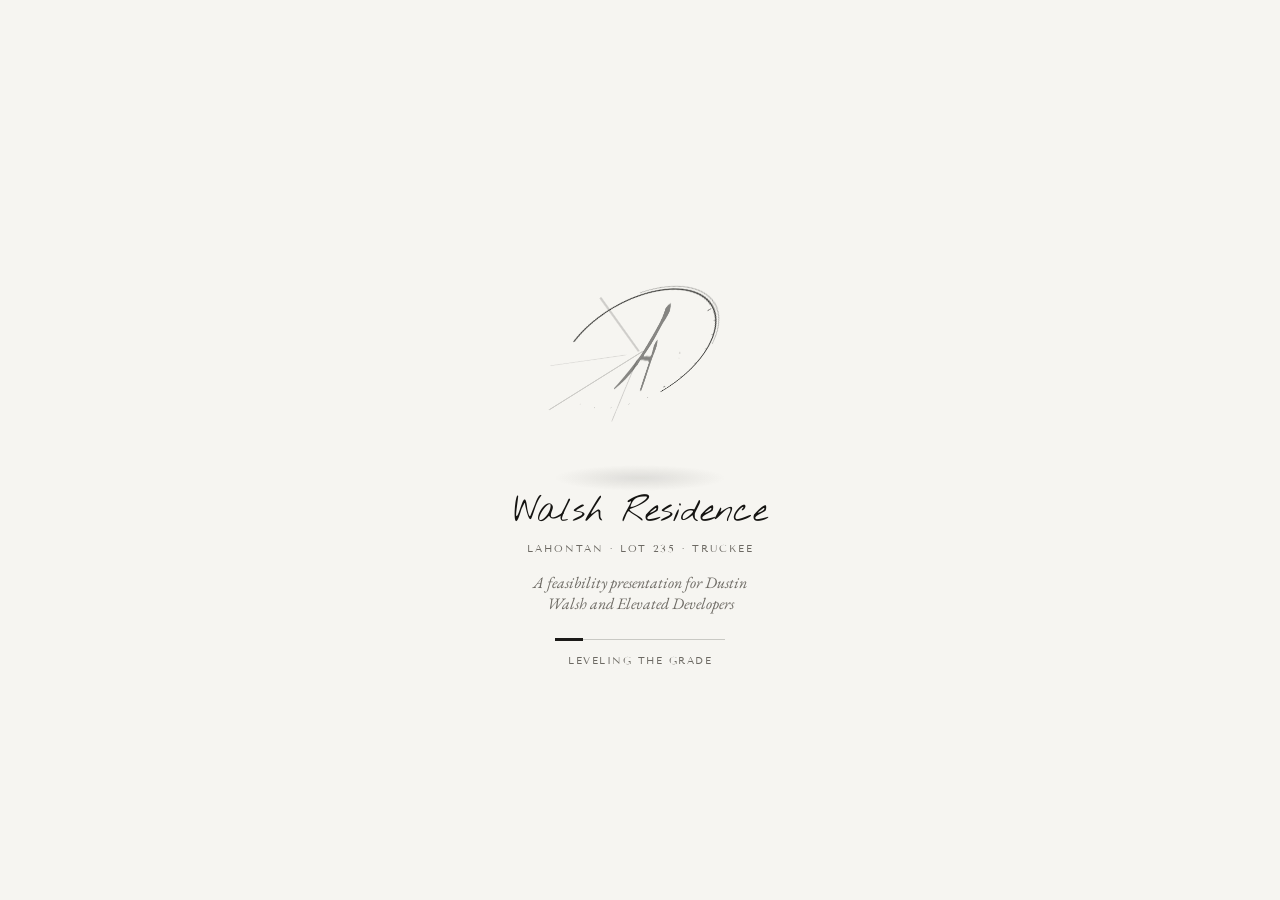
==== walsh/index.html @ d1aac2d0 "Walsh Residence v20: compass play button without the logo, ribbon south wing clerestory 3 ft with th" ====
<!doctype html>
<html lang="en">
<head>
<meta charset="utf-8">
<meta name="viewport" content="width=device-width,initial-scale=1,viewport-fit=cover">
<title>Walsh Residence</title>
<meta name="description" content="A 3D pocket model of the Walsh Residence, Lahontan Lot 235, Truckee. Feasibility study by André Mandel.">
<meta name="robots" content="noindex,nofollow">
<meta name="theme-color" content="#f6f5f1">
<meta name="apple-mobile-web-app-title" content="Walsh Model">
<meta name="author" content="André Mandel">
<link rel="canonical" href="https://mango-mushroom.github.io/andre-mandel-site/walsh/">
<link rel="icon" type="image/png" sizes="32x32" href="favicon-32.png">
<link rel="apple-touch-icon" href="icon-180.png">
<meta property="og:type" content="website">
<meta property="og:site_name" content="ANDRÉ MANDEL">
<meta property="og:title" content="Walsh Residence">
<meta property="og:description" content="A 3D pocket model of the Walsh Residence, Lahontan Lot 235, Truckee. Feasibility study by André Mandel.">
<meta property="og:url" content="https://mango-mushroom.github.io/andre-mandel-site/walsh/">
<meta property="og:image" content="https://mango-mushroom.github.io/andre-mandel-site/walsh/preview-v12.jpg">
<meta property="og:image:secure_url" content="https://mango-mushroom.github.io/andre-mandel-site/walsh/preview-v12.jpg">
<meta property="og:image:type" content="image/jpeg">
<meta property="og:image:width" content="1200">
<meta property="og:image:height" content="630">
<meta property="og:image:alt" content="Sketch model of the Walsh Residence ribbon roofs among the pines">
<meta name="twitter:card" content="summary_large_image">
<meta name="twitter:title" content="Walsh Residence">
<meta name="twitter:description" content="A 3D pocket model of the Walsh Residence, Lahontan Lot 235, Truckee. Feasibility study by André Mandel.">
<meta name="twitter:image" content="https://mango-mushroom.github.io/andre-mandel-site/walsh/preview-v12.jpg">
<style>:root{color-scheme:light;box-sizing:border-box;padding-top:env(safe-area-inset-top,0px);padding-bottom:env(safe-area-inset-bottom,0px)}html{scroll-padding-top:env(safe-area-inset-top,0px)}body{margin:0;padding:0;font:14px -apple-system,BlinkMacSystemFont,sans-serif;background:#faf9f5;color:#141413}img{max-width:100%}[hidden]:not([hidden=until-found i]){display:none!important}</style>
</head>
<body>
<title>Walsh Residence Feasibility</title>
<link rel="preconnect" href="https://fonts.googleapis.com">
<link rel="preconnect" href="https://fonts.gstatic.com" crossorigin>
<link rel="stylesheet" href="https://fonts.googleapis.com/css2?family=EB+Garamond:ital,wght@0,400;0,500;1,400;1,500&family=Tenor+Sans&family=Nothing+You+Could+Do&display=swap">
<style>
  :root {
    --paper: #f3efe6;
    --paper-2: #e9e3d6;
    --ink: #151412;
    --muted: #6f695f;
    --rule: rgba(21, 20, 18, .22);
    --accent: #c63a22;
    --chip: #faf7f0;
    --glass-veil: rgba(243, 239, 230, .9);
    --f-title: 'Tenor Sans', 'Gill Sans', sans-serif;
    --f-body: 'EB Garamond', Garamond, 'Times New Roman', serif;
    --f-note: 'Nothing You Could Do', 'EB Garamond', Garamond, serif;
    --f-data: 'Tenor Sans', 'Gill Sans', sans-serif;
    --title-weight: 400;
    --f-name: 'Tenor Sans', 'Gill Sans', sans-serif;
    --name-scale: 0.82;
    color-scheme: light;
  }
  [data-style="annot"] {
    --paper: #f6f5f1;
    --paper-2: #ebe9e3;
    --ink: #1b1a18;
    --muted: #6c6963;
    --rule: rgba(27, 26, 24, .2);
    --accent: #c07a2c;
    --chip: #ffffff;
    --glass-veil: rgba(246, 245, 241, .9);
    --f-title: 'Tenor Sans', 'Gill Sans', sans-serif;
    --f-note: 'Nothing You Could Do', 'Bradley Hand', 'Segoe Print', cursive;
    --f-data: 'Tenor Sans', 'Gill Sans', sans-serif;
    --title-weight: 400;
  }
  html, body { height: 100%; }
  body { background: var(--paper); color: var(--ink); font: 400 15px/1.45 var(--f-body); overflow: hidden; -webkit-tap-highlight-color: transparent; }
  #app { position: fixed; inset: 0; background: var(--paper); }
  button { font: inherit; color: inherit; }
  :focus-visible { outline: 1.5px solid var(--accent); outline-offset: 2px; }

  #cv, #deco { position: absolute; inset: 0; width: 100%; height: 100%; display: block; }
  #cv { z-index: 0; }
  #deco { z-index: 1; pointer-events: none; }
  #stage { position: absolute; inset: 0; z-index: 2; touch-action: none; cursor: grab; }
  [data-mode="reel"] #stage { cursor: pointer; }
  #stage:active { cursor: grabbing; }
  #ov, #notes { position: absolute; inset: 0; z-index: 3; pointer-events: none; overflow: hidden; }
  #ov { width: 100%; height: 100%; }
  .note { position: absolute; white-space: pre; font: 400 19px/1.08 var(--f-note); color: var(--ink); opacity: 0; transition: opacity .7s ease; text-shadow: 0 0 6px var(--paper), 0 0 2px var(--paper); }
  [data-style="sumi"] .note { font-size: 17px; line-height: 1.15; }
  @media (max-width: 520px) { .note { font-size: 13.5px; } [data-style="sumi"] .note { font-size: 12.5px; } }
  .note.on { opacity: .92; }
  .note.hide { opacity: 0 !important; }
  .dimt { position: absolute; white-space: nowrap; font: 400 17px/1 var(--f-note); color: var(--ink); transform-origin: 50% 50%; opacity: 0; transition: opacity .7s ease; text-shadow: 0 0 5px var(--paper), 0 0 2px var(--paper); }
  .dimt.on { opacity: .9; }
  .runl { position: absolute; white-space: nowrap; padding: 3px 6px; border-radius: 4px; background: var(--glass-veil); font: 500 10px/1.2 var(--f-data); letter-spacing: .14em; text-transform: uppercase; color: var(--ink); opacity: 0; transition: opacity .7s ease; }

  .runl.on { opacity: .88; }
  .runl.acc { color: var(--accent); }
  .runl small { display: block; font-weight: 400; color: var(--muted); letter-spacing: .1em; }

  /* chrome */
  .top { position: absolute; left: 0; right: 0; top: 0; z-index: 6; display: flex; align-items: center; justify-content: space-between; gap: 10px; padding: calc(env(safe-area-inset-top, 0px) + 12px) 16px 0; pointer-events: none; }
  .top > * { pointer-events: auto; }
  .brand { display: flex; align-items: center; gap: 10px; min-width: 0; }
  .brand-r { display: flex; align-items: center; gap: 12px; flex: none; }
  .brand-mark { height: 64px; width: auto; flex: none; display: block; }
  [data-mode="reel"] .brand, [data-mode="reel"] .fontbtn, [data-mode="loading"] .brand, [data-mode="loading"] .fontbtn { visibility: hidden; }
  [data-mode="model"] .brand-mark { position: absolute; right: 26px; top: calc(env(safe-area-inset-top, 0px) + 12px); height: 144px; }
  [data-mode="reel"] .brand-mark { position: absolute; right: 22px; top: calc(env(safe-area-inset-top, 0px) + 14px); height: 190px; }   /* one of André's 20 logos, upper right (9/29 8:21 pm) */
  .brand span { font: 500 calc(28px * var(--name-scale))/1 var(--f-name); letter-spacing: .2em; text-transform: uppercase; white-space: nowrap; }
  .fontbtn { display: none !important; }
  .fontbtn-x { appearance: none; flex: none; width: 38px; height: 38px; border-radius: 999px; border: 1px solid var(--rule); background: var(--chip); color: var(--ink); cursor: pointer; font: italic 500 17px/1 var(--f-body); display: grid; place-items: center; }
  .fontbtn[aria-expanded="true"] { border-color: var(--ink); }
  .fontpop { position: absolute; z-index: 25; right: 16px; left: 16px; top: calc(env(safe-area-inset-top, 0px) + 78px); max-height: calc(100% - 150px); overflow-y: auto; background: var(--chip); border: 1px solid var(--ink); border-radius: 14px; padding: 12px; box-shadow: 0 18px 40px rgba(27, 26, 24, .16); }
  .fontpop h2 { margin: 2px 4px 10px; font: 500 9.5px/1.2 var(--f-data); letter-spacing: .16em; text-transform: uppercase; color: var(--muted); }
  .fontgrid { display: grid; grid-template-columns: repeat(2, minmax(0, 1fr)); gap: 6px; }
  .fontgrid button { appearance: none; text-align: left; cursor: pointer; border: 1px solid var(--rule); border-radius: 10px; background: var(--paper); color: var(--ink); padding: 11px 10px 9px; display: grid; gap: 7px; min-height: 58px; }
  .fontgrid button b { font-weight: 500; font-size: calc(13px * var(--k, 1)); line-height: 1; letter-spacing: .16em; text-transform: uppercase; white-space: nowrap; overflow: hidden; text-overflow: clip; }
  .fontgrid button small { font: 400 9px/1 var(--f-data); letter-spacing: .12em; text-transform: uppercase; color: var(--muted); }
  .fontgrid button[aria-pressed="true"] { border-color: var(--accent); box-shadow: inset 0 0 0 1px var(--accent); }
  .fontgrid button[aria-pressed="true"] small { color: var(--accent); }
  .seg { display: inline-flex; border: 1px solid var(--ink); border-radius: 999px; padding: 2px; background: var(--chip); flex: none; }
  .seg button { appearance: none; border: 0; background: transparent; cursor: pointer; font: 500 9.5px/1 'Tenor Sans', sans-serif; letter-spacing: .14em; text-transform: uppercase; padding: 8px 11px; border-radius: 999px; min-height: 32px; }
  .seg button[aria-pressed="true"] { background: var(--ink); color: var(--chip); }

  /* reel */
  [hidden] { display: none !important; }
  #app:not([data-mode="reel"]) .reel-ui { display: none; }
  .rtitle { position: absolute; z-index: 5; left: 16px; right: 16px; top: calc(env(safe-area-inset-top, 0px) + 12px); pointer-events: none; }
  .rtitle p.r2 { margin-top: 3px; }
  /* title variations (André 9/29 8:52 pm): a written in ink (as before), b Garamond italic, c Tenor Sans caps like the logo, d written with a fine brush stroke under it */
  [data-title="b"] .rtitle h1 { font: italic 400 clamp(34px, 8.6vw, 62px)/1.05 'EB Garamond', Garamond, serif; letter-spacing: 0; }
  [data-title="c"] .rtitle h1 { font: 400 clamp(19px, 4.8vw, 34px)/1.2 'Tenor Sans', 'EB Garamond', sans-serif; letter-spacing: .3em; text-transform: uppercase; }
  [data-title="d"] .rtitle h1 { padding-bottom: .3em; }
  .rtitle h1 { margin: 0; display: inline-block; font: 400 clamp(34px, 9.5vw, 68px)/1.05 'Nothing You Could Do', 'EB Garamond', cursive; letter-spacing: .01em; text-transform: none; text-wrap: balance; padding: .08em .2em .12em .04em; animation: write 2.2s .3s steps(28, end) both; }
  @keyframes write { from { clip-path: inset(0 100% 0 0); } to { clip-path: inset(0 0 0 0); } }
  [data-style="sumi"] .rtitle h1 { color: var(--paper); padding: .42em .9em .38em .5em; margin-left: -.35em; }
  .rtitle p { margin: 8px 0 0; font: 500 10px/1.4 'Tenor Sans', sans-serif; letter-spacing: .18em; text-transform: uppercase; color: var(--muted); }
  .spec { position: absolute; z-index: 5; right: 16px; top: calc(env(safe-area-inset-top, 0px) + 86px); text-align: right; font: italic 400 15px/1.4 var(--f-body); color: var(--muted); display: none; pointer-events: none; }
  .spec b { color: var(--ink); font-weight: 500; }
  @media (min-width: 700px) { [data-style="annot"][data-mode="reel"] .spec { display: block; } }
  .rb { position: absolute; z-index: 5; left: 0; right: 0; bottom: 0; padding: 70px 16px calc(env(safe-area-inset-bottom, 0px) + 14px); display: grid; gap: 8px; pointer-events: none; }
  .rb > * { pointer-events: auto; }
  [data-style="annot"] .rb { background: linear-gradient(to top, rgba(246, 245, 241, .95) 0%, rgba(246, 245, 241, .86) 46%, rgba(246, 245, 241, 0) 100%); }
  [data-style="sumi"] .rb { background: linear-gradient(to top, rgba(243, 239, 230, .95) 0%, rgba(243, 239, 230, .86) 46%, rgba(243, 239, 230, 0) 100%); }
  .ticks { display: flex; align-items: center; gap: 6px; }
  .ticks i { position: relative; width: 44px; height: 2px; background: var(--rule); overflow: hidden; }
  .ticks i b { position: absolute; inset: 0; background: var(--ink); transform-origin: 0 50%; transform: scaleX(0); }
  .ticks i.done b { transform: scaleX(1); }
  .ticks i.run b { animation: tick var(--dur, 10s) linear forwards; }
  @keyframes tick { to { transform: scaleX(1); } }
  .ticks span { margin-left: 6px; font: 500 10px/1 'Tenor Sans', sans-serif; letter-spacing: .14em; color: var(--muted); }
  .shot { margin: 0; font: var(--title-weight) 27px/1.05 var(--f-title); letter-spacing: .18em; text-transform: uppercase; text-wrap: balance; }
  .shotline { margin: 0; max-width: 34ch; font: italic 400 18px/1.3 var(--f-body); text-wrap: pretty; }
  .rdata { list-style: none; margin: 0; padding: 0; display: grid; grid-template-columns: repeat(2, minmax(0, 1fr)); gap: 4px 14px; max-width: 520px; }
  .rdata li { border-top: 1px solid var(--rule); padding-top: 5px; font: 500 10.5px/1.3 'Tenor Sans', sans-serif; letter-spacing: .1em; text-transform: uppercase; font-variant-numeric: tabular-nums; opacity: 0; transform: translateY(4px); animation: rin .6s ease forwards; }
  [data-style="annot"] .rdata li { font: italic 400 16px/1.3 var(--f-body); font-variant-numeric: lining-nums tabular-nums; text-transform: none; letter-spacing: 0; }
  @keyframes rin { to { opacity: 1; transform: none; } }
  .actions { display: flex; flex-wrap: wrap; align-items: center; gap: 10px; margin-top: 6px; }
  /* Enter the model (André 9/29 8:21 pm): right in the middle, turning like the splash gyroscope */
  .enter { position: absolute; z-index: 7; left: 50%; top: 50%; transform: translate(-50%, -50%); appearance: none; border: 0; background: none; padding: 0; cursor: pointer; color: var(--ink); display: grid; justify-items: center; gap: 10px; }
  .enter .gy { position: relative; width: 240px; height: 240px; perspective: 620px; transform-style: preserve-3d; }
  .enter .ld-dial { position: absolute; left: 50%; top: 50%; margin: 0; transform: translate(-50%, -50%) scale(1); opacity: .32; animation: wob 7s ease-in-out infinite; transform-style: preserve-3d; }
  .enter .ld-shadow, .enter .ld-mk { display: none !important; }
  .enter .ld-comp { animation: comp 24s linear infinite; }
  @keyframes wob { 0% { transform: translate(-50%, -50%) scale(1) rotateX(16deg) rotateY(-10deg); } 25% { transform: translate(-50%, -50%) scale(1) rotateX(4deg) rotateY(14deg); } 50% { transform: translate(-50%, -50%) scale(1) rotateX(-12deg) rotateY(6deg); } 75% { transform: translate(-50%, -50%) scale(1) rotateX(2deg) rotateY(-15deg); } 100% { transform: translate(-50%, -50%) scale(1) rotateX(16deg) rotateY(-10deg); } }
  @keyframes comp { from { transform: rotateX(18deg) rotateZ(0deg); } to { transform: rotateX(18deg) rotateZ(360deg); } }
  .enter .gy i { position: absolute; inset: 0; border-radius: 50%; border: 1.2px solid var(--ink); transform-style: preserve-3d; }
  .enter .g1 { animation: gyA 7s linear infinite; }
  .enter .g2 { inset: 10px; border-style: dashed; opacity: .75; animation: gyB 5.2s linear infinite; }
  .enter .g3 { inset: 4px; border-width: 0 !important; background: repeating-conic-gradient(from 0deg, var(--ink) 0 1.2deg, transparent 1.2deg 15deg); -webkit-mask: radial-gradient(closest-side, transparent 86%, #000 87%, #000 100%); mask: radial-gradient(closest-side, transparent 86%, #000 87%, #000 100%); opacity: .7; animation: gyC 16s linear infinite; }
  .enter .core { position: absolute; inset: 34px; opacity: 1; z-index: 2; border: 1.2px solid rgba(27, 26, 24, .5); background: rgba(255, 255, 255, .42) !important; color: rgba(27, 26, 24, .82) !important; box-shadow: none !important; border-radius: 50%; background: #fff; color: var(--ink); display: grid; place-items: center; box-shadow: 0 6px 22px rgba(27, 26, 24, .18); animation: pulse 2.6s ease-in-out infinite; }
  .enter .core svg { width: 46px; height: 46px; margin-left: 6px; }
  .enter .pl { font: 500 10.5px/1 'Tenor Sans', sans-serif; letter-spacing: .2em; text-transform: uppercase; background: var(--paper); padding: 7px 12px; border-radius: 999px; border: 1px solid var(--rule); }
  .enter:hover .core, .enter:focus-visible .core { transform: scale(1.08); }
  .enter:focus-visible { outline: none; }
  @keyframes gyA { from { transform: rotateX(62deg) rotateY(-18deg) rotateZ(0deg); } to { transform: rotateX(62deg) rotateY(-18deg) rotateZ(360deg); } }
  @keyframes gyB { from { transform: rotateY(58deg) rotateX(12deg) rotateZ(360deg); } to { transform: rotateY(58deg) rotateX(12deg) rotateZ(0deg); } }
  @keyframes gyC { from { transform: rotateZ(0deg); } to { transform: rotateZ(-360deg); } }
  @keyframes pulse { 0%, 100% { transform: scale(1); } 50% { transform: scale(1.06); } }
  @media (prefers-reduced-motion: reduce) { .enter .ld-dial, .enter .ld-comp, .enter .core { animation: none; } }
  .play { appearance: none; border: 1px solid var(--ink); background: var(--ink); color: var(--paper); cursor: pointer; display: inline-flex; align-items: center; gap: 10px; padding: 4px 18px 4px 4px; border-radius: 999px; min-height: 52px; }
  .play .ring { width: 44px; height: 44px; border-radius: 50%; background: var(--paper); color: var(--ink); display: grid; place-items: center; transition: transform .25s ease; }
  .play .ring svg { width: 22px; height: 22px; margin-left: 3px; }
  .play .pl { font: 500 10.5px/1 'Tenor Sans', sans-serif; letter-spacing: .18em; text-transform: uppercase; }
  .play:hover .ring, .play:focus-visible .ring { transform: scale(1.08); }
  .play:focus-visible { outline: none; }
  @media (prefers-reduced-motion: reduce) { .play .ring { transition: none; } }
  .btn { appearance: none; cursor: pointer; border-radius: 999px; border: 1px solid var(--ink); background: transparent; padding: 12px 18px; min-height: 44px; font: 500 10.5px/1 'Tenor Sans', sans-serif; letter-spacing: .16em; text-transform: uppercase; }
  .btn.primary { background: var(--ink); color: var(--paper); }
  .btn.primary::after { content: ' \2192'; }

  /* model */
  #schemeSeg { padding: 3px; }
  #schemeSeg button { font-size: 12.5px; letter-spacing: .14em; padding: 12px 18px; min-height: 46px; }
  #pitchSeg button { font-size: 10.5px; padding: 9px 13px; min-height: 38px; }
  @media (max-width: 420px) { #schemeSeg button { font-size: 11px; letter-spacing: .09em; padding: 11px 11px; min-height: 44px; } .mbar { gap: 6px; } }
  .quick { position: absolute; z-index: 8; left: 50%; transform: translateX(-50%); bottom: calc(env(safe-area-inset-bottom, 0px) + 84px); display: flex; gap: 6px; max-width: calc(100% - 20px); }
  .quick button { appearance: none; cursor: pointer; display: inline-flex; align-items: center; gap: 7px; white-space: nowrap; border: 1px solid var(--ink); border-radius: 999px; background: var(--glass-veil); color: var(--ink); padding: 0 13px 0 10px; min-height: 40px; font: 500 9.5px/1 'Tenor Sans', sans-serif; letter-spacing: .12em; text-transform: uppercase; -webkit-backdrop-filter: blur(6px); backdrop-filter: blur(6px); box-shadow: 0 6px 18px rgba(27, 26, 24, .1); }
  .quick button svg { width: 16px; height: 16px; flex: none; }
  .quick button[aria-pressed="true"] { background: var(--ink); color: var(--chip); }
  .quick button[aria-pressed="true"] svg .acc { stroke: var(--accent); }
  @media (max-width: 380px) { .quick button { padding: 0 9px 0 8px; letter-spacing: .08em; gap: 5px; } }
  @media (max-width: 699px) { .quick [data-q="lens"] { display: none; } .quick { gap: 5px; } .quick button { padding: 0 10px 0 8px; gap: 5px; letter-spacing: .08em; } .quick button svg { width: 14px; height: 14px; } }
  .pop .vgroup { display: grid; gap: 8px; }
  .pop .vgroup h3 { margin: 0; font: 500 8.5px/1.2 'Tenor Sans', sans-serif; letter-spacing: .16em; text-transform: uppercase; color: var(--muted); }
  .wideui .rail .quick { position: static; transform: none; max-width: none; padding: 6px 8px; border-radius: 999px; background: var(--glass-veil); -webkit-backdrop-filter: blur(6px); backdrop-filter: blur(6px); box-shadow: 0 10px 28px rgba(27, 26, 24, .1); gap: 4px; }
  .wideui .rail .quick button { box-shadow: none; min-height: 34px; }
  .wideui .rail .pop .vgroup { display: flex; align-items: center; gap: 8px; }
  .wideui .rail .pop .vgroup + .vgroup { border-left: 1px solid var(--rule); padding-left: 8px; }
  .wideui .rail .pop .vgroup h3 { display: none; }
  #app:not([data-mode="model"]) .model-ui { display: none; }
  .mbar { position: absolute; z-index: 6; left: 16px; right: 16px; top: calc(env(safe-area-inset-top, 0px) + 78px); display: flex; align-items: center; gap: 8px; flex-wrap: wrap; }
  .back { appearance: none; cursor: pointer; width: 36px; height: 36px; border-radius: 50%; border: 1px solid var(--ink); background: var(--chip); display: grid; place-items: center; flex: none; }
  .back svg { width: 14px; height: 14px; }
  .seg.sub { border-width: .75px; }
  .hint { position: absolute; z-index: 5; left: 16px; top: calc(env(safe-area-inset-top, 0px) + 136px); font: italic 400 14px/1.2 var(--f-body); color: var(--muted); pointer-events: none; transition: opacity .6s; }
  .compass { position: absolute; z-index: 5; right: 16px; top: calc(env(safe-area-inset-top, 0px) + 136px); width: 36px; height: 36px; pointer-events: none; }
  .msheet { position: absolute; z-index: 6; left: 0; right: 0; bottom: 0; max-height: 56%; overflow-y: auto; padding: 14px 16px calc(env(safe-area-inset-bottom, 0px) + 14px); display: grid; gap: 11px; background: var(--glass-veil); border-top: 1px solid var(--rule); -webkit-backdrop-filter: blur(6px); backdrop-filter: blur(6px); }
  .lede { margin: 0; font: italic 400 17.5px/1.32 var(--f-body); max-width: 60ch; text-wrap: pretty; }
  @media (max-width: 520px) { .lede { font-size: 16px; } .msheet { gap: 9px; padding-top: 11px; } }
  .nums { display: grid; grid-template-columns: repeat(4, minmax(0, 1fr)); gap: 6px 12px; border-top: 1px solid var(--ink); padding-top: 8px; }
  .num { display: flex; flex-direction: column; gap: 3px; min-width: 0; }
  .num .k { font: 500 8.5px/1.2 'Tenor Sans', sans-serif; letter-spacing: .12em; text-transform: uppercase; color: var(--muted); }
  .num .v { font: 500 13px/1.25 'Tenor Sans', sans-serif; font-variant-numeric: tabular-nums; }
  .ctrl { display: grid; gap: 11px; min-width: 0; }
  .views { display: flex; gap: 6px; overflow-x: auto; padding-bottom: 2px; scrollbar-width: none; }
  .views button { appearance: none; flex: none; cursor: pointer; background: transparent; border: 1px solid var(--ink); border-radius: 3px; padding: 9px 11px; min-height: 36px; font: 500 9.5px/1 'Tenor Sans', sans-serif; letter-spacing: .16em; text-transform: uppercase; }
  .views button[aria-pressed="true"] { background: var(--ink); color: var(--paper); }
  .toggles { display: flex; flex-wrap: wrap; gap: 10px 16px; }
  .tog { display: inline-flex; align-items: center; gap: 7px; font: 500 9.5px/1.2 'Tenor Sans', sans-serif; letter-spacing: .12em; text-transform: uppercase; cursor: pointer; user-select: none; min-height: 28px; }
  .tog input { position: absolute; opacity: 0; width: 1px; height: 1px; }
  .tog .box { width: 30px; height: 17px; border-radius: 999px; border: 1px solid var(--ink); position: relative; background: var(--chip); flex: none; }
  .tog .box::after { content: ''; position: absolute; top: 2px; left: 2px; width: 11px; height: 11px; border-radius: 50%; background: var(--ink); transition: transform .2s; }
  .tog input:checked + .box { background: var(--ink); }
  .tog input:checked + .box::after { transform: translateX(13px); background: var(--accent); }
  .tog input:focus-visible + .box { outline: 1.5px solid var(--accent); outline-offset: 2px; }
  details.more summary { cursor: pointer; font: 500 9.5px/1.2 'Tenor Sans', sans-serif; letter-spacing: .16em; text-transform: uppercase; color: var(--muted); padding: 6px 0; list-style: none; }
  details.more summary::before { content: '+ '; }
  details.more[open] summary::before { content: '\2212 '; }
  .legend { list-style: none; margin: 4px 0 0; padding: 0; display: grid; gap: 6px; }
  .legend li { display: grid; grid-template-columns: 26px 1fr; gap: 6px; font: 400 15px/1.3 var(--f-body); }
  .legend li span:first-child { font: 500 9px/1.9 'Tenor Sans', sans-serif; color: var(--muted); letter-spacing: .08em; }
  .legend b { font-weight: 500; font-style: italic; }
  .watch h4 { margin: 12px 0 4px; font: 500 9.5px/1.2 'Tenor Sans', sans-serif; letter-spacing: .16em; text-transform: uppercase; color: var(--accent); }
  .watch ul { margin: 0; padding-left: 18px; display: grid; gap: 4px; font: 400 15px/1.35 var(--f-body); }
  .foot { font: 500 8.5px/1.5 'Tenor Sans', sans-serif; letter-spacing: .12em; text-transform: uppercase; color: var(--muted); }

  /* project data sheet */
  .sheet { position: absolute; inset: 0; z-index: 30; background: var(--paper); overflow-y: auto; padding: calc(env(safe-area-inset-top, 0px) + 16px) 16px calc(env(safe-area-inset-bottom, 0px) + 32px); }
  .sheet-in { max-width: 760px; margin: 0 auto; display: grid; gap: 26px; }
  .sheet-head { display: flex; justify-content: space-between; align-items: flex-start; gap: 12px; }
  .sheet-head h2 { margin: 0; font: var(--title-weight) clamp(22px, 5vw, 34px)/1.1 var(--f-title); letter-spacing: .2em; text-transform: uppercase; }
  .sheet-head p { margin: 6px 0 0; font: italic 400 17px/1.3 var(--f-body); color: var(--muted); }
  .sheet h3 { margin: 0 0 10px; font: 500 10px/1.2 'Tenor Sans', sans-serif; letter-spacing: .2em; text-transform: uppercase; color: var(--accent); }
  .facts { margin: 0; display: grid; grid-template-columns: repeat(auto-fit, minmax(220px, 1fr)); gap: 10px 22px; }
  .facts div { border-top: 1px solid var(--rule); padding-top: 7px; }
  .facts dt { font: 500 9px/1.3 'Tenor Sans', sans-serif; letter-spacing: .14em; text-transform: uppercase; color: var(--muted); }
  .facts dd { margin: 3px 0 0; font: 400 16px/1.35 var(--f-body); }
  .two { display: grid; grid-template-columns: repeat(auto-fit, minmax(260px, 1fr)); gap: 14px; }
  .card { border: 1px solid var(--ink); border-radius: 12px; padding: 14px 16px; display: grid; gap: 8px; align-content: start; }
  .card h4 { margin: 0; font: var(--title-weight) 20px/1.1 var(--f-title); letter-spacing: .16em; text-transform: uppercase; }
  .card .tag { font: italic 400 16px/1.2 var(--f-body); color: var(--muted); }
  .card dl { margin: 0; display: grid; gap: 6px; }
  .card dl div { display: grid; grid-template-columns: 96px 1fr; gap: 8px; border-top: 1px solid var(--rule); padding-top: 6px; }
  .card dt { font: 500 9px/1.6 'Tenor Sans', sans-serif; letter-spacing: .12em; text-transform: uppercase; color: var(--muted); }
  .card dd { margin: 0; font: 400 15px/1.3 var(--f-body); }
  .steps { list-style: none; margin: 0; padding: 0; display: grid; gap: 8px; }
  .steps li { display: grid; grid-template-columns: 58px 1fr; gap: 10px; border-top: 1px solid var(--rule); padding-top: 7px; font: 400 16px/1.35 var(--f-body); }
  .steps li span { font: 500 10px/1.7 'Tenor Sans', sans-serif; letter-spacing: .12em; color: var(--muted); }
  .steps li.now span { color: var(--accent); }
  .steps li.done { color: var(--muted); }
  .close { appearance: none; cursor: pointer; flex: none; width: 40px; height: 40px; border-radius: 50%; border: 1px solid var(--ink); background: var(--chip); display: grid; place-items: center; }
  .sign { font: italic 400 17px/1.4 var(--f-body); }

  #fade { position: absolute; inset: 0; z-index: 20; background: var(--paper); opacity: 0; pointer-events: none; transition: opacity .45s ease; }

  /* loader */
  #loader { position: absolute; inset: 0; z-index: 40; background: var(--paper); display: grid; place-items: center; padding: 24px 16px; text-align: center; transition: opacity .9s ease; }
  #loader.gone { opacity: 0; pointer-events: none; }
  .ld { display: grid; justify-items: center; gap: 6px; max-width: 360px; }
  /* the dial (André 9/28 11:29 pm, study B "Gyroscope"): three compass layers and the mark, stacked in 3D */
  .ld { transform-origin: 50% 32%; will-change: transform, opacity; }
  .ld.dive { transition: transform .75s cubic-bezier(.55, 0, .7, .2), opacity .75s ease; transform: scale(1.9); opacity: 0; }
  .ld-dial { position: relative; width: 240px; height: 240px; margin-bottom: 8px; perspective: 760px; perspective-origin: 50% 40%; }
  .ld-stack { position: absolute; inset: 0; transform-style: preserve-3d; }
  .ld-stack canvas, .ld-mk, .ld-comp { position: absolute; inset: 0; }
  .ld-comp { transform-style: preserve-3d; }
  .ld-stack canvas { width: 240px; height: 240px; display: block; }
  .ld-mk { display: flex; flex-direction: column; align-items: center; justify-content: center; gap: 4px; opacity: 0; }
  .ld-mk img.mk { height: 88px; width: auto; }   /* the mark spins in (André 9/29 8:38 pm) */
  .ld-mk .lk { display: flex; flex-direction: column; align-items: flex-start; width: 69px; }
  .ld-mk .lk img.mk { width: 100%; height: auto; }
  .ld-mk img.nm { width: 91.2%; height: auto; margin-left: 8.7%; opacity: 0; margin-top: 5px; }   /* MANDEL from the post to the tail tip */   /* then MANDEL, close under the strokes */
  .ld-shadow { position: absolute; left: 50%; top: 100%; width: 190px; height: 26px; margin: -8px 0 0 -95px; border-radius: 50%; background: radial-gradient(closest-side, rgba(27, 26, 24, .16), rgba(27, 26, 24, 0)); opacity: 0; }
  .ld-hello { margin: 0; font: italic 400 44px/1 var(--f-body); }
  .ld-name { margin: 4px 0 0; padding: .06em .2em .1em; font: 400 34px/1.15 'Nothing You Could Do', 'EB Garamond', cursive; letter-spacing: .01em; animation: write 1.8s .2s steps(24, end) both; }
  .ld-sub { margin: 0; font: 500 10px/1.4 'Tenor Sans', sans-serif; letter-spacing: .2em; text-transform: uppercase; color: var(--muted); }
  .ld-for { margin: 10px 0 0; font: italic 400 16px/1.35 var(--f-body); color: var(--muted); max-width: 30ch; text-wrap: balance; }
  .ld-bar { margin-top: 18px; width: 170px; height: 1px; background: var(--rule); position: relative; }
  .ld-bar i { position: absolute; left: 0; top: -1px; height: 3px; width: 0; background: var(--ink); }
  .ld-msg { margin: 8px 0 0; min-height: 1.4em; font: 500 9.5px/1.4 'Tenor Sans', sans-serif; letter-spacing: .16em; text-transform: uppercase; color: var(--muted); }
  .ld-seal { position: absolute; right: 18px; bottom: calc(env(safe-area-inset-bottom, 0px) + 18px); width: 46px; height: 46px; }

  @media (max-width: 420px) {
    .nums { grid-template-columns: repeat(2, minmax(0, 1fr)); }
    .shot { font-size: 24px; }
    .shotline { font-size: 17px; }
    .brand-mark { height: 50px; }
    [data-mode="reel"] .brand-mark { height: 104px; right: 14px; }
    [data-mode="model"] .brand-mark { height: 64px; right: 14px; top: calc(env(safe-area-inset-top, 0px) + 8px); }
    .rtitle { right: 92px; }
    .rtitle h1 { font-size: 30px; white-space: nowrap; }
    [data-title="c"] .rtitle h1 { font-size: 16px; }
    .rtitle p { font-size: 9px; letter-spacing: .14em; }
    .brand span { font-size: calc(17px * var(--name-scale)); letter-spacing: .14em; }
  }
  @media (min-width: 900px) {
    .rb { padding: 64px 28px calc(env(safe-area-inset-bottom, 0px) + 22px); grid-template-columns: minmax(280px, 1.15fr) minmax(260px, 1fr) auto; grid-template-areas: "ticks data act" "shot data act" "line data act"; column-gap: 36px; align-items: end; background: linear-gradient(to top, rgba(246, 245, 241, .94) 0%, rgba(246, 245, 241, .8) 50%, rgba(246, 245, 241, 0) 100%) !important; }
    .rdata { grid-template-columns: 1fr; }
    .rb .ticks { grid-area: ticks; } .rb .shot { grid-area: shot; } .rb .shotline { grid-area: line; } .rb .rdata { grid-area: data; align-self: end; } .rb .actions { grid-area: act; align-self: end; }
    .rtitle { left: 28px; }
    .top { padding-left: 28px; padding-right: 28px; }
    .fontpop { left: auto; right: 28px; width: 680px; }
    .fontgrid { grid-template-columns: repeat(4, minmax(0, 1fr)); }
    .fontgrid button b { font-size: calc(12px * var(--k, 1)); letter-spacing: .14em; }
    .mbar { left: 28px; right: 28px; }
    .msheet { left: 20px; right: 20px; bottom: 16px; border: 1px solid var(--rule); border-radius: 14px; max-height: 44%; grid-template-columns: minmax(300px, 1.25fr) minmax(360px, 1fr); grid-template-areas: "lede ctrl" "nums ctrl" "more foot"; column-gap: 32px; align-items: start; padding: 14px 20px; }
    .msheet .lede { grid-area: lede; } .msheet .nums { grid-area: nums; } .msheet .ctrl { grid-area: ctrl; align-self: end; } .msheet .more { grid-area: more; } .msheet .foot { grid-area: foot; align-self: end; text-align: right; }
    .hint { left: 28px; }
    .compass { right: 28px; }
    .spec { right: 28px; }
  }

  /* model: full bleed, a dock and small pop ups (André 8:50 am) */
  .dock { position: absolute; z-index: 8; left: 50%; bottom: calc(env(safe-area-inset-bottom, 0px) + 14px); transform: translateX(-50%); display: flex; gap: 2px; padding: 4px; border: 1px solid var(--ink); border-radius: 999px; background: var(--glass-veil); -webkit-backdrop-filter: blur(6px); backdrop-filter: blur(6px); box-shadow: 0 10px 28px rgba(27, 26, 24, .12); max-width: calc(100% - 24px); }
  .dock button { appearance: none; border: 0; background: transparent; color: var(--ink); cursor: pointer; display: grid; justify-items: center; gap: 3px; min-width: 64px; min-height: 48px; padding: 6px 10px 5px; border-radius: 999px; font: 500 8.5px/1 'Tenor Sans', sans-serif; letter-spacing: .14em; text-transform: uppercase; white-space: nowrap; }
  .dock svg { width: 20px; height: 20px; }
  .dock button[aria-expanded="true"] { background: var(--ink); color: var(--chip); }
  .dock button:focus-visible { outline: 1.5px solid var(--accent); outline-offset: 1px; }
  .pop { position: absolute; z-index: 9; left: 12px; right: 12px; bottom: calc(env(safe-area-inset-bottom, 0px) + 80px); max-height: 55%; overflow-y: auto; padding: 14px 16px 16px; border: 1px solid var(--ink); border-radius: 16px; background: var(--chip); box-shadow: 0 18px 40px rgba(27, 26, 24, .16); display: grid; gap: 12px; }
  .pop h2 { margin: 0; font: 500 9.5px/1.2 'Tenor Sans', sans-serif; letter-spacing: .18em; text-transform: uppercase; color: var(--muted); }
  .pop .views { flex-wrap: wrap; overflow: visible; }
  .pop .views button { flex: 1 1 calc(33% - 6px); min-height: 44px; }
  .pop .lens { border-top: 1px solid var(--rule); padding-top: 12px; display: flex; align-items: center; justify-content: space-between; gap: 10px; flex-wrap: wrap; }
  .pop .lens > span { font: 500 9.5px/1.2 'Tenor Sans', sans-serif; letter-spacing: .14em; text-transform: uppercase; }
  .pop .lens .seg button { min-height: 40px; padding: 8px 12px; }
  .pop .toggles { display: grid; grid-template-columns: repeat(2, minmax(0, 1fr)); gap: 12px 16px; }
  .mhint { position: absolute; z-index: 5; left: 0; right: 0; bottom: calc(env(safe-area-inset-bottom, 0px) + 134px); margin: 0; text-align: center; font: italic 400 14px/1.2 var(--f-body); color: var(--muted); pointer-events: none; transition: opacity .8s; }
  .mhint.off { opacity: 0; }
  @media (min-width: 700px) { .pop { left: 50%; right: auto; width: 440px; transform: translateX(-50%); } }
  /* desktop: every control in view at once, one rail along the bottom (André 9/28 7:32 pm) */
  .rail { position: absolute; z-index: 8; left: 24px; right: 24px; bottom: calc(env(safe-area-inset-bottom, 0px) + 14px); display: none; flex-wrap: wrap; align-items: stretch; justify-content: center; gap: 8px; pointer-events: none; }
  .wideui .rail { display: flex; }
  .rail > * { pointer-events: auto; }
  .wideui .rail .pop { position: static; left: auto; right: auto; bottom: auto; transform: none; width: auto; max-height: none; overflow: visible; box-shadow: 0 10px 28px rgba(27, 26, 24, .1); padding: 6px 8px; border-radius: 999px; background: var(--glass-veil); -webkit-backdrop-filter: blur(6px); backdrop-filter: blur(6px); display: flex; align-items: center; gap: 8px; }
  .wideui .rail .pop h2 { display: block; margin: 0 2px 0 6px; font-size: 8.5px; }
  .wideui .rail .pop .views { flex-wrap: nowrap; gap: 4px; }
  .wideui .rail .pop .views button { flex: none; min-height: 34px; padding: 0 11px; border-radius: 999px; }
  .wideui .rail .pop .lens { border-top: 0; padding: 0 0 0 8px; border-left: 1px solid var(--rule); gap: 6px; }
  .wideui .rail .pop .lens > span { display: none; }
  .wideui .rail .pop .lens .seg button { min-height: 30px; padding: 0 10px; }
  .wideui .rail .pop .toggles { display: flex; flex-wrap: nowrap; gap: 4px 14px; padding: 0 8px 0 2px; }
  .wideui .rail .pop .tog { min-height: 34px; }
  .wideui .dock { position: absolute; left: auto; right: 28px; bottom: auto; top: calc(env(safe-area-inset-top, 0px) + 78px); transform: none; box-shadow: 0 10px 28px rgba(27, 26, 24, .1); }
  .wideui .dock button { min-height: 40px; min-width: 0; grid-auto-flow: column; gap: 7px; padding: 4px 14px; align-items: center; }
  .wideui .dock svg { width: 17px; height: 17px; }
  .wideui .dock { display: none; }
  #schemeSeg #toPlans, #schemeSeg #toFA { display: inline-flex; align-items: center; gap: 7px; border-left: 1px solid var(--rule); border-radius: 0; }
  #schemeSeg #toPlans { margin-left: 6px; } #schemeSeg #toFA { border-radius: 0 999px 999px 0; }
  #schemeSeg #toPlans svg, #schemeSeg #toFA svg { width: 16px; height: 16px; }
  .wideui .compass { top: calc(env(safe-area-inset-top, 0px) + 172px); }
  .wideui .mhint { bottom: calc(env(safe-area-inset-bottom, 0px) + 72px); }

  /* FA package */
  .toc { display: flex; flex-wrap: wrap; gap: 6px; }
  .toc a { color: var(--ink); text-decoration: none; border: 1px solid var(--rule); border-radius: 999px; padding: 8px 11px; font: 500 9px/1 'Tenor Sans', sans-serif; letter-spacing: .12em; text-transform: uppercase; }
  .toc a:hover { border-color: var(--ink); }
  .sheet .fanote { margin: -4px 0 10px; font: italic 400 15px/1.35 var(--f-body); color: var(--muted); }
  .blocks { display: grid; grid-template-columns: repeat(auto-fit, minmax(280px, 1fr)); gap: 14px 22px; }
  .blk h4 { margin: 0 0 6px; font: var(--title-weight) 14px/1.2 var(--f-title); letter-spacing: .14em; text-transform: uppercase; }
  .blk ul { list-style: none; margin: 0; padding: 0; display: grid; gap: 5px; }
  .blk li { border-top: 1px solid var(--rule); padding-top: 5px; font: 400 15px/1.35 var(--f-body); }
  .blk li.kv { display: grid; grid-template-columns: minmax(0, 1fr) minmax(0, 1.1fr); gap: 10px; }
  .blk li.kv span:first-child { font: 500 9.5px/1.5 'Tenor Sans', sans-serif; letter-spacing: .08em; text-transform: uppercase; color: var(--muted); }
  .tline { list-style: none; margin: 0; padding: 0; display: grid; gap: 0; }
  .tline li { display: grid; grid-template-columns: 96px 1fr; gap: 12px; padding: 7px 0; border-top: 1px solid var(--rule); font: 400 15.5px/1.35 var(--f-body); }
  .tline li b { font: 500 10px/1.6 'Tenor Sans', sans-serif; letter-spacing: .06em; font-variant-numeric: tabular-nums; }
  .tline li small { display: block; font: 500 9px/1.5 'Tenor Sans', sans-serif; letter-spacing: .1em; text-transform: uppercase; color: var(--muted); }
  .open, .src { margin: 0; padding-left: 18px; display: grid; gap: 5px; font: 400 15px/1.35 var(--f-body); }
  .src { font-size: 13.5px; color: var(--muted); overflow-wrap: anywhere; }
  .src a { color: inherit; }
  .areas { display: grid; grid-template-columns: repeat(auto-fit, minmax(150px, 1fr)); gap: 10px 18px; margin-bottom: 12px; }
  .areas div { border-top: 1px solid var(--ink); padding-top: 6px; display: grid; gap: 3px; }
  .areas span { font: 500 9px/1.3 'Tenor Sans', sans-serif; letter-spacing: .12em; text-transform: uppercase; color: var(--muted); }
  .areas b { font: 500 17px/1.2 'Tenor Sans', sans-serif; font-variant-numeric: tabular-nums; }
  .areas div.tot { border-top-width: 2px; }
  .plbtns { display: flex; flex-wrap: wrap; gap: 8px; }
  #deliver li em { font-style: normal; font: 500 9px/1.6 'Tenor Sans', sans-serif; letter-spacing: .12em; text-transform: uppercase; color: var(--accent); margin-left: 6px; }

  /* plan viewer */
  .plansheet { position: absolute; inset: 0; z-index: 31; background: var(--paper); display: grid; grid-template-rows: auto 1fr auto; }
  .pl-top { display: flex; justify-content: space-between; align-items: flex-start; gap: 12px; padding: calc(env(safe-area-inset-top, 0px) + 14px) 16px 6px; }
  .pl-top h2 { margin: 0; font: var(--title-weight) clamp(20px, 5vw, 28px)/1.1 var(--f-title); letter-spacing: .2em; text-transform: uppercase; }
  .pl-top p { margin: 4px 0 0; font: italic 400 16px/1.3 var(--f-body); color: var(--muted); }
  .pl-stage { position: relative; min-height: 0; overflow: hidden; touch-action: none; cursor: grab; }
  .pl-stage svg { position: absolute; inset: 0; width: 100%; height: 100%; display: block; }
  .pl-bar { display: grid; gap: 8px; justify-items: center; padding: 8px 16px calc(env(safe-area-inset-bottom, 0px) + 14px); }
  .pl-meta { margin: 0; text-align: center; font: 500 9px/1.5 'Tenor Sans', sans-serif; letter-spacing: .12em; text-transform: uppercase; color: var(--muted); }
  #plSheets button { min-height: 38px; padding: 8px 13px; }
  @media (prefers-reduced-motion: reduce) {
    .rtitle h1, .ld-name { animation: none; }
    .note, .dimt, .runl, #fade, #loader, .tog .box::after { transition: none; }
    .rdata li { animation: none; opacity: 1; transform: none; }
    .ticks i.run b { animation: none; transform: scaleX(1); }
  }
</style>

<div id="app" data-mode="loading" data-style="annot">
  <canvas id="cv" aria-label="Live 3D model of the Walsh Residence on Lahontan Lot 235"></canvas>
  <canvas id="deco" aria-hidden="true"></canvas>
  <div id="stage"></div>
  <svg id="ov" aria-hidden="true"></svg>
  <div id="notes" aria-hidden="true"></div>

  <header class="top">
    <div class="brand"><span id="brandName">Walsh Residence</span></div>
    <div class="brand-r"><button type="button" class="fontbtn" id="fontBtn" aria-expanded="false" aria-controls="fontPop" aria-label="Choose the typeface for the title">Aa</button><img class="brand-mark" src="marks/am10_lockup.webp" alt="André Mandel"></div>

  </header>
  <div class="fontpop" id="fontPop" role="dialog" aria-label="Name typeface" hidden>
    <h2>Name typeface · 16 options</h2>
    <div class="fontgrid" id="fontGrid"></div>
  </div>

  <!-- the reel -->
  <div class="rtitle reel-ui" id="rtitle">
    <h1 id="rtH">Walsh Residence</h1>
    <p>8154 Lahontan Drive · Lot 235 · Truckee</p>
    <p class="r2">APN 108 160 012 000 · RS PD 1.7</p>
    <p class="r2">Feasibility FA2 · 9/28/26</p>
  </div>
  <div class="spec" aria-hidden="true" style="display:none"></div>
  <button type="button" class="enter reel-ui" id="toModel" aria-label="Enter the model">
    <span class="gy" id="enterGy" aria-hidden="true"><span class="core"><svg viewBox="0 0 40 40"><path d="M14 9 L31 20 L14 31 Z" fill="currentColor"/></svg></span></span>
    <span class="pl">Enter the model</span>
  </button>
  <section class="rb reel-ui" id="rb" aria-live="polite">
    <div class="ticks" id="ticks"><span id="shotNo">01 / 04</span></div>
    <h2 class="shot" id="shotTitle">The Ribbon</h2>
    <p class="shotline" id="shotLine"></p>
    <ul class="rdata" id="shotData"></ul>
    <div class="actions">
      <button type="button" class="btn" id="toInfo">FA package</button>
    </div>
  </section>

  <!-- the model -->
  <div class="mbar model-ui">
    <button type="button" class="back" id="toReel" aria-label="Back to the reel"><svg viewBox="0 0 14 14" aria-hidden="true"><path d="M9 2 L4 7 L9 12" fill="none" stroke="currentColor" stroke-width="1.4"/></svg></button>
    <div class="seg" id="schemeSeg" role="group" aria-label="Roof concept">
      <button type="button" data-s="rib" aria-pressed="true">Ribbon</button>
      <button type="button" data-s="gab" aria-pressed="false">Modern gable</button>
      <button type="button" data-s="asym" aria-pressed="false">Asym gable</button>
    </div>
    <div class="seg sub" id="pitchSeg" role="group" aria-label="Gable pitch" hidden>
      <button type="button" data-p="8" aria-pressed="false">8:12</button>
      <button type="button" data-p="10" aria-pressed="false">10:12</button>
      <button type="button" data-p="12" aria-pressed="true">12:12</button>
    </div>
  </div>
  <svg class="compass model-ui" viewBox="-20 -20 40 40" aria-hidden="true">
    <circle r="15" fill="none" stroke="currentColor" stroke-width=".8"/>
    <line x1="-19" y1="0" x2="19" y2="0" stroke="currentColor" stroke-width=".4"/><line x1="0" y1="-19" x2="0" y2="19" stroke="currentColor" stroke-width=".4"/>
    <g id="needle"><path d="M0 -13 L3 2 L0 0 L-3 2 Z" fill="var(--accent)"/><text x="0" y="-15.5" text-anchor="middle" font-family="Tenor Sans, sans-serif" font-size="6.5" fill="currentColor">N</text></g>
  </svg>
  <p class="mhint model-ui" id="mhint">Drag to turn · pinch to zoom · double tap to reset</p>
  <div class="quick model-ui" id="quick" role="group" aria-label="Quick toggles">
    <button type="button" data-q="lens" aria-pressed="false"><svg viewBox="0 0 24 24" aria-hidden="true"><path d="M3 8 V4 H7 M17 4 H21 V8 M21 16 V20 H17 M7 20 H3 V16" fill="none" stroke="currentColor" stroke-width="1.6"/><path class="acc" d="M8 12 H16" fill="none" stroke="currentColor" stroke-width="1.6"/></svg><span>Ultra wide</span></button>
    <button type="button" data-q="inside" aria-pressed="false"><svg viewBox="0 0 24 24" aria-hidden="true"><path d="M3 11 L12 4 L21 11 V20 H3 Z" fill="none" stroke="currentColor" stroke-width="1.6" stroke-dasharray="2.6 2"/><path class="acc" d="M9 20 V14 H15 V20" fill="none" stroke="currentColor" stroke-width="1.6"/></svg><span>See inside</span></button>
    <button type="button" data-q="roof" aria-pressed="false"><svg viewBox="0 0 24 24" aria-hidden="true"><path class="acc" d="M2 9 L12 3 L22 9" fill="none" stroke="currentColor" stroke-width="1.6" transform="translate(0 -1)"/><path d="M5 12 V21 H19 V12" fill="none" stroke="currentColor" stroke-width="1.6"/></svg><span>Roof off</span></button>
    <button type="button" data-q="trees" aria-pressed="true"><svg viewBox="0 0 24 24" aria-hidden="true"><path d="M12 3 L6 13 H10 L7 18 H17 L14 13 H18 Z M12 18 V22" fill="none" stroke="currentColor" stroke-width="1.5" stroke-linejoin="round"/></svg><span>Trees</span></button>
    <button type="button" data-q="notes" aria-pressed="true"><svg viewBox="0 0 24 24" aria-hidden="true"><path d="M4 18 C8 10 11 16 14 9 S19 6 20 5" fill="none" stroke="currentColor" stroke-width="1.5" stroke-linecap="round"/></svg><span>Notes</span></button>
  </div>
  <nav class="dock model-ui" aria-label="Model menu">
    <button type="button" data-pop="popViews" aria-expanded="false" aria-controls="popViews"><svg viewBox="0 0 24 24" aria-hidden="true"><path d="M2 12 C6 5.5 18 5.5 22 12 C18 18.5 6 18.5 2 12 Z" fill="none" stroke="currentColor" stroke-width="1.4"/><circle cx="12" cy="12" r="3.2" fill="none" stroke="currentColor" stroke-width="1.4"/></svg><span>Views</span></button>
    <button type="button" data-pop="popLayers" aria-expanded="false" aria-controls="popLayers"><svg viewBox="0 0 24 24" aria-hidden="true"><path d="M12 3 L22 8.5 L12 14 L2 8.5 Z M2 12.5 L12 18 L22 12.5 M2 16.5 L12 22 L22 16.5" fill="none" stroke="currentColor" stroke-width="1.4" stroke-linejoin="round"/></svg><span>Layers</span></button>
    <button type="button" id="toPlans"><svg viewBox="0 0 24 24" aria-hidden="true"><path d="M3 3 H21 V21 H3 Z M3 11 H11 V21 M11 3 V7 M15 11 H21 M15 11 V15" fill="none" stroke="currentColor" stroke-width="1.4"/></svg><span>Plans</span></button>
    <button type="button" id="toFA"><svg viewBox="0 0 24 24" aria-hidden="true"><path d="M6 2.5 H14.5 L19 7 V21.5 H6 Z M14.5 2.5 V7 H19 M9 11 H16 M9 14.5 H16 M9 18 H13" fill="none" stroke="currentColor" stroke-width="1.4" stroke-linejoin="round"/></svg><span>FA package</span></button>
  </nav>
  <div class="pop model-ui" id="popViews" role="dialog" aria-label="Views" hidden>
    <h2>Views</h2>
    <div class="vgroup"><h3>Around the house</h3>
    <div class="views" id="views" role="group" aria-label="Views around the house">
      <button type="button" data-view="house">House</button>
      <button type="button" data-view="arrival">Arrival</button>
      <button type="button" data-view="tip">Tip</button>
      <button type="button" data-view="court">Court</button>
      <button type="button" data-view="rear">Rear</button>
      <button type="button" data-view="plan">Plan</button>
    </div></div>
    <div class="vgroup"><h3>Eye level, inside and out</h3>
    <div class="views" id="views2" role="group" aria-label="Eye level views">
      <button type="button" data-view="living">Living room</button>
      <button type="button" data-view="dining">Dining</button>
      <button type="button" data-view="terrace">Terrace</button>
      <button type="button" data-view="patio">Patio</button>
      <button type="button" data-view="entry">Entry court</button>
    </div></div>
  </div>
  <div class="pop model-ui" id="popLayers" role="dialog" aria-label="Layers" hidden>
    <h2>Layers</h2>
    <div class="toggles">
      <label class="tog"><input id="tNotes" type="checkbox" checked><span class="box" aria-hidden="true"></span><span>Notes</span></label>
      <label class="tog"><input id="tTrees" type="checkbox" checked><span class="box" aria-hidden="true"></span><span>Trees</span></label>
    </div>
  </div>

  <!-- project data -->
  <div class="sheet" id="info" role="dialog" aria-modal="true" aria-labelledby="infoH" hidden>
    <div class="sheet-in">
      <div class="sheet-head">
        <div>
          <h2 id="infoH">FA package</h2>
          <p>Walsh Residence · Lahontan Lot 235 · for Dustin Walsh, Elevated Developers</p>
        </div>
        <button type="button" class="close" id="infoClose" aria-label="Close the FA package"><svg viewBox="0 0 14 14" width="14" height="14" aria-hidden="true"><path d="M2 2 L12 12 M12 2 L2 12" stroke="currentColor" stroke-width="1.4"/></svg></button>
      </div>
      <nav class="toc" aria-label="Package contents">
        <a href="#faScheme">Scheme</a><a href="#faDeliver">Deliverables</a><a href="#faSite">Site</a><a href="#faPlans">Plans + areas</a><a href="#faSpecs">Outline specs</a><a href="#faBudget">Budget</a><a href="#faReg">Regulatory</a><a href="#faTime">Timeline</a><a href="#faOpen">Open items</a>
      </nav>
      <section id="faScheme">
        <h3 id="schemeH">This scheme</h3>
        <p class="lede" id="lede"></p>
        <div class="nums" id="nums"></div>
        <ol class="legend" id="legend"></ol>
        <div class="watch" id="watch"></div>
      </section>
      <section id="faDeliver">
        <h3>FA deliverables</h3>
        <ol class="steps" id="deliver"></ol>
      </section>
      <section id="faSite">
        <h3>The site</h3>
        <dl class="facts">
          <div><dt>Address</dt><dd>8154 Lahontan Drive, Truckee, California</dd></div>
          <div><dt>Community</dt><dd>Lahontan, Lot 235</dd></div>
          <div><dt>APN</dt><dd>108 160 012 000</dd></div>
          <div><dt>Zoning</dt><dd>RS PD 1.7, Placer County</dd></div>
          <div><dt>Fire</dt><dd>Very High Fire Hazard Severity Zone. 2025 California WUI Code hardening and defensible space throughout.</dd></div>
          <div><dt>Height</dt><dd>30 ft over natural grade, measured vertically. Ribbon 29 ft 4 in; gables 29 ft 9 in to 29 ft 11 in.</dd></div>
          <div><dt>Main floor</dt><dd>L1 finish floor 5997.5</dd></div>
          <div><dt>Grade</dt><dd>Feasibility grade from prior spot elevations, within about 0.3 ft. A survey confirms it.</dd></div>
          <div><dt>Roofs at Lahontan</dt><dd>Gables and sheds encouraged. Slopes under 4:12 need a Design Variance.</dd></div>
        </dl>
      </section>
      <section>
        <h3>Two directions</h3>
        <div class="two">
          <div class="card">
            <h4>Ribbon</h4>
            <div class="tag">The signature</div>
            <dl>
              <div><dt>Roof</dt><dd>One level beam per mass, straight joists square to it, one lifted corner</dd></div>
              <div><dt>High point</dt><dd>6023.0, 29 ft 4 in over grade at the north wing tip</dd></div>
              <div><dt>Lahontan</dt><dd>One pitch Design Variance. About 9% of the roof reaches 4:12.</dd></div>
              <div><dt>Structure</dt><dd>Curved glulams, a CNC cut seat for every joist, a twisted deck</dd></div>
              <div><dt>Glass</dt><dd>Clear, with a solid cedar or white panel every few bays</dd></div>
              <div><dt>South wing</dt><dd>Second dead level beam, SE corner to NW corner; two stories with the primary floor at 6004</dd></div>
              <div><dt>Cost</dt><dd>Premium</dd></div>
            </dl>
          </div>
          <div class="card">
            <h4>Modern gable</h4>
            <div class="tag">The value play</div>
            <dl>
              <div><dt>Roof</dt><dd>One gable per wing at 12:12, no eaves, knife edge rakes, pale zinc</dd></div>
              <div><dt>Gable ends</dt><dd>A thick silvered cedar frame wraps every gable end, white reveal inside, glass set deep; living wing end glazed full height</dd></div>
              <div><dt>Roof</dt><dd>Standing seam metal</dd></div>
              <div><dt>High point</dt><dd>Ridge 6024.3; 29 ft 11 in over grade at 10 and 12:12, within an inch of the limit</dd></div>
              <div><dt>Lahontan</dt><dd>Gables encouraged. Eaveless rakes need a clear case: the Design Book calls for overhangs (VII.13).</dd></div>
              <div><dt>Structure</dt><dd>Straight rafters, repeatable framing, standard glass</dd></div>
              <div><dt>Weather</dt><dd>Walls take the weather. Snow guards at doors and paths.</dd></div>
              <div><dt>Cost</dt><dd>Baseline</dd></div>
            </dl>
          </div>
        </div>
      </section>
      <section>
        <h3>Where we are</h3>
        <ol class="steps">
          <li class="done"><span>FA1</span>Kickoff 9/2/26. Goals, site and program.</li>
          <li class="now"><span>FA2</span>Now. Site plan, open plans of each level, areas, massing on the terrain and the two roof directions.</li>
          <li><span>FA3</span>Two exterior study images. Drafts of the outline specs, budget framework and regulatory path are in this package.</li>
          <li><span>FA4</span>Hero rendering and the final FA package. The preliminary timeline draft is in this package.</li>
        </ol>
      </section>
      <section id="faPlans">
        <h3>Plans and areas</h3>
        <p class="fanote">Open plans cut from the model, no rooms yet. Gross areas to the outside face, FA accuracy.</p>
        <div class="areas" id="areas"></div>
        <div class="plbtns" id="plBtns"></div>
      </section>
      <section id="faSpecs"><h3>Preliminary outline specifications</h3><div class="blocks" id="specs"></div></section>
      <section id="faBudget"><h3>Project budget framework</h3><p class="fanote">Structure and known fees. Dustin's team prices hard costs.</p><div class="blocks" id="budget"></div></section>
      <section id="faReg"><h3>Regulatory path</h3><div class="blocks" id="reg"></div></section>
      <section id="faTime"><h3>Preliminary timeline</h3><ol class="tline" id="tline"></ol></section>
      <section id="faOpen"><h3>Open items</h3><ul class="open" id="open"></ul></section>
      <section><h3>Sources</h3><ul class="src" id="srcs"></ul></section>
      <p class="sign">Questions and wild ideas welcome anytime. André</p>
    </div>
  </div>

  <div class="plansheet" id="plans" role="dialog" aria-modal="true" aria-labelledby="plH" hidden>
    <div class="pl-top">
      <div><h2 id="plH">Level 1</h2><p id="plSub"></p></div>
      <button type="button" class="close" id="plClose" aria-label="Close the plans"><svg viewBox="0 0 14 14" width="14" height="14" aria-hidden="true"><path d="M2 2 L12 12 M12 2 L2 12" stroke="currentColor" stroke-width="1.4"/></svg></button>
    </div>
    <div class="pl-stage" id="plStage"><svg id="plSvg" xmlns="http://www.w3.org/2000/svg" aria-label="Plan drawing"></svg></div>
    <div class="pl-bar">
      <div class="seg" id="plSheets" role="group" aria-label="Sheets">
        <button type="button" data-sh="site">Site</button><button type="button" data-sh="l1" aria-pressed="true">Level 1</button><button type="button" data-sh="l2">Level 2</button><button type="button" data-sh="roof">Roof</button>
      </div>
      <p class="pl-meta" id="plMeta"></p>
    </div>
  </div>

  <div id="fade"></div>

  <div id="loader" role="status" aria-live="polite">
    <div class="ld" id="ld">
      <div class="ld-dial" id="ldDial"><div class="ld-shadow" id="ldShadow"></div><div class="ld-stack"><div class="ld-comp" id="ldComp"><canvas id="ldRingC" width="840" height="840"></canvas><canvas id="ldBurst" width="840" height="840"></canvas><canvas id="ldArrow" width="840" height="840"></canvas></div><div class="ld-mk" id="ldMk"><span class="lk"><img class="mk" src="[data-uri]" alt=""><img class="nm" src="marks/am10_name.webp" alt=""></span></div></div></div>
      <p class="ld-name">Walsh Residence</p>
      <p class="ld-sub">Lahontan · Lot 235 · Truckee</p>
      <p class="ld-for">A feasibility presentation for Dustin Walsh and Elevated Developers</p>
      <div class="ld-bar"><i id="ldBar"></i></div>
      <p class="ld-msg" id="ldMsg">Grinding the ink</p>
    </div>
  </div>
</div>

<script>
  /* logo (André 9/29 8:52 pm): stroke No. 10, MANDEL in Tenor Sans from S 068, aligned to the post */
  (function () {
    var set = function (sel, src) { var img = document.querySelector(sel); if (!img) return; var keep = img.src; img.onerror = function () { img.onerror = null; img.src = keep; }; img.src = src; };
    set('.brand-mark', 'marks/am10_lockup.webp'); set('#ldMk img.mk', 'marks/am10_mark.webp'); set('#ldMk img.nm', 'marks/am10_name.webp');
    var t = new URLSearchParams(location.search).get('title');
    document.getElementById('app').dataset.title = /^[abcd]$/.test(t || '') ? t : 'c';
  })();
</script>
<script type="application/json" id="model-data">{"site":{"terrain":[-125.0,9.48,124.0,-122.0,9.5,124.0,-122.0,9.61,121.0,-125.0,9.48,124.0,-122.0,9.61,121.0,-125.0,9.6,121.0,-122.0,9.5,124.0,-119.0,9.49,124.0,-119.0,9.59,121.0,-122.0,9.5,124.0,-119.0,9.59,121.0,-122.0,9.61,121.0,-119.0,9.49,124.0,-116.0,9.43,124.0,-116.0,9.54,121.0,-119.0,9.49,124.0,-116.0,9.54,121.0,-119.0,9.59,121.0,-116.0,9.43,124.0,-113.0,9.33,124.0,-113.0,9.44,121.0,-116.0,9.43,124.0,-113.0,9.44,121.0,-116.0,9.54,121.0,-113.0,9.33,124.0,-110.0,9.18,124.0,-110.0,9.3,121.0,-113.0,9.33,124.0,-110.0,9.3,121.0,-113.0,9.44,121.0,-110.0,9.18,124.0,-107.0,8.99,124.0,-107.0,9.13,121.0,-110.0,9.18,124.0,-107.0,9.13,121.0,-110.0,9.3,121.0,-107.0,8.99,124.0,-104.0,8.77,124.0,-104.0,8.93,121.0,-107.0,8.99,124.0,-104.0,8.93,121.0,-107.0,9.13,121.0,-104.0,8.77,124.0,-101.0,8.55,124.0,-101.0,8.72,121.0,-104.0,8.77,124.0,-101.0,8.72,121.0,-104.0,8.93,121.0,-101.0,8.55,124.0,-98.0,8.33,124.0,-98.0,8.51,121.0,-101.0,8.55,124.0,-98.0,8.51,121.0,-101.0,8.72,121.0,-98.0,8.33,124.0,-95.0,8.11,124.0,-95.0,8.3,121.0,-98.0,8.33,124.0,-95.0,8.3,121.0,-98.0,8.51,121.0,-95.0,8.11,124.0,-92.0,7.9,124.0,-92.0,8.08,121.0,-95.0,8.11,124.0,-92.0,8.08,121.0,-95.0,8.3,121.0,-92.0,7.9,124.0,-89.0,7.68,124.0,-89.0,7.86,121.0,-92.0,7.9,124.0,-89.0,7.86,121.0,-92.0,8.08,121.0,-89.0,7.68,124.0,-86.0,7.45,124.0,-86.0,7.64,121.0,-89.0,7.68,124.0,-86.0,7.64,121.0,-89.0,7.86,121.0,-86.0,7.45,124.0,-83.0,7.22,124.0,-83.0,7.41,121.0,-86.0,7.45,124.0,-83.0,7.41,121.0,-86.0,7.64,121.0,-83.0,7.22,124.0,-80.0,6.98,124.0,-80.0,7.17,121.0,-83.0,7.22,124.0,-80.0,7.17,121.0,-83.0,7.41,121.0,-80.0,6.98,124.0,-77.0,6.74,124.0,-77.0,6.94,121.0,-80.0,6.98,124.0,-77.0,6.94,121.0,-80.0,7.17,121.0,-77.0,6.74,124.0,-74.0,6.51,124.0,-74.0,6.71,121.0,-77.0,6.74,124.0,-74.0,6.71,121.0,-77.0,6.94,121.0,-74.0,6.51,124.0,-71.0,6.28,124.0,-71.0,6.48,121.0,-74.0,6.51,124.0,-71.0,6.48,121.0,-74.0,6.71,121.0,-71.0,6.28,124.0,-68.0,6.06,124.0,-68.0,6.25,121.0,-71.0,6.28,124.0,-68.0,6.25,121.0,-71.0,6.48,121.0,-68.0,6.06,124.0,-65.0,5.84,124.0,-65.0,6.03,121.0,-68.0,6.06,124.0,-65.0,6.03,121.0,-68.0,6.25,121.0,-65.0,5.84,124.0,-62.0,5.62,124.0,-62.0,5.81,121.0,-65.0,5.84,124.0,-62.0,5.81,121.0,-65.0,6.03,121.0,-62.0,5.62,124.0,-59.0,5.41,124.0,-59.0,5.59,121.0,-62.0,5.62,124.0,-59.0,5.59,121.0,-62.0,5.81,121.0,-59.0,5.41,124.0,-56.0,5.19,124.0,-56.0,5.37,121.0,-59.0,5.41,124.0,-56.0,5.37,121.0,-59.0,5.59,121.0,-56.0,5.19,124.0,-53.0,4.97,124.0,-53.0,5.15,121.0,-56.0,5.19,124.0,-53.0,5.15,121.0,-56.0,5.37,121.0,-53.0,4.97,124.0,-50.0,4.75,124.0,-50.0,4.92,121.0,-53.0,4.97,124.0,-50.0,4.92,121.0,-53.0,5.15,121.0,-50.0,4.75,124.0,-47.0,4.52,124.0,-47.0,4.68,121.0,-50.0,4.75,124.0,-47.0,4.68,121.0,-50.0,4.92,121.0,-47.0,4.52,124.0,-44.0,4.28,124.0,-44.0,4.43,121.0,-47.0,4.52,124.0,-44.0,4.43,121.0,-47.0,4.68,121.0,-44.0,4.28,124.0,-41.0,4.0,124.0,-41.0,4.15,121.0,-44.0,4.28,124.0,-41.0,4.15,121.0,-44.0,4.43,121.0,-41.0,4.0,124.0,-38.0,3.68,124.0,-38.0,3.82,121.0,-41.0,4.0,124.0,-38.0,3.82,121.0,-41.0,4.15,121.0,-38.0,3.68,124.0,-35.0,3.33,124.0,-35.0,3.46,121.0,-38.0,3.68,124.0,-35.0,3.46,121.0,-38.0,3.82,121.0,-35.0,3.33,124.0,-32.0,2.99,124.0,-32.0,3.1,121.0,-35.0,3.33,124.0,-32.0,3.1,121.0,-35.0,3.46,121.0,-32.0,2.99,124.0,-29.0,2.7,124.0,-29.0,2.81,121.0,-32.0,2.99,124.0,-29.0,2.81,121.0,-32.0,3.1,121.0,-29.0,2.7,124.0,-26.0,2.46,124.0,-26.0,2.58,121.0,-29.0,2.7,124.0,-26.0,2.58,121.0,-29.0,2.81,121.0,-26.0,2.46,124.0,-23.0,2.26,124.0,-23.0,2.39,121.0,-26.0,2.46,124.0,-23.0,2.39,121.0,-26.0,2.58,121.0,-23.0,2.26,124.0,-20.0,2.09,124.0,-20.0,2.23,121.0,-23.0,2.26,124.0,-20.0,2.23,121.0,-23.0,2.39,121.0,-20.0,2.09,124.0,-17.0,1.94,124.0,-17.0,2.09,121.0,-20.0,2.09,124.0,-17.0,2.09,121.0,-20.0,2.23,121.0,-17.0,1.94,124.0,-14.0,1.81,124.0,-14.0,1.97,121.0,-17.0,1.94,124.0,-14.0,1.97,121.0,-17.0,2.09,121.0,-14.0,1.81,124.0,-11.0,1.69,124.0,-11.0,1.86,121.0,-14.0,1.81,124.0,-11.0,1.86,121.0,-14.0,1.97,121.0,-11.0,1.69,124.0,-8.0,1.58,124.0,-8.0,1.76,121.0,-11.0,1.69,124.0,-8.0,1.76,121.0,-11.0,1.86,121.0,-8.0,1.58,124.0,-5.0,1.48,124.0,-5.0,1.66,121.0,-8.0,1.58,124.0,-5.0,1.66,121.0,-8.0,1.76,121.0,-5.0,1.48,124.0,-2.0,1.38,124.0,-2.0,1.57,121.0,-5.0,1.48,124.0,-2.0,1.57,121.0,-5.0,1.66,121.0,-2.0,1.38,124.0,1.0,1.29,124.0,1.0,1.48,121.0,-2.0,1.38,124.0,1.0,1.48,121.0,-2.0,1.57,121.0,1.0,1.29,124.0,4.0,1.19,124.0,4.0,1.38,121.0,1.0,1.29,124.0,4.0,1.38,121.0,1.0,1.48,121.0,4.0,1.19,124.0,7.0,1.09,124.0,7.0,1.29,121.0,4.0,1.19,124.0,7.0,1.29,121.0,4.0,1.38,121.0,7.0,1.09,124.0,10.0,0.99,124.0,10.0,1.19,121.0,7.0,1.09,124.0,10.0,1.19,121.0,7.0,1.29,121.0,10.0,0.99,124.0,13.0,0.88,124.0,13.0,1.09,121.0,10.0,0.99,124.0,13.0,1.09,121.0,10.0,1.19,121.0,13.0,0.88,124.0,16.0,0.76,124.0,16.0,0.98,121.0,13.0,0.88,124.0,16.0,0.98,121.0,13.0,1.09,121.0,16.0,0.76,124.0,19.0,0.63,124.0,19.0,0.85,121.0,16.0,0.76,124.0,19.0,0.85,121.0,16.0,0.98,121.0,19.0,0.63,124.0,22.0,0.49,124.0,22.0,0.72,121.0,19.0,0.63,124.0,22.0,0.72,121.0,19.0,0.85,121.0,22.0,0.49,124.0,25.0,0.34,124.0,25.0,0.57,121.0,22.0,0.49,124.0,25.0,0.57,121.0,22.0,0.72,121.0,25.0,0.34,124.0,28.0,0.17,124.0,28.0,0.4,121.0,25.0,0.34,124.0,28.0,0.4,121.0,25.0,0.57,121.0,28.0,0.17,124.0,31.0,-0.03,124.0,31.0,0.22,121.0,28.0,0.17,124.0,31.0,0.22,121.0,28.0,0.4,121.0,31.0,-0.03,124.0,34.0,-0.24,124.0,34.0,0.01,121.0,31.0,-0.03,124.0,34.0,0.01,121.0,31.0,0.22,121.0,34.0,-0.24,124.0,37.0,-0.47,124.0,37.0,-0.23,121.0,34.0,-0.24,124.0,37.0,-0.23,121.0,34.0,0.01,121.0,37.0,-0.47,124.0,40.0,-0.74,124.0,40.0,-0.49,121.0,37.0,-0.47,124.0,40.0,-0.49,121.0,37.0,-0.23,121.0,40.0,-0.74,124.0,43.0,-1.02,124.0,43.0,-0.78,121.0,40.0,-0.74,124.0,43.0,-0.78,121.0,40.0,-0.49,121.0,43.0,-1.02,124.0,46.0,-1.34,124.0,46.0,-1.1,121.0,43.0,-1.02,124.0,46.0,-1.1,121.0,43.0,-0.78,121.0,46.0,-1.34,124.0,49.0,-1.67,124.0,49.0,-1.45,121.0,46.0,-1.34,124.0,49.0,-1.45,121.0,46.0,-1.1,121.0,49.0,-1.67,124.0,52.0,-2.03,124.0,52.0,-1.82,121.0,49.0,-1.67,124.0,52.0,-1.82,121.0,49.0,-1.45,121.0,52.0,-2.03,124.0,55.0,-2.41,124.0,55.0,-2.22,121.0,52.0,-2.03,124.0,55.0,-2.22,121.0,52.0,-1.82,121.0,55.0,-2.41,124.0,58.0,-2.81,124.0,58.0,-2.63,121.0,55.0,-2.41,124.0,58.0,-2.63,121.0,55.0,-2.22,121.0,58.0,-2.81,124.0,61.0,-3.22,124.0,61.0,-3.05,121.0,58.0,-2.81,124.0,61.0,-3.05,121.0,58.0,-2.63,121.0,61.0,-3.22,124.0,64.0,-3.64,124.0,64.0,-3.48,121.0,61.0,-3.22,124.0,64.0,-3.48,121.0,61.0,-3.05,121.0,64.0,-3.64,124.0,67.0,-4.06,124.0,67.0,-3.92,121.0,64.0,-3.64,124.0,67.0,-3.92,121.0,64.0,-3.48,121.0,67.0,-4.06,124.0,70.0,-4.49,124.0,70.0,-4.37,121.0,67.0,-4.06,124.0,70.0,-4.37,121.0,67.0,-3.92,121.0,-125.0,9.6,121.0,-122.0,9.61,121.0,-122.0,9.72,118.0,-125.0,9.6,121.0,-122.0,9.72,118.0,-125.0,9.71,118.0,-122.0,9.61,121.0,-119.0,9.59,121.0,-119.0,9.69,118.0,-122.0,9.61,121.0,-119.0,9.69,118.0,-122.0,9.72,118.0,-119.0,9.59,121.0,-116.0,9.54,121.0,-116.0,9.64,118.0,-119.0,9.59,121.0,-116.0,9.64,118.0,-119.0,9.69,118.0,-116.0,9.54,121.0,-113.0,9.44,121.0,-113.0,9.55,118.0,-116.0,9.54,121.0,-113.0,9.55,118.0,-116.0,9.64,118.0,-113.0,9.44,121.0,-110.0,9.3,121.0,-110.0,9.42,118.0,-113.0,9.44,121.0,-110.0,9.42,118.0,-113.0,9.55,118.0,-110.0,9.3,121.0,-107.0,9.13,121.0,-107.0,9.26,118.0,-110.0,9.3,121.0,-107.0,9.26,118.0,-110.0,9.42,118.0,-107.0,9.13,121.0,-104.0,8.93,121.0,-104.0,9.08,118.0,-107.0,9.13,121.0,-104.0,9.08,118.0,-107.0,9.26,118.0,-104.0,8.93,121.0,-101.0,8.72,121.0,-101.0,8.89,118.0,-104.0,8.93,121.0,-101.0,8.89,118.0,-104.0,9.08,118.0,-101.0,8.72,121.0,-98.0,8.51,121.0,-98.0,8.69,118.0,-101.0,8.72,121.0,-98.0,8.69,118.0,-101.0,8.89,118.0,-98.0,8.51,121.0,-95.0,8.3,121.0,-95.0,8.48,118.0,-98.0,8.51,121.0,-95.0,8.48,118.0,-98.0,8.69,118.0,-95.0,8.3,121.0,-92.0,8.08,121.0,-92.0,8.26,118.0,-95.0,8.3,121.0,-92.0,8.26,118.0,-95.0,8.48,118.0,-92.0,8.08,121.0,-89.0,7.86,121.0,-89.0,8.05,118.0,-92.0,8.08,121.0,-89.0,8.05,118.0,-92.0,8.26,118.0,-89.0,7.86,121.0,-86.0,7.64,121.0,-86.0,7.82,118.0,-89.0,7.86,121.0,-86.0,7.82,118.0,-89.0,8.05,118.0,-86.0,7.64,121.0,-83.0,7.41,121.0,-83.0,7.6,118.0,-86.0,7.64,121.0,-83.0,7.6,118.0,-86.0,7.82,118.0,-83.0,7.41,121.0,-80.0,7.17,121.0,-80.0,7.37,118.0,-83.0,7.41,121.0,-80.0,7.37,118.0,-83.0,7.6,118.0,-80.0,7.17,121.0,-77.0,6.94,121.0,-77.0,7.13,118.0,-80.0,7.17,121.0,-77.0,7.13,118.0,-80.0,7.37,118.0,-77.0,6.94,121.0,-74.0,6.71,121.0,-74.0,6.9,118.0,-77.0,6.94,121.0,-74.0,6.9,118.0,-77.0,7.13,118.0,-74.0,6.71,121.0,-71.0,6.48,121.0,-71.0,6.67,118.0,-74.0,6.71,121.0,-71.0,6.67,118.0,-74.0,6.9,118.0,-71.0,6.48,121.0,-68.0,6.25,121.0,-68.0,6.45,118.0,-71.0,6.48,121.0,-68.0,6.45,118.0,-71.0,6.67,118.0,-68.0,6.25,121.0,-65.0,6.03,121.0,-65.0,6.22,118.0,-68.0,6.25,121.0,-65.0,6.22,118.0,-68.0,6.45,118.0,-65.0,6.03,121.0,-62.0,5.81,121.0,-62.0,6.0,118.0,-65.0,6.03,121.0,-62.0,6.0,118.0,-65.0,6.22,118.0,-62.0,5.81,121.0,-59.0,5.59,121.0,-59.0,5.77,118.0,-62.0,5.81,121.0,-59.0,5.77,118.0,-62.0,6.0,118.0,-59.0,5.59,121.0,-56.0,5.37,121.0,-56.0,5.55,118.0,-59.0,5.59,121.0,-56.0,5.55,118.0,-59.0,5.77,118.0,-56.0,5.37,121.0,-53.0,5.15,121.0,-53.0,5.32,118.0,-56.0,5.37,121.0,-53.0,5.32,118.0,-56.0,5.55,118.0,-53.0,5.15,121.0,-50.0,4.92,121.0,-50.0,5.08,118.0,-53.0,5.15,121.0,-50.0,5.08,118.0,-53.0,5.32,118.0,-50.0,4.92,121.0,-47.0,4.68,121.0,-47.0,4.83,118.0,-50.0,4.92,121.0,-47.0,4.83,118.0,-50.0,5.08,118.0,-47.0,4.68,121.0,-44.0,4.43,121.0,-44.0,4.57,118.0,-47.0,4.68,121.0,-44.0,4.57,118.0,-47.0,4.83,118.0,-44.0,4.43,121.0,-41.0,4.15,121.0,-41.0,4.27,118.0,-44.0,4.43,121.0,-41.0,4.27,118.0,-44.0,4.57,118.0,-41.0,4.15,121.0,-38.0,3.82,121.0,-38.0,3.94,118.0,-41.0,4.15,121.0,-38.0,3.94,118.0,-41.0,4.27,118.0,-38.0,3.82,121.0,-35.0,3.46,121.0,-35.0,3.59,118.0,-38.0,3.82,121.0,-35.0,3.59,118.0,-38.0,3.94,118.0,-35.0,3.46,121.0,-32.0,3.1,121.0,-32.0,3.24,118.0,-35.0,3.46,121.0,-32.0,3.24,118.0,-35.0,3.59,118.0,-32.0,3.1,121.0,-29.0,2.81,121.0,-29.0,2.95,118.0,-32.0,3.1,121.0,-29.0,2.95,118.0,-32.0,3.24,118.0,-29.0,2.81,121.0,-26.0,2.58,121.0,-26.0,2.73,118.0,-29.0,2.81,121.0,-26.0,2.73,118.0,-29.0,2.95,118.0,-26.0,2.58,121.0,-23.0,2.39,121.0,-23.0,2.55,118.0,-26.0,2.58,121.0,-23.0,2.55,118.0,-26.0,2.73,118.0,-23.0,2.39,121.0,-20.0,2.23,121.0,-20.0,2.4,118.0,-23.0,2.39,121.0,-20.0,2.4,118.0,-23.0,2.55,118.0,-20.0,2.23,121.0,-17.0,2.09,121.0,-17.0,2.26,118.0,-20.0,2.23,121.0,-17.0,2.26,118.0,-20.0,2.4,118.0,-17.0,2.09,121.0,-14.0,1.97,121.0,-14.0,2.14,118.0,-17.0,2.09,121.0,-14.0,2.14,118.0,-17.0,2.26,118.0,-14.0,1.97,121.0,-11.0,1.86,121.0,-11.0,2.04,118.0,-14.0,1.97,121.0,-11.0,2.04,118.0,-14.0,2.14,118.0,-11.0,1.86,121.0,-8.0,1.76,121.0,-8.0,1.94,118.0,-11.0,1.86,121.0,-8.0,1.94,118.0,-11.0,2.04,118.0,-8.0,1.76,121.0,-5.0,1.66,121.0,-5.0,1.85,118.0,-8.0,1.76,121.0,-5.0,1.85,118.0,-8.0,1.94,118.0,-5.0,1.66,121.0,-2.0,1.57,121.0,-2.0,1.76,118.0,-5.0,1.66,121.0,-2.0,1.76,118.0,-5.0,1.85,118.0,-2.0,1.57,121.0,1.0,1.48,121.0,1.0,1.67,118.0,-2.0,1.57,121.0,1.0,1.67,118.0,-2.0,1.76,118.0,1.0,1.48,121.0,4.0,1.38,121.0,4.0,1.58,118.0,1.0,1.48,121.0,4.0,1.58,118.0,1.0,1.67,118.0,4.0,1.38,121.0,7.0,1.29,121.0,7.0,1.49,118.0,4.0,1.38,121.0,7.0,1.49,118.0,4.0,1.58,118.0,7.0,1.29,121.0,10.0,1.19,121.0,10.0,1.4,118.0,7.0,1.29,121.0,10.0,1.4,118.0,7.0,1.49,118.0,10.0,1.19,121.0,13.0,1.09,121.0,13.0,1.3,118.0,10.0,1.19,121.0,13.0,1.3,118.0,10.0,1.4,118.0,13.0,1.09,121.0,16.0,0.98,121.0,16.0,1.19,118.0,13.0,1.09,121.0,16.0,1.19,118.0,13.0,1.3,118.0,16.0,0.98,121.0,19.0,0.85,121.0,19.0,1.07,118.0,16.0,0.98,121.0,19.0,1.07,118.0,16.0,1.19,118.0,19.0,0.85,121.0,22.0,0.72,121.0,22.0,0.95,118.0,19.0,0.85,121.0,22.0,0.95,118.0,19.0,1.07,118.0,22.0,0.72,121.0,25.0,0.57,121.0,25.0,0.8,118.0,22.0,0.72,121.0,25.0,0.8,118.0,22.0,0.95,118.0,25.0,0.57,121.0,28.0,0.4,121.0,28.0,0.64,118.0,25.0,0.57,121.0,28.0,0.64,118.0,25.0,0.8,118.0,28.0,0.4,121.0,31.0,0.22,121.0,31.0,0.46,118.0,28.0,0.4,121.0,31.0,0.46,118.0,28.0,0.64,118.0,31.0,0.22,121.0,34.0,0.01,121.0,34.0,0.25,118.0,31.0,0.22,121.0,34.0,0.25,118.0,31.0,0.46,118.0,34.0,0.01,121.0,37.0,-0.23,121.0,37.0,0.01,118.0,34.0,0.01,121.0,37.0,0.01,118.0,34.0,0.25,118.0,37.0,-0.23,121.0,40.0,-0.49,121.0,40.0,-0.25,118.0,37.0,-0.23,121.0,40.0,-0.25,118.0,37.0,0.01,118.0,40.0,-0.49,121.0,43.0,-0.78,121.0,43.0,-0.55,118.0,40.0,-0.49,121.0,43.0,-0.55,118.0,40.0,-0.25,118.0,43.0,-0.78,121.0,46.0,-1.1,121.0,46.0,-0.87,118.0,43.0,-0.78,121.0,46.0,-0.87,118.0,43.0,-0.55,118.0,46.0,-1.1,121.0,49.0,-1.45,121.0,49.0,-1.23,118.0,46.0,-1.1,121.0,49.0,-1.23,118.0,46.0,-0.87,118.0,49.0,-1.45,121.0,52.0,-1.82,121.0,52.0,-1.62,118.0,49.0,-1.45,121.0,52.0,-1.62,118.0,49.0,-1.23,118.0,52.0,-1.82,121.0,55.0,-2.22,121.0,55.0,-2.03,118.0,52.0,-1.82,121.0,55.0,-2.03,118.0,52.0,-1.62,118.0,55.0,-2.22,121.0,58.0,-2.63,121.0,58.0,-2.45,118.0,55.0,-2.22,121.0,58.0,-2.45,118.0,55.0,-2.03,118.0,58.0,-2.63,121.0,61.0,-3.05,121.0,61.0,-2.89,118.0,58.0,-2.63,121.0,61.0,-2.89,118.0,58.0,-2.45,118.0,61.0,-3.05,121.0,64.0,-3.48,121.0,64.0,-3.34,118.0,61.0,-3.05,121.0,64.0,-3.34,118.0,61.0,-2.89,118.0,64.0,-3.48,121.0,67.0,-3.92,121.0,67.0,-3.8,118.0,64.0,-3.48,121.0,67.0,-3.8,118.0,64.0,-3.34,118.0,67.0,-3.92,121.0,70.0,-4.37,121.0,70.0,-4.25,118.0,67.0,-3.92,121.0,70.0,-4.25,118.0,67.0,-3.8,118.0,-125.0,9.71,118.0,-122.0,9.72,118.0,-122.0,9.82,115.0,-125.0,9.71,118.0,-122.0,9.82,115.0,-125.0,9.82,115.0,-122.0,9.72,118.0,-119.0,9.69,118.0,-119.0,9.8,115.0,-122.0,9.72,118.0,-119.0,9.8,115.0,-122.0,9.82,115.0,-119.0,9.69,118.0,-116.0,9.64,118.0,-116.0,9.74,115.0,-119.0,9.69,118.0,-116.0,9.74,115.0,-119.0,9.8,115.0,-116.0,9.64,118.0,-113.0,9.55,118.0,-113.0,9.66,115.0,-116.0,9.64,118.0,-113.0,9.66,115.0,-116.0,9.74,115.0,-113.0,9.55,118.0,-110.0,9.42,118.0,-110.0,9.54,115.0,-113.0,9.55,118.0,-110.0,9.54,115.0,-113.0,9.66,115.0,-110.0,9.42,118.0,-107.0,9.26,118.0,-107.0,9.4,115.0,-110.0,9.42,118.0,-107.0,9.4,115.0,-110.0,9.54,115.0,-107.0,9.26,118.0,-104.0,9.08,118.0,-104.0,9.23,115.0,-107.0,9.26,118.0,-104.0,9.23,115.0,-107.0,9.4,115.0,-104.0,9.08,118.0,-101.0,8.89,118.0,-101.0,9.05,115.0,-104.0,9.08,118.0,-101.0,9.05,115.0,-104.0,9.23,115.0,-101.0,8.89,118.0,-98.0,8.69,118.0,-98.0,8.85,115.0,-101.0,8.89,118.0,-98.0,8.85,115.0,-101.0,9.05,115.0,-98.0,8.69,118.0,-95.0,8.48,118.0,-95.0,8.65,115.0,-98.0,8.69,118.0,-95.0,8.65,115.0,-98.0,8.85,115.0,-95.0,8.48,118.0,-92.0,8.26,118.0,-92.0,8.44,115.0,-95.0,8.48,118.0,-92.0,8.44,115.0,-95.0,8.65,115.0,-92.0,8.26,118.0,-89.0,8.05,118.0,-89.0,8.23,115.0,-92.0,8.26,118.0,-89.0,8.23,115.0,-92.0,8.44,115.0,-89.0,8.05,118.0,-86.0,7.82,118.0,-86.0,8.01,115.0,-89.0,8.05,118.0,-86.0,8.01,115.0,-89.0,8.23,115.0,-86.0,7.82,118.0,-83.0,7.6,118.0,-83.0,7.78,115.0,-86.0,7.82,118.0,-83.0,7.78,115.0,-86.0,8.01,115.0,-83.0,7.6,118.0,-80.0,7.37,118.0,-80.0,7.56,115.0,-83.0,7.6,118.0,-80.0,7.56,115.0,-83.0,7.78,115.0,-80.0,7.37,118.0,-77.0,7.13,118.0,-77.0,7.33,115.0,-80.0,7.37,118.0,-77.0,7.33,115.0,-80.0,7.56,115.0,-77.0,7.13,118.0,-74.0,6.9,118.0,-74.0,7.1,115.0,-77.0,7.13,118.0,-74.0,7.1,115.0,-77.0,7.33,115.0,-74.0,6.9,118.0,-71.0,6.67,118.0,-71.0,6.87,115.0,-74.0,6.9,118.0,-71.0,6.87,115.0,-74.0,7.1,115.0,-71.0,6.67,118.0,-68.0,6.45,118.0,-68.0,6.64,115.0,-71.0,6.67,118.0,-68.0,6.64,115.0,-71.0,6.87,115.0,-68.0,6.45,118.0,-65.0,6.22,118.0,-65.0,6.41,115.0,-68.0,6.45,118.0,-65.0,6.41,115.0,-68.0,6.64,115.0,-65.0,6.22,118.0,-62.0,6.0,118.0,-62.0,6.18,115.0,-65.0,6.22,118.0,-62.0,6.18,115.0,-65.0,6.41,115.0,-62.0,6.0,118.0,-59.0,5.77,118.0,-59.0,5.95,115.0,-62.0,6.0,118.0,-59.0,5.95,115.0,-62.0,6.18,115.0,-59.0,5.77,118.0,-56.0,5.55,118.0,-56.0,5.72,115.0,-59.0,5.77,118.0,-56.0,5.72,115.0,-59.0,5.95,115.0,-56.0,5.55,118.0,-53.0,5.32,118.0,-53.0,5.48,115.0,-56.0,5.55,118.0,-53.0,5.48,115.0,-56.0,5.72,115.0,-53.0,5.32,118.0,-50.0,5.08,118.0,-50.0,5.24,115.0,-53.0,5.32,118.0,-50.0,5.24,115.0,-53.0,5.48,115.0,-50.0,5.08,118.0,-47.0,4.83,118.0,-47.0,4.98,115.0,-50.0,5.08,118.0,-47.0,4.98,115.0,-50.0,5.24,115.0,-47.0,4.83,118.0,-44.0,4.57,118.0,-44.0,4.7,115.0,-47.0,4.83,118.0,-44.0,4.7,115.0,-47.0,4.98,115.0,-44.0,4.57,118.0,-41.0,4.27,118.0,-41.0,4.4,115.0,-44.0,4.57,118.0,-41.0,4.4,115.0,-44.0,4.7,115.0,-41.0,4.27,118.0,-38.0,3.94,118.0,-38.0,4.08,115.0,-41.0,4.27,118.0,-38.0,4.08,115.0,-41.0,4.4,115.0,-38.0,3.94,118.0,-35.0,3.59,118.0,-35.0,3.74,115.0,-38.0,3.94,118.0,-35.0,3.74,115.0,-38.0,4.08,115.0,-35.0,3.59,118.0,-32.0,3.24,118.0,-32.0,3.42,115.0,-35.0,3.59,118.0,-32.0,3.42,115.0,-35.0,3.74,115.0,-32.0,3.24,118.0,-29.0,2.95,118.0,-29.0,3.14,115.0,-32.0,3.24,118.0,-29.0,3.14,115.0,-32.0,3.42,115.0,-29.0,2.95,118.0,-26.0,2.73,118.0,-26.0,2.92,115.0,-29.0,2.95,118.0,-26.0,2.92,115.0,-29.0,3.14,115.0,-26.0,2.73,118.0,-23.0,2.55,118.0,-23.0,2.74,115.0,-26.0,2.73,118.0,-23.0,2.74,115.0,-26.0,2.92,115.0,-23.0,2.55,118.0,-20.0,2.4,118.0,-20.0,2.58,115.0,-23.0,2.55,118.0,-20.0,2.58,115.0,-23.0,2.74,115.0,-20.0,2.4,118.0,-17.0,2.26,118.0,-17.0,2.45,115.0,-20.0,2.4,118.0,-17.0,2.45,115.0,-20.0,2.58,115.0,-17.0,2.26,118.0,-14.0,2.14,118.0,-14.0,2.33,115.0,-17.0,2.26,118.0,-14.0,2.33,115.0,-17.0,2.45,115.0,-14.0,2.14,118.0,-11.0,2.04,118.0,-11.0,2.23,115.0,-14.0,2.14,118.0,-11.0,2.23,115.0,-14.0,2.33,115.0,-11.0,2.04,118.0,-8.0,1.94,118.0,-8.0,2.13,115.0,-11.0,2.04,118.0,-8.0,2.13,115.0,-11.0,2.23,115.0,-8.0,1.94,118.0,-5.0,1.85,118.0,-5.0,2.04,115.0,-8.0,1.94,118.0,-5.0,2.04,115.0,-8.0,2.13,115.0,-5.0,1.85,118.0,-2.0,1.76,118.0,-2.0,1.95,115.0,-5.0,1.85,118.0,-2.0,1.95,115.0,-5.0,2.04,115.0,-2.0,1.76,118.0,1.0,1.67,118.0,1.0,1.87,115.0,-2.0,1.76,118.0,1.0,1.87,115.0,-2.0,1.95,115.0,1.0,1.67,118.0,4.0,1.58,118.0,4.0,1.78,115.0,1.0,1.67,118.0,4.0,1.78,115.0,1.0,1.87,115.0,4.0,1.58,118.0,7.0,1.49,118.0,7.0,1.7,115.0,4.0,1.58,118.0,7.0,1.7,115.0,4.0,1.78,115.0,7.0,1.49,118.0,10.0,1.4,118.0,10.0,1.61,115.0,7.0,1.49,118.0,10.0,1.61,115.0,7.0,1.7,115.0,10.0,1.4,118.0,13.0,1.3,118.0,13.0,1.51,115.0,10.0,1.4,118.0,13.0,1.51,115.0,10.0,1.61,115.0,13.0,1.3,118.0,16.0,1.19,118.0,16.0,1.41,115.0,13.0,1.3,118.0,16.0,1.41,115.0,13.0,1.51,115.0,16.0,1.19,118.0,19.0,1.07,118.0,19.0,1.29,115.0,16.0,1.19,118.0,19.0,1.29,115.0,16.0,1.41,115.0,19.0,1.07,118.0,22.0,0.95,118.0,22.0,1.17,115.0,19.0,1.07,118.0,22.0,1.17,115.0,19.0,1.29,115.0,22.0,0.95,118.0,25.0,0.8,118.0,25.0,1.03,115.0,22.0,0.95,118.0,25.0,1.03,115.0,22.0,1.17,115.0,25.0,0.8,118.0,28.0,0.64,118.0,28.0,0.87,115.0,25.0,0.8,118.0,28.0,0.87,115.0,25.0,1.03,115.0,28.0,0.64,118.0,31.0,0.46,118.0,31.0,0.69,115.0,28.0,0.64,118.0,31.0,0.69,115.0,28.0,0.87,115.0,31.0,0.46,118.0,34.0,0.25,118.0,34.0,0.49,115.0,31.0,0.46,118.0,34.0,0.49,115.0,31.0,0.69,115.0,34.0,0.25,118.0,37.0,0.01,118.0,37.0,0.26,115.0,34.0,0.25,118.0,37.0,0.26,115.0,34.0,0.49,115.0,37.0,0.01,118.0,40.0,-0.25,118.0,40.0,-0.01,115.0,37.0,0.01,118.0,40.0,-0.01,115.0,37.0,0.26,115.0,40.0,-0.25,118.0,43.0,-0.55,118.0,43.0,-0.31,115.0,40.0,-0.25,118.0,43.0,-0.31,115.0,40.0,-0.01,115.0,43.0,-0.55,118.0,46.0,-0.87,118.0,46.0,-0.65,115.0,43.0,-0.55,118.0,46.0,-0.65,115.0,43.0,-0.31,115.0,46.0,-0.87,118.0,49.0,-1.23,118.0,49.0,-1.02,115.0,46.0,-0.87,118.0,49.0,-1.02,115.0,46.0,-0.65,115.0,49.0,-1.23,118.0,52.0,-1.62,118.0,52.0,-1.42,115.0,49.0,-1.23,118.0,52.0,-1.42,115.0,49.0,-1.02,115.0,52.0,-1.62,118.0,55.0,-2.03,118.0,55.0,-1.84,115.0,52.0,-1.62,118.0,55.0,-1.84,115.0,52.0,-1.42,115.0,55.0,-2.03,118.0,58.0,-2.45,118.0,58.0,-2.29,115.0,55.0,-2.03,118.0,58.0,-2.29,115.0,55.0,-1.84,115.0,58.0,-2.45,118.0,61.0,-2.89,118.0,61.0,-2.74,115.0,58.0,-2.45,118.0,61.0,-2.74,115.0,58.0,-2.29,115.0,61.0,-2.89,118.0,64.0,-3.34,118.0,64.0,-3.21,115.0,61.0,-2.89,118.0,64.0,-3.21,115.0,61.0,-2.74,115.0,64.0,-3.34,118.0,67.0,-3.8,118.0,67.0,-3.68,115.0,64.0,-3.34,118.0,67.0,-3.68,115.0,64.0,-3.21,115.0,67.0,-3.8,118.0,70.0,-4.25,118.0,70.0,-4.15,115.0,67.0,-3.8,118.0,70.0,-4.15,115.0,67.0,-3.68,115.0,-125.0,9.82,115.0,-122.0,9.82,115.0,-122.0,9.93,112.0,-125.0,9.82,115.0,-122.0,9.93,112.0,-125.0,9.93,112.0,-122.0,9.82,115.0,-119.0,9.8,115.0,-119.0,9.9,112.0,-122.0,9.82,115.0,-119.0,9.9,112.0,-122.0,9.93,112.0,-119.0,9.8,115.0,-116.0,9.74,115.0,-116.0,9.85,112.0,-119.0,9.8,115.0,-116.0,9.85,112.0,-119.0,9.9,112.0,-116.0,9.74,115.0,-113.0,9.66,115.0,-113.0,9.77,112.0,-116.0,9.74,115.0,-113.0,9.77,112.0,-116.0,9.85,112.0,-113.0,9.66,115.0,-110.0,9.54,115.0,-110.0,9.66,112.0,-113.0,9.66,115.0,-110.0,9.66,112.0,-113.0,9.77,112.0,-110.0,9.54,115.0,-107.0,9.4,115.0,-107.0,9.53,112.0,-110.0,9.54,115.0,-107.0,9.53,112.0,-110.0,9.66,112.0,-107.0,9.4,115.0,-104.0,9.23,115.0,-104.0,9.37,112.0,-107.0,9.4,115.0,-104.0,9.37,112.0,-107.0,9.53,112.0,-104.0,9.23,115.0,-101.0,9.05,115.0,-101.0,9.2,112.0,-104.0,9.23,115.0,-101.0,9.2,112.0,-104.0,9.37,112.0,-101.0,9.05,115.0,-98.0,8.85,115.0,-98.0,9.02,112.0,-101.0,9.05,115.0,-98.0,9.02,112.0,-101.0,9.2,112.0,-98.0,8.85,115.0,-95.0,8.65,115.0,-95.0,8.82,112.0,-98.0,8.85,115.0,-95.0,8.82,112.0,-98.0,9.02,112.0,-95.0,8.65,115.0,-92.0,8.44,115.0,-92.0,8.62,112.0,-95.0,8.65,115.0,-92.0,8.62,112.0,-95.0,8.82,112.0,-92.0,8.44,115.0,-89.0,8.23,115.0,-89.0,8.41,112.0,-92.0,8.44,115.0,-89.0,8.41,112.0,-92.0,8.62,112.0,-89.0,8.23,115.0,-86.0,8.01,115.0,-86.0,8.19,112.0,-89.0,8.23,115.0,-86.0,8.19,112.0,-89.0,8.41,112.0,-86.0,8.01,115.0,-83.0,7.78,115.0,-83.0,7.97,112.0,-86.0,8.01,115.0,-83.0,7.97,112.0,-86.0,8.19,112.0,-83.0,7.78,115.0,-80.0,7.56,115.0,-80.0,7.74,112.0,-83.0,7.78,115.0,-80.0,7.74,112.0,-83.0,7.97,112.0,-80.0,7.56,115.0,-77.0,7.33,115.0,-77.0,7.51,112.0,-80.0,7.56,115.0,-77.0,7.51,112.0,-80.0,7.74,112.0,-77.0,7.33,115.0,-74.0,7.1,115.0,-74.0,7.28,112.0,-77.0,7.33,115.0,-74.0,7.28,112.0,-77.0,7.51,112.0,-74.0,7.1,115.0,-71.0,6.87,115.0,-71.0,7.05,112.0,-74.0,7.1,115.0,-71.0,7.05,112.0,-74.0,7.28,112.0,-71.0,6.87,115.0,-68.0,6.64,115.0,-68.0,6.82,112.0,-71.0,6.87,115.0,-68.0,6.82,112.0,-71.0,7.05,112.0,-68.0,6.64,115.0,-65.0,6.41,115.0,-65.0,6.59,112.0,-68.0,6.64,115.0,-65.0,6.59,112.0,-68.0,6.82,112.0,-65.0,6.41,115.0,-62.0,6.18,115.0,-62.0,6.36,112.0,-65.0,6.41,115.0,-62.0,6.36,112.0,-65.0,6.59,112.0,-62.0,6.18,115.0,-59.0,5.95,115.0,-59.0,6.12,112.0,-62.0,6.18,115.0,-59.0,6.12,112.0,-62.0,6.36,112.0,-59.0,5.95,115.0,-56.0,5.72,115.0,-56.0,5.89,112.0,-59.0,5.95,115.0,-56.0,5.89,112.0,-59.0,6.12,112.0,-56.0,5.72,115.0,-53.0,5.48,115.0,-53.0,5.64,112.0,-56.0,5.72,115.0,-53.0,5.64,112.0,-56.0,5.89,112.0,-53.0,5.48,115.0,-50.0,5.24,115.0,-50.0,5.39,112.0,-53.0,5.48,115.0,-50.0,5.39,112.0,-53.0,5.64,112.0,-50.0,5.24,115.0,-47.0,4.98,115.0,-47.0,5.12,112.0,-50.0,5.24,115.0,-47.0,5.12,112.0,-50.0,5.39,112.0,-47.0,4.98,115.0,-44.0,4.7,115.0,-44.0,4.84,112.0,-47.0,4.98,115.0,-44.0,4.84,112.0,-47.0,5.12,112.0,-44.0,4.7,115.0,-41.0,4.4,115.0,-41.0,4.55,112.0,-44.0,4.7,115.0,-41.0,4.55,112.0,-44.0,4.84,112.0,-41.0,4.4,115.0,-38.0,4.08,115.0,-38.0,4.24,112.0,-41.0,4.4,115.0,-38.0,4.24,112.0,-41.0,4.55,112.0,-38.0,4.08,115.0,-35.0,3.74,115.0,-35.0,3.92,112.0,-38.0,4.08,115.0,-35.0,3.92,112.0,-38.0,4.24,112.0,-35.0,3.74,115.0,-32.0,3.42,115.0,-32.0,3.62,112.0,-35.0,3.74,115.0,-32.0,3.62,112.0,-35.0,3.92,112.0,-32.0,3.42,115.0,-29.0,3.14,115.0,-29.0,3.36,112.0,-32.0,3.42,115.0,-29.0,3.36,112.0,-32.0,3.62,112.0,-29.0,3.14,115.0,-26.0,2.92,115.0,-26.0,3.13,112.0,-29.0,3.14,115.0,-26.0,3.13,112.0,-29.0,3.36,112.0,-26.0,2.92,115.0,-23.0,2.74,115.0,-23.0,2.95,112.0,-26.0,2.92,115.0,-23.0,2.95,112.0,-26.0,3.13,112.0,-23.0,2.74,115.0,-20.0,2.58,115.0,-20.0,2.79,112.0,-23.0,2.74,115.0,-20.0,2.79,112.0,-23.0,2.95,112.0,-20.0,2.58,115.0,-17.0,2.45,115.0,-17.0,2.65,112.0,-20.0,2.58,115.0,-17.0,2.65,112.0,-20.0,2.79,112.0,-17.0,2.45,115.0,-14.0,2.33,115.0,-14.0,2.53,112.0,-17.0,2.45,115.0,-14.0,2.53,112.0,-17.0,2.65,112.0,-14.0,2.33,115.0,-11.0,2.23,115.0,-11.0,2.43,112.0,-14.0,2.33,115.0,-11.0,2.43,112.0,-14.0,2.53,112.0,-11.0,2.23,115.0,-8.0,2.13,115.0,-8.0,2.33,112.0,-11.0,2.23,115.0,-8.0,2.33,112.0,-11.0,2.43,112.0,-8.0,2.13,115.0,-5.0,2.04,115.0,-5.0,2.24,112.0,-8.0,2.13,115.0,-5.0,2.24,112.0,-8.0,2.33,112.0,-5.0,2.04,115.0,-2.0,1.95,115.0,-2.0,2.15,112.0,-5.0,2.04,115.0,-2.0,2.15,112.0,-5.0,2.24,112.0,-2.0,1.95,115.0,1.0,1.87,115.0,1.0,2.07,112.0,-2.0,1.95,115.0,1.0,2.07,112.0,-2.0,2.15,112.0,1.0,1.87,115.0,4.0,1.78,115.0,4.0,1.98,112.0,1.0,1.87,115.0,4.0,1.98,112.0,1.0,2.07,112.0,4.0,1.78,115.0,7.0,1.7,115.0,7.0,1.9,112.0,4.0,1.78,115.0,7.0,1.9,112.0,4.0,1.98,112.0,7.0,1.7,115.0,10.0,1.61,115.0,10.0,1.81,112.0,7.0,1.7,115.0,10.0,1.81,112.0,7.0,1.9,112.0,10.0,1.61,115.0,13.0,1.51,115.0,13.0,1.72,112.0,10.0,1.61,115.0,13.0,1.72,112.0,10.0,1.81,112.0,13.0,1.51,115.0,16.0,1.41,115.0,16.0,1.62,112.0,13.0,1.51,115.0,16.0,1.62,112.0,13.0,1.72,112.0,16.0,1.41,115.0,19.0,1.29,115.0,19.0,1.51,112.0,16.0,1.41,115.0,19.0,1.51,112.0,16.0,1.62,112.0,19.0,1.29,115.0,22.0,1.17,115.0,22.0,1.39,112.0,19.0,1.29,115.0,22.0,1.39,112.0,19.0,1.51,112.0,22.0,1.17,115.0,25.0,1.03,115.0,25.0,1.25,112.0,22.0,1.17,115.0,25.0,1.25,112.0,22.0,1.39,112.0,25.0,1.03,115.0,28.0,0.87,115.0,28.0,1.1,112.0,25.0,1.03,115.0,28.0,1.1,112.0,25.0,1.25,112.0,28.0,0.87,115.0,31.0,0.69,115.0,31.0,0.93,112.0,28.0,0.87,115.0,31.0,0.93,112.0,28.0,1.1,112.0,31.0,0.69,115.0,34.0,0.49,115.0,34.0,0.73,112.0,31.0,0.69,115.0,34.0,0.73,112.0,31.0,0.93,112.0,34.0,0.49,115.0,37.0,0.26,115.0,37.0,0.5,112.0,34.0,0.49,115.0,37.0,0.5,112.0,34.0,0.73,112.0,37.0,0.26,115.0,40.0,-0.01,115.0,40.0,0.23,112.0,37.0,0.26,115.0,40.0,0.23,112.0,37.0,0.5,112.0,40.0,-0.01,115.0,43.0,-0.31,115.0,43.0,-0.08,112.0,40.0,-0.01,115.0,43.0,-0.08,112.0,40.0,0.23,112.0,43.0,-0.31,115.0,46.0,-0.65,115.0,46.0,-0.42,112.0,43.0,-0.31,115.0,46.0,-0.42,112.0,43.0,-0.08,112.0,46.0,-0.65,115.0,49.0,-1.02,115.0,49.0,-0.81,112.0,46.0,-0.65,115.0,49.0,-0.81,112.0,46.0,-0.42,112.0,49.0,-1.02,115.0,52.0,-1.42,115.0,52.0,-1.22,112.0,49.0,-1.02,115.0,52.0,-1.22,112.0,49.0,-0.81,112.0,52.0,-1.42,115.0,55.0,-1.84,115.0,55.0,-1.67,112.0,52.0,-1.42,115.0,55.0,-1.67,112.0,52.0,-1.22,112.0,55.0,-1.84,115.0,58.0,-2.29,115.0,58.0,-2.13,112.0,55.0,-1.84,115.0,58.0,-2.13,112.0,55.0,-1.67,112.0,58.0,-2.29,115.0,61.0,-2.74,115.0,61.0,-2.6,112.0,58.0,-2.29,115.0,61.0,-2.6,112.0,58.0,-2.13,112.0,61.0,-2.74,115.0,64.0,-3.21,115.0,64.0,-3.09,112.0,61.0,-2.74,115.0,64.0,-3.09,112.0,61.0,-2.6,112.0,64.0,-3.21,115.0,67.0,-3.68,115.0,67.0,-3.57,112.0,64.0,-3.21,115.0,67.0,-3.57,112.0,64.0,-3.09,112.0,67.0,-3.68,115.0,70.0,-4.15,115.0,70.0,-4.05,112.0,67.0,-3.68,115.0,70.0,-4.05,112.0,67.0,-3.57,112.0,-125.0,9.93,112.0,-122.0,9.93,112.0,-122.0,10.03,109.0,-125.0,9.93,112.0,-122.0,10.03,109.0,-125.0,10.04,109.0,-122.0,9.93,112.0,-119.0,9.9,112.0,-119.0,10.01,109.0,-122.0,9.93,112.0,-119.0,10.01,109.0,-122.0,10.03,109.0,-119.0,9.9,112.0,-116.0,9.85,112.0,-116.0,9.96,109.0,-119.0,9.9,112.0,-116.0,9.96,109.0,-119.0,10.01,109.0,-116.0,9.85,112.0,-113.0,9.77,112.0,-113.0,9.88,109.0,-116.0,9.85,112.0,-113.0,9.88,109.0,-116.0,9.96,109.0,-113.0,9.77,112.0,-110.0,9.66,112.0,-110.0,9.78,109.0,-113.0,9.77,112.0,-110.0,9.78,109.0,-113.0,9.88,109.0,-110.0,9.66,112.0,-107.0,9.53,112.0,-107.0,9.66,109.0,-110.0,9.66,112.0,-107.0,9.66,109.0,-110.0,9.78,109.0,-107.0,9.53,112.0,-104.0,9.37,112.0,-104.0,9.51,109.0,-107.0,9.53,112.0,-104.0,9.51,109.0,-107.0,9.66,109.0,-104.0,9.37,112.0,-101.0,9.2,112.0,-101.0,9.35,109.0,-104.0,9.37,112.0,-101.0,9.35,109.0,-104.0,9.51,109.0,-101.0,9.2,112.0,-98.0,9.02,112.0,-98.0,9.17,109.0,-101.0,9.2,112.0,-98.0,9.17,109.0,-101.0,9.35,109.0,-98.0,9.02,112.0,-95.0,8.82,112.0,-95.0,8.99,109.0,-98.0,9.02,112.0,-95.0,8.99,109.0,-98.0,9.17,109.0,-95.0,8.82,112.0,-92.0,8.62,112.0,-92.0,8.79,109.0,-95.0,8.82,112.0,-92.0,8.79,109.0,-95.0,8.99,109.0,-92.0,8.62,112.0,-89.0,8.41,112.0,-89.0,8.58,109.0,-92.0,8.62,112.0,-89.0,8.58,109.0,-92.0,8.79,109.0,-89.0,8.41,112.0,-86.0,8.19,112.0,-86.0,8.37,109.0,-89.0,8.41,112.0,-86.0,8.37,109.0,-89.0,8.58,109.0,-86.0,8.19,112.0,-83.0,7.97,112.0,-83.0,8.15,109.0,-86.0,8.19,112.0,-83.0,8.15,109.0,-86.0,8.37,109.0,-83.0,7.97,112.0,-80.0,7.74,112.0,-80.0,7.92,109.0,-83.0,7.97,112.0,-80.0,7.92,109.0,-83.0,8.15,109.0,-80.0,7.74,112.0,-77.0,7.51,112.0,-77.0,7.7,109.0,-80.0,7.74,112.0,-77.0,7.7,109.0,-80.0,7.92,109.0,-77.0,7.51,112.0,-74.0,7.28,112.0,-74.0,7.47,109.0,-77.0,7.51,112.0,-74.0,7.47,109.0,-77.0,7.7,109.0,-74.0,7.28,112.0,-71.0,7.05,112.0,-71.0,7.24,109.0,-74.0,7.28,112.0,-71.0,7.24,109.0,-74.0,7.47,109.0,-71.0,7.05,112.0,-68.0,6.82,112.0,-68.0,7.0,109.0,-71.0,7.05,112.0,-68.0,7.0,109.0,-71.0,7.24,109.0,-68.0,6.82,112.0,-65.0,6.59,112.0,-65.0,6.77,109.0,-68.0,6.82,112.0,-65.0,6.77,109.0,-68.0,7.0,109.0,-65.0,6.59,112.0,-62.0,6.36,112.0,-62.0,6.53,109.0,-65.0,6.59,112.0,-62.0,6.53,109.0,-65.0,6.77,109.0,-62.0,6.36,112.0,-59.0,6.12,112.0,-59.0,6.3,109.0,-62.0,6.36,112.0,-59.0,6.3,109.0,-62.0,6.53,109.0,-59.0,6.12,112.0,-56.0,5.89,112.0,-56.0,6.05,109.0,-59.0,6.12,112.0,-56.0,6.05,109.0,-59.0,6.3,109.0,-56.0,5.89,112.0,-53.0,5.64,112.0,-53.0,5.8,109.0,-56.0,5.89,112.0,-53.0,5.8,109.0,-56.0,6.05,109.0,-53.0,5.64,112.0,-50.0,5.39,112.0,-50.0,5.55,109.0,-53.0,5.64,112.0,-50.0,5.55,109.0,-53.0,5.8,109.0,-50.0,5.39,112.0,-47.0,5.12,112.0,-47.0,5.28,109.0,-50.0,5.39,112.0,-47.0,5.28,109.0,-50.0,5.55,109.0,-47.0,5.12,112.0,-44.0,4.84,112.0,-44.0,5.0,109.0,-47.0,5.12,112.0,-44.0,5.0,109.0,-47.0,5.28,109.0,-44.0,4.84,112.0,-41.0,4.55,112.0,-41.0,4.71,109.0,-44.0,4.84,112.0,-41.0,4.71,109.0,-44.0,5.0,109.0,-41.0,4.55,112.0,-38.0,4.24,112.0,-38.0,4.41,109.0,-41.0,4.55,112.0,-38.0,4.41,109.0,-41.0,4.71,109.0,-38.0,4.24,112.0,-35.0,3.92,112.0,-35.0,4.12,109.0,-38.0,4.24,112.0,-35.0,4.12,109.0,-38.0,4.41,109.0,-35.0,3.92,112.0,-32.0,3.62,112.0,-32.0,3.83,109.0,-35.0,3.92,112.0,-32.0,3.83,109.0,-35.0,4.12,109.0,-32.0,3.62,112.0,-29.0,3.36,112.0,-29.0,3.58,109.0,-32.0,3.62,112.0,-29.0,3.58,109.0,-32.0,3.83,109.0,-29.0,3.36,112.0,-26.0,3.13,112.0,-26.0,3.36,109.0,-29.0,3.36,112.0,-26.0,3.36,109.0,-29.0,3.58,109.0,-26.0,3.13,112.0,-23.0,2.95,112.0,-23.0,3.17,109.0,-26.0,3.13,112.0,-23.0,3.17,109.0,-26.0,3.36,109.0,-23.0,2.95,112.0,-20.0,2.79,112.0,-20.0,3.01,109.0,-23.0,2.95,112.0,-20.0,3.01,109.0,-23.0,3.17,109.0,-20.0,2.79,112.0,-17.0,2.65,112.0,-17.0,2.87,109.0,-20.0,2.79,112.0,-17.0,2.87,109.0,-20.0,3.01,109.0,-17.0,2.65,112.0,-14.0,2.53,112.0,-14.0,2.74,109.0,-17.0,2.65,112.0,-14.0,2.74,109.0,-17.0,2.87,109.0,-14.0,2.53,112.0,-11.0,2.43,112.0,-11.0,2.63,109.0,-14.0,2.53,112.0,-11.0,2.63,109.0,-14.0,2.74,109.0,-11.0,2.43,112.0,-8.0,2.33,112.0,-8.0,2.53,109.0,-11.0,2.43,112.0,-8.0,2.53,109.0,-11.0,2.63,109.0,-8.0,2.33,112.0,-5.0,2.24,112.0,-5.0,2.44,109.0,-8.0,2.33,112.0,-5.0,2.44,109.0,-8.0,2.53,109.0,-5.0,2.24,112.0,-2.0,2.15,112.0,-2.0,2.35,109.0,-5.0,2.24,112.0,-2.0,2.35,109.0,-5.0,2.44,109.0,-2.0,2.15,112.0,1.0,2.07,112.0,1.0,2.27,109.0,-2.0,2.15,112.0,1.0,2.27,109.0,-2.0,2.35,109.0,1.0,2.07,112.0,4.0,1.98,112.0,4.0,2.18,109.0,1.0,2.07,112.0,4.0,2.18,109.0,1.0,2.27,109.0,4.0,1.98,112.0,7.0,1.9,112.0,7.0,2.1,109.0,4.0,1.98,112.0,7.0,2.1,109.0,4.0,2.18,109.0,7.0,1.9,112.0,10.0,1.81,112.0,10.0,2.01,109.0,7.0,1.9,112.0,10.0,2.01,109.0,7.0,2.1,109.0,10.0,1.81,112.0,13.0,1.72,112.0,13.0,1.92,109.0,10.0,1.81,112.0,13.0,1.92,109.0,10.0,2.01,109.0,13.0,1.72,112.0,16.0,1.62,112.0,16.0,1.82,109.0,13.0,1.72,112.0,16.0,1.82,109.0,13.0,1.92,109.0,16.0,1.62,112.0,19.0,1.51,112.0,19.0,1.71,109.0,16.0,1.62,112.0,19.0,1.71,109.0,16.0,1.82,109.0,19.0,1.51,112.0,22.0,1.39,112.0,22.0,1.6,109.0,19.0,1.51,112.0,22.0,1.6,109.0,19.0,1.71,109.0,22.0,1.39,112.0,25.0,1.25,112.0,25.0,1.47,109.0,22.0,1.39,112.0,25.0,1.47,109.0,22.0,1.6,109.0,25.0,1.25,112.0,28.0,1.1,112.0,28.0,1.32,109.0,25.0,1.25,112.0,28.0,1.32,109.0,25.0,1.47,109.0,28.0,1.1,112.0,31.0,0.93,112.0,31.0,1.15,109.0,28.0,1.1,112.0,31.0,1.15,109.0,28.0,1.32,109.0,31.0,0.93,112.0,34.0,0.73,112.0,34.0,0.96,109.0,31.0,0.93,112.0,34.0,0.96,109.0,31.0,1.15,109.0,34.0,0.73,112.0,37.0,0.5,112.0,37.0,0.73,109.0,34.0,0.73,112.0,37.0,0.73,109.0,34.0,0.96,109.0,37.0,0.5,112.0,40.0,0.23,112.0,40.0,0.46,109.0,37.0,0.5,112.0,40.0,0.46,109.0,37.0,0.73,109.0,40.0,0.23,112.0,43.0,-0.08,112.0,43.0,0.15,109.0,40.0,0.23,112.0,43.0,0.15,109.0,40.0,0.46,109.0,43.0,-0.08,112.0,46.0,-0.42,112.0,46.0,-0.2,109.0,43.0,-0.08,112.0,46.0,-0.2,109.0,43.0,0.15,109.0,46.0,-0.42,112.0,49.0,-0.81,112.0,49.0,-0.6,109.0,46.0,-0.42,112.0,49.0,-0.6,109.0,46.0,-0.2,109.0,49.0,-0.81,112.0,52.0,-1.22,112.0,52.0,-1.04,109.0,49.0,-0.81,112.0,52.0,-1.04,109.0,49.0,-0.6,109.0,52.0,-1.22,112.0,55.0,-1.67,112.0,55.0,-1.5,109.0,52.0,-1.22,112.0,55.0,-1.5,109.0,52.0,-1.04,109.0,55.0,-1.67,112.0,58.0,-2.13,112.0,58.0,-1.99,109.0,55.0,-1.67,112.0,58.0,-1.99,109.0,55.0,-1.5,109.0,58.0,-2.13,112.0,61.0,-2.6,112.0,61.0,-2.48,109.0,58.0,-2.13,112.0,61.0,-2.48,109.0,58.0,-1.99,109.0,61.0,-2.6,112.0,64.0,-3.09,112.0,64.0,-2.98,109.0,61.0,-2.6,112.0,64.0,-2.98,109.0,61.0,-2.48,109.0,64.0,-3.09,112.0,67.0,-3.57,112.0,67.0,-3.48,109.0,64.0,-3.09,112.0,67.0,-3.48,109.0,64.0,-2.98,109.0,67.0,-3.57,112.0,70.0,-4.05,112.0,70.0,-3.97,109.0,67.0,-3.57,112.0,70.0,-3.97,109.0,67.0,-3.48,109.0,-125.0,10.04,109.0,-122.0,10.03,109.0,-122.0,10.15,106.0,-125.0,10.04,109.0,-122.0,10.15,106.0,-125.0,10.15,106.0,-122.0,10.03,109.0,-119.0,10.01,109.0,-119.0,10.12,106.0,-122.0,10.03,109.0,-119.0,10.12,106.0,-122.0,10.15,106.0,-119.0,10.01,109.0,-116.0,9.96,109.0,-116.0,10.07,106.0,-119.0,10.01,109.0,-116.0,10.07,106.0,-119.0,10.12,106.0,-116.0,9.96,109.0,-113.0,9.88,109.0,-113.0,10.0,106.0,-116.0,9.96,109.0,-113.0,10.0,106.0,-116.0,10.07,106.0,-113.0,9.88,109.0,-110.0,9.78,109.0,-110.0,9.91,106.0,-113.0,9.88,109.0,-110.0,9.91,106.0,-113.0,10.0,106.0,-110.0,9.78,109.0,-107.0,9.66,109.0,-107.0,9.79,106.0,-110.0,9.78,109.0,-107.0,9.79,106.0,-110.0,9.91,106.0,-107.0,9.66,109.0,-104.0,9.51,109.0,-104.0,9.65,106.0,-107.0,9.66,109.0,-104.0,9.65,106.0,-107.0,9.79,106.0,-104.0,9.51,109.0,-101.0,9.35,109.0,-101.0,9.5,106.0,-104.0,9.51,109.0,-101.0,9.5,106.0,-104.0,9.65,106.0,-101.0,9.35,109.0,-98.0,9.17,109.0,-98.0,9.33,106.0,-101.0,9.35,109.0,-98.0,9.33,106.0,-101.0,9.5,106.0,-98.0,9.17,109.0,-95.0,8.99,109.0,-95.0,9.15,106.0,-98.0,9.17,109.0,-95.0,9.15,106.0,-98.0,9.33,106.0,-95.0,8.99,109.0,-92.0,8.79,109.0,-92.0,8.95,106.0,-95.0,8.99,109.0,-92.0,8.95,106.0,-95.0,9.15,106.0,-92.0,8.79,109.0,-89.0,8.58,109.0,-89.0,8.75,106.0,-92.0,8.79,109.0,-89.0,8.75,106.0,-92.0,8.95,106.0,-89.0,8.58,109.0,-86.0,8.37,109.0,-86.0,8.54,106.0,-89.0,8.58,109.0,-86.0,8.54,106.0,-89.0,8.75,106.0,-86.0,8.37,109.0,-83.0,8.15,109.0,-83.0,8.32,106.0,-86.0,8.37,109.0,-83.0,8.32,106.0,-86.0,8.54,106.0,-83.0,8.15,109.0,-80.0,7.92,109.0,-80.0,8.1,106.0,-83.0,8.15,109.0,-80.0,8.1,106.0,-83.0,8.32,106.0,-80.0,7.92,109.0,-77.0,7.7,109.0,-77.0,7.88,106.0,-80.0,7.92,109.0,-77.0,7.88,106.0,-80.0,8.1,106.0,-77.0,7.7,109.0,-74.0,7.47,109.0,-74.0,7.65,106.0,-77.0,7.7,109.0,-74.0,7.65,106.0,-77.0,7.88,106.0,-74.0,7.47,109.0,-71.0,7.24,109.0,-71.0,7.42,106.0,-74.0,7.47,109.0,-71.0,7.42,106.0,-74.0,7.65,106.0,-71.0,7.24,109.0,-68.0,7.0,109.0,-68.0,7.18,106.0,-71.0,7.24,109.0,-68.0,7.18,106.0,-71.0,7.42,106.0,-68.0,7.0,109.0,-65.0,6.77,109.0,-65.0,6.95,106.0,-68.0,7.0,109.0,-65.0,6.95,106.0,-68.0,7.18,106.0,-65.0,6.77,109.0,-62.0,6.53,109.0,-62.0,6.71,106.0,-65.0,6.77,109.0,-62.0,6.71,106.0,-65.0,6.95,106.0,-62.0,6.53,109.0,-59.0,6.3,109.0,-59.0,6.47,106.0,-62.0,6.53,109.0,-59.0,6.47,106.0,-62.0,6.71,106.0,-59.0,6.3,109.0,-56.0,6.05,109.0,-56.0,6.22,106.0,-59.0,6.3,109.0,-56.0,6.22,106.0,-59.0,6.47,106.0,-56.0,6.05,109.0,-53.0,5.8,109.0,-53.0,5.97,106.0,-56.0,6.05,109.0,-53.0,5.97,106.0,-56.0,6.22,106.0,-53.0,5.8,109.0,-50.0,5.55,109.0,-50.0,5.71,106.0,-53.0,5.8,109.0,-50.0,5.71,106.0,-53.0,5.97,106.0,-50.0,5.55,109.0,-47.0,5.28,109.0,-47.0,5.44,106.0,-50.0,5.55,109.0,-47.0,5.44,106.0,-50.0,5.71,106.0,-47.0,5.28,109.0,-44.0,5.0,109.0,-44.0,5.16,106.0,-47.0,5.28,109.0,-44.0,5.16,106.0,-47.0,5.44,106.0,-44.0,5.0,109.0,-41.0,4.71,109.0,-41.0,4.88,106.0,-44.0,5.0,109.0,-41.0,4.88,106.0,-44.0,5.16,106.0,-41.0,4.71,109.0,-38.0,4.41,109.0,-38.0,4.6,106.0,-41.0,4.71,109.0,-38.0,4.6,106.0,-41.0,4.88,106.0,-38.0,4.41,109.0,-35.0,4.12,109.0,-35.0,4.32,106.0,-38.0,4.41,109.0,-35.0,4.32,106.0,-38.0,4.6,106.0,-35.0,4.12,109.0,-32.0,3.83,109.0,-32.0,4.05,106.0,-35.0,4.12,109.0,-32.0,4.05,106.0,-35.0,4.32,106.0,-32.0,3.83,109.0,-29.0,3.58,109.0,-29.0,3.81,106.0,-32.0,3.83,109.0,-29.0,3.81,106.0,-32.0,4.05,106.0,-29.0,3.58,109.0,-26.0,3.36,109.0,-26.0,3.59,106.0,-29.0,3.58,109.0,-26.0,3.59,106.0,-29.0,3.81,106.0,-26.0,3.36,109.0,-23.0,3.17,109.0,-23.0,3.4,106.0,-26.0,3.36,109.0,-23.0,3.4,106.0,-26.0,3.59,106.0,-23.0,3.17,109.0,-20.0,3.01,109.0,-20.0,3.23,106.0,-23.0,3.17,109.0,-20.0,3.23,106.0,-23.0,3.4,106.0,-20.0,3.01,109.0,-17.0,2.87,109.0,-17.0,3.09,106.0,-20.0,3.01,109.0,-17.0,3.09,106.0,-20.0,3.23,106.0,-17.0,2.87,109.0,-14.0,2.74,109.0,-14.0,2.96,106.0,-17.0,2.87,109.0,-14.0,2.96,106.0,-17.0,3.09,106.0,-14.0,2.74,109.0,-11.0,2.63,109.0,-11.0,2.84,106.0,-14.0,2.74,109.0,-11.0,2.84,106.0,-14.0,2.96,106.0,-11.0,2.63,109.0,-8.0,2.53,109.0,-8.0,2.74,106.0,-11.0,2.63,109.0,-8.0,2.74,106.0,-11.0,2.84,106.0,-8.0,2.53,109.0,-5.0,2.44,109.0,-5.0,2.65,106.0,-8.0,2.53,109.0,-5.0,2.65,106.0,-8.0,2.74,106.0,-5.0,2.44,109.0,-2.0,2.35,109.0,-2.0,2.56,106.0,-5.0,2.44,109.0,-2.0,2.56,106.0,-5.0,2.65,106.0,-2.0,2.35,109.0,1.0,2.27,109.0,1.0,2.47,106.0,-2.0,2.35,109.0,1.0,2.47,106.0,-2.0,2.56,106.0,1.0,2.27,109.0,4.0,2.18,109.0,4.0,2.38,106.0,1.0,2.27,109.0,4.0,2.38,106.0,1.0,2.47,106.0,4.0,2.18,109.0,7.0,2.1,109.0,7.0,2.3,106.0,4.0,2.18,109.0,7.0,2.3,106.0,4.0,2.38,106.0,7.0,2.1,109.0,10.0,2.01,109.0,10.0,2.21,106.0,7.0,2.1,109.0,10.0,2.21,106.0,7.0,2.3,106.0,10.0,2.01,109.0,13.0,1.92,109.0,13.0,2.12,106.0,10.0,2.01,109.0,13.0,2.12,106.0,10.0,2.21,106.0,13.0,1.92,109.0,16.0,1.82,109.0,16.0,2.02,106.0,13.0,1.92,109.0,16.0,2.02,106.0,13.0,2.12,106.0,16.0,1.82,109.0,19.0,1.71,109.0,19.0,1.91,106.0,16.0,1.82,109.0,19.0,1.91,106.0,16.0,2.02,106.0,19.0,1.71,109.0,22.0,1.6,109.0,22.0,1.8,106.0,19.0,1.71,109.0,22.0,1.8,106.0,19.0,1.91,106.0,22.0,1.6,109.0,25.0,1.47,109.0,25.0,1.67,106.0,22.0,1.6,109.0,25.0,1.67,106.0,22.0,1.8,106.0,25.0,1.47,109.0,28.0,1.32,109.0,28.0,1.53,106.0,25.0,1.47,109.0,28.0,1.53,106.0,25.0,1.67,106.0,28.0,1.32,109.0,31.0,1.15,109.0,31.0,1.37,106.0,28.0,1.32,109.0,31.0,1.37,106.0,28.0,1.53,106.0,31.0,1.15,109.0,34.0,0.96,109.0,34.0,1.18,106.0,31.0,1.15,109.0,34.0,1.18,106.0,31.0,1.37,106.0,34.0,0.96,109.0,37.0,0.73,109.0,37.0,0.96,106.0,34.0,0.96,109.0,37.0,0.96,106.0,34.0,1.18,106.0,37.0,0.73,109.0,40.0,0.46,109.0,40.0,0.69,106.0,37.0,0.73,109.0,40.0,0.69,106.0,37.0,0.96,106.0,40.0,0.46,109.0,43.0,0.15,109.0,43.0,0.37,106.0,40.0,0.46,109.0,43.0,0.37,106.0,40.0,0.69,106.0,43.0,0.15,109.0,46.0,-0.2,109.0,46.0,0.0,106.0,43.0,0.15,109.0,46.0,0.0,106.0,43.0,0.37,106.0,46.0,-0.2,109.0,49.0,-0.6,109.0,49.0,-0.41,106.0,46.0,-0.2,109.0,49.0,-0.41,106.0,46.0,0.0,106.0,49.0,-0.6,109.0,52.0,-1.04,109.0,52.0,-0.87,106.0,49.0,-0.6,109.0,52.0,-0.87,106.0,49.0,-0.41,106.0,52.0,-1.04,109.0,55.0,-1.5,109.0,55.0,-1.36,106.0,52.0,-1.04,109.0,55.0,-1.36,106.0,52.0,-0.87,106.0,55.0,-1.5,109.0,58.0,-1.99,109.0,58.0,-1.86,106.0,55.0,-1.5,109.0,58.0,-1.86,106.0,55.0,-1.36,106.0,58.0,-1.99,109.0,61.0,-2.48,109.0,61.0,-2.37,106.0,58.0,-1.99,109.0,61.0,-2.37,106.0,58.0,-1.86,106.0,61.0,-2.48,109.0,64.0,-2.98,109.0,64.0,-2.89,106.0,61.0,-2.48,109.0,64.0,-2.89,106.0,61.0,-2.37,106.0,64.0,-2.98,109.0,67.0,-3.48,109.0,67.0,-3.4,106.0,64.0,-2.98,109.0,67.0,-3.4,106.0,64.0,-2.89,106.0,67.0,-3.48,109.0,70.0,-3.97,109.0,70.0,-3.91,106.0,67.0,-3.48,109.0,70.0,-3.91,106.0,67.0,-3.4,106.0,-125.0,10.15,106.0,-122.0,10.15,106.0,-122.0,10.26,103.0,-125.0,10.15,106.0,-122.0,10.26,103.0,-125.0,10.26,103.0,-122.0,10.15,106.0,-119.0,10.12,106.0,-119.0,10.24,103.0,-122.0,10.15,106.0,-119.0,10.24,103.0,-122.0,10.26,103.0,-119.0,10.12,106.0,-116.0,10.07,106.0,-116.0,10.19,103.0,-119.0,10.12,106.0,-116.0,10.19,103.0,-119.0,10.24,103.0,-116.0,10.07,106.0,-113.0,10.0,106.0,-113.0,10.13,103.0,-116.0,10.07,106.0,-113.0,10.13,103.0,-116.0,10.19,103.0,-113.0,10.0,106.0,-110.0,9.91,106.0,-110.0,10.04,103.0,-113.0,10.0,106.0,-110.0,10.04,103.0,-113.0,10.13,103.0,-110.0,9.91,106.0,-107.0,9.79,106.0,-107.0,9.92,103.0,-110.0,9.91,106.0,-107.0,9.92,103.0,-110.0,10.04,103.0,-107.0,9.79,106.0,-104.0,9.65,106.0,-104.0,9.79,103.0,-107.0,9.79,106.0,-104.0,9.79,103.0,-107.0,9.92,103.0,-104.0,9.65,106.0,-101.0,9.5,106.0,-101.0,9.65,103.0,-104.0,9.65,106.0,-101.0,9.65,103.0,-104.0,9.79,103.0,-101.0,9.5,106.0,-98.0,9.33,106.0,-98.0,9.48,103.0,-101.0,9.5,106.0,-98.0,9.48,103.0,-101.0,9.65,103.0,-98.0,9.33,106.0,-95.0,9.15,106.0,-95.0,9.3,103.0,-98.0,9.33,106.0,-95.0,9.3,103.0,-98.0,9.48,103.0,-95.0,9.15,106.0,-92.0,8.95,106.0,-92.0,9.11,103.0,-95.0,9.15,106.0,-92.0,9.11,103.0,-95.0,9.3,103.0,-92.0,8.95,106.0,-89.0,8.75,106.0,-89.0,8.92,103.0,-92.0,8.95,106.0,-89.0,8.92,103.0,-92.0,9.11,103.0,-89.0,8.75,106.0,-86.0,8.54,106.0,-86.0,8.71,103.0,-89.0,8.75,106.0,-86.0,8.71,103.0,-89.0,8.92,103.0,-86.0,8.54,106.0,-83.0,8.32,106.0,-83.0,8.5,103.0,-86.0,8.54,106.0,-83.0,8.5,103.0,-86.0,8.71,103.0,-83.0,8.32,106.0,-80.0,8.1,106.0,-80.0,8.28,103.0,-83.0,8.32,106.0,-80.0,8.28,103.0,-83.0,8.5,103.0,-80.0,8.1,106.0,-77.0,7.88,106.0,-77.0,8.05,103.0,-80.0,8.1,106.0,-77.0,8.05,103.0,-80.0,8.28,103.0,-77.0,7.88,106.0,-74.0,7.65,106.0,-74.0,7.82,103.0,-77.0,7.88,106.0,-74.0,7.82,103.0,-77.0,8.05,103.0,-74.0,7.65,106.0,-71.0,7.42,106.0,-71.0,7.59,103.0,-74.0,7.65,106.0,-71.0,7.59,103.0,-74.0,7.82,103.0,-71.0,7.42,106.0,-68.0,7.18,106.0,-68.0,7.36,103.0,-71.0,7.42,106.0,-68.0,7.36,103.0,-71.0,7.59,103.0,-68.0,7.18,106.0,-65.0,6.95,106.0,-65.0,7.12,103.0,-68.0,7.18,106.0,-65.0,7.12,103.0,-68.0,7.36,103.0,-65.0,6.95,106.0,-62.0,6.71,106.0,-62.0,6.88,103.0,-65.0,6.95,106.0,-62.0,6.88,103.0,-65.0,7.12,103.0,-62.0,6.71,106.0,-59.0,6.47,106.0,-59.0,6.64,103.0,-62.0,6.71,106.0,-59.0,6.64,103.0,-62.0,6.88,103.0,-59.0,6.47,106.0,-56.0,6.22,106.0,-56.0,6.39,103.0,-59.0,6.47,106.0,-56.0,6.39,103.0,-59.0,6.64,103.0,-56.0,6.22,106.0,-53.0,5.97,106.0,-53.0,6.13,103.0,-56.0,6.22,106.0,-53.0,6.13,103.0,-56.0,6.39,103.0,-53.0,5.97,106.0,-50.0,5.71,106.0,-50.0,5.87,103.0,-53.0,5.97,106.0,-50.0,5.87,103.0,-53.0,6.13,103.0,-50.0,5.71,106.0,-47.0,5.44,106.0,-47.0,5.61,103.0,-50.0,5.71,106.0,-47.0,5.61,103.0,-50.0,5.87,103.0,-47.0,5.44,106.0,-44.0,5.16,106.0,-44.0,5.34,103.0,-47.0,5.44,106.0,-44.0,5.34,103.0,-47.0,5.61,103.0,-44.0,5.16,106.0,-41.0,4.88,106.0,-41.0,5.06,103.0,-44.0,5.16,106.0,-41.0,5.06,103.0,-44.0,5.34,103.0,-41.0,4.88,106.0,-38.0,4.6,106.0,-38.0,4.79,103.0,-41.0,4.88,106.0,-38.0,4.79,103.0,-41.0,5.06,103.0,-38.0,4.6,106.0,-35.0,4.32,106.0,-35.0,4.52,103.0,-38.0,4.6,106.0,-35.0,4.52,103.0,-38.0,4.79,103.0,-35.0,4.32,106.0,-32.0,4.05,106.0,-32.0,4.27,103.0,-35.0,4.32,106.0,-32.0,4.27,103.0,-35.0,4.52,103.0,-32.0,4.05,106.0,-29.0,3.81,106.0,-29.0,4.03,103.0,-32.0,4.05,106.0,-29.0,4.03,103.0,-32.0,4.27,103.0,-29.0,3.81,106.0,-26.0,3.59,106.0,-26.0,3.82,103.0,-29.0,3.81,106.0,-26.0,3.82,103.0,-29.0,4.03,103.0,-26.0,3.59,106.0,-23.0,3.4,106.0,-23.0,3.63,103.0,-26.0,3.59,106.0,-23.0,3.63,103.0,-26.0,3.82,103.0,-23.0,3.4,106.0,-20.0,3.23,106.0,-20.0,3.46,103.0,-23.0,3.4,106.0,-20.0,3.46,103.0,-23.0,3.63,103.0,-20.0,3.23,106.0,-17.0,3.09,106.0,-17.0,3.31,103.0,-20.0,3.23,106.0,-17.0,3.31,103.0,-20.0,3.46,103.0,-17.0,3.09,106.0,-14.0,2.96,106.0,-14.0,3.18,103.0,-17.0,3.09,106.0,-14.0,3.18,103.0,-17.0,3.31,103.0,-14.0,2.96,106.0,-11.0,2.84,106.0,-11.0,3.06,103.0,-14.0,2.96,106.0,-11.0,3.06,103.0,-14.0,3.18,103.0,-11.0,2.84,106.0,-8.0,2.74,106.0,-8.0,2.95,103.0,-11.0,2.84,106.0,-8.0,2.95,103.0,-11.0,3.06,103.0,-8.0,2.74,106.0,-5.0,2.65,106.0,-5.0,2.85,103.0,-8.0,2.74,106.0,-5.0,2.85,103.0,-8.0,2.95,103.0,-5.0,2.65,106.0,-2.0,2.56,106.0,-2.0,2.76,103.0,-5.0,2.65,106.0,-2.0,2.76,103.0,-5.0,2.85,103.0,-2.0,2.56,106.0,1.0,2.47,106.0,1.0,2.67,103.0,-2.0,2.56,106.0,1.0,2.67,103.0,-2.0,2.76,103.0,1.0,2.47,106.0,4.0,2.38,106.0,4.0,2.58,103.0,1.0,2.47,106.0,4.0,2.58,103.0,1.0,2.67,103.0,4.0,2.38,106.0,7.0,2.3,106.0,7.0,2.49,103.0,4.0,2.38,106.0,7.0,2.49,103.0,4.0,2.58,103.0,7.0,2.3,106.0,10.0,2.21,106.0,10.0,2.4,103.0,7.0,2.3,106.0,10.0,2.4,103.0,7.0,2.49,103.0,10.0,2.21,106.0,13.0,2.12,106.0,13.0,2.31,103.0,10.0,2.21,106.0,13.0,2.31,103.0,10.0,2.4,103.0,13.0,2.12,106.0,16.0,2.02,106.0,16.0,2.21,103.0,13.0,2.12,106.0,16.0,2.21,103.0,13.0,2.31,103.0,16.0,2.02,106.0,19.0,1.91,106.0,19.0,2.1,103.0,16.0,2.02,106.0,19.0,2.1,103.0,16.0,2.21,103.0,19.0,1.91,106.0,22.0,1.8,106.0,22.0,1.98,103.0,19.0,1.91,106.0,22.0,1.98,103.0,19.0,2.1,103.0,22.0,1.8,106.0,25.0,1.67,106.0,25.0,1.86,103.0,22.0,1.8,106.0,25.0,1.86,103.0,22.0,1.98,103.0,25.0,1.67,106.0,28.0,1.53,106.0,28.0,1.72,103.0,25.0,1.67,106.0,28.0,1.72,103.0,25.0,1.86,103.0,28.0,1.53,106.0,31.0,1.37,106.0,31.0,1.57,103.0,28.0,1.53,106.0,31.0,1.57,103.0,28.0,1.72,103.0,31.0,1.37,106.0,34.0,1.18,106.0,34.0,1.39,103.0,31.0,1.37,106.0,34.0,1.39,103.0,31.0,1.57,103.0,34.0,1.18,106.0,37.0,0.96,106.0,37.0,1.17,103.0,34.0,1.18,106.0,37.0,1.17,103.0,34.0,1.39,103.0,37.0,0.96,106.0,40.0,0.69,106.0,40.0,0.9,103.0,37.0,0.96,106.0,40.0,0.9,103.0,37.0,1.17,103.0,40.0,0.69,106.0,43.0,0.37,106.0,43.0,0.58,103.0,40.0,0.69,106.0,43.0,0.58,103.0,40.0,0.9,103.0,43.0,0.37,106.0,46.0,0.0,106.0,46.0,0.2,103.0,43.0,0.37,106.0,46.0,0.2,103.0,43.0,0.58,103.0,46.0,0.0,106.0,49.0,-0.41,106.0,49.0,-0.24,103.0,46.0,0.0,106.0,49.0,-0.24,103.0,46.0,0.2,103.0,49.0,-0.41,106.0,52.0,-0.87,106.0,52.0,-0.72,103.0,49.0,-0.41,106.0,52.0,-0.72,103.0,49.0,-0.24,103.0,52.0,-0.87,106.0,55.0,-1.36,106.0,55.0,-1.23,103.0,52.0,-0.87,106.0,55.0,-1.23,103.0,52.0,-0.72,103.0,55.0,-1.36,106.0,58.0,-1.86,106.0,58.0,-1.75,103.0,55.0,-1.36,106.0,58.0,-1.75,103.0,55.0,-1.23,103.0,58.0,-1.86,106.0,61.0,-2.37,106.0,61.0,-2.28,103.0,58.0,-1.86,106.0,61.0,-2.28,103.0,58.0,-1.75,103.0,61.0,-2.37,106.0,64.0,-2.89,106.0,64.0,-2.81,103.0,61.0,-2.37,106.0,64.0,-2.81,103.0,61.0,-2.28,103.0,64.0,-2.89,106.0,67.0,-3.4,106.0,67.0,-3.34,103.0,64.0,-2.89,106.0,67.0,-3.34,103.0,64.0,-2.81,103.0,67.0,-3.4,106.0,70.0,-3.91,106.0,70.0,-3.86,103.0,67.0,-3.4,106.0,70.0,-3.86,103.0,67.0,-3.34,103.0,-125.0,10.26,103.0,-122.0,10.26,103.0,-122.0,10.38,100.0,-125.0,10.26,103.0,-122.0,10.38,100.0,-125.0,10.38,100.0,-122.0,10.26,103.0,-119.0,10.24,103.0,-119.0,10.36,100.0,-122.0,10.26,103.0,-119.0,10.36,100.0,-122.0,10.38,100.0,-119.0,10.24,103.0,-116.0,10.19,103.0,-116.0,10.32,100.0,-119.0,10.24,103.0,-116.0,10.32,100.0,-119.0,10.36,100.0,-116.0,10.19,103.0,-113.0,10.13,103.0,-113.0,10.25,100.0,-116.0,10.19,103.0,-113.0,10.25,100.0,-116.0,10.32,100.0,-113.0,10.13,103.0,-110.0,10.04,103.0,-110.0,10.17,100.0,-113.0,10.13,103.0,-110.0,10.17,100.0,-113.0,10.25,100.0,-110.0,10.04,103.0,-107.0,9.92,103.0,-107.0,10.06,100.0,-110.0,10.04,103.0,-107.0,10.06,100.0,-110.0,10.17,100.0,-107.0,9.92,103.0,-104.0,9.79,103.0,-104.0,9.93,100.0,-107.0,9.92,103.0,-104.0,9.93,100.0,-107.0,10.06,100.0,-104.0,9.79,103.0,-101.0,9.65,103.0,-101.0,9.79,100.0,-104.0,9.79,103.0,-101.0,9.79,100.0,-104.0,9.93,100.0,-101.0,9.65,103.0,-98.0,9.48,103.0,-98.0,9.63,100.0,-101.0,9.65,103.0,-98.0,9.63,100.0,-101.0,9.79,100.0,-98.0,9.48,103.0,-95.0,9.3,103.0,-95.0,9.46,100.0,-98.0,9.48,103.0,-95.0,9.46,100.0,-98.0,9.63,100.0,-95.0,9.3,103.0,-92.0,9.11,103.0,-92.0,9.27,100.0,-95.0,9.3,103.0,-92.0,9.27,100.0,-95.0,9.46,100.0,-92.0,9.11,103.0,-89.0,8.92,103.0,-89.0,9.08,100.0,-92.0,9.11,103.0,-89.0,9.08,100.0,-92.0,9.27,100.0,-89.0,8.92,103.0,-86.0,8.71,103.0,-86.0,8.88,100.0,-89.0,8.92,103.0,-86.0,8.88,100.0,-89.0,9.08,100.0,-86.0,8.71,103.0,-83.0,8.5,103.0,-83.0,8.66,100.0,-86.0,8.71,103.0,-83.0,8.66,100.0,-86.0,8.88,100.0,-83.0,8.5,103.0,-80.0,8.28,103.0,-80.0,8.45,100.0,-83.0,8.5,103.0,-80.0,8.45,100.0,-83.0,8.66,100.0,-80.0,8.28,103.0,-77.0,8.05,103.0,-77.0,8.22,100.0,-80.0,8.28,103.0,-77.0,8.22,100.0,-80.0,8.45,100.0,-77.0,8.05,103.0,-74.0,7.82,103.0,-74.0,8.0,100.0,-77.0,8.05,103.0,-74.0,8.0,100.0,-77.0,8.22,100.0,-74.0,7.82,103.0,-71.0,7.59,103.0,-71.0,7.77,100.0,-74.0,7.82,103.0,-71.0,7.77,100.0,-74.0,8.0,100.0,-71.0,7.59,103.0,-68.0,7.36,103.0,-68.0,7.53,100.0,-71.0,7.59,103.0,-68.0,7.53,100.0,-71.0,7.77,100.0,-68.0,7.36,103.0,-65.0,7.12,103.0,-65.0,7.29,100.0,-68.0,7.36,103.0,-65.0,7.29,100.0,-68.0,7.53,100.0,-65.0,7.12,103.0,-62.0,6.88,103.0,-62.0,7.05,100.0,-65.0,7.12,103.0,-62.0,7.05,100.0,-65.0,7.29,100.0,-62.0,6.88,103.0,-59.0,6.64,103.0,-59.0,6.81,100.0,-62.0,6.88,103.0,-59.0,6.81,100.0,-62.0,7.05,100.0,-59.0,6.64,103.0,-56.0,6.39,103.0,-56.0,6.56,100.0,-59.0,6.64,103.0,-56.0,6.56,100.0,-59.0,6.81,100.0,-56.0,6.39,103.0,-53.0,6.13,103.0,-53.0,6.3,100.0,-56.0,6.39,103.0,-53.0,6.3,100.0,-56.0,6.56,100.0,-53.0,6.13,103.0,-50.0,5.87,103.0,-50.0,6.04,100.0,-53.0,6.13,103.0,-50.0,6.04,100.0,-53.0,6.3,100.0,-50.0,5.87,103.0,-47.0,5.61,103.0,-47.0,5.78,100.0,-50.0,5.87,103.0,-47.0,5.78,100.0,-50.0,6.04,100.0,-47.0,5.61,103.0,-44.0,5.34,103.0,-44.0,5.52,100.0,-47.0,5.61,103.0,-44.0,5.52,100.0,-47.0,5.78,100.0,-44.0,5.34,103.0,-41.0,5.06,103.0,-41.0,5.25,100.0,-44.0,5.34,103.0,-41.0,5.25,100.0,-44.0,5.52,100.0,-41.0,5.06,103.0,-38.0,4.79,103.0,-38.0,4.99,100.0,-41.0,5.06,103.0,-38.0,4.99,100.0,-41.0,5.25,100.0,-38.0,4.79,103.0,-35.0,4.52,103.0,-35.0,4.73,100.0,-38.0,4.79,103.0,-35.0,4.73,100.0,-38.0,4.99,100.0,-35.0,4.52,103.0,-32.0,4.27,103.0,-32.0,4.49,100.0,-35.0,4.52,103.0,-32.0,4.49,100.0,-35.0,4.73,100.0,-32.0,4.27,103.0,-29.0,4.03,103.0,-29.0,4.26,100.0,-32.0,4.27,103.0,-29.0,4.26,100.0,-32.0,4.49,100.0,-29.0,4.03,103.0,-26.0,3.82,103.0,-26.0,4.05,100.0,-29.0,4.03,103.0,-26.0,4.05,100.0,-29.0,4.26,100.0,-26.0,3.82,103.0,-23.0,3.63,103.0,-23.0,3.86,100.0,-26.0,3.82,103.0,-23.0,3.86,100.0,-26.0,4.05,100.0,-23.0,3.63,103.0,-20.0,3.46,103.0,-20.0,3.69,100.0,-23.0,3.63,103.0,-20.0,3.69,100.0,-23.0,3.86,100.0,-20.0,3.46,103.0,-17.0,3.31,103.0,-17.0,3.53,100.0,-20.0,3.46,103.0,-17.0,3.53,100.0,-20.0,3.69,100.0,-17.0,3.31,103.0,-14.0,3.18,103.0,-14.0,3.4,100.0,-17.0,3.31,103.0,-14.0,3.4,100.0,-17.0,3.53,100.0,-14.0,3.18,103.0,-11.0,3.06,103.0,-11.0,3.27,100.0,-14.0,3.18,103.0,-11.0,3.27,100.0,-14.0,3.4,100.0,-11.0,3.06,103.0,-8.0,2.95,103.0,-8.0,3.16,100.0,-11.0,3.06,103.0,-8.0,3.16,100.0,-11.0,3.27,100.0,-8.0,2.95,103.0,-5.0,2.85,103.0,-5.0,3.06,100.0,-8.0,2.95,103.0,-5.0,3.06,100.0,-8.0,3.16,100.0,-5.0,2.85,103.0,-2.0,2.76,103.0,-2.0,2.96,100.0,-5.0,2.85,103.0,-2.0,2.96,100.0,-5.0,3.06,100.0,-2.0,2.76,103.0,1.0,2.67,103.0,1.0,2.87,100.0,-2.0,2.76,103.0,1.0,2.87,100.0,-2.0,2.96,100.0,1.0,2.67,103.0,4.0,2.58,103.0,4.0,2.77,100.0,1.0,2.67,103.0,4.0,2.77,100.0,1.0,2.87,100.0,4.0,2.58,103.0,7.0,2.49,103.0,7.0,2.68,100.0,4.0,2.58,103.0,7.0,2.68,100.0,4.0,2.77,100.0,7.0,2.49,103.0,10.0,2.4,103.0,10.0,2.59,100.0,7.0,2.49,103.0,10.0,2.59,100.0,7.0,2.68,100.0,10.0,2.4,103.0,13.0,2.31,103.0,13.0,2.49,100.0,10.0,2.4,103.0,13.0,2.49,100.0,10.0,2.59,100.0,13.0,2.31,103.0,16.0,2.21,103.0,16.0,2.39,100.0,13.0,2.31,103.0,16.0,2.39,100.0,13.0,2.49,100.0,16.0,2.21,103.0,19.0,2.1,103.0,19.0,2.28,100.0,16.0,2.21,103.0,19.0,2.28,100.0,16.0,2.39,100.0,19.0,2.1,103.0,22.0,1.98,103.0,22.0,2.16,100.0,19.0,2.1,103.0,22.0,2.16,100.0,19.0,2.28,100.0,22.0,1.98,103.0,25.0,1.86,103.0,25.0,2.04,100.0,22.0,1.98,103.0,25.0,2.04,100.0,22.0,2.16,100.0,25.0,1.86,103.0,28.0,1.72,103.0,28.0,1.9,100.0,25.0,1.86,103.0,28.0,1.9,100.0,25.0,2.04,100.0,28.0,1.72,103.0,31.0,1.57,103.0,31.0,1.75,100.0,28.0,1.72,103.0,31.0,1.75,100.0,28.0,1.9,100.0,31.0,1.57,103.0,34.0,1.39,103.0,34.0,1.57,100.0,31.0,1.57,103.0,34.0,1.57,100.0,31.0,1.75,100.0,34.0,1.39,103.0,37.0,1.17,103.0,37.0,1.35,100.0,34.0,1.39,103.0,37.0,1.35,100.0,34.0,1.57,100.0,37.0,1.17,103.0,40.0,0.9,103.0,40.0,1.09,100.0,37.0,1.17,103.0,40.0,1.09,100.0,37.0,1.35,100.0,40.0,0.9,103.0,43.0,0.58,103.0,43.0,0.77,100.0,40.0,0.9,103.0,43.0,0.77,100.0,40.0,1.09,100.0,43.0,0.58,103.0,46.0,0.2,103.0,46.0,0.38,100.0,43.0,0.58,103.0,46.0,0.38,100.0,43.0,0.77,100.0,46.0,0.2,103.0,49.0,-0.24,103.0,49.0,-0.09,100.0,46.0,0.2,103.0,49.0,-0.09,100.0,46.0,0.38,100.0,49.0,-0.24,103.0,52.0,-0.72,103.0,52.0,-0.59,100.0,49.0,-0.24,103.0,52.0,-0.59,100.0,49.0,-0.09,100.0,52.0,-0.72,103.0,55.0,-1.23,103.0,55.0,-1.13,100.0,52.0,-0.72,103.0,55.0,-1.13,100.0,52.0,-0.59,100.0,55.0,-1.23,103.0,58.0,-1.75,103.0,58.0,-1.67,100.0,55.0,-1.23,103.0,58.0,-1.67,100.0,55.0,-1.13,100.0,58.0,-1.75,103.0,61.0,-2.28,103.0,61.0,-2.21,100.0,58.0,-1.75,103.0,61.0,-2.21,100.0,58.0,-1.67,100.0,61.0,-2.28,103.0,64.0,-2.81,103.0,64.0,-2.76,100.0,61.0,-2.28,103.0,64.0,-2.76,100.0,61.0,-2.21,100.0,64.0,-2.81,103.0,67.0,-3.34,103.0,67.0,-3.3,100.0,64.0,-2.81,103.0,67.0,-3.3,100.0,64.0,-2.76,100.0,67.0,-3.34,103.0,70.0,-3.86,103.0,70.0,-3.83,100.0,67.0,-3.34,103.0,70.0,-3.83,100.0,67.0,-3.3,100.0,-125.0,10.38,100.0,-122.0,10.38,100.0,-122.0,10.5,97.0,-125.0,10.38,100.0,-122.0,10.5,97.0,-125.0,10.51,97.0,-122.0,10.38,100.0,-119.0,10.36,100.0,-119.0,10.48,97.0,-122.0,10.38,100.0,-119.0,10.48,97.0,-122.0,10.5,97.0,-119.0,10.36,100.0,-116.0,10.32,100.0,-116.0,10.44,97.0,-119.0,10.36,100.0,-116.0,10.44,97.0,-119.0,10.48,97.0,-116.0,10.32,100.0,-113.0,10.25,100.0,-113.0,10.38,97.0,-116.0,10.32,100.0,-113.0,10.38,97.0,-116.0,10.44,97.0,-113.0,10.25,100.0,-110.0,10.17,100.0,-110.0,10.3,97.0,-113.0,10.25,100.0,-110.0,10.3,97.0,-113.0,10.38,97.0,-110.0,10.17,100.0,-107.0,10.06,100.0,-107.0,10.2,97.0,-110.0,10.17,100.0,-107.0,10.2,97.0,-110.0,10.3,97.0,-107.0,10.06,100.0,-104.0,9.93,100.0,-104.0,10.07,97.0,-107.0,10.06,100.0,-104.0,10.07,97.0,-107.0,10.2,97.0,-104.0,9.93,100.0,-101.0,9.79,100.0,-101.0,9.93,97.0,-104.0,9.93,100.0,-101.0,9.93,97.0,-104.0,10.07,97.0,-101.0,9.79,100.0,-98.0,9.63,100.0,-98.0,9.78,97.0,-101.0,9.79,100.0,-98.0,9.78,97.0,-101.0,9.93,97.0,-98.0,9.63,100.0,-95.0,9.46,100.0,-95.0,9.61,97.0,-98.0,9.63,100.0,-95.0,9.61,97.0,-98.0,9.78,97.0,-95.0,9.46,100.0,-92.0,9.27,100.0,-92.0,9.43,97.0,-95.0,9.46,100.0,-92.0,9.43,97.0,-95.0,9.61,97.0,-92.0,9.27,100.0,-89.0,9.08,100.0,-89.0,9.24,97.0,-92.0,9.27,100.0,-89.0,9.24,97.0,-92.0,9.43,97.0,-89.0,9.08,100.0,-86.0,8.88,100.0,-86.0,9.04,97.0,-89.0,9.08,100.0,-86.0,9.04,97.0,-89.0,9.24,97.0,-86.0,8.88,100.0,-83.0,8.66,100.0,-83.0,8.83,97.0,-86.0,8.88,100.0,-83.0,8.83,97.0,-86.0,9.04,97.0,-83.0,8.66,100.0,-80.0,8.45,100.0,-80.0,8.61,97.0,-83.0,8.66,100.0,-80.0,8.61,97.0,-83.0,8.83,97.0,-80.0,8.45,100.0,-77.0,8.22,100.0,-77.0,8.39,97.0,-80.0,8.45,100.0,-77.0,8.39,97.0,-80.0,8.61,97.0,-77.0,8.22,100.0,-74.0,8.0,100.0,-74.0,8.17,97.0,-77.0,8.22,100.0,-74.0,8.17,97.0,-77.0,8.39,97.0,-74.0,8.0,100.0,-71.0,7.77,100.0,-71.0,7.94,97.0,-74.0,8.0,100.0,-71.0,7.94,97.0,-74.0,8.17,97.0,-71.0,7.77,100.0,-68.0,7.53,100.0,-68.0,7.7,97.0,-71.0,7.77,100.0,-68.0,7.7,97.0,-71.0,7.94,97.0,-68.0,7.53,100.0,-65.0,7.29,100.0,-65.0,7.46,97.0,-68.0,7.53,100.0,-65.0,7.46,97.0,-68.0,7.7,97.0,-65.0,7.29,100.0,-62.0,7.05,100.0,-62.0,7.22,97.0,-65.0,7.29,100.0,-62.0,7.22,97.0,-65.0,7.46,97.0,-62.0,7.05,100.0,-59.0,6.81,100.0,-59.0,6.98,97.0,-62.0,7.05,100.0,-59.0,6.98,97.0,-62.0,7.22,97.0,-59.0,6.81,100.0,-56.0,6.56,100.0,-56.0,6.73,97.0,-59.0,6.81,100.0,-56.0,6.73,97.0,-59.0,6.98,97.0,-56.0,6.56,100.0,-53.0,6.3,100.0,-53.0,6.47,97.0,-56.0,6.56,100.0,-53.0,6.47,97.0,-56.0,6.73,97.0,-53.0,6.3,100.0,-50.0,6.04,100.0,-50.0,6.22,97.0,-53.0,6.3,100.0,-50.0,6.22,97.0,-53.0,6.47,97.0,-50.0,6.04,100.0,-47.0,5.78,100.0,-47.0,5.96,97.0,-50.0,6.04,100.0,-47.0,5.96,97.0,-50.0,6.22,97.0,-47.0,5.78,100.0,-44.0,5.52,100.0,-44.0,5.7,97.0,-47.0,5.78,100.0,-44.0,5.7,97.0,-47.0,5.96,97.0,-44.0,5.52,100.0,-41.0,5.25,100.0,-41.0,5.44,97.0,-44.0,5.52,100.0,-41.0,5.44,97.0,-44.0,5.7,97.0,-41.0,5.25,100.0,-38.0,4.99,100.0,-38.0,5.19,97.0,-41.0,5.25,100.0,-38.0,5.19,97.0,-41.0,5.44,97.0,-38.0,4.99,100.0,-35.0,4.73,100.0,-35.0,4.94,97.0,-38.0,4.99,100.0,-35.0,4.94,97.0,-38.0,5.19,97.0,-35.0,4.73,100.0,-32.0,4.49,100.0,-32.0,4.7,97.0,-35.0,4.73,100.0,-32.0,4.7,97.0,-35.0,4.94,97.0,-32.0,4.49,100.0,-29.0,4.26,100.0,-29.0,4.48,97.0,-32.0,4.49,100.0,-29.0,4.48,97.0,-32.0,4.7,97.0,-29.0,4.26,100.0,-26.0,4.05,100.0,-26.0,4.27,97.0,-29.0,4.26,100.0,-26.0,4.27,97.0,-29.0,4.48,97.0,-26.0,4.05,100.0,-23.0,3.86,100.0,-23.0,4.08,97.0,-26.0,4.05,100.0,-23.0,4.08,97.0,-26.0,4.27,97.0,-23.0,3.86,100.0,-20.0,3.69,100.0,-20.0,3.91,97.0,-23.0,3.86,100.0,-20.0,3.91,97.0,-23.0,4.08,97.0,-20.0,3.69,100.0,-17.0,3.53,100.0,-17.0,3.76,97.0,-20.0,3.69,100.0,-17.0,3.76,97.0,-20.0,3.91,97.0,-17.0,3.53,100.0,-14.0,3.4,100.0,-14.0,3.62,97.0,-17.0,3.53,100.0,-14.0,3.62,97.0,-17.0,3.76,97.0,-14.0,3.4,100.0,-11.0,3.27,100.0,-11.0,3.49,97.0,-14.0,3.4,100.0,-11.0,3.49,97.0,-14.0,3.62,97.0,-11.0,3.27,100.0,-8.0,3.16,100.0,-8.0,3.37,97.0,-11.0,3.27,100.0,-8.0,3.37,97.0,-11.0,3.49,97.0,-8.0,3.16,100.0,-5.0,3.06,100.0,-5.0,3.26,97.0,-8.0,3.16,100.0,-5.0,3.26,97.0,-8.0,3.37,97.0,-5.0,3.06,100.0,-2.0,2.96,100.0,-2.0,3.16,97.0,-5.0,3.06,100.0,-2.0,3.16,97.0,-5.0,3.26,97.0,-2.0,2.96,100.0,1.0,2.87,100.0,1.0,3.06,97.0,-2.0,2.96,100.0,1.0,3.06,97.0,-2.0,3.16,97.0,1.0,2.87,100.0,4.0,2.77,100.0,4.0,2.96,97.0,1.0,2.87,100.0,4.0,2.96,97.0,1.0,3.06,97.0,4.0,2.77,100.0,7.0,2.68,100.0,7.0,2.86,97.0,4.0,2.77,100.0,7.0,2.86,97.0,4.0,2.96,97.0,7.0,2.68,100.0,10.0,2.59,100.0,10.0,2.76,97.0,7.0,2.68,100.0,10.0,2.76,97.0,7.0,2.86,97.0,10.0,2.59,100.0,13.0,2.49,100.0,13.0,2.66,97.0,10.0,2.59,100.0,13.0,2.66,97.0,10.0,2.76,97.0,13.0,2.49,100.0,16.0,2.39,100.0,16.0,2.56,97.0,13.0,2.49,100.0,16.0,2.56,97.0,13.0,2.66,97.0,16.0,2.39,100.0,19.0,2.28,100.0,19.0,2.45,97.0,16.0,2.39,100.0,19.0,2.45,97.0,16.0,2.56,97.0,19.0,2.28,100.0,22.0,2.16,100.0,22.0,2.33,97.0,19.0,2.28,100.0,22.0,2.33,97.0,19.0,2.45,97.0,22.0,2.16,100.0,25.0,2.04,100.0,25.0,2.2,97.0,22.0,2.16,100.0,25.0,2.2,97.0,22.0,2.33,97.0,25.0,2.04,100.0,28.0,1.9,100.0,28.0,2.06,97.0,25.0,2.04,100.0,28.0,2.06,97.0,25.0,2.2,97.0,28.0,1.9,100.0,31.0,1.75,100.0,31.0,1.9,97.0,28.0,1.9,100.0,31.0,1.9,97.0,28.0,2.06,97.0,31.0,1.75,100.0,34.0,1.57,100.0,34.0,1.72,97.0,31.0,1.75,100.0,34.0,1.72,97.0,31.0,1.9,97.0,34.0,1.57,100.0,37.0,1.35,100.0,37.0,1.51,97.0,34.0,1.57,100.0,37.0,1.51,97.0,34.0,1.72,97.0,37.0,1.35,100.0,40.0,1.09,100.0,40.0,1.25,97.0,37.0,1.35,100.0,40.0,1.25,97.0,37.0,1.51,97.0,40.0,1.09,100.0,43.0,0.77,100.0,43.0,0.93,97.0,40.0,1.09,100.0,43.0,0.93,97.0,40.0,1.25,97.0,43.0,0.77,100.0,46.0,0.38,100.0,46.0,0.52,97.0,43.0,0.77,100.0,46.0,0.52,97.0,43.0,0.93,97.0,46.0,0.38,100.0,49.0,-0.09,100.0,49.0,0.03,97.0,46.0,0.38,100.0,49.0,0.03,97.0,46.0,0.52,97.0,49.0,-0.09,100.0,52.0,-0.59,100.0,52.0,-0.5,97.0,49.0,-0.09,100.0,52.0,-0.5,97.0,49.0,0.03,97.0,52.0,-0.59,100.0,55.0,-1.13,100.0,55.0,-1.06,97.0,52.0,-0.59,100.0,55.0,-1.06,97.0,52.0,-0.5,97.0,55.0,-1.13,100.0,58.0,-1.67,100.0,58.0,-1.62,97.0,55.0,-1.13,100.0,58.0,-1.62,97.0,55.0,-1.06,97.0,58.0,-1.67,100.0,61.0,-2.21,100.0,61.0,-2.16,97.0,58.0,-1.67,100.0,61.0,-2.16,97.0,58.0,-1.62,97.0,61.0,-2.21,100.0,64.0,-2.76,100.0,64.0,-2.72,97.0,61.0,-2.21,100.0,64.0,-2.72,97.0,61.0,-2.16,97.0,64.0,-2.76,100.0,67.0,-3.3,100.0,67.0,-3.27,97.0,64.0,-2.76,100.0,67.0,-3.27,97.0,64.0,-2.72,97.0,67.0,-3.3,100.0,70.0,-3.83,100.0,70.0,-3.81,97.0,67.0,-3.3,100.0,70.0,-3.81,97.0,67.0,-3.27,97.0,-125.0,10.51,97.0,-122.0,10.5,97.0,-122.0,10.63,94.0,-125.0,10.51,97.0,-122.0,10.63,94.0,-125.0,10.63,94.0,-122.0,10.5,97.0,-119.0,10.48,97.0,-119.0,10.61,94.0,-122.0,10.5,97.0,-119.0,10.61,94.0,-122.0,10.63,94.0,-119.0,10.48,97.0,-116.0,10.44,97.0,-116.0,10.57,94.0,-119.0,10.48,97.0,-116.0,10.57,94.0,-119.0,10.61,94.0,-116.0,10.44,97.0,-113.0,10.38,97.0,-113.0,10.51,94.0,-116.0,10.44,97.0,-113.0,10.51,94.0,-116.0,10.57,94.0,-113.0,10.38,97.0,-110.0,10.3,97.0,-110.0,10.43,94.0,-113.0,10.38,97.0,-110.0,10.43,94.0,-113.0,10.51,94.0,-110.0,10.3,97.0,-107.0,10.2,97.0,-107.0,10.33,94.0,-110.0,10.3,97.0,-107.0,10.33,94.0,-110.0,10.43,94.0,-107.0,10.2,97.0,-104.0,10.07,97.0,-104.0,10.21,94.0,-107.0,10.2,97.0,-104.0,10.21,94.0,-107.0,10.33,94.0,-104.0,10.07,97.0,-101.0,9.93,97.0,-101.0,10.08,94.0,-104.0,10.07,97.0,-101.0,10.08,94.0,-104.0,10.21,94.0,-101.0,9.93,97.0,-98.0,9.78,97.0,-98.0,9.93,94.0,-101.0,9.93,97.0,-98.0,9.93,94.0,-101.0,10.08,94.0,-98.0,9.78,97.0,-95.0,9.61,97.0,-95.0,9.76,94.0,-98.0,9.78,97.0,-95.0,9.76,94.0,-98.0,9.93,94.0,-95.0,9.61,97.0,-92.0,9.43,97.0,-92.0,9.58,94.0,-95.0,9.61,97.0,-92.0,9.58,94.0,-95.0,9.76,94.0,-92.0,9.43,97.0,-89.0,9.24,97.0,-89.0,9.39,94.0,-92.0,9.43,97.0,-89.0,9.39,94.0,-92.0,9.58,94.0,-89.0,9.24,97.0,-86.0,9.04,97.0,-86.0,9.2,94.0,-89.0,9.24,97.0,-86.0,9.2,94.0,-89.0,9.39,94.0,-86.0,9.04,97.0,-83.0,8.83,97.0,-83.0,8.99,94.0,-86.0,9.04,97.0,-83.0,8.99,94.0,-86.0,9.2,94.0,-83.0,8.83,97.0,-80.0,8.61,97.0,-80.0,8.78,94.0,-83.0,8.83,97.0,-80.0,8.78,94.0,-83.0,8.99,94.0,-80.0,8.61,97.0,-77.0,8.39,97.0,-77.0,8.56,94.0,-80.0,8.61,97.0,-77.0,8.56,94.0,-80.0,8.78,94.0,-77.0,8.39,97.0,-74.0,8.17,97.0,-74.0,8.33,94.0,-77.0,8.39,97.0,-74.0,8.33,94.0,-77.0,8.56,94.0,-74.0,8.17,97.0,-71.0,7.94,97.0,-71.0,8.1,94.0,-74.0,8.17,97.0,-71.0,8.1,94.0,-74.0,8.33,94.0,-71.0,7.94,97.0,-68.0,7.7,97.0,-68.0,7.87,94.0,-71.0,7.94,97.0,-68.0,7.87,94.0,-71.0,8.1,94.0,-68.0,7.7,97.0,-65.0,7.46,97.0,-65.0,7.63,94.0,-68.0,7.7,97.0,-65.0,7.63,94.0,-68.0,7.87,94.0,-65.0,7.46,97.0,-62.0,7.22,97.0,-62.0,7.39,94.0,-65.0,7.46,97.0,-62.0,7.39,94.0,-65.0,7.63,94.0,-62.0,7.22,97.0,-59.0,6.98,97.0,-59.0,7.14,94.0,-62.0,7.22,97.0,-59.0,7.14,94.0,-62.0,7.39,94.0,-59.0,6.98,97.0,-56.0,6.73,97.0,-56.0,6.9,94.0,-59.0,6.98,97.0,-56.0,6.9,94.0,-59.0,7.14,94.0,-56.0,6.73,97.0,-53.0,6.47,97.0,-53.0,6.65,94.0,-56.0,6.73,97.0,-53.0,6.65,94.0,-56.0,6.9,94.0,-53.0,6.47,97.0,-50.0,6.22,97.0,-50.0,6.39,94.0,-53.0,6.47,97.0,-50.0,6.39,94.0,-53.0,6.65,94.0,-50.0,6.22,97.0,-47.0,5.96,97.0,-47.0,6.14,94.0,-50.0,6.22,97.0,-47.0,6.14,94.0,-50.0,6.39,94.0,-47.0,5.96,97.0,-44.0,5.7,97.0,-44.0,5.88,94.0,-47.0,5.96,97.0,-44.0,5.88,94.0,-47.0,6.14,94.0,-44.0,5.7,97.0,-41.0,5.44,97.0,-41.0,5.63,94.0,-44.0,5.7,97.0,-41.0,5.63,94.0,-44.0,5.88,94.0,-41.0,5.44,97.0,-38.0,5.19,97.0,-38.0,5.38,94.0,-41.0,5.44,97.0,-38.0,5.38,94.0,-41.0,5.63,94.0,-38.0,5.19,97.0,-35.0,4.94,97.0,-35.0,5.14,94.0,-38.0,5.19,97.0,-35.0,5.14,94.0,-38.0,5.38,94.0,-35.0,4.94,97.0,-32.0,4.7,97.0,-32.0,4.91,94.0,-35.0,4.94,97.0,-32.0,4.91,94.0,-35.0,5.14,94.0,-32.0,4.7,97.0,-29.0,4.48,97.0,-29.0,4.7,94.0,-32.0,4.7,97.0,-29.0,4.7,94.0,-32.0,4.91,94.0,-29.0,4.48,97.0,-26.0,4.27,97.0,-26.0,4.49,94.0,-29.0,4.48,97.0,-26.0,4.49,94.0,-29.0,4.7,94.0,-26.0,4.27,97.0,-23.0,4.08,97.0,-23.0,4.3,94.0,-26.0,4.27,97.0,-23.0,4.3,94.0,-26.0,4.49,94.0,-23.0,4.08,97.0,-20.0,3.91,97.0,-20.0,4.13,94.0,-23.0,4.08,97.0,-20.0,4.13,94.0,-23.0,4.3,94.0,-20.0,3.91,97.0,-17.0,3.76,97.0,-17.0,3.97,94.0,-20.0,3.91,97.0,-17.0,3.97,94.0,-20.0,4.13,94.0,-17.0,3.76,97.0,-14.0,3.62,97.0,-14.0,3.83,94.0,-17.0,3.76,97.0,-14.0,3.83,94.0,-17.0,3.97,94.0,-14.0,3.62,97.0,-11.0,3.49,97.0,-11.0,3.7,94.0,-14.0,3.62,97.0,-11.0,3.7,94.0,-14.0,3.83,94.0,-11.0,3.49,97.0,-8.0,3.37,97.0,-8.0,3.57,94.0,-11.0,3.49,97.0,-8.0,3.57,94.0,-11.0,3.7,94.0,-8.0,3.37,97.0,-5.0,3.26,97.0,-5.0,3.46,94.0,-8.0,3.37,97.0,-5.0,3.46,94.0,-8.0,3.57,94.0,-5.0,3.26,97.0,-2.0,3.16,97.0,-2.0,3.35,94.0,-5.0,3.26,97.0,-2.0,3.35,94.0,-5.0,3.46,94.0,-2.0,3.16,97.0,1.0,3.06,97.0,1.0,3.24,94.0,-2.0,3.16,97.0,1.0,3.24,94.0,-2.0,3.35,94.0,1.0,3.06,97.0,4.0,2.96,97.0,4.0,3.14,94.0,1.0,3.06,97.0,4.0,3.14,94.0,1.0,3.24,94.0,4.0,2.96,97.0,7.0,2.86,97.0,7.0,3.04,94.0,4.0,2.96,97.0,7.0,3.04,94.0,4.0,3.14,94.0,7.0,2.86,97.0,10.0,2.76,97.0,10.0,2.93,94.0,7.0,2.86,97.0,10.0,2.93,94.0,7.0,3.04,94.0,10.0,2.76,97.0,13.0,2.66,97.0,13.0,2.83,94.0,10.0,2.76,97.0,13.0,2.83,94.0,10.0,2.93,94.0,13.0,2.66,97.0,16.0,2.56,97.0,16.0,2.71,94.0,13.0,2.66,97.0,16.0,2.71,94.0,13.0,2.83,94.0,16.0,2.56,97.0,19.0,2.45,97.0,19.0,2.6,94.0,16.0,2.56,97.0,19.0,2.6,94.0,16.0,2.71,94.0,19.0,2.45,97.0,22.0,2.33,97.0,22.0,2.47,94.0,19.0,2.45,97.0,22.0,2.47,94.0,19.0,2.6,94.0,22.0,2.33,97.0,25.0,2.2,97.0,25.0,2.34,94.0,22.0,2.33,97.0,25.0,2.34,94.0,22.0,2.47,94.0,25.0,2.2,97.0,28.0,2.06,97.0,28.0,2.19,94.0,25.0,2.2,97.0,28.0,2.19,94.0,25.0,2.34,94.0,28.0,2.06,97.0,31.0,1.9,97.0,31.0,2.03,94.0,28.0,2.06,97.0,31.0,2.03,94.0,28.0,2.19,94.0,31.0,1.9,97.0,34.0,1.72,97.0,34.0,1.84,94.0,31.0,1.9,97.0,34.0,1.84,94.0,31.0,2.03,94.0,34.0,1.72,97.0,37.0,1.51,97.0,37.0,1.61,94.0,34.0,1.72,97.0,37.0,1.61,94.0,34.0,1.84,94.0,37.0,1.51,97.0,40.0,1.25,97.0,40.0,1.35,94.0,37.0,1.51,97.0,40.0,1.35,94.0,37.0,1.61,94.0,40.0,1.25,97.0,43.0,0.93,97.0,43.0,1.02,94.0,40.0,1.25,97.0,43.0,1.02,94.0,40.0,1.35,94.0,43.0,0.93,97.0,46.0,0.52,97.0,46.0,0.6,94.0,43.0,0.93,97.0,46.0,0.6,94.0,43.0,1.02,94.0,46.0,0.52,97.0,49.0,0.03,97.0,49.0,0.11,94.0,46.0,0.52,97.0,49.0,0.11,94.0,46.0,0.6,94.0,49.0,0.03,97.0,52.0,-0.5,97.0,52.0,-0.45,94.0,49.0,0.03,97.0,52.0,-0.45,94.0,49.0,0.11,94.0,52.0,-0.5,97.0,55.0,-1.06,97.0,55.0,-1.03,94.0,52.0,-0.5,97.0,55.0,-1.03,94.0,52.0,-0.45,94.0,55.0,-1.06,97.0,58.0,-1.62,97.0,58.0,-1.58,94.0,55.0,-1.06,97.0,58.0,-1.58,94.0,55.0,-1.03,94.0,58.0,-1.62,97.0,61.0,-2.16,97.0,61.0,-2.13,94.0,58.0,-1.62,97.0,61.0,-2.13,94.0,58.0,-1.58,94.0,61.0,-2.16,97.0,64.0,-2.72,97.0,64.0,-2.68,94.0,61.0,-2.16,97.0,64.0,-2.68,94.0,61.0,-2.13,94.0,64.0,-2.72,97.0,67.0,-3.27,97.0,67.0,-3.25,94.0,64.0,-2.72,97.0,67.0,-3.25,94.0,64.0,-2.68,94.0,67.0,-3.27,97.0,70.0,-3.81,97.0,70.0,-3.8,94.0,67.0,-3.27,97.0,70.0,-3.8,94.0,67.0,-3.25,94.0,-125.0,10.63,94.0,-122.0,10.63,94.0,-122.0,10.76,91.0,-125.0,10.63,94.0,-122.0,10.76,91.0,-125.0,10.76,91.0,-122.0,10.63,94.0,-119.0,10.61,94.0,-119.0,10.75,91.0,-122.0,10.63,94.0,-119.0,10.75,91.0,-122.0,10.76,91.0,-119.0,10.61,94.0,-116.0,10.57,94.0,-116.0,10.71,91.0,-119.0,10.61,94.0,-116.0,10.71,91.0,-119.0,10.75,91.0,-116.0,10.57,94.0,-113.0,10.51,94.0,-113.0,10.65,91.0,-116.0,10.57,94.0,-113.0,10.65,91.0,-116.0,10.71,91.0,-113.0,10.51,94.0,-110.0,10.43,94.0,-110.0,10.57,91.0,-113.0,10.51,94.0,-110.0,10.57,91.0,-113.0,10.65,91.0,-110.0,10.43,94.0,-107.0,10.33,94.0,-107.0,10.47,91.0,-110.0,10.43,94.0,-107.0,10.47,91.0,-110.0,10.57,91.0,-107.0,10.33,94.0,-104.0,10.21,94.0,-104.0,10.36,91.0,-107.0,10.33,94.0,-104.0,10.36,91.0,-107.0,10.47,91.0,-104.0,10.21,94.0,-101.0,10.08,94.0,-101.0,10.22,91.0,-104.0,10.21,94.0,-101.0,10.22,91.0,-104.0,10.36,91.0,-101.0,10.08,94.0,-98.0,9.93,94.0,-98.0,10.07,91.0,-101.0,10.08,94.0,-98.0,10.07,91.0,-101.0,10.22,91.0,-98.0,9.93,94.0,-95.0,9.76,94.0,-95.0,9.91,91.0,-98.0,9.93,94.0,-95.0,9.91,91.0,-98.0,10.07,91.0,-95.0,9.76,94.0,-92.0,9.58,94.0,-92.0,9.73,91.0,-95.0,9.76,94.0,-92.0,9.73,91.0,-95.0,9.91,91.0,-92.0,9.58,94.0,-89.0,9.39,94.0,-89.0,9.55,91.0,-92.0,9.58,94.0,-89.0,9.55,91.0,-92.0,9.73,91.0,-89.0,9.39,94.0,-86.0,9.2,94.0,-86.0,9.35,91.0,-89.0,9.39,94.0,-86.0,9.35,91.0,-89.0,9.55,91.0,-86.0,9.2,94.0,-83.0,8.99,94.0,-83.0,9.15,91.0,-86.0,9.2,94.0,-83.0,9.15,91.0,-86.0,9.35,91.0,-83.0,8.99,94.0,-80.0,8.78,94.0,-80.0,8.93,91.0,-83.0,8.99,94.0,-80.0,8.93,91.0,-83.0,9.15,91.0,-80.0,8.78,94.0,-77.0,8.56,94.0,-77.0,8.72,91.0,-80.0,8.78,94.0,-77.0,8.72,91.0,-80.0,8.93,91.0,-77.0,8.56,94.0,-74.0,8.33,94.0,-74.0,8.49,91.0,-77.0,8.56,94.0,-74.0,8.49,91.0,-77.0,8.72,91.0,-74.0,8.33,94.0,-71.0,8.1,94.0,-71.0,8.26,91.0,-74.0,8.33,94.0,-71.0,8.26,91.0,-74.0,8.49,91.0,-71.0,8.1,94.0,-68.0,7.87,94.0,-68.0,8.03,91.0,-71.0,8.1,94.0,-68.0,8.03,91.0,-71.0,8.26,91.0,-68.0,7.87,94.0,-65.0,7.63,94.0,-65.0,7.79,91.0,-68.0,7.87,94.0,-65.0,7.79,91.0,-68.0,8.03,91.0,-65.0,7.63,94.0,-62.0,7.39,94.0,-62.0,7.55,91.0,-65.0,7.63,94.0,-62.0,7.55,91.0,-65.0,7.79,91.0,-62.0,7.39,94.0,-59.0,7.14,94.0,-59.0,7.31,91.0,-62.0,7.39,94.0,-59.0,7.31,91.0,-62.0,7.55,91.0,-59.0,7.14,94.0,-56.0,6.9,94.0,-56.0,7.06,91.0,-59.0,7.14,94.0,-56.0,7.06,91.0,-59.0,7.31,91.0,-56.0,6.9,94.0,-53.0,6.65,94.0,-53.0,6.82,91.0,-56.0,6.9,94.0,-53.0,6.82,91.0,-56.0,7.06,91.0,-53.0,6.65,94.0,-50.0,6.39,94.0,-50.0,6.57,91.0,-53.0,6.65,94.0,-50.0,6.57,91.0,-53.0,6.82,91.0,-50.0,6.39,94.0,-47.0,6.14,94.0,-47.0,6.32,91.0,-50.0,6.39,94.0,-47.0,6.32,91.0,-50.0,6.57,91.0,-47.0,6.14,94.0,-44.0,5.88,94.0,-44.0,6.07,91.0,-47.0,6.14,94.0,-44.0,6.07,91.0,-47.0,6.32,91.0,-44.0,5.88,94.0,-41.0,5.63,94.0,-41.0,5.82,91.0,-44.0,5.88,94.0,-41.0,5.82,91.0,-44.0,6.07,91.0,-41.0,5.63,94.0,-38.0,5.38,94.0,-38.0,5.58,91.0,-41.0,5.63,94.0,-38.0,5.58,91.0,-41.0,5.82,91.0,-38.0,5.38,94.0,-35.0,5.14,94.0,-35.0,5.35,91.0,-38.0,5.38,94.0,-35.0,5.35,91.0,-38.0,5.58,91.0,-35.0,5.14,94.0,-32.0,4.91,94.0,-32.0,5.12,91.0,-35.0,5.14,94.0,-32.0,5.12,91.0,-35.0,5.35,91.0,-32.0,4.91,94.0,-29.0,4.7,94.0,-29.0,4.91,91.0,-32.0,4.91,94.0,-29.0,4.91,91.0,-32.0,5.12,91.0,-29.0,4.7,94.0,-26.0,4.49,94.0,-26.0,4.71,91.0,-29.0,4.7,94.0,-26.0,4.71,91.0,-29.0,4.91,91.0,-26.0,4.49,94.0,-23.0,4.3,94.0,-23.0,4.52,91.0,-26.0,4.49,94.0,-23.0,4.52,91.0,-26.0,4.71,91.0,-23.0,4.3,94.0,-20.0,4.13,94.0,-20.0,4.35,91.0,-23.0,4.3,94.0,-20.0,4.35,91.0,-23.0,4.52,91.0,-20.0,4.13,94.0,-17.0,3.97,94.0,-17.0,4.19,91.0,-20.0,4.13,94.0,-17.0,4.19,91.0,-20.0,4.35,91.0,-17.0,3.97,94.0,-14.0,3.83,94.0,-14.0,4.04,91.0,-17.0,3.97,94.0,-14.0,4.04,91.0,-17.0,4.19,91.0,-14.0,3.83,94.0,-11.0,3.7,94.0,-11.0,3.9,91.0,-14.0,3.83,94.0,-11.0,3.9,91.0,-14.0,4.04,91.0,-11.0,3.7,94.0,-8.0,3.57,94.0,-8.0,3.77,91.0,-11.0,3.7,94.0,-8.0,3.77,91.0,-11.0,3.9,91.0,-8.0,3.57,94.0,-5.0,3.46,94.0,-5.0,3.65,91.0,-8.0,3.57,94.0,-5.0,3.65,91.0,-8.0,3.77,91.0,-5.0,3.46,94.0,-2.0,3.35,94.0,-2.0,3.53,91.0,-5.0,3.46,94.0,-2.0,3.53,91.0,-5.0,3.65,91.0,-2.0,3.35,94.0,1.0,3.24,94.0,1.0,3.42,91.0,-2.0,3.35,94.0,1.0,3.42,91.0,-2.0,3.53,91.0,1.0,3.24,94.0,4.0,3.14,94.0,4.0,3.31,91.0,1.0,3.24,94.0,4.0,3.31,91.0,1.0,3.42,91.0,4.0,3.14,94.0,7.0,3.04,94.0,7.0,3.2,91.0,4.0,3.14,94.0,7.0,3.2,91.0,4.0,3.31,91.0,7.0,3.04,94.0,10.0,2.93,94.0,10.0,3.09,91.0,7.0,3.04,94.0,10.0,3.09,91.0,7.0,3.2,91.0,10.0,2.93,94.0,13.0,2.83,94.0,13.0,2.98,91.0,10.0,2.93,94.0,13.0,2.98,91.0,10.0,3.09,91.0,13.0,2.83,94.0,16.0,2.71,94.0,16.0,2.86,91.0,13.0,2.83,94.0,16.0,2.86,91.0,13.0,2.98,91.0,16.0,2.71,94.0,19.0,2.6,94.0,19.0,2.73,91.0,16.0,2.71,94.0,19.0,2.73,91.0,16.0,2.86,91.0,19.0,2.6,94.0,22.0,2.47,94.0,22.0,2.6,91.0,19.0,2.6,94.0,22.0,2.6,91.0,19.0,2.73,91.0,22.0,2.47,94.0,25.0,2.34,94.0,25.0,2.46,91.0,22.0,2.47,94.0,25.0,2.46,91.0,22.0,2.6,91.0,25.0,2.34,94.0,28.0,2.19,94.0,28.0,2.3,91.0,25.0,2.34,94.0,28.0,2.3,91.0,25.0,2.46,91.0,28.0,2.19,94.0,31.0,2.03,94.0,31.0,2.12,91.0,28.0,2.19,94.0,31.0,2.12,91.0,28.0,2.3,91.0,31.0,2.03,94.0,34.0,1.84,94.0,34.0,1.91,91.0,31.0,2.03,94.0,34.0,1.91,91.0,31.0,2.12,91.0,34.0,1.84,94.0,37.0,1.61,94.0,37.0,1.68,91.0,34.0,1.84,94.0,37.0,1.68,91.0,34.0,1.91,91.0,37.0,1.61,94.0,40.0,1.35,94.0,40.0,1.39,91.0,37.0,1.61,94.0,40.0,1.39,91.0,37.0,1.68,91.0,40.0,1.35,94.0,43.0,1.02,94.0,43.0,1.04,91.0,40.0,1.35,94.0,43.0,1.04,91.0,40.0,1.39,91.0,43.0,1.02,94.0,46.0,0.6,94.0,46.0,0.62,91.0,43.0,1.02,94.0,46.0,0.62,91.0,43.0,1.04,91.0,46.0,0.6,94.0,49.0,0.11,94.0,49.0,0.12,91.0,46.0,0.6,94.0,49.0,0.12,91.0,46.0,0.62,91.0,49.0,0.11,94.0,52.0,-0.45,94.0,52.0,-0.44,91.0,49.0,0.11,94.0,52.0,-0.44,91.0,49.0,0.12,91.0,52.0,-0.45,94.0,55.0,-1.03,94.0,55.0,-1.03,91.0,52.0,-0.45,94.0,55.0,-1.03,91.0,52.0,-0.44,91.0,55.0,-1.03,94.0,58.0,-1.58,94.0,58.0,-1.56,91.0,55.0,-1.03,94.0,58.0,-1.56,91.0,55.0,-1.03,91.0,58.0,-1.58,94.0,61.0,-2.13,94.0,61.0,-2.1,91.0,58.0,-1.58,94.0,61.0,-2.1,91.0,58.0,-1.56,91.0,61.0,-2.13,94.0,64.0,-2.68,94.0,64.0,-2.66,91.0,61.0,-2.13,94.0,64.0,-2.66,91.0,61.0,-2.1,91.0,64.0,-2.68,94.0,67.0,-3.25,94.0,67.0,-3.24,91.0,64.0,-2.68,94.0,67.0,-3.24,91.0,64.0,-2.66,91.0,67.0,-3.25,94.0,70.0,-3.8,94.0,70.0,-3.8,91.0,67.0,-3.25,94.0,70.0,-3.8,91.0,67.0,-3.24,91.0,-125.0,10.76,91.0,-122.0,10.76,91.0,-122.0,10.9,88.0,-125.0,10.76,91.0,-122.0,10.9,88.0,-125.0,10.9,88.0,-122.0,10.76,91.0,-119.0,10.75,91.0,-119.0,10.88,88.0,-122.0,10.76,91.0,-119.0,10.88,88.0,-122.0,10.9,88.0,-119.0,10.75,91.0,-116.0,10.71,91.0,-116.0,10.84,88.0,-119.0,10.75,91.0,-116.0,10.84,88.0,-119.0,10.88,88.0,-116.0,10.71,91.0,-113.0,10.65,91.0,-113.0,10.79,88.0,-116.0,10.71,91.0,-113.0,10.79,88.0,-116.0,10.84,88.0,-113.0,10.65,91.0,-110.0,10.57,91.0,-110.0,10.71,88.0,-113.0,10.65,91.0,-110.0,10.71,88.0,-113.0,10.79,88.0,-110.0,10.57,91.0,-107.0,10.47,91.0,-107.0,10.61,88.0,-110.0,10.57,91.0,-107.0,10.61,88.0,-110.0,10.71,88.0,-107.0,10.47,91.0,-104.0,10.36,91.0,-104.0,10.49,88.0,-107.0,10.47,91.0,-104.0,10.49,88.0,-107.0,10.61,88.0,-104.0,10.36,91.0,-101.0,10.22,91.0,-101.0,10.36,88.0,-104.0,10.36,91.0,-101.0,10.36,88.0,-104.0,10.49,88.0,-101.0,10.22,91.0,-98.0,10.07,91.0,-98.0,10.21,88.0,-101.0,10.22,91.0,-98.0,10.21,88.0,-101.0,10.36,88.0,-98.0,10.07,91.0,-95.0,9.91,91.0,-95.0,10.05,88.0,-98.0,10.07,91.0,-95.0,10.05,88.0,-98.0,10.21,88.0,-95.0,9.91,91.0,-92.0,9.73,91.0,-92.0,9.88,88.0,-95.0,9.91,91.0,-92.0,9.88,88.0,-95.0,10.05,88.0,-92.0,9.73,91.0,-89.0,9.55,91.0,-89.0,9.7,88.0,-92.0,9.73,91.0,-89.0,9.7,88.0,-92.0,9.88,88.0,-89.0,9.55,91.0,-86.0,9.35,91.0,-86.0,9.5,88.0,-89.0,9.55,91.0,-86.0,9.5,88.0,-89.0,9.7,88.0,-86.0,9.35,91.0,-83.0,9.15,91.0,-83.0,9.3,88.0,-86.0,9.35,91.0,-83.0,9.3,88.0,-86.0,9.5,88.0,-83.0,9.15,91.0,-80.0,8.93,91.0,-80.0,9.09,88.0,-83.0,9.15,91.0,-80.0,9.09,88.0,-83.0,9.3,88.0,-80.0,8.93,91.0,-77.0,8.72,91.0,-77.0,8.87,88.0,-80.0,8.93,91.0,-77.0,8.87,88.0,-80.0,9.09,88.0,-77.0,8.72,91.0,-74.0,8.49,91.0,-74.0,8.65,88.0,-77.0,8.72,91.0,-74.0,8.65,88.0,-77.0,8.87,88.0,-74.0,8.49,91.0,-71.0,8.26,91.0,-71.0,8.42,88.0,-74.0,8.49,91.0,-71.0,8.42,88.0,-74.0,8.65,88.0,-71.0,8.26,91.0,-68.0,8.03,91.0,-68.0,8.19,88.0,-71.0,8.26,91.0,-68.0,8.19,88.0,-71.0,8.42,88.0,-68.0,8.03,91.0,-65.0,7.79,91.0,-65.0,7.96,88.0,-68.0,8.03,91.0,-65.0,7.96,88.0,-68.0,8.19,88.0,-65.0,7.79,91.0,-62.0,7.55,91.0,-62.0,7.72,88.0,-65.0,7.79,91.0,-62.0,7.72,88.0,-65.0,7.96,88.0,-62.0,7.55,91.0,-59.0,7.31,91.0,-59.0,7.48,88.0,-62.0,7.55,91.0,-59.0,7.48,88.0,-62.0,7.72,88.0,-59.0,7.31,91.0,-56.0,7.06,91.0,-56.0,7.23,88.0,-59.0,7.31,91.0,-56.0,7.23,88.0,-59.0,7.48,88.0,-56.0,7.06,91.0,-53.0,6.82,91.0,-53.0,6.99,88.0,-56.0,7.06,91.0,-53.0,6.99,88.0,-56.0,7.23,88.0,-53.0,6.82,91.0,-50.0,6.57,91.0,-50.0,6.74,88.0,-53.0,6.82,91.0,-50.0,6.74,88.0,-53.0,6.99,88.0,-50.0,6.57,91.0,-47.0,6.32,91.0,-47.0,6.5,88.0,-50.0,6.57,91.0,-47.0,6.5,88.0,-50.0,6.74,88.0,-47.0,6.32,91.0,-44.0,6.07,91.0,-44.0,6.25,88.0,-47.0,6.32,91.0,-44.0,6.25,88.0,-47.0,6.5,88.0,-44.0,6.07,91.0,-41.0,5.82,91.0,-41.0,6.01,88.0,-44.0,6.07,91.0,-41.0,6.01,88.0,-44.0,6.25,88.0,-41.0,5.82,91.0,-38.0,5.58,91.0,-38.0,5.78,88.0,-41.0,5.82,91.0,-38.0,5.78,88.0,-41.0,6.01,88.0,-38.0,5.58,91.0,-35.0,5.35,91.0,-35.0,5.55,88.0,-38.0,5.58,91.0,-35.0,5.55,88.0,-38.0,5.78,88.0,-35.0,5.35,91.0,-32.0,5.12,91.0,-32.0,5.33,88.0,-35.0,5.35,91.0,-32.0,5.33,88.0,-35.0,5.55,88.0,-32.0,5.12,91.0,-29.0,4.91,91.0,-29.0,5.12,88.0,-32.0,5.12,91.0,-29.0,5.12,88.0,-32.0,5.33,88.0,-29.0,4.91,91.0,-26.0,4.71,91.0,-26.0,4.92,88.0,-29.0,4.91,91.0,-26.0,4.92,88.0,-29.0,5.12,88.0,-26.0,4.71,91.0,-23.0,4.52,91.0,-23.0,4.73,88.0,-26.0,4.71,91.0,-23.0,4.73,88.0,-26.0,4.92,88.0,-23.0,4.52,91.0,-20.0,4.35,91.0,-20.0,4.55,88.0,-23.0,4.52,91.0,-20.0,4.55,88.0,-23.0,4.73,88.0,-20.0,4.35,91.0,-17.0,4.19,91.0,-17.0,4.39,88.0,-20.0,4.35,91.0,-17.0,4.39,88.0,-20.0,4.55,88.0,-17.0,4.19,91.0,-14.0,4.04,91.0,-14.0,4.24,88.0,-17.0,4.19,91.0,-14.0,4.24,88.0,-17.0,4.39,88.0,-14.0,4.04,91.0,-11.0,3.9,91.0,-11.0,4.09,88.0,-14.0,4.04,91.0,-11.0,4.09,88.0,-14.0,4.24,88.0,-11.0,3.9,91.0,-8.0,3.77,91.0,-8.0,3.96,88.0,-11.0,3.9,91.0,-8.0,3.96,88.0,-11.0,4.09,88.0,-8.0,3.77,91.0,-5.0,3.65,91.0,-5.0,3.83,88.0,-8.0,3.77,91.0,-5.0,3.83,88.0,-8.0,3.96,88.0,-5.0,3.65,91.0,-2.0,3.53,91.0,-2.0,3.71,88.0,-5.0,3.65,91.0,-2.0,3.71,88.0,-5.0,3.83,88.0,-2.0,3.53,91.0,1.0,3.42,91.0,1.0,3.59,88.0,-2.0,3.53,91.0,1.0,3.59,88.0,-2.0,3.71,88.0,1.0,3.42,91.0,4.0,3.31,91.0,4.0,3.47,88.0,1.0,3.42,91.0,4.0,3.47,88.0,1.0,3.59,88.0,4.0,3.31,91.0,7.0,3.2,91.0,7.0,3.36,88.0,4.0,3.31,91.0,7.0,3.36,88.0,4.0,3.47,88.0,7.0,3.2,91.0,10.0,3.09,91.0,10.0,3.24,88.0,7.0,3.2,91.0,10.0,3.24,88.0,7.0,3.36,88.0,10.0,3.09,91.0,13.0,2.98,91.0,13.0,3.11,88.0,10.0,3.09,91.0,13.0,3.11,88.0,10.0,3.24,88.0,13.0,2.98,91.0,16.0,2.86,91.0,16.0,2.99,88.0,13.0,2.98,91.0,16.0,2.99,88.0,13.0,3.11,88.0,16.0,2.86,91.0,19.0,2.73,91.0,19.0,2.85,88.0,16.0,2.86,91.0,19.0,2.85,88.0,16.0,2.99,88.0,19.0,2.73,91.0,22.0,2.6,91.0,22.0,2.71,88.0,19.0,2.73,91.0,22.0,2.71,88.0,19.0,2.85,88.0,22.0,2.6,91.0,25.0,2.46,91.0,25.0,2.55,88.0,22.0,2.6,91.0,25.0,2.55,88.0,22.0,2.71,88.0,25.0,2.46,91.0,28.0,2.3,91.0,28.0,2.38,88.0,25.0,2.46,91.0,28.0,2.38,88.0,25.0,2.55,88.0,28.0,2.3,91.0,31.0,2.12,91.0,31.0,2.18,88.0,28.0,2.3,91.0,31.0,2.18,88.0,28.0,2.38,88.0,31.0,2.12,91.0,34.0,1.91,91.0,34.0,1.96,88.0,31.0,2.12,91.0,34.0,1.96,88.0,31.0,2.18,88.0,34.0,1.91,91.0,37.0,1.68,91.0,37.0,1.7,88.0,34.0,1.91,91.0,37.0,1.7,88.0,34.0,1.96,88.0,37.0,1.68,91.0,40.0,1.39,91.0,40.0,1.39,88.0,37.0,1.68,91.0,40.0,1.39,88.0,37.0,1.7,88.0,40.0,1.39,91.0,43.0,1.04,91.0,43.0,1.03,88.0,40.0,1.39,91.0,43.0,1.03,88.0,40.0,1.39,88.0,43.0,1.04,91.0,46.0,0.62,91.0,46.0,0.6,88.0,43.0,1.04,91.0,46.0,0.6,88.0,43.0,1.03,88.0,46.0,0.62,91.0,49.0,0.12,91.0,49.0,0.1,88.0,46.0,0.62,91.0,49.0,0.1,88.0,46.0,0.6,88.0,49.0,0.12,91.0,52.0,-0.44,91.0,52.0,-0.44,88.0,49.0,0.12,91.0,52.0,-0.44,88.0,49.0,0.1,88.0,52.0,-0.44,91.0,55.0,-1.03,91.0,55.0,-1.0,88.0,52.0,-0.44,91.0,55.0,-1.0,88.0,52.0,-0.44,88.0,55.0,-1.03,91.0,58.0,-1.56,91.0,58.0,-1.54,88.0,55.0,-1.03,91.0,58.0,-1.54,88.0,55.0,-1.0,88.0,58.0,-1.56,91.0,61.0,-2.1,91.0,61.0,-2.08,88.0,58.0,-1.56,91.0,61.0,-2.08,88.0,58.0,-1.54,88.0,61.0,-2.1,91.0,64.0,-2.66,91.0,64.0,-2.65,88.0,61.0,-2.1,91.0,64.0,-2.65,88.0,61.0,-2.08,88.0,64.0,-2.66,91.0,67.0,-3.24,91.0,67.0,-3.23,88.0,64.0,-2.66,91.0,67.0,-3.23,88.0,64.0,-2.65,88.0,67.0,-3.24,91.0,70.0,-3.8,91.0,70.0,-3.81,88.0,67.0,-3.24,91.0,70.0,-3.81,88.0,67.0,-3.23,88.0,-125.0,10.9,88.0,-122.0,10.9,88.0,-122.0,11.04,85.0,-125.0,10.9,88.0,-122.0,11.04,85.0,-125.0,11.03,85.0,-122.0,10.9,88.0,-119.0,10.88,88.0,-119.0,11.02,85.0,-122.0,10.9,88.0,-119.0,11.02,85.0,-122.0,11.04,85.0,-119.0,10.88,88.0,-116.0,10.84,88.0,-116.0,10.98,85.0,-119.0,10.88,88.0,-116.0,10.98,85.0,-119.0,11.02,85.0,-116.0,10.84,88.0,-113.0,10.79,88.0,-113.0,10.92,85.0,-116.0,10.84,88.0,-113.0,10.92,85.0,-116.0,10.98,85.0,-113.0,10.79,88.0,-110.0,10.71,88.0,-110.0,10.85,85.0,-113.0,10.79,88.0,-110.0,10.85,85.0,-113.0,10.92,85.0,-110.0,10.71,88.0,-107.0,10.61,88.0,-107.0,10.75,85.0,-110.0,10.71,88.0,-107.0,10.75,85.0,-110.0,10.85,85.0,-107.0,10.61,88.0,-104.0,10.49,88.0,-104.0,10.63,85.0,-107.0,10.61,88.0,-104.0,10.63,85.0,-107.0,10.75,85.0,-104.0,10.49,88.0,-101.0,10.36,88.0,-101.0,10.5,85.0,-104.0,10.49,88.0,-101.0,10.5,85.0,-104.0,10.63,85.0,-101.0,10.36,88.0,-98.0,10.21,88.0,-98.0,10.35,85.0,-101.0,10.36,88.0,-98.0,10.35,85.0,-101.0,10.5,85.0,-98.0,10.21,88.0,-95.0,10.05,88.0,-95.0,10.19,85.0,-98.0,10.21,88.0,-95.0,10.19,85.0,-98.0,10.35,85.0,-95.0,10.05,88.0,-92.0,9.88,88.0,-92.0,10.02,85.0,-95.0,10.05,88.0,-92.0,10.02,85.0,-95.0,10.19,85.0,-92.0,9.88,88.0,-89.0,9.7,88.0,-89.0,9.84,85.0,-92.0,9.88,88.0,-89.0,9.84,85.0,-92.0,10.02,85.0,-89.0,9.7,88.0,-86.0,9.5,88.0,-86.0,9.65,85.0,-89.0,9.7,88.0,-86.0,9.65,85.0,-89.0,9.84,85.0,-86.0,9.5,88.0,-83.0,9.3,88.0,-83.0,9.45,85.0,-86.0,9.5,88.0,-83.0,9.45,85.0,-86.0,9.65,85.0,-83.0,9.3,88.0,-80.0,9.09,88.0,-80.0,9.24,85.0,-83.0,9.3,88.0,-80.0,9.24,85.0,-83.0,9.45,85.0,-80.0,9.09,88.0,-77.0,8.87,88.0,-77.0,9.02,85.0,-80.0,9.09,88.0,-77.0,9.02,85.0,-80.0,9.24,85.0,-77.0,8.87,88.0,-74.0,8.65,88.0,-74.0,8.8,85.0,-77.0,8.87,88.0,-74.0,8.8,85.0,-77.0,9.02,85.0,-74.0,8.65,88.0,-71.0,8.42,88.0,-71.0,8.58,85.0,-74.0,8.65,88.0,-71.0,8.58,85.0,-74.0,8.8,85.0,-71.0,8.42,88.0,-68.0,8.19,88.0,-68.0,8.35,85.0,-71.0,8.42,88.0,-68.0,8.35,85.0,-71.0,8.58,85.0,-68.0,8.19,88.0,-65.0,7.96,88.0,-65.0,8.11,85.0,-68.0,8.19,88.0,-65.0,8.11,85.0,-68.0,8.35,85.0,-65.0,7.96,88.0,-62.0,7.72,88.0,-62.0,7.88,85.0,-65.0,7.96,88.0,-62.0,7.88,85.0,-65.0,8.11,85.0,-62.0,7.72,88.0,-59.0,7.48,88.0,-59.0,7.64,85.0,-62.0,7.72,88.0,-59.0,7.64,85.0,-62.0,7.88,85.0,-59.0,7.48,88.0,-56.0,7.23,88.0,-56.0,7.4,85.0,-59.0,7.48,88.0,-56.0,7.4,85.0,-59.0,7.64,85.0,-56.0,7.23,88.0,-53.0,6.99,88.0,-53.0,7.16,85.0,-56.0,7.23,88.0,-53.0,7.16,85.0,-56.0,7.4,85.0,-53.0,6.99,88.0,-50.0,6.74,88.0,-50.0,6.91,85.0,-53.0,6.99,88.0,-50.0,6.91,85.0,-53.0,7.16,85.0,-50.0,6.74,88.0,-47.0,6.5,88.0,-47.0,6.67,85.0,-50.0,6.74,88.0,-47.0,6.67,85.0,-50.0,6.91,85.0,-47.0,6.5,88.0,-44.0,6.25,88.0,-44.0,6.43,85.0,-47.0,6.5,88.0,-44.0,6.43,85.0,-47.0,6.67,85.0,-44.0,6.25,88.0,-41.0,6.01,88.0,-41.0,6.2,85.0,-44.0,6.25,88.0,-41.0,6.2,85.0,-44.0,6.43,85.0,-41.0,6.01,88.0,-38.0,5.78,88.0,-38.0,5.97,85.0,-41.0,6.01,88.0,-38.0,5.97,85.0,-41.0,6.2,85.0,-38.0,5.78,88.0,-35.0,5.55,88.0,-35.0,5.74,85.0,-38.0,5.78,88.0,-35.0,5.74,85.0,-38.0,5.97,85.0,-35.0,5.55,88.0,-32.0,5.33,88.0,-32.0,5.52,85.0,-35.0,5.55,88.0,-32.0,5.52,85.0,-35.0,5.74,85.0,-32.0,5.33,88.0,-29.0,5.12,88.0,-29.0,5.32,85.0,-32.0,5.33,88.0,-29.0,5.32,85.0,-32.0,5.52,85.0,-29.0,5.12,88.0,-26.0,4.92,88.0,-26.0,5.12,85.0,-29.0,5.12,88.0,-26.0,5.12,85.0,-29.0,5.32,85.0,-26.0,4.92,88.0,-23.0,4.73,88.0,-23.0,4.93,85.0,-26.0,4.92,88.0,-23.0,4.93,85.0,-26.0,5.12,85.0,-23.0,4.73,88.0,-20.0,4.55,88.0,-20.0,4.75,85.0,-23.0,4.73,88.0,-20.0,4.75,85.0,-23.0,4.93,85.0,-20.0,4.55,88.0,-17.0,4.39,88.0,-17.0,4.59,85.0,-20.0,4.55,88.0,-17.0,4.59,85.0,-20.0,4.75,85.0,-17.0,4.39,88.0,-14.0,4.24,88.0,-14.0,4.43,85.0,-17.0,4.39,88.0,-14.0,4.43,85.0,-17.0,4.59,85.0,-14.0,4.24,88.0,-11.0,4.09,88.0,-11.0,4.28,85.0,-14.0,4.24,88.0,-11.0,4.28,85.0,-14.0,4.43,85.0,-11.0,4.09,88.0,-8.0,3.96,88.0,-8.0,4.14,85.0,-11.0,4.09,88.0,-8.0,4.14,85.0,-11.0,4.28,85.0,-8.0,3.96,88.0,-5.0,3.83,88.0,-5.0,4.01,85.0,-8.0,3.96,88.0,-5.0,4.01,85.0,-8.0,4.14,85.0,-5.0,3.83,88.0,-2.0,3.71,88.0,-2.0,3.88,85.0,-5.0,3.83,88.0,-2.0,3.88,85.0,-5.0,4.01,85.0,-2.0,3.71,88.0,1.0,3.59,88.0,1.0,3.75,85.0,-2.0,3.71,88.0,1.0,3.75,85.0,-2.0,3.88,85.0,1.0,3.59,88.0,4.0,3.47,88.0,4.0,3.63,85.0,1.0,3.59,88.0,4.0,3.63,85.0,1.0,3.75,85.0,4.0,3.47,88.0,7.0,3.36,88.0,7.0,3.5,85.0,4.0,3.47,88.0,7.0,3.5,85.0,4.0,3.63,85.0,7.0,3.36,88.0,10.0,3.24,88.0,10.0,3.37,85.0,7.0,3.36,88.0,10.0,3.37,85.0,7.0,3.5,85.0,10.0,3.24,88.0,13.0,3.11,88.0,13.0,3.24,85.0,10.0,3.24,88.0,13.0,3.24,85.0,10.0,3.37,85.0,13.0,3.11,88.0,16.0,2.99,88.0,16.0,3.1,85.0,13.0,3.11,88.0,16.0,3.1,85.0,13.0,3.24,85.0,16.0,2.99,88.0,19.0,2.85,88.0,19.0,2.95,85.0,16.0,2.99,88.0,19.0,2.95,85.0,16.0,3.1,85.0,19.0,2.85,88.0,22.0,2.71,88.0,22.0,2.8,85.0,19.0,2.85,88.0,22.0,2.8,85.0,19.0,2.95,85.0,22.0,2.71,88.0,25.0,2.55,88.0,25.0,2.63,85.0,22.0,2.71,88.0,25.0,2.63,85.0,22.0,2.8,85.0,25.0,2.55,88.0,28.0,2.38,88.0,28.0,2.44,85.0,25.0,2.55,88.0,28.0,2.44,85.0,25.0,2.63,85.0,28.0,2.38,88.0,31.0,2.18,88.0,31.0,2.22,85.0,28.0,2.38,88.0,31.0,2.22,85.0,28.0,2.44,85.0,31.0,2.18,88.0,34.0,1.96,88.0,34.0,1.98,85.0,31.0,2.18,88.0,34.0,1.98,85.0,31.0,2.22,85.0,34.0,1.96,88.0,37.0,1.7,88.0,37.0,1.7,85.0,34.0,1.96,88.0,37.0,1.7,85.0,34.0,1.98,85.0,37.0,1.7,88.0,40.0,1.39,88.0,40.0,1.38,85.0,37.0,1.7,88.0,40.0,1.38,85.0,37.0,1.7,85.0,40.0,1.39,88.0,43.0,1.03,88.0,43.0,1.0,85.0,40.0,1.39,88.0,43.0,1.0,85.0,40.0,1.38,85.0,43.0,1.03,88.0,46.0,0.6,88.0,46.0,0.57,85.0,43.0,1.03,88.0,46.0,0.57,85.0,43.0,1.0,85.0,46.0,0.6,88.0,49.0,0.1,88.0,49.0,0.08,85.0,46.0,0.6,88.0,49.0,0.08,85.0,46.0,0.57,85.0,49.0,0.1,88.0,52.0,-0.44,88.0,52.0,-0.45,85.0,49.0,0.1,88.0,52.0,-0.45,85.0,49.0,0.08,85.0,52.0,-0.44,88.0,55.0,-1.0,88.0,55.0,-0.99,85.0,52.0,-0.44,88.0,55.0,-0.99,85.0,52.0,-0.45,85.0,55.0,-1.0,88.0,58.0,-1.54,88.0,58.0,-1.53,85.0,55.0,-1.0,88.0,58.0,-1.53,85.0,55.0,-0.99,85.0,58.0,-1.54,88.0,61.0,-2.08,88.0,61.0,-2.08,85.0,58.0,-1.54,88.0,61.0,-2.08,85.0,58.0,-1.53,85.0,61.0,-2.08,88.0,64.0,-2.65,88.0,64.0,-2.65,85.0,61.0,-2.08,88.0,64.0,-2.65,85.0,61.0,-2.08,85.0,64.0,-2.65,88.0,67.0,-3.23,88.0,67.0,-3.24,85.0,64.0,-2.65,88.0,67.0,-3.24,85.0,64.0,-2.65,85.0,67.0,-3.23,88.0,70.0,-3.81,88.0,70.0,-3.81,85.0,67.0,-3.23,88.0,70.0,-3.81,85.0,67.0,-3.24,85.0,-125.0,11.03,85.0,-122.0,11.04,85.0,-122.0,11.18,82.0,-125.0,11.03,85.0,-122.0,11.18,82.0,-125.0,11.17,82.0,-122.0,11.04,85.0,-119.0,11.02,85.0,-119.0,11.16,82.0,-122.0,11.04,85.0,-119.0,11.16,82.0,-122.0,11.18,82.0,-119.0,11.02,85.0,-116.0,10.98,85.0,-116.0,11.12,82.0,-119.0,11.02,85.0,-116.0,11.12,82.0,-119.0,11.16,82.0,-116.0,10.98,85.0,-113.0,10.92,85.0,-113.0,11.06,82.0,-116.0,10.98,85.0,-113.0,11.06,82.0,-116.0,11.12,82.0,-113.0,10.92,85.0,-110.0,10.85,85.0,-110.0,10.98,82.0,-113.0,10.92,85.0,-110.0,10.98,82.0,-113.0,11.06,82.0,-110.0,10.85,85.0,-107.0,10.75,85.0,-107.0,10.88,82.0,-110.0,10.85,85.0,-107.0,10.88,82.0,-110.0,10.98,82.0,-107.0,10.75,85.0,-104.0,10.63,85.0,-104.0,10.77,82.0,-107.0,10.75,85.0,-104.0,10.77,82.0,-107.0,10.88,82.0,-104.0,10.63,85.0,-101.0,10.5,85.0,-101.0,10.64,82.0,-104.0,10.63,85.0,-101.0,10.64,82.0,-104.0,10.77,82.0,-101.0,10.5,85.0,-98.0,10.35,85.0,-98.0,10.49,82.0,-101.0,10.5,85.0,-98.0,10.49,82.0,-101.0,10.64,82.0,-98.0,10.35,85.0,-95.0,10.19,85.0,-95.0,10.33,82.0,-98.0,10.35,85.0,-95.0,10.33,82.0,-98.0,10.49,82.0,-95.0,10.19,85.0,-92.0,10.02,85.0,-92.0,10.16,82.0,-95.0,10.19,85.0,-92.0,10.16,82.0,-95.0,10.33,82.0,-92.0,10.02,85.0,-89.0,9.84,85.0,-89.0,9.98,82.0,-92.0,10.02,85.0,-89.0,9.98,82.0,-92.0,10.16,82.0,-89.0,9.84,85.0,-86.0,9.65,85.0,-86.0,9.79,82.0,-89.0,9.84,85.0,-86.0,9.79,82.0,-89.0,9.98,82.0,-86.0,9.65,85.0,-83.0,9.45,85.0,-83.0,9.59,82.0,-86.0,9.65,85.0,-83.0,9.59,82.0,-86.0,9.79,82.0,-83.0,9.45,85.0,-80.0,9.24,85.0,-80.0,9.38,82.0,-83.0,9.45,85.0,-80.0,9.38,82.0,-83.0,9.59,82.0,-80.0,9.24,85.0,-77.0,9.02,85.0,-77.0,9.17,82.0,-80.0,9.24,85.0,-77.0,9.17,82.0,-80.0,9.38,82.0,-77.0,9.02,85.0,-74.0,8.8,85.0,-74.0,8.95,82.0,-77.0,9.02,85.0,-74.0,8.95,82.0,-77.0,9.17,82.0,-74.0,8.8,85.0,-71.0,8.58,85.0,-71.0,8.73,82.0,-74.0,8.8,85.0,-71.0,8.73,82.0,-74.0,8.95,82.0,-71.0,8.58,85.0,-68.0,8.35,85.0,-68.0,8.5,82.0,-71.0,8.58,85.0,-68.0,8.5,82.0,-71.0,8.73,82.0,-68.0,8.35,85.0,-65.0,8.11,85.0,-65.0,8.27,82.0,-68.0,8.35,85.0,-65.0,8.27,82.0,-68.0,8.5,82.0,-65.0,8.11,85.0,-62.0,7.88,85.0,-62.0,8.03,82.0,-65.0,8.11,85.0,-62.0,8.03,82.0,-65.0,8.27,82.0,-62.0,7.88,85.0,-59.0,7.64,85.0,-59.0,7.8,82.0,-62.0,7.88,85.0,-59.0,7.8,82.0,-62.0,8.03,82.0,-59.0,7.64,85.0,-56.0,7.4,85.0,-56.0,7.56,82.0,-59.0,7.64,85.0,-56.0,7.56,82.0,-59.0,7.8,82.0,-56.0,7.4,85.0,-53.0,7.16,85.0,-53.0,7.32,82.0,-56.0,7.4,85.0,-53.0,7.32,82.0,-56.0,7.56,82.0,-53.0,7.16,85.0,-50.0,6.91,85.0,-50.0,7.08,82.0,-53.0,7.16,85.0,-50.0,7.08,82.0,-53.0,7.32,82.0,-50.0,6.91,85.0,-47.0,6.67,85.0,-47.0,6.84,82.0,-50.0,6.91,85.0,-47.0,6.84,82.0,-50.0,7.08,82.0,-47.0,6.67,85.0,-44.0,6.43,85.0,-44.0,6.61,82.0,-47.0,6.67,85.0,-44.0,6.61,82.0,-47.0,6.84,82.0,-44.0,6.43,85.0,-41.0,6.2,85.0,-41.0,6.38,82.0,-44.0,6.43,85.0,-41.0,6.38,82.0,-44.0,6.61,82.0,-41.0,6.2,85.0,-38.0,5.97,85.0,-38.0,6.15,82.0,-41.0,6.2,85.0,-38.0,6.15,82.0,-41.0,6.38,82.0,-38.0,5.97,85.0,-35.0,5.74,85.0,-35.0,5.93,82.0,-38.0,5.97,85.0,-35.0,5.93,82.0,-38.0,6.15,82.0,-35.0,5.74,85.0,-32.0,5.52,85.0,-32.0,5.71,82.0,-35.0,5.74,85.0,-32.0,5.71,82.0,-35.0,5.93,82.0,-32.0,5.52,85.0,-29.0,5.32,85.0,-29.0,5.51,82.0,-32.0,5.52,85.0,-29.0,5.51,82.0,-32.0,5.71,82.0,-29.0,5.32,85.0,-26.0,5.12,85.0,-26.0,5.31,82.0,-29.0,5.32,85.0,-26.0,5.31,82.0,-29.0,5.51,82.0,-26.0,5.12,85.0,-23.0,4.93,85.0,-23.0,5.12,82.0,-26.0,5.12,85.0,-23.0,5.12,82.0,-26.0,5.31,82.0,-23.0,4.93,85.0,-20.0,4.75,85.0,-20.0,4.95,82.0,-23.0,4.93,85.0,-20.0,4.95,82.0,-23.0,5.12,82.0,-20.0,4.75,85.0,-17.0,4.59,85.0,-17.0,4.78,82.0,-20.0,4.75,85.0,-17.0,4.78,82.0,-20.0,4.95,82.0,-17.0,4.59,85.0,-14.0,4.43,85.0,-14.0,4.62,82.0,-17.0,4.59,85.0,-14.0,4.62,82.0,-17.0,4.78,82.0,-14.0,4.43,85.0,-11.0,4.28,85.0,-11.0,4.46,82.0,-14.0,4.43,85.0,-11.0,4.46,82.0,-14.0,4.62,82.0,-11.0,4.28,85.0,-8.0,4.14,85.0,-8.0,4.32,82.0,-11.0,4.28,85.0,-8.0,4.32,82.0,-11.0,4.46,82.0,-8.0,4.14,85.0,-5.0,4.01,85.0,-5.0,4.18,82.0,-8.0,4.14,85.0,-5.0,4.18,82.0,-8.0,4.32,82.0,-5.0,4.01,85.0,-2.0,3.88,85.0,-2.0,4.04,82.0,-5.0,4.01,85.0,-2.0,4.04,82.0,-5.0,4.18,82.0,-2.0,3.88,85.0,1.0,3.75,85.0,1.0,3.9,82.0,-2.0,3.88,85.0,1.0,3.9,82.0,-2.0,4.04,82.0,1.0,3.75,85.0,4.0,3.63,85.0,4.0,3.77,82.0,1.0,3.75,85.0,4.0,3.77,82.0,1.0,3.9,82.0,4.0,3.63,85.0,7.0,3.5,85.0,7.0,3.63,82.0,4.0,3.63,85.0,7.0,3.63,82.0,4.0,3.77,82.0,7.0,3.5,85.0,10.0,3.37,85.0,10.0,3.5,82.0,7.0,3.5,85.0,10.0,3.5,82.0,7.0,3.63,82.0,10.0,3.37,85.0,13.0,3.24,85.0,13.0,3.35,82.0,10.0,3.37,85.0,13.0,3.35,82.0,10.0,3.5,82.0,13.0,3.24,85.0,16.0,3.1,85.0,16.0,3.2,82.0,13.0,3.24,85.0,16.0,3.2,82.0,13.0,3.35,82.0,16.0,3.1,85.0,19.0,2.95,85.0,19.0,3.04,82.0,16.0,3.1,85.0,19.0,3.04,82.0,16.0,3.2,82.0,19.0,2.95,85.0,22.0,2.8,85.0,22.0,2.87,82.0,19.0,2.95,85.0,22.0,2.87,82.0,19.0,3.04,82.0,22.0,2.8,85.0,25.0,2.63,85.0,25.0,2.69,82.0,22.0,2.8,85.0,25.0,2.69,82.0,22.0,2.87,82.0,25.0,2.63,85.0,28.0,2.44,85.0,28.0,2.48,82.0,25.0,2.63,85.0,28.0,2.48,82.0,25.0,2.69,82.0,28.0,2.44,85.0,31.0,2.22,85.0,31.0,2.25,82.0,28.0,2.44,85.0,31.0,2.25,82.0,28.0,2.48,82.0,31.0,2.22,85.0,34.0,1.98,85.0,34.0,1.99,82.0,31.0,2.22,85.0,34.0,1.99,82.0,31.0,2.25,82.0,34.0,1.98,85.0,37.0,1.7,85.0,37.0,1.69,82.0,34.0,1.98,85.0,37.0,1.69,82.0,34.0,1.99,82.0,37.0,1.7,85.0,40.0,1.38,85.0,40.0,1.35,82.0,37.0,1.7,85.0,40.0,1.35,82.0,37.0,1.69,82.0,40.0,1.38,85.0,43.0,1.0,85.0,43.0,0.97,82.0,40.0,1.38,85.0,43.0,0.97,82.0,40.0,1.35,82.0,43.0,1.0,85.0,46.0,0.57,85.0,46.0,0.53,82.0,43.0,1.0,85.0,46.0,0.53,82.0,43.0,0.97,82.0,46.0,0.57,85.0,49.0,0.08,85.0,49.0,0.05,82.0,46.0,0.57,85.0,49.0,0.05,82.0,46.0,0.53,82.0,49.0,0.08,85.0,52.0,-0.45,85.0,52.0,-0.46,82.0,49.0,0.08,85.0,52.0,-0.46,82.0,49.0,0.05,82.0,52.0,-0.45,85.0,55.0,-0.99,85.0,55.0,-0.99,82.0,52.0,-0.45,85.0,55.0,-0.99,82.0,52.0,-0.46,82.0,55.0,-0.99,85.0,58.0,-1.53,85.0,58.0,-1.53,82.0,55.0,-0.99,85.0,58.0,-1.53,82.0,55.0,-0.99,82.0,58.0,-1.53,85.0,61.0,-2.08,85.0,61.0,-2.09,82.0,58.0,-1.53,85.0,61.0,-2.09,82.0,58.0,-1.53,82.0,61.0,-2.08,85.0,64.0,-2.65,85.0,64.0,-2.65,82.0,61.0,-2.08,85.0,64.0,-2.65,82.0,61.0,-2.09,82.0,64.0,-2.65,85.0,67.0,-3.24,85.0,67.0,-3.22,82.0,64.0,-2.65,85.0,67.0,-3.22,82.0,64.0,-2.65,82.0,67.0,-3.24,85.0,70.0,-3.81,85.0,70.0,-3.78,82.0,67.0,-3.24,85.0,70.0,-3.78,82.0,67.0,-3.22,82.0,-125.0,11.17,82.0,-122.0,11.18,82.0,-122.0,11.31,79.0,-125.0,11.17,82.0,-122.0,11.31,79.0,-125.0,11.31,79.0,-122.0,11.18,82.0,-119.0,11.16,82.0,-119.0,11.3,79.0,-122.0,11.18,82.0,-119.0,11.3,79.0,-122.0,11.31,79.0,-119.0,11.16,82.0,-116.0,11.12,82.0,-116.0,11.26,79.0,-119.0,11.16,82.0,-116.0,11.26,79.0,-119.0,11.3,79.0,-116.0,11.12,82.0,-113.0,11.06,82.0,-113.0,11.2,79.0,-116.0,11.12,82.0,-113.0,11.2,79.0,-116.0,11.26,79.0,-113.0,11.06,82.0,-110.0,10.98,82.0,-110.0,11.11,79.0,-113.0,11.06,82.0,-110.0,11.11,79.0,-113.0,11.2,79.0,-110.0,10.98,82.0,-107.0,10.88,82.0,-107.0,11.02,79.0,-110.0,10.98,82.0,-107.0,11.02,79.0,-110.0,11.11,79.0,-107.0,10.88,82.0,-104.0,10.77,82.0,-104.0,10.9,79.0,-107.0,10.88,82.0,-104.0,10.9,79.0,-107.0,11.02,79.0,-104.0,10.77,82.0,-101.0,10.64,82.0,-101.0,10.77,79.0,-104.0,10.77,82.0,-101.0,10.77,79.0,-104.0,10.9,79.0,-101.0,10.64,82.0,-98.0,10.49,82.0,-98.0,10.62,79.0,-101.0,10.64,82.0,-98.0,10.62,79.0,-101.0,10.77,79.0,-98.0,10.49,82.0,-95.0,10.33,82.0,-95.0,10.46,79.0,-98.0,10.49,82.0,-95.0,10.46,79.0,-98.0,10.62,79.0,-95.0,10.33,82.0,-92.0,10.16,82.0,-92.0,10.29,79.0,-95.0,10.33,82.0,-92.0,10.29,79.0,-95.0,10.46,79.0,-92.0,10.16,82.0,-89.0,9.98,82.0,-89.0,10.11,79.0,-92.0,10.16,82.0,-89.0,10.11,79.0,-92.0,10.29,79.0,-89.0,9.98,82.0,-86.0,9.79,82.0,-86.0,9.92,79.0,-89.0,9.98,82.0,-86.0,9.92,79.0,-89.0,10.11,79.0,-86.0,9.79,82.0,-83.0,9.59,82.0,-83.0,9.73,79.0,-86.0,9.79,82.0,-83.0,9.73,79.0,-86.0,9.92,79.0,-83.0,9.59,82.0,-80.0,9.38,82.0,-80.0,9.52,79.0,-83.0,9.59,82.0,-80.0,9.52,79.0,-83.0,9.73,79.0,-80.0,9.38,82.0,-77.0,9.17,82.0,-77.0,9.31,79.0,-80.0,9.38,82.0,-77.0,9.31,79.0,-80.0,9.52,79.0,-77.0,9.17,82.0,-74.0,8.95,82.0,-74.0,9.09,79.0,-77.0,9.17,82.0,-74.0,9.09,79.0,-77.0,9.31,79.0,-74.0,8.95,82.0,-71.0,8.73,82.0,-71.0,8.87,79.0,-74.0,8.95,82.0,-71.0,8.87,79.0,-74.0,9.09,79.0,-71.0,8.73,82.0,-68.0,8.5,82.0,-68.0,8.65,79.0,-71.0,8.73,82.0,-68.0,8.65,79.0,-71.0,8.87,79.0,-68.0,8.5,82.0,-65.0,8.27,82.0,-65.0,8.42,79.0,-68.0,8.5,82.0,-65.0,8.42,79.0,-68.0,8.65,79.0,-65.0,8.27,82.0,-62.0,8.03,82.0,-62.0,8.19,79.0,-65.0,8.27,82.0,-62.0,8.19,79.0,-65.0,8.42,79.0,-62.0,8.03,82.0,-59.0,7.8,82.0,-59.0,7.95,79.0,-62.0,8.03,82.0,-59.0,7.95,79.0,-62.0,8.19,79.0,-59.0,7.8,82.0,-56.0,7.56,82.0,-56.0,7.72,79.0,-59.0,7.8,82.0,-56.0,7.72,79.0,-59.0,7.95,79.0,-56.0,7.56,82.0,-53.0,7.32,82.0,-53.0,7.48,79.0,-56.0,7.56,82.0,-53.0,7.48,79.0,-56.0,7.72,79.0,-53.0,7.32,82.0,-50.0,7.08,82.0,-50.0,7.25,79.0,-53.0,7.32,82.0,-50.0,7.25,79.0,-53.0,7.48,79.0,-50.0,7.08,82.0,-47.0,6.84,82.0,-47.0,7.01,79.0,-50.0,7.08,82.0,-47.0,7.01,79.0,-50.0,7.25,79.0,-47.0,6.84,82.0,-44.0,6.61,82.0,-44.0,6.78,79.0,-47.0,6.84,82.0,-44.0,6.78,79.0,-47.0,7.01,79.0,-44.0,6.61,82.0,-41.0,6.38,82.0,-41.0,6.55,79.0,-44.0,6.61,82.0,-41.0,6.55,79.0,-44.0,6.78,79.0,-41.0,6.38,82.0,-38.0,6.15,82.0,-38.0,6.33,79.0,-41.0,6.38,82.0,-38.0,6.33,79.0,-41.0,6.55,79.0,-38.0,6.15,82.0,-35.0,5.93,82.0,-35.0,6.11,79.0,-38.0,6.15,82.0,-35.0,6.11,79.0,-38.0,6.33,79.0,-35.0,5.93,82.0,-32.0,5.71,82.0,-32.0,5.9,79.0,-35.0,5.93,82.0,-32.0,5.9,79.0,-35.0,6.11,79.0,-32.0,5.71,82.0,-29.0,5.51,82.0,-29.0,5.7,79.0,-32.0,5.71,82.0,-29.0,5.7,79.0,-32.0,5.9,79.0,-29.0,5.51,82.0,-26.0,5.31,82.0,-26.0,5.5,79.0,-29.0,5.51,82.0,-26.0,5.5,79.0,-29.0,5.7,79.0,-26.0,5.31,82.0,-23.0,5.12,82.0,-23.0,5.31,79.0,-26.0,5.31,82.0,-23.0,5.31,79.0,-26.0,5.5,79.0,-23.0,5.12,82.0,-20.0,4.95,82.0,-20.0,5.13,79.0,-23.0,5.12,82.0,-20.0,5.13,79.0,-23.0,5.31,79.0,-20.0,4.95,82.0,-17.0,4.78,82.0,-17.0,4.96,79.0,-20.0,4.95,82.0,-17.0,4.96,79.0,-20.0,5.13,79.0,-17.0,4.78,82.0,-14.0,4.62,82.0,-14.0,4.79,79.0,-17.0,4.78,82.0,-14.0,4.79,79.0,-17.0,4.96,79.0,-14.0,4.62,82.0,-11.0,4.46,82.0,-11.0,4.64,79.0,-14.0,4.62,82.0,-11.0,4.64,79.0,-14.0,4.79,79.0,-11.0,4.46,82.0,-8.0,4.32,82.0,-8.0,4.48,79.0,-11.0,4.46,82.0,-8.0,4.48,79.0,-11.0,4.64,79.0,-8.0,4.32,82.0,-5.0,4.18,82.0,-5.0,4.33,79.0,-8.0,4.32,82.0,-5.0,4.33,79.0,-8.0,4.48,79.0,-5.0,4.18,82.0,-2.0,4.04,82.0,-2.0,4.19,79.0,-5.0,4.18,82.0,-2.0,4.19,79.0,-5.0,4.33,79.0,-2.0,4.04,82.0,1.0,3.9,82.0,1.0,4.05,79.0,-2.0,4.04,82.0,1.0,4.05,79.0,-2.0,4.19,79.0,1.0,3.9,82.0,4.0,3.77,82.0,4.0,3.9,79.0,1.0,3.9,82.0,4.0,3.9,79.0,1.0,4.05,79.0,4.0,3.77,82.0,7.0,3.63,82.0,7.0,3.76,79.0,4.0,3.77,82.0,7.0,3.76,79.0,4.0,3.9,79.0,7.0,3.63,82.0,10.0,3.5,82.0,10.0,3.61,79.0,7.0,3.63,82.0,10.0,3.61,79.0,7.0,3.76,79.0,10.0,3.5,82.0,13.0,3.35,82.0,13.0,3.46,79.0,10.0,3.5,82.0,13.0,3.46,79.0,10.0,3.61,79.0,13.0,3.35,82.0,16.0,3.2,82.0,16.0,3.29,79.0,13.0,3.35,82.0,16.0,3.29,79.0,13.0,3.46,79.0,16.0,3.2,82.0,19.0,3.04,82.0,19.0,3.12,79.0,16.0,3.2,82.0,19.0,3.12,79.0,16.0,3.29,79.0,19.0,3.04,82.0,22.0,2.87,82.0,22.0,2.94,79.0,19.0,3.04,82.0,22.0,2.94,79.0,19.0,3.12,79.0,22.0,2.87,82.0,25.0,2.69,82.0,25.0,2.73,79.0,22.0,2.87,82.0,25.0,2.73,79.0,22.0,2.94,79.0,25.0,2.69,82.0,28.0,2.48,82.0,28.0,2.51,79.0,25.0,2.69,82.0,28.0,2.51,79.0,25.0,2.73,79.0,28.0,2.48,82.0,31.0,2.25,82.0,31.0,2.26,79.0,28.0,2.48,82.0,31.0,2.26,79.0,28.0,2.51,79.0,31.0,2.25,82.0,34.0,1.99,82.0,34.0,1.99,79.0,31.0,2.25,82.0,34.0,1.99,79.0,31.0,2.26,79.0,34.0,1.99,82.0,37.0,1.69,82.0,37.0,1.68,79.0,34.0,1.99,82.0,37.0,1.68,79.0,34.0,1.99,79.0,37.0,1.69,82.0,40.0,1.35,82.0,40.0,1.33,79.0,37.0,1.69,82.0,40.0,1.33,79.0,37.0,1.68,79.0,40.0,1.35,82.0,43.0,0.97,82.0,43.0,0.93,79.0,40.0,1.35,82.0,43.0,0.93,79.0,40.0,1.33,79.0,43.0,0.97,82.0,46.0,0.53,82.0,46.0,0.5,79.0,43.0,0.97,82.0,46.0,0.5,79.0,43.0,0.93,79.0,46.0,0.53,82.0,49.0,0.05,82.0,49.0,0.03,79.0,46.0,0.53,82.0,49.0,0.03,79.0,46.0,0.5,79.0,49.0,0.05,82.0,52.0,-0.46,82.0,52.0,-0.47,79.0,49.0,0.05,82.0,52.0,-0.47,79.0,49.0,0.03,79.0,52.0,-0.46,82.0,55.0,-0.99,82.0,55.0,-0.99,79.0,52.0,-0.46,82.0,55.0,-0.99,79.0,52.0,-0.47,79.0,55.0,-0.99,82.0,58.0,-1.53,82.0,58.0,-1.53,79.0,55.0,-0.99,82.0,58.0,-1.53,79.0,55.0,-0.99,79.0,58.0,-1.53,82.0,61.0,-2.09,82.0,61.0,-2.08,79.0,58.0,-1.53,82.0,61.0,-2.08,79.0,58.0,-1.53,79.0,61.0,-2.09,82.0,64.0,-2.65,82.0,64.0,-2.64,79.0,61.0,-2.09,82.0,64.0,-2.64,79.0,61.0,-2.08,79.0,64.0,-2.65,82.0,67.0,-3.22,82.0,67.0,-3.19,79.0,64.0,-2.65,82.0,67.0,-3.19,79.0,64.0,-2.64,79.0,67.0,-3.22,82.0,70.0,-3.78,82.0,70.0,-3.73,79.0,67.0,-3.22,82.0,70.0,-3.73,79.0,67.0,-3.19,79.0,-125.0,11.31,79.0,-122.0,11.31,79.0,-122.0,11.45,76.0,-125.0,11.31,79.0,-122.0,11.45,76.0,-125.0,11.45,76.0,-122.0,11.31,79.0,-119.0,11.3,79.0,-119.0,11.43,76.0,-122.0,11.31,79.0,-119.0,11.43,76.0,-122.0,11.45,76.0,-119.0,11.3,79.0,-116.0,11.26,79.0,-116.0,11.39,76.0,-119.0,11.3,79.0,-116.0,11.39,76.0,-119.0,11.43,76.0,-116.0,11.26,79.0,-113.0,11.2,79.0,-113.0,11.33,76.0,-116.0,11.26,79.0,-113.0,11.33,76.0,-116.0,11.39,76.0,-113.0,11.2,79.0,-110.0,11.11,79.0,-110.0,11.24,76.0,-113.0,11.2,79.0,-110.0,11.24,76.0,-113.0,11.33,76.0,-110.0,11.11,79.0,-107.0,11.02,79.0,-107.0,11.14,76.0,-110.0,11.11,79.0,-107.0,11.14,76.0,-110.0,11.24,76.0,-107.0,11.02,79.0,-104.0,10.9,79.0,-104.0,11.03,76.0,-107.0,11.02,79.0,-104.0,11.03,76.0,-107.0,11.14,76.0,-104.0,10.9,79.0,-101.0,10.77,79.0,-101.0,10.89,76.0,-104.0,10.9,79.0,-101.0,10.89,76.0,-104.0,11.03,76.0,-101.0,10.77,79.0,-98.0,10.62,79.0,-98.0,10.75,76.0,-101.0,10.77,79.0,-98.0,10.75,76.0,-101.0,10.89,76.0,-98.0,10.62,79.0,-95.0,10.46,79.0,-95.0,10.59,76.0,-98.0,10.62,79.0,-95.0,10.59,76.0,-98.0,10.75,76.0,-95.0,10.46,79.0,-92.0,10.29,79.0,-92.0,10.42,76.0,-95.0,10.46,79.0,-92.0,10.42,76.0,-95.0,10.59,76.0,-92.0,10.29,79.0,-89.0,10.11,79.0,-89.0,10.24,76.0,-92.0,10.29,79.0,-89.0,10.24,76.0,-92.0,10.42,76.0,-89.0,10.11,79.0,-86.0,9.92,79.0,-86.0,10.05,76.0,-89.0,10.11,79.0,-86.0,10.05,76.0,-89.0,10.24,76.0,-86.0,9.92,79.0,-83.0,9.73,79.0,-83.0,9.86,76.0,-86.0,9.92,79.0,-83.0,9.86,76.0,-86.0,10.05,76.0,-83.0,9.73,79.0,-80.0,9.52,79.0,-80.0,9.66,76.0,-83.0,9.73,79.0,-80.0,9.66,76.0,-83.0,9.86,76.0,-80.0,9.52,79.0,-77.0,9.31,79.0,-77.0,9.45,76.0,-80.0,9.52,79.0,-77.0,9.45,76.0,-80.0,9.66,76.0,-77.0,9.31,79.0,-74.0,9.09,79.0,-74.0,9.23,76.0,-77.0,9.31,79.0,-74.0,9.23,76.0,-77.0,9.45,76.0,-74.0,9.09,79.0,-71.0,8.87,79.0,-71.0,9.01,76.0,-74.0,9.09,79.0,-71.0,9.01,76.0,-74.0,9.23,76.0,-71.0,8.87,79.0,-68.0,8.65,79.0,-68.0,8.79,76.0,-71.0,8.87,79.0,-68.0,8.79,76.0,-71.0,9.01,76.0,-68.0,8.65,79.0,-65.0,8.42,79.0,-65.0,8.56,76.0,-68.0,8.65,79.0,-65.0,8.56,76.0,-68.0,8.79,76.0,-65.0,8.42,79.0,-62.0,8.19,79.0,-62.0,8.33,76.0,-65.0,8.42,79.0,-62.0,8.33,76.0,-65.0,8.56,76.0,-62.0,8.19,79.0,-59.0,7.95,79.0,-59.0,8.1,76.0,-62.0,8.19,79.0,-59.0,8.1,76.0,-62.0,8.33,76.0,-59.0,7.95,79.0,-56.0,7.72,79.0,-56.0,7.87,76.0,-59.0,7.95,79.0,-56.0,7.87,76.0,-59.0,8.1,76.0,-56.0,7.72,79.0,-53.0,7.48,79.0,-53.0,7.64,76.0,-56.0,7.72,79.0,-53.0,7.64,76.0,-56.0,7.87,76.0,-53.0,7.48,79.0,-50.0,7.25,79.0,-50.0,7.41,76.0,-53.0,7.48,79.0,-50.0,7.41,76.0,-53.0,7.64,76.0,-50.0,7.25,79.0,-47.0,7.01,79.0,-47.0,7.18,76.0,-50.0,7.25,79.0,-47.0,7.18,76.0,-50.0,7.41,76.0,-47.0,7.01,79.0,-44.0,6.78,79.0,-44.0,6.95,76.0,-47.0,7.01,79.0,-44.0,6.95,76.0,-47.0,7.18,76.0,-44.0,6.78,79.0,-41.0,6.55,79.0,-41.0,6.72,76.0,-44.0,6.78,79.0,-41.0,6.72,76.0,-44.0,6.95,76.0,-41.0,6.55,79.0,-38.0,6.33,79.0,-38.0,6.5,76.0,-41.0,6.55,79.0,-38.0,6.5,76.0,-41.0,6.72,76.0,-38.0,6.33,79.0,-35.0,6.11,79.0,-35.0,6.29,76.0,-38.0,6.33,79.0,-35.0,6.29,76.0,-38.0,6.5,76.0,-35.0,6.11,79.0,-32.0,5.9,79.0,-32.0,6.08,76.0,-35.0,6.11,79.0,-32.0,6.08,76.0,-35.0,6.29,76.0,-32.0,5.9,79.0,-29.0,5.7,79.0,-29.0,5.87,76.0,-32.0,5.9,79.0,-29.0,5.87,76.0,-32.0,6.08,76.0,-29.0,5.7,79.0,-26.0,5.5,79.0,-26.0,5.68,76.0,-29.0,5.7,79.0,-26.0,5.68,76.0,-29.0,5.87,76.0,-26.0,5.5,79.0,-23.0,5.31,79.0,-23.0,5.49,76.0,-26.0,5.5,79.0,-23.0,5.49,76.0,-26.0,5.68,76.0,-23.0,5.31,79.0,-20.0,5.13,79.0,-20.0,5.31,76.0,-23.0,5.31,79.0,-20.0,5.31,76.0,-23.0,5.49,76.0,-20.0,5.13,79.0,-17.0,4.96,79.0,-17.0,5.13,76.0,-20.0,5.13,79.0,-17.0,5.13,76.0,-20.0,5.31,76.0,-17.0,4.96,79.0,-14.0,4.79,79.0,-14.0,4.96,76.0,-17.0,4.96,79.0,-14.0,4.96,76.0,-17.0,5.13,76.0,-14.0,4.79,79.0,-11.0,4.64,79.0,-11.0,4.8,76.0,-14.0,4.79,79.0,-11.0,4.8,76.0,-14.0,4.96,76.0,-11.0,4.64,79.0,-8.0,4.48,79.0,-8.0,4.64,76.0,-11.0,4.64,79.0,-8.0,4.64,76.0,-11.0,4.8,76.0,-8.0,4.48,79.0,-5.0,4.33,79.0,-5.0,4.49,76.0,-8.0,4.48,79.0,-5.0,4.49,76.0,-8.0,4.64,76.0,-5.0,4.33,79.0,-2.0,4.19,79.0,-2.0,4.33,76.0,-5.0,4.33,79.0,-2.0,4.33,76.0,-5.0,4.49,76.0,-2.0,4.19,79.0,1.0,4.05,79.0,1.0,4.18,76.0,-2.0,4.19,79.0,1.0,4.18,76.0,-2.0,4.33,76.0,1.0,4.05,79.0,4.0,3.9,79.0,4.0,4.03,76.0,1.0,4.05,79.0,4.0,4.03,76.0,1.0,4.18,76.0,4.0,3.9,79.0,7.0,3.76,79.0,7.0,3.87,76.0,4.0,3.9,79.0,7.0,3.87,76.0,4.0,4.03,76.0,7.0,3.76,79.0,10.0,3.61,79.0,10.0,3.71,76.0,7.0,3.76,79.0,10.0,3.71,76.0,7.0,3.87,76.0,10.0,3.61,79.0,13.0,3.46,79.0,13.0,3.55,76.0,10.0,3.61,79.0,13.0,3.55,76.0,10.0,3.71,76.0,13.0,3.46,79.0,16.0,3.29,79.0,16.0,3.37,76.0,13.0,3.46,79.0,16.0,3.37,76.0,13.0,3.55,76.0,16.0,3.29,79.0,19.0,3.12,79.0,19.0,3.19,76.0,16.0,3.29,79.0,19.0,3.19,76.0,16.0,3.37,76.0,19.0,3.12,79.0,22.0,2.94,79.0,22.0,2.99,76.0,19.0,3.12,79.0,22.0,2.99,76.0,19.0,3.19,76.0,22.0,2.94,79.0,25.0,2.73,79.0,25.0,2.77,76.0,22.0,2.94,79.0,25.0,2.77,76.0,22.0,2.99,76.0,25.0,2.73,79.0,28.0,2.51,79.0,28.0,2.54,76.0,25.0,2.73,79.0,28.0,2.54,76.0,25.0,2.77,76.0,28.0,2.51,79.0,31.0,2.26,79.0,31.0,2.27,76.0,28.0,2.51,79.0,31.0,2.27,76.0,28.0,2.54,76.0,31.0,2.26,79.0,34.0,1.99,79.0,34.0,1.98,76.0,31.0,2.26,79.0,34.0,1.98,76.0,31.0,2.27,76.0,34.0,1.99,79.0,37.0,1.68,79.0,37.0,1.66,76.0,34.0,1.99,79.0,37.0,1.66,76.0,34.0,1.98,76.0,37.0,1.68,79.0,40.0,1.33,79.0,40.0,1.3,76.0,37.0,1.68,79.0,40.0,1.3,76.0,37.0,1.66,76.0,40.0,1.33,79.0,43.0,0.93,79.0,43.0,0.91,76.0,40.0,1.33,79.0,43.0,0.91,76.0,40.0,1.3,76.0,43.0,0.93,79.0,46.0,0.5,79.0,46.0,0.48,76.0,43.0,0.93,79.0,46.0,0.48,76.0,43.0,0.91,76.0,46.0,0.5,79.0,49.0,0.03,79.0,49.0,0.01,76.0,46.0,0.5,79.0,49.0,0.01,76.0,46.0,0.48,76.0,49.0,0.03,79.0,52.0,-0.47,79.0,52.0,-0.48,76.0,49.0,0.03,79.0,52.0,-0.48,76.0,49.0,0.01,76.0,52.0,-0.47,79.0,55.0,-0.99,79.0,55.0,-1.0,76.0,52.0,-0.47,79.0,55.0,-1.0,76.0,52.0,-0.48,76.0,55.0,-0.99,79.0,58.0,-1.53,79.0,58.0,-1.52,76.0,55.0,-0.99,79.0,58.0,-1.52,76.0,55.0,-1.0,76.0,58.0,-1.53,79.0,61.0,-2.08,79.0,61.0,-2.06,76.0,58.0,-1.53,79.0,61.0,-2.06,76.0,58.0,-1.52,76.0,61.0,-2.08,79.0,64.0,-2.64,79.0,64.0,-2.61,76.0,61.0,-2.08,79.0,64.0,-2.61,76.0,61.0,-2.06,76.0,64.0,-2.64,79.0,67.0,-3.19,79.0,67.0,-3.15,76.0,64.0,-2.64,79.0,67.0,-3.15,76.0,64.0,-2.61,76.0,67.0,-3.19,79.0,70.0,-3.73,79.0,70.0,-3.67,76.0,67.0,-3.19,79.0,70.0,-3.67,76.0,67.0,-3.15,76.0,-125.0,11.45,76.0,-122.0,11.45,76.0,-122.0,11.58,73.0,-125.0,11.45,76.0,-122.0,11.58,73.0,-125.0,11.58,73.0,-122.0,11.45,76.0,-119.0,11.43,76.0,-119.0,11.56,73.0,-122.0,11.45,76.0,-119.0,11.56,73.0,-122.0,11.58,73.0,-119.0,11.43,76.0,-116.0,11.39,76.0,-116.0,11.52,73.0,-119.0,11.43,76.0,-116.0,11.52,73.0,-119.0,11.56,73.0,-116.0,11.39,76.0,-113.0,11.33,76.0,-113.0,11.45,73.0,-116.0,11.39,76.0,-113.0,11.45,73.0,-116.0,11.52,73.0,-113.0,11.33,76.0,-110.0,11.24,76.0,-110.0,11.37,73.0,-113.0,11.33,76.0,-110.0,11.37,73.0,-113.0,11.45,73.0,-110.0,11.24,76.0,-107.0,11.14,76.0,-107.0,11.26,73.0,-110.0,11.24,76.0,-107.0,11.26,73.0,-110.0,11.37,73.0,-107.0,11.14,76.0,-104.0,11.03,76.0,-104.0,11.14,73.0,-107.0,11.14,76.0,-104.0,11.14,73.0,-107.0,11.26,73.0,-104.0,11.03,76.0,-101.0,10.89,76.0,-101.0,11.01,73.0,-104.0,11.03,76.0,-101.0,11.01,73.0,-104.0,11.14,73.0,-101.0,10.89,76.0,-98.0,10.75,76.0,-98.0,10.87,73.0,-101.0,10.89,76.0,-98.0,10.87,73.0,-101.0,11.01,73.0,-98.0,10.75,76.0,-95.0,10.59,76.0,-95.0,10.71,73.0,-98.0,10.75,76.0,-95.0,10.71,73.0,-98.0,10.87,73.0,-95.0,10.59,76.0,-92.0,10.42,76.0,-92.0,10.54,73.0,-95.0,10.59,76.0,-92.0,10.54,73.0,-95.0,10.71,73.0,-92.0,10.42,76.0,-89.0,10.24,76.0,-89.0,10.36,73.0,-92.0,10.42,76.0,-89.0,10.36,73.0,-92.0,10.54,73.0,-89.0,10.24,76.0,-86.0,10.05,76.0,-86.0,10.18,73.0,-89.0,10.24,76.0,-86.0,10.18,73.0,-89.0,10.36,73.0,-86.0,10.05,76.0,-83.0,9.86,76.0,-83.0,9.98,73.0,-86.0,10.05,76.0,-83.0,9.98,73.0,-86.0,10.18,73.0,-83.0,9.86,76.0,-80.0,9.66,76.0,-80.0,9.78,73.0,-83.0,9.86,76.0,-80.0,9.78,73.0,-83.0,9.98,73.0,-80.0,9.66,76.0,-77.0,9.45,76.0,-77.0,9.58,73.0,-80.0,9.66,76.0,-77.0,9.58,73.0,-80.0,9.78,73.0,-77.0,9.45,76.0,-74.0,9.23,76.0,-74.0,9.36,73.0,-77.0,9.45,76.0,-74.0,9.36,73.0,-77.0,9.58,73.0,-74.0,9.23,76.0,-71.0,9.01,76.0,-71.0,9.15,73.0,-74.0,9.23,76.0,-71.0,9.15,73.0,-74.0,9.36,73.0,-71.0,9.01,76.0,-68.0,8.79,76.0,-68.0,8.93,73.0,-71.0,9.01,76.0,-68.0,8.93,73.0,-71.0,9.15,73.0,-68.0,8.79,76.0,-65.0,8.56,76.0,-65.0,8.7,73.0,-68.0,8.79,76.0,-65.0,8.7,73.0,-68.0,8.93,73.0,-65.0,8.56,76.0,-62.0,8.33,76.0,-62.0,8.48,73.0,-65.0,8.56,76.0,-62.0,8.48,73.0,-65.0,8.7,73.0,-62.0,8.33,76.0,-59.0,8.1,76.0,-59.0,8.25,73.0,-62.0,8.33,76.0,-59.0,8.25,73.0,-62.0,8.48,73.0,-59.0,8.1,76.0,-56.0,7.87,76.0,-56.0,8.02,73.0,-59.0,8.1,76.0,-56.0,8.02,73.0,-59.0,8.25,73.0,-56.0,7.87,76.0,-53.0,7.64,76.0,-53.0,7.79,73.0,-56.0,7.87,76.0,-53.0,7.79,73.0,-56.0,8.02,73.0,-53.0,7.64,76.0,-50.0,7.41,76.0,-50.0,7.56,73.0,-53.0,7.64,76.0,-50.0,7.56,73.0,-53.0,7.79,73.0,-50.0,7.41,76.0,-47.0,7.18,76.0,-47.0,7.34,73.0,-50.0,7.41,76.0,-47.0,7.34,73.0,-50.0,7.56,73.0,-47.0,7.18,76.0,-44.0,6.95,76.0,-44.0,7.11,73.0,-47.0,7.18,76.0,-44.0,7.11,73.0,-47.0,7.34,73.0,-44.0,6.95,76.0,-41.0,6.72,76.0,-41.0,6.89,73.0,-44.0,6.95,76.0,-41.0,6.89,73.0,-44.0,7.11,73.0,-41.0,6.72,76.0,-38.0,6.5,76.0,-38.0,6.67,73.0,-41.0,6.72,76.0,-38.0,6.67,73.0,-41.0,6.89,73.0,-38.0,6.5,76.0,-35.0,6.29,76.0,-35.0,6.46,73.0,-38.0,6.5,76.0,-35.0,6.46,73.0,-38.0,6.67,73.0,-35.0,6.29,76.0,-32.0,6.08,76.0,-32.0,6.25,73.0,-35.0,6.29,76.0,-32.0,6.25,73.0,-35.0,6.46,73.0,-32.0,6.08,76.0,-29.0,5.87,76.0,-29.0,6.04,73.0,-32.0,6.08,76.0,-29.0,6.04,73.0,-32.0,6.25,73.0,-29.0,5.87,76.0,-26.0,5.68,76.0,-26.0,5.85,73.0,-29.0,5.87,76.0,-26.0,5.85,73.0,-29.0,6.04,73.0,-26.0,5.68,76.0,-23.0,5.49,76.0,-23.0,5.66,73.0,-26.0,5.68,76.0,-23.0,5.66,73.0,-26.0,5.85,73.0,-23.0,5.49,76.0,-20.0,5.31,76.0,-20.0,5.47,73.0,-23.0,5.49,76.0,-20.0,5.47,73.0,-23.0,5.66,73.0,-20.0,5.31,76.0,-17.0,5.13,76.0,-17.0,5.3,73.0,-20.0,5.31,76.0,-17.0,5.3,73.0,-20.0,5.47,73.0,-17.0,5.13,76.0,-14.0,4.96,76.0,-14.0,5.12,73.0,-17.0,5.13,76.0,-14.0,5.12,73.0,-17.0,5.3,73.0,-14.0,4.96,76.0,-11.0,4.8,76.0,-11.0,4.95,73.0,-14.0,4.96,76.0,-11.0,4.95,73.0,-14.0,5.12,73.0,-11.0,4.8,76.0,-8.0,4.64,76.0,-8.0,4.79,73.0,-11.0,4.8,76.0,-8.0,4.79,73.0,-11.0,4.95,73.0,-8.0,4.64,76.0,-5.0,4.49,76.0,-5.0,4.63,73.0,-8.0,4.64,76.0,-5.0,4.63,73.0,-8.0,4.79,73.0,-5.0,4.49,76.0,-2.0,4.33,76.0,-2.0,4.47,73.0,-5.0,4.49,76.0,-2.0,4.47,73.0,-5.0,4.63,73.0,-2.0,4.33,76.0,1.0,4.18,76.0,1.0,4.31,73.0,-2.0,4.33,76.0,1.0,4.31,73.0,-2.0,4.47,73.0,1.0,4.18,76.0,4.0,4.03,76.0,4.0,4.15,73.0,1.0,4.18,76.0,4.0,4.15,73.0,1.0,4.31,73.0,4.0,4.03,76.0,7.0,3.87,76.0,7.0,3.98,73.0,4.0,4.03,76.0,7.0,3.98,73.0,4.0,4.15,73.0,7.0,3.87,76.0,10.0,3.71,76.0,10.0,3.81,73.0,7.0,3.87,76.0,10.0,3.81,73.0,7.0,3.98,73.0,10.0,3.71,76.0,13.0,3.55,76.0,13.0,3.64,73.0,10.0,3.71,76.0,13.0,3.64,73.0,10.0,3.81,73.0,13.0,3.55,76.0,16.0,3.37,76.0,16.0,3.45,73.0,13.0,3.55,76.0,16.0,3.45,73.0,13.0,3.64,73.0,16.0,3.37,76.0,19.0,3.19,76.0,19.0,3.25,73.0,16.0,3.37,76.0,19.0,3.25,73.0,16.0,3.45,73.0,19.0,3.19,76.0,22.0,2.99,76.0,22.0,3.04,73.0,19.0,3.19,76.0,22.0,3.04,73.0,19.0,3.25,73.0,22.0,2.99,76.0,25.0,2.77,76.0,25.0,2.81,73.0,22.0,2.99,76.0,25.0,2.81,73.0,22.0,3.04,73.0,25.0,2.77,76.0,28.0,2.54,76.0,28.0,2.56,73.0,25.0,2.77,76.0,28.0,2.56,73.0,25.0,2.81,73.0,28.0,2.54,76.0,31.0,2.27,76.0,31.0,2.28,73.0,28.0,2.54,76.0,31.0,2.28,73.0,28.0,2.56,73.0,31.0,2.27,76.0,34.0,1.98,76.0,34.0,1.98,73.0,31.0,2.27,76.0,34.0,1.98,73.0,31.0,2.28,73.0,34.0,1.98,76.0,37.0,1.66,76.0,37.0,1.65,73.0,34.0,1.98,76.0,37.0,1.65,73.0,34.0,1.98,73.0,37.0,1.66,76.0,40.0,1.3,76.0,40.0,1.29,73.0,37.0,1.66,76.0,40.0,1.29,73.0,37.0,1.65,73.0,40.0,1.3,76.0,43.0,0.91,76.0,43.0,0.89,73.0,40.0,1.3,76.0,43.0,0.89,73.0,40.0,1.29,73.0,43.0,0.91,76.0,46.0,0.48,76.0,46.0,0.46,73.0,43.0,0.91,76.0,46.0,0.46,73.0,43.0,0.89,73.0,46.0,0.48,76.0,49.0,0.01,76.0,49.0,0.0,73.0,46.0,0.48,76.0,49.0,0.0,73.0,46.0,0.46,73.0,49.0,0.01,76.0,52.0,-0.48,76.0,52.0,-0.48,73.0,49.0,0.01,76.0,52.0,-0.48,73.0,49.0,0.0,73.0,52.0,-0.48,76.0,55.0,-1.0,76.0,55.0,-0.99,73.0,52.0,-0.48,76.0,55.0,-0.99,73.0,52.0,-0.48,73.0,55.0,-1.0,76.0,58.0,-1.52,76.0,58.0,-1.51,73.0,55.0,-1.0,76.0,58.0,-1.51,73.0,55.0,-0.99,73.0,58.0,-1.52,76.0,61.0,-2.06,76.0,61.0,-2.04,73.0,58.0,-1.52,76.0,61.0,-2.04,73.0,58.0,-1.51,73.0,61.0,-2.06,76.0,64.0,-2.61,76.0,64.0,-2.57,73.0,61.0,-2.06,76.0,64.0,-2.57,73.0,61.0,-2.04,73.0,64.0,-2.61,76.0,67.0,-3.15,76.0,67.0,-3.09,73.0,64.0,-2.61,76.0,67.0,-3.09,73.0,64.0,-2.57,73.0,67.0,-3.15,76.0,70.0,-3.67,76.0,70.0,-3.61,73.0,67.0,-3.15,76.0,70.0,-3.61,73.0,67.0,-3.09,73.0,-125.0,11.58,73.0,-122.0,11.58,73.0,-122.0,11.71,70.0,-125.0,11.58,73.0,-122.0,11.71,70.0,-125.0,11.71,70.0,-122.0,11.58,73.0,-119.0,11.56,73.0,-119.0,11.69,70.0,-122.0,11.58,73.0,-119.0,11.69,70.0,-122.0,11.71,70.0,-119.0,11.56,73.0,-116.0,11.52,73.0,-116.0,11.64,70.0,-119.0,11.56,73.0,-116.0,11.64,70.0,-119.0,11.69,70.0,-116.0,11.52,73.0,-113.0,11.45,73.0,-113.0,11.57,70.0,-116.0,11.52,73.0,-113.0,11.57,70.0,-116.0,11.64,70.0,-113.0,11.45,73.0,-110.0,11.37,73.0,-110.0,11.48,70.0,-113.0,11.45,73.0,-110.0,11.48,70.0,-113.0,11.57,70.0,-110.0,11.37,73.0,-107.0,11.26,73.0,-107.0,11.37,70.0,-110.0,11.37,73.0,-107.0,11.37,70.0,-110.0,11.48,70.0,-107.0,11.26,73.0,-104.0,11.14,73.0,-104.0,11.26,70.0,-107.0,11.26,73.0,-104.0,11.26,70.0,-107.0,11.37,70.0,-104.0,11.14,73.0,-101.0,11.01,73.0,-101.0,11.12,70.0,-104.0,11.14,73.0,-101.0,11.12,70.0,-104.0,11.26,70.0,-101.0,11.01,73.0,-98.0,10.87,73.0,-98.0,10.98,70.0,-101.0,11.01,73.0,-98.0,10.98,70.0,-101.0,11.12,70.0,-98.0,10.87,73.0,-95.0,10.71,73.0,-95.0,10.82,70.0,-98.0,10.87,73.0,-95.0,10.82,70.0,-98.0,10.98,70.0,-95.0,10.71,73.0,-92.0,10.54,73.0,-92.0,10.66,70.0,-95.0,10.71,73.0,-92.0,10.66,70.0,-95.0,10.82,70.0,-92.0,10.54,73.0,-89.0,10.36,73.0,-89.0,10.48,70.0,-92.0,10.54,73.0,-89.0,10.48,70.0,-92.0,10.66,70.0,-89.0,10.36,73.0,-86.0,10.18,73.0,-86.0,10.3,70.0,-89.0,10.36,73.0,-86.0,10.3,70.0,-89.0,10.48,70.0,-86.0,10.18,73.0,-83.0,9.98,73.0,-83.0,10.1,70.0,-86.0,10.18,73.0,-83.0,10.1,70.0,-86.0,10.3,70.0,-83.0,9.98,73.0,-80.0,9.78,73.0,-80.0,9.91,70.0,-83.0,9.98,73.0,-80.0,9.91,70.0,-83.0,10.1,70.0,-80.0,9.78,73.0,-77.0,9.58,73.0,-77.0,9.7,70.0,-80.0,9.78,73.0,-77.0,9.7,70.0,-80.0,9.91,70.0,-77.0,9.58,73.0,-74.0,9.36,73.0,-74.0,9.49,70.0,-77.0,9.58,73.0,-74.0,9.49,70.0,-77.0,9.7,70.0,-74.0,9.36,73.0,-71.0,9.15,73.0,-71.0,9.28,70.0,-74.0,9.36,73.0,-71.0,9.28,70.0,-74.0,9.49,70.0,-71.0,9.15,73.0,-68.0,8.93,73.0,-68.0,9.06,70.0,-71.0,9.15,73.0,-68.0,9.06,70.0,-71.0,9.28,70.0,-68.0,8.93,73.0,-65.0,8.7,73.0,-65.0,8.84,70.0,-68.0,8.93,73.0,-65.0,8.84,70.0,-68.0,9.06,70.0,-65.0,8.7,73.0,-62.0,8.48,73.0,-62.0,8.62,70.0,-65.0,8.7,73.0,-62.0,8.62,70.0,-65.0,8.84,70.0,-62.0,8.48,73.0,-59.0,8.25,73.0,-59.0,8.39,70.0,-62.0,8.48,73.0,-59.0,8.39,70.0,-62.0,8.62,70.0,-59.0,8.25,73.0,-56.0,8.02,73.0,-56.0,8.16,70.0,-59.0,8.25,73.0,-56.0,8.16,70.0,-59.0,8.39,70.0,-56.0,8.02,73.0,-53.0,7.79,73.0,-53.0,7.94,70.0,-56.0,8.02,73.0,-53.0,7.94,70.0,-56.0,8.16,70.0,-53.0,7.79,73.0,-50.0,7.56,73.0,-50.0,7.71,70.0,-53.0,7.79,73.0,-50.0,7.71,70.0,-53.0,7.94,70.0,-50.0,7.56,73.0,-47.0,7.34,73.0,-47.0,7.49,70.0,-50.0,7.56,73.0,-47.0,7.49,70.0,-50.0,7.71,70.0,-47.0,7.34,73.0,-44.0,7.11,73.0,-44.0,7.27,70.0,-47.0,7.34,73.0,-44.0,7.27,70.0,-47.0,7.49,70.0,-44.0,7.11,73.0,-41.0,6.89,73.0,-41.0,7.05,70.0,-44.0,7.11,73.0,-41.0,7.05,70.0,-44.0,7.27,70.0,-41.0,6.89,73.0,-38.0,6.67,73.0,-38.0,6.83,70.0,-41.0,6.89,73.0,-38.0,6.83,70.0,-41.0,7.05,70.0,-38.0,6.67,73.0,-35.0,6.46,73.0,-35.0,6.62,70.0,-38.0,6.67,73.0,-35.0,6.62,70.0,-38.0,6.83,70.0,-35.0,6.46,73.0,-32.0,6.25,73.0,-32.0,6.41,70.0,-35.0,6.46,73.0,-32.0,6.41,70.0,-35.0,6.62,70.0,-32.0,6.25,73.0,-29.0,6.04,73.0,-29.0,6.21,70.0,-32.0,6.25,73.0,-29.0,6.21,70.0,-32.0,6.41,70.0,-29.0,6.04,73.0,-26.0,5.85,73.0,-26.0,6.01,70.0,-29.0,6.04,73.0,-26.0,6.01,70.0,-29.0,6.21,70.0,-26.0,5.85,73.0,-23.0,5.66,73.0,-23.0,5.82,70.0,-26.0,5.85,73.0,-23.0,5.82,70.0,-26.0,6.01,70.0,-23.0,5.66,73.0,-20.0,5.47,73.0,-20.0,5.63,70.0,-23.0,5.66,73.0,-20.0,5.63,70.0,-23.0,5.82,70.0,-20.0,5.47,73.0,-17.0,5.3,73.0,-17.0,5.45,70.0,-20.0,5.47,73.0,-17.0,5.45,70.0,-20.0,5.63,70.0,-17.0,5.3,73.0,-14.0,5.12,73.0,-14.0,5.28,70.0,-17.0,5.3,73.0,-14.0,5.28,70.0,-17.0,5.45,70.0,-14.0,5.12,73.0,-11.0,4.95,73.0,-11.0,5.1,70.0,-14.0,5.12,73.0,-11.0,5.1,70.0,-14.0,5.28,70.0,-11.0,4.95,73.0,-8.0,4.79,73.0,-8.0,4.93,70.0,-11.0,4.95,73.0,-8.0,4.93,70.0,-11.0,5.1,70.0,-8.0,4.79,73.0,-5.0,4.63,73.0,-5.0,4.76,70.0,-8.0,4.79,73.0,-5.0,4.76,70.0,-8.0,4.93,70.0,-5.0,4.63,73.0,-2.0,4.47,73.0,-2.0,4.6,70.0,-5.0,4.63,73.0,-2.0,4.6,70.0,-5.0,4.76,70.0,-2.0,4.47,73.0,1.0,4.31,73.0,1.0,4.43,70.0,-2.0,4.47,73.0,1.0,4.43,70.0,-2.0,4.6,70.0,1.0,4.31,73.0,4.0,4.15,73.0,4.0,4.26,70.0,1.0,4.31,73.0,4.0,4.26,70.0,1.0,4.43,70.0,4.0,4.15,73.0,7.0,3.98,73.0,7.0,4.08,70.0,4.0,4.15,73.0,7.0,4.08,70.0,4.0,4.26,70.0,7.0,3.98,73.0,10.0,3.81,73.0,10.0,3.9,70.0,7.0,3.98,73.0,10.0,3.9,70.0,7.0,4.08,70.0,10.0,3.81,73.0,13.0,3.64,73.0,13.0,3.72,70.0,10.0,3.81,73.0,13.0,3.72,70.0,10.0,3.9,70.0,13.0,3.64,73.0,16.0,3.45,73.0,16.0,3.52,70.0,13.0,3.64,73.0,16.0,3.52,70.0,13.0,3.72,70.0,16.0,3.45,73.0,19.0,3.25,73.0,19.0,3.31,70.0,16.0,3.45,73.0,19.0,3.31,70.0,16.0,3.52,70.0,19.0,3.25,73.0,22.0,3.04,73.0,22.0,3.09,70.0,19.0,3.25,73.0,22.0,3.09,70.0,19.0,3.31,70.0,22.0,3.04,73.0,25.0,2.81,73.0,25.0,2.84,70.0,22.0,3.04,73.0,25.0,2.84,70.0,22.0,3.09,70.0,25.0,2.81,73.0,28.0,2.56,73.0,28.0,2.58,70.0,25.0,2.81,73.0,28.0,2.58,70.0,25.0,2.84,70.0,28.0,2.56,73.0,31.0,2.28,73.0,31.0,2.3,70.0,28.0,2.56,73.0,31.0,2.3,70.0,28.0,2.58,70.0,31.0,2.28,73.0,34.0,1.98,73.0,34.0,1.99,70.0,31.0,2.28,73.0,34.0,1.99,70.0,31.0,2.3,70.0,34.0,1.98,73.0,37.0,1.65,73.0,37.0,1.65,70.0,34.0,1.98,73.0,37.0,1.65,70.0,34.0,1.99,70.0,37.0,1.65,73.0,40.0,1.29,73.0,40.0,1.28,70.0,37.0,1.65,73.0,40.0,1.28,70.0,37.0,1.65,70.0,40.0,1.29,73.0,43.0,0.89,73.0,43.0,0.88,70.0,40.0,1.29,73.0,43.0,0.88,70.0,40.0,1.28,70.0,43.0,0.89,73.0,46.0,0.46,73.0,46.0,0.45,70.0,43.0,0.89,73.0,46.0,0.45,70.0,43.0,0.88,70.0,46.0,0.46,73.0,49.0,0.0,73.0,49.0,0.0,70.0,46.0,0.46,73.0,49.0,0.0,70.0,46.0,0.45,70.0,49.0,0.0,73.0,52.0,-0.48,73.0,52.0,-0.48,70.0,49.0,0.0,73.0,52.0,-0.48,70.0,49.0,0.0,70.0,52.0,-0.48,73.0,55.0,-0.99,73.0,55.0,-0.97,70.0,52.0,-0.48,73.0,55.0,-0.97,70.0,52.0,-0.48,70.0,55.0,-0.99,73.0,58.0,-1.51,73.0,58.0,-1.48,70.0,55.0,-0.99,73.0,58.0,-1.48,70.0,55.0,-0.97,70.0,58.0,-1.51,73.0,61.0,-2.04,73.0,61.0,-2.0,70.0,58.0,-1.51,73.0,61.0,-2.0,70.0,58.0,-1.48,70.0,61.0,-2.04,73.0,64.0,-2.57,73.0,64.0,-2.52,70.0,61.0,-2.04,73.0,64.0,-2.52,70.0,61.0,-2.0,70.0,64.0,-2.57,73.0,67.0,-3.09,73.0,67.0,-3.03,70.0,64.0,-2.57,73.0,67.0,-3.03,70.0,64.0,-2.52,70.0,67.0,-3.09,73.0,70.0,-3.61,73.0,70.0,-3.53,70.0,67.0,-3.09,73.0,70.0,-3.53,70.0,67.0,-3.03,70.0,-125.0,11.71,70.0,-122.0,11.71,70.0,-122.0,11.83,67.0,-125.0,11.71,70.0,-122.0,11.83,67.0,-125.0,11.83,67.0,-122.0,11.71,70.0,-119.0,11.69,70.0,-119.0,11.8,67.0,-122.0,11.71,70.0,-119.0,11.8,67.0,-122.0,11.83,67.0,-119.0,11.69,70.0,-116.0,11.64,70.0,-116.0,11.74,67.0,-119.0,11.69,70.0,-116.0,11.74,67.0,-119.0,11.8,67.0,-116.0,11.64,70.0,-113.0,11.57,70.0,-113.0,11.67,67.0,-116.0,11.64,70.0,-113.0,11.67,67.0,-116.0,11.74,67.0,-113.0,11.57,70.0,-110.0,11.48,70.0,-110.0,11.58,67.0,-113.0,11.57,70.0,-110.0,11.58,67.0,-113.0,11.67,67.0,-110.0,11.48,70.0,-107.0,11.37,70.0,-107.0,11.48,67.0,-110.0,11.48,70.0,-107.0,11.48,67.0,-110.0,11.58,67.0,-107.0,11.37,70.0,-104.0,11.26,70.0,-104.0,11.36,67.0,-107.0,11.37,70.0,-104.0,11.36,67.0,-107.0,11.48,67.0,-104.0,11.26,70.0,-101.0,11.12,70.0,-101.0,11.22,67.0,-104.0,11.26,70.0,-101.0,11.22,67.0,-104.0,11.36,67.0,-101.0,11.12,70.0,-98.0,10.98,70.0,-98.0,11.08,67.0,-101.0,11.12,70.0,-98.0,11.08,67.0,-101.0,11.22,67.0,-98.0,10.98,70.0,-95.0,10.82,70.0,-95.0,10.93,67.0,-98.0,10.98,70.0,-95.0,10.93,67.0,-98.0,11.08,67.0,-95.0,10.82,70.0,-92.0,10.66,70.0,-92.0,10.76,67.0,-95.0,10.82,70.0,-92.0,10.76,67.0,-95.0,10.93,67.0,-92.0,10.66,70.0,-89.0,10.48,70.0,-89.0,10.59,67.0,-92.0,10.66,70.0,-89.0,10.59,67.0,-92.0,10.76,67.0,-89.0,10.48,70.0,-86.0,10.3,70.0,-86.0,10.41,67.0,-89.0,10.48,70.0,-86.0,10.41,67.0,-89.0,10.59,67.0,-86.0,10.3,70.0,-83.0,10.1,70.0,-83.0,10.22,67.0,-86.0,10.3,70.0,-83.0,10.22,67.0,-86.0,10.41,67.0,-83.0,10.1,70.0,-80.0,9.91,70.0,-80.0,10.02,67.0,-83.0,10.1,70.0,-80.0,10.02,67.0,-83.0,10.22,67.0,-80.0,9.91,70.0,-77.0,9.7,70.0,-77.0,9.82,67.0,-80.0,9.91,70.0,-77.0,9.82,67.0,-80.0,10.02,67.0,-77.0,9.7,70.0,-74.0,9.49,70.0,-74.0,9.61,67.0,-77.0,9.7,70.0,-74.0,9.61,67.0,-77.0,9.82,67.0,-74.0,9.49,70.0,-71.0,9.28,70.0,-71.0,9.4,67.0,-74.0,9.49,70.0,-71.0,9.4,67.0,-74.0,9.61,67.0,-71.0,9.28,70.0,-68.0,9.06,70.0,-68.0,9.19,67.0,-71.0,9.28,70.0,-68.0,9.19,67.0,-71.0,9.4,67.0,-68.0,9.06,70.0,-65.0,8.84,70.0,-65.0,8.97,67.0,-68.0,9.06,70.0,-65.0,8.97,67.0,-68.0,9.19,67.0,-65.0,8.84,70.0,-62.0,8.62,70.0,-62.0,8.75,67.0,-65.0,8.84,70.0,-62.0,8.75,67.0,-65.0,8.97,67.0,-62.0,8.62,70.0,-59.0,8.39,70.0,-59.0,8.53,67.0,-62.0,8.62,70.0,-59.0,8.53,67.0,-62.0,8.75,67.0,-59.0,8.39,70.0,-56.0,8.16,70.0,-56.0,8.3,67.0,-59.0,8.39,70.0,-56.0,8.3,67.0,-59.0,8.53,67.0,-56.0,8.16,70.0,-53.0,7.94,70.0,-53.0,8.08,67.0,-56.0,8.16,70.0,-53.0,8.08,67.0,-56.0,8.3,67.0,-53.0,7.94,70.0,-50.0,7.71,70.0,-50.0,7.86,67.0,-53.0,7.94,70.0,-50.0,7.86,67.0,-53.0,8.08,67.0,-50.0,7.71,70.0,-47.0,7.49,70.0,-47.0,7.63,67.0,-50.0,7.71,70.0,-47.0,7.63,67.0,-50.0,7.86,67.0,-47.0,7.49,70.0,-44.0,7.27,70.0,-44.0,7.42,67.0,-47.0,7.49,70.0,-44.0,7.42,67.0,-47.0,7.63,67.0,-44.0,7.27,70.0,-41.0,7.05,70.0,-41.0,7.2,67.0,-44.0,7.27,70.0,-41.0,7.2,67.0,-44.0,7.42,67.0,-41.0,7.05,70.0,-38.0,6.83,70.0,-38.0,6.98,67.0,-41.0,7.05,70.0,-38.0,6.98,67.0,-41.0,7.2,67.0,-38.0,6.83,70.0,-35.0,6.62,70.0,-35.0,6.77,67.0,-38.0,6.83,70.0,-35.0,6.77,67.0,-38.0,6.98,67.0,-35.0,6.62,70.0,-32.0,6.41,70.0,-32.0,6.57,67.0,-35.0,6.62,70.0,-32.0,6.57,67.0,-35.0,6.77,67.0,-32.0,6.41,70.0,-29.0,6.21,70.0,-29.0,6.36,67.0,-32.0,6.41,70.0,-29.0,6.36,67.0,-32.0,6.57,67.0,-29.0,6.21,70.0,-26.0,6.01,70.0,-26.0,6.17,67.0,-29.0,6.21,70.0,-26.0,6.17,67.0,-29.0,6.36,67.0,-26.0,6.01,70.0,-23.0,5.82,70.0,-23.0,5.97,67.0,-26.0,6.01,70.0,-23.0,5.97,67.0,-26.0,6.17,67.0,-23.0,5.82,70.0,-20.0,5.63,70.0,-20.0,5.79,67.0,-23.0,5.82,70.0,-20.0,5.79,67.0,-23.0,5.97,67.0,-20.0,5.63,70.0,-17.0,5.45,70.0,-17.0,5.6,67.0,-20.0,5.63,70.0,-17.0,5.6,67.0,-20.0,5.79,67.0,-17.0,5.45,70.0,-14.0,5.28,70.0,-14.0,5.42,67.0,-17.0,5.45,70.0,-14.0,5.42,67.0,-17.0,5.6,67.0,-14.0,5.28,70.0,-11.0,5.1,70.0,-11.0,5.24,67.0,-14.0,5.28,70.0,-11.0,5.24,67.0,-14.0,5.42,67.0,-11.0,5.1,70.0,-8.0,4.93,70.0,-8.0,5.07,67.0,-11.0,5.1,70.0,-8.0,5.07,67.0,-11.0,5.24,67.0,-8.0,4.93,70.0,-5.0,4.76,70.0,-5.0,4.89,67.0,-8.0,4.93,70.0,-5.0,4.89,67.0,-8.0,5.07,67.0,-5.0,4.76,70.0,-2.0,4.6,70.0,-2.0,4.72,67.0,-5.0,4.76,70.0,-2.0,4.72,67.0,-5.0,4.89,67.0,-2.0,4.6,70.0,1.0,4.43,70.0,1.0,4.54,67.0,-2.0,4.6,70.0,1.0,4.54,67.0,-2.0,4.72,67.0,1.0,4.43,70.0,4.0,4.26,70.0,4.0,4.36,67.0,1.0,4.43,70.0,4.0,4.36,67.0,1.0,4.54,67.0,4.0,4.26,70.0,7.0,4.08,70.0,7.0,4.18,67.0,4.0,4.26,70.0,7.0,4.18,67.0,4.0,4.36,67.0,7.0,4.08,70.0,10.0,3.9,70.0,10.0,3.99,67.0,7.0,4.08,70.0,10.0,3.99,67.0,7.0,4.18,67.0,10.0,3.9,70.0,13.0,3.72,70.0,13.0,3.79,67.0,10.0,3.9,70.0,13.0,3.79,67.0,10.0,3.99,67.0,13.0,3.72,70.0,16.0,3.52,70.0,16.0,3.59,67.0,13.0,3.72,70.0,16.0,3.59,67.0,13.0,3.79,67.0,16.0,3.52,70.0,19.0,3.31,70.0,19.0,3.37,67.0,16.0,3.52,70.0,19.0,3.37,67.0,16.0,3.59,67.0,19.0,3.31,70.0,22.0,3.09,70.0,22.0,3.13,67.0,19.0,3.31,70.0,22.0,3.13,67.0,19.0,3.37,67.0,22.0,3.09,70.0,25.0,2.84,70.0,25.0,2.88,67.0,22.0,3.09,70.0,25.0,2.88,67.0,22.0,3.13,67.0,25.0,2.84,70.0,28.0,2.58,70.0,28.0,2.61,67.0,25.0,2.84,70.0,28.0,2.61,67.0,25.0,2.88,67.0,28.0,2.58,70.0,31.0,2.3,70.0,31.0,2.31,67.0,28.0,2.58,70.0,31.0,2.31,67.0,28.0,2.61,67.0,31.0,2.3,70.0,34.0,1.99,70.0,34.0,1.99,67.0,31.0,2.3,70.0,34.0,1.99,67.0,31.0,2.31,67.0,34.0,1.99,70.0,37.0,1.65,70.0,37.0,1.65,67.0,34.0,1.99,70.0,37.0,1.65,67.0,34.0,1.99,67.0,37.0,1.65,70.0,40.0,1.28,70.0,40.0,1.28,67.0,37.0,1.65,70.0,40.0,1.28,67.0,37.0,1.65,67.0,40.0,1.28,70.0,43.0,0.88,70.0,43.0,0.88,67.0,40.0,1.28,70.0,43.0,0.88,67.0,40.0,1.28,67.0,43.0,0.88,70.0,46.0,0.45,70.0,46.0,0.46,67.0,43.0,0.88,70.0,46.0,0.46,67.0,43.0,0.88,67.0,46.0,0.45,70.0,49.0,0.0,70.0,49.0,0.01,67.0,46.0,0.45,70.0,49.0,0.01,67.0,46.0,0.46,67.0,49.0,0.0,70.0,52.0,-0.48,70.0,52.0,-0.46,67.0,49.0,0.0,70.0,52.0,-0.46,67.0,49.0,0.01,67.0,52.0,-0.48,70.0,55.0,-0.97,70.0,55.0,-0.94,67.0,52.0,-0.48,70.0,55.0,-0.94,67.0,52.0,-0.46,67.0,55.0,-0.97,70.0,58.0,-1.48,70.0,58.0,-1.44,67.0,55.0,-0.97,70.0,58.0,-1.44,67.0,55.0,-0.94,67.0,58.0,-1.48,70.0,61.0,-2.0,70.0,61.0,-1.94,67.0,58.0,-1.48,70.0,61.0,-1.94,67.0,58.0,-1.44,67.0,61.0,-2.0,70.0,64.0,-2.52,70.0,64.0,-2.45,67.0,61.0,-2.0,70.0,64.0,-2.45,67.0,61.0,-1.94,67.0,64.0,-2.52,70.0,67.0,-3.03,70.0,67.0,-2.95,67.0,64.0,-2.52,70.0,67.0,-2.95,67.0,64.0,-2.45,67.0,67.0,-3.03,70.0,70.0,-3.53,70.0,70.0,-3.44,67.0,67.0,-3.03,70.0,70.0,-3.44,67.0,67.0,-2.95,67.0,-125.0,11.83,67.0,-122.0,11.83,67.0,-122.0,11.92,64.0,-125.0,11.83,67.0,-122.0,11.92,64.0,-125.0,11.93,64.0,-122.0,11.83,67.0,-119.0,11.8,67.0,-119.0,11.89,64.0,-122.0,11.83,67.0,-119.0,11.89,64.0,-122.0,11.92,64.0,-119.0,11.8,67.0,-116.0,11.74,67.0,-116.0,11.83,64.0,-119.0,11.8,67.0,-116.0,11.83,64.0,-119.0,11.89,64.0,-116.0,11.74,67.0,-113.0,11.67,67.0,-113.0,11.76,64.0,-116.0,11.74,67.0,-113.0,11.76,64.0,-116.0,11.83,64.0,-113.0,11.67,67.0,-110.0,11.58,67.0,-110.0,11.67,64.0,-113.0,11.67,67.0,-110.0,11.67,64.0,-113.0,11.76,64.0,-110.0,11.58,67.0,-107.0,11.48,67.0,-107.0,11.56,64.0,-110.0,11.58,67.0,-107.0,11.56,64.0,-110.0,11.67,64.0,-107.0,11.48,67.0,-104.0,11.36,67.0,-104.0,11.45,64.0,-107.0,11.48,67.0,-104.0,11.45,64.0,-107.0,11.56,64.0,-104.0,11.36,67.0,-101.0,11.22,67.0,-101.0,11.31,64.0,-104.0,11.36,67.0,-101.0,11.31,64.0,-104.0,11.45,64.0,-101.0,11.22,67.0,-98.0,11.08,67.0,-98.0,11.17,64.0,-101.0,11.22,67.0,-98.0,11.17,64.0,-101.0,11.31,64.0,-98.0,11.08,67.0,-95.0,10.93,67.0,-95.0,11.02,64.0,-98.0,11.08,67.0,-95.0,11.02,64.0,-98.0,11.17,64.0,-95.0,10.93,67.0,-92.0,10.76,67.0,-92.0,10.86,64.0,-95.0,10.93,67.0,-92.0,10.86,64.0,-95.0,11.02,64.0,-92.0,10.76,67.0,-89.0,10.59,67.0,-89.0,10.69,64.0,-92.0,10.76,67.0,-89.0,10.69,64.0,-92.0,10.86,64.0,-89.0,10.59,67.0,-86.0,10.41,67.0,-86.0,10.51,64.0,-89.0,10.59,67.0,-86.0,10.51,64.0,-89.0,10.69,64.0,-86.0,10.41,67.0,-83.0,10.22,67.0,-83.0,10.32,64.0,-86.0,10.41,67.0,-83.0,10.32,64.0,-86.0,10.51,64.0,-83.0,10.22,67.0,-80.0,10.02,67.0,-80.0,10.13,64.0,-83.0,10.22,67.0,-80.0,10.13,64.0,-83.0,10.32,64.0,-80.0,10.02,67.0,-77.0,9.82,67.0,-77.0,9.93,64.0,-80.0,10.02,67.0,-77.0,9.93,64.0,-80.0,10.13,64.0,-77.0,9.82,67.0,-74.0,9.61,67.0,-74.0,9.73,64.0,-77.0,9.82,67.0,-74.0,9.73,64.0,-77.0,9.93,64.0,-74.0,9.61,67.0,-71.0,9.4,67.0,-71.0,9.52,64.0,-74.0,9.61,67.0,-71.0,9.52,64.0,-74.0,9.73,64.0,-71.0,9.4,67.0,-68.0,9.19,67.0,-68.0,9.31,64.0,-71.0,9.4,67.0,-68.0,9.31,64.0,-71.0,9.52,64.0,-68.0,9.19,67.0,-65.0,8.97,67.0,-65.0,9.09,64.0,-68.0,9.19,67.0,-65.0,9.09,64.0,-68.0,9.31,64.0,-65.0,8.97,67.0,-62.0,8.75,67.0,-62.0,8.87,64.0,-65.0,8.97,67.0,-62.0,8.87,64.0,-65.0,9.09,64.0,-62.0,8.75,67.0,-59.0,8.53,67.0,-59.0,8.65,64.0,-62.0,8.75,67.0,-59.0,8.65,64.0,-62.0,8.87,64.0,-59.0,8.53,67.0,-56.0,8.3,67.0,-56.0,8.43,64.0,-59.0,8.53,67.0,-56.0,8.43,64.0,-59.0,8.65,64.0,-56.0,8.3,67.0,-53.0,8.08,67.0,-53.0,8.21,64.0,-56.0,8.3,67.0,-53.0,8.21,64.0,-56.0,8.43,64.0,-53.0,8.08,67.0,-50.0,7.86,67.0,-50.0,7.99,64.0,-53.0,8.08,67.0,-50.0,7.99,64.0,-53.0,8.21,64.0,-50.0,7.86,67.0,-47.0,7.63,67.0,-47.0,7.78,64.0,-50.0,7.86,67.0,-47.0,7.78,64.0,-50.0,7.99,64.0,-47.0,7.63,67.0,-44.0,7.42,67.0,-44.0,7.56,64.0,-47.0,7.63,67.0,-44.0,7.56,64.0,-47.0,7.78,64.0,-44.0,7.42,67.0,-41.0,7.2,67.0,-41.0,7.34,64.0,-44.0,7.42,67.0,-41.0,7.34,64.0,-44.0,7.56,64.0,-41.0,7.2,67.0,-38.0,6.98,67.0,-38.0,7.13,64.0,-41.0,7.2,67.0,-38.0,7.13,64.0,-41.0,7.34,64.0,-38.0,6.98,67.0,-35.0,6.77,67.0,-35.0,6.92,64.0,-38.0,6.98,67.0,-35.0,6.92,64.0,-38.0,7.13,64.0,-35.0,6.77,67.0,-32.0,6.57,67.0,-32.0,6.72,64.0,-35.0,6.77,67.0,-32.0,6.72,64.0,-35.0,6.92,64.0,-32.0,6.57,67.0,-29.0,6.36,67.0,-29.0,6.51,64.0,-32.0,6.57,67.0,-29.0,6.51,64.0,-32.0,6.72,64.0,-29.0,6.36,67.0,-26.0,6.17,67.0,-26.0,6.32,64.0,-29.0,6.36,67.0,-26.0,6.32,64.0,-29.0,6.51,64.0,-26.0,6.17,67.0,-23.0,5.97,67.0,-23.0,6.12,64.0,-26.0,6.17,67.0,-23.0,6.12,64.0,-26.0,6.32,64.0,-23.0,5.97,67.0,-20.0,5.79,67.0,-20.0,5.93,64.0,-23.0,5.97,67.0,-20.0,5.93,64.0,-23.0,6.12,64.0,-20.0,5.79,67.0,-17.0,5.6,67.0,-17.0,5.74,64.0,-20.0,5.79,67.0,-17.0,5.74,64.0,-20.0,5.93,64.0,-17.0,5.6,67.0,-14.0,5.42,67.0,-14.0,5.56,64.0,-17.0,5.6,67.0,-14.0,5.56,64.0,-17.0,5.74,64.0,-14.0,5.42,67.0,-11.0,5.24,67.0,-11.0,5.38,64.0,-14.0,5.42,67.0,-11.0,5.38,64.0,-14.0,5.56,64.0,-11.0,5.24,67.0,-8.0,5.07,67.0,-8.0,5.2,64.0,-11.0,5.24,67.0,-8.0,5.2,64.0,-11.0,5.38,64.0,-8.0,5.07,67.0,-5.0,4.89,67.0,-5.0,5.02,64.0,-8.0,5.07,67.0,-5.0,5.02,64.0,-8.0,5.2,64.0,-5.0,4.89,67.0,-2.0,4.72,67.0,-2.0,4.84,64.0,-5.0,4.89,67.0,-2.0,4.84,64.0,-5.0,5.02,64.0,-2.0,4.72,67.0,1.0,4.54,67.0,1.0,4.65,64.0,-2.0,4.72,67.0,1.0,4.65,64.0,-2.0,4.84,64.0,1.0,4.54,67.0,4.0,4.36,67.0,4.0,4.47,64.0,1.0,4.54,67.0,4.0,4.47,64.0,1.0,4.65,64.0,4.0,4.36,67.0,7.0,4.18,67.0,7.0,4.27,64.0,4.0,4.36,67.0,7.0,4.27,64.0,4.0,4.47,64.0,7.0,4.18,67.0,10.0,3.99,67.0,10.0,4.08,64.0,7.0,4.18,67.0,10.0,4.08,64.0,7.0,4.27,64.0,10.0,3.99,67.0,13.0,3.79,67.0,13.0,3.87,64.0,10.0,3.99,67.0,13.0,3.87,64.0,10.0,4.08,64.0,13.0,3.79,67.0,16.0,3.59,67.0,16.0,3.65,64.0,13.0,3.79,67.0,16.0,3.65,64.0,13.0,3.87,64.0,16.0,3.59,67.0,19.0,3.37,67.0,19.0,3.42,64.0,16.0,3.59,67.0,19.0,3.42,64.0,16.0,3.65,64.0,19.0,3.37,67.0,22.0,3.13,67.0,22.0,3.18,64.0,19.0,3.37,67.0,22.0,3.18,64.0,19.0,3.42,64.0,22.0,3.13,67.0,25.0,2.88,67.0,25.0,2.92,64.0,22.0,3.13,67.0,25.0,2.92,64.0,22.0,3.18,64.0,25.0,2.88,67.0,28.0,2.61,67.0,28.0,2.64,64.0,25.0,2.88,67.0,28.0,2.64,64.0,25.0,2.92,64.0,28.0,2.61,67.0,31.0,2.31,67.0,31.0,2.34,64.0,28.0,2.61,67.0,31.0,2.34,64.0,28.0,2.64,64.0,31.0,2.31,67.0,34.0,1.99,67.0,34.0,2.01,64.0,31.0,2.31,67.0,34.0,2.01,64.0,31.0,2.34,64.0,34.0,1.99,67.0,37.0,1.65,67.0,37.0,1.67,64.0,34.0,1.99,67.0,37.0,1.67,64.0,34.0,2.01,64.0,37.0,1.65,67.0,40.0,1.28,67.0,40.0,1.29,64.0,37.0,1.65,67.0,40.0,1.29,64.0,37.0,1.67,64.0,40.0,1.28,67.0,43.0,0.88,67.0,43.0,0.9,64.0,40.0,1.28,67.0,43.0,0.9,64.0,40.0,1.29,64.0,43.0,0.88,67.0,46.0,0.46,67.0,46.0,0.48,64.0,43.0,0.88,67.0,46.0,0.48,64.0,43.0,0.9,64.0,46.0,0.46,67.0,49.0,0.01,67.0,49.0,0.04,64.0,46.0,0.46,67.0,49.0,0.04,64.0,46.0,0.48,64.0,49.0,0.01,67.0,52.0,-0.46,67.0,52.0,-0.42,64.0,49.0,0.01,67.0,52.0,-0.42,64.0,49.0,0.04,64.0,52.0,-0.46,67.0,55.0,-0.94,67.0,55.0,-0.89,64.0,52.0,-0.46,67.0,55.0,-0.89,64.0,52.0,-0.42,64.0,55.0,-0.94,67.0,58.0,-1.44,67.0,58.0,-1.38,64.0,55.0,-0.94,67.0,58.0,-1.38,64.0,55.0,-0.89,64.0,58.0,-1.44,67.0,61.0,-1.94,67.0,61.0,-1.87,64.0,58.0,-1.44,67.0,61.0,-1.87,64.0,58.0,-1.38,64.0,61.0,-1.94,67.0,64.0,-2.45,67.0,64.0,-2.37,64.0,61.0,-1.94,67.0,64.0,-2.37,64.0,61.0,-1.87,64.0,64.0,-2.45,67.0,67.0,-2.95,67.0,67.0,-2.86,64.0,64.0,-2.45,67.0,67.0,-2.86,64.0,64.0,-2.37,64.0,67.0,-2.95,67.0,70.0,-3.44,67.0,70.0,-3.34,64.0,67.0,-2.95,67.0,70.0,-3.34,64.0,67.0,-2.86,64.0,-125.0,11.93,64.0,-122.0,11.92,64.0,-122.0,11.99,61.0,-125.0,11.93,64.0,-122.0,11.99,61.0,-125.0,12.0,61.0,-122.0,11.92,64.0,-119.0,11.89,64.0,-119.0,11.96,61.0,-122.0,11.92,64.0,-119.0,11.96,61.0,-122.0,11.99,61.0,-119.0,11.89,64.0,-116.0,11.83,64.0,-116.0,11.9,61.0,-119.0,11.89,64.0,-116.0,11.9,61.0,-119.0,11.96,61.0,-116.0,11.83,64.0,-113.0,11.76,64.0,-113.0,11.83,61.0,-116.0,11.83,64.0,-113.0,11.83,61.0,-116.0,11.9,61.0,-113.0,11.76,64.0,-110.0,11.67,64.0,-110.0,11.74,61.0,-113.0,11.76,64.0,-110.0,11.74,61.0,-113.0,11.83,61.0,-110.0,11.67,64.0,-107.0,11.56,64.0,-107.0,11.64,61.0,-110.0,11.67,64.0,-107.0,11.64,61.0,-110.0,11.74,61.0,-107.0,11.56,64.0,-104.0,11.45,64.0,-104.0,11.52,61.0,-107.0,11.56,64.0,-104.0,11.52,61.0,-107.0,11.64,61.0,-104.0,11.45,64.0,-101.0,11.31,64.0,-101.0,11.4,61.0,-104.0,11.45,64.0,-101.0,11.4,61.0,-104.0,11.52,61.0,-101.0,11.31,64.0,-98.0,11.17,64.0,-98.0,11.26,61.0,-101.0,11.31,64.0,-98.0,11.26,61.0,-101.0,11.4,61.0,-98.0,11.17,64.0,-95.0,11.02,64.0,-95.0,11.11,61.0,-98.0,11.17,64.0,-95.0,11.11,61.0,-98.0,11.26,61.0,-95.0,11.02,64.0,-92.0,10.86,64.0,-92.0,10.95,61.0,-95.0,11.02,64.0,-92.0,10.95,61.0,-95.0,11.11,61.0,-92.0,10.86,64.0,-89.0,10.69,64.0,-89.0,10.78,61.0,-92.0,10.86,64.0,-89.0,10.78,61.0,-92.0,10.95,61.0,-89.0,10.69,64.0,-86.0,10.51,64.0,-86.0,10.6,61.0,-89.0,10.69,64.0,-86.0,10.6,61.0,-89.0,10.78,61.0,-86.0,10.51,64.0,-83.0,10.32,64.0,-83.0,10.42,61.0,-86.0,10.51,64.0,-83.0,10.42,61.0,-86.0,10.6,61.0,-83.0,10.32,64.0,-80.0,10.13,64.0,-80.0,10.23,61.0,-83.0,10.32,64.0,-80.0,10.23,61.0,-83.0,10.42,61.0,-80.0,10.13,64.0,-77.0,9.93,64.0,-77.0,10.03,61.0,-80.0,10.13,64.0,-77.0,10.03,61.0,-80.0,10.23,61.0,-77.0,9.93,64.0,-74.0,9.73,64.0,-74.0,9.83,61.0,-77.0,9.93,64.0,-74.0,9.83,61.0,-77.0,10.03,61.0,-74.0,9.73,64.0,-71.0,9.52,64.0,-71.0,9.63,61.0,-74.0,9.73,64.0,-71.0,9.63,61.0,-74.0,9.83,61.0,-71.0,9.52,64.0,-68.0,9.31,64.0,-68.0,9.42,61.0,-71.0,9.52,64.0,-68.0,9.42,61.0,-71.0,9.63,61.0,-68.0,9.31,64.0,-65.0,9.09,64.0,-65.0,9.21,61.0,-68.0,9.31,64.0,-65.0,9.21,61.0,-68.0,9.42,61.0,-65.0,9.09,64.0,-62.0,8.87,64.0,-62.0,8.99,61.0,-65.0,9.09,64.0,-62.0,8.99,61.0,-65.0,9.21,61.0,-62.0,8.87,64.0,-59.0,8.65,64.0,-59.0,8.78,61.0,-62.0,8.87,64.0,-59.0,8.78,61.0,-62.0,8.99,61.0,-59.0,8.65,64.0,-56.0,8.43,64.0,-56.0,8.56,61.0,-59.0,8.65,64.0,-56.0,8.56,61.0,-59.0,8.78,61.0,-56.0,8.43,64.0,-53.0,8.21,64.0,-53.0,8.34,61.0,-56.0,8.43,64.0,-53.0,8.34,61.0,-56.0,8.56,61.0,-53.0,8.21,64.0,-50.0,7.99,64.0,-50.0,8.13,61.0,-53.0,8.21,64.0,-50.0,8.13,61.0,-53.0,8.34,61.0,-50.0,7.99,64.0,-47.0,7.78,64.0,-47.0,7.91,61.0,-50.0,7.99,64.0,-47.0,7.91,61.0,-50.0,8.13,61.0,-47.0,7.78,64.0,-44.0,7.56,64.0,-44.0,7.69,61.0,-47.0,7.78,64.0,-44.0,7.69,61.0,-47.0,7.91,61.0,-44.0,7.56,64.0,-41.0,7.34,64.0,-41.0,7.48,61.0,-44.0,7.56,64.0,-41.0,7.48,61.0,-44.0,7.69,61.0,-41.0,7.34,64.0,-38.0,7.13,64.0,-38.0,7.27,61.0,-41.0,7.34,64.0,-38.0,7.27,61.0,-41.0,7.48,61.0,-38.0,7.13,64.0,-35.0,6.92,64.0,-35.0,7.06,61.0,-38.0,7.13,64.0,-35.0,7.06,61.0,-38.0,7.27,61.0,-35.0,6.92,64.0,-32.0,6.72,64.0,-32.0,6.86,61.0,-35.0,6.92,64.0,-32.0,6.86,61.0,-35.0,7.06,61.0,-32.0,6.72,64.0,-29.0,6.51,64.0,-29.0,6.66,61.0,-32.0,6.72,64.0,-29.0,6.66,61.0,-32.0,6.86,61.0,-29.0,6.51,64.0,-26.0,6.32,64.0,-26.0,6.46,61.0,-29.0,6.51,64.0,-26.0,6.46,61.0,-29.0,6.66,61.0,-26.0,6.32,64.0,-23.0,6.12,64.0,-23.0,6.26,61.0,-26.0,6.32,64.0,-23.0,6.26,61.0,-26.0,6.46,61.0,-23.0,6.12,64.0,-20.0,5.93,64.0,-20.0,6.07,61.0,-23.0,6.12,64.0,-20.0,6.07,61.0,-23.0,6.26,61.0,-20.0,5.93,64.0,-17.0,5.74,64.0,-17.0,5.88,61.0,-20.0,5.93,64.0,-17.0,5.88,61.0,-20.0,6.07,61.0,-17.0,5.74,64.0,-14.0,5.56,64.0,-14.0,5.69,61.0,-17.0,5.74,64.0,-14.0,5.69,61.0,-17.0,5.88,61.0,-14.0,5.56,64.0,-11.0,5.38,64.0,-11.0,5.51,61.0,-14.0,5.56,64.0,-11.0,5.51,61.0,-14.0,5.69,61.0,-11.0,5.38,64.0,-8.0,5.2,64.0,-8.0,5.32,61.0,-11.0,5.38,64.0,-8.0,5.32,61.0,-11.0,5.51,61.0,-8.0,5.2,64.0,-5.0,5.02,64.0,-5.0,5.13,61.0,-8.0,5.2,64.0,-5.0,5.13,61.0,-8.0,5.32,61.0,-5.0,5.02,64.0,-2.0,4.84,64.0,-2.0,4.95,61.0,-5.0,5.02,64.0,-2.0,4.95,61.0,-5.0,5.13,61.0,-2.0,4.84,64.0,1.0,4.65,64.0,1.0,4.76,61.0,-2.0,4.84,64.0,1.0,4.76,61.0,-2.0,4.95,61.0,1.0,4.65,64.0,4.0,4.47,64.0,4.0,4.56,61.0,1.0,4.65,64.0,4.0,4.56,61.0,1.0,4.76,61.0,4.0,4.47,64.0,7.0,4.27,64.0,7.0,4.36,61.0,4.0,4.47,64.0,7.0,4.36,61.0,4.0,4.56,61.0,7.0,4.27,64.0,10.0,4.08,64.0,10.0,4.16,61.0,7.0,4.27,64.0,10.0,4.16,61.0,7.0,4.36,61.0,10.0,4.08,64.0,13.0,3.87,64.0,13.0,3.94,61.0,10.0,4.08,64.0,13.0,3.94,61.0,10.0,4.16,61.0,13.0,3.87,64.0,16.0,3.65,64.0,16.0,3.72,61.0,13.0,3.87,64.0,16.0,3.72,61.0,13.0,3.94,61.0,16.0,3.65,64.0,19.0,3.42,64.0,19.0,3.48,61.0,16.0,3.65,64.0,19.0,3.48,61.0,16.0,3.72,61.0,19.0,3.42,64.0,22.0,3.18,64.0,22.0,3.23,61.0,19.0,3.42,64.0,22.0,3.23,61.0,19.0,3.48,61.0,22.0,3.18,64.0,25.0,2.92,64.0,25.0,2.96,61.0,22.0,3.18,64.0,25.0,2.96,61.0,22.0,3.23,61.0,25.0,2.92,64.0,28.0,2.64,64.0,28.0,2.67,61.0,25.0,2.92,64.0,28.0,2.67,61.0,25.0,2.96,61.0,28.0,2.64,64.0,31.0,2.34,64.0,31.0,2.37,61.0,28.0,2.64,64.0,31.0,2.37,61.0,28.0,2.67,61.0,31.0,2.34,64.0,34.0,2.01,64.0,34.0,2.04,61.0,31.0,2.34,64.0,34.0,2.04,61.0,31.0,2.37,61.0,34.0,2.01,64.0,37.0,1.67,64.0,37.0,1.69,61.0,34.0,2.01,64.0,37.0,1.69,61.0,34.0,2.04,61.0,37.0,1.67,64.0,40.0,1.29,64.0,40.0,1.32,61.0,37.0,1.67,64.0,40.0,1.32,61.0,37.0,1.69,61.0,40.0,1.29,64.0,43.0,0.9,64.0,43.0,0.93,61.0,40.0,1.29,64.0,43.0,0.93,61.0,40.0,1.32,61.0,43.0,0.9,64.0,46.0,0.48,64.0,46.0,0.51,61.0,43.0,0.9,64.0,46.0,0.51,61.0,43.0,0.93,61.0,46.0,0.48,64.0,49.0,0.04,64.0,49.0,0.08,61.0,46.0,0.48,64.0,49.0,0.08,61.0,46.0,0.51,61.0,49.0,0.04,64.0,52.0,-0.42,64.0,52.0,-0.37,61.0,49.0,0.04,64.0,52.0,-0.37,61.0,49.0,0.08,61.0,52.0,-0.42,64.0,55.0,-0.89,64.0,55.0,-0.83,61.0,52.0,-0.42,64.0,55.0,-0.83,61.0,52.0,-0.37,61.0,55.0,-0.89,64.0,58.0,-1.38,64.0,58.0,-1.31,61.0,55.0,-0.89,64.0,58.0,-1.31,61.0,55.0,-0.83,61.0,58.0,-1.38,64.0,61.0,-1.87,64.0,61.0,-1.79,61.0,58.0,-1.38,64.0,61.0,-1.79,61.0,58.0,-1.31,61.0,61.0,-1.87,64.0,64.0,-2.37,64.0,64.0,-2.27,61.0,61.0,-1.87,64.0,64.0,-2.27,61.0,61.0,-1.79,61.0,64.0,-2.37,64.0,67.0,-2.86,64.0,67.0,-2.75,61.0,64.0,-2.37,64.0,67.0,-2.75,61.0,64.0,-2.27,61.0,67.0,-2.86,64.0,70.0,-3.34,64.0,70.0,-3.23,61.0,67.0,-2.86,64.0,70.0,-3.23,61.0,67.0,-2.75,61.0,-125.0,12.0,61.0,-122.0,11.99,61.0,-122.0,12.03,58.0,-125.0,12.0,61.0,-122.0,12.03,58.0,-125.0,12.04,58.0,-122.0,11.99,61.0,-119.0,11.96,61.0,-119.0,12.0,58.0,-122.0,11.99,61.0,-119.0,12.0,58.0,-122.0,12.03,58.0,-119.0,11.96,61.0,-116.0,11.9,61.0,-116.0,11.95,58.0,-119.0,11.96,61.0,-116.0,11.95,58.0,-119.0,12.0,58.0,-116.0,11.9,61.0,-113.0,11.83,61.0,-113.0,11.88,58.0,-116.0,11.9,61.0,-113.0,11.88,58.0,-116.0,11.95,58.0,-113.0,11.83,61.0,-110.0,11.74,61.0,-110.0,11.8,58.0,-113.0,11.83,61.0,-110.0,11.8,58.0,-113.0,11.88,58.0,-110.0,11.74,61.0,-107.0,11.64,61.0,-107.0,11.7,58.0,-110.0,11.74,61.0,-107.0,11.7,58.0,-110.0,11.8,58.0,-107.0,11.64,61.0,-104.0,11.52,61.0,-104.0,11.59,58.0,-107.0,11.64,61.0,-104.0,11.59,58.0,-107.0,11.7,58.0,-104.0,11.52,61.0,-101.0,11.4,61.0,-101.0,11.46,58.0,-104.0,11.52,61.0,-101.0,11.46,58.0,-104.0,11.59,58.0,-101.0,11.4,61.0,-98.0,11.26,61.0,-98.0,11.33,58.0,-101.0,11.4,61.0,-98.0,11.33,58.0,-101.0,11.46,58.0,-98.0,11.26,61.0,-95.0,11.11,61.0,-95.0,11.18,58.0,-98.0,11.26,61.0,-95.0,11.18,58.0,-98.0,11.33,58.0,-95.0,11.11,61.0,-92.0,10.95,61.0,-92.0,11.03,58.0,-95.0,11.11,61.0,-92.0,11.03,58.0,-95.0,11.18,58.0,-92.0,10.95,61.0,-89.0,10.78,61.0,-89.0,10.86,58.0,-92.0,10.95,61.0,-89.0,10.86,58.0,-92.0,11.03,58.0,-89.0,10.78,61.0,-86.0,10.6,61.0,-86.0,10.69,58.0,-89.0,10.78,61.0,-86.0,10.69,58.0,-89.0,10.86,58.0,-86.0,10.6,61.0,-83.0,10.42,61.0,-83.0,10.51,58.0,-86.0,10.6,61.0,-83.0,10.51,58.0,-86.0,10.69,58.0,-83.0,10.42,61.0,-80.0,10.23,61.0,-80.0,10.32,58.0,-83.0,10.42,61.0,-80.0,10.32,58.0,-83.0,10.51,58.0,-80.0,10.23,61.0,-77.0,10.03,61.0,-77.0,10.13,58.0,-80.0,10.23,61.0,-77.0,10.13,58.0,-80.0,10.32,58.0,-77.0,10.03,61.0,-74.0,9.83,61.0,-74.0,9.93,58.0,-77.0,10.03,61.0,-74.0,9.93,58.0,-77.0,10.13,58.0,-74.0,9.83,61.0,-71.0,9.63,61.0,-71.0,9.73,58.0,-74.0,9.83,61.0,-71.0,9.73,58.0,-74.0,9.93,58.0,-71.0,9.63,61.0,-68.0,9.42,61.0,-68.0,9.53,58.0,-71.0,9.63,61.0,-68.0,9.53,58.0,-71.0,9.73,58.0,-68.0,9.42,61.0,-65.0,9.21,61.0,-65.0,9.32,58.0,-68.0,9.42,61.0,-65.0,9.32,58.0,-68.0,9.53,58.0,-65.0,9.21,61.0,-62.0,8.99,61.0,-62.0,9.11,58.0,-65.0,9.21,61.0,-62.0,9.11,58.0,-65.0,9.32,58.0,-62.0,8.99,61.0,-59.0,8.78,61.0,-59.0,8.89,58.0,-62.0,8.99,61.0,-59.0,8.89,58.0,-62.0,9.11,58.0,-59.0,8.78,61.0,-56.0,8.56,61.0,-56.0,8.68,58.0,-59.0,8.78,61.0,-56.0,8.68,58.0,-59.0,8.89,58.0,-56.0,8.56,61.0,-53.0,8.34,61.0,-53.0,8.46,58.0,-56.0,8.56,61.0,-53.0,8.46,58.0,-56.0,8.68,58.0,-53.0,8.34,61.0,-50.0,8.13,61.0,-50.0,8.25,58.0,-53.0,8.34,61.0,-50.0,8.25,58.0,-53.0,8.46,58.0,-50.0,8.13,61.0,-47.0,7.91,61.0,-47.0,8.04,58.0,-50.0,8.13,61.0,-47.0,8.04,58.0,-50.0,8.25,58.0,-47.0,7.91,61.0,-44.0,7.69,61.0,-44.0,7.82,58.0,-47.0,7.91,61.0,-44.0,7.82,58.0,-47.0,8.04,58.0,-44.0,7.69,61.0,-41.0,7.48,61.0,-41.0,7.61,58.0,-44.0,7.69,61.0,-41.0,7.61,58.0,-44.0,7.82,58.0,-41.0,7.48,61.0,-38.0,7.27,61.0,-38.0,7.4,58.0,-41.0,7.48,61.0,-38.0,7.4,58.0,-41.0,7.61,58.0,-38.0,7.27,61.0,-35.0,7.06,61.0,-35.0,7.2,58.0,-38.0,7.27,61.0,-35.0,7.2,58.0,-38.0,7.4,58.0,-35.0,7.06,61.0,-32.0,6.86,61.0,-32.0,6.99,58.0,-35.0,7.06,61.0,-32.0,6.99,58.0,-35.0,7.2,58.0,-32.0,6.86,61.0,-29.0,6.66,61.0,-29.0,6.79,58.0,-32.0,6.86,61.0,-29.0,6.79,58.0,-32.0,6.99,58.0,-29.0,6.66,61.0,-26.0,6.46,61.0,-26.0,6.59,58.0,-29.0,6.66,61.0,-26.0,6.59,58.0,-29.0,6.79,58.0,-26.0,6.46,61.0,-23.0,6.26,61.0,-23.0,6.39,58.0,-26.0,6.46,61.0,-23.0,6.39,58.0,-26.0,6.59,58.0,-23.0,6.26,61.0,-20.0,6.07,61.0,-20.0,6.2,58.0,-23.0,6.26,61.0,-20.0,6.2,58.0,-23.0,6.39,58.0,-20.0,6.07,61.0,-17.0,5.88,61.0,-17.0,6.01,58.0,-20.0,6.07,61.0,-17.0,6.01,58.0,-20.0,6.2,58.0,-17.0,5.88,61.0,-14.0,5.69,61.0,-14.0,5.82,58.0,-17.0,5.88,61.0,-14.0,5.82,58.0,-17.0,6.01,58.0,-14.0,5.69,61.0,-11.0,5.51,61.0,-11.0,5.63,58.0,-14.0,5.69,61.0,-11.0,5.63,58.0,-14.0,5.82,58.0,-11.0,5.51,61.0,-8.0,5.32,61.0,-8.0,5.44,58.0,-11.0,5.51,61.0,-8.0,5.44,58.0,-11.0,5.63,58.0,-8.0,5.32,61.0,-5.0,5.13,61.0,-5.0,5.25,58.0,-8.0,5.32,61.0,-5.0,5.25,58.0,-8.0,5.44,58.0,-5.0,5.13,61.0,-2.0,4.95,61.0,-2.0,5.05,58.0,-5.0,5.13,61.0,-2.0,5.05,58.0,-5.0,5.25,58.0,-2.0,4.95,61.0,1.0,4.76,61.0,1.0,4.86,58.0,-2.0,4.95,61.0,1.0,4.86,58.0,-2.0,5.05,58.0,1.0,4.76,61.0,4.0,4.56,61.0,4.0,4.66,58.0,1.0,4.76,61.0,4.0,4.66,58.0,1.0,4.86,58.0,4.0,4.56,61.0,7.0,4.36,61.0,7.0,4.45,58.0,4.0,4.56,61.0,7.0,4.45,58.0,4.0,4.66,58.0,7.0,4.36,61.0,10.0,4.16,61.0,10.0,4.24,58.0,7.0,4.36,61.0,10.0,4.24,58.0,7.0,4.45,58.0,10.0,4.16,61.0,13.0,3.94,61.0,13.0,4.02,58.0,10.0,4.16,61.0,13.0,4.02,58.0,10.0,4.24,58.0,13.0,3.94,61.0,16.0,3.72,61.0,16.0,3.78,58.0,13.0,3.94,61.0,16.0,3.78,58.0,13.0,4.02,58.0,16.0,3.72,61.0,19.0,3.48,61.0,19.0,3.54,58.0,16.0,3.72,61.0,19.0,3.54,58.0,16.0,3.78,58.0,19.0,3.48,61.0,22.0,3.23,61.0,22.0,3.28,58.0,19.0,3.48,61.0,22.0,3.28,58.0,19.0,3.54,58.0,22.0,3.23,61.0,25.0,2.96,61.0,25.0,3.0,58.0,22.0,3.23,61.0,25.0,3.0,58.0,22.0,3.28,58.0,25.0,2.96,61.0,28.0,2.67,61.0,28.0,2.71,58.0,25.0,2.96,61.0,28.0,2.71,58.0,25.0,3.0,58.0,28.0,2.67,61.0,31.0,2.37,61.0,31.0,2.4,58.0,28.0,2.67,61.0,31.0,2.4,58.0,28.0,2.71,58.0,31.0,2.37,61.0,34.0,2.04,61.0,34.0,2.08,58.0,31.0,2.37,61.0,34.0,2.08,58.0,31.0,2.4,58.0,34.0,2.04,61.0,37.0,1.69,61.0,37.0,1.73,58.0,34.0,2.04,61.0,37.0,1.73,58.0,34.0,2.08,58.0,37.0,1.69,61.0,40.0,1.32,61.0,40.0,1.36,58.0,37.0,1.69,61.0,40.0,1.36,58.0,37.0,1.73,58.0,40.0,1.32,61.0,43.0,0.93,61.0,43.0,0.97,58.0,40.0,1.32,61.0,43.0,0.97,58.0,40.0,1.36,58.0,43.0,0.93,61.0,46.0,0.51,61.0,46.0,0.56,58.0,43.0,0.93,61.0,46.0,0.56,58.0,43.0,0.97,58.0,46.0,0.51,61.0,49.0,0.08,61.0,49.0,0.14,58.0,46.0,0.51,61.0,49.0,0.14,58.0,46.0,0.56,58.0,49.0,0.08,61.0,52.0,-0.37,61.0,52.0,-0.3,58.0,49.0,0.08,61.0,52.0,-0.3,58.0,49.0,0.14,58.0,52.0,-0.37,61.0,55.0,-0.83,61.0,55.0,-0.75,58.0,52.0,-0.37,61.0,55.0,-0.75,58.0,52.0,-0.3,58.0,55.0,-0.83,61.0,58.0,-1.31,61.0,58.0,-1.22,58.0,55.0,-0.83,61.0,58.0,-1.22,58.0,55.0,-0.75,58.0,58.0,-1.31,61.0,61.0,-1.79,61.0,61.0,-1.69,58.0,58.0,-1.31,61.0,61.0,-1.69,58.0,58.0,-1.22,58.0,61.0,-1.79,61.0,64.0,-2.27,61.0,64.0,-2.16,58.0,61.0,-1.79,61.0,64.0,-2.16,58.0,61.0,-1.69,58.0,64.0,-2.27,61.0,67.0,-2.75,61.0,67.0,-2.63,58.0,64.0,-2.27,61.0,67.0,-2.63,58.0,64.0,-2.16,58.0,67.0,-2.75,61.0,70.0,-3.23,61.0,70.0,-3.09,58.0,67.0,-2.75,61.0,70.0,-3.09,58.0,67.0,-2.63,58.0,-125.0,12.04,58.0,-122.0,12.03,58.0,-122.0,12.05,55.0,-125.0,12.04,58.0,-122.0,12.05,55.0,-125.0,12.04,55.0,-122.0,12.03,58.0,-119.0,12.0,58.0,-119.0,12.03,55.0,-122.0,12.03,58.0,-119.0,12.03,55.0,-122.0,12.05,55.0,-119.0,12.0,58.0,-116.0,11.95,58.0,-116.0,11.98,55.0,-119.0,12.0,58.0,-116.0,11.98,55.0,-119.0,12.03,55.0,-116.0,11.95,58.0,-113.0,11.88,58.0,-113.0,11.92,55.0,-116.0,11.95,58.0,-113.0,11.92,55.0,-116.0,11.98,55.0,-113.0,11.88,58.0,-110.0,11.8,58.0,-110.0,11.84,55.0,-113.0,11.88,58.0,-110.0,11.84,55.0,-113.0,11.92,55.0,-110.0,11.8,58.0,-107.0,11.7,58.0,-107.0,11.75,55.0,-110.0,11.8,58.0,-107.0,11.75,55.0,-110.0,11.84,55.0,-107.0,11.7,58.0,-104.0,11.59,58.0,-104.0,11.64,55.0,-107.0,11.7,58.0,-104.0,11.64,55.0,-107.0,11.75,55.0,-104.0,11.59,58.0,-101.0,11.46,58.0,-101.0,11.52,55.0,-104.0,11.59,58.0,-101.0,11.52,55.0,-104.0,11.64,55.0,-101.0,11.46,58.0,-98.0,11.33,58.0,-98.0,11.39,55.0,-101.0,11.46,58.0,-98.0,11.39,55.0,-101.0,11.52,55.0,-98.0,11.33,58.0,-95.0,11.18,58.0,-95.0,11.25,55.0,-98.0,11.33,58.0,-95.0,11.25,55.0,-98.0,11.39,55.0,-95.0,11.18,58.0,-92.0,11.03,58.0,-92.0,11.1,55.0,-95.0,11.18,58.0,-92.0,11.1,55.0,-95.0,11.25,55.0,-92.0,11.03,58.0,-89.0,10.86,58.0,-89.0,10.94,55.0,-92.0,11.03,58.0,-89.0,10.94,55.0,-92.0,11.1,55.0,-89.0,10.86,58.0,-86.0,10.69,58.0,-86.0,10.77,55.0,-89.0,10.86,58.0,-86.0,10.77,55.0,-89.0,10.94,55.0,-86.0,10.69,58.0,-83.0,10.51,58.0,-83.0,10.59,55.0,-86.0,10.69,58.0,-83.0,10.59,55.0,-86.0,10.77,55.0,-83.0,10.51,58.0,-80.0,10.32,58.0,-80.0,10.41,55.0,-83.0,10.51,58.0,-80.0,10.41,55.0,-83.0,10.59,55.0,-80.0,10.32,58.0,-77.0,10.13,58.0,-77.0,10.22,55.0,-80.0,10.32,58.0,-77.0,10.22,55.0,-80.0,10.41,55.0,-77.0,10.13,58.0,-74.0,9.93,58.0,-74.0,10.03,55.0,-77.0,10.13,58.0,-74.0,10.03,55.0,-77.0,10.22,55.0,-74.0,9.93,58.0,-71.0,9.73,58.0,-71.0,9.83,55.0,-74.0,9.93,58.0,-71.0,9.83,55.0,-74.0,10.03,55.0,-71.0,9.73,58.0,-68.0,9.53,58.0,-68.0,9.63,55.0,-71.0,9.73,58.0,-68.0,9.63,55.0,-71.0,9.83,55.0,-68.0,9.53,58.0,-65.0,9.32,58.0,-65.0,9.42,55.0,-68.0,9.53,58.0,-65.0,9.42,55.0,-68.0,9.63,55.0,-65.0,9.32,58.0,-62.0,9.11,58.0,-62.0,9.21,55.0,-65.0,9.32,58.0,-62.0,9.21,55.0,-65.0,9.42,55.0,-62.0,9.11,58.0,-59.0,8.89,58.0,-59.0,9.0,55.0,-62.0,9.11,58.0,-59.0,9.0,55.0,-62.0,9.21,55.0,-59.0,8.89,58.0,-56.0,8.68,58.0,-56.0,8.79,55.0,-59.0,8.89,58.0,-56.0,8.79,55.0,-59.0,9.0,55.0,-56.0,8.68,58.0,-53.0,8.46,58.0,-53.0,8.58,55.0,-56.0,8.68,58.0,-53.0,8.58,55.0,-56.0,8.79,55.0,-53.0,8.46,58.0,-50.0,8.25,58.0,-50.0,8.37,55.0,-53.0,8.46,58.0,-50.0,8.37,55.0,-53.0,8.58,55.0,-50.0,8.25,58.0,-47.0,8.04,58.0,-47.0,8.16,55.0,-50.0,8.25,58.0,-47.0,8.16,55.0,-50.0,8.37,55.0,-47.0,8.04,58.0,-44.0,7.82,58.0,-44.0,7.95,55.0,-47.0,8.04,58.0,-44.0,7.95,55.0,-47.0,8.16,55.0,-44.0,7.82,58.0,-41.0,7.61,58.0,-41.0,7.74,55.0,-44.0,7.82,58.0,-41.0,7.74,55.0,-44.0,7.95,55.0,-41.0,7.61,58.0,-38.0,7.4,58.0,-38.0,7.53,55.0,-41.0,7.61,58.0,-38.0,7.53,55.0,-41.0,7.74,55.0,-38.0,7.4,58.0,-35.0,7.2,58.0,-35.0,7.32,55.0,-38.0,7.4,58.0,-35.0,7.32,55.0,-38.0,7.53,55.0,-35.0,7.2,58.0,-32.0,6.99,58.0,-32.0,7.12,55.0,-35.0,7.2,58.0,-32.0,7.12,55.0,-35.0,7.32,55.0,-32.0,6.99,58.0,-29.0,6.79,58.0,-29.0,6.92,55.0,-32.0,6.99,58.0,-29.0,6.92,55.0,-32.0,7.12,55.0,-29.0,6.79,58.0,-26.0,6.59,58.0,-26.0,6.72,55.0,-29.0,6.79,58.0,-26.0,6.72,55.0,-29.0,6.92,55.0,-26.0,6.59,58.0,-23.0,6.39,58.0,-23.0,6.52,55.0,-26.0,6.59,58.0,-23.0,6.52,55.0,-26.0,6.72,55.0,-23.0,6.39,58.0,-20.0,6.2,58.0,-20.0,6.33,55.0,-23.0,6.39,58.0,-20.0,6.33,55.0,-23.0,6.52,55.0,-20.0,6.2,58.0,-17.0,6.01,58.0,-17.0,6.13,55.0,-20.0,6.2,58.0,-17.0,6.13,55.0,-20.0,6.33,55.0,-17.0,6.01,58.0,-14.0,5.82,58.0,-14.0,5.94,55.0,-17.0,6.01,58.0,-14.0,5.94,55.0,-17.0,6.13,55.0,-14.0,5.82,58.0,-11.0,5.63,58.0,-11.0,5.74,55.0,-14.0,5.82,58.0,-11.0,5.74,55.0,-14.0,5.94,55.0,-11.0,5.63,58.0,-8.0,5.44,58.0,-8.0,5.55,55.0,-11.0,5.63,58.0,-8.0,5.55,55.0,-11.0,5.74,55.0,-8.0,5.44,58.0,-5.0,5.25,58.0,-5.0,5.35,55.0,-8.0,5.44,58.0,-5.0,5.35,55.0,-8.0,5.55,55.0,-5.0,5.25,58.0,-2.0,5.05,58.0,-2.0,5.16,55.0,-5.0,5.25,58.0,-2.0,5.16,55.0,-5.0,5.35,55.0,-2.0,5.05,58.0,1.0,4.86,58.0,1.0,4.96,55.0,-2.0,5.05,58.0,1.0,4.96,55.0,-2.0,5.16,55.0,1.0,4.86,58.0,4.0,4.66,58.0,4.0,4.75,55.0,1.0,4.86,58.0,4.0,4.75,55.0,1.0,4.96,55.0,4.0,4.66,58.0,7.0,4.45,58.0,7.0,4.54,55.0,4.0,4.66,58.0,7.0,4.54,55.0,4.0,4.75,55.0,7.0,4.45,58.0,10.0,4.24,58.0,10.0,4.32,55.0,7.0,4.45,58.0,10.0,4.32,55.0,7.0,4.54,55.0,10.0,4.24,58.0,13.0,4.02,58.0,13.0,4.09,55.0,10.0,4.24,58.0,13.0,4.09,55.0,10.0,4.32,55.0,13.0,4.02,58.0,16.0,3.78,58.0,16.0,3.85,55.0,13.0,4.02,58.0,16.0,3.85,55.0,13.0,4.09,55.0,16.0,3.78,58.0,19.0,3.54,58.0,19.0,3.6,55.0,16.0,3.78,58.0,19.0,3.6,55.0,16.0,3.85,55.0,19.0,3.54,58.0,22.0,3.28,58.0,22.0,3.34,55.0,19.0,3.54,58.0,22.0,3.34,55.0,19.0,3.6,55.0,22.0,3.28,58.0,25.0,3.0,58.0,25.0,3.06,55.0,22.0,3.28,58.0,25.0,3.06,55.0,22.0,3.34,55.0,25.0,3.0,58.0,28.0,2.71,58.0,28.0,2.76,55.0,25.0,3.0,58.0,28.0,2.76,55.0,25.0,3.06,55.0,28.0,2.71,58.0,31.0,2.4,58.0,31.0,2.45,55.0,28.0,2.71,58.0,31.0,2.45,55.0,28.0,2.76,55.0,31.0,2.4,58.0,34.0,2.08,58.0,34.0,2.12,55.0,31.0,2.4,58.0,34.0,2.12,55.0,31.0,2.45,55.0,34.0,2.08,58.0,37.0,1.73,58.0,37.0,1.78,55.0,34.0,2.08,58.0,37.0,1.78,55.0,34.0,2.12,55.0,37.0,1.73,58.0,40.0,1.36,58.0,40.0,1.41,55.0,37.0,1.73,58.0,40.0,1.41,55.0,37.0,1.78,55.0,40.0,1.36,58.0,43.0,0.97,58.0,43.0,1.03,55.0,40.0,1.36,58.0,43.0,1.03,55.0,40.0,1.41,55.0,43.0,0.97,58.0,46.0,0.56,58.0,46.0,0.63,55.0,43.0,0.97,58.0,46.0,0.63,55.0,43.0,1.03,55.0,46.0,0.56,58.0,49.0,0.14,58.0,49.0,0.21,55.0,46.0,0.56,58.0,49.0,0.21,55.0,46.0,0.63,55.0,49.0,0.14,58.0,52.0,-0.3,58.0,52.0,-0.22,55.0,49.0,0.14,58.0,52.0,-0.22,55.0,49.0,0.21,55.0,52.0,-0.3,58.0,55.0,-0.75,58.0,55.0,-0.66,55.0,52.0,-0.3,58.0,55.0,-0.66,55.0,52.0,-0.22,55.0,55.0,-0.75,58.0,58.0,-1.22,58.0,58.0,-1.11,55.0,55.0,-0.75,58.0,58.0,-1.11,55.0,55.0,-0.66,55.0,58.0,-1.22,58.0,61.0,-1.69,58.0,61.0,-1.56,55.0,58.0,-1.22,58.0,61.0,-1.56,55.0,58.0,-1.11,55.0,61.0,-1.69,58.0,64.0,-2.16,58.0,64.0,-2.02,55.0,61.0,-1.69,58.0,64.0,-2.02,55.0,61.0,-1.56,55.0,64.0,-2.16,58.0,67.0,-2.63,58.0,67.0,-2.48,55.0,64.0,-2.16,58.0,67.0,-2.48,55.0,64.0,-2.02,55.0,67.0,-2.63,58.0,70.0,-3.09,58.0,70.0,-2.93,55.0,67.0,-2.63,58.0,70.0,-2.93,55.0,67.0,-2.48,55.0,-125.0,12.04,55.0,-122.0,12.05,55.0,-122.0,12.04,52.0,-125.0,12.04,55.0,-122.0,12.04,52.0,-125.0,12.02,52.0,-122.0,12.05,55.0,-119.0,12.03,55.0,-119.0,12.03,52.0,-122.0,12.05,55.0,-119.0,12.03,52.0,-122.0,12.04,52.0,-119.0,12.03,55.0,-116.0,11.98,55.0,-116.0,12.0,52.0,-119.0,12.03,55.0,-116.0,12.0,52.0,-119.0,12.03,52.0,-116.0,11.98,55.0,-113.0,11.92,55.0,-113.0,11.94,52.0,-116.0,11.98,55.0,-113.0,11.94,52.0,-116.0,12.0,52.0,-113.0,11.92,55.0,-110.0,11.84,55.0,-110.0,11.87,52.0,-113.0,11.92,55.0,-110.0,11.87,52.0,-113.0,11.94,52.0,-110.0,11.84,55.0,-107.0,11.75,55.0,-107.0,11.79,52.0,-110.0,11.84,55.0,-107.0,11.79,52.0,-110.0,11.87,52.0,-107.0,11.75,55.0,-104.0,11.64,55.0,-104.0,11.69,52.0,-107.0,11.75,55.0,-104.0,11.69,52.0,-107.0,11.79,52.0,-104.0,11.64,55.0,-101.0,11.52,55.0,-101.0,11.57,52.0,-104.0,11.64,55.0,-101.0,11.57,52.0,-104.0,11.69,52.0,-101.0,11.52,55.0,-98.0,11.39,55.0,-98.0,11.45,52.0,-101.0,11.52,55.0,-98.0,11.45,52.0,-101.0,11.57,52.0,-98.0,11.39,55.0,-95.0,11.25,55.0,-95.0,11.31,52.0,-98.0,11.39,55.0,-95.0,11.31,52.0,-98.0,11.45,52.0,-95.0,11.25,55.0,-92.0,11.1,55.0,-92.0,11.16,52.0,-95.0,11.25,55.0,-92.0,11.16,52.0,-95.0,11.31,52.0,-92.0,11.1,55.0,-89.0,10.94,55.0,-89.0,11.01,52.0,-92.0,11.1,55.0,-89.0,11.01,52.0,-92.0,11.16,52.0,-89.0,10.94,55.0,-86.0,10.77,55.0,-86.0,10.84,52.0,-89.0,10.94,55.0,-86.0,10.84,52.0,-89.0,11.01,52.0,-86.0,10.77,55.0,-83.0,10.59,55.0,-83.0,10.67,52.0,-86.0,10.77,55.0,-83.0,10.67,52.0,-86.0,10.84,52.0,-83.0,10.59,55.0,-80.0,10.41,55.0,-80.0,10.49,52.0,-83.0,10.59,55.0,-80.0,10.49,52.0,-83.0,10.67,52.0,-80.0,10.41,55.0,-77.0,10.22,55.0,-77.0,10.31,52.0,-80.0,10.41,55.0,-77.0,10.31,52.0,-80.0,10.49,52.0,-77.0,10.22,55.0,-74.0,10.03,55.0,-74.0,10.12,52.0,-77.0,10.22,55.0,-74.0,10.12,52.0,-77.0,10.31,52.0,-74.0,10.03,55.0,-71.0,9.83,55.0,-71.0,9.92,52.0,-74.0,10.03,55.0,-71.0,9.92,52.0,-74.0,10.12,52.0,-71.0,9.83,55.0,-68.0,9.63,55.0,-68.0,9.72,52.0,-71.0,9.83,55.0,-68.0,9.72,52.0,-71.0,9.92,52.0,-68.0,9.63,55.0,-65.0,9.42,55.0,-65.0,9.52,52.0,-68.0,9.63,55.0,-65.0,9.52,52.0,-68.0,9.72,52.0,-65.0,9.42,55.0,-62.0,9.21,55.0,-62.0,9.31,52.0,-65.0,9.42,55.0,-62.0,9.31,52.0,-65.0,9.52,52.0,-62.0,9.21,55.0,-59.0,9.0,55.0,-59.0,9.11,52.0,-62.0,9.21,55.0,-59.0,9.11,52.0,-62.0,9.31,52.0,-59.0,9.0,55.0,-56.0,8.79,55.0,-56.0,8.9,52.0,-59.0,9.0,55.0,-56.0,8.9,52.0,-59.0,9.11,52.0,-56.0,8.79,55.0,-53.0,8.58,55.0,-53.0,8.69,52.0,-56.0,8.79,55.0,-53.0,8.69,52.0,-56.0,8.9,52.0,-53.0,8.58,55.0,-50.0,8.37,55.0,-50.0,8.48,52.0,-53.0,8.58,55.0,-50.0,8.48,52.0,-53.0,8.69,52.0,-50.0,8.37,55.0,-47.0,8.16,55.0,-47.0,8.27,52.0,-50.0,8.37,55.0,-47.0,8.27,52.0,-50.0,8.48,52.0,-47.0,8.16,55.0,-44.0,7.95,55.0,-44.0,8.06,52.0,-47.0,8.16,55.0,-44.0,8.06,52.0,-47.0,8.27,52.0,-44.0,7.95,55.0,-41.0,7.74,55.0,-41.0,7.86,52.0,-44.0,7.95,55.0,-41.0,7.86,52.0,-44.0,8.06,52.0,-41.0,7.74,55.0,-38.0,7.53,55.0,-38.0,7.65,52.0,-41.0,7.74,55.0,-38.0,7.65,52.0,-41.0,7.86,52.0,-38.0,7.53,55.0,-35.0,7.32,55.0,-35.0,7.45,52.0,-38.0,7.53,55.0,-35.0,7.45,52.0,-38.0,7.65,52.0,-35.0,7.32,55.0,-32.0,7.12,55.0,-32.0,7.24,52.0,-35.0,7.32,55.0,-32.0,7.24,52.0,-35.0,7.45,52.0,-32.0,7.12,55.0,-29.0,6.92,55.0,-29.0,7.04,52.0,-32.0,7.12,55.0,-29.0,7.04,52.0,-32.0,7.24,52.0,-29.0,6.92,55.0,-26.0,6.72,55.0,-26.0,6.84,52.0,-29.0,6.92,55.0,-26.0,6.84,52.0,-29.0,7.04,52.0,-26.0,6.72,55.0,-23.0,6.52,55.0,-23.0,6.64,52.0,-26.0,6.72,55.0,-23.0,6.64,52.0,-26.0,6.84,52.0,-23.0,6.52,55.0,-20.0,6.33,55.0,-20.0,6.45,52.0,-23.0,6.52,55.0,-20.0,6.45,52.0,-23.0,6.64,52.0,-20.0,6.33,55.0,-17.0,6.13,55.0,-17.0,6.25,52.0,-20.0,6.33,55.0,-17.0,6.25,52.0,-20.0,6.45,52.0,-17.0,6.13,55.0,-14.0,5.94,55.0,-14.0,6.05,52.0,-17.0,6.13,55.0,-14.0,6.05,52.0,-17.0,6.25,52.0,-14.0,5.94,55.0,-11.0,5.74,55.0,-11.0,5.86,52.0,-14.0,5.94,55.0,-11.0,5.86,52.0,-14.0,6.05,52.0,-11.0,5.74,55.0,-8.0,5.55,55.0,-8.0,5.66,52.0,-11.0,5.74,55.0,-8.0,5.66,52.0,-11.0,5.86,52.0,-8.0,5.55,55.0,-5.0,5.35,55.0,-5.0,5.46,52.0,-8.0,5.55,55.0,-5.0,5.46,52.0,-8.0,5.66,52.0,-5.0,5.35,55.0,-2.0,5.16,55.0,-2.0,5.26,52.0,-5.0,5.35,55.0,-2.0,5.26,52.0,-5.0,5.46,52.0,-2.0,5.16,55.0,1.0,4.96,55.0,1.0,5.05,52.0,-2.0,5.16,55.0,1.0,5.05,52.0,-2.0,5.26,52.0,1.0,4.96,55.0,4.0,4.75,55.0,4.0,4.84,52.0,1.0,4.96,55.0,4.0,4.84,52.0,1.0,5.05,52.0,4.0,4.75,55.0,7.0,4.54,55.0,7.0,4.62,52.0,4.0,4.75,55.0,7.0,4.62,52.0,4.0,4.84,52.0,7.0,4.54,55.0,10.0,4.32,55.0,10.0,4.4,52.0,7.0,4.54,55.0,10.0,4.4,52.0,7.0,4.62,52.0,10.0,4.32,55.0,13.0,4.09,55.0,13.0,4.17,52.0,10.0,4.32,55.0,13.0,4.17,52.0,10.0,4.4,52.0,13.0,4.09,55.0,16.0,3.85,55.0,16.0,3.92,52.0,13.0,4.09,55.0,16.0,3.92,52.0,13.0,4.17,52.0,16.0,3.85,55.0,19.0,3.6,55.0,19.0,3.67,52.0,16.0,3.85,55.0,19.0,3.67,52.0,16.0,3.92,52.0,19.0,3.6,55.0,22.0,3.34,55.0,22.0,3.4,52.0,19.0,3.6,55.0,22.0,3.4,52.0,19.0,3.67,52.0,22.0,3.34,55.0,25.0,3.06,55.0,25.0,3.12,52.0,22.0,3.34,55.0,25.0,3.12,52.0,22.0,3.4,52.0,25.0,3.06,55.0,28.0,2.76,55.0,28.0,2.82,52.0,25.0,3.06,55.0,28.0,2.82,52.0,25.0,3.12,52.0,28.0,2.76,55.0,31.0,2.45,55.0,31.0,2.51,52.0,28.0,2.76,55.0,31.0,2.51,52.0,28.0,2.82,52.0,31.0,2.45,55.0,34.0,2.12,55.0,34.0,2.18,52.0,31.0,2.45,55.0,34.0,2.18,52.0,31.0,2.51,52.0,34.0,2.12,55.0,37.0,1.78,55.0,37.0,1.84,52.0,34.0,2.12,55.0,37.0,1.84,52.0,34.0,2.18,52.0,37.0,1.78,55.0,40.0,1.41,55.0,40.0,1.47,52.0,37.0,1.78,55.0,40.0,1.47,52.0,37.0,1.84,52.0,40.0,1.41,55.0,43.0,1.03,55.0,43.0,1.1,52.0,40.0,1.41,55.0,43.0,1.1,52.0,40.0,1.47,52.0,43.0,1.03,55.0,46.0,0.63,55.0,46.0,0.7,52.0,43.0,1.03,55.0,46.0,0.7,52.0,43.0,1.1,52.0,46.0,0.63,55.0,49.0,0.21,55.0,49.0,0.3,52.0,46.0,0.63,55.0,49.0,0.3,52.0,46.0,0.7,52.0,49.0,0.21,55.0,52.0,-0.22,55.0,52.0,-0.12,52.0,49.0,0.21,55.0,52.0,-0.12,52.0,49.0,0.3,52.0,52.0,-0.22,55.0,55.0,-0.66,55.0,55.0,-0.55,52.0,52.0,-0.22,55.0,55.0,-0.55,52.0,52.0,-0.12,52.0,55.0,-0.66,55.0,58.0,-1.11,55.0,58.0,-0.98,52.0,55.0,-0.66,55.0,58.0,-0.98,52.0,55.0,-0.55,52.0,58.0,-1.11,55.0,61.0,-1.56,55.0,61.0,-1.42,52.0,58.0,-1.11,55.0,61.0,-1.42,52.0,58.0,-0.98,52.0,61.0,-1.56,55.0,64.0,-2.02,55.0,64.0,-1.86,52.0,61.0,-1.56,55.0,64.0,-1.86,52.0,61.0,-1.42,52.0,64.0,-2.02,55.0,67.0,-2.48,55.0,67.0,-2.3,52.0,64.0,-2.02,55.0,67.0,-2.3,52.0,64.0,-1.86,52.0,67.0,-2.48,55.0,70.0,-2.93,55.0,70.0,-2.74,52.0,67.0,-2.48,55.0,70.0,-2.74,52.0,67.0,-2.3,52.0,-125.0,12.02,52.0,-122.0,12.04,52.0,-122.0,12.02,49.0,-125.0,12.02,52.0,-122.0,12.02,49.0,-125.0,12.0,49.0,-122.0,12.04,52.0,-119.0,12.03,52.0,-119.0,12.02,49.0,-122.0,12.04,52.0,-119.0,12.02,49.0,-122.0,12.02,49.0,-119.0,12.03,52.0,-116.0,12.0,52.0,-116.0,12.0,49.0,-119.0,12.03,52.0,-116.0,12.0,49.0,-119.0,12.02,49.0,-116.0,12.0,52.0,-113.0,11.94,52.0,-113.0,11.96,49.0,-116.0,12.0,52.0,-113.0,11.96,49.0,-116.0,12.0,49.0,-113.0,11.94,52.0,-110.0,11.87,52.0,-110.0,11.9,49.0,-113.0,11.94,52.0,-110.0,11.9,49.0,-113.0,11.96,49.0,-110.0,11.87,52.0,-107.0,11.79,52.0,-107.0,11.82,49.0,-110.0,11.87,52.0,-107.0,11.82,49.0,-110.0,11.9,49.0,-107.0,11.79,52.0,-104.0,11.69,52.0,-104.0,11.72,49.0,-107.0,11.79,52.0,-104.0,11.72,49.0,-107.0,11.82,49.0,-104.0,11.69,52.0,-101.0,11.57,52.0,-101.0,11.62,49.0,-104.0,11.69,52.0,-101.0,11.62,49.0,-104.0,11.72,49.0,-101.0,11.57,52.0,-98.0,11.45,52.0,-98.0,11.5,49.0,-101.0,11.57,52.0,-98.0,11.5,49.0,-101.0,11.62,49.0,-98.0,11.45,52.0,-95.0,11.31,52.0,-95.0,11.36,49.0,-98.0,11.45,52.0,-95.0,11.36,49.0,-98.0,11.5,49.0,-95.0,11.31,52.0,-92.0,11.16,52.0,-92.0,11.22,49.0,-95.0,11.31,52.0,-92.0,11.22,49.0,-95.0,11.36,49.0,-92.0,11.16,52.0,-89.0,11.01,52.0,-89.0,11.07,49.0,-92.0,11.16,52.0,-89.0,11.07,49.0,-92.0,11.22,49.0,-89.0,11.01,52.0,-86.0,10.84,52.0,-86.0,10.91,49.0,-89.0,11.01,52.0,-86.0,10.91,49.0,-89.0,11.07,49.0,-86.0,10.84,52.0,-83.0,10.67,52.0,-83.0,10.74,49.0,-86.0,10.84,52.0,-83.0,10.74,49.0,-86.0,10.91,49.0,-83.0,10.67,52.0,-80.0,10.49,52.0,-80.0,10.57,49.0,-83.0,10.67,52.0,-80.0,10.57,49.0,-83.0,10.74,49.0,-80.0,10.49,52.0,-77.0,10.31,52.0,-77.0,10.38,49.0,-80.0,10.49,52.0,-77.0,10.38,49.0,-80.0,10.57,49.0,-77.0,10.31,52.0,-74.0,10.12,52.0,-74.0,10.2,49.0,-77.0,10.31,52.0,-74.0,10.2,49.0,-77.0,10.38,49.0,-74.0,10.12,52.0,-71.0,9.92,52.0,-71.0,10.0,49.0,-74.0,10.12,52.0,-71.0,10.0,49.0,-74.0,10.2,49.0,-71.0,9.92,52.0,-68.0,9.72,52.0,-68.0,9.81,49.0,-71.0,9.92,52.0,-68.0,9.81,49.0,-71.0,10.0,49.0,-68.0,9.72,52.0,-65.0,9.52,52.0,-65.0,9.61,49.0,-68.0,9.72,52.0,-65.0,9.61,49.0,-68.0,9.81,49.0,-65.0,9.52,52.0,-62.0,9.31,52.0,-62.0,9.41,49.0,-65.0,9.52,52.0,-62.0,9.41,49.0,-65.0,9.61,49.0,-62.0,9.31,52.0,-59.0,9.11,52.0,-59.0,9.21,49.0,-62.0,9.31,52.0,-59.0,9.21,49.0,-62.0,9.41,49.0,-59.0,9.11,52.0,-56.0,8.9,52.0,-56.0,9.0,49.0,-59.0,9.11,52.0,-56.0,9.0,49.0,-59.0,9.21,49.0,-56.0,8.9,52.0,-53.0,8.69,52.0,-53.0,8.79,49.0,-56.0,8.9,52.0,-53.0,8.79,49.0,-56.0,9.0,49.0,-53.0,8.69,52.0,-50.0,8.48,52.0,-50.0,8.59,49.0,-53.0,8.69,52.0,-50.0,8.59,49.0,-53.0,8.79,49.0,-50.0,8.48,52.0,-47.0,8.27,52.0,-47.0,8.38,49.0,-50.0,8.48,52.0,-47.0,8.38,49.0,-50.0,8.59,49.0,-47.0,8.27,52.0,-44.0,8.06,52.0,-44.0,8.17,49.0,-47.0,8.27,52.0,-44.0,8.17,49.0,-47.0,8.38,49.0,-44.0,8.06,52.0,-41.0,7.86,52.0,-41.0,7.97,49.0,-44.0,8.06,52.0,-41.0,7.97,49.0,-44.0,8.17,49.0,-41.0,7.86,52.0,-38.0,7.65,52.0,-38.0,7.76,49.0,-41.0,7.86,52.0,-38.0,7.76,49.0,-41.0,7.97,49.0,-38.0,7.65,52.0,-35.0,7.45,52.0,-35.0,7.56,49.0,-38.0,7.65,52.0,-35.0,7.56,49.0,-38.0,7.76,49.0,-35.0,7.45,52.0,-32.0,7.24,52.0,-32.0,7.36,49.0,-35.0,7.45,52.0,-32.0,7.36,49.0,-35.0,7.56,49.0,-32.0,7.24,52.0,-29.0,7.04,52.0,-29.0,7.16,49.0,-32.0,7.24,52.0,-29.0,7.16,49.0,-32.0,7.36,49.0,-29.0,7.04,52.0,-26.0,6.84,52.0,-26.0,6.96,49.0,-29.0,7.04,52.0,-26.0,6.96,49.0,-29.0,7.16,49.0,-26.0,6.84,52.0,-23.0,6.64,52.0,-23.0,6.76,49.0,-26.0,6.84,52.0,-23.0,6.76,49.0,-26.0,6.96,49.0,-23.0,6.64,52.0,-20.0,6.45,52.0,-20.0,6.56,49.0,-23.0,6.64,52.0,-20.0,6.56,49.0,-23.0,6.76,49.0,-20.0,6.45,52.0,-17.0,6.25,52.0,-17.0,6.36,49.0,-20.0,6.45,52.0,-17.0,6.36,49.0,-20.0,6.56,49.0,-17.0,6.25,52.0,-14.0,6.05,52.0,-14.0,6.16,49.0,-17.0,6.25,52.0,-14.0,6.16,49.0,-17.0,6.36,49.0,-14.0,6.05,52.0,-11.0,5.86,52.0,-11.0,5.96,49.0,-14.0,6.05,52.0,-11.0,5.96,49.0,-14.0,6.16,49.0,-11.0,5.86,52.0,-8.0,5.66,52.0,-8.0,5.76,49.0,-11.0,5.86,52.0,-8.0,5.76,49.0,-11.0,5.96,49.0,-8.0,5.66,52.0,-5.0,5.46,52.0,-5.0,5.56,49.0,-8.0,5.66,52.0,-5.0,5.56,49.0,-8.0,5.76,49.0,-5.0,5.46,52.0,-2.0,5.26,52.0,-2.0,5.36,49.0,-5.0,5.46,52.0,-2.0,5.36,49.0,-5.0,5.56,49.0,-2.0,5.26,52.0,1.0,5.05,52.0,1.0,5.15,49.0,-2.0,5.26,52.0,1.0,5.15,49.0,-2.0,5.36,49.0,1.0,5.05,52.0,4.0,4.84,52.0,4.0,4.93,49.0,1.0,5.05,52.0,4.0,4.93,49.0,1.0,5.15,49.0,4.0,4.84,52.0,7.0,4.62,52.0,7.0,4.71,49.0,4.0,4.84,52.0,7.0,4.71,49.0,4.0,4.93,49.0,7.0,4.62,52.0,10.0,4.4,52.0,10.0,4.48,49.0,7.0,4.62,52.0,10.0,4.48,49.0,7.0,4.71,49.0,10.0,4.4,52.0,13.0,4.17,52.0,13.0,4.24,49.0,10.0,4.4,52.0,13.0,4.24,49.0,10.0,4.48,49.0,13.0,4.17,52.0,16.0,3.92,52.0,16.0,4.0,49.0,13.0,4.17,52.0,16.0,4.0,49.0,13.0,4.24,49.0,16.0,3.92,52.0,19.0,3.67,52.0,19.0,3.74,49.0,16.0,3.92,52.0,19.0,3.74,49.0,16.0,4.0,49.0,19.0,3.67,52.0,22.0,3.4,52.0,22.0,3.47,49.0,19.0,3.67,52.0,22.0,3.47,49.0,19.0,3.74,49.0,22.0,3.4,52.0,25.0,3.12,52.0,25.0,3.19,49.0,22.0,3.4,52.0,25.0,3.19,49.0,22.0,3.47,49.0,25.0,3.12,52.0,28.0,2.82,52.0,28.0,2.89,49.0,25.0,3.12,52.0,28.0,2.89,49.0,25.0,3.19,49.0,28.0,2.82,52.0,31.0,2.51,52.0,31.0,2.58,49.0,28.0,2.82,52.0,31.0,2.58,49.0,28.0,2.89,49.0,31.0,2.51,52.0,34.0,2.18,52.0,34.0,2.25,49.0,31.0,2.51,52.0,34.0,2.25,49.0,31.0,2.58,49.0,34.0,2.18,52.0,37.0,1.84,52.0,37.0,1.91,49.0,34.0,2.18,52.0,37.0,1.91,49.0,34.0,2.25,49.0,37.0,1.84,52.0,40.0,1.47,52.0,40.0,1.55,49.0,37.0,1.84,52.0,40.0,1.55,49.0,37.0,1.91,49.0,40.0,1.47,52.0,43.0,1.1,52.0,43.0,1.18,49.0,40.0,1.47,52.0,43.0,1.18,49.0,40.0,1.55,49.0,43.0,1.1,52.0,46.0,0.7,52.0,46.0,0.8,49.0,43.0,1.1,52.0,46.0,0.8,49.0,43.0,1.18,49.0,46.0,0.7,52.0,49.0,0.3,52.0,49.0,0.4,49.0,46.0,0.7,52.0,49.0,0.4,49.0,46.0,0.8,49.0,49.0,0.3,52.0,52.0,-0.12,52.0,52.0,-0.0,49.0,49.0,0.3,52.0,52.0,-0.0,49.0,49.0,0.4,49.0,52.0,-0.12,52.0,55.0,-0.55,52.0,55.0,-0.42,49.0,52.0,-0.12,52.0,55.0,-0.42,49.0,52.0,-0.0,49.0,55.0,-0.55,52.0,58.0,-0.98,52.0,58.0,-0.84,49.0,55.0,-0.55,52.0,58.0,-0.84,49.0,55.0,-0.42,49.0,58.0,-0.98,52.0,61.0,-1.42,52.0,61.0,-1.26,49.0,58.0,-0.98,52.0,61.0,-1.26,49.0,58.0,-0.84,49.0,61.0,-1.42,52.0,64.0,-1.86,52.0,64.0,-1.68,49.0,61.0,-1.42,52.0,64.0,-1.68,49.0,61.0,-1.26,49.0,64.0,-1.86,52.0,67.0,-2.3,52.0,67.0,-2.1,49.0,64.0,-1.86,52.0,67.0,-2.1,49.0,64.0,-1.68,49.0,67.0,-2.3,52.0,70.0,-2.74,52.0,70.0,-2.52,49.0,67.0,-2.3,52.0,70.0,-2.52,49.0,67.0,-2.1,49.0,-125.0,12.0,49.0,-122.0,12.02,49.0,-122.0,12.01,46.0,-125.0,12.0,49.0,-122.0,12.01,46.0,-125.0,11.98,46.0,-122.0,12.02,49.0,-119.0,12.02,49.0,-119.0,12.02,46.0,-122.0,12.02,49.0,-119.0,12.02,46.0,-122.0,12.01,46.0,-119.0,12.02,49.0,-116.0,12.0,49.0,-116.0,12.0,46.0,-119.0,12.02,49.0,-116.0,12.0,46.0,-119.0,12.02,46.0,-116.0,12.0,49.0,-113.0,11.96,49.0,-113.0,11.97,46.0,-116.0,12.0,49.0,-113.0,11.97,46.0,-116.0,12.0,46.0,-113.0,11.96,49.0,-110.0,11.9,49.0,-110.0,11.91,46.0,-113.0,11.96,49.0,-110.0,11.91,46.0,-113.0,11.97,46.0,-110.0,11.9,49.0,-107.0,11.82,49.0,-107.0,11.84,46.0,-110.0,11.9,49.0,-107.0,11.84,46.0,-110.0,11.91,46.0,-107.0,11.82,49.0,-104.0,11.72,49.0,-104.0,11.75,46.0,-107.0,11.82,49.0,-104.0,11.75,46.0,-107.0,11.84,46.0,-104.0,11.72,49.0,-101.0,11.62,49.0,-101.0,11.65,46.0,-104.0,11.72,49.0,-101.0,11.65,46.0,-104.0,11.75,46.0,-101.0,11.62,49.0,-98.0,11.5,49.0,-98.0,11.54,46.0,-101.0,11.62,49.0,-98.0,11.54,46.0,-101.0,11.65,46.0,-98.0,11.5,49.0,-95.0,11.36,49.0,-95.0,11.41,46.0,-98.0,11.5,49.0,-95.0,11.41,46.0,-98.0,11.54,46.0,-95.0,11.36,49.0,-92.0,11.22,49.0,-92.0,11.27,46.0,-95.0,11.36,49.0,-92.0,11.27,46.0,-95.0,11.41,46.0,-92.0,11.22,49.0,-89.0,11.07,49.0,-89.0,11.13,46.0,-92.0,11.22,49.0,-89.0,11.13,46.0,-92.0,11.27,46.0,-89.0,11.07,49.0,-86.0,10.91,49.0,-86.0,10.97,46.0,-89.0,11.07,49.0,-86.0,10.97,46.0,-89.0,11.13,46.0,-86.0,10.91,49.0,-83.0,10.74,49.0,-83.0,10.81,46.0,-86.0,10.91,49.0,-83.0,10.81,46.0,-86.0,10.97,46.0,-83.0,10.74,49.0,-80.0,10.57,49.0,-80.0,10.63,46.0,-83.0,10.74,49.0,-80.0,10.63,46.0,-83.0,10.81,46.0,-80.0,10.57,49.0,-77.0,10.38,49.0,-77.0,10.46,46.0,-80.0,10.57,49.0,-77.0,10.46,46.0,-80.0,10.63,46.0,-77.0,10.38,49.0,-74.0,10.2,49.0,-74.0,10.27,46.0,-77.0,10.38,49.0,-74.0,10.27,46.0,-77.0,10.46,46.0,-74.0,10.2,49.0,-71.0,10.0,49.0,-71.0,10.08,46.0,-74.0,10.2,49.0,-71.0,10.08,46.0,-74.0,10.27,46.0,-71.0,10.0,49.0,-68.0,9.81,49.0,-68.0,9.89,46.0,-71.0,10.0,49.0,-68.0,9.89,46.0,-71.0,10.08,46.0,-68.0,9.81,49.0,-65.0,9.61,49.0,-65.0,9.7,46.0,-68.0,9.81,49.0,-65.0,9.7,46.0,-68.0,9.89,46.0,-65.0,9.61,49.0,-62.0,9.41,49.0,-62.0,9.5,46.0,-65.0,9.61,49.0,-62.0,9.5,46.0,-65.0,9.7,46.0,-62.0,9.41,49.0,-59.0,9.21,49.0,-59.0,9.3,46.0,-62.0,9.41,49.0,-59.0,9.3,46.0,-62.0,9.5,46.0,-59.0,9.21,49.0,-56.0,9.0,49.0,-56.0,9.1,46.0,-59.0,9.21,49.0,-56.0,9.1,46.0,-59.0,9.3,46.0,-56.0,9.0,49.0,-53.0,8.79,49.0,-53.0,8.89,46.0,-56.0,9.0,49.0,-53.0,8.89,46.0,-56.0,9.1,46.0,-53.0,8.79,49.0,-50.0,8.59,49.0,-50.0,8.69,46.0,-53.0,8.79,49.0,-50.0,8.69,46.0,-53.0,8.89,46.0,-50.0,8.59,49.0,-47.0,8.38,49.0,-47.0,8.48,46.0,-50.0,8.59,49.0,-47.0,8.48,46.0,-50.0,8.69,46.0,-47.0,8.38,49.0,-44.0,8.17,49.0,-44.0,8.28,46.0,-47.0,8.38,49.0,-44.0,8.28,46.0,-47.0,8.48,46.0,-44.0,8.17,49.0,-41.0,7.97,49.0,-41.0,8.08,46.0,-44.0,8.17,49.0,-41.0,8.08,46.0,-44.0,8.28,46.0,-41.0,7.97,49.0,-38.0,7.76,49.0,-38.0,7.87,46.0,-41.0,7.97,49.0,-38.0,7.87,46.0,-41.0,8.08,46.0,-38.0,7.76,49.0,-35.0,7.56,49.0,-35.0,7.67,46.0,-38.0,7.76,49.0,-35.0,7.67,46.0,-38.0,7.87,46.0,-35.0,7.56,49.0,-32.0,7.36,49.0,-32.0,7.47,46.0,-35.0,7.56,49.0,-32.0,7.47,46.0,-35.0,7.67,46.0,-32.0,7.36,49.0,-29.0,7.16,49.0,-29.0,7.27,46.0,-32.0,7.36,49.0,-29.0,7.27,46.0,-32.0,7.47,46.0,-29.0,7.16,49.0,-26.0,6.96,49.0,-26.0,7.07,46.0,-29.0,7.16,49.0,-26.0,7.07,46.0,-29.0,7.27,46.0,-26.0,6.96,49.0,-23.0,6.76,49.0,-23.0,6.87,46.0,-26.0,6.96,49.0,-23.0,6.87,46.0,-26.0,7.07,46.0,-23.0,6.76,49.0,-20.0,6.56,49.0,-20.0,6.67,46.0,-23.0,6.76,49.0,-20.0,6.67,46.0,-23.0,6.87,46.0,-20.0,6.56,49.0,-17.0,6.36,49.0,-17.0,6.47,46.0,-20.0,6.56,49.0,-17.0,6.47,46.0,-20.0,6.67,46.0,-17.0,6.36,49.0,-14.0,6.16,49.0,-14.0,6.27,46.0,-17.0,6.36,49.0,-14.0,6.27,46.0,-17.0,6.47,46.0,-14.0,6.16,49.0,-11.0,5.96,49.0,-11.0,6.07,46.0,-14.0,6.16,49.0,-11.0,6.07,46.0,-14.0,6.27,46.0,-11.0,5.96,49.0,-8.0,5.76,49.0,-8.0,5.87,46.0,-11.0,5.96,49.0,-8.0,5.87,46.0,-11.0,6.07,46.0,-8.0,5.76,49.0,-5.0,5.56,49.0,-5.0,5.66,46.0,-8.0,5.76,49.0,-5.0,5.66,46.0,-8.0,5.87,46.0,-5.0,5.56,49.0,-2.0,5.36,49.0,-2.0,5.45,46.0,-5.0,5.56,49.0,-2.0,5.45,46.0,-5.0,5.66,46.0,-2.0,5.36,49.0,1.0,5.15,49.0,1.0,5.24,46.0,-2.0,5.36,49.0,1.0,5.24,46.0,-2.0,5.45,46.0,1.0,5.15,49.0,4.0,4.93,49.0,4.0,5.02,46.0,1.0,5.15,49.0,4.0,5.02,46.0,1.0,5.24,46.0,4.0,4.93,49.0,7.0,4.71,49.0,7.0,4.8,46.0,4.0,4.93,49.0,7.0,4.8,46.0,4.0,5.02,46.0,7.0,4.71,49.0,10.0,4.48,49.0,10.0,4.56,46.0,7.0,4.71,49.0,10.0,4.56,46.0,7.0,4.8,46.0,10.0,4.48,49.0,13.0,4.24,49.0,13.0,4.32,46.0,10.0,4.48,49.0,13.0,4.32,46.0,10.0,4.56,46.0,13.0,4.24,49.0,16.0,4.0,49.0,16.0,4.07,46.0,13.0,4.24,49.0,16.0,4.07,46.0,13.0,4.32,46.0,16.0,4.0,49.0,19.0,3.74,49.0,19.0,3.81,46.0,16.0,4.0,49.0,19.0,3.81,46.0,16.0,4.07,46.0,19.0,3.74,49.0,22.0,3.47,49.0,22.0,3.54,46.0,19.0,3.74,49.0,22.0,3.54,46.0,19.0,3.81,46.0,22.0,3.47,49.0,25.0,3.19,49.0,25.0,3.26,46.0,22.0,3.47,49.0,25.0,3.26,46.0,22.0,3.54,46.0,25.0,3.19,49.0,28.0,2.89,49.0,28.0,2.96,46.0,25.0,3.19,49.0,28.0,2.96,46.0,25.0,3.26,46.0,28.0,2.89,49.0,31.0,2.58,49.0,31.0,2.65,46.0,28.0,2.89,49.0,31.0,2.65,46.0,28.0,2.96,46.0,31.0,2.58,49.0,34.0,2.25,49.0,34.0,2.33,46.0,31.0,2.58,49.0,34.0,2.33,46.0,31.0,2.65,46.0,34.0,2.25,49.0,37.0,1.91,49.0,37.0,1.99,46.0,34.0,2.25,49.0,37.0,1.99,46.0,34.0,2.33,46.0,37.0,1.91,49.0,40.0,1.55,49.0,40.0,1.64,46.0,37.0,1.91,49.0,40.0,1.64,46.0,37.0,1.99,46.0,40.0,1.55,49.0,43.0,1.18,49.0,43.0,1.28,46.0,40.0,1.55,49.0,43.0,1.28,46.0,40.0,1.64,46.0,43.0,1.18,49.0,46.0,0.8,49.0,46.0,0.9,46.0,43.0,1.18,49.0,46.0,0.9,46.0,43.0,1.28,46.0,46.0,0.8,49.0,49.0,0.4,49.0,49.0,0.52,46.0,46.0,0.8,49.0,49.0,0.52,46.0,46.0,0.9,46.0,49.0,0.4,49.0,52.0,-0.0,49.0,52.0,0.12,46.0,49.0,0.4,49.0,52.0,0.12,46.0,49.0,0.52,46.0,52.0,-0.0,49.0,55.0,-0.42,49.0,55.0,-0.28,46.0,52.0,-0.0,49.0,55.0,-0.28,46.0,52.0,0.12,46.0,55.0,-0.42,49.0,58.0,-0.84,49.0,58.0,-0.68,46.0,55.0,-0.42,49.0,58.0,-0.68,46.0,55.0,-0.28,46.0,58.0,-0.84,49.0,61.0,-1.26,49.0,61.0,-1.09,46.0,58.0,-0.84,49.0,61.0,-1.09,46.0,58.0,-0.68,46.0,61.0,-1.26,49.0,64.0,-1.68,49.0,64.0,-1.49,46.0,61.0,-1.26,49.0,64.0,-1.49,46.0,61.0,-1.09,46.0,64.0,-1.68,49.0,67.0,-2.1,49.0,67.0,-1.89,46.0,64.0,-1.68,49.0,67.0,-1.89,46.0,64.0,-1.49,46.0,67.0,-2.1,49.0,70.0,-2.52,49.0,70.0,-2.28,46.0,67.0,-2.1,49.0,70.0,-2.28,46.0,67.0,-1.89,46.0,-125.0,11.98,46.0,-122.0,12.01,46.0,-122.0,12.0,43.0,-125.0,11.98,46.0,-122.0,12.0,43.0,-125.0,11.96,43.0,-122.0,12.01,46.0,-119.0,12.02,46.0,-119.0,12.01,43.0,-122.0,12.01,46.0,-119.0,12.01,43.0,-122.0,12.0,43.0,-119.0,12.02,46.0,-116.0,12.0,46.0,-116.0,12.0,43.0,-119.0,12.02,46.0,-116.0,12.0,43.0,-119.0,12.01,43.0,-116.0,12.0,46.0,-113.0,11.97,46.0,-113.0,11.97,43.0,-116.0,12.0,46.0,-113.0,11.97,43.0,-116.0,12.0,43.0,-113.0,11.97,46.0,-110.0,11.91,46.0,-110.0,11.92,43.0,-113.0,11.97,46.0,-110.0,11.92,43.0,-113.0,11.97,43.0,-110.0,11.91,46.0,-107.0,11.84,46.0,-107.0,11.86,43.0,-110.0,11.91,46.0,-107.0,11.86,43.0,-110.0,11.92,43.0,-107.0,11.84,46.0,-104.0,11.75,46.0,-104.0,11.78,43.0,-107.0,11.84,46.0,-104.0,11.78,43.0,-107.0,11.86,43.0,-104.0,11.75,46.0,-101.0,11.65,46.0,-101.0,11.68,43.0,-104.0,11.75,46.0,-101.0,11.68,43.0,-104.0,11.78,43.0,-101.0,11.65,46.0,-98.0,11.54,46.0,-98.0,11.57,43.0,-101.0,11.65,46.0,-98.0,11.57,43.0,-101.0,11.68,43.0,-98.0,11.54,46.0,-95.0,11.41,46.0,-95.0,11.45,43.0,-98.0,11.54,46.0,-95.0,11.45,43.0,-98.0,11.57,43.0,-95.0,11.41,46.0,-92.0,11.27,46.0,-92.0,11.32,43.0,-95.0,11.41,46.0,-92.0,11.32,43.0,-95.0,11.45,43.0,-92.0,11.27,46.0,-89.0,11.13,46.0,-89.0,11.18,43.0,-92.0,11.27,46.0,-89.0,11.18,43.0,-92.0,11.32,43.0,-89.0,11.13,46.0,-86.0,10.97,46.0,-86.0,11.02,43.0,-89.0,11.13,46.0,-86.0,11.02,43.0,-89.0,11.18,43.0,-86.0,10.97,46.0,-83.0,10.81,46.0,-83.0,10.86,43.0,-86.0,10.97,46.0,-83.0,10.86,43.0,-86.0,11.02,43.0,-83.0,10.81,46.0,-80.0,10.63,46.0,-80.0,10.7,43.0,-83.0,10.81,46.0,-80.0,10.7,43.0,-83.0,10.86,43.0,-80.0,10.63,46.0,-77.0,10.46,46.0,-77.0,10.52,43.0,-80.0,10.63,46.0,-77.0,10.52,43.0,-80.0,10.7,43.0,-77.0,10.46,46.0,-74.0,10.27,46.0,-74.0,10.34,43.0,-77.0,10.46,46.0,-74.0,10.34,43.0,-77.0,10.52,43.0,-74.0,10.27,46.0,-71.0,10.08,46.0,-71.0,10.16,43.0,-74.0,10.27,46.0,-71.0,10.16,43.0,-74.0,10.34,43.0,-71.0,10.08,46.0,-68.0,9.89,46.0,-68.0,9.97,43.0,-71.0,10.08,46.0,-68.0,9.97,43.0,-71.0,10.16,43.0,-68.0,9.89,46.0,-65.0,9.7,46.0,-65.0,9.78,43.0,-68.0,9.89,46.0,-65.0,9.78,43.0,-68.0,9.97,43.0,-65.0,9.7,46.0,-62.0,9.5,46.0,-62.0,9.58,43.0,-65.0,9.7,46.0,-62.0,9.58,43.0,-65.0,9.78,43.0,-62.0,9.5,46.0,-59.0,9.3,46.0,-59.0,9.38,43.0,-62.0,9.5,46.0,-59.0,9.38,43.0,-62.0,9.58,43.0,-59.0,9.3,46.0,-56.0,9.1,46.0,-56.0,9.18,43.0,-59.0,9.3,46.0,-56.0,9.18,43.0,-59.0,9.38,43.0,-56.0,9.1,46.0,-53.0,8.89,46.0,-53.0,8.98,43.0,-56.0,9.1,46.0,-53.0,8.98,43.0,-56.0,9.18,43.0,-53.0,8.89,46.0,-50.0,8.69,46.0,-50.0,8.78,43.0,-53.0,8.89,46.0,-50.0,8.78,43.0,-53.0,8.98,43.0,-50.0,8.69,46.0,-47.0,8.48,46.0,-47.0,8.58,43.0,-50.0,8.69,46.0,-47.0,8.58,43.0,-50.0,8.78,43.0,-47.0,8.48,46.0,-44.0,8.28,46.0,-44.0,8.38,43.0,-47.0,8.48,46.0,-44.0,8.38,43.0,-47.0,8.58,43.0,-44.0,8.28,46.0,-41.0,8.08,46.0,-41.0,8.18,43.0,-44.0,8.28,46.0,-41.0,8.18,43.0,-44.0,8.38,43.0,-41.0,8.08,46.0,-38.0,7.87,46.0,-38.0,7.98,43.0,-41.0,8.08,46.0,-38.0,7.98,43.0,-41.0,8.18,43.0,-38.0,7.87,46.0,-35.0,7.67,46.0,-35.0,7.77,43.0,-38.0,7.87,46.0,-35.0,7.77,43.0,-38.0,7.98,43.0,-35.0,7.67,46.0,-32.0,7.47,46.0,-32.0,7.57,43.0,-35.0,7.67,46.0,-32.0,7.57,43.0,-35.0,7.77,43.0,-32.0,7.47,46.0,-29.0,7.27,46.0,-29.0,7.37,43.0,-32.0,7.47,46.0,-29.0,7.37,43.0,-32.0,7.57,43.0,-29.0,7.27,46.0,-26.0,7.07,46.0,-26.0,7.17,43.0,-29.0,7.27,46.0,-26.0,7.17,43.0,-29.0,7.37,43.0,-26.0,7.07,46.0,-23.0,6.87,46.0,-23.0,6.97,43.0,-26.0,7.07,46.0,-23.0,6.97,43.0,-26.0,7.17,43.0,-23.0,6.87,46.0,-20.0,6.67,46.0,-20.0,6.77,43.0,-23.0,6.87,46.0,-20.0,6.77,43.0,-23.0,6.97,43.0,-20.0,6.67,46.0,-17.0,6.47,46.0,-17.0,6.57,43.0,-20.0,6.67,46.0,-17.0,6.57,43.0,-20.0,6.77,43.0,-17.0,6.47,46.0,-14.0,6.27,46.0,-14.0,6.37,43.0,-17.0,6.47,46.0,-14.0,6.37,43.0,-17.0,6.57,43.0,-14.0,6.27,46.0,-11.0,6.07,46.0,-11.0,6.17,43.0,-14.0,6.27,46.0,-11.0,6.17,43.0,-14.0,6.37,43.0,-11.0,6.07,46.0,-8.0,5.87,46.0,-8.0,5.97,43.0,-11.0,6.07,46.0,-8.0,5.97,43.0,-11.0,6.17,43.0,-8.0,5.87,46.0,-5.0,5.66,46.0,-5.0,5.76,43.0,-8.0,5.87,46.0,-5.0,5.76,43.0,-8.0,5.97,43.0,-5.0,5.66,46.0,-2.0,5.45,46.0,-2.0,5.55,43.0,-5.0,5.66,46.0,-2.0,5.55,43.0,-5.0,5.76,43.0,-2.0,5.45,46.0,1.0,5.24,46.0,1.0,5.33,43.0,-2.0,5.45,46.0,1.0,5.33,43.0,-2.0,5.55,43.0,1.0,5.24,46.0,4.0,5.02,46.0,4.0,5.11,43.0,1.0,5.24,46.0,4.0,5.11,43.0,1.0,5.33,43.0,4.0,5.02,46.0,7.0,4.8,46.0,7.0,4.89,43.0,4.0,5.02,46.0,7.0,4.89,43.0,4.0,5.11,43.0,7.0,4.8,46.0,10.0,4.56,46.0,10.0,4.65,43.0,7.0,4.8,46.0,10.0,4.65,43.0,7.0,4.89,43.0,10.0,4.56,46.0,13.0,4.32,46.0,13.0,4.41,43.0,10.0,4.56,46.0,13.0,4.41,43.0,10.0,4.65,43.0,13.0,4.32,46.0,16.0,4.07,46.0,16.0,4.16,43.0,13.0,4.32,46.0,16.0,4.16,43.0,13.0,4.41,43.0,16.0,4.07,46.0,19.0,3.81,46.0,19.0,3.9,43.0,16.0,4.07,46.0,19.0,3.9,43.0,16.0,4.16,43.0,19.0,3.81,46.0,22.0,3.54,46.0,22.0,3.62,43.0,19.0,3.81,46.0,22.0,3.62,43.0,19.0,3.9,43.0,22.0,3.54,46.0,25.0,3.26,46.0,25.0,3.34,43.0,22.0,3.54,46.0,25.0,3.34,43.0,22.0,3.62,43.0,25.0,3.26,46.0,28.0,2.96,46.0,28.0,3.05,43.0,25.0,3.26,46.0,28.0,3.05,43.0,25.0,3.34,43.0,28.0,2.96,46.0,31.0,2.65,46.0,31.0,2.74,43.0,28.0,2.96,46.0,31.0,2.74,43.0,28.0,3.05,43.0,31.0,2.65,46.0,34.0,2.33,46.0,34.0,2.42,43.0,31.0,2.65,46.0,34.0,2.42,43.0,31.0,2.74,43.0,34.0,2.33,46.0,37.0,1.99,46.0,37.0,2.08,43.0,34.0,2.33,46.0,37.0,2.08,43.0,34.0,2.42,43.0,37.0,1.99,46.0,40.0,1.64,46.0,40.0,1.74,43.0,37.0,1.99,46.0,40.0,1.74,43.0,37.0,2.08,43.0,40.0,1.64,46.0,43.0,1.28,46.0,43.0,1.38,43.0,40.0,1.64,46.0,43.0,1.38,43.0,40.0,1.74,43.0,43.0,1.28,46.0,46.0,0.9,46.0,46.0,1.02,43.0,43.0,1.28,46.0,46.0,1.02,43.0,43.0,1.38,43.0,46.0,0.9,46.0,49.0,0.52,46.0,49.0,0.64,43.0,46.0,0.9,46.0,49.0,0.64,43.0,46.0,1.02,43.0,49.0,0.52,46.0,52.0,0.12,46.0,52.0,0.26,43.0,49.0,0.52,46.0,52.0,0.26,43.0,49.0,0.64,43.0,52.0,0.12,46.0,55.0,-0.28,46.0,55.0,-0.13,43.0,52.0,0.12,46.0,55.0,-0.13,43.0,52.0,0.26,43.0,55.0,-0.28,46.0,58.0,-0.68,46.0,58.0,-0.51,43.0,55.0,-0.28,46.0,58.0,-0.51,43.0,55.0,-0.13,43.0,58.0,-0.68,46.0,61.0,-1.09,46.0,61.0,-0.9,43.0,58.0,-0.68,46.0,61.0,-0.9,43.0,58.0,-0.51,43.0,61.0,-1.09,46.0,64.0,-1.49,46.0,64.0,-1.28,43.0,61.0,-1.09,46.0,64.0,-1.28,43.0,61.0,-0.9,43.0,64.0,-1.49,46.0,67.0,-1.89,46.0,67.0,-1.66,43.0,64.0,-1.49,46.0,67.0,-1.66,43.0,64.0,-1.28,43.0,67.0,-1.89,46.0,70.0,-2.28,46.0,70.0,-2.02,43.0,67.0,-1.89,46.0,70.0,-2.02,43.0,67.0,-1.66,43.0,-125.0,11.96,43.0,-122.0,12.0,43.0,-122.0,11.99,40.0,-125.0,11.96,43.0,-122.0,11.99,40.0,-125.0,11.96,40.0,-122.0,12.0,43.0,-119.0,12.01,43.0,-119.0,12.01,40.0,-122.0,12.0,43.0,-119.0,12.01,40.0,-122.0,11.99,40.0,-119.0,12.01,43.0,-116.0,12.0,43.0,-116.0,12.0,40.0,-119.0,12.01,43.0,-116.0,12.0,40.0,-119.0,12.01,40.0,-116.0,12.0,43.0,-113.0,11.97,43.0,-113.0,11.98,40.0,-116.0,12.0,43.0,-113.0,11.98,40.0,-116.0,12.0,40.0,-113.0,11.97,43.0,-110.0,11.92,43.0,-110.0,11.94,40.0,-113.0,11.97,43.0,-110.0,11.94,40.0,-113.0,11.98,40.0,-110.0,11.92,43.0,-107.0,11.86,43.0,-107.0,11.88,40.0,-110.0,11.92,43.0,-107.0,11.88,40.0,-110.0,11.94,40.0,-107.0,11.86,43.0,-104.0,11.78,43.0,-104.0,11.8,40.0,-107.0,11.86,43.0,-104.0,11.8,40.0,-107.0,11.88,40.0,-104.0,11.78,43.0,-101.0,11.68,43.0,-101.0,11.71,40.0,-104.0,11.78,43.0,-101.0,11.71,40.0,-104.0,11.8,40.0,-101.0,11.68,43.0,-98.0,11.57,43.0,-98.0,11.61,40.0,-101.0,11.68,43.0,-98.0,11.61,40.0,-101.0,11.71,40.0,-98.0,11.57,43.0,-95.0,11.45,43.0,-95.0,11.49,40.0,-98.0,11.57,43.0,-95.0,11.49,40.0,-98.0,11.61,40.0,-95.0,11.45,43.0,-92.0,11.32,43.0,-92.0,11.36,40.0,-95.0,11.45,43.0,-92.0,11.36,40.0,-95.0,11.49,40.0,-92.0,11.32,43.0,-89.0,11.18,43.0,-89.0,11.22,40.0,-92.0,11.32,43.0,-89.0,11.22,40.0,-92.0,11.36,40.0,-89.0,11.18,43.0,-86.0,11.02,43.0,-86.0,11.07,40.0,-89.0,11.18,43.0,-86.0,11.07,40.0,-89.0,11.22,40.0,-86.0,11.02,43.0,-83.0,10.86,43.0,-83.0,10.92,40.0,-86.0,11.02,43.0,-83.0,10.92,40.0,-86.0,11.07,40.0,-83.0,10.86,43.0,-80.0,10.7,43.0,-80.0,10.75,40.0,-83.0,10.86,43.0,-80.0,10.75,40.0,-83.0,10.92,40.0,-80.0,10.7,43.0,-77.0,10.52,43.0,-77.0,10.58,40.0,-80.0,10.7,43.0,-77.0,10.58,40.0,-80.0,10.75,40.0,-77.0,10.52,43.0,-74.0,10.34,43.0,-74.0,10.41,40.0,-77.0,10.52,43.0,-74.0,10.41,40.0,-77.0,10.58,40.0,-74.0,10.34,43.0,-71.0,10.16,43.0,-71.0,10.22,40.0,-74.0,10.34,43.0,-71.0,10.22,40.0,-74.0,10.41,40.0,-71.0,10.16,43.0,-68.0,9.97,43.0,-68.0,10.04,40.0,-71.0,10.16,43.0,-68.0,10.04,40.0,-71.0,10.22,40.0,-68.0,9.97,43.0,-65.0,9.78,43.0,-65.0,9.85,40.0,-68.0,9.97,43.0,-65.0,9.85,40.0,-68.0,10.04,40.0,-65.0,9.78,43.0,-62.0,9.58,43.0,-62.0,9.66,40.0,-65.0,9.78,43.0,-62.0,9.66,40.0,-65.0,9.85,40.0,-62.0,9.58,43.0,-59.0,9.38,43.0,-59.0,9.46,40.0,-62.0,9.58,43.0,-59.0,9.46,40.0,-62.0,9.66,40.0,-59.0,9.38,43.0,-56.0,9.18,43.0,-56.0,9.27,40.0,-59.0,9.38,43.0,-56.0,9.27,40.0,-59.0,9.46,40.0,-56.0,9.18,43.0,-53.0,8.98,43.0,-53.0,9.07,40.0,-56.0,9.18,43.0,-53.0,9.07,40.0,-56.0,9.27,40.0,-53.0,8.98,43.0,-50.0,8.78,43.0,-50.0,8.87,40.0,-53.0,8.98,43.0,-50.0,8.87,40.0,-53.0,9.07,40.0,-50.0,8.78,43.0,-47.0,8.58,43.0,-47.0,8.67,40.0,-50.0,8.78,43.0,-47.0,8.67,40.0,-50.0,8.87,40.0,-47.0,8.58,43.0,-44.0,8.38,43.0,-44.0,8.47,40.0,-47.0,8.58,43.0,-44.0,8.47,40.0,-47.0,8.67,40.0,-44.0,8.38,43.0,-41.0,8.18,43.0,-41.0,8.27,40.0,-44.0,8.38,43.0,-41.0,8.27,40.0,-44.0,8.47,40.0,-41.0,8.18,43.0,-38.0,7.98,43.0,-38.0,8.07,40.0,-41.0,8.18,43.0,-38.0,8.07,40.0,-41.0,8.27,40.0,-38.0,7.98,43.0,-35.0,7.77,43.0,-35.0,7.87,40.0,-38.0,7.98,43.0,-35.0,7.87,40.0,-38.0,8.07,40.0,-35.0,7.77,43.0,-32.0,7.57,43.0,-32.0,7.67,40.0,-35.0,7.77,43.0,-32.0,7.67,40.0,-35.0,7.87,40.0,-32.0,7.57,43.0,-29.0,7.37,43.0,-29.0,7.47,40.0,-32.0,7.57,43.0,-29.0,7.47,40.0,-32.0,7.67,40.0,-29.0,7.37,43.0,-26.0,7.17,43.0,-26.0,7.28,40.0,-29.0,7.37,43.0,-26.0,7.28,40.0,-29.0,7.47,40.0,-26.0,7.17,43.0,-23.0,6.97,43.0,-23.0,7.08,40.0,-26.0,7.17,43.0,-23.0,7.08,40.0,-26.0,7.28,40.0,-23.0,6.97,43.0,-20.0,6.77,43.0,-20.0,6.88,40.0,-23.0,6.97,43.0,-20.0,6.88,40.0,-23.0,7.08,40.0,-20.0,6.77,43.0,-17.0,6.57,43.0,-17.0,6.68,40.0,-20.0,6.77,43.0,-17.0,6.68,40.0,-20.0,6.88,40.0,-17.0,6.57,43.0,-14.0,6.37,43.0,-14.0,6.47,40.0,-17.0,6.57,43.0,-14.0,6.47,40.0,-17.0,6.68,40.0,-14.0,6.37,43.0,-11.0,6.17,43.0,-11.0,6.27,40.0,-14.0,6.37,43.0,-11.0,6.27,40.0,-14.0,6.47,40.0,-11.0,6.17,43.0,-8.0,5.97,43.0,-8.0,6.06,40.0,-11.0,6.17,43.0,-8.0,6.06,40.0,-11.0,6.27,40.0,-8.0,5.97,43.0,-5.0,5.76,43.0,-5.0,5.86,40.0,-8.0,5.97,43.0,-5.0,5.86,40.0,-8.0,6.06,40.0,-5.0,5.76,43.0,-2.0,5.55,43.0,-2.0,5.64,40.0,-5.0,5.76,43.0,-2.0,5.64,40.0,-5.0,5.86,40.0,-2.0,5.55,43.0,1.0,5.33,43.0,1.0,5.43,40.0,-2.0,5.55,43.0,1.0,5.43,40.0,-2.0,5.64,40.0,1.0,5.33,43.0,4.0,5.11,43.0,4.0,5.2,40.0,1.0,5.33,43.0,4.0,5.2,40.0,1.0,5.43,40.0,4.0,5.11,43.0,7.0,4.89,43.0,7.0,4.98,40.0,4.0,5.11,43.0,7.0,4.98,40.0,4.0,5.2,40.0,7.0,4.89,43.0,10.0,4.65,43.0,10.0,4.74,40.0,7.0,4.89,43.0,10.0,4.74,40.0,7.0,4.98,40.0,10.0,4.65,43.0,13.0,4.41,43.0,13.0,4.5,40.0,10.0,4.65,43.0,13.0,4.5,40.0,10.0,4.74,40.0,13.0,4.41,43.0,16.0,4.16,43.0,16.0,4.24,40.0,13.0,4.41,43.0,16.0,4.24,40.0,13.0,4.5,40.0,16.0,4.16,43.0,19.0,3.9,43.0,19.0,3.98,40.0,16.0,4.16,43.0,19.0,3.98,40.0,16.0,4.24,40.0,19.0,3.9,43.0,22.0,3.62,43.0,22.0,3.71,40.0,19.0,3.9,43.0,22.0,3.71,40.0,19.0,3.98,40.0,22.0,3.62,43.0,25.0,3.34,43.0,25.0,3.43,40.0,22.0,3.62,43.0,25.0,3.43,40.0,22.0,3.71,40.0,25.0,3.34,43.0,28.0,3.05,43.0,28.0,3.14,40.0,25.0,3.34,43.0,28.0,3.14,40.0,25.0,3.43,40.0,28.0,3.05,43.0,31.0,2.74,43.0,31.0,2.83,40.0,28.0,3.05,43.0,31.0,2.83,40.0,28.0,3.14,40.0,31.0,2.74,43.0,34.0,2.42,43.0,34.0,2.52,40.0,31.0,2.74,43.0,34.0,2.52,40.0,31.0,2.83,40.0,34.0,2.42,43.0,37.0,2.08,43.0,37.0,2.19,40.0,34.0,2.42,43.0,37.0,2.19,40.0,34.0,2.52,40.0,37.0,2.08,43.0,40.0,1.74,43.0,40.0,1.85,40.0,37.0,2.08,43.0,40.0,1.85,40.0,37.0,2.19,40.0,40.0,1.74,43.0,43.0,1.38,43.0,43.0,1.5,40.0,40.0,1.74,43.0,43.0,1.5,40.0,40.0,1.85,40.0,43.0,1.38,43.0,46.0,1.02,43.0,46.0,1.14,40.0,43.0,1.38,43.0,46.0,1.14,40.0,43.0,1.5,40.0,46.0,1.02,43.0,49.0,0.64,43.0,49.0,0.78,40.0,46.0,1.02,43.0,49.0,0.78,40.0,46.0,1.14,40.0,49.0,0.64,43.0,52.0,0.26,43.0,52.0,0.41,40.0,49.0,0.64,43.0,52.0,0.41,40.0,49.0,0.78,40.0,52.0,0.26,43.0,55.0,-0.13,43.0,55.0,0.04,40.0,52.0,0.26,43.0,55.0,0.04,40.0,52.0,0.41,40.0,55.0,-0.13,43.0,58.0,-0.51,43.0,58.0,-0.34,40.0,55.0,-0.13,43.0,58.0,-0.34,40.0,55.0,0.04,40.0,58.0,-0.51,43.0,61.0,-0.9,43.0,61.0,-0.71,40.0,58.0,-0.51,43.0,61.0,-0.71,40.0,58.0,-0.34,40.0,61.0,-0.9,43.0,64.0,-1.28,43.0,64.0,-1.08,40.0,61.0,-0.9,43.0,64.0,-1.08,40.0,61.0,-0.71,40.0,64.0,-1.28,43.0,67.0,-1.66,43.0,67.0,-1.43,40.0,64.0,-1.28,43.0,67.0,-1.43,40.0,64.0,-1.08,40.0,67.0,-1.66,43.0,70.0,-2.02,43.0,70.0,-1.77,40.0,67.0,-1.66,43.0,70.0,-1.77,40.0,67.0,-1.43,40.0,-125.0,11.96,40.0,-122.0,11.99,40.0,-122.0,12.0,37.0,-125.0,11.96,40.0,-122.0,12.0,37.0,-125.0,11.97,37.0,-122.0,11.99,40.0,-119.0,12.01,40.0,-119.0,12.01,37.0,-122.0,11.99,40.0,-119.0,12.01,37.0,-122.0,12.0,37.0,-119.0,12.01,40.0,-116.0,12.0,40.0,-116.0,12.01,37.0,-119.0,12.01,40.0,-116.0,12.01,37.0,-119.0,12.01,37.0,-116.0,12.0,40.0,-113.0,11.98,40.0,-113.0,11.99,37.0,-116.0,12.0,40.0,-113.0,11.99,37.0,-116.0,12.01,37.0,-113.0,11.98,40.0,-110.0,11.94,40.0,-110.0,11.95,37.0,-113.0,11.98,40.0,-110.0,11.95,37.0,-113.0,11.99,37.0,-110.0,11.94,40.0,-107.0,11.88,40.0,-107.0,11.9,37.0,-110.0,11.94,40.0,-107.0,11.9,37.0,-110.0,11.95,37.0,-107.0,11.88,40.0,-104.0,11.8,40.0,-104.0,11.82,37.0,-107.0,11.88,40.0,-104.0,11.82,37.0,-107.0,11.9,37.0,-104.0,11.8,40.0,-101.0,11.71,40.0,-101.0,11.74,37.0,-104.0,11.8,40.0,-101.0,11.74,37.0,-104.0,11.82,37.0,-101.0,11.71,40.0,-98.0,11.61,40.0,-98.0,11.64,37.0,-101.0,11.71,40.0,-98.0,11.64,37.0,-101.0,11.74,37.0,-98.0,11.61,40.0,-95.0,11.49,40.0,-95.0,11.52,37.0,-98.0,11.61,40.0,-95.0,11.52,37.0,-98.0,11.64,37.0,-95.0,11.49,40.0,-92.0,11.36,40.0,-92.0,11.4,37.0,-95.0,11.49,40.0,-92.0,11.4,37.0,-95.0,11.52,37.0,-92.0,11.36,40.0,-89.0,11.22,40.0,-89.0,11.26,37.0,-92.0,11.36,40.0,-89.0,11.26,37.0,-92.0,11.4,37.0,-89.0,11.22,40.0,-86.0,11.07,40.0,-86.0,11.12,37.0,-89.0,11.22,40.0,-86.0,11.12,37.0,-89.0,11.26,37.0,-86.0,11.07,40.0,-83.0,10.92,40.0,-83.0,10.97,37.0,-86.0,11.07,40.0,-83.0,10.97,37.0,-86.0,11.12,37.0,-83.0,10.92,40.0,-80.0,10.75,40.0,-80.0,10.81,37.0,-83.0,10.92,40.0,-80.0,10.81,37.0,-83.0,10.97,37.0,-80.0,10.75,40.0,-77.0,10.58,40.0,-77.0,10.64,37.0,-80.0,10.75,40.0,-77.0,10.64,37.0,-80.0,10.81,37.0,-77.0,10.58,40.0,-74.0,10.41,40.0,-74.0,10.47,37.0,-77.0,10.58,40.0,-74.0,10.47,37.0,-77.0,10.64,37.0,-74.0,10.41,40.0,-71.0,10.22,40.0,-71.0,10.29,37.0,-74.0,10.41,40.0,-71.0,10.29,37.0,-74.0,10.47,37.0,-71.0,10.22,40.0,-68.0,10.04,40.0,-68.0,10.11,37.0,-71.0,10.22,40.0,-68.0,10.11,37.0,-71.0,10.29,37.0,-68.0,10.04,40.0,-65.0,9.85,40.0,-65.0,9.92,37.0,-68.0,10.04,40.0,-65.0,9.92,37.0,-68.0,10.11,37.0,-65.0,9.85,40.0,-62.0,9.66,40.0,-62.0,9.73,37.0,-65.0,9.85,40.0,-62.0,9.73,37.0,-65.0,9.92,37.0,-62.0,9.66,40.0,-59.0,9.46,40.0,-59.0,9.54,37.0,-62.0,9.66,40.0,-59.0,9.54,37.0,-62.0,9.73,37.0,-59.0,9.46,40.0,-56.0,9.27,40.0,-56.0,9.35,37.0,-59.0,9.46,40.0,-56.0,9.35,37.0,-59.0,9.54,37.0,-56.0,9.27,40.0,-53.0,9.07,40.0,-53.0,9.15,37.0,-56.0,9.27,40.0,-53.0,9.15,37.0,-56.0,9.35,37.0,-53.0,9.07,40.0,-50.0,8.87,40.0,-50.0,8.96,37.0,-53.0,9.07,40.0,-50.0,8.96,37.0,-53.0,9.15,37.0,-50.0,8.87,40.0,-47.0,8.67,40.0,-47.0,8.76,37.0,-50.0,8.87,40.0,-47.0,8.76,37.0,-50.0,8.96,37.0,-47.0,8.67,40.0,-44.0,8.47,40.0,-44.0,8.56,37.0,-47.0,8.67,40.0,-44.0,8.56,37.0,-47.0,8.76,37.0,-44.0,8.47,40.0,-41.0,8.27,40.0,-41.0,8.36,37.0,-44.0,8.47,40.0,-41.0,8.36,37.0,-44.0,8.56,37.0,-41.0,8.27,40.0,-38.0,8.07,40.0,-38.0,8.17,37.0,-41.0,8.27,40.0,-38.0,8.17,37.0,-41.0,8.36,37.0,-38.0,8.07,40.0,-35.0,7.87,40.0,-35.0,7.97,37.0,-38.0,8.07,40.0,-35.0,7.97,37.0,-38.0,8.17,37.0,-35.0,7.87,40.0,-32.0,7.67,40.0,-32.0,7.77,37.0,-35.0,7.87,40.0,-32.0,7.77,37.0,-35.0,7.97,37.0,-32.0,7.67,40.0,-29.0,7.47,40.0,-29.0,7.57,37.0,-32.0,7.67,40.0,-29.0,7.57,37.0,-32.0,7.77,37.0,-29.0,7.47,40.0,-26.0,7.28,40.0,-26.0,7.37,37.0,-29.0,7.47,40.0,-26.0,7.37,37.0,-29.0,7.57,37.0,-26.0,7.28,40.0,-23.0,7.08,40.0,-23.0,7.17,37.0,-26.0,7.28,40.0,-23.0,7.17,37.0,-26.0,7.37,37.0,-23.0,7.08,40.0,-20.0,6.88,40.0,-20.0,6.97,37.0,-23.0,7.08,40.0,-20.0,6.97,37.0,-23.0,7.17,37.0,-20.0,6.88,40.0,-17.0,6.68,40.0,-17.0,6.77,37.0,-20.0,6.88,40.0,-17.0,6.77,37.0,-20.0,6.97,37.0,-17.0,6.68,40.0,-14.0,6.47,40.0,-14.0,6.57,37.0,-17.0,6.68,40.0,-14.0,6.57,37.0,-17.0,6.77,37.0,-14.0,6.47,40.0,-11.0,6.27,40.0,-11.0,6.37,37.0,-14.0,6.47,40.0,-11.0,6.37,37.0,-14.0,6.57,37.0,-11.0,6.27,40.0,-8.0,6.06,40.0,-8.0,6.16,37.0,-11.0,6.27,40.0,-8.0,6.16,37.0,-11.0,6.37,37.0,-8.0,6.06,40.0,-5.0,5.86,40.0,-5.0,5.95,37.0,-8.0,6.06,40.0,-5.0,5.95,37.0,-8.0,6.16,37.0,-5.0,5.86,40.0,-2.0,5.64,40.0,-2.0,5.74,37.0,-5.0,5.86,40.0,-2.0,5.74,37.0,-5.0,5.95,37.0,-2.0,5.64,40.0,1.0,5.43,40.0,1.0,5.52,37.0,-2.0,5.64,40.0,1.0,5.52,37.0,-2.0,5.74,37.0,1.0,5.43,40.0,4.0,5.2,40.0,4.0,5.3,37.0,1.0,5.43,40.0,4.0,5.3,37.0,1.0,5.52,37.0,4.0,5.2,40.0,7.0,4.98,40.0,7.0,5.07,37.0,4.0,5.2,40.0,7.0,5.07,37.0,4.0,5.3,37.0,7.0,4.98,40.0,10.0,4.74,40.0,10.0,4.83,37.0,7.0,4.98,40.0,10.0,4.83,37.0,7.0,5.07,37.0,10.0,4.74,40.0,13.0,4.5,40.0,13.0,4.59,37.0,10.0,4.74,40.0,13.0,4.59,37.0,10.0,4.83,37.0,13.0,4.5,40.0,16.0,4.24,40.0,16.0,4.34,37.0,13.0,4.5,40.0,16.0,4.34,37.0,13.0,4.59,37.0,16.0,4.24,40.0,19.0,3.98,40.0,19.0,4.08,37.0,16.0,4.24,40.0,19.0,4.08,37.0,16.0,4.34,37.0,19.0,3.98,40.0,22.0,3.71,40.0,22.0,3.81,37.0,19.0,3.98,40.0,22.0,3.81,37.0,19.0,4.08,37.0,22.0,3.71,40.0,25.0,3.43,40.0,25.0,3.53,37.0,22.0,3.71,40.0,25.0,3.53,37.0,22.0,3.81,37.0,25.0,3.43,40.0,28.0,3.14,40.0,28.0,3.24,37.0,25.0,3.43,40.0,28.0,3.24,37.0,25.0,3.53,37.0,28.0,3.14,40.0,31.0,2.83,40.0,31.0,2.93,37.0,28.0,3.14,40.0,31.0,2.93,37.0,28.0,3.24,37.0,31.0,2.83,40.0,34.0,2.52,40.0,34.0,2.62,37.0,31.0,2.83,40.0,34.0,2.62,37.0,31.0,2.93,37.0,34.0,2.52,40.0,37.0,2.19,40.0,37.0,2.3,37.0,34.0,2.52,40.0,37.0,2.3,37.0,34.0,2.62,37.0,37.0,2.19,40.0,40.0,1.85,40.0,40.0,1.97,37.0,37.0,2.19,40.0,40.0,1.97,37.0,37.0,2.3,37.0,40.0,1.85,40.0,43.0,1.5,40.0,43.0,1.63,37.0,40.0,1.85,40.0,43.0,1.63,37.0,40.0,1.97,37.0,43.0,1.5,40.0,46.0,1.14,40.0,46.0,1.28,37.0,43.0,1.5,40.0,46.0,1.28,37.0,43.0,1.63,37.0,46.0,1.14,40.0,49.0,0.78,40.0,49.0,0.93,37.0,46.0,1.14,40.0,49.0,0.93,37.0,46.0,1.28,37.0,49.0,0.78,40.0,52.0,0.41,40.0,52.0,0.57,37.0,49.0,0.78,40.0,52.0,0.57,37.0,49.0,0.93,37.0,52.0,0.41,40.0,55.0,0.04,40.0,55.0,0.2,37.0,52.0,0.41,40.0,55.0,0.2,37.0,52.0,0.57,37.0,55.0,0.04,40.0,58.0,-0.34,40.0,58.0,-0.16,37.0,55.0,0.04,40.0,58.0,-0.16,37.0,55.0,0.2,37.0,58.0,-0.34,40.0,61.0,-0.71,40.0,61.0,-0.52,37.0,58.0,-0.34,40.0,61.0,-0.52,37.0,58.0,-0.16,37.0,61.0,-0.71,40.0,64.0,-1.08,40.0,64.0,-0.87,37.0,61.0,-0.71,40.0,64.0,-0.87,37.0,61.0,-0.52,37.0,64.0,-1.08,40.0,67.0,-1.43,40.0,67.0,-1.21,37.0,64.0,-1.08,40.0,67.0,-1.21,37.0,64.0,-0.87,37.0,67.0,-1.43,40.0,70.0,-1.77,40.0,70.0,-1.54,37.0,67.0,-1.43,40.0,70.0,-1.54,37.0,67.0,-1.21,37.0,-125.0,11.97,37.0,-122.0,12.0,37.0,-122.0,12.02,34.0,-125.0,11.97,37.0,-122.0,12.02,34.0,-125.0,11.99,34.0,-122.0,12.0,37.0,-119.0,12.01,37.0,-119.0,12.03,34.0,-122.0,12.0,37.0,-119.0,12.03,34.0,-122.0,12.02,34.0,-119.0,12.01,37.0,-116.0,12.01,37.0,-116.0,12.02,34.0,-119.0,12.01,37.0,-116.0,12.02,34.0,-119.0,12.03,34.0,-116.0,12.01,37.0,-113.0,11.99,37.0,-113.0,12.0,34.0,-116.0,12.01,37.0,-113.0,12.0,34.0,-116.0,12.02,34.0,-113.0,11.99,37.0,-110.0,11.95,37.0,-110.0,11.97,34.0,-113.0,11.99,37.0,-110.0,11.97,34.0,-113.0,12.0,34.0,-110.0,11.95,37.0,-107.0,11.9,37.0,-107.0,11.91,34.0,-110.0,11.95,37.0,-107.0,11.91,34.0,-110.0,11.97,34.0,-107.0,11.9,37.0,-104.0,11.82,37.0,-104.0,11.85,34.0,-107.0,11.9,37.0,-104.0,11.85,34.0,-107.0,11.91,34.0,-104.0,11.82,37.0,-101.0,11.74,37.0,-101.0,11.76,34.0,-104.0,11.82,37.0,-101.0,11.76,34.0,-104.0,11.85,34.0,-101.0,11.74,37.0,-98.0,11.64,37.0,-98.0,11.67,34.0,-101.0,11.74,37.0,-98.0,11.67,34.0,-101.0,11.76,34.0,-98.0,11.64,37.0,-95.0,11.52,37.0,-95.0,11.56,34.0,-98.0,11.64,37.0,-95.0,11.56,34.0,-98.0,11.67,34.0,-95.0,11.52,37.0,-92.0,11.4,37.0,-92.0,11.43,34.0,-95.0,11.52,37.0,-92.0,11.43,34.0,-95.0,11.56,34.0,-92.0,11.4,37.0,-89.0,11.26,37.0,-89.0,11.3,34.0,-92.0,11.4,37.0,-89.0,11.3,34.0,-92.0,11.43,34.0,-89.0,11.26,37.0,-86.0,11.12,37.0,-86.0,11.16,34.0,-89.0,11.26,37.0,-86.0,11.16,34.0,-89.0,11.3,34.0,-86.0,11.12,37.0,-83.0,10.97,37.0,-83.0,11.01,34.0,-86.0,11.12,37.0,-83.0,11.01,34.0,-86.0,11.16,34.0,-83.0,10.97,37.0,-80.0,10.81,37.0,-80.0,10.85,34.0,-83.0,10.97,37.0,-80.0,10.85,34.0,-83.0,11.01,34.0,-80.0,10.81,37.0,-77.0,10.64,37.0,-77.0,10.69,34.0,-80.0,10.81,37.0,-77.0,10.69,34.0,-80.0,10.85,34.0,-77.0,10.64,37.0,-74.0,10.47,37.0,-74.0,10.52,34.0,-77.0,10.64,37.0,-74.0,10.52,34.0,-77.0,10.69,34.0,-74.0,10.47,37.0,-71.0,10.29,37.0,-71.0,10.35,34.0,-74.0,10.47,37.0,-71.0,10.35,34.0,-74.0,10.52,34.0,-71.0,10.29,37.0,-68.0,10.11,37.0,-68.0,10.17,34.0,-71.0,10.29,37.0,-68.0,10.17,34.0,-71.0,10.35,34.0,-68.0,10.11,37.0,-65.0,9.92,37.0,-65.0,9.98,34.0,-68.0,10.11,37.0,-65.0,9.98,34.0,-68.0,10.17,34.0,-65.0,9.92,37.0,-62.0,9.73,37.0,-62.0,9.8,34.0,-65.0,9.92,37.0,-62.0,9.8,34.0,-65.0,9.98,34.0,-62.0,9.73,37.0,-59.0,9.54,37.0,-59.0,9.61,34.0,-62.0,9.73,37.0,-59.0,9.61,34.0,-62.0,9.8,34.0,-59.0,9.54,37.0,-56.0,9.35,37.0,-56.0,9.42,34.0,-59.0,9.54,37.0,-56.0,9.42,34.0,-59.0,9.61,34.0,-56.0,9.35,37.0,-53.0,9.15,37.0,-53.0,9.23,34.0,-56.0,9.35,37.0,-53.0,9.23,34.0,-56.0,9.42,34.0,-53.0,9.15,37.0,-50.0,8.96,37.0,-50.0,9.03,34.0,-53.0,9.15,37.0,-50.0,9.03,34.0,-53.0,9.23,34.0,-50.0,8.96,37.0,-47.0,8.76,37.0,-47.0,8.84,34.0,-50.0,8.96,37.0,-47.0,8.84,34.0,-50.0,9.03,34.0,-47.0,8.76,37.0,-44.0,8.56,37.0,-44.0,8.64,34.0,-47.0,8.76,37.0,-44.0,8.64,34.0,-47.0,8.84,34.0,-44.0,8.56,37.0,-41.0,8.36,37.0,-41.0,8.45,34.0,-44.0,8.56,37.0,-41.0,8.45,34.0,-44.0,8.64,34.0,-41.0,8.36,37.0,-38.0,8.17,37.0,-38.0,8.25,34.0,-41.0,8.36,37.0,-38.0,8.25,34.0,-41.0,8.45,34.0,-38.0,8.17,37.0,-35.0,7.97,37.0,-35.0,8.06,34.0,-38.0,8.17,37.0,-35.0,8.06,34.0,-38.0,8.25,34.0,-35.0,7.97,37.0,-32.0,7.77,37.0,-32.0,7.86,34.0,-35.0,7.97,37.0,-32.0,7.86,34.0,-35.0,8.06,34.0,-32.0,7.77,37.0,-29.0,7.57,37.0,-29.0,7.66,34.0,-32.0,7.77,37.0,-29.0,7.66,34.0,-32.0,7.86,34.0,-29.0,7.57,37.0,-26.0,7.37,37.0,-26.0,7.47,34.0,-29.0,7.57,37.0,-26.0,7.47,34.0,-29.0,7.66,34.0,-26.0,7.37,37.0,-23.0,7.17,37.0,-23.0,7.27,34.0,-26.0,7.37,37.0,-23.0,7.27,34.0,-26.0,7.47,34.0,-23.0,7.17,37.0,-20.0,6.97,37.0,-20.0,7.07,34.0,-23.0,7.17,37.0,-20.0,7.07,34.0,-23.0,7.27,34.0,-20.0,6.97,37.0,-17.0,6.77,37.0,-17.0,6.87,34.0,-20.0,6.97,37.0,-17.0,6.87,34.0,-20.0,7.07,34.0,-17.0,6.77,37.0,-14.0,6.57,37.0,-14.0,6.67,34.0,-17.0,6.77,37.0,-14.0,6.67,34.0,-17.0,6.87,34.0,-14.0,6.57,37.0,-11.0,6.37,37.0,-11.0,6.46,34.0,-14.0,6.57,37.0,-11.0,6.46,34.0,-14.0,6.67,34.0,-11.0,6.37,37.0,-8.0,6.16,37.0,-8.0,6.26,34.0,-11.0,6.37,37.0,-8.0,6.26,34.0,-11.0,6.46,34.0,-8.0,6.16,37.0,-5.0,5.95,37.0,-5.0,6.05,34.0,-8.0,6.16,37.0,-5.0,6.05,34.0,-8.0,6.26,34.0,-5.0,5.95,37.0,-2.0,5.74,37.0,-2.0,5.83,34.0,-5.0,5.95,37.0,-2.0,5.83,34.0,-5.0,6.05,34.0,-2.0,5.74,37.0,1.0,5.52,37.0,1.0,5.61,34.0,-2.0,5.74,37.0,1.0,5.61,34.0,-2.0,5.83,34.0,1.0,5.52,37.0,4.0,5.3,37.0,4.0,5.39,34.0,1.0,5.52,37.0,4.0,5.39,34.0,1.0,5.61,34.0,4.0,5.3,37.0,7.0,5.07,37.0,7.0,5.16,34.0,4.0,5.3,37.0,7.0,5.16,34.0,4.0,5.39,34.0,7.0,5.07,37.0,10.0,4.83,37.0,10.0,4.93,34.0,7.0,5.07,37.0,10.0,4.93,34.0,7.0,5.16,34.0,10.0,4.83,37.0,13.0,4.59,37.0,13.0,4.68,34.0,10.0,4.83,37.0,13.0,4.68,34.0,10.0,4.93,34.0,13.0,4.59,37.0,16.0,4.34,37.0,16.0,4.43,34.0,13.0,4.59,37.0,16.0,4.43,34.0,13.0,4.68,34.0,16.0,4.34,37.0,19.0,4.08,37.0,19.0,4.17,34.0,16.0,4.34,37.0,19.0,4.17,34.0,16.0,4.43,34.0,19.0,4.08,37.0,22.0,3.81,37.0,22.0,3.91,34.0,19.0,4.08,37.0,22.0,3.91,34.0,19.0,4.17,34.0,22.0,3.81,37.0,25.0,3.53,37.0,25.0,3.63,34.0,22.0,3.81,37.0,25.0,3.63,34.0,22.0,3.91,34.0,25.0,3.53,37.0,28.0,3.24,37.0,28.0,3.34,34.0,25.0,3.53,37.0,28.0,3.34,34.0,25.0,3.63,34.0,28.0,3.24,37.0,31.0,2.93,37.0,31.0,3.05,34.0,28.0,3.24,37.0,31.0,3.05,34.0,28.0,3.34,34.0,31.0,2.93,37.0,34.0,2.62,37.0,34.0,2.74,34.0,31.0,2.93,37.0,34.0,2.74,34.0,31.0,3.05,34.0,34.0,2.62,37.0,37.0,2.3,37.0,37.0,2.42,34.0,34.0,2.62,37.0,37.0,2.42,34.0,34.0,2.74,34.0,37.0,2.3,37.0,40.0,1.97,37.0,40.0,2.1,34.0,37.0,2.3,37.0,40.0,2.1,34.0,37.0,2.42,34.0,40.0,1.97,37.0,43.0,1.63,37.0,43.0,1.77,34.0,40.0,1.97,37.0,43.0,1.77,34.0,40.0,2.1,34.0,43.0,1.63,37.0,46.0,1.28,37.0,46.0,1.43,34.0,43.0,1.63,37.0,46.0,1.43,34.0,43.0,1.77,34.0,46.0,1.28,37.0,49.0,0.93,37.0,49.0,1.08,34.0,46.0,1.28,37.0,49.0,1.08,34.0,46.0,1.43,34.0,49.0,0.93,37.0,52.0,0.57,37.0,52.0,0.73,34.0,49.0,0.93,37.0,52.0,0.73,34.0,49.0,1.08,34.0,52.0,0.57,37.0,55.0,0.2,37.0,55.0,0.38,34.0,52.0,0.57,37.0,55.0,0.38,34.0,52.0,0.73,34.0,55.0,0.2,37.0,58.0,-0.16,37.0,58.0,0.03,34.0,55.0,0.2,37.0,58.0,0.03,34.0,55.0,0.38,34.0,58.0,-0.16,37.0,61.0,-0.52,37.0,61.0,-0.32,34.0,58.0,-0.16,37.0,61.0,-0.32,34.0,58.0,0.03,34.0,61.0,-0.52,37.0,64.0,-0.87,37.0,64.0,-0.67,34.0,61.0,-0.52,37.0,64.0,-0.67,34.0,61.0,-0.32,34.0,64.0,-0.87,37.0,67.0,-1.21,37.0,67.0,-1.0,34.0,64.0,-0.87,37.0,67.0,-1.0,34.0,64.0,-0.67,34.0,67.0,-1.21,37.0,70.0,-1.54,37.0,70.0,-1.32,34.0,67.0,-1.21,37.0,70.0,-1.32,34.0,67.0,-1.0,34.0,-125.0,11.99,34.0,-122.0,12.02,34.0,-122.0,12.04,31.0,-125.0,11.99,34.0,-122.0,12.04,31.0,-125.0,12.02,31.0,-122.0,12.02,34.0,-119.0,12.03,34.0,-119.0,12.05,31.0,-122.0,12.02,34.0,-119.0,12.05,31.0,-122.0,12.04,31.0,-119.0,12.03,34.0,-116.0,12.02,34.0,-116.0,12.04,31.0,-119.0,12.03,34.0,-116.0,12.04,31.0,-119.0,12.05,31.0,-116.0,12.02,34.0,-113.0,12.0,34.0,-113.0,12.02,31.0,-116.0,12.02,34.0,-113.0,12.02,31.0,-116.0,12.04,31.0,-113.0,12.0,34.0,-110.0,11.97,34.0,-110.0,11.99,31.0,-113.0,12.0,34.0,-110.0,11.99,31.0,-113.0,12.02,31.0,-110.0,11.97,34.0,-107.0,11.91,34.0,-107.0,11.93,31.0,-110.0,11.97,34.0,-107.0,11.93,31.0,-110.0,11.99,31.0,-107.0,11.91,34.0,-104.0,11.85,34.0,-104.0,11.87,31.0,-107.0,11.91,34.0,-104.0,11.87,31.0,-107.0,11.93,31.0,-104.0,11.85,34.0,-101.0,11.76,34.0,-101.0,11.79,31.0,-104.0,11.85,34.0,-101.0,11.79,31.0,-104.0,11.87,31.0,-101.0,11.76,34.0,-98.0,11.67,34.0,-98.0,11.69,31.0,-101.0,11.76,34.0,-98.0,11.69,31.0,-101.0,11.79,31.0,-98.0,11.67,34.0,-95.0,11.56,34.0,-95.0,11.59,31.0,-98.0,11.67,34.0,-95.0,11.59,31.0,-98.0,11.69,31.0,-95.0,11.56,34.0,-92.0,11.43,34.0,-92.0,11.47,31.0,-95.0,11.56,34.0,-92.0,11.47,31.0,-95.0,11.59,31.0,-92.0,11.43,34.0,-89.0,11.3,34.0,-89.0,11.34,31.0,-92.0,11.43,34.0,-89.0,11.34,31.0,-92.0,11.47,31.0,-89.0,11.3,34.0,-86.0,11.16,34.0,-86.0,11.2,31.0,-89.0,11.3,34.0,-86.0,11.2,31.0,-89.0,11.34,31.0,-86.0,11.16,34.0,-83.0,11.01,34.0,-83.0,11.05,31.0,-86.0,11.16,34.0,-83.0,11.05,31.0,-86.0,11.2,31.0,-83.0,11.01,34.0,-80.0,10.85,34.0,-80.0,10.9,31.0,-83.0,11.01,34.0,-80.0,10.9,31.0,-83.0,11.05,31.0,-80.0,10.85,34.0,-77.0,10.69,34.0,-77.0,10.74,31.0,-80.0,10.85,34.0,-77.0,10.74,31.0,-80.0,10.9,31.0,-77.0,10.69,34.0,-74.0,10.52,34.0,-74.0,10.57,31.0,-77.0,10.69,34.0,-74.0,10.57,31.0,-77.0,10.74,31.0,-74.0,10.52,34.0,-71.0,10.35,34.0,-71.0,10.4,31.0,-74.0,10.52,34.0,-71.0,10.4,31.0,-74.0,10.57,31.0,-71.0,10.35,34.0,-68.0,10.17,34.0,-68.0,10.22,31.0,-71.0,10.35,34.0,-68.0,10.22,31.0,-71.0,10.4,31.0,-68.0,10.17,34.0,-65.0,9.98,34.0,-65.0,10.04,31.0,-68.0,10.17,34.0,-65.0,10.04,31.0,-68.0,10.22,31.0,-65.0,9.98,34.0,-62.0,9.8,34.0,-62.0,9.86,31.0,-65.0,9.98,34.0,-62.0,9.86,31.0,-65.0,10.04,31.0,-62.0,9.8,34.0,-59.0,9.61,34.0,-59.0,9.68,31.0,-62.0,9.8,34.0,-59.0,9.68,31.0,-62.0,9.86,31.0,-59.0,9.61,34.0,-56.0,9.42,34.0,-56.0,9.49,31.0,-59.0,9.61,34.0,-56.0,9.49,31.0,-59.0,9.68,31.0,-56.0,9.42,34.0,-53.0,9.23,34.0,-53.0,9.3,31.0,-56.0,9.42,34.0,-53.0,9.3,31.0,-56.0,9.49,31.0,-53.0,9.23,34.0,-50.0,9.03,34.0,-50.0,9.11,31.0,-53.0,9.23,34.0,-50.0,9.11,31.0,-53.0,9.3,31.0,-50.0,9.03,34.0,-47.0,8.84,34.0,-47.0,8.92,31.0,-50.0,9.03,34.0,-47.0,8.92,31.0,-50.0,9.11,31.0,-47.0,8.84,34.0,-44.0,8.64,34.0,-44.0,8.72,31.0,-47.0,8.84,34.0,-44.0,8.72,31.0,-47.0,8.92,31.0,-44.0,8.64,34.0,-41.0,8.45,34.0,-41.0,8.53,31.0,-44.0,8.64,34.0,-41.0,8.53,31.0,-44.0,8.72,31.0,-41.0,8.45,34.0,-38.0,8.25,34.0,-38.0,8.34,31.0,-41.0,8.45,34.0,-38.0,8.34,31.0,-41.0,8.53,31.0,-38.0,8.25,34.0,-35.0,8.06,34.0,-35.0,8.14,31.0,-38.0,8.25,34.0,-35.0,8.14,31.0,-38.0,8.34,31.0,-35.0,8.06,34.0,-32.0,7.86,34.0,-32.0,7.95,31.0,-35.0,8.06,34.0,-32.0,7.95,31.0,-35.0,8.14,31.0,-32.0,7.86,34.0,-29.0,7.66,34.0,-29.0,7.75,31.0,-32.0,7.86,34.0,-29.0,7.75,31.0,-32.0,7.95,31.0,-29.0,7.66,34.0,-26.0,7.47,34.0,-26.0,7.56,31.0,-29.0,7.66,34.0,-26.0,7.56,31.0,-29.0,7.75,31.0,-26.0,7.47,34.0,-23.0,7.27,34.0,-23.0,7.36,31.0,-26.0,7.47,34.0,-23.0,7.36,31.0,-26.0,7.56,31.0,-23.0,7.27,34.0,-20.0,7.07,34.0,-20.0,7.16,31.0,-23.0,7.27,34.0,-20.0,7.16,31.0,-23.0,7.36,31.0,-20.0,7.07,34.0,-17.0,6.87,34.0,-17.0,6.96,31.0,-20.0,7.07,34.0,-17.0,6.96,31.0,-20.0,7.16,31.0,-17.0,6.87,34.0,-14.0,6.67,34.0,-14.0,6.76,31.0,-17.0,6.87,34.0,-14.0,6.76,31.0,-17.0,6.96,31.0,-14.0,6.67,34.0,-11.0,6.46,34.0,-11.0,6.56,31.0,-14.0,6.67,34.0,-11.0,6.56,31.0,-14.0,6.76,31.0,-11.0,6.46,34.0,-8.0,6.26,34.0,-8.0,6.35,31.0,-11.0,6.46,34.0,-8.0,6.35,31.0,-11.0,6.56,31.0,-8.0,6.26,34.0,-5.0,6.05,34.0,-5.0,6.14,31.0,-8.0,6.26,34.0,-5.0,6.14,31.0,-8.0,6.35,31.0,-5.0,6.05,34.0,-2.0,5.83,34.0,-2.0,5.93,31.0,-5.0,6.05,34.0,-2.0,5.93,31.0,-5.0,6.14,31.0,-2.0,5.83,34.0,1.0,5.61,34.0,1.0,5.71,31.0,-2.0,5.83,34.0,1.0,5.71,31.0,-2.0,5.93,31.0,1.0,5.61,34.0,4.0,5.39,34.0,4.0,5.49,31.0,1.0,5.61,34.0,4.0,5.49,31.0,1.0,5.71,31.0,4.0,5.39,34.0,7.0,5.16,34.0,7.0,5.26,31.0,4.0,5.39,34.0,7.0,5.26,31.0,4.0,5.49,31.0,7.0,5.16,34.0,10.0,4.93,34.0,10.0,5.02,31.0,7.0,5.16,34.0,10.0,5.02,31.0,7.0,5.26,31.0,10.0,4.93,34.0,13.0,4.68,34.0,13.0,4.78,31.0,10.0,4.93,34.0,13.0,4.78,31.0,10.0,5.02,31.0,13.0,4.68,34.0,16.0,4.43,34.0,16.0,4.53,31.0,13.0,4.68,34.0,16.0,4.53,31.0,13.0,4.78,31.0,16.0,4.43,34.0,19.0,4.17,34.0,19.0,4.28,31.0,16.0,4.43,34.0,19.0,4.28,31.0,16.0,4.53,31.0,19.0,4.17,34.0,22.0,3.91,34.0,22.0,4.01,31.0,19.0,4.17,34.0,22.0,4.01,31.0,19.0,4.28,31.0,22.0,3.91,34.0,25.0,3.63,34.0,25.0,3.74,31.0,22.0,3.91,34.0,25.0,3.74,31.0,22.0,4.01,31.0,25.0,3.63,34.0,28.0,3.34,34.0,28.0,3.46,31.0,25.0,3.63,34.0,28.0,3.46,31.0,25.0,3.74,31.0,28.0,3.34,34.0,31.0,3.05,34.0,31.0,3.16,31.0,28.0,3.34,34.0,31.0,3.16,31.0,28.0,3.46,31.0,31.0,3.05,34.0,34.0,2.74,34.0,34.0,2.86,31.0,31.0,3.05,34.0,34.0,2.86,31.0,31.0,3.16,31.0,34.0,2.74,34.0,37.0,2.42,34.0,37.0,2.55,31.0,34.0,2.74,34.0,37.0,2.55,31.0,34.0,2.86,31.0,37.0,2.42,34.0,40.0,2.1,34.0,40.0,2.24,31.0,37.0,2.42,34.0,40.0,2.24,31.0,37.0,2.55,31.0,40.0,2.1,34.0,43.0,1.77,34.0,43.0,1.91,31.0,40.0,2.1,34.0,43.0,1.91,31.0,40.0,2.24,31.0,43.0,1.77,34.0,46.0,1.43,34.0,46.0,1.58,31.0,43.0,1.77,34.0,46.0,1.58,31.0,43.0,1.91,31.0,46.0,1.43,34.0,49.0,1.08,34.0,49.0,1.24,31.0,46.0,1.43,34.0,49.0,1.24,31.0,46.0,1.58,31.0,49.0,1.08,34.0,52.0,0.73,34.0,52.0,0.9,31.0,49.0,1.08,34.0,52.0,0.9,31.0,49.0,1.24,31.0,52.0,0.73,34.0,55.0,0.38,34.0,55.0,0.56,31.0,52.0,0.73,34.0,55.0,0.56,31.0,52.0,0.9,31.0,55.0,0.38,34.0,58.0,0.03,34.0,58.0,0.21,31.0,55.0,0.38,34.0,58.0,0.21,31.0,55.0,0.56,31.0,58.0,0.03,34.0,61.0,-0.32,34.0,61.0,-0.13,31.0,58.0,0.03,34.0,61.0,-0.13,31.0,58.0,0.21,31.0,61.0,-0.32,34.0,64.0,-0.67,34.0,64.0,-0.47,31.0,61.0,-0.32,34.0,64.0,-0.47,31.0,61.0,-0.13,31.0,64.0,-0.67,34.0,67.0,-1.0,34.0,67.0,-0.8,31.0,64.0,-0.67,34.0,67.0,-0.8,31.0,64.0,-0.47,31.0,67.0,-1.0,34.0,70.0,-1.32,34.0,70.0,-1.12,31.0,67.0,-1.0,34.0,70.0,-1.12,31.0,67.0,-0.8,31.0,-125.0,12.02,31.0,-122.0,12.04,31.0,-122.0,12.07,28.0,-125.0,12.02,31.0,-122.0,12.07,28.0,-125.0,12.05,28.0,-122.0,12.04,31.0,-119.0,12.05,31.0,-119.0,12.07,28.0,-122.0,12.04,31.0,-119.0,12.07,28.0,-122.0,12.07,28.0,-119.0,12.05,31.0,-116.0,12.04,31.0,-116.0,12.06,28.0,-119.0,12.05,31.0,-116.0,12.06,28.0,-119.0,12.07,28.0,-116.0,12.04,31.0,-113.0,12.02,31.0,-113.0,12.04,28.0,-116.0,12.04,31.0,-113.0,12.04,28.0,-116.0,12.06,28.0,-113.0,12.02,31.0,-110.0,11.99,31.0,-110.0,12.01,28.0,-113.0,12.02,31.0,-110.0,12.01,28.0,-113.0,12.04,28.0,-110.0,11.99,31.0,-107.0,11.93,31.0,-107.0,11.96,28.0,-110.0,11.99,31.0,-107.0,11.96,28.0,-110.0,12.01,28.0,-107.0,11.93,31.0,-104.0,11.87,31.0,-104.0,11.89,28.0,-107.0,11.93,31.0,-104.0,11.89,28.0,-107.0,11.96,28.0,-104.0,11.87,31.0,-101.0,11.79,31.0,-101.0,11.81,28.0,-104.0,11.87,31.0,-101.0,11.81,28.0,-104.0,11.89,28.0,-101.0,11.79,31.0,-98.0,11.69,31.0,-98.0,11.72,28.0,-101.0,11.79,31.0,-98.0,11.72,28.0,-101.0,11.81,28.0,-98.0,11.69,31.0,-95.0,11.59,31.0,-95.0,11.61,28.0,-98.0,11.69,31.0,-95.0,11.61,28.0,-98.0,11.72,28.0,-95.0,11.59,31.0,-92.0,11.47,31.0,-92.0,11.5,28.0,-95.0,11.59,31.0,-92.0,11.5,28.0,-95.0,11.61,28.0,-92.0,11.47,31.0,-89.0,11.34,31.0,-89.0,11.37,28.0,-92.0,11.47,31.0,-89.0,11.37,28.0,-92.0,11.5,28.0,-89.0,11.34,31.0,-86.0,11.2,31.0,-86.0,11.23,28.0,-89.0,11.34,31.0,-86.0,11.23,28.0,-89.0,11.37,28.0,-86.0,11.2,31.0,-83.0,11.05,31.0,-83.0,11.09,28.0,-86.0,11.2,31.0,-83.0,11.09,28.0,-86.0,11.23,28.0,-83.0,11.05,31.0,-80.0,10.9,31.0,-80.0,10.94,28.0,-83.0,11.05,31.0,-80.0,10.94,28.0,-83.0,11.09,28.0,-80.0,10.9,31.0,-77.0,10.74,31.0,-77.0,10.78,28.0,-80.0,10.9,31.0,-77.0,10.78,28.0,-80.0,10.94,28.0,-77.0,10.74,31.0,-74.0,10.57,31.0,-74.0,10.62,28.0,-77.0,10.74,31.0,-74.0,10.62,28.0,-77.0,10.78,28.0,-74.0,10.57,31.0,-71.0,10.4,31.0,-71.0,10.45,28.0,-74.0,10.57,31.0,-71.0,10.45,28.0,-74.0,10.62,28.0,-71.0,10.4,31.0,-68.0,10.22,31.0,-68.0,10.27,28.0,-71.0,10.4,31.0,-68.0,10.27,28.0,-71.0,10.45,28.0,-68.0,10.22,31.0,-65.0,10.04,31.0,-65.0,10.1,28.0,-68.0,10.22,31.0,-65.0,10.1,28.0,-68.0,10.27,28.0,-65.0,10.04,31.0,-62.0,9.86,31.0,-62.0,9.92,28.0,-65.0,10.04,31.0,-62.0,9.92,28.0,-65.0,10.1,28.0,-62.0,9.86,31.0,-59.0,9.68,31.0,-59.0,9.74,28.0,-62.0,9.86,31.0,-59.0,9.74,28.0,-62.0,9.92,28.0,-59.0,9.68,31.0,-56.0,9.49,31.0,-56.0,9.55,28.0,-59.0,9.68,31.0,-56.0,9.55,28.0,-59.0,9.74,28.0,-56.0,9.49,31.0,-53.0,9.3,31.0,-53.0,9.37,28.0,-56.0,9.49,31.0,-53.0,9.37,28.0,-56.0,9.55,28.0,-53.0,9.3,31.0,-50.0,9.11,31.0,-50.0,9.18,28.0,-53.0,9.3,31.0,-50.0,9.18,28.0,-53.0,9.37,28.0,-50.0,9.11,31.0,-47.0,8.92,31.0,-47.0,8.99,28.0,-50.0,9.11,31.0,-47.0,8.99,28.0,-50.0,9.18,28.0,-47.0,8.92,31.0,-44.0,8.72,31.0,-44.0,8.8,28.0,-47.0,8.92,31.0,-44.0,8.8,28.0,-47.0,8.99,28.0,-44.0,8.72,31.0,-41.0,8.53,31.0,-41.0,8.61,28.0,-44.0,8.72,31.0,-41.0,8.61,28.0,-44.0,8.8,28.0,-41.0,8.53,31.0,-38.0,8.34,31.0,-38.0,8.42,28.0,-41.0,8.53,31.0,-38.0,8.42,28.0,-41.0,8.61,28.0,-38.0,8.34,31.0,-35.0,8.14,31.0,-35.0,8.22,28.0,-38.0,8.34,31.0,-35.0,8.22,28.0,-38.0,8.42,28.0,-35.0,8.14,31.0,-32.0,7.95,31.0,-32.0,8.03,28.0,-35.0,8.14,31.0,-32.0,8.03,28.0,-35.0,8.22,28.0,-32.0,7.95,31.0,-29.0,7.75,31.0,-29.0,7.84,28.0,-32.0,7.95,31.0,-29.0,7.84,28.0,-32.0,8.03,28.0,-29.0,7.75,31.0,-26.0,7.56,31.0,-26.0,7.64,28.0,-29.0,7.75,31.0,-26.0,7.64,28.0,-29.0,7.84,28.0,-26.0,7.56,31.0,-23.0,7.36,31.0,-23.0,7.45,28.0,-26.0,7.56,31.0,-23.0,7.45,28.0,-26.0,7.64,28.0,-23.0,7.36,31.0,-20.0,7.16,31.0,-20.0,7.25,28.0,-23.0,7.36,31.0,-20.0,7.25,28.0,-23.0,7.45,28.0,-20.0,7.16,31.0,-17.0,6.96,31.0,-17.0,7.05,28.0,-20.0,7.16,31.0,-17.0,7.05,28.0,-20.0,7.25,28.0,-17.0,6.96,31.0,-14.0,6.76,31.0,-14.0,6.85,28.0,-17.0,6.96,31.0,-14.0,6.85,28.0,-17.0,7.05,28.0,-14.0,6.76,31.0,-11.0,6.56,31.0,-11.0,6.65,28.0,-14.0,6.76,31.0,-11.0,6.65,28.0,-14.0,6.85,28.0,-11.0,6.56,31.0,-8.0,6.35,31.0,-8.0,6.44,28.0,-11.0,6.56,31.0,-8.0,6.44,28.0,-11.0,6.65,28.0,-8.0,6.35,31.0,-5.0,6.14,31.0,-5.0,6.23,28.0,-8.0,6.35,31.0,-5.0,6.23,28.0,-8.0,6.44,28.0,-5.0,6.14,31.0,-2.0,5.93,31.0,-2.0,6.02,28.0,-5.0,6.14,31.0,-2.0,6.02,28.0,-5.0,6.23,28.0,-2.0,5.93,31.0,1.0,5.71,31.0,1.0,5.81,28.0,-2.0,5.93,31.0,1.0,5.81,28.0,-2.0,6.02,28.0,1.0,5.71,31.0,4.0,5.49,31.0,4.0,5.58,28.0,1.0,5.71,31.0,4.0,5.58,28.0,1.0,5.81,28.0,4.0,5.49,31.0,7.0,5.26,31.0,7.0,5.36,28.0,4.0,5.49,31.0,7.0,5.36,28.0,4.0,5.58,28.0,7.0,5.26,31.0,10.0,5.02,31.0,10.0,5.12,28.0,7.0,5.26,31.0,10.0,5.12,28.0,7.0,5.36,28.0,10.0,5.02,31.0,13.0,4.78,31.0,13.0,4.89,28.0,10.0,5.02,31.0,13.0,4.89,28.0,10.0,5.12,28.0,13.0,4.78,31.0,16.0,4.53,31.0,16.0,4.64,28.0,13.0,4.78,31.0,16.0,4.64,28.0,13.0,4.89,28.0,16.0,4.53,31.0,19.0,4.28,31.0,19.0,4.39,28.0,16.0,4.53,31.0,19.0,4.39,28.0,16.0,4.64,28.0,19.0,4.28,31.0,22.0,4.01,31.0,22.0,4.12,28.0,19.0,4.28,31.0,22.0,4.12,28.0,19.0,4.39,28.0,22.0,4.01,31.0,25.0,3.74,31.0,25.0,3.85,28.0,22.0,4.01,31.0,25.0,3.85,28.0,22.0,4.12,28.0,25.0,3.74,31.0,28.0,3.46,31.0,28.0,3.58,28.0,25.0,3.74,31.0,28.0,3.58,28.0,25.0,3.85,28.0,28.0,3.46,31.0,31.0,3.16,31.0,31.0,3.29,28.0,28.0,3.46,31.0,31.0,3.29,28.0,28.0,3.58,28.0,31.0,3.16,31.0,34.0,2.86,31.0,34.0,2.99,28.0,31.0,3.16,31.0,34.0,2.99,28.0,31.0,3.29,28.0,34.0,2.86,31.0,37.0,2.55,31.0,37.0,2.69,28.0,34.0,2.86,31.0,37.0,2.69,28.0,34.0,2.99,28.0,37.0,2.55,31.0,40.0,2.24,31.0,40.0,2.38,28.0,37.0,2.55,31.0,40.0,2.38,28.0,37.0,2.69,28.0,40.0,2.24,31.0,43.0,1.91,31.0,43.0,2.06,28.0,40.0,2.24,31.0,43.0,2.06,28.0,40.0,2.38,28.0,43.0,1.91,31.0,46.0,1.58,31.0,46.0,1.74,28.0,43.0,1.91,31.0,46.0,1.74,28.0,43.0,2.06,28.0,46.0,1.58,31.0,49.0,1.24,31.0,49.0,1.41,28.0,46.0,1.58,31.0,49.0,1.41,28.0,46.0,1.74,28.0,49.0,1.24,31.0,52.0,0.9,31.0,52.0,1.08,28.0,49.0,1.24,31.0,52.0,1.08,28.0,49.0,1.41,28.0,52.0,0.9,31.0,55.0,0.56,31.0,55.0,0.74,28.0,52.0,0.9,31.0,55.0,0.74,28.0,52.0,1.08,28.0,55.0,0.56,31.0,58.0,0.21,31.0,58.0,0.4,28.0,55.0,0.56,31.0,58.0,0.4,28.0,55.0,0.74,28.0,58.0,0.21,31.0,61.0,-0.13,31.0,61.0,0.07,28.0,58.0,0.21,31.0,61.0,0.07,28.0,58.0,0.4,28.0,61.0,-0.13,31.0,64.0,-0.47,31.0,64.0,-0.27,28.0,61.0,-0.13,31.0,64.0,-0.27,28.0,61.0,0.07,28.0,64.0,-0.47,31.0,67.0,-0.8,31.0,67.0,-0.6,28.0,64.0,-0.47,31.0,67.0,-0.6,28.0,64.0,-0.27,28.0,67.0,-0.8,31.0,70.0,-1.12,31.0,70.0,-0.92,28.0,67.0,-0.8,31.0,70.0,-0.92,28.0,67.0,-0.6,28.0,-125.0,12.05,28.0,-122.0,12.07,28.0,-122.0,12.1,25.0,-125.0,12.05,28.0,-122.0,12.1,25.0,-125.0,12.09,25.0,-122.0,12.07,28.0,-119.0,12.07,28.0,-119.0,12.1,25.0,-122.0,12.07,28.0,-119.0,12.1,25.0,-122.0,12.1,25.0,-119.0,12.07,28.0,-116.0,12.06,28.0,-116.0,12.09,25.0,-119.0,12.07,28.0,-116.0,12.09,25.0,-119.0,12.1,25.0,-116.0,12.06,28.0,-113.0,12.04,28.0,-113.0,12.07,25.0,-116.0,12.06,28.0,-113.0,12.07,25.0,-116.0,12.09,25.0,-113.0,12.04,28.0,-110.0,12.01,28.0,-110.0,12.03,25.0,-113.0,12.04,28.0,-110.0,12.03,25.0,-113.0,12.07,25.0,-110.0,12.01,28.0,-107.0,11.96,28.0,-107.0,11.98,25.0,-110.0,12.01,28.0,-107.0,11.98,25.0,-110.0,12.03,25.0,-107.0,11.96,28.0,-104.0,11.89,28.0,-104.0,11.92,25.0,-107.0,11.96,28.0,-104.0,11.92,25.0,-107.0,11.98,25.0,-104.0,11.89,28.0,-101.0,11.81,28.0,-101.0,11.84,25.0,-104.0,11.89,28.0,-101.0,11.84,25.0,-104.0,11.92,25.0,-101.0,11.81,28.0,-98.0,11.72,28.0,-98.0,11.75,25.0,-101.0,11.81,28.0,-98.0,11.75,25.0,-101.0,11.84,25.0,-98.0,11.72,28.0,-95.0,11.61,28.0,-95.0,11.64,25.0,-98.0,11.72,28.0,-95.0,11.64,25.0,-98.0,11.75,25.0,-95.0,11.61,28.0,-92.0,11.5,28.0,-92.0,11.53,25.0,-95.0,11.61,28.0,-92.0,11.53,25.0,-95.0,11.64,25.0,-92.0,11.5,28.0,-89.0,11.37,28.0,-89.0,11.4,25.0,-92.0,11.5,28.0,-89.0,11.4,25.0,-92.0,11.53,25.0,-89.0,11.37,28.0,-86.0,11.23,28.0,-86.0,11.27,25.0,-89.0,11.37,28.0,-86.0,11.27,25.0,-89.0,11.4,25.0,-86.0,11.23,28.0,-83.0,11.09,28.0,-83.0,11.12,25.0,-86.0,11.23,28.0,-83.0,11.12,25.0,-86.0,11.27,25.0,-83.0,11.09,28.0,-80.0,10.94,28.0,-80.0,10.97,25.0,-83.0,11.09,28.0,-80.0,10.97,25.0,-83.0,11.12,25.0,-80.0,10.94,28.0,-77.0,10.78,28.0,-77.0,10.82,25.0,-80.0,10.94,28.0,-77.0,10.82,25.0,-80.0,10.97,25.0,-77.0,10.78,28.0,-74.0,10.62,28.0,-74.0,10.66,25.0,-77.0,10.78,28.0,-74.0,10.66,25.0,-77.0,10.82,25.0,-74.0,10.62,28.0,-71.0,10.45,28.0,-71.0,10.49,25.0,-74.0,10.62,28.0,-71.0,10.49,25.0,-74.0,10.66,25.0,-71.0,10.45,28.0,-68.0,10.27,28.0,-68.0,10.32,25.0,-71.0,10.45,28.0,-68.0,10.32,25.0,-71.0,10.49,25.0,-68.0,10.27,28.0,-65.0,10.1,28.0,-65.0,10.15,25.0,-68.0,10.27,28.0,-65.0,10.15,25.0,-68.0,10.32,25.0,-65.0,10.1,28.0,-62.0,9.92,28.0,-62.0,9.97,25.0,-65.0,10.1,28.0,-62.0,9.97,25.0,-65.0,10.15,25.0,-62.0,9.92,28.0,-59.0,9.74,28.0,-59.0,9.79,25.0,-62.0,9.92,28.0,-59.0,9.79,25.0,-62.0,9.97,25.0,-59.0,9.74,28.0,-56.0,9.55,28.0,-56.0,9.61,25.0,-59.0,9.74,28.0,-56.0,9.61,25.0,-59.0,9.79,25.0,-56.0,9.55,28.0,-53.0,9.37,28.0,-53.0,9.43,25.0,-56.0,9.55,28.0,-53.0,9.43,25.0,-56.0,9.61,25.0,-53.0,9.37,28.0,-50.0,9.18,28.0,-50.0,9.24,25.0,-53.0,9.37,28.0,-50.0,9.24,25.0,-53.0,9.43,25.0,-50.0,9.18,28.0,-47.0,8.99,28.0,-47.0,9.06,25.0,-50.0,9.18,28.0,-47.0,9.06,25.0,-50.0,9.24,25.0,-47.0,8.99,28.0,-44.0,8.8,28.0,-44.0,8.87,25.0,-47.0,8.99,28.0,-44.0,8.87,25.0,-47.0,9.06,25.0,-44.0,8.8,28.0,-41.0,8.61,28.0,-41.0,8.68,25.0,-44.0,8.8,28.0,-41.0,8.68,25.0,-44.0,8.87,25.0,-41.0,8.61,28.0,-38.0,8.42,28.0,-38.0,8.49,25.0,-41.0,8.61,28.0,-38.0,8.49,25.0,-41.0,8.68,25.0,-38.0,8.42,28.0,-35.0,8.22,28.0,-35.0,8.3,25.0,-38.0,8.42,28.0,-35.0,8.3,25.0,-38.0,8.49,25.0,-35.0,8.22,28.0,-32.0,8.03,28.0,-32.0,8.11,25.0,-35.0,8.22,28.0,-32.0,8.11,25.0,-35.0,8.3,25.0,-32.0,8.03,28.0,-29.0,7.84,28.0,-29.0,7.92,25.0,-32.0,8.03,28.0,-29.0,7.92,25.0,-32.0,8.11,25.0,-29.0,7.84,28.0,-26.0,7.64,28.0,-26.0,7.73,25.0,-29.0,7.84,28.0,-26.0,7.73,25.0,-29.0,7.92,25.0,-26.0,7.64,28.0,-23.0,7.45,28.0,-23.0,7.53,25.0,-26.0,7.64,28.0,-23.0,7.53,25.0,-26.0,7.73,25.0,-23.0,7.45,28.0,-20.0,7.25,28.0,-20.0,7.34,25.0,-23.0,7.45,28.0,-20.0,7.34,25.0,-23.0,7.53,25.0,-20.0,7.25,28.0,-17.0,7.05,28.0,-17.0,7.14,25.0,-20.0,7.25,28.0,-17.0,7.14,25.0,-20.0,7.34,25.0,-17.0,7.05,28.0,-14.0,6.85,28.0,-14.0,6.94,25.0,-17.0,7.05,28.0,-14.0,6.94,25.0,-17.0,7.14,25.0,-14.0,6.85,28.0,-11.0,6.65,28.0,-11.0,6.74,25.0,-14.0,6.85,28.0,-11.0,6.74,25.0,-14.0,6.94,25.0,-11.0,6.65,28.0,-8.0,6.44,28.0,-8.0,6.54,25.0,-11.0,6.65,28.0,-8.0,6.54,25.0,-11.0,6.74,25.0,-8.0,6.44,28.0,-5.0,6.23,28.0,-5.0,6.33,25.0,-8.0,6.44,28.0,-5.0,6.33,25.0,-8.0,6.54,25.0,-5.0,6.23,28.0,-2.0,6.02,28.0,-2.0,6.12,25.0,-5.0,6.23,28.0,-2.0,6.12,25.0,-5.0,6.33,25.0,-2.0,6.02,28.0,1.0,5.81,28.0,1.0,5.9,25.0,-2.0,6.02,28.0,1.0,5.9,25.0,-2.0,6.12,25.0,1.0,5.81,28.0,4.0,5.58,28.0,4.0,5.68,25.0,1.0,5.81,28.0,4.0,5.68,25.0,1.0,5.9,25.0,4.0,5.58,28.0,7.0,5.36,28.0,7.0,5.46,25.0,4.0,5.58,28.0,7.0,5.46,25.0,4.0,5.68,25.0,7.0,5.36,28.0,10.0,5.12,28.0,10.0,5.23,25.0,7.0,5.36,28.0,10.0,5.23,25.0,7.0,5.46,25.0,10.0,5.12,28.0,13.0,4.89,28.0,13.0,4.99,25.0,10.0,5.12,28.0,13.0,4.99,25.0,10.0,5.23,25.0,13.0,4.89,28.0,16.0,4.64,28.0,16.0,4.75,25.0,13.0,4.89,28.0,16.0,4.75,25.0,13.0,4.99,25.0,16.0,4.64,28.0,19.0,4.39,28.0,19.0,4.5,25.0,16.0,4.64,28.0,19.0,4.5,25.0,16.0,4.75,25.0,19.0,4.39,28.0,22.0,4.12,28.0,22.0,4.24,25.0,19.0,4.39,28.0,22.0,4.24,25.0,19.0,4.5,25.0,22.0,4.12,28.0,25.0,3.85,28.0,25.0,3.98,25.0,22.0,4.12,28.0,25.0,3.98,25.0,22.0,4.24,25.0,25.0,3.85,28.0,28.0,3.58,28.0,28.0,3.7,25.0,25.0,3.85,28.0,28.0,3.7,25.0,25.0,3.98,25.0,28.0,3.58,28.0,31.0,3.29,28.0,31.0,3.42,25.0,28.0,3.58,28.0,31.0,3.42,25.0,28.0,3.7,25.0,31.0,3.29,28.0,34.0,2.99,28.0,34.0,3.13,25.0,31.0,3.29,28.0,34.0,3.13,25.0,31.0,3.42,25.0,34.0,2.99,28.0,37.0,2.69,28.0,37.0,2.84,25.0,34.0,2.99,28.0,37.0,2.84,25.0,34.0,3.13,25.0,37.0,2.69,28.0,40.0,2.38,28.0,40.0,2.54,25.0,37.0,2.69,28.0,40.0,2.54,25.0,37.0,2.84,25.0,40.0,2.38,28.0,43.0,2.06,28.0,43.0,2.23,25.0,40.0,2.38,28.0,43.0,2.23,25.0,40.0,2.54,25.0,43.0,2.06,28.0,46.0,1.74,28.0,46.0,1.91,25.0,43.0,2.06,28.0,46.0,1.91,25.0,43.0,2.23,25.0,46.0,1.74,28.0,49.0,1.41,28.0,49.0,1.59,25.0,46.0,1.74,28.0,49.0,1.59,25.0,46.0,1.91,25.0,49.0,1.41,28.0,52.0,1.08,28.0,52.0,1.26,25.0,49.0,1.41,28.0,52.0,1.26,25.0,49.0,1.59,25.0,52.0,1.08,28.0,55.0,0.74,28.0,55.0,0.93,25.0,52.0,1.08,28.0,55.0,0.93,25.0,52.0,1.26,25.0,55.0,0.74,28.0,58.0,0.4,28.0,58.0,0.6,25.0,55.0,0.74,28.0,58.0,0.6,25.0,55.0,0.93,25.0,58.0,0.4,28.0,61.0,0.07,28.0,61.0,0.27,25.0,58.0,0.4,28.0,61.0,0.27,25.0,58.0,0.6,25.0,61.0,0.07,28.0,64.0,-0.27,28.0,64.0,-0.06,25.0,61.0,0.07,28.0,64.0,-0.06,25.0,61.0,0.27,25.0,64.0,-0.27,28.0,67.0,-0.6,28.0,67.0,-0.39,25.0,64.0,-0.27,28.0,67.0,-0.39,25.0,64.0,-0.06,25.0,67.0,-0.6,28.0,70.0,-0.92,28.0,70.0,-0.72,25.0,67.0,-0.6,28.0,70.0,-0.72,25.0,67.0,-0.39,25.0,-125.0,12.09,25.0,-122.0,12.1,25.0,-122.0,12.14,22.0,-125.0,12.09,25.0,-122.0,12.14,22.0,-125.0,12.13,22.0,-122.0,12.1,25.0,-119.0,12.1,25.0,-119.0,12.13,22.0,-122.0,12.1,25.0,-119.0,12.13,22.0,-122.0,12.14,22.0,-119.0,12.1,25.0,-116.0,12.09,25.0,-116.0,12.12,22.0,-119.0,12.1,25.0,-116.0,12.12,22.0,-119.0,12.13,22.0,-116.0,12.09,25.0,-113.0,12.07,25.0,-113.0,12.09,22.0,-116.0,12.09,25.0,-113.0,12.09,22.0,-116.0,12.12,22.0,-113.0,12.07,25.0,-110.0,12.03,25.0,-110.0,12.06,22.0,-113.0,12.07,25.0,-110.0,12.06,22.0,-113.0,12.09,22.0,-110.0,12.03,25.0,-107.0,11.98,25.0,-107.0,12.01,22.0,-110.0,12.03,25.0,-107.0,12.01,22.0,-110.0,12.06,22.0,-107.0,11.98,25.0,-104.0,11.92,25.0,-104.0,11.94,22.0,-107.0,11.98,25.0,-104.0,11.94,22.0,-107.0,12.01,22.0,-104.0,11.92,25.0,-101.0,11.84,25.0,-101.0,11.86,22.0,-104.0,11.92,25.0,-101.0,11.86,22.0,-104.0,11.94,22.0,-101.0,11.84,25.0,-98.0,11.75,25.0,-98.0,11.77,22.0,-101.0,11.84,25.0,-98.0,11.77,22.0,-101.0,11.86,22.0,-98.0,11.75,25.0,-95.0,11.64,25.0,-95.0,11.67,22.0,-98.0,11.75,25.0,-95.0,11.67,22.0,-98.0,11.77,22.0,-95.0,11.64,25.0,-92.0,11.53,25.0,-92.0,11.55,22.0,-95.0,11.64,25.0,-92.0,11.55,22.0,-95.0,11.67,22.0,-92.0,11.53,25.0,-89.0,11.4,25.0,-89.0,11.43,22.0,-92.0,11.53,25.0,-89.0,11.43,22.0,-92.0,11.55,22.0,-89.0,11.4,25.0,-86.0,11.27,25.0,-86.0,11.29,22.0,-89.0,11.4,25.0,-86.0,11.29,22.0,-89.0,11.43,22.0,-86.0,11.27,25.0,-83.0,11.12,25.0,-83.0,11.15,22.0,-86.0,11.27,25.0,-83.0,11.15,22.0,-86.0,11.29,22.0,-83.0,11.12,25.0,-80.0,10.97,25.0,-80.0,11.01,22.0,-83.0,11.12,25.0,-80.0,11.01,22.0,-83.0,11.15,22.0,-80.0,10.97,25.0,-77.0,10.82,25.0,-77.0,10.85,22.0,-80.0,10.97,25.0,-77.0,10.85,22.0,-80.0,11.01,22.0,-77.0,10.82,25.0,-74.0,10.66,25.0,-74.0,10.7,22.0,-77.0,10.82,25.0,-74.0,10.7,22.0,-77.0,10.85,22.0,-74.0,10.66,25.0,-71.0,10.49,25.0,-71.0,10.53,22.0,-74.0,10.66,25.0,-71.0,10.53,22.0,-74.0,10.7,22.0,-71.0,10.49,25.0,-68.0,10.32,25.0,-68.0,10.37,22.0,-71.0,10.49,25.0,-68.0,10.37,22.0,-71.0,10.53,22.0,-68.0,10.32,25.0,-65.0,10.15,25.0,-65.0,10.2,22.0,-68.0,10.32,25.0,-65.0,10.2,22.0,-68.0,10.37,22.0,-65.0,10.15,25.0,-62.0,9.97,25.0,-62.0,10.02,22.0,-65.0,10.15,25.0,-62.0,10.02,22.0,-65.0,10.2,22.0,-62.0,9.97,25.0,-59.0,9.79,25.0,-59.0,9.85,22.0,-62.0,9.97,25.0,-59.0,9.85,22.0,-62.0,10.02,22.0,-59.0,9.79,25.0,-56.0,9.61,25.0,-56.0,9.67,22.0,-59.0,9.79,25.0,-56.0,9.67,22.0,-59.0,9.85,22.0,-56.0,9.61,25.0,-53.0,9.43,25.0,-53.0,9.49,22.0,-56.0,9.61,25.0,-53.0,9.49,22.0,-56.0,9.67,22.0,-53.0,9.43,25.0,-50.0,9.24,25.0,-50.0,9.31,22.0,-53.0,9.43,25.0,-50.0,9.31,22.0,-53.0,9.49,22.0,-50.0,9.24,25.0,-47.0,9.06,25.0,-47.0,9.12,22.0,-50.0,9.24,25.0,-47.0,9.12,22.0,-50.0,9.31,22.0,-47.0,9.06,25.0,-44.0,8.87,25.0,-44.0,8.94,22.0,-47.0,9.06,25.0,-44.0,8.94,22.0,-47.0,9.12,22.0,-44.0,8.87,25.0,-41.0,8.68,25.0,-41.0,8.75,22.0,-44.0,8.87,25.0,-41.0,8.75,22.0,-44.0,8.94,22.0,-41.0,8.68,25.0,-38.0,8.49,25.0,-38.0,8.57,22.0,-41.0,8.68,25.0,-38.0,8.57,22.0,-41.0,8.75,22.0,-38.0,8.49,25.0,-35.0,8.3,25.0,-35.0,8.38,22.0,-38.0,8.49,25.0,-35.0,8.38,22.0,-38.0,8.57,22.0,-35.0,8.3,25.0,-32.0,8.11,25.0,-32.0,8.19,22.0,-35.0,8.3,25.0,-32.0,8.19,22.0,-35.0,8.38,22.0,-32.0,8.11,25.0,-29.0,7.92,25.0,-29.0,8.0,22.0,-32.0,8.11,25.0,-29.0,8.0,22.0,-32.0,8.19,22.0,-29.0,7.92,25.0,-26.0,7.73,25.0,-26.0,7.81,22.0,-29.0,7.92,25.0,-26.0,7.81,22.0,-29.0,8.0,22.0,-26.0,7.73,25.0,-23.0,7.53,25.0,-23.0,7.62,22.0,-26.0,7.73,25.0,-23.0,7.62,22.0,-26.0,7.81,22.0,-23.0,7.53,25.0,-20.0,7.34,25.0,-20.0,7.42,22.0,-23.0,7.53,25.0,-20.0,7.42,22.0,-23.0,7.62,22.0,-20.0,7.34,25.0,-17.0,7.14,25.0,-17.0,7.23,22.0,-20.0,7.34,25.0,-17.0,7.23,22.0,-20.0,7.42,22.0,-17.0,7.14,25.0,-14.0,6.94,25.0,-14.0,7.03,22.0,-17.0,7.14,25.0,-14.0,7.03,22.0,-17.0,7.23,22.0,-14.0,6.94,25.0,-11.0,6.74,25.0,-11.0,6.83,22.0,-14.0,6.94,25.0,-11.0,6.83,22.0,-14.0,7.03,22.0,-11.0,6.74,25.0,-8.0,6.54,25.0,-8.0,6.63,22.0,-11.0,6.74,25.0,-8.0,6.63,22.0,-11.0,6.83,22.0,-8.0,6.54,25.0,-5.0,6.33,25.0,-5.0,6.42,22.0,-8.0,6.54,25.0,-5.0,6.42,22.0,-8.0,6.63,22.0,-5.0,6.33,25.0,-2.0,6.12,25.0,-2.0,6.22,22.0,-5.0,6.33,25.0,-2.0,6.22,22.0,-5.0,6.42,22.0,-2.0,6.12,25.0,1.0,5.9,25.0,1.0,6.0,22.0,-2.0,6.12,25.0,1.0,6.0,22.0,-2.0,6.22,22.0,1.0,5.9,25.0,4.0,5.68,25.0,4.0,5.79,22.0,1.0,5.9,25.0,4.0,5.79,22.0,1.0,6.0,22.0,4.0,5.68,25.0,7.0,5.46,25.0,7.0,5.56,22.0,4.0,5.68,25.0,7.0,5.56,22.0,4.0,5.79,22.0,7.0,5.46,25.0,10.0,5.23,25.0,10.0,5.34,22.0,7.0,5.46,25.0,10.0,5.34,22.0,7.0,5.56,22.0,10.0,5.23,25.0,13.0,4.99,25.0,13.0,5.1,22.0,10.0,5.23,25.0,13.0,5.1,22.0,10.0,5.34,22.0,13.0,4.99,25.0,16.0,4.75,25.0,16.0,4.86,22.0,13.0,4.99,25.0,16.0,4.86,22.0,13.0,5.1,22.0,16.0,4.75,25.0,19.0,4.5,25.0,19.0,4.62,22.0,16.0,4.75,25.0,19.0,4.62,22.0,16.0,4.86,22.0,19.0,4.5,25.0,22.0,4.24,25.0,22.0,4.36,22.0,19.0,4.5,25.0,22.0,4.36,22.0,19.0,4.62,22.0,22.0,4.24,25.0,25.0,3.98,25.0,25.0,4.1,22.0,22.0,4.24,25.0,25.0,4.1,22.0,22.0,4.36,22.0,25.0,3.98,25.0,28.0,3.7,25.0,28.0,3.84,22.0,25.0,3.98,25.0,28.0,3.84,22.0,25.0,4.1,22.0,28.0,3.7,25.0,31.0,3.42,25.0,31.0,3.56,22.0,28.0,3.7,25.0,31.0,3.56,22.0,28.0,3.84,22.0,31.0,3.42,25.0,34.0,3.13,25.0,34.0,3.28,22.0,31.0,3.42,25.0,34.0,3.28,22.0,31.0,3.56,22.0,34.0,3.13,25.0,37.0,2.84,25.0,37.0,2.99,22.0,34.0,3.13,25.0,37.0,2.99,22.0,34.0,3.28,22.0,37.0,2.84,25.0,40.0,2.54,25.0,40.0,2.7,22.0,37.0,2.84,25.0,40.0,2.7,22.0,37.0,2.99,22.0,40.0,2.54,25.0,43.0,2.23,25.0,43.0,2.39,22.0,40.0,2.54,25.0,43.0,2.39,22.0,40.0,2.7,22.0,43.0,2.23,25.0,46.0,1.91,25.0,46.0,2.09,22.0,43.0,2.23,25.0,46.0,2.09,22.0,43.0,2.39,22.0,46.0,1.91,25.0,49.0,1.59,25.0,49.0,1.77,22.0,46.0,1.91,25.0,49.0,1.77,22.0,46.0,2.09,22.0,49.0,1.59,25.0,52.0,1.26,25.0,52.0,1.45,22.0,49.0,1.59,25.0,52.0,1.45,22.0,49.0,1.77,22.0,52.0,1.26,25.0,55.0,0.93,25.0,55.0,1.13,22.0,52.0,1.26,25.0,55.0,1.13,22.0,52.0,1.45,22.0,55.0,0.93,25.0,58.0,0.6,25.0,58.0,0.81,22.0,55.0,0.93,25.0,58.0,0.81,22.0,55.0,1.13,22.0,58.0,0.6,25.0,61.0,0.27,25.0,61.0,0.48,22.0,58.0,0.6,25.0,61.0,0.48,22.0,58.0,0.81,22.0,61.0,0.27,25.0,64.0,-0.06,25.0,64.0,0.15,22.0,61.0,0.27,25.0,64.0,0.15,22.0,61.0,0.48,22.0,64.0,-0.06,25.0,67.0,-0.39,25.0,67.0,-0.18,22.0,64.0,-0.06,25.0,67.0,-0.18,22.0,64.0,0.15,22.0,67.0,-0.39,25.0,70.0,-0.72,25.0,70.0,-0.51,22.0,67.0,-0.39,25.0,70.0,-0.51,22.0,67.0,-0.18,22.0,-125.0,12.13,22.0,-122.0,12.14,22.0,-122.0,12.17,19.0,-125.0,12.13,22.0,-122.0,12.17,19.0,-125.0,12.18,19.0,-122.0,12.14,22.0,-119.0,12.13,22.0,-119.0,12.16,19.0,-122.0,12.14,22.0,-119.0,12.16,19.0,-122.0,12.17,19.0,-119.0,12.13,22.0,-116.0,12.12,22.0,-116.0,12.15,19.0,-119.0,12.13,22.0,-116.0,12.15,19.0,-119.0,12.16,19.0,-116.0,12.12,22.0,-113.0,12.09,22.0,-113.0,12.12,19.0,-116.0,12.12,22.0,-113.0,12.12,19.0,-116.0,12.15,19.0,-113.0,12.09,22.0,-110.0,12.06,22.0,-110.0,12.08,19.0,-113.0,12.09,22.0,-110.0,12.08,19.0,-113.0,12.12,19.0,-110.0,12.06,22.0,-107.0,12.01,22.0,-107.0,12.03,19.0,-110.0,12.06,22.0,-107.0,12.03,19.0,-110.0,12.08,19.0,-107.0,12.01,22.0,-104.0,11.94,22.0,-104.0,11.97,19.0,-107.0,12.01,22.0,-104.0,11.97,19.0,-107.0,12.03,19.0,-104.0,11.94,22.0,-101.0,11.86,22.0,-101.0,11.89,19.0,-104.0,11.94,22.0,-101.0,11.89,19.0,-104.0,11.97,19.0,-101.0,11.86,22.0,-98.0,11.77,22.0,-98.0,11.79,19.0,-101.0,11.86,22.0,-98.0,11.79,19.0,-101.0,11.89,19.0,-98.0,11.77,22.0,-95.0,11.67,22.0,-95.0,11.69,19.0,-98.0,11.77,22.0,-95.0,11.69,19.0,-98.0,11.79,19.0,-95.0,11.67,22.0,-92.0,11.55,22.0,-92.0,11.58,19.0,-95.0,11.67,22.0,-92.0,11.58,19.0,-95.0,11.69,19.0,-92.0,11.55,22.0,-89.0,11.43,22.0,-89.0,11.45,19.0,-92.0,11.55,22.0,-89.0,11.45,19.0,-92.0,11.58,19.0,-89.0,11.43,22.0,-86.0,11.29,22.0,-86.0,11.32,19.0,-89.0,11.43,22.0,-86.0,11.32,19.0,-89.0,11.45,19.0,-86.0,11.29,22.0,-83.0,11.15,22.0,-83.0,11.18,19.0,-86.0,11.29,22.0,-83.0,11.18,19.0,-86.0,11.32,19.0,-83.0,11.15,22.0,-80.0,11.01,22.0,-80.0,11.04,19.0,-83.0,11.15,22.0,-80.0,11.04,19.0,-83.0,11.18,19.0,-80.0,11.01,22.0,-77.0,10.85,22.0,-77.0,10.89,19.0,-80.0,11.01,22.0,-77.0,10.89,19.0,-80.0,11.04,19.0,-77.0,10.85,22.0,-74.0,10.7,22.0,-74.0,10.73,19.0,-77.0,10.85,22.0,-74.0,10.73,19.0,-77.0,10.89,19.0,-74.0,10.7,22.0,-71.0,10.53,22.0,-71.0,10.57,19.0,-74.0,10.7,22.0,-71.0,10.57,19.0,-74.0,10.73,19.0,-71.0,10.53,22.0,-68.0,10.37,22.0,-68.0,10.41,19.0,-71.0,10.53,22.0,-68.0,10.41,19.0,-71.0,10.57,19.0,-68.0,10.37,22.0,-65.0,10.2,22.0,-65.0,10.24,19.0,-68.0,10.37,22.0,-65.0,10.24,19.0,-68.0,10.41,19.0,-65.0,10.2,22.0,-62.0,10.02,22.0,-62.0,10.07,19.0,-65.0,10.2,22.0,-62.0,10.07,19.0,-65.0,10.24,19.0,-62.0,10.02,22.0,-59.0,9.85,22.0,-59.0,9.9,19.0,-62.0,10.02,22.0,-59.0,9.9,19.0,-62.0,10.07,19.0,-59.0,9.85,22.0,-56.0,9.67,22.0,-56.0,9.72,19.0,-59.0,9.85,22.0,-56.0,9.72,19.0,-59.0,9.9,19.0,-56.0,9.67,22.0,-53.0,9.49,22.0,-53.0,9.54,19.0,-56.0,9.67,22.0,-53.0,9.54,19.0,-56.0,9.72,19.0,-53.0,9.49,22.0,-50.0,9.31,22.0,-50.0,9.36,19.0,-53.0,9.49,22.0,-50.0,9.36,19.0,-53.0,9.54,19.0,-50.0,9.31,22.0,-47.0,9.12,22.0,-47.0,9.18,19.0,-50.0,9.31,22.0,-47.0,9.18,19.0,-50.0,9.36,19.0,-47.0,9.12,22.0,-44.0,8.94,22.0,-44.0,9.0,19.0,-47.0,9.12,22.0,-44.0,9.0,19.0,-47.0,9.18,19.0,-44.0,8.94,22.0,-41.0,8.75,22.0,-41.0,8.82,19.0,-44.0,8.94,22.0,-41.0,8.82,19.0,-44.0,9.0,19.0,-41.0,8.75,22.0,-38.0,8.57,22.0,-38.0,8.63,19.0,-41.0,8.75,22.0,-38.0,8.63,19.0,-41.0,8.82,19.0,-38.0,8.57,22.0,-35.0,8.38,22.0,-35.0,8.45,19.0,-38.0,8.57,22.0,-35.0,8.45,19.0,-38.0,8.63,19.0,-35.0,8.38,22.0,-32.0,8.19,22.0,-32.0,8.26,19.0,-35.0,8.38,22.0,-32.0,8.26,19.0,-35.0,8.45,19.0,-32.0,8.19,22.0,-29.0,8.0,22.0,-29.0,8.08,19.0,-32.0,8.19,22.0,-29.0,8.08,19.0,-32.0,8.26,19.0,-29.0,8.0,22.0,-26.0,7.81,22.0,-26.0,7.89,19.0,-29.0,8.0,22.0,-26.0,7.89,19.0,-29.0,8.08,19.0,-26.0,7.81,22.0,-23.0,7.62,22.0,-23.0,7.7,19.0,-26.0,7.81,22.0,-23.0,7.7,19.0,-26.0,7.89,19.0,-23.0,7.62,22.0,-20.0,7.42,22.0,-20.0,7.51,19.0,-23.0,7.62,22.0,-20.0,7.51,19.0,-23.0,7.7,19.0,-20.0,7.42,22.0,-17.0,7.23,22.0,-17.0,7.31,19.0,-20.0,7.42,22.0,-17.0,7.31,19.0,-20.0,7.51,19.0,-17.0,7.23,22.0,-14.0,7.03,22.0,-14.0,7.12,19.0,-17.0,7.23,22.0,-14.0,7.12,19.0,-17.0,7.31,19.0,-14.0,7.03,22.0,-11.0,6.83,22.0,-11.0,6.92,19.0,-14.0,7.03,22.0,-11.0,6.92,19.0,-14.0,7.12,19.0,-11.0,6.83,22.0,-8.0,6.63,22.0,-8.0,6.72,19.0,-11.0,6.83,22.0,-8.0,6.72,19.0,-11.0,6.92,19.0,-8.0,6.63,22.0,-5.0,6.42,22.0,-5.0,6.52,19.0,-8.0,6.63,22.0,-5.0,6.52,19.0,-8.0,6.72,19.0,-5.0,6.42,22.0,-2.0,6.22,22.0,-2.0,6.31,19.0,-5.0,6.42,22.0,-2.0,6.31,19.0,-5.0,6.52,19.0,-2.0,6.22,22.0,1.0,6.0,22.0,1.0,6.1,19.0,-2.0,6.22,22.0,1.0,6.1,19.0,-2.0,6.31,19.0,1.0,6.0,22.0,4.0,5.79,22.0,4.0,5.89,19.0,1.0,6.0,22.0,4.0,5.89,19.0,1.0,6.1,19.0,4.0,5.79,22.0,7.0,5.56,22.0,7.0,5.67,19.0,4.0,5.79,22.0,7.0,5.67,19.0,4.0,5.89,19.0,7.0,5.56,22.0,10.0,5.34,22.0,10.0,5.45,19.0,7.0,5.56,22.0,10.0,5.45,19.0,7.0,5.67,19.0,10.0,5.34,22.0,13.0,5.1,22.0,13.0,5.22,19.0,10.0,5.34,22.0,13.0,5.22,19.0,10.0,5.45,19.0,13.0,5.1,22.0,16.0,4.86,22.0,16.0,4.98,19.0,13.0,5.1,22.0,16.0,4.98,19.0,13.0,5.22,19.0,16.0,4.86,22.0,19.0,4.62,22.0,19.0,4.74,19.0,16.0,4.86,22.0,19.0,4.74,19.0,16.0,4.98,19.0,19.0,4.62,22.0,22.0,4.36,22.0,22.0,4.49,19.0,19.0,4.62,22.0,22.0,4.49,19.0,19.0,4.74,19.0,22.0,4.36,22.0,25.0,4.1,22.0,25.0,4.24,19.0,22.0,4.36,22.0,25.0,4.24,19.0,22.0,4.49,19.0,25.0,4.1,22.0,28.0,3.84,22.0,28.0,3.98,19.0,25.0,4.1,22.0,28.0,3.98,19.0,25.0,4.24,19.0,28.0,3.84,22.0,31.0,3.56,22.0,31.0,3.71,19.0,28.0,3.84,22.0,31.0,3.71,19.0,28.0,3.98,19.0,31.0,3.56,22.0,34.0,3.28,22.0,34.0,3.43,19.0,31.0,3.56,22.0,34.0,3.43,19.0,31.0,3.71,19.0,34.0,3.28,22.0,37.0,2.99,22.0,37.0,3.15,19.0,34.0,3.28,22.0,37.0,3.15,19.0,34.0,3.43,19.0,37.0,2.99,22.0,40.0,2.7,22.0,40.0,2.86,19.0,37.0,2.99,22.0,40.0,2.86,19.0,37.0,3.15,19.0,40.0,2.7,22.0,43.0,2.39,22.0,43.0,2.57,19.0,40.0,2.7,22.0,43.0,2.57,19.0,40.0,2.86,19.0,43.0,2.39,22.0,46.0,2.09,22.0,46.0,2.27,19.0,43.0,2.39,22.0,46.0,2.27,19.0,43.0,2.57,19.0,46.0,2.09,22.0,49.0,1.77,22.0,49.0,1.97,19.0,46.0,2.09,22.0,49.0,1.97,19.0,46.0,2.27,19.0,49.0,1.77,22.0,52.0,1.45,22.0,52.0,1.65,19.0,49.0,1.77,22.0,52.0,1.65,19.0,49.0,1.97,19.0,52.0,1.45,22.0,55.0,1.13,22.0,55.0,1.34,19.0,52.0,1.45,22.0,55.0,1.34,19.0,52.0,1.65,19.0,55.0,1.13,22.0,58.0,0.81,22.0,58.0,1.02,19.0,55.0,1.13,22.0,58.0,1.02,19.0,55.0,1.34,19.0,58.0,0.81,22.0,61.0,0.48,22.0,61.0,0.7,19.0,58.0,0.81,22.0,61.0,0.7,19.0,58.0,1.02,19.0,61.0,0.48,22.0,64.0,0.15,22.0,64.0,0.37,19.0,61.0,0.48,22.0,64.0,0.37,19.0,61.0,0.7,19.0,64.0,0.15,22.0,67.0,-0.18,22.0,67.0,0.04,19.0,64.0,0.15,22.0,67.0,0.04,19.0,64.0,0.37,19.0,67.0,-0.18,22.0,70.0,-0.51,22.0,70.0,-0.29,19.0,67.0,-0.18,22.0,70.0,-0.29,19.0,67.0,0.04,19.0,-125.0,12.18,19.0,-122.0,12.17,19.0,-122.0,12.21,16.0,-125.0,12.18,19.0,-122.0,12.21,16.0,-125.0,12.22,16.0,-122.0,12.17,19.0,-119.0,12.16,19.0,-119.0,12.2,16.0,-122.0,12.17,19.0,-119.0,12.2,16.0,-122.0,12.21,16.0,-119.0,12.16,19.0,-116.0,12.15,19.0,-116.0,12.18,16.0,-119.0,12.16,19.0,-116.0,12.18,16.0,-119.0,12.2,16.0,-116.0,12.15,19.0,-113.0,12.12,19.0,-113.0,12.15,16.0,-116.0,12.15,19.0,-113.0,12.15,16.0,-116.0,12.18,16.0,-113.0,12.12,19.0,-110.0,12.08,19.0,-110.0,12.1,16.0,-113.0,12.12,19.0,-110.0,12.1,16.0,-113.0,12.15,16.0,-110.0,12.08,19.0,-107.0,12.03,19.0,-107.0,12.05,16.0,-110.0,12.08,19.0,-107.0,12.05,16.0,-110.0,12.1,16.0,-107.0,12.03,19.0,-104.0,11.97,19.0,-104.0,11.99,16.0,-107.0,12.03,19.0,-104.0,11.99,16.0,-107.0,12.05,16.0,-104.0,11.97,19.0,-101.0,11.89,19.0,-101.0,11.91,16.0,-104.0,11.97,19.0,-101.0,11.91,16.0,-104.0,11.99,16.0,-101.0,11.89,19.0,-98.0,11.79,19.0,-98.0,11.81,16.0,-101.0,11.89,19.0,-98.0,11.81,16.0,-101.0,11.91,16.0,-98.0,11.79,19.0,-95.0,11.69,19.0,-95.0,11.71,16.0,-98.0,11.79,19.0,-95.0,11.71,16.0,-98.0,11.81,16.0,-95.0,11.69,19.0,-92.0,11.58,19.0,-92.0,11.6,16.0,-95.0,11.69,19.0,-92.0,11.6,16.0,-95.0,11.71,16.0,-92.0,11.58,19.0,-89.0,11.45,19.0,-89.0,11.47,16.0,-92.0,11.58,19.0,-89.0,11.47,16.0,-92.0,11.6,16.0,-89.0,11.45,19.0,-86.0,11.32,19.0,-86.0,11.34,16.0,-89.0,11.45,19.0,-86.0,11.34,16.0,-89.0,11.47,16.0,-86.0,11.32,19.0,-83.0,11.18,19.0,-83.0,11.21,16.0,-86.0,11.32,19.0,-83.0,11.21,16.0,-86.0,11.34,16.0,-83.0,11.18,19.0,-80.0,11.04,19.0,-80.0,11.07,16.0,-83.0,11.18,19.0,-80.0,11.07,16.0,-83.0,11.21,16.0,-80.0,11.04,19.0,-77.0,10.89,19.0,-77.0,10.92,16.0,-80.0,11.04,19.0,-77.0,10.92,16.0,-80.0,11.07,16.0,-77.0,10.89,19.0,-74.0,10.73,19.0,-74.0,10.76,16.0,-77.0,10.89,19.0,-74.0,10.76,16.0,-77.0,10.92,16.0,-74.0,10.73,19.0,-71.0,10.57,19.0,-71.0,10.61,16.0,-74.0,10.73,19.0,-71.0,10.61,16.0,-74.0,10.76,16.0,-71.0,10.57,19.0,-68.0,10.41,19.0,-68.0,10.45,16.0,-71.0,10.57,19.0,-68.0,10.45,16.0,-71.0,10.61,16.0,-68.0,10.41,19.0,-65.0,10.24,19.0,-65.0,10.28,16.0,-68.0,10.41,19.0,-65.0,10.28,16.0,-68.0,10.45,16.0,-65.0,10.24,19.0,-62.0,10.07,19.0,-62.0,10.11,16.0,-65.0,10.24,19.0,-62.0,10.11,16.0,-65.0,10.28,16.0,-62.0,10.07,19.0,-59.0,9.9,19.0,-59.0,9.94,16.0,-62.0,10.07,19.0,-59.0,9.94,16.0,-62.0,10.11,16.0,-59.0,9.9,19.0,-56.0,9.72,19.0,-56.0,9.77,16.0,-59.0,9.9,19.0,-56.0,9.77,16.0,-59.0,9.94,16.0,-56.0,9.72,19.0,-53.0,9.54,19.0,-53.0,9.6,16.0,-56.0,9.72,19.0,-53.0,9.6,16.0,-56.0,9.77,16.0,-53.0,9.54,19.0,-50.0,9.36,19.0,-50.0,9.42,16.0,-53.0,9.54,19.0,-50.0,9.42,16.0,-53.0,9.6,16.0,-50.0,9.36,19.0,-47.0,9.18,19.0,-47.0,9.24,16.0,-50.0,9.36,19.0,-47.0,9.24,16.0,-50.0,9.42,16.0,-47.0,9.18,19.0,-44.0,9.0,19.0,-44.0,9.06,16.0,-47.0,9.18,19.0,-44.0,9.06,16.0,-47.0,9.24,16.0,-44.0,9.0,19.0,-41.0,8.82,19.0,-41.0,8.88,16.0,-44.0,9.0,19.0,-41.0,8.88,16.0,-44.0,9.06,16.0,-41.0,8.82,19.0,-38.0,8.63,19.0,-38.0,8.7,16.0,-41.0,8.82,19.0,-38.0,8.7,16.0,-41.0,8.88,16.0,-38.0,8.63,19.0,-35.0,8.45,19.0,-35.0,8.52,16.0,-38.0,8.63,19.0,-35.0,8.52,16.0,-38.0,8.7,16.0,-35.0,8.45,19.0,-32.0,8.26,19.0,-32.0,8.34,16.0,-35.0,8.45,19.0,-32.0,8.34,16.0,-35.0,8.52,16.0,-32.0,8.26,19.0,-29.0,8.08,19.0,-29.0,8.15,16.0,-32.0,8.26,19.0,-29.0,8.15,16.0,-32.0,8.34,16.0,-29.0,8.08,19.0,-26.0,7.89,19.0,-26.0,7.97,16.0,-29.0,8.08,19.0,-26.0,7.97,16.0,-29.0,8.15,16.0,-26.0,7.89,19.0,-23.0,7.7,19.0,-23.0,7.78,16.0,-26.0,7.89,19.0,-23.0,7.78,16.0,-26.0,7.97,16.0,-23.0,7.7,19.0,-20.0,7.51,19.0,-20.0,7.59,16.0,-23.0,7.7,19.0,-20.0,7.59,16.0,-23.0,7.78,16.0,-20.0,7.51,19.0,-17.0,7.31,19.0,-17.0,7.4,16.0,-20.0,7.51,19.0,-17.0,7.4,16.0,-20.0,7.59,16.0,-17.0,7.31,19.0,-14.0,7.12,19.0,-14.0,7.21,16.0,-17.0,7.31,19.0,-14.0,7.21,16.0,-17.0,7.4,16.0,-14.0,7.12,19.0,-11.0,6.92,19.0,-11.0,7.01,16.0,-14.0,7.12,19.0,-11.0,7.01,16.0,-14.0,7.21,16.0,-11.0,6.92,19.0,-8.0,6.72,19.0,-8.0,6.82,16.0,-11.0,6.92,19.0,-8.0,6.82,16.0,-11.0,7.01,16.0,-8.0,6.72,19.0,-5.0,6.52,19.0,-5.0,6.62,16.0,-8.0,6.72,19.0,-5.0,6.62,16.0,-8.0,6.82,16.0,-5.0,6.52,19.0,-2.0,6.31,19.0,-2.0,6.41,16.0,-5.0,6.52,19.0,-2.0,6.41,16.0,-5.0,6.62,16.0,-2.0,6.31,19.0,1.0,6.1,19.0,1.0,6.2,16.0,-2.0,6.31,19.0,1.0,6.2,16.0,-2.0,6.41,16.0,1.0,6.1,19.0,4.0,5.89,19.0,4.0,5.99,16.0,1.0,6.1,19.0,4.0,5.99,16.0,1.0,6.2,16.0,4.0,5.89,19.0,7.0,5.67,19.0,7.0,5.78,16.0,4.0,5.89,19.0,7.0,5.78,16.0,4.0,5.99,16.0,7.0,5.67,19.0,10.0,5.45,19.0,10.0,5.56,16.0,7.0,5.67,19.0,10.0,5.56,16.0,7.0,5.78,16.0,10.0,5.45,19.0,13.0,5.22,19.0,13.0,5.33,16.0,10.0,5.45,19.0,13.0,5.33,16.0,10.0,5.56,16.0,13.0,5.22,19.0,16.0,4.98,19.0,16.0,5.1,16.0,13.0,5.22,19.0,16.0,5.1,16.0,13.0,5.33,16.0,16.0,4.98,19.0,19.0,4.74,19.0,19.0,4.87,16.0,16.0,4.98,19.0,19.0,4.87,16.0,16.0,5.1,16.0,19.0,4.74,19.0,22.0,4.49,19.0,22.0,4.62,16.0,19.0,4.74,19.0,22.0,4.62,16.0,19.0,4.87,16.0,22.0,4.49,19.0,25.0,4.24,19.0,25.0,4.38,16.0,22.0,4.49,19.0,25.0,4.38,16.0,22.0,4.62,16.0,25.0,4.24,19.0,28.0,3.98,19.0,28.0,4.12,16.0,25.0,4.24,19.0,28.0,4.12,16.0,25.0,4.38,16.0,28.0,3.98,19.0,31.0,3.71,19.0,31.0,3.86,16.0,28.0,3.98,19.0,31.0,3.86,16.0,28.0,4.12,16.0,31.0,3.71,19.0,34.0,3.43,19.0,34.0,3.59,16.0,31.0,3.71,19.0,34.0,3.59,16.0,31.0,3.86,16.0,34.0,3.43,19.0,37.0,3.15,19.0,37.0,3.32,16.0,34.0,3.43,19.0,37.0,3.32,16.0,34.0,3.59,16.0,37.0,3.15,19.0,40.0,2.86,19.0,40.0,3.04,16.0,37.0,3.15,19.0,40.0,3.04,16.0,37.0,3.32,16.0,40.0,2.86,19.0,43.0,2.57,19.0,43.0,2.75,16.0,40.0,2.86,19.0,43.0,2.75,16.0,40.0,3.04,16.0,43.0,2.57,19.0,46.0,2.27,19.0,46.0,2.46,16.0,43.0,2.57,19.0,46.0,2.46,16.0,43.0,2.75,16.0,46.0,2.27,19.0,49.0,1.97,19.0,49.0,2.17,16.0,46.0,2.27,19.0,49.0,2.17,16.0,46.0,2.46,16.0,49.0,1.97,19.0,52.0,1.65,19.0,52.0,1.86,16.0,49.0,1.97,19.0,52.0,1.86,16.0,49.0,2.17,16.0,52.0,1.65,19.0,55.0,1.34,19.0,55.0,1.56,16.0,52.0,1.65,19.0,55.0,1.56,16.0,52.0,1.86,16.0,55.0,1.34,19.0,58.0,1.02,19.0,58.0,1.25,16.0,55.0,1.34,19.0,58.0,1.25,16.0,55.0,1.56,16.0,58.0,1.02,19.0,61.0,0.7,19.0,61.0,0.93,16.0,58.0,1.02,19.0,61.0,0.93,16.0,58.0,1.25,16.0,61.0,0.7,19.0,64.0,0.37,19.0,64.0,0.61,16.0,61.0,0.7,19.0,64.0,0.61,16.0,61.0,0.93,16.0,64.0,0.37,19.0,67.0,0.04,19.0,67.0,0.29,16.0,64.0,0.37,19.0,67.0,0.29,16.0,64.0,0.61,16.0,67.0,0.04,19.0,70.0,-0.29,19.0,70.0,-0.04,16.0,67.0,0.04,19.0,70.0,-0.04,16.0,67.0,0.29,16.0,-125.0,12.22,16.0,-122.0,12.21,16.0,-122.0,12.25,13.0,-125.0,12.22,16.0,-122.0,12.25,13.0,-125.0,12.27,13.0,-122.0,12.21,16.0,-119.0,12.2,16.0,-119.0,12.23,13.0,-122.0,12.21,16.0,-119.0,12.23,13.0,-122.0,12.25,13.0,-119.0,12.2,16.0,-116.0,12.18,16.0,-116.0,12.21,13.0,-119.0,12.2,16.0,-116.0,12.21,13.0,-119.0,12.23,13.0,-116.0,12.18,16.0,-113.0,12.15,16.0,-113.0,12.17,13.0,-116.0,12.18,16.0,-113.0,12.17,13.0,-116.0,12.21,13.0,-113.0,12.15,16.0,-110.0,12.1,16.0,-110.0,12.13,13.0,-113.0,12.15,16.0,-110.0,12.13,13.0,-113.0,12.17,13.0,-110.0,12.1,16.0,-107.0,12.05,16.0,-107.0,12.07,13.0,-110.0,12.1,16.0,-107.0,12.07,13.0,-110.0,12.13,13.0,-107.0,12.05,16.0,-104.0,11.99,16.0,-104.0,12.0,13.0,-107.0,12.05,16.0,-104.0,12.0,13.0,-107.0,12.07,13.0,-104.0,11.99,16.0,-101.0,11.91,16.0,-101.0,11.92,13.0,-104.0,11.99,16.0,-101.0,11.92,13.0,-104.0,12.0,13.0,-101.0,11.91,16.0,-98.0,11.81,16.0,-98.0,11.83,13.0,-101.0,11.91,16.0,-98.0,11.83,13.0,-101.0,11.92,13.0,-98.0,11.81,16.0,-95.0,11.71,16.0,-95.0,11.73,13.0,-98.0,11.81,16.0,-95.0,11.73,13.0,-98.0,11.83,13.0,-95.0,11.71,16.0,-92.0,11.6,16.0,-92.0,11.62,13.0,-95.0,11.71,16.0,-92.0,11.62,13.0,-95.0,11.73,13.0,-92.0,11.6,16.0,-89.0,11.47,16.0,-89.0,11.49,13.0,-92.0,11.6,16.0,-89.0,11.49,13.0,-92.0,11.62,13.0,-89.0,11.47,16.0,-86.0,11.34,16.0,-86.0,11.37,13.0,-89.0,11.47,16.0,-86.0,11.37,13.0,-89.0,11.49,13.0,-86.0,11.34,16.0,-83.0,11.21,16.0,-83.0,11.23,13.0,-86.0,11.34,16.0,-83.0,11.23,13.0,-86.0,11.37,13.0,-83.0,11.21,16.0,-80.0,11.07,16.0,-80.0,11.09,13.0,-83.0,11.21,16.0,-80.0,11.09,13.0,-83.0,11.23,13.0,-80.0,11.07,16.0,-77.0,10.92,16.0,-77.0,10.95,13.0,-80.0,11.07,16.0,-77.0,10.95,13.0,-80.0,11.09,13.0,-77.0,10.92,16.0,-74.0,10.76,16.0,-74.0,10.79,13.0,-77.0,10.92,16.0,-74.0,10.79,13.0,-77.0,10.95,13.0,-74.0,10.76,16.0,-71.0,10.61,16.0,-71.0,10.64,13.0,-74.0,10.76,16.0,-71.0,10.64,13.0,-74.0,10.79,13.0,-71.0,10.61,16.0,-68.0,10.45,16.0,-68.0,10.48,13.0,-71.0,10.61,16.0,-68.0,10.48,13.0,-71.0,10.64,13.0,-68.0,10.45,16.0,-65.0,10.28,16.0,-65.0,10.32,13.0,-68.0,10.45,16.0,-65.0,10.32,13.0,-68.0,10.48,13.0,-65.0,10.28,16.0,-62.0,10.11,16.0,-62.0,10.15,13.0,-65.0,10.28,16.0,-62.0,10.15,13.0,-65.0,10.32,13.0,-62.0,10.11,16.0,-59.0,9.94,16.0,-59.0,9.99,13.0,-62.0,10.11,16.0,-59.0,9.99,13.0,-62.0,10.15,13.0,-59.0,9.94,16.0,-56.0,9.77,16.0,-56.0,9.82,13.0,-59.0,9.94,16.0,-56.0,9.82,13.0,-59.0,9.99,13.0,-56.0,9.77,16.0,-53.0,9.6,16.0,-53.0,9.65,13.0,-56.0,9.77,16.0,-53.0,9.65,13.0,-56.0,9.82,13.0,-53.0,9.6,16.0,-50.0,9.42,16.0,-50.0,9.47,13.0,-53.0,9.6,16.0,-50.0,9.47,13.0,-53.0,9.65,13.0,-50.0,9.42,16.0,-47.0,9.24,16.0,-47.0,9.3,13.0,-50.0,9.42,16.0,-47.0,9.3,13.0,-50.0,9.47,13.0,-47.0,9.24,16.0,-44.0,9.06,16.0,-44.0,9.12,13.0,-47.0,9.24,16.0,-44.0,9.12,13.0,-47.0,9.3,13.0,-44.0,9.06,16.0,-41.0,8.88,16.0,-41.0,8.95,13.0,-44.0,9.06,16.0,-41.0,8.95,13.0,-44.0,9.12,13.0,-41.0,8.88,16.0,-38.0,8.7,16.0,-38.0,8.77,13.0,-41.0,8.88,16.0,-38.0,8.77,13.0,-41.0,8.95,13.0,-38.0,8.7,16.0,-35.0,8.52,16.0,-35.0,8.59,13.0,-38.0,8.7,16.0,-35.0,8.59,13.0,-38.0,8.77,13.0,-35.0,8.52,16.0,-32.0,8.34,16.0,-32.0,8.41,13.0,-35.0,8.52,16.0,-32.0,8.41,13.0,-35.0,8.59,13.0,-32.0,8.34,16.0,-29.0,8.15,16.0,-29.0,8.23,13.0,-32.0,8.34,16.0,-29.0,8.23,13.0,-32.0,8.41,13.0,-29.0,8.15,16.0,-26.0,7.97,16.0,-26.0,8.04,13.0,-29.0,8.15,16.0,-26.0,8.04,13.0,-29.0,8.23,13.0,-26.0,7.97,16.0,-23.0,7.78,16.0,-23.0,7.86,13.0,-26.0,7.97,16.0,-23.0,7.86,13.0,-26.0,8.04,13.0,-23.0,7.78,16.0,-20.0,7.59,16.0,-20.0,7.67,13.0,-23.0,7.78,16.0,-20.0,7.67,13.0,-23.0,7.86,13.0,-20.0,7.59,16.0,-17.0,7.4,16.0,-17.0,7.48,13.0,-20.0,7.59,16.0,-17.0,7.48,13.0,-20.0,7.67,13.0,-17.0,7.4,16.0,-14.0,7.21,16.0,-14.0,7.29,13.0,-17.0,7.4,16.0,-14.0,7.29,13.0,-17.0,7.48,13.0,-14.0,7.21,16.0,-11.0,7.01,16.0,-11.0,7.1,13.0,-14.0,7.21,16.0,-11.0,7.1,13.0,-14.0,7.29,13.0,-11.0,7.01,16.0,-8.0,6.82,16.0,-8.0,6.91,13.0,-11.0,7.01,16.0,-8.0,6.91,13.0,-11.0,7.1,13.0,-8.0,6.82,16.0,-5.0,6.62,16.0,-5.0,6.71,13.0,-8.0,6.82,16.0,-5.0,6.71,13.0,-8.0,6.91,13.0,-5.0,6.62,16.0,-2.0,6.41,16.0,-2.0,6.51,13.0,-5.0,6.62,16.0,-2.0,6.51,13.0,-5.0,6.71,13.0,-2.0,6.41,16.0,1.0,6.2,16.0,1.0,6.31,13.0,-2.0,6.41,16.0,1.0,6.31,13.0,-2.0,6.51,13.0,1.0,6.2,16.0,4.0,5.99,16.0,4.0,6.1,13.0,1.0,6.2,16.0,4.0,6.1,13.0,1.0,6.31,13.0,4.0,5.99,16.0,7.0,5.78,16.0,7.0,5.89,13.0,4.0,5.99,16.0,7.0,5.89,13.0,4.0,6.1,13.0,7.0,5.78,16.0,10.0,5.56,16.0,10.0,5.67,13.0,7.0,5.78,16.0,10.0,5.67,13.0,7.0,5.89,13.0,10.0,5.56,16.0,13.0,5.33,16.0,13.0,5.45,13.0,10.0,5.56,16.0,13.0,5.45,13.0,10.0,5.67,13.0,13.0,5.33,16.0,16.0,5.1,16.0,16.0,5.23,13.0,13.0,5.33,16.0,16.0,5.23,13.0,13.0,5.45,13.0,16.0,5.1,16.0,19.0,4.87,16.0,19.0,5.0,13.0,16.0,5.1,16.0,19.0,5.0,13.0,16.0,5.23,13.0,19.0,4.87,16.0,22.0,4.62,16.0,22.0,4.76,13.0,19.0,4.87,16.0,22.0,4.76,13.0,19.0,5.0,13.0,22.0,4.62,16.0,25.0,4.38,16.0,25.0,4.52,13.0,22.0,4.62,16.0,25.0,4.52,13.0,22.0,4.76,13.0,25.0,4.38,16.0,28.0,4.12,16.0,28.0,4.27,13.0,25.0,4.38,16.0,28.0,4.27,13.0,25.0,4.52,13.0,28.0,4.12,16.0,31.0,3.86,16.0,31.0,4.02,13.0,28.0,4.12,16.0,31.0,4.02,13.0,28.0,4.27,13.0,31.0,3.86,16.0,34.0,3.59,16.0,34.0,3.76,13.0,31.0,3.86,16.0,34.0,3.76,13.0,31.0,4.02,13.0,34.0,3.59,16.0,37.0,3.32,16.0,37.0,3.49,13.0,34.0,3.59,16.0,37.0,3.49,13.0,34.0,3.76,13.0,37.0,3.32,16.0,40.0,3.04,16.0,40.0,3.22,13.0,37.0,3.32,16.0,40.0,3.22,13.0,37.0,3.49,13.0,40.0,3.04,16.0,43.0,2.75,16.0,43.0,2.95,13.0,40.0,3.04,16.0,43.0,2.95,13.0,40.0,3.22,13.0,43.0,2.75,16.0,46.0,2.46,16.0,46.0,2.66,13.0,43.0,2.75,16.0,46.0,2.66,13.0,43.0,2.95,13.0,46.0,2.46,16.0,49.0,2.17,16.0,49.0,2.38,13.0,46.0,2.46,16.0,49.0,2.38,13.0,46.0,2.66,13.0,49.0,2.17,16.0,52.0,1.86,16.0,52.0,2.08,13.0,49.0,2.17,16.0,52.0,2.08,13.0,49.0,2.38,13.0,52.0,1.86,16.0,55.0,1.56,16.0,55.0,1.78,13.0,52.0,1.86,16.0,55.0,1.78,13.0,52.0,2.08,13.0,55.0,1.56,16.0,58.0,1.25,16.0,58.0,1.48,13.0,55.0,1.56,16.0,58.0,1.48,13.0,55.0,1.78,13.0,58.0,1.25,16.0,61.0,0.93,16.0,61.0,1.17,13.0,58.0,1.25,16.0,61.0,1.17,13.0,58.0,1.48,13.0,61.0,0.93,16.0,64.0,0.61,16.0,64.0,0.86,13.0,61.0,0.93,16.0,64.0,0.86,13.0,61.0,1.17,13.0,64.0,0.61,16.0,67.0,0.29,16.0,67.0,0.55,13.0,64.0,0.61,16.0,67.0,0.55,13.0,64.0,0.86,13.0,67.0,0.29,16.0,70.0,-0.04,16.0,70.0,0.23,13.0,67.0,0.29,16.0,70.0,0.23,13.0,67.0,0.55,13.0,-125.0,12.27,13.0,-122.0,12.25,13.0,-122.0,12.29,10.0,-125.0,12.27,13.0,-122.0,12.29,10.0,-125.0,12.31,10.0,-122.0,12.25,13.0,-119.0,12.23,13.0,-119.0,12.27,10.0,-122.0,12.25,13.0,-119.0,12.27,10.0,-122.0,12.29,10.0,-119.0,12.23,13.0,-116.0,12.21,13.0,-116.0,12.24,10.0,-119.0,12.23,13.0,-116.0,12.24,10.0,-119.0,12.27,10.0,-116.0,12.21,13.0,-113.0,12.17,13.0,-113.0,12.2,10.0,-116.0,12.21,13.0,-113.0,12.2,10.0,-116.0,12.24,10.0,-113.0,12.17,13.0,-110.0,12.13,13.0,-110.0,12.15,10.0,-113.0,12.17,13.0,-110.0,12.15,10.0,-113.0,12.2,10.0,-110.0,12.13,13.0,-107.0,12.07,13.0,-107.0,12.09,10.0,-110.0,12.13,13.0,-107.0,12.09,10.0,-110.0,12.15,10.0,-107.0,12.07,13.0,-104.0,12.0,13.0,-104.0,12.02,10.0,-107.0,12.07,13.0,-104.0,12.02,10.0,-107.0,12.09,10.0,-104.0,12.0,13.0,-101.0,11.92,13.0,-101.0,11.94,10.0,-104.0,12.0,13.0,-101.0,11.94,10.0,-104.0,12.02,10.0,-101.0,11.92,13.0,-98.0,11.83,13.0,-98.0,11.85,10.0,-101.0,11.92,13.0,-98.0,11.85,10.0,-101.0,11.94,10.0,-98.0,11.83,13.0,-95.0,11.73,13.0,-95.0,11.74,10.0,-98.0,11.83,13.0,-95.0,11.74,10.0,-98.0,11.85,10.0,-95.0,11.73,13.0,-92.0,11.62,13.0,-92.0,11.63,10.0,-95.0,11.73,13.0,-92.0,11.63,10.0,-95.0,11.74,10.0,-92.0,11.62,13.0,-89.0,11.49,13.0,-89.0,11.51,10.0,-92.0,11.62,13.0,-89.0,11.51,10.0,-92.0,11.63,10.0,-89.0,11.49,13.0,-86.0,11.37,13.0,-86.0,11.39,10.0,-89.0,11.49,13.0,-86.0,11.39,10.0,-89.0,11.51,10.0,-86.0,11.37,13.0,-83.0,11.23,13.0,-83.0,11.25,10.0,-86.0,11.37,13.0,-83.0,11.25,10.0,-86.0,11.39,10.0,-83.0,11.23,13.0,-80.0,11.09,13.0,-80.0,11.11,10.0,-83.0,11.23,13.0,-80.0,11.11,10.0,-83.0,11.25,10.0,-80.0,11.09,13.0,-77.0,10.95,13.0,-77.0,10.97,10.0,-80.0,11.09,13.0,-77.0,10.97,10.0,-80.0,11.11,10.0,-77.0,10.95,13.0,-74.0,10.79,13.0,-74.0,10.82,10.0,-77.0,10.95,13.0,-74.0,10.82,10.0,-77.0,10.97,10.0,-74.0,10.79,13.0,-71.0,10.64,13.0,-71.0,10.67,10.0,-74.0,10.79,13.0,-71.0,10.67,10.0,-74.0,10.82,10.0,-71.0,10.64,13.0,-68.0,10.48,13.0,-68.0,10.51,10.0,-71.0,10.64,13.0,-68.0,10.51,10.0,-71.0,10.67,10.0,-68.0,10.48,13.0,-65.0,10.32,13.0,-65.0,10.36,10.0,-68.0,10.48,13.0,-65.0,10.36,10.0,-68.0,10.51,10.0,-65.0,10.32,13.0,-62.0,10.15,13.0,-62.0,10.19,10.0,-65.0,10.32,13.0,-62.0,10.19,10.0,-65.0,10.36,10.0,-62.0,10.15,13.0,-59.0,9.99,13.0,-59.0,10.03,10.0,-62.0,10.15,13.0,-59.0,10.03,10.0,-62.0,10.19,10.0,-59.0,9.99,13.0,-56.0,9.82,13.0,-56.0,9.86,10.0,-59.0,9.99,13.0,-56.0,9.86,10.0,-59.0,10.03,10.0,-56.0,9.82,13.0,-53.0,9.65,13.0,-53.0,9.69,10.0,-56.0,9.82,13.0,-53.0,9.69,10.0,-56.0,9.86,10.0,-53.0,9.65,13.0,-50.0,9.47,13.0,-50.0,9.52,10.0,-53.0,9.65,13.0,-50.0,9.52,10.0,-53.0,9.69,10.0,-50.0,9.47,13.0,-47.0,9.3,13.0,-47.0,9.35,10.0,-50.0,9.47,13.0,-47.0,9.35,10.0,-50.0,9.52,10.0,-47.0,9.3,13.0,-44.0,9.12,13.0,-44.0,9.18,10.0,-47.0,9.3,13.0,-44.0,9.18,10.0,-47.0,9.35,10.0,-44.0,9.12,13.0,-41.0,8.95,13.0,-41.0,9.01,10.0,-44.0,9.12,13.0,-41.0,9.01,10.0,-44.0,9.18,10.0,-41.0,8.95,13.0,-38.0,8.77,13.0,-38.0,8.83,10.0,-41.0,8.95,13.0,-38.0,8.83,10.0,-41.0,9.01,10.0,-38.0,8.77,13.0,-35.0,8.59,13.0,-35.0,8.65,10.0,-38.0,8.77,13.0,-35.0,8.65,10.0,-38.0,8.83,10.0,-35.0,8.59,13.0,-32.0,8.41,13.0,-32.0,8.48,10.0,-35.0,8.59,13.0,-32.0,8.48,10.0,-35.0,8.65,10.0,-32.0,8.41,13.0,-29.0,8.23,13.0,-29.0,8.3,10.0,-32.0,8.41,13.0,-29.0,8.3,10.0,-32.0,8.48,10.0,-29.0,8.23,13.0,-26.0,8.04,13.0,-26.0,8.12,10.0,-29.0,8.23,13.0,-26.0,8.12,10.0,-29.0,8.3,10.0,-26.0,8.04,13.0,-23.0,7.86,13.0,-23.0,7.94,10.0,-26.0,8.04,13.0,-23.0,7.94,10.0,-26.0,8.12,10.0,-23.0,7.86,13.0,-20.0,7.67,13.0,-20.0,7.75,10.0,-23.0,7.86,13.0,-20.0,7.75,10.0,-23.0,7.94,10.0,-20.0,7.67,13.0,-17.0,7.48,13.0,-17.0,7.57,10.0,-20.0,7.67,13.0,-17.0,7.57,10.0,-20.0,7.75,10.0,-17.0,7.48,13.0,-14.0,7.29,13.0,-14.0,7.38,10.0,-17.0,7.48,13.0,-14.0,7.38,10.0,-17.0,7.57,10.0,-14.0,7.29,13.0,-11.0,7.1,13.0,-11.0,7.19,10.0,-14.0,7.29,13.0,-11.0,7.19,10.0,-14.0,7.38,10.0,-11.0,7.1,13.0,-8.0,6.91,13.0,-8.0,7.0,10.0,-11.0,7.1,13.0,-8.0,7.0,10.0,-11.0,7.19,10.0,-8.0,6.91,13.0,-5.0,6.71,13.0,-5.0,6.81,10.0,-8.0,6.91,13.0,-5.0,6.81,10.0,-8.0,7.0,10.0,-5.0,6.71,13.0,-2.0,6.51,13.0,-2.0,6.61,10.0,-5.0,6.71,13.0,-2.0,6.61,10.0,-5.0,6.81,10.0,-2.0,6.51,13.0,1.0,6.31,13.0,1.0,6.41,10.0,-2.0,6.51,13.0,1.0,6.41,10.0,-2.0,6.61,10.0,1.0,6.31,13.0,4.0,6.1,13.0,4.0,6.21,10.0,1.0,6.31,13.0,4.0,6.21,10.0,1.0,6.41,10.0,4.0,6.1,13.0,7.0,5.89,13.0,7.0,6.0,10.0,4.0,6.1,13.0,7.0,6.0,10.0,4.0,6.21,10.0,7.0,5.89,13.0,10.0,5.67,13.0,10.0,5.79,10.0,7.0,5.89,13.0,10.0,5.79,10.0,7.0,6.0,10.0,10.0,5.67,13.0,13.0,5.45,13.0,13.0,5.58,10.0,10.0,5.67,13.0,13.0,5.58,10.0,10.0,5.79,10.0,13.0,5.45,13.0,16.0,5.23,13.0,16.0,5.36,10.0,13.0,5.45,13.0,16.0,5.36,10.0,13.0,5.58,10.0,16.0,5.23,13.0,19.0,5.0,13.0,19.0,5.13,10.0,16.0,5.23,13.0,19.0,5.13,10.0,16.0,5.36,10.0,19.0,5.0,13.0,22.0,4.76,13.0,22.0,4.9,10.0,19.0,5.0,13.0,22.0,4.9,10.0,19.0,5.13,10.0,22.0,4.76,13.0,25.0,4.52,13.0,25.0,4.67,10.0,22.0,4.76,13.0,25.0,4.67,10.0,22.0,4.9,10.0,25.0,4.52,13.0,28.0,4.27,13.0,28.0,4.43,10.0,25.0,4.52,13.0,28.0,4.43,10.0,25.0,4.67,10.0,28.0,4.27,13.0,31.0,4.02,13.0,31.0,4.18,10.0,28.0,4.27,13.0,31.0,4.18,10.0,28.0,4.43,10.0,31.0,4.02,13.0,34.0,3.76,13.0,34.0,3.93,10.0,31.0,4.02,13.0,34.0,3.93,10.0,31.0,4.18,10.0,34.0,3.76,13.0,37.0,3.49,13.0,37.0,3.67,10.0,34.0,3.76,13.0,37.0,3.67,10.0,34.0,3.93,10.0,37.0,3.49,13.0,40.0,3.22,13.0,40.0,3.41,10.0,37.0,3.49,13.0,40.0,3.41,10.0,37.0,3.67,10.0,40.0,3.22,13.0,43.0,2.95,13.0,43.0,3.14,10.0,40.0,3.22,13.0,43.0,3.14,10.0,40.0,3.41,10.0,43.0,2.95,13.0,46.0,2.66,13.0,46.0,2.87,10.0,43.0,2.95,13.0,46.0,2.87,10.0,43.0,3.14,10.0,46.0,2.66,13.0,49.0,2.38,13.0,49.0,2.59,10.0,46.0,2.66,13.0,49.0,2.59,10.0,46.0,2.87,10.0,49.0,2.38,13.0,52.0,2.08,13.0,52.0,2.31,10.0,49.0,2.38,13.0,52.0,2.31,10.0,49.0,2.59,10.0,52.0,2.08,13.0,55.0,1.78,13.0,55.0,2.02,10.0,52.0,2.08,13.0,55.0,2.02,10.0,52.0,2.31,10.0,55.0,1.78,13.0,58.0,1.48,13.0,58.0,1.73,10.0,55.0,1.78,13.0,58.0,1.73,10.0,55.0,2.02,10.0,58.0,1.48,13.0,61.0,1.17,13.0,61.0,1.43,10.0,58.0,1.48,13.0,61.0,1.43,10.0,58.0,1.73,10.0,61.0,1.17,13.0,64.0,0.86,13.0,64.0,1.13,10.0,61.0,1.17,13.0,64.0,1.13,10.0,61.0,1.43,10.0,64.0,0.86,13.0,67.0,0.55,13.0,67.0,0.82,10.0,64.0,0.86,13.0,67.0,0.82,10.0,64.0,1.13,10.0,67.0,0.55,13.0,70.0,0.23,13.0,70.0,0.52,10.0,67.0,0.55,13.0,70.0,0.52,10.0,67.0,0.82,10.0,-125.0,12.31,10.0,-122.0,12.29,10.0,-122.0,12.33,7.0,-125.0,12.31,10.0,-122.0,12.33,7.0,-125.0,12.35,7.0,-122.0,12.29,10.0,-119.0,12.27,10.0,-119.0,12.3,7.0,-122.0,12.29,10.0,-119.0,12.3,7.0,-122.0,12.33,7.0,-119.0,12.27,10.0,-116.0,12.24,10.0,-116.0,12.27,7.0,-119.0,12.27,10.0,-116.0,12.27,7.0,-119.0,12.3,7.0,-116.0,12.24,10.0,-113.0,12.2,10.0,-113.0,12.22,7.0,-116.0,12.24,10.0,-113.0,12.22,7.0,-116.0,12.27,7.0,-113.0,12.2,10.0,-110.0,12.15,10.0,-110.0,12.17,7.0,-113.0,12.2,10.0,-110.0,12.17,7.0,-113.0,12.22,7.0,-110.0,12.15,10.0,-107.0,12.09,10.0,-107.0,12.11,7.0,-110.0,12.15,10.0,-107.0,12.11,7.0,-110.0,12.17,7.0,-107.0,12.09,10.0,-104.0,12.02,10.0,-104.0,12.04,7.0,-107.0,12.09,10.0,-104.0,12.04,7.0,-107.0,12.11,7.0,-104.0,12.02,10.0,-101.0,11.94,10.0,-101.0,11.95,7.0,-104.0,12.02,10.0,-101.0,11.95,7.0,-104.0,12.04,7.0,-101.0,11.94,10.0,-98.0,11.85,10.0,-98.0,11.86,7.0,-101.0,11.94,10.0,-98.0,11.86,7.0,-101.0,11.95,7.0,-98.0,11.85,10.0,-95.0,11.74,10.0,-95.0,11.76,7.0,-98.0,11.85,10.0,-95.0,11.76,7.0,-98.0,11.86,7.0,-95.0,11.74,10.0,-92.0,11.63,10.0,-92.0,11.65,7.0,-95.0,11.74,10.0,-92.0,11.65,7.0,-95.0,11.76,7.0,-92.0,11.63,10.0,-89.0,11.51,10.0,-89.0,11.53,7.0,-92.0,11.63,10.0,-89.0,11.53,7.0,-92.0,11.65,7.0,-89.0,11.51,10.0,-86.0,11.39,10.0,-86.0,11.4,7.0,-89.0,11.51,10.0,-86.0,11.4,7.0,-89.0,11.53,7.0,-86.0,11.39,10.0,-83.0,11.25,10.0,-83.0,11.27,7.0,-86.0,11.39,10.0,-83.0,11.27,7.0,-86.0,11.4,7.0,-83.0,11.25,10.0,-80.0,11.11,10.0,-80.0,11.14,7.0,-83.0,11.25,10.0,-80.0,11.14,7.0,-83.0,11.27,7.0,-80.0,11.11,10.0,-77.0,10.97,10.0,-77.0,10.99,7.0,-80.0,11.11,10.0,-77.0,10.99,7.0,-80.0,11.14,7.0,-77.0,10.97,10.0,-74.0,10.82,10.0,-74.0,10.85,7.0,-77.0,10.97,10.0,-74.0,10.85,7.0,-77.0,10.99,7.0,-74.0,10.82,10.0,-71.0,10.67,10.0,-71.0,10.7,7.0,-74.0,10.82,10.0,-71.0,10.7,7.0,-74.0,10.85,7.0,-71.0,10.67,10.0,-68.0,10.51,10.0,-68.0,10.55,7.0,-71.0,10.67,10.0,-68.0,10.55,7.0,-71.0,10.7,7.0,-68.0,10.51,10.0,-65.0,10.36,10.0,-65.0,10.39,7.0,-68.0,10.51,10.0,-65.0,10.39,7.0,-68.0,10.55,7.0,-65.0,10.36,10.0,-62.0,10.19,10.0,-62.0,10.23,7.0,-65.0,10.36,10.0,-62.0,10.23,7.0,-65.0,10.39,7.0,-62.0,10.19,10.0,-59.0,10.03,10.0,-59.0,10.07,7.0,-62.0,10.19,10.0,-59.0,10.07,7.0,-62.0,10.23,7.0,-59.0,10.03,10.0,-56.0,9.86,10.0,-56.0,9.91,7.0,-59.0,10.03,10.0,-56.0,9.91,7.0,-59.0,10.07,7.0,-56.0,9.86,10.0,-53.0,9.69,10.0,-53.0,9.74,7.0,-56.0,9.86,10.0,-53.0,9.74,7.0,-56.0,9.91,7.0,-53.0,9.69,10.0,-50.0,9.52,10.0,-50.0,9.57,7.0,-53.0,9.69,10.0,-50.0,9.57,7.0,-53.0,9.74,7.0,-50.0,9.52,10.0,-47.0,9.35,10.0,-47.0,9.4,7.0,-50.0,9.52,10.0,-47.0,9.4,7.0,-50.0,9.57,7.0,-47.0,9.35,10.0,-44.0,9.18,10.0,-44.0,9.24,7.0,-47.0,9.35,10.0,-44.0,9.24,7.0,-47.0,9.4,7.0,-44.0,9.18,10.0,-41.0,9.01,10.0,-41.0,9.06,7.0,-44.0,9.18,10.0,-41.0,9.06,7.0,-44.0,9.24,7.0,-41.0,9.01,10.0,-38.0,8.83,10.0,-38.0,8.89,7.0,-41.0,9.01,10.0,-38.0,8.89,7.0,-41.0,9.06,7.0,-38.0,8.83,10.0,-35.0,8.65,10.0,-35.0,8.72,7.0,-38.0,8.83,10.0,-35.0,8.72,7.0,-38.0,8.89,7.0,-35.0,8.65,10.0,-32.0,8.48,10.0,-32.0,8.54,7.0,-35.0,8.65,10.0,-32.0,8.54,7.0,-35.0,8.72,7.0,-32.0,8.48,10.0,-29.0,8.3,10.0,-29.0,8.37,7.0,-32.0,8.48,10.0,-29.0,8.37,7.0,-32.0,8.54,7.0,-29.0,8.3,10.0,-26.0,8.12,10.0,-26.0,8.19,7.0,-29.0,8.3,10.0,-26.0,8.19,7.0,-29.0,8.37,7.0,-26.0,8.12,10.0,-23.0,7.94,10.0,-23.0,8.01,7.0,-26.0,8.12,10.0,-23.0,8.01,7.0,-26.0,8.19,7.0,-23.0,7.94,10.0,-20.0,7.75,10.0,-20.0,7.83,7.0,-23.0,7.94,10.0,-20.0,7.83,7.0,-23.0,8.01,7.0,-20.0,7.75,10.0,-17.0,7.57,10.0,-17.0,7.65,7.0,-20.0,7.75,10.0,-17.0,7.65,7.0,-20.0,7.83,7.0,-17.0,7.57,10.0,-14.0,7.38,10.0,-14.0,7.47,7.0,-17.0,7.57,10.0,-14.0,7.47,7.0,-17.0,7.65,7.0,-14.0,7.38,10.0,-11.0,7.19,10.0,-11.0,7.28,7.0,-14.0,7.38,10.0,-11.0,7.28,7.0,-14.0,7.47,7.0,-11.0,7.19,10.0,-8.0,7.0,10.0,-8.0,7.1,7.0,-11.0,7.19,10.0,-8.0,7.1,7.0,-11.0,7.28,7.0,-8.0,7.0,10.0,-5.0,6.81,10.0,-5.0,6.91,7.0,-8.0,7.0,10.0,-5.0,6.91,7.0,-8.0,7.1,7.0,-5.0,6.81,10.0,-2.0,6.61,10.0,-2.0,6.71,7.0,-5.0,6.81,10.0,-2.0,6.71,7.0,-5.0,6.91,7.0,-2.0,6.61,10.0,1.0,6.41,10.0,1.0,6.52,7.0,-2.0,6.61,10.0,1.0,6.52,7.0,-2.0,6.71,7.0,1.0,6.41,10.0,4.0,6.21,10.0,4.0,6.32,7.0,1.0,6.41,10.0,4.0,6.32,7.0,1.0,6.52,7.0,4.0,6.21,10.0,7.0,6.0,10.0,7.0,6.12,7.0,4.0,6.21,10.0,7.0,6.12,7.0,4.0,6.32,7.0,7.0,6.0,10.0,10.0,5.79,10.0,10.0,5.91,7.0,7.0,6.0,10.0,10.0,5.91,7.0,7.0,6.12,7.0,10.0,5.79,10.0,13.0,5.58,10.0,13.0,5.7,7.0,10.0,5.79,10.0,13.0,5.7,7.0,10.0,5.91,7.0,13.0,5.58,10.0,16.0,5.36,10.0,16.0,5.49,7.0,13.0,5.58,10.0,16.0,5.49,7.0,13.0,5.7,7.0,16.0,5.36,10.0,19.0,5.13,10.0,19.0,5.27,7.0,16.0,5.36,10.0,19.0,5.27,7.0,16.0,5.49,7.0,19.0,5.13,10.0,22.0,4.9,10.0,22.0,5.05,7.0,19.0,5.13,10.0,22.0,5.05,7.0,19.0,5.27,7.0,22.0,4.9,10.0,25.0,4.67,10.0,25.0,4.82,7.0,22.0,4.9,10.0,25.0,4.82,7.0,22.0,5.05,7.0,25.0,4.67,10.0,28.0,4.43,10.0,28.0,4.59,7.0,25.0,4.67,10.0,28.0,4.59,7.0,25.0,4.82,7.0,28.0,4.43,10.0,31.0,4.18,10.0,31.0,4.35,7.0,28.0,4.43,10.0,31.0,4.35,7.0,28.0,4.59,7.0,31.0,4.18,10.0,34.0,3.93,10.0,34.0,4.1,7.0,31.0,4.18,10.0,34.0,4.1,7.0,31.0,4.35,7.0,34.0,3.93,10.0,37.0,3.67,10.0,37.0,3.86,7.0,34.0,3.93,10.0,37.0,3.86,7.0,34.0,4.1,7.0,37.0,3.67,10.0,40.0,3.41,10.0,40.0,3.6,7.0,37.0,3.67,10.0,40.0,3.6,7.0,37.0,3.86,7.0,40.0,3.41,10.0,43.0,3.14,10.0,43.0,3.35,7.0,40.0,3.41,10.0,43.0,3.35,7.0,40.0,3.6,7.0,43.0,3.14,10.0,46.0,2.87,10.0,46.0,3.08,7.0,43.0,3.14,10.0,46.0,3.08,7.0,43.0,3.35,7.0,46.0,2.87,10.0,49.0,2.59,10.0,49.0,2.82,7.0,46.0,2.87,10.0,49.0,2.82,7.0,46.0,3.08,7.0,49.0,2.59,10.0,52.0,2.31,10.0,52.0,2.54,7.0,49.0,2.59,10.0,52.0,2.54,7.0,49.0,2.82,7.0,52.0,2.31,10.0,55.0,2.02,10.0,55.0,2.27,7.0,52.0,2.31,10.0,55.0,2.27,7.0,52.0,2.54,7.0,55.0,2.02,10.0,58.0,1.73,10.0,58.0,1.98,7.0,55.0,2.02,10.0,58.0,1.98,7.0,55.0,2.27,7.0,58.0,1.73,10.0,61.0,1.43,10.0,61.0,1.7,7.0,58.0,1.73,10.0,61.0,1.7,7.0,58.0,1.98,7.0,61.0,1.43,10.0,64.0,1.13,10.0,64.0,1.41,7.0,61.0,1.43,10.0,64.0,1.41,7.0,61.0,1.7,7.0,64.0,1.13,10.0,67.0,0.82,10.0,67.0,1.12,7.0,64.0,1.13,10.0,67.0,1.12,7.0,64.0,1.41,7.0,67.0,0.82,10.0,70.0,0.52,10.0,70.0,0.82,7.0,67.0,0.82,10.0,70.0,0.82,7.0,67.0,1.12,7.0,-125.0,12.35,7.0,-122.0,12.33,7.0,-122.0,12.37,4.0,-125.0,12.35,7.0,-122.0,12.37,4.0,-125.0,12.4,4.0,-122.0,12.33,7.0,-119.0,12.3,7.0,-119.0,12.34,4.0,-122.0,12.33,7.0,-119.0,12.34,4.0,-122.0,12.37,4.0,-119.0,12.3,7.0,-116.0,12.27,7.0,-116.0,12.3,4.0,-119.0,12.3,7.0,-116.0,12.3,4.0,-119.0,12.34,4.0,-116.0,12.27,7.0,-113.0,12.22,7.0,-113.0,12.25,4.0,-116.0,12.27,7.0,-113.0,12.25,4.0,-116.0,12.3,4.0,-113.0,12.22,7.0,-110.0,12.17,7.0,-110.0,12.2,4.0,-113.0,12.22,7.0,-110.0,12.2,4.0,-113.0,12.25,4.0,-110.0,12.17,7.0,-107.0,12.11,7.0,-107.0,12.13,4.0,-110.0,12.17,7.0,-107.0,12.13,4.0,-110.0,12.2,4.0,-107.0,12.11,7.0,-104.0,12.04,7.0,-104.0,12.06,4.0,-107.0,12.11,7.0,-104.0,12.06,4.0,-107.0,12.13,4.0,-104.0,12.04,7.0,-101.0,11.95,7.0,-101.0,11.97,4.0,-104.0,12.04,7.0,-101.0,11.97,4.0,-104.0,12.06,4.0,-101.0,11.95,7.0,-98.0,11.86,7.0,-98.0,11.88,4.0,-101.0,11.95,7.0,-98.0,11.88,4.0,-101.0,11.97,4.0,-98.0,11.86,7.0,-95.0,11.76,7.0,-95.0,11.77,4.0,-98.0,11.86,7.0,-95.0,11.77,4.0,-98.0,11.88,4.0,-95.0,11.76,7.0,-92.0,11.65,7.0,-92.0,11.66,4.0,-95.0,11.76,7.0,-92.0,11.66,4.0,-95.0,11.77,4.0,-92.0,11.65,7.0,-89.0,11.53,7.0,-89.0,11.55,4.0,-92.0,11.65,7.0,-89.0,11.55,4.0,-92.0,11.66,4.0,-89.0,11.53,7.0,-86.0,11.4,7.0,-86.0,11.42,4.0,-89.0,11.53,7.0,-86.0,11.42,4.0,-89.0,11.55,4.0,-86.0,11.4,7.0,-83.0,11.27,7.0,-83.0,11.29,4.0,-86.0,11.4,7.0,-83.0,11.29,4.0,-86.0,11.42,4.0,-83.0,11.27,7.0,-80.0,11.14,7.0,-80.0,11.16,4.0,-83.0,11.27,7.0,-80.0,11.16,4.0,-83.0,11.29,4.0,-80.0,11.14,7.0,-77.0,10.99,7.0,-77.0,11.02,4.0,-80.0,11.14,7.0,-77.0,11.02,4.0,-80.0,11.16,4.0,-77.0,10.99,7.0,-74.0,10.85,7.0,-74.0,10.87,4.0,-77.0,10.99,7.0,-74.0,10.87,4.0,-77.0,11.02,4.0,-74.0,10.85,7.0,-71.0,10.7,7.0,-71.0,10.73,4.0,-74.0,10.85,7.0,-71.0,10.73,4.0,-74.0,10.87,4.0,-71.0,10.7,7.0,-68.0,10.55,7.0,-68.0,10.58,4.0,-71.0,10.7,7.0,-68.0,10.58,4.0,-71.0,10.73,4.0,-68.0,10.55,7.0,-65.0,10.39,7.0,-65.0,10.42,4.0,-68.0,10.55,7.0,-65.0,10.42,4.0,-68.0,10.58,4.0,-65.0,10.39,7.0,-62.0,10.23,7.0,-62.0,10.27,4.0,-65.0,10.39,7.0,-62.0,10.27,4.0,-65.0,10.42,4.0,-62.0,10.23,7.0,-59.0,10.07,7.0,-59.0,10.11,4.0,-62.0,10.23,7.0,-59.0,10.11,4.0,-62.0,10.27,4.0,-59.0,10.07,7.0,-56.0,9.91,7.0,-56.0,9.95,4.0,-59.0,10.07,7.0,-56.0,9.95,4.0,-59.0,10.11,4.0,-56.0,9.91,7.0,-53.0,9.74,7.0,-53.0,9.78,4.0,-56.0,9.91,7.0,-53.0,9.78,4.0,-56.0,9.95,4.0,-53.0,9.74,7.0,-50.0,9.57,7.0,-50.0,9.62,4.0,-53.0,9.74,7.0,-50.0,9.62,4.0,-53.0,9.78,4.0,-50.0,9.57,7.0,-47.0,9.4,7.0,-47.0,9.46,4.0,-50.0,9.57,7.0,-47.0,9.46,4.0,-50.0,9.62,4.0,-47.0,9.4,7.0,-44.0,9.24,7.0,-44.0,9.29,4.0,-47.0,9.4,7.0,-44.0,9.29,4.0,-47.0,9.46,4.0,-44.0,9.24,7.0,-41.0,9.06,7.0,-41.0,9.12,4.0,-44.0,9.24,7.0,-41.0,9.12,4.0,-44.0,9.29,4.0,-41.0,9.06,7.0,-38.0,8.89,7.0,-38.0,8.95,4.0,-41.0,9.06,7.0,-38.0,8.95,4.0,-41.0,9.12,4.0,-38.0,8.89,7.0,-35.0,8.72,7.0,-35.0,8.78,4.0,-38.0,8.89,7.0,-35.0,8.78,4.0,-38.0,8.95,4.0,-35.0,8.72,7.0,-32.0,8.54,7.0,-32.0,8.61,4.0,-35.0,8.72,7.0,-32.0,8.61,4.0,-35.0,8.78,4.0,-32.0,8.54,7.0,-29.0,8.37,7.0,-29.0,8.44,4.0,-32.0,8.54,7.0,-29.0,8.44,4.0,-32.0,8.61,4.0,-29.0,8.37,7.0,-26.0,8.19,7.0,-26.0,8.26,4.0,-29.0,8.37,7.0,-26.0,8.26,4.0,-29.0,8.44,4.0,-26.0,8.19,7.0,-23.0,8.01,7.0,-23.0,8.09,4.0,-26.0,8.19,7.0,-23.0,8.09,4.0,-26.0,8.26,4.0,-23.0,8.01,7.0,-20.0,7.83,7.0,-20.0,7.91,4.0,-23.0,8.01,7.0,-20.0,7.91,4.0,-23.0,8.09,4.0,-20.0,7.83,7.0,-17.0,7.65,7.0,-17.0,7.74,4.0,-20.0,7.83,7.0,-17.0,7.74,4.0,-20.0,7.91,4.0,-17.0,7.65,7.0,-14.0,7.47,7.0,-14.0,7.56,4.0,-17.0,7.65,7.0,-14.0,7.56,4.0,-17.0,7.74,4.0,-14.0,7.47,7.0,-11.0,7.28,7.0,-11.0,7.37,4.0,-14.0,7.47,7.0,-11.0,7.37,4.0,-14.0,7.56,4.0,-11.0,7.28,7.0,-8.0,7.1,7.0,-8.0,7.19,4.0,-11.0,7.28,7.0,-8.0,7.19,4.0,-11.0,7.37,4.0,-8.0,7.1,7.0,-5.0,6.91,7.0,-5.0,7.01,4.0,-8.0,7.1,7.0,-5.0,7.01,4.0,-8.0,7.19,4.0,-5.0,6.91,7.0,-2.0,6.71,7.0,-2.0,6.82,4.0,-5.0,6.91,7.0,-2.0,6.82,4.0,-5.0,7.01,4.0,-2.0,6.71,7.0,1.0,6.52,7.0,1.0,6.63,4.0,-2.0,6.71,7.0,1.0,6.63,4.0,-2.0,6.82,4.0,1.0,6.52,7.0,4.0,6.32,7.0,4.0,6.43,4.0,1.0,6.52,7.0,4.0,6.43,4.0,1.0,6.63,4.0,4.0,6.32,7.0,7.0,6.12,7.0,7.0,6.24,4.0,4.0,6.32,7.0,7.0,6.24,4.0,4.0,6.43,4.0,7.0,6.12,7.0,10.0,5.91,7.0,10.0,6.03,4.0,7.0,6.12,7.0,10.0,6.03,4.0,7.0,6.24,4.0,10.0,5.91,7.0,13.0,5.7,7.0,13.0,5.83,4.0,10.0,5.91,7.0,13.0,5.83,4.0,10.0,6.03,4.0,13.0,5.7,7.0,16.0,5.49,7.0,16.0,5.62,4.0,13.0,5.7,7.0,16.0,5.62,4.0,13.0,5.83,4.0,16.0,5.49,7.0,19.0,5.27,7.0,19.0,5.41,4.0,16.0,5.49,7.0,19.0,5.41,4.0,16.0,5.62,4.0,19.0,5.27,7.0,22.0,5.05,7.0,22.0,5.19,4.0,19.0,5.27,7.0,22.0,5.19,4.0,19.0,5.41,4.0,22.0,5.05,7.0,25.0,4.82,7.0,25.0,4.97,4.0,22.0,5.05,7.0,25.0,4.97,4.0,22.0,5.19,4.0,25.0,4.82,7.0,28.0,4.59,7.0,28.0,4.75,4.0,25.0,4.82,7.0,28.0,4.75,4.0,25.0,4.97,4.0,28.0,4.59,7.0,31.0,4.35,7.0,31.0,4.52,4.0,28.0,4.59,7.0,31.0,4.52,4.0,28.0,4.75,4.0,31.0,4.35,7.0,34.0,4.1,7.0,34.0,4.28,4.0,31.0,4.35,7.0,34.0,4.28,4.0,31.0,4.52,4.0,34.0,4.1,7.0,37.0,3.86,7.0,37.0,4.05,4.0,34.0,4.1,7.0,37.0,4.05,4.0,34.0,4.28,4.0,37.0,3.86,7.0,40.0,3.6,7.0,40.0,3.8,4.0,37.0,3.86,7.0,40.0,3.8,4.0,37.0,4.05,4.0,40.0,3.6,7.0,43.0,3.35,7.0,43.0,3.55,4.0,40.0,3.6,7.0,43.0,3.55,4.0,40.0,3.8,4.0,43.0,3.35,7.0,46.0,3.08,7.0,46.0,3.3,4.0,43.0,3.35,7.0,46.0,3.3,4.0,43.0,3.55,4.0,46.0,3.08,7.0,49.0,2.82,7.0,49.0,3.04,4.0,46.0,3.08,7.0,49.0,3.04,4.0,46.0,3.3,4.0,49.0,2.82,7.0,52.0,2.54,7.0,52.0,2.78,4.0,49.0,2.82,7.0,52.0,2.78,4.0,49.0,3.04,4.0,52.0,2.54,7.0,55.0,2.27,7.0,55.0,2.52,4.0,52.0,2.54,7.0,55.0,2.52,4.0,52.0,2.78,4.0,55.0,2.27,7.0,58.0,1.98,7.0,58.0,2.25,4.0,55.0,2.27,7.0,58.0,2.25,4.0,55.0,2.52,4.0,58.0,1.98,7.0,61.0,1.7,7.0,61.0,1.97,4.0,58.0,1.98,7.0,61.0,1.97,4.0,58.0,2.25,4.0,61.0,1.7,7.0,64.0,1.41,7.0,64.0,1.7,4.0,61.0,1.7,7.0,64.0,1.7,4.0,61.0,1.97,4.0,64.0,1.41,7.0,67.0,1.12,7.0,67.0,1.42,4.0,64.0,1.41,7.0,67.0,1.42,4.0,64.0,1.7,4.0,67.0,1.12,7.0,70.0,0.82,7.0,70.0,1.13,4.0,67.0,1.12,7.0,70.0,1.13,4.0,67.0,1.42,4.0,-125.0,12.4,4.0,-122.0,12.37,4.0,-122.0,12.41,1.0,-125.0,12.4,4.0,-122.0,12.41,1.0,-125.0,12.45,1.0,-122.0,12.37,4.0,-119.0,12.34,4.0,-119.0,12.38,1.0,-122.0,12.37,4.0,-119.0,12.38,1.0,-122.0,12.41,1.0,-119.0,12.34,4.0,-116.0,12.3,4.0,-116.0,12.33,1.0,-119.0,12.34,4.0,-116.0,12.33,1.0,-119.0,12.38,1.0,-116.0,12.3,4.0,-113.0,12.25,4.0,-113.0,12.28,1.0,-116.0,12.3,4.0,-113.0,12.28,1.0,-116.0,12.33,1.0,-113.0,12.25,4.0,-110.0,12.2,4.0,-110.0,12.22,1.0,-113.0,12.25,4.0,-110.0,12.22,1.0,-113.0,12.28,1.0,-110.0,12.2,4.0,-107.0,12.13,4.0,-107.0,12.15,1.0,-110.0,12.2,4.0,-107.0,12.15,1.0,-110.0,12.22,1.0,-107.0,12.13,4.0,-104.0,12.06,4.0,-104.0,12.07,1.0,-107.0,12.13,4.0,-104.0,12.07,1.0,-107.0,12.15,1.0,-104.0,12.06,4.0,-101.0,11.97,4.0,-101.0,11.99,1.0,-104.0,12.06,4.0,-101.0,11.99,1.0,-104.0,12.07,1.0,-101.0,11.97,4.0,-98.0,11.88,4.0,-98.0,11.89,1.0,-101.0,11.97,4.0,-98.0,11.89,1.0,-101.0,11.99,1.0,-98.0,11.88,4.0,-95.0,11.77,4.0,-95.0,11.79,1.0,-98.0,11.88,4.0,-95.0,11.79,1.0,-98.0,11.89,1.0,-95.0,11.77,4.0,-92.0,11.66,4.0,-92.0,11.68,1.0,-95.0,11.77,4.0,-92.0,11.68,1.0,-95.0,11.79,1.0,-92.0,11.66,4.0,-89.0,11.55,4.0,-89.0,11.56,1.0,-92.0,11.66,4.0,-89.0,11.56,1.0,-92.0,11.68,1.0,-89.0,11.55,4.0,-86.0,11.42,4.0,-86.0,11.44,1.0,-89.0,11.55,4.0,-86.0,11.44,1.0,-89.0,11.56,1.0,-86.0,11.42,4.0,-83.0,11.29,4.0,-83.0,11.31,1.0,-86.0,11.42,4.0,-83.0,11.31,1.0,-86.0,11.44,1.0,-83.0,11.29,4.0,-80.0,11.16,4.0,-80.0,11.18,1.0,-83.0,11.29,4.0,-80.0,11.18,1.0,-83.0,11.31,1.0,-80.0,11.16,4.0,-77.0,11.02,4.0,-77.0,11.04,1.0,-80.0,11.16,4.0,-77.0,11.04,1.0,-80.0,11.18,1.0,-77.0,11.02,4.0,-74.0,10.87,4.0,-74.0,10.9,1.0,-77.0,11.02,4.0,-74.0,10.9,1.0,-77.0,11.04,1.0,-74.0,10.87,4.0,-71.0,10.73,4.0,-71.0,10.75,1.0,-74.0,10.87,4.0,-71.0,10.75,1.0,-74.0,10.9,1.0,-71.0,10.73,4.0,-68.0,10.58,4.0,-68.0,10.6,1.0,-71.0,10.73,4.0,-68.0,10.6,1.0,-71.0,10.75,1.0,-68.0,10.58,4.0,-65.0,10.42,4.0,-65.0,10.45,1.0,-68.0,10.58,4.0,-65.0,10.45,1.0,-68.0,10.6,1.0,-65.0,10.42,4.0,-62.0,10.27,4.0,-62.0,10.3,1.0,-65.0,10.42,4.0,-62.0,10.3,1.0,-65.0,10.45,1.0,-62.0,10.27,4.0,-59.0,10.11,4.0,-59.0,10.14,1.0,-62.0,10.27,4.0,-59.0,10.14,1.0,-62.0,10.3,1.0,-59.0,10.11,4.0,-56.0,9.95,4.0,-56.0,9.99,1.0,-59.0,10.11,4.0,-56.0,9.99,1.0,-59.0,10.14,1.0,-56.0,9.95,4.0,-53.0,9.78,4.0,-53.0,9.83,1.0,-56.0,9.95,4.0,-53.0,9.83,1.0,-56.0,9.99,1.0,-53.0,9.78,4.0,-50.0,9.62,4.0,-50.0,9.67,1.0,-53.0,9.78,4.0,-50.0,9.67,1.0,-53.0,9.83,1.0,-50.0,9.62,4.0,-47.0,9.46,4.0,-47.0,9.51,1.0,-50.0,9.62,4.0,-47.0,9.51,1.0,-50.0,9.67,1.0,-47.0,9.46,4.0,-44.0,9.29,4.0,-44.0,9.34,1.0,-47.0,9.46,4.0,-44.0,9.34,1.0,-47.0,9.51,1.0,-44.0,9.29,4.0,-41.0,9.12,4.0,-41.0,9.18,1.0,-44.0,9.29,4.0,-41.0,9.18,1.0,-44.0,9.34,1.0,-41.0,9.12,4.0,-38.0,8.95,4.0,-38.0,9.01,1.0,-41.0,9.12,4.0,-38.0,9.01,1.0,-41.0,9.18,1.0,-38.0,8.95,4.0,-35.0,8.78,4.0,-35.0,8.84,1.0,-38.0,8.95,4.0,-35.0,8.84,1.0,-38.0,9.01,1.0,-35.0,8.78,4.0,-32.0,8.61,4.0,-32.0,8.68,1.0,-35.0,8.78,4.0,-32.0,8.68,1.0,-35.0,8.84,1.0,-32.0,8.61,4.0,-29.0,8.44,4.0,-29.0,8.51,1.0,-32.0,8.61,4.0,-29.0,8.51,1.0,-32.0,8.68,1.0,-29.0,8.44,4.0,-26.0,8.26,4.0,-26.0,8.34,1.0,-29.0,8.44,4.0,-26.0,8.34,1.0,-29.0,8.51,1.0,-26.0,8.26,4.0,-23.0,8.09,4.0,-23.0,8.17,1.0,-26.0,8.26,4.0,-23.0,8.17,1.0,-26.0,8.34,1.0,-23.0,8.09,4.0,-20.0,7.91,4.0,-20.0,7.99,1.0,-23.0,8.09,4.0,-20.0,7.99,1.0,-23.0,8.17,1.0,-20.0,7.91,4.0,-17.0,7.74,4.0,-17.0,7.82,1.0,-20.0,7.91,4.0,-17.0,7.82,1.0,-20.0,7.99,1.0,-17.0,7.74,4.0,-14.0,7.56,4.0,-14.0,7.64,1.0,-17.0,7.74,4.0,-14.0,7.64,1.0,-17.0,7.82,1.0,-14.0,7.56,4.0,-11.0,7.37,4.0,-11.0,7.47,1.0,-14.0,7.56,4.0,-11.0,7.47,1.0,-14.0,7.64,1.0,-11.0,7.37,4.0,-8.0,7.19,4.0,-8.0,7.29,1.0,-11.0,7.37,4.0,-8.0,7.29,1.0,-11.0,7.47,1.0,-8.0,7.19,4.0,-5.0,7.01,4.0,-5.0,7.1,1.0,-8.0,7.19,4.0,-5.0,7.1,1.0,-8.0,7.29,1.0,-5.0,7.01,4.0,-2.0,6.82,4.0,-2.0,6.92,1.0,-5.0,7.01,4.0,-2.0,6.92,1.0,-5.0,7.1,1.0,-2.0,6.82,4.0,1.0,6.63,4.0,1.0,6.73,1.0,-2.0,6.82,4.0,1.0,6.73,1.0,-2.0,6.92,1.0,1.0,6.63,4.0,4.0,6.43,4.0,4.0,6.55,1.0,1.0,6.63,4.0,4.0,6.55,1.0,1.0,6.73,1.0,4.0,6.43,4.0,7.0,6.24,4.0,7.0,6.35,1.0,4.0,6.43,4.0,7.0,6.35,1.0,4.0,6.55,1.0,7.0,6.24,4.0,10.0,6.03,4.0,10.0,6.16,1.0,7.0,6.24,4.0,10.0,6.16,1.0,7.0,6.35,1.0,10.0,6.03,4.0,13.0,5.83,4.0,13.0,5.96,1.0,10.0,6.03,4.0,13.0,5.96,1.0,10.0,6.16,1.0,13.0,5.83,4.0,16.0,5.62,4.0,16.0,5.76,1.0,13.0,5.83,4.0,16.0,5.76,1.0,13.0,5.96,1.0,16.0,5.62,4.0,19.0,5.41,4.0,19.0,5.55,1.0,16.0,5.62,4.0,19.0,5.55,1.0,16.0,5.76,1.0,19.0,5.41,4.0,22.0,5.19,4.0,22.0,5.34,1.0,19.0,5.41,4.0,22.0,5.34,1.0,19.0,5.55,1.0,22.0,5.19,4.0,25.0,4.97,4.0,25.0,5.13,1.0,22.0,5.19,4.0,25.0,5.13,1.0,22.0,5.34,1.0,25.0,4.97,4.0,28.0,4.75,4.0,28.0,4.91,1.0,25.0,4.97,4.0,28.0,4.91,1.0,25.0,5.13,1.0,28.0,4.75,4.0,31.0,4.52,4.0,31.0,4.69,1.0,28.0,4.75,4.0,31.0,4.69,1.0,28.0,4.91,1.0,31.0,4.52,4.0,34.0,4.28,4.0,34.0,4.47,1.0,31.0,4.52,4.0,34.0,4.47,1.0,31.0,4.69,1.0,34.0,4.28,4.0,37.0,4.05,4.0,37.0,4.24,1.0,34.0,4.28,4.0,37.0,4.24,1.0,34.0,4.47,1.0,37.0,4.05,4.0,40.0,3.8,4.0,40.0,4.0,1.0,37.0,4.05,4.0,40.0,4.0,1.0,37.0,4.24,1.0,40.0,3.8,4.0,43.0,3.55,4.0,43.0,3.76,1.0,40.0,3.8,4.0,43.0,3.76,1.0,40.0,4.0,1.0,43.0,3.55,4.0,46.0,3.3,4.0,46.0,3.52,1.0,43.0,3.55,4.0,46.0,3.52,1.0,43.0,3.76,1.0,46.0,3.3,4.0,49.0,3.04,4.0,49.0,3.28,1.0,46.0,3.3,4.0,49.0,3.28,1.0,46.0,3.52,1.0,49.0,3.04,4.0,52.0,2.78,4.0,52.0,3.02,1.0,49.0,3.04,4.0,52.0,3.02,1.0,49.0,3.28,1.0,52.0,2.78,4.0,55.0,2.52,4.0,55.0,2.77,1.0,52.0,2.78,4.0,55.0,2.77,1.0,52.0,3.02,1.0,55.0,2.52,4.0,58.0,2.25,4.0,58.0,2.51,1.0,55.0,2.52,4.0,58.0,2.51,1.0,55.0,2.77,1.0,58.0,2.25,4.0,61.0,1.97,4.0,61.0,2.25,1.0,58.0,2.25,4.0,61.0,2.25,1.0,58.0,2.51,1.0,61.0,1.97,4.0,64.0,1.7,4.0,64.0,1.99,1.0,61.0,1.97,4.0,64.0,1.99,1.0,61.0,2.25,1.0,64.0,1.7,4.0,67.0,1.42,4.0,67.0,1.72,1.0,64.0,1.7,4.0,67.0,1.72,1.0,64.0,1.99,1.0,67.0,1.42,4.0,70.0,1.13,4.0,70.0,1.45,1.0,67.0,1.42,4.0,70.0,1.45,1.0,67.0,1.72,1.0,-125.0,12.45,1.0,-122.0,12.41,1.0,-122.0,12.46,-2.0,-125.0,12.45,1.0,-122.0,12.46,-2.0,-125.0,12.49,-2.0,-122.0,12.41,1.0,-119.0,12.38,1.0,-119.0,12.42,-2.0,-122.0,12.41,1.0,-119.0,12.42,-2.0,-122.0,12.46,-2.0,-119.0,12.38,1.0,-116.0,12.33,1.0,-116.0,12.37,-2.0,-119.0,12.38,1.0,-116.0,12.37,-2.0,-119.0,12.42,-2.0,-116.0,12.33,1.0,-113.0,12.28,1.0,-113.0,12.31,-2.0,-116.0,12.33,1.0,-113.0,12.31,-2.0,-116.0,12.37,-2.0,-113.0,12.28,1.0,-110.0,12.22,1.0,-110.0,12.25,-2.0,-113.0,12.28,1.0,-110.0,12.25,-2.0,-113.0,12.31,-2.0,-110.0,12.22,1.0,-107.0,12.15,1.0,-107.0,12.18,-2.0,-110.0,12.22,1.0,-107.0,12.18,-2.0,-110.0,12.25,-2.0,-107.0,12.15,1.0,-104.0,12.07,1.0,-104.0,12.1,-2.0,-107.0,12.15,1.0,-104.0,12.1,-2.0,-107.0,12.18,-2.0,-104.0,12.07,1.0,-101.0,11.99,1.0,-101.0,12.01,-2.0,-104.0,12.07,1.0,-101.0,12.01,-2.0,-104.0,12.1,-2.0,-101.0,11.99,1.0,-98.0,11.89,1.0,-98.0,11.91,-2.0,-101.0,11.99,1.0,-98.0,11.91,-2.0,-101.0,12.01,-2.0,-98.0,11.89,1.0,-95.0,11.79,1.0,-95.0,11.81,-2.0,-98.0,11.89,1.0,-95.0,11.81,-2.0,-98.0,11.91,-2.0,-95.0,11.79,1.0,-92.0,11.68,1.0,-92.0,11.7,-2.0,-95.0,11.79,1.0,-92.0,11.7,-2.0,-95.0,11.81,-2.0,-92.0,11.68,1.0,-89.0,11.56,1.0,-89.0,11.58,-2.0,-92.0,11.68,1.0,-89.0,11.58,-2.0,-92.0,11.7,-2.0,-89.0,11.56,1.0,-86.0,11.44,1.0,-86.0,11.46,-2.0,-89.0,11.56,1.0,-86.0,11.46,-2.0,-89.0,11.58,-2.0,-86.0,11.44,1.0,-83.0,11.31,1.0,-83.0,11.33,-2.0,-86.0,11.44,1.0,-83.0,11.33,-2.0,-86.0,11.46,-2.0,-83.0,11.31,1.0,-80.0,11.18,1.0,-80.0,11.2,-2.0,-83.0,11.31,1.0,-80.0,11.2,-2.0,-83.0,11.33,-2.0,-80.0,11.18,1.0,-77.0,11.04,1.0,-77.0,11.06,-2.0,-80.0,11.18,1.0,-77.0,11.06,-2.0,-80.0,11.2,-2.0,-77.0,11.04,1.0,-74.0,10.9,1.0,-74.0,10.92,-2.0,-77.0,11.04,1.0,-74.0,10.92,-2.0,-77.0,11.06,-2.0,-74.0,10.9,1.0,-71.0,10.75,1.0,-71.0,10.78,-2.0,-74.0,10.9,1.0,-71.0,10.78,-2.0,-74.0,10.92,-2.0,-71.0,10.75,1.0,-68.0,10.6,1.0,-68.0,10.63,-2.0,-71.0,10.75,1.0,-68.0,10.63,-2.0,-71.0,10.78,-2.0,-68.0,10.6,1.0,-65.0,10.45,1.0,-65.0,10.48,-2.0,-68.0,10.6,1.0,-65.0,10.48,-2.0,-68.0,10.63,-2.0,-65.0,10.45,1.0,-62.0,10.3,1.0,-62.0,10.33,-2.0,-65.0,10.45,1.0,-62.0,10.33,-2.0,-65.0,10.48,-2.0,-62.0,10.3,1.0,-59.0,10.14,1.0,-59.0,10.18,-2.0,-62.0,10.3,1.0,-59.0,10.18,-2.0,-62.0,10.33,-2.0,-59.0,10.14,1.0,-56.0,9.99,1.0,-56.0,10.03,-2.0,-59.0,10.14,1.0,-56.0,10.03,-2.0,-59.0,10.18,-2.0,-56.0,9.99,1.0,-53.0,9.83,1.0,-53.0,9.87,-2.0,-56.0,9.99,1.0,-53.0,9.87,-2.0,-56.0,10.03,-2.0,-53.0,9.83,1.0,-50.0,9.67,1.0,-50.0,9.71,-2.0,-53.0,9.83,1.0,-50.0,9.71,-2.0,-53.0,9.87,-2.0,-50.0,9.67,1.0,-47.0,9.51,1.0,-47.0,9.55,-2.0,-50.0,9.67,1.0,-47.0,9.55,-2.0,-50.0,9.71,-2.0,-47.0,9.51,1.0,-44.0,9.34,1.0,-44.0,9.39,-2.0,-47.0,9.51,1.0,-44.0,9.39,-2.0,-47.0,9.55,-2.0,-44.0,9.34,1.0,-41.0,9.18,1.0,-41.0,9.23,-2.0,-44.0,9.34,1.0,-41.0,9.23,-2.0,-44.0,9.39,-2.0,-41.0,9.18,1.0,-38.0,9.01,1.0,-38.0,9.07,-2.0,-41.0,9.18,1.0,-38.0,9.07,-2.0,-41.0,9.23,-2.0,-38.0,9.01,1.0,-35.0,8.84,1.0,-35.0,8.91,-2.0,-38.0,9.01,1.0,-35.0,8.91,-2.0,-38.0,9.07,-2.0,-35.0,8.84,1.0,-32.0,8.68,1.0,-32.0,8.74,-2.0,-35.0,8.84,1.0,-32.0,8.74,-2.0,-35.0,8.91,-2.0,-32.0,8.68,1.0,-29.0,8.51,1.0,-29.0,8.58,-2.0,-32.0,8.68,1.0,-29.0,8.58,-2.0,-32.0,8.74,-2.0,-29.0,8.51,1.0,-26.0,8.34,1.0,-26.0,8.41,-2.0,-29.0,8.51,1.0,-26.0,8.41,-2.0,-29.0,8.58,-2.0,-26.0,8.34,1.0,-23.0,8.17,1.0,-23.0,8.24,-2.0,-26.0,8.34,1.0,-23.0,8.24,-2.0,-26.0,8.41,-2.0,-23.0,8.17,1.0,-20.0,7.99,1.0,-20.0,8.07,-2.0,-23.0,8.17,1.0,-20.0,8.07,-2.0,-23.0,8.24,-2.0,-20.0,7.99,1.0,-17.0,7.82,1.0,-17.0,7.9,-2.0,-20.0,7.99,1.0,-17.0,7.9,-2.0,-20.0,8.07,-2.0,-17.0,7.82,1.0,-14.0,7.64,1.0,-14.0,7.73,-2.0,-17.0,7.82,1.0,-14.0,7.73,-2.0,-17.0,7.9,-2.0,-14.0,7.64,1.0,-11.0,7.47,1.0,-11.0,7.56,-2.0,-14.0,7.64,1.0,-11.0,7.56,-2.0,-14.0,7.73,-2.0,-11.0,7.47,1.0,-8.0,7.29,1.0,-8.0,7.38,-2.0,-11.0,7.47,1.0,-8.0,7.38,-2.0,-11.0,7.56,-2.0,-8.0,7.29,1.0,-5.0,7.1,1.0,-5.0,7.21,-2.0,-8.0,7.29,1.0,-5.0,7.21,-2.0,-8.0,7.38,-2.0,-5.0,7.1,1.0,-2.0,6.92,1.0,-2.0,7.03,-2.0,-5.0,7.1,1.0,-2.0,7.03,-2.0,-5.0,7.21,-2.0,-2.0,6.92,1.0,1.0,6.73,1.0,1.0,6.84,-2.0,-2.0,6.92,1.0,1.0,6.84,-2.0,-2.0,7.03,-2.0,1.0,6.73,1.0,4.0,6.55,1.0,4.0,6.66,-2.0,1.0,6.73,1.0,4.0,6.66,-2.0,1.0,6.84,-2.0,4.0,6.55,1.0,7.0,6.35,1.0,7.0,6.47,-2.0,4.0,6.55,1.0,7.0,6.47,-2.0,4.0,6.66,-2.0,7.0,6.35,1.0,10.0,6.16,1.0,10.0,6.29,-2.0,7.0,6.35,1.0,10.0,6.29,-2.0,7.0,6.47,-2.0,10.0,6.16,1.0,13.0,5.96,1.0,13.0,6.09,-2.0,10.0,6.16,1.0,13.0,6.09,-2.0,10.0,6.29,-2.0,13.0,5.96,1.0,16.0,5.76,1.0,16.0,5.9,-2.0,13.0,5.96,1.0,16.0,5.9,-2.0,13.0,6.09,-2.0,16.0,5.76,1.0,19.0,5.55,1.0,19.0,5.7,-2.0,16.0,5.76,1.0,19.0,5.7,-2.0,16.0,5.9,-2.0,19.0,5.55,1.0,22.0,5.34,1.0,22.0,5.5,-2.0,19.0,5.55,1.0,22.0,5.5,-2.0,19.0,5.7,-2.0,22.0,5.34,1.0,25.0,5.13,1.0,25.0,5.29,-2.0,22.0,5.34,1.0,25.0,5.29,-2.0,22.0,5.5,-2.0,25.0,5.13,1.0,28.0,4.91,1.0,28.0,5.08,-2.0,25.0,5.13,1.0,28.0,5.08,-2.0,25.0,5.29,-2.0,28.0,4.91,1.0,31.0,4.69,1.0,31.0,4.87,-2.0,28.0,4.91,1.0,31.0,4.87,-2.0,28.0,5.08,-2.0,31.0,4.69,1.0,34.0,4.47,1.0,34.0,4.65,-2.0,31.0,4.69,1.0,34.0,4.65,-2.0,31.0,4.87,-2.0,34.0,4.47,1.0,37.0,4.24,1.0,37.0,4.43,-2.0,34.0,4.47,1.0,37.0,4.43,-2.0,34.0,4.65,-2.0,37.0,4.24,1.0,40.0,4.0,1.0,40.0,4.21,-2.0,37.0,4.24,1.0,40.0,4.21,-2.0,37.0,4.43,-2.0,40.0,4.0,1.0,43.0,3.76,1.0,43.0,3.98,-2.0,40.0,4.0,1.0,43.0,3.98,-2.0,40.0,4.21,-2.0,43.0,3.76,1.0,46.0,3.52,1.0,46.0,3.75,-2.0,43.0,3.76,1.0,46.0,3.75,-2.0,43.0,3.98,-2.0,46.0,3.52,1.0,49.0,3.28,1.0,49.0,3.51,-2.0,46.0,3.52,1.0,49.0,3.51,-2.0,46.0,3.75,-2.0,49.0,3.28,1.0,52.0,3.02,1.0,52.0,3.27,-2.0,49.0,3.28,1.0,52.0,3.27,-2.0,49.0,3.51,-2.0,52.0,3.02,1.0,55.0,2.77,1.0,55.0,3.03,-2.0,52.0,3.02,1.0,55.0,3.03,-2.0,52.0,3.27,-2.0,55.0,2.77,1.0,58.0,2.51,1.0,58.0,2.78,-2.0,55.0,2.77,1.0,58.0,2.78,-2.0,55.0,3.03,-2.0,58.0,2.51,1.0,61.0,2.25,1.0,61.0,2.53,-2.0,58.0,2.51,1.0,61.0,2.53,-2.0,58.0,2.78,-2.0,61.0,2.25,1.0,64.0,1.99,1.0,64.0,2.28,-2.0,61.0,2.25,1.0,64.0,2.28,-2.0,61.0,2.53,-2.0,64.0,1.99,1.0,67.0,1.72,1.0,67.0,2.02,-2.0,64.0,1.99,1.0,67.0,2.02,-2.0,64.0,2.28,-2.0,67.0,1.72,1.0,70.0,1.45,1.0,70.0,1.77,-2.0,67.0,1.72,1.0,70.0,1.77,-2.0,67.0,2.02,-2.0,-125.0,12.49,-2.0,-122.0,12.46,-2.0,-122.0,12.5,-5.0,-125.0,12.49,-2.0,-122.0,12.5,-5.0,-125.0,12.54,-5.0,-122.0,12.46,-2.0,-119.0,12.42,-2.0,-119.0,12.46,-5.0,-122.0,12.46,-2.0,-119.0,12.46,-5.0,-122.0,12.5,-5.0,-119.0,12.42,-2.0,-116.0,12.37,-2.0,-116.0,12.41,-5.0,-119.0,12.42,-2.0,-116.0,12.41,-5.0,-119.0,12.46,-5.0,-116.0,12.37,-2.0,-113.0,12.31,-2.0,-113.0,12.35,-5.0,-116.0,12.37,-2.0,-113.0,12.35,-5.0,-116.0,12.41,-5.0,-113.0,12.31,-2.0,-110.0,12.25,-2.0,-110.0,12.28,-5.0,-113.0,12.31,-2.0,-110.0,12.28,-5.0,-113.0,12.35,-5.0,-110.0,12.25,-2.0,-107.0,12.18,-2.0,-107.0,12.2,-5.0,-110.0,12.25,-2.0,-107.0,12.2,-5.0,-110.0,12.28,-5.0,-107.0,12.18,-2.0,-104.0,12.1,-2.0,-104.0,12.12,-5.0,-107.0,12.18,-2.0,-104.0,12.12,-5.0,-107.0,12.2,-5.0,-104.0,12.1,-2.0,-101.0,12.01,-2.0,-101.0,12.03,-5.0,-104.0,12.1,-2.0,-101.0,12.03,-5.0,-104.0,12.12,-5.0,-101.0,12.01,-2.0,-98.0,11.91,-2.0,-98.0,11.93,-5.0,-101.0,12.01,-2.0,-98.0,11.93,-5.0,-101.0,12.03,-5.0,-98.0,11.91,-2.0,-95.0,11.81,-2.0,-95.0,11.83,-5.0,-98.0,11.91,-2.0,-95.0,11.83,-5.0,-98.0,11.93,-5.0,-95.0,11.81,-2.0,-92.0,11.7,-2.0,-92.0,11.71,-5.0,-95.0,11.81,-2.0,-92.0,11.71,-5.0,-95.0,11.83,-5.0,-92.0,11.7,-2.0,-89.0,11.58,-2.0,-89.0,11.6,-5.0,-92.0,11.7,-2.0,-89.0,11.6,-5.0,-92.0,11.71,-5.0,-89.0,11.58,-2.0,-86.0,11.46,-2.0,-86.0,11.47,-5.0,-89.0,11.58,-2.0,-86.0,11.47,-5.0,-89.0,11.6,-5.0,-86.0,11.46,-2.0,-83.0,11.33,-2.0,-83.0,11.35,-5.0,-86.0,11.46,-2.0,-83.0,11.35,-5.0,-86.0,11.47,-5.0,-83.0,11.33,-2.0,-80.0,11.2,-2.0,-80.0,11.22,-5.0,-83.0,11.33,-2.0,-80.0,11.22,-5.0,-83.0,11.35,-5.0,-80.0,11.2,-2.0,-77.0,11.06,-2.0,-77.0,11.08,-5.0,-80.0,11.2,-2.0,-77.0,11.08,-5.0,-80.0,11.22,-5.0,-77.0,11.06,-2.0,-74.0,10.92,-2.0,-74.0,10.94,-5.0,-77.0,11.06,-2.0,-74.0,10.94,-5.0,-77.0,11.08,-5.0,-74.0,10.92,-2.0,-71.0,10.78,-2.0,-71.0,10.8,-5.0,-74.0,10.92,-2.0,-71.0,10.8,-5.0,-74.0,10.94,-5.0,-71.0,10.78,-2.0,-68.0,10.63,-2.0,-68.0,10.66,-5.0,-71.0,10.78,-2.0,-68.0,10.66,-5.0,-71.0,10.8,-5.0,-68.0,10.63,-2.0,-65.0,10.48,-2.0,-65.0,10.52,-5.0,-68.0,10.63,-2.0,-65.0,10.52,-5.0,-68.0,10.66,-5.0,-65.0,10.48,-2.0,-62.0,10.33,-2.0,-62.0,10.37,-5.0,-65.0,10.48,-2.0,-62.0,10.37,-5.0,-65.0,10.52,-5.0,-62.0,10.33,-2.0,-59.0,10.18,-2.0,-59.0,10.22,-5.0,-62.0,10.33,-2.0,-59.0,10.22,-5.0,-62.0,10.37,-5.0,-59.0,10.18,-2.0,-56.0,10.03,-2.0,-56.0,10.07,-5.0,-59.0,10.18,-2.0,-56.0,10.07,-5.0,-59.0,10.22,-5.0,-56.0,10.03,-2.0,-53.0,9.87,-2.0,-53.0,9.91,-5.0,-56.0,10.03,-2.0,-53.0,9.91,-5.0,-56.0,10.07,-5.0,-53.0,9.87,-2.0,-50.0,9.71,-2.0,-50.0,9.76,-5.0,-53.0,9.87,-2.0,-50.0,9.76,-5.0,-53.0,9.91,-5.0,-50.0,9.71,-2.0,-47.0,9.55,-2.0,-47.0,9.6,-5.0,-50.0,9.71,-2.0,-47.0,9.6,-5.0,-50.0,9.76,-5.0,-47.0,9.55,-2.0,-44.0,9.39,-2.0,-44.0,9.45,-5.0,-47.0,9.55,-2.0,-44.0,9.45,-5.0,-47.0,9.6,-5.0,-44.0,9.39,-2.0,-41.0,9.23,-2.0,-41.0,9.29,-5.0,-44.0,9.39,-2.0,-41.0,9.29,-5.0,-44.0,9.45,-5.0,-41.0,9.23,-2.0,-38.0,9.07,-2.0,-38.0,9.13,-5.0,-41.0,9.23,-2.0,-38.0,9.13,-5.0,-41.0,9.29,-5.0,-38.0,9.07,-2.0,-35.0,8.91,-2.0,-35.0,8.97,-5.0,-38.0,9.07,-2.0,-35.0,8.97,-5.0,-38.0,9.13,-5.0,-35.0,8.91,-2.0,-32.0,8.74,-2.0,-32.0,8.81,-5.0,-35.0,8.91,-2.0,-32.0,8.81,-5.0,-35.0,8.97,-5.0,-32.0,8.74,-2.0,-29.0,8.58,-2.0,-29.0,8.65,-5.0,-32.0,8.74,-2.0,-29.0,8.65,-5.0,-32.0,8.81,-5.0,-29.0,8.58,-2.0,-26.0,8.41,-2.0,-26.0,8.48,-5.0,-29.0,8.58,-2.0,-26.0,8.48,-5.0,-29.0,8.65,-5.0,-26.0,8.41,-2.0,-23.0,8.24,-2.0,-23.0,8.32,-5.0,-26.0,8.41,-2.0,-23.0,8.32,-5.0,-26.0,8.48,-5.0,-23.0,8.24,-2.0,-20.0,8.07,-2.0,-20.0,8.15,-5.0,-23.0,8.24,-2.0,-20.0,8.15,-5.0,-23.0,8.32,-5.0,-20.0,8.07,-2.0,-17.0,7.9,-2.0,-17.0,7.99,-5.0,-20.0,8.07,-2.0,-17.0,7.99,-5.0,-20.0,8.15,-5.0,-17.0,7.9,-2.0,-14.0,7.73,-2.0,-14.0,7.82,-5.0,-17.0,7.9,-2.0,-14.0,7.82,-5.0,-17.0,7.99,-5.0,-14.0,7.73,-2.0,-11.0,7.56,-2.0,-11.0,7.65,-5.0,-14.0,7.73,-2.0,-11.0,7.65,-5.0,-14.0,7.82,-5.0,-11.0,7.56,-2.0,-8.0,7.38,-2.0,-8.0,7.48,-5.0,-11.0,7.56,-2.0,-8.0,7.48,-5.0,-11.0,7.65,-5.0,-8.0,7.38,-2.0,-5.0,7.21,-2.0,-5.0,7.31,-5.0,-8.0,7.38,-2.0,-5.0,7.31,-5.0,-8.0,7.48,-5.0,-5.0,7.21,-2.0,-2.0,7.03,-2.0,-2.0,7.13,-5.0,-5.0,7.21,-2.0,-2.0,7.13,-5.0,-5.0,7.31,-5.0,-2.0,7.03,-2.0,1.0,6.84,-2.0,1.0,6.96,-5.0,-2.0,7.03,-2.0,1.0,6.96,-5.0,-2.0,7.13,-5.0,1.0,6.84,-2.0,4.0,6.66,-2.0,4.0,6.78,-5.0,1.0,6.84,-2.0,4.0,6.78,-5.0,1.0,6.96,-5.0,4.0,6.66,-2.0,7.0,6.47,-2.0,7.0,6.6,-5.0,4.0,6.66,-2.0,7.0,6.6,-5.0,4.0,6.78,-5.0,7.0,6.47,-2.0,10.0,6.29,-2.0,10.0,6.41,-5.0,7.0,6.47,-2.0,10.0,6.41,-5.0,7.0,6.6,-5.0,10.0,6.29,-2.0,13.0,6.09,-2.0,13.0,6.23,-5.0,10.0,6.29,-2.0,13.0,6.23,-5.0,10.0,6.41,-5.0,13.0,6.09,-2.0,16.0,5.9,-2.0,16.0,6.04,-5.0,13.0,6.09,-2.0,16.0,6.04,-5.0,13.0,6.23,-5.0,16.0,5.9,-2.0,19.0,5.7,-2.0,19.0,5.85,-5.0,16.0,5.9,-2.0,19.0,5.85,-5.0,16.0,6.04,-5.0,19.0,5.7,-2.0,22.0,5.5,-2.0,22.0,5.65,-5.0,19.0,5.7,-2.0,22.0,5.65,-5.0,19.0,5.85,-5.0,22.0,5.5,-2.0,25.0,5.29,-2.0,25.0,5.45,-5.0,22.0,5.5,-2.0,25.0,5.45,-5.0,22.0,5.65,-5.0,25.0,5.29,-2.0,28.0,5.08,-2.0,28.0,5.25,-5.0,25.0,5.29,-2.0,28.0,5.25,-5.0,25.0,5.45,-5.0,28.0,5.08,-2.0,31.0,4.87,-2.0,31.0,5.05,-5.0,28.0,5.08,-2.0,31.0,5.05,-5.0,28.0,5.25,-5.0,31.0,4.87,-2.0,34.0,4.65,-2.0,34.0,4.84,-5.0,31.0,4.87,-2.0,34.0,4.84,-5.0,31.0,5.05,-5.0,34.0,4.65,-2.0,37.0,4.43,-2.0,37.0,4.63,-5.0,34.0,4.65,-2.0,37.0,4.63,-5.0,34.0,4.84,-5.0,37.0,4.43,-2.0,40.0,4.21,-2.0,40.0,4.41,-5.0,37.0,4.43,-2.0,40.0,4.41,-5.0,37.0,4.63,-5.0,40.0,4.21,-2.0,43.0,3.98,-2.0,43.0,4.19,-5.0,40.0,4.21,-2.0,43.0,4.19,-5.0,40.0,4.41,-5.0,43.0,3.98,-2.0,46.0,3.75,-2.0,46.0,3.97,-5.0,43.0,3.98,-2.0,46.0,3.97,-5.0,43.0,4.19,-5.0,46.0,3.75,-2.0,49.0,3.51,-2.0,49.0,3.75,-5.0,46.0,3.75,-2.0,49.0,3.75,-5.0,46.0,3.97,-5.0,49.0,3.51,-2.0,52.0,3.27,-2.0,52.0,3.52,-5.0,49.0,3.51,-2.0,52.0,3.52,-5.0,49.0,3.75,-5.0,52.0,3.27,-2.0,55.0,3.03,-2.0,55.0,3.28,-5.0,52.0,3.27,-2.0,55.0,3.28,-5.0,52.0,3.52,-5.0,55.0,3.03,-2.0,58.0,2.78,-2.0,58.0,3.05,-5.0,55.0,3.03,-2.0,58.0,3.05,-5.0,55.0,3.28,-5.0,58.0,2.78,-2.0,61.0,2.53,-2.0,61.0,2.81,-5.0,58.0,2.78,-2.0,61.0,2.81,-5.0,58.0,3.05,-5.0,61.0,2.53,-2.0,64.0,2.28,-2.0,64.0,2.57,-5.0,61.0,2.53,-2.0,64.0,2.57,-5.0,61.0,2.81,-5.0,64.0,2.28,-2.0,67.0,2.02,-2.0,67.0,2.32,-5.0,64.0,2.28,-2.0,67.0,2.32,-5.0,64.0,2.57,-5.0,67.0,2.02,-2.0,70.0,1.77,-2.0,70.0,2.08,-5.0,67.0,2.02,-2.0,70.0,2.08,-5.0,67.0,2.32,-5.0,-125.0,12.54,-5.0,-122.0,12.5,-5.0,-122.0,12.55,-8.0,-125.0,12.54,-5.0,-122.0,12.55,-8.0,-125.0,12.6,-8.0,-122.0,12.5,-5.0,-119.0,12.46,-5.0,-119.0,12.5,-8.0,-122.0,12.5,-5.0,-119.0,12.5,-8.0,-122.0,12.55,-8.0,-119.0,12.46,-5.0,-116.0,12.41,-5.0,-116.0,12.45,-8.0,-119.0,12.46,-5.0,-116.0,12.45,-8.0,-119.0,12.5,-8.0,-116.0,12.41,-5.0,-113.0,12.35,-5.0,-113.0,12.38,-8.0,-116.0,12.41,-5.0,-113.0,12.38,-8.0,-116.0,12.45,-8.0,-113.0,12.35,-5.0,-110.0,12.28,-5.0,-110.0,12.31,-8.0,-113.0,12.35,-5.0,-110.0,12.31,-8.0,-113.0,12.38,-8.0,-110.0,12.28,-5.0,-107.0,12.2,-5.0,-107.0,12.23,-8.0,-110.0,12.28,-5.0,-107.0,12.23,-8.0,-110.0,12.31,-8.0,-107.0,12.2,-5.0,-104.0,12.12,-5.0,-104.0,12.15,-8.0,-107.0,12.2,-5.0,-104.0,12.15,-8.0,-107.0,12.23,-8.0,-104.0,12.12,-5.0,-101.0,12.03,-5.0,-101.0,12.05,-8.0,-104.0,12.12,-5.0,-101.0,12.05,-8.0,-104.0,12.15,-8.0,-101.0,12.03,-5.0,-98.0,11.93,-5.0,-98.0,11.95,-8.0,-101.0,12.03,-5.0,-98.0,11.95,-8.0,-101.0,12.05,-8.0,-98.0,11.93,-5.0,-95.0,11.83,-5.0,-95.0,11.85,-8.0,-98.0,11.93,-5.0,-95.0,11.85,-8.0,-98.0,11.95,-8.0,-95.0,11.83,-5.0,-92.0,11.71,-5.0,-92.0,11.73,-8.0,-95.0,11.83,-5.0,-92.0,11.73,-8.0,-95.0,11.85,-8.0,-92.0,11.71,-5.0,-89.0,11.6,-5.0,-89.0,11.62,-8.0,-92.0,11.71,-5.0,-89.0,11.62,-8.0,-92.0,11.73,-8.0,-89.0,11.6,-5.0,-86.0,11.47,-5.0,-86.0,11.49,-8.0,-89.0,11.6,-5.0,-86.0,11.49,-8.0,-89.0,11.62,-8.0,-86.0,11.47,-5.0,-83.0,11.35,-5.0,-83.0,11.37,-8.0,-86.0,11.47,-5.0,-83.0,11.37,-8.0,-86.0,11.49,-8.0,-83.0,11.35,-5.0,-80.0,11.22,-5.0,-80.0,11.24,-8.0,-83.0,11.35,-5.0,-80.0,11.24,-8.0,-83.0,11.37,-8.0,-80.0,11.22,-5.0,-77.0,11.08,-5.0,-77.0,11.1,-8.0,-80.0,11.22,-5.0,-77.0,11.1,-8.0,-80.0,11.24,-8.0,-77.0,11.08,-5.0,-74.0,10.94,-5.0,-74.0,10.97,-8.0,-77.0,11.08,-5.0,-74.0,10.97,-8.0,-77.0,11.1,-8.0,-74.0,10.94,-5.0,-71.0,10.8,-5.0,-71.0,10.83,-8.0,-74.0,10.94,-5.0,-71.0,10.83,-8.0,-74.0,10.97,-8.0,-71.0,10.8,-5.0,-68.0,10.66,-5.0,-68.0,10.69,-8.0,-71.0,10.8,-5.0,-68.0,10.69,-8.0,-71.0,10.83,-8.0,-68.0,10.66,-5.0,-65.0,10.52,-5.0,-65.0,10.55,-8.0,-68.0,10.66,-5.0,-65.0,10.55,-8.0,-68.0,10.69,-8.0,-65.0,10.52,-5.0,-62.0,10.37,-5.0,-62.0,10.4,-8.0,-65.0,10.52,-5.0,-62.0,10.4,-8.0,-65.0,10.55,-8.0,-62.0,10.37,-5.0,-59.0,10.22,-5.0,-59.0,10.26,-8.0,-62.0,10.37,-5.0,-59.0,10.26,-8.0,-62.0,10.4,-8.0,-59.0,10.22,-5.0,-56.0,10.07,-5.0,-56.0,10.11,-8.0,-59.0,10.22,-5.0,-56.0,10.11,-8.0,-59.0,10.26,-8.0,-56.0,10.07,-5.0,-53.0,9.91,-5.0,-53.0,9.96,-8.0,-56.0,10.07,-5.0,-53.0,9.96,-8.0,-56.0,10.11,-8.0,-53.0,9.91,-5.0,-50.0,9.76,-5.0,-50.0,9.81,-8.0,-53.0,9.91,-5.0,-50.0,9.81,-8.0,-53.0,9.96,-8.0,-50.0,9.76,-5.0,-47.0,9.6,-5.0,-47.0,9.65,-8.0,-50.0,9.76,-5.0,-47.0,9.65,-8.0,-50.0,9.81,-8.0,-47.0,9.6,-5.0,-44.0,9.45,-5.0,-44.0,9.5,-8.0,-47.0,9.6,-5.0,-44.0,9.5,-8.0,-47.0,9.65,-8.0,-44.0,9.45,-5.0,-41.0,9.29,-5.0,-41.0,9.34,-8.0,-44.0,9.45,-5.0,-41.0,9.34,-8.0,-44.0,9.5,-8.0,-41.0,9.29,-5.0,-38.0,9.13,-5.0,-38.0,9.19,-8.0,-41.0,9.29,-5.0,-38.0,9.19,-8.0,-41.0,9.34,-8.0,-38.0,9.13,-5.0,-35.0,8.97,-5.0,-35.0,9.03,-8.0,-38.0,9.13,-5.0,-35.0,9.03,-8.0,-38.0,9.19,-8.0,-35.0,8.97,-5.0,-32.0,8.81,-5.0,-32.0,8.87,-8.0,-35.0,8.97,-5.0,-32.0,8.87,-8.0,-35.0,9.03,-8.0,-32.0,8.81,-5.0,-29.0,8.65,-5.0,-29.0,8.72,-8.0,-32.0,8.81,-5.0,-29.0,8.72,-8.0,-32.0,8.87,-8.0,-29.0,8.65,-5.0,-26.0,8.48,-5.0,-26.0,8.56,-8.0,-29.0,8.65,-5.0,-26.0,8.56,-8.0,-29.0,8.72,-8.0,-26.0,8.48,-5.0,-23.0,8.32,-5.0,-23.0,8.4,-8.0,-26.0,8.48,-5.0,-23.0,8.4,-8.0,-26.0,8.56,-8.0,-23.0,8.32,-5.0,-20.0,8.15,-5.0,-20.0,8.23,-8.0,-23.0,8.32,-5.0,-20.0,8.23,-8.0,-23.0,8.4,-8.0,-20.0,8.15,-5.0,-17.0,7.99,-5.0,-17.0,8.07,-8.0,-20.0,8.15,-5.0,-17.0,8.07,-8.0,-20.0,8.23,-8.0,-17.0,7.99,-5.0,-14.0,7.82,-5.0,-14.0,7.91,-8.0,-17.0,7.99,-5.0,-14.0,7.91,-8.0,-17.0,8.07,-8.0,-14.0,7.82,-5.0,-11.0,7.65,-5.0,-11.0,7.74,-8.0,-14.0,7.82,-5.0,-11.0,7.74,-8.0,-14.0,7.91,-8.0,-11.0,7.65,-5.0,-8.0,7.48,-5.0,-8.0,7.58,-8.0,-11.0,7.65,-5.0,-8.0,7.58,-8.0,-11.0,7.74,-8.0,-8.0,7.48,-5.0,-5.0,7.31,-5.0,-5.0,7.41,-8.0,-8.0,7.48,-5.0,-5.0,7.41,-8.0,-8.0,7.58,-8.0,-5.0,7.31,-5.0,-2.0,7.13,-5.0,-2.0,7.24,-8.0,-5.0,7.31,-5.0,-2.0,7.24,-8.0,-5.0,7.41,-8.0,-2.0,7.13,-5.0,1.0,6.96,-5.0,1.0,7.07,-8.0,-2.0,7.13,-5.0,1.0,7.07,-8.0,-2.0,7.24,-8.0,1.0,6.96,-5.0,4.0,6.78,-5.0,4.0,6.9,-8.0,1.0,6.96,-5.0,4.0,6.9,-8.0,1.0,7.07,-8.0,4.0,6.78,-5.0,7.0,6.6,-5.0,7.0,6.72,-8.0,4.0,6.78,-5.0,7.0,6.72,-8.0,4.0,6.9,-8.0,7.0,6.6,-5.0,10.0,6.41,-5.0,10.0,6.54,-8.0,7.0,6.6,-5.0,10.0,6.54,-8.0,7.0,6.72,-8.0,10.0,6.41,-5.0,13.0,6.23,-5.0,13.0,6.36,-8.0,10.0,6.41,-5.0,13.0,6.36,-8.0,10.0,6.54,-8.0,13.0,6.23,-5.0,16.0,6.04,-5.0,16.0,6.18,-8.0,13.0,6.23,-5.0,16.0,6.18,-8.0,13.0,6.36,-8.0,16.0,6.04,-5.0,19.0,5.85,-5.0,19.0,5.99,-8.0,16.0,6.04,-5.0,19.0,5.99,-8.0,16.0,6.18,-8.0,19.0,5.85,-5.0,22.0,5.65,-5.0,22.0,5.81,-8.0,19.0,5.85,-5.0,22.0,5.81,-8.0,19.0,5.99,-8.0,22.0,5.65,-5.0,25.0,5.45,-5.0,25.0,5.62,-8.0,22.0,5.65,-5.0,25.0,5.62,-8.0,22.0,5.81,-8.0,25.0,5.45,-5.0,28.0,5.25,-5.0,28.0,5.42,-8.0,25.0,5.45,-5.0,28.0,5.42,-8.0,25.0,5.62,-8.0,28.0,5.25,-5.0,31.0,5.05,-5.0,31.0,5.23,-8.0,28.0,5.25,-5.0,31.0,5.23,-8.0,28.0,5.42,-8.0,31.0,5.05,-5.0,34.0,4.84,-5.0,34.0,5.03,-8.0,31.0,5.05,-5.0,34.0,5.03,-8.0,31.0,5.23,-8.0,34.0,4.84,-5.0,37.0,4.63,-5.0,37.0,4.82,-8.0,34.0,4.84,-5.0,37.0,4.82,-8.0,34.0,5.03,-8.0,37.0,4.63,-5.0,40.0,4.41,-5.0,40.0,4.62,-8.0,37.0,4.63,-5.0,40.0,4.62,-8.0,37.0,4.82,-8.0,40.0,4.41,-5.0,43.0,4.19,-5.0,43.0,4.41,-8.0,40.0,4.41,-5.0,43.0,4.41,-8.0,40.0,4.62,-8.0,43.0,4.19,-5.0,46.0,3.97,-5.0,46.0,4.2,-8.0,43.0,4.19,-5.0,46.0,4.2,-8.0,43.0,4.41,-8.0,46.0,3.97,-5.0,49.0,3.75,-5.0,49.0,3.98,-8.0,46.0,3.97,-5.0,49.0,3.98,-8.0,46.0,4.2,-8.0,49.0,3.75,-5.0,52.0,3.52,-5.0,52.0,3.76,-8.0,49.0,3.75,-5.0,52.0,3.76,-8.0,49.0,3.98,-8.0,52.0,3.52,-5.0,55.0,3.28,-5.0,55.0,3.54,-8.0,52.0,3.52,-5.0,55.0,3.54,-8.0,52.0,3.76,-8.0,55.0,3.28,-5.0,58.0,3.05,-5.0,58.0,3.31,-8.0,55.0,3.28,-5.0,58.0,3.31,-8.0,55.0,3.54,-8.0,58.0,3.05,-5.0,61.0,2.81,-5.0,61.0,3.08,-8.0,58.0,3.05,-5.0,61.0,3.08,-8.0,58.0,3.31,-8.0,61.0,2.81,-5.0,64.0,2.57,-5.0,64.0,2.85,-8.0,61.0,2.81,-5.0,64.0,2.85,-8.0,61.0,3.08,-8.0,64.0,2.57,-5.0,67.0,2.32,-5.0,67.0,2.61,-8.0,64.0,2.57,-5.0,67.0,2.61,-8.0,64.0,2.85,-8.0,67.0,2.32,-5.0,70.0,2.08,-5.0,70.0,2.37,-8.0,67.0,2.32,-5.0,70.0,2.37,-8.0,67.0,2.61,-8.0,-125.0,12.6,-8.0,-122.0,12.55,-8.0,-122.0,12.61,-11.0,-125.0,12.6,-8.0,-122.0,12.61,-11.0,-125.0,12.65,-11.0,-122.0,12.55,-8.0,-119.0,12.5,-8.0,-119.0,12.55,-11.0,-122.0,12.55,-8.0,-119.0,12.55,-11.0,-122.0,12.61,-11.0,-119.0,12.5,-8.0,-116.0,12.45,-8.0,-116.0,12.49,-11.0,-119.0,12.5,-8.0,-116.0,12.49,-11.0,-119.0,12.55,-11.0,-116.0,12.45,-8.0,-113.0,12.38,-8.0,-113.0,12.42,-11.0,-116.0,12.45,-8.0,-113.0,12.42,-11.0,-116.0,12.49,-11.0,-113.0,12.38,-8.0,-110.0,12.31,-8.0,-110.0,12.35,-11.0,-113.0,12.38,-8.0,-110.0,12.35,-11.0,-113.0,12.42,-11.0,-110.0,12.31,-8.0,-107.0,12.23,-8.0,-107.0,12.27,-11.0,-110.0,12.31,-8.0,-107.0,12.27,-11.0,-110.0,12.35,-11.0,-107.0,12.23,-8.0,-104.0,12.15,-8.0,-104.0,12.18,-11.0,-107.0,12.23,-8.0,-104.0,12.18,-11.0,-107.0,12.27,-11.0,-104.0,12.15,-8.0,-101.0,12.05,-8.0,-101.0,12.08,-11.0,-104.0,12.15,-8.0,-101.0,12.08,-11.0,-104.0,12.18,-11.0,-101.0,12.05,-8.0,-98.0,11.95,-8.0,-98.0,11.98,-11.0,-101.0,12.05,-8.0,-98.0,11.98,-11.0,-101.0,12.08,-11.0,-98.0,11.95,-8.0,-95.0,11.85,-8.0,-95.0,11.87,-11.0,-98.0,11.95,-8.0,-95.0,11.87,-11.0,-98.0,11.98,-11.0,-95.0,11.85,-8.0,-92.0,11.73,-8.0,-92.0,11.75,-11.0,-95.0,11.85,-8.0,-92.0,11.75,-11.0,-95.0,11.87,-11.0,-92.0,11.73,-8.0,-89.0,11.62,-8.0,-89.0,11.64,-11.0,-92.0,11.73,-8.0,-89.0,11.64,-11.0,-92.0,11.75,-11.0,-89.0,11.62,-8.0,-86.0,11.49,-8.0,-86.0,11.51,-11.0,-89.0,11.62,-8.0,-86.0,11.51,-11.0,-89.0,11.64,-11.0,-86.0,11.49,-8.0,-83.0,11.37,-8.0,-83.0,11.39,-11.0,-86.0,11.49,-8.0,-83.0,11.39,-11.0,-86.0,11.51,-11.0,-83.0,11.37,-8.0,-80.0,11.24,-8.0,-80.0,11.26,-11.0,-83.0,11.37,-8.0,-80.0,11.26,-11.0,-83.0,11.39,-11.0,-80.0,11.24,-8.0,-77.0,11.1,-8.0,-77.0,11.13,-11.0,-80.0,11.24,-8.0,-77.0,11.13,-11.0,-80.0,11.26,-11.0,-77.0,11.1,-8.0,-74.0,10.97,-8.0,-74.0,10.99,-11.0,-77.0,11.1,-8.0,-74.0,10.99,-11.0,-77.0,11.13,-11.0,-74.0,10.97,-8.0,-71.0,10.83,-8.0,-71.0,10.86,-11.0,-74.0,10.97,-8.0,-71.0,10.86,-11.0,-74.0,10.99,-11.0,-71.0,10.83,-8.0,-68.0,10.69,-8.0,-68.0,10.72,-11.0,-71.0,10.83,-8.0,-68.0,10.72,-11.0,-71.0,10.86,-11.0,-68.0,10.69,-8.0,-65.0,10.55,-8.0,-65.0,10.58,-11.0,-68.0,10.69,-8.0,-65.0,10.58,-11.0,-68.0,10.72,-11.0,-65.0,10.55,-8.0,-62.0,10.4,-8.0,-62.0,10.44,-11.0,-65.0,10.55,-8.0,-62.0,10.44,-11.0,-65.0,10.58,-11.0,-62.0,10.4,-8.0,-59.0,10.26,-8.0,-59.0,10.29,-11.0,-62.0,10.4,-8.0,-59.0,10.29,-11.0,-62.0,10.44,-11.0,-59.0,10.26,-8.0,-56.0,10.11,-8.0,-56.0,10.15,-11.0,-59.0,10.26,-8.0,-56.0,10.15,-11.0,-59.0,10.29,-11.0,-56.0,10.11,-8.0,-53.0,9.96,-8.0,-53.0,10.0,-11.0,-56.0,10.11,-8.0,-53.0,10.0,-11.0,-56.0,10.15,-11.0,-53.0,9.96,-8.0,-50.0,9.81,-8.0,-50.0,9.85,-11.0,-53.0,9.96,-8.0,-50.0,9.85,-11.0,-53.0,10.0,-11.0,-50.0,9.81,-8.0,-47.0,9.65,-8.0,-47.0,9.7,-11.0,-50.0,9.81,-8.0,-47.0,9.7,-11.0,-50.0,9.85,-11.0,-47.0,9.65,-8.0,-44.0,9.5,-8.0,-44.0,9.55,-11.0,-47.0,9.65,-8.0,-44.0,9.55,-11.0,-47.0,9.7,-11.0,-44.0,9.5,-8.0,-41.0,9.34,-8.0,-41.0,9.4,-11.0,-44.0,9.5,-8.0,-41.0,9.4,-11.0,-44.0,9.55,-11.0,-41.0,9.34,-8.0,-38.0,9.19,-8.0,-38.0,9.25,-11.0,-41.0,9.34,-8.0,-38.0,9.25,-11.0,-41.0,9.4,-11.0,-38.0,9.19,-8.0,-35.0,9.03,-8.0,-35.0,9.09,-11.0,-38.0,9.19,-8.0,-35.0,9.09,-11.0,-38.0,9.25,-11.0,-35.0,9.03,-8.0,-32.0,8.87,-8.0,-32.0,8.94,-11.0,-35.0,9.03,-8.0,-32.0,8.94,-11.0,-35.0,9.09,-11.0,-32.0,8.87,-8.0,-29.0,8.72,-8.0,-29.0,8.79,-11.0,-32.0,8.87,-8.0,-29.0,8.79,-11.0,-32.0,8.94,-11.0,-29.0,8.72,-8.0,-26.0,8.56,-8.0,-26.0,8.63,-11.0,-29.0,8.72,-8.0,-26.0,8.63,-11.0,-29.0,8.79,-11.0,-26.0,8.56,-8.0,-23.0,8.4,-8.0,-23.0,8.47,-11.0,-26.0,8.56,-8.0,-23.0,8.47,-11.0,-26.0,8.63,-11.0,-23.0,8.4,-8.0,-20.0,8.23,-8.0,-20.0,8.32,-11.0,-23.0,8.4,-8.0,-20.0,8.32,-11.0,-23.0,8.47,-11.0,-20.0,8.23,-8.0,-17.0,8.07,-8.0,-17.0,8.16,-11.0,-20.0,8.23,-8.0,-17.0,8.16,-11.0,-20.0,8.32,-11.0,-17.0,8.07,-8.0,-14.0,7.91,-8.0,-14.0,8.0,-11.0,-17.0,8.07,-8.0,-14.0,8.0,-11.0,-17.0,8.16,-11.0,-14.0,7.91,-8.0,-11.0,7.74,-8.0,-11.0,7.84,-11.0,-14.0,7.91,-8.0,-11.0,7.84,-11.0,-14.0,8.0,-11.0,-11.0,7.74,-8.0,-8.0,7.58,-8.0,-8.0,7.68,-11.0,-11.0,7.74,-8.0,-8.0,7.68,-11.0,-11.0,7.84,-11.0,-8.0,7.58,-8.0,-5.0,7.41,-8.0,-5.0,7.51,-11.0,-8.0,7.58,-8.0,-5.0,7.51,-11.0,-8.0,7.68,-11.0,-5.0,7.41,-8.0,-2.0,7.24,-8.0,-2.0,7.35,-11.0,-5.0,7.41,-8.0,-2.0,7.35,-11.0,-5.0,7.51,-11.0,-2.0,7.24,-8.0,1.0,7.07,-8.0,1.0,7.18,-11.0,-2.0,7.24,-8.0,1.0,7.18,-11.0,-2.0,7.35,-11.0,1.0,7.07,-8.0,4.0,6.9,-8.0,4.0,7.01,-11.0,1.0,7.07,-8.0,4.0,7.01,-11.0,1.0,7.18,-11.0,4.0,6.9,-8.0,7.0,6.72,-8.0,7.0,6.84,-11.0,4.0,6.9,-8.0,7.0,6.84,-11.0,4.0,7.01,-11.0,7.0,6.72,-8.0,10.0,6.54,-8.0,10.0,6.67,-11.0,7.0,6.72,-8.0,10.0,6.67,-11.0,7.0,6.84,-11.0,10.0,6.54,-8.0,13.0,6.36,-8.0,13.0,6.5,-11.0,10.0,6.54,-8.0,13.0,6.5,-11.0,10.0,6.67,-11.0,13.0,6.36,-8.0,16.0,6.18,-8.0,16.0,6.32,-11.0,13.0,6.36,-8.0,16.0,6.32,-11.0,13.0,6.5,-11.0,16.0,6.18,-8.0,19.0,5.99,-8.0,19.0,6.14,-11.0,16.0,6.18,-8.0,19.0,6.14,-11.0,16.0,6.32,-11.0,19.0,5.99,-8.0,22.0,5.81,-8.0,22.0,5.96,-11.0,19.0,5.99,-8.0,22.0,5.96,-11.0,19.0,6.14,-11.0,22.0,5.81,-8.0,25.0,5.62,-8.0,25.0,5.78,-11.0,22.0,5.81,-8.0,25.0,5.78,-11.0,22.0,5.96,-11.0,25.0,5.62,-8.0,28.0,5.42,-8.0,28.0,5.59,-11.0,25.0,5.62,-8.0,28.0,5.59,-11.0,25.0,5.78,-11.0,28.0,5.42,-8.0,31.0,5.23,-8.0,31.0,5.41,-11.0,28.0,5.42,-8.0,31.0,5.41,-11.0,28.0,5.59,-11.0,31.0,5.23,-8.0,34.0,5.03,-8.0,34.0,5.22,-11.0,31.0,5.23,-8.0,34.0,5.22,-11.0,31.0,5.41,-11.0,34.0,5.03,-8.0,37.0,4.82,-8.0,37.0,5.02,-11.0,34.0,5.03,-8.0,37.0,5.02,-11.0,34.0,5.22,-11.0,37.0,4.82,-8.0,40.0,4.62,-8.0,40.0,4.83,-11.0,37.0,4.82,-8.0,40.0,4.83,-11.0,37.0,5.02,-11.0,40.0,4.62,-8.0,43.0,4.41,-8.0,43.0,4.63,-11.0,40.0,4.62,-8.0,43.0,4.63,-11.0,40.0,4.83,-11.0,43.0,4.41,-8.0,46.0,4.2,-8.0,46.0,4.43,-11.0,43.0,4.41,-8.0,46.0,4.43,-11.0,43.0,4.63,-11.0,46.0,4.2,-8.0,49.0,3.98,-8.0,49.0,4.22,-11.0,46.0,4.2,-8.0,49.0,4.22,-11.0,46.0,4.43,-11.0,49.0,3.98,-8.0,52.0,3.76,-8.0,52.0,4.01,-11.0,49.0,3.98,-8.0,52.0,4.01,-11.0,49.0,4.22,-11.0,52.0,3.76,-8.0,55.0,3.54,-8.0,55.0,3.8,-11.0,52.0,3.76,-8.0,55.0,3.8,-11.0,52.0,4.01,-11.0,55.0,3.54,-8.0,58.0,3.31,-8.0,58.0,3.58,-11.0,55.0,3.54,-8.0,58.0,3.58,-11.0,55.0,3.8,-11.0,58.0,3.31,-8.0,61.0,3.08,-8.0,61.0,3.35,-11.0,58.0,3.31,-8.0,61.0,3.35,-11.0,58.0,3.58,-11.0,61.0,3.08,-8.0,64.0,2.85,-8.0,64.0,3.13,-11.0,61.0,3.08,-8.0,64.0,3.13,-11.0,61.0,3.35,-11.0,64.0,2.85,-8.0,67.0,2.61,-8.0,67.0,2.89,-11.0,64.0,2.85,-8.0,67.0,2.89,-11.0,64.0,3.13,-11.0,67.0,2.61,-8.0,70.0,2.37,-8.0,70.0,2.66,-11.0,67.0,2.61,-8.0,70.0,2.66,-11.0,67.0,2.89,-11.0,-125.0,12.65,-11.0,-122.0,12.61,-11.0,-122.0,12.66,-14.0,-125.0,12.65,-11.0,-122.0,12.66,-14.0,-125.0,12.71,-14.0,-122.0,12.61,-11.0,-119.0,12.55,-11.0,-119.0,12.6,-14.0,-122.0,12.61,-11.0,-119.0,12.6,-14.0,-122.0,12.66,-14.0,-119.0,12.55,-11.0,-116.0,12.49,-11.0,-116.0,12.54,-14.0,-119.0,12.55,-11.0,-116.0,12.54,-14.0,-119.0,12.6,-14.0,-116.0,12.49,-11.0,-113.0,12.42,-11.0,-113.0,12.47,-14.0,-116.0,12.49,-11.0,-113.0,12.47,-14.0,-116.0,12.54,-14.0,-113.0,12.42,-11.0,-110.0,12.35,-11.0,-110.0,12.39,-14.0,-113.0,12.42,-11.0,-110.0,12.39,-14.0,-113.0,12.47,-14.0,-110.0,12.35,-11.0,-107.0,12.27,-11.0,-107.0,12.3,-14.0,-110.0,12.35,-11.0,-107.0,12.3,-14.0,-110.0,12.39,-14.0,-107.0,12.27,-11.0,-104.0,12.18,-11.0,-104.0,12.21,-14.0,-107.0,12.27,-11.0,-104.0,12.21,-14.0,-107.0,12.3,-14.0,-104.0,12.18,-11.0,-101.0,12.08,-11.0,-101.0,12.11,-14.0,-104.0,12.18,-11.0,-101.0,12.11,-14.0,-104.0,12.21,-14.0,-101.0,12.08,-11.0,-98.0,11.98,-11.0,-98.0,12.0,-14.0,-101.0,12.08,-11.0,-98.0,12.0,-14.0,-101.0,12.11,-14.0,-98.0,11.98,-11.0,-95.0,11.87,-11.0,-95.0,11.89,-14.0,-98.0,11.98,-11.0,-95.0,11.89,-14.0,-98.0,12.0,-14.0,-95.0,11.87,-11.0,-92.0,11.75,-11.0,-92.0,11.78,-14.0,-95.0,11.87,-11.0,-92.0,11.78,-14.0,-95.0,11.89,-14.0,-92.0,11.75,-11.0,-89.0,11.64,-11.0,-89.0,11.66,-14.0,-92.0,11.75,-11.0,-89.0,11.66,-14.0,-92.0,11.78,-14.0,-89.0,11.64,-11.0,-86.0,11.51,-11.0,-86.0,11.53,-14.0,-89.0,11.64,-11.0,-86.0,11.53,-14.0,-89.0,11.66,-14.0,-86.0,11.51,-11.0,-83.0,11.39,-11.0,-83.0,11.41,-14.0,-86.0,11.51,-11.0,-83.0,11.41,-14.0,-86.0,11.53,-14.0,-83.0,11.39,-11.0,-80.0,11.26,-11.0,-80.0,11.28,-14.0,-83.0,11.39,-11.0,-80.0,11.28,-14.0,-83.0,11.41,-14.0,-80.0,11.26,-11.0,-77.0,11.13,-11.0,-77.0,11.15,-14.0,-80.0,11.26,-11.0,-77.0,11.15,-14.0,-80.0,11.28,-14.0,-77.0,11.13,-11.0,-74.0,10.99,-11.0,-74.0,11.02,-14.0,-77.0,11.13,-11.0,-74.0,11.02,-14.0,-77.0,11.15,-14.0,-74.0,10.99,-11.0,-71.0,10.86,-11.0,-71.0,10.89,-14.0,-74.0,10.99,-11.0,-71.0,10.89,-14.0,-74.0,11.02,-14.0,-71.0,10.86,-11.0,-68.0,10.72,-11.0,-68.0,10.75,-14.0,-71.0,10.86,-11.0,-68.0,10.75,-14.0,-71.0,10.89,-14.0,-68.0,10.72,-11.0,-65.0,10.58,-11.0,-65.0,10.61,-14.0,-68.0,10.72,-11.0,-65.0,10.61,-14.0,-68.0,10.75,-14.0,-65.0,10.58,-11.0,-62.0,10.44,-11.0,-62.0,10.47,-14.0,-65.0,10.58,-11.0,-62.0,10.47,-14.0,-65.0,10.61,-14.0,-62.0,10.44,-11.0,-59.0,10.29,-11.0,-59.0,10.33,-14.0,-62.0,10.44,-11.0,-59.0,10.33,-14.0,-62.0,10.47,-14.0,-59.0,10.29,-11.0,-56.0,10.15,-11.0,-56.0,10.19,-14.0,-59.0,10.29,-11.0,-56.0,10.19,-14.0,-59.0,10.33,-14.0,-56.0,10.15,-11.0,-53.0,10.0,-11.0,-53.0,10.05,-14.0,-56.0,10.15,-11.0,-53.0,10.05,-14.0,-56.0,10.19,-14.0,-53.0,10.0,-11.0,-50.0,9.85,-11.0,-50.0,9.9,-14.0,-53.0,10.0,-11.0,-50.0,9.9,-14.0,-53.0,10.05,-14.0,-50.0,9.85,-11.0,-47.0,9.7,-11.0,-47.0,9.75,-14.0,-50.0,9.85,-11.0,-47.0,9.75,-14.0,-50.0,9.9,-14.0,-47.0,9.7,-11.0,-44.0,9.55,-11.0,-44.0,9.61,-14.0,-47.0,9.7,-11.0,-44.0,9.61,-14.0,-47.0,9.75,-14.0,-44.0,9.55,-11.0,-41.0,9.4,-11.0,-41.0,9.46,-14.0,-44.0,9.55,-11.0,-41.0,9.46,-14.0,-44.0,9.61,-14.0,-41.0,9.4,-11.0,-38.0,9.25,-11.0,-38.0,9.31,-14.0,-41.0,9.4,-11.0,-38.0,9.31,-14.0,-41.0,9.46,-14.0,-38.0,9.25,-11.0,-35.0,9.09,-11.0,-35.0,9.16,-14.0,-38.0,9.25,-11.0,-35.0,9.16,-14.0,-38.0,9.31,-14.0,-35.0,9.09,-11.0,-32.0,8.94,-11.0,-32.0,9.01,-14.0,-35.0,9.09,-11.0,-32.0,9.01,-14.0,-35.0,9.16,-14.0,-32.0,8.94,-11.0,-29.0,8.79,-11.0,-29.0,8.86,-14.0,-32.0,8.94,-11.0,-29.0,8.86,-14.0,-32.0,9.01,-14.0,-29.0,8.79,-11.0,-26.0,8.63,-11.0,-26.0,8.7,-14.0,-29.0,8.79,-11.0,-26.0,8.7,-14.0,-29.0,8.86,-14.0,-26.0,8.63,-11.0,-23.0,8.47,-11.0,-23.0,8.55,-14.0,-26.0,8.63,-11.0,-23.0,8.55,-14.0,-26.0,8.7,-14.0,-23.0,8.47,-11.0,-20.0,8.32,-11.0,-20.0,8.4,-14.0,-23.0,8.47,-11.0,-20.0,8.4,-14.0,-23.0,8.55,-14.0,-20.0,8.32,-11.0,-17.0,8.16,-11.0,-17.0,8.24,-14.0,-20.0,8.32,-11.0,-17.0,8.24,-14.0,-20.0,8.4,-14.0,-17.0,8.16,-11.0,-14.0,8.0,-11.0,-14.0,8.09,-14.0,-17.0,8.16,-11.0,-14.0,8.09,-14.0,-17.0,8.24,-14.0,-14.0,8.0,-11.0,-11.0,7.84,-11.0,-11.0,7.93,-14.0,-14.0,8.0,-11.0,-11.0,7.93,-14.0,-14.0,8.09,-14.0,-11.0,7.84,-11.0,-8.0,7.68,-11.0,-8.0,7.78,-14.0,-11.0,7.84,-11.0,-8.0,7.78,-14.0,-11.0,7.93,-14.0,-8.0,7.68,-11.0,-5.0,7.51,-11.0,-5.0,7.62,-14.0,-8.0,7.68,-11.0,-5.0,7.62,-14.0,-8.0,7.78,-14.0,-5.0,7.51,-11.0,-2.0,7.35,-11.0,-2.0,7.46,-14.0,-5.0,7.51,-11.0,-2.0,7.46,-14.0,-5.0,7.62,-14.0,-2.0,7.35,-11.0,1.0,7.18,-11.0,1.0,7.3,-14.0,-2.0,7.35,-11.0,1.0,7.3,-14.0,-2.0,7.46,-14.0,1.0,7.18,-11.0,4.0,7.01,-11.0,4.0,7.13,-14.0,1.0,7.18,-11.0,4.0,7.13,-14.0,1.0,7.3,-14.0,4.0,7.01,-11.0,7.0,6.84,-11.0,7.0,6.97,-14.0,4.0,7.01,-11.0,7.0,6.97,-14.0,4.0,7.13,-14.0,7.0,6.84,-11.0,10.0,6.67,-11.0,10.0,6.8,-14.0,7.0,6.84,-11.0,10.0,6.8,-14.0,7.0,6.97,-14.0,10.0,6.67,-11.0,13.0,6.5,-11.0,13.0,6.64,-14.0,10.0,6.67,-11.0,13.0,6.64,-14.0,10.0,6.8,-14.0,13.0,6.5,-11.0,16.0,6.32,-11.0,16.0,6.47,-14.0,13.0,6.5,-11.0,16.0,6.47,-14.0,13.0,6.64,-14.0,16.0,6.32,-11.0,19.0,6.14,-11.0,19.0,6.29,-14.0,16.0,6.32,-11.0,19.0,6.29,-14.0,16.0,6.47,-14.0,19.0,6.14,-11.0,22.0,5.96,-11.0,22.0,6.12,-14.0,19.0,6.14,-11.0,22.0,6.12,-14.0,19.0,6.29,-14.0,22.0,5.96,-11.0,25.0,5.78,-11.0,25.0,5.94,-14.0,22.0,5.96,-11.0,25.0,5.94,-14.0,22.0,6.12,-14.0,25.0,5.78,-11.0,28.0,5.59,-11.0,28.0,5.77,-14.0,25.0,5.78,-11.0,28.0,5.77,-14.0,25.0,5.94,-14.0,28.0,5.59,-11.0,31.0,5.41,-11.0,31.0,5.59,-14.0,28.0,5.59,-11.0,31.0,5.59,-14.0,28.0,5.77,-14.0,31.0,5.41,-11.0,34.0,5.22,-11.0,34.0,5.4,-14.0,31.0,5.41,-11.0,34.0,5.4,-14.0,31.0,5.59,-14.0,34.0,5.22,-11.0,37.0,5.02,-11.0,37.0,5.22,-14.0,34.0,5.22,-11.0,37.0,5.22,-14.0,34.0,5.4,-14.0,37.0,5.02,-11.0,40.0,4.83,-11.0,40.0,5.03,-14.0,37.0,5.02,-11.0,40.0,5.03,-14.0,37.0,5.22,-14.0,40.0,4.83,-11.0,43.0,4.63,-11.0,43.0,4.84,-14.0,40.0,4.83,-11.0,43.0,4.84,-14.0,40.0,5.03,-14.0,43.0,4.63,-11.0,46.0,4.43,-11.0,46.0,4.65,-14.0,43.0,4.63,-11.0,46.0,4.65,-14.0,43.0,4.84,-14.0,46.0,4.43,-11.0,49.0,4.22,-11.0,49.0,4.45,-14.0,46.0,4.43,-11.0,49.0,4.45,-14.0,46.0,4.65,-14.0,49.0,4.22,-11.0,52.0,4.01,-11.0,52.0,4.25,-14.0,49.0,4.22,-11.0,52.0,4.25,-14.0,49.0,4.45,-14.0,52.0,4.01,-11.0,55.0,3.8,-11.0,55.0,4.05,-14.0,52.0,4.01,-11.0,55.0,4.05,-14.0,52.0,4.25,-14.0,55.0,3.8,-11.0,58.0,3.58,-11.0,58.0,3.84,-14.0,55.0,3.8,-11.0,58.0,3.84,-14.0,55.0,4.05,-14.0,58.0,3.58,-11.0,61.0,3.35,-11.0,61.0,3.62,-14.0,58.0,3.58,-11.0,61.0,3.62,-14.0,58.0,3.84,-14.0,61.0,3.35,-11.0,64.0,3.13,-11.0,64.0,3.4,-14.0,61.0,3.35,-11.0,64.0,3.4,-14.0,61.0,3.62,-14.0,64.0,3.13,-11.0,67.0,2.89,-11.0,67.0,3.17,-14.0,64.0,3.13,-11.0,67.0,3.17,-14.0,64.0,3.4,-14.0,67.0,2.89,-11.0,70.0,2.66,-11.0,70.0,2.93,-14.0,67.0,2.89,-11.0,70.0,2.93,-14.0,67.0,3.17,-14.0,-125.0,12.71,-14.0,-122.0,12.66,-14.0,-122.0,12.72,-17.0,-125.0,12.71,-14.0,-122.0,12.72,-17.0,-125.0,12.78,-17.0,-122.0,12.66,-14.0,-119.0,12.6,-14.0,-119.0,12.66,-17.0,-122.0,12.66,-14.0,-119.0,12.66,-17.0,-122.0,12.72,-17.0,-119.0,12.6,-14.0,-116.0,12.54,-14.0,-116.0,12.59,-17.0,-119.0,12.6,-14.0,-116.0,12.59,-17.0,-119.0,12.66,-17.0,-116.0,12.54,-14.0,-113.0,12.47,-14.0,-113.0,12.52,-17.0,-116.0,12.54,-14.0,-113.0,12.52,-17.0,-116.0,12.59,-17.0,-113.0,12.47,-14.0,-110.0,12.39,-14.0,-110.0,12.43,-17.0,-113.0,12.47,-14.0,-110.0,12.43,-17.0,-113.0,12.52,-17.0,-110.0,12.39,-14.0,-107.0,12.3,-14.0,-107.0,12.34,-17.0,-110.0,12.39,-14.0,-107.0,12.34,-17.0,-110.0,12.43,-17.0,-107.0,12.3,-14.0,-104.0,12.21,-14.0,-104.0,12.25,-17.0,-107.0,12.3,-14.0,-104.0,12.25,-17.0,-107.0,12.34,-17.0,-104.0,12.21,-14.0,-101.0,12.11,-14.0,-101.0,12.14,-17.0,-104.0,12.21,-14.0,-101.0,12.14,-17.0,-104.0,12.25,-17.0,-101.0,12.11,-14.0,-98.0,12.0,-14.0,-98.0,12.03,-17.0,-101.0,12.11,-14.0,-98.0,12.03,-17.0,-101.0,12.14,-17.0,-98.0,12.0,-14.0,-95.0,11.89,-14.0,-95.0,11.92,-17.0,-98.0,12.0,-14.0,-95.0,11.92,-17.0,-98.0,12.03,-17.0,-95.0,11.89,-14.0,-92.0,11.78,-14.0,-92.0,11.8,-17.0,-95.0,11.89,-14.0,-92.0,11.8,-17.0,-95.0,11.92,-17.0,-92.0,11.78,-14.0,-89.0,11.66,-14.0,-89.0,11.68,-17.0,-92.0,11.78,-14.0,-89.0,11.68,-17.0,-92.0,11.8,-17.0,-89.0,11.66,-14.0,-86.0,11.53,-14.0,-86.0,11.56,-17.0,-89.0,11.66,-14.0,-86.0,11.56,-17.0,-89.0,11.68,-17.0,-86.0,11.53,-14.0,-83.0,11.41,-14.0,-83.0,11.43,-17.0,-86.0,11.53,-14.0,-83.0,11.43,-17.0,-86.0,11.56,-17.0,-83.0,11.41,-14.0,-80.0,11.28,-14.0,-80.0,11.31,-17.0,-83.0,11.41,-14.0,-80.0,11.31,-17.0,-83.0,11.43,-17.0,-80.0,11.28,-14.0,-77.0,11.15,-14.0,-77.0,11.18,-17.0,-80.0,11.28,-14.0,-77.0,11.18,-17.0,-80.0,11.31,-17.0,-77.0,11.15,-14.0,-74.0,11.02,-14.0,-74.0,11.05,-17.0,-77.0,11.15,-14.0,-74.0,11.05,-17.0,-77.0,11.18,-17.0,-74.0,11.02,-14.0,-71.0,10.89,-14.0,-71.0,10.92,-17.0,-74.0,11.02,-14.0,-71.0,10.92,-17.0,-74.0,11.05,-17.0,-71.0,10.89,-14.0,-68.0,10.75,-14.0,-68.0,10.78,-17.0,-71.0,10.89,-14.0,-68.0,10.78,-17.0,-71.0,10.92,-17.0,-68.0,10.75,-14.0,-65.0,10.61,-14.0,-65.0,10.65,-17.0,-68.0,10.75,-14.0,-65.0,10.65,-17.0,-68.0,10.78,-17.0,-65.0,10.61,-14.0,-62.0,10.47,-14.0,-62.0,10.51,-17.0,-65.0,10.61,-14.0,-62.0,10.51,-17.0,-65.0,10.65,-17.0,-62.0,10.47,-14.0,-59.0,10.33,-14.0,-59.0,10.37,-17.0,-62.0,10.47,-14.0,-59.0,10.37,-17.0,-62.0,10.51,-17.0,-59.0,10.33,-14.0,-56.0,10.19,-14.0,-56.0,10.23,-17.0,-59.0,10.33,-14.0,-56.0,10.23,-17.0,-59.0,10.37,-17.0,-56.0,10.19,-14.0,-53.0,10.05,-14.0,-53.0,10.09,-17.0,-56.0,10.19,-14.0,-53.0,10.09,-17.0,-56.0,10.23,-17.0,-53.0,10.05,-14.0,-50.0,9.9,-14.0,-50.0,9.95,-17.0,-53.0,10.05,-14.0,-50.0,9.95,-17.0,-53.0,10.09,-17.0,-50.0,9.9,-14.0,-47.0,9.75,-14.0,-47.0,9.81,-17.0,-50.0,9.9,-14.0,-47.0,9.81,-17.0,-50.0,9.95,-17.0,-47.0,9.75,-14.0,-44.0,9.61,-14.0,-44.0,9.66,-17.0,-47.0,9.75,-14.0,-44.0,9.66,-17.0,-47.0,9.81,-17.0,-44.0,9.61,-14.0,-41.0,9.46,-14.0,-41.0,9.52,-17.0,-44.0,9.61,-14.0,-41.0,9.52,-17.0,-44.0,9.66,-17.0,-41.0,9.46,-14.0,-38.0,9.31,-14.0,-38.0,9.37,-17.0,-41.0,9.46,-14.0,-38.0,9.37,-17.0,-41.0,9.52,-17.0,-38.0,9.31,-14.0,-35.0,9.16,-14.0,-35.0,9.22,-17.0,-38.0,9.31,-14.0,-35.0,9.22,-17.0,-38.0,9.37,-17.0,-35.0,9.16,-14.0,-32.0,9.01,-14.0,-32.0,9.08,-17.0,-35.0,9.16,-14.0,-32.0,9.08,-17.0,-35.0,9.22,-17.0,-32.0,9.01,-14.0,-29.0,8.86,-14.0,-29.0,8.93,-17.0,-32.0,9.01,-14.0,-29.0,8.93,-17.0,-32.0,9.08,-17.0,-29.0,8.86,-14.0,-26.0,8.7,-14.0,-26.0,8.78,-17.0,-29.0,8.86,-14.0,-26.0,8.78,-17.0,-29.0,8.93,-17.0,-26.0,8.7,-14.0,-23.0,8.55,-14.0,-23.0,8.63,-17.0,-26.0,8.7,-14.0,-23.0,8.63,-17.0,-26.0,8.78,-17.0,-23.0,8.55,-14.0,-20.0,8.4,-14.0,-20.0,8.48,-17.0,-23.0,8.55,-14.0,-20.0,8.48,-17.0,-23.0,8.63,-17.0,-20.0,8.4,-14.0,-17.0,8.24,-14.0,-17.0,8.33,-17.0,-20.0,8.4,-14.0,-17.0,8.33,-17.0,-20.0,8.48,-17.0,-17.0,8.24,-14.0,-14.0,8.09,-14.0,-14.0,8.18,-17.0,-17.0,8.24,-14.0,-14.0,8.18,-17.0,-17.0,8.33,-17.0,-14.0,8.09,-14.0,-11.0,7.93,-14.0,-11.0,8.03,-17.0,-14.0,8.09,-14.0,-11.0,8.03,-17.0,-14.0,8.18,-17.0,-11.0,7.93,-14.0,-8.0,7.78,-14.0,-8.0,7.88,-17.0,-11.0,7.93,-14.0,-8.0,7.88,-17.0,-11.0,8.03,-17.0,-8.0,7.78,-14.0,-5.0,7.62,-14.0,-5.0,7.72,-17.0,-8.0,7.78,-14.0,-5.0,7.72,-17.0,-8.0,7.88,-17.0,-5.0,7.62,-14.0,-2.0,7.46,-14.0,-2.0,7.57,-17.0,-5.0,7.62,-14.0,-2.0,7.57,-17.0,-5.0,7.72,-17.0,-2.0,7.46,-14.0,1.0,7.3,-14.0,1.0,7.41,-17.0,-2.0,7.46,-14.0,1.0,7.41,-17.0,-2.0,7.57,-17.0,1.0,7.3,-14.0,4.0,7.13,-14.0,4.0,7.25,-17.0,1.0,7.3,-14.0,4.0,7.25,-17.0,1.0,7.41,-17.0,4.0,7.13,-14.0,7.0,6.97,-14.0,7.0,7.1,-17.0,4.0,7.13,-14.0,7.0,7.1,-17.0,4.0,7.25,-17.0,7.0,6.97,-14.0,10.0,6.8,-14.0,10.0,6.94,-17.0,7.0,6.97,-14.0,10.0,6.94,-17.0,7.0,7.1,-17.0,10.0,6.8,-14.0,13.0,6.64,-14.0,13.0,6.77,-17.0,10.0,6.8,-14.0,13.0,6.77,-17.0,10.0,6.94,-17.0,13.0,6.64,-14.0,16.0,6.47,-14.0,16.0,6.61,-17.0,13.0,6.64,-14.0,16.0,6.61,-17.0,13.0,6.77,-17.0,16.0,6.47,-14.0,19.0,6.29,-14.0,19.0,6.45,-17.0,16.0,6.47,-14.0,19.0,6.45,-17.0,16.0,6.61,-17.0,19.0,6.29,-14.0,22.0,6.12,-14.0,22.0,6.28,-17.0,19.0,6.29,-14.0,22.0,6.28,-17.0,19.0,6.45,-17.0,22.0,6.12,-14.0,25.0,5.94,-14.0,25.0,6.11,-17.0,22.0,6.12,-14.0,25.0,6.11,-17.0,22.0,6.28,-17.0,25.0,5.94,-14.0,28.0,5.77,-14.0,28.0,5.94,-17.0,25.0,5.94,-14.0,28.0,5.94,-17.0,25.0,6.11,-17.0,28.0,5.77,-14.0,31.0,5.59,-14.0,31.0,5.77,-17.0,28.0,5.77,-14.0,31.0,5.77,-17.0,28.0,5.94,-17.0,31.0,5.59,-14.0,34.0,5.4,-14.0,34.0,5.59,-17.0,31.0,5.59,-14.0,34.0,5.59,-17.0,31.0,5.77,-17.0,34.0,5.4,-14.0,37.0,5.22,-14.0,37.0,5.42,-17.0,34.0,5.4,-14.0,37.0,5.42,-17.0,34.0,5.59,-17.0,37.0,5.22,-14.0,40.0,5.03,-14.0,40.0,5.24,-17.0,37.0,5.22,-14.0,40.0,5.24,-17.0,37.0,5.42,-17.0,40.0,5.03,-14.0,43.0,4.84,-14.0,43.0,5.06,-17.0,40.0,5.03,-14.0,43.0,5.06,-17.0,40.0,5.24,-17.0,43.0,4.84,-14.0,46.0,4.65,-14.0,46.0,4.87,-17.0,43.0,4.84,-14.0,46.0,4.87,-17.0,43.0,5.06,-17.0,46.0,4.65,-14.0,49.0,4.45,-14.0,49.0,4.69,-17.0,46.0,4.65,-14.0,49.0,4.69,-17.0,46.0,4.87,-17.0,49.0,4.45,-14.0,52.0,4.25,-14.0,52.0,4.5,-17.0,49.0,4.45,-14.0,52.0,4.5,-17.0,49.0,4.69,-17.0,52.0,4.25,-14.0,55.0,4.05,-14.0,55.0,4.3,-17.0,52.0,4.25,-14.0,55.0,4.3,-17.0,52.0,4.5,-17.0,55.0,4.05,-14.0,58.0,3.84,-14.0,58.0,4.1,-17.0,55.0,4.05,-14.0,58.0,4.1,-17.0,55.0,4.3,-17.0,58.0,3.84,-14.0,61.0,3.62,-14.0,61.0,3.88,-17.0,58.0,3.84,-14.0,61.0,3.88,-17.0,58.0,4.1,-17.0,61.0,3.62,-14.0,64.0,3.4,-14.0,64.0,3.66,-17.0,61.0,3.62,-14.0,64.0,3.66,-17.0,61.0,3.88,-17.0,64.0,3.4,-14.0,67.0,3.17,-14.0,67.0,3.43,-17.0,64.0,3.4,-14.0,67.0,3.43,-17.0,64.0,3.66,-17.0,67.0,3.17,-14.0,70.0,2.93,-14.0,70.0,3.2,-17.0,67.0,3.17,-14.0,70.0,3.2,-17.0,67.0,3.43,-17.0,-125.0,12.78,-17.0,-122.0,12.72,-17.0,-122.0,12.78,-20.0,-125.0,12.78,-17.0,-122.0,12.78,-20.0,-125.0,12.84,-20.0,-122.0,12.72,-17.0,-119.0,12.66,-17.0,-119.0,12.72,-20.0,-122.0,12.72,-17.0,-119.0,12.72,-20.0,-122.0,12.78,-20.0,-119.0,12.66,-17.0,-116.0,12.59,-17.0,-116.0,12.65,-20.0,-119.0,12.66,-17.0,-116.0,12.65,-20.0,-119.0,12.72,-20.0,-116.0,12.59,-17.0,-113.0,12.52,-17.0,-113.0,12.57,-20.0,-116.0,12.59,-17.0,-113.0,12.57,-20.0,-116.0,12.65,-20.0,-113.0,12.52,-17.0,-110.0,12.43,-17.0,-110.0,12.48,-20.0,-113.0,12.52,-17.0,-110.0,12.48,-20.0,-113.0,12.57,-20.0,-110.0,12.43,-17.0,-107.0,12.34,-17.0,-107.0,12.39,-20.0,-110.0,12.43,-17.0,-107.0,12.39,-20.0,-110.0,12.48,-20.0,-107.0,12.34,-17.0,-104.0,12.25,-17.0,-104.0,12.29,-20.0,-107.0,12.34,-17.0,-104.0,12.29,-20.0,-107.0,12.39,-20.0,-104.0,12.25,-17.0,-101.0,12.14,-17.0,-101.0,12.18,-20.0,-104.0,12.25,-17.0,-101.0,12.18,-20.0,-104.0,12.29,-20.0,-101.0,12.14,-17.0,-98.0,12.03,-17.0,-98.0,12.07,-20.0,-101.0,12.14,-17.0,-98.0,12.07,-20.0,-101.0,12.18,-20.0,-98.0,12.03,-17.0,-95.0,11.92,-17.0,-95.0,11.95,-20.0,-98.0,12.03,-17.0,-95.0,11.95,-20.0,-98.0,12.07,-20.0,-95.0,11.92,-17.0,-92.0,11.8,-17.0,-92.0,11.83,-20.0,-95.0,11.92,-17.0,-92.0,11.83,-20.0,-95.0,11.95,-20.0,-92.0,11.8,-17.0,-89.0,11.68,-17.0,-89.0,11.71,-20.0,-92.0,11.8,-17.0,-89.0,11.71,-20.0,-92.0,11.83,-20.0,-89.0,11.68,-17.0,-86.0,11.56,-17.0,-86.0,11.58,-20.0,-89.0,11.68,-17.0,-86.0,11.58,-20.0,-89.0,11.71,-20.0,-86.0,11.56,-17.0,-83.0,11.43,-17.0,-83.0,11.46,-20.0,-86.0,11.56,-17.0,-83.0,11.46,-20.0,-86.0,11.58,-20.0,-83.0,11.43,-17.0,-80.0,11.31,-17.0,-80.0,11.33,-20.0,-83.0,11.43,-17.0,-80.0,11.33,-20.0,-83.0,11.46,-20.0,-80.0,11.31,-17.0,-77.0,11.18,-17.0,-77.0,11.21,-20.0,-80.0,11.31,-17.0,-77.0,11.21,-20.0,-80.0,11.33,-20.0,-77.0,11.18,-17.0,-74.0,11.05,-17.0,-74.0,11.08,-20.0,-77.0,11.18,-17.0,-74.0,11.08,-20.0,-77.0,11.21,-20.0,-74.0,11.05,-17.0,-71.0,10.92,-17.0,-71.0,10.95,-20.0,-74.0,11.05,-17.0,-71.0,10.95,-20.0,-74.0,11.08,-20.0,-71.0,10.92,-17.0,-68.0,10.78,-17.0,-68.0,10.82,-20.0,-71.0,10.92,-17.0,-68.0,10.82,-20.0,-71.0,10.95,-20.0,-68.0,10.78,-17.0,-65.0,10.65,-17.0,-65.0,10.68,-20.0,-68.0,10.78,-17.0,-65.0,10.68,-20.0,-68.0,10.82,-20.0,-65.0,10.65,-17.0,-62.0,10.51,-17.0,-62.0,10.55,-20.0,-65.0,10.65,-17.0,-62.0,10.55,-20.0,-65.0,10.68,-20.0,-62.0,10.51,-17.0,-59.0,10.37,-17.0,-59.0,10.41,-20.0,-62.0,10.51,-17.0,-59.0,10.41,-20.0,-62.0,10.55,-20.0,-59.0,10.37,-17.0,-56.0,10.23,-17.0,-56.0,10.28,-20.0,-59.0,10.37,-17.0,-56.0,10.28,-20.0,-59.0,10.41,-20.0,-56.0,10.23,-17.0,-53.0,10.09,-17.0,-53.0,10.14,-20.0,-56.0,10.23,-17.0,-53.0,10.14,-20.0,-56.0,10.28,-20.0,-53.0,10.09,-17.0,-50.0,9.95,-17.0,-50.0,10.0,-20.0,-53.0,10.09,-17.0,-50.0,10.0,-20.0,-53.0,10.14,-20.0,-50.0,9.95,-17.0,-47.0,9.81,-17.0,-47.0,9.86,-20.0,-50.0,9.95,-17.0,-47.0,9.86,-20.0,-50.0,10.0,-20.0,-47.0,9.81,-17.0,-44.0,9.66,-17.0,-44.0,9.72,-20.0,-47.0,9.81,-17.0,-44.0,9.72,-20.0,-47.0,9.86,-20.0,-44.0,9.66,-17.0,-41.0,9.52,-17.0,-41.0,9.58,-20.0,-44.0,9.66,-17.0,-41.0,9.58,-20.0,-44.0,9.72,-20.0,-41.0,9.52,-17.0,-38.0,9.37,-17.0,-38.0,9.43,-20.0,-41.0,9.52,-17.0,-38.0,9.43,-20.0,-41.0,9.58,-20.0,-38.0,9.37,-17.0,-35.0,9.22,-17.0,-35.0,9.29,-20.0,-38.0,9.37,-17.0,-35.0,9.29,-20.0,-38.0,9.43,-20.0,-35.0,9.22,-17.0,-32.0,9.08,-17.0,-32.0,9.15,-20.0,-35.0,9.22,-17.0,-32.0,9.15,-20.0,-35.0,9.29,-20.0,-32.0,9.08,-17.0,-29.0,8.93,-17.0,-29.0,9.0,-20.0,-32.0,9.08,-17.0,-29.0,9.0,-20.0,-32.0,9.15,-20.0,-29.0,8.93,-17.0,-26.0,8.78,-17.0,-26.0,8.86,-20.0,-29.0,8.93,-17.0,-26.0,8.86,-20.0,-29.0,9.0,-20.0,-26.0,8.78,-17.0,-23.0,8.63,-17.0,-23.0,8.71,-20.0,-26.0,8.78,-17.0,-23.0,8.71,-20.0,-26.0,8.86,-20.0,-23.0,8.63,-17.0,-20.0,8.48,-17.0,-20.0,8.57,-20.0,-23.0,8.63,-17.0,-20.0,8.57,-20.0,-23.0,8.71,-20.0,-20.0,8.48,-17.0,-17.0,8.33,-17.0,-17.0,8.42,-20.0,-20.0,8.48,-17.0,-17.0,8.42,-20.0,-20.0,8.57,-20.0,-17.0,8.33,-17.0,-14.0,8.18,-17.0,-14.0,8.27,-20.0,-17.0,8.33,-17.0,-14.0,8.27,-20.0,-17.0,8.42,-20.0,-14.0,8.18,-17.0,-11.0,8.03,-17.0,-11.0,8.13,-20.0,-14.0,8.18,-17.0,-11.0,8.13,-20.0,-14.0,8.27,-20.0,-11.0,8.03,-17.0,-8.0,7.88,-17.0,-8.0,7.98,-20.0,-11.0,8.03,-17.0,-8.0,7.98,-20.0,-11.0,8.13,-20.0,-8.0,7.88,-17.0,-5.0,7.72,-17.0,-5.0,7.83,-20.0,-8.0,7.88,-17.0,-5.0,7.83,-20.0,-8.0,7.98,-20.0,-5.0,7.72,-17.0,-2.0,7.57,-17.0,-2.0,7.68,-20.0,-5.0,7.72,-17.0,-2.0,7.68,-20.0,-5.0,7.83,-20.0,-2.0,7.57,-17.0,1.0,7.41,-17.0,1.0,7.53,-20.0,-2.0,7.57,-17.0,1.0,7.53,-20.0,-2.0,7.68,-20.0,1.0,7.41,-17.0,4.0,7.25,-17.0,4.0,7.38,-20.0,1.0,7.41,-17.0,4.0,7.38,-20.0,1.0,7.53,-20.0,4.0,7.25,-17.0,7.0,7.1,-17.0,7.0,7.22,-20.0,4.0,7.25,-17.0,7.0,7.22,-20.0,4.0,7.38,-20.0,7.0,7.1,-17.0,10.0,6.94,-17.0,10.0,7.07,-20.0,7.0,7.1,-17.0,10.0,7.07,-20.0,7.0,7.22,-20.0,10.0,6.94,-17.0,13.0,6.77,-17.0,13.0,6.91,-20.0,10.0,6.94,-17.0,13.0,6.91,-20.0,10.0,7.07,-20.0,13.0,6.77,-17.0,16.0,6.61,-17.0,16.0,6.76,-20.0,13.0,6.77,-17.0,16.0,6.76,-20.0,13.0,6.91,-20.0,16.0,6.61,-17.0,19.0,6.45,-17.0,19.0,6.6,-20.0,16.0,6.61,-17.0,19.0,6.6,-20.0,16.0,6.76,-20.0,19.0,6.45,-17.0,22.0,6.28,-17.0,22.0,6.44,-20.0,19.0,6.45,-17.0,22.0,6.44,-20.0,19.0,6.6,-20.0,22.0,6.28,-17.0,25.0,6.11,-17.0,25.0,6.27,-20.0,22.0,6.28,-17.0,25.0,6.27,-20.0,22.0,6.44,-20.0,25.0,6.11,-17.0,28.0,5.94,-17.0,28.0,6.11,-20.0,25.0,6.11,-17.0,28.0,6.11,-20.0,25.0,6.27,-20.0,28.0,5.94,-17.0,31.0,5.77,-17.0,31.0,5.94,-20.0,28.0,5.94,-17.0,31.0,5.94,-20.0,28.0,6.11,-20.0,31.0,5.77,-17.0,34.0,5.59,-17.0,34.0,5.78,-20.0,31.0,5.77,-17.0,34.0,5.78,-20.0,31.0,5.94,-20.0,34.0,5.59,-17.0,37.0,5.42,-17.0,37.0,5.61,-20.0,34.0,5.59,-17.0,37.0,5.61,-20.0,34.0,5.78,-20.0,37.0,5.42,-17.0,40.0,5.24,-17.0,40.0,5.44,-20.0,37.0,5.42,-17.0,40.0,5.44,-20.0,37.0,5.61,-20.0,40.0,5.24,-17.0,43.0,5.06,-17.0,43.0,5.27,-20.0,40.0,5.24,-17.0,43.0,5.27,-20.0,40.0,5.44,-20.0,43.0,5.06,-17.0,46.0,4.87,-17.0,46.0,5.1,-20.0,43.0,5.06,-17.0,46.0,5.1,-20.0,43.0,5.27,-20.0,46.0,4.87,-17.0,49.0,4.69,-17.0,49.0,4.92,-20.0,46.0,4.87,-17.0,49.0,4.92,-20.0,46.0,5.1,-20.0,49.0,4.69,-17.0,52.0,4.5,-17.0,52.0,4.74,-20.0,49.0,4.69,-17.0,52.0,4.74,-20.0,49.0,4.92,-20.0,52.0,4.5,-17.0,55.0,4.3,-17.0,55.0,4.55,-20.0,52.0,4.5,-17.0,55.0,4.55,-20.0,52.0,4.74,-20.0,55.0,4.3,-17.0,58.0,4.1,-17.0,58.0,4.35,-20.0,55.0,4.3,-17.0,58.0,4.35,-20.0,55.0,4.55,-20.0,58.0,4.1,-17.0,61.0,3.88,-17.0,61.0,4.14,-20.0,58.0,4.1,-17.0,61.0,4.14,-20.0,58.0,4.35,-20.0,61.0,3.88,-17.0,64.0,3.66,-17.0,64.0,3.93,-20.0,61.0,3.88,-17.0,64.0,3.93,-20.0,61.0,4.14,-20.0,64.0,3.66,-17.0,67.0,3.43,-17.0,67.0,3.7,-20.0,64.0,3.66,-17.0,67.0,3.7,-20.0,64.0,3.93,-20.0,67.0,3.43,-17.0,70.0,3.2,-17.0,70.0,3.46,-20.0,67.0,3.43,-17.0,70.0,3.46,-20.0,67.0,3.7,-20.0,-125.0,12.84,-20.0,-122.0,12.78,-20.0,-122.0,12.85,-23.0,-125.0,12.84,-20.0,-122.0,12.85,-23.0,-125.0,12.91,-23.0,-122.0,12.78,-20.0,-119.0,12.72,-20.0,-119.0,12.78,-23.0,-122.0,12.78,-20.0,-119.0,12.78,-23.0,-122.0,12.85,-23.0,-119.0,12.72,-20.0,-116.0,12.65,-20.0,-116.0,12.71,-23.0,-119.0,12.72,-20.0,-116.0,12.71,-23.0,-119.0,12.78,-23.0,-116.0,12.65,-20.0,-113.0,12.57,-20.0,-113.0,12.62,-23.0,-116.0,12.65,-20.0,-113.0,12.62,-23.0,-116.0,12.71,-23.0,-113.0,12.57,-20.0,-110.0,12.48,-20.0,-110.0,12.53,-23.0,-113.0,12.57,-20.0,-110.0,12.53,-23.0,-113.0,12.62,-23.0,-110.0,12.48,-20.0,-107.0,12.39,-20.0,-107.0,12.44,-23.0,-110.0,12.48,-20.0,-107.0,12.44,-23.0,-110.0,12.53,-23.0,-107.0,12.39,-20.0,-104.0,12.29,-20.0,-104.0,12.33,-23.0,-107.0,12.39,-20.0,-104.0,12.33,-23.0,-107.0,12.44,-23.0,-104.0,12.29,-20.0,-101.0,12.18,-20.0,-101.0,12.22,-23.0,-104.0,12.29,-20.0,-101.0,12.22,-23.0,-104.0,12.33,-23.0,-101.0,12.18,-20.0,-98.0,12.07,-20.0,-98.0,12.1,-23.0,-101.0,12.18,-20.0,-98.0,12.1,-23.0,-101.0,12.22,-23.0,-98.0,12.07,-20.0,-95.0,11.95,-20.0,-95.0,11.98,-23.0,-98.0,12.07,-20.0,-95.0,11.98,-23.0,-98.0,12.1,-23.0,-95.0,11.95,-20.0,-92.0,11.83,-20.0,-92.0,11.86,-23.0,-95.0,11.95,-20.0,-92.0,11.86,-23.0,-95.0,11.98,-23.0,-92.0,11.83,-20.0,-89.0,11.71,-20.0,-89.0,11.74,-23.0,-92.0,11.83,-20.0,-89.0,11.74,-23.0,-92.0,11.86,-23.0,-89.0,11.71,-20.0,-86.0,11.58,-20.0,-86.0,11.61,-23.0,-89.0,11.71,-20.0,-86.0,11.61,-23.0,-89.0,11.74,-23.0,-86.0,11.58,-20.0,-83.0,11.46,-20.0,-83.0,11.49,-23.0,-86.0,11.58,-20.0,-83.0,11.49,-23.0,-86.0,11.61,-23.0,-83.0,11.46,-20.0,-80.0,11.33,-20.0,-80.0,11.36,-23.0,-83.0,11.46,-20.0,-80.0,11.36,-23.0,-83.0,11.49,-23.0,-80.0,11.33,-20.0,-77.0,11.21,-20.0,-77.0,11.24,-23.0,-80.0,11.33,-20.0,-77.0,11.24,-23.0,-80.0,11.36,-23.0,-77.0,11.21,-20.0,-74.0,11.08,-20.0,-74.0,11.11,-23.0,-77.0,11.21,-20.0,-74.0,11.11,-23.0,-77.0,11.24,-23.0,-74.0,11.08,-20.0,-71.0,10.95,-20.0,-71.0,10.98,-23.0,-74.0,11.08,-20.0,-71.0,10.98,-23.0,-74.0,11.11,-23.0,-71.0,10.95,-20.0,-68.0,10.82,-20.0,-68.0,10.85,-23.0,-71.0,10.95,-20.0,-68.0,10.85,-23.0,-71.0,10.98,-23.0,-68.0,10.82,-20.0,-65.0,10.68,-20.0,-65.0,10.72,-23.0,-68.0,10.82,-20.0,-65.0,10.72,-23.0,-68.0,10.85,-23.0,-65.0,10.68,-20.0,-62.0,10.55,-20.0,-62.0,10.59,-23.0,-65.0,10.68,-20.0,-62.0,10.59,-23.0,-65.0,10.72,-23.0,-62.0,10.55,-20.0,-59.0,10.41,-20.0,-59.0,10.46,-23.0,-62.0,10.55,-20.0,-59.0,10.46,-23.0,-62.0,10.59,-23.0,-59.0,10.41,-20.0,-56.0,10.28,-20.0,-56.0,10.33,-23.0,-59.0,10.41,-20.0,-56.0,10.33,-23.0,-59.0,10.46,-23.0,-56.0,10.28,-20.0,-53.0,10.14,-20.0,-53.0,10.19,-23.0,-56.0,10.28,-20.0,-53.0,10.19,-23.0,-56.0,10.33,-23.0,-53.0,10.14,-20.0,-50.0,10.0,-20.0,-50.0,10.05,-23.0,-53.0,10.14,-20.0,-50.0,10.05,-23.0,-53.0,10.19,-23.0,-50.0,10.0,-20.0,-47.0,9.86,-20.0,-47.0,9.92,-23.0,-50.0,10.0,-20.0,-47.0,9.92,-23.0,-50.0,10.05,-23.0,-47.0,9.86,-20.0,-44.0,9.72,-20.0,-44.0,9.78,-23.0,-47.0,9.86,-20.0,-44.0,9.78,-23.0,-47.0,9.92,-23.0,-44.0,9.72,-20.0,-41.0,9.58,-20.0,-41.0,9.64,-23.0,-44.0,9.72,-20.0,-41.0,9.64,-23.0,-44.0,9.78,-23.0,-41.0,9.58,-20.0,-38.0,9.43,-20.0,-38.0,9.5,-23.0,-41.0,9.58,-20.0,-38.0,9.5,-23.0,-41.0,9.64,-23.0,-38.0,9.43,-20.0,-35.0,9.29,-20.0,-35.0,9.36,-23.0,-38.0,9.43,-20.0,-35.0,9.36,-23.0,-38.0,9.5,-23.0,-35.0,9.29,-20.0,-32.0,9.15,-20.0,-32.0,9.22,-23.0,-35.0,9.29,-20.0,-32.0,9.22,-23.0,-35.0,9.36,-23.0,-32.0,9.15,-20.0,-29.0,9.0,-20.0,-29.0,9.08,-23.0,-32.0,9.15,-20.0,-29.0,9.08,-23.0,-32.0,9.22,-23.0,-29.0,9.0,-20.0,-26.0,8.86,-20.0,-26.0,8.94,-23.0,-29.0,9.0,-20.0,-26.0,8.94,-23.0,-29.0,9.08,-23.0,-26.0,8.86,-20.0,-23.0,8.71,-20.0,-23.0,8.79,-23.0,-26.0,8.86,-20.0,-23.0,8.79,-23.0,-26.0,8.94,-23.0,-23.0,8.71,-20.0,-20.0,8.57,-20.0,-20.0,8.65,-23.0,-23.0,8.71,-20.0,-20.0,8.65,-23.0,-23.0,8.79,-23.0,-20.0,8.57,-20.0,-17.0,8.42,-20.0,-17.0,8.51,-23.0,-20.0,8.57,-20.0,-17.0,8.51,-23.0,-20.0,8.65,-23.0,-17.0,8.42,-20.0,-14.0,8.27,-20.0,-14.0,8.37,-23.0,-17.0,8.42,-20.0,-14.0,8.37,-23.0,-17.0,8.51,-23.0,-14.0,8.27,-20.0,-11.0,8.13,-20.0,-11.0,8.22,-23.0,-14.0,8.27,-20.0,-11.0,8.22,-23.0,-14.0,8.37,-23.0,-11.0,8.13,-20.0,-8.0,7.98,-20.0,-8.0,8.08,-23.0,-11.0,8.13,-20.0,-8.0,8.08,-23.0,-11.0,8.22,-23.0,-8.0,7.98,-20.0,-5.0,7.83,-20.0,-5.0,7.94,-23.0,-8.0,7.98,-20.0,-5.0,7.94,-23.0,-8.0,8.08,-23.0,-5.0,7.83,-20.0,-2.0,7.68,-20.0,-2.0,7.79,-23.0,-5.0,7.83,-20.0,-2.0,7.79,-23.0,-5.0,7.94,-23.0,-2.0,7.68,-20.0,1.0,7.53,-20.0,1.0,7.65,-23.0,-2.0,7.68,-20.0,1.0,7.65,-23.0,-2.0,7.79,-23.0,1.0,7.53,-20.0,4.0,7.38,-20.0,4.0,7.5,-23.0,1.0,7.53,-20.0,4.0,7.5,-23.0,1.0,7.65,-23.0,4.0,7.38,-20.0,7.0,7.22,-20.0,7.0,7.35,-23.0,4.0,7.38,-20.0,7.0,7.35,-23.0,4.0,7.5,-23.0,7.0,7.22,-20.0,10.0,7.07,-20.0,10.0,7.2,-23.0,7.0,7.22,-20.0,10.0,7.2,-23.0,7.0,7.35,-23.0,10.0,7.07,-20.0,13.0,6.91,-20.0,13.0,7.05,-23.0,10.0,7.07,-20.0,13.0,7.05,-23.0,10.0,7.2,-23.0,13.0,6.91,-20.0,16.0,6.76,-20.0,16.0,6.9,-23.0,13.0,6.91,-20.0,16.0,6.9,-23.0,13.0,7.05,-23.0,16.0,6.76,-20.0,19.0,6.6,-20.0,19.0,6.75,-23.0,16.0,6.76,-20.0,19.0,6.75,-23.0,16.0,6.9,-23.0,19.0,6.6,-20.0,22.0,6.44,-20.0,22.0,6.59,-23.0,19.0,6.6,-20.0,22.0,6.59,-23.0,19.0,6.75,-23.0,22.0,6.44,-20.0,25.0,6.27,-20.0,25.0,6.44,-23.0,22.0,6.44,-20.0,25.0,6.44,-23.0,22.0,6.59,-23.0,25.0,6.27,-20.0,28.0,6.11,-20.0,28.0,6.28,-23.0,25.0,6.27,-20.0,28.0,6.28,-23.0,25.0,6.44,-23.0,28.0,6.11,-20.0,31.0,5.94,-20.0,31.0,6.12,-23.0,28.0,6.11,-20.0,31.0,6.12,-23.0,28.0,6.28,-23.0,31.0,5.94,-20.0,34.0,5.78,-20.0,34.0,5.96,-23.0,31.0,5.94,-20.0,34.0,5.96,-23.0,31.0,6.12,-23.0,34.0,5.78,-20.0,37.0,5.61,-20.0,37.0,5.8,-23.0,34.0,5.78,-20.0,37.0,5.8,-23.0,34.0,5.96,-23.0,37.0,5.61,-20.0,40.0,5.44,-20.0,40.0,5.64,-23.0,37.0,5.61,-20.0,40.0,5.64,-23.0,37.0,5.8,-23.0,40.0,5.44,-20.0,43.0,5.27,-20.0,43.0,5.48,-23.0,40.0,5.44,-20.0,43.0,5.48,-23.0,40.0,5.64,-23.0,43.0,5.27,-20.0,46.0,5.1,-20.0,46.0,5.32,-23.0,43.0,5.27,-20.0,46.0,5.32,-23.0,43.0,5.48,-23.0,46.0,5.1,-20.0,49.0,4.92,-20.0,49.0,5.15,-23.0,46.0,5.1,-20.0,49.0,5.15,-23.0,46.0,5.32,-23.0,49.0,4.92,-20.0,52.0,4.74,-20.0,52.0,4.98,-23.0,49.0,4.92,-20.0,52.0,4.98,-23.0,49.0,5.15,-23.0,52.0,4.74,-20.0,55.0,4.55,-20.0,55.0,4.8,-23.0,52.0,4.74,-20.0,55.0,4.8,-23.0,52.0,4.98,-23.0,55.0,4.55,-20.0,58.0,4.35,-20.0,58.0,4.61,-23.0,55.0,4.55,-20.0,58.0,4.61,-23.0,55.0,4.8,-23.0,58.0,4.35,-20.0,61.0,4.14,-20.0,61.0,4.41,-23.0,58.0,4.35,-20.0,61.0,4.41,-23.0,58.0,4.61,-23.0,61.0,4.14,-20.0,64.0,3.93,-20.0,64.0,4.19,-23.0,61.0,4.14,-20.0,64.0,4.19,-23.0,61.0,4.41,-23.0,64.0,3.93,-20.0,67.0,3.7,-20.0,67.0,3.96,-23.0,64.0,3.93,-20.0,67.0,3.96,-23.0,64.0,4.19,-23.0,67.0,3.7,-20.0,70.0,3.46,-20.0,70.0,3.72,-23.0,67.0,3.7,-20.0,70.0,3.72,-23.0,67.0,3.96,-23.0,-125.0,12.91,-23.0,-122.0,12.85,-23.0,-122.0,12.92,-26.0,-125.0,12.91,-23.0,-122.0,12.92,-26.0,-125.0,12.98,-26.0,-122.0,12.85,-23.0,-119.0,12.78,-23.0,-119.0,12.85,-26.0,-122.0,12.85,-23.0,-119.0,12.85,-26.0,-122.0,12.92,-26.0,-119.0,12.78,-23.0,-116.0,12.71,-23.0,-116.0,12.77,-26.0,-119.0,12.78,-23.0,-116.0,12.77,-26.0,-119.0,12.85,-26.0,-116.0,12.71,-23.0,-113.0,12.62,-23.0,-113.0,12.69,-26.0,-116.0,12.71,-23.0,-113.0,12.69,-26.0,-116.0,12.77,-26.0,-113.0,12.62,-23.0,-110.0,12.53,-23.0,-110.0,12.59,-26.0,-113.0,12.62,-23.0,-110.0,12.59,-26.0,-113.0,12.69,-26.0,-110.0,12.53,-23.0,-107.0,12.44,-23.0,-107.0,12.49,-26.0,-110.0,12.53,-23.0,-107.0,12.49,-26.0,-110.0,12.59,-26.0,-107.0,12.44,-23.0,-104.0,12.33,-23.0,-104.0,12.38,-26.0,-107.0,12.44,-23.0,-104.0,12.38,-26.0,-107.0,12.49,-26.0,-104.0,12.33,-23.0,-101.0,12.22,-23.0,-101.0,12.26,-26.0,-104.0,12.33,-23.0,-101.0,12.26,-26.0,-104.0,12.38,-26.0,-101.0,12.22,-23.0,-98.0,12.1,-23.0,-98.0,12.14,-26.0,-101.0,12.22,-23.0,-98.0,12.14,-26.0,-101.0,12.26,-26.0,-98.0,12.1,-23.0,-95.0,11.98,-23.0,-95.0,12.02,-26.0,-98.0,12.1,-23.0,-95.0,12.02,-26.0,-98.0,12.14,-26.0,-95.0,11.98,-23.0,-92.0,11.86,-23.0,-92.0,11.89,-26.0,-95.0,11.98,-23.0,-92.0,11.89,-26.0,-95.0,12.02,-26.0,-92.0,11.86,-23.0,-89.0,11.74,-23.0,-89.0,11.77,-26.0,-92.0,11.86,-23.0,-89.0,11.77,-26.0,-92.0,11.89,-26.0,-89.0,11.74,-23.0,-86.0,11.61,-23.0,-86.0,11.64,-26.0,-89.0,11.74,-23.0,-86.0,11.64,-26.0,-89.0,11.77,-26.0,-86.0,11.61,-23.0,-83.0,11.49,-23.0,-83.0,11.52,-26.0,-86.0,11.61,-23.0,-83.0,11.52,-26.0,-86.0,11.64,-26.0,-83.0,11.49,-23.0,-80.0,11.36,-23.0,-80.0,11.4,-26.0,-83.0,11.49,-23.0,-80.0,11.4,-26.0,-83.0,11.52,-26.0,-80.0,11.36,-23.0,-77.0,11.24,-23.0,-77.0,11.27,-26.0,-80.0,11.36,-23.0,-77.0,11.27,-26.0,-80.0,11.4,-26.0,-77.0,11.24,-23.0,-74.0,11.11,-23.0,-74.0,11.15,-26.0,-77.0,11.24,-23.0,-74.0,11.15,-26.0,-77.0,11.27,-26.0,-74.0,11.11,-23.0,-71.0,10.98,-23.0,-71.0,11.02,-26.0,-74.0,11.11,-23.0,-71.0,11.02,-26.0,-74.0,11.15,-26.0,-71.0,10.98,-23.0,-68.0,10.85,-23.0,-68.0,10.89,-26.0,-71.0,10.98,-23.0,-68.0,10.89,-26.0,-71.0,11.02,-26.0,-68.0,10.85,-23.0,-65.0,10.72,-23.0,-65.0,10.77,-26.0,-68.0,10.85,-23.0,-65.0,10.77,-26.0,-68.0,10.89,-26.0,-65.0,10.72,-23.0,-62.0,10.59,-23.0,-62.0,10.64,-26.0,-65.0,10.72,-23.0,-62.0,10.64,-26.0,-65.0,10.77,-26.0,-62.0,10.59,-23.0,-59.0,10.46,-23.0,-59.0,10.51,-26.0,-62.0,10.59,-23.0,-59.0,10.51,-26.0,-62.0,10.64,-26.0,-59.0,10.46,-23.0,-56.0,10.33,-23.0,-56.0,10.38,-26.0,-59.0,10.46,-23.0,-56.0,10.38,-26.0,-59.0,10.51,-26.0,-56.0,10.33,-23.0,-53.0,10.19,-23.0,-53.0,10.24,-26.0,-56.0,10.33,-23.0,-53.0,10.24,-26.0,-56.0,10.38,-26.0,-53.0,10.19,-23.0,-50.0,10.05,-23.0,-50.0,10.11,-26.0,-53.0,10.19,-23.0,-50.0,10.11,-26.0,-53.0,10.24,-26.0,-50.0,10.05,-23.0,-47.0,9.92,-23.0,-47.0,9.98,-26.0,-50.0,10.05,-23.0,-47.0,9.98,-26.0,-50.0,10.11,-26.0,-47.0,9.92,-23.0,-44.0,9.78,-23.0,-44.0,9.84,-26.0,-47.0,9.92,-23.0,-44.0,9.84,-26.0,-47.0,9.98,-26.0,-44.0,9.78,-23.0,-41.0,9.64,-23.0,-41.0,9.7,-26.0,-44.0,9.78,-23.0,-41.0,9.7,-26.0,-44.0,9.84,-26.0,-41.0,9.64,-23.0,-38.0,9.5,-23.0,-38.0,9.57,-26.0,-41.0,9.64,-23.0,-38.0,9.57,-26.0,-41.0,9.7,-26.0,-38.0,9.5,-23.0,-35.0,9.36,-23.0,-35.0,9.43,-26.0,-38.0,9.5,-23.0,-35.0,9.43,-26.0,-38.0,9.57,-26.0,-35.0,9.36,-23.0,-32.0,9.22,-23.0,-32.0,9.29,-26.0,-35.0,9.36,-23.0,-32.0,9.29,-26.0,-35.0,9.43,-26.0,-32.0,9.22,-23.0,-29.0,9.08,-23.0,-29.0,9.15,-26.0,-32.0,9.22,-23.0,-29.0,9.15,-26.0,-32.0,9.29,-26.0,-29.0,9.08,-23.0,-26.0,8.94,-23.0,-26.0,9.02,-26.0,-29.0,9.08,-23.0,-26.0,9.02,-26.0,-29.0,9.15,-26.0,-26.0,8.94,-23.0,-23.0,8.79,-23.0,-23.0,8.88,-26.0,-26.0,8.94,-23.0,-23.0,8.88,-26.0,-26.0,9.02,-26.0,-23.0,8.79,-23.0,-20.0,8.65,-23.0,-20.0,8.74,-26.0,-23.0,8.79,-23.0,-20.0,8.74,-26.0,-23.0,8.88,-26.0,-20.0,8.65,-23.0,-17.0,8.51,-23.0,-17.0,8.6,-26.0,-20.0,8.65,-23.0,-17.0,8.6,-26.0,-20.0,8.74,-26.0,-17.0,8.51,-23.0,-14.0,8.37,-23.0,-14.0,8.46,-26.0,-17.0,8.51,-23.0,-14.0,8.46,-26.0,-17.0,8.6,-26.0,-14.0,8.37,-23.0,-11.0,8.22,-23.0,-11.0,8.32,-26.0,-14.0,8.37,-23.0,-11.0,8.32,-26.0,-14.0,8.46,-26.0,-11.0,8.22,-23.0,-8.0,8.08,-23.0,-8.0,8.19,-26.0,-11.0,8.22,-23.0,-8.0,8.19,-26.0,-11.0,8.32,-26.0,-8.0,8.08,-23.0,-5.0,7.94,-23.0,-5.0,8.05,-26.0,-8.0,8.08,-23.0,-5.0,8.05,-26.0,-8.0,8.19,-26.0,-5.0,7.94,-23.0,-2.0,7.79,-23.0,-2.0,7.91,-26.0,-5.0,7.94,-23.0,-2.0,7.91,-26.0,-5.0,8.05,-26.0,-2.0,7.79,-23.0,1.0,7.65,-23.0,1.0,7.77,-26.0,-2.0,7.79,-23.0,1.0,7.77,-26.0,-2.0,7.91,-26.0,1.0,7.65,-23.0,4.0,7.5,-23.0,4.0,7.62,-26.0,1.0,7.65,-23.0,4.0,7.62,-26.0,1.0,7.77,-26.0,4.0,7.5,-23.0,7.0,7.35,-23.0,7.0,7.48,-26.0,4.0,7.5,-23.0,7.0,7.48,-26.0,4.0,7.62,-26.0,7.0,7.35,-23.0,10.0,7.2,-23.0,10.0,7.34,-26.0,7.0,7.35,-23.0,10.0,7.34,-26.0,7.0,7.48,-26.0,10.0,7.2,-23.0,13.0,7.05,-23.0,13.0,7.19,-26.0,10.0,7.2,-23.0,13.0,7.19,-26.0,10.0,7.34,-26.0,13.0,7.05,-23.0,16.0,6.9,-23.0,16.0,7.05,-26.0,13.0,7.05,-23.0,16.0,7.05,-26.0,13.0,7.19,-26.0,16.0,6.9,-23.0,19.0,6.75,-23.0,19.0,6.9,-26.0,16.0,6.9,-23.0,19.0,6.9,-26.0,16.0,7.05,-26.0,19.0,6.75,-23.0,22.0,6.59,-23.0,22.0,6.75,-26.0,19.0,6.75,-23.0,22.0,6.75,-26.0,19.0,6.9,-26.0,22.0,6.59,-23.0,25.0,6.44,-23.0,25.0,6.6,-26.0,22.0,6.59,-23.0,25.0,6.6,-26.0,22.0,6.75,-26.0,25.0,6.44,-23.0,28.0,6.28,-23.0,28.0,6.45,-26.0,25.0,6.44,-23.0,28.0,6.45,-26.0,25.0,6.6,-26.0,28.0,6.28,-23.0,31.0,6.12,-23.0,31.0,6.3,-26.0,28.0,6.28,-23.0,31.0,6.3,-26.0,28.0,6.45,-26.0,31.0,6.12,-23.0,34.0,5.96,-23.0,34.0,6.15,-26.0,31.0,6.12,-23.0,34.0,6.15,-26.0,31.0,6.3,-26.0,34.0,5.96,-23.0,37.0,5.8,-23.0,37.0,5.99,-26.0,34.0,5.96,-23.0,37.0,5.99,-26.0,34.0,6.15,-26.0,37.0,5.8,-23.0,40.0,5.64,-23.0,40.0,5.84,-26.0,37.0,5.8,-23.0,40.0,5.84,-26.0,37.0,5.99,-26.0,40.0,5.64,-23.0,43.0,5.48,-23.0,43.0,5.69,-26.0,40.0,5.64,-23.0,43.0,5.69,-26.0,40.0,5.84,-26.0,43.0,5.48,-23.0,46.0,5.32,-23.0,46.0,5.53,-26.0,43.0,5.48,-23.0,46.0,5.53,-26.0,43.0,5.69,-26.0,46.0,5.32,-23.0,49.0,5.15,-23.0,49.0,5.38,-26.0,46.0,5.32,-23.0,49.0,5.38,-26.0,46.0,5.53,-26.0,49.0,5.15,-23.0,52.0,4.98,-23.0,52.0,5.21,-26.0,49.0,5.15,-23.0,52.0,5.21,-26.0,49.0,5.38,-26.0,52.0,4.98,-23.0,55.0,4.8,-23.0,55.0,5.04,-26.0,52.0,4.98,-23.0,55.0,5.04,-26.0,52.0,5.21,-26.0,55.0,4.8,-23.0,58.0,4.61,-23.0,58.0,4.86,-26.0,55.0,4.8,-23.0,58.0,4.86,-26.0,55.0,5.04,-26.0,58.0,4.61,-23.0,61.0,4.41,-23.0,61.0,4.67,-26.0,58.0,4.61,-23.0,61.0,4.67,-26.0,58.0,4.86,-26.0,61.0,4.41,-23.0,64.0,4.19,-23.0,64.0,4.46,-26.0,61.0,4.41,-23.0,64.0,4.46,-26.0,61.0,4.67,-26.0,64.0,4.19,-23.0,67.0,3.96,-23.0,67.0,4.23,-26.0,64.0,4.19,-23.0,67.0,4.23,-26.0,64.0,4.46,-26.0,67.0,3.96,-23.0,70.0,3.72,-23.0,70.0,3.98,-26.0,67.0,3.96,-23.0,70.0,3.98,-26.0,67.0,4.23,-26.0,-125.0,12.98,-26.0,-122.0,12.92,-26.0,-122.0,12.99,-29.0,-125.0,12.98,-26.0,-122.0,12.99,-29.0,-125.0,13.06,-29.0,-122.0,12.92,-26.0,-119.0,12.85,-26.0,-119.0,12.92,-29.0,-122.0,12.92,-26.0,-119.0,12.92,-29.0,-122.0,12.99,-29.0,-119.0,12.85,-26.0,-116.0,12.77,-26.0,-116.0,12.84,-29.0,-119.0,12.85,-26.0,-116.0,12.84,-29.0,-119.0,12.92,-29.0,-116.0,12.77,-26.0,-113.0,12.69,-26.0,-113.0,12.75,-29.0,-116.0,12.77,-26.0,-113.0,12.75,-29.0,-116.0,12.84,-29.0,-113.0,12.69,-26.0,-110.0,12.59,-26.0,-110.0,12.65,-29.0,-113.0,12.69,-26.0,-110.0,12.65,-29.0,-113.0,12.75,-29.0,-110.0,12.59,-26.0,-107.0,12.49,-26.0,-107.0,12.54,-29.0,-110.0,12.59,-26.0,-107.0,12.54,-29.0,-110.0,12.65,-29.0,-107.0,12.49,-26.0,-104.0,12.38,-26.0,-104.0,12.43,-29.0,-107.0,12.49,-26.0,-104.0,12.43,-29.0,-107.0,12.54,-29.0,-104.0,12.38,-26.0,-101.0,12.26,-26.0,-101.0,12.31,-29.0,-104.0,12.38,-26.0,-101.0,12.31,-29.0,-104.0,12.43,-29.0,-101.0,12.26,-26.0,-98.0,12.14,-26.0,-98.0,12.18,-29.0,-101.0,12.26,-26.0,-98.0,12.18,-29.0,-101.0,12.31,-29.0,-98.0,12.14,-26.0,-95.0,12.02,-26.0,-95.0,12.06,-29.0,-98.0,12.14,-26.0,-95.0,12.06,-29.0,-98.0,12.18,-29.0,-95.0,12.02,-26.0,-92.0,11.89,-26.0,-92.0,11.93,-29.0,-95.0,12.02,-26.0,-92.0,11.93,-29.0,-95.0,12.06,-29.0,-92.0,11.89,-26.0,-89.0,11.77,-26.0,-89.0,11.8,-29.0,-92.0,11.89,-26.0,-89.0,11.8,-29.0,-92.0,11.93,-29.0,-89.0,11.77,-26.0,-86.0,11.64,-26.0,-86.0,11.68,-29.0,-89.0,11.77,-26.0,-86.0,11.68,-29.0,-89.0,11.8,-29.0,-86.0,11.64,-26.0,-83.0,11.52,-26.0,-83.0,11.55,-29.0,-86.0,11.64,-26.0,-83.0,11.55,-29.0,-86.0,11.68,-29.0,-83.0,11.52,-26.0,-80.0,11.4,-26.0,-80.0,11.43,-29.0,-83.0,11.52,-26.0,-80.0,11.43,-29.0,-83.0,11.55,-29.0,-80.0,11.4,-26.0,-77.0,11.27,-26.0,-77.0,11.31,-29.0,-80.0,11.4,-26.0,-77.0,11.31,-29.0,-80.0,11.43,-29.0,-77.0,11.27,-26.0,-74.0,11.15,-26.0,-74.0,11.19,-29.0,-77.0,11.27,-26.0,-74.0,11.19,-29.0,-77.0,11.31,-29.0,-74.0,11.15,-26.0,-71.0,11.02,-26.0,-71.0,11.06,-29.0,-74.0,11.15,-26.0,-71.0,11.06,-29.0,-74.0,11.19,-29.0,-71.0,11.02,-26.0,-68.0,10.89,-26.0,-68.0,10.94,-29.0,-71.0,11.02,-26.0,-68.0,10.94,-29.0,-71.0,11.06,-29.0,-68.0,10.89,-26.0,-65.0,10.77,-26.0,-65.0,10.81,-29.0,-68.0,10.89,-26.0,-65.0,10.81,-29.0,-68.0,10.94,-29.0,-65.0,10.77,-26.0,-62.0,10.64,-26.0,-62.0,10.69,-29.0,-65.0,10.77,-26.0,-62.0,10.69,-29.0,-65.0,10.81,-29.0,-62.0,10.64,-26.0,-59.0,10.51,-26.0,-59.0,10.56,-29.0,-62.0,10.64,-26.0,-59.0,10.56,-29.0,-62.0,10.69,-29.0,-59.0,10.51,-26.0,-56.0,10.38,-26.0,-56.0,10.43,-29.0,-59.0,10.51,-26.0,-56.0,10.43,-29.0,-59.0,10.56,-29.0,-56.0,10.38,-26.0,-53.0,10.24,-26.0,-53.0,10.3,-29.0,-56.0,10.38,-26.0,-53.0,10.3,-29.0,-56.0,10.43,-29.0,-53.0,10.24,-26.0,-50.0,10.11,-26.0,-50.0,10.17,-29.0,-53.0,10.24,-26.0,-50.0,10.17,-29.0,-53.0,10.3,-29.0,-50.0,10.11,-26.0,-47.0,9.98,-26.0,-47.0,10.04,-29.0,-50.0,10.11,-26.0,-47.0,10.04,-29.0,-50.0,10.17,-29.0,-47.0,9.98,-26.0,-44.0,9.84,-26.0,-44.0,9.9,-29.0,-47.0,9.98,-26.0,-44.0,9.9,-29.0,-47.0,10.04,-29.0,-44.0,9.84,-26.0,-41.0,9.7,-26.0,-41.0,9.77,-29.0,-44.0,9.84,-26.0,-41.0,9.77,-29.0,-44.0,9.9,-29.0,-41.0,9.7,-26.0,-38.0,9.57,-26.0,-38.0,9.64,-29.0,-41.0,9.7,-26.0,-38.0,9.64,-29.0,-41.0,9.77,-29.0,-38.0,9.57,-26.0,-35.0,9.43,-26.0,-35.0,9.5,-29.0,-38.0,9.57,-26.0,-35.0,9.5,-29.0,-38.0,9.64,-29.0,-35.0,9.43,-26.0,-32.0,9.29,-26.0,-32.0,9.37,-29.0,-35.0,9.43,-26.0,-32.0,9.37,-29.0,-35.0,9.5,-29.0,-32.0,9.29,-26.0,-29.0,9.15,-26.0,-29.0,9.23,-29.0,-32.0,9.29,-26.0,-29.0,9.23,-29.0,-32.0,9.37,-29.0,-29.0,9.15,-26.0,-26.0,9.02,-26.0,-26.0,9.1,-29.0,-29.0,9.15,-26.0,-26.0,9.1,-29.0,-29.0,9.23,-29.0,-26.0,9.02,-26.0,-23.0,8.88,-26.0,-23.0,8.97,-29.0,-26.0,9.02,-26.0,-23.0,8.97,-29.0,-26.0,9.1,-29.0,-23.0,8.88,-26.0,-20.0,8.74,-26.0,-20.0,8.83,-29.0,-23.0,8.88,-26.0,-20.0,8.83,-29.0,-23.0,8.97,-29.0,-20.0,8.74,-26.0,-17.0,8.6,-26.0,-17.0,8.7,-29.0,-20.0,8.74,-26.0,-17.0,8.7,-29.0,-20.0,8.83,-29.0,-17.0,8.6,-26.0,-14.0,8.46,-26.0,-14.0,8.56,-29.0,-17.0,8.6,-26.0,-14.0,8.56,-29.0,-17.0,8.7,-29.0,-14.0,8.46,-26.0,-11.0,8.32,-26.0,-11.0,8.43,-29.0,-14.0,8.46,-26.0,-11.0,8.43,-29.0,-14.0,8.56,-29.0,-11.0,8.32,-26.0,-8.0,8.19,-26.0,-8.0,8.29,-29.0,-11.0,8.32,-26.0,-8.0,8.29,-29.0,-11.0,8.43,-29.0,-8.0,8.19,-26.0,-5.0,8.05,-26.0,-5.0,8.16,-29.0,-8.0,8.19,-26.0,-5.0,8.16,-29.0,-8.0,8.29,-29.0,-5.0,8.05,-26.0,-2.0,7.91,-26.0,-2.0,8.02,-29.0,-5.0,8.05,-26.0,-2.0,8.02,-29.0,-5.0,8.16,-29.0,-2.0,7.91,-26.0,1.0,7.77,-26.0,1.0,7.89,-29.0,-2.0,7.91,-26.0,1.0,7.89,-29.0,-2.0,8.02,-29.0,1.0,7.77,-26.0,4.0,7.62,-26.0,4.0,7.75,-29.0,1.0,7.77,-26.0,4.0,7.75,-29.0,1.0,7.89,-29.0,4.0,7.62,-26.0,7.0,7.48,-26.0,7.0,7.61,-29.0,4.0,7.62,-26.0,7.0,7.61,-29.0,4.0,7.75,-29.0,7.0,7.48,-26.0,10.0,7.34,-26.0,10.0,7.47,-29.0,7.0,7.48,-26.0,10.0,7.47,-29.0,7.0,7.61,-29.0,10.0,7.34,-26.0,13.0,7.19,-26.0,13.0,7.34,-29.0,10.0,7.34,-26.0,13.0,7.34,-29.0,10.0,7.47,-29.0,13.0,7.19,-26.0,16.0,7.05,-26.0,16.0,7.19,-29.0,13.0,7.19,-26.0,16.0,7.19,-29.0,13.0,7.34,-29.0,16.0,7.05,-26.0,19.0,6.9,-26.0,19.0,7.05,-29.0,16.0,7.05,-26.0,19.0,7.05,-29.0,16.0,7.19,-29.0,19.0,6.9,-26.0,22.0,6.75,-26.0,22.0,6.91,-29.0,19.0,6.9,-26.0,22.0,6.91,-29.0,19.0,7.05,-29.0,22.0,6.75,-26.0,25.0,6.6,-26.0,25.0,6.76,-29.0,22.0,6.75,-26.0,25.0,6.76,-29.0,22.0,6.91,-29.0,25.0,6.6,-26.0,28.0,6.45,-26.0,28.0,6.62,-29.0,25.0,6.6,-26.0,28.0,6.62,-29.0,25.0,6.76,-29.0,28.0,6.45,-26.0,31.0,6.3,-26.0,31.0,6.47,-29.0,28.0,6.45,-26.0,31.0,6.47,-29.0,28.0,6.62,-29.0,31.0,6.3,-26.0,34.0,6.15,-26.0,34.0,6.33,-29.0,31.0,6.3,-26.0,34.0,6.33,-29.0,31.0,6.47,-29.0,34.0,6.15,-26.0,37.0,5.99,-26.0,37.0,6.18,-29.0,34.0,6.15,-26.0,37.0,6.18,-29.0,34.0,6.33,-29.0,37.0,5.99,-26.0,40.0,5.84,-26.0,40.0,6.04,-29.0,37.0,5.99,-26.0,40.0,6.04,-29.0,37.0,6.18,-29.0,40.0,5.84,-26.0,43.0,5.69,-26.0,43.0,5.89,-29.0,40.0,5.84,-26.0,43.0,5.89,-29.0,40.0,6.04,-29.0,43.0,5.69,-26.0,46.0,5.53,-26.0,46.0,5.75,-29.0,43.0,5.69,-26.0,46.0,5.75,-29.0,43.0,5.89,-29.0,46.0,5.53,-26.0,49.0,5.38,-26.0,49.0,5.6,-29.0,46.0,5.53,-26.0,49.0,5.6,-29.0,46.0,5.75,-29.0,49.0,5.38,-26.0,52.0,5.21,-26.0,52.0,5.45,-29.0,49.0,5.38,-26.0,52.0,5.45,-29.0,49.0,5.6,-29.0,52.0,5.21,-26.0,55.0,5.04,-26.0,55.0,5.29,-29.0,52.0,5.21,-26.0,55.0,5.29,-29.0,52.0,5.45,-29.0,55.0,5.04,-26.0,58.0,4.86,-26.0,58.0,5.12,-29.0,55.0,5.04,-26.0,58.0,5.12,-29.0,55.0,5.29,-29.0,58.0,4.86,-26.0,61.0,4.67,-26.0,61.0,4.93,-29.0,58.0,4.86,-26.0,61.0,4.93,-29.0,58.0,5.12,-29.0,61.0,4.67,-26.0,64.0,4.46,-26.0,64.0,4.73,-29.0,61.0,4.67,-26.0,64.0,4.73,-29.0,61.0,4.93,-29.0,64.0,4.46,-26.0,67.0,4.23,-26.0,67.0,4.5,-29.0,64.0,4.46,-26.0,67.0,4.5,-29.0,64.0,4.73,-29.0,67.0,4.23,-26.0,70.0,3.98,-26.0,70.0,4.25,-29.0,67.0,4.23,-26.0,70.0,4.25,-29.0,67.0,4.5,-29.0,-125.0,13.06,-29.0,-122.0,12.99,-29.0,-122.0,13.07,-32.0,-125.0,13.06,-29.0,-122.0,13.07,-32.0,-125.0,13.14,-32.0,-122.0,12.99,-29.0,-119.0,12.92,-29.0,-119.0,12.99,-32.0,-122.0,12.99,-29.0,-119.0,12.99,-32.0,-122.0,13.07,-32.0,-119.0,12.92,-29.0,-116.0,12.84,-29.0,-116.0,12.91,-32.0,-119.0,12.92,-29.0,-116.0,12.91,-32.0,-119.0,12.99,-32.0,-116.0,12.84,-29.0,-113.0,12.75,-29.0,-113.0,12.82,-32.0,-116.0,12.84,-29.0,-113.0,12.82,-32.0,-116.0,12.91,-32.0,-113.0,12.75,-29.0,-110.0,12.65,-29.0,-110.0,12.72,-32.0,-113.0,12.75,-29.0,-110.0,12.72,-32.0,-113.0,12.82,-32.0,-110.0,12.65,-29.0,-107.0,12.54,-29.0,-107.0,12.6,-32.0,-110.0,12.65,-29.0,-107.0,12.6,-32.0,-110.0,12.72,-32.0,-107.0,12.54,-29.0,-104.0,12.43,-29.0,-104.0,12.48,-32.0,-107.0,12.54,-29.0,-104.0,12.48,-32.0,-107.0,12.6,-32.0,-104.0,12.43,-29.0,-101.0,12.31,-29.0,-101.0,12.36,-32.0,-104.0,12.43,-29.0,-101.0,12.36,-32.0,-104.0,12.48,-32.0,-101.0,12.31,-29.0,-98.0,12.18,-29.0,-98.0,12.23,-32.0,-101.0,12.31,-29.0,-98.0,12.23,-32.0,-101.0,12.36,-32.0,-98.0,12.18,-29.0,-95.0,12.06,-29.0,-95.0,12.1,-32.0,-98.0,12.18,-29.0,-95.0,12.1,-32.0,-98.0,12.23,-32.0,-95.0,12.06,-29.0,-92.0,11.93,-29.0,-92.0,11.97,-32.0,-95.0,12.06,-29.0,-92.0,11.97,-32.0,-95.0,12.1,-32.0,-92.0,11.93,-29.0,-89.0,11.8,-29.0,-89.0,11.84,-32.0,-92.0,11.93,-29.0,-89.0,11.84,-32.0,-92.0,11.97,-32.0,-89.0,11.8,-29.0,-86.0,11.68,-29.0,-86.0,11.72,-32.0,-89.0,11.8,-29.0,-86.0,11.72,-32.0,-89.0,11.84,-32.0,-86.0,11.68,-29.0,-83.0,11.55,-29.0,-83.0,11.59,-32.0,-86.0,11.68,-29.0,-83.0,11.59,-32.0,-86.0,11.72,-32.0,-83.0,11.55,-29.0,-80.0,11.43,-29.0,-80.0,11.47,-32.0,-83.0,11.55,-29.0,-80.0,11.47,-32.0,-83.0,11.59,-32.0,-80.0,11.43,-29.0,-77.0,11.31,-29.0,-77.0,11.35,-32.0,-80.0,11.43,-29.0,-77.0,11.35,-32.0,-80.0,11.47,-32.0,-77.0,11.31,-29.0,-74.0,11.19,-29.0,-74.0,11.23,-32.0,-77.0,11.31,-29.0,-74.0,11.23,-32.0,-77.0,11.35,-32.0,-74.0,11.19,-29.0,-71.0,11.06,-29.0,-71.0,11.11,-32.0,-74.0,11.19,-29.0,-71.0,11.11,-32.0,-74.0,11.23,-32.0,-71.0,11.06,-29.0,-68.0,10.94,-29.0,-68.0,10.99,-32.0,-71.0,11.06,-29.0,-68.0,10.99,-32.0,-71.0,11.11,-32.0,-68.0,10.94,-29.0,-65.0,10.81,-29.0,-65.0,10.87,-32.0,-68.0,10.94,-29.0,-65.0,10.87,-32.0,-68.0,10.99,-32.0,-65.0,10.81,-29.0,-62.0,10.69,-29.0,-62.0,10.74,-32.0,-65.0,10.81,-29.0,-62.0,10.74,-32.0,-65.0,10.87,-32.0,-62.0,10.69,-29.0,-59.0,10.56,-29.0,-59.0,10.62,-32.0,-62.0,10.69,-29.0,-59.0,10.62,-32.0,-62.0,10.74,-32.0,-59.0,10.56,-29.0,-56.0,10.43,-29.0,-56.0,10.49,-32.0,-59.0,10.56,-29.0,-56.0,10.49,-32.0,-59.0,10.62,-32.0,-56.0,10.43,-29.0,-53.0,10.3,-29.0,-53.0,10.36,-32.0,-56.0,10.43,-29.0,-53.0,10.36,-32.0,-56.0,10.49,-32.0,-53.0,10.3,-29.0,-50.0,10.17,-29.0,-50.0,10.23,-32.0,-53.0,10.3,-29.0,-50.0,10.23,-32.0,-53.0,10.36,-32.0,-50.0,10.17,-29.0,-47.0,10.04,-29.0,-47.0,10.1,-32.0,-50.0,10.17,-29.0,-47.0,10.1,-32.0,-50.0,10.23,-32.0,-47.0,10.04,-29.0,-44.0,9.9,-29.0,-44.0,9.97,-32.0,-47.0,10.04,-29.0,-44.0,9.97,-32.0,-47.0,10.1,-32.0,-44.0,9.9,-29.0,-41.0,9.77,-29.0,-41.0,9.84,-32.0,-44.0,9.9,-29.0,-41.0,9.84,-32.0,-44.0,9.97,-32.0,-41.0,9.77,-29.0,-38.0,9.64,-29.0,-38.0,9.71,-32.0,-41.0,9.77,-29.0,-38.0,9.71,-32.0,-41.0,9.84,-32.0,-38.0,9.64,-29.0,-35.0,9.5,-29.0,-35.0,9.58,-32.0,-38.0,9.64,-29.0,-35.0,9.58,-32.0,-38.0,9.71,-32.0,-35.0,9.5,-29.0,-32.0,9.37,-29.0,-32.0,9.45,-32.0,-35.0,9.5,-29.0,-32.0,9.45,-32.0,-35.0,9.58,-32.0,-32.0,9.37,-29.0,-29.0,9.23,-29.0,-29.0,9.32,-32.0,-32.0,9.37,-29.0,-29.0,9.32,-32.0,-32.0,9.45,-32.0,-29.0,9.23,-29.0,-26.0,9.1,-29.0,-26.0,9.19,-32.0,-29.0,9.23,-29.0,-26.0,9.19,-32.0,-29.0,9.32,-32.0,-26.0,9.1,-29.0,-23.0,8.97,-29.0,-23.0,9.05,-32.0,-26.0,9.1,-29.0,-23.0,9.05,-32.0,-26.0,9.19,-32.0,-23.0,8.97,-29.0,-20.0,8.83,-29.0,-20.0,8.92,-32.0,-23.0,8.97,-29.0,-20.0,8.92,-32.0,-23.0,9.05,-32.0,-20.0,8.83,-29.0,-17.0,8.7,-29.0,-17.0,8.79,-32.0,-20.0,8.83,-29.0,-17.0,8.79,-32.0,-20.0,8.92,-32.0,-17.0,8.7,-29.0,-14.0,8.56,-29.0,-14.0,8.66,-32.0,-17.0,8.7,-29.0,-14.0,8.66,-32.0,-17.0,8.79,-32.0,-14.0,8.56,-29.0,-11.0,8.43,-29.0,-11.0,8.53,-32.0,-14.0,8.56,-29.0,-11.0,8.53,-32.0,-14.0,8.66,-32.0,-11.0,8.43,-29.0,-8.0,8.29,-29.0,-8.0,8.4,-32.0,-11.0,8.43,-29.0,-8.0,8.4,-32.0,-11.0,8.53,-32.0,-8.0,8.29,-29.0,-5.0,8.16,-29.0,-5.0,8.27,-32.0,-8.0,8.29,-29.0,-5.0,8.27,-32.0,-8.0,8.4,-32.0,-5.0,8.16,-29.0,-2.0,8.02,-29.0,-2.0,8.14,-32.0,-5.0,8.16,-29.0,-2.0,8.14,-32.0,-5.0,8.27,-32.0,-2.0,8.02,-29.0,1.0,7.89,-29.0,1.0,8.01,-32.0,-2.0,8.02,-29.0,1.0,8.01,-32.0,-2.0,8.14,-32.0,1.0,7.89,-29.0,4.0,7.75,-29.0,4.0,7.88,-32.0,1.0,7.89,-29.0,4.0,7.88,-32.0,1.0,8.01,-32.0,4.0,7.75,-29.0,7.0,7.61,-29.0,7.0,7.74,-32.0,4.0,7.75,-29.0,7.0,7.74,-32.0,4.0,7.88,-32.0,7.0,7.61,-29.0,10.0,7.47,-29.0,10.0,7.61,-32.0,7.0,7.61,-29.0,10.0,7.61,-32.0,7.0,7.74,-32.0,10.0,7.47,-29.0,13.0,7.34,-29.0,13.0,7.48,-32.0,10.0,7.47,-29.0,13.0,7.48,-32.0,10.0,7.61,-32.0,13.0,7.34,-29.0,16.0,7.19,-29.0,16.0,7.34,-32.0,13.0,7.34,-29.0,16.0,7.34,-32.0,13.0,7.48,-32.0,16.0,7.19,-29.0,19.0,7.05,-29.0,19.0,7.2,-32.0,16.0,7.19,-29.0,19.0,7.2,-32.0,16.0,7.34,-32.0,19.0,7.05,-29.0,22.0,6.91,-29.0,22.0,7.07,-32.0,19.0,7.05,-29.0,22.0,7.07,-32.0,19.0,7.2,-32.0,22.0,6.91,-29.0,25.0,6.76,-29.0,25.0,6.93,-32.0,22.0,6.91,-29.0,25.0,6.93,-32.0,22.0,7.07,-32.0,25.0,6.76,-29.0,28.0,6.62,-29.0,28.0,6.79,-32.0,25.0,6.76,-29.0,28.0,6.79,-32.0,25.0,6.93,-32.0,28.0,6.62,-29.0,31.0,6.47,-29.0,31.0,6.64,-32.0,28.0,6.62,-29.0,31.0,6.64,-32.0,28.0,6.79,-32.0,31.0,6.47,-29.0,34.0,6.33,-29.0,34.0,6.5,-32.0,31.0,6.47,-29.0,34.0,6.5,-32.0,31.0,6.64,-32.0,34.0,6.33,-29.0,37.0,6.18,-29.0,37.0,6.36,-32.0,34.0,6.33,-29.0,37.0,6.36,-32.0,34.0,6.5,-32.0,37.0,6.18,-29.0,40.0,6.04,-29.0,40.0,6.23,-32.0,37.0,6.18,-29.0,40.0,6.23,-32.0,37.0,6.36,-32.0,40.0,6.04,-29.0,43.0,5.89,-29.0,43.0,6.09,-32.0,40.0,6.04,-29.0,43.0,6.09,-32.0,40.0,6.23,-32.0,43.0,5.89,-29.0,46.0,5.75,-29.0,46.0,5.95,-32.0,43.0,5.89,-29.0,46.0,5.95,-32.0,43.0,6.09,-32.0,46.0,5.75,-29.0,49.0,5.6,-29.0,49.0,5.82,-32.0,46.0,5.75,-29.0,49.0,5.82,-32.0,46.0,5.95,-32.0,49.0,5.6,-29.0,52.0,5.45,-29.0,52.0,5.68,-32.0,49.0,5.6,-29.0,52.0,5.68,-32.0,49.0,5.82,-32.0,52.0,5.45,-29.0,55.0,5.29,-29.0,55.0,5.53,-32.0,52.0,5.45,-29.0,55.0,5.53,-32.0,52.0,5.68,-32.0,55.0,5.29,-29.0,58.0,5.12,-29.0,58.0,5.37,-32.0,55.0,5.29,-29.0,58.0,5.37,-32.0,55.0,5.53,-32.0,58.0,5.12,-29.0,61.0,4.93,-29.0,61.0,5.2,-32.0,58.0,5.12,-29.0,61.0,5.2,-32.0,58.0,5.37,-32.0,61.0,4.93,-29.0,64.0,4.73,-29.0,64.0,5.0,-32.0,61.0,4.93,-29.0,64.0,5.0,-32.0,61.0,5.2,-32.0,64.0,4.73,-29.0,67.0,4.5,-29.0,67.0,4.78,-32.0,64.0,4.73,-29.0,67.0,4.78,-32.0,64.0,5.0,-32.0,67.0,4.5,-29.0,70.0,4.25,-29.0,70.0,4.53,-32.0,67.0,4.5,-29.0,70.0,4.53,-32.0,67.0,4.78,-32.0,-125.0,13.14,-32.0,-122.0,13.07,-32.0,-122.0,13.15,-35.0,-125.0,13.14,-32.0,-122.0,13.15,-35.0,-125.0,13.22,-35.0,-122.0,13.07,-32.0,-119.0,12.99,-32.0,-119.0,13.07,-35.0,-122.0,13.07,-32.0,-119.0,13.07,-35.0,-122.0,13.15,-35.0,-119.0,12.99,-32.0,-116.0,12.91,-32.0,-116.0,12.98,-35.0,-119.0,12.99,-32.0,-116.0,12.98,-35.0,-119.0,13.07,-35.0,-116.0,12.91,-32.0,-113.0,12.82,-32.0,-113.0,12.89,-35.0,-116.0,12.91,-32.0,-113.0,12.89,-35.0,-116.0,12.98,-35.0,-113.0,12.82,-32.0,-110.0,12.72,-32.0,-110.0,12.78,-35.0,-113.0,12.82,-32.0,-110.0,12.78,-35.0,-113.0,12.89,-35.0,-110.0,12.72,-32.0,-107.0,12.6,-32.0,-107.0,12.67,-35.0,-110.0,12.72,-32.0,-107.0,12.67,-35.0,-110.0,12.78,-35.0,-107.0,12.6,-32.0,-104.0,12.48,-32.0,-104.0,12.54,-35.0,-107.0,12.6,-32.0,-104.0,12.54,-35.0,-107.0,12.67,-35.0,-104.0,12.48,-32.0,-101.0,12.36,-32.0,-101.0,12.41,-35.0,-104.0,12.48,-32.0,-101.0,12.41,-35.0,-104.0,12.54,-35.0,-101.0,12.36,-32.0,-98.0,12.23,-32.0,-98.0,12.28,-35.0,-101.0,12.36,-32.0,-98.0,12.28,-35.0,-101.0,12.41,-35.0,-98.0,12.23,-32.0,-95.0,12.1,-32.0,-95.0,12.15,-35.0,-98.0,12.23,-32.0,-95.0,12.15,-35.0,-98.0,12.28,-35.0,-95.0,12.1,-32.0,-92.0,11.97,-32.0,-92.0,12.01,-35.0,-95.0,12.1,-32.0,-92.0,12.01,-35.0,-95.0,12.15,-35.0,-92.0,11.97,-32.0,-89.0,11.84,-32.0,-89.0,11.89,-35.0,-92.0,11.97,-32.0,-89.0,11.89,-35.0,-92.0,12.01,-35.0,-89.0,11.84,-32.0,-86.0,11.72,-32.0,-86.0,11.76,-35.0,-89.0,11.84,-32.0,-86.0,11.76,-35.0,-89.0,11.89,-35.0,-86.0,11.72,-32.0,-83.0,11.59,-32.0,-83.0,11.64,-35.0,-86.0,11.72,-32.0,-83.0,11.64,-35.0,-86.0,11.76,-35.0,-83.0,11.59,-32.0,-80.0,11.47,-32.0,-80.0,11.52,-35.0,-83.0,11.59,-32.0,-80.0,11.52,-35.0,-83.0,11.64,-35.0,-80.0,11.47,-32.0,-77.0,11.35,-32.0,-77.0,11.4,-35.0,-80.0,11.47,-32.0,-77.0,11.4,-35.0,-80.0,11.52,-35.0,-77.0,11.35,-32.0,-74.0,11.23,-32.0,-74.0,11.28,-35.0,-77.0,11.35,-32.0,-74.0,11.28,-35.0,-77.0,11.4,-35.0,-74.0,11.23,-32.0,-71.0,11.11,-32.0,-71.0,11.16,-35.0,-74.0,11.23,-32.0,-71.0,11.16,-35.0,-74.0,11.28,-35.0,-71.0,11.11,-32.0,-68.0,10.99,-32.0,-68.0,11.04,-35.0,-71.0,11.11,-32.0,-68.0,11.04,-35.0,-71.0,11.16,-35.0,-68.0,10.99,-32.0,-65.0,10.87,-32.0,-65.0,10.92,-35.0,-68.0,10.99,-32.0,-65.0,10.92,-35.0,-68.0,11.04,-35.0,-65.0,10.87,-32.0,-62.0,10.74,-32.0,-62.0,10.8,-35.0,-65.0,10.87,-32.0,-62.0,10.8,-35.0,-65.0,10.92,-35.0,-62.0,10.74,-32.0,-59.0,10.62,-32.0,-59.0,10.68,-35.0,-62.0,10.74,-32.0,-59.0,10.68,-35.0,-62.0,10.8,-35.0,-59.0,10.62,-32.0,-56.0,10.49,-32.0,-56.0,10.55,-35.0,-59.0,10.62,-32.0,-56.0,10.55,-35.0,-59.0,10.68,-35.0,-56.0,10.49,-32.0,-53.0,10.36,-32.0,-53.0,10.43,-35.0,-56.0,10.49,-32.0,-53.0,10.43,-35.0,-56.0,10.55,-35.0,-53.0,10.36,-32.0,-50.0,10.23,-32.0,-50.0,10.3,-35.0,-53.0,10.36,-32.0,-50.0,10.3,-35.0,-53.0,10.43,-35.0,-50.0,10.23,-32.0,-47.0,10.1,-32.0,-47.0,10.17,-35.0,-50.0,10.23,-32.0,-47.0,10.17,-35.0,-50.0,10.3,-35.0,-47.0,10.1,-32.0,-44.0,9.97,-32.0,-44.0,10.05,-35.0,-47.0,10.1,-32.0,-44.0,10.05,-35.0,-47.0,10.17,-35.0,-44.0,9.97,-32.0,-41.0,9.84,-32.0,-41.0,9.92,-35.0,-44.0,9.97,-32.0,-41.0,9.92,-35.0,-44.0,10.05,-35.0,-41.0,9.84,-32.0,-38.0,9.71,-32.0,-38.0,9.79,-35.0,-41.0,9.84,-32.0,-38.0,9.79,-35.0,-41.0,9.92,-35.0,-38.0,9.71,-32.0,-35.0,9.58,-32.0,-35.0,9.66,-35.0,-38.0,9.71,-32.0,-35.0,9.66,-35.0,-38.0,9.79,-35.0,-35.0,9.58,-32.0,-32.0,9.45,-32.0,-32.0,9.53,-35.0,-35.0,9.58,-32.0,-32.0,9.53,-35.0,-35.0,9.66,-35.0,-32.0,9.45,-32.0,-29.0,9.32,-32.0,-29.0,9.4,-35.0,-32.0,9.45,-32.0,-29.0,9.4,-35.0,-32.0,9.53,-35.0,-29.0,9.32,-32.0,-26.0,9.19,-32.0,-26.0,9.27,-35.0,-29.0,9.32,-32.0,-26.0,9.27,-35.0,-29.0,9.4,-35.0,-26.0,9.19,-32.0,-23.0,9.05,-32.0,-23.0,9.15,-35.0,-26.0,9.19,-32.0,-23.0,9.15,-35.0,-26.0,9.27,-35.0,-23.0,9.05,-32.0,-20.0,8.92,-32.0,-20.0,9.02,-35.0,-23.0,9.05,-32.0,-20.0,9.02,-35.0,-23.0,9.15,-35.0,-20.0,8.92,-32.0,-17.0,8.79,-32.0,-17.0,8.89,-35.0,-20.0,8.92,-32.0,-17.0,8.89,-35.0,-20.0,9.02,-35.0,-17.0,8.79,-32.0,-14.0,8.66,-32.0,-14.0,8.76,-35.0,-17.0,8.79,-32.0,-14.0,8.76,-35.0,-17.0,8.89,-35.0,-14.0,8.66,-32.0,-11.0,8.53,-32.0,-11.0,8.64,-35.0,-14.0,8.66,-32.0,-11.0,8.64,-35.0,-14.0,8.76,-35.0,-11.0,8.53,-32.0,-8.0,8.4,-32.0,-8.0,8.51,-35.0,-11.0,8.53,-32.0,-8.0,8.51,-35.0,-11.0,8.64,-35.0,-8.0,8.4,-32.0,-5.0,8.27,-32.0,-5.0,8.38,-35.0,-8.0,8.4,-32.0,-5.0,8.38,-35.0,-8.0,8.51,-35.0,-5.0,8.27,-32.0,-2.0,8.14,-32.0,-2.0,8.26,-35.0,-5.0,8.27,-32.0,-2.0,8.26,-35.0,-5.0,8.38,-35.0,-2.0,8.14,-32.0,1.0,8.01,-32.0,1.0,8.13,-35.0,-2.0,8.14,-32.0,1.0,8.13,-35.0,-2.0,8.26,-35.0,1.0,8.01,-32.0,4.0,7.88,-32.0,4.0,8.01,-35.0,1.0,8.01,-32.0,4.0,8.01,-35.0,1.0,8.13,-35.0,4.0,7.88,-32.0,7.0,7.74,-32.0,7.0,7.88,-35.0,4.0,7.88,-32.0,7.0,7.88,-35.0,4.0,8.01,-35.0,7.0,7.74,-32.0,10.0,7.61,-32.0,10.0,7.75,-35.0,7.0,7.74,-32.0,10.0,7.75,-35.0,7.0,7.88,-35.0,10.0,7.61,-32.0,13.0,7.48,-32.0,13.0,7.62,-35.0,10.0,7.61,-32.0,13.0,7.62,-35.0,10.0,7.75,-35.0,13.0,7.48,-32.0,16.0,7.34,-32.0,16.0,7.49,-35.0,13.0,7.48,-32.0,16.0,7.49,-35.0,13.0,7.62,-35.0,16.0,7.34,-32.0,19.0,7.2,-32.0,19.0,7.36,-35.0,16.0,7.34,-32.0,19.0,7.36,-35.0,16.0,7.49,-35.0,19.0,7.2,-32.0,22.0,7.07,-32.0,22.0,7.22,-35.0,19.0,7.2,-32.0,22.0,7.22,-35.0,19.0,7.36,-35.0,22.0,7.07,-32.0,25.0,6.93,-32.0,25.0,7.09,-35.0,22.0,7.07,-32.0,25.0,7.09,-35.0,22.0,7.22,-35.0,25.0,6.93,-32.0,28.0,6.79,-32.0,28.0,6.95,-35.0,25.0,6.93,-32.0,28.0,6.95,-35.0,25.0,7.09,-35.0,28.0,6.79,-32.0,31.0,6.64,-32.0,31.0,6.81,-35.0,28.0,6.79,-32.0,31.0,6.81,-35.0,28.0,6.95,-35.0,31.0,6.64,-32.0,34.0,6.5,-32.0,34.0,6.68,-35.0,31.0,6.64,-32.0,34.0,6.68,-35.0,31.0,6.81,-35.0,34.0,6.5,-32.0,37.0,6.36,-32.0,37.0,6.54,-35.0,34.0,6.5,-32.0,37.0,6.54,-35.0,34.0,6.68,-35.0,37.0,6.36,-32.0,40.0,6.23,-32.0,40.0,6.41,-35.0,37.0,6.36,-32.0,40.0,6.41,-35.0,37.0,6.54,-35.0,40.0,6.23,-32.0,43.0,6.09,-32.0,43.0,6.28,-35.0,40.0,6.23,-32.0,43.0,6.28,-35.0,40.0,6.41,-35.0,43.0,6.09,-32.0,46.0,5.95,-32.0,46.0,6.16,-35.0,43.0,6.09,-32.0,46.0,6.16,-35.0,43.0,6.28,-35.0,46.0,5.95,-32.0,49.0,5.82,-32.0,49.0,6.03,-35.0,46.0,5.95,-32.0,49.0,6.03,-35.0,46.0,6.16,-35.0,49.0,5.82,-32.0,52.0,5.68,-32.0,52.0,5.91,-35.0,49.0,5.82,-32.0,52.0,5.91,-35.0,49.0,6.03,-35.0,52.0,5.68,-32.0,55.0,5.53,-32.0,55.0,5.77,-35.0,52.0,5.68,-32.0,55.0,5.77,-35.0,52.0,5.91,-35.0,55.0,5.53,-32.0,58.0,5.37,-32.0,58.0,5.63,-35.0,55.0,5.53,-32.0,58.0,5.63,-35.0,55.0,5.77,-35.0,58.0,5.37,-32.0,61.0,5.2,-32.0,61.0,5.47,-35.0,58.0,5.37,-32.0,61.0,5.47,-35.0,58.0,5.63,-35.0,61.0,5.2,-32.0,64.0,5.0,-32.0,64.0,5.28,-35.0,61.0,5.2,-32.0,64.0,5.28,-35.0,61.0,5.47,-35.0,64.0,5.0,-32.0,67.0,4.78,-32.0,67.0,5.07,-35.0,64.0,5.0,-32.0,67.0,5.07,-35.0,64.0,5.28,-35.0,67.0,4.78,-32.0,70.0,4.53,-32.0,70.0,4.82,-35.0,67.0,4.78,-32.0,70.0,4.82,-35.0,67.0,5.07,-35.0,-125.0,13.22,-35.0,-122.0,13.15,-35.0,-122.0,13.22,-38.0,-125.0,13.22,-35.0,-122.0,13.22,-38.0,-125.0,13.3,-38.0,-122.0,13.15,-35.0,-119.0,13.07,-35.0,-119.0,13.15,-38.0,-122.0,13.15,-35.0,-119.0,13.15,-38.0,-122.0,13.22,-38.0,-119.0,13.07,-35.0,-116.0,12.98,-35.0,-116.0,13.06,-38.0,-119.0,13.07,-35.0,-116.0,13.06,-38.0,-119.0,13.15,-38.0,-116.0,12.98,-35.0,-113.0,12.89,-35.0,-113.0,12.96,-38.0,-116.0,12.98,-35.0,-113.0,12.96,-38.0,-116.0,13.06,-38.0,-113.0,12.89,-35.0,-110.0,12.78,-35.0,-110.0,12.85,-38.0,-113.0,12.89,-35.0,-110.0,12.85,-38.0,-113.0,12.96,-38.0,-110.0,12.78,-35.0,-107.0,12.67,-35.0,-107.0,12.73,-38.0,-110.0,12.78,-35.0,-107.0,12.73,-38.0,-110.0,12.85,-38.0,-107.0,12.67,-35.0,-104.0,12.54,-35.0,-104.0,12.6,-38.0,-107.0,12.67,-35.0,-104.0,12.6,-38.0,-107.0,12.73,-38.0,-104.0,12.54,-35.0,-101.0,12.41,-35.0,-101.0,12.47,-38.0,-104.0,12.54,-35.0,-101.0,12.47,-38.0,-104.0,12.6,-38.0,-101.0,12.41,-35.0,-98.0,12.28,-35.0,-98.0,12.34,-38.0,-101.0,12.41,-35.0,-98.0,12.34,-38.0,-101.0,12.47,-38.0,-98.0,12.28,-35.0,-95.0,12.15,-35.0,-95.0,12.2,-38.0,-98.0,12.28,-35.0,-95.0,12.2,-38.0,-98.0,12.34,-38.0,-95.0,12.15,-35.0,-92.0,12.01,-35.0,-92.0,12.07,-38.0,-95.0,12.15,-35.0,-92.0,12.07,-38.0,-95.0,12.2,-38.0,-92.0,12.01,-35.0,-89.0,11.89,-35.0,-89.0,11.93,-38.0,-92.0,12.01,-35.0,-89.0,11.93,-38.0,-92.0,12.07,-38.0,-89.0,11.89,-35.0,-86.0,11.76,-35.0,-86.0,11.81,-38.0,-89.0,11.89,-35.0,-86.0,11.81,-38.0,-89.0,11.93,-38.0,-86.0,11.76,-35.0,-83.0,11.64,-35.0,-83.0,11.69,-38.0,-86.0,11.76,-35.0,-83.0,11.69,-38.0,-86.0,11.81,-38.0,-83.0,11.64,-35.0,-80.0,11.52,-35.0,-80.0,11.57,-38.0,-83.0,11.64,-35.0,-80.0,11.57,-38.0,-83.0,11.69,-38.0,-80.0,11.52,-35.0,-77.0,11.4,-35.0,-77.0,11.46,-38.0,-80.0,11.52,-35.0,-77.0,11.46,-38.0,-80.0,11.57,-38.0,-77.0,11.4,-35.0,-74.0,11.28,-35.0,-74.0,11.34,-38.0,-77.0,11.4,-35.0,-74.0,11.34,-38.0,-77.0,11.46,-38.0,-74.0,11.28,-35.0,-71.0,11.16,-35.0,-71.0,11.22,-38.0,-74.0,11.28,-35.0,-71.0,11.22,-38.0,-74.0,11.34,-38.0,-71.0,11.16,-35.0,-68.0,11.04,-35.0,-68.0,11.1,-38.0,-71.0,11.16,-35.0,-68.0,11.1,-38.0,-71.0,11.22,-38.0,-68.0,11.04,-35.0,-65.0,10.92,-35.0,-65.0,10.99,-38.0,-68.0,11.04,-35.0,-65.0,10.99,-38.0,-68.0,11.1,-38.0,-65.0,10.92,-35.0,-62.0,10.8,-35.0,-62.0,10.87,-38.0,-65.0,10.92,-35.0,-62.0,10.87,-38.0,-65.0,10.99,-38.0,-62.0,10.8,-35.0,-59.0,10.68,-35.0,-59.0,10.74,-38.0,-62.0,10.8,-35.0,-59.0,10.74,-38.0,-62.0,10.87,-38.0,-59.0,10.68,-35.0,-56.0,10.55,-35.0,-56.0,10.62,-38.0,-59.0,10.68,-35.0,-56.0,10.62,-38.0,-59.0,10.74,-38.0,-56.0,10.55,-35.0,-53.0,10.43,-35.0,-53.0,10.5,-38.0,-56.0,10.55,-35.0,-53.0,10.5,-38.0,-56.0,10.62,-38.0,-53.0,10.43,-35.0,-50.0,10.3,-35.0,-50.0,10.37,-38.0,-53.0,10.43,-35.0,-50.0,10.37,-38.0,-53.0,10.5,-38.0,-50.0,10.3,-35.0,-47.0,10.17,-35.0,-47.0,10.25,-38.0,-50.0,10.3,-35.0,-47.0,10.25,-38.0,-50.0,10.37,-38.0,-47.0,10.17,-35.0,-44.0,10.05,-35.0,-44.0,10.12,-38.0,-47.0,10.17,-35.0,-44.0,10.12,-38.0,-47.0,10.25,-38.0,-44.0,10.05,-35.0,-41.0,9.92,-35.0,-41.0,9.99,-38.0,-44.0,10.05,-35.0,-41.0,9.99,-38.0,-44.0,10.12,-38.0,-41.0,9.92,-35.0,-38.0,9.79,-35.0,-38.0,9.87,-38.0,-41.0,9.92,-35.0,-38.0,9.87,-38.0,-41.0,9.99,-38.0,-38.0,9.79,-35.0,-35.0,9.66,-35.0,-35.0,9.74,-38.0,-38.0,9.79,-35.0,-35.0,9.74,-38.0,-38.0,9.87,-38.0,-35.0,9.66,-35.0,-32.0,9.53,-35.0,-32.0,9.62,-38.0,-35.0,9.66,-35.0,-32.0,9.62,-38.0,-35.0,9.74,-38.0,-32.0,9.53,-35.0,-29.0,9.4,-35.0,-29.0,9.49,-38.0,-32.0,9.53,-35.0,-29.0,9.49,-38.0,-32.0,9.62,-38.0,-29.0,9.4,-35.0,-26.0,9.27,-35.0,-26.0,9.37,-38.0,-29.0,9.4,-35.0,-26.0,9.37,-38.0,-29.0,9.49,-38.0,-26.0,9.27,-35.0,-23.0,9.15,-35.0,-23.0,9.24,-38.0,-26.0,9.27,-35.0,-23.0,9.24,-38.0,-26.0,9.37,-38.0,-23.0,9.15,-35.0,-20.0,9.02,-35.0,-20.0,9.12,-38.0,-23.0,9.15,-35.0,-20.0,9.12,-38.0,-23.0,9.24,-38.0,-20.0,9.02,-35.0,-17.0,8.89,-35.0,-17.0,8.99,-38.0,-20.0,9.02,-35.0,-17.0,8.99,-38.0,-20.0,9.12,-38.0,-17.0,8.89,-35.0,-14.0,8.76,-35.0,-14.0,8.87,-38.0,-17.0,8.89,-35.0,-14.0,8.87,-38.0,-17.0,8.99,-38.0,-14.0,8.76,-35.0,-11.0,8.64,-35.0,-11.0,8.74,-38.0,-14.0,8.76,-35.0,-11.0,8.74,-38.0,-14.0,8.87,-38.0,-11.0,8.64,-35.0,-8.0,8.51,-35.0,-8.0,8.62,-38.0,-11.0,8.64,-35.0,-8.0,8.62,-38.0,-11.0,8.74,-38.0,-8.0,8.51,-35.0,-5.0,8.38,-35.0,-5.0,8.5,-38.0,-8.0,8.51,-35.0,-5.0,8.5,-38.0,-8.0,8.62,-38.0,-5.0,8.38,-35.0,-2.0,8.26,-35.0,-2.0,8.38,-38.0,-5.0,8.38,-35.0,-2.0,8.38,-38.0,-5.0,8.5,-38.0,-2.0,8.26,-35.0,1.0,8.13,-35.0,1.0,8.26,-38.0,-2.0,8.26,-35.0,1.0,8.26,-38.0,-2.0,8.38,-38.0,1.0,8.13,-35.0,4.0,8.01,-35.0,4.0,8.14,-38.0,1.0,8.13,-35.0,4.0,8.14,-38.0,1.0,8.26,-38.0,4.0,8.01,-35.0,7.0,7.88,-35.0,7.0,8.01,-38.0,4.0,8.01,-35.0,7.0,8.01,-38.0,4.0,8.14,-38.0,7.0,7.88,-35.0,10.0,7.75,-35.0,10.0,7.89,-38.0,7.0,7.88,-35.0,10.0,7.89,-38.0,7.0,8.01,-38.0,10.0,7.75,-35.0,13.0,7.62,-35.0,13.0,7.77,-38.0,10.0,7.75,-35.0,13.0,7.77,-38.0,10.0,7.89,-38.0,13.0,7.62,-35.0,16.0,7.49,-35.0,16.0,7.64,-38.0,13.0,7.62,-35.0,16.0,7.64,-38.0,13.0,7.77,-38.0,16.0,7.49,-35.0,19.0,7.36,-35.0,19.0,7.51,-38.0,16.0,7.49,-35.0,19.0,7.51,-38.0,16.0,7.64,-38.0,19.0,7.36,-35.0,22.0,7.22,-35.0,22.0,7.38,-38.0,19.0,7.36,-35.0,22.0,7.38,-38.0,19.0,7.51,-38.0,22.0,7.22,-35.0,25.0,7.09,-35.0,25.0,7.25,-38.0,22.0,7.22,-35.0,25.0,7.25,-38.0,22.0,7.38,-38.0,25.0,7.09,-35.0,28.0,6.95,-35.0,28.0,7.12,-38.0,25.0,7.09,-35.0,28.0,7.12,-38.0,25.0,7.25,-38.0,28.0,6.95,-35.0,31.0,6.81,-35.0,31.0,6.98,-38.0,28.0,6.95,-35.0,31.0,6.98,-38.0,28.0,7.12,-38.0,31.0,6.81,-35.0,34.0,6.68,-35.0,34.0,6.85,-38.0,31.0,6.81,-35.0,34.0,6.85,-38.0,31.0,6.98,-38.0,34.0,6.68,-35.0,37.0,6.54,-35.0,37.0,6.72,-38.0,34.0,6.68,-35.0,37.0,6.72,-38.0,34.0,6.85,-38.0,37.0,6.54,-35.0,40.0,6.41,-35.0,40.0,6.59,-38.0,37.0,6.54,-35.0,40.0,6.59,-38.0,37.0,6.72,-38.0,40.0,6.41,-35.0,43.0,6.28,-35.0,43.0,6.47,-38.0,40.0,6.41,-35.0,43.0,6.47,-38.0,40.0,6.59,-38.0,43.0,6.28,-35.0,46.0,6.16,-35.0,46.0,6.35,-38.0,43.0,6.28,-35.0,46.0,6.35,-38.0,43.0,6.47,-38.0,46.0,6.16,-35.0,49.0,6.03,-35.0,49.0,6.24,-38.0,46.0,6.16,-35.0,49.0,6.24,-38.0,46.0,6.35,-38.0,49.0,6.03,-35.0,52.0,5.91,-35.0,52.0,6.13,-38.0,49.0,6.03,-35.0,52.0,6.13,-38.0,49.0,6.24,-38.0,52.0,5.91,-35.0,55.0,5.77,-35.0,55.0,6.01,-38.0,52.0,5.91,-35.0,55.0,6.01,-38.0,52.0,6.13,-38.0,55.0,5.77,-35.0,58.0,5.63,-35.0,58.0,5.88,-38.0,55.0,5.77,-35.0,58.0,5.88,-38.0,55.0,6.01,-38.0,58.0,5.63,-35.0,61.0,5.47,-35.0,61.0,5.74,-38.0,58.0,5.63,-35.0,61.0,5.74,-38.0,58.0,5.88,-38.0,61.0,5.47,-35.0,64.0,5.28,-35.0,64.0,5.57,-38.0,61.0,5.47,-35.0,64.0,5.57,-38.0,61.0,5.74,-38.0,64.0,5.28,-35.0,67.0,5.07,-35.0,67.0,5.36,-38.0,64.0,5.28,-35.0,67.0,5.36,-38.0,64.0,5.57,-38.0,67.0,5.07,-35.0,70.0,4.82,-35.0,70.0,5.12,-38.0,67.0,5.07,-35.0,70.0,5.12,-38.0,67.0,5.36,-38.0,-125.0,13.3,-38.0,-122.0,13.22,-38.0,-122.0,13.3,-41.0,-125.0,13.3,-38.0,-122.0,13.3,-41.0,-125.0,13.38,-41.0,-122.0,13.22,-38.0,-119.0,13.15,-38.0,-119.0,13.22,-41.0,-122.0,13.22,-38.0,-119.0,13.22,-41.0,-122.0,13.3,-41.0,-119.0,13.15,-38.0,-116.0,13.06,-38.0,-116.0,13.13,-41.0,-119.0,13.15,-38.0,-116.0,13.13,-41.0,-119.0,13.22,-41.0,-116.0,13.06,-38.0,-113.0,12.96,-38.0,-113.0,13.03,-41.0,-116.0,13.06,-38.0,-113.0,13.03,-41.0,-116.0,13.13,-41.0,-113.0,12.96,-38.0,-110.0,12.85,-38.0,-110.0,12.92,-41.0,-113.0,12.96,-38.0,-110.0,12.92,-41.0,-113.0,13.03,-41.0,-110.0,12.85,-38.0,-107.0,12.73,-38.0,-107.0,12.8,-41.0,-110.0,12.85,-38.0,-107.0,12.8,-41.0,-110.0,12.92,-41.0,-107.0,12.73,-38.0,-104.0,12.6,-38.0,-104.0,12.67,-41.0,-107.0,12.73,-38.0,-104.0,12.67,-41.0,-107.0,12.8,-41.0,-104.0,12.6,-38.0,-101.0,12.47,-38.0,-101.0,12.54,-41.0,-104.0,12.6,-38.0,-101.0,12.54,-41.0,-104.0,12.67,-41.0,-101.0,12.47,-38.0,-98.0,12.34,-38.0,-98.0,12.4,-41.0,-101.0,12.47,-38.0,-98.0,12.4,-41.0,-101.0,12.54,-41.0,-98.0,12.34,-38.0,-95.0,12.2,-38.0,-95.0,12.26,-41.0,-98.0,12.34,-38.0,-95.0,12.26,-41.0,-98.0,12.4,-41.0,-95.0,12.2,-38.0,-92.0,12.07,-38.0,-92.0,12.13,-41.0,-95.0,12.2,-38.0,-92.0,12.13,-41.0,-95.0,12.26,-41.0,-92.0,12.07,-38.0,-89.0,11.93,-38.0,-89.0,11.99,-41.0,-92.0,12.07,-38.0,-89.0,11.99,-41.0,-92.0,12.13,-41.0,-89.0,11.93,-38.0,-86.0,11.81,-38.0,-86.0,11.87,-41.0,-89.0,11.93,-38.0,-86.0,11.87,-41.0,-89.0,11.99,-41.0,-86.0,11.81,-38.0,-83.0,11.69,-38.0,-83.0,11.75,-41.0,-86.0,11.81,-38.0,-83.0,11.75,-41.0,-86.0,11.87,-41.0,-83.0,11.69,-38.0,-80.0,11.57,-38.0,-80.0,11.64,-41.0,-83.0,11.69,-38.0,-80.0,11.64,-41.0,-83.0,11.75,-41.0,-80.0,11.57,-38.0,-77.0,11.46,-38.0,-77.0,11.52,-41.0,-80.0,11.57,-38.0,-77.0,11.52,-41.0,-80.0,11.64,-41.0,-77.0,11.46,-38.0,-74.0,11.34,-38.0,-74.0,11.4,-41.0,-77.0,11.46,-38.0,-74.0,11.4,-41.0,-77.0,11.52,-41.0,-74.0,11.34,-38.0,-71.0,11.22,-38.0,-71.0,11.29,-41.0,-74.0,11.34,-38.0,-71.0,11.29,-41.0,-74.0,11.4,-41.0,-71.0,11.22,-38.0,-68.0,11.1,-38.0,-68.0,11.17,-41.0,-71.0,11.22,-38.0,-68.0,11.17,-41.0,-71.0,11.29,-41.0,-68.0,11.1,-38.0,-65.0,10.99,-38.0,-65.0,11.05,-41.0,-68.0,11.1,-38.0,-65.0,11.05,-41.0,-68.0,11.17,-41.0,-65.0,10.99,-38.0,-62.0,10.87,-38.0,-62.0,10.93,-41.0,-65.0,10.99,-38.0,-62.0,10.93,-41.0,-65.0,11.05,-41.0,-62.0,10.87,-38.0,-59.0,10.74,-38.0,-59.0,10.82,-41.0,-62.0,10.87,-38.0,-59.0,10.82,-41.0,-62.0,10.93,-41.0,-59.0,10.74,-38.0,-56.0,10.62,-38.0,-56.0,10.69,-41.0,-59.0,10.74,-38.0,-56.0,10.69,-41.0,-59.0,10.82,-41.0,-56.0,10.62,-38.0,-53.0,10.5,-38.0,-53.0,10.57,-41.0,-56.0,10.62,-38.0,-53.0,10.57,-41.0,-56.0,10.69,-41.0,-53.0,10.5,-38.0,-50.0,10.37,-38.0,-50.0,10.45,-41.0,-53.0,10.5,-38.0,-50.0,10.45,-41.0,-53.0,10.57,-41.0,-50.0,10.37,-38.0,-47.0,10.25,-38.0,-47.0,10.33,-41.0,-50.0,10.37,-38.0,-47.0,10.33,-41.0,-50.0,10.45,-41.0,-47.0,10.25,-38.0,-44.0,10.12,-38.0,-44.0,10.2,-41.0,-47.0,10.25,-38.0,-44.0,10.2,-41.0,-47.0,10.33,-41.0,-44.0,10.12,-38.0,-41.0,9.99,-38.0,-41.0,10.08,-41.0,-44.0,10.12,-38.0,-41.0,10.08,-41.0,-44.0,10.2,-41.0,-41.0,9.99,-38.0,-38.0,9.87,-38.0,-38.0,9.95,-41.0,-41.0,9.99,-38.0,-38.0,9.95,-41.0,-41.0,10.08,-41.0,-38.0,9.87,-38.0,-35.0,9.74,-38.0,-35.0,9.83,-41.0,-38.0,9.87,-38.0,-35.0,9.83,-41.0,-38.0,9.95,-41.0,-35.0,9.74,-38.0,-32.0,9.62,-38.0,-32.0,9.71,-41.0,-35.0,9.74,-38.0,-32.0,9.71,-41.0,-35.0,9.83,-41.0,-32.0,9.62,-38.0,-29.0,9.49,-38.0,-29.0,9.58,-41.0,-32.0,9.62,-38.0,-29.0,9.58,-41.0,-32.0,9.71,-41.0,-29.0,9.49,-38.0,-26.0,9.37,-38.0,-26.0,9.46,-41.0,-29.0,9.49,-38.0,-26.0,9.46,-41.0,-29.0,9.58,-41.0,-26.0,9.37,-38.0,-23.0,9.24,-38.0,-23.0,9.34,-41.0,-26.0,9.37,-38.0,-23.0,9.34,-41.0,-26.0,9.46,-41.0,-23.0,9.24,-38.0,-20.0,9.12,-38.0,-20.0,9.22,-41.0,-23.0,9.24,-38.0,-20.0,9.22,-41.0,-23.0,9.34,-41.0,-20.0,9.12,-38.0,-17.0,8.99,-38.0,-17.0,9.1,-41.0,-20.0,9.12,-38.0,-17.0,9.1,-41.0,-20.0,9.22,-41.0,-17.0,8.99,-38.0,-14.0,8.87,-38.0,-14.0,8.98,-41.0,-17.0,8.99,-38.0,-14.0,8.98,-41.0,-17.0,9.1,-41.0,-14.0,8.87,-38.0,-11.0,8.74,-38.0,-11.0,8.86,-41.0,-14.0,8.87,-38.0,-11.0,8.86,-41.0,-14.0,8.98,-41.0,-11.0,8.74,-38.0,-8.0,8.62,-38.0,-8.0,8.74,-41.0,-11.0,8.74,-38.0,-8.0,8.74,-41.0,-11.0,8.86,-41.0,-8.0,8.62,-38.0,-5.0,8.5,-38.0,-5.0,8.62,-41.0,-8.0,8.62,-38.0,-5.0,8.62,-41.0,-8.0,8.74,-41.0,-5.0,8.5,-38.0,-2.0,8.38,-38.0,-2.0,8.5,-41.0,-5.0,8.5,-38.0,-2.0,8.5,-41.0,-5.0,8.62,-41.0,-2.0,8.38,-38.0,1.0,8.26,-38.0,1.0,8.38,-41.0,-2.0,8.38,-38.0,1.0,8.38,-41.0,-2.0,8.5,-41.0,1.0,8.26,-38.0,4.0,8.14,-38.0,4.0,8.27,-41.0,1.0,8.26,-38.0,4.0,8.27,-41.0,1.0,8.38,-41.0,4.0,8.14,-38.0,7.0,8.01,-38.0,7.0,8.15,-41.0,4.0,8.14,-38.0,7.0,8.15,-41.0,4.0,8.27,-41.0,7.0,8.01,-38.0,10.0,7.89,-38.0,10.0,8.03,-41.0,7.0,8.01,-38.0,10.0,8.03,-41.0,7.0,8.15,-41.0,10.0,7.89,-38.0,13.0,7.77,-38.0,13.0,7.91,-41.0,10.0,7.89,-38.0,13.0,7.91,-41.0,10.0,8.03,-41.0,13.0,7.77,-38.0,16.0,7.64,-38.0,16.0,7.79,-41.0,13.0,7.77,-38.0,16.0,7.79,-41.0,13.0,7.91,-41.0,16.0,7.64,-38.0,19.0,7.51,-38.0,19.0,7.66,-41.0,16.0,7.64,-38.0,19.0,7.66,-41.0,16.0,7.79,-41.0,19.0,7.51,-38.0,22.0,7.38,-38.0,22.0,7.54,-41.0,19.0,7.51,-38.0,22.0,7.54,-41.0,19.0,7.66,-41.0,22.0,7.38,-38.0,25.0,7.25,-38.0,25.0,7.41,-41.0,22.0,7.38,-38.0,25.0,7.41,-41.0,22.0,7.54,-41.0,25.0,7.25,-38.0,28.0,7.12,-38.0,28.0,7.28,-41.0,25.0,7.25,-38.0,28.0,7.28,-41.0,25.0,7.41,-41.0,28.0,7.12,-38.0,31.0,6.98,-38.0,31.0,7.15,-41.0,28.0,7.12,-38.0,31.0,7.15,-41.0,28.0,7.28,-41.0,31.0,6.98,-38.0,34.0,6.85,-38.0,34.0,7.02,-41.0,31.0,6.98,-38.0,34.0,7.02,-41.0,31.0,7.15,-41.0,34.0,6.85,-38.0,37.0,6.72,-38.0,37.0,6.89,-41.0,34.0,6.85,-38.0,37.0,6.89,-41.0,34.0,7.02,-41.0,37.0,6.72,-38.0,40.0,6.59,-38.0,40.0,6.77,-41.0,37.0,6.72,-38.0,40.0,6.77,-41.0,37.0,6.89,-41.0,40.0,6.59,-38.0,43.0,6.47,-38.0,43.0,6.65,-41.0,40.0,6.59,-38.0,43.0,6.65,-41.0,40.0,6.77,-41.0,43.0,6.47,-38.0,46.0,6.35,-38.0,46.0,6.54,-41.0,43.0,6.47,-38.0,46.0,6.54,-41.0,43.0,6.65,-41.0,46.0,6.35,-38.0,49.0,6.24,-38.0,49.0,6.44,-41.0,46.0,6.35,-38.0,49.0,6.44,-41.0,46.0,6.54,-41.0,49.0,6.24,-38.0,52.0,6.13,-38.0,52.0,6.34,-41.0,49.0,6.24,-38.0,52.0,6.34,-41.0,49.0,6.44,-41.0,52.0,6.13,-38.0,55.0,6.01,-38.0,55.0,6.24,-41.0,52.0,6.13,-38.0,55.0,6.24,-41.0,52.0,6.34,-41.0,55.0,6.01,-38.0,58.0,5.88,-38.0,58.0,6.12,-41.0,55.0,6.01,-38.0,58.0,6.12,-41.0,55.0,6.24,-41.0,58.0,5.88,-38.0,61.0,5.74,-38.0,61.0,6.0,-41.0,58.0,5.88,-38.0,61.0,6.0,-41.0,58.0,6.12,-41.0,61.0,5.74,-38.0,64.0,5.57,-38.0,64.0,5.84,-41.0,61.0,5.74,-38.0,64.0,5.84,-41.0,61.0,6.0,-41.0,64.0,5.57,-38.0,67.0,5.36,-38.0,67.0,5.65,-41.0,64.0,5.57,-38.0,67.0,5.65,-41.0,64.0,5.84,-41.0,67.0,5.36,-38.0,70.0,5.12,-38.0,70.0,5.42,-41.0,67.0,5.36,-38.0,70.0,5.42,-41.0,67.0,5.65,-41.0,-125.0,13.38,-41.0,-122.0,13.3,-41.0,-122.0,13.38,-44.0,-125.0,13.38,-41.0,-122.0,13.38,-44.0,-125.0,13.46,-44.0,-122.0,13.3,-41.0,-119.0,13.22,-41.0,-119.0,13.29,-44.0,-122.0,13.3,-41.0,-119.0,13.29,-44.0,-122.0,13.38,-44.0,-119.0,13.22,-41.0,-116.0,13.13,-41.0,-116.0,13.2,-44.0,-119.0,13.22,-41.0,-116.0,13.2,-44.0,-119.0,13.29,-44.0,-116.0,13.13,-41.0,-113.0,13.03,-41.0,-113.0,13.1,-44.0,-116.0,13.13,-41.0,-113.0,13.1,-44.0,-116.0,13.2,-44.0,-113.0,13.03,-41.0,-110.0,12.92,-41.0,-110.0,12.98,-44.0,-113.0,13.03,-41.0,-110.0,12.98,-44.0,-113.0,13.1,-44.0,-110.0,12.92,-41.0,-107.0,12.8,-41.0,-107.0,12.86,-44.0,-110.0,12.92,-41.0,-107.0,12.86,-44.0,-110.0,12.98,-44.0,-107.0,12.8,-41.0,-104.0,12.67,-41.0,-104.0,12.74,-44.0,-107.0,12.8,-41.0,-104.0,12.74,-44.0,-107.0,12.86,-44.0,-104.0,12.67,-41.0,-101.0,12.54,-41.0,-101.0,12.6,-44.0,-104.0,12.67,-41.0,-101.0,12.6,-44.0,-104.0,12.74,-44.0,-101.0,12.54,-41.0,-98.0,12.4,-41.0,-98.0,12.47,-44.0,-101.0,12.54,-41.0,-98.0,12.47,-44.0,-101.0,12.6,-44.0,-98.0,12.4,-41.0,-95.0,12.26,-41.0,-95.0,12.33,-44.0,-98.0,12.4,-41.0,-95.0,12.33,-44.0,-98.0,12.47,-44.0,-95.0,12.26,-41.0,-92.0,12.13,-41.0,-92.0,12.2,-44.0,-95.0,12.26,-41.0,-92.0,12.2,-44.0,-95.0,12.33,-44.0,-92.0,12.13,-41.0,-89.0,11.99,-41.0,-89.0,12.07,-44.0,-92.0,12.13,-41.0,-89.0,12.07,-44.0,-92.0,12.2,-44.0,-89.0,11.99,-41.0,-86.0,11.87,-41.0,-86.0,11.94,-44.0,-89.0,11.99,-41.0,-86.0,11.94,-44.0,-89.0,12.07,-44.0,-86.0,11.87,-41.0,-83.0,11.75,-41.0,-83.0,11.82,-44.0,-86.0,11.87,-41.0,-83.0,11.82,-44.0,-86.0,11.94,-44.0,-83.0,11.75,-41.0,-80.0,11.64,-41.0,-80.0,11.71,-44.0,-83.0,11.75,-41.0,-80.0,11.71,-44.0,-83.0,11.82,-44.0,-80.0,11.64,-41.0,-77.0,11.52,-41.0,-77.0,11.59,-44.0,-80.0,11.64,-41.0,-77.0,11.59,-44.0,-80.0,11.71,-44.0,-77.0,11.52,-41.0,-74.0,11.4,-41.0,-74.0,11.48,-44.0,-77.0,11.52,-41.0,-74.0,11.48,-44.0,-77.0,11.59,-44.0,-74.0,11.4,-41.0,-71.0,11.29,-41.0,-71.0,11.36,-44.0,-74.0,11.4,-41.0,-71.0,11.36,-44.0,-74.0,11.48,-44.0,-71.0,11.29,-41.0,-68.0,11.17,-41.0,-68.0,11.24,-44.0,-71.0,11.29,-41.0,-68.0,11.24,-44.0,-71.0,11.36,-44.0,-68.0,11.17,-41.0,-65.0,11.05,-41.0,-65.0,11.13,-44.0,-68.0,11.17,-41.0,-65.0,11.13,-44.0,-68.0,11.24,-44.0,-65.0,11.05,-41.0,-62.0,10.93,-41.0,-62.0,11.01,-44.0,-65.0,11.05,-41.0,-62.0,11.01,-44.0,-65.0,11.13,-44.0,-62.0,10.93,-41.0,-59.0,10.82,-41.0,-59.0,10.89,-44.0,-62.0,10.93,-41.0,-59.0,10.89,-44.0,-62.0,11.01,-44.0,-59.0,10.82,-41.0,-56.0,10.69,-41.0,-56.0,10.77,-44.0,-59.0,10.82,-41.0,-56.0,10.77,-44.0,-59.0,10.89,-44.0,-56.0,10.69,-41.0,-53.0,10.57,-41.0,-53.0,10.65,-44.0,-56.0,10.69,-41.0,-53.0,10.65,-44.0,-56.0,10.77,-44.0,-53.0,10.57,-41.0,-50.0,10.45,-41.0,-50.0,10.53,-44.0,-53.0,10.57,-41.0,-50.0,10.53,-44.0,-53.0,10.65,-44.0,-50.0,10.45,-41.0,-47.0,10.33,-41.0,-47.0,10.41,-44.0,-50.0,10.45,-41.0,-47.0,10.41,-44.0,-50.0,10.53,-44.0,-47.0,10.33,-41.0,-44.0,10.2,-41.0,-44.0,10.29,-44.0,-47.0,10.33,-41.0,-44.0,10.29,-44.0,-47.0,10.41,-44.0,-44.0,10.2,-41.0,-41.0,10.08,-41.0,-41.0,10.17,-44.0,-44.0,10.2,-41.0,-41.0,10.17,-44.0,-44.0,10.29,-44.0,-41.0,10.08,-41.0,-38.0,9.95,-41.0,-38.0,10.04,-44.0,-41.0,10.08,-41.0,-38.0,10.04,-44.0,-41.0,10.17,-44.0,-38.0,9.95,-41.0,-35.0,9.83,-41.0,-35.0,9.92,-44.0,-38.0,9.95,-41.0,-35.0,9.92,-44.0,-38.0,10.04,-44.0,-35.0,9.83,-41.0,-32.0,9.71,-41.0,-32.0,9.8,-44.0,-35.0,9.83,-41.0,-32.0,9.8,-44.0,-35.0,9.92,-44.0,-32.0,9.71,-41.0,-29.0,9.58,-41.0,-29.0,9.68,-44.0,-32.0,9.71,-41.0,-29.0,9.68,-44.0,-32.0,9.8,-44.0,-29.0,9.58,-41.0,-26.0,9.46,-41.0,-26.0,9.56,-44.0,-29.0,9.58,-41.0,-26.0,9.56,-44.0,-29.0,9.68,-44.0,-26.0,9.46,-41.0,-23.0,9.34,-41.0,-23.0,9.44,-44.0,-26.0,9.46,-41.0,-23.0,9.44,-44.0,-26.0,9.56,-44.0,-23.0,9.34,-41.0,-20.0,9.22,-41.0,-20.0,9.32,-44.0,-23.0,9.34,-41.0,-20.0,9.32,-44.0,-23.0,9.44,-44.0,-20.0,9.22,-41.0,-17.0,9.1,-41.0,-17.0,9.21,-44.0,-20.0,9.22,-41.0,-17.0,9.21,-44.0,-20.0,9.32,-44.0,-17.0,9.1,-41.0,-14.0,8.98,-41.0,-14.0,9.09,-44.0,-17.0,9.1,-41.0,-14.0,9.09,-44.0,-17.0,9.21,-44.0,-14.0,8.98,-41.0,-11.0,8.86,-41.0,-11.0,8.97,-44.0,-14.0,8.98,-41.0,-11.0,8.97,-44.0,-14.0,9.09,-44.0,-11.0,8.86,-41.0,-8.0,8.74,-41.0,-8.0,8.85,-44.0,-11.0,8.86,-41.0,-8.0,8.85,-44.0,-11.0,8.97,-44.0,-8.0,8.74,-41.0,-5.0,8.62,-41.0,-5.0,8.74,-44.0,-8.0,8.74,-41.0,-5.0,8.74,-44.0,-8.0,8.85,-44.0,-5.0,8.62,-41.0,-2.0,8.5,-41.0,-2.0,8.63,-44.0,-5.0,8.62,-41.0,-2.0,8.63,-44.0,-5.0,8.74,-44.0,-2.0,8.5,-41.0,1.0,8.38,-41.0,1.0,8.51,-44.0,-2.0,8.5,-41.0,1.0,8.51,-44.0,-2.0,8.63,-44.0,1.0,8.38,-41.0,4.0,8.27,-41.0,4.0,8.4,-44.0,1.0,8.38,-41.0,4.0,8.4,-44.0,1.0,8.51,-44.0,4.0,8.27,-41.0,7.0,8.15,-41.0,7.0,8.29,-44.0,4.0,8.27,-41.0,7.0,8.29,-44.0,4.0,8.4,-44.0,7.0,8.15,-41.0,10.0,8.03,-41.0,10.0,8.17,-44.0,7.0,8.15,-41.0,10.0,8.17,-44.0,7.0,8.29,-44.0,10.0,8.03,-41.0,13.0,7.91,-41.0,13.0,8.06,-44.0,10.0,8.03,-41.0,13.0,8.06,-44.0,10.0,8.17,-44.0,13.0,7.91,-41.0,16.0,7.79,-41.0,16.0,7.94,-44.0,13.0,7.91,-41.0,16.0,7.94,-44.0,13.0,8.06,-44.0,16.0,7.79,-41.0,19.0,7.66,-41.0,19.0,7.82,-44.0,16.0,7.79,-41.0,19.0,7.82,-44.0,16.0,7.94,-44.0,19.0,7.66,-41.0,22.0,7.54,-41.0,22.0,7.7,-44.0,19.0,7.66,-41.0,22.0,7.7,-44.0,19.0,7.82,-44.0,22.0,7.54,-41.0,25.0,7.41,-41.0,25.0,7.57,-44.0,22.0,7.54,-41.0,25.0,7.57,-44.0,22.0,7.7,-44.0,25.0,7.41,-41.0,28.0,7.28,-41.0,28.0,7.45,-44.0,25.0,7.41,-41.0,28.0,7.45,-44.0,25.0,7.57,-44.0,28.0,7.28,-41.0,31.0,7.15,-41.0,31.0,7.32,-44.0,28.0,7.28,-41.0,31.0,7.32,-44.0,28.0,7.45,-44.0,31.0,7.15,-41.0,34.0,7.02,-41.0,34.0,7.19,-44.0,31.0,7.15,-41.0,34.0,7.19,-44.0,31.0,7.32,-44.0,34.0,7.02,-41.0,37.0,6.89,-41.0,37.0,7.07,-44.0,34.0,7.02,-41.0,37.0,7.07,-44.0,34.0,7.19,-44.0,37.0,6.89,-41.0,40.0,6.77,-41.0,40.0,6.95,-44.0,37.0,6.89,-41.0,40.0,6.95,-44.0,37.0,7.07,-44.0,40.0,6.77,-41.0,43.0,6.65,-41.0,43.0,6.83,-44.0,40.0,6.77,-41.0,43.0,6.83,-44.0,40.0,6.95,-44.0,43.0,6.65,-41.0,46.0,6.54,-41.0,46.0,6.73,-44.0,43.0,6.65,-41.0,46.0,6.73,-44.0,43.0,6.83,-44.0,46.0,6.54,-41.0,49.0,6.44,-41.0,49.0,6.63,-44.0,46.0,6.54,-41.0,49.0,6.63,-44.0,46.0,6.73,-44.0,49.0,6.44,-41.0,52.0,6.34,-41.0,52.0,6.54,-44.0,49.0,6.44,-41.0,52.0,6.54,-44.0,49.0,6.63,-44.0,52.0,6.34,-41.0,55.0,6.24,-41.0,55.0,6.45,-44.0,52.0,6.34,-41.0,55.0,6.45,-44.0,52.0,6.54,-44.0,55.0,6.24,-41.0,58.0,6.12,-41.0,58.0,6.36,-44.0,55.0,6.24,-41.0,58.0,6.36,-44.0,55.0,6.45,-44.0,58.0,6.12,-41.0,61.0,6.0,-41.0,61.0,6.24,-44.0,58.0,6.12,-41.0,61.0,6.24,-44.0,58.0,6.36,-44.0,61.0,6.0,-41.0,64.0,5.84,-41.0,64.0,6.11,-44.0,61.0,6.0,-41.0,64.0,6.11,-44.0,61.0,6.24,-44.0,64.0,5.84,-41.0,67.0,5.65,-41.0,67.0,5.94,-44.0,64.0,5.84,-41.0,67.0,5.94,-44.0,64.0,6.11,-44.0,67.0,5.65,-41.0,70.0,5.42,-41.0,70.0,5.71,-44.0,67.0,5.65,-41.0,70.0,5.71,-44.0,67.0,5.94,-44.0],"contours":[{"m":false,"p":[66.56,-3.94,124.0,67.51,-3.94,121.0,69.07,-3.94,115.0,70.0,-3.94,109.97,70.0,-3.94,109.97]},{"m":false,"p":[59.4,-2.94,124.0,61.0,-2.94,120.04,62.66,-2.94,115.0,64.0,-2.94,109.58,64.65,-2.94,106.0,65.35,-2.94,100.0,65.69,-2.94,94.0,65.8,-2.94,88.0,65.84,-2.94,82.0,66.18,-2.94,76.0,66.83,-2.94,70.0,67.29,-2.94,67.0,68.56,-2.94,61.0,70.0,-2.94,56.31,70.0,-2.94,56.31]},{"m":false,"p":[51.73,-1.94,124.0,53.35,-1.94,121.0,55.0,-1.94,117.58,57.17,-1.94,112.0,58.09,-1.94,109.0,59.4,-1.94,103.0,60.1,-1.94,97.0,60.46,-1.94,91.0,60.54,-1.94,85.0,60.56,-1.94,79.0,60.79,-1.94,73.0,61.02,-1.94,70.0,61.76,-1.94,64.0,63.0,-1.94,58.0,64.0,-1.94,54.63,66.26,-1.94,49.0,67.86,-1.94,46.0,70.0,-1.94,42.71,70.0,-1.94,42.71]},{"m":false,"p":[42.76,-0.94,124.0,45.02,-0.94,121.0,47.05,-0.94,118.0,49.0,-0.94,114.76,51.73,-0.94,109.0,52.8,-0.94,106.0,54.28,-0.94,100.0,54.83,-0.94,94.0,54.99,-0.94,88.0,55.06,-0.94,85.0,55.03,-0.94,79.0,55.06,-0.94,73.0,55.36,-0.94,67.0,56.06,-0.94,61.0,57.28,-0.94,55.0,58.13,-0.94,52.0,60.36,-0.94,46.0,61.78,-0.94,43.0,64.0,-0.94,38.9,67.0,-0.94,34.0,68.89,-0.94,31.0,70.0,-0.94,29.18]},{"m":true,"p":[30.6,0.06,124.0,34.0,0.06,121.07,37.0,0.06,118.18,39.9,0.06,115.0,42.25,0.06,112.0,44.28,0.06,109.0,46.04,0.06,106.0,48.45,0.06,100.0,49.19,0.06,97.0,49.65,0.06,91.0,49.45,0.06,85.0,49.18,0.06,79.0,49.0,0.06,73.0,49.08,0.06,67.0,49.54,0.06,61.0,50.48,0.06,55.0,51.96,0.06,49.0,52.92,0.06,46.0,55.0,0.06,40.67,56.69,0.06,37.0,58.22,0.06,34.0,61.0,0.06,29.02,63.42,0.06,25.0,65.34,0.06,22.0,67.4,0.06,19.0,70.0,0.06,15.56,70.0,0.06,15.56]},{"m":false,"p":[9.61,1.06,124.0,13.0,1.06,122.25,16.0,1.06,120.67,20.73,1.06,118.0,25.0,1.06,115.39,28.0,1.06,113.33,31.0,1.06,111.05,34.0,1.06,108.46,37.0,1.06,105.39,40.0,1.06,101.47,42.32,1.06,97.0,43.14,1.06,94.0,43.2,1.06,88.0,43.0,1.06,85.0,42.5,1.06,79.0,42.16,1.06,73.0,42.12,1.06,67.0,42.45,1.06,61.0,43.0,1.06,56.43,43.74,1.06,52.0,45.21,1.06,46.0,46.14,1.06,43.0,48.37,1.06,37.0,49.68,1.06,34.0,52.0,1.06,29.31,54.38,1.06,25.0,56.21,1.06,22.0,58.19,1.06,19.0,61.0,1.06,15.14,64.0,1.06,11.45,67.0,1.06,8.19,70.0,1.06,5.28,70.0,1.06,5.28]},{"m":false,"p":[-18.19,2.06,124.0,-14.7,2.06,121.0,-11.0,2.06,118.64,-8.0,2.06,117.04,-3.65,2.06,115.0,1.0,2.06,113.01,4.0,2.06,111.75,10.0,2.06,109.17,13.0,2.06,107.77,16.49,2.06,106.0,21.59,2.06,103.0,25.0,2.06,100.62,28.0,2.06,98.13,31.0,2.06,94.64,32.74,2.06,91.0,33.76,2.06,85.0,33.86,2.06,79.0,33.82,2.06,73.0,33.95,2.06,67.0,34.1,2.06,64.0,34.65,2.06,58.0,35.58,2.06,52.0,36.92,2.06,46.0,37.73,2.06,43.0,39.72,2.06,37.0,40.89,2.06,34.0,43.0,2.06,29.25,45.14,2.06,25.0,46.82,2.06,22.0,49.0,2.06,18.48,52.0,2.06,14.14,55.0,2.06,10.27,57.82,2.06,7.0,60.69,2.06,4.0,63.85,2.06,1.0,67.0,2.06,-1.76,70.0,2.06,-4.26,70.0,2.06,-4.26]},{"m":false,"p":[-32.05,3.06,124.0,-30.94,3.06,121.0,-29.0,3.06,117.23,-26.0,3.06,113.88,-23.0,3.06,111.27,-19.87,3.06,109.0,-14.97,3.06,106.0,-11.0,3.06,103.83,-8.0,3.06,102.31,-3.24,3.06,100.0,1.0,3.06,97.89,4.0,3.06,96.33,8.05,3.06,94.0,12.37,3.06,91.0,15.68,3.06,88.0,18.06,3.06,85.0,19.76,3.06,82.0,21.85,3.06,76.0,22.51,3.06,73.0,23.55,3.06,67.0,24.53,3.06,61.0,25.05,3.06,58.0,26.2,3.06,52.0,27.62,3.06,46.0,28.44,3.06,43.0,30.35,3.06,37.0,31.44,3.06,34.0,33.95,3.06,28.0,35.36,3.06,25.0,37.0,3.06,21.85,40.0,3.06,16.69,42.41,3.06,13.0,44.57,3.06,10.0,46.93,3.06,7.0,49.5,3.06,4.0,52.29,3.06,1.0,55.33,3.06,-2.0,58.6,3.06,-5.0,62.07,3.06,-8.0,65.62,3.06,-11.0,69.11,3.06,-14.0,70.0,3.06,-14.8]},{"m":false,"p":[-40.97,4.06,124.0,-38.52,4.06,118.0,-37.29,4.06,115.0,-35.0,4.06,110.8,-32.0,4.06,106.7,-29.0,4.06,103.43,-26.0,4.06,100.62,-23.0,4.06,98.11,-20.0,4.06,95.8,-17.0,4.06,93.63,-13.21,4.06,91.0,-8.9,4.06,88.0,-5.0,4.06,85.13,-2.0,4.06,82.71,1.0,4.06,79.97,4.0,4.06,76.69,6.68,4.06,73.0,8.41,4.06,70.0,10.0,4.06,66.7,12.19,4.06,61.0,13.2,4.06,58.0,15.04,4.06,52.0,16.0,4.06,48.87,17.81,4.06,43.0,19.0,4.06,39.47,20.95,4.06,34.0,22.13,4.06,31.0,24.73,4.06,25.0,26.17,4.06,22.0,28.0,4.06,18.51,31.0,4.06,13.35,33.16,4.06,10.0,35.27,4.06,7.0,37.55,4.06,4.0,40.04,4.06,1.0,43.0,4.06,-2.3,46.0,4.06,-5.37,49.0,4.06,-8.21,52.14,4.06,-11.0,55.69,4.06,-14.0,59.35,4.06,-17.0,62.99,4.06,-20.0,66.51,4.06,-23.0,69.8,4.06,-26.0,70.0,4.06,-26.18]},{"m":true,"p":[-53.35,5.06,124.0,-51.02,5.06,121.0,-49.01,5.06,118.0,-47.0,5.06,114.55,-44.01,5.06,109.0,-42.26,5.06,106.0,-40.31,5.06,103.0,-38.0,5.06,99.8,-35.0,5.06,96.1,-32.0,5.06,92.76,-29.0,5.06,89.67,-26.0,5.06,86.75,-23.0,5.06,83.92,-20.0,5.06,81.12,-17.0,5.06,78.27,-14.0,5.06,75.29,-11.0,5.06,72.08,-8.0,5.06,68.51,-5.0,5.06,64.4,-2.86,5.06,61.0,-1.18,5.06,58.0,1.0,5.06,53.61,3.03,5.06,49.0,4.28,5.06,46.0,6.68,5.06,40.0,7.86,5.06,37.0,10.0,5.06,31.73,11.56,5.06,28.0,13.0,5.06,24.78,15.75,5.06,19.0,17.3,5.06,16.0,19.0,5.06,12.94,22.0,5.06,7.96,24.63,5.06,4.0,26.8,5.06,1.0,29.14,5.06,-2.0,31.67,5.06,-5.0,34.4,5.06,-8.0,37.34,5.06,-11.0,40.52,5.06,-14.0,43.95,5.06,-17.0,47.64,5.06,-20.0,51.58,5.06,-23.0,55.0,5.06,-25.48,58.0,5.06,-27.62,61.0,5.06,-29.76,64.05,5.06,-32.0,67.84,5.06,-35.0,70.0,5.06,-36.79]},{"m":false,"p":[-67.2,6.06,124.0,-64.56,6.06,121.0,-62.0,6.06,117.96,-59.0,6.06,114.15,-56.0,6.06,109.95,-53.39,6.06,106.0,-51.46,6.06,103.0,-49.5,6.06,100.0,-47.0,6.06,96.31,-44.0,6.06,92.12,-41.0,6.06,88.18,-38.45,6.06,85.0,-35.96,6.06,82.0,-33.42,6.06,79.0,-30.86,6.06,76.0,-28.31,6.06,73.0,-25.82,6.06,70.0,-23.0,6.06,66.48,-20.0,6.06,62.5,-17.0,6.06,58.19,-14.97,6.06,55.0,-13.19,6.06,52.0,-11.0,6.06,47.98,-8.49,6.06,43.0,-7.08,6.06,40.0,-5.0,6.06,35.45,-3.03,6.06,31.0,-1.69,6.06,28.0,1.0,6.06,22.07,2.44,6.06,19.0,4.0,6.06,15.82,7.0,6.06,10.07,8.72,6.06,7.0,10.51,6.06,4.0,13.0,6.06,0.11,16.0,6.06,-4.2,18.9,6.06,-8.0,21.38,6.06,-11.0,24.05,6.06,-14.0,26.91,6.06,-17.0,29.99,6.06,-20.0,33.3,6.06,-23.0,36.87,6.06,-26.0,40.0,6.06,-28.45,43.0,6.06,-30.64,46.0,6.06,-32.67,49.77,6.06,-35.0,55.0,6.06,-37.88,58.0,6.06,-39.46,61.0,6.06,-41.04,65.86,6.06,-44.0,65.86,6.06,-44.0]},{"m":false,"p":[-80.27,7.06,124.0,-77.78,7.06,121.0,-75.26,7.06,118.0,-72.76,7.06,115.0,-70.31,7.06,112.0,-67.94,7.06,109.0,-65.0,7.06,105.09,-62.0,7.06,100.9,-59.3,7.06,97.0,-57.26,7.06,94.0,-55.22,7.06,91.0,-53.0,7.06,87.77,-50.0,7.06,83.46,-47.0,7.06,79.24,-44.67,7.06,76.0,-42.51,7.06,73.0,-40.36,7.06,70.0,-38.0,7.06,66.67,-35.0,7.06,62.33,-32.11,7.06,58.0,-30.21,7.06,55.0,-28.38,7.06,52.0,-26.0,7.06,47.84,-23.38,7.06,43.0,-21.86,7.06,40.0,-20.0,7.06,36.17,-17.59,7.06,31.0,-16.23,7.06,28.0,-14.0,7.06,23.04,-12.19,7.06,19.0,-10.81,7.06,16.0,-8.0,7.06,10.07,-6.48,7.06,7.0,-4.91,7.06,4.0,-2.0,7.06,-1.25,0.25,7.06,-5.0,2.18,7.06,-8.0,4.25,7.06,-11.0,7.0,7.06,-14.72,10.0,7.06,-18.44,13.0,7.06,-21.86,16.0,7.06,-25.02,19.0,7.06,-27.97,22.0,7.06,-30.75,25.0,7.06,-33.38,28.0,7.06,-35.89,31.0,7.06,-38.3,34.51,7.06,-41.0,38.66,7.06,-44.0,38.66,7.06,-44.0]},{"m":false,"p":[-93.45,8.06,124.0,-90.88,8.06,121.0,-88.37,8.06,118.0,-85.9,8.06,115.0,-83.0,8.06,111.45,-80.0,8.06,107.72,-77.0,8.06,103.9,-74.04,8.06,100.0,-71.84,8.06,97.0,-69.7,8.06,94.0,-67.61,8.06,91.0,-65.0,8.06,87.16,-62.0,8.06,82.65,-59.6,8.06,79.0,-57.66,8.06,76.0,-55.73,8.06,73.0,-53.0,8.06,68.68,-50.08,8.06,64.0,-48.26,8.06,61.0,-46.48,8.06,58.0,-44.0,8.06,53.64,-41.45,8.06,49.0,-39.88,8.06,46.0,-38.0,8.06,42.25,-35.49,8.06,37.0,-34.13,8.06,34.0,-32.0,8.06,29.11,-30.26,8.06,25.0,-29.0,8.06,21.97,-26.55,8.06,16.0,-25.32,8.06,13.0,-23.0,8.06,7.5,-21.48,8.06,4.0,-20.0,8.06,0.74,-17.23,8.06,-5.0,-15.69,8.06,-8.0,-14.0,8.06,-11.08,-11.0,8.06,-16.12,-8.46,8.06,-20.0,-6.32,8.06,-23.0,-4.01,8.06,-26.0,-1.52,8.06,-29.0,1.18,8.06,-32.0,4.12,8.06,-35.0,7.32,8.06,-38.0,10.76,8.06,-41.0,14.45,8.06,-44.0,14.45,8.06,-44.0]},{"m":false,"p":[-107.2,9.06,124.0,-105.03,9.06,121.0,-102.69,9.06,118.0,-100.25,9.06,115.0,-97.74,9.06,112.0,-95.0,9.06,108.73,-92.0,9.06,105.12,-89.0,9.06,101.46,-86.0,9.06,97.7,-83.15,9.06,94.0,-80.93,9.06,91.0,-78.78,9.06,88.0,-76.69,9.06,85.0,-74.0,9.06,80.97,-71.0,9.06,76.28,-68.98,9.06,73.0,-67.19,9.06,70.0,-65.0,9.06,66.2,-62.1,9.06,61.0,-60.51,9.06,58.0,-58.95,9.06,55.0,-56.0,9.06,49.01,-54.6,9.06,46.0,-53.0,9.06,42.44,-50.69,9.06,37.0,-49.47,9.06,34.0,-47.18,9.06,28.0,-46.08,9.06,25.0,-44.0,9.06,19.09,-42.94,9.06,16.0,-41.0,9.06,10.28,-39.88,9.06,7.0,-38.0,9.06,1.59,-36.7,9.06,-2.0,-35.0,9.06,-6.47,-33.15,9.06,-11.0,-31.84,9.06,-14.0,-29.0,9.06,-19.92,-27.36,9.06,-23.0,-25.64,9.06,-26.0,-23.0,9.06,-30.18,-20.0,9.06,-34.42,-17.19,9.06,-38.0,-14.59,9.06,-41.0,-11.76,9.06,-44.0,-11.76,9.06,-44.0]},{"m":true,"p":[-125.0,10.06,110.09,-119.0,10.06,109.24,-116.0,10.06,107.92,-112.92,10.06,106.0,-109.05,10.06,103.0,-105.59,10.06,100.0,-102.41,10.06,97.0,-99.45,10.06,94.0,-96.67,10.06,91.0,-94.07,10.06,88.0,-91.63,10.06,85.0,-89.0,10.06,81.54,-86.0,10.06,77.26,-83.24,10.06,73.0,-81.43,10.06,70.0,-79.7,10.06,67.0,-77.0,10.06,61.97,-75.01,10.06,58.0,-73.58,10.06,55.0,-71.0,10.06,49.17,-69.69,10.06,46.0,-68.0,10.06,41.66,-66.3,10.06,37.0,-65.0,10.06,33.16,-63.36,10.06,28.0,-62.0,10.06,23.35,-60.8,10.06,19.0,-59.23,10.06,13.0,-58.47,10.06,10.0,-56.99,10.06,4.0,-56.0,10.06,0.07,-54.69,10.06,-5.0,-53.0,10.06,-10.97,-52.07,10.06,-14.0,-50.0,10.06,-19.98,-48.82,10.06,-23.0,-47.0,10.06,-27.18,-44.62,10.06,-32.0,-42.95,10.06,-35.0,-41.0,10.06,-38.18,-38.0,10.06,-42.57,-36.94,10.06,-44.0]},{"m":false,"p":[-125.0,11.06,85.74,-119.0,11.06,85.45,-116.0,11.06,84.62,-110.69,11.06,82.0,-107.0,11.06,79.35,-104.0,11.06,76.61,-101.0,11.06,73.3,-98.46,11.06,70.0,-96.45,11.06,67.0,-94.62,11.06,64.0,-92.0,11.06,59.03,-90.14,11.06,55.0,-88.85,11.06,52.0,-86.58,11.06,46.0,-85.54,11.06,43.0,-83.66,11.06,37.0,-82.79,11.06,34.0,-81.23,11.06,28.0,-80.0,11.06,22.68,-79.24,11.06,19.0,-78.12,11.06,13.0,-77.11,11.06,7.0,-76.64,11.06,4.0,-75.7,11.06,-2.0,-74.7,11.06,-8.0,-74.0,11.06,-11.79,-72.93,11.06,-17.0,-71.41,11.06,-23.0,-70.5,11.06,-26.0,-68.26,11.06,-32.0,-66.9,11.06,-35.0,-65.0,11.06,-38.63,-62.0,11.06,-43.59,-61.74,11.06,-44.0]},{"m":false,"p":[-125.0,12.06,61.19,-122.0,12.06,60.61,-118.76,12.06,58.0,-116.3,12.06,52.0,-115.93,12.06,49.0,-115.96,12.06,43.0,-114.58,12.06,37.0,-112.79,12.06,34.0,-110.0,12.06,28.9,-108.17,12.06,25.0,-106.73,12.06,22.0,-104.59,12.06,16.0,-103.83,12.06,13.0,-102.63,12.06,7.0,-101.39,12.06,1.0,-100.75,12.06,-2.0,-99.41,12.06,-8.0,-98.0,12.06,-13.57,-97.12,12.06,-17.0,-95.44,12.06,-23.0,-94.56,12.06,-26.0,-92.69,12.06,-32.0,-91.66,12.06,-35.0,-89.13,12.06,-41.0,-87.39,12.06,-44.0,-87.39,12.06,-44.0]},{"m":false,"p":[-125.0,12.06,33.03,-122.0,12.06,36.96,-120.61,12.06,40.0,-122.0,12.06,44.07,-124.63,12.06,49.0,-125.0,12.06,49.41]},{"m":false,"p":[-125.0,13.06,-26.59,-122.0,13.06,-29.22,-119.0,13.06,-32.21,-116.0,13.06,-35.62,-113.0,13.06,-39.67,-110.4,13.06,-44.0,-110.4,13.06,-44.0]}],"lot":[[-125.0,13.39,-37.06,65.73,5.48,-37.06,69.02,-3.32,72.89,-87.3,7.67,124.0],[-113.67,9.48,124.0,-125.0,12.93,-18.6]],"setback":[[-77.78,11.33,-17.06,41.32,5.28,-17.06,43.63,0.97,60.15,-69.85,7.95,97.25,-77.78,11.33,-17.06]],"trees":[[-14.59,6.99,24.67,9.0,48.0],[44.16,2.44,19.25,8.0,42.0],[35.16,1.88,83.5,9.0,46.0],[59.25,2.39,1.17,6.0,38.0],[-78.5,10.98,16.83,9.0,46.0],[45.41,0.63,82.33,6.0,38.0],[56.66,3.99,-14.67,6.0,36.0],[-102.75,11.9,23.0,9.0,46.0],[-51.09,7.01,84.92,7.0,40.0],[-78.17,9.72,71.58,5.0,34.0],[48.66,5.05,-21.5,5.0,34.0]]},"slab":[35.82,7.5,7.94,35.82,7.5,-14.56,-20.58,7.5,-14.56,35.82,7.5,7.94,-20.58,7.5,-14.56,-20.58,7.5,7.94,35.82,6.5,7.94,35.82,6.5,-14.56,35.82,7.5,-14.56,35.82,6.5,7.94,35.82,7.5,-14.56,35.82,7.5,7.94,35.82,6.5,-14.56,-20.58,6.5,-14.56,-20.58,7.5,-14.56,35.82,6.5,-14.56,-20.58,7.5,-14.56,35.82,7.5,-14.56,-20.58,6.5,-14.56,-20.58,6.5,7.94,-20.58,7.5,7.94,-20.58,6.5,-14.56,-20.58,7.5,7.94,-20.58,7.5,-14.56,-20.58,6.5,7.94,35.82,6.5,7.94,35.82,7.5,7.94,-20.58,6.5,7.94,35.82,7.5,7.94,-20.58,7.5,7.94,-38.58,7.5,15.27,-20.58,7.5,7.99,-20.58,7.5,-6.06,-38.58,7.5,15.27,-20.58,7.5,-6.06,-38.58,7.5,-6.06,-38.58,6.5,15.27,-20.58,6.5,7.99,-20.58,7.5,7.99,-38.58,6.5,15.27,-20.58,7.5,7.99,-38.58,7.5,15.27,-20.58,6.5,7.99,-20.58,6.5,-6.06,-20.58,7.5,-6.06,-20.58,6.5,7.99,-20.58,7.5,-6.06,-20.58,7.5,7.99,-20.58,6.5,-6.06,-38.58,6.5,-6.06,-38.58,7.5,-6.06,-20.58,6.5,-6.06,-38.58,7.5,-6.06,-20.58,7.5,-6.06,-38.58,6.5,-6.06,-38.58,6.5,15.27,-38.58,7.5,15.27,-38.58,6.5,-6.06,-38.58,7.5,15.27,-38.58,7.5,-6.06],"construct":[-80.29,7.5,32.16,75.13,7.5,-30.75,-20.58,-1.16,7.94,-20.58,44.0,7.94,35.82,-5.1,7.94,35.82,44.0,7.94,35.82,-3.67,-14.56,35.82,44.0,-14.56,-20.58,-0.56,-14.56,-20.58,44.0,-14.56,36.94,-5.37,10.72,36.94,44.0,10.72,41.0,7.5,10.72,87.0,7.5,10.72,41.0,22.0,10.72,87.0,22.0,10.72,41.0,28.5,10.72,87.0,28.5,10.72,41.0,33.0,10.72,87.0,33.0,10.72],"people":[-25.45,8.21,4.0,-25.0,10.91,4.0,-24.55,8.21,4.0,-25.0,10.91,4.0,-25.0,10.91,4.0,-25.0,13.11,4.0,-25.6,11.31,4.0,-25.0,12.81,4.0,-24.4,11.31,4.0,-25.0,12.81,4.0,-25.0,13.16,4.0,-25.28,13.56,4.0,-25.28,13.56,4.0,-25.0,14.01,4.0,-25.0,14.01,4.0,-24.72,13.56,4.0,-24.72,13.56,4.0,-25.0,13.16,4.0,-8.45,6.83,15.5,-8.0,9.53,15.5,-7.55,6.83,15.5,-8.0,9.53,15.5,-8.0,9.53,15.5,-8.0,11.73,15.5,-8.6,9.93,15.5,-8.0,11.43,15.5,-7.4,9.93,15.5,-8.0,11.43,15.5,-8.0,11.78,15.5,-8.28,12.18,15.5,-8.28,12.18,15.5,-8.0,12.63,15.5,-8.0,12.63,15.5,-7.72,12.18,15.5,-7.72,12.18,15.5,-8.0,11.78,15.5,41.05,3.82,2.0,41.5,6.52,2.0,41.95,3.82,2.0,41.5,6.52,2.0,41.5,6.52,2.0,41.5,8.72,2.0,40.9,6.92,2.0,41.5,8.42,2.0,42.1,6.92,2.0,41.5,8.42,2.0,41.5,8.77,2.0,41.22,9.17,2.0,41.22,9.17,2.0,41.5,9.62,2.0,41.5,9.62,2.0,41.78,9.17,2.0,41.78,9.17,2.0,41.5,8.77,2.0,12.55,5.03,24.0,13.0,7.73,24.0,13.45,5.03,24.0,13.0,7.73,24.0,13.0,7.73,24.0,13.0,9.93,24.0,12.4,8.13,24.0,13.0,9.63,24.0,13.6,8.13,24.0,13.0,9.63,24.0,13.0,9.98,24.0,12.72,10.38,24.0,12.72,10.38,24.0,13.0,10.83,24.0,13.0,10.83,24.0,13.28,10.38,24.0,13.28,10.38,24.0,13.0,9.98,24.0,-11.45,6.33,38.0,-11.0,9.03,38.0,-10.55,6.33,38.0,-11.0,9.03,38.0,-11.0,9.03,38.0,-11.0,11.23,38.0,-11.6,9.43,38.0,-11.0,10.93,38.0,-10.4,9.43,38.0,-11.0,10.93,38.0,-11.0,11.28,38.0,-11.28,11.68,38.0,-11.28,11.68,38.0,-11.0,12.13,38.0,-11.0,12.13,38.0,-10.72,11.68,38.0,-10.72,11.68,38.0,-11.0,11.28,38.0],"interior":{"stone":[16.78,8.9,-7.88,26.05,8.9,-11.64,26.8,8.9,-9.78,16.78,8.9,-7.88,26.8,8.9,-9.78,17.53,8.9,-6.03,17.53,7.5,-6.03,26.8,7.5,-9.78,26.05,7.5,-11.64,17.53,7.5,-6.03,26.05,7.5,-11.64,16.78,7.5,-7.88,16.78,7.5,-7.88,26.05,7.5,-11.64,26.05,8.9,-11.64,16.78,7.5,-7.88,26.05,8.9,-11.64,16.78,8.9,-7.88,26.05,7.5,-11.64,26.8,7.5,-9.78,26.8,8.9,-9.78,26.05,7.5,-11.64,26.8,8.9,-9.78,26.05,8.9,-11.64,26.8,7.5,-9.78,17.53,7.5,-6.03,17.53,8.9,-6.03,26.8,7.5,-9.78,17.53,8.9,-6.03,26.8,8.9,-9.78,17.53,7.5,-6.03,16.78,7.5,-7.88,16.78,8.9,-7.88,17.53,7.5,-6.03,16.78,8.9,-7.88,17.53,8.9,-6.03],"furn":[19.77,8.9,0.83,28.11,8.9,-2.55,29.24,8.9,0.24,19.77,8.9,0.83,29.24,8.9,0.24,20.89,8.9,3.61,20.89,7.5,3.61,29.24,7.5,0.24,28.11,7.5,-2.55,20.89,7.5,3.61,28.11,7.5,-2.55,19.77,7.5,0.83,19.77,7.5,0.83,28.11,7.5,-2.55,28.11,8.9,-2.55,19.77,7.5,0.83,28.11,8.9,-2.55,19.77,8.9,0.83,28.11,7.5,-2.55,29.24,7.5,0.24,29.24,8.9,0.24,28.11,7.5,-2.55,29.24,8.9,0.24,28.11,8.9,-2.55,29.24,7.5,0.24,20.89,7.5,3.61,20.89,8.9,3.61,29.24,7.5,0.24,20.89,8.9,3.61,29.24,8.9,0.24,20.89,7.5,3.61,19.77,7.5,0.83,19.77,8.9,0.83,20.89,7.5,3.61,19.77,8.9,0.83,20.89,8.9,3.61,20.63,10.2,2.96,28.97,10.2,-0.41,29.24,10.2,0.24,20.63,10.2,2.96,29.24,10.2,0.24,20.89,10.2,3.61,20.89,7.5,3.61,29.24,7.5,0.24,28.97,7.5,-0.41,20.89,7.5,3.61,28.97,7.5,-0.41,20.63,7.5,2.96,20.63,7.5,2.96,28.97,7.5,-0.41,28.97,10.2,-0.41,20.63,7.5,2.96,28.97,10.2,-0.41,20.63,10.2,2.96,28.97,7.5,-0.41,29.24,7.5,0.24,29.24,10.2,0.24,28.97,7.5,-0.41,29.24,10.2,0.24,28.97,10.2,-0.41,29.24,7.5,0.24,20.89,7.5,3.61,20.89,10.2,3.61,29.24,7.5,0.24,20.89,10.2,3.61,29.24,10.2,0.24,20.89,7.5,3.61,20.63,7.5,2.96,20.63,10.2,2.96,20.89,7.5,3.61,20.63,10.2,2.96,20.89,10.2,3.61,20.7,8.8,-3.54,24.4,8.8,-5.04,25.34,8.8,-2.72,20.7,8.8,-3.54,25.34,8.8,-2.72,21.63,8.8,-1.22,21.63,7.5,-1.22,25.34,7.5,-2.72,24.4,7.5,-5.04,21.63,7.5,-1.22,24.4,7.5,-5.04,20.7,7.5,-3.54,20.7,7.5,-3.54,24.4,7.5,-5.04,24.4,8.8,-5.04,20.7,7.5,-3.54,24.4,8.8,-5.04,20.7,8.8,-3.54,24.4,7.5,-5.04,25.34,7.5,-2.72,25.34,8.8,-2.72,24.4,7.5,-5.04,25.34,8.8,-2.72,24.4,8.8,-5.04,25.34,7.5,-2.72,21.63,7.5,-1.22,21.63,8.8,-1.22,25.34,7.5,-2.72,21.63,8.8,-1.22,25.34,8.8,-2.72,21.63,7.5,-1.22,20.7,7.5,-3.54,20.7,8.8,-3.54,21.63,7.5,-1.22,20.7,8.8,-3.54,21.63,8.8,-1.22,13.98,9.9,-1.47,16.58,9.9,-2.52,17.63,9.9,0.08,13.98,9.9,-1.47,17.63,9.9,0.08,15.03,9.9,1.13,15.03,7.5,1.13,17.63,7.5,0.08,16.58,7.5,-2.52,15.03,7.5,1.13,16.58,7.5,-2.52,13.98,7.5,-1.47,13.98,7.5,-1.47,16.58,7.5,-2.52,16.58,9.9,-2.52,13.98,7.5,-1.47,16.58,9.9,-2.52,13.98,9.9,-1.47,16.58,7.5,-2.52,17.63,7.5,0.08,17.63,9.9,0.08,16.58,7.5,-2.52,17.63,9.9,0.08,16.58,9.9,-2.52,17.63,7.5,0.08,15.03,7.5,1.13,15.03,9.9,1.13,17.63,7.5,0.08,15.03,9.9,1.13,17.63,9.9,0.08,15.03,7.5,1.13,13.98,7.5,-1.47,13.98,9.9,-1.47,15.03,7.5,1.13,13.98,9.9,-1.47,15.03,9.9,1.13,28.07,9.9,-7.17,30.67,9.9,-8.22,31.72,9.9,-5.62,28.07,9.9,-7.17,31.72,9.9,-5.62,29.12,9.9,-4.57,29.12,7.5,-4.57,31.72,7.5,-5.62,30.67,7.5,-8.22,29.12,7.5,-4.57,30.67,7.5,-8.22,28.07,7.5,-7.17,28.07,7.5,-7.17,30.67,7.5,-8.22,30.67,9.9,-8.22,28.07,7.5,-7.17,30.67,9.9,-8.22,28.07,9.9,-7.17,30.67,7.5,-8.22,31.72,7.5,-5.62,31.72,9.9,-5.62,30.67,7.5,-8.22,31.72,9.9,-5.62,30.67,9.9,-8.22,31.72,7.5,-5.62,29.12,7.5,-4.57,29.12,9.9,-4.57,31.72,7.5,-5.62,29.12,9.9,-4.57,31.72,9.9,-5.62,29.12,7.5,-4.57,28.07,7.5,-7.17,28.07,9.9,-7.17,29.12,7.5,-4.57,28.07,9.9,-7.17,29.12,9.9,-4.57,-11.35,10.5,-2.76,-2.08,10.5,-6.51,-0.77,10.5,-3.26,-11.35,10.5,-2.76,-0.77,10.5,-3.26,-10.04,10.5,0.49,-10.04,7.5,0.49,-0.77,7.5,-3.26,-2.08,7.5,-6.51,-10.04,7.5,0.49,-2.08,7.5,-6.51,-11.35,7.5,-2.76,-11.35,7.5,-2.76,-2.08,7.5,-6.51,-2.08,10.5,-6.51,-11.35,7.5,-2.76,-2.08,10.5,-6.51,-11.35,10.5,-2.76,-2.08,7.5,-6.51,-0.77,7.5,-3.26,-0.77,10.5,-3.26,-2.08,7.5,-6.51,-0.77,10.5,-3.26,-2.08,10.5,-6.51,-0.77,7.5,-3.26,-10.04,7.5,0.49,-10.04,10.5,0.49,-0.77,7.5,-3.26,-10.04,10.5,0.49,-0.77,10.5,-3.26,-10.04,7.5,0.49,-11.35,7.5,-2.76,-11.35,10.5,-2.76,-10.04,7.5,0.49,-11.35,10.5,-2.76,-10.04,10.5,0.49,-19.58,10.5,-11.56,3.0,10.5,-11.56,3.0,10.5,-13.76,-19.58,10.5,-11.56,3.0,10.5,-13.76,-19.58,10.5,-13.76,-19.58,7.5,-13.76,3.0,7.5,-13.76,3.0,7.5,-11.56,-19.58,7.5,-13.76,3.0,7.5,-11.56,-19.58,7.5,-11.56,-19.58,7.5,-11.56,3.0,7.5,-11.56,3.0,10.5,-11.56,-19.58,7.5,-11.56,3.0,10.5,-11.56,-19.58,10.5,-11.56,3.0,7.5,-11.56,3.0,7.5,-13.76,3.0,10.5,-13.76,3.0,7.5,-11.56,3.0,10.5,-13.76,3.0,10.5,-11.56,3.0,7.5,-13.76,-19.58,7.5,-13.76,-19.58,10.5,-13.76,3.0,7.5,-13.76,-19.58,10.5,-13.76,3.0,10.5,-13.76,-19.58,7.5,-13.76,-19.58,7.5,-11.56,-19.58,10.5,-11.56,-19.58,7.5,-13.76,-19.58,10.5,-11.56,-19.58,10.5,-13.76,-19.78,16.0,-8.56,-13.08,16.0,-8.56,-13.08,16.0,-13.76,-19.78,16.0,-8.56,-13.08,16.0,-13.76,-19.78,16.0,-13.76,-19.78,7.5,-13.76,-13.08,7.5,-13.76,-13.08,7.5,-8.56,-19.78,7.5,-13.76,-13.08,7.5,-8.56,-19.78,7.5,-8.56,-19.78,7.5,-8.56,-13.08,7.5,-8.56,-13.08,16.0,-8.56,-19.78,7.5,-8.56,-13.08,16.0,-8.56,-19.78,16.0,-8.56,-13.08,7.5,-8.56,-13.08,7.5,-13.76,-13.08,16.0,-13.76,-13.08,7.5,-8.56,-13.08,16.0,-13.76,-13.08,16.0,-8.56,-13.08,7.5,-13.76,-19.78,7.5,-13.76,-19.78,16.0,-13.76,-13.08,7.5,-13.76,-19.78,16.0,-13.76,-13.08,16.0,-13.76,-19.78,7.5,-13.76,-19.78,7.5,-8.56,-19.78,16.0,-8.56,-19.78,7.5,-13.76,-19.78,16.0,-8.56,-19.78,16.0,-13.76]},"north":[0.6331,-0.7741],"hcenter":[-13.0,14.0,32.0],"hring":[-13.0,7.5,32.0],"drive":[[-137.4,13.63,-41.03,-137.25,13.55,-39.02,-137.09,13.55,-37.01,-136.94,13.47,-34.99,-136.78,13.39,-32.98,-136.63,13.39,-30.96,-136.47,13.31,-28.95,-136.32,13.23,-26.94,-136.17,13.23,-24.92,-136.01,13.16,-22.91,-135.86,13.09,-20.89,-135.7,13.09,-18.88,-135.55,13.03,-16.86,-135.4,12.96,-14.85,-135.24,12.96,-12.84,-135.09,12.9,-10.82,-134.93,12.85,-8.81,-134.78,12.85,-6.79,-134.62,12.79,-4.78,-134.47,12.74,-2.77,-134.32,12.74,-0.75,-134.16,12.7,1.26,-134.01,12.65,3.28,-133.85,12.65,5.29,-133.7,12.6,7.3,-133.55,12.56,9.32,-133.39,12.56,11.33,-133.24,12.52,13.35,-133.08,12.47,15.36,-132.93,12.47,17.37,-132.77,12.43,19.39,-132.62,12.38,21.4,-132.47,12.38,23.42,-132.31,12.34,25.43,-132.16,12.3,27.44,-132.0,12.3,29.46,-131.85,12.27,31.47,-131.7,12.24,33.49,-131.54,12.22,35.5,-131.39,12.22,37.51,-131.23,12.21,39.53,-131.08,12.21,41.54,-130.92,12.21,43.56,-130.77,12.23,45.57,-130.62,12.25,47.59,-130.46,12.25,49.6,-130.31,12.27,51.61,-130.15,12.29,53.63,-130.0,12.29,55.64,-129.85,12.29,57.66,-129.69,12.25,59.67,-129.54,12.25,61.68,-129.38,12.18,63.7,-129.23,12.08,65.71,-129.07,12.08,67.73,-128.92,11.96,69.74,-128.77,11.83,71.75,-128.61,11.83,73.77,-128.46,11.7,75.78,-128.3,11.56,77.8,-128.15,11.56,79.81,-128.0,11.42,81.82,-127.84,11.28,83.84,-127.69,11.28,85.85,-127.53,11.15,87.87,-127.38,11.01,89.88,-127.22,11.01,91.89,-127.07,10.88,93.91,-126.92,10.76,95.92,-126.76,10.76,97.94,-126.61,10.63,99.95,-126.45,10.51,101.96,-126.3,10.51,103.98,-126.15,10.4,105.99,-125.99,10.29,108.01,-125.84,10.29,110.02,-125.68,10.18,112.04,-125.53,10.07,114.05,-125.37,10.07,116.06,-125.22,9.96,118.08,-125.07,9.85,120.09,-124.91,9.81,122.11,-124.76,9.73,124.12,-124.6,9.73,126.13,-124.45,9.73,128.15,-124.3,9.73,130.16,-124.14,9.73,132.18,-123.99,9.73,134.19],[-136.63,12.25,60.3,-135.26,12.29,58.73,-133.89,12.29,57.15,-132.53,12.29,55.58,-131.16,12.29,54.01,-129.79,12.27,52.43,-128.43,12.27,50.86,-127.06,12.25,49.28],[-138.93,12.3,27.76,-137.34,12.3,29.12,-135.75,12.27,30.49,-134.17,12.27,31.85,-132.58,12.24,33.21,-130.99,12.24,34.58,-129.4,12.22,35.94,-127.81,12.22,37.31],[-63.57,10.38,21.24,-63.57,10.41,19.02,-63.57,10.44,16.81,-63.57,10.47,14.59,-63.57,10.5,12.37,-63.57,10.53,10.16,-63.57,10.55,7.94],[-63.57,9.64,52.94,-63.59,9.66,52.44,-63.65,9.68,51.95,-63.73,9.7,51.46,-63.86,9.72,50.98,-64.01,9.75,50.51,-64.2,9.78,50.05,-64.42,9.8,49.6,-64.67,9.83,49.17,-64.96,9.86,48.76,-65.27,9.9,48.38,-65.6,9.93,48.01,-65.97,9.96,47.67,-66.35,10.0,47.36,-66.76,10.03,47.07,-67.19,10.07,46.81,-67.63,10.1,46.59,-68.09,10.13,46.4,-68.56,10.17,46.24,-69.04,10.2,46.11,-69.53,10.24,46.02,-70.02,10.27,45.96,-70.52,10.3,45.94,-71.01,10.33,45.95],[-127.06,12.25,49.28,-125.05,12.25,49.17,-123.04,12.26,49.05,-121.03,12.27,48.93,-119.02,12.27,48.81,-117.01,12.26,48.69,-115.0,12.24,48.57,-112.99,12.21,48.45,-110.99,12.17,48.33,-108.98,12.13,48.21,-106.97,12.08,48.09,-104.96,12.01,47.98,-102.95,11.95,47.86,-100.94,11.88,47.74,-98.93,11.81,47.62,-96.92,11.72,47.5,-94.91,11.63,47.38,-92.9,11.54,47.26,-90.89,11.45,47.14,-88.89,11.35,47.02,-86.88,11.25,46.91,-84.87,11.14,46.79,-82.86,11.04,46.67,-80.85,10.92,46.55,-78.84,10.81,46.43,-76.83,10.69,46.31,-74.82,10.57,46.19,-72.81,10.44,46.07,-70.8,10.32,45.95],[-127.81,12.22,37.31,-125.78,12.22,37.19,-123.75,12.23,37.07,-121.72,12.25,36.95,-119.68,12.26,36.83,-117.65,12.26,36.71,-115.62,12.26,36.59,-113.59,12.25,36.47,-111.56,12.23,36.35,-109.52,12.2,36.22,-107.49,12.16,36.1,-105.46,12.12,35.98,-103.43,12.06,35.86,-101.4,12.01,35.74,-99.37,11.95,35.62,-97.33,11.88,35.5,-95.3,11.8,35.38,-93.27,11.72,35.26,-91.24,11.64,35.14,-89.21,11.55,35.02,-87.17,11.45,34.9,-85.14,11.36,34.78,-83.11,11.26,34.66,-81.08,11.15,34.54,-79.05,11.04,34.42,-77.02,10.94,34.3,-74.98,10.82,34.18],[-74.98,10.82,34.18,-73.56,10.77,32.56,-72.13,10.72,30.94,-70.71,10.66,29.33,-69.28,10.6,27.71,-67.85,10.54,26.09,-66.43,10.49,24.48,-65.0,10.44,22.86,-63.57,10.38,21.24]],"furn":{"master":[7.21,14.0,50.65,7.97,14.0,50.41,10.81,14.0,59.16,7.21,14.0,50.65,10.81,14.0,59.16,10.05,14.0,59.4,7.21,18.5,50.65,7.97,18.5,50.41,10.81,18.5,59.16,7.21,18.5,50.65,10.81,18.5,59.16,10.05,18.5,59.4,7.21,14.0,50.65,7.97,14.0,50.41,7.97,18.5,50.41,7.21,14.0,50.65,7.97,18.5,50.41,7.21,18.5,50.65,7.97,14.0,50.41,10.81,14.0,59.16,10.81,18.5,59.16,7.97,14.0,50.41,10.81,18.5,59.16,7.97,18.5,50.41,10.81,14.0,59.16,10.05,14.0,59.4,10.05,18.5,59.4,10.81,14.0,59.16,10.05,18.5,59.4,10.81,18.5,59.16,10.05,14.0,59.4,7.21,14.0,50.65,7.21,18.5,50.65,10.05,14.0,59.4,7.21,18.5,50.65,10.05,18.5,59.4,8.34,14.0,51.55,15.18,14.0,49.32,17.29,14.0,55.79,8.34,14.0,51.55,17.29,14.0,55.79,10.44,14.0,58.01,8.34,15.0,51.55,15.18,15.0,49.32,17.29,15.0,55.79,8.34,15.0,51.55,17.29,15.0,55.79,10.44,15.0,58.01,8.34,14.0,51.55,15.18,14.0,49.32,15.18,15.0,49.32,8.34,14.0,51.55,15.18,15.0,49.32,8.34,15.0,51.55,15.18,14.0,49.32,17.29,14.0,55.79,17.29,15.0,55.79,15.18,14.0,49.32,17.29,15.0,55.79,15.18,15.0,49.32,17.29,14.0,55.79,10.44,14.0,58.01,10.44,15.0,58.01,17.29,14.0,55.79,10.44,15.0,58.01,17.29,15.0,55.79,10.44,14.0,58.01,8.34,14.0,51.55,8.34,15.0,51.55,10.44,14.0,58.01,8.34,15.0,51.55,10.44,15.0,58.01,7.75,14.0,49.42,9.27,14.0,48.93,9.83,14.0,50.64,7.75,14.0,49.42,9.83,14.0,50.64,8.31,14.0,51.14,7.75,16.0,49.42,9.27,16.0,48.93,9.83,16.0,50.64,7.75,16.0,49.42,9.83,16.0,50.64,8.31,16.0,51.14,7.75,14.0,49.42,9.27,14.0,48.93,9.27,16.0,48.93,7.75,14.0,49.42,9.27,16.0,48.93,7.75,16.0,49.42,9.27,14.0,48.93,9.83,14.0,50.64,9.83,16.0,50.64,9.27,14.0,48.93,9.83,16.0,50.64,9.27,16.0,48.93,9.83,14.0,50.64,8.31,14.0,51.14,8.31,16.0,51.14,9.83,14.0,50.64,8.31,16.0,51.14,9.83,16.0,50.64,8.31,14.0,51.14,7.75,14.0,49.42,7.75,16.0,49.42,8.31,14.0,51.14,7.75,16.0,49.42,8.31,16.0,51.14,10.66,14.0,58.36,12.18,14.0,57.87,12.73,14.0,59.58,10.66,14.0,58.36,12.73,14.0,59.58,11.21,14.0,60.08,10.66,16.0,58.36,12.18,16.0,57.87,12.73,16.0,59.58,10.66,16.0,58.36,12.73,16.0,59.58,11.21,16.0,60.08,10.66,14.0,58.36,12.18,14.0,57.87,12.18,16.0,57.87,10.66,14.0,58.36,12.18,16.0,57.87,10.66,16.0,58.36,12.18,14.0,57.87,12.73,14.0,59.58,12.73,16.0,59.58,12.18,14.0,57.87,12.73,16.0,59.58,12.18,16.0,57.87,12.73,14.0,59.58,11.21,14.0,60.08,11.21,16.0,60.08,12.73,14.0,59.58,11.21,16.0,60.08,12.73,16.0,59.58,11.21,14.0,60.08,10.66,14.0,58.36,10.66,16.0,58.36,11.21,14.0,60.08,10.66,16.0,58.36,11.21,16.0,60.08,16.48,14.0,49.74,17.81,14.0,49.31,19.42,14.0,54.26,16.48,14.0,49.74,19.42,14.0,54.26,18.08,14.0,54.69,16.48,15.5,49.74,17.81,15.5,49.31,19.42,15.5,54.26,16.48,15.5,49.74,19.42,15.5,54.26,18.08,15.5,54.69,16.48,14.0,49.74,17.81,14.0,49.31,17.81,15.5,49.31,16.48,14.0,49.74,17.81,15.5,49.31,16.48,15.5,49.74,17.81,14.0,49.31,19.42,14.0,54.26,19.42,15.5,54.26,17.81,14.0,49.31,19.42,15.5,54.26,17.81,15.5,49.31,19.42,14.0,54.26,18.08,14.0,54.69,18.08,15.5,54.69,19.42,14.0,54.26,18.08,15.5,54.69,19.42,15.5,54.26,18.08,14.0,54.69,16.48,14.0,49.74,16.48,15.5,49.74,18.08,14.0,54.69,16.48,15.5,49.74,18.08,15.5,54.69,17.97,14.0,57.25,20.44,14.0,56.45,21.25,14.0,58.92,17.97,14.0,57.25,21.25,14.0,58.92,18.77,14.0,59.72,17.97,15.4,57.25,20.44,15.4,56.45,21.25,15.4,58.92,17.97,15.4,57.25,21.25,15.4,58.92,18.77,15.4,59.72,17.97,14.0,57.25,20.44,14.0,56.45,20.44,15.4,56.45,17.97,14.0,57.25,20.44,15.4,56.45,17.97,15.4,57.25,20.44,14.0,56.45,21.25,14.0,58.92,21.25,15.4,58.92,20.44,14.0,56.45,21.25,15.4,58.92,20.44,15.4,56.45,21.25,14.0,58.92,18.77,14.0,59.72,18.77,15.4,59.72,21.25,14.0,58.92,18.77,15.4,59.72,21.25,15.4,58.92,18.77,14.0,59.72,17.97,14.0,57.25,17.97,15.4,57.25,18.77,14.0,59.72,17.97,15.4,57.25,18.77,15.4,59.72,17.82,14.0,56.77,20.29,14.0,55.97,20.44,14.0,56.45,17.82,14.0,56.77,20.44,14.0,56.45,17.97,14.0,57.25,17.82,17.0,56.77,20.29,17.0,55.97,20.44,17.0,56.45,17.82,17.0,56.77,20.44,17.0,56.45,17.97,17.0,57.25,17.82,14.0,56.77,20.29,14.0,55.97,20.29,17.0,55.97,17.82,14.0,56.77,20.29,17.0,55.97,17.82,17.0,56.77,20.29,14.0,55.97,20.44,14.0,56.45,20.44,17.0,56.45,20.29,14.0,55.97,20.44,17.0,56.45,20.29,17.0,55.97,20.44,14.0,56.45,17.97,14.0,57.25,17.97,17.0,57.25,20.44,14.0,56.45,17.97,17.0,57.25,20.44,17.0,56.45,17.97,14.0,57.25,17.82,14.0,56.77,17.82,17.0,56.77,17.97,14.0,57.25,17.82,17.0,56.77,17.97,17.0,57.25,21.96,14.0,55.95,24.44,14.0,55.15,25.24,14.0,57.62,21.96,14.0,55.95,25.24,14.0,57.62,22.77,14.0,58.42,21.96,15.4,55.95,24.44,15.4,55.15,25.24,15.4,57.62,21.96,15.4,55.95,25.24,15.4,57.62,22.77,15.4,58.42,21.96,14.0,55.95,24.44,14.0,55.15,24.44,15.4,55.15,21.96,14.0,55.95,24.44,15.4,55.15,21.96,15.4,55.95,24.44,14.0,55.15,25.24,14.0,57.62,25.24,15.4,57.62,24.44,14.0,55.15,25.24,15.4,57.62,24.44,15.4,55.15,25.24,14.0,57.62,22.77,14.0,58.42,22.77,15.4,58.42,25.24,14.0,57.62,22.77,15.4,58.42,25.24,15.4,57.62,22.77,14.0,58.42,21.96,14.0,55.95,21.96,15.4,55.95,22.77,14.0,58.42,21.96,15.4,55.95,22.77,15.4,58.42,21.81,14.0,55.48,24.28,14.0,54.67,24.44,14.0,55.15,21.81,14.0,55.48,24.44,14.0,55.15,21.96,14.0,55.95,21.81,17.0,55.48,24.28,17.0,54.67,24.44,17.0,55.15,21.81,17.0,55.48,24.44,17.0,55.15,21.96,17.0,55.95,21.81,14.0,55.48,24.28,14.0,54.67,24.28,17.0,54.67,21.81,14.0,55.48,24.28,17.0,54.67,21.81,17.0,55.48,24.28,14.0,54.67,24.44,14.0,55.15,24.44,17.0,55.15,24.28,14.0,54.67,24.44,17.0,55.15,24.28,17.0,54.67,24.44,14.0,55.15,21.96,14.0,55.95,21.96,17.0,55.95,24.44,14.0,55.15,21.96,17.0,55.95,24.44,17.0,55.15,21.96,14.0,55.95,21.81,14.0,55.48,21.81,17.0,55.48,21.96,14.0,55.95,21.81,17.0,55.48,21.96,17.0,55.95],"linen":[8.46,15.0,51.61,15.12,15.0,49.45,17.16,15.0,55.72,8.46,15.0,51.61,17.16,15.0,55.72,10.5,15.0,57.89,8.46,16.0,51.61,15.12,16.0,49.45,17.16,16.0,55.72,8.46,16.0,51.61,17.16,16.0,55.72,10.5,16.0,57.89,8.46,15.0,51.61,15.12,15.0,49.45,15.12,16.0,49.45,8.46,15.0,51.61,15.12,16.0,49.45,8.46,16.0,51.61,15.12,15.0,49.45,17.16,15.0,55.72,17.16,16.0,55.72,15.12,15.0,49.45,17.16,16.0,55.72,15.12,16.0,49.45,17.16,15.0,55.72,10.5,15.0,57.89,10.5,16.0,57.89,17.16,15.0,55.72,10.5,16.0,57.89,17.16,16.0,55.72,10.5,15.0,57.89,8.46,15.0,51.61,8.46,16.0,51.61,10.5,15.0,57.89,8.46,16.0,51.61,10.5,16.0,57.89,8.65,16.0,51.87,9.89,16.0,51.46,10.77,16.0,54.17,8.65,16.0,51.87,10.77,16.0,54.17,9.53,16.0,54.58,8.65,16.6,51.87,9.89,16.6,51.46,10.77,16.6,54.17,8.65,16.6,51.87,10.77,16.6,54.17,9.53,16.6,54.58,8.65,16.0,51.87,9.89,16.0,51.46,9.89,16.6,51.46,8.65,16.0,51.87,9.89,16.6,51.46,8.65,16.6,51.87,9.89,16.0,51.46,10.77,16.0,54.17,10.77,16.6,54.17,9.89,16.0,51.46,10.77,16.6,54.17,9.89,16.6,51.46,10.77,16.0,54.17,9.53,16.0,54.58,9.53,16.6,54.58,10.77,16.0,54.17,9.53,16.6,54.58,10.77,16.6,54.17,9.53,16.0,54.58,8.65,16.0,51.87,8.65,16.6,51.87,9.53,16.0,54.58,8.65,16.6,51.87,9.53,16.6,54.58,9.62,16.0,54.86,10.86,16.0,54.46,11.74,16.0,57.17,9.62,16.0,54.86,11.74,16.0,57.17,10.5,16.0,57.57,9.62,16.6,54.86,10.86,16.6,54.46,11.74,16.6,57.17,9.62,16.6,54.86,11.74,16.6,57.17,10.5,16.6,57.57,9.62,16.0,54.86,10.86,16.0,54.46,10.86,16.6,54.46,9.62,16.0,54.86,10.86,16.6,54.46,9.62,16.6,54.86,10.86,16.0,54.46,11.74,16.0,57.17,11.74,16.6,57.17,10.86,16.0,54.46,11.74,16.6,57.17,10.86,16.6,54.46,11.74,16.0,57.17,10.5,16.0,57.57,10.5,16.6,57.57,11.74,16.0,57.17,10.5,16.6,57.57,11.74,16.6,57.17,10.5,16.0,57.57,9.62,16.0,54.86,9.62,16.6,54.86,10.5,16.0,57.57,9.62,16.6,54.86,10.5,16.6,57.57],"hearthM":[19.72,14.0,61.41,26.57,14.0,59.19,27.05,14.0,60.66,19.72,14.0,61.41,27.05,14.0,60.66,20.2,14.0,62.89,19.72,15.2,61.41,26.57,15.2,59.19,27.05,15.2,60.66,19.72,15.2,61.41,27.05,15.2,60.66,20.2,15.2,62.89,19.72,14.0,61.41,26.57,14.0,59.19,26.57,15.2,59.19,19.72,14.0,61.41,26.57,15.2,59.19,19.72,15.2,61.41,26.57,14.0,59.19,27.05,14.0,60.66,27.05,15.2,60.66,26.57,14.0,59.19,27.05,15.2,60.66,26.57,15.2,59.19,27.05,14.0,60.66,20.2,14.0,62.89,20.2,15.2,62.89,27.05,14.0,60.66,20.2,15.2,62.89,27.05,15.2,60.66,20.2,14.0,62.89,19.72,14.0,61.41,19.72,15.2,61.41,20.2,14.0,62.89,19.72,15.2,61.41,20.2,15.2,62.89],"hearthG":[18.1,7.5,-13.35,25.1,7.5,-13.35,25.1,7.5,-11.4,18.1,7.5,-13.35,25.1,7.5,-11.4,18.1,7.5,-11.4,18.1,8.9,-13.35,25.1,8.9,-13.35,25.1,8.9,-11.4,18.1,8.9,-13.35,25.1,8.9,-11.4,18.1,8.9,-11.4,18.1,7.5,-13.35,25.1,7.5,-13.35,25.1,8.9,-13.35,18.1,7.5,-13.35,25.1,8.9,-13.35,18.1,8.9,-13.35,25.1,7.5,-13.35,25.1,7.5,-11.4,25.1,8.9,-11.4,25.1,7.5,-13.35,25.1,8.9,-11.4,25.1,8.9,-13.35,25.1,7.5,-11.4,18.1,7.5,-11.4,18.1,8.9,-11.4,25.1,7.5,-11.4,18.1,8.9,-11.4,25.1,8.9,-11.4,18.1,7.5,-11.4,18.1,7.5,-13.35,18.1,8.9,-13.35,18.1,7.5,-11.4,18.1,8.9,-13.35,18.1,8.9,-11.4]},"xt":{"stone":[16.3,0.33,8.45,35.85,0.33,8.45,35.85,7.25,8.45,16.3,0.33,8.45,35.85,7.25,8.45,16.3,7.25,8.45,35.85,0.33,8.45,35.85,0.33,35.24,35.85,7.25,35.24,35.85,0.33,8.45,35.85,7.25,35.24,35.85,7.25,8.45,35.85,0.33,35.24,30.52,0.33,36.98,30.52,7.25,36.98,35.85,0.33,35.24,30.52,7.25,36.98,35.85,7.25,35.24,30.52,0.33,36.98,22.31,0.33,39.65,22.31,7.25,39.65,30.52,0.33,36.98,22.31,7.25,39.65,30.52,7.25,36.98,22.31,0.33,39.65,16.3,0.33,41.44,16.3,7.25,41.44,22.31,0.33,39.65,16.3,7.25,41.44,22.31,7.25,39.65,16.3,0.33,41.44,16.3,0.33,8.45,16.3,7.25,8.45,16.3,0.33,41.44,16.3,7.25,8.45,16.3,7.25,41.44,43.12,0.33,59.79,42.09,0.33,60.13,42.09,2.33,60.13,43.12,0.33,59.79,42.09,2.33,60.13,43.12,2.33,59.79,42.09,0.33,60.13,37.8,0.33,58.7,37.8,2.33,58.7,42.09,0.33,60.13,37.8,2.33,58.7,42.09,2.33,60.13,37.8,0.33,58.7,37.67,0.33,58.33,37.67,2.33,58.33,37.8,0.33,58.7,37.67,2.33,58.33,37.8,2.33,58.7,37.67,0.33,58.33,26.45,0.33,61.84,26.45,2.33,61.84,37.67,0.33,58.33,26.45,2.33,61.84,37.67,2.33,58.33,26.45,0.33,61.84,26.45,0.33,38.87,26.45,2.33,38.87,26.45,0.33,61.84,26.45,2.33,38.87,26.45,2.33,61.84,26.45,0.33,38.87,30.49,0.33,37.36,30.49,2.33,37.36,26.45,0.33,38.87,30.49,2.33,37.36,26.45,2.33,38.87,30.49,0.33,37.36,30.54,0.33,36.98,30.54,2.33,36.98,30.49,0.33,37.36,30.54,2.33,36.98,30.49,2.33,37.36,30.54,0.33,36.98,35.85,0.33,35.24,35.85,2.33,35.24,30.54,0.33,36.98,35.85,2.33,35.24,30.54,2.33,36.98,35.85,0.33,35.24,35.85,0.33,18.51,35.85,2.33,18.51,35.85,0.33,35.24,35.85,2.33,18.51,35.85,2.33,35.24,35.85,0.33,18.51,41.94,0.33,20.3,41.94,2.33,20.3,35.85,0.33,18.51,41.94,2.33,20.3,35.85,2.33,18.51,41.94,0.33,20.3,43.12,0.33,59.79,43.12,2.33,59.79,41.94,0.33,20.3,43.12,2.33,59.79,41.94,2.33,20.3],"stoneTop":[35.85,2.33,35.24,41.94,2.33,20.3,35.85,2.33,18.51,35.85,2.33,35.24,30.54,2.33,36.98,30.49,2.33,37.36,37.67,2.33,58.33,26.45,2.33,38.87,26.45,2.33,61.84,37.67,2.33,58.33,37.8,2.33,58.7,42.09,2.33,60.13,35.85,2.33,35.24,43.12,2.33,59.79,41.94,2.33,20.3,26.45,2.33,38.87,37.67,2.33,58.33,30.49,2.33,37.36,43.12,2.33,59.79,37.67,2.33,58.33,42.09,2.33,60.13,30.49,2.33,37.36,37.67,2.33,58.33,35.85,2.33,35.24,43.12,2.33,59.79,35.85,2.33,35.24,37.67,2.33,58.33],"joint":[26.45,2.35,40.85,27.65,2.35,40.59,26.45,2.35,43.21,27.55,2.35,43.92,26.45,2.35,45.83,27.12,2.35,45.83,26.45,2.35,48.18,26.8,2.35,48.05,26.45,2.35,50.79,27.53,2.35,50.95,26.45,2.35,53.17,26.97,2.35,53.02,26.45,2.35,55.51,27.59,2.35,55.21,26.45,2.35,58.14,27.88,2.35,58.2,26.45,2.35,60.43,27.61,2.35,61.17,26.8,2.35,48.05,27.26,2.35,46.12,26.8,2.35,48.05,27.66,2.35,49.13,26.97,2.35,53.02,27.48,2.35,53.64,26.97,2.35,53.02,27.53,2.35,50.95,27.12,2.35,45.83,27.26,2.35,46.12,27.12,2.35,45.83,27.71,2.35,44.31,27.24,2.35,38.57,27.82,2.35,39.53,27.26,2.35,46.12,29.61,2.35,47.25,27.48,2.35,53.64,27.59,2.35,55.21,27.48,2.35,53.64,29.68,2.35,53.19,27.53,2.35,50.95,27.82,2.35,50.81,27.55,2.35,43.92,27.71,2.35,44.31,27.55,2.35,43.92,28.54,2.35,41.37,27.59,2.35,55.21,28.22,2.35,55.55,27.59,2.35,61.48,27.61,2.35,61.17,27.61,2.35,61.17,28.58,2.35,59.91,27.65,2.35,40.59,27.82,2.35,39.53,27.65,2.35,40.59,28.54,2.35,41.37,27.66,2.35,49.13,27.82,2.35,50.81,27.66,2.35,49.13,29.6,2.35,47.68,27.71,2.35,44.31,29.83,2.35,44.22,27.82,2.35,39.53,29.57,2.35,38.67,27.82,2.35,50.81,28.82,2.35,50.99,27.88,2.35,58.2,28.35,2.35,57.65,27.88,2.35,58.2,28.58,2.35,59.91,28.22,2.35,55.55,28.35,2.35,57.65,28.22,2.35,55.55,29.77,2.35,54.94,28.35,2.35,57.65,29.95,2.35,57.53,28.54,2.35,41.37,30.32,2.35,41.35,28.58,2.35,59.91,30.08,2.35,60.16,28.82,2.35,50.99,29.68,2.35,53.19,28.82,2.35,50.99,29.83,2.35,50.43,29.35,2.35,37.79,29.57,2.35,38.67,29.57,2.35,38.67,30.65,2.35,39.42,29.6,2.35,47.68,29.61,2.35,47.25,29.6,2.35,47.68,30.36,2.35,49.31,29.61,2.35,47.25,30.39,2.35,46.64,29.68,2.35,53.19,30.05,2.35,53.53,29.77,2.35,54.94,30.05,2.35,53.53,29.77,2.35,54.94,30.68,2.35,55.89,29.83,2.35,44.22,30.33,2.35,41.37,29.83,2.35,44.22,30.45,2.35,44.68,29.83,2.35,50.43,30.36,2.35,49.31,29.83,2.35,50.43,32.14,2.35,51.78,29.95,2.35,57.53,30.68,2.35,55.89,29.95,2.35,57.53,31.06,2.35,58.67,30.05,2.35,53.53,31.78,2.35,53.04,30.08,2.35,60.16,30.33,2.35,60.62,30.08,2.35,60.16,31.06,2.35,58.67,30.32,2.35,41.35,30.33,2.35,41.37,30.32,2.35,41.35,30.65,2.35,39.42,30.33,2.35,41.37,32.59,2.35,42.18,30.36,2.35,49.31,32.38,2.35,48.97,30.39,2.35,46.64,30.45,2.35,44.68,30.39,2.35,46.64,32.12,2.35,47.04,30.45,2.35,44.68,32.82,2.35,44.05,30.65,2.35,39.42,31.71,2.35,38.8,30.68,2.35,55.89,32.39,2.35,55.99,31.06,2.35,58.67,32.52,2.35,58.41,31.13,2.35,36.79,31.92,2.35,37.39,31.71,2.35,38.8,31.92,2.35,37.39,31.71,2.35,38.8,32.76,2.35,39.37,31.78,2.35,53.04,32.14,2.35,51.78,31.78,2.35,53.04,32.69,2.35,54.09,31.92,2.35,37.39,33.22,2.35,36.69,32.12,2.35,47.04,32.38,2.35,48.97,32.12,2.35,47.04,33.05,2.35,46.25,32.14,2.35,51.78,32.33,2.35,51.63,32.33,2.35,51.63,32.43,2.35,49.01,32.33,2.35,51.63,34.26,2.35,51.5,32.38,2.35,48.97,32.43,2.35,49.01,32.39,2.35,55.99,32.69,2.35,54.09,32.39,2.35,55.99,32.78,2.35,56.49,32.43,2.35,49.01,33.85,2.35,49.06,32.52,2.35,58.41,32.76,2.35,58.12,32.52,2.35,58.41,32.79,2.35,59.86,32.59,2.35,42.18,32.82,2.35,44.05,32.59,2.35,42.18,33.45,2.35,41.32,32.69,2.35,54.09,34.54,2.35,53.75,32.76,2.35,39.37,33.45,2.35,41.32,32.76,2.35,39.37,35.03,2.35,38.11,32.76,2.35,58.12,32.78,2.35,56.49,32.76,2.35,58.12,35.06,2.35,58.59,32.78,2.35,56.49,35.42,2.35,55.82,32.82,2.35,44.05,32.92,2.35,44.13,32.92,2.35,44.13,33.05,2.35,46.25,32.92,2.35,44.13,35.24,2.35,44.15,33.05,2.35,46.25,34.71,2.35,47.01,33.16,2.35,36.12,33.22,2.35,36.69,33.22,2.35,36.69,34.94,2.35,37.5,33.45,2.35,41.32,35.16,2.35,41.08,33.85,2.35,49.06,34.93,2.35,47.57,33.85,2.35,49.06,34.96,2.35,50.84,34.26,2.35,51.5,34.54,2.35,53.75,34.26,2.35,51.5,34.96,2.35,50.84,34.54,2.35,53.75,35.29,2.35,54.2,34.71,2.35,47.01,34.93,2.35,47.57,34.71,2.35,47.01,35.77,2.35,45.28,34.93,2.35,47.57,36.55,2.35,48.17,34.94,2.35,37.5,35.08,2.35,38.0,34.94,2.35,37.5,35.85,2.35,35.93,34.96,2.35,50.84,36.43,2.35,50.79,35.03,2.35,38.11,35.08,2.35,38.0,35.03,2.35,38.11,35.16,2.35,41.08,35.05,2.35,59.15,35.06,2.35,58.59,35.06,2.35,58.59,35.3,2.35,58.42,35.08,2.35,38.0,37.48,2.35,38.57,35.16,2.35,41.08,35.52,2.35,41.28,35.24,2.35,44.15,35.3,2.35,44.06,35.24,2.35,44.15,35.77,2.35,45.28,35.29,2.35,54.2,35.42,2.35,55.82,35.29,2.35,54.2,36.81,2.35,53.22,35.3,2.35,44.06,35.52,2.35,41.28,35.3,2.35,44.06,38.04,2.35,43.2,35.3,2.35,58.42,35.67,2.35,56.07,35.3,2.35,58.42,36.63,2.35,58.65,35.42,2.35,55.82,35.67,2.35,56.07,35.52,2.35,41.28,37.2,2.35,41.2,35.56,2.35,35.34,35.85,2.35,35.93,35.67,2.35,56.07,37.65,2.35,56.31,35.77,2.35,45.28,37.43,2.35,45.76,35.85,2.35,19.57,37.0,2.35,19.66,35.85,2.35,22.07,37.17,2.35,22.24,35.85,2.35,23.9,36.6,2.35,23.64,35.85,2.35,26.09,36.84,2.35,26.49,35.85,2.35,28.79,36.46,2.35,28.78,35.85,2.35,31.33,36.66,2.35,31.41,35.85,2.35,33.52,37.1,2.35,32.82,35.85,2.35,35.93,37.53,2.35,35.79,36.43,2.35,50.79,36.89,2.35,51.32,36.43,2.35,50.79,37.0,2.35,48.81,36.46,2.35,28.78,37.0,2.35,29.53,36.46,2.35,28.78,37.1,2.35,27.13,36.55,2.35,48.17,37.0,2.35,48.81,36.55,2.35,48.17,37.46,2.35,45.84,36.6,2.35,23.64,37.17,2.35,22.24,36.6,2.35,23.64,37.77,2.35,24.95,36.66,2.35,31.41,37.0,2.35,29.53,36.66,2.35,31.41,37.1,2.35,32.18,36.81,2.35,53.22,37.27,2.35,52.63,36.81,2.35,53.22,37.88,2.35,56.05,36.84,2.35,26.49,37.1,2.35,27.13,36.84,2.35,26.49,37.77,2.35,24.95,36.89,2.35,51.32,37.27,2.35,52.63,36.89,2.35,51.32,39.32,2.35,50.52,37.0,2.35,19.66,37.22,2.35,19.42,37.0,2.35,19.66,37.64,2.35,21.79,37.0,2.35,29.53,39.64,2.35,29.57,37.0,2.35,48.81,39.19,2.35,48.46,37.1,2.35,27.13,39.48,2.35,27.37,37.1,2.35,32.18,37.1,2.35,32.82,37.1,2.35,32.18,39.76,2.35,30.96,37.1,2.35,32.82,37.96,2.35,33.69,37.17,2.35,22.24,37.64,2.35,21.79,37.2,2.35,41.2,37.46,2.35,40.89,37.2,2.35,41.2,38.04,2.35,43.2,37.22,2.35,19.42,37.4,2.35,18.96,37.22,2.35,19.42,40.29,2.35,19.85,37.27,2.35,52.63,39.45,2.35,53.37,37.43,2.35,45.76,37.46,2.35,45.84,37.43,2.35,45.76,38.53,2.35,43.62,37.46,2.35,40.89,37.48,2.35,38.57,37.46,2.35,40.89,39.62,2.35,40.62,37.46,2.35,45.84,39.25,2.35,46.83,37.48,2.35,38.57,38.0,2.35,38.17,37.53,2.35,35.79,37.96,2.35,33.69,37.53,2.35,35.79,38.01,2.35,36.27,37.64,2.35,21.79,39.61,2.35,22.43,37.65,2.35,56.31,37.88,2.35,56.05,37.65,2.35,56.31,38.14,2.35,58.32,37.77,2.35,24.95,39.62,2.35,24.6,37.77,2.35,58.6,38.14,2.35,58.32,37.88,2.35,56.05,39.14,2.35,55.34,37.96,2.35,33.69,39.56,2.35,33.7,38.0,2.35,38.17,38.01,2.35,36.27,38.0,2.35,38.17,39.68,2.35,38.5,38.01,2.35,36.27,39.92,2.35,35.95,38.04,2.35,43.2,38.53,2.35,43.62,38.14,2.35,58.32,39.19,2.35,58.58,38.53,2.35,43.62,39.01,2.35,43.63,39.01,2.35,43.63,39.19,2.35,43.72,39.01,2.35,43.63,40.11,2.35,41.07,39.14,2.35,55.34,39.48,2.35,53.42,39.14,2.35,55.34,39.96,2.35,55.92,39.19,2.35,43.72,39.7,2.35,46.44,39.19,2.35,43.72,41.15,2.35,43.88,39.19,2.35,48.46,39.25,2.35,46.83,39.19,2.35,48.46,39.64,2.35,48.86,39.19,2.35,58.58,39.36,2.35,58.49,39.19,2.35,58.58,39.36,2.35,59.22,39.25,2.35,46.83,39.7,2.35,46.44,39.32,2.35,50.52,39.64,2.35,48.86,39.32,2.35,50.52,40.18,2.35,51.76,39.36,2.35,58.49,39.96,2.35,55.92,39.36,2.35,58.49,41.12,2.35,58.18,39.45,2.35,53.37,39.48,2.35,53.42,39.45,2.35,53.37,40.18,2.35,51.76,39.48,2.35,27.37,39.78,2.35,29.37,39.48,2.35,27.37,40.14,2.35,26.42,39.48,2.35,53.42,41.89,2.35,54.03,39.56,2.35,33.7,40.12,2.35,31.43,39.56,2.35,33.7,40.12,2.35,34.19,39.61,2.35,22.43,39.69,2.35,24.44,39.61,2.35,22.43,40.08,2.35,22.05,39.62,2.35,24.6,39.69,2.35,24.44,39.62,2.35,24.6,40.14,2.35,26.42,39.62,2.35,40.62,39.91,2.35,38.74,39.62,2.35,40.62,40.11,2.35,41.07,39.64,2.35,29.57,39.76,2.35,30.96,39.64,2.35,29.57,39.78,2.35,29.37,39.64,2.35,48.86,41.11,2.35,48.92,39.68,2.35,38.5,39.91,2.35,38.74,39.68,2.35,38.5,40.32,2.35,36.37,39.69,2.35,24.44,42.06,2.35,24.35,39.7,2.35,46.44,41.47,2.35,46.03,39.76,2.35,30.96,40.12,2.35,31.43,39.78,2.35,29.37,42.2,2.35,29.09,39.91,2.35,38.74,42.13,2.35,38.79,39.92,2.35,35.95,40.12,2.35,34.19,39.92,2.35,35.95,40.32,2.35,36.37,39.96,2.35,55.92,41.39,2.35,56.25,40.08,2.35,22.05,40.29,2.35,19.85,40.08,2.35,22.05,41.99,2.35,22.12,40.11,2.35,41.07,42.03,2.35,41.42,40.12,2.35,31.43,42.16,2.35,31.89,40.12,2.35,34.19,41.43,2.35,34.0,40.14,2.35,26.42,41.53,2.35,26.65,40.18,2.35,51.76,42.18,2.35,51.06,40.32,2.35,36.37,42.43,2.35,36.67,41.11,2.35,48.92,41.94,2.35,47.99,41.11,2.35,48.92,42.18,2.35,51.06,41.12,2.35,58.18,41.57,2.35,57.5,41.12,2.35,58.18,41.98,2.35,60.09,41.15,2.35,43.88,41.47,2.35,46.03,41.15,2.35,43.88,41.52,2.35,43.55,41.39,2.35,56.25,41.57,2.35,57.5,41.39,2.35,56.25,42.33,2.35,55.11,41.43,2.35,34.0,42.16,2.35,31.89,41.43,2.35,34.0,42.37,2.35,34.77,41.47,2.35,46.03,42.13,2.35,46.56,41.52,2.35,43.55,42.03,2.35,41.42,41.52,2.35,43.55,42.65,2.35,43.9,41.53,2.35,26.65,42.1,2.35,25.78,41.53,2.35,26.65,42.15,2.35,27.27,41.57,2.35,57.5,43.06,2.35,57.77,41.89,2.35,54.03,42.19,2.35,53.48,41.89,2.35,54.03,42.33,2.35,55.11,41.94,2.35,47.99,42.13,2.35,46.56,41.94,2.35,47.99,42.78,2.35,48.39,42.03,2.35,41.42,42.28,2.35,41.24,42.13,2.35,38.79,42.38,2.35,39.32,42.13,2.35,38.79,42.46,2.35,37.59,42.13,2.35,46.56,42.72,2.35,46.38,42.16,2.35,31.89,42.28,2.35,31.84,42.18,2.35,51.06,42.47,2.35,51.18,42.19,2.35,53.48,42.47,2.35,51.18,42.19,2.35,53.48,42.93,2.35,53.4,42.28,2.35,41.24,42.38,2.35,39.32,42.28,2.35,41.24,42.57,2.35,41.32,42.33,2.35,55.11,42.98,2.35,55.24,42.38,2.35,39.32,42.51,2.35,39.31,42.47,2.35,51.18,42.86,2.35,51.12],"pit":[29.07,8.5,23.67,29.96,8.5,23.53,29.91,8.5,23.3,28.94,8.5,23.2,29.85,8.5,23.07,29.77,8.5,22.85,29.42,8.5,22.24,28.79,8.5,22.9,29.55,8.5,22.43,29.12,8.5,21.88,28.48,8.5,22.52,29.28,8.5,22.05,28.48,8.5,22.52,29.12,8.5,21.88,28.94,8.5,21.72,28.09,8.5,22.21,28.56,8.5,21.44,28.36,8.5,21.33,27.95,8.5,22.13,28.36,8.5,21.33,28.14,8.5,21.23,27.32,8.5,21.93,27.7,8.5,21.08,27.46,8.5,21.04,27.16,8.5,21.91,27.46,8.5,21.04,27.23,8.5,21.01,26.83,8.5,21.91,27.0,8.5,21.0,26.76,8.5,21.01,26.35,8.5,22.0,26.29,8.5,21.08,26.07,8.5,21.15,26.35,8.5,22.0,26.07,8.5,21.15,25.85,8.5,21.23,25.9,8.5,22.21,25.63,8.5,21.33,25.43,8.5,21.44,24.87,8.5,21.88,25.51,8.5,22.52,25.05,8.5,21.72,25.51,8.5,22.52,24.87,8.5,21.88,24.71,8.5,22.05,25.2,8.5,22.9,24.44,8.5,22.43,24.32,8.5,22.64,25.12,8.5,23.05,24.32,8.5,22.64,24.22,8.5,22.85,24.92,8.5,23.67,24.08,8.5,23.3,24.03,8.5,23.53,24.9,8.5,23.84,24.0,8.5,24.0,24.9,8.5,24.0,24.9,8.5,24.17,24.0,8.5,24.0,24.0,8.5,24.24,24.92,8.5,24.33,24.03,8.5,24.47,24.08,8.5,24.7,25.05,8.5,24.81,24.14,8.5,24.93,24.22,8.5,25.15,25.12,8.5,24.95,24.32,8.5,25.36,24.44,8.5,25.57,25.3,8.5,25.24,24.57,8.5,25.76,24.71,8.5,25.95,25.51,8.5,25.49,24.71,8.5,25.95,24.87,8.5,26.12,24.0,8.5,24.0,24.9,8.5,24.17,24.9,8.5,24.0,26.19,8.5,25.94,25.85,8.5,26.77,26.35,8.5,26.0,26.07,8.5,26.85,26.35,8.5,26.0,25.85,8.5,26.77,26.35,8.5,26.0,26.29,8.5,26.92,26.5,8.5,26.04,26.67,8.5,26.08,26.29,8.5,26.92,26.53,8.5,26.96,27.16,8.5,26.1,27.0,8.5,27.0,27.23,8.5,26.99,27.16,8.5,26.1,27.23,8.5,26.99,27.46,8.5,26.96,27.64,8.5,26.0,27.7,8.5,26.92,27.92,8.5,26.85,27.95,8.5,25.87,28.14,8.5,26.77,28.36,8.5,26.67,29.42,8.5,25.76,28.69,8.5,25.24,29.28,8.5,25.95,28.59,8.5,25.37,29.28,8.5,25.95,28.69,8.5,25.24,28.69,8.5,25.24,29.42,8.5,25.76,29.55,8.5,25.57,28.87,8.5,24.95,29.67,8.5,25.36,29.77,8.5,25.15,28.99,8.5,24.65,29.85,8.5,24.93,29.91,8.5,24.7,29.07,8.5,24.33,29.91,8.5,24.7,29.96,8.5,24.47,29.09,8.5,23.84,30.0,8.5,24.0,29.99,8.5,23.77,29.09,8.5,23.84,29.99,8.5,23.77,29.96,8.5,23.53,28.69,8.5,22.77,29.28,8.5,22.05,28.59,8.5,22.64,28.23,8.5,22.3,28.94,8.5,21.72,28.76,8.5,21.57,28.09,8.5,22.21,28.76,8.5,21.57,28.56,8.5,21.44,27.64,8.5,22.0,27.92,8.5,21.15,27.7,8.5,21.08,26.83,8.5,21.91,26.76,8.5,21.01,26.53,8.5,21.04,25.76,8.5,22.3,25.05,8.5,21.72,25.63,8.5,22.4,25.3,8.5,22.77,24.71,8.5,22.05,24.57,8.5,22.24,25.63,8.5,22.4,25.05,8.5,21.72,25.51,8.5,22.52,24.08,8.5,23.3,25.0,8.5,23.35,24.14,8.5,23.07,24.9,8.5,24.17,24.0,8.5,24.24,24.03,8.5,24.47,25.12,8.5,24.95,24.22,8.5,25.15,24.32,8.5,25.36,25.3,8.5,25.24,24.44,8.5,25.57,24.57,8.5,25.76,24.03,8.5,24.47,24.92,8.5,24.33,24.9,8.5,24.17,27.32,8.5,26.08,27.46,8.5,26.96,27.7,8.5,26.92,26.29,8.5,26.92,26.35,8.5,26.0,26.07,8.5,26.85,27.0,8.5,27.0,27.16,8.5,26.1,27.0,8.5,26.1,27.64,8.5,26.0,27.92,8.5,26.85,28.14,8.5,26.77,28.69,8.5,25.24,29.55,8.5,25.57,28.79,8.5,25.1,28.87,8.5,24.95,29.55,8.5,25.57,29.67,8.5,25.36,28.99,8.5,24.65,29.77,8.5,25.15,29.85,8.5,24.93,29.09,8.5,24.17,29.99,8.5,24.24,30.0,8.5,24.0,29.28,8.5,22.05,28.69,8.5,22.77,29.42,8.5,22.24,27.64,8.5,22.0,28.14,8.5,21.23,27.92,8.5,21.15,26.29,8.5,21.08,26.67,8.5,21.93,26.53,8.5,21.04,25.2,8.5,22.9,24.57,8.5,22.24,24.44,8.5,22.43,24.0,8.5,24.0,24.9,8.5,23.84,24.0,8.5,23.77,25.0,8.5,24.65,24.08,8.5,24.7,24.14,8.5,24.93,24.08,8.5,24.7,24.95,8.5,24.49,24.92,8.5,24.33,26.83,8.5,26.1,27.0,8.5,27.0,27.0,8.5,26.1,26.67,8.5,26.08,26.53,8.5,26.96,26.83,8.5,26.1,28.48,8.5,25.49,29.28,8.5,25.95,28.59,8.5,25.37,29.55,8.5,25.57,28.87,8.5,24.95,28.79,8.5,25.1,28.76,8.5,21.57,28.09,8.5,22.21,28.23,8.5,22.3,25.05,8.5,21.72,25.76,8.5,22.3,25.23,8.5,21.57,24.0,8.5,23.77,24.9,8.5,23.84,24.03,8.5,23.53,24.08,8.5,24.7,25.0,8.5,24.65,24.95,8.5,24.49,26.76,8.5,26.99,26.83,8.5,26.1,26.53,8.5,26.96,29.09,8.5,24.17,29.96,8.5,24.47,29.99,8.5,24.24,24.92,8.5,23.67,24.03,8.5,23.53,24.9,8.5,23.84,24.14,8.5,24.93,25.05,8.5,24.81,25.0,8.5,24.65,24.08,8.5,23.3,24.92,8.5,23.67,24.95,8.5,23.51,24.22,8.5,25.15,25.12,8.5,24.95,25.05,8.5,24.81,24.08,8.5,23.3,24.95,8.5,23.51,25.0,8.5,23.35,24.44,8.5,25.57,25.2,8.5,25.1,25.12,8.5,24.95,24.14,8.5,23.07,25.0,8.5,23.35,24.22,8.5,22.85,24.44,8.5,25.57,25.3,8.5,25.24,25.2,8.5,25.1,24.22,8.5,22.85,25.0,8.5,23.35,25.05,8.5,23.2,24.71,8.5,25.95,25.4,8.5,25.37,25.3,8.5,25.24,24.22,8.5,22.85,25.05,8.5,23.2,25.12,8.5,23.05,24.71,8.5,25.95,25.51,8.5,25.49,25.4,8.5,25.37,24.32,8.5,22.64,25.12,8.5,23.05,25.2,8.5,22.9,25.05,8.5,26.28,25.51,8.5,25.49,24.87,8.5,26.12,24.57,8.5,22.24,25.2,8.5,22.9,25.3,8.5,22.77,25.51,8.5,25.49,25.05,8.5,26.28,25.63,8.5,25.6,24.71,8.5,22.05,25.3,8.5,22.77,25.4,8.5,22.64,25.63,8.5,25.6,25.05,8.5,26.28,25.76,8.5,25.7,24.71,8.5,22.05,25.4,8.5,22.64,25.51,8.5,22.52,25.23,8.5,26.43,25.76,8.5,25.7,25.05,8.5,26.28,25.9,8.5,22.21,25.23,8.5,21.57,25.76,8.5,22.3,25.43,8.5,26.56,25.76,8.5,25.7,25.23,8.5,26.43,25.23,8.5,21.57,25.9,8.5,22.21,25.43,8.5,21.44,25.76,8.5,25.7,25.43,8.5,26.56,25.9,8.5,25.79,25.63,8.5,21.33,25.9,8.5,22.21,26.04,8.5,22.13,25.9,8.5,25.79,25.43,8.5,26.56,26.04,8.5,25.87,25.63,8.5,21.33,26.04,8.5,22.13,25.85,8.5,21.23,25.63,8.5,26.67,26.04,8.5,25.87,25.43,8.5,26.56,26.19,8.5,22.06,25.85,8.5,21.23,26.04,8.5,22.13,25.85,8.5,26.77,26.04,8.5,25.87,25.63,8.5,26.67,26.35,8.5,22.0,25.85,8.5,21.23,26.19,8.5,22.06,26.04,8.5,25.87,25.85,8.5,26.77,26.19,8.5,25.94,26.29,8.5,21.08,26.35,8.5,22.0,26.5,8.5,21.96,26.29,8.5,26.92,26.67,8.5,26.08,26.5,8.5,26.04,26.29,8.5,21.08,26.5,8.5,21.96,26.67,8.5,21.93,27.0,8.5,27.0,26.83,8.5,26.1,26.76,8.5,26.99,26.83,8.5,21.91,26.53,8.5,21.04,26.67,8.5,21.93,27.46,8.5,26.96,27.32,8.5,26.08,27.16,8.5,26.1,27.0,8.5,21.0,26.83,8.5,21.91,27.0,8.5,21.9,27.7,8.5,26.92,27.49,8.5,26.04,27.32,8.5,26.08,27.16,8.5,21.91,27.0,8.5,21.0,27.0,8.5,21.9,27.7,8.5,26.92,27.64,8.5,26.0,27.49,8.5,26.04,27.0,8.5,21.0,27.16,8.5,21.91,27.23,8.5,21.01,28.14,8.5,26.77,27.8,8.5,25.94,27.64,8.5,26.0,27.46,8.5,21.04,27.16,8.5,21.91,27.32,8.5,21.93,28.14,8.5,26.77,27.95,8.5,25.87,27.8,8.5,25.94,27.7,8.5,21.08,27.32,8.5,21.93,27.49,8.5,21.96,28.56,8.5,26.56,27.95,8.5,25.87,28.36,8.5,26.67,27.7,8.5,21.08,27.49,8.5,21.96,27.64,8.5,22.0,27.95,8.5,25.87,28.56,8.5,26.56,28.09,8.5,25.79,28.14,8.5,21.23,27.64,8.5,22.0,27.8,8.5,22.06,28.09,8.5,25.79,28.56,8.5,26.56,28.23,8.5,25.7,28.14,8.5,21.23,27.8,8.5,22.06,27.95,8.5,22.13,28.76,8.5,26.43,28.23,8.5,25.7,28.56,8.5,26.56,28.36,8.5,21.33,27.95,8.5,22.13,28.09,8.5,22.21,28.94,8.5,26.28,28.23,8.5,25.7,28.76,8.5,26.43,28.94,8.5,21.72,28.23,8.5,22.3,28.36,8.5,22.4,28.23,8.5,25.7,28.94,8.5,26.28,28.36,8.5,25.6,28.94,8.5,21.72,28.36,8.5,22.4,28.48,8.5,22.52,28.36,8.5,25.6,28.94,8.5,26.28,28.48,8.5,25.49,29.28,8.5,22.05,28.48,8.5,22.52,28.59,8.5,22.64,29.12,8.5,26.12,28.48,8.5,25.49,28.94,8.5,26.28,28.79,8.5,22.9,29.42,8.5,22.24,28.69,8.5,22.77,29.28,8.5,25.95,28.48,8.5,25.49,29.12,8.5,26.12,29.55,8.5,22.43,28.79,8.5,22.9,29.67,8.5,22.64,29.77,8.5,25.15,28.94,8.5,24.81,28.87,8.5,24.95,28.87,8.5,23.05,29.67,8.5,22.64,28.79,8.5,22.9,29.77,8.5,25.15,28.99,8.5,24.65,28.94,8.5,24.81,29.67,8.5,22.64,28.87,8.5,23.05,29.77,8.5,22.85,29.91,8.5,24.7,29.04,8.5,24.49,28.99,8.5,24.65,28.94,8.5,23.2,29.77,8.5,22.85,28.87,8.5,23.05,29.91,8.5,24.7,29.07,8.5,24.33,29.04,8.5,24.49,29.85,8.5,23.07,28.94,8.5,23.2,28.99,8.5,23.35,29.96,8.5,24.47,29.09,8.5,24.17,29.07,8.5,24.33,29.85,8.5,23.07,28.99,8.5,23.35,29.91,8.5,23.3,30.0,8.5,24.0,29.1,8.5,24.0,29.09,8.5,24.17,29.91,8.5,23.3,28.99,8.5,23.35,29.04,8.5,23.51,30.0,8.5,24.0,29.09,8.5,23.84,29.1,8.5,24.0,29.91,8.5,23.3,29.04,8.5,23.51,29.07,8.5,23.67,29.96,8.5,23.53,29.07,8.5,23.67,29.09,8.5,23.84,29.99,7.25,23.77,29.96,7.25,23.53,29.96,8.5,23.53,29.99,7.25,23.77,29.96,8.5,23.53,29.99,8.5,23.77,29.96,7.25,23.53,29.91,7.25,23.3,29.91,8.5,23.3,29.96,7.25,23.53,29.91,8.5,23.3,29.96,8.5,23.53,29.91,7.25,23.3,29.85,7.25,23.07,29.85,8.5,23.07,29.91,7.25,23.3,29.85,8.5,23.07,29.91,8.5,23.3,29.85,7.25,23.07,29.77,7.25,22.85,29.77,8.5,22.85,29.85,7.25,23.07,29.77,8.5,22.85,29.85,8.5,23.07,29.77,7.25,22.85,29.67,7.25,22.64,29.67,8.5,22.64,29.77,7.25,22.85,29.67,8.5,22.64,29.77,8.5,22.85,29.67,7.25,22.64,29.55,7.25,22.43,29.55,8.5,22.43,29.67,7.25,22.64,29.55,8.5,22.43,29.67,8.5,22.64,29.55,7.25,22.43,29.42,7.25,22.24,29.42,8.5,22.24,29.55,7.25,22.43,29.42,8.5,22.24,29.55,8.5,22.43,29.42,7.25,22.24,29.28,7.25,22.05,29.28,8.5,22.05,29.42,7.25,22.24,29.28,8.5,22.05,29.42,8.5,22.24,29.28,7.25,22.05,29.12,7.25,21.88,29.12,8.5,21.88,29.28,7.25,22.05,29.12,8.5,21.88,29.28,8.5,22.05,29.12,7.25,21.88,28.94,7.25,21.72,28.94,8.5,21.72,29.12,7.25,21.88,28.94,8.5,21.72,29.12,8.5,21.88,28.94,7.25,21.72,28.76,7.25,21.57,28.76,8.5,21.57,28.94,7.25,21.72,28.76,8.5,21.57,28.94,8.5,21.72,28.76,7.25,21.57,28.56,7.25,21.44,28.56,8.5,21.44,28.76,7.25,21.57,28.56,8.5,21.44,28.76,8.5,21.57,28.56,7.25,21.44,28.36,7.25,21.33,28.36,8.5,21.33,28.56,7.25,21.44,28.36,8.5,21.33,28.56,8.5,21.44,28.36,7.25,21.33,28.14,7.25,21.23,28.14,8.5,21.23,28.36,7.25,21.33,28.14,8.5,21.23,28.36,8.5,21.33,28.14,7.25,21.23,27.92,7.25,21.15,27.92,8.5,21.15,28.14,7.25,21.23,27.92,8.5,21.15,28.14,8.5,21.23,27.92,7.25,21.15,27.7,7.25,21.08,27.7,8.5,21.08,27.92,7.25,21.15,27.7,8.5,21.08,27.92,8.5,21.15,27.7,7.25,21.08,27.46,7.25,21.04,27.46,8.5,21.04,27.7,7.25,21.08,27.46,8.5,21.04,27.7,8.5,21.08,27.46,7.25,21.04,27.23,7.25,21.01,27.23,8.5,21.01,27.46,7.25,21.04,27.23,8.5,21.01,27.46,8.5,21.04,27.23,7.25,21.01,27.0,7.25,21.0,27.0,8.5,21.0,27.23,7.25,21.01,27.0,8.5,21.0,27.23,8.5,21.01,27.0,7.25,21.0,26.76,7.25,21.01,26.76,8.5,21.01,27.0,7.25,21.0,26.76,8.5,21.01,27.0,8.5,21.0,26.76,7.25,21.01,26.53,7.25,21.04,26.53,8.5,21.04,26.76,7.25,21.01,26.53,8.5,21.04,26.76,8.5,21.01,26.53,7.25,21.04,26.29,7.25,21.08,26.29,8.5,21.08,26.53,7.25,21.04,26.29,8.5,21.08,26.53,8.5,21.04,26.29,7.25,21.08,26.07,7.25,21.15,26.07,8.5,21.15,26.29,7.25,21.08,26.07,8.5,21.15,26.29,8.5,21.08,26.07,7.25,21.15,25.85,7.25,21.23,25.85,8.5,21.23,26.07,7.25,21.15,25.85,8.5,21.23,26.07,8.5,21.15,25.85,7.25,21.23,25.63,7.25,21.33,25.63,8.5,21.33,25.85,7.25,21.23,25.63,8.5,21.33,25.85,8.5,21.23,25.63,7.25,21.33,25.43,7.25,21.44,25.43,8.5,21.44,25.63,7.25,21.33,25.43,8.5,21.44,25.63,8.5,21.33,25.43,7.25,21.44,25.23,7.25,21.57,25.23,8.5,21.57,25.43,7.25,21.44,25.23,8.5,21.57,25.43,8.5,21.44,25.23,7.25,21.57,25.05,7.25,21.72,25.05,8.5,21.72,25.23,7.25,21.57,25.05,8.5,21.72,25.23,8.5,21.57,25.05,7.25,21.72,24.87,7.25,21.88,24.87,8.5,21.88,25.05,7.25,21.72,24.87,8.5,21.88,25.05,8.5,21.72,24.87,7.25,21.88,24.71,7.25,22.05,24.71,8.5,22.05,24.87,7.25,21.88,24.71,8.5,22.05,24.87,8.5,21.88,24.71,7.25,22.05,24.57,7.25,22.24,24.57,8.5,22.24,24.71,7.25,22.05,24.57,8.5,22.24,24.71,8.5,22.05,24.57,7.25,22.24,24.44,7.25,22.43,24.44,8.5,22.43,24.57,7.25,22.24,24.44,8.5,22.43,24.57,8.5,22.24,24.44,7.25,22.43,24.32,7.25,22.64,24.32,8.5,22.64,24.44,7.25,22.43,24.32,8.5,22.64,24.44,8.5,22.43,24.32,7.25,22.64,24.22,7.25,22.85,24.22,8.5,22.85,24.32,7.25,22.64,24.22,8.5,22.85,24.32,8.5,22.64,24.22,7.25,22.85,24.14,7.25,23.07,24.14,8.5,23.07,24.22,7.25,22.85,24.14,8.5,23.07,24.22,8.5,22.85,24.14,7.25,23.07,24.08,7.25,23.3,24.08,8.5,23.3,24.14,7.25,23.07,24.08,8.5,23.3,24.14,8.5,23.07,24.08,7.25,23.3,24.03,7.25,23.53,24.03,8.5,23.53,24.08,7.25,23.3,24.03,8.5,23.53,24.08,8.5,23.3,24.03,7.25,23.53,24.0,7.25,23.77,24.0,8.5,23.77,24.03,7.25,23.53,24.0,8.5,23.77,24.03,8.5,23.53,24.0,7.25,23.77,24.0,7.25,24.0,24.0,8.5,24.0,24.0,7.25,23.77,24.0,8.5,24.0,24.0,8.5,23.77,24.0,7.25,24.0,24.0,7.25,24.24,24.0,8.5,24.24,24.0,7.25,24.0,24.0,8.5,24.24,24.0,8.5,24.0,24.0,7.25,24.24,24.03,7.25,24.47,24.03,8.5,24.47,24.0,7.25,24.24,24.03,8.5,24.47,24.0,8.5,24.24,24.03,7.25,24.47,24.08,7.25,24.7,24.08,8.5,24.7,24.03,7.25,24.47,24.08,8.5,24.7,24.03,8.5,24.47,24.08,7.25,24.7,24.14,7.25,24.93,24.14,8.5,24.93,24.08,7.25,24.7,24.14,8.5,24.93,24.08,8.5,24.7,24.14,7.25,24.93,24.22,7.25,25.15,24.22,8.5,25.15,24.14,7.25,24.93,24.22,8.5,25.15,24.14,8.5,24.93,24.22,7.25,25.15,24.32,7.25,25.36,24.32,8.5,25.36,24.22,7.25,25.15,24.32,8.5,25.36,24.22,8.5,25.15,24.32,7.25,25.36,24.44,7.25,25.57,24.44,8.5,25.57,24.32,7.25,25.36,24.44,8.5,25.57,24.32,8.5,25.36,24.44,7.25,25.57,24.57,7.25,25.76,24.57,8.5,25.76,24.44,7.25,25.57,24.57,8.5,25.76,24.44,8.5,25.57,24.57,7.25,25.76,24.71,7.25,25.95,24.71,8.5,25.95,24.57,7.25,25.76,24.71,8.5,25.95,24.57,8.5,25.76,24.71,7.25,25.95,24.87,7.25,26.12,24.87,8.5,26.12,24.71,7.25,25.95,24.87,8.5,26.12,24.71,8.5,25.95,24.87,7.25,26.12,25.05,7.25,26.28,25.05,8.5,26.28,24.87,7.25,26.12,25.05,8.5,26.28,24.87,8.5,26.12,25.05,7.25,26.28,25.23,7.25,26.43,25.23,8.5,26.43,25.05,7.25,26.28,25.23,8.5,26.43,25.05,8.5,26.28,25.23,7.25,26.43,25.43,7.25,26.56,25.43,8.5,26.56,25.23,7.25,26.43,25.43,8.5,26.56,25.23,8.5,26.43,25.43,7.25,26.56,25.63,7.25,26.67,25.63,8.5,26.67,25.43,7.25,26.56,25.63,8.5,26.67,25.43,8.5,26.56,25.63,7.25,26.67,25.85,7.25,26.77,25.85,8.5,26.77,25.63,7.25,26.67,25.85,8.5,26.77,25.63,8.5,26.67,25.85,7.25,26.77,26.07,7.25,26.85,26.07,8.5,26.85,25.85,7.25,26.77,26.07,8.5,26.85,25.85,8.5,26.77,26.07,7.25,26.85,26.29,7.25,26.92,26.29,8.5,26.92,26.07,7.25,26.85,26.29,8.5,26.92,26.07,8.5,26.85,26.29,7.25,26.92,26.53,7.25,26.96,26.53,8.5,26.96,26.29,7.25,26.92,26.53,8.5,26.96,26.29,8.5,26.92,26.53,7.25,26.96,26.76,7.25,26.99,26.76,8.5,26.99,26.53,7.25,26.96,26.76,8.5,26.99,26.53,8.5,26.96,26.76,7.25,26.99,27.0,7.25,27.0,27.0,8.5,27.0,26.76,7.25,26.99,27.0,8.5,27.0,26.76,8.5,26.99,27.0,7.25,27.0,27.23,7.25,26.99,27.23,8.5,26.99,27.0,7.25,27.0,27.23,8.5,26.99,27.0,8.5,27.0,27.23,7.25,26.99,27.46,7.25,26.96,27.46,8.5,26.96,27.23,7.25,26.99,27.46,8.5,26.96,27.23,8.5,26.99,27.46,7.25,26.96,27.7,7.25,26.92,27.7,8.5,26.92,27.46,7.25,26.96,27.7,8.5,26.92,27.46,8.5,26.96,27.7,7.25,26.92,27.92,7.25,26.85,27.92,8.5,26.85,27.7,7.25,26.92,27.92,8.5,26.85,27.7,8.5,26.92,27.92,7.25,26.85,28.14,7.25,26.77,28.14,8.5,26.77,27.92,7.25,26.85,28.14,8.5,26.77,27.92,8.5,26.85,28.14,7.25,26.77,28.36,7.25,26.67,28.36,8.5,26.67,28.14,7.25,26.77,28.36,8.5,26.67,28.14,8.5,26.77,28.36,7.25,26.67,28.56,7.25,26.56,28.56,8.5,26.56,28.36,7.25,26.67,28.56,8.5,26.56,28.36,8.5,26.67,28.56,7.25,26.56,28.76,7.25,26.43,28.76,8.5,26.43,28.56,7.25,26.56,28.76,8.5,26.43,28.56,8.5,26.56,28.76,7.25,26.43,28.94,7.25,26.28,28.94,8.5,26.28,28.76,7.25,26.43,28.94,8.5,26.28,28.76,8.5,26.43,28.94,7.25,26.28,29.12,7.25,26.12,29.12,8.5,26.12,28.94,7.25,26.28,29.12,8.5,26.12,28.94,8.5,26.28,29.12,7.25,26.12,29.28,7.25,25.95,29.28,8.5,25.95,29.12,7.25,26.12,29.28,8.5,25.95,29.12,8.5,26.12,29.28,7.25,25.95,29.42,7.25,25.76,29.42,8.5,25.76,29.28,7.25,25.95,29.42,8.5,25.76,29.28,8.5,25.95,29.42,7.25,25.76,29.55,7.25,25.57,29.55,8.5,25.57,29.42,7.25,25.76,29.55,8.5,25.57,29.42,8.5,25.76,29.55,7.25,25.57,29.67,7.25,25.36,29.67,8.5,25.36,29.55,7.25,25.57,29.67,8.5,25.36,29.55,8.5,25.57,29.67,7.25,25.36,29.77,7.25,25.15,29.77,8.5,25.15,29.67,7.25,25.36,29.77,8.5,25.15,29.67,8.5,25.36,29.77,7.25,25.15,29.85,7.25,24.93,29.85,8.5,24.93,29.77,7.25,25.15,29.85,8.5,24.93,29.77,8.5,25.15,29.85,7.25,24.93,29.91,7.25,24.7,29.91,8.5,24.7,29.85,7.25,24.93,29.91,8.5,24.7,29.85,8.5,24.93,29.91,7.25,24.7,29.96,7.25,24.47,29.96,8.5,24.47,29.91,7.25,24.7,29.96,8.5,24.47,29.91,8.5,24.7,29.96,7.25,24.47,29.99,7.25,24.24,29.99,8.5,24.24,29.96,7.25,24.47,29.99,8.5,24.24,29.96,8.5,24.47,29.99,7.25,24.24,30.0,7.25,24.0,30.0,8.5,24.0,29.99,7.25,24.24,30.0,8.5,24.0,29.99,8.5,24.24,30.0,7.25,24.0,29.99,7.25,23.77,29.99,8.5,23.77,30.0,7.25,24.0,29.99,8.5,23.77,30.0,8.5,24.0],"pitFire":[29.1,7.8,24.0,29.09,7.8,23.84,29.07,7.8,23.67,28.87,7.8,23.05,29.04,7.8,23.51,28.99,7.8,23.35,28.99,7.8,23.35,28.94,7.8,23.2,28.87,7.8,23.05,28.87,7.8,23.05,28.79,7.8,22.9,28.69,7.8,22.77,28.36,7.8,22.4,28.59,7.8,22.64,28.48,7.8,22.52,28.09,7.8,22.21,28.36,7.8,22.4,28.23,7.8,22.3,27.8,7.8,22.06,28.09,7.8,22.21,27.95,7.8,22.13,27.49,7.8,21.96,27.8,7.8,22.06,27.64,7.8,22.0,27.0,7.8,21.9,27.49,7.8,21.96,27.32,7.8,21.93,27.32,7.8,21.93,27.16,7.8,21.91,27.0,7.8,21.9,27.0,7.8,21.9,26.83,7.8,21.91,26.67,7.8,21.93,26.19,7.8,22.06,26.5,7.8,21.96,26.35,7.8,22.0,25.9,7.8,22.21,26.19,7.8,22.06,26.04,7.8,22.13,26.19,7.8,22.06,25.9,7.8,22.21,25.76,7.8,22.3,25.4,7.8,22.64,25.63,7.8,22.4,25.51,7.8,22.52,25.2,7.8,22.9,25.4,7.8,22.64,25.3,7.8,22.77,25.4,7.8,22.64,25.2,7.8,22.9,25.12,7.8,23.05,24.95,7.8,23.51,25.05,7.8,23.2,25.0,7.8,23.35,24.9,7.8,24.0,24.95,7.8,23.51,24.92,7.8,23.67,24.92,7.8,23.67,24.9,7.8,23.84,24.9,7.8,24.0,24.9,7.8,24.0,24.9,7.8,24.17,24.92,7.8,24.33,25.2,7.8,25.1,24.95,7.8,24.49,25.0,7.8,24.65,25.0,7.8,24.65,25.05,7.8,24.81,25.12,7.8,24.95,25.4,7.8,25.37,25.2,7.8,25.1,25.3,7.8,25.24,25.63,7.8,25.6,25.4,7.8,25.37,25.51,7.8,25.49,25.9,7.8,25.79,25.63,7.8,25.6,25.76,7.8,25.7,26.19,7.8,25.94,25.9,7.8,25.79,26.04,7.8,25.87,26.5,7.8,26.04,26.19,7.8,25.94,26.35,7.8,26.0,27.0,7.8,26.1,26.5,7.8,26.04,26.67,7.8,26.08,26.67,7.8,26.08,26.83,7.8,26.1,27.0,7.8,26.1,27.0,7.8,26.1,27.16,7.8,26.1,27.32,7.8,26.08,27.8,7.8,25.94,27.49,7.8,26.04,27.64,7.8,26.0,28.09,7.8,25.79,27.8,7.8,25.94,27.95,7.8,25.87,28.36,7.8,25.6,28.09,7.8,25.79,28.23,7.8,25.7,28.59,7.8,25.37,28.36,7.8,25.6,28.48,7.8,25.49,28.79,7.8,25.1,28.59,7.8,25.37,28.69,7.8,25.24,28.94,7.8,24.81,28.79,7.8,25.1,28.87,7.8,24.95,29.04,7.8,24.49,28.94,7.8,24.81,28.99,7.8,24.65,29.1,7.8,24.0,29.04,7.8,24.49,29.07,7.8,24.33,29.07,7.8,24.33,29.09,7.8,24.17,29.1,7.8,24.0,29.04,7.8,23.51,29.1,7.8,24.0,29.07,7.8,23.67,29.04,7.8,23.51,28.87,7.8,23.05,28.69,7.8,22.77,27.8,7.8,22.06,28.59,7.8,22.64,28.36,7.8,22.4,28.36,7.8,22.4,28.09,7.8,22.21,27.8,7.8,22.06,26.5,7.8,21.96,27.49,7.8,21.96,27.0,7.8,21.9,26.5,7.8,21.96,27.0,7.8,21.9,26.67,7.8,21.93,25.63,7.8,22.4,26.19,7.8,22.06,25.76,7.8,22.3,25.4,7.8,22.64,26.19,7.8,22.06,25.63,7.8,22.4,25.05,7.8,23.2,24.95,7.8,23.51,25.12,7.8,23.05,24.95,7.8,24.49,24.95,7.8,23.51,24.9,7.8,24.0,24.95,7.8,24.49,24.9,7.8,24.0,24.92,7.8,24.33,25.2,7.8,25.1,25.0,7.8,24.65,25.12,7.8,24.95,25.63,7.8,25.6,25.9,7.8,25.79,25.4,7.8,25.37,26.5,7.8,26.04,25.9,7.8,25.79,26.19,7.8,25.94,27.49,7.8,26.04,26.5,7.8,26.04,27.0,7.8,26.1,27.49,7.8,26.04,27.0,7.8,26.1,27.32,7.8,26.08,28.09,7.8,25.79,28.36,7.8,25.6,27.8,7.8,25.94,28.59,7.8,25.37,28.79,7.8,25.1,28.36,7.8,25.6,29.04,7.8,24.49,28.79,7.8,25.1,28.94,7.8,24.81,27.8,7.8,22.06,29.04,7.8,24.49,29.04,7.8,23.51,28.59,7.8,22.64,29.04,7.8,23.51,28.69,7.8,22.77,28.59,7.8,22.64,27.8,7.8,22.06,29.04,7.8,23.51,26.19,7.8,22.06,27.49,7.8,21.96,26.5,7.8,21.96,25.4,7.8,25.37,28.36,7.8,25.6,26.19,7.8,22.06,25.4,7.8,22.64,25.12,7.8,23.05,24.95,7.8,23.51,25.2,7.8,25.1,25.4,7.8,25.37,24.95,7.8,24.49,25.9,7.8,25.79,26.5,7.8,26.04,25.4,7.8,25.37,26.19,7.8,22.06,24.95,7.8,23.51,24.95,7.8,24.49,27.8,7.8,22.06,28.36,7.8,25.6,29.04,7.8,24.49,28.36,7.8,25.6,28.79,7.8,25.1,29.04,7.8,24.49,27.49,7.8,21.96,26.19,7.8,22.06,27.8,7.8,22.06,28.36,7.8,25.6,27.8,7.8,22.06,26.19,7.8,22.06,26.5,7.8,26.04,28.36,7.8,25.6,25.4,7.8,25.37,28.36,7.8,25.6,26.5,7.8,26.04,27.49,7.8,26.04,29.04,7.8,23.51,29.04,7.8,24.49,29.1,7.8,24.0,24.95,7.8,23.51,26.19,7.8,22.06,25.4,7.8,22.64,26.19,7.8,22.06,24.95,7.8,24.49,25.4,7.8,25.37,28.36,7.8,25.6,27.49,7.8,26.04,27.8,7.8,25.94,29.1,7.25,24.0,29.09,7.25,23.84,29.09,7.8,23.84,29.1,7.25,24.0,29.09,7.8,23.84,29.1,7.8,24.0,29.09,7.25,23.84,29.07,7.25,23.67,29.07,7.8,23.67,29.09,7.25,23.84,29.07,7.8,23.67,29.09,7.8,23.84,29.07,7.25,23.67,29.04,7.25,23.51,29.04,7.8,23.51,29.07,7.25,23.67,29.04,7.8,23.51,29.07,7.8,23.67,29.04,7.25,23.51,28.99,7.25,23.35,28.99,7.8,23.35,29.04,7.25,23.51,28.99,7.8,23.35,29.04,7.8,23.51,28.99,7.25,23.35,28.94,7.25,23.2,28.94,7.8,23.2,28.99,7.25,23.35,28.94,7.8,23.2,28.99,7.8,23.35,28.94,7.25,23.2,28.87,7.25,23.05,28.87,7.8,23.05,28.94,7.25,23.2,28.87,7.8,23.05,28.94,7.8,23.2,28.87,7.25,23.05,28.79,7.25,22.9,28.79,7.8,22.9,28.87,7.25,23.05,28.79,7.8,22.9,28.87,7.8,23.05,28.79,7.25,22.9,28.69,7.25,22.77,28.69,7.8,22.77,28.79,7.25,22.9,28.69,7.8,22.77,28.79,7.8,22.9,28.69,7.25,22.77,28.59,7.25,22.64,28.59,7.8,22.64,28.69,7.25,22.77,28.59,7.8,22.64,28.69,7.8,22.77,28.59,7.25,22.64,28.48,7.25,22.52,28.48,7.8,22.52,28.59,7.25,22.64,28.48,7.8,22.52,28.59,7.8,22.64,28.48,7.25,22.52,28.36,7.25,22.4,28.36,7.8,22.4,28.48,7.25,22.52,28.36,7.8,22.4,28.48,7.8,22.52,28.36,7.25,22.4,28.23,7.25,22.3,28.23,7.8,22.3,28.36,7.25,22.4,28.23,7.8,22.3,28.36,7.8,22.4,28.23,7.25,22.3,28.09,7.25,22.21,28.09,7.8,22.21,28.23,7.25,22.3,28.09,7.8,22.21,28.23,7.8,22.3,28.09,7.25,22.21,27.95,7.25,22.13,27.95,7.8,22.13,28.09,7.25,22.21,27.95,7.8,22.13,28.09,7.8,22.21,27.95,7.25,22.13,27.8,7.25,22.06,27.8,7.8,22.06,27.95,7.25,22.13,27.8,7.8,22.06,27.95,7.8,22.13,27.8,7.25,22.06,27.64,7.25,22.0,27.64,7.8,22.0,27.8,7.25,22.06,27.64,7.8,22.0,27.8,7.8,22.06,27.64,7.25,22.0,27.49,7.25,21.96,27.49,7.8,21.96,27.64,7.25,22.0,27.49,7.8,21.96,27.64,7.8,22.0,27.49,7.25,21.96,27.32,7.25,21.93,27.32,7.8,21.93,27.49,7.25,21.96,27.32,7.8,21.93,27.49,7.8,21.96,27.32,7.25,21.93,27.16,7.25,21.91,27.16,7.8,21.91,27.32,7.25,21.93,27.16,7.8,21.91,27.32,7.8,21.93,27.16,7.25,21.91,27.0,7.25,21.9,27.0,7.8,21.9,27.16,7.25,21.91,27.0,7.8,21.9,27.16,7.8,21.91,27.0,7.25,21.9,26.83,7.25,21.91,26.83,7.8,21.91,27.0,7.25,21.9,26.83,7.8,21.91,27.0,7.8,21.9,26.83,7.25,21.91,26.67,7.25,21.93,26.67,7.8,21.93,26.83,7.25,21.91,26.67,7.8,21.93,26.83,7.8,21.91,26.67,7.25,21.93,26.5,7.25,21.96,26.5,7.8,21.96,26.67,7.25,21.93,26.5,7.8,21.96,26.67,7.8,21.93,26.5,7.25,21.96,26.35,7.25,22.0,26.35,7.8,22.0,26.5,7.25,21.96,26.35,7.8,22.0,26.5,7.8,21.96,26.35,7.25,22.0,26.19,7.25,22.06,26.19,7.8,22.06,26.35,7.25,22.0,26.19,7.8,22.06,26.35,7.8,22.0,26.19,7.25,22.06,26.04,7.25,22.13,26.04,7.8,22.13,26.19,7.25,22.06,26.04,7.8,22.13,26.19,7.8,22.06,26.04,7.25,22.13,25.9,7.25,22.21,25.9,7.8,22.21,26.04,7.25,22.13,25.9,7.8,22.21,26.04,7.8,22.13,25.9,7.25,22.21,25.76,7.25,22.3,25.76,7.8,22.3,25.9,7.25,22.21,25.76,7.8,22.3,25.9,7.8,22.21,25.76,7.25,22.3,25.63,7.25,22.4,25.63,7.8,22.4,25.76,7.25,22.3,25.63,7.8,22.4,25.76,7.8,22.3,25.63,7.25,22.4,25.51,7.25,22.52,25.51,7.8,22.52,25.63,7.25,22.4,25.51,7.8,22.52,25.63,7.8,22.4,25.51,7.25,22.52,25.4,7.25,22.64,25.4,7.8,22.64,25.51,7.25,22.52,25.4,7.8,22.64,25.51,7.8,22.52,25.4,7.25,22.64,25.3,7.25,22.77,25.3,7.8,22.77,25.4,7.25,22.64,25.3,7.8,22.77,25.4,7.8,22.64,25.3,7.25,22.77,25.2,7.25,22.9,25.2,7.8,22.9,25.3,7.25,22.77,25.2,7.8,22.9,25.3,7.8,22.77,25.2,7.25,22.9,25.12,7.25,23.05,25.12,7.8,23.05,25.2,7.25,22.9,25.12,7.8,23.05,25.2,7.8,22.9,25.12,7.25,23.05,25.05,7.25,23.2,25.05,7.8,23.2,25.12,7.25,23.05,25.05,7.8,23.2,25.12,7.8,23.05,25.05,7.25,23.2,25.0,7.25,23.35,25.0,7.8,23.35,25.05,7.25,23.2,25.0,7.8,23.35,25.05,7.8,23.2,25.0,7.25,23.35,24.95,7.25,23.51,24.95,7.8,23.51,25.0,7.25,23.35,24.95,7.8,23.51,25.0,7.8,23.35,24.95,7.25,23.51,24.92,7.25,23.67,24.92,7.8,23.67,24.95,7.25,23.51,24.92,7.8,23.67,24.95,7.8,23.51,24.92,7.25,23.67,24.9,7.25,23.84,24.9,7.8,23.84,24.92,7.25,23.67,24.9,7.8,23.84,24.92,7.8,23.67,24.9,7.25,23.84,24.9,7.25,24.0,24.9,7.8,24.0,24.9,7.25,23.84,24.9,7.8,24.0,24.9,7.8,23.84,24.9,7.25,24.0,24.9,7.25,24.17,24.9,7.8,24.17,24.9,7.25,24.0,24.9,7.8,24.17,24.9,7.8,24.0,24.9,7.25,24.17,24.92,7.25,24.33,24.92,7.8,24.33,24.9,7.25,24.17,24.92,7.8,24.33,24.9,7.8,24.17,24.92,7.25,24.33,24.95,7.25,24.49,24.95,7.8,24.49,24.92,7.25,24.33,24.95,7.8,24.49,24.92,7.8,24.33,24.95,7.25,24.49,25.0,7.25,24.65,25.0,7.8,24.65,24.95,7.25,24.49,25.0,7.8,24.65,24.95,7.8,24.49,25.0,7.25,24.65,25.05,7.25,24.81,25.05,7.8,24.81,25.0,7.25,24.65,25.05,7.8,24.81,25.0,7.8,24.65,25.05,7.25,24.81,25.12,7.25,24.95,25.12,7.8,24.95,25.05,7.25,24.81,25.12,7.8,24.95,25.05,7.8,24.81,25.12,7.25,24.95,25.2,7.25,25.1,25.2,7.8,25.1,25.12,7.25,24.95,25.2,7.8,25.1,25.12,7.8,24.95,25.2,7.25,25.1,25.3,7.25,25.24,25.3,7.8,25.24,25.2,7.25,25.1,25.3,7.8,25.24,25.2,7.8,25.1,25.3,7.25,25.24,25.4,7.25,25.37,25.4,7.8,25.37,25.3,7.25,25.24,25.4,7.8,25.37,25.3,7.8,25.24,25.4,7.25,25.37,25.51,7.25,25.49,25.51,7.8,25.49,25.4,7.25,25.37,25.51,7.8,25.49,25.4,7.8,25.37,25.51,7.25,25.49,25.63,7.25,25.6,25.63,7.8,25.6,25.51,7.25,25.49,25.63,7.8,25.6,25.51,7.8,25.49,25.63,7.25,25.6,25.76,7.25,25.7,25.76,7.8,25.7,25.63,7.25,25.6,25.76,7.8,25.7,25.63,7.8,25.6,25.76,7.25,25.7,25.9,7.25,25.79,25.9,7.8,25.79,25.76,7.25,25.7,25.9,7.8,25.79,25.76,7.8,25.7,25.9,7.25,25.79,26.04,7.25,25.87,26.04,7.8,25.87,25.9,7.25,25.79,26.04,7.8,25.87,25.9,7.8,25.79,26.04,7.25,25.87,26.19,7.25,25.94,26.19,7.8,25.94,26.04,7.25,25.87,26.19,7.8,25.94,26.04,7.8,25.87,26.19,7.25,25.94,26.35,7.25,26.0,26.35,7.8,26.0,26.19,7.25,25.94,26.35,7.8,26.0,26.19,7.8,25.94,26.35,7.25,26.0,26.5,7.25,26.04,26.5,7.8,26.04,26.35,7.25,26.0,26.5,7.8,26.04,26.35,7.8,26.0,26.5,7.25,26.04,26.67,7.25,26.08,26.67,7.8,26.08,26.5,7.25,26.04,26.67,7.8,26.08,26.5,7.8,26.04,26.67,7.25,26.08,26.83,7.25,26.1,26.83,7.8,26.1,26.67,7.25,26.08,26.83,7.8,26.1,26.67,7.8,26.08,26.83,7.25,26.1,27.0,7.25,26.1,27.0,7.8,26.1,26.83,7.25,26.1,27.0,7.8,26.1,26.83,7.8,26.1,27.0,7.25,26.1,27.16,7.25,26.1,27.16,7.8,26.1,27.0,7.25,26.1,27.16,7.8,26.1,27.0,7.8,26.1,27.16,7.25,26.1,27.32,7.25,26.08,27.32,7.8,26.08,27.16,7.25,26.1,27.32,7.8,26.08,27.16,7.8,26.1,27.32,7.25,26.08,27.49,7.25,26.04,27.49,7.8,26.04,27.32,7.25,26.08,27.49,7.8,26.04,27.32,7.8,26.08,27.49,7.25,26.04,27.64,7.25,26.0,27.64,7.8,26.0,27.49,7.25,26.04,27.64,7.8,26.0,27.49,7.8,26.04,27.64,7.25,26.0,27.8,7.25,25.94,27.8,7.8,25.94,27.64,7.25,26.0,27.8,7.8,25.94,27.64,7.8,26.0,27.8,7.25,25.94,27.95,7.25,25.87,27.95,7.8,25.87,27.8,7.25,25.94,27.95,7.8,25.87,27.8,7.8,25.94,27.95,7.25,25.87,28.09,7.25,25.79,28.09,7.8,25.79,27.95,7.25,25.87,28.09,7.8,25.79,27.95,7.8,25.87,28.09,7.25,25.79,28.23,7.25,25.7,28.23,7.8,25.7,28.09,7.25,25.79,28.23,7.8,25.7,28.09,7.8,25.79,28.23,7.25,25.7,28.36,7.25,25.6,28.36,7.8,25.6,28.23,7.25,25.7,28.36,7.8,25.6,28.23,7.8,25.7,28.36,7.25,25.6,28.48,7.25,25.49,28.48,7.8,25.49,28.36,7.25,25.6,28.48,7.8,25.49,28.36,7.8,25.6,28.48,7.25,25.49,28.59,7.25,25.37,28.59,7.8,25.37,28.48,7.25,25.49,28.59,7.8,25.37,28.48,7.8,25.49,28.59,7.25,25.37,28.69,7.25,25.24,28.69,7.8,25.24,28.59,7.25,25.37,28.69,7.8,25.24,28.59,7.8,25.37,28.69,7.25,25.24,28.79,7.25,25.1,28.79,7.8,25.1,28.69,7.25,25.24,28.79,7.8,25.1,28.69,7.8,25.24,28.79,7.25,25.1,28.87,7.25,24.95,28.87,7.8,24.95,28.79,7.25,25.1,28.87,7.8,24.95,28.79,7.8,25.1,28.87,7.25,24.95,28.94,7.25,24.81,28.94,7.8,24.81,28.87,7.25,24.95,28.94,7.8,24.81,28.87,7.8,24.95,28.94,7.25,24.81,28.99,7.25,24.65,28.99,7.8,24.65,28.94,7.25,24.81,28.99,7.8,24.65,28.94,7.8,24.81,28.99,7.25,24.65,29.04,7.25,24.49,29.04,7.8,24.49,28.99,7.25,24.65,29.04,7.8,24.49,28.99,7.8,24.65,29.04,7.25,24.49,29.07,7.25,24.33,29.07,7.8,24.33,29.04,7.25,24.49,29.07,7.8,24.33,29.04,7.8,24.49,29.07,7.25,24.33,29.09,7.25,24.17,29.09,7.8,24.17,29.07,7.25,24.33,29.09,7.8,24.17,29.07,7.8,24.33,29.09,7.25,24.17,29.1,7.25,24.0,29.1,7.8,24.0,29.09,7.25,24.17,29.1,7.8,24.0,29.09,7.8,24.17],"carBody":[-106.87,13.13,38.96,-106.97,14.84,38.97,-106.57,15.27,38.94,-106.5,13.13,45.15,-106.6,14.84,45.15,-106.2,15.27,45.13,-91.5,12.58,38.05,-92.1,14.6,38.09,-91.4,13.98,38.05,-91.13,12.58,44.24,-91.73,14.6,44.28,-91.03,13.98,44.23,-92.1,14.6,38.09,-91.5,12.58,38.05,-106.87,13.13,38.96,-91.73,14.6,44.28,-91.13,12.58,44.24,-106.5,13.13,45.15,-92.1,14.6,38.09,-106.87,13.13,38.96,-106.57,15.27,38.94,-91.73,14.6,44.28,-106.5,13.13,45.15,-106.2,15.27,45.13,-106.87,13.13,38.96,-91.5,12.58,38.05,-91.13,12.58,44.24,-106.87,13.13,38.96,-91.13,12.58,44.24,-106.5,13.13,45.15,-91.5,12.58,38.05,-91.4,13.98,38.05,-91.03,13.98,44.23,-91.5,12.58,38.05,-91.03,13.98,44.23,-91.13,12.58,44.24,-91.4,13.98,38.05,-92.1,14.6,38.09,-91.73,14.6,44.28,-91.4,13.98,38.05,-91.73,14.6,44.28,-91.03,13.98,44.23,-92.1,14.6,38.09,-106.57,15.27,38.94,-106.2,15.27,45.13,-92.1,14.6,38.09,-106.2,15.27,45.13,-91.73,14.6,44.28,-106.57,15.27,38.94,-106.97,14.84,38.97,-106.6,14.84,45.15,-106.57,15.27,38.94,-106.6,14.84,45.15,-106.2,15.27,45.13,-106.97,14.84,38.97,-106.87,13.13,38.96,-106.5,13.13,45.15,-106.97,14.84,38.97,-106.5,13.13,45.15,-106.6,14.84,45.15,-98.01,16.48,38.94,-103.4,16.91,39.26,-98.11,16.67,38.94,-97.7,16.48,44.13,-103.09,16.91,44.45,-97.8,16.67,44.13,-103.4,16.91,39.26,-98.01,16.48,38.94,-103.5,16.73,39.26,-103.09,16.91,44.45,-97.7,16.48,44.13,-103.19,16.73,44.45,-103.5,16.73,39.26,-98.01,16.48,38.94,-97.7,16.48,44.13,-103.5,16.73,39.26,-97.7,16.48,44.13,-103.19,16.73,44.45,-98.01,16.48,38.94,-98.11,16.67,38.94,-97.8,16.67,44.13,-98.01,16.48,38.94,-97.8,16.67,44.13,-97.7,16.48,44.13,-98.11,16.67,38.94,-103.4,16.91,39.26,-103.09,16.91,44.45,-98.11,16.67,38.94,-103.09,16.91,44.45,-97.8,16.67,44.13,-103.4,16.91,39.26,-103.5,16.73,39.26,-103.19,16.73,44.45,-103.4,16.91,39.26,-103.19,16.73,44.45,-103.09,16.91,44.45],"carGlass":[-104.85,15.18,39.19,-105.05,15.47,39.2,-103.45,16.76,39.11,-104.53,15.18,44.68,-104.73,15.47,44.69,-103.13,16.76,44.6,-104.85,15.18,39.19,-98.06,16.52,38.79,-95.87,14.76,38.66,-104.53,15.18,44.68,-97.74,16.52,44.28,-95.54,14.76,44.15,-98.06,16.52,38.79,-104.85,15.18,39.19,-103.45,16.76,39.11,-97.74,16.52,44.28,-104.53,15.18,44.68,-103.13,16.76,44.6,-104.85,15.18,39.19,-95.87,14.76,38.66,-95.54,14.76,44.15,-104.85,15.18,39.19,-95.54,14.76,44.15,-104.53,15.18,44.68,-95.87,14.76,38.66,-98.06,16.52,38.79,-97.74,16.52,44.28,-95.87,14.76,38.66,-97.74,16.52,44.28,-95.54,14.76,44.15,-98.06,16.52,38.79,-103.45,16.76,39.11,-103.13,16.76,44.6,-98.06,16.52,38.79,-103.13,16.76,44.6,-97.74,16.52,44.28,-103.45,16.76,39.11,-105.05,15.47,39.2,-104.73,15.47,44.69,-103.45,16.76,39.11,-104.73,15.47,44.69,-103.13,16.76,44.6,-105.05,15.47,39.2,-104.85,15.18,39.19,-104.53,15.18,44.68,-105.05,15.47,39.2,-104.53,15.18,44.68,-104.73,15.47,44.69],"carWheel":[-103.11,13.08,38.57,-103.25,12.54,38.58,-103.65,12.16,38.6,-103.06,13.08,39.41,-103.2,12.54,39.41,-103.6,12.16,39.44,-105.12,12.61,38.69,-104.18,12.04,38.63,-104.72,12.2,38.66,-105.07,12.61,39.52,-104.13,12.04,39.47,-104.67,12.2,39.5,-104.72,14.07,38.66,-105.12,12.61,38.69,-105.26,13.16,38.69,-104.67,14.07,39.5,-105.07,12.61,39.52,-105.21,13.16,39.53,-105.26,13.16,38.69,-105.12,13.69,38.69,-104.72,14.07,38.66,-105.21,13.16,39.53,-105.07,13.69,39.52,-104.67,14.07,39.5,-105.12,12.61,38.69,-104.18,14.2,38.63,-103.65,14.03,38.6,-105.07,12.61,39.52,-104.13,14.2,39.47,-103.6,14.03,39.44,-105.12,12.61,38.69,-103.25,13.62,38.58,-103.11,13.08,38.57,-105.07,12.61,39.52,-103.2,13.62,39.41,-103.06,13.08,39.41,-105.12,12.61,38.69,-103.65,12.16,38.6,-104.18,12.04,38.63,-105.07,12.61,39.52,-103.6,12.16,39.44,-104.13,12.04,39.47,-104.18,14.2,38.63,-105.12,12.61,38.69,-104.72,14.07,38.66,-104.13,14.2,39.47,-105.07,12.61,39.52,-104.67,14.07,39.5,-105.12,12.61,38.69,-103.65,14.03,38.6,-103.25,13.62,38.58,-105.07,12.61,39.52,-103.6,14.03,39.44,-103.2,13.62,39.41,-103.65,12.16,38.6,-105.12,12.61,38.69,-103.11,13.08,38.57,-103.6,12.16,39.44,-105.07,12.61,39.52,-103.06,13.08,39.41,-103.11,13.08,38.57,-103.25,13.62,38.58,-103.2,13.62,39.41,-103.11,13.08,38.57,-103.2,13.62,39.41,-103.06,13.08,39.41,-103.25,13.62,38.58,-103.65,14.03,38.6,-103.6,14.03,39.44,-103.25,13.62,38.58,-103.6,14.03,39.44,-103.2,13.62,39.41,-103.65,14.03,38.6,-104.18,14.2,38.63,-104.13,14.2,39.47,-103.65,14.03,38.6,-104.13,14.2,39.47,-103.6,14.03,39.44,-104.18,14.2,38.63,-104.72,14.07,38.66,-104.67,14.07,39.5,-104.18,14.2,38.63,-104.67,14.07,39.5,-104.13,14.2,39.47,-104.72,14.07,38.66,-105.12,13.69,38.69,-105.07,13.69,39.52,-104.72,14.07,38.66,-105.07,13.69,39.52,-104.67,14.07,39.5,-105.12,13.69,38.69,-105.26,13.16,38.69,-105.21,13.16,39.53,-105.12,13.69,38.69,-105.21,13.16,39.53,-105.07,13.69,39.52,-105.26,13.16,38.69,-105.12,12.61,38.69,-105.07,12.61,39.52,-105.26,13.16,38.69,-105.07,12.61,39.52,-105.21,13.16,39.53,-105.12,12.61,38.69,-104.72,12.2,38.66,-104.67,12.2,39.5,-105.12,12.61,38.69,-104.67,12.2,39.5,-105.07,12.61,39.52,-104.72,12.2,38.66,-104.18,12.04,38.63,-104.13,12.04,39.47,-104.72,12.2,38.66,-104.13,12.04,39.47,-104.67,12.2,39.5,-104.18,12.04,38.63,-103.65,12.16,38.6,-103.6,12.16,39.44,-104.18,12.04,38.63,-103.6,12.16,39.44,-104.13,12.04,39.47,-103.65,12.16,38.6,-103.25,12.54,38.58,-103.2,12.54,39.41,-103.65,12.16,38.6,-103.2,12.54,39.41,-103.6,12.16,39.44,-103.25,12.54,38.58,-103.11,13.08,38.57,-103.06,13.08,39.41,-103.25,12.54,38.58,-103.06,13.08,39.41,-103.2,12.54,39.41,-102.77,13.08,44.26,-102.91,12.54,44.27,-103.31,12.16,44.29,-102.72,13.08,45.1,-102.86,12.54,45.1,-103.26,12.16,45.13,-104.78,12.61,44.38,-103.85,12.04,44.32,-104.39,12.2,44.35,-104.73,12.61,45.21,-103.8,12.04,45.16,-104.34,12.2,45.19,-104.39,14.07,44.35,-104.78,12.61,44.38,-104.93,13.16,44.38,-104.34,14.07,45.19,-104.73,12.61,45.21,-104.88,13.16,45.22,-104.93,13.16,44.38,-104.78,13.69,44.38,-104.39,14.07,44.35,-104.88,13.16,45.22,-104.73,13.69,45.21,-104.34,14.07,45.19,-104.78,12.61,44.38,-103.85,14.2,44.32,-103.31,14.03,44.29,-104.73,12.61,45.21,-103.8,14.2,45.16,-103.26,14.03,45.13,-104.78,12.61,44.38,-102.91,13.62,44.27,-102.77,13.08,44.26,-104.73,12.61,45.21,-102.86,13.62,45.1,-102.72,13.08,45.1,-104.78,12.61,44.38,-103.31,12.16,44.29,-103.85,12.04,44.32,-104.73,12.61,45.21,-103.26,12.16,45.13,-103.8,12.04,45.16,-103.85,14.2,44.32,-104.78,12.61,44.38,-104.39,14.07,44.35,-103.8,14.2,45.16,-104.73,12.61,45.21,-104.34,14.07,45.19,-104.78,12.61,44.38,-103.31,14.03,44.29,-102.91,13.62,44.27,-104.73,12.61,45.21,-103.26,14.03,45.13,-102.86,13.62,45.1,-103.31,12.16,44.29,-104.78,12.61,44.38,-102.77,13.08,44.26,-103.26,12.16,45.13,-104.73,12.61,45.21,-102.72,13.08,45.1,-102.77,13.08,44.26,-102.91,13.62,44.27,-102.86,13.62,45.1,-102.77,13.08,44.26,-102.86,13.62,45.1,-102.72,13.08,45.1,-102.91,13.62,44.27,-103.31,14.03,44.29,-103.26,14.03,45.13,-102.91,13.62,44.27,-103.26,14.03,45.13,-102.86,13.62,45.1,-103.31,14.03,44.29,-103.85,14.2,44.32,-103.8,14.2,45.16,-103.31,14.03,44.29,-103.8,14.2,45.16,-103.26,14.03,45.13,-103.85,14.2,44.32,-104.39,14.07,44.35,-104.34,14.07,45.19,-103.85,14.2,44.32,-104.34,14.07,45.19,-103.8,14.2,45.16,-104.39,14.07,44.35,-104.78,13.69,44.38,-104.73,13.69,45.21,-104.39,14.07,44.35,-104.73,13.69,45.21,-104.34,14.07,45.19,-104.78,13.69,44.38,-104.93,13.16,44.38,-104.88,13.16,45.22,-104.78,13.69,44.38,-104.88,13.16,45.22,-104.73,13.69,45.21,-104.93,13.16,44.38,-104.78,12.61,44.38,-104.73,12.61,45.21,-104.93,13.16,44.38,-104.73,12.61,45.21,-104.88,13.16,45.22,-104.78,12.61,44.38,-104.39,12.2,44.35,-104.34,12.2,45.19,-104.78,12.61,44.38,-104.34,12.2,45.19,-104.73,12.61,45.21,-104.39,12.2,44.35,-103.85,12.04,44.32,-103.8,12.04,45.16,-104.39,12.2,44.35,-103.8,12.04,45.16,-104.34,12.2,45.19,-103.85,12.04,44.32,-103.31,12.16,44.29,-103.26,12.16,45.13,-103.85,12.04,44.32,-103.26,12.16,45.13,-103.8,12.04,45.16,-103.31,12.16,44.29,-102.91,12.54,44.27,-102.86,12.54,45.1,-103.31,12.16,44.29,-102.86,12.54,45.1,-103.26,12.16,45.13,-102.91,12.54,44.27,-102.77,13.08,44.26,-102.72,13.08,45.1,-102.91,12.54,44.27,-102.72,13.08,45.1,-102.86,12.54,45.1,-93.12,12.72,37.98,-93.27,12.19,37.99,-93.66,11.81,38.01,-93.07,12.72,38.82,-93.22,12.19,38.82,-93.61,11.81,38.85,-95.14,12.25,38.1,-94.2,11.68,38.04,-94.74,11.84,38.07,-95.09,12.25,38.93,-94.15,11.68,38.88,-94.69,11.84,38.91,-94.74,13.71,38.07,-95.14,12.25,38.1,-95.28,12.8,38.1,-94.69,13.71,38.91,-95.09,12.25,38.93,-95.23,12.8,38.94,-95.28,12.8,38.1,-95.14,13.33,38.1,-94.74,13.71,38.07,-95.23,12.8,38.94,-95.09,13.33,38.93,-94.69,13.71,38.91,-95.14,12.25,38.1,-94.2,13.84,38.04,-93.66,13.68,38.01,-95.09,12.25,38.93,-94.15,13.84,38.88,-93.61,13.68,38.85,-95.14,12.25,38.1,-93.27,13.27,37.99,-93.12,12.72,37.98,-95.09,12.25,38.93,-93.22,13.27,38.82,-93.07,12.72,38.82,-95.14,12.25,38.1,-93.66,11.81,38.01,-94.2,11.68,38.04,-95.09,12.25,38.93,-93.61,11.81,38.85,-94.15,11.68,38.88,-94.2,13.84,38.04,-95.14,12.25,38.1,-94.74,13.71,38.07,-94.15,13.84,38.88,-95.09,12.25,38.93,-94.69,13.71,38.91,-95.14,12.25,38.1,-93.66,13.68,38.01,-93.27,13.27,37.99,-95.09,12.25,38.93,-93.61,13.68,38.85,-93.22,13.27,38.82,-93.66,11.81,38.01,-95.14,12.25,38.1,-93.12,12.72,37.98,-93.61,11.81,38.85,-95.09,12.25,38.93,-93.07,12.72,38.82,-93.12,12.72,37.98,-93.27,13.27,37.99,-93.22,13.27,38.82,-93.12,12.72,37.98,-93.22,13.27,38.82,-93.07,12.72,38.82,-93.27,13.27,37.99,-93.66,13.68,38.01,-93.61,13.68,38.85,-93.27,13.27,37.99,-93.61,13.68,38.85,-93.22,13.27,38.82,-93.66,13.68,38.01,-94.2,13.84,38.04,-94.15,13.84,38.88,-93.66,13.68,38.01,-94.15,13.84,38.88,-93.61,13.68,38.85,-94.2,13.84,38.04,-94.74,13.71,38.07,-94.69,13.71,38.91,-94.2,13.84,38.04,-94.69,13.71,38.91,-94.15,13.84,38.88,-94.74,13.71,38.07,-95.14,13.33,38.1,-95.09,13.33,38.93,-94.74,13.71,38.07,-95.09,13.33,38.93,-94.69,13.71,38.91,-95.14,13.33,38.1,-95.28,12.8,38.1,-95.23,12.8,38.94,-95.14,13.33,38.1,-95.23,12.8,38.94,-95.09,13.33,38.93,-95.28,12.8,38.1,-95.14,12.25,38.1,-95.09,12.25,38.93,-95.28,12.8,38.1,-95.09,12.25,38.93,-95.23,12.8,38.94,-95.14,12.25,38.1,-94.74,11.84,38.07,-94.69,11.84,38.91,-95.14,12.25,38.1,-94.69,11.84,38.91,-95.09,12.25,38.93,-94.74,11.84,38.07,-94.2,11.68,38.04,-94.15,11.68,38.88,-94.74,11.84,38.07,-94.15,11.68,38.88,-94.69,11.84,38.91,-94.2,11.68,38.04,-93.66,11.81,38.01,-93.61,11.81,38.85,-94.2,11.68,38.04,-93.61,11.81,38.85,-94.15,11.68,38.88,-93.66,11.81,38.01,-93.27,12.19,37.99,-93.22,12.19,38.82,-93.66,11.81,38.01,-93.22,12.19,38.82,-93.61,11.81,38.85,-93.27,12.19,37.99,-93.12,12.72,37.98,-93.07,12.72,38.82,-93.27,12.19,37.99,-93.07,12.72,38.82,-93.22,12.19,38.82,-92.79,12.72,43.67,-92.93,12.19,43.68,-93.33,11.81,43.7,-92.74,12.72,44.51,-92.88,12.19,44.51,-93.28,11.81,44.54,-94.8,12.25,43.79,-93.87,11.68,43.73,-94.4,11.84,43.76,-94.75,12.25,44.62,-93.82,11.68,44.57,-94.35,11.84,44.6,-94.4,13.71,43.76,-94.8,12.25,43.79,-94.94,12.8,43.79,-94.35,13.71,44.6,-94.75,12.25,44.62,-94.89,12.8,44.63,-94.94,12.8,43.79,-94.8,13.33,43.79,-94.4,13.71,43.76,-94.89,12.8,44.63,-94.75,13.33,44.62,-94.35,13.71,44.6,-94.8,12.25,43.79,-93.87,13.84,43.73,-93.33,13.68,43.7,-94.75,12.25,44.62,-93.82,13.84,44.57,-93.28,13.68,44.54,-94.8,12.25,43.79,-92.93,13.27,43.68,-92.79,12.72,43.67,-94.75,12.25,44.62,-92.88,13.27,44.51,-92.74,12.72,44.51,-94.8,12.25,43.79,-93.33,11.81,43.7,-93.87,11.68,43.73,-94.75,12.25,44.62,-93.28,11.81,44.54,-93.82,11.68,44.57,-93.87,13.84,43.73,-94.8,12.25,43.79,-94.4,13.71,43.76,-93.82,13.84,44.57,-94.75,12.25,44.62,-94.35,13.71,44.6,-94.8,12.25,43.79,-93.33,13.68,43.7,-92.93,13.27,43.68,-94.75,12.25,44.62,-93.28,13.68,44.54,-92.88,13.27,44.51,-93.33,11.81,43.7,-94.8,12.25,43.79,-92.79,12.72,43.67,-93.28,11.81,44.54,-94.75,12.25,44.62,-92.74,12.72,44.51,-92.79,12.72,43.67,-92.93,13.27,43.68,-92.88,13.27,44.51,-92.79,12.72,43.67,-92.88,13.27,44.51,-92.74,12.72,44.51,-92.93,13.27,43.68,-93.33,13.68,43.7,-93.28,13.68,44.54,-92.93,13.27,43.68,-93.28,13.68,44.54,-92.88,13.27,44.51,-93.33,13.68,43.7,-93.87,13.84,43.73,-93.82,13.84,44.57,-93.33,13.68,43.7,-93.82,13.84,44.57,-93.28,13.68,44.54,-93.87,13.84,43.73,-94.4,13.71,43.76,-94.35,13.71,44.6,-93.87,13.84,43.73,-94.35,13.71,44.6,-93.82,13.84,44.57,-94.4,13.71,43.76,-94.8,13.33,43.79,-94.75,13.33,44.62,-94.4,13.71,43.76,-94.75,13.33,44.62,-94.35,13.71,44.6,-94.8,13.33,43.79,-94.94,12.8,43.79,-94.89,12.8,44.63,-94.8,13.33,43.79,-94.89,12.8,44.63,-94.75,13.33,44.62,-94.94,12.8,43.79,-94.8,12.25,43.79,-94.75,12.25,44.62,-94.94,12.8,43.79,-94.75,12.25,44.62,-94.89,12.8,44.63,-94.8,12.25,43.79,-94.4,11.84,43.76,-94.35,11.84,44.6,-94.8,12.25,43.79,-94.35,11.84,44.6,-94.75,12.25,44.62,-94.4,11.84,43.76,-93.87,11.68,43.73,-93.82,11.68,44.57,-94.4,11.84,43.76,-93.82,11.68,44.57,-94.35,11.84,44.6,-93.87,11.68,43.73,-93.33,11.81,43.7,-93.28,11.81,44.54,-93.87,11.68,43.73,-93.28,11.81,44.54,-93.82,11.68,44.57,-93.33,11.81,43.7,-92.93,12.19,43.68,-92.88,12.19,44.51,-93.33,11.81,43.7,-92.88,12.19,44.51,-93.28,11.81,44.54,-92.93,12.19,43.68,-92.79,12.72,43.67,-92.74,12.72,44.51,-92.93,12.19,43.68,-92.74,12.72,44.51,-92.88,12.19,44.51],"plan":[{"d":"M16.30 8.45 L35.85 8.45 L35.85 35.24 L30.52 36.98 L22.31 39.65 L16.30 41.44 Z","y":5997.25,"k":"deck"},{"d":"M43.12 59.79 L41.94 20.30 L35.85 18.51 L35.85 35.24 L30.54 36.98 L30.49 37.36 L26.45 38.87 L26.45 61.84 L37.67 58.33 L37.80 58.70 L42.09 60.13 Z","y":5992.33,"k":"stone"}],"anchors":{"terrace":[21.5,7.25,16.0],"lower":[37.5,2.33,46.0],"pit":[27.0,8.55,24.0],"car":[-99.0,16.76,41.6],"bench":[21.4,9.65,24.0],"pdeck":[33.0,14.3,50.0]},"levels":[5997.25,5992.33],"bench":[26.15,8.6,30.45,25.96,8.6,31.93,27.0,8.6,32.0,26.15,8.6,30.45,27.0,8.6,32.0,27.0,8.6,30.5,27.0,7.25,32.0,27.0,8.6,32.0,25.96,8.6,31.93,27.0,7.25,32.0,25.96,8.6,31.93,25.96,7.25,31.93,26.15,7.25,30.45,26.15,8.6,30.45,27.0,8.6,30.5,26.15,7.25,30.45,27.0,8.6,30.5,27.0,7.25,30.5,25.31,8.6,30.28,24.93,8.6,31.73,25.96,8.6,31.93,25.31,8.6,30.28,25.96,8.6,31.93,26.15,8.6,30.45,25.96,7.25,31.93,25.96,8.6,31.93,24.93,8.6,31.73,25.96,7.25,31.93,24.93,8.6,31.73,24.93,7.25,31.73,25.31,7.25,30.28,25.31,8.6,30.28,26.15,8.6,30.45,25.31,7.25,30.28,26.15,8.6,30.45,26.15,7.25,30.45,24.51,8.6,30.0,23.94,8.6,31.39,24.93,8.6,31.73,24.51,8.6,30.0,24.93,8.6,31.73,25.31,8.6,30.28,24.93,7.25,31.73,24.93,8.6,31.73,23.94,8.6,31.39,24.93,7.25,31.73,23.94,8.6,31.39,23.94,7.25,31.39,24.51,7.25,30.0,24.51,8.6,30.0,25.31,8.6,30.28,24.51,7.25,30.0,25.31,8.6,30.28,25.31,7.25,30.28,23.75,8.6,29.63,23.0,8.6,30.93,23.94,8.6,31.39,23.75,8.6,29.63,23.94,8.6,31.39,24.51,8.6,30.0,23.94,7.25,31.39,23.94,8.6,31.39,23.0,8.6,30.93,23.94,7.25,31.39,23.0,8.6,30.93,23.0,7.25,30.93,23.75,7.25,29.63,23.75,8.6,29.63,24.51,8.6,30.0,23.75,7.25,29.63,24.51,8.6,30.0,24.51,7.25,30.0,23.05,8.6,29.16,22.12,8.6,30.34,23.0,8.6,30.93,23.05,8.6,29.16,23.0,8.6,30.93,23.75,8.6,29.63,23.0,7.25,30.93,23.0,8.6,30.93,22.12,8.6,30.34,23.0,7.25,30.93,22.12,8.6,30.34,22.12,7.25,30.34,23.05,7.25,29.16,23.05,8.6,29.16,23.75,8.6,29.63,23.05,7.25,29.16,23.75,8.6,29.63,23.75,7.25,29.63,22.4,8.6,28.6,21.34,8.6,29.65,22.12,8.6,30.34,22.4,8.6,28.6,22.12,8.6,30.34,23.05,8.6,29.16,22.12,7.25,30.34,22.12,8.6,30.34,21.34,8.6,29.65,22.12,7.25,30.34,21.34,8.6,29.65,21.34,7.25,29.65,22.4,7.25,28.6,22.4,8.6,28.6,23.05,8.6,29.16,22.4,7.25,28.6,23.05,8.6,29.16,23.05,7.25,29.16,21.84,8.6,27.95,20.66,8.6,28.87,21.34,8.6,29.65,21.84,8.6,27.95,21.34,8.6,29.65,22.4,8.6,28.6,21.34,7.25,29.65,21.34,8.6,29.65,20.66,8.6,28.87,21.34,7.25,29.65,20.66,8.6,28.87,20.66,7.25,28.87,21.84,7.25,27.95,21.84,8.6,27.95,22.4,8.6,28.6,21.84,7.25,27.95,22.4,8.6,28.6,22.4,7.25,28.6,21.37,8.6,27.25,20.07,8.6,28.01,20.66,8.6,28.87,21.37,8.6,27.25,20.66,8.6,28.87,21.84,8.6,27.95,20.66,7.25,28.87,20.66,8.6,28.87,20.07,8.6,28.01,20.66,7.25,28.87,20.07,8.6,28.01,20.07,7.25,28.01,21.37,7.25,27.25,21.37,8.6,27.25,21.84,8.6,27.95,21.37,7.25,27.25,21.84,8.6,27.95,21.84,7.25,27.95,20.99,8.6,26.49,19.61,8.6,27.06,20.07,8.6,28.01,20.99,8.6,26.49,20.07,8.6,28.01,21.37,8.6,27.25,20.07,7.25,28.01,20.07,8.6,28.01,19.61,8.6,27.06,20.07,7.25,28.01,19.61,8.6,27.06,19.61,7.25,27.06,20.99,7.25,26.49,20.99,8.6,26.49,21.37,8.6,27.25,20.99,7.25,26.49,21.37,8.6,27.25,21.37,7.25,27.25,20.73,8.6,25.68,19.27,8.6,26.07,19.61,8.6,27.06,20.73,8.6,25.68,19.61,8.6,27.06,20.99,8.6,26.49,19.61,7.25,27.06,19.61,8.6,27.06,19.27,8.6,26.07,19.61,7.25,27.06,19.27,8.6,26.07,19.27,7.25,26.07,20.73,7.25,25.68,20.73,8.6,25.68,20.99,8.6,26.49,20.73,7.25,25.68,20.99,8.6,26.49,20.99,7.25,26.49,20.55,8.6,24.85,19.07,8.6,25.04,19.27,8.6,26.07,20.55,8.6,24.85,19.27,8.6,26.07,20.73,8.6,25.68,19.27,7.25,26.07,19.27,8.6,26.07,19.07,8.6,25.04,19.27,7.25,26.07,19.07,8.6,25.04,19.07,7.25,25.04,20.55,7.25,24.85,20.55,8.6,24.85,20.73,8.6,25.68,20.55,7.25,24.85,20.73,8.6,25.68,20.73,7.25,25.68,20.5,8.6,24.0,19.0,8.6,24.0,19.07,8.6,25.04,20.5,8.6,24.0,19.07,8.6,25.04,20.55,8.6,24.85,19.07,7.25,25.04,19.07,8.6,25.04,19.0,8.6,24.0,19.07,7.25,25.04,19.0,8.6,24.0,19.0,7.25,24.0,20.5,7.25,24.0,20.5,8.6,24.0,20.55,8.6,24.85,20.5,7.25,24.0,20.55,8.6,24.85,20.55,7.25,24.85,20.55,8.6,23.15,19.07,8.6,22.96,19.0,8.6,24.0,20.55,8.6,23.15,19.0,8.6,24.0,20.5,8.6,24.0,19.0,7.25,24.0,19.0,8.6,24.0,19.07,8.6,22.96,19.0,7.25,24.0,19.07,8.6,22.96,19.07,7.25,22.96,20.55,7.25,23.15,20.55,8.6,23.15,20.5,8.6,24.0,20.55,7.25,23.15,20.5,8.6,24.0,20.5,7.25,24.0,20.72,8.6,22.31,19.27,8.6,21.93,19.07,8.6,22.96,20.72,8.6,22.31,19.07,8.6,22.96,20.55,8.6,23.15,19.07,7.25,22.96,19.07,8.6,22.96,19.27,8.6,21.93,19.07,7.25,22.96,19.27,8.6,21.93,19.27,7.25,21.93,20.72,7.25,22.31,20.72,8.6,22.31,20.55,8.6,23.15,20.72,7.25,22.31,20.55,8.6,23.15,20.55,7.25,23.15,21.0,8.6,21.51,19.61,8.6,20.94,19.27,8.6,21.93,21.0,8.6,21.51,19.27,8.6,21.93,20.72,8.6,22.31,19.27,7.25,21.93,19.27,8.6,21.93,19.61,8.6,20.94,19.27,7.25,21.93,19.61,8.6,20.94,19.61,7.25,20.94,21.0,7.25,21.51,21.0,8.6,21.51,20.72,8.6,22.31,21.0,7.25,21.51,20.72,8.6,22.31,20.72,7.25,22.31,21.37,8.6,20.75,20.07,8.6,20.0,19.61,8.6,20.94,21.37,8.6,20.75,19.61,8.6,20.94,21.0,8.6,21.51,19.61,7.25,20.94,19.61,8.6,20.94,20.07,8.6,20.0,19.61,7.25,20.94,20.07,8.6,20.0,20.07,7.25,20.0,21.37,7.25,20.75,21.37,8.6,20.75,21.0,8.6,21.51,21.37,7.25,20.75,21.0,8.6,21.51,21.0,7.25,21.51,21.84,8.6,20.05,20.66,8.6,19.12,20.07,8.6,20.0,21.84,8.6,20.05,20.07,8.6,20.0,21.37,8.6,20.75,20.07,7.25,20.0,20.07,8.6,20.0,20.66,8.6,19.12,20.07,7.25,20.0,20.66,8.6,19.12,20.66,7.25,19.12,21.84,7.25,20.05,21.84,8.6,20.05,21.37,8.6,20.75,21.84,7.25,20.05,21.37,8.6,20.75,21.37,7.25,20.75,22.4,8.6,19.4,21.35,8.6,18.34,20.66,8.6,19.12,22.4,8.6,19.4,20.66,8.6,19.12,21.84,8.6,20.05,20.66,7.25,19.12,20.66,8.6,19.12,21.35,8.6,18.34,20.66,7.25,19.12,21.35,8.6,18.34,21.35,7.25,18.34,22.4,7.25,19.4,22.4,8.6,19.4,21.84,8.6,20.05,22.4,7.25,19.4,21.84,8.6,20.05,21.84,7.25,20.05,23.05,8.6,18.84,22.13,8.6,17.66,21.35,8.6,18.34,23.05,8.6,18.84,21.35,8.6,18.34,22.4,8.6,19.4,21.35,7.25,18.34,21.35,8.6,18.34,22.13,8.6,17.66,21.35,7.25,18.34,22.13,8.6,17.66,22.13,7.25,17.66,23.05,7.25,18.84,23.05,8.6,18.84,22.4,8.6,19.4,23.05,7.25,18.84,22.4,8.6,19.4,22.4,7.25,19.4,23.75,8.6,18.37,22.99,8.6,17.07,22.13,8.6,17.66,23.75,8.6,18.37,22.13,8.6,17.66,23.05,8.6,18.84,22.13,7.25,17.66,22.13,8.6,17.66,22.99,8.6,17.07,22.13,7.25,17.66,22.99,8.6,17.07,22.99,7.25,17.07,23.75,7.25,18.37,23.75,8.6,18.37,23.05,8.6,18.84,23.75,7.25,18.37,23.05,8.6,18.84,23.05,7.25,18.84,24.51,8.6,17.99,23.94,8.6,16.61,22.99,8.6,17.07,24.51,8.6,17.99,22.99,8.6,17.07,23.75,8.6,18.37,22.99,7.25,17.07,22.99,8.6,17.07,23.94,8.6,16.61,22.99,7.25,17.07,23.94,8.6,16.61,23.94,7.25,16.61,24.51,7.25,17.99,24.51,8.6,17.99,23.75,8.6,18.37,24.51,7.25,17.99,23.75,8.6,18.37,23.75,7.25,18.37,25.32,8.6,17.73,24.93,8.6,16.27,23.94,8.6,16.61,25.32,8.6,17.73,23.94,8.6,16.61,24.51,8.6,17.99,23.94,7.25,16.61,23.94,8.6,16.61,24.93,8.6,16.27,23.94,7.25,16.61,24.93,8.6,16.27,24.93,7.25,16.27,25.32,7.25,17.73,25.32,8.6,17.73,24.51,8.6,17.99,25.32,7.25,17.73,24.51,8.6,17.99,24.51,7.25,17.99,26.15,8.6,17.55,25.96,8.6,16.07,24.93,8.6,16.27,26.15,8.6,17.55,24.93,8.6,16.27,25.32,8.6,17.73,24.93,7.25,16.27,24.93,8.6,16.27,25.96,8.6,16.07,24.93,7.25,16.27,25.96,8.6,16.07,25.96,7.25,16.07,26.15,7.25,17.55,26.15,8.6,17.55,25.32,8.6,17.73,26.15,7.25,17.55,25.32,8.6,17.73,25.32,7.25,17.73,27.0,8.6,17.5,27.0,8.6,16.0,25.96,8.6,16.07,27.0,8.6,17.5,25.96,8.6,16.07,26.15,8.6,17.55,25.96,7.25,16.07,25.96,8.6,16.07,27.0,8.6,16.0,25.96,7.25,16.07,27.0,8.6,16.0,27.0,7.25,16.0,27.0,7.25,17.5,27.0,8.6,17.5,26.15,8.6,17.55,27.0,7.25,17.5,26.15,8.6,17.55,26.15,7.25,17.55,27.0,7.25,30.5,27.0,7.25,32.0,27.0,8.6,32.0,27.0,7.25,30.5,27.0,8.6,32.0,27.0,8.6,30.5,27.0,8.6,16.0,27.0,7.25,16.0,27.0,7.25,17.5,27.0,8.6,17.5,27.0,8.6,16.0,27.0,7.25,17.5,25.96,10.15,31.93,25.89,10.15,32.42,27.0,10.15,32.5,25.96,10.15,31.93,27.0,10.15,32.5,27.0,10.15,32.0,27.0,7.25,32.5,27.0,10.15,32.5,25.89,10.15,32.42,27.0,7.25,32.5,25.89,10.15,32.42,25.89,7.25,32.42,25.96,7.25,31.93,25.96,10.15,31.93,27.0,10.15,32.0,25.96,7.25,31.93,27.0,10.15,32.0,27.0,7.25,32.0,24.93,10.15,31.73,24.8,10.15,32.21,25.89,10.15,32.42,24.93,10.15,31.73,25.89,10.15,32.42,25.96,10.15,31.93,25.89,7.25,32.42,25.89,10.15,32.42,24.8,10.15,32.21,25.89,7.25,32.42,24.8,10.15,32.21,24.8,7.25,32.21,24.93,7.25,31.73,24.93,10.15,31.73,25.96,10.15,31.93,24.93,7.25,31.73,25.96,10.15,31.93,25.96,7.25,31.93,23.94,10.15,31.39,23.74,10.15,31.85,24.8,10.15,32.21,23.94,10.15,31.39,24.8,10.15,32.21,24.93,10.15,31.73,24.8,7.25,32.21,24.8,10.15,32.21,23.74,10.15,31.85,24.8,7.25,32.21,23.74,10.15,31.85,23.74,7.25,31.85,23.94,7.25,31.39,23.94,10.15,31.39,24.93,10.15,31.73,23.94,7.25,31.39,24.93,10.15,31.73,24.93,7.25,31.73,23.0,10.15,30.93,22.75,10.15,31.36,23.74,10.15,31.85,23.0,10.15,30.93,23.74,10.15,31.85,23.94,10.15,31.39,23.74,7.25,31.85,23.74,10.15,31.85,22.75,10.15,31.36,23.74,7.25,31.85,22.75,10.15,31.36,22.75,7.25,31.36,23.0,7.25,30.93,23.0,10.15,30.93,23.94,10.15,31.39,23.0,7.25,30.93,23.94,10.15,31.39,23.94,7.25,31.39,22.12,10.15,30.34,21.82,10.15,30.75,22.75,10.15,31.36,22.12,10.15,30.34,22.75,10.15,31.36,23.0,10.15,30.93,22.75,7.25,31.36,22.75,10.15,31.36,21.82,10.15,30.75,22.75,7.25,31.36,21.82,10.15,30.75,21.82,7.25,30.75,22.12,7.25,30.34,22.12,10.15,30.34,23.0,10.15,30.93,22.12,7.25,30.34,23.0,10.15,30.93,23.0,7.25,30.93,21.34,10.15,29.65,20.99,10.15,30.01,21.82,10.15,30.75,21.34,10.15,29.65,21.82,10.15,30.75,22.12,10.15,30.34,21.82,7.25,30.75,21.82,10.15,30.75,20.99,10.15,30.01,21.82,7.25,30.75,20.99,10.15,30.01,20.99,7.25,30.01,21.34,7.25,29.65,21.34,10.15,29.65,22.12,10.15,30.34,21.34,7.25,29.65,22.12,10.15,30.34,22.12,7.25,30.34,20.66,10.15,28.87,20.25,10.15,29.17,20.99,10.15,30.01,20.66,10.15,28.87,20.99,10.15,30.01,21.34,10.15,29.65,20.99,7.25,30.01,20.99,10.15,30.01,20.25,10.15,29.17,20.99,7.25,30.01,20.25,10.15,29.17,20.25,7.25,29.17,20.66,7.25,28.87,20.66,10.15,28.87,21.34,10.15,29.65,20.66,7.25,28.87,21.34,10.15,29.65,21.34,7.25,29.65,20.07,10.15,28.01,19.64,10.15,28.25,20.25,10.15,29.17,20.07,10.15,28.01,20.25,10.15,29.17,20.66,10.15,28.87,20.25,7.25,29.17,20.25,10.15,29.17,19.64,10.15,28.25,20.25,7.25,29.17,19.64,10.15,28.25,19.64,7.25,28.25,20.07,7.25,28.01,20.07,10.15,28.01,20.66,10.15,28.87,20.07,7.25,28.01,20.66,10.15,28.87,20.66,7.25,28.87,19.61,10.15,27.06,19.16,10.15,27.25,19.64,10.15,28.25,19.61,10.15,27.06,19.64,10.15,28.25,20.07,10.15,28.01,19.64,7.25,28.25,19.64,10.15,28.25,19.16,10.15,27.25,19.64,7.25,28.25,19.16,10.15,27.25,19.16,7.25,27.25,19.61,7.25,27.06,19.61,10.15,27.06,20.07,10.15,28.01,19.61,7.25,27.06,20.07,10.15,28.01,20.07,7.25,28.01,19.27,10.15,26.07,18.79,10.15,26.2,19.16,10.15,27.25,19.27,10.15,26.07,19.16,10.15,27.25,19.61,10.15,27.06,19.16,7.25,27.25,19.16,10.15,27.25,18.79,10.15,26.2,19.16,7.25,27.25,18.79,10.15,26.2,18.79,7.25,26.2,19.27,7.25,26.07,19.27,10.15,26.07,19.61,10.15,27.06,19.27,7.25,26.07,19.61,10.15,27.06,19.61,7.25,27.06,19.07,10.15,25.04,18.58,10.15,25.11,18.79,10.15,26.2,19.07,10.15,25.04,18.79,10.15,26.2,19.27,10.15,26.07,18.79,7.25,26.2,18.79,10.15,26.2,18.58,10.15,25.11,18.79,7.25,26.2,18.58,10.15,25.11,18.58,7.25,25.11,19.07,7.25,25.04,19.07,10.15,25.04,19.27,10.15,26.07,19.07,7.25,25.04,19.27,10.15,26.07,19.27,7.25,26.07,19.0,10.15,24.0,18.5,10.15,24.0,18.58,10.15,25.11,19.0,10.15,24.0,18.58,10.15,25.11,19.07,10.15,25.04,18.58,7.25,25.11,18.58,10.15,25.11,18.5,10.15,24.0,18.58,7.25,25.11,18.5,10.15,24.0,18.5,7.25,24.0,19.0,7.25,24.0,19.0,10.15,24.0,19.07,10.15,25.04,19.0,7.25,24.0,19.07,10.15,25.04,19.07,7.25,25.04,19.07,10.15,22.96,18.58,10.15,22.89,18.5,10.15,24.0,19.07,10.15,22.96,18.5,10.15,24.0,19.0,10.15,24.0,18.5,7.25,24.0,18.5,10.15,24.0,18.58,10.15,22.89,18.5,7.25,24.0,18.58,10.15,22.89,18.58,7.25,22.89,19.07,7.25,22.96,19.07,10.15,22.96,19.0,10.15,24.0,19.07,7.25,22.96,19.0,10.15,24.0,19.0,7.25,24.0,19.27,10.15,21.93,18.79,10.15,21.8,18.58,10.15,22.89,19.27,10.15,21.93,18.58,10.15,22.89,19.07,10.15,22.96,18.58,7.25,22.89,18.58,10.15,22.89,18.79,10.15,21.8,18.58,7.25,22.89,18.79,10.15,21.8,18.79,7.25,21.8,19.27,7.25,21.93,19.27,10.15,21.93,19.07,10.15,22.96,19.27,7.25,21.93,19.07,10.15,22.96,19.07,7.25,22.96,19.61,10.15,20.94,19.15,10.15,20.74,18.79,10.15,21.8,19.61,10.15,20.94,18.79,10.15,21.8,19.27,10.15,21.93,18.79,7.25,21.8,18.79,10.15,21.8,19.15,10.15,20.74,18.79,7.25,21.8,19.15,10.15,20.74,19.15,7.25,20.74,19.61,7.25,20.94,19.61,10.15,20.94,19.27,10.15,21.93,19.61,7.25,20.94,19.27,10.15,21.93,19.27,7.25,21.93,20.07,10.15,20.0,19.64,10.15,19.75,19.15,10.15,20.74,20.07,10.15,20.0,19.15,10.15,20.74,19.61,10.15,20.94,19.15,7.25,20.74,19.15,10.15,20.74,19.64,10.15,19.75,19.15,7.25,20.74,19.64,10.15,19.75,19.64,7.25,19.75,20.07,7.25,20.0,20.07,10.15,20.0,19.61,10.15,20.94,20.07,7.25,20.0,19.61,10.15,20.94,19.61,7.25,20.94,20.66,10.15,19.12,20.25,10.15,18.82,19.64,10.15,19.75,20.66,10.15,19.12,19.64,10.15,19.75,20.07,10.15,20.0,19.64,7.25,19.75,19.64,10.15,19.75,20.25,10.15,18.82,19.64,7.25,19.75,20.25,10.15,18.82,20.25,7.25,18.82,20.66,7.25,19.12,20.66,10.15,19.12,20.07,10.15,20.0,20.66,7.25,19.12,20.07,10.15,20.0,20.07,7.25,20.0,21.35,10.15,18.34,20.99,10.15,17.99,20.25,10.15,18.82,21.35,10.15,18.34,20.25,10.15,18.82,20.66,10.15,19.12,20.25,7.25,18.82,20.25,10.15,18.82,20.99,10.15,17.99,20.25,7.25,18.82,20.99,10.15,17.99,20.99,7.25,17.99,21.35,7.25,18.34,21.35,10.15,18.34,20.66,10.15,19.12,21.35,7.25,18.34,20.66,10.15,19.12,20.66,7.25,19.12,22.13,10.15,17.66,21.83,10.15,17.25,20.99,10.15,17.99,22.13,10.15,17.66,20.99,10.15,17.99,21.35,10.15,18.34,20.99,7.25,17.99,20.99,10.15,17.99,21.83,10.15,17.25,20.99,7.25,17.99,21.83,10.15,17.25,21.83,7.25,17.25,22.13,7.25,17.66,22.13,10.15,17.66,21.35,10.15,18.34,22.13,7.25,17.66,21.35,10.15,18.34,21.35,7.25,18.34,22.99,10.15,17.07,22.75,10.15,16.64,21.83,10.15,17.25,22.99,10.15,17.07,21.83,10.15,17.25,22.13,10.15,17.66,21.83,7.25,17.25,21.83,10.15,17.25,22.75,10.15,16.64,21.83,7.25,17.25,22.75,10.15,16.64,22.75,7.25,16.64,22.99,7.25,17.07,22.99,10.15,17.07,22.13,10.15,17.66,22.99,7.25,17.07,22.13,10.15,17.66,22.13,7.25,17.66,23.94,10.15,16.61,23.75,10.15,16.16,22.75,10.15,16.64,23.94,10.15,16.61,22.75,10.15,16.64,22.99,10.15,17.07,22.75,7.25,16.64,22.75,10.15,16.64,23.75,10.15,16.16,22.75,7.25,16.64,23.75,10.15,16.16,23.75,7.25,16.16,23.94,7.25,16.61,23.94,10.15,16.61,22.99,10.15,17.07,23.94,7.25,16.61,22.99,10.15,17.07,22.99,7.25,17.07,24.93,10.15,16.27,24.8,10.15,15.79,23.75,10.15,16.16,24.93,10.15,16.27,23.75,10.15,16.16,23.94,10.15,16.61,23.75,7.25,16.16,23.75,10.15,16.16,24.8,10.15,15.79,23.75,7.25,16.16,24.8,10.15,15.79,24.8,7.25,15.79,24.93,7.25,16.27,24.93,10.15,16.27,23.94,10.15,16.61,24.93,7.25,16.27,23.94,10.15,16.61,23.94,7.25,16.61,25.96,10.15,16.07,25.89,10.15,15.58,24.8,10.15,15.79,25.96,10.15,16.07,24.8,10.15,15.79,24.93,10.15,16.27,24.8,7.25,15.79,24.8,10.15,15.79,25.89,10.15,15.58,24.8,7.25,15.79,25.89,10.15,15.58,25.89,7.25,15.58,25.96,7.25,16.07,25.96,10.15,16.07,24.93,10.15,16.27,25.96,7.25,16.07,24.93,10.15,16.27,24.93,7.25,16.27,27.0,10.15,16.0,27.0,10.15,15.5,25.89,10.15,15.58,27.0,10.15,16.0,25.89,10.15,15.58,25.96,10.15,16.07,25.89,7.25,15.58,25.89,10.15,15.58,27.0,10.15,15.5,25.89,7.25,15.58,27.0,10.15,15.5,27.0,7.25,15.5,27.0,7.25,16.0,27.0,10.15,16.0,25.96,10.15,16.07,27.0,7.25,16.0,25.96,10.15,16.07,25.96,7.25,16.07,27.0,7.25,32.0,27.0,7.25,32.5,27.0,10.15,32.5,27.0,7.25,32.0,27.0,10.15,32.5,27.0,10.15,32.0,27.0,10.15,15.5,27.0,7.25,15.5,27.0,7.25,16.0,27.0,10.15,16.0,27.0,10.15,15.5,27.0,7.25,16.0],"benchSeat":[26.17,8.75,30.37,25.96,8.75,31.93,27.0,8.75,32.0,26.17,8.75,30.37,27.0,8.75,32.0,27.0,8.75,30.42,27.0,8.6,32.0,27.0,8.75,32.0,25.96,8.75,31.93,27.0,8.6,32.0,25.96,8.75,31.93,25.96,8.6,31.93,26.17,8.6,30.37,26.17,8.75,30.37,27.0,8.75,30.42,26.17,8.6,30.37,27.0,8.75,30.42,27.0,8.6,30.42,25.34,8.75,30.2,24.93,8.75,31.73,25.96,8.75,31.93,25.34,8.75,30.2,25.96,8.75,31.93,26.17,8.75,30.37,25.96,8.6,31.93,25.96,8.75,31.93,24.93,8.75,31.73,25.96,8.6,31.93,24.93,8.75,31.73,24.93,8.6,31.73,25.34,8.6,30.2,25.34,8.75,30.2,26.17,8.75,30.37,25.34,8.6,30.2,26.17,8.75,30.37,26.17,8.6,30.37,24.55,8.75,29.94,23.94,8.75,31.39,24.93,8.75,31.73,24.55,8.75,29.94,24.93,8.75,31.73,25.34,8.75,30.2,24.93,8.6,31.73,24.93,8.75,31.73,23.94,8.75,31.39,24.93,8.6,31.73,23.94,8.75,31.39,23.94,8.6,31.39,24.55,8.6,29.94,24.55,8.75,29.94,25.34,8.75,30.2,24.55,8.6,29.94,25.34,8.75,30.2,25.34,8.6,30.2,23.79,8.75,29.56,23.0,8.75,30.93,23.94,8.75,31.39,23.79,8.75,29.56,23.94,8.75,31.39,24.55,8.75,29.94,23.94,8.6,31.39,23.94,8.75,31.39,23.0,8.75,30.93,23.94,8.6,31.39,23.0,8.75,30.93,23.0,8.6,30.93,23.79,8.6,29.56,23.79,8.75,29.56,24.55,8.75,29.94,23.79,8.6,29.56,24.55,8.75,29.94,24.55,8.6,29.94,23.09,8.75,29.1,22.12,8.75,30.34,23.0,8.75,30.93,23.09,8.75,29.1,23.0,8.75,30.93,23.79,8.75,29.56,23.0,8.6,30.93,23.0,8.75,30.93,22.12,8.75,30.34,23.0,8.6,30.93,22.12,8.75,30.34,22.12,8.6,30.34,23.09,8.6,29.1,23.09,8.75,29.1,23.79,8.75,29.56,23.09,8.6,29.1,23.79,8.75,29.56,23.79,8.6,29.56,22.46,8.75,28.54,21.34,8.75,29.65,22.12,8.75,30.34,22.46,8.75,28.54,22.12,8.75,30.34,23.09,8.75,29.1,22.12,8.6,30.34,22.12,8.75,30.34,21.34,8.75,29.65,22.12,8.6,30.34,21.34,8.75,29.65,21.34,8.6,29.65,22.46,8.6,28.54,22.46,8.75,28.54,23.09,8.75,29.1,22.46,8.6,28.54,23.09,8.75,29.1,23.09,8.6,29.1,21.91,8.75,27.91,20.66,8.75,28.87,21.34,8.75,29.65,21.91,8.75,27.91,21.34,8.75,29.65,22.46,8.75,28.54,21.34,8.6,29.65,21.34,8.75,29.65,20.66,8.75,28.87,21.34,8.6,29.65,20.66,8.75,28.87,20.66,8.6,28.87,21.91,8.6,27.91,21.91,8.75,27.91,22.46,8.75,28.54,21.91,8.6,27.91,22.46,8.75,28.54,22.46,8.6,28.54,21.44,8.75,27.2,20.07,8.75,28.01,20.66,8.75,28.87,21.44,8.75,27.2,20.66,8.75,28.87,21.91,8.75,27.91,20.66,8.6,28.87,20.66,8.75,28.87,20.07,8.75,28.01,20.66,8.6,28.87,20.07,8.75,28.01,20.07,8.6,28.01,21.44,8.6,27.2,21.44,8.75,27.2,21.91,8.75,27.91,21.44,8.6,27.2,21.91,8.75,27.91,21.91,8.6,27.91,21.06,8.75,26.46,19.61,8.75,27.06,20.07,8.75,28.01,21.06,8.75,26.46,20.07,8.75,28.01,21.44,8.75,27.2,20.07,8.6,28.01,20.07,8.75,28.01,19.61,8.75,27.06,20.07,8.6,28.01,19.61,8.75,27.06,19.61,8.6,27.06,21.06,8.6,26.46,21.06,8.75,26.46,21.44,8.75,27.2,21.06,8.6,26.46,21.44,8.75,27.2,21.44,8.6,27.2,20.8,8.75,25.66,19.27,8.75,26.07,19.61,8.75,27.06,20.8,8.75,25.66,19.61,8.75,27.06,21.06,8.75,26.46,19.61,8.6,27.06,19.61,8.75,27.06,19.27,8.75,26.07,19.61,8.6,27.06,19.27,8.75,26.07,19.27,8.6,26.07,20.8,8.6,25.66,20.8,8.75,25.66,21.06,8.75,26.46,20.8,8.6,25.66,21.06,8.75,26.46,21.06,8.6,26.46,20.64,8.75,24.83,19.07,8.75,25.04,19.27,8.75,26.07,20.64,8.75,24.83,19.27,8.75,26.07,20.8,8.75,25.66,19.27,8.6,26.07,19.27,8.75,26.07,19.07,8.75,25.04,19.27,8.6,26.07,19.07,8.75,25.04,19.07,8.6,25.04,20.64,8.6,24.83,20.64,8.75,24.83,20.8,8.75,25.66,20.64,8.6,24.83,20.8,8.75,25.66,20.8,8.6,25.66,20.58,8.75,24.0,19.0,8.75,24.0,19.07,8.75,25.04,20.58,8.75,24.0,19.07,8.75,25.04,20.64,8.75,24.83,19.07,8.6,25.04,19.07,8.75,25.04,19.0,8.75,24.0,19.07,8.6,25.04,19.0,8.75,24.0,19.0,8.6,24.0,20.58,8.6,24.0,20.58,8.75,24.0,20.64,8.75,24.83,20.58,8.6,24.0,20.64,8.75,24.83,20.64,8.6,24.83,20.63,8.75,23.17,19.07,8.75,22.96,19.0,8.75,24.0,20.63,8.75,23.17,19.0,8.75,24.0,20.58,8.75,24.0,19.0,8.6,24.0,19.0,8.75,24.0,19.07,8.75,22.96,19.0,8.6,24.0,19.07,8.75,22.96,19.07,8.6,22.96,20.63,8.6,23.17,20.63,8.75,23.17,20.58,8.75,24.0,20.63,8.6,23.17,20.58,8.75,24.0,20.58,8.6,24.0,20.8,8.75,22.34,19.27,8.75,21.93,19.07,8.75,22.96,20.8,8.75,22.34,19.07,8.75,22.96,20.63,8.75,23.17,19.07,8.6,22.96,19.07,8.75,22.96,19.27,8.75,21.93,19.07,8.6,22.96,19.27,8.75,21.93,19.27,8.6,21.93,20.8,8.6,22.34,20.8,8.75,22.34,20.63,8.75,23.17,20.8,8.6,22.34,20.63,8.75,23.17,20.63,8.6,23.17,21.06,8.75,21.55,19.61,8.75,20.94,19.27,8.75,21.93,21.06,8.75,21.55,19.27,8.75,21.93,20.8,8.75,22.34,19.27,8.6,21.93,19.27,8.75,21.93,19.61,8.75,20.94,19.27,8.6,21.93,19.61,8.75,20.94,19.61,8.6,20.94,21.06,8.6,21.55,21.06,8.75,21.55,20.8,8.75,22.34,21.06,8.6,21.55,20.8,8.75,22.34,20.8,8.6,22.34,21.44,8.75,20.79,20.07,8.75,20.0,19.61,8.75,20.94,21.44,8.75,20.79,19.61,8.75,20.94,21.06,8.75,21.55,19.61,8.6,20.94,19.61,8.75,20.94,20.07,8.75,20.0,19.61,8.6,20.94,20.07,8.75,20.0,20.07,8.6,20.0,21.44,8.6,20.79,21.44,8.75,20.79,21.06,8.75,21.55,21.44,8.6,20.79,21.06,8.75,21.55,21.06,8.6,21.55,21.9,8.75,20.09,20.66,8.75,19.12,20.07,8.75,20.0,21.9,8.75,20.09,20.07,8.75,20.0,21.44,8.75,20.79,20.07,8.6,20.0,20.07,8.75,20.0,20.66,8.75,19.12,20.07,8.6,20.0,20.66,8.75,19.12,20.66,8.6,19.12,21.9,8.6,20.09,21.9,8.75,20.09,21.44,8.75,20.79,21.9,8.6,20.09,21.44,8.75,20.79,21.44,8.6,20.79,22.46,8.75,19.46,21.35,8.75,18.34,20.66,8.75,19.12,22.46,8.75,19.46,20.66,8.75,19.12,21.9,8.75,20.09,20.66,8.6,19.12,20.66,8.75,19.12,21.35,8.75,18.34,20.66,8.6,19.12,21.35,8.75,18.34,21.35,8.6,18.34,22.46,8.6,19.46,22.46,8.75,19.46,21.9,8.75,20.09,22.46,8.6,19.46,21.9,8.75,20.09,21.9,8.6,20.09,23.09,8.75,18.91,22.13,8.75,17.66,21.35,8.75,18.34,23.09,8.75,18.91,21.35,8.75,18.34,22.46,8.75,19.46,21.35,8.6,18.34,21.35,8.75,18.34,22.13,8.75,17.66,21.35,8.6,18.34,22.13,8.75,17.66,22.13,8.6,17.66,23.09,8.6,18.91,23.09,8.75,18.91,22.46,8.75,19.46,23.09,8.6,18.91,22.46,8.75,19.46,22.46,8.6,19.46,23.8,8.75,18.44,22.99,8.75,17.07,22.13,8.75,17.66,23.8,8.75,18.44,22.13,8.75,17.66,23.09,8.75,18.91,22.13,8.6,17.66,22.13,8.75,17.66,22.99,8.75,17.07,22.13,8.6,17.66,22.99,8.75,17.07,22.99,8.6,17.07,23.8,8.6,18.44,23.8,8.75,18.44,23.09,8.75,18.91,23.8,8.6,18.44,23.09,8.75,18.91,23.09,8.6,18.91,24.54,8.75,18.06,23.94,8.75,16.61,22.99,8.75,17.07,24.54,8.75,18.06,22.99,8.75,17.07,23.8,8.75,18.44,22.99,8.6,17.07,22.99,8.75,17.07,23.94,8.75,16.61,22.99,8.6,17.07,23.94,8.75,16.61,23.94,8.6,16.61,24.54,8.6,18.06,24.54,8.75,18.06,23.8,8.75,18.44,24.54,8.6,18.06,23.8,8.75,18.44,23.8,8.6,18.44,25.34,8.75,17.8,24.93,8.75,16.27,23.94,8.75,16.61,25.34,8.75,17.8,23.94,8.75,16.61,24.54,8.75,18.06,23.94,8.6,16.61,23.94,8.75,16.61,24.93,8.75,16.27,23.94,8.6,16.61,24.93,8.75,16.27,24.93,8.6,16.27,25.34,8.6,17.8,25.34,8.75,17.8,24.54,8.75,18.06,25.34,8.6,17.8,24.54,8.75,18.06,24.54,8.6,18.06,26.17,8.75,17.64,25.96,8.75,16.07,24.93,8.75,16.27,26.17,8.75,17.64,24.93,8.75,16.27,25.34,8.75,17.8,24.93,8.6,16.27,24.93,8.75,16.27,25.96,8.75,16.07,24.93,8.6,16.27,25.96,8.75,16.07,25.96,8.6,16.07,26.17,8.6,17.64,26.17,8.75,17.64,25.34,8.75,17.8,26.17,8.6,17.64,25.34,8.75,17.8,25.34,8.6,17.8,27.0,8.75,17.58,27.0,8.75,16.0,25.96,8.75,16.07,27.0,8.75,17.58,25.96,8.75,16.07,26.17,8.75,17.64,25.96,8.6,16.07,25.96,8.75,16.07,27.0,8.75,16.0,25.96,8.6,16.07,27.0,8.75,16.0,27.0,8.6,16.0,27.0,8.6,17.58,27.0,8.75,17.58,26.17,8.75,17.64,27.0,8.6,17.58,26.17,8.75,17.64,26.17,8.6,17.64,27.0,8.6,30.42,27.0,8.6,32.0,27.0,8.75,32.0,27.0,8.6,30.42,27.0,8.75,32.0,27.0,8.75,30.42,27.0,8.75,16.0,27.0,8.6,16.0,27.0,8.6,17.58,27.0,8.75,17.58,27.0,8.75,16.0,27.0,8.6,17.58],"deckTop":[16.3,7.25,8.45,16.3,7.25,41.44,22.31,7.25,39.65,35.85,7.25,8.45,30.52,7.25,36.98,35.85,7.25,35.24,30.52,7.25,36.98,35.85,7.25,8.45,16.3,7.25,8.45,30.52,7.25,36.98,16.3,7.25,8.45,22.31,7.25,39.65,26.1,14.03,38.64,26.1,14.03,62.31,37.48,14.03,58.55,37.48,14.03,58.55,30.48,14.03,37.17,26.1,14.03,38.64],"deckLine":[26.1,14.05,39.06,30.61,14.05,37.58,26.1,14.05,39.58,30.77,14.05,38.06,26.1,14.05,40.11,30.93,14.05,38.53,26.1,14.05,40.63,31.08,14.05,39.01,26.1,14.05,41.16,31.24,14.05,39.48,26.1,14.05,41.69,31.39,14.05,39.96,26.1,14.05,42.21,31.55,14.05,40.43,26.1,14.05,42.74,31.7,14.05,40.91,26.1,14.05,43.26,31.86,14.05,41.38,26.1,14.05,43.79,32.01,14.05,41.86,26.1,14.05,44.32,32.17,14.05,42.33,26.1,14.05,44.84,32.33,14.05,42.81,26.1,14.05,45.37,32.48,14.05,43.28,26.1,14.05,45.89,32.64,14.05,43.76,26.1,14.05,46.42,32.79,14.05,44.23,26.1,14.05,46.95,32.95,14.05,44.71,26.1,14.05,47.47,33.1,14.05,45.18,26.1,14.05,48.0,33.26,14.05,45.66,26.1,14.05,48.52,33.41,14.05,46.13,26.1,14.05,49.05,33.57,14.05,46.61,26.1,14.05,49.58,33.73,14.05,47.08,26.1,14.05,50.1,33.88,14.05,47.56,26.1,14.05,50.63,34.04,14.05,48.03,26.1,14.05,51.15,34.19,14.05,48.51,26.1,14.05,51.68,34.35,14.05,48.98,26.1,14.05,52.21,34.5,14.05,49.46,26.1,14.05,52.73,34.66,14.05,49.93,26.1,14.05,53.26,34.81,14.05,50.41,26.1,14.05,53.78,34.97,14.05,50.89,26.1,14.05,54.31,35.13,14.05,51.36,26.1,14.05,54.84,35.28,14.05,51.84,26.1,14.05,55.36,35.44,14.05,52.31,26.1,14.05,55.89,35.59,14.05,52.79,26.1,14.05,56.41,35.75,14.05,53.26,26.1,14.05,56.94,35.9,14.05,53.74,26.1,14.05,57.47,36.06,14.05,54.21,26.1,14.05,57.99,36.22,14.05,54.69,26.1,14.05,58.52,36.37,14.05,55.16,26.1,14.05,59.04,36.53,14.05,55.64,26.1,14.05,59.57,36.68,14.05,56.11,26.1,14.05,60.1,36.84,14.05,56.59,26.1,14.05,60.62,36.99,14.05,57.06,26.1,14.05,61.15,37.15,14.05,57.54,26.1,14.05,61.67,37.3,14.05,58.01,26.1,14.05,62.2,37.46,14.05,58.49,16.3,7.27,8.48,35.85,7.27,8.48,16.3,7.27,8.98,35.85,7.27,8.98,16.3,7.27,9.48,35.85,7.27,9.48,16.3,7.27,9.98,35.85,7.27,9.98,16.3,7.27,10.48,35.85,7.27,10.48,16.3,7.27,10.98,35.85,7.27,10.98,16.3,7.27,11.48,35.85,7.27,11.48,16.3,7.27,11.98,35.85,7.27,11.98,16.3,7.27,12.48,35.85,7.27,12.48,16.3,7.27,12.98,35.85,7.27,12.98,16.3,7.27,13.48,35.85,7.27,13.48,16.3,7.27,13.98,35.85,7.27,13.98,16.3,7.27,14.48,35.85,7.27,14.48,16.3,7.27,14.98,35.85,7.27,14.98,16.3,7.27,15.48,35.85,7.27,15.48,16.3,7.27,15.98,24.2,7.27,15.98,27.0,7.27,15.98,35.85,7.27,15.98,16.3,7.27,16.48,23.06,7.27,16.48,27.0,7.27,16.48,35.85,7.27,16.48,16.3,7.27,16.98,22.22,7.27,16.98,27.0,7.27,16.98,35.85,7.27,16.98,16.3,7.27,17.48,21.55,7.27,17.48,27.0,7.27,17.48,35.85,7.27,17.48,16.3,7.27,17.98,21.0,7.27,17.98,24.83,7.27,17.98,35.85,7.27,17.98,16.3,7.27,18.48,20.54,7.27,18.48,23.77,7.27,18.48,35.85,7.27,18.48,16.3,7.27,18.98,20.15,7.27,18.98,23.04,7.27,18.98,35.85,7.27,18.98,16.3,7.27,19.48,19.81,7.27,19.48,22.47,7.27,19.48,35.85,7.27,19.48,16.3,7.27,19.98,19.52,7.27,19.98,22.03,7.27,19.98,35.85,7.27,19.98,16.3,7.27,20.48,19.27,7.27,20.48,21.66,7.27,20.48,35.85,7.27,20.48,16.3,7.27,20.98,19.06,7.27,20.98,21.36,7.27,20.98,26.61,7.27,20.98,27.39,7.27,20.98,35.85,7.27,20.98,16.3,7.27,21.48,18.89,7.27,21.48,21.12,7.27,21.48,25.29,7.27,21.48,28.71,7.27,21.48,35.85,7.27,21.48,16.3,7.27,21.98,18.75,7.27,21.98,20.93,7.27,21.98,24.72,7.27,21.98,29.28,7.27,21.98,35.85,7.27,21.98,16.3,7.27,22.48,18.64,7.27,22.48,20.79,7.27,22.48,24.36,7.27,22.48,29.64,7.27,22.48,35.85,7.27,22.48,16.3,7.27,22.98,18.57,7.27,22.98,20.69,7.27,22.98,24.13,7.27,22.98,29.87,7.27,22.98,35.85,7.27,22.98,16.3,7.27,23.48,18.52,7.27,23.48,20.62,7.27,23.48,24.0,7.27,23.48,30.0,7.27,23.48,35.85,7.27,23.48,16.3,7.27,23.98,18.5,7.27,23.98,20.6,7.27,23.98,23.95,7.27,23.98,30.05,7.27,23.98,35.85,7.27,23.98,16.3,7.27,24.48,18.52,7.27,24.48,20.62,7.27,24.48,23.99,7.27,24.48,30.01,7.27,24.48,35.85,7.27,24.48,16.3,7.27,24.98,18.56,7.27,24.98,20.68,7.27,24.98,24.11,7.27,24.98,29.89,7.27,24.98,35.85,7.27,24.98,16.3,7.27,25.48,18.63,7.27,25.48,20.78,7.27,25.48,24.33,7.27,25.48,29.67,7.27,25.48,35.85,7.27,25.48,16.3,7.27,25.98,18.74,7.27,25.98,20.92,7.27,25.98,24.68,7.27,25.98,29.32,7.27,25.98,35.85,7.27,25.98,16.3,7.27,26.48,18.88,7.27,26.48,21.11,7.27,26.48,25.23,7.27,26.48,28.77,7.27,26.48,35.85,7.27,26.48,16.3,7.27,26.98,19.04,7.27,26.98,21.34,7.27,26.98,26.35,7.27,26.98,27.65,7.27,26.98,35.85,7.27,26.98,16.3,7.27,27.48,19.25,7.27,27.48,21.64,7.27,27.48,35.85,7.27,27.48,16.3,7.27,27.98,19.5,7.27,27.98,21.99,7.27,27.98,35.85,7.27,27.98,16.3,7.27,28.48,19.78,7.27,28.48,22.43,7.27,28.48,35.85,7.27,28.48,16.3,7.27,28.98,20.12,7.27,28.98,22.99,7.27,28.98,35.85,7.27,28.98,16.3,7.27,29.48,20.5,7.27,29.48,23.7,7.27,29.48,35.85,7.27,29.48,16.3,7.27,29.98,20.96,7.27,29.98,24.73,7.27,29.98,35.85,7.27,29.98,16.3,7.27,30.48,21.5,7.27,30.48,27.0,7.27,30.48,35.85,7.27,30.48,16.3,7.27,30.98,22.15,7.27,30.98,27.0,7.27,30.98,35.85,7.27,30.98,16.3,7.27,31.48,22.98,7.27,31.48,27.0,7.27,31.48,35.85,7.27,31.48,16.3,7.27,31.98,24.07,7.27,31.98,27.0,7.27,31.98,35.85,7.27,31.98,16.3,7.27,32.48,26.51,7.27,32.48,27.0,7.27,32.48,35.85,7.27,32.48,16.3,7.27,32.98,35.85,7.27,32.98,16.3,7.27,33.48,35.85,7.27,33.48,16.3,7.27,33.98,35.85,7.27,33.98,16.3,7.27,34.48,35.85,7.27,34.48,16.3,7.27,34.98,35.85,7.27,34.98,16.3,7.27,35.48,35.11,7.27,35.48,16.3,7.27,35.98,33.58,7.27,35.98,16.3,7.27,36.48,32.05,7.27,36.48,16.3,7.27,36.98,30.52,7.27,36.98,16.3,7.27,37.48,28.99,7.27,37.48,16.3,7.27,37.98,27.45,7.27,37.98,16.3,7.27,38.48,25.91,7.27,38.48,16.3,7.27,38.98,24.37,7.27,38.98,16.3,7.27,39.48,22.84,7.27,39.48,16.3,7.27,39.98,21.21,7.27,39.98,16.3,7.27,40.48,19.53,7.27,40.48,16.3,7.27,40.98,17.85,7.27,40.98,27.0,8.76,30.9,26.4,8.76,30.88,26.4,8.76,30.88,25.8,8.76,30.79,25.8,8.76,30.79,25.21,8.76,30.67,25.21,8.76,30.67,24.65,8.76,30.49,24.65,8.76,30.49,24.09,8.76,30.25,24.09,8.76,30.25,23.55,8.76,29.97,23.55,8.76,29.97,23.04,8.76,29.66,23.04,8.76,29.66,22.56,8.76,29.28,22.56,8.76,29.28,22.12,8.76,28.89,22.12,8.76,28.89,21.72,8.76,28.44,21.72,8.76,28.44,21.34,8.76,27.96,21.34,8.76,27.96,21.03,8.76,27.44,21.03,8.76,27.44,20.75,8.76,26.92,20.75,8.76,26.92,20.52,8.76,26.36,20.52,8.76,26.36,20.33,8.76,25.79,20.33,8.76,25.79,20.2,8.76,25.2,20.2,8.76,25.2,20.13,8.76,24.6,20.13,8.76,24.6,20.1,8.76,24.0,20.1,8.76,24.0,20.12,8.76,23.4,20.12,8.76,23.4,20.21,8.76,22.8,20.21,8.76,22.8,20.33,8.76,22.21,20.33,8.76,22.21,20.51,8.76,21.65,20.51,8.76,21.65,20.75,8.76,21.09,20.75,8.76,21.09,21.03,8.76,20.55,21.03,8.76,20.55,21.34,8.76,20.04,21.34,8.76,20.04,21.72,8.76,19.56,21.72,8.76,19.56,22.11,8.76,19.12,22.11,8.76,19.12,22.56,8.76,18.72,22.56,8.76,18.72,23.04,8.76,18.34,23.04,8.76,18.34,23.56,8.76,18.03,23.56,8.76,18.03,24.08,8.76,17.75,24.08,8.76,17.75,24.64,8.76,17.52,24.64,8.76,17.52,25.21,8.76,17.33,25.21,8.76,17.33,25.8,8.76,17.2,25.8,8.76,17.2,26.4,8.76,17.13,26.4,8.76,17.13,27.0,8.76,17.1,27.0,8.76,31.3,26.36,8.76,31.27,26.36,8.76,31.27,25.74,8.76,31.19,25.74,8.76,31.19,25.11,8.76,31.05,25.11,8.76,31.05,24.5,8.76,30.86,24.5,8.76,30.86,23.92,8.76,30.62,23.92,8.76,30.62,23.35,8.76,30.32,23.35,8.76,30.32,22.81,8.76,29.98,22.81,8.76,29.98,22.31,8.76,29.59,22.31,8.76,29.59,21.84,8.76,29.16,21.84,8.76,29.16,21.41,8.76,28.69,21.41,8.76,28.69,21.02,8.76,28.19,21.02,8.76,28.19,20.68,8.76,27.65,20.68,8.76,27.65,20.38,8.76,27.08,20.38,8.76,27.08,20.14,8.76,26.49,20.14,8.76,26.49,19.95,8.76,25.89,19.95,8.76,25.89,19.8,8.76,25.26,19.8,8.76,25.26,19.73,8.76,24.64,19.73,8.76,24.64,19.7,8.76,24.0,19.7,8.76,24.0,19.73,8.76,23.36,19.73,8.76,23.36,19.81,8.76,22.74,19.81,8.76,22.74,19.95,8.76,22.11,19.95,8.76,22.11,20.14,8.76,21.5,20.14,8.76,21.5,20.38,8.76,20.92,20.38,8.76,20.92,20.68,8.76,20.35,20.68,8.76,20.35,21.02,8.76,19.81,21.02,8.76,19.81,21.41,8.76,19.31,21.41,8.76,19.31,21.84,8.76,18.84,21.84,8.76,18.84,22.31,8.76,18.41,22.31,8.76,18.41,22.81,8.76,18.02,22.81,8.76,18.02,23.35,8.76,17.68,23.35,8.76,17.68,23.92,8.76,17.38,23.92,8.76,17.38,24.51,8.76,17.14,24.51,8.76,17.14,25.11,8.76,16.95,25.11,8.76,16.95,25.74,8.76,16.8,25.74,8.76,16.8,26.36,8.76,16.73,26.36,8.76,16.73,27.0,8.76,16.7,27.0,8.76,31.69,26.33,8.76,31.67,26.33,8.76,31.67,25.66,8.76,31.58,25.66,8.76,31.58,25.01,8.76,31.43,25.01,8.76,31.43,24.37,8.76,31.23,24.37,8.76,31.23,23.75,8.76,30.98,23.75,8.76,30.98,23.14,8.76,30.67,23.14,8.76,30.67,22.59,8.76,30.31,22.59,8.76,30.31,22.05,8.76,29.9,22.05,8.76,29.9,21.55,8.76,29.44,21.55,8.76,29.44,21.1,8.76,28.95,21.1,8.76,28.95,20.69,8.76,28.42,20.69,8.76,28.42,20.33,8.76,27.85,20.33,8.76,27.85,20.02,8.76,27.26,20.02,8.76,27.26,19.77,8.76,26.64,19.77,8.76,26.64,19.56,8.76,25.99,19.56,8.76,25.99,19.41,8.76,25.34,19.41,8.76,25.34,19.33,8.76,24.67,19.33,8.76,24.67,19.31,8.76,24.0,19.31,8.76,24.0,19.33,8.76,23.33,19.33,8.76,23.33,19.42,8.76,22.66,19.42,8.76,22.66,19.57,8.76,22.01,19.57,8.76,22.01,19.77,8.76,21.37,19.77,8.76,21.37,20.02,8.76,20.75,20.02,8.76,20.75,20.33,8.76,20.14,20.33,8.76,20.14,20.69,8.76,19.59,20.69,8.76,19.59,21.1,8.76,19.05,21.1,8.76,19.05,21.56,8.76,18.55,21.56,8.76,18.55,22.05,8.76,18.1,22.05,8.76,18.1,22.58,8.76,17.69,22.58,8.76,17.69,23.15,8.76,17.33,23.15,8.76,17.33,23.74,8.76,17.02,23.74,8.76,17.02,24.36,8.76,16.77,24.36,8.76,16.77,25.01,8.76,16.56,25.01,8.76,16.56,25.66,8.76,16.41,25.66,8.76,16.41,26.33,8.76,16.33,26.33,8.76,16.33,27.0,8.76,16.31]},"plans":{"levels":{"rib":{"l1":{"wall":"M-76.14 -15.06 L-76.14 7.27 L-76.14 7.27 L-76.14 7.27 L-76.07 7.27 L-76.07 7.27 L-76.06 7.27 L-76.06 7.27 L-76.06 7.27 L-76.06 7.27 L-76.05 7.28 L-76.05 7.28 L-76.05 7.28 L-76.05 7.28 L-76.05 7.28 L-76.04 7.29 L-76.04 7.29 L-76.04 7.29 L-76.04 7.29 L-76.04 7.30 L-76.04 7.30 L-76.04 9.77 L-76.04 9.77 L-76.04 9.77 L-75.32 9.77 L-75.32 9.77 L-75.32 9.77 L-75.32 7.66 L-75.32 7.66 L-75.32 7.65 L-75.32 7.65 L-75.32 7.65 L-75.32 7.65 L-75.31 7.64 L-75.31 7.64 L-75.31 7.64 L-75.31 7.64 L-75.31 7.64 L-75.30 7.63 L-75.30 7.63 L-75.30 7.63 L-75.30 7.63 L-75.29 7.63 L-75.29 7.63 L-64.07 7.63 L-64.07 7.63 L-64.06 7.63 L-64.06 7.63 L-64.06 7.63 L-64.06 7.63 L-64.05 7.64 L-64.05 7.64 L-64.05 7.64 L-64.05 7.64 L-64.05 7.64 L-64.04 7.65 L-64.04 7.65 L-64.04 7.65 L-64.04 7.65 L-64.04 7.66 L-64.04 7.66 L-64.04 9.77 L-64.04 9.77 L-64.04 9.77 L-63.97 9.77 L-63.97 9.77 L-63.96 9.77 L-63.96 9.77 L-63.96 9.77 L-63.96 9.77 L-63.95 9.78 L-63.95 9.78 L-63.95 9.78 L-63.95 9.78 L-63.95 9.78 L-63.94 9.79 L-63.94 9.79 L-63.94 9.79 L-63.94 9.79 L-63.94 9.80 L-63.94 9.80 L-63.94 15.27 L-63.94 15.27 L-63.94 15.27 L-63.87 15.27 L-63.87 15.27 L-63.86 15.27 L-63.86 15.27 L-63.86 15.27 L-63.86 15.27 L-63.85 15.28 L-63.85 15.28 L-63.85 15.28 L-63.85 15.28 L-63.85 15.28 L-63.84 15.29 L-63.84 15.29 L-63.84 15.29 L-63.84 15.29 L-63.84 15.30 L-63.84 15.30 L-63.84 17.77 L-63.84 17.77 L-63.84 17.77 L-63.12 17.77 L-63.12 17.77 L-63.12 17.77 L-63.12 15.66 L-63.12 15.66 L-63.12 15.65 L-63.12 15.65 L-63.12 15.65 L-63.12 15.65 L-63.11 15.64 L-63.11 15.64 L-63.11 15.64 L-63.11 15.64 L-63.11 15.64 L-63.10 15.63 L-63.10 15.63 L-63.10 15.63 L-63.10 15.63 L-63.09 15.63 L-63.09 15.63 L-39.06 15.63 L-39.06 15.63 L-39.05 15.63 L-39.05 15.63 L-39.05 15.63 L-39.05 15.63 L-39.04 15.64 L-39.04 15.64 L-39.04 15.64 L-39.04 15.64 L-39.04 15.64 L-39.03 15.65 L-39.03 15.65 L-39.03 15.65 L-39.03 15.65 L-39.03 15.66 L-39.03 15.66 L-39.03 17.77 L-39.03 17.77 L-39.03 17.77 L-38.31 17.77 L-38.31 17.77 L-38.31 17.77 L-38.31 15.30 L-38.31 15.30 L-38.31 15.29 L-38.31 15.29 L-38.31 15.29 L-38.31 15.29 L-38.30 15.28 L-38.30 15.28 L-38.30 15.28 L-38.30 15.28 L-38.30 15.28 L-38.29 15.27 L-38.29 15.27 L-38.29 15.27 L-38.29 15.27 L-38.28 15.27 L-38.28 15.27 L-38.22 15.27 L-38.22 15.27 L-38.22 15.27 L-38.22 -5.67 L-38.22 -5.67 L-38.22 -5.68 L-38.22 -5.68 L-38.22 -5.68 L-38.22 -5.68 L-38.21 -5.69 L-38.21 -5.69 L-38.21 -5.69 L-38.21 -5.69 L-38.21 -5.69 L-38.20 -5.70 L-38.20 -5.70 L-38.20 -5.70 L-38.20 -5.70 L-38.19 -5.70 L-38.19 -5.70 L-20.97 -5.70 L-20.97 -5.70 L-20.96 -5.70 L-20.96 -5.70 L-20.96 -5.70 L-20.96 -5.70 L-20.95 -5.69 L-20.95 -5.69 L-20.95 -5.69 L-20.95 -5.69 L-20.95 -5.69 L-20.94 -5.68 L-20.94 -5.68 L-20.94 -5.68 L-20.94 -5.68 L-20.94 -5.67 L-20.94 -5.67 L-20.94 7.58 L-20.94 7.58 L-20.94 7.58 L-20.22 7.58 L-20.22 7.58 L-20.22 7.58 L-20.22 -14.17 L-20.22 -14.17 L-20.22 -14.18 L-20.22 -14.18 L-20.22 -14.18 L-20.22 -14.18 L-20.21 -14.19 L-20.21 -14.19 L-20.21 -14.19 L-20.21 -14.19 L-20.21 -14.19 L-20.20 -14.20 L-20.20 -14.20 L-20.20 -14.20 L-20.20 -14.20 L-20.19 -14.20 L-20.19 -14.20 L35.62 -14.20 L35.62 -14.56 L35.62 -14.56 L35.62 -14.56 L35.62 -14.57 L35.62 -14.57 L35.62 -14.58 L35.62 -14.58 L35.63 -14.59 L35.63 -14.59 L35.63 -14.59 L35.64 -14.60 L35.64 -14.60 L35.64 -14.60 L35.65 -14.61 L35.65 -14.61 L35.66 -14.61 L35.66 -14.61 L35.67 -14.61 L35.67 -14.61 L35.67 -14.61 L35.82 -14.61 L35.82 -14.92 L35.82 -14.92 L35.82 -14.92 L-38.28 -14.92 L-38.28 -14.92 L-38.29 -14.92 L-38.29 -14.92 L-38.29 -14.92 L-38.29 -14.92 L-38.30 -14.93 L-38.30 -14.93 L-38.30 -14.93 L-38.30 -14.93 L-38.30 -14.93 L-38.31 -14.94 L-38.31 -14.94 L-38.31 -14.94 L-38.31 -14.94 L-38.31 -14.95 L-38.31 -14.95 L-38.31 -17.06 L-38.31 -17.06 L-38.31 -17.06 L-39.03 -17.06 L-39.03 -17.06 L-39.03 -17.06 L-39.03 -14.95 L-39.03 -14.95 L-39.03 -14.94 L-39.03 -14.94 L-39.03 -14.94 L-39.03 -14.94 L-39.04 -14.93 L-39.04 -14.93 L-39.04 -14.93 L-39.04 -14.93 L-39.04 -14.93 L-39.05 -14.92 L-39.05 -14.92 L-39.05 -14.92 L-39.05 -14.92 L-39.06 -14.92 L-39.06 -14.92 L-63.09 -14.92 L-63.09 -14.92 L-63.10 -14.92 L-63.10 -14.92 L-63.10 -14.92 L-63.10 -14.92 L-63.11 -14.93 L-63.11 -14.93 L-63.11 -14.93 L-63.11 -14.93 L-63.11 -14.93 L-63.12 -14.94 L-63.12 -14.94 L-63.12 -14.94 L-63.12 -14.94 L-63.12 -14.95 L-63.12 -14.95 L-63.12 -17.06 L-63.12 -17.06 L-63.12 -17.06 L-63.29 -17.06 L-63.29 -17.06 L-63.30 -17.06 L-63.30 -17.06 L-63.30 -17.06 L-63.30 -17.06 L-63.31 -17.07 L-63.31 -17.07 L-63.31 -17.07 L-63.31 -17.07 L-63.31 -17.07 L-63.32 -17.08 L-63.32 -17.08 L-63.32 -17.08 L-63.32 -17.08 L-63.32 -17.09 L-63.32 -17.09 L-63.32 -17.56 L-63.32 -17.56 L-63.32 -17.56 L-64.04 -17.56 L-64.04 -17.56 L-64.04 -17.56 L-64.04 -15.45 L-64.04 -15.45 L-64.04 -15.44 L-64.04 -15.44 L-64.04 -15.44 L-64.04 -15.44 L-64.05 -15.43 L-64.05 -15.43 L-64.05 -15.43 L-64.05 -15.43 L-64.05 -15.43 L-64.06 -15.42 L-64.06 -15.42 L-64.06 -15.42 L-64.06 -15.42 L-64.07 -15.42 L-64.07 -15.42 L-75.29 -15.42 L-75.29 -15.42 L-75.30 -15.42 L-75.30 -15.42 L-75.30 -15.42 L-75.30 -15.42 L-75.31 -15.43 L-75.31 -15.43 L-75.31 -15.43 L-75.31 -15.43 L-75.31 -15.43 L-75.32 -15.44 L-75.32 -15.44 L-75.32 -15.44 L-75.32 -15.44 L-75.32 -15.45 L-75.32 -15.45 L-75.32 -17.56 L-75.32 -17.56 L-75.32 -17.56 L-76.04 -17.56 L-76.04 -17.56 L-76.04 -17.56 L-76.04 -15.09 L-76.04 -15.09 L-76.04 -15.08 L-76.04 -15.08 L-76.04 -15.08 L-76.04 -15.08 L-76.05 -15.07 L-76.05 -15.07 L-76.05 -15.07 L-76.05 -15.07 L-76.05 -15.07 L-76.06 -15.06 L-76.06 -15.06 L-76.06 -15.06 L-76.06 -15.06 L-76.07 -15.06 L-76.07 -15.06 L-76.14 -15.06 L-76.14 -15.06ZM-63.94 -14.56 L-63.61 -14.56 L-63.61 -14.56 L-63.60 -14.56 L-63.60 -14.56 L-63.60 -14.56 L-63.60 -14.56 L-63.59 -14.55 L-63.59 -14.55 L-63.59 -14.55 L-63.59 -14.55 L-63.59 -14.55 L-63.58 -14.54 L-63.58 -14.54 L-63.58 -14.54 L-63.58 -14.54 L-63.58 -14.53 L-63.58 -14.53 L-63.58 -14.20 L-63.58 -14.20 L-63.58 -14.20 L-20.97 -14.20 L-20.97 -14.20 L-20.96 -14.20 L-20.96 -14.20 L-20.96 -14.20 L-20.96 -14.20 L-20.95 -14.19 L-20.95 -14.19 L-20.95 -14.19 L-20.95 -14.19 L-20.95 -14.19 L-20.94 -14.18 L-20.94 -14.18 L-20.94 -14.18 L-20.94 -14.18 L-20.94 -14.17 L-20.94 -14.17 L-20.94 -6.45 L-20.94 -6.45 L-20.94 -6.44 L-20.94 -6.44 L-20.94 -6.44 L-20.94 -6.44 L-20.95 -6.43 L-20.95 -6.43 L-20.95 -6.43 L-20.95 -6.43 L-20.95 -6.43 L-20.96 -6.42 L-20.96 -6.42 L-20.96 -6.42 L-20.96 -6.42 L-20.97 -6.42 L-20.97 -6.42 L-38.58 -6.42 L-38.58 -6.42 L-38.58 -6.42 L-38.58 -6.09 L-38.58 -6.09 L-38.58 -6.08 L-38.58 -6.08 L-38.58 -6.08 L-38.58 -6.08 L-38.59 -6.07 L-38.59 -6.07 L-38.59 -6.07 L-38.59 -6.07 L-38.59 -6.07 L-38.60 -6.06 L-38.60 -6.06 L-38.60 -6.06 L-38.60 -6.06 L-38.61 -6.06 L-38.61 -6.06 L-38.94 -6.06 L-38.94 -6.06 L-38.94 -6.06 L-38.94 14.88 L-38.94 14.88 L-38.94 14.89 L-38.94 14.89 L-38.94 14.89 L-38.94 14.89 L-38.95 14.90 L-38.95 14.90 L-38.95 14.90 L-38.95 14.90 L-38.95 14.90 L-38.96 14.91 L-38.96 14.91 L-38.96 14.91 L-38.96 14.91 L-38.97 14.91 L-38.97 14.91 L-63.19 14.91 L-63.19 14.91 L-63.20 14.91 L-63.20 14.91 L-63.20 14.91 L-63.20 14.91 L-63.21 14.90 L-63.21 14.90 L-63.21 14.90 L-63.21 14.90 L-63.21 14.90 L-63.22 14.89 L-63.22 14.89 L-63.22 14.89 L-63.22 14.89 L-63.22 14.88 L-63.22 14.88 L-63.22 7.27 L-63.22 7.27 L-63.22 7.27 L-63.55 7.27 L-63.55 7.27 L-63.56 7.27 L-63.56 7.27 L-63.56 7.27 L-63.56 7.27 L-63.57 7.26 L-63.57 7.26 L-63.57 7.26 L-63.57 7.26 L-63.57 7.26 L-63.58 7.25 L-63.58 7.25 L-63.58 7.25 L-63.58 7.25 L-63.58 7.24 L-63.58 7.24 L-63.58 6.91 L-63.58 6.91 L-63.58 6.91 L-75.39 6.91 L-75.39 6.91 L-75.40 6.91 L-75.40 6.91 L-75.40 6.91 L-75.40 6.91 L-75.41 6.90 L-75.41 6.90 L-75.41 6.90 L-75.41 6.90 L-75.41 6.90 L-75.42 6.89 L-75.42 6.89 L-75.42 6.89 L-75.42 6.89 L-75.42 6.88 L-75.42 6.88 L-75.42 -14.67 L-75.42 -14.67 L-75.42 -14.68 L-75.42 -14.68 L-75.42 -14.68 L-75.42 -14.68 L-75.41 -14.69 L-75.41 -14.69 L-75.41 -14.69 L-75.41 -14.69 L-75.41 -14.69 L-75.40 -14.70 L-75.40 -14.70 L-75.40 -14.70 L-75.40 -14.70 L-75.39 -14.70 L-75.39 -14.70 L-63.97 -14.70 L-63.97 -14.70 L-63.96 -14.70 L-63.96 -14.70 L-63.96 -14.70 L-63.96 -14.70 L-63.95 -14.69 L-63.95 -14.69 L-63.95 -14.69 L-63.95 -14.69 L-63.95 -14.69 L-63.94 -14.68 L-63.94 -14.68 L-63.94 -14.68 L-63.94 -14.68 L-63.94 -14.67 L-63.94 -14.67 L-63.94 -14.56 L-63.94 -14.56ZM19.24 64.14 L19.25 64.18 L19.26 64.17 L19.26 64.17 L19.27 64.17 L19.27 64.17 L19.28 64.18 L19.28 64.18 L19.28 64.18 L19.29 64.18 L19.29 64.18 L19.30 64.19 L19.30 64.19 L19.30 64.19 L19.31 64.20 L19.31 64.20 L19.31 64.21 L19.31 64.21 L19.31 64.21 L19.40 64.46 L19.48 64.72 L19.48 64.72 L19.48 64.72 L19.48 64.73 L19.49 64.73 L19.49 64.74 L19.48 64.74 L19.48 64.75 L19.48 64.75 L19.48 64.76 L19.48 64.76 L19.48 64.76 L19.47 64.77 L19.47 64.77 L19.47 64.78 L19.46 64.78 L19.46 64.78 L19.45 64.78 L19.45 64.78 L19.45 64.78 L19.45 64.78 L19.46 64.82 L19.46 64.82 L19.46 64.82 L19.56 64.79 L19.57 64.79 L19.62 64.77 L20.66 64.44 L21.22 64.25 L21.23 64.25 L21.23 64.25 L21.23 64.25 L21.66 64.10 L21.67 64.10 L22.79 63.74 L22.79 63.74 L22.85 63.72 L22.85 63.72 L22.85 63.72 L22.85 63.72 L23.38 63.55 L26.21 62.62 L26.21 62.62 L26.21 62.62 L26.13 62.36 L25.95 62.36 L25.95 62.36 L25.95 62.36 L25.94 62.36 L25.94 62.36 L25.93 62.36 L25.93 62.36 L25.92 62.35 L25.92 62.35 L25.92 62.35 L25.91 62.34 L25.91 62.34 L25.91 62.34 L25.90 62.33 L25.90 62.33 L25.90 62.32 L25.90 62.32 L25.90 62.31 L25.90 62.31 L25.90 62.31 L25.90 61.97 L22.56 63.05 L22.56 63.05 L22.09 63.21 L22.09 63.21 L22.09 63.21 L22.09 63.21 L21.55 63.38 L21.55 63.38 L21.55 63.38 L21.55 63.38 L21.44 63.42 L21.44 63.42 L19.59 64.02 L19.59 64.02 L19.59 64.02 L19.58 64.03 L19.58 64.03 L19.58 64.03 L19.55 64.04 L19.54 64.04 L19.54 64.04 L19.54 64.04 L19.54 64.04 L19.54 64.04 L19.49 64.05 L19.49 64.05 L19.49 64.06 L19.49 64.06 L19.44 64.07 L19.44 64.07 L19.44 64.07 L19.44 64.07 L19.39 64.09 L19.39 64.09 L19.24 64.14 L19.24 64.14ZM16.51 41.39 L16.73 42.07 L16.73 42.07 L16.73 42.07 L16.86 42.03 L16.86 42.03 L16.86 42.03 L16.86 42.03 L16.87 42.02 L16.87 42.02 L16.87 42.02 L16.87 42.02 L16.88 42.02 L16.88 42.02 L16.88 42.01 L16.88 42.01 L16.89 42.01 L16.89 42.01 L16.89 42.01 L16.90 42.01 L16.90 42.01 L16.90 42.02 L16.90 42.02 L16.90 42.02 L17.09 41.95 L17.09 41.95 L17.09 41.95 L17.09 41.95 L17.37 41.86 L17.37 41.86 L17.65 41.77 L17.65 41.77 L17.65 41.77 L17.65 41.77 L17.92 41.68 L18.17 41.60 L18.18 41.60 L18.18 41.60 L18.18 41.60 L18.43 41.52 L18.43 41.52 L24.44 39.54 L24.44 39.54 L24.73 39.45 L24.73 39.45 L24.73 39.45 L24.73 39.45 L25.00 39.36 L25.26 39.28 L25.26 39.28 L25.52 39.19 L25.52 39.19 L25.52 39.19 L25.52 39.19 L25.76 39.11 L25.76 39.11 L25.77 39.11 L25.90 39.07 L25.90 38.64 L25.90 38.64 L25.90 38.64 L25.90 38.63 L25.90 38.63 L25.90 38.62 L25.90 38.62 L25.91 38.61 L25.91 38.61 L25.91 38.61 L25.92 38.60 L25.92 38.60 L25.92 38.60 L25.93 38.59 L25.93 38.59 L25.94 38.59 L25.94 38.59 L25.95 38.59 L25.95 38.59 L25.95 38.59 L26.09 38.59 L25.99 38.29 L25.99 38.29 L25.99 38.29 L25.81 38.34 L25.76 38.36 L25.55 38.43 L25.42 38.47 L25.42 38.47 L25.42 38.47 L25.42 38.47 L25.42 38.47 L25.32 38.50 L25.32 38.50 L25.32 38.50 L25.31 38.50 L25.31 38.50 L25.31 38.50 L25.30 38.50 L25.30 38.50 L25.30 38.50 L25.30 38.50 L25.29 38.50 L25.29 38.49 L25.29 38.49 L25.29 38.49 L25.29 38.49 L25.28 38.48 L25.28 38.48 L25.28 38.47 L25.28 38.47 L25.28 38.47 L21.70 39.64 L21.33 39.76 L21.33 39.76 L21.33 39.76 L21.33 39.77 L21.33 39.78 L21.33 39.78 L21.33 39.78 L21.33 39.78 L21.33 39.79 L21.33 39.79 L21.33 39.79 L21.33 39.80 L21.33 39.80 L21.33 39.80 L21.33 39.80 L21.32 39.81 L21.32 39.81 L21.32 39.81 L21.32 39.81 L21.31 39.81 L18.20 40.83 L18.20 40.83 L18.20 40.83 L18.20 40.83 L17.95 40.92 L17.95 40.92 L17.69 41.00 L17.43 41.09 L17.43 41.09 L17.14 41.18 L17.14 41.18 L17.14 41.18 L17.14 41.18 L16.87 41.27 L16.87 41.27 L16.68 41.33 L16.68 41.33 L16.68 41.33 L16.68 41.34 L16.67 41.34 L16.67 41.34 L16.67 41.34 L16.67 41.34 L16.67 41.35 L16.66 41.35 L16.66 41.35 L16.66 41.35 L16.65 41.35 L16.65 41.35 L16.65 41.35 L16.65 41.35 L16.64 41.35 L16.64 41.35 L16.64 41.35 L16.64 41.35 L16.51 41.39 L16.51 41.39ZM21.67 39.74 L21.67 39.74 L24.45 38.83 L25.40 38.52 L25.40 38.52 L25.40 38.52 L25.41 38.51 L25.41 38.51 L25.42 38.51 L25.42 38.51 L25.43 38.51 L25.43 38.52 L25.44 38.52 L25.44 38.52 L25.44 38.52 L25.45 38.53 L25.45 38.53 L25.46 38.53 L25.46 38.54 L25.46 38.54 L25.46 38.55 L25.46 38.55 L25.46 38.55 L25.63 39.06 L25.63 39.06 L25.63 39.06 L25.63 39.07 L25.63 39.07 L25.63 39.08 L25.63 39.08 L25.63 39.09 L25.63 39.09 L25.63 39.10 L25.63 39.10 L25.62 39.11 L25.62 39.11 L25.62 39.11 L25.61 39.12 L25.61 39.12 L25.61 39.12 L25.60 39.12 L25.60 39.12 L25.60 39.12 L24.65 39.43 L21.87 40.35 L21.87 40.35 L21.86 40.35 L21.86 40.35 L21.85 40.35 L21.85 40.35 L21.84 40.35 L21.84 40.35 L21.84 40.35 L21.83 40.35 L21.83 40.34 L21.82 40.34 L21.82 40.34 L21.81 40.33 L21.81 40.33 L21.81 40.33 L21.81 40.32 L21.80 40.32 L21.80 40.32 L21.80 40.31 L21.64 39.80 L21.63 39.80 L21.63 39.80 L21.63 39.80 L21.63 39.79 L21.63 39.79 L21.63 39.78 L21.63 39.78 L21.64 39.77 L21.64 39.77 L21.64 39.76 L21.64 39.76 L21.65 39.75 L21.65 39.75 L21.65 39.75 L21.66 39.74 L21.66 39.74 L21.67 39.74ZM15.66 41.85 L15.66 41.85 L15.66 41.85 L16.38 41.85 L16.38 41.85 L16.38 41.85 L16.38 41.38 L16.38 41.37 L16.38 41.37 L16.35 41.37 L16.35 41.37 L16.34 41.37 L16.34 41.37 L16.34 41.37 L16.34 41.37 L16.33 41.37 L16.33 41.37 L16.33 41.37 L16.33 41.36 L16.33 41.36 L16.32 41.36 L16.32 41.36 L16.32 41.35 L16.32 41.35 L16.32 41.35 L16.32 41.34 L16.32 36.90 L16.32 36.90 L16.32 36.90 L16.22 36.90 L16.22 41.57 L16.22 41.57 L16.22 41.58 L16.22 41.58 L16.22 41.59 L16.22 41.59 L16.22 41.59 L16.21 41.60 L16.21 41.60 L16.21 41.61 L16.20 41.61 L16.20 41.61 L16.20 41.62 L16.19 41.62 L16.19 41.62 L16.18 41.62 L16.18 41.62 L16.17 41.62 L16.17 41.62 L16.17 41.62 L15.66 41.62ZM16.32 10.90 L16.32 10.90 L16.32 10.90 L16.32 10.51 L16.32 10.50 L16.32 10.50 L16.32 10.50 L16.32 10.03 L16.32 10.03 L16.32 10.03 L16.22 10.03 L16.22 10.90ZM16.32 21.20 L16.32 21.20 L16.32 21.20 L16.32 20.86 L16.32 20.85 L16.32 20.85 L16.32 20.85 L16.32 19.40 L16.32 19.40 L16.32 19.40 L16.22 19.40 L16.22 21.20ZM10.30 8.48 L10.30 8.48 L10.30 8.48 L15.30 8.48 L15.30 8.48 L15.30 8.48 L15.30 8.38 L10.30 8.38ZM0.72 70.98 L0.72 70.98 L0.72 70.98 L1.28 70.80 L1.28 70.80 L1.29 70.80 L1.29 70.80 L2.00 70.57 L2.00 70.57 L3.14 70.20 L3.14 70.20 L3.14 70.20 L3.14 70.20 L3.64 70.04 L3.64 70.04 L5.09 69.57 L5.09 69.57 L5.09 69.57 L5.09 69.57 L5.14 69.55 L5.14 69.55 L5.19 69.54 L5.19 69.54 L5.24 69.52 L5.24 69.52 L5.24 69.52 L5.21 69.43 L4.66 69.61 L3.99 69.82 L3.99 69.82 L3.99 69.82 L3.99 69.82 L3.31 70.04 L2.63 70.27 L1.94 70.49 L1.94 70.49 L1.93 70.49 L1.93 70.49 L1.22 70.72 L1.22 70.72 L0.69 70.89ZM-3.38 71.59 L-3.35 71.67 L-3.35 71.67 L-3.35 71.67 L-3.34 71.67 L-3.34 71.67 L-3.33 71.67 L-3.33 71.68 L-3.32 71.68 L-3.32 71.68 L-3.31 71.68 L-3.31 71.69 L-3.31 71.69 L-3.30 71.69 L-3.30 71.70 L-3.30 71.70 L-3.30 71.71 L-3.30 71.71 L-3.30 71.71 L-3.13 72.22 L-3.13 72.22 L-3.13 72.22 L-3.13 72.23 L-3.13 72.23 L-3.13 72.24 L-3.13 72.24 L-3.13 72.25 L-3.13 72.25 L-3.13 72.26 L-3.13 72.26 L-3.13 72.26 L-2.83 72.17 L-2.33 72.00 L-2.33 72.00 L-2.33 72.00 L-2.33 72.00 L-2.00 71.89 L-1.51 71.73 L-1.51 71.73 L-1.18 71.63 L-0.68 71.46 L-0.35 71.36 L0.15 71.19 L0.15 71.19 L0.15 71.19 L0.14 71.15 L0.14 71.15 L0.14 71.15 L0.14 71.15 L0.14 71.14 L0.14 71.14 L0.14 71.14 L0.14 71.13 L0.14 71.13 L0.14 71.13 L0.14 71.13 L0.15 71.12 L0.15 71.12 L0.15 71.12 L0.15 71.12 L0.16 71.12 L0.16 71.12 L0.48 71.01 L0.57 70.98 L0.57 70.97 L0.57 70.97 L0.56 70.92 L0.55 70.92 L0.55 70.91 L0.55 70.91 L0.54 70.91 L0.54 70.90 L0.54 70.90 L0.54 70.89 L0.54 70.89 L0.53 70.89 L0.45 70.63 L0.37 70.38 L0.37 70.38 L0.37 70.38 L0.37 70.37 L0.37 70.37 L0.37 70.36 L0.37 70.36 L0.37 70.35 L0.37 70.35 L0.37 70.34 L0.37 70.34 L0.38 70.33 L0.38 70.33 L0.38 70.33 L0.39 70.32 L0.39 70.32 L0.39 69.80 L0.39 69.80 L0.39 69.80 L0.39 69.79 L0.39 69.79 L0.39 69.79 L0.39 69.78 L0.38 69.78 L0.38 69.78 L0.38 69.78 L0.38 69.77 L0.39 69.77 L0.39 69.77 L0.39 69.76 L0.39 69.76 L0.39 69.76 L0.39 69.76 L0.39 69.76 L0.39 68.74 L0.39 68.74 L0.39 68.74 L0.39 68.74 L0.39 67.71 L0.39 67.71 L0.39 67.71 L0.39 67.71 L0.39 66.68 L0.39 66.68 L0.39 66.68 L0.39 66.68 L0.39 65.65 L0.39 65.65 L0.39 65.65 L0.39 65.65 L0.39 64.63 L0.39 64.63 L0.39 64.63 L0.39 64.63 L0.39 63.60 L0.39 63.60 L0.39 63.60 L0.39 63.60 L0.39 62.57 L0.39 62.57 L0.39 62.57 L0.39 62.57 L0.39 61.54 L0.39 61.54 L0.39 61.54 L0.39 61.54 L0.39 60.52 L0.39 60.52 L0.39 60.52 L0.39 60.52 L0.39 59.49 L0.39 59.49 L0.39 59.49 L0.39 59.49 L0.39 58.46 L0.39 58.46 L0.39 58.46 L0.39 58.46 L0.39 57.43 L0.39 57.43 L0.39 57.43 L0.39 57.43 L0.39 56.41 L0.39 56.41 L0.39 56.41 L0.39 56.41 L0.39 55.38 L0.39 55.38 L0.39 55.38 L0.39 55.38 L0.39 54.35 L0.39 54.35 L0.39 54.35 L0.39 54.35 L0.39 53.32 L0.39 53.32 L0.39 53.32 L0.39 53.32 L0.39 52.30 L0.39 52.30 L0.39 52.30 L0.39 52.30 L0.39 51.27 L0.39 51.27 L0.39 51.27 L0.39 51.27 L0.39 50.24 L0.39 50.24 L0.39 50.24 L0.39 50.24 L0.39 49.21 L0.39 49.21 L0.39 49.21 L0.39 49.21 L0.39 48.19 L0.39 48.19 L0.39 48.19 L0.39 48.19 L0.39 47.16 L0.39 47.16 L0.39 47.16 L0.39 47.16 L0.39 47.16 L0.38 47.15 L0.38 47.15 L0.38 47.15 L0.38 47.14 L0.38 47.14 L0.38 47.14 L0.38 47.14 L0.38 47.13 L0.38 47.13 L0.38 47.13 L0.39 47.13 L0.39 47.12 L0.39 47.12 L0.39 47.12 L0.39 47.12 L0.39 46.57 L0.39 46.57 L0.39 46.57 L0.22 46.57 L0.22 47.12 L0.22 47.12 L0.22 47.12 L0.22 47.13 L0.22 47.13 L0.22 47.14 L0.22 47.14 L0.21 47.15 L0.21 47.15 L0.21 47.15 L0.20 47.16 L0.20 47.16 L0.20 47.16 L0.19 47.17 L0.19 47.17 L0.18 47.17 L0.18 47.17 L0.17 47.17 L0.17 47.17 L0.17 47.17 L-0.33 47.17 L-0.33 47.23 L-0.33 47.23 L-0.33 47.23 L-0.33 47.23 L-0.33 47.24 L-0.33 47.24 L-0.34 47.24 L-0.34 47.24 L-0.34 47.25 L-0.34 47.25 L-0.34 47.25 L-0.35 47.25 L-0.35 47.25 L-0.35 47.25 L-0.35 47.26 L-0.36 47.26 L-0.36 47.26 L-0.36 47.26 L-0.37 47.26 L-0.37 47.25 L-0.37 47.25 L-0.37 47.25 L-0.38 47.25 L-0.38 47.25 L-0.38 47.25 L-0.38 47.24 L-0.38 47.24 L-0.39 47.24 L-0.39 47.24 L-0.39 47.23 L-0.49 46.89 L-0.49 46.89 L-0.49 46.89 L-0.55 46.90 L-0.55 46.90 L-0.55 46.90 L-0.54 46.93 L-0.54 46.94 L-0.54 46.94 L-0.54 46.94 L-0.54 46.95 L-0.54 46.95 L-0.54 46.95 L-0.38 47.45 L-0.38 47.45 L-0.38 47.45 L-0.38 47.46 L-0.38 47.46 L-0.38 47.47 L-0.38 47.47 L-0.38 47.48 L-0.38 47.48 L-0.38 47.49 L-0.38 47.49 L-0.39 47.50 L-0.39 47.50 L-0.39 47.50 L-0.40 47.51 L-0.40 47.51 L-0.41 47.51 L-0.36 47.66 L-0.36 47.66 L-0.35 47.66 L-0.35 47.66 L-0.35 47.66 L-0.35 47.66 L-0.35 47.66 L-0.34 47.67 L-0.34 47.67 L-0.34 47.67 L-0.34 47.67 L-0.33 47.67 L-0.33 47.68 L-0.33 47.68 L-0.33 47.68 L-0.33 47.69 L-0.33 47.69 L-0.33 47.69 L-0.33 48.19 L-0.33 48.19 L-0.33 48.19 L-0.33 48.19 L-0.33 49.21 L-0.33 49.21 L-0.33 49.21 L-0.33 49.21 L-0.33 50.24 L-0.33 50.24 L-0.33 50.24 L-0.33 50.24 L-0.33 51.27 L-0.33 51.27 L-0.33 51.27 L-0.33 51.27 L-0.33 52.30 L-0.33 52.30 L-0.33 52.30 L-0.33 52.30 L-0.33 53.32 L-0.33 53.32 L-0.33 53.32 L-0.33 53.32 L-0.33 54.35 L-0.33 54.35 L-0.33 54.35 L-0.33 54.35 L-0.33 55.38 L-0.33 55.38 L-0.33 55.38 L-0.33 55.38 L-0.33 56.41 L-0.33 56.41 L-0.33 56.41 L-0.33 56.41 L-0.33 57.43 L-0.33 57.43 L-0.33 57.43 L-0.33 57.43 L-0.33 58.46 L-0.33 58.46 L-0.33 58.46 L-0.33 58.46 L-0.33 59.49 L-0.33 59.49 L-0.33 59.49 L-0.33 59.49 L-0.33 60.52 L-0.33 60.52 L-0.33 60.52 L-0.33 60.52 L-0.33 61.54 L-0.33 61.54 L-0.33 61.54 L-0.33 61.54 L-0.33 62.57 L-0.33 62.57 L-0.33 62.57 L-0.33 62.57 L-0.33 63.60 L-0.33 63.60 L-0.33 63.60 L-0.33 63.60 L-0.33 64.63 L-0.33 64.63 L-0.33 64.63 L-0.33 64.63 L-0.33 65.65 L-0.33 65.65 L-0.33 65.65 L-0.33 65.65 L-0.33 66.68 L-0.33 66.68 L-0.33 66.68 L-0.33 66.68 L-0.33 67.71 L-0.33 67.71 L-0.33 67.71 L-0.33 67.71 L-0.33 68.74 L-0.33 68.74 L-0.33 68.74 L-0.33 68.74 L-0.33 69.76 L-0.33 69.76 L-0.33 69.76 L-0.33 69.76 L-0.33 69.76 L-0.33 69.77 L-0.33 69.77 L-0.32 69.77 L-0.32 69.78 L-0.32 69.78 L-0.32 69.78 L-0.33 69.78 L-0.33 69.79 L-0.33 69.79 L-0.33 69.79 L-0.33 69.80 L-0.33 69.80 L-0.33 69.80 L-0.33 70.50 L-0.33 70.51 L-0.33 70.51 L-0.33 70.51 L-0.33 70.52 L-0.33 70.52 L-0.33 70.52 L-0.34 70.52 L-0.34 70.53 L-0.34 70.53 L-0.34 70.53 L-0.35 70.53 L-0.35 70.53 L-0.35 70.53 L-0.61 70.62 L-0.61 70.62 L-0.61 70.62 L-0.60 70.65 L-0.60 70.65 L-0.60 70.65 L-0.60 70.66 L-0.60 70.66 L-0.60 70.66 L-0.60 70.67 L-0.60 70.67 L-0.60 70.67 L-0.61 70.67 L-0.61 70.68 L-0.61 70.68 L-0.61 70.68 L-0.61 70.68 L-0.62 70.68 L-0.62 70.69 L-0.62 70.69 L-0.90 70.78 L-1.40 70.94 L-1.73 71.05 L-1.73 71.05 L-1.73 71.05 L-1.73 71.05 L-2.23 71.21 L-2.55 71.32 L-2.55 71.32 L-3.05 71.48 L-3.38 71.59 L-3.38 71.59ZM-5.50 39.69 L-5.50 39.69 L-5.40 39.69 L-5.40 35.70 L-5.50 35.70 L-5.50 35.70 L-5.50 35.70 L-5.50 39.69ZM-13.08 74.74 L-13.05 74.83 L-13.05 74.83 L-13.04 74.83 L-13.04 74.83 L-13.03 74.83 L-13.03 74.84 L-13.02 74.84 L-13.02 74.84 L-13.01 74.84 L-13.01 74.85 L-13.01 74.85 L-13.00 74.85 L-13.00 74.86 L-13.00 74.86 L-13.00 74.87 L-13.00 74.87 L-13.00 74.87 L-12.83 75.38 L-12.83 75.38 L-12.83 75.38 L-12.83 75.39 L-12.83 75.39 L-12.83 75.40 L-12.83 75.40 L-12.83 75.41 L-12.83 75.41 L-12.83 75.41 L-12.53 75.31 L-12.04 75.15 L-12.04 75.15 L-11.72 75.05 L-11.22 74.89 L-11.22 74.89 L-11.22 74.89 L-11.22 74.89 L-10.89 74.79 L-10.39 74.62 L-10.39 74.62 L-10.39 74.62 L-10.39 74.62 L-10.06 74.51 L-9.57 74.35 L-9.57 74.35 L-9.24 74.25 L-8.74 74.08 L-8.74 74.08 L-8.74 74.08 L-8.74 74.08 L-8.41 73.97 L-7.96 73.83 L-7.96 73.82 L-7.96 73.82 L-7.97 73.82 L-7.97 73.81 L-7.97 73.81 L-7.97 73.80 L-7.97 73.80 L-7.97 73.80 L-8.14 73.29 L-8.14 73.29 L-8.14 73.29 L-8.14 73.28 L-8.14 73.28 L-8.14 73.27 L-8.14 73.27 L-8.14 73.26 L-8.14 73.26 L-8.14 73.25 L-8.14 73.25 L-8.13 73.24 L-8.13 73.24 L-8.13 73.24 L-8.12 73.23 L-8.12 73.23 L-8.12 73.23 L-8.11 73.23 L-8.11 73.23 L-8.11 73.23 L-8.14 73.13 L-8.14 73.13 L-8.14 73.13 L-8.64 73.29 L-8.96 73.40 L-8.96 73.40 L-9.46 73.56 L-9.79 73.67 L-9.79 73.67 L-9.79 73.67 L-9.79 73.67 L-10.29 73.83 L-10.61 73.94 L-10.61 73.94 L-11.11 74.10 L-11.44 74.21 L-11.44 74.21 L-11.93 74.36 L-12.26 74.47 L-12.26 74.47 L-12.26 74.47 L-12.26 74.47 L-12.76 74.63 L-13.08 74.74 L-13.08 74.74ZM-21.02 77.50 L-21.02 77.50 L-20.62 77.50 L-20.62 77.50 L-20.62 77.50 L-20.61 77.50 L-20.61 77.50 L-20.61 77.50 L-20.60 77.50 L-20.60 77.51 L-20.60 77.51 L-20.60 77.51 L-20.60 77.51 L-20.60 77.52 L-20.59 77.52 L-20.59 77.52 L-20.47 77.90 L-20.47 77.90 L-20.47 77.90 L-20.09 77.78 L-19.52 77.59 L-19.14 77.47 L-18.57 77.28 L-18.19 77.16 L-17.66 76.99 L-17.66 76.98 L-17.66 76.98 L-17.67 76.98 L-17.67 76.97 L-17.67 76.97 L-17.67 76.96 L-17.67 76.96 L-17.67 76.96 L-17.84 76.45 L-17.84 76.45 L-17.84 76.45 L-17.84 76.44 L-17.84 76.44 L-17.84 76.43 L-17.84 76.43 L-17.84 76.42 L-17.84 76.42 L-17.84 76.41 L-17.84 76.41 L-17.83 76.40 L-17.83 76.40 L-17.83 76.40 L-17.82 76.39 L-17.82 76.39 L-17.82 76.39 L-17.81 76.39 L-17.81 76.39 L-17.81 76.39 L-17.84 76.29 L-17.84 76.29 L-17.84 76.29 L-18.41 76.47 L-18.79 76.60 L-19.36 76.78 L-19.74 76.91 L-20.26 77.08 L-20.26 77.08 L-20.27 77.08 L-20.27 77.08 L-20.27 77.08 L-20.28 77.08 L-20.28 77.08 L-20.28 77.08 L-20.28 77.08 L-20.29 77.07 L-20.29 77.07 L-20.29 77.07 L-20.29 77.07 L-20.29 77.07 L-20.30 77.06 L-20.30 77.06 L-20.30 77.06 L-20.30 77.05 L-20.30 77.05 L-20.30 77.05 L-20.30 73.40 L-20.30 73.40 L-20.30 73.40 L-20.40 73.40 L-20.40 73.40 L-20.40 73.40 L-20.40 73.41 L-20.40 73.41 L-20.40 73.42 L-20.40 73.42 L-20.41 73.43 L-20.41 73.43 L-20.41 73.43 L-20.42 73.44 L-20.42 73.44 L-20.42 73.44 L-20.43 73.45 L-20.43 73.45 L-20.44 73.45 L-20.44 73.45 L-20.45 73.45 L-20.45 73.45 L-20.45 73.45 L-20.99 73.45 L-20.99 73.45 L-20.99 73.45 L-21.00 73.45 L-21.00 73.45 L-21.01 73.45 L-21.01 73.45 L-21.02 73.44 L-21.02 73.44 L-21.02 73.44 L-21.02 77.50ZM-21.02 53.90 L-21.02 55.36 L-21.02 55.36 L-21.02 55.36 L-21.01 55.35 L-21.01 55.35 L-21.00 55.35 L-21.00 55.35 L-20.99 55.35 L-20.99 55.35 L-20.99 55.35 L-20.45 55.35 L-20.45 55.35 L-20.45 55.35 L-20.44 55.35 L-20.44 55.35 L-20.43 55.35 L-20.43 55.35 L-20.42 55.36 L-20.42 55.36 L-20.42 55.36 L-20.41 55.37 L-20.41 55.37 L-20.41 55.37 L-20.40 55.38 L-20.40 55.38 L-20.40 55.39 L-20.40 55.39 L-20.40 55.40 L-20.40 55.40 L-20.40 55.40 L-20.30 55.40 L-20.30 55.40 L-20.30 55.40 L-20.30 54.14 L-20.30 54.14 L-20.30 54.13 L-20.30 54.13 L-20.30 54.13 L-20.30 54.12 L-20.30 54.12 L-20.29 54.12 L-20.29 54.12 L-20.29 54.12 L-20.29 54.11 L-20.28 54.11 L-20.28 54.11 L-20.28 54.11 L-20.13 54.06 L-20.13 54.06 L-20.13 54.06 L-20.16 53.96 L-20.17 53.97 L-20.17 53.97 L-20.18 53.97 L-20.18 53.97 L-20.19 53.97 L-20.19 53.96 L-20.20 53.96 L-20.20 53.96 L-20.20 53.96 L-20.21 53.95 L-20.21 53.95 L-20.21 53.95 L-20.22 53.94 L-20.22 53.94 L-20.22 53.93 L-20.22 53.93 L-20.22 53.93 L-20.39 53.42 L-20.39 53.42 L-20.39 53.42 L-20.39 53.41 L-20.39 53.41 L-20.39 53.40 L-20.39 53.40 L-20.39 53.39 L-20.39 53.39 L-20.62 53.46 L-20.73 53.50 L-20.73 53.50 L-20.73 53.50 L-20.61 53.86 L-20.61 53.86 L-20.61 53.87 L-20.61 53.87 L-20.61 53.87 L-20.61 53.88 L-20.61 53.88 L-20.61 53.88 L-20.62 53.88 L-20.62 53.89 L-20.62 53.89 L-20.62 53.89 L-20.62 53.89 L-20.63 53.89 L-20.63 53.90 L-20.63 53.90 L-20.63 53.90 L-20.64 53.90 L-20.64 53.90 L-20.64 53.90 L-21.02 53.90 L-21.02 53.90ZM-20.30 69.40 L-20.30 69.40 L-20.30 69.40 L-20.30 63.40 L-20.30 63.40 L-20.30 63.40 L-20.40 63.40 L-20.40 63.40 L-20.40 63.40 L-20.40 63.41 L-20.40 63.41 L-20.40 63.42 L-20.40 63.42 L-20.41 63.43 L-20.41 63.43 L-20.41 63.43 L-20.42 63.44 L-20.42 63.44 L-20.42 63.44 L-20.43 63.45 L-20.43 63.45 L-20.44 63.45 L-20.44 63.45 L-20.45 63.45 L-20.45 63.45 L-20.45 63.45 L-20.99 63.45 L-20.99 63.45 L-20.99 63.45 L-21.00 63.45 L-21.00 63.45 L-21.01 63.45 L-21.01 63.45 L-21.02 63.44 L-21.02 63.44 L-21.02 63.44 L-21.02 69.36 L-21.02 69.36 L-21.02 69.36 L-21.01 69.35 L-21.01 69.35 L-21.00 69.35 L-21.00 69.35 L-20.99 69.35 L-20.99 69.35 L-20.99 69.35 L-20.45 69.35 L-20.45 69.35 L-20.45 69.35 L-20.44 69.35 L-20.44 69.35 L-20.43 69.35 L-20.43 69.35 L-20.42 69.36 L-20.42 69.36 L-20.42 69.36 L-20.41 69.37 L-20.41 69.37 L-20.41 69.37 L-20.40 69.38 L-20.40 69.38 L-20.40 69.39 L-20.40 69.39 L-20.40 69.40 L-20.40 69.40 L-20.40 69.40Z","glass":"M-20.57 7.79 L-20.57 7.79 L-20.57 8.33 L-20.57 8.33 L-20.57 8.33 L-16.13 8.33 L-16.12 8.33 L-16.12 8.33 L-16.12 8.33 L-15.10 8.33 L-15.10 8.33 L-15.10 8.33 L-15.09 8.33 L-14.07 8.33 L-14.06 8.33 L-14.06 8.33 L-14.06 8.33 L-13.05 8.33 L-13.04 8.33 L-13.04 8.33 L-13.04 8.33 L-13.04 8.33 L-12.01 8.33 L-12.01 8.33 L-12.01 8.33 L-12.01 8.33 L-12.00 8.33 L-10.98 8.33 L-10.98 8.33 L-10.98 8.33 L-10.98 8.33 L-10.97 8.33 L-10.97 8.33 L-10.97 8.33 L-10.97 8.33 L-9.96 8.33 L-9.96 8.33 L-9.96 8.33 L-9.95 8.33 L-9.95 8.33 L-9.95 8.33 L-9.95 8.33 L-9.95 8.33 L-8.93 8.33 L-8.93 8.33 L-8.93 8.33 L-8.93 8.33 L-8.92 8.33 L-8.92 8.33 L-8.92 8.33 L-8.92 8.33 L-8.92 8.33 L-8.91 8.33 L-7.90 8.33 L-7.89 8.33 L-7.89 8.33 L-7.89 8.33 L-7.89 8.33 L-7.89 8.33 L-7.88 8.33 L-7.88 8.33 L-7.88 8.33 L-7.88 8.33 L-6.88 8.33 L-6.87 8.33 L-6.87 8.33 L-6.87 8.33 L-6.87 8.33 L-6.86 8.33 L-6.86 8.33 L-6.86 8.33 L-6.86 8.33 L-6.86 8.33 L-5.85 8.33 L-5.85 8.33 L-5.85 8.33 L-5.85 8.33 L-5.84 8.33 L-5.84 8.33 L-5.84 8.33 L-5.83 8.33 L-5.83 8.33 L-5.83 8.33 L-5.83 8.33 L-5.83 8.33 L-4.82 8.33 L-4.82 8.33 L-4.82 8.33 L-4.82 8.33 L-4.81 8.33 L-4.81 8.33 L-4.81 8.33 L-4.81 8.33 L-4.80 8.33 L-4.80 8.33 L-4.80 8.33 L-4.80 8.33 L-3.79 8.33 L-3.79 8.33 L-3.79 8.33 L-3.79 8.33 L-3.78 8.33 L-3.78 8.33 L-3.78 8.33 L-3.78 8.33 L-3.77 8.33 L-3.77 8.33 L-3.77 8.33 L-3.77 8.33 L-2.76 8.33 L-2.76 8.33 L-2.76 8.33 L-2.76 8.33 L-2.76 8.33 L-2.76 8.33 L-2.75 8.33 L-2.75 8.33 L-2.75 8.33 L-2.74 8.33 L-2.74 8.33 L-2.74 8.33 L-2.74 8.33 L-2.74 8.33 L-1.73 8.33 L-1.73 8.33 L-1.73 8.33 L-1.73 8.33 L-1.73 8.33 L-1.73 8.33 L-1.72 8.33 L-1.72 8.33 L-1.72 8.33 L-1.72 8.33 L-1.71 8.33 L-1.71 8.33 L-1.71 8.33 L-1.71 8.33 L-1.71 8.33 L-1.70 8.33 L-0.70 8.33 L-0.70 8.33 L-0.70 8.33 L-0.70 8.33 L-0.70 8.33 L-0.69 8.33 L-0.69 8.33 L-0.69 8.33 L-0.69 8.33 L-0.68 8.33 L-0.68 8.33 L-0.68 8.33 L-0.67 8.33 L-0.67 8.33 L-0.67 8.33 L-0.67 8.33 L-0.40 8.33 L-0.40 8.33 L-0.39 8.33 L-0.39 8.33 L-0.39 8.33 L-0.39 8.33 L-0.38 8.34 L-0.38 8.34 L-0.38 8.34 L-0.38 8.34 L-0.38 8.34 L-0.37 8.35 L-0.37 8.35 L-0.37 8.35 L-0.37 8.35 L-0.37 8.36 L-0.37 8.36 L-0.37 47.12 L-0.37 47.12 L-0.37 47.12 L0.17 47.12 L0.17 47.12 L0.17 47.12 L0.17 8.36 L0.17 8.36 L0.17 8.35 L0.17 8.35 L0.17 8.35 L0.17 8.35 L0.18 8.34 L0.18 8.34 L0.18 8.34 L0.18 8.34 L0.18 8.34 L0.19 8.33 L0.19 8.33 L0.19 8.33 L0.19 8.33 L0.20 8.33 L0.20 8.33 L0.72 8.33 L0.72 8.33 L0.72 8.33 L0.72 8.33 L0.72 8.33 L0.73 8.33 L0.73 8.33 L0.73 8.33 L0.74 8.33 L0.74 8.33 L0.74 8.33 L0.74 8.33 L0.75 8.33 L0.75 8.33 L0.75 8.33 L0.75 8.33 L1.74 8.33 L1.74 8.33 L1.74 8.33 L1.74 8.33 L1.75 8.33 L1.75 8.33 L1.75 8.33 L1.75 8.32 L1.76 8.32 L1.76 8.32 L1.76 8.32 L1.77 8.33 L1.77 8.33 L1.77 8.33 L1.77 8.33 L1.78 8.33 L1.78 8.33 L1.78 8.33 L2.76 8.33 L2.76 8.33 L2.76 8.33 L2.76 8.33 L2.77 8.33 L2.77 8.33 L2.77 8.32 L2.77 8.32 L2.78 8.32 L2.78 8.32 L2.78 8.32 L2.79 8.32 L2.79 8.32 L2.79 8.32 L2.79 8.33 L2.80 8.33 L2.80 8.33 L2.80 8.33 L2.80 8.33 L2.80 8.33 L3.79 8.33 L3.79 8.33 L3.79 8.33 L3.79 8.33 L3.79 8.33 L3.80 8.32 L3.80 8.32 L3.80 8.32 L3.80 8.32 L3.81 8.32 L3.81 8.32 L3.81 8.32 L3.82 8.32 L3.82 8.32 L3.82 8.32 L3.82 8.33 L3.83 8.33 L3.83 8.33 L3.83 8.33 L3.83 8.33 L4.81 8.33 L4.81 8.33 L4.81 8.33 L4.81 8.33 L4.82 8.33 L4.82 8.32 L4.82 8.32 L4.82 8.32 L4.83 8.32 L4.83 8.32 L4.83 8.32 L4.84 8.32 L4.84 8.32 L4.84 8.32 L4.84 8.32 L4.85 8.32 L4.85 8.32 L4.85 8.33 L4.85 8.33 L4.86 8.33 L4.86 8.33 L4.86 8.33 L15.60 8.33 L15.60 8.33 L15.61 8.33 L15.61 8.33 L15.61 8.33 L15.61 8.33 L15.62 8.34 L15.62 8.34 L15.62 8.34 L15.62 8.34 L15.62 8.34 L15.63 8.35 L15.63 8.35 L15.63 8.35 L15.63 8.35 L15.63 8.36 L15.63 8.36 L15.63 11.60 L15.63 11.60 L15.63 11.60 L15.63 11.61 L15.63 12.63 L15.63 12.63 L15.63 12.63 L15.63 12.63 L15.63 12.64 L15.63 12.64 L15.63 12.64 L15.63 12.64 L15.63 13.65 L15.63 13.65 L15.63 13.66 L15.63 13.66 L15.63 13.66 L15.63 13.66 L15.63 13.66 L15.63 13.67 L15.63 13.67 L15.63 13.67 L15.63 13.67 L15.63 14.68 L15.63 14.68 L15.63 14.68 L15.63 14.68 L15.63 14.69 L15.63 14.69 L15.63 14.69 L15.63 14.70 L15.63 14.70 L15.63 14.70 L15.63 14.70 L15.63 14.70 L15.63 15.71 L15.63 15.71 L15.63 15.71 L15.63 15.71 L15.63 15.72 L15.63 15.72 L15.63 15.72 L15.63 15.72 L15.63 15.73 L15.63 15.73 L15.63 15.73 L15.63 15.74 L15.63 15.74 L15.63 15.74 L15.63 15.74 L15.63 15.74 L15.63 16.74 L15.63 16.74 L15.63 16.74 L15.63 16.74 L15.63 16.75 L15.63 16.75 L15.64 16.75 L15.64 16.75 L15.64 16.76 L15.64 16.76 L15.64 16.76 L15.64 16.77 L15.63 16.77 L15.63 16.77 L15.63 16.77 L15.63 16.78 L15.63 16.78 L15.63 16.78 L15.63 17.77 L15.63 17.77 L15.63 17.77 L15.63 17.77 L15.63 17.77 L15.63 17.78 L15.64 17.78 L15.64 17.78 L15.64 17.79 L15.64 17.79 L15.64 17.79 L15.64 17.79 L15.64 17.80 L15.64 17.80 L15.63 17.80 L15.63 17.81 L15.63 17.81 L15.63 17.81 L15.63 17.81 L15.63 17.81 L15.63 18.80 L15.63 18.80 L15.63 18.80 L15.63 18.80 L15.64 18.80 L15.64 18.81 L15.64 18.81 L15.64 18.81 L15.64 18.81 L15.64 18.82 L15.64 18.82 L15.64 18.82 L15.64 18.83 L15.64 18.83 L15.64 18.83 L15.64 18.83 L15.64 18.84 L15.64 18.84 L15.64 18.84 L15.64 18.84 L15.63 18.85 L15.63 18.85 L15.63 18.85 L15.63 18.85 L15.63 41.57 L15.63 41.57 L15.63 41.57 L16.17 41.57 L16.17 41.57 L16.17 41.57 L16.17 18.85 L16.17 18.85 L16.17 18.85 L16.17 18.85 L16.16 18.84 L16.16 18.84 L16.16 18.84 L16.16 18.84 L16.16 18.83 L16.16 18.83 L16.16 18.83 L16.16 18.83 L16.16 18.82 L16.16 18.82 L16.16 18.82 L16.16 18.81 L16.16 18.81 L16.16 18.81 L16.16 18.81 L16.16 18.80 L16.17 18.80 L16.17 18.80 L16.17 18.80 L16.17 18.80 L16.17 17.81 L16.17 17.81 L16.17 17.81 L16.17 17.81 L16.17 17.81 L16.17 17.80 L16.16 17.80 L16.16 17.80 L16.16 17.79 L16.16 17.79 L16.16 17.79 L16.16 17.79 L16.16 17.78 L16.16 17.78 L16.17 17.78 L16.17 17.77 L16.17 17.77 L16.17 17.77 L16.17 17.77 L16.17 17.77 L16.17 16.78 L16.17 16.78 L16.17 16.78 L16.17 16.77 L16.17 16.77 L16.17 16.77 L16.16 16.77 L16.16 16.76 L16.16 16.76 L16.16 16.76 L16.16 16.75 L16.16 16.75 L16.17 16.75 L16.17 16.75 L16.17 16.74 L16.17 16.74 L16.17 16.74 L16.17 16.74 L16.17 15.74 L16.17 15.74 L16.17 15.74 L16.17 15.74 L16.17 15.74 L16.17 15.73 L16.17 15.73 L16.17 15.73 L16.17 15.72 L16.17 15.72 L16.17 15.72 L16.17 15.72 L16.17 15.71 L16.17 15.71 L16.17 15.71 L16.17 15.71 L16.17 14.70 L16.17 14.70 L16.17 14.70 L16.17 14.70 L16.17 14.70 L16.17 14.69 L16.17 14.69 L16.17 14.69 L16.17 14.68 L16.17 14.68 L16.17 14.68 L16.17 14.68 L16.17 13.67 L16.17 13.67 L16.17 13.67 L16.17 13.67 L16.17 13.67 L16.17 13.66 L16.17 13.66 L16.17 13.66 L16.17 13.66 L16.17 13.65 L16.17 13.65 L16.17 12.64 L16.17 12.64 L16.17 12.64 L16.17 12.64 L16.17 12.63 L16.17 12.63 L16.17 12.63 L16.17 12.63 L16.17 11.61 L16.17 11.60 L16.17 11.60 L16.17 11.60 L16.17 8.36 L16.17 8.36 L16.17 8.35 L16.17 8.35 L16.17 8.35 L16.17 8.35 L16.18 8.34 L16.18 8.34 L16.18 8.34 L16.18 8.34 L16.18 8.34 L16.19 8.33 L16.19 8.33 L16.19 8.33 L16.19 8.33 L16.20 8.33 L16.20 8.33 L35.82 8.33 L35.82 8.33 L35.82 8.33 L35.82 7.97 L35.82 7.97 L35.82 7.96 L35.82 7.96 L35.82 7.96 L35.82 7.96 L35.83 7.95 L35.83 7.95 L35.83 7.95 L35.83 7.95 L35.83 7.95 L35.84 7.94 L35.84 7.94 L35.84 7.94 L35.84 7.94 L35.85 7.94 L35.85 7.94 L36.21 7.94 L36.21 7.94 L36.21 7.94 L36.21 -14.56 L36.21 -14.56 L36.21 -14.56 L35.67 -14.56 L35.67 -14.56 L35.67 -14.56 L35.67 7.76 L35.67 7.76 L35.67 7.77 L35.67 7.77 L35.67 7.77 L35.67 7.77 L35.66 7.78 L35.66 7.78 L35.66 7.78 L35.66 7.78 L35.66 7.78 L35.65 7.79 L35.65 7.79 L35.65 7.79 L35.65 7.79 L35.64 7.79 L35.64 7.79 L4.86 7.79 L4.86 7.79 L4.86 7.79 L4.85 7.79 L4.85 7.79 L4.85 7.80 L4.85 7.80 L4.84 7.80 L4.84 7.80 L4.84 7.80 L4.84 7.80 L4.83 7.80 L4.83 7.80 L4.83 7.80 L4.82 7.80 L4.82 7.80 L4.82 7.80 L4.82 7.79 L4.81 7.79 L4.81 7.79 L4.81 7.79 L4.81 7.79 L3.83 7.79 L3.83 7.79 L3.83 7.79 L3.83 7.79 L3.82 7.79 L3.82 7.80 L3.82 7.80 L3.82 7.80 L3.81 7.80 L3.81 7.80 L3.81 7.80 L3.80 7.80 L3.80 7.80 L3.80 7.80 L3.80 7.80 L3.79 7.79 L3.79 7.79 L3.79 7.79 L3.79 7.79 L3.79 7.79 L2.80 7.79 L2.80 7.79 L2.80 7.79 L2.80 7.79 L2.80 7.79 L2.79 7.79 L2.79 7.80 L2.79 7.80 L2.79 7.80 L2.78 7.80 L2.78 7.80 L2.78 7.80 L2.77 7.80 L2.77 7.80 L2.77 7.79 L2.77 7.79 L2.76 7.79 L2.76 7.79 L2.76 7.79 L2.76 7.79 L1.78 7.79 L1.78 7.79 L1.78 7.79 L1.77 7.79 L1.77 7.79 L1.77 7.79 L1.77 7.79 L1.76 7.80 L1.76 7.80 L1.76 7.80 L1.75 7.80 L1.75 7.79 L1.75 7.79 L1.75 7.79 L1.74 7.79 L1.74 7.79 L1.74 7.79 L1.74 7.79 L0.75 7.79 L0.75 7.79 L0.75 7.79 L0.75 7.79 L0.74 7.79 L0.74 7.79 L0.74 7.79 L0.74 7.79 L0.73 7.79 L0.73 7.79 L0.73 7.79 L0.72 7.79 L0.72 7.79 L0.72 7.79 L0.72 7.79 L0.72 7.79 L-0.67 7.79 L-0.67 7.79 L-0.67 7.79 L-0.67 7.79 L-0.68 7.79 L-0.68 7.79 L-0.68 7.79 L-0.69 7.79 L-0.69 7.79 L-0.69 7.79 L-0.69 7.79 L-0.70 7.79 L-0.70 7.79 L-0.70 7.79 L-0.70 7.79 L-0.70 7.79 L-1.70 7.79 L-1.71 7.79 L-1.71 7.79 L-1.71 7.79 L-1.71 7.79 L-1.71 7.79 L-1.72 7.79 L-1.72 7.79 L-1.72 7.79 L-1.72 7.79 L-1.73 7.79 L-1.73 7.79 L-1.73 7.79 L-1.73 7.79 L-1.73 7.79 L-1.73 7.79 L-2.74 7.79 L-2.74 7.79 L-2.74 7.79 L-2.74 7.79 L-2.74 7.79 L-2.75 7.79 L-2.75 7.79 L-2.75 7.79 L-2.76 7.79 L-2.76 7.79 L-2.76 7.79 L-2.76 7.79 L-2.76 7.79 L-2.76 7.79 L-3.77 7.79 L-3.77 7.79 L-3.77 7.79 L-3.77 7.79 L-3.78 7.79 L-3.78 7.79 L-3.78 7.79 L-3.78 7.79 L-3.79 7.79 L-3.79 7.79 L-3.79 7.79 L-3.79 7.79 L-4.80 7.79 L-4.80 7.79 L-4.80 7.79 L-4.80 7.79 L-4.81 7.79 L-4.81 7.79 L-4.81 7.79 L-4.81 7.79 L-4.82 7.79 L-4.82 7.79 L-4.82 7.79 L-4.82 7.79 L-5.83 7.79 L-5.83 7.79 L-5.83 7.79 L-5.83 7.79 L-5.83 7.79 L-5.84 7.79 L-5.84 7.79 L-5.84 7.79 L-5.85 7.79 L-5.85 7.79 L-5.85 7.79 L-5.85 7.79 L-6.86 7.79 L-6.86 7.79 L-6.86 7.79 L-6.86 7.79 L-6.86 7.79 L-6.87 7.79 L-6.87 7.79 L-6.87 7.79 L-6.87 7.79 L-6.88 7.79 L-7.88 7.79 L-7.88 7.79 L-7.88 7.79 L-7.88 7.79 L-7.89 7.79 L-7.89 7.79 L-7.89 7.79 L-7.89 7.79 L-7.89 7.79 L-7.90 7.79 L-8.91 7.79 L-8.92 7.79 L-8.92 7.79 L-8.92 7.79 L-8.92 7.79 L-8.92 7.79 L-8.93 7.79 L-8.93 7.79 L-8.93 7.79 L-8.93 7.79 L-9.95 7.79 L-9.95 7.79 L-9.95 7.79 L-9.95 7.79 L-9.95 7.79 L-9.96 7.79 L-9.96 7.79 L-9.96 7.79 L-10.97 7.79 L-10.97 7.79 L-10.97 7.79 L-10.97 7.79 L-10.98 7.79 L-10.98 7.79 L-10.98 7.79 L-10.98 7.79 L-12.00 7.79 L-12.01 7.79 L-12.01 7.79 L-12.01 7.79 L-12.01 7.79 L-13.04 7.79 L-13.04 7.79 L-13.04 7.79 L-13.04 7.79 L-13.05 7.79 L-14.06 7.79 L-14.06 7.79 L-14.06 7.79 L-14.07 7.79 L-15.09 7.79 L-15.10 7.79 L-15.10 7.79 L-15.10 7.79 L-16.12 7.79 L-16.12 7.79 L-16.12 7.79 L-16.13 7.79 L-20.57 7.79ZM25.95 62.31 L25.95 62.31 L25.95 62.31 L26.49 62.31 L26.49 62.31 L26.49 62.31 L26.49 38.64 L26.49 38.64 L26.49 38.64 L25.95 38.64 L25.95 38.64 L25.95 38.64ZM21.68 39.79 L21.68 39.79 L21.85 40.30 L21.85 40.30 L21.85 40.30 L24.64 39.39 L25.58 39.08 L25.58 39.08 L25.58 39.08 L25.42 38.56 L25.42 38.56 L25.42 38.56 L24.47 38.87 L21.68 39.79ZM0.42 70.36 L0.42 70.36 L0.50 70.62 L0.58 70.88 L0.58 70.88 L0.58 70.88 L1.21 70.68 L1.21 70.68 L1.92 70.45 L1.92 70.45 L1.92 70.45 L1.92 70.45 L2.61 70.22 L3.30 70.00 L3.30 70.00 L3.98 69.78 L3.98 69.78 L3.98 69.78 L3.98 69.78 L4.64 69.56 L5.31 69.34 L5.31 69.34 L5.31 69.34 L5.31 69.34 L5.93 69.14 L5.93 69.14 L13.17 66.78 L13.17 66.78 L13.50 66.67 L13.50 66.67 L13.50 66.67 L13.50 66.67 L14.20 66.44 L14.20 66.44 L14.89 66.22 L14.89 66.22 L14.90 66.22 L14.90 66.22 L15.58 65.99 L16.26 65.77 L16.26 65.77 L16.93 65.56 L16.93 65.56 L16.93 65.56 L16.93 65.56 L17.59 65.34 L17.59 65.34 L18.24 65.13 L18.24 65.13 L18.24 65.13 L18.24 65.13 L18.88 64.92 L18.88 64.92 L18.88 64.92 L18.88 64.92 L19.43 64.74 L19.44 64.74 L19.44 64.74 L19.35 64.48 L19.26 64.22 L19.26 64.22 L19.26 64.22 L19.25 64.23 L19.22 64.24 L19.22 64.24 L19.16 64.26 L19.16 64.26 L19.10 64.28 L19.10 64.28 L19.10 64.28 L19.10 64.28 L19.04 64.30 L19.04 64.30 L18.99 64.31 L18.99 64.31 L18.98 64.32 L18.98 64.32 L18.92 64.33 L18.86 64.35 L18.86 64.35 L18.80 64.37 L18.80 64.37 L18.80 64.37 L18.80 64.37 L18.74 64.39 L18.74 64.39 L18.68 64.42 L18.68 64.42 L18.68 64.42 L18.68 64.42 L13.01 66.26 L13.01 66.26 L12.61 66.39 L12.61 66.39 L12.61 66.39 L12.61 66.39 L7.07 68.20 L7.07 68.20 L6.44 68.40 L5.80 68.61 L5.79 68.61 L5.79 68.61 L5.76 68.62 L5.76 68.62 L1.01 70.17 L1.01 70.17 L0.95 70.19 L0.89 70.21 L0.89 70.21 L0.89 70.21 L0.89 70.21 L0.83 70.23 L0.83 70.23 L0.78 70.25 L0.78 70.25 L0.72 70.27 L0.72 70.27 L0.66 70.29 L0.66 70.29 L0.66 70.29 L0.66 70.29 L0.60 70.31 L0.60 70.31 L0.60 70.31 L0.60 70.31 L0.54 70.33 L0.54 70.33 L0.47 70.35 L0.47 70.35 L0.42 70.36ZM-20.34 53.40 L-20.34 53.40 L-20.18 53.92 L-20.18 53.92 L-20.17 53.92 L-19.76 53.78 L-19.24 53.61 L-19.24 53.61 L-18.82 53.48 L-18.30 53.31 L-18.30 53.31 L-18.30 53.31 L-18.29 53.31 L-17.88 53.17 L-17.36 53.00 L-16.94 52.86 L-16.42 52.69 L-16.42 52.69 L-16.00 52.55 L-15.47 52.38 L-15.47 52.38 L-15.05 52.25 L-14.53 52.08 L-14.53 52.08 L-14.53 52.08 L-14.52 52.08 L-14.11 51.94 L-13.59 51.77 L-13.17 51.63 L-12.65 51.46 L-12.65 51.46 L-12.23 51.33 L-11.71 51.16 L-11.71 51.16 L-11.71 51.16 L-11.70 51.16 L-11.29 51.02 L-10.77 50.85 L-10.35 50.71 L-9.83 50.54 L-9.41 50.40 L-8.89 50.23 L-8.89 50.23 L-8.47 50.10 L-7.95 49.93 L-7.95 49.93 L-7.95 49.93 L-7.94 49.93 L-7.53 49.79 L-7.01 49.62 L-6.59 49.48 L-6.07 49.31 L-5.65 49.17 L-5.13 49.00 L-5.13 49.00 L-4.71 48.87 L-4.19 48.70 L-4.19 48.70 L-4.19 48.70 L-4.18 48.70 L-3.77 48.56 L-3.25 48.39 L-2.83 48.25 L-2.31 48.08 L-1.89 47.94 L-1.37 47.77 L-1.37 47.77 L-0.95 47.64 L-0.43 47.47 L-0.43 47.47 L-0.43 47.47 L-0.59 46.95 L-0.59 46.95 L-0.59 46.95 L-1.12 47.12 L-1.53 47.25 L-1.53 47.25 L-1.53 47.25 L-1.54 47.25 L-2.06 47.43 L-2.47 47.56 L-3.00 47.74 L-3.41 47.87 L-3.94 48.05 L-4.35 48.18 L-4.35 48.18 L-4.88 48.35 L-5.29 48.48 L-5.29 48.48 L-5.29 48.48 L-5.30 48.48 L-5.82 48.66 L-6.23 48.79 L-6.76 48.97 L-7.17 49.10 L-7.70 49.28 L-8.11 49.41 L-8.11 49.41 L-8.64 49.58 L-9.05 49.71 L-9.05 49.71 L-9.05 49.71 L-9.06 49.71 L-9.58 49.89 L-9.99 50.02 L-10.52 50.20 L-10.93 50.33 L-11.46 50.51 L-11.87 50.64 L-11.87 50.64 L-12.40 50.81 L-12.81 50.94 L-12.81 50.94 L-12.81 50.94 L-12.82 50.94 L-13.34 51.12 L-13.75 51.25 L-14.28 51.43 L-14.69 51.56 L-14.69 51.56 L-15.22 51.73 L-15.63 51.86 L-15.63 51.86 L-15.63 51.86 L-15.63 51.86 L-16.17 52.04 L-16.58 52.17 L-16.58 52.17 L-16.58 52.17 L-16.58 52.17 L-17.11 52.35 L-17.52 52.48 L-18.05 52.66 L-18.46 52.79 L-18.46 52.79 L-18.99 52.96 L-19.40 53.09 L-19.40 53.09 L-19.40 53.09 L-19.41 53.09 L-19.93 53.27 L-20.34 53.40ZM-4.40 35.19 L-4.40 35.19 L-4.40 35.19 L-0.58 35.19 L-0.58 35.19 L-0.58 35.19 L-0.58 34.65 L-0.58 34.65 L-0.58 34.65 L-4.40 34.65 L-4.40 34.65 L-4.40 34.65ZM-8.09 73.27 L-8.09 73.27 L-7.93 73.79 L-7.93 73.79 L-7.93 73.79 L-7.69 73.71 L-6.98 73.48 L-6.74 73.40 L-6.03 73.17 L-5.79 73.09 L-5.08 72.86 L-4.84 72.78 L-4.13 72.55 L-3.89 72.47 L-3.18 72.24 L-3.18 72.24 L-3.18 72.24 L-3.34 71.72 L-3.34 71.72 L-3.34 71.72 L-4.06 71.96 L-4.29 72.03 L-5.01 72.27 L-5.24 72.34 L-5.96 72.58 L-6.19 72.65 L-6.91 72.89 L-7.14 72.96 L-7.86 73.20 L-8.09 73.27ZM-5.35 48.17 L-5.35 48.17 L-4.81 48.17 L-4.81 48.17 L-4.81 48.17 L-4.81 35.60 L-4.81 35.60 L-4.81 35.60 L-5.35 35.60 L-5.35 35.60 L-5.35 35.60 L-5.35 48.17ZM-17.79 76.43 L-17.79 76.43 L-17.63 76.95 L-17.63 76.95 L-17.63 76.95 L-17.39 76.87 L-16.68 76.64 L-16.44 76.56 L-15.73 76.33 L-15.49 76.25 L-14.78 76.02 L-14.54 75.94 L-13.83 75.71 L-13.59 75.63 L-12.88 75.40 L-12.88 75.40 L-12.88 75.40 L-13.04 74.88 L-13.04 74.88 L-13.04 74.88 L-13.76 75.12 L-13.99 75.19 L-14.71 75.43 L-14.94 75.50 L-15.66 75.74 L-15.89 75.81 L-16.61 76.05 L-16.84 76.12 L-17.56 76.36 L-17.79 76.43ZM-20.99 63.40 L-20.99 63.40 L-20.99 63.40 L-20.45 63.40 L-20.45 63.40 L-20.45 63.40 L-20.45 55.40 L-20.45 55.40 L-20.45 55.40 L-20.99 55.40 L-20.99 55.40 L-20.99 55.40ZM-20.99 73.40 L-20.99 73.40 L-20.99 73.40 L-20.45 73.40 L-20.45 73.40 L-20.45 73.40 L-20.45 69.40 L-20.45 69.40 L-20.45 69.40 L-20.99 69.40 L-20.99 69.40 L-20.99 69.40Z","main":"M35.82 -14.56 L-20.58 -14.56 L-38.58 -14.56 L-39.00 -14.56 L-39.00 15.27 L-38.58 15.27 L-38.58 -6.06 L-20.58 -6.06 L-20.58 7.94 L35.82 7.94ZM10.30 8.12 L10.30 8.06 L0.03 8.06 L0.03 47.10 L15.90 41.94 L15.90 8.12ZM-5.00 48.67 L-4.27 48.44 L-3.61 48.22 L-3.50 48.19 L-3.33 48.13 L-3.05 48.04 L-2.67 47.91 L-2.39 47.82 L-2.30 47.79 L-2.11 47.73 L-1.84 47.64 L-1.45 47.51 L-1.45 47.51 L-1.17 47.42 L-0.10 47.08 L-0.10 35.00 L-5.00 35.00ZM6.33 68.72 L6.37 68.71 L8.94 67.87 L8.94 67.87 L9.92 67.55 L9.92 67.55 L10.21 67.46 L19.17 64.54 L19.17 64.54 L19.35 64.48 L19.49 64.43 L19.63 64.39 L21.83 63.67 L0.03 70.75 L0.03 70.77 L0.50 70.62 L0.50 70.62 L0.50 70.62ZM-16.61 76.20 L-15.85 75.95 L-15.57 75.86 L-15.10 75.71 L-14.89 75.64 L-13.94 75.33 L-13.66 75.24 L-12.99 75.03 L-12.17 74.76 L-11.89 74.67 L-11.34 74.49 L-10.80 74.31 L-10.52 74.22 L-9.70 73.95 L-9.70 73.95 L-9.42 73.86 L-8.87 73.68 L-8.87 73.68 L-8.59 73.59 L-8.05 73.42 L-6.81 73.02 L-6.15 72.80 L-5.87 72.71 L-5.19 72.49 L-4.02 72.11 L-3.29 71.87 L-3.29 71.87 L-3.00 71.78 L-2.17 71.51 L-1.34 71.24 L-0.80 71.06 L-0.10 70.83 L-0.10 47.20 L-1.13 47.54 L-1.33 47.60 L-1.41 47.63 L-1.69 47.72 L-2.35 47.94 L-2.35 47.94 L-2.63 48.03 L-3.29 48.24 L-4.11 48.51 L-4.23 48.55 L-5.00 48.80 L-5.45 48.95 L-6.11 49.17 L-6.39 49.26 L-6.92 49.43 L-7.05 49.47 L-7.71 49.69 L-7.99 49.78 L-8.27 49.87 L-8.93 50.09 L-9.21 50.18 L-9.87 50.39 L-10.82 50.70 L-11.58 50.95 L-11.76 51.01 L-12.70 51.32 L-12.98 51.41 L-13.64 51.62 L-14.30 51.84 L-14.86 52.02 L-15.24 52.15 L-15.39 52.20 L-15.80 52.33 L-16.46 52.55 L-16.74 52.64 L-17.40 52.85 L-18.23 53.12 L-18.34 53.16 L-19.56 53.56 L-20.22 53.78 L-20.22 53.78 L-20.22 53.78 L-20.60 53.91 L-20.60 77.50 L-19.53 77.15 L-18.41 76.79 L-17.46 76.48Z","lower":"M1.03 46.82 L1.32 46.73 L2.26 46.42 L2.54 46.33 L2.92 46.20 L3.21 46.11 L3.40 46.05 L3.50 46.02 L3.85 45.90 L4.18 45.79 L4.46 45.70 L4.95 45.54 L4.96 45.54 L5.13 45.48 L5.41 45.39 L6.09 45.17 L6.55 45.02 L7.24 44.79 L7.30 44.77 L7.96 44.56 L7.96 44.56 L7.98 44.55 L8.27 44.46 L9.22 44.15 L9.40 44.09 L9.73 43.98 L9.73 43.97 L9.90 43.92 L10.18 43.83 L11.14 43.52 L11.80 43.30 L11.80 43.30 L12.08 43.21 L12.28 43.15 L12.74 42.99 L12.74 42.99 L12.74 42.99 L12.74 42.99 L12.74 42.99 L13.70 42.68 L14.94 42.28 L15.13 42.21 L15.62 42.05 L15.62 42.05 L15.90 41.96 L15.90 41.94 L0.03 47.10 L0.03 47.15 L0.55 46.98 L0.63 46.96ZM23.52 63.12 L24.48 62.81 L24.94 62.66 L25.80 62.38 L25.80 38.73 L25.15 38.94 L24.92 39.02 L24.89 39.02 L24.83 39.04 L24.36 39.20 L24.08 39.29 L23.40 39.51 L23.12 39.60 L21.48 40.14 L21.20 40.23 L20.98 40.30 L20.41 40.49 L20.41 40.49 L20.38 40.50 L20.10 40.59 L18.73 41.04 L18.73 41.04 L18.61 41.08 L18.33 41.17 L17.08 41.58 L17.08 41.58 L17.05 41.59 L17.05 41.59 L17.02 41.60 L17.02 41.60 L17.02 41.60 L16.80 41.67 L16.78 41.68 L16.75 41.69 L16.62 41.73 L16.37 41.81 L16.33 41.82 L16.02 41.92 L16.02 41.92 L15.60 42.06 L15.60 42.06 L15.32 42.15 L15.12 42.22 L14.66 42.37 L14.66 42.37 L14.38 42.46 L13.42 42.77 L12.76 42.99 L12.48 43.08 L12.28 43.15 L11.79 43.31 L11.79 43.31 L11.51 43.40 L11.02 43.56 L11.01 43.56 L10.84 43.62 L10.56 43.71 L9.88 43.93 L8.94 44.24 L8.66 44.33 L8.20 44.48 L7.99 44.55 L7.20 44.81 L7.04 44.86 L6.75 44.95 L6.40 45.07 L6.32 45.09 L6.22 45.13 L6.22 45.13 L6.09 45.17 L6.09 45.17 L6.07 45.18 L5.79 45.27 L5.38 45.41 L5.26 45.45 L4.83 45.58 L4.17 45.80 L4.17 45.80 L4.01 45.85 L4.01 45.85 L3.23 46.11 L2.95 46.20 L2.27 46.42 L1.95 46.52 L1.31 46.74 L1.31 46.74 L1.31 46.74 L0.85 46.89 L0.35 47.05 L0.35 47.05 L0.03 47.16 L0.03 70.75 L21.83 63.67Z","gar":"M-63.58 -14.56 L-63.58 -15.06 L-75.78 -15.06 L-75.78 7.27 L-63.58 7.27 L-63.58 15.27 L-39.00 15.27 L-39.00 -14.56Z","cons":"M-22.78 7.94 L38.02 7.94M35.82 10.14 L35.82 -16.76M38.02 -14.56 L-65.78 -14.56M-61.38 -15.06 L-77.98 -15.06M-75.78 -17.26 L-75.78 9.47M-77.98 7.27 L-61.38 7.27M-63.58 5.07 L-63.58 17.47M-65.78 15.27 L-36.38 15.27M-38.58 17.47 L-38.58 -8.26M-40.78 -6.06 L-18.38 -6.06M-20.58 -8.26 L-20.58 10.14M-2.06 47.84 L17.99 41.27M15.90 44.16 L15.90 5.92M18.10 8.13 L-2.17 8.05M0.03 5.86 L0.03 49.35M-5.00 32.80 L-5.00 50.87M-7.09 49.35 L1.99 46.40M-0.10 49.28 L-0.10 32.80M-2.06 71.45 L27.89 61.70M25.80 64.58 L25.80 36.53M27.89 38.05 L-2.06 47.84M0.03 44.96 L0.03 72.97M-22.69 78.18 L1.99 70.15M-0.10 73.03 L-0.10 45.00M1.99 46.51 L-22.69 54.59M-20.60 51.71 L-20.60 79.70"},"l2":{"wall":"M19.24 64.14 L19.25 64.18 L19.25 64.18 L19.25 64.18 L19.26 64.17 L19.26 64.17 L19.27 64.17 L19.27 64.17 L19.28 64.17 L19.28 64.18 L19.29 64.18 L19.29 64.18 L19.30 64.18 L19.30 64.19 L19.30 64.19 L19.31 64.19 L19.31 64.20 L19.31 64.20 L19.31 64.21 L19.31 64.21 L19.31 64.21 L19.48 64.72 L19.48 64.72 L19.48 64.72 L19.48 64.73 L19.48 64.73 L19.48 64.74 L19.48 64.74 L19.48 64.75 L19.48 64.75 L19.48 64.76 L19.48 64.76 L19.47 64.77 L19.47 64.77 L19.47 64.77 L19.46 64.78 L19.46 64.78 L19.46 64.78 L19.45 64.78 L19.45 64.78 L19.45 64.78 L19.45 64.78 L19.46 64.82 L19.46 64.82 L19.46 64.82 L20.68 64.43 L20.68 64.43 L20.68 64.43 L20.68 64.43 L21.07 64.30 L21.07 64.30 L21.46 64.17 L21.46 64.17 L21.86 64.04 L21.86 64.04 L21.86 64.04 L21.86 64.04 L22.25 63.91 L23.15 63.62 L26.21 62.62 L26.21 62.62 L26.21 62.62 L26.11 62.32 L26.11 62.32 L26.11 62.31 L26.11 62.31 L26.11 62.31 L26.11 62.30 L26.11 62.30 L26.11 62.30 L26.11 62.30 L26.12 62.29 L26.12 62.29 L26.12 62.29 L26.12 62.29 L26.12 62.29 L26.13 62.28 L26.13 62.28 L26.13 62.28 L26.14 62.28 L26.14 62.28 L26.14 62.28 L26.46 62.28 L26.46 62.28 L26.46 62.28 L26.46 61.48 L26.46 61.48 L26.46 61.48 L26.42 61.48 L26.42 61.48 L26.42 61.48 L26.42 61.49 L26.42 61.49 L26.42 61.50 L26.42 61.50 L26.41 61.51 L26.41 61.51 L26.41 61.51 L26.40 61.52 L26.40 61.52 L26.40 61.52 L26.39 61.53 L26.39 61.53 L26.38 61.53 L26.38 61.53 L26.37 61.53 L26.37 61.53 L26.37 61.53 L25.83 61.53 L25.83 61.53 L25.83 61.53 L25.82 61.53 L25.82 61.53 L25.81 61.53 L25.81 61.53 L25.80 61.52 L25.80 61.52 L25.80 61.52 L25.79 61.51 L25.79 61.51 L25.79 61.51 L25.78 61.50 L25.78 61.50 L25.78 61.49 L25.78 61.49 L25.78 61.48 L25.78 61.48 L25.78 61.48 L25.74 61.48 L25.74 61.48 L25.74 61.48 L25.74 62.00 L25.74 62.00 L25.74 62.00 L25.74 62.01 L25.74 62.01 L25.74 62.01 L25.74 62.01 L25.73 62.02 L25.73 62.02 L25.73 62.02 L25.73 62.02 L25.72 62.02 L25.72 62.02 L25.72 62.03 L22.93 62.93 L22.03 63.23 L22.03 63.23 L21.64 63.36 L21.64 63.36 L21.24 63.48 L21.24 63.48 L21.24 63.48 L21.24 63.48 L20.85 63.61 L20.85 63.61 L20.84 63.61 L20.84 63.61 L20.45 63.75 L20.45 63.75 L19.24 64.14 L19.24 64.14ZM25.53 38.43 L25.74 39.09 L25.74 39.10 L25.74 39.10 L25.74 39.10 L25.74 39.43 L25.74 39.43 L25.74 39.43 L25.78 39.43 L25.78 39.43 L25.78 39.43 L25.78 39.42 L25.79 39.42 L25.79 39.41 L25.79 39.41 L25.80 39.41 L25.80 39.40 L25.80 39.40 L25.81 39.40 L25.81 39.40 L25.82 39.39 L25.82 39.39 L25.83 39.39 L25.83 39.39 L25.83 39.39 L26.37 39.39 L26.37 39.39 L26.37 39.39 L26.38 39.39 L26.38 39.39 L26.39 39.40 L26.39 39.40 L26.40 39.40 L26.40 39.40 L26.40 39.41 L26.41 39.41 L26.41 39.41 L26.41 39.42 L26.42 39.42 L26.42 39.43 L26.42 39.43 L26.42 39.43 L26.46 39.43 L26.46 39.43 L26.46 39.43 L26.46 38.85 L26.46 38.84 L26.46 38.84 L26.19 38.84 L26.19 38.84 L26.18 38.84 L26.18 38.84 L26.18 38.84 L26.18 38.84 L26.17 38.84 L26.17 38.84 L26.17 38.84 L26.17 38.83 L26.17 38.83 L26.16 38.83 L26.16 38.83 L26.16 38.82 L25.99 38.29 L25.99 38.29 L25.99 38.29 L25.53 38.43 L25.53 38.43ZM25.68 48.10 L25.68 48.10 L25.78 48.10 L25.78 43.90 L25.68 43.90 L25.68 43.90 L25.68 43.90 L25.68 48.10ZM17.11 41.13 L17.14 41.22 L20.88 40.00 L20.85 39.91 L20.85 39.91 L20.85 39.91 L20.73 39.95 L20.73 39.95 L19.60 40.32 L17.11 41.13 L17.11 41.13ZM14.84 66.39 L14.84 66.39 L14.84 66.39 L17.14 65.65 L19.39 64.92 L19.39 64.92 L19.39 64.92 L19.36 64.81 L14.81 66.30ZM16.51 41.39 L16.73 42.07 L16.73 42.07 L16.73 42.07 L17.08 41.96 L17.25 41.90 L17.25 41.90 L17.25 41.90 L17.24 41.86 L17.24 41.86 L17.24 41.86 L17.23 41.87 L17.23 41.87 L17.22 41.87 L17.22 41.87 L17.21 41.87 L17.21 41.86 L17.20 41.86 L17.20 41.86 L17.20 41.86 L17.19 41.85 L17.19 41.85 L17.18 41.85 L17.18 41.84 L17.18 41.84 L17.18 41.83 L17.18 41.83 L17.18 41.83 L17.01 41.32 L17.01 41.32 L17.01 41.32 L17.01 41.31 L17.01 41.31 L17.01 41.30 L17.01 41.30 L17.01 41.29 L17.01 41.29 L17.01 41.28 L17.01 41.28 L17.02 41.27 L17.02 41.27 L17.02 41.27 L17.03 41.26 L17.03 41.26 L17.03 41.26 L17.04 41.26 L17.04 41.26 L17.04 41.26 L17.03 41.22 L17.03 41.22 L17.03 41.22 L16.85 41.28 L16.51 41.39 L16.51 41.39ZM5.43 69.45 L5.43 69.45 L5.43 69.45 L7.74 68.70 L9.99 67.97 L9.99 67.97 L9.99 67.97 L9.96 67.88 L9.93 67.89 L5.40 69.36ZM-0.33 70.71 L-0.33 70.71 L-0.02 70.71 L-0.01 70.71 L-0.01 70.71 L-0.01 70.71 L-0.00 70.71 L-0.00 70.71 L0.00 70.71 L0.00 70.72 L0.01 70.72 L0.01 70.72 L0.01 70.72 L0.01 70.72 L0.01 70.73 L0.01 70.73 L0.15 71.12 L0.15 71.12 L0.15 71.12 L0.36 71.05 L0.62 70.96 L0.62 70.96 L0.62 70.96 L0.60 70.92 L0.60 70.92 L0.60 70.92 L0.60 70.92 L0.59 70.93 L0.59 70.93 L0.58 70.93 L0.58 70.93 L0.57 70.93 L0.57 70.92 L0.56 70.92 L0.56 70.92 L0.55 70.92 L0.55 70.91 L0.55 70.91 L0.54 70.91 L0.54 70.90 L0.54 70.90 L0.54 70.89 L0.54 70.89 L0.54 70.89 L0.37 70.38 L0.37 70.38 L0.37 70.38 L0.37 70.37 L0.37 70.37 L0.37 70.36 L0.37 70.36 L0.37 70.35 L0.37 70.35 L0.37 70.34 L0.37 70.34 L0.38 70.33 L0.38 70.33 L0.38 70.33 L0.39 70.32 L0.39 70.32 L0.39 70.32 L0.40 70.32 L0.39 70.30 L0.39 70.30 L0.39 70.30 L0.39 70.29 L0.39 47.16 L0.39 47.16 L0.39 47.16 L-0.33 47.16 L-0.33 47.16 L-0.33 47.16 L-0.33 70.71Z","glass":"M25.83 61.48 L25.83 61.48 L25.83 61.48 L26.37 61.48 L26.37 61.48 L26.37 61.48 L26.37 39.44 L26.37 39.44 L26.37 39.44 L25.83 39.44 L25.83 39.44 L25.83 39.44ZM17.06 41.30 L17.06 41.30 L17.22 41.82 L17.22 41.82 L17.22 41.82 L22.75 40.00 L22.75 40.01 L22.75 40.00 L22.75 40.00 L24.22 39.52 L24.22 39.52 L24.51 39.43 L24.51 39.43 L24.51 39.43 L24.51 39.43 L24.79 39.34 L24.79 39.34 L25.05 39.25 L25.05 39.25 L25.30 39.17 L25.30 39.17 L25.30 39.17 L25.30 39.17 L25.54 39.09 L25.54 39.09 L25.54 39.09 L25.37 38.58 L25.37 38.58 L25.37 38.58 L25.13 38.66 L25.13 38.66 L24.88 38.74 L24.62 38.82 L24.62 38.82 L24.62 38.82 L24.62 38.83 L24.34 38.92 L24.34 38.92 L24.06 39.01 L24.06 39.01 L24.06 39.01 L24.06 39.01 L22.58 39.49 L17.06 41.30ZM0.42 70.36 L0.42 70.36 L0.58 70.88 L0.58 70.88 L0.58 70.88 L9.91 67.84 L19.43 64.74 L19.43 64.74 L19.43 64.74 L19.27 64.22 L19.27 64.22 L19.27 64.22 L9.75 67.32 L0.42 70.36Z","prim":"M25.81 62.38 L25.81 38.73 L25.81 38.73 L25.81 38.73 L25.81 38.73 L25.81 38.73 L25.81 38.73 L25.81 38.72 L25.81 38.72 L25.81 38.72 L25.81 38.72 L25.81 38.72 L25.80 38.72 L25.80 38.72 L22.42 39.82 L21.48 40.13 L21.19 40.22 L20.97 40.29 L20.97 40.29 L20.41 40.48 L20.41 40.48 L20.41 40.48 L20.40 40.48 L20.40 40.48 L20.40 40.48 L20.40 40.48 L20.40 40.48 L20.38 40.49 L20.09 40.58 L18.73 41.03 L18.73 41.03 L18.73 41.03 L18.73 41.03 L18.73 41.03 L18.73 41.03 L18.73 41.03 L18.61 41.07 L18.61 41.07 L18.32 41.16 L17.08 41.57 L17.08 41.57 L17.07 41.57 L17.07 41.57 L17.05 41.58 L17.05 41.58 L17.05 41.58 L17.04 41.58 L17.02 41.59 L17.02 41.59 L17.02 41.59 L17.01 41.59 L17.01 41.59 L16.79 41.67 L16.77 41.67 L16.74 41.68 L16.74 41.68 L16.62 41.72 L16.37 41.80 L16.33 41.81 L16.33 41.81 L16.02 41.91 L15.91 41.95 L15.91 41.94 L0.02 47.10 L0.02 47.15 L0.02 47.15 L0.02 47.15 L0.02 47.15 L0.02 47.15 L0.02 47.16 L0.02 47.16 L0.02 47.16 L0.02 47.16 L0.02 47.16 L0.02 47.16 L0.02 70.76Z","deck":"M26.10 38.64 L30.48 37.17 L37.48 58.55 L26.10 62.31Z","below":"M-20.58 7.94 L35.82 7.94 L35.82 -14.56 L-63.58 -14.56 L-63.58 -15.06 L-75.78 -15.06 L-75.78 7.27 L-63.58 7.27 L-63.58 15.27 L-38.58 15.27 L-38.58 -6.06 L-20.58 -6.06ZM0.03 47.15 L15.90 41.96 L15.90 8.12 L0.03 8.06ZM-0.10 35.00 L-5.00 35.00 L-5.00 48.67 L-0.10 47.08ZM0.03 70.77 L25.80 62.38 L25.80 38.73 L0.03 47.16ZM-20.60 77.50 L-0.10 70.83 L-0.10 47.20 L-20.60 53.91Z","cons":"M25.81 64.58 L25.81 36.52M27.90 38.04 L-2.07 47.78M0.02 44.90 L0.02 72.96M-2.07 71.44 L27.90 61.70"},"tags":{"main":[7.91,-3.31],"lower":[12.92,54.77],"gar":[-57.39,-3.65],"prim":[12.92,54.77],"deck":[30.16,48.59]}},"gab":{"l1":{"wall":"M-64.04 7.65 L-64.04 7.66 L-64.04 9.77 L-63.97 9.77 L-63.96 9.77 L-63.95 9.78 L-63.94 9.79 L-63.94 9.80 L-63.94 15.27 L-63.87 15.27 L-63.86 15.27 L-63.85 15.28 L-63.84 15.29 L-63.84 15.30 L-63.84 17.77 L-63.12 17.77 L-63.12 15.66 L-63.12 15.65 L-63.11 15.64 L-63.10 15.63 L-63.09 15.63 L-39.06 15.63 L-39.05 15.63 L-39.04 15.64 L-39.03 15.65 L-39.03 15.66 L-39.03 17.77 L-38.31 17.77 L-38.31 15.30 L-38.31 15.29 L-38.30 15.28 L-38.29 15.27 L-38.28 15.27 L-38.22 15.27 L-38.22 -5.67 L-38.22 -5.68 L-38.21 -5.69 L-38.20 -5.70 L-38.19 -5.70 L-20.58 -5.70 L-20.58 -6.42 L-38.58 -6.42 L-38.58 -6.09 L-38.58 -6.08 L-38.59 -6.07 L-38.60 -6.06 L-38.61 -6.06 L-38.94 -6.06 L-38.94 14.88 L-38.94 14.89 L-38.95 14.90 L-38.96 14.91 L-38.97 14.91 L-63.19 14.91 L-63.20 14.91 L-63.21 14.90 L-63.22 14.89 L-63.22 14.88 L-63.22 7.27 L-63.55 7.27 L-63.56 7.27 L-63.57 7.26 L-63.58 7.25 L-63.58 7.24 L-63.58 6.91 L-75.39 6.91 L-75.40 6.91 L-75.41 6.90 L-75.42 6.89 L-75.42 6.88 L-75.42 -14.67 L-75.42 -14.68 L-75.41 -14.69 L-75.40 -14.70 L-75.39 -14.70 L-63.97 -14.70 L-63.96 -14.70 L-63.95 -14.69 L-63.94 -14.68 L-63.94 -14.67 L-63.94 -14.56 L-63.61 -14.56 L-63.60 -14.56 L-63.59 -14.55 L-63.58 -14.54 L-63.58 -14.53 L-63.58 -14.20 L35.82 -14.20 L35.82 -14.92 L-22.07 -14.92 L-22.08 -14.92 L-22.09 -14.93 L-22.10 -14.94 L-22.10 -14.95 L-22.10 -14.96 L-24.60 -14.96 L-24.60 -14.95 L-24.60 -14.94 L-24.61 -14.93 L-24.62 -14.92 L-24.63 -14.92 L-38.28 -14.92 L-38.29 -14.92 L-38.30 -14.93 L-38.31 -14.94 L-38.31 -14.95 L-38.31 -17.06 L-39.03 -17.06 L-39.03 -14.95 L-39.03 -14.94 L-39.04 -14.93 L-39.05 -14.92 L-39.06 -14.92 L-63.09 -14.92 L-63.10 -14.92 L-63.11 -14.93 L-63.12 -14.94 L-63.12 -14.95 L-63.12 -17.06 L-63.29 -17.06 L-63.30 -17.06 L-63.31 -17.07 L-63.32 -17.08 L-63.32 -17.09 L-63.32 -17.56 L-64.04 -17.56 L-64.04 -15.45 L-64.04 -15.44 L-64.05 -15.43 L-64.06 -15.42 L-64.07 -15.42 L-75.29 -15.42 L-75.30 -15.42 L-75.31 -15.43 L-75.32 -15.44 L-75.32 -15.45 L-75.32 -17.56 L-76.04 -17.56 L-76.04 -15.09 L-76.04 -15.08 L-76.05 -15.07 L-76.06 -15.06 L-76.07 -15.06 L-76.14 -15.06 L-76.14 7.27 L-76.07 7.27 L-76.06 7.27 L-76.05 7.28 L-76.04 7.29 L-76.04 7.30 L-76.04 9.77 L-75.32 9.77 L-75.32 7.66 L-75.32 7.65 L-75.31 7.64 L-75.30 7.63 L-75.29 7.63 L-64.07 7.63 L-64.06 7.63 L-64.05 7.64ZM-22.10 8.46 L-22.10 7.74 L-24.60 7.74 L-24.60 8.46ZM-0.34 8.49 L-0.33 8.49 L-0.32 8.49 L0.22 8.49 L0.23 8.49 L0.24 8.49 L0.25 8.50 L0.26 8.51 L0.27 8.52 L0.27 8.53 L0.27 8.54 L0.27 17.37 L0.38 17.37 L0.38 7.94 L-0.34 7.94ZM15.70 41.45 L15.69 41.44 L15.68 41.43 L15.68 41.42 L15.68 41.41 L15.68 41.38 L15.64 41.38 L15.64 41.91 L16.36 41.91 L16.36 41.38 L16.32 41.38 L16.32 41.41 L16.32 41.42 L16.32 41.43 L16.31 41.44 L16.30 41.45 L16.29 41.46 L16.28 41.46 L16.27 41.46 L15.73 41.46 L15.72 41.46 L15.71 41.46ZM-20.08 55.42 L-20.09 55.42 L-20.10 55.42 L-20.10 55.41 L-20.11 55.41 L-20.11 55.40 L-20.12 55.37 L-23.03 56.31 L-27.02 57.61 L-26.80 58.29 L-22.81 57.00 L-19.90 56.05 L-19.89 56.05 L-19.88 56.05 L-19.87 56.05 L-19.87 56.06 L-19.86 56.06 L-19.86 56.07 L-19.85 56.10 L-12.41 53.67 L-6.25 51.66 L-6.25 51.66 L-6.25 51.66 L-6.87 49.76 L-4.80 49.08 L-5.02 48.40 L-7.09 49.08 L-6.96 49.47 L-7.44 49.62 L-6.95 51.13 L-12.63 52.99 L-20.07 55.42ZM-1.05 69.32 L-1.06 69.33 L-1.07 69.34 L-1.08 69.34 L-1.07 69.38 L-1.02 69.37 L-0.50 70.96 L-0.03 70.81 L0.07 71.12 L0.17 71.09 L0.69 70.91 L0.68 70.87 L0.68 70.88 L0.67 70.88 L0.66 70.88 L0.65 70.88 L0.65 70.87 L0.64 70.87 L0.63 70.87 L0.63 70.86 L0.62 70.86 L0.62 70.85 L0.62 70.84 L0.53 70.59 L0.45 70.33 L0.45 70.32 L0.45 70.31 L0.45 70.30 L0.45 70.29 L0.46 70.28 L0.47 70.27 L0.48 70.27 L0.47 70.23 L0.42 70.24 L0.31 70.28 L-0.15 70.43 L-0.74 68.62 L-0.74 68.62 L-0.77 68.53 L-1.29 68.70 L-1.28 68.74 L-1.27 68.73 L-1.26 68.73 L-1.25 68.73 L-1.25 68.74 L-1.24 68.74 L-1.23 68.74 L-1.23 68.75 L-1.22 68.75 L-1.22 68.76 L-1.22 68.77 L-1.17 68.90 L-1.05 69.29 L-1.05 69.29 L-1.05 69.30 L-1.05 69.31ZM-20.61 75.64 L-20.77 75.15 L-20.89 75.15 L-20.90 75.15 L-20.91 75.15 L-20.92 75.14 L-20.93 75.13 L-20.94 75.12 L-20.94 75.11 L-20.94 75.10 L-20.94 75.09 L-20.98 75.10 L-21.33 75.22 L-21.11 75.90 L-20.75 75.78 L-20.54 75.71 L-20.55 75.67 L-20.56 75.68 L-20.57 75.68 L-20.58 75.68 L-20.58 75.67 L-20.59 75.67 L-20.60 75.67 L-20.60 75.66 L-20.61 75.66 L-20.61 75.65ZM35.90 -14.36 L38.40 -14.36 L38.40 -15.08 L35.90 -15.08ZM35.46 -12.45 L35.46 -3.31 L36.18 -3.31 L36.18 -12.45ZM35.90 7.62 L35.90 8.34 L38.40 8.34 L38.40 7.62ZM16.36 8.60 L16.36 8.10 L15.64 8.10 L15.64 8.60 L15.68 8.60 L15.68 8.59 L15.68 8.58 L15.69 8.57 L15.70 8.56 L15.71 8.55 L15.72 8.55 L15.73 8.55 L16.27 8.55 L16.28 8.55 L16.29 8.55 L16.30 8.56 L16.31 8.57 L16.32 8.58 L16.32 8.59 L16.32 8.60ZM25.90 39.04 L25.90 38.64 L25.90 38.63 L25.90 38.62 L25.91 38.61 L25.92 38.60 L25.93 38.59 L25.94 38.59 L25.95 38.59 L26.08 38.59 L25.97 38.26 L24.27 38.81 L20.01 40.21 L20.23 40.89 L22.96 40.00ZM13.04 66.86 L13.03 66.86 L13.04 66.90 L16.98 65.63 L22.36 63.88 L22.35 63.84 L22.34 63.85 L22.33 63.85 L22.32 63.85 L22.32 63.84 L22.31 63.84 L22.30 63.83 L22.29 63.83 L22.29 63.82 L22.29 63.81 L22.12 63.30 L22.12 63.29 L22.12 63.28 L22.12 63.27 L22.12 63.26 L22.13 63.25 L22.14 63.24 L22.15 63.24 L22.14 63.20 L16.76 64.94 L12.82 66.22 L12.83 66.26 L12.83 66.25 L12.84 66.25 L12.85 66.25 L12.86 66.25 L12.86 66.26 L12.87 66.26 L12.88 66.26 L12.88 66.27 L12.89 66.27 L12.89 66.28 L12.89 66.29 L13.06 66.80 L13.06 66.81 L13.06 66.82 L13.06 66.83 L13.06 66.84 L13.05 66.85Z","glass":"M-20.27 -5.40 L-20.27 7.35 L-19.73 7.35 L-19.73 -5.40ZM-19.98 7.75 L-19.98 8.29 L-0.58 8.29 L-0.58 7.75ZM-3.09 34.65 L-4.40 34.65 L-4.40 35.19 L-3.09 35.19ZM-5.35 48.17 L-4.81 48.17 L-4.81 35.60 L-5.35 35.60ZM-19.11 56.30 L-19.65 56.30 L-19.65 65.39 L-19.11 65.21ZM-20.32 74.98 L-20.33 74.98 L-20.33 74.97 L-20.34 74.97 L-20.34 74.96 L-20.35 74.96 L-20.35 74.95 L-20.35 65.62 L-20.89 65.79 L-20.89 75.10 L-20.76 75.10 L-20.75 75.10 L-20.74 75.10 L-20.74 75.11 L-20.73 75.11 L-20.73 75.12 L-20.57 75.63 L-9.48 72.02 L-1.10 69.30 L-1.26 68.78 L-9.65 71.51 L-20.31 74.98ZM0.22 8.54 L-0.32 8.54 L-0.32 34.40 L0.22 34.40ZM15.73 41.41 L16.27 41.41 L16.27 8.60 L15.73 8.60ZM-1.89 34.65 L-1.89 35.19 L-0.58 35.19 L-0.58 34.65ZM26.49 38.64 L25.95 38.64 L25.95 62.31 L26.49 62.31ZM25.44 62.21 L24.05 62.67 L22.72 63.10 L22.33 63.23 L22.17 63.28 L22.33 63.80 L22.50 63.74 L25.60 62.73ZM0.74 70.80 L7.80 68.51 L13.01 66.82 L12.85 66.30 L1.23 70.07 L1.13 70.11 L0.50 70.31 L0.58 70.57 L0.66 70.83Z","main":"M35.82 7.94 L35.82 -14.56 L-20.58 -14.56 L-38.58 -14.56 L-39.00 -14.56 L-39.00 15.27 L-38.58 15.27 L-38.58 -6.06 L-20.60 -6.06 L-20.60 -5.40 L-20.00 -5.40 L-20.00 7.94 L0.02 7.94 L0.02 46.52 L-0.05 46.52 L-0.05 35.00 L-0.70 35.00 L-5.00 35.00 L-5.00 48.73 L-3.79 48.34 L-3.78 48.36 L-2.49 47.94 L-4.50 48.60 L-4.91 48.74 L-5.00 48.77 L-6.98 49.42 L-3.49 60.14 L-3.49 60.14 L-6.36 51.32 L-19.98 55.77 L-19.98 56.30 L-19.38 56.30 L-19.38 65.30 L-9.50 62.09 L-20.62 65.70 L-20.62 75.36 L-1.44 69.12 L-1.43 69.12 L-1.18 69.04 L-0.66 68.87 L-0.04 70.77 L0.00 70.76 L0.00 47.14 L-0.47 47.29 L-2.17 47.84 L-1.88 47.74 L-1.89 47.72 L-1.23 47.50 L-1.03 47.44 L-0.94 47.41 L-0.65 47.32 L0.02 47.10 L10.11 43.82 L13.71 42.64 L16.00 41.89 L16.00 7.94ZM25.80 38.72 L25.80 38.69 L19.83 40.64 L16.00 41.89 L16.00 41.91ZM15.95 41.91 L13.71 42.64 L11.61 43.33 L15.99 41.91ZM10.31 43.76 L11.61 43.33 L10.11 43.82Z","lower":"M0.02 70.75 L0.02 70.75 L0.48 70.60 L0.58 70.57 L0.86 70.48 L10.80 67.25 L12.93 66.56 L12.93 66.56 L12.93 66.56 L13.22 66.47 L18.13 64.87 L25.31 62.54 L25.31 62.53 L25.51 62.47 L25.55 62.46 L25.80 62.38 L25.80 38.72 L16.00 41.91 L16.00 41.91 L15.99 41.91 L10.11 43.82 L9.73 43.94 L6.81 44.90 L10.11 43.82 L0.02 47.10 L0.02 47.12 L0.02 47.12 L0.02 47.13 L0.00 47.14 L0.00 70.76Z","gar":"M-63.58 -14.56 L-63.58 -15.06 L-75.78 -15.06 L-75.78 7.27 L-63.58 7.27 L-63.58 15.27 L-39.00 15.27 L-39.00 -14.56Z","cons":"M-20.00 -7.60 L-20.00 10.14M-22.20 7.94 L2.22 7.94M0.02 5.74 L0.02 48.72M0.03 48.72 L-0.06 32.80M-5.00 32.80 L-5.00 50.93M-0.16 47.18 L-22.69 54.55M-20.00 52.20 L-20.00 79.46M-22.09 77.94 L27.89 61.70M25.80 64.58 L25.80 36.49M27.89 38.01 L13.91 42.58M16.00 44.09 L16.00 5.74M13.80 7.94 L38.02 7.94M35.82 10.14 L35.82 -16.76M38.02 -14.56 L-65.78 -14.56M-61.38 -15.06 L-77.98 -15.06M-75.78 -17.26 L-75.78 9.47M-77.98 7.27 L-61.38 7.27M-63.58 5.07 L-63.58 17.47M-65.78 15.27 L-36.38 15.27M-38.58 17.47 L-38.58 -8.26M-40.78 -6.06 L-18.40 -6.06"},"l2":{"wall":"M25.78 39.09 L25.78 39.08 L25.79 39.07 L25.80 39.06 L25.81 39.05 L25.82 39.05 L25.83 39.05 L26.37 39.05 L26.38 39.05 L26.39 39.05 L26.40 39.06 L26.41 39.07 L26.42 39.08 L26.42 39.09 L26.42 39.10 L26.46 39.10 L26.46 38.64 L26.11 38.64 L26.10 38.63 L26.09 38.63 L26.09 38.62 L25.97 38.26 L20.74 39.97 L20.01 40.21 L20.23 40.89 L20.96 40.65 L25.72 39.10 L25.73 39.10 L25.74 39.10 L25.78 39.10ZM15.64 41.88 L16.36 41.88 L16.36 41.41 L15.64 41.41ZM0.09 47.15 L0.08 47.14 L-0.03 46.76 L-0.08 46.77 L-0.08 46.78 L0.02 47.13 L0.02 47.14 L0.02 47.15 L0.01 47.16 L0.00 47.16 L-0.01 47.17 L-0.34 47.17 L-0.34 48.72 L0.38 48.72 L0.38 47.17 L0.11 47.17 L0.11 47.16 L0.10 47.16 L0.09 47.16ZM25.48 62.20 L25.65 62.71 L25.65 62.72 L25.65 62.73 L25.65 62.74 L25.65 62.75 L25.64 62.76 L25.63 62.77 L25.62 62.77 L25.63 62.81 L25.96 62.71 L26.19 62.63 L26.20 62.63 L26.20 62.62 L26.21 62.62 L26.71 62.46 L26.49 61.78 L26.48 61.78 L26.47 61.78 L26.46 61.78 L26.42 61.78 L26.42 61.79 L26.42 61.80 L26.41 61.81 L26.40 61.82 L26.39 61.83 L26.38 61.83 L26.37 61.83 L25.83 61.83 L25.82 61.83 L25.81 61.83 L25.80 61.82 L25.79 61.81 L25.78 61.80 L25.78 61.79 L25.78 61.78 L25.74 61.78 L25.74 62.00 L25.74 62.01 L25.74 62.02 L25.73 62.02 L25.72 62.03 L25.41 62.13 L25.42 62.17 L25.43 62.16 L25.44 62.16 L25.45 62.16 L25.45 62.17 L25.46 62.17 L25.47 62.18 L25.48 62.18 L25.48 62.19ZM12.88 66.27 L12.89 66.27 L12.89 66.28 L12.89 66.29 L13.06 66.80 L13.06 66.81 L13.06 66.82 L13.06 66.83 L13.06 66.84 L13.05 66.85 L13.04 66.86 L13.03 66.86 L13.04 66.90 L18.96 64.98 L22.36 63.88 L22.35 63.84 L22.34 63.85 L22.33 63.85 L22.32 63.85 L22.32 63.84 L22.31 63.84 L22.30 63.83 L22.29 63.83 L22.29 63.82 L22.29 63.81 L22.12 63.30 L22.12 63.29 L22.12 63.28 L22.12 63.27 L22.12 63.26 L22.13 63.25 L22.14 63.24 L22.15 63.24 L22.14 63.20 L18.74 64.30 L12.82 66.22 L12.83 66.26 L12.83 66.25 L12.84 66.25 L12.85 66.25 L12.86 66.25 L12.86 66.26 L12.87 66.26 L12.88 66.26ZM-0.96 67.95 L-0.96 68.90 L-0.65 68.90ZM0.12 71.10 L0.37 71.02 L0.69 70.91 L0.68 70.87 L0.68 70.88 L0.67 70.88 L0.66 70.88 L0.65 70.88 L0.65 70.87 L0.64 70.87 L0.63 70.87 L0.63 70.86 L0.62 70.86 L0.62 70.85 L0.62 70.84 L0.45 70.33 L0.45 70.32 L0.45 70.31 L0.45 70.30 L0.45 70.29 L0.46 70.28 L0.47 70.27 L0.48 70.27 L0.47 70.23 L0.42 70.24 L0.41 70.25 L0.40 70.25 L0.40 70.24 L0.39 70.24 L0.39 70.23 L0.38 70.23 L0.38 70.22 L0.38 69.21 L-0.34 69.21 L-0.34 69.85 L-0.03 70.80 L0.00 70.80 L0.01 70.80 L0.02 70.80 L0.02 70.81 L0.03 70.81 L0.03 70.82Z","glass":"M25.83 61.78 L25.83 61.78 L25.83 61.78 L26.37 61.78 L26.37 61.78 L26.37 61.78 L26.37 39.10 L26.37 39.10 L26.37 39.10 L25.83 39.10 L25.83 39.10 L25.83 39.10ZM22.17 63.28 L22.17 63.28 L22.33 63.80 L22.33 63.80 L22.33 63.80 L24.41 63.12 L25.60 62.73 L25.60 62.73 L25.60 62.73 L25.44 62.21 L25.44 62.21 L25.44 62.21 L24.24 62.60 L24.24 62.60 L22.17 63.28ZM0.50 70.31 L0.50 70.31 L0.66 70.83 L0.66 70.83 L0.66 70.83 L8.51 68.28 L13.01 66.82 L13.01 66.82 L13.01 66.82 L12.85 66.30 L12.85 66.30 L12.85 66.30 L8.34 67.77 L0.50 70.31Z","prim":"M0.00 47.11 L0.01 47.11 L0.01 47.13 L0.00 47.13 L0.00 70.76 L25.81 62.38 L25.81 38.72 L0.00 47.11Z","deck":"M26.10 38.64 L30.48 37.17 L37.48 58.55 L26.10 62.31Z","below":"M-0.05 35.00 L0.02 46.52 L0.02 7.94 L-20.00 7.94 L-20.00 -5.40 L-20.60 -5.40 L-20.60 -6.06 L-38.58 -6.06 L-38.58 15.27 L-63.58 15.27 L-63.58 7.27 L-75.78 7.27 L-75.78 -15.06 L-63.58 -15.06 L-63.58 -14.56 L35.82 -14.56 L35.82 7.94 L16.00 7.94 L16.00 41.89 L25.80 38.69 L25.80 62.38 L-0.04 70.77 L-0.66 68.87 L-20.62 75.36 L-20.62 65.70 L-9.58 62.12 L-19.38 65.30 L-19.38 56.30 L-19.98 56.30 L-19.98 55.77 L-6.36 51.31 L-3.49 60.14 L-3.49 60.14 L-6.98 49.41 L-2.25 47.86 L-5.00 48.73 L-5.00 35.00ZM9.73 43.94 L6.81 44.90 L15.95 41.91ZM0.02 47.13 L0.02 47.10 L-1.23 47.50 L-2.17 47.84Z","cons":"M0.00 44.91 L0.00 72.96M-2.09 71.44 L27.90 61.70M25.81 64.58 L25.81 36.52M27.90 38.04 L-2.09 47.79"},"tags":{"main":[7.91,1.27],"lower":[12.9,54.76],"gar":[-57.39,-3.65],"prim":[12.91,54.75],"deck":[30.16,48.59]}}},"roof":{"rib":{"outline":"M37.83 -16.58 L-65.58 -16.58 L-65.60 -16.08 L-76.80 -16.06 L-76.80 8.28 L-65.60 8.29 L-65.59 17.29 L-37.57 17.29 L-39.55 15.27 L-37.56 13.27 L-39.53 13.25 L-37.56 11.28 L-39.53 11.25 L-37.56 9.28 L-39.53 9.25 L-37.70 7.42 L-20.62 7.42 L-20.62 8.01 L-19.47 10.74 L-2.00 10.74 L-2.00 34.98 L-5.02 34.99 L-5.02 45.66 L-21.62 51.06 L-21.61 78.37 L0.04 71.34 L0.05 70.80 L37.50 58.62 L40.28 58.83 L40.37 57.66 L32.43 33.40 L17.04 38.42 L17.04 10.74 L36.96 10.73 L36.96 -15.27 L37.84 -15.63ZM-21.56 -6.73 L-20.62 -8.61 L-20.62 -6.10 L-21.56 -6.10ZM-20.62 -10.61 L-20.62 -8.75 L-21.55 -8.75ZM-20.62 -12.61 L-20.62 -10.75 L-21.55 -10.75ZM-20.62 -14.61 L-20.62 -12.75 L-21.55 -12.75ZM-20.62 -16.45 L-20.62 -14.75 L-21.55 -14.75ZM-38.62 -1.66 L-38.62 -0.75 L-39.53 -0.75ZM-39.53 -2.75 L-38.62 -3.66 L-38.62 -2.75ZM-39.53 -4.75 L-38.62 -5.66 L-38.62 -4.75ZM-37.58 -6.70 L-37.23 -6.10 L-38.18 -6.10ZM-38.62 1.25 L-39.53 1.25 L-38.62 0.34ZM-39.53 3.25 L-38.62 2.34 L-38.62 3.25ZM-39.53 5.25 L-38.62 4.34 L-38.62 5.25ZM-39.53 7.25 L-38.62 6.34 L-38.62 7.25ZM-35.57 -6.70 L-34.86 -6.10 L-35.93 -6.10ZM-33.56 -6.69 L-32.86 -6.10 L-33.56 -6.10ZM-31.56 -6.69 L-30.86 -6.10 L-31.56 -6.10ZM-23.56 -6.69 L-22.86 -6.10 L-23.56 -6.10ZM-24.86 -6.10 L-25.56 -6.10 L-25.56 -6.69ZM-27.56 -6.10 L-27.56 -6.69 L-26.86 -6.10ZM-28.86 -6.10 L-29.56 -6.10 L-29.56 -6.69Z","beam":"M37.89 -16.18 L-23.07 8.49 L-22.74 9.35 L38.24 -15.32ZM-0.44 7.92 L-0.45 47.12 L0.47 47.14 L0.49 7.94ZM-21.48 78.26 L0.17 71.24 L-0.09 70.35 L-21.75 77.38ZM0.02 55.05 L0.02 56.09 L38.97 59.22 L39.04 58.20Z","joist":"M-19.09 7.39 L-17.78 10.73M-17.24 6.64 L-15.62 10.73M-15.38 5.89 L-13.47 10.73M-13.53 5.14 L-11.31 10.73M-11.67 4.39 L-9.15 10.73M-9.82 3.64 L-6.99 10.73M-7.97 2.89 L-4.84 10.73M-6.11 2.14 L-2.68 10.73M-4.26 1.39 L-0.52 10.73M-2.40 0.64 L1.64 10.73M-0.55 -0.11 L3.79 10.73M1.30 -0.86 L5.95 10.73M3.16 -1.61 L8.11 10.73M5.01 -2.36 L10.27 10.73M6.86 -3.11 L12.42 10.73M8.71 -3.87 L14.58 10.73M10.56 -4.62 L16.74 10.73M12.42 -5.37 L18.90 10.73M14.27 -6.12 L21.06 10.73M16.13 -6.87 L23.21 10.73M17.98 -7.62 L25.37 10.73M19.83 -8.37 L27.53 10.73M21.70 -9.12 L29.69 10.73M23.55 -9.87 L31.84 10.73M25.40 -10.62 L34.00 10.73M27.25 -11.37 L36.17 10.73M29.11 -12.12 L36.92 7.29M30.97 -12.87 L36.93 1.96M32.82 -13.62 L36.93 -3.37M34.67 -14.37 L36.93 -8.70M-20.57 3.77 L-19.14 7.41M-20.56 -1.56 L-17.28 6.66M-20.55 -6.90 L-15.40 5.90M-20.57 -12.23 L-13.58 5.16M-20.15 -16.57 L-11.73 4.41M-17.99 -16.57 L-9.87 3.66M-15.85 -16.56 L-8.02 2.91M-13.68 -16.57 L-6.17 2.16M-11.54 -16.56 L-4.31 1.41M-9.38 -16.56 L-2.46 0.66M-7.20 -16.57 L-0.62 -0.09M-5.06 -16.56 L1.25 -0.84M-2.90 -16.56 L3.10 -1.59M-0.75 -16.56 L4.99 -2.35M1.42 -16.56 L6.82 -3.10M3.57 -16.56 L8.68 -3.85M5.72 -16.56 L10.55 -4.60M7.89 -16.56 L12.39 -5.35M10.04 -16.56 L14.27 -6.11M12.20 -16.56 L16.11 -6.85M14.35 -16.56 L17.99 -7.61M16.51 -16.56 L19.83 -8.36M18.68 -16.56 L21.67 -9.10M20.83 -16.56 L23.50 -9.85M22.99 -16.56 L25.37 -10.61M25.15 -16.56 L27.22 -11.36M27.32 -16.57 L29.10 -12.12M29.47 -16.56 L30.93 -12.86M31.63 -16.56 L32.80 -13.61M33.79 -16.56 L34.66 -14.36M35.94 -16.56 L36.49 -15.11M-20.75 6.99 L-38.35 7.01M-20.75 4.99 L-38.35 5.01M-20.75 2.99 L-38.35 3.01M-20.75 0.99 L-38.35 1.01M-20.75 -1.01 L-38.35 -0.99M-20.75 -3.01 L-38.35 -2.99M-20.75 -5.01 L-38.35 -4.99M-8.80 46.91 L-0.91 71.10M-10.71 47.53 L-2.81 71.71M-12.61 48.15 L-4.71 72.33M-14.51 48.76 L-6.62 72.95M-16.41 49.38 L-8.52 73.57M-18.31 50.00 L-10.42 74.19M-20.22 50.62 L-12.32 74.80M-21.62 52.78 L-14.22 75.42M-21.62 59.25 L-16.13 76.04M-21.62 65.72 L-18.03 76.66M-21.62 72.20 L-19.93 77.28M1.48 43.52 L0.04 61.74M3.54 42.85 L1.35 70.37M5.60 42.17 L3.41 69.70M7.66 41.50 L5.47 69.03M9.72 40.83 L7.53 68.36M11.78 40.15 L9.59 67.69M13.84 39.48 L11.65 67.02M15.90 38.81 L13.71 66.35M17.96 38.13 L15.77 65.67M20.02 37.46 L17.83 65.00M22.09 36.79 L19.89 64.33M24.15 36.11 L21.95 63.66M26.21 35.44 L24.01 62.99M28.27 34.76 L26.07 62.32M30.33 34.09 L28.13 61.65M31.77 41.13 L30.19 60.98M33.38 46.05 L32.25 60.31M34.98 50.97 L34.31 59.64M36.59 55.89 L36.42 58.51M30.74 33.96 L28.85 57.90M33.52 37.25 L30.52 38.25M34.14 39.15 L31.15 40.16M34.76 41.05 L31.77 42.06M35.39 42.95 L32.39 43.96M36.01 44.86 L33.01 45.86M36.63 46.76 L33.63 47.77M37.25 48.66 L34.26 49.66M37.87 50.56 L34.88 51.56M38.50 52.45 L35.50 53.46M39.12 54.35 L36.12 55.36M39.74 56.26 L36.74 57.26M-20.58 -14.49 L-64.58 -14.60M-64.56 -16.56 L-64.59 17.27M-62.56 -16.56 L-62.59 17.27M-60.56 -16.56 L-60.59 17.27M-58.56 -16.56 L-58.59 17.27M-56.56 -16.56 L-56.59 17.27M-54.56 -16.56 L-54.59 17.27M-52.56 -16.56 L-52.59 17.27M-50.56 -16.56 L-50.59 17.27M-48.56 -16.56 L-48.59 17.27M-46.56 -16.56 L-46.59 17.27M-44.56 -16.56 L-44.59 17.27M-42.56 -16.56 L-42.59 17.27M-40.56 -16.56 L-40.59 17.27M-36.56 -16.56 L-36.60 -5.06M-34.56 -16.56 L-34.60 -5.06M-32.56 -16.56 L-32.60 -5.06M-30.56 -16.56 L-30.60 -5.06M-28.56 -16.56 L-28.60 -5.06M-26.56 -16.56 L-26.60 -5.06M-24.56 -16.56 L-24.61 -5.06M-22.56 -16.56 L-22.61 -5.06M17.02 8.96 L-1.98 8.92M17.02 10.96 L-1.98 10.92M17.02 12.96 L-1.98 12.92M17.02 14.96 L-1.98 14.92M17.02 16.96 L-1.98 16.92M17.02 18.96 L-1.98 18.92M17.02 20.96 L-1.98 20.92M17.02 22.96 L-1.98 22.92M17.02 24.96 L-1.98 24.92M17.02 26.96 L-1.98 26.92M17.02 28.96 L-1.98 28.92M17.02 30.96 L-1.98 30.92M17.02 32.96 L-1.98 32.92M17.02 34.96 L-1.98 34.92M17.02 36.96 L-1.98 36.92M17.02 38.96 L-1.98 38.92M17.02 40.96 L-1.98 40.92M12.81 42.97 L-1.98 42.92M6.69 44.97 L-1.98 44.92","glulam":"M35.42 7.55 L-25.58 7.55 L-25.60 8.32 L15.63 8.34 L15.63 41.65 L-0.10 46.78 L0.13 47.52 L30.25 37.70 L37.12 58.73 L37.87 58.49 L30.87 37.06 L30.51 37.17 L30.37 36.82 L15.92 41.55 L16.42 40.86 L16.42 8.34 L40.83 8.33 L40.81 7.55 L36.21 7.55 L36.20 -14.84 L35.42 -14.83ZM-0.50 46.91 L-20.73 53.52 L-20.50 54.27 L-0.24 47.64Z","cons":"M40.43 -16.58 L-68.18 -16.58M-63.00 -16.08 L-79.40 -16.06M-76.80 -18.66 L-76.80 10.88M-79.40 8.27 L-63.00 8.29M-65.60 5.69 L-65.58 19.89M-68.19 17.29 L-34.97 17.29M-40.30 7.42 L-18.02 7.42M-22.07 10.74 L0.60 10.74M-2.00 8.14 L-2.00 37.58M-5.02 32.39 L-5.02 48.26M-2.55 44.86 L-24.09 51.87M-21.62 48.46 L-21.61 80.97M-24.09 79.17 L2.51 70.54M-2.42 71.61 L39.97 57.82M41.18 60.14 L31.62 30.93M34.90 32.60 L14.57 39.23M17.04 41.02 L17.04 8.14M14.44 10.74 L39.56 10.73M36.96 13.33 L36.96 -17.87","chim":"M21.20 67.32 L28.85 64.83 L27.44 60.51 L19.79 63.00Z","spots":[[36.94,10.72,"6023.0","max"],[30.76,33.96,"6022.9",""],[-36.58,17.27,"6017.0",""],[17.04,-7.24,"beam 6012.0",""],[11.355,56.485,"beam 6013.0",""],[10.44,-13.46,"kitchen 6007.3",""]]},"g8":{"outline":"M-63.66 -17.57 L-75.70 -17.57 L-75.70 -15.08 L-75.80 -15.06 L-75.80 7.27 L-75.70 7.29 L-75.68 9.79 L-63.68 9.79 L-63.66 7.29 L-63.60 7.29 L-63.60 15.27 L-63.52 15.29 L-63.51 17.79 L-38.68 17.78 L-38.67 15.29 L-38.56 15.27 L-38.56 -6.04 L-24.62 -6.04 L-24.61 8.12 L-22.08 8.10 L-22.08 -6.04 L-20.60 -6.04 L-20.59 7.96 L-20.00 7.96 L-19.98 8.04 L-0.58 8.04 L-0.56 7.96 L0.00 7.96 L0.00 8.52 L-0.07 8.54 L-0.07 34.40 L0.00 34.42 L0.00 34.98 L-0.56 34.98 L-0.58 34.90 L-1.89 34.90 L-1.91 34.98 L-4.40 34.90 L-4.42 34.98 L-5.02 34.99 L-5.02 35.58 L-5.10 35.60 L-5.10 47.92 L-5.02 47.99 L-5.02 48.71 L-7.00 49.36 L-6.39 51.25 L-26.93 57.94 L-21.20 75.57 L-0.66 68.89 L-0.02 70.79 L37.50 58.56 L30.49 37.14 L16.02 41.87 L16.02 8.02 L35.22 8.04 L35.24 7.96 L35.83 7.95 L35.84 7.36 L35.90 8.00 L38.41 7.99 L38.41 -14.74 L35.89 -14.74 L35.88 -13.98 L35.82 -14.58 L-38.67 -14.58 L-38.69 -17.08 L-63.50 -17.08 L-63.56 -14.58 L-63.56 -15.06 L-63.66 -15.08ZM-3.48 60.03 L-3.47 60.03 L-3.48 60.04ZM35.84 -3.89 L35.88 -2.73 L35.84 -2.73Z","ridge":"M-2.80 36.58 L-2.46 34.86M-2.65 36.49 L-5.13 35.55M-2.49 49.93 L-2.49 36.44M-2.49 36.41 L-2.49 34.86M-2.50 34.86 L-2.45 36.18M-2.46 34.86 L-2.80 36.58M-2.49 49.93 L-2.49 34.86M-2.21 42.44 L-2.50 34.86M-2.51 47.72 L-2.51 49.93M-2.46 34.86 L-2.80 36.58M-2.46 34.86 L-2.77 36.42M-2.46 34.86 L-2.72 36.18M-2.46 34.86 L-2.77 36.43M-2.46 34.86 L-2.72 36.20M-0.38 47.37 L-0.38 34.86M-0.25 41.43 L-0.25 47.28M-0.25 41.07 L-0.25 47.27M-0.38 47.37 L-0.38 34.87M-0.30 44.74 L-0.25 47.27M-0.30 44.68 L-0.25 47.27M-51.09 17.91 L-51.09 -17.20M-63.58 9.91 L-63.58 -17.19M-38.37 -5.99 L-42.85 -10.48M-38.40 -14.59 L-42.85 -10.14M-69.68 9.91 L-69.68 -17.70M-20.44 -10.31 L-42.96 -10.31M16.13 8.07 L7.88 3.76M8.12 3.76 L-0.11 8.01M38.54 -3.31 L-20.72 -3.31M-21.96 -3.31 L-24.74 -3.31M8.46 4.21 L0.22 10.47M-0.01 10.04 L-0.01 8.40M7.54 4.21 L15.76 10.45M8.65 4.48 L7.90 3.73M8.10 3.73 L7.36 4.47M-0.15 47.29 L0.01 34.86M-0.15 47.29 L0.02 34.86M8.00 53.20 L8.00 3.69M8.20 53.02 L-0.20 46.93M-0.24 47.10 L8.07 53.12M-0.23 47.11 L8.07 53.12M7.92 53.18 L16.09 41.77M16.42 41.60 L7.85 53.12M16.09 41.77 L7.92 53.17M29.72 49.29 L-3.64 60.12M8.06 53.14 L-0.25 47.11M-24.16 66.85 L-7.52 61.45M-3.36 60.10 L-9.69 62.15M-0.23 47.12 L8.05 53.14","seam":"M-2.8 48.0 L-4.7 48.0M-2.8 46.5 L-4.7 46.5M-2.8 45.0 L-4.4 45.0M-4.5 45.0 L-4.7 45.0M-2.8 43.5 L-4.1 43.5M-4.2 43.5 L-4.7 43.5M-2.8 42.0 L-3.9 42.0M-3.9 42.0 L-4.7 42.0M-2.8 40.5 L-3.6 40.5M-3.6 40.5 L-4.7 40.5M-2.8 39.0 L-3.3 39.0M-3.3 39.0 L-4.7 39.0M-2.8 37.5 L-4.7 37.5M-2.8 36.0 L-4.7 36.0M-2.1 36.0 L-0.7 36.0M-2.1 37.5 L-0.7 37.5M-2.1 39.0 L-0.7 39.0M-2.1 40.5 L-0.7 40.5M-2.1 42.0 L-0.7 42.0M-2.1 43.5 L-0.7 43.5M-2.1 45.0 L-0.7 45.0M-2.1 46.5 L-0.7 46.5M-51.4 13.5 L-63.2 13.5M-51.4 12.0 L-63.2 12.0M-51.4 10.5 L-63.2 10.5M-51.4 9.0 L-63.2 9.0M-51.4 7.5 L-63.2 7.5M-51.4 6.0 L-63.2 6.0M-51.4 4.5 L-63.2 4.5M-51.4 3.0 L-63.2 3.0M-51.4 1.5 L-63.2 1.5M-51.4 0.0 L-63.2 0.0M-51.4 -1.5 L-63.2 -1.5M-51.4 -3.0 L-63.2 -3.0M-51.4 -4.5 L-63.2 -4.5M-51.4 -6.0 L-63.2 -6.0M-51.4 -7.5 L-63.2 -7.5M-51.4 -9.0 L-63.2 -9.0M-51.4 -10.5 L-63.2 -10.5M-51.4 -12.0 L-63.2 -12.0M-51.4 -13.5 L-63.2 -13.5M-50.7 -13.5 L-40.1 -13.5M-50.7 -12.0 L-41.6 -12.0M-50.7 -10.5 L-43.1 -10.5M-50.7 -9.0 L-42.0 -9.0M-50.7 -7.5 L-40.5 -7.5M-50.7 -6.0 L-39.0 -6.0M-50.7 -4.5 L-38.9 -4.5M-50.7 -3.0 L-38.9 -3.0M-50.7 -1.5 L-38.9 -1.5M-50.7 0.0 L-38.9 0.0M-50.7 1.5 L-38.9 1.5M-50.7 3.0 L-38.9 3.0M-50.7 4.5 L-38.9 4.5M-50.7 6.0 L-38.9 6.0M-50.7 7.5 L-38.9 7.5M-50.7 9.0 L-38.9 9.0M-50.7 10.5 L-38.9 10.5M-50.7 12.0 L-38.9 12.0M-50.7 13.5 L-38.9 13.5M-70.0 6.0 L-75.4 6.0M-70.0 4.5 L-75.4 4.5M-70.0 3.0 L-75.4 3.0M-70.0 1.5 L-75.4 1.5M-70.0 0.0 L-75.4 0.0M-70.0 -1.5 L-75.4 -1.5M-70.0 -3.0 L-75.4 -3.0M-70.0 -4.5 L-75.4 -4.5M-70.0 -6.0 L-75.4 -6.0M-70.0 -7.5 L-75.4 -7.5M-70.0 -9.0 L-75.4 -9.0M-70.0 -10.5 L-75.4 -10.5M-70.0 -12.0 L-75.4 -12.0M-70.0 -13.5 L-75.4 -13.5M-69.3 -13.5 L-63.9 -13.5M-69.3 -12.0 L-63.9 -12.0M-69.3 -10.5 L-63.9 -10.5M-69.3 -9.0 L-63.9 -9.0M-69.3 -7.5 L-63.9 -7.5M-69.3 -6.0 L-63.9 -6.0M-69.3 -4.5 L-63.9 -4.5M-69.3 -3.0 L-63.9 -3.0M-69.3 -1.5 L-63.9 -1.5M-69.3 0.0 L-63.9 0.0M-69.3 1.5 L-63.9 1.5M-69.3 3.0 L-63.9 3.0M-69.3 4.5 L-63.9 4.5M-69.3 6.0 L-63.9 6.0M-21.0 -10.0 L-21.0 -6.4M-22.5 -10.0 L-22.5 -6.4M-24.0 -10.0 L-24.0 -6.4M-25.5 -10.0 L-25.5 -6.4M-27.0 -10.0 L-27.0 -6.4M-28.5 -10.0 L-28.5 -6.4M-30.0 -10.0 L-30.0 -6.4M-31.5 -10.0 L-31.5 -6.4M-33.0 -10.0 L-33.0 -6.4M-34.5 -10.0 L-34.5 -6.4M-36.0 -10.0 L-36.0 -6.4M-37.5 -10.0 L-37.5 -6.4M-39.0 -10.0 L-39.0 -7.0M-40.5 -10.0 L-40.5 -8.5M-40.5 -10.7 L-40.5 -12.1M-39.0 -10.7 L-39.0 -13.6M-37.5 -10.7 L-37.5 -14.2M-36.0 -10.7 L-36.0 -14.2M-34.5 -10.7 L-34.5 -14.2M-33.0 -10.7 L-33.0 -14.2M-31.5 -10.7 L-31.5 -14.2M-30.0 -10.7 L-30.0 -14.2M-28.5 -10.7 L-28.5 -14.2M-27.0 -10.7 L-27.0 -14.2M-25.5 -10.7 L-25.5 -14.2M-24.0 -10.7 L-24.0 -14.2M-22.5 -10.7 L-22.5 -14.2M-21.0 -10.7 L-21.0 -14.2M34.5 -3.0 L34.5 7.7M33.0 -3.0 L33.0 7.7M31.5 -3.0 L31.5 7.7M30.0 -3.0 L30.0 7.7M28.5 -3.0 L28.5 7.7M27.0 -3.0 L27.0 7.7M25.5 -3.0 L25.5 7.7M24.0 -3.0 L24.0 7.7M22.5 -3.0 L22.5 7.7M21.0 -3.0 L21.0 7.7M19.5 -3.0 L19.5 7.7M18.0 -3.0 L18.0 7.7M16.5 -3.0 L16.5 7.7M15.0 -3.0 L15.0 9.6M13.5 -3.0 L13.5 9.3M12.0 -3.0 L12.0 7.8M10.5 -3.0 L10.5 6.3M9.0 -3.0 L9.0 4.8M7.5 -3.0 L7.5 4.3M6.0 -3.0 L6.0 5.8M4.5 -3.0 L4.5 7.3M3.0 -3.0 L3.0 8.8M1.5 -3.0 L1.5 9.6M0.0 -3.0 L0.0 7.6M-1.5 -3.0 L-1.5 7.7M-3.0 -3.0 L-3.0 7.7M-4.5 -3.0 L-4.5 7.7M-6.0 -3.0 L-6.0 7.7M-7.5 -3.0 L-7.5 7.7M-9.0 -3.0 L-9.0 7.7M-10.5 -3.0 L-10.5 7.7M-12.0 -3.0 L-12.0 7.7M-13.5 -3.0 L-13.5 7.7M-15.0 -3.0 L-15.0 7.7M-16.5 -3.0 L-16.5 7.7M-18.0 -3.0 L-18.0 7.7M-19.5 -3.0 L-19.5 7.7M-21.0 -6.4 L-21.0 -14.2M-19.5 -3.7 L-19.5 -14.2M-18.0 -3.7 L-18.0 -14.2M-16.5 -3.7 L-16.5 -14.2M-15.0 -3.7 L-15.0 -14.2M-13.5 -3.7 L-13.5 -14.2M-12.0 -3.7 L-12.0 -14.2M-10.5 -3.7 L-10.5 -14.2M-9.0 -3.7 L-9.0 -14.2M-7.5 -3.7 L-7.5 -14.2M-6.0 -3.7 L-6.0 -14.2M-4.5 -3.7 L-4.5 -14.2M-3.0 -3.7 L-3.0 -14.2M-1.5 -3.7 L-1.5 -14.2M0.0 -3.7 L0.0 -14.2M1.5 -3.7 L1.5 -14.2M3.0 -3.7 L3.0 -14.2M4.5 -3.7 L4.5 -14.2M6.0 -3.7 L6.0 -14.2M7.5 -3.7 L7.5 -14.2M9.0 -3.7 L9.0 -14.2M10.5 -3.7 L10.5 -14.2M12.0 -3.7 L12.0 -14.2M13.5 -3.7 L13.5 -14.2M15.0 -3.7 L15.0 -14.2M16.5 -3.7 L16.5 -14.2M18.0 -3.7 L18.0 -14.2M19.5 -3.7 L19.5 -14.2M21.0 -3.7 L21.0 -14.2M22.5 -3.7 L22.5 -14.2M24.0 -3.7 L24.0 -14.2M25.5 -3.7 L25.5 -14.2M27.0 -3.7 L27.0 -14.2M28.5 -3.7 L28.5 -14.2M30.0 -3.7 L30.0 -14.2M31.5 -3.7 L31.5 -14.2M33.0 -3.7 L33.0 -14.2M34.5 -3.7 L34.5 -14.2M7.7 52.5 L7.2 52.5M7.7 51.0 L5.1 51.0M7.7 49.5 L3.1 49.5M7.7 48.0 L1.0 48.0M7.7 46.5 L-0.1 46.5M7.7 45.0 L-0.1 45.0M7.7 43.5 L-0.1 43.5M7.7 42.0 L-0.1 42.0M7.7 40.5 L-0.1 40.5M7.7 39.0 L-0.1 39.0M7.7 37.5 L-0.1 37.5M7.7 36.0 L-0.1 36.0M7.7 34.5 L0.4 34.5M7.7 33.0 L0.3 33.0M7.7 31.5 L0.3 31.5M7.7 30.0 L0.3 30.0M7.7 28.5 L0.3 28.5M7.7 27.0 L0.3 27.0M7.7 25.5 L0.3 25.5M7.7 24.0 L0.3 24.0M7.7 22.5 L0.3 22.5M7.7 21.0 L0.3 21.0M7.7 19.5 L0.3 19.5M7.7 18.0 L0.3 18.0M7.7 16.5 L0.3 16.5M7.7 15.0 L0.3 15.0M7.7 13.5 L0.3 13.5M7.7 12.0 L0.3 12.0M7.7 10.5 L0.3 10.5M7.7 9.0 L2.8 9.0M7.7 7.5 L4.3 7.5M7.7 6.0 L5.8 6.0M7.7 4.5 L7.3 4.5M8.3 4.5 L8.7 4.5M8.3 6.0 L10.2 6.0M8.3 7.5 L11.7 7.5M8.3 9.0 L13.2 9.0M8.3 10.5 L15.7 10.5M8.3 12.0 L15.7 12.0M8.3 13.5 L15.7 13.5M8.3 15.0 L15.7 15.0M8.3 16.5 L15.7 16.5M8.3 18.0 L15.7 18.0M8.3 19.5 L15.7 19.5M8.3 21.0 L15.7 21.0M8.3 22.5 L15.7 22.5M8.3 24.0 L15.7 24.0M8.3 25.5 L15.7 25.5M8.3 27.0 L15.7 27.0M8.3 28.5 L15.7 28.5M8.3 30.0 L15.7 30.0M8.3 31.5 L15.7 31.5M8.3 33.0 L15.7 33.0M8.3 34.5 L15.7 34.5M8.3 36.0 L15.7 36.0M8.3 37.5 L15.7 37.5M8.3 39.0 L15.7 39.0M8.3 40.5 L15.7 40.5M8.3 42.0 L15.7 42.0M8.3 43.5 L14.9 43.5M8.3 45.0 L13.9 45.0M8.3 46.5 L12.8 46.5M8.3 48.0 L11.7 48.0M8.3 49.5 L10.6 49.5M8.3 51.0 L9.5 51.0M8.3 52.5 L8.4 52.5M28.9 49.9 L32.2 59.9M27.5 50.4 L30.8 60.4M26.1 50.8 L29.4 60.9M24.7 51.3 L27.9 61.3M23.2 51.8 L26.5 61.8M21.8 52.2 L25.1 62.2M20.4 52.7 L23.7 62.7M18.9 53.1 L22.2 63.2M17.5 53.6 L20.8 63.6M16.1 54.1 L19.4 64.1M14.7 54.5 L17.9 64.6M13.2 55.0 L16.5 65.0M11.8 55.5 L15.1 65.5M10.4 55.9 L13.7 66.0M9.0 56.4 L12.2 66.4M7.5 56.9 L10.8 66.9M6.1 57.3 L9.4 67.3M4.7 57.8 L8.0 67.8M3.3 58.2 L6.5 68.3M1.8 58.7 L5.1 68.7M0.4 59.2 L3.7 69.2M-1.0 59.6 L2.3 69.7M-2.4 60.1 L0.8 70.1M-2.7 59.4 L-6.0 49.4M-1.2 59.0 L-4.5 48.9M0.2 58.5 L-3.1 48.5M1.6 58.0 L-1.7 48.0M3.0 57.6 L-0.2 47.5M5.9 56.7 L3.7 49.9M7.3 56.2 L5.8 51.4M8.7 55.7 L7.8 52.9M10.2 55.3 L9.0 51.7M11.6 54.8 L10.1 50.2M13.0 54.3 L11.2 48.7M14.4 53.9 L12.3 47.2M15.9 53.4 L13.3 45.7M18.7 52.5 L15.5 42.7M20.1 52.0 L16.9 42.0M21.6 51.6 L18.3 41.5M23.0 51.1 L19.7 41.1M24.4 50.6 L21.2 40.6M25.9 50.2 L22.6 40.1M27.3 49.7 L24.0 39.7M28.7 49.2 L25.4 39.2M-3.9 60.3 L-1.2 68.7M-5.4 60.8 L-2.6 69.2M-6.8 61.2 L-4.0 69.6M-8.2 61.7 L-5.5 70.1M-9.7 62.1 L-6.9 70.5M-11.1 62.6 L-8.3 71.0M-12.5 63.1 L-9.8 71.5M-13.9 63.5 L-11.2 71.9M-15.4 64.0 L-12.6 72.4M-16.8 64.5 L-14.0 72.9M-18.2 64.9 L-15.5 73.3M-19.6 65.4 L-16.9 73.8M-21.1 65.8 L-18.3 74.2M-22.5 66.3 L-19.8 74.7M-22.4 66.3 L-25.2 57.8M-21.0 65.8 L-23.8 57.3M-19.6 65.4 L-22.4 56.9M-18.2 64.9 L-20.9 56.4M-16.7 64.4 L-19.5 55.9M-15.3 64.0 L-18.1 55.5M-13.9 63.5 L-16.7 55.0M-12.4 63.0 L-15.2 54.5M-11.0 62.6 L-13.8 54.1M-9.6 62.1 L-12.4 53.6M-8.2 61.7 L-11.0 53.1M-6.7 61.2 L-9.5 52.7M-5.3 60.7 L-8.1 52.2M-3.9 60.3 L-6.7 51.8","cons":"M-61.06 -17.57 L-78.30 -17.57M-75.69 -20.17 L-75.81 9.87M-78.28 9.79 L-61.08 9.79M-63.62 4.69 L-63.48 20.39M-66.11 17.79 L-36.08 17.78M-38.69 20.38 L-38.55 -8.64M-41.16 -6.04 L-22.02 -6.04M-24.62 -8.64 L-24.61 10.72M-22.08 10.70 L-22.08 -8.64M-20.60 -8.64 L-20.59 10.56M-23.19 7.96 L2.60 7.96M0.00 5.36 L0.00 37.58M-5.02 32.39 L-5.02 51.31M-3.92 50.45 L-29.40 58.75M-27.73 55.47 L-20.40 78.04M-23.68 76.37 L1.81 68.09M-2.50 71.59 L39.97 57.76M38.30 61.03 L29.68 34.67M32.96 36.34 L13.55 42.67M16.02 44.47 L16.02 5.42M13.42 8.02 L37.82 8.04M38.41 10.59 L38.41 -17.34M38.42 -14.58 L-41.27 -14.58M-36.09 -17.08 L-66.10 -17.08","chim":"M21.20 67.32 L28.85 64.83 L27.44 60.51 L19.79 63.00ZM17.58 -13.33 L25.62 -13.33 L25.62 -17.87 L17.58 -17.87Z","spots":[[9.0,-3.31,"6024.2","max"],[10.02,32.0,"6020.8",""],[18.7,52.85,"6021.5",""],[-13.33,63.33,"6013.7",""]]},"g10":{"outline":"M-63.66 -17.56 L-75.70 -17.57 L-75.70 -15.08 L-75.80 -15.06 L-75.80 7.27 L-75.70 7.29 L-75.68 9.79 L-63.68 9.79 L-63.66 7.29 L-63.60 7.29 L-63.60 15.27 L-63.51 15.29 L-63.50 17.79 L-38.68 17.78 L-38.67 15.29 L-38.56 15.27 L-38.56 -6.04 L-24.62 -6.04 L-24.61 8.12 L-22.08 8.10 L-22.08 -6.04 L-20.60 -6.04 L-20.59 7.96 L-20.00 7.96 L-19.98 8.04 L-0.58 8.04 L-0.56 7.96 L0.00 7.96 L0.00 8.52 L-0.07 8.54 L-0.07 34.40 L0.00 34.42 L0.00 34.98 L-0.56 34.98 L-0.58 34.90 L-1.89 34.90 L-1.91 34.98 L-4.40 34.90 L-4.42 34.98 L-5.02 34.99 L-5.02 35.58 L-5.10 35.60 L-5.10 48.07 L-5.02 48.14 L-5.02 48.71 L-7.00 49.36 L-6.39 51.26 L-26.93 57.94 L-21.20 75.57 L-0.66 68.89 L-0.02 70.79 L37.50 58.56 L30.49 37.14 L16.02 41.87 L16.02 8.02 L35.22 8.04 L35.24 7.96 L35.83 7.95 L35.84 7.36 L35.90 8.01 L38.41 8.00 L38.41 -14.73 L35.89 -14.73 L35.88 -13.98 L35.82 -14.58 L-38.67 -14.58 L-38.69 -17.08 L-63.49 -17.08 L-63.56 -14.58 L-63.56 -15.06 L-63.66 -15.08ZM35.84 -3.89 L35.88 -2.73 L35.84 -2.73Z","ridge":"M-2.49 50.08 L-2.49 34.86M-2.51 34.86 L-2.21 36.76M-2.49 34.86 L-2.49 36.61M-2.49 36.46 L-2.49 34.86M-2.49 36.48 L-2.49 34.86M-0.39 47.36 L-0.39 34.86M-0.36 47.36 L-0.06 37.82M-0.37 34.86 L-0.37 47.36M-0.37 47.36 L-0.07 37.57M-0.39 47.37 L-0.39 45.32M-0.33 47.37 L-0.61 45.79M-0.37 47.36 L-0.37 45.47M-0.32 45.76 L-0.37 47.36M-0.69 44.61 L-0.34 47.36M-0.34 47.36 L-0.59 45.33M-0.37 47.36 L-0.37 44.78M-0.31 45.31 L-0.37 47.36M-51.08 -17.20 L-51.08 17.91M-63.58 -17.19 L-63.58 9.91M-38.37 -5.99 L-42.86 -10.48M-42.86 -10.14 L-38.41 -14.59M-69.68 9.91 L-69.68 -17.70M-20.44 -10.31 L-42.97 -10.31M7.89 1.43 L16.11 8.10M8.11 1.43 L-0.09 8.03M38.54 -3.31 L-20.72 -3.31M-21.96 -3.31 L-24.74 -3.31M-0.08 9.74 L8.17 1.49M16.03 9.69 L7.83 1.49M-0.11 38.88 L-0.37 47.36M-0.37 47.36 L0.02 34.86M8.00 53.44 L8.00 1.38M8.20 53.26 L-0.42 47.00M0.01 34.86 L-0.37 47.36M7.87 53.38 L16.02 41.74M16.08 41.79 L7.92 53.41M7.92 53.41 L16.41 41.69M29.72 49.28 L-3.64 60.12M-17.13 64.56 L-20.09 65.52M-3.37 60.08 L-12.95 63.20M-19.35 65.28 L-24.17 66.85M-20.09 65.52 L-11.22 62.64","seam":"M-2.8 48.0 L-4.7 48.0M-2.8 46.5 L-4.7 46.5M-2.8 45.0 L-4.4 45.0M-4.5 45.0 L-4.7 45.0M-2.8 43.5 L-4.1 43.5M-4.2 43.5 L-4.7 43.5M-3.8 42.0 L-3.9 42.0M-2.8 40.5 L-3.5 40.5M-3.6 40.5 L-4.7 40.5M-2.8 39.0 L-3.3 39.0M-3.3 39.0 L-4.7 39.0M-2.8 37.5 L-4.7 37.5M-2.8 36.0 L-4.7 36.0M-2.1 36.0 L-0.7 36.0M-2.1 37.5 L-0.7 37.5M-2.1 39.0 L-0.7 39.0M-2.1 40.5 L-0.7 40.5M-2.1 42.0 L-0.7 42.0M-2.1 43.5 L-0.7 43.5M-2.1 45.0 L-0.7 45.0M-2.1 46.5 L-0.7 46.5M-51.4 13.5 L-63.2 13.5M-51.4 12.0 L-63.2 12.0M-51.4 10.5 L-63.2 10.5M-51.4 9.0 L-63.2 9.0M-51.4 7.5 L-63.2 7.5M-51.4 6.0 L-63.2 6.0M-51.4 4.5 L-63.2 4.5M-51.4 3.0 L-63.2 3.0M-51.4 1.5 L-63.2 1.5M-51.4 0.0 L-63.2 0.0M-51.4 -1.5 L-63.2 -1.5M-51.4 -3.0 L-63.2 -3.0M-51.4 -4.5 L-63.2 -4.5M-51.4 -6.0 L-63.2 -6.0M-51.4 -7.5 L-63.2 -7.5M-51.4 -9.0 L-63.2 -9.0M-51.4 -10.5 L-63.2 -10.5M-51.4 -12.0 L-63.2 -12.0M-51.4 -13.5 L-63.2 -13.5M-50.7 -13.5 L-40.1 -13.5M-50.7 -12.0 L-41.6 -12.0M-50.7 -10.5 L-43.1 -10.5M-50.7 -9.0 L-42.0 -9.0M-50.7 -7.5 L-40.5 -7.5M-50.7 -6.0 L-39.0 -6.0M-50.7 -4.5 L-38.9 -4.5M-50.7 -3.0 L-38.9 -3.0M-50.7 -1.5 L-38.9 -1.5M-50.7 -0.0 L-38.9 -0.0M-50.7 1.5 L-38.9 1.5M-50.7 3.0 L-38.9 3.0M-50.7 4.5 L-38.9 4.5M-50.7 6.0 L-38.9 6.0M-50.7 7.5 L-38.9 7.5M-50.7 9.0 L-38.9 9.0M-50.7 10.5 L-38.9 10.5M-50.7 12.0 L-38.9 12.0M-50.7 13.5 L-38.9 13.5M-70.0 6.0 L-75.4 6.0M-70.0 4.5 L-75.4 4.5M-70.0 3.0 L-75.4 3.0M-70.0 1.5 L-75.4 1.5M-70.0 0.0 L-75.4 0.0M-70.0 -1.5 L-75.4 -1.5M-70.0 -3.0 L-75.4 -3.0M-70.0 -4.5 L-75.4 -4.5M-70.0 -6.0 L-75.4 -6.0M-70.0 -7.5 L-75.4 -7.5M-70.0 -9.0 L-75.4 -9.0M-70.0 -10.5 L-75.4 -10.5M-70.0 -12.0 L-75.4 -12.0M-70.0 -13.5 L-75.4 -13.5M-69.3 -13.5 L-63.9 -13.5M-69.3 -12.0 L-63.9 -12.0M-69.3 -10.5 L-63.9 -10.5M-69.3 -9.0 L-63.9 -9.0M-69.3 -7.5 L-63.9 -7.5M-69.3 -6.0 L-63.9 -6.0M-69.3 -4.5 L-63.9 -4.5M-69.3 -3.0 L-63.9 -3.0M-69.3 -1.5 L-63.9 -1.5M-69.3 0.0 L-63.9 0.0M-69.3 1.5 L-63.9 1.5M-69.3 3.0 L-63.9 3.0M-69.3 4.5 L-63.9 4.5M-69.3 6.0 L-63.9 6.0M-21.0 -10.0 L-21.0 -6.4M-22.5 -10.0 L-22.5 -6.4M-24.0 -10.0 L-24.0 -6.4M-25.5 -10.0 L-25.5 -6.4M-27.0 -10.0 L-27.0 -6.4M-28.5 -10.0 L-28.5 -6.4M-30.0 -10.0 L-30.0 -6.4M-31.5 -10.0 L-31.5 -6.4M-33.0 -10.0 L-33.0 -6.4M-34.5 -10.0 L-34.5 -6.4M-36.0 -10.0 L-36.0 -6.4M-37.5 -10.0 L-37.5 -6.4M-39.0 -10.0 L-39.0 -7.0M-40.5 -10.0 L-40.5 -8.5M-40.5 -10.7 L-40.5 -12.2M-39.0 -10.7 L-39.0 -13.7M-37.5 -10.7 L-37.5 -14.2M-36.0 -10.7 L-36.0 -14.2M-34.5 -10.7 L-34.5 -14.2M-33.0 -10.7 L-33.0 -14.2M-31.5 -10.7 L-31.5 -14.2M-30.0 -10.7 L-30.0 -14.2M-28.5 -10.7 L-28.5 -14.2M-27.0 -10.7 L-27.0 -14.2M-25.5 -10.7 L-25.5 -14.2M-24.0 -10.7 L-24.0 -14.2M-22.5 -10.7 L-22.5 -14.2M-21.0 -10.7 L-21.0 -14.2M34.5 -3.0 L34.5 7.7M33.0 -3.0 L33.0 7.7M31.5 -3.0 L31.5 7.7M30.0 -3.0 L30.0 7.7M28.5 -3.0 L28.5 7.7M27.0 -3.0 L27.0 7.7M25.5 -3.0 L25.5 7.7M24.0 -3.0 L24.0 7.7M22.5 -3.0 L22.5 7.7M21.0 -3.0 L21.0 7.7M19.5 -3.0 L19.5 7.7M18.0 -3.0 L18.0 7.7M16.5 -3.0 L16.5 7.7M15.0 -3.0 L15.0 8.5M13.5 -3.0 L13.5 7.0M12.0 -3.0 L12.0 5.5M10.5 -3.0 L10.5 4.0M9.0 -3.0 L9.0 2.5M7.5 -3.0 L7.5 2.0M6.0 -3.0 L6.0 3.5M4.5 -3.0 L4.5 5.0M3.0 -3.0 L3.0 6.5M1.5 -3.0 L1.5 8.0M0.0 -3.0 L0.0 7.6M-1.5 -3.0 L-1.5 7.7M-3.0 -3.0 L-3.0 7.7M-4.5 -3.0 L-4.5 7.7M-6.0 -3.0 L-6.0 7.7M-7.5 -3.0 L-7.5 7.7M-9.0 -3.0 L-9.0 7.7M-10.5 -3.0 L-10.5 7.7M-12.0 -3.0 L-12.0 7.7M-13.5 -3.0 L-13.5 7.7M-15.0 -3.0 L-15.0 7.7M-16.5 -3.0 L-16.5 7.7M-18.0 -3.0 L-18.0 7.7M-19.5 -3.0 L-19.5 7.7M-21.0 -6.4 L-21.0 -14.2M-19.5 -3.7 L-19.5 -14.2M-18.0 -3.7 L-18.0 -14.2M-16.5 -3.7 L-16.5 -14.2M-15.0 -3.7 L-15.0 -14.2M-13.5 -3.7 L-13.5 -14.2M-12.0 -3.7 L-12.0 -14.2M-10.5 -3.7 L-10.5 -14.2M-9.0 -3.7 L-9.0 -14.2M-7.5 -3.7 L-7.5 -14.2M-6.0 -3.7 L-6.0 -14.2M-4.5 -3.7 L-4.5 -14.2M-3.0 -3.7 L-3.0 -14.2M-1.5 -3.7 L-1.5 -14.2M0.0 -3.7 L0.0 -14.2M1.5 -3.7 L1.5 -14.2M3.0 -3.7 L3.0 -14.2M4.5 -3.7 L4.5 -14.2M6.0 -3.7 L6.0 -14.2M7.5 -3.7 L7.5 -14.2M9.0 -3.7 L9.0 -14.2M10.5 -3.7 L10.5 -14.2M12.0 -3.7 L12.0 -14.2M13.5 -3.7 L13.5 -14.2M15.0 -3.7 L15.0 -14.2M16.5 -3.7 L16.5 -14.2M18.0 -3.7 L18.0 -14.2M19.5 -3.7 L19.5 -14.2M21.0 -3.7 L21.0 -14.2M22.5 -3.7 L22.5 -14.2M24.0 -3.7 L24.0 -14.2M25.5 -3.7 L25.5 -14.2M27.0 -3.7 L27.0 -14.2M28.5 -3.7 L28.5 -14.2M30.0 -3.7 L30.0 -14.2M31.5 -3.7 L31.5 -14.2M33.0 -3.7 L33.0 -14.2M34.5 -3.7 L34.5 -14.2M7.7 52.5 L6.9 52.5M7.7 51.0 L4.8 51.0M7.7 49.5 L2.7 49.5M7.7 48.0 L0.7 48.0M7.7 46.5 L-0.1 46.5M7.7 45.0 L-0.1 45.0M7.7 43.5 L-0.1 43.5M7.7 42.0 L-0.1 42.0M7.7 40.5 L-0.1 40.5M7.7 39.0 L-0.1 39.0M7.7 37.5 L-0.1 37.5M7.7 36.0 L-0.1 36.0M7.7 34.5 L0.4 34.5M7.7 33.0 L0.3 33.0M7.7 31.5 L0.3 31.5M7.7 30.0 L0.3 30.0M7.7 28.5 L0.3 28.5M7.7 27.0 L0.3 27.0M7.7 25.5 L0.3 25.5M7.7 24.0 L0.3 24.0M7.7 22.5 L0.3 22.5M7.7 21.0 L0.3 21.0M7.7 19.5 L0.3 19.5M7.7 18.0 L0.3 18.0M7.7 16.5 L0.3 16.5M7.7 15.0 L0.3 15.0M7.7 13.5 L0.3 13.5M7.7 12.0 L0.3 12.0M7.7 10.5 L0.3 10.5M7.7 9.0 L0.5 9.0M7.7 7.5 L2.0 7.5M7.7 6.0 L3.5 6.0M7.7 4.5 L5.0 4.5M7.7 3.0 L6.5 3.0M8.3 3.0 L9.5 3.0M8.3 4.5 L11.0 4.5M8.3 6.0 L12.5 6.0M8.3 7.5 L14.0 7.5M8.3 9.0 L15.5 9.0M8.3 10.5 L15.7 10.5M8.3 12.0 L15.7 12.0M8.3 13.5 L15.7 13.5M8.3 15.0 L15.7 15.0M8.3 16.5 L15.7 16.5M8.3 18.0 L15.7 18.0M8.3 19.5 L15.7 19.5M8.3 21.0 L15.7 21.0M8.3 22.5 L15.7 22.5M8.3 24.0 L15.7 24.0M8.3 25.5 L15.7 25.5M8.3 27.0 L15.7 27.0M8.3 28.5 L15.7 28.5M8.3 30.0 L15.7 30.0M8.3 31.5 L15.7 31.5M8.3 33.0 L15.7 33.0M8.3 34.5 L15.7 34.5M8.3 36.0 L15.7 36.0M8.3 37.5 L15.7 37.5M8.3 39.0 L15.7 39.0M8.3 40.5 L15.7 40.5M8.3 42.0 L15.7 42.0M8.3 43.5 L15.1 43.5M8.3 45.0 L14.0 45.0M8.3 46.5 L12.9 46.5M8.3 48.0 L11.8 48.0M8.3 49.5 L10.8 49.5M8.3 51.0 L9.7 51.0M28.9 49.9 L32.2 59.9M27.5 50.4 L30.8 60.4M26.1 50.8 L29.4 60.9M24.7 51.3 L27.9 61.3M23.2 51.8 L26.5 61.8M21.8 52.2 L25.1 62.2M20.4 52.7 L23.7 62.7M18.9 53.1 L22.2 63.2M17.5 53.6 L20.8 63.6M16.1 54.1 L19.4 64.1M14.7 54.5 L17.9 64.6M13.2 55.0 L16.5 65.0M11.8 55.5 L15.1 65.5M10.4 55.9 L13.7 66.0M9.0 56.4 L12.2 66.4M7.5 56.9 L10.8 66.9M6.1 57.3 L9.4 67.3M4.7 57.8 L8.0 67.8M3.3 58.2 L6.5 68.3M1.8 58.7 L5.1 68.7M0.4 59.2 L3.7 69.2M-1.0 59.6 L2.3 69.7M-2.5 60.1 L0.8 70.1M-2.6 59.4 L-5.9 49.4M-1.2 59.0 L-4.5 48.9M0.2 58.5 L-3.1 48.5M1.6 58.0 L-1.6 48.0M3.1 57.6 L-0.2 47.5M4.5 57.1 L1.8 48.8M5.9 56.6 L3.8 50.2M7.3 56.2 L5.9 51.8M8.8 55.7 L8.0 53.3M10.2 55.3 L9.1 51.8M11.6 54.8 L10.2 50.3M13.1 54.3 L11.2 48.8M14.5 53.9 L12.3 47.3M15.9 53.4 L13.4 45.8M17.3 52.9 L14.5 44.3M18.8 52.5 L15.6 42.8M20.2 52.0 L16.9 42.0M21.6 51.5 L18.3 41.5M23.0 51.1 L19.8 41.1M24.5 50.6 L21.2 40.6M25.9 50.2 L22.6 40.1M27.3 49.7 L24.0 39.7M28.7 49.2 L25.5 39.2M-4.0 60.3 L-1.2 68.7M-5.4 60.7 L-2.6 69.2M-6.8 61.2 L-4.0 69.6M-8.2 61.7 L-5.5 70.1M-9.7 62.1 L-6.9 70.5M-11.1 62.6 L-8.3 71.0M-12.5 63.1 L-9.8 71.5M-13.9 63.5 L-11.2 71.9M-15.4 64.0 L-12.6 72.4M-16.8 64.5 L-14.0 72.9M-18.2 64.9 L-15.5 73.3M-19.6 65.4 L-16.9 73.8M-21.1 65.8 L-18.3 74.2M-22.5 66.3 L-19.8 74.7M-22.5 66.3 L-25.3 57.8M-21.1 65.8 L-23.9 57.3M-19.7 65.4 L-22.4 56.9M-18.2 64.9 L-21.0 56.4M-16.8 64.5 L-19.6 55.9M-15.4 64.0 L-18.2 55.5M-14.0 63.5 L-16.7 55.0M-12.5 63.1 L-15.3 54.5M-11.1 62.6 L-13.9 54.1M-9.7 62.1 L-12.5 53.6M-8.3 61.7 L-11.0 53.2M-6.8 61.2 L-9.6 52.7M-5.4 60.8 L-8.2 52.2M-4.0 60.3 L-6.8 51.8","cons":"M-61.06 -17.56 L-78.30 -17.57M-75.69 -20.17 L-75.81 9.87M-78.28 9.79 L-61.08 9.79M-63.63 4.69 L-63.47 20.39M-66.10 17.79 L-36.08 17.78M-38.69 20.38 L-38.55 -8.64M-41.16 -6.04 L-22.02 -6.04M-24.62 -8.64 L-24.61 10.72M-22.08 10.70 L-22.08 -8.64M-20.60 -8.64 L-20.59 10.56M-23.19 7.96 L2.60 7.96M0.00 5.36 L0.00 37.58M-5.02 32.39 L-5.02 51.31M-3.91 50.46 L-29.40 58.75M-27.73 55.47 L-20.40 78.04M-23.68 76.37 L1.81 68.09M-2.50 71.59 L39.97 57.76M38.30 61.03 L29.68 34.67M32.96 36.34 L13.55 42.67M16.02 44.47 L16.02 5.42M13.42 8.02 L37.82 8.04M38.41 10.60 L38.41 -17.33M38.42 -14.58 L-41.27 -14.58M-36.09 -17.08 L-66.09 -17.08","chim":"M21.20 67.32 L28.85 64.83 L27.44 60.51 L19.79 63.00ZM17.58 -13.33 L25.62 -13.33 L25.62 -17.87 L17.58 -17.87Z","spots":[[9.0,-3.31,"6024.2","max"],[10.02,32.0,"6021.9",""],[18.7,52.85,"6022.6",""],[-13.33,63.33,"6015.2",""]]},"g12":{"outline":"M-63.66 -17.57 L-75.70 -17.57 L-75.70 -15.08 L-75.80 -15.06 L-75.80 7.27 L-75.70 7.29 L-75.68 9.79 L-63.68 9.79 L-63.66 7.29 L-63.60 7.29 L-63.60 15.27 L-63.50 15.29 L-63.49 17.79 L-38.66 17.78 L-38.65 15.29 L-38.56 15.27 L-38.56 -6.04 L-24.62 -6.04 L-24.61 8.12 L-22.08 8.10 L-22.08 -6.04 L-20.60 -6.04 L-20.59 7.96 L-20.00 7.96 L-19.98 8.04 L-0.58 8.04 L-0.56 7.96 L0.00 7.96 L0.00 8.52 L-0.07 8.54 L-0.07 34.40 L0.00 34.42 L0.00 34.98 L-0.56 34.98 L-0.58 34.90 L-3.07 34.98 L-3.09 34.90 L-4.40 34.90 L-4.42 34.98 L-5.02 34.99 L-5.02 35.58 L-5.10 35.60 L-5.10 48.17 L-5.02 48.19 L-5.02 48.71 L-7.00 49.36 L-6.39 51.26 L-26.93 57.94 L-21.20 75.57 L-0.66 68.89 L-0.02 70.79 L37.50 58.56 L30.49 37.14 L16.02 41.87 L16.02 8.02 L35.22 8.04 L35.24 7.96 L35.83 7.95 L35.84 7.36 L35.90 8.00 L38.41 7.99 L38.41 -14.74 L35.89 -14.74 L35.88 -13.98 L35.82 -14.58 L-38.65 -14.58 L-38.67 -17.08 L-63.48 -17.08 L-63.50 -14.58 L-63.56 -14.58 L-63.56 -15.06 L-63.66 -15.08ZM35.84 -3.89 L35.88 -2.73 L35.84 -2.73Z","ridge":"M0.02 34.86 L-0.52 47.41M-2.49 50.04 L-2.49 34.86M-0.09 9.30 L8.16 1.05M8.00 53.57 L8.00 0.95M-0.61 47.19 L8.11 53.51M-1.85 47.17 L8.41 53.00M0.02 34.86 L-0.52 47.41M-0.43 45.33 L-0.07 36.89M-0.52 47.41 L-0.44 45.59M-0.51 47.41 L-0.36 43.68M-0.46 34.86 L-0.46 45.33M-0.50 47.41 L-0.52 45.01M-0.48 42.74 L-0.45 47.41M-51.08 17.91 L-51.08 -17.20M-63.58 -17.19 L-63.58 9.91M-38.37 -5.99 L-42.85 -10.48M-38.40 -14.59 L-42.85 -10.14M-69.68 9.91 L-69.68 -17.70M-20.44 -10.31 L-42.96 -10.31M16.11 8.10 L7.89 0.98M38.54 -3.31 L-20.72 -3.31M-21.96 -3.31 L-24.74 -3.31M7.83 1.05 L10.69 3.91M7.89 0.98 L16.11 8.10M16.10 9.17 L7.90 0.97M16.48 41.65 L7.86 53.52M29.72 49.28 L-3.64 60.12M-3.38 60.06 L-19.32 65.24M-24.17 66.81 L-19.89 65.42M-18.68 65.03 L-20.55 65.64","seam":"M-0.7 46.5 L-1.6 46.5M-0.7 45.0 L-1.6 45.0M-0.7 43.5 L-1.6 43.5M-0.7 42.0 L-1.6 42.0M-0.7 40.5 L-1.6 40.5M-0.7 39.0 L-1.6 39.0M-0.7 37.5 L-1.6 37.5M-0.7 36.0 L-1.6 36.0M-2.8 48.0 L-4.7 48.0M-2.8 46.5 L-4.7 46.5M-2.8 45.0 L-4.7 45.0M-2.8 43.5 L-4.7 43.5M-2.8 42.0 L-4.7 42.0M-2.8 40.5 L-4.7 40.5M-2.8 39.0 L-4.7 39.0M-2.8 37.5 L-4.7 37.5M-2.8 36.0 L-4.7 36.0M-2.1 45.0 L-1.2 45.0M-2.1 46.5 L-0.9 46.5M-1.8 36.0 L-0.7 36.0M-51.4 13.5 L-63.2 13.5M-51.4 12.0 L-63.2 12.0M-51.4 10.5 L-63.2 10.5M-51.4 9.0 L-63.2 9.0M-51.4 7.5 L-63.2 7.5M-51.4 6.0 L-63.2 6.0M-51.4 4.5 L-63.2 4.5M-51.4 3.0 L-63.2 3.0M-51.4 1.5 L-63.2 1.5M-51.4 0.0 L-63.2 0.0M-51.4 -1.5 L-63.2 -1.5M-51.4 -3.0 L-63.2 -3.0M-51.4 -4.5 L-63.2 -4.5M-51.4 -6.0 L-63.2 -6.0M-51.4 -7.5 L-63.2 -7.5M-51.4 -9.0 L-63.2 -9.0M-51.4 -10.5 L-63.2 -10.5M-51.4 -12.0 L-63.2 -12.0M-51.4 -13.5 L-63.2 -13.5M-50.7 -13.5 L-40.1 -13.5M-50.7 -12.0 L-41.6 -12.0M-50.7 -10.5 L-43.1 -10.5M-50.7 -9.0 L-42.0 -9.0M-50.7 -7.5 L-40.5 -7.5M-50.7 -6.0 L-39.0 -6.0M-50.7 -4.5 L-38.9 -4.5M-50.7 -3.0 L-38.9 -3.0M-50.7 -1.5 L-38.9 -1.5M-50.7 0.0 L-38.9 0.0M-50.7 1.5 L-38.9 1.5M-50.7 3.0 L-38.9 3.0M-50.7 4.5 L-38.9 4.5M-50.7 6.0 L-38.9 6.0M-50.7 7.5 L-38.9 7.5M-50.7 9.0 L-38.9 9.0M-50.7 10.5 L-38.9 10.5M-50.7 12.0 L-38.9 12.0M-50.7 13.5 L-38.9 13.5M-70.0 6.0 L-75.4 6.0M-70.0 4.5 L-75.4 4.5M-70.0 3.0 L-75.4 3.0M-70.0 1.5 L-75.4 1.5M-70.0 0.0 L-75.4 0.0M-70.0 -1.5 L-75.4 -1.5M-70.0 -3.0 L-75.4 -3.0M-70.0 -4.5 L-75.4 -4.5M-70.0 -6.0 L-75.4 -6.0M-70.0 -7.5 L-75.4 -7.5M-70.0 -9.0 L-75.4 -9.0M-70.0 -10.5 L-75.4 -10.5M-70.0 -12.0 L-75.4 -12.0M-70.0 -13.5 L-75.4 -13.5M-69.3 -13.5 L-63.9 -13.5M-69.3 -12.0 L-63.9 -12.0M-69.3 -10.5 L-63.9 -10.5M-69.3 -9.0 L-63.9 -9.0M-69.3 -7.5 L-63.9 -7.5M-69.3 -6.0 L-63.9 -6.0M-69.3 -4.5 L-63.9 -4.5M-69.3 -3.0 L-63.9 -3.0M-69.3 -1.5 L-63.9 -1.5M-69.3 0.0 L-63.9 0.0M-69.3 1.5 L-63.9 1.5M-69.3 3.0 L-63.9 3.0M-69.3 4.5 L-63.9 4.5M-69.3 6.0 L-63.9 6.0M-21.0 -10.0 L-21.0 -6.4M-22.5 -10.0 L-22.5 -6.4M-24.0 -10.0 L-24.0 -6.4M-25.5 -10.0 L-25.5 -6.4M-27.0 -10.0 L-27.0 -6.4M-28.5 -10.0 L-28.5 -6.4M-30.0 -10.0 L-30.0 -6.4M-31.5 -10.0 L-31.5 -6.4M-33.0 -10.0 L-33.0 -6.4M-34.5 -10.0 L-34.5 -6.4M-36.0 -10.0 L-36.0 -6.4M-37.5 -10.0 L-37.5 -6.4M-39.0 -10.0 L-39.0 -7.0M-40.5 -10.0 L-40.5 -8.5M-40.5 -10.7 L-40.5 -12.1M-39.0 -10.7 L-39.0 -13.6M-37.5 -10.7 L-37.5 -14.2M-36.0 -10.7 L-36.0 -14.2M-34.5 -10.7 L-34.5 -14.2M-33.0 -10.7 L-33.0 -14.2M-31.5 -10.7 L-31.5 -14.2M-30.0 -10.7 L-30.0 -14.2M-28.5 -10.7 L-28.5 -14.2M-27.0 -10.7 L-27.0 -14.2M-25.5 -10.7 L-25.5 -14.2M-24.0 -10.7 L-24.0 -14.2M-22.5 -10.7 L-22.5 -14.2M-21.0 -10.7 L-21.0 -14.2M34.5 -3.0 L34.5 7.7M33.0 -3.0 L33.0 7.7M31.5 -3.0 L31.5 7.7M30.0 -3.0 L30.0 7.7M28.5 -3.0 L28.5 7.7M27.0 -3.0 L27.0 7.7M25.5 -3.0 L25.5 7.7M24.0 -3.0 L24.0 7.7M22.5 -3.0 L22.5 7.7M21.0 -3.0 L21.0 7.7M19.5 -3.0 L19.5 7.7M18.0 -3.0 L18.0 7.7M16.5 -3.0 L16.5 7.7M15.0 -3.0 L15.0 8.1M13.5 -3.0 L13.5 6.6M12.0 -3.0 L12.0 5.1M10.5 -3.0 L10.5 3.6M9.0 -3.0 L9.0 2.1M7.5 -3.0 L7.5 1.6M6.0 -3.0 L6.0 3.1M4.5 -3.0 L4.5 4.6M3.0 -3.0 L3.0 6.1M1.5 -3.0 L1.5 7.6M0.0 -3.0 L0.0 7.6M-1.5 -3.0 L-1.5 7.7M-3.0 -3.0 L-3.0 7.7M-4.5 -3.0 L-4.5 7.7M-6.0 -3.0 L-6.0 7.7M-7.5 -3.0 L-7.5 7.7M-9.0 -3.0 L-9.0 7.7M-10.5 -3.0 L-10.5 7.7M-12.0 -3.0 L-12.0 7.7M-13.5 -3.0 L-13.5 7.7M-15.0 -3.0 L-15.0 7.7M-16.5 -3.0 L-16.5 7.7M-18.0 -3.0 L-18.0 7.7M-19.5 -3.0 L-19.5 7.7M-21.0 -6.4 L-21.0 -14.2M-19.5 -3.7 L-19.5 -14.2M-18.0 -3.7 L-18.0 -14.2M-16.5 -3.7 L-16.5 -14.2M-15.0 -3.7 L-15.0 -14.2M-13.5 -3.7 L-13.5 -14.2M-12.0 -3.7 L-12.0 -14.2M-10.5 -3.7 L-10.5 -14.2M-9.0 -3.7 L-9.0 -14.2M-7.5 -3.7 L-7.5 -14.2M-6.0 -3.7 L-6.0 -14.2M-4.5 -3.7 L-4.5 -14.2M-3.0 -3.7 L-3.0 -14.2M-1.5 -3.7 L-1.5 -14.2M0.0 -3.7 L0.0 -14.2M1.5 -3.7 L1.5 -14.2M3.0 -3.7 L3.0 -14.2M4.5 -3.7 L4.5 -14.2M6.0 -3.7 L6.0 -14.2M7.5 -3.7 L7.5 -14.2M9.0 -3.7 L9.0 -14.2M10.5 -3.7 L10.5 -14.2M12.0 -3.7 L12.0 -14.2M13.5 -3.7 L13.5 -14.2M15.0 -3.7 L15.0 -14.2M16.5 -3.7 L16.5 -14.2M18.0 -3.7 L18.0 -14.2M19.5 -3.7 L19.5 -14.2M21.0 -3.7 L21.0 -14.2M22.5 -3.7 L22.5 -14.2M24.0 -3.7 L24.0 -14.2M25.5 -3.7 L25.5 -14.2M27.0 -3.7 L27.0 -14.2M28.5 -3.7 L28.5 -14.2M30.0 -3.7 L30.0 -14.2M31.5 -3.7 L31.5 -14.2M33.0 -3.7 L33.0 -14.2M34.5 -3.7 L34.5 -14.2M7.7 52.5 L6.7 52.5M7.7 51.0 L4.6 51.0M7.7 49.5 L2.6 49.5M7.7 48.0 L0.5 48.0M7.7 46.5 L-0.1 46.5M7.7 45.0 L-0.1 45.0M7.7 43.5 L-0.1 43.5M7.7 42.0 L-0.1 42.0M7.7 40.5 L-0.1 40.5M7.7 39.0 L-0.1 39.0M7.7 37.5 L-0.1 37.5M7.7 36.0 L-0.1 36.0M7.7 34.5 L0.4 34.5M7.7 33.0 L0.3 33.0M7.7 31.5 L0.3 31.5M7.7 30.0 L0.3 30.0M7.7 28.5 L0.3 28.5M7.7 27.0 L0.3 27.0M7.7 25.5 L0.3 25.5M7.7 24.0 L0.3 24.0M7.7 22.5 L0.3 22.5M7.7 21.0 L0.3 21.0M7.7 19.5 L0.3 19.5M7.7 18.0 L0.3 18.0M7.7 16.5 L0.3 16.5M7.7 15.0 L0.3 15.0M7.7 13.5 L0.3 13.5M7.7 12.0 L0.3 12.0M7.7 10.5 L0.3 10.5M7.7 9.0 L0.3 9.0M7.7 7.5 L1.6 7.5M7.7 6.0 L3.1 6.0M7.7 4.5 L4.6 4.5M7.7 3.0 L6.1 3.0M7.7 1.5 L7.6 1.5M8.3 1.5 L8.4 1.5M8.3 3.0 L9.9 3.0M8.3 4.5 L11.4 4.5M8.3 6.0 L12.9 6.0M8.3 7.5 L14.4 7.5M8.3 9.0 L15.7 9.0M8.3 10.5 L15.7 10.5M8.3 12.0 L15.7 12.0M8.3 13.5 L15.7 13.5M8.3 15.0 L15.7 15.0M8.3 16.5 L15.7 16.5M8.3 18.0 L15.7 18.0M8.3 19.5 L15.7 19.5M8.3 21.0 L15.7 21.0M8.3 22.5 L15.7 22.5M8.3 24.0 L15.7 24.0M8.3 25.5 L15.7 25.5M8.3 27.0 L15.7 27.0M8.3 28.5 L15.7 28.5M8.3 30.0 L15.7 30.0M8.3 31.5 L15.7 31.5M8.3 33.0 L15.7 33.0M8.3 34.5 L15.7 34.5M8.3 36.0 L15.7 36.0M8.3 37.5 L15.7 37.5M8.3 39.0 L15.7 39.0M8.3 40.5 L15.7 40.5M8.3 42.0 L15.7 42.0M8.3 43.5 L15.2 43.5M8.3 45.0 L14.1 45.0M8.3 46.5 L13.1 46.5M8.3 48.0 L12.0 48.0M8.3 49.5 L10.9 49.5M8.3 51.0 L9.8 51.0M8.3 52.5 L8.7 52.5M28.9 49.9 L32.2 59.9M27.5 50.4 L30.8 60.4M26.1 50.8 L29.4 60.9M24.7 51.3 L27.9 61.3M23.2 51.8 L26.5 61.8M21.8 52.2 L25.1 62.2M20.4 52.7 L23.7 62.7M18.9 53.1 L22.2 63.2M17.5 53.6 L20.8 63.6M16.1 54.1 L19.4 64.1M14.7 54.5 L17.9 64.6M13.2 55.0 L16.5 65.0M11.8 55.5 L15.1 65.5M10.4 55.9 L13.7 66.0M9.0 56.4 L12.2 66.4M7.5 56.9 L10.8 66.9M6.1 57.3 L9.4 67.3M4.7 57.8 L8.0 67.8M3.3 58.2 L6.5 68.3M1.8 58.7 L5.1 68.7M0.4 59.2 L3.7 69.2M-1.0 59.6 L2.3 69.7M-2.5 60.1 L0.8 70.1M-2.6 59.4 L-5.9 49.4M-1.2 59.0 L-4.5 48.9M0.2 58.5 L-3.1 48.5M1.6 58.0 L-1.7 48.0M3.0 57.6 L-0.2 47.5M4.5 57.1 L1.8 48.9M5.9 56.6 L3.9 50.4M7.3 56.2 L5.9 51.9M8.8 55.7 L8.0 53.4M10.2 55.3 L9.1 51.9M11.6 54.8 L10.2 50.4M13.0 54.3 L11.3 48.9M14.5 53.9 L12.3 47.4M15.9 53.4 L13.4 45.9M17.3 52.9 L14.5 44.4M18.7 52.5 L15.6 42.9M20.2 52.0 L16.9 42.0M21.6 51.5 L18.3 41.5M23.0 51.1 L19.7 41.1M24.4 50.6 L21.2 40.6M25.9 50.2 L22.6 40.1M27.3 49.7 L24.0 39.7M28.7 49.2 L25.4 39.2M-4.0 60.2 L-1.2 68.7M-5.4 60.7 L-2.6 69.2M-6.8 61.2 L-4.0 69.6M-8.2 61.6 L-5.5 70.1M-9.7 62.1 L-6.9 70.5M-11.1 62.6 L-8.3 71.0M-12.5 63.0 L-9.8 71.5M-13.9 63.5 L-11.2 71.9M-15.4 64.0 L-12.6 72.4M-16.8 64.4 L-14.0 72.9M-18.2 64.9 L-15.5 73.3M-19.6 65.3 L-16.9 73.8M-21.1 65.8 L-18.3 74.2M-22.5 66.3 L-19.8 74.7M-22.5 66.3 L-25.3 57.8M-21.1 65.8 L-23.9 57.3M-19.7 65.3 L-22.4 56.9M-18.2 64.9 L-21.0 56.4M-16.8 64.4 L-19.6 55.9M-15.4 64.0 L-18.1 55.5M-13.9 63.5 L-16.7 55.0M-12.5 63.0 L-15.3 54.5M-11.1 62.6 L-13.9 54.1M-9.7 62.1 L-12.4 53.6M-8.2 61.6 L-11.0 53.2M-6.8 61.2 L-9.6 52.7M-5.4 60.7 L-8.2 52.2M-4.0 60.2 L-6.7 51.8","cons":"M-61.06 -17.57 L-78.30 -17.57M-75.69 -20.17 L-75.81 9.87M-78.28 9.79 L-61.08 9.79M-63.63 4.69 L-63.46 20.39M-66.09 17.79 L-36.06 17.78M-38.67 20.38 L-38.55 -8.64M-41.16 -6.04 L-22.02 -6.04M-24.62 -8.64 L-24.61 10.72M-22.08 10.70 L-22.08 -8.64M-20.60 -8.64 L-20.59 10.56M-23.19 7.96 L2.60 7.96M0.00 5.36 L0.00 37.58M-5.02 32.39 L-5.02 51.31M-3.91 50.46 L-29.40 58.75M-27.73 55.47 L-20.40 78.04M-23.68 76.37 L1.81 68.09M-2.50 71.59 L39.97 57.76M38.30 61.03 L29.68 34.67M32.96 36.34 L13.55 42.67M16.02 44.47 L16.02 5.42M13.42 8.02 L37.82 8.04M38.41 10.59 L38.41 -17.34M38.42 -14.58 L-41.25 -14.58M-36.07 -17.08 L-66.08 -17.08","chim":"M21.20 67.32 L28.85 64.83 L27.44 60.51 L19.79 63.00ZM17.58 -13.33 L25.62 -13.33 L25.62 -17.87 L17.58 -17.87Z","spots":[[9.0,-3.31,"6024.3","max"],[10.02,32.0,"6021.9",""],[18.7,52.85,"6022.6",""],[-13.34,63.3,"6016.8",""]]},"ga":{"outline":"M-75.68 -17.58 L-75.70 -15.08 L-75.80 -15.06 L-75.80 7.27 L-75.70 7.29 L-75.70 9.78 L-63.68 9.79 L-63.66 7.29 L-63.60 7.29 L-63.60 15.27 L-63.50 15.29 L-63.49 17.79 L-38.66 17.78 L-38.65 15.29 L-38.56 15.27 L-38.55 -6.04 L-24.62 -6.04 L-24.61 8.12 L-22.08 8.10 L-22.08 -5.69 L-20.59 7.96 L-0.07 9.16 L-0.07 34.40 L0.00 34.42 L0.00 34.98 L-0.56 34.98 L-0.58 34.90 L-3.07 34.98 L-3.09 34.90 L-4.40 34.90 L-4.42 34.98 L-5.02 34.99 L-5.02 35.58 L-5.10 35.60 L-5.10 48.17 L-5.02 48.19 L-5.02 48.71 L-7.00 49.36 L-6.39 51.26 L-26.93 57.94 L-21.20 75.57 L-0.66 68.89 L-0.02 70.79 L37.50 58.56 L30.49 37.14 L16.02 41.87 L16.02 9.09 L35.22 8.04 L35.83 7.96 L35.88 7.64 L35.90 8.00 L38.41 7.99 L38.41 -14.74 L35.90 -14.74 L35.88 -14.26 L35.82 -14.58 L-38.65 -14.58 L-38.67 -17.08 L-63.48 -17.08 L-63.50 -14.58 L-63.56 -14.58 L-63.56 -15.06 L-63.66 -15.08 L-63.68 -17.58Z","ridge":"M-0.20 40.51 L0.02 34.86M0.00 41.95 L0.00 35.32M0.00 35.32 L-0.52 47.41M0.02 34.86 L-0.52 47.41M-0.43 45.33 L-0.07 36.89M-0.52 47.41 L-0.44 45.59M-0.51 47.41 L-0.36 43.68M36.04 0.55 L-21.52 0.55M8.15 5.90 L-0.16 9.23M7.84 5.91 L16.14 9.20M16.11 8.10 L7.90 0.98M-21.96 -3.31 L-24.74 -3.31M38.54 -3.27 L35.76 -3.27M-4.78 56.60 L28.58 45.76M-0.01 47.81 L8.15 48.58M8.13 52.40 L6.93 52.79M12.51 45.24 L7.87 48.70M7.82 52.50 L9.08 52.09M16.48 41.75 L15.73 42.79M7.95 48.80 L16.25 42.22M0.13 47.44 L-2.13 47.56M6.83 52.59 L8.12 53.53M-25.12 63.90 L-4.32 57.15M-46.93 -17.20 L-46.93 15.41M-63.58 7.41 L-63.58 -15.20M-51.09 17.91 L-51.09 15.13M-51.09 -14.42 L-51.09 -17.20M-63.58 -17.19 L-63.58 -14.93M-63.63 9.91 L-63.63 7.13M-67.67 7.41 L-67.67 -15.20M-69.69 9.91 L-69.69 7.13M-69.69 -14.92 L-69.69 -17.70M8.00 52.30 L8.00 53.57M8.00 48.78 L8.00 5.76M0.00 9.00 L0.00 34.54M0.15 47.78 L-0.00 35.32M-0.17 40.42 L0.02 34.86M0.08 47.27 L0.07 46.22M8.11 53.51 L6.95 52.67M0.00 34.54 L0.00 9.00M0.00 47.78 L0.00 35.32M-0.28 41.84 L0.00 35.32M0.01 45.54 L0.01 47.32M15.79 42.82 L16.04 41.75M15.79 42.82 L16.03 41.74M-2.49 50.04 L-2.49 34.86M-0.46 34.86 L-0.46 45.33M-0.50 47.41 L-0.52 45.01M-0.48 42.74 L-0.45 47.41M-20.44 -10.31 L-42.96 -10.31M38.54 0.55 L35.76 0.55M-21.96 0.55 L-24.74 0.55M38.54 -3.23 L35.76 -3.23M-21.96 -3.23 L-24.74 -3.23M-51.08 15.13 L-51.08 17.91M-46.93 17.91 L-46.93 15.97M-46.93 16.25 L-46.93 15.13M-67.67 -17.70 L-67.67 -14.92M-67.67 9.91 L-67.67 7.13M-69.68 7.13 L-69.68 9.91M-69.68 -17.70 L-69.68 -14.92","seam":"M-2.1 45.0 L-1.2 45.0M-2.1 46.5 L-0.9 46.5M-1.8 36.0 L-0.7 36.0M-21.0 -10.0 L-21.0 -6.4M-22.5 -10.0 L-22.5 -6.4M-24.0 -10.0 L-24.0 -6.4M-25.5 -10.0 L-25.5 -6.4M-27.0 -10.0 L-27.0 -6.4M-28.5 -10.0 L-28.5 -6.4M-30.0 -10.0 L-30.0 -6.4M-31.5 -10.0 L-31.5 -6.4M-33.0 -10.0 L-33.0 -6.4M-34.5 -10.0 L-34.5 -6.4M-36.0 -10.0 L-36.0 -6.4M-37.5 -10.0 L-37.5 -6.4M-39.0 -10.0 L-39.0 -7.0M-40.5 -10.0 L-40.5 -8.5M-40.5 -10.7 L-40.5 -12.1M-39.0 -10.7 L-39.0 -13.6M-37.5 -10.7 L-37.5 -14.2M-36.0 -10.7 L-36.0 -14.2M-34.5 -10.7 L-34.5 -14.2M-33.0 -10.7 L-33.0 -14.2M-31.5 -10.7 L-31.5 -14.2M-30.0 -10.7 L-30.0 -14.2M-28.5 -10.7 L-28.5 -14.2M-27.0 -10.7 L-27.0 -14.2M-25.5 -10.7 L-25.5 -14.2M-24.0 -10.7 L-24.0 -14.2M-22.5 -10.7 L-22.5 -14.2M-21.0 -10.7 L-21.0 -14.2M-20.1 7.9 L-20.1 0.7M-18.6 8.0 L-18.6 0.7M-17.1 8.0 L-17.1 0.7M-15.6 8.1 L-15.6 0.7M-14.1 8.2 L-14.1 0.7M-12.6 8.3 L-12.6 0.7M-11.1 8.4 L-11.1 0.7M-9.6 8.4 L-9.6 0.7M-8.1 8.5 L-8.1 0.7M-6.6 8.6 L-6.6 0.7M-5.1 8.7 L-5.1 0.7M-3.6 8.8 L-3.6 0.7M-2.1 8.9 L-2.1 0.7M-0.6 9.0 L-0.6 0.7M0.9 8.7 L0.9 0.7M2.4 8.1 L2.4 0.7M3.9 7.4 L3.9 0.7M5.4 6.8 L5.4 0.7M6.9 6.2 L6.9 0.7M8.4 5.9 L8.4 0.7M9.9 6.5 L9.9 0.7M11.4 7.2 L11.4 0.7M12.9 7.8 L12.9 0.7M14.4 8.4 L14.4 0.7M15.9 8.9 L15.9 0.7M17.4 8.8 L17.4 0.7M18.9 8.8 L18.9 0.7M20.4 8.7 L20.4 0.7M21.9 8.6 L21.9 0.7M23.4 8.5 L23.4 0.7M24.9 8.4 L24.9 0.7M26.4 8.3 L26.4 0.7M27.9 8.3 L27.9 0.7M29.4 8.2 L29.4 0.7M30.9 8.1 L30.9 0.7M32.4 8.0 L32.4 0.7M33.9 7.9 L33.9 0.7M35.4 7.8 L35.4 0.7M-20.5 0.4 L-20.5 -14.4M-19.0 0.4 L-19.0 -14.4M-17.5 0.4 L-17.5 -14.4M-16.0 0.4 L-16.0 -14.4M-14.5 0.4 L-14.5 -14.4M-13.0 0.4 L-13.0 -14.4M-11.5 0.4 L-11.5 -14.4M-10.0 0.4 L-10.0 -14.4M-8.5 0.4 L-8.5 -14.4M-7.0 0.4 L-7.0 -14.4M-5.5 0.4 L-5.5 -14.4M-4.0 0.4 L-4.0 -14.4M-2.5 0.4 L-2.5 -14.4M-1.0 0.4 L-1.0 -14.4M0.5 0.4 L0.5 -14.4M2.0 0.4 L2.0 -14.4M3.5 0.4 L3.5 -14.4M5.0 0.4 L5.0 -14.4M6.5 0.4 L6.5 -14.4M8.0 0.4 L8.0 -14.4M9.5 0.4 L9.5 -14.4M11.0 0.4 L11.0 -14.4M12.5 0.4 L12.5 -14.4M14.0 0.4 L14.0 -14.4M15.5 0.4 L15.5 -14.4M17.0 0.4 L17.0 -14.4M18.5 0.4 L18.5 -14.4M20.0 0.4 L20.0 -14.4M21.5 0.4 L21.5 -14.4M23.0 0.4 L23.0 -14.4M24.5 0.4 L24.5 -14.4M26.0 0.4 L26.0 -14.4M27.5 0.4 L27.5 -14.4M29.0 0.4 L29.0 -14.4M30.5 0.4 L30.5 -14.4M32.0 0.4 L32.0 -14.4M33.5 0.4 L33.5 -14.4M35.0 0.4 L35.0 -14.4M24.7 39.2 L26.9 46.1M23.3 39.7 L25.5 46.6M21.8 40.2 L24.1 47.1M20.4 40.6 L22.6 47.5M19.0 41.1 L21.2 48.0M17.6 41.5 L19.8 48.5M16.2 42.4 L18.4 48.9M15.0 43.5 L16.9 49.4M13.8 44.4 L15.5 49.8M12.5 45.4 L14.1 50.3M11.2 46.4 L12.7 50.8M10.0 47.3 L11.2 51.2M8.7 48.3 L9.8 51.7M7.3 48.7 L8.4 52.2M5.6 48.5 L7.0 52.6M4.0 48.3 L5.5 53.1M2.4 48.1 L4.1 53.5M0.7 48.0 L2.7 54.0M-1.0 47.6 L1.2 54.5M-2.4 48.0 L-0.2 54.9M-3.8 48.5 L-1.6 55.4M-5.3 49.0 L-3.0 55.9M-6.7 49.4 L-4.5 56.3M28.1 46.1 L32.6 60.0M26.7 46.5 L31.2 60.5M25.3 47.0 L29.8 60.9M23.8 47.5 L28.4 61.4M22.4 47.9 L26.9 61.9M21.0 48.4 L25.5 62.3M19.6 48.9 L24.1 62.8M18.1 49.3 L22.6 63.2M16.7 49.8 L21.2 63.7M15.3 50.2 L19.8 64.2M13.8 50.7 L18.4 64.6M12.4 51.2 L16.9 65.1M11.0 51.6 L15.5 65.6M9.6 52.1 L14.1 66.0M8.1 52.6 L12.7 66.5M6.7 53.0 L11.2 67.0M5.3 53.5 L9.8 67.4M3.9 54.0 L8.4 67.9M2.4 54.4 L7.0 68.3M1.0 54.9 L5.5 68.8M-0.4 55.3 L4.1 69.3M-1.9 55.8 L2.7 69.7M-3.3 56.3 L1.2 70.2M-7.6 51.8 L-5.7 57.5M-9.0 52.3 L-7.2 57.9M-10.4 52.8 L-8.6 58.4M-11.8 53.2 L-10.0 58.8M-13.3 53.7 L-11.4 59.3M-14.7 54.1 L-12.9 59.8M-16.1 54.6 L-14.3 60.2M-17.6 55.1 L-15.7 60.7M-19.0 55.5 L-17.1 61.2M-20.4 56.0 L-18.6 61.6M-21.8 56.5 L-20.0 62.1M-23.2 56.9 L-21.4 62.5M-24.7 57.4 L-22.9 63.0M-26.1 57.9 L-24.3 63.5M-5.6 57.7 L-1.9 69.1M-7.1 58.2 L-3.4 69.6M-8.5 58.7 L-4.8 70.1M-9.9 59.1 L-6.2 70.5M-11.3 59.6 L-7.6 71.0M-12.8 60.0 L-9.1 71.5M-14.2 60.5 L-10.5 71.9M-15.6 61.0 L-11.9 72.4M-17.1 61.4 L-13.3 72.8M-18.5 61.9 L-14.8 73.3M-19.9 62.4 L-16.2 73.8M-21.3 62.8 L-17.6 74.2M-22.8 63.3 L-19.1 74.7M-24.2 63.8 L-20.5 75.2M-38.7 14.7 L-46.8 14.7M-38.7 13.2 L-46.8 13.2M-38.7 11.7 L-46.8 11.7M-38.7 10.2 L-46.8 10.2M-38.7 8.7 L-46.8 8.7M-38.7 7.2 L-46.8 7.2M-38.7 5.7 L-46.8 5.7M-38.7 4.2 L-46.8 4.2M-38.7 2.7 L-46.8 2.7M-38.7 1.2 L-46.8 1.2M-38.7 -0.3 L-46.8 -0.3M-38.7 -1.8 L-46.8 -1.8M-38.7 -3.3 L-46.8 -3.3M-38.7 -4.8 L-46.8 -4.8M-39.0 -6.3 L-46.8 -6.3M-40.5 -7.8 L-46.8 -7.8M-42.0 -9.3 L-46.8 -9.3M-38.7 -10.8 L-46.8 -10.8M-38.7 -12.3 L-46.8 -12.3M-38.7 -13.8 L-46.8 -13.8M-47.1 14.3 L-63.4 14.3M-47.1 12.8 L-63.4 12.8M-47.1 11.3 L-63.4 11.3M-47.1 9.8 L-63.4 9.8M-47.1 8.3 L-63.4 8.3M-47.1 6.8 L-63.4 6.8M-47.1 5.3 L-63.4 5.3M-47.1 3.9 L-63.4 3.9M-47.1 2.4 L-63.4 2.4M-47.1 0.8 L-63.4 0.8M-47.1 -0.7 L-63.4 -0.7M-47.1 -2.1 L-63.4 -2.1M-47.1 -3.6 L-63.4 -3.6M-47.1 -5.2 L-63.4 -5.2M-47.1 -6.7 L-63.4 -6.7M-47.1 -8.2 L-63.4 -8.2M-47.1 -9.7 L-63.4 -9.7M-47.1 -11.2 L-63.4 -11.2M-47.1 -12.7 L-63.4 -12.7M-47.1 -14.2 L-63.4 -14.2M-63.7 7.1 L-67.5 7.1M-63.7 5.6 L-67.5 5.6M-63.7 4.1 L-67.5 4.1M-63.7 2.6 L-67.5 2.6M-63.7 1.1 L-67.5 1.1M-63.7 -0.4 L-67.5 -0.4M-63.7 -1.9 L-67.5 -1.9M-63.7 -3.4 L-67.5 -3.4M-63.7 -4.9 L-67.5 -4.9M-63.7 -6.4 L-67.5 -6.4M-63.7 -7.9 L-67.5 -7.9M-63.7 -9.4 L-67.5 -9.4M-63.7 -10.9 L-67.5 -10.9M-63.7 -12.4 L-67.5 -12.4M-63.7 -13.9 L-67.5 -13.9M-67.8 7.1 L-75.6 7.1M-67.8 5.6 L-75.6 5.6M-67.8 4.1 L-75.6 4.1M-67.8 2.6 L-75.6 2.6M-67.8 1.1 L-75.6 1.1M-67.8 -0.4 L-75.6 -0.4M-67.8 -1.9 L-75.6 -1.9M-67.8 -3.4 L-75.6 -3.4M-67.8 -4.9 L-75.6 -4.9M-67.8 -6.4 L-75.6 -6.4M-67.8 -7.9 L-75.6 -7.9M-67.8 -9.4 L-75.6 -9.4M-67.8 -10.9 L-75.6 -10.9M-67.8 -12.4 L-75.6 -12.4M-67.8 -13.9 L-75.6 -13.9M7.2 6.4 L7.8 6.4M3.6 7.9 L7.8 7.9M0.1 9.4 L7.8 9.4M0.1 10.9 L7.8 10.9M0.1 12.4 L7.8 12.4M0.1 13.9 L7.8 13.9M0.1 15.4 L7.8 15.4M0.1 16.9 L7.8 16.9M0.1 18.4 L7.8 18.4M0.1 19.9 L7.8 19.9M0.1 21.4 L7.8 21.4M0.1 22.9 L7.8 22.9M0.1 24.4 L7.8 24.4M0.1 25.9 L7.8 25.9M0.1 27.4 L7.8 27.4M0.1 28.9 L7.8 28.9M0.1 30.4 L7.8 30.4M0.1 31.9 L7.8 31.9M0.1 33.4 L7.8 33.4M0.2 34.9 L7.8 34.9M0.1 36.4 L7.8 36.4M0.1 37.9 L7.8 37.9M0.1 39.4 L7.8 39.4M0.1 40.9 L7.8 40.9M0.1 42.4 L7.8 42.4M0.1 43.9 L7.8 43.9M0.1 45.4 L7.8 45.4M0.1 46.9 L7.8 46.9M7.2 48.4 L7.8 48.4M8.2 6.7 L9.4 6.7M8.2 8.2 L13.0 8.2M8.2 9.7 L15.8 9.7M8.2 11.2 L15.8 11.2M8.2 12.7 L15.8 12.7M8.2 14.2 L15.8 14.2M8.2 15.7 L15.8 15.7M8.2 17.1 L15.8 17.1M8.2 18.6 L15.8 18.6M8.2 20.1 L15.8 20.1M8.2 21.6 L15.8 21.6M8.2 23.1 L15.8 23.1M8.2 24.6 L15.8 24.6M8.2 26.1 L15.8 26.1M8.2 27.6 L15.8 27.6M8.2 29.1 L15.8 29.1M8.2 30.6 L15.8 30.6M8.2 32.1 L15.8 32.1M8.2 33.6 L15.8 33.6M8.2 35.1 L15.8 35.1M8.2 36.6 L15.8 36.6M8.2 38.1 L15.8 38.1M8.2 39.6 L15.8 39.6M8.2 41.1 L15.8 41.1M8.2 42.6 L15.6 42.6M8.2 44.1 L13.6 44.1M8.2 45.6 L11.7 45.6M8.2 47.1 L9.7 47.1","cons":"M-75.68 -20.18 L-75.70 12.38M-78.30 9.77 L-61.08 9.79M-63.63 4.69 L-63.46 20.39M-66.09 17.79 L-36.06 17.78M-38.67 20.38 L-38.54 -8.64M-41.15 -6.04 L-22.02 -6.04M-24.62 -8.64 L-24.61 10.72M-22.08 10.70 L-22.08 -8.29M-22.36 -8.28 L-20.31 10.54M-23.19 7.80 L2.53 9.31M-0.08 6.56 L0.01 37.58M-5.02 32.39 L-5.02 51.31M-3.91 50.46 L-29.40 58.75M-27.73 55.47 L-20.40 78.04M-23.67 76.37 L1.81 68.09M-2.50 71.59 L39.97 57.76M38.31 61.03 L29.68 34.67M32.96 36.34 L13.55 42.67M16.02 44.47 L16.02 6.49M13.42 9.23 L37.82 7.90M38.41 10.59 L38.41 -17.34M38.42 -14.58 L-41.25 -14.58M-36.07 -17.08 L-66.08 -17.08M-61.08 -17.58 L-78.28 -17.58","chim":"M21.20 67.32 L28.85 64.83 L27.44 60.51 L19.79 63.00ZM17.58 -13.33 L25.62 -13.33 L25.62 -17.87 L17.58 -17.87Z","spots":[[9.0,0.55,"6020.6","max"],[8.0,30.0,"6015.2",""],[10.23,51.72,"6018.8",""],[-15.24,60.7,"6013.6",""]]}},"areas":{"rib":{"main":2560,"lower":609,"primary":610,"garage":1006,"deck":187,"conditioned":3779},"gab":{"main":2479,"lower":610,"primary":611,"garage":1006,"deck":187,"conditioned":3700}},"site":{"lot":"M-125.00 -37.06 L65.73 -37.06 L69.02 72.89 L-87.30 124.00 L-125.00 -37.06M-113.67 124.00 L-125.00 -18.60","setback":"M-77.78 -17.06 L41.32 -17.06 L43.63 60.15 L-69.85 97.25 L-77.78 -17.06","contours":[{"d":"M66.6 124.0 L67.5 121.0 L69.1 115.0 L70.0 110.0 L70.0 110.0","m":false,"el":5986,"at":[69.07,115.0]},{"d":"M59.4 124.0 L61.0 120.0 L62.7 115.0 L64.0 109.6 L64.7 106.0 L65.3 100.0 L65.7 94.0 L65.8 88.0 L65.8 82.0 L66.2 76.0 L66.8 70.0 L67.3 67.0 L68.6 61.0 L70.0 56.3 L70.0 56.3","m":false,"el":5987,"at":[65.8,88.0]},{"d":"M51.7 124.0 L53.4 121.0 L55.0 117.6 L57.2 112.0 L58.1 109.0 L59.4 103.0 L60.1 97.0 L60.5 91.0 L60.5 85.0 L60.6 79.0 L60.8 73.0 L61.0 70.0 L61.8 64.0 L63.0 58.0 L64.0 54.6 L66.3 49.0 L67.9 46.0 L70.0 42.7 L70.0 42.7","m":false,"el":5988,"at":[60.56,79.0]},{"d":"M42.8 124.0 L45.0 121.0 L47.0 118.0 L49.0 114.8 L51.7 109.0 L52.8 106.0 L54.3 100.0 L54.8 94.0 L55.0 88.0 L55.1 85.0 L55.0 79.0 L55.1 73.0 L55.4 67.0 L56.1 61.0 L57.3 55.0 L58.1 52.0 L60.4 46.0 L61.8 43.0 L64.0 38.9 L67.0 34.0 L68.9 31.0 L70.0 29.2","m":false,"el":5989,"at":[55.06,73.0]},{"d":"M30.6 124.0 L34.0 121.1 L37.0 118.2 L39.9 115.0 L42.2 112.0 L44.3 109.0 L46.0 106.0 L48.5 100.0 L49.2 97.0 L49.6 91.0 L49.5 85.0 L49.2 79.0 L49.0 73.0 L49.1 67.0 L49.5 61.0 L50.5 55.0 L52.0 49.0 L52.9 46.0 L55.0 40.7 L56.7 37.0 L58.2 34.0 L61.0 29.0 L63.4 25.0 L65.3 22.0 L67.4 19.0 L70.0 15.6 L70.0 15.6","m":true,"el":5990,"at":[49.08,67.0]},{"d":"M9.6 124.0 L13.0 122.2 L16.0 120.7 L20.7 118.0 L25.0 115.4 L28.0 113.3 L31.0 111.0 L34.0 108.5 L37.0 105.4 L40.0 101.5 L42.3 97.0 L43.1 94.0 L43.2 88.0 L43.0 85.0 L42.5 79.0 L42.2 73.0 L42.1 67.0 L42.5 61.0 L43.0 56.4 L43.7 52.0 L45.2 46.0 L46.1 43.0 L48.4 37.0 L49.7 34.0 L52.0 29.3 L54.4 25.0 L56.2 22.0 L58.2 19.0 L61.0 15.1 L64.0 11.4 L67.0 8.2 L70.0 5.3 L70.0 5.3","m":false,"el":5991,"at":[42.12,67.0]},{"d":"M-18.2 124.0 L-14.7 121.0 L-11.0 118.6 L-8.0 117.0 L-3.6 115.0 L1.0 113.0 L4.0 111.8 L10.0 109.2 L13.0 107.8 L16.5 106.0 L21.6 103.0 L25.0 100.6 L28.0 98.1 L31.0 94.6 L32.7 91.0 L33.8 85.0 L33.9 79.0 L33.8 73.0 L34.0 67.0 L34.1 64.0 L34.6 58.0 L35.6 52.0 L36.9 46.0 L37.7 43.0 L39.7 37.0 L40.9 34.0 L43.0 29.2 L45.1 25.0 L46.8 22.0 L49.0 18.5 L52.0 14.1 L55.0 10.3 L57.8 7.0 L60.7 4.0 L63.9 1.0 L67.0 -1.8 L70.0 -4.3 L70.0 -4.3","m":false,"el":5992,"at":[34.1,64.0]},{"d":"M-32.0 124.0 L-30.9 121.0 L-29.0 117.2 L-26.0 113.9 L-23.0 111.3 L-19.9 109.0 L-15.0 106.0 L-11.0 103.8 L-8.0 102.3 L-3.2 100.0 L1.0 97.9 L4.0 96.3 L8.1 94.0 L12.4 91.0 L15.7 88.0 L18.1 85.0 L19.8 82.0 L21.9 76.0 L22.5 73.0 L23.6 67.0 L24.5 61.0 L25.1 58.0 L26.2 52.0 L27.6 46.0 L28.4 43.0 L30.4 37.0 L31.4 34.0 L34.0 28.0 L35.4 25.0 L37.0 21.9 L40.0 16.7 L42.4 13.0 L44.6 10.0 L46.9 7.0 L49.5 4.0 L52.3 1.0 L55.3 -2.0 L58.6 -5.0 L62.1 -8.0 L65.6 -11.0 L69.1 -14.0 L70.0 -14.8","m":false,"el":5993,"at":[25.05,58.0]},{"d":"M-41.0 124.0 L-38.5 118.0 L-37.3 115.0 L-35.0 110.8 L-32.0 106.7 L-29.0 103.4 L-26.0 100.6 L-23.0 98.1 L-20.0 95.8 L-17.0 93.6 L-13.2 91.0 L-8.9 88.0 L-5.0 85.1 L-2.0 82.7 L1.0 80.0 L4.0 76.7 L6.7 73.0 L8.4 70.0 L10.0 66.7 L12.2 61.0 L13.2 58.0 L15.0 52.0 L16.0 48.9 L17.8 43.0 L19.0 39.5 L20.9 34.0 L22.1 31.0 L24.7 25.0 L26.2 22.0 L28.0 18.5 L31.0 13.3 L33.2 10.0 L35.3 7.0 L37.5 4.0 L40.0 1.0 L43.0 -2.3 L46.0 -5.4 L49.0 -8.2 L52.1 -11.0 L55.7 -14.0 L59.4 -17.0 L63.0 -20.0 L66.5 -23.0 L69.8 -26.0 L70.0 -26.2","m":false,"el":5994,"at":[16.0,48.87]},{"d":"M-53.4 124.0 L-51.0 121.0 L-49.0 118.0 L-47.0 114.5 L-44.0 109.0 L-42.3 106.0 L-40.3 103.0 L-38.0 99.8 L-35.0 96.1 L-32.0 92.8 L-29.0 89.7 L-26.0 86.8 L-23.0 83.9 L-20.0 81.1 L-17.0 78.3 L-14.0 75.3 L-11.0 72.1 L-8.0 68.5 L-5.0 64.4 L-2.9 61.0 L-1.2 58.0 L1.0 53.6 L3.0 49.0 L4.3 46.0 L6.7 40.0 L7.9 37.0 L10.0 31.7 L11.6 28.0 L13.0 24.8 L15.8 19.0 L17.3 16.0 L19.0 12.9 L22.0 8.0 L24.6 4.0 L26.8 1.0 L29.1 -2.0 L31.7 -5.0 L34.4 -8.0 L37.3 -11.0 L40.5 -14.0 L44.0 -17.0 L47.6 -20.0 L51.6 -23.0 L55.0 -25.5 L58.0 -27.6 L61.0 -29.8 L64.0 -32.0 L67.8 -35.0 L70.0 -36.8","m":true,"el":5995,"at":[6.68,40.0]},{"d":"M-67.2 124.0 L-64.6 121.0 L-62.0 118.0 L-59.0 114.2 L-56.0 110.0 L-53.4 106.0 L-51.5 103.0 L-49.5 100.0 L-47.0 96.3 L-44.0 92.1 L-41.0 88.2 L-38.5 85.0 L-36.0 82.0 L-33.4 79.0 L-30.9 76.0 L-28.3 73.0 L-25.8 70.0 L-23.0 66.5 L-20.0 62.5 L-17.0 58.2 L-15.0 55.0 L-13.2 52.0 L-11.0 48.0 L-8.5 43.0 L-7.1 40.0 L-5.0 35.5 L-3.0 31.0 L-1.7 28.0 L1.0 22.1 L2.4 19.0 L4.0 15.8 L7.0 10.1 L8.7 7.0 L10.5 4.0 L13.0 0.1 L16.0 -4.2 L18.9 -8.0 L21.4 -11.0 L24.1 -14.0 L26.9 -17.0 L30.0 -20.0 L33.3 -23.0 L36.9 -26.0 L40.0 -28.4 L43.0 -30.6 L46.0 -32.7 L49.8 -35.0 L55.0 -37.9 L58.0 -39.5 L61.0 -41.0 L65.9 -44.0 L65.9 -44.0","m":false,"el":5996,"at":[-3.03,31.0]},{"d":"M-80.3 124.0 L-77.8 121.0 L-75.3 118.0 L-72.8 115.0 L-70.3 112.0 L-67.9 109.0 L-65.0 105.1 L-62.0 100.9 L-59.3 97.0 L-57.3 94.0 L-55.2 91.0 L-53.0 87.8 L-50.0 83.5 L-47.0 79.2 L-44.7 76.0 L-42.5 73.0 L-40.4 70.0 L-38.0 66.7 L-35.0 62.3 L-32.1 58.0 L-30.2 55.0 L-28.4 52.0 L-26.0 47.8 L-23.4 43.0 L-21.9 40.0 L-20.0 36.2 L-17.6 31.0 L-16.2 28.0 L-14.0 23.0 L-12.2 19.0 L-10.8 16.0 L-8.0 10.1 L-6.5 7.0 L-4.9 4.0 L-2.0 -1.2 L0.2 -5.0 L2.2 -8.0 L4.2 -11.0 L7.0 -14.7 L10.0 -18.4 L13.0 -21.9 L16.0 -25.0 L19.0 -28.0 L22.0 -30.8 L25.0 -33.4 L28.0 -35.9 L31.0 -38.3 L34.5 -41.0 L38.7 -44.0 L38.7 -44.0","m":false,"el":5997,"at":[-20.0,36.17]},{"d":"M-93.5 124.0 L-90.9 121.0 L-88.4 118.0 L-85.9 115.0 L-83.0 111.5 L-80.0 107.7 L-77.0 103.9 L-74.0 100.0 L-71.8 97.0 L-69.7 94.0 L-67.6 91.0 L-65.0 87.2 L-62.0 82.7 L-59.6 79.0 L-57.7 76.0 L-55.7 73.0 L-53.0 68.7 L-50.1 64.0 L-48.3 61.0 L-46.5 58.0 L-44.0 53.6 L-41.5 49.0 L-39.9 46.0 L-38.0 42.2 L-35.5 37.0 L-34.1 34.0 L-32.0 29.1 L-30.3 25.0 L-29.0 22.0 L-26.6 16.0 L-25.3 13.0 L-23.0 7.5 L-21.5 4.0 L-20.0 0.7 L-17.2 -5.0 L-15.7 -8.0 L-14.0 -11.1 L-11.0 -16.1 L-8.5 -20.0 L-6.3 -23.0 L-4.0 -26.0 L-1.5 -29.0 L1.2 -32.0 L4.1 -35.0 L7.3 -38.0 L10.8 -41.0 L14.4 -44.0 L14.4 -44.0","m":false,"el":5998,"at":[-35.49,37.0]},{"d":"M-107.2 124.0 L-105.0 121.0 L-102.7 118.0 L-100.2 115.0 L-97.7 112.0 L-95.0 108.7 L-92.0 105.1 L-89.0 101.5 L-86.0 97.7 L-83.2 94.0 L-80.9 91.0 L-78.8 88.0 L-76.7 85.0 L-74.0 81.0 L-71.0 76.3 L-69.0 73.0 L-67.2 70.0 L-65.0 66.2 L-62.1 61.0 L-60.5 58.0 L-59.0 55.0 L-56.0 49.0 L-54.6 46.0 L-53.0 42.4 L-50.7 37.0 L-49.5 34.0 L-47.2 28.0 L-46.1 25.0 L-44.0 19.1 L-42.9 16.0 L-41.0 10.3 L-39.9 7.0 L-38.0 1.6 L-36.7 -2.0 L-35.0 -6.5 L-33.1 -11.0 L-31.8 -14.0 L-29.0 -19.9 L-27.4 -23.0 L-25.6 -26.0 L-23.0 -30.2 L-20.0 -34.4 L-17.2 -38.0 L-14.6 -41.0 L-11.8 -44.0 L-11.8 -44.0","m":false,"el":5999,"at":[-53.0,42.44]},{"d":"M-125.0 110.1 L-119.0 109.2 L-116.0 107.9 L-112.9 106.0 L-109.0 103.0 L-105.6 100.0 L-102.4 97.0 L-99.5 94.0 L-96.7 91.0 L-94.1 88.0 L-91.6 85.0 L-89.0 81.5 L-86.0 77.3 L-83.2 73.0 L-81.4 70.0 L-79.7 67.0 L-77.0 62.0 L-75.0 58.0 L-73.6 55.0 L-71.0 49.2 L-69.7 46.0 L-68.0 41.7 L-66.3 37.0 L-65.0 33.2 L-63.4 28.0 L-62.0 23.4 L-60.8 19.0 L-59.2 13.0 L-58.5 10.0 L-57.0 4.0 L-56.0 0.1 L-54.7 -5.0 L-53.0 -11.0 L-52.1 -14.0 L-50.0 -20.0 L-48.8 -23.0 L-47.0 -27.2 L-44.6 -32.0 L-43.0 -35.0 L-41.0 -38.2 L-38.0 -42.6 L-36.9 -44.0","m":true,"el":6000,"at":[-68.0,41.66]},{"d":"M-125.0 85.7 L-119.0 85.5 L-116.0 84.6 L-110.7 82.0 L-107.0 79.3 L-104.0 76.6 L-101.0 73.3 L-98.5 70.0 L-96.5 67.0 L-94.6 64.0 L-92.0 59.0 L-90.1 55.0 L-88.8 52.0 L-86.6 46.0 L-85.5 43.0 L-83.7 37.0 L-82.8 34.0 L-81.2 28.0 L-80.0 22.7 L-79.2 19.0 L-78.1 13.0 L-77.1 7.0 L-76.6 4.0 L-75.7 -2.0 L-74.7 -8.0 L-74.0 -11.8 L-72.9 -17.0 L-71.4 -23.0 L-70.5 -26.0 L-68.3 -32.0 L-66.9 -35.0 L-65.0 -38.6 L-62.0 -43.6 L-61.7 -44.0","m":false,"el":6001,"at":[-81.23,28.0]},{"d":"M-125.0 61.2 L-122.0 60.6 L-118.8 58.0 L-116.3 52.0 L-115.9 49.0 L-116.0 43.0 L-114.6 37.0 L-112.8 34.0 L-110.0 28.9 L-108.2 25.0 L-106.7 22.0 L-104.6 16.0 L-103.8 13.0 L-102.6 7.0 L-101.4 1.0 L-100.8 -2.0 L-99.4 -8.0 L-98.0 -13.6 L-97.1 -17.0 L-95.4 -23.0 L-94.6 -26.0 L-92.7 -32.0 L-91.7 -35.0 L-89.1 -41.0 L-87.4 -44.0 L-87.4 -44.0","m":false,"el":6002,"at":[-102.63,7.0]},{"d":"M-125.0 33.0 L-122.0 37.0 L-120.6 40.0 L-122.0 44.1 L-124.6 49.0 L-125.0 49.4","m":false,"el":6002,"at":[-122.0,44.07]},{"d":"M-125.0 -26.6 L-122.0 -29.2 L-119.0 -32.2 L-116.0 -35.6 L-113.0 -39.7 L-110.4 -44.0 L-110.4 -44.0","m":false,"el":6003,"at":[-116.0,-35.62]}],"trees":[[-14.59,24.67,9.0],[44.16,19.25,8.0],[35.16,83.5,9.0],[59.25,1.17,6.0],[-78.5,16.83,9.0],[45.41,82.33,6.0],[56.66,-14.67,6.0],[-102.75,23.0,9.0],[-51.09,84.92,7.0],[-78.17,71.58,5.0],[48.66,-21.5,5.0]],"drive":"M-137.40 -41.03 L-137.25 -39.02 L-137.09 -37.01 L-136.94 -34.99 L-136.78 -32.98 L-136.63 -30.96 L-136.47 -28.95 L-136.32 -26.94 L-136.17 -24.92 L-136.01 -22.91 L-135.86 -20.89 L-135.70 -18.88 L-135.55 -16.86 L-135.40 -14.85 L-135.24 -12.84 L-135.09 -10.82 L-134.93 -8.81 L-134.78 -6.79 L-134.62 -4.78 L-134.47 -2.77 L-134.32 -0.75 L-134.16 1.26 L-134.01 3.28 L-133.85 5.29 L-133.70 7.30 L-133.55 9.32 L-133.39 11.33 L-133.24 13.35 L-133.08 15.36 L-132.93 17.37 L-132.77 19.39 L-132.62 21.40 L-132.47 23.42 L-132.31 25.43 L-132.16 27.44 L-132.00 29.46 L-131.85 31.47 L-131.70 33.49 L-131.54 35.50 L-131.39 37.51 L-131.23 39.53 L-131.08 41.54 L-130.92 43.56 L-130.77 45.57 L-130.62 47.59 L-130.46 49.60 L-130.31 51.61 L-130.15 53.63 L-130.00 55.64 L-129.85 57.66 L-129.69 59.67 L-129.54 61.68 L-129.38 63.70 L-129.23 65.71 L-129.07 67.73 L-128.92 69.74 L-128.77 71.75 L-128.61 73.77 L-128.46 75.78 L-128.30 77.80 L-128.15 79.81 L-128.00 81.82 L-127.84 83.84 L-127.69 85.85 L-127.53 87.87 L-127.38 89.88 L-127.22 91.89 L-127.07 93.91 L-126.92 95.92 L-126.76 97.94 L-126.61 99.95 L-126.45 101.96 L-126.30 103.98 L-126.15 105.99 L-125.99 108.01 L-125.84 110.02 L-125.68 112.04 L-125.53 114.05 L-125.37 116.06 L-125.22 118.08 L-125.07 120.09 L-124.91 122.11 L-124.76 124.12 L-124.60 126.13 L-124.45 128.15 L-124.30 130.16 L-124.14 132.18 L-123.99 134.19M-136.63 60.30 L-135.26 58.73 L-133.89 57.15 L-132.53 55.58 L-131.16 54.01 L-129.79 52.43 L-128.43 50.86 L-127.06 49.28M-138.93 27.76 L-137.34 29.12 L-135.75 30.49 L-134.17 31.85 L-132.58 33.21 L-130.99 34.58 L-129.40 35.94 L-127.81 37.31M-63.57 21.24 L-63.57 19.02 L-63.57 16.81 L-63.57 14.59 L-63.57 12.37 L-63.57 10.16 L-63.57 7.94M-63.57 52.94 L-63.59 52.44 L-63.65 51.95 L-63.73 51.46 L-63.86 50.98 L-64.01 50.51 L-64.20 50.05 L-64.42 49.60 L-64.67 49.17 L-64.96 48.76 L-65.27 48.38 L-65.60 48.01 L-65.97 47.67 L-66.35 47.36 L-66.76 47.07 L-67.19 46.81 L-67.63 46.59 L-68.09 46.40 L-68.56 46.24 L-69.04 46.11 L-69.53 46.02 L-70.02 45.96 L-70.52 45.94 L-71.01 45.95M-127.06 49.28 L-125.05 49.17 L-123.04 49.05 L-121.03 48.93 L-119.02 48.81 L-117.01 48.69 L-115.00 48.57 L-112.99 48.45 L-110.99 48.33 L-108.98 48.21 L-106.97 48.09 L-104.96 47.98 L-102.95 47.86 L-100.94 47.74 L-98.93 47.62 L-96.92 47.50 L-94.91 47.38 L-92.90 47.26 L-90.89 47.14 L-88.89 47.02 L-86.88 46.91 L-84.87 46.79 L-82.86 46.67 L-80.85 46.55 L-78.84 46.43 L-76.83 46.31 L-74.82 46.19 L-72.81 46.07 L-70.80 45.95M-127.81 37.31 L-125.78 37.19 L-123.75 37.07 L-121.72 36.95 L-119.68 36.83 L-117.65 36.71 L-115.62 36.59 L-113.59 36.47 L-111.56 36.35 L-109.52 36.22 L-107.49 36.10 L-105.46 35.98 L-103.43 35.86 L-101.40 35.74 L-99.37 35.62 L-97.33 35.50 L-95.30 35.38 L-93.27 35.26 L-91.24 35.14 L-89.21 35.02 L-87.17 34.90 L-85.14 34.78 L-83.11 34.66 L-81.08 34.54 L-79.05 34.42 L-77.02 34.30 L-74.98 34.18M-74.98 34.18 L-73.56 32.56 L-72.13 30.94 L-70.71 29.33 L-69.28 27.71 L-67.85 26.09 L-66.43 24.48 L-65.00 22.86 L-63.57 21.24"},"foot":{"rib":"M-20.58 7.94 L35.82 7.94 L35.82 -14.56 L-63.58 -14.56 L-63.58 -15.06 L-75.78 -15.06 L-75.78 7.27 L-63.58 7.27 L-63.58 15.27 L-38.58 15.27 L-38.58 -6.06 L-20.58 -6.06ZM0.03 47.15 L15.90 41.96 L15.90 8.12 L0.03 8.06ZM-0.10 35.00 L-5.00 35.00 L-5.00 48.67 L-0.10 47.08ZM0.03 70.77 L25.80 62.38 L25.80 38.73 L0.03 47.16ZM-20.60 77.50 L-0.10 70.83 L-0.10 47.20 L-20.60 53.91Z","gab":"M-0.05 35.00 L-5.00 35.00 L-5.00 48.73 L-2.25 47.86 L-6.98 49.41 L-3.49 60.14 L-3.49 60.14 L-6.36 51.31 L-19.98 55.77 L-19.98 56.30 L-19.38 56.30 L-19.38 65.30 L-9.58 62.12 L-20.62 65.70 L-20.62 75.36 L-0.66 68.87 L-0.04 70.77 L25.80 62.38 L25.80 38.69 L16.00 41.89 L16.00 7.94 L35.82 7.94 L35.82 -14.56 L-63.58 -14.56 L-63.58 -15.06 L-75.78 -15.06 L-75.78 7.27 L-63.58 7.27 L-63.58 15.27 L-38.58 15.27 L-38.58 -6.06 L-20.60 -6.06 L-20.60 -5.40 L-20.00 -5.40 L-20.00 7.94 L0.02 7.94 L0.02 46.52ZM9.73 43.94 L15.95 41.91 L6.81 44.90ZM0.02 47.13 L-2.17 47.84 L-1.23 47.50 L0.02 47.10Z"},"north":[0.6331,-0.7741],"terrace":[{"d":"M16.30 8.45 L35.85 8.45 L35.85 35.24 L30.52 36.98 L22.31 39.65 L16.30 41.44 Z","y":5997.25,"k":"deck"},{"d":"M43.12 59.79 L41.94 20.30 L35.85 18.51 L35.85 35.24 L30.54 36.98 L30.49 37.36 L26.45 38.87 L26.45 61.84 L37.67 58.33 L37.80 58.70 L42.09 60.13 Z","y":5992.33,"k":"stone"}],"pit":"M30.00 24.00 A3 3 0 1 1 30.00 24.01 ZM27.00 30.40 L26.44 30.38 L25.89 30.30 L25.34 30.18 L24.81 30.01 L24.30 29.80 L23.80 29.54 L23.33 29.24 L22.89 28.90 L22.47 28.53 L22.10 28.11 L21.76 27.67 L21.46 27.20 L21.20 26.70 L20.99 26.19 L20.82 25.66 L20.70 25.11 L20.62 24.56 L20.60 24.00 L20.62 23.44 L20.70 22.89 L20.82 22.34 L20.99 21.81 L21.20 21.30 L21.46 20.80 L21.76 20.33 L22.10 19.89 L22.47 19.47 L22.89 19.10 L23.33 18.76 L23.80 18.46 L24.30 18.20 L24.81 17.99 L25.34 17.82 L25.89 17.70 L26.44 17.62 L27.00 17.60 L27.00 15.50 L26.26 15.53 L25.52 15.63 L24.80 15.79 L24.09 16.01 L23.41 16.30 L22.75 16.64 L22.12 17.04 L21.54 17.49 L20.99 17.99 L20.49 18.54 L20.04 19.12 L19.64 19.75 L19.30 20.41 L19.01 21.09 L18.79 21.80 L18.63 22.52 L18.53 23.26 L18.50 24.00 L18.53 24.74 L18.63 25.48 L18.79 26.20 L19.01 26.91 L19.30 27.59 L19.64 28.25 L20.04 28.88 L20.49 29.46 L20.99 30.01 L21.54 30.51 L22.12 30.96 L22.75 31.36 L23.41 31.70 L24.09 31.99 L24.80 32.21 L25.52 32.37 L26.26 32.47 L27.00 32.50 Z"},"fa":{"specs":[{"h":"Site and foundation","items":["Stamped survey and geotech report set the foundation; borings in the May 1 to Oct 15 window","Concrete footings and stem walls below 18 in frost depth; framed floors over a conditioned crawlspace","Slab on grade only at garage, basement or by Lahontan variance (XI.14); exposed concrete textured, darkened"]},{"h":"Structure","items":["Wood frame on a repeatable grid; shop fabricated glulams, steel and window units, site built","Ribbon: curved glulam edge beams, timber joists square to a steel or glulam fold beam, 3 ft joist eaves","Gables: 8 to 12:12 rafters or SIP roof panels; heavy snow, 130 mph wind, SDC D per engineer"]},{"h":"Envelope and roof","items":["Continuous exterior insulation, taped air barrier, blower door tested; target about 1.5 ACH50 or better","Vented cold roof over high R insulation to limit ice dams; snow guards over entries, decks, drives","Standing seam metal, matte, under 20 gloss units (IX.5.2), Class A; low slope areas ballasted, drains inside"]},{"h":"Windows and glass","items":["Dark matte thermally broken frames, clear low e glass, triple glazing where budget allows","No reflective coatings; tempered panes per WUI code; large glass composed as a structural grid","Over 140 sf per wall plane needs mitigation: posts, 1 in plus mullions, deep overhangs (VII.15)"]},{"h":"Exterior finishes","items":["Silvered cedar vertical boards, fire retardant treated or tested WUI assembly, semi transparent stain","Thick cedar gable frames with white reveal; dark matte steel posts and fascia; no imitation materials","Local basalt chimneys laid as structure, thick stones, no cultured stone (IX.4.2); 18 to 60 sf each (VII.20)"]},{"h":"MEP and energy","items":["2025 Energy Code (Title 24 Part 6), Climate Zone 16; performance model by Dustin's energy consultant","Cold climate heat pumps, hydronic radiant floors, ERV; natural gas backup only, no propane (III.16)","Solar PV per code where snow and trees allow, integrated (VII.24); battery and EV ready; LED, smart controls"]},{"h":"Interiors","items":["Warm wood ceilings follow the roof joists; plaster walls; stone at the hearth","Low VOC finishes, FSC wood, durable mud and gear zone at the garage entry","Kitchen, baths, floors, millwork, lighting carried as allowances; selections after DR"]},{"h":"Fire hardening","items":["2025 CA WUI Code, Title 24 Part 7 (formerly CBC 7A and CRC R337); Very High FHSZ baseline","Class A roofs, OSFM listed ember resistant vents, protected or heavy timber eaves, noncombustible gutter guards","Ignition resistant decks and siding; residential fire sprinklers; spark arresters on all chimneys"]},{"h":"Landscape","items":["Zone 0 noncombustible within 5 ft of walls; thin, not clear, to 30 ft and beyond (IV.20)","Native revegetation from the Lahontan palette (V.13); limited enhanced planting on drip irrigation","Court pine kept and limbed up; snow storage at 30% of paved area, outside the 30 ft front easement (III.9)"]}],"budget":[{"h":"Design and engineering soft costs","items":[["Design through Lahontan Final","Andr\u00e9's written fee outline, pending"],["Architect of Record, Joseph Benveniste","Separate line; terms in the DR contract"],["Structural engineer","Dustin's team prices"],["Civil, grading and drainage","Dustin's team prices"],["Title 24 energy","About $500 per house on Dustin's spec homes (9/2/26); custom may run higher"],["Landscape and irrigation plan","Dustin's contact prices"],["MEP design","Design build by trades; Dustin's team prices"],["DR model, color board, renderings","TBD with Dustin"]]},{"h":"Lahontan DR fees and deposits","items":[["Pre design conference","No fee; needs stamped topo survey"],["Conceptual review","No fee; $500 per resubmittal (Conceptual form)"],["Preliminary admin fee","$4,750 at 4,501 to 9,000 sf; $4,250 at 3,251 to 4,500 sf (Prelim form)"],["Final admin fee","$4,250 at 4,500 to 9,000 sf; $3,250 at 3,251 to 4,500 sf (Final form)"],["Model as drawn, about 3,990 sf","$7,500 Prelim plus Final at 3,251 to 4,500 sf; over 4,500 sf adds $1,500"],["Size bracket jump after a submittal","$1,000"],["Design Variance Request","$500 per submittal; several items in one filing"],["Pre construction admin fee","$2,250 at 3,251 to 6,000 sf (2011 Design Book); confirm 2026"],["Contractor deposit, refundable","$5,000 (2011 Design Book); confirm 2026"],["Fall foundation, winter pause","Plus $2,000 deposit and $200 construction variance (XII.12)"],["Geotech short term deposit","$500 (2011 Design Book)"],["Subsequent changes","$200 for first 5, $40 each after"],["Final release admin fee","$1,250 at 3,251 to 6,000 sf (2011 Design Book); confirm 2026"]]},{"h":"Placer County permit and impact fees","items":[["Building permit and plan check","Valuation based, Placer schedule; Dustin's team prices"],["Grading and drainage review","If thresholds are met; resolve ESD18 00049 first"],["School fee, TTUSD","$3.69 per sf living area over 500 sf (ttusd.org); confirm current rate"],["Traffic and county facility fees","Placer fee programs; TBD at permit"],["Fire district review","Truckee Fire or Northstar Fire; TBD"]]},{"h":"Utility connections","items":[["Water, Northstar CSD","Capacity, meter, sprinkler service; Dustin's team prices"],["Sewer, Truckee Sanitary District","Capacity and connection; Dustin's team prices"],["Power, gas, telecom","Stubbed at the lot line; trench disturbance 10 ft max (III.16)"]]},{"h":"Geotech and survey","items":[["Boundary and topo survey, Sage","Dustin's contact prices; gates the pre design conference"],["Geotechnical report","Not required, strongly urged; Dustin's team prices"],["DR staking, Prelim and Final","Corners, setbacks, driveway, trees; surveyor or GC"],["Height benchmarks and certification","Surveyor at pre construction and framing (XII.15)"]]},{"h":"WUI hardening","items":[["Class A roof assemblies","In roofing allowance"],["Ember resistant vents, gutter guards","Line item; Dustin's team prices"],["Fire retardant cedar or tested assemblies","Premium over untreated; Dustin's team prices"],["Tempered glazing","In window allowance"],["Residential fire sprinklers","Line item; Dustin's team prices"],["Zone 0 hardscape, defensible space thinning","In landscape allowance"]]},{"h":"Mountain logistics and winter conditions","items":[["Earthwork window May 1 to Oct 15","Winterization, BMPs, 8 in gravel on traffic areas"],["Winter framing and dry in","Snow removal, heat, protection; Dustin's team prices"],["No trailers or containers on site (X.21)","Garage built first for storage"],["Driveway first lift","Paved through the front setback by Oct 15, year one"],["Onsite colors and materials mockup","16 sf per siding and roof, 4 ft stone sample"],["Work hours","6:45 am to 6 pm weekdays, quiet Saturdays, no Sundays"]]},{"h":"Allowance structure by assembly","items":[["Foundation and crawlspace","Per sf of footprint"],["Structure and roof framing, glulams, steel","Per sf of roof"],["Roofing, standing seam and low slope","Per square"],["Windows and exterior doors","Per sf of glass by frame type"],["Cladding: cedar, stone, steel","Per sf of wall by material"],["MEP and energy systems","Per sf conditioned"],["Interiors: kitchen, baths, floors, millwork, lighting","Per room or per sf"],["Site: driveway, hardscape, walls, revegetation","Per sf or lump sum"],["Unit rates","Dustin supplies or confirms"]]},{"h":"Contingency","items":[["Design contingency","Dustin sets; about 10 to 15% is common at FA stage"],["Construction contingency","Dustin sets"],["Escalation to start","Start likely late summer 2027 or spring 2028; Dustin sets"]]}],"reg":[{"h":"Lahontan design review","items":[["AoR orientation","In person with LCC before Conceptual, once per architect (XI.3)"],["Pre design conference","On site with DR; stamped topo, site analysis, setbacks strung, corners marked"],["Pre design forms","Owner signs Geotech Statement, initials Development Notebook sheet; AoR signs form"],["Conceptual","Statement of intent, contextual site plan, plans, elevations, basic massing model; no fee"],["Preliminary","24x36 set, site analysis, 1/8 in model with topo, staking, statement of intent, fee"],["Preliminary gate","Must meet County height, setback, coverage; valid 1 year; County may then check plans"],["Final","Adds landscape, roof plan, sections, color rendering, color board, light cutsheets, plant list"],["Final gate","No construction before Final approval; approval valid 2 years"],["Pre construction","GC orientation, package, deposit, permit copy; then Permission to Begin"],["Resubmittals and variances","Same calendar; itemize every change; variance $500"]]},{"h":"LCC calendar","items":[["Rule","Submit 2nd Wednesday, LCC meets the following Wednesday, response within about 10 days"],["10/14/26","LCC 10/21/26"],["11/11/26","LCC 11/18/26"],["12/9/26","LCC 12/16/26; site lists 12/19, confirm with DR"],["2027","Not published; pattern gives 1/13, 2/10, 3/10, 4/14, 5/12, 6/9, 7/14"],["Build season cutoffs","Latest suggested Prelim 5/13/26 and Final 7/8/26 for a same year start"]]},{"h":"Placer County permit","items":[["Jurisdiction","Unincorporated Placer County (Accela record), not Town of Truckee or Nevada County"],["Building permit","Placer Building Services, Tahoe office; 2025 CBC and CRC per County Code 15.04"],["Sequence","County accepts plans after Lahontan Prelim approval; prudent after Final"],["Stamp","AoR, or civil engineer for a single family home (B&P 5537.2); set in DR contract"],["CEQA","Class 3 exemption precedent on this lot (4/23/18)"],["Agency signoffs","Northstar CSD water, Truckee Sanitary District sewer, fire district"],["Prior permits","ESD18 00049 grading stuck in review; BLD18 00677 expired; close or withdraw"]]},{"h":"WUI and fire","items":[["Code","2025 CA WUI Code, Title 24 Part 7, effective 1/1/26; CBC 7A relocated there"],["Hazard zone","Very High FHSZ, State Responsibility Area; confirm on CAL FIRE viewer"],["Zone 0","Board of Forestry adopted emergency rules 8/19/26; new construction timing pending"],["Defensible space","Thin to 30 ft, no branches within 10 ft of chimneys, 1/2 in spark arrester (IV.20)"],["Sprinklers","Required in new one and two family homes (CRC R313)"]]},{"h":"Snow load and climate","items":[["Ground snow load","ASCE 7 Hazard Tool or CRC Figure R301.2(3), CBC 1608; engineer sets the value"],["Placer method","Elevation matching for the hazard tool in mountain terrain; loads are heavy"],["Site elevation","About 5,987 to 6,003 ft on FA grade"],["Wind, seismic, frost","130 mph, SDC D, 18 in frost for 5,001 to 7,000 ft (Placer criteria)"],["Climate","Zone 16, about 8,230 heating degree days"]]},{"h":"Height, form, size","items":[["Height","30 ft max over natural grade, measured vertically at every point (VII.5)"],["Chimneys","Up to 4 ft above the allowable roof height, well proportioned caps extra (VII.5)"],["Current model","Ribbon 29 ft 4 in; gables 29 ft 9 in to 29 ft 11 in on FA grade; recheck on survey"],["Roof pitch","Predominant 4:12 min, up to 1/3 flat, 16:12 max (VII.13); ribbon needs waiver or variance"],["Overhangs","Substantial overhangs at all roof edges (VII.13); eaveless gables need a clear case"],["Living area","6,000 sf max on most lots, Lahontan area method; check Lot 235 Development Notebook"],["Coverage","30% max impervious, clear of setbacks except one 12 ft driveway (III.7)"]]},{"h":"Seasonal construction window","items":[["Earthwork","May 1 (dry) to Oct 15; site fully winterized by 5 pm on 10/15"],["Start cutoff","Clearing and excavation begin no later than 9/1; 9/1 last recommended pre con meeting"],["Completion","24 months from start (XII.11); fall foundation pause needs an alternative schedule"],["Geotech","Borings suggested May 1 to Oct 15; call DR before drilling"]]}],"timeline":[{"when":"10/26","what":"FA sessions 2 to 4, weekly; FA package, hero image","who":"Andr\u00e9, Dustin"},{"when":"10/26","what":"DR services contract signed with the AoR named","who":"Andr\u00e9, Dustin, Joseph"},{"when":"10/26","what":"Lot closing; Sage boundary and topo survey before snow","who":"Dustin, Sage"},{"when":"10/15/26","what":"Last suggested day for geotech borings this year; otherwise May 2027","who":"Dustin"},{"when":"10/26 to 11/26","what":"AoR orientation and on site pre design conference","who":"Joseph, Andr\u00e9, Lahontan DR"},{"when":"11/11/26","what":"Conceptual submittal; LCC 11/18/26. Fallback 12/9/26, LCC 12/16/26","who":"Andr\u00e9, Joseph"},{"when":"12/26 to 2/27","what":"Develop Preliminary set, 1/8 in model, structural concept","who":"Andr\u00e9, Joseph, engineer"},{"when":"2/10/27","what":"Best case Preliminary submittal, LCC 2/17/27, only if winter staking is accepted","who":"Andr\u00e9, Joseph"},{"when":"4/14/27 to 5/12/27","what":"Likely Preliminary submittal once staking is possible; LCC 4/21 or 5/19/27","who":"Andr\u00e9, Joseph"},{"when":"After Prelim","what":"Placer permit submittal with Lahontan approval notice; engineering, T24, civil","who":"Joseph, Dustin's team"},{"when":"6/9/27 to 7/14/27","what":"Final submittal: landscape, sections, rendering, color board","who":"Andr\u00e9, Joseph"},{"when":"7/27 to 8/27","what":"Placer permit issued (plan check about 2 to 4 months, assumed); pre con package","who":"Dustin"},{"when":"9/1/27","what":"Pre con conference done; clearing and excavation must begin by this date","who":"Dustin, Lahontan DR"},{"when":"10/15/27","what":"Foundation in, driveway first lift, site winterized","who":"Dustin"},{"when":"10/27 onward","what":"Frame and dry in through winter; about 18 to 24 months total for about 4,000 to 5,300 sf","who":"Dustin"},{"when":"By 24 months","what":"Completion, record drawings, Lahontan final release, County CO","who":"Dustin, Joseph"},{"when":"5/1/28","what":"Fallback groundbreaking if Final or permit misses 9/1/27","who":"All"}],"open":["Spring 2027 groundbreaking is unlikely: survey, pre design, winter staking and 3 LCC stages; late summer 2027 is realistic","Sage survey date: gates the pre design conference and must beat snow","Lot closing status (Dustin)","DR services contract and AoR orientation for Joseph","Geotech: drill by 10/15/26 or wait to May 2027","ESD18 00049 and expired BLD18 00677: close or withdraw with Placer","Lot 235 Development Notebook sheet: size, height, coverage, setbacks, no access zones","Ribbon roof under 4:12 and eaveless gables: raise at pre design, variance if needed","Gable heights within inches of 30 ft on FA grade: recheck on survey before picking 10 or 12:12","Size: the model as drawn is about 3,990 sf conditioned with a one story north wing; the FA2 program ran about 5,300. 4,500 sf is a fee bracket line","Slab on grade not allowed outside garage without variance: confirm floor systems","Confirm 2026 Lahontan fees with DR (530) 550 2414; 2026 update could not be read","Confirm 12/9 vs 12/19/26 submittal date and whether model images replace the 1/8 in model","Fire district for Lot 235: Truckee Fire or Northstar Fire","Ground snow load value from the structural engineer","Zone 0 rules for new construction: watch OAL approval"],"sources":[["Lahontan Community Design Book, Rev 4/11","Design_Review_Guidelines.pdf (project doc)"],["Lahontan Preliminary Design Submittal form","Preliminary_Design_Submittal_Form.pdf (project file)"],["Lahontan Final Design Submittal form","Final_Design_Submittal_Form_.pdf (project file)"],["Lahontan Conceptual Design Submittal form","Conceptual_Design_Submittal_Form.pdf (project file)"],["Lahontan Pre Design Information form","PreDesign_Information.pdf (project file)"],["Lahontan Geotechnical Survey Statement","Geotechnical_Survey_Statement.pdf (project file)"],["Lahontan Design Variance Request","Design_Variance_Request.pdf (project file)"],["Lahontan 2026 submittal and LCC dates","https://www.lahontangolf.com/design-review/submittal-dates-meetings-and-turnaround-time"],["Lahontan construction information (9/1 rule)","https://www.lahontangolf.com/design-review/construction-information"],["Lahontan fees page, 2026 update (image, not read)","https://www.lahontangolf.com/design-review/submittal-fees-and-requirements"],["Lahontan models, colors, mockup","https://www.lahontangolf.com/design-review/models-colors-and-onsite-mockup"],["Placer County Code 15.04 snow and wind","https://ecode360.com/43588258"],["Placer County residential design criteria","https://www.placer.ca.gov/DocumentCenter/View/57216/Design-Criteria-PDF"],["TTEA white paper, ASCE 7 hazard tool elevation matching","https://www.townofmammothlakes.ca.gov/DocumentCenter/View/16392/TTEA---PLACER-COUNTY-WHITE-PAPER-ASCE-7-22-HAZARD-TOOL-ELEVATION-MATCHING"],["BSC 2025 changes, CBC 7A relocated to Part 7","https://www.dgs.ca.gov/BSC/Resources/2025-Title-24-California-Code-Changes/2025-Part-2-Chapters-5--7--7A-and-8"],["Zone 0 emergency regulations, 8/19/26","https://bbklaw.com/resources/la090926-california-board-of-forestry-adopts-emergency-zone-0-regulations-under-ab-3074"],["Northstar CSD water service to Lahontan","https://www.northstarcsd.org/District-Information"],["Truckee Fire, Martis Valley service","https://www.truckeefire.org/placer-county-fire-protection-funding"],["TTUSD developer fees","https://www.ttusd.org/departments/facilities-maintenance-operations/developer-fees"],["Lot 235 Placer permit history","claude/lahontan-lot235-permit-history.md"],["FA contract scope","claude/walsh-fa-contract-scope.md"],["FA session log","claude/walsh-fa-session-log.md"],["FA app heights and roof notes","claude/260928_WALSH_FA_PRESENTATION_APP.md"],["FA2 areas and levels","claude/260927_WALSH_FA2_OUTPUTS_MANIFEST.md"]]},"extra":{"slab":[7.09,14.0,68.25,30.37,14.0,37.45,0.28,14.0,47.29,7.09,13.0,68.25,30.37,13.0,37.45,0.28,13.0,47.29,30.37,14.0,37.45,7.09,14.0,68.25,37.24,14.0,58.45,30.37,13.0,37.45,7.09,13.0,68.25,37.24,13.0,58.45,37.24,14.0,58.45,30.37,14.0,37.45,30.37,13.0,37.45,37.24,14.0,58.45,30.37,13.0,37.45,37.24,13.0,58.45,30.37,14.0,37.45,0.28,14.0,47.29,0.28,13.0,47.29,30.37,14.0,37.45,0.28,13.0,47.29,30.37,13.0,37.45,0.28,14.0,47.29,7.09,14.0,68.25,7.09,13.0,68.25,0.28,14.0,47.29,7.09,13.0,68.25,0.28,13.0,47.29,7.09,14.0,68.25,37.24,14.0,58.45,37.24,13.0,58.45,7.09,14.0,68.25,37.24,13.0,58.45,7.09,13.0,68.25,37.5,14.0,58.6,30.5,14.0,37.2,26.1,14.0,38.64,37.5,13.0,58.6,30.5,13.0,37.2,26.1,13.0,38.64,26.1,14.0,38.64,26.1,14.0,62.31,37.5,14.0,58.6,26.1,13.0,38.64,26.1,13.0,62.31,37.5,13.0,58.6],"band":[0.04,12.9,70.88,37.54,12.9,58.71,37.54,14.15,58.71,0.04,12.9,70.88,37.54,14.15,58.71,0.04,14.15,70.88,37.61,12.9,58.56,30.61,12.9,37.16,30.61,14.15,37.16,37.61,12.9,58.56,30.61,14.15,37.16,37.61,14.15,58.56,30.46,12.9,37.09,15.96,12.9,41.79,15.96,14.15,41.79,30.46,12.9,37.09,15.96,14.15,41.79,30.46,14.15,37.09],"rail":[25.99,17.5,61.95,37.39,17.5,58.27,25.99,17.42,61.95,37.39,17.42,58.27,37.17,17.5,58.71,30.17,17.5,37.31,37.17,17.42,58.71,30.17,17.42,37.31,30.61,17.5,37.53,26.21,17.5,38.96,30.61,17.42,37.53,26.21,17.42,38.96],"railPost":[25.99,14.0,61.95,25.99,17.5,61.95,29.79,14.0,60.72,29.79,17.5,60.72,33.59,14.0,59.49,33.59,17.5,59.49,37.39,14.0,58.27,37.39,17.5,58.27,37.17,14.0,58.71,37.17,17.5,58.71,36.0,14.0,55.14,36.0,17.5,55.14,34.83,14.0,51.58,34.83,17.5,51.58,33.67,14.0,48.01,33.67,17.5,48.01,32.5,14.0,44.44,32.5,17.5,44.44,31.33,14.0,40.88,31.33,17.5,40.88,30.17,14.0,37.31,30.17,17.5,37.31,30.61,14.0,37.53,30.61,17.5,37.53,26.21,14.0,38.96,26.21,17.5,38.96],"railGlass":[25.99,14.25,61.95,37.39,14.25,58.27,37.39,17.4,58.27,25.99,14.25,61.95,37.39,17.4,58.27,25.99,17.4,61.95,37.17,14.25,58.71,30.17,14.25,37.31,30.17,17.4,37.31,37.17,14.25,58.71,30.17,17.4,37.31,37.17,17.4,58.71,30.61,14.25,37.53,26.21,14.25,38.96,26.21,17.4,38.96,30.61,14.25,37.53,26.21,17.4,38.96,30.61,17.4,37.53]},"wing":{"roof":[-19.47,22.25,10.72,-19.08,22.26,9.22,-20.58,22.25,7.99,7.48,22.25,-3.37,7.92,22.43,-2.78,8.89,22.25,-3.93,8.89,22.25,-3.93,7.92,22.43,-2.78,9.42,22.6,-2.78,-17.77,22.25,6.85,-19.08,22.25,7.72,-17.58,22.27,7.72,-19.08,22.26,9.22,-19.08,22.25,7.72,-20.58,22.25,7.99,-16.37,22.25,6.29,-17.77,22.25,6.85,-17.58,22.27,7.72,-19.08,22.25,7.72,-19.17,22.25,7.42,-20.58,22.25,7.99,-19.17,22.25,7.42,-19.08,22.25,7.72,-17.77,22.25,6.85,-17.94,22.29,10.72,-19.08,22.26,9.22,-19.47,22.25,10.72,13.09,22.25,-5.64,11.69,22.25,-5.07,12.42,22.55,-4.28,22.92,22.56,-8.78,24.42,22.8,-8.78,22.91,22.25,-9.61,-16.37,22.25,6.29,-16.08,22.25,6.22,-14.96,22.25,5.72,30.42,30.34,9.22,30.84,30.93,10.72,31.92,30.81,9.22,30.42,30.34,9.22,29.32,30.44,10.72,30.84,30.93,10.72,25.92,29.01,9.22,24.75,29.08,10.72,26.27,29.52,10.72,-17.94,22.29,10.72,-17.58,22.29,9.22,-19.08,22.26,9.22,-17.58,22.29,9.22,-17.94,22.29,10.72,-16.42,22.35,10.72,36.42,22.72,-11.78,36.94,22.9,-10.7,36.94,22.25,-12.23,36.94,25.27,-3.05,36.42,25.51,-2.78,36.94,25.91,-1.52,36.42,25.51,-2.78,36.42,26.17,-1.28,36.94,25.91,-1.52,36.42,23.89,-7.28,36.94,24.16,-6.11,36.94,23.69,-7.64,24.42,22.8,-8.78,24.32,22.25,-10.18,22.91,22.25,-9.61,28.53,22.25,-11.88,27.42,22.72,-10.28,28.92,22.94,-10.28,10.29,22.25,-4.5,8.89,22.25,-3.93,9.42,22.6,-2.78,10.92,22.77,-2.78,10.29,22.25,-4.5,9.42,22.6,-2.78,13.92,22.31,-5.78,14.5,22.25,-6.21,13.09,22.25,-5.64,20.11,22.25,-8.48,18.71,22.25,-7.91,19.92,22.63,-7.28,21.51,22.25,-9.04,22.92,22.56,-8.78,22.91,22.25,-9.61,-16.08,22.25,6.22,-14.58,22.28,6.22,-14.96,22.25,5.72,-14.58,22.4,9.22,-14.89,22.42,10.72,-13.37,22.5,10.72,-11.58,22.55,9.22,-10.32,22.71,10.72,-10.08,22.65,9.22,30.84,30.93,10.72,32.37,31.43,10.72,31.92,30.81,9.22,33.42,31.3,9.22,32.37,31.43,10.72,33.89,31.94,10.72,32.37,31.43,10.72,33.42,31.3,9.22,31.92,30.81,9.22,27.42,29.44,9.22,25.92,29.01,9.22,26.27,29.52,10.72,21.7,28.23,10.72,23.22,28.65,10.72,22.92,28.18,9.22,19.92,27.41,9.22,18.42,27.05,9.22,18.65,27.45,10.72,24.75,29.08,10.72,24.42,28.59,9.22,23.22,28.65,10.72,23.22,28.65,10.72,24.42,28.59,9.22,22.92,28.18,9.22,24.42,28.59,9.22,24.75,29.08,10.72,25.92,29.01,9.22,-16.08,22.34,9.22,-17.58,22.29,9.22,-16.42,22.35,10.72,-14.89,22.42,10.72,-16.08,22.34,9.22,-16.42,22.35,10.72,-16.08,22.34,9.22,-14.89,22.42,10.72,-14.58,22.4,9.22,-10.32,22.71,10.72,-8.8,22.84,10.72,-10.08,22.65,9.22,34.14,22.25,-14.15,32.73,22.25,-13.59,33.42,22.38,-13.28,36.42,22.25,-13.28,36.42,22.72,-11.78,36.94,22.25,-12.23,28.53,22.25,-11.88,28.92,22.35,-11.78,29.93,22.25,-12.45,28.92,22.35,-11.78,30.42,22.54,-11.78,29.93,22.25,-12.45,28.92,22.35,-11.78,28.53,22.25,-11.88,28.92,22.94,-10.28,36.94,28.15,3.07,36.94,27.34,1.54,36.42,27.63,1.72,36.94,25.27,-3.05,36.42,24.92,-4.28,36.42,25.51,-2.78,36.42,26.17,-1.28,36.94,26.6,0.01,36.94,25.91,-1.52,36.42,23.45,-8.78,36.42,23.89,-7.28,36.94,23.69,-7.64,24.32,22.25,-10.18,25.92,22.47,-10.28,25.72,22.25,-10.75,25.92,22.47,-10.28,24.32,22.25,-10.18,24.42,22.8,-8.78,25.92,23.05,-8.78,25.92,22.47,-10.28,24.42,22.8,-8.78,27.12,22.25,-11.32,27.42,22.72,-10.28,28.53,22.25,-11.88,25.92,22.47,-10.28,27.12,22.25,-11.32,25.72,22.25,-10.75,27.12,22.25,-11.32,25.92,22.47,-10.28,27.42,22.72,-10.28,10.92,22.38,-4.28,10.29,22.25,-4.5,10.92,22.77,-2.78,10.29,22.25,-4.5,10.92,22.38,-4.28,11.69,22.25,-5.07,11.69,22.25,-5.07,10.92,22.38,-4.28,12.42,22.55,-4.28,13.92,22.74,-4.28,13.09,22.25,-5.64,12.42,22.55,-4.28,13.92,22.74,-4.28,13.92,22.31,-5.78,13.09,22.25,-5.64,21.51,22.25,-9.04,21.42,22.33,-8.78,22.92,22.56,-8.78,21.42,22.33,-8.78,21.51,22.25,-9.04,20.11,22.25,-8.48,-12.16,22.25,4.58,-13.56,22.25,5.15,-13.08,22.33,6.22,-14.58,22.28,6.22,-13.56,22.25,5.15,-14.96,22.25,5.72,-13.56,22.25,5.15,-14.58,22.28,6.22,-13.08,22.33,6.22,-11.58,22.38,6.22,-12.16,22.25,4.58,-13.08,22.33,6.22,-13.08,22.47,9.22,-14.58,22.4,9.22,-13.37,22.5,10.72,-11.58,22.55,9.22,-11.85,22.6,10.72,-10.32,22.71,10.72,-13.08,22.47,9.22,-11.85,22.6,10.72,-11.58,22.55,9.22,-11.85,22.6,10.72,-13.08,22.47,9.22,-13.37,22.5,10.72,36.42,32.2,9.22,35.42,32.46,10.72,36.94,32.99,10.72,27.79,29.97,10.72,27.42,29.44,9.22,26.27,29.52,10.72,30.42,30.34,9.22,28.92,29.88,9.22,29.32,30.44,10.72,28.92,29.88,9.22,27.79,29.97,10.72,29.32,30.44,10.72,27.79,29.97,10.72,28.92,29.88,9.22,27.42,29.44,9.22,36.94,29.92,6.13,36.42,30.21,6.22,36.94,30.89,7.66,10.92,25.43,9.22,9.42,25.14,9.22,9.5,25.41,10.72,13.92,26.04,9.22,12.55,26.04,10.72,14.07,26.37,10.72,12.55,26.04,10.72,13.92,26.04,9.22,12.42,25.72,9.22,9.42,25.14,9.22,7.97,25.12,10.72,9.5,25.41,10.72,20.17,27.83,10.72,19.92,27.41,9.22,18.65,27.45,10.72,15.6,26.71,10.72,17.12,27.07,10.72,16.92,26.7,9.22,17.12,27.07,10.72,18.42,27.05,9.22,16.92,26.7,9.22,18.42,27.05,9.22,17.12,27.07,10.72,18.65,27.45,10.72,4.68,22.25,-2.23,3.42,22.34,-1.28,4.92,22.48,-1.28,6.08,22.25,-2.8,4.68,22.25,-2.23,4.92,22.48,-1.28,6.42,22.62,-1.28,6.08,22.25,-2.8,4.92,22.48,-1.28,-16.08,22.3,7.72,-16.37,22.25,6.29,-17.58,22.27,7.72,-16.08,22.3,7.72,-16.08,22.25,6.22,-16.37,22.25,6.29,-8.8,22.84,10.72,-8.58,22.76,9.22,-10.08,22.65,9.22,-2.7,23.47,10.72,-1.17,23.67,10.72,-2.58,23.34,9.22,36.94,22.25,-13.76,36.42,22.25,-13.28,36.94,22.25,-12.23,30.42,22.54,-11.78,31.33,22.25,-13.02,29.93,22.25,-12.45,36.94,28.15,3.07,36.42,28.44,3.22,36.94,29.0,4.6,36.42,28.44,3.22,36.94,28.15,3.07,36.42,27.63,1.72,36.94,24.69,-4.58,36.42,24.92,-4.28,36.94,25.27,-3.05,36.42,24.37,-5.78,36.94,24.69,-4.58,36.94,24.16,-6.11,36.94,24.69,-4.58,36.42,24.37,-5.78,36.42,24.92,-4.28,36.42,23.89,-7.28,36.42,24.37,-5.78,36.94,24.16,-6.11,36.42,26.87,0.22,36.94,26.6,0.01,36.42,26.17,-1.28,36.94,26.6,0.01,36.42,26.87,0.22,36.94,27.34,1.54,36.94,27.34,1.54,36.42,26.87,0.22,36.42,27.63,1.72,36.94,23.28,-9.17,36.42,23.45,-8.78,36.94,23.69,-7.64,16.92,22.7,-5.78,17.3,22.25,-7.34,15.9,22.25,-6.77,17.3,22.25,-7.34,16.92,22.7,-5.78,18.42,22.91,-5.78,21.42,27.79,9.22,21.7,28.23,10.72,22.92,28.18,9.22,21.42,27.79,9.22,20.17,27.83,10.72,21.7,28.23,10.72,20.17,27.83,10.72,21.42,27.79,9.22,19.92,27.41,9.22,-10.75,22.25,4.02,-10.08,22.34,4.72,-9.35,22.25,3.45,-10.08,22.34,4.72,-8.58,22.41,4.72,-9.35,22.25,3.45,36.94,31.91,9.19,36.42,32.2,9.22,36.94,32.99,10.72,36.42,30.21,6.22,36.42,31.19,7.72,36.94,30.89,7.66,36.42,31.19,7.72,36.94,31.91,9.19,36.94,30.89,7.66,36.94,31.91,9.19,36.42,31.19,7.72,36.42,32.2,9.22,36.42,32.2,9.22,34.92,31.8,9.22,35.42,32.46,10.72,35.42,32.46,10.72,34.92,31.8,9.22,33.89,31.94,10.72,34.92,31.8,9.22,33.42,31.3,9.22,33.89,31.94,10.72,11.02,25.72,10.72,10.92,25.43,9.22,9.5,25.41,10.72,10.92,25.43,9.22,11.02,25.72,10.72,12.42,25.72,9.22,11.02,25.72,10.72,12.55,26.04,10.72,12.42,25.72,9.22,15.6,26.71,10.72,15.42,26.36,9.22,14.07,26.37,10.72,15.42,26.36,9.22,13.92,26.04,9.22,14.07,26.37,10.72,15.42,26.36,9.22,15.6,26.71,10.72,16.92,26.7,9.22,7.97,25.12,10.72,7.92,24.87,9.22,6.45,24.85,10.72,7.92,24.87,9.22,7.97,25.12,10.72,9.42,25.14,9.22,3.42,22.34,-1.28,3.27,22.25,-1.66,1.87,22.25,-1.1,3.27,22.25,-1.66,3.42,22.34,-1.28,4.68,22.25,-2.23,6.08,22.25,-2.8,6.42,22.29,-2.78,7.48,22.25,-3.37,6.42,22.29,-2.78,7.92,22.43,-2.78,7.48,22.25,-3.37,6.42,22.29,-2.78,6.08,22.25,-2.8,6.42,22.62,-1.28,-7.27,22.98,10.72,-8.58,22.76,9.22,-8.8,22.84,10.72,-4.22,23.29,10.72,-5.58,23.03,9.22,-5.75,23.13,10.72,0.42,23.71,9.22,0.35,23.88,10.72,1.88,24.1,10.72,1.92,23.92,9.22,0.42,23.71,9.22,1.88,24.1,10.72,0.42,22.38,0.22,0.47,22.25,-0.53,-0.93,22.25,0.04,-2.58,22.4,1.72,-2.34,22.25,0.61,-3.74,22.25,1.18,-1.08,22.51,1.72,-2.34,22.25,0.61,-2.58,22.4,1.72,34.92,22.46,-13.28,35.54,22.25,-14.72,34.14,22.25,-14.15,35.54,22.25,-14.72,34.92,22.46,-13.28,36.42,22.25,-13.28,34.92,22.46,-13.28,34.14,22.25,-14.15,33.42,22.38,-13.28,36.42,22.25,-14.78,36.94,22.25,-13.76,36.94,22.25,-15.29,35.54,22.25,-14.72,36.42,22.25,-14.78,36.94,22.25,-15.29,36.94,22.25,-13.76,36.42,22.25,-14.78,36.42,22.25,-13.28,36.42,22.25,-14.78,35.54,22.25,-14.72,36.42,22.25,-13.28,31.92,22.68,-11.78,31.33,22.25,-13.02,30.42,22.54,-11.78,31.33,22.25,-13.02,31.92,22.68,-11.78,32.73,22.25,-13.59,31.92,22.68,-11.78,33.42,22.76,-11.78,33.42,22.38,-13.28,32.73,22.25,-13.59,31.92,22.68,-11.78,33.42,22.38,-13.28,36.42,23.07,-10.28,36.94,23.28,-9.17,36.94,22.9,-10.7,36.42,22.72,-11.78,36.42,23.07,-10.28,36.94,22.9,-10.7,36.94,23.28,-9.17,36.42,23.07,-10.28,36.42,23.45,-8.78,15.42,22.49,-5.78,14.5,22.25,-6.21,13.92,22.31,-5.78,14.5,22.25,-6.21,15.42,22.49,-5.78,15.9,22.25,-6.77,15.42,22.49,-5.78,16.92,22.7,-5.78,15.9,22.25,-6.77,17.3,22.25,-7.34,18.42,22.42,-7.28,18.71,22.25,-7.91,18.42,22.42,-7.28,17.3,22.25,-7.34,18.42,22.91,-5.78,18.71,22.25,-7.91,18.42,22.42,-7.28,19.92,22.63,-7.28,-11.58,22.28,4.72,-10.75,22.25,4.02,-12.16,22.25,4.58,-10.75,22.25,4.02,-11.58,22.28,4.72,-10.08,22.34,4.72,-11.58,22.38,6.22,-11.58,22.28,4.72,-12.16,22.25,4.58,3.4,24.33,10.72,4.93,24.58,10.72,3.42,24.13,9.22,1.92,23.92,9.22,3.4,24.33,10.72,3.42,24.13,9.22,3.4,24.33,10.72,1.92,23.92,9.22,1.88,24.1,10.72,6.42,24.61,9.22,4.93,24.58,10.72,6.45,24.85,10.72,7.92,24.87,9.22,6.42,24.61,9.22,6.45,24.85,10.72,-7.08,22.89,9.22,-7.27,22.98,10.72,-5.75,23.13,10.72,-5.58,23.03,9.22,-7.08,22.89,9.22,-5.75,23.13,10.72,-7.27,22.98,10.72,-7.08,22.89,9.22,-8.58,22.76,9.22,-4.22,23.29,10.72,-4.08,23.18,9.22,-5.58,23.03,9.22,-4.08,23.18,9.22,-4.22,23.29,10.72,-2.7,23.47,10.72,-4.08,23.18,9.22,-2.7,23.47,10.72,-2.58,23.34,9.22,-2.34,22.25,0.61,-1.08,22.27,0.22,-0.93,22.25,0.04,-1.08,22.51,1.72,-1.08,22.27,0.22,-2.34,22.25,0.61,-1.08,22.27,0.22,0.42,22.38,0.22,-0.93,22.25,0.04,-1.17,23.67,10.72,-1.08,23.52,9.22,-2.58,23.34,9.22,0.35,23.88,10.72,-1.08,23.52,9.22,-1.17,23.67,10.72,-1.08,23.52,9.22,0.35,23.88,10.72,0.42,23.71,9.22,36.42,28.44,3.22,36.42,29.31,4.72,36.94,29.0,4.6,36.42,29.31,4.72,36.94,29.92,6.13,36.94,29.0,4.6,36.94,29.92,6.13,36.42,29.31,4.72,36.42,30.21,6.22,21.42,22.86,-7.28,20.11,22.25,-8.48,19.92,22.63,-7.28,21.42,22.86,-7.28,21.42,22.33,-8.78,20.11,22.25,-8.48,-8.58,22.26,3.22,-7.95,22.25,2.88,-9.35,22.25,3.45,-8.58,22.41,4.72,-8.58,22.26,3.22,-9.35,22.25,3.45,-7.95,22.25,2.88,-7.08,22.33,3.22,-6.55,22.25,2.31,-8.58,22.26,3.22,-7.08,22.33,3.22,-7.95,22.25,2.88,4.93,24.58,10.72,4.92,24.37,9.22,3.42,24.13,9.22,6.42,24.61,9.22,4.92,24.37,9.22,4.93,24.58,10.72,3.42,22.64,0.22,3.42,22.34,-1.28,1.87,22.25,-1.1,-5.14,22.25,1.74,-4.08,22.31,1.72,-3.74,22.25,1.18,-4.08,22.31,1.72,-5.14,22.25,1.74,-4.08,22.51,3.22,-4.08,22.31,1.72,-2.58,22.4,1.72,-3.74,22.25,1.18,-5.58,22.41,3.22,-5.14,22.25,1.74,-6.55,22.25,2.31,-5.14,22.25,1.74,-5.58,22.41,3.22,-4.08,22.51,3.22,-7.08,22.33,3.22,-5.58,22.41,3.22,-6.55,22.25,2.31,1.92,22.5,0.22,3.42,22.64,0.22,1.87,22.25,-1.1,0.47,22.25,-0.53,1.92,22.5,0.22,1.87,22.25,-1.1,1.92,22.5,0.22,0.47,22.25,-0.53,0.42,22.38,0.22,-17.58,22.29,9.22,-19.08,22.25,7.72,-19.08,22.26,9.22,-19.08,22.25,7.72,-17.58,22.29,9.22,-17.58,22.27,7.72,28.92,26.98,0.22,27.42,27.12,1.72,28.92,27.5,1.72,27.42,27.12,1.72,28.92,26.98,0.22,27.42,26.62,0.22,12.42,25.11,6.22,10.92,25.14,7.72,12.42,25.42,7.72,10.92,25.14,7.72,12.42,25.11,6.22,10.92,24.84,6.22,12.42,25.11,6.22,10.92,24.53,4.72,10.92,24.84,6.22,10.92,24.53,4.72,12.42,25.11,6.22,12.42,24.79,4.72,16.92,26.36,7.72,18.42,27.05,9.22,18.42,26.7,7.72,18.42,27.05,9.22,16.92,26.36,7.72,16.92,26.7,9.22,25.92,28.58,7.72,27.42,29.44,9.22,27.42,29.0,7.72,27.42,29.44,9.22,25.92,28.58,7.72,25.92,29.01,9.22,7.92,22.79,-1.28,9.42,22.96,-1.28,7.92,22.43,-2.78,7.92,22.43,-2.78,9.42,22.96,-1.28,9.42,22.6,-2.78,7.92,23.12,0.22,9.42,22.96,-1.28,7.92,22.79,-1.28,9.42,23.31,0.22,9.42,22.96,-1.28,7.92,23.12,0.22,30.42,23.09,-10.28,28.92,23.6,-8.78,30.42,23.69,-8.78,28.92,23.6,-8.78,30.42,23.09,-10.28,28.92,22.94,-10.28,30.42,23.09,-10.28,28.92,22.35,-11.78,28.92,22.94,-10.28,28.92,22.35,-11.78,30.42,23.09,-10.28,30.42,22.54,-11.78,33.42,29.78,4.72,31.92,28.82,3.22,31.92,29.34,4.72,31.92,28.82,3.22,33.42,29.78,4.72,33.42,29.25,3.22,33.42,26.93,-1.28,34.92,27.34,0.22,34.92,26.58,-1.28,34.92,27.34,0.22,33.42,26.93,-1.28,33.42,27.75,0.22,33.42,26.93,-1.28,31.92,27.75,0.22,33.42,27.75,0.22,31.92,27.75,0.22,33.42,26.93,-1.28,31.92,27.19,-1.28,31.92,27.75,0.22,30.42,26.81,-1.28,30.42,27.36,0.22,30.42,26.81,-1.28,31.92,27.75,0.22,31.92,27.19,-1.28,33.42,24.23,-7.28,34.92,24.63,-5.78,34.92,24.08,-7.28,34.92,24.63,-5.78,33.42,24.23,-7.28,33.42,24.83,-5.78,36.42,23.89,-7.28,36.42,23.45,-8.78,34.92,24.08,-7.28,36.42,23.45,-8.78,34.92,23.6,-8.78,34.92,24.08,-7.28,33.42,23.68,-8.78,33.42,24.23,-7.28,34.92,24.08,-7.28,34.92,23.6,-8.78,33.42,23.68,-8.78,34.92,24.08,-7.28,28.92,25.35,-4.28,27.42,25.57,-2.78,28.92,25.91,-2.78,27.42,25.57,-2.78,28.92,25.35,-4.28,27.42,25.03,-4.28,25.92,25.77,-1.28,27.42,26.1,-1.28,25.92,25.25,-2.78,27.42,26.1,-1.28,27.42,25.57,-2.78,25.92,25.25,-2.78,25.92,22.47,-10.28,27.42,23.32,-8.78,27.42,22.72,-10.28,27.42,23.32,-8.78,25.92,22.47,-10.28,25.92,23.05,-8.78,27.42,23.32,-8.78,28.92,23.6,-8.78,28.92,22.94,-10.28,27.42,22.72,-10.28,27.42,23.32,-8.78,28.92,22.94,-10.28,16.92,24.04,-1.28,18.42,24.73,0.22,18.42,24.29,-1.28,18.42,24.73,0.22,16.92,24.04,-1.28,16.92,24.46,0.22,24.42,24.43,-4.28,22.92,24.65,-2.78,24.42,24.94,-2.78,22.92,24.65,-2.78,24.42,24.43,-4.28,22.92,24.15,-4.28,25.92,26.27,0.22,27.42,26.1,-1.28,25.92,25.77,-1.28,27.42,26.1,-1.28,25.92,26.27,0.22,27.42,26.62,0.22,25.92,23.62,-7.28,27.42,23.32,-8.78,25.92,23.05,-8.78,27.42,23.32,-8.78,25.92,23.62,-7.28,27.42,23.9,-7.28,25.92,23.62,-7.28,25.92,23.05,-8.78,24.42,22.8,-8.78,24.42,23.35,-7.28,25.92,23.62,-7.28,24.42,22.8,-8.78,25.92,23.62,-7.28,24.42,23.35,-7.28,24.42,23.9,-5.78,25.92,24.18,-5.78,25.92,23.62,-7.28,24.42,23.9,-5.78,27.42,25.57,-2.78,25.92,24.72,-4.28,25.92,25.25,-2.78,25.92,24.72,-4.28,27.42,25.57,-2.78,27.42,25.03,-4.28,25.92,24.72,-4.28,25.92,24.18,-5.78,24.42,23.9,-5.78,24.42,24.43,-4.28,25.92,24.72,-4.28,24.42,23.9,-5.78,25.92,24.72,-4.28,24.42,24.43,-4.28,24.42,24.94,-2.78,25.92,24.72,-4.28,24.42,24.94,-2.78,25.92,25.25,-2.78,10.92,25.14,7.72,10.92,25.43,9.22,12.42,25.42,7.72,10.92,25.43,9.22,12.42,25.72,9.22,12.42,25.42,7.72,12.42,25.72,9.22,13.92,26.04,9.22,12.42,25.42,7.72,12.42,25.42,7.72,13.92,26.04,9.22,13.92,25.72,7.72,15.42,25.34,4.72,13.92,25.4,6.22,15.42,25.69,6.22,13.92,25.4,6.22,15.42,25.34,4.72,13.92,25.06,4.72,12.42,24.79,4.72,13.92,25.4,6.22,13.92,25.06,4.72,12.42,25.11,6.22,13.92,25.4,6.22,12.42,24.79,4.72,13.92,25.4,6.22,12.42,25.11,6.22,12.42,25.42,7.72,13.92,25.4,6.22,12.42,25.42,7.72,13.92,25.72,7.72,6.42,22.95,0.22,7.92,23.12,0.22,7.92,22.79,-1.28,6.42,22.62,-1.28,6.42,22.95,0.22,7.92,22.79,-1.28,27.42,29.44,9.22,28.92,29.43,7.72,27.42,29.0,7.72,28.92,29.88,9.22,28.92,29.43,7.72,27.42,29.44,9.22,28.92,29.43,7.72,30.42,30.34,9.22,30.42,29.88,7.72,28.92,29.43,7.72,28.92,29.88,9.22,30.42,30.34,9.22,30.42,28.91,4.72,31.92,28.82,3.22,30.42,28.41,3.22,31.92,28.82,3.22,30.42,28.91,4.72,31.92,29.34,4.72,28.92,28.0,3.22,30.42,28.91,4.72,30.42,28.41,3.22,30.42,28.91,4.72,28.92,28.0,3.22,28.92,28.49,4.72,-17.58,22.29,9.22,-16.08,22.3,7.72,-17.58,22.27,7.72,-16.08,22.34,9.22,-16.08,22.3,7.72,-17.58,22.29,9.22,-16.08,22.3,7.72,-14.58,22.4,9.22,-14.58,22.35,7.72,-16.08,22.3,7.72,-16.08,22.34,9.22,-14.58,22.4,9.22,-14.58,22.28,6.22,-16.08,22.3,7.72,-14.58,22.35,7.72,-16.08,22.3,7.72,-14.58,22.28,6.22,-16.08,22.25,6.22,-10.08,22.56,7.72,-8.58,22.76,9.22,-8.58,22.66,7.72,-8.58,22.76,9.22,-10.08,22.56,7.72,-10.08,22.65,9.22,9.42,24.87,7.72,10.92,25.43,9.22,10.92,25.14,7.72,10.92,25.43,9.22,9.42,24.87,7.72,9.42,25.14,9.22,9.42,22.96,-1.28,10.92,23.15,-1.28,9.42,22.6,-2.78,10.92,23.15,-1.28,10.92,22.77,-2.78,9.42,22.6,-2.78,34.92,22.78,-11.78,33.42,23.19,-10.28,34.92,23.16,-10.28,33.42,23.19,-10.28,34.92,22.78,-11.78,33.42,22.76,-11.78,33.42,23.19,-10.28,33.42,23.68,-8.78,34.92,23.6,-8.78,33.42,23.19,-10.28,34.92,23.6,-8.78,34.92,23.16,-10.28,30.42,27.89,1.72,28.92,28.0,3.22,30.42,28.41,3.22,28.92,28.0,3.22,30.42,27.89,1.72,28.92,27.5,1.72,30.42,27.89,1.72,28.92,26.98,0.22,28.92,27.5,1.72,28.92,26.98,0.22,30.42,27.89,1.72,30.42,27.36,0.22,33.42,25.48,-4.28,34.92,24.63,-5.78,33.42,24.83,-5.78,34.92,24.63,-5.78,33.42,25.48,-4.28,34.92,25.23,-4.28,36.42,24.37,-5.78,34.92,24.63,-5.78,34.92,25.23,-4.28,36.42,24.92,-4.28,36.42,24.37,-5.78,34.92,25.23,-4.28,34.92,24.63,-5.78,36.42,24.37,-5.78,34.92,24.08,-7.28,36.42,24.37,-5.78,36.42,23.89,-7.28,34.92,24.08,-7.28,34.92,27.34,0.22,36.42,26.87,0.22,34.92,26.58,-1.28,36.42,26.87,0.22,36.42,26.17,-1.28,34.92,26.58,-1.28,31.92,24.97,-5.78,33.42,25.48,-4.28,33.42,24.83,-5.78,33.42,25.48,-4.28,31.92,24.97,-5.78,31.92,25.66,-4.28,30.42,25.68,-4.28,28.92,24.78,-5.78,28.92,25.35,-4.28,28.92,24.78,-5.78,30.42,25.68,-4.28,30.42,25.04,-5.78,31.92,24.97,-5.78,30.42,25.68,-4.28,31.92,25.66,-4.28,30.42,25.68,-4.28,31.92,24.97,-5.78,30.42,25.04,-5.78,30.42,26.81,-1.28,28.92,26.45,-1.28,30.42,27.36,0.22,28.92,26.45,-1.28,28.92,26.98,0.22,30.42,27.36,0.22,28.92,26.98,0.22,28.92,26.45,-1.28,27.42,26.62,0.22,28.92,26.45,-1.28,27.42,26.1,-1.28,27.42,26.62,0.22,27.42,25.57,-2.78,28.92,26.45,-1.28,28.92,25.91,-2.78,27.42,26.1,-1.28,28.92,26.45,-1.28,27.42,25.57,-2.78,21.42,27.79,9.22,22.92,27.79,7.72,21.42,27.41,7.72,22.92,27.79,7.72,21.42,27.79,9.22,22.92,28.18,9.22,16.92,24.04,-1.28,15.42,23.79,-1.28,16.92,24.46,0.22,15.42,23.79,-1.28,15.42,24.2,0.22,16.92,24.46,0.22,13.92,24.34,1.72,15.42,24.59,1.72,13.92,23.96,0.22,15.42,24.59,1.72,15.42,24.2,0.22,13.92,23.96,0.22,21.42,24.37,-2.78,19.92,23.62,-4.28,19.92,24.1,-2.78,19.92,23.62,-4.28,21.42,24.37,-2.78,21.42,23.88,-4.28,21.42,24.37,-2.78,22.92,24.15,-4.28,21.42,23.88,-4.28,21.42,24.37,-2.78,22.92,24.65,-2.78,22.92,24.15,-4.28,18.42,25.95,4.72,19.92,25.86,3.22,18.42,25.55,3.22,19.92,25.86,3.22,18.42,25.95,4.72,19.92,26.27,4.72,24.42,26.87,3.22,25.92,27.7,4.72,25.92,27.24,3.22,25.92,27.7,4.72,24.42,26.87,3.22,24.42,27.32,4.72,25.92,26.76,1.72,24.42,26.87,3.22,25.92,27.24,3.22,24.42,26.87,3.22,25.92,26.76,1.72,24.42,26.41,1.72,25.92,26.76,1.72,27.42,27.12,1.72,27.42,26.62,0.22,25.92,26.27,0.22,25.92,26.76,1.72,27.42,26.62,0.22,24.42,25.45,-1.28,25.92,25.77,-1.28,25.92,25.25,-2.78,24.42,24.94,-2.78,24.42,25.45,-1.28,25.92,25.25,-2.78,-13.08,22.4,7.72,-14.58,22.28,6.22,-14.58,22.35,7.72,-14.58,22.28,6.22,-13.08,22.4,7.72,-13.08,22.33,6.22,-14.58,22.4,9.22,-13.08,22.4,7.72,-14.58,22.35,7.72,-13.08,22.47,9.22,-13.08,22.4,7.72,-14.58,22.4,9.22,36.42,31.19,7.72,36.42,30.21,6.22,34.92,30.77,6.22,36.42,31.19,7.72,34.92,30.77,6.22,34.92,31.29,7.72,34.92,31.8,9.22,33.42,30.81,7.72,33.42,31.3,9.22,33.42,30.81,7.72,34.92,31.8,9.22,34.92,31.29,7.72,34.92,31.8,9.22,36.42,31.19,7.72,34.92,31.29,7.72,36.42,31.19,7.72,34.92,31.8,9.22,36.42,32.2,9.22,6.42,22.29,-2.78,7.92,22.79,-1.28,7.92,22.43,-2.78,6.42,22.29,-2.78,6.42,22.62,-1.28,7.92,22.79,-1.28,28.92,28.97,6.22,30.42,28.91,4.72,28.92,28.49,4.72,30.42,28.91,4.72,28.92,28.97,6.22,30.42,29.4,6.22,28.92,28.97,6.22,28.92,29.43,7.72,30.42,29.88,7.72,30.42,29.4,6.22,28.92,28.97,6.22,30.42,29.88,7.72,9.42,23.98,3.22,10.92,23.87,1.72,9.42,23.65,1.72,10.92,23.87,1.72,9.42,23.98,3.22,10.92,24.2,3.22,9.42,23.98,3.22,10.92,24.53,4.72,10.92,24.2,3.22,9.42,23.98,3.22,9.42,24.29,4.72,10.92,24.53,4.72,9.42,23.98,3.22,7.92,24.06,4.72,9.42,24.29,4.72,7.92,24.06,4.72,9.42,23.98,3.22,7.92,23.76,3.22,7.92,24.06,4.72,9.42,24.58,6.22,9.42,24.29,4.72,9.42,24.58,6.22,7.92,24.06,4.72,7.92,24.34,6.22,10.92,24.53,4.72,9.42,24.58,6.22,10.92,24.84,6.22,9.42,24.29,4.72,9.42,24.58,6.22,10.92,24.53,4.72,9.42,24.58,6.22,10.92,25.14,7.72,10.92,24.84,6.22,9.42,24.58,6.22,9.42,24.87,7.72,10.92,25.14,7.72,15.42,25.34,4.72,13.92,24.7,3.22,13.92,25.06,4.72,13.92,24.7,3.22,15.42,25.34,4.72,15.42,24.97,3.22,13.92,24.7,3.22,15.42,24.59,1.72,13.92,24.34,1.72,15.42,24.59,1.72,13.92,24.7,3.22,15.42,24.97,3.22,34.92,22.46,-13.28,34.92,22.78,-11.78,36.42,22.72,-11.78,36.42,22.25,-13.28,34.92,22.46,-13.28,36.42,22.72,-11.78,34.92,22.78,-11.78,34.92,22.46,-13.28,33.42,22.76,-11.78,33.42,22.76,-11.78,34.92,22.46,-13.28,33.42,22.38,-13.28,34.92,28.15,1.72,36.42,26.87,0.22,34.92,27.34,0.22,36.42,26.87,0.22,34.92,28.15,1.72,36.42,27.63,1.72,34.92,28.15,1.72,34.92,27.34,0.22,33.42,27.75,0.22,33.42,28.6,1.72,34.92,28.15,1.72,33.42,27.75,0.22,30.42,30.34,9.22,31.92,30.34,7.72,30.42,29.88,7.72,31.92,30.34,7.72,30.42,30.34,9.22,31.92,30.81,9.22,33.42,30.81,7.72,31.92,30.34,7.72,33.42,31.3,9.22,33.42,31.3,9.22,31.92,30.34,7.72,31.92,30.81,9.22,31.92,27.75,0.22,31.92,28.29,1.72,33.42,27.75,0.22,31.92,28.29,1.72,33.42,28.6,1.72,33.42,27.75,0.22,31.92,28.29,1.72,31.92,28.82,3.22,33.42,29.25,3.22,33.42,28.6,1.72,31.92,28.29,1.72,33.42,29.25,3.22,31.92,28.29,1.72,31.92,27.75,0.22,30.42,27.36,0.22,30.42,27.89,1.72,31.92,28.29,1.72,30.42,27.36,0.22,31.92,28.82,3.22,31.92,28.29,1.72,30.42,28.41,3.22,31.92,28.29,1.72,30.42,27.89,1.72,30.42,28.41,3.22,36.42,26.17,-1.28,34.92,25.87,-2.78,34.92,26.58,-1.28,34.92,25.87,-2.78,36.42,26.17,-1.28,36.42,25.51,-2.78,34.92,25.87,-2.78,36.42,24.92,-4.28,34.92,25.23,-4.28,36.42,24.92,-4.28,34.92,25.87,-2.78,36.42,25.51,-2.78,36.42,23.07,-10.28,34.92,22.78,-11.78,34.92,23.16,-10.28,34.92,22.78,-11.78,36.42,23.07,-10.28,36.42,22.72,-11.78,36.42,23.45,-8.78,36.42,23.07,-10.28,34.92,23.6,-8.78,34.92,23.6,-8.78,36.42,23.07,-10.28,34.92,23.16,-10.28,27.42,24.47,-5.78,25.92,24.72,-4.28,27.42,25.03,-4.28,25.92,24.72,-4.28,27.42,24.47,-5.78,25.92,24.18,-5.78,25.92,23.62,-7.28,27.42,24.47,-5.78,27.42,23.9,-7.28,27.42,24.47,-5.78,25.92,23.62,-7.28,25.92,24.18,-5.78,28.92,25.35,-4.28,27.42,24.47,-5.78,27.42,25.03,-4.28,28.92,24.78,-5.78,27.42,24.47,-5.78,28.92,25.35,-4.28,28.92,24.19,-7.28,27.42,24.47,-5.78,28.92,24.78,-5.78,27.42,24.47,-5.78,28.92,24.19,-7.28,27.42,23.9,-7.28,27.42,23.32,-8.78,28.92,24.19,-7.28,28.92,23.6,-8.78,28.92,24.19,-7.28,27.42,23.32,-8.78,27.42,23.9,-7.28,28.92,23.6,-8.78,28.92,24.19,-7.28,30.42,23.69,-8.78,28.92,24.19,-7.28,30.42,24.34,-7.28,30.42,23.69,-8.78,28.92,24.19,-7.28,28.92,24.78,-5.78,30.42,25.04,-5.78,30.42,24.34,-7.28,28.92,24.19,-7.28,30.42,25.04,-5.78,30.42,24.34,-7.28,31.92,24.31,-7.28,30.42,23.69,-8.78,30.42,23.69,-8.78,31.92,24.31,-7.28,31.92,23.72,-8.78,33.42,23.68,-8.78,31.92,24.31,-7.28,33.42,24.23,-7.28,31.92,24.31,-7.28,33.42,23.68,-8.78,31.92,23.72,-8.78,31.92,24.31,-7.28,30.42,24.34,-7.28,30.42,25.04,-5.78,31.92,24.97,-5.78,31.92,24.31,-7.28,30.42,25.04,-5.78,33.42,24.23,-7.28,31.92,24.31,-7.28,33.42,24.83,-5.78,31.92,24.31,-7.28,31.92,24.97,-5.78,33.42,24.83,-5.78,28.92,26.45,-1.28,30.42,26.25,-2.78,28.92,25.91,-2.78,30.42,26.25,-2.78,28.92,26.45,-1.28,30.42,26.81,-1.28,30.42,26.25,-2.78,30.42,26.81,-1.28,31.92,27.19,-1.28,30.42,26.25,-2.78,31.92,27.19,-1.28,31.92,26.4,-2.78,30.42,26.25,-2.78,28.92,25.35,-4.28,28.92,25.91,-2.78,30.42,26.25,-2.78,30.42,25.68,-4.28,28.92,25.35,-4.28,30.42,25.68,-4.28,30.42,26.25,-2.78,31.92,25.66,-4.28,31.92,25.66,-4.28,30.42,26.25,-2.78,31.92,26.4,-2.78,15.42,22.94,-4.28,15.42,22.49,-5.78,13.92,22.74,-4.28,13.92,22.74,-4.28,15.42,22.49,-5.78,13.92,22.31,-5.78,19.92,23.14,-5.78,18.42,23.38,-4.28,19.92,23.62,-4.28,18.42,23.38,-4.28,19.92,23.14,-5.78,18.42,22.91,-5.78,18.42,22.42,-7.28,19.92,23.14,-5.78,19.92,22.63,-7.28,19.92,23.14,-5.78,18.42,22.42,-7.28,18.42,22.91,-5.78,21.42,23.38,-5.78,19.92,23.14,-5.78,19.92,23.62,-4.28,21.42,23.38,-5.78,19.92,23.62,-4.28,21.42,23.88,-4.28,15.42,25.34,4.72,16.92,25.64,4.72,15.42,24.97,3.22,15.42,24.97,3.22,16.92,25.64,4.72,16.92,25.26,3.22,16.92,25.64,4.72,18.42,25.95,4.72,18.42,25.55,3.22,16.92,25.64,4.72,18.42,25.55,3.22,16.92,25.26,3.22,18.42,27.05,9.22,19.92,27.05,7.72,18.42,26.7,7.72,19.92,27.05,7.72,18.42,27.05,9.22,19.92,27.41,9.22,19.92,27.05,7.72,21.42,27.79,9.22,21.42,27.41,7.72,21.42,27.79,9.22,19.92,27.05,7.72,19.92,27.41,9.22,24.42,27.76,6.22,25.92,27.7,4.72,24.42,27.32,4.72,25.92,27.7,4.72,24.42,27.76,6.22,25.92,28.15,6.22,15.42,23.79,-1.28,13.92,23.57,-1.28,15.42,24.2,0.22,15.42,24.2,0.22,13.92,23.57,-1.28,13.92,23.96,0.22,16.92,24.86,1.72,18.42,24.73,0.22,16.92,24.46,0.22,18.42,24.73,0.22,16.92,24.86,1.72,18.42,25.15,1.72,18.42,25.55,3.22,16.92,24.86,1.72,16.92,25.26,3.22,16.92,24.86,1.72,18.42,25.55,3.22,18.42,25.15,1.72,15.42,24.2,0.22,16.92,24.86,1.72,16.92,24.46,0.22,15.42,24.59,1.72,16.92,24.86,1.72,15.42,24.2,0.22,16.92,24.86,1.72,15.42,24.97,3.22,16.92,25.26,3.22,16.92,24.86,1.72,15.42,24.59,1.72,15.42,24.97,3.22,27.42,27.12,1.72,27.42,27.61,3.22,28.92,27.5,1.72,27.42,27.61,3.22,28.92,28.0,3.22,28.92,27.5,1.72,27.42,27.61,3.22,25.92,26.76,1.72,25.92,27.24,3.22,25.92,26.76,1.72,27.42,27.61,3.22,27.42,27.12,1.72,-11.58,22.28,4.72,-11.58,22.38,6.22,-10.08,22.45,6.22,-10.08,22.34,4.72,-11.58,22.28,4.72,-10.08,22.45,6.22,-11.58,22.38,6.22,-11.58,22.48,7.72,-10.08,22.45,6.22,-11.58,22.48,7.72,-10.08,22.56,7.72,-10.08,22.45,6.22,-10.08,22.56,7.72,-11.58,22.48,7.72,-10.08,22.65,9.22,-11.58,22.48,7.72,-11.58,22.55,9.22,-10.08,22.65,9.22,-13.08,22.4,7.72,-11.58,22.48,7.72,-13.08,22.33,6.22,-11.58,22.48,7.72,-11.58,22.38,6.22,-13.08,22.33,6.22,-11.58,22.48,7.72,-13.08,22.4,7.72,-13.08,22.47,9.22,-11.58,22.48,7.72,-13.08,22.47,9.22,-11.58,22.55,9.22,13.92,25.4,6.22,15.42,26.03,7.72,15.42,25.69,6.22,15.42,26.03,7.72,13.92,25.4,6.22,13.92,25.72,7.72,16.92,26.36,7.72,15.42,26.03,7.72,16.92,26.7,9.22,15.42,26.03,7.72,15.42,26.36,9.22,16.92,26.7,9.22,13.92,26.04,9.22,15.42,26.03,7.72,13.92,25.72,7.72,15.42,26.36,9.22,15.42,26.03,7.72,13.92,26.04,9.22,7.92,24.61,7.72,9.42,24.58,6.22,7.92,24.34,6.22,9.42,24.58,6.22,7.92,24.61,7.72,9.42,24.87,7.72,9.42,24.87,7.72,7.92,24.61,7.72,9.42,25.14,9.22,7.92,24.61,7.72,7.92,24.87,9.22,9.42,25.14,9.22,6.42,23.56,3.22,7.92,24.06,4.72,7.92,23.76,3.22,7.92,24.06,4.72,6.42,23.56,3.22,6.42,23.84,4.72,9.42,23.98,3.22,7.92,23.45,1.72,7.92,23.76,3.22,7.92,23.45,1.72,9.42,23.98,3.22,9.42,23.65,1.72,7.92,23.45,1.72,9.42,23.31,0.22,7.92,23.12,0.22,7.92,23.45,1.72,9.42,23.65,1.72,9.42,23.31,0.22,7.92,23.45,1.72,6.42,23.56,3.22,7.92,23.76,3.22,6.42,23.56,3.22,7.92,23.45,1.72,6.42,23.26,1.72,6.42,22.95,0.22,7.92,23.45,1.72,7.92,23.12,0.22,6.42,23.26,1.72,7.92,23.45,1.72,6.42,22.95,0.22,27.42,28.55,6.22,25.92,28.58,7.72,27.42,29.0,7.72,25.92,28.58,7.72,27.42,28.55,6.22,25.92,28.15,6.22,28.92,29.43,7.72,27.42,28.55,6.22,27.42,29.0,7.72,28.92,28.97,6.22,27.42,28.55,6.22,28.92,29.43,7.72,-8.58,22.76,9.22,-7.08,22.89,9.22,-8.58,22.66,7.72,-8.58,22.66,7.72,-7.08,22.89,9.22,-7.08,22.77,7.72,-5.58,22.89,7.72,-4.08,22.87,6.22,-5.58,22.75,6.22,-4.08,22.87,6.22,-5.58,22.89,7.72,-4.08,23.03,7.72,-7.08,22.89,9.22,-5.58,22.89,7.72,-7.08,22.77,7.72,-5.58,22.89,7.72,-7.08,22.89,9.22,-5.58,23.03,9.22,-5.58,22.89,7.72,-7.08,22.64,6.22,-7.08,22.77,7.72,-7.08,22.64,6.22,-5.58,22.89,7.72,-5.58,22.75,6.22,-4.08,23.18,9.22,-2.58,23.18,7.72,-4.08,23.03,7.72,-2.58,23.18,7.72,-4.08,23.18,9.22,-2.58,23.34,9.22,-5.58,22.89,7.72,-4.08,23.18,9.22,-4.08,23.03,7.72,-4.08,23.18,9.22,-5.58,22.89,7.72,-5.58,23.03,9.22,1.92,23.71,7.72,3.42,23.92,7.72,3.42,23.69,6.22,1.92,23.71,7.72,3.42,23.69,6.22,1.92,23.5,6.22,1.92,23.71,7.72,1.92,23.92,9.22,3.42,24.13,9.22,3.42,23.92,7.72,1.92,23.71,7.72,3.42,24.13,9.22,-1.08,22.27,0.22,-1.08,22.51,1.72,0.42,22.63,1.72,0.42,22.38,0.22,-1.08,22.27,0.22,0.42,22.63,1.72,-1.08,23.52,9.22,-2.58,23.18,7.72,-2.58,23.34,9.22,-1.08,23.52,9.22,-1.08,23.35,7.72,-2.58,23.18,7.72,10.92,23.51,0.22,9.42,22.96,-1.28,9.42,23.31,0.22,10.92,23.51,0.22,10.92,23.15,-1.28,9.42,22.96,-1.28,9.42,23.65,1.72,10.92,23.51,0.22,9.42,23.31,0.22,10.92,23.87,1.72,10.92,23.51,0.22,9.42,23.65,1.72,12.42,24.1,1.72,13.92,24.34,1.72,13.92,23.96,0.22,12.42,23.73,0.22,12.42,24.1,1.72,13.92,23.96,0.22,12.42,24.1,1.72,10.92,23.51,0.22,10.92,23.87,1.72,10.92,23.51,0.22,12.42,24.1,1.72,12.42,23.73,0.22,33.42,23.19,-10.28,31.92,23.16,-10.28,33.42,23.68,-8.78,33.42,23.68,-8.78,31.92,23.16,-10.28,31.92,23.72,-8.78,31.92,23.16,-10.28,30.42,23.09,-10.28,30.42,23.69,-8.78,31.92,23.16,-10.28,30.42,23.69,-8.78,31.92,23.72,-8.78,31.92,23.16,-10.28,33.42,23.19,-10.28,33.42,22.76,-11.78,31.92,22.68,-11.78,31.92,23.16,-10.28,33.42,22.76,-11.78,30.42,23.09,-10.28,31.92,23.16,-10.28,30.42,22.54,-11.78,31.92,23.16,-10.28,31.92,22.68,-11.78,30.42,22.54,-11.78,36.42,30.21,6.22,36.42,29.31,4.72,34.92,30.77,6.22,36.42,29.31,4.72,34.92,29.88,4.72,34.92,30.77,6.22,36.42,29.31,4.72,34.92,29.02,3.22,34.92,29.88,4.72,34.92,29.02,3.22,36.42,29.31,4.72,36.42,28.44,3.22,33.42,29.78,4.72,34.92,29.02,3.22,33.42,29.25,3.22,34.92,29.88,4.72,34.92,29.02,3.22,33.42,29.78,4.72,34.92,28.15,1.72,34.92,29.02,3.22,36.42,27.63,1.72,34.92,29.02,3.22,36.42,28.44,3.22,36.42,27.63,1.72,34.92,29.02,3.22,33.42,28.6,1.72,33.42,29.25,3.22,34.92,29.02,3.22,34.92,28.15,1.72,33.42,28.6,1.72,34.92,29.88,4.72,33.42,30.3,6.22,34.92,30.77,6.22,33.42,30.3,6.22,34.92,29.88,4.72,33.42,29.78,4.72,34.92,30.77,6.22,33.42,30.3,6.22,34.92,31.29,7.72,33.42,30.3,6.22,33.42,30.81,7.72,34.92,31.29,7.72,33.42,26.18,-2.78,33.42,25.48,-4.28,31.92,25.66,-4.28,33.42,26.18,-2.78,31.92,25.66,-4.28,31.92,26.4,-2.78,33.42,26.93,-1.28,33.42,26.18,-2.78,31.92,27.19,-1.28,31.92,27.19,-1.28,33.42,26.18,-2.78,31.92,26.4,-2.78,33.42,25.48,-4.28,33.42,26.18,-2.78,34.92,25.23,-4.28,33.42,26.18,-2.78,34.92,25.87,-2.78,34.92,25.23,-4.28,33.42,26.18,-2.78,33.42,26.93,-1.28,34.92,26.58,-1.28,34.92,25.87,-2.78,33.42,26.18,-2.78,34.92,26.58,-1.28,19.92,23.62,-4.28,18.42,23.84,-2.78,19.92,24.1,-2.78,18.42,23.38,-4.28,18.42,23.84,-2.78,19.92,23.62,-4.28,22.92,23.63,-5.78,24.42,24.43,-4.28,24.42,23.9,-5.78,24.42,24.43,-4.28,22.92,23.63,-5.78,22.92,24.15,-4.28,22.92,24.15,-4.28,22.92,23.63,-5.78,21.42,23.88,-4.28,22.92,23.63,-5.78,21.42,23.38,-5.78,21.42,23.88,-4.28,19.92,23.14,-5.78,21.42,22.86,-7.28,19.92,22.63,-7.28,21.42,23.38,-5.78,21.42,22.86,-7.28,19.92,23.14,-5.78,15.42,26.03,7.72,16.92,26.0,6.22,15.42,25.69,6.22,16.92,26.0,6.22,15.42,26.03,7.72,16.92,26.36,7.72,16.92,26.0,6.22,15.42,25.34,4.72,15.42,25.69,6.22,16.92,26.0,6.22,16.92,25.64,4.72,15.42,25.34,4.72,24.42,26.87,3.22,22.92,26.96,4.72,24.42,27.32,4.72,22.92,26.96,4.72,24.42,26.87,3.22,22.92,26.52,3.22,25.92,28.58,7.72,24.42,28.18,7.72,25.92,29.01,9.22,24.42,28.18,7.72,24.42,28.59,9.22,25.92,29.01,9.22,24.42,28.18,7.72,22.92,27.79,7.72,22.92,28.18,9.22,24.42,28.59,9.22,24.42,28.18,7.72,22.92,28.18,9.22,24.42,27.76,6.22,24.42,28.18,7.72,25.92,28.15,6.22,24.42,28.18,7.72,25.92,28.58,7.72,25.92,28.15,6.22,12.42,22.96,-2.78,10.92,22.38,-4.28,10.92,22.77,-2.78,10.92,22.38,-4.28,12.42,22.96,-2.78,12.42,22.55,-4.28,18.42,23.84,-2.78,19.92,24.56,-1.28,19.92,24.1,-2.78,19.92,24.56,-1.28,18.42,23.84,-2.78,18.42,24.29,-1.28,22.92,26.07,1.72,24.42,26.87,3.22,24.42,26.41,1.72,24.42,26.87,3.22,22.92,26.07,1.72,22.92,26.52,3.22,18.42,24.73,0.22,19.92,25.01,0.22,18.42,24.29,-1.28,19.92,25.01,0.22,19.92,24.56,-1.28,18.42,24.29,-1.28,-8.58,22.54,6.22,-10.08,22.34,4.72,-10.08,22.45,6.22,-8.58,22.54,6.22,-8.58,22.41,4.72,-10.08,22.34,4.72,-8.58,22.54,6.22,-10.08,22.56,7.72,-8.58,22.66,7.72,-10.08,22.56,7.72,-8.58,22.54,6.22,-10.08,22.45,6.22,-7.08,22.64,6.22,-8.58,22.54,6.22,-7.08,22.77,7.72,-8.58,22.54,6.22,-8.58,22.66,7.72,-7.08,22.77,7.72,25.92,27.7,4.72,27.42,28.09,4.72,25.92,27.24,3.22,27.42,28.09,4.72,27.42,27.61,3.22,25.92,27.24,3.22,28.92,28.0,3.22,27.42,28.09,4.72,28.92,28.49,4.72,27.42,27.61,3.22,27.42,28.09,4.72,28.92,28.0,3.22,27.42,28.09,4.72,25.92,27.7,4.72,25.92,28.15,6.22,27.42,28.55,6.22,27.42,28.09,4.72,25.92,28.15,6.22,27.42,28.09,4.72,28.92,28.97,6.22,28.92,28.49,4.72,27.42,28.09,4.72,27.42,28.55,6.22,28.92,28.97,6.22,-4.08,22.31,1.72,-4.08,22.51,3.22,-2.58,22.62,3.22,-2.58,22.4,1.72,-4.08,22.31,1.72,-2.58,22.62,3.22,-1.08,23.35,7.72,0.42,23.52,7.72,-1.08,23.16,6.22,0.42,23.52,7.72,0.42,23.32,6.22,-1.08,23.16,6.22,-1.08,23.52,9.22,0.42,23.52,7.72,-1.08,23.35,7.72,0.42,23.52,7.72,-1.08,23.52,9.22,0.42,23.71,9.22,0.42,23.52,7.72,1.92,23.71,7.72,1.92,23.5,6.22,0.42,23.32,6.22,0.42,23.52,7.72,1.92,23.5,6.22,1.92,23.71,7.72,0.42,23.52,7.72,1.92,23.92,9.22,1.92,23.92,9.22,0.42,23.52,7.72,0.42,23.71,9.22,12.42,24.45,3.22,12.42,24.79,4.72,13.92,25.06,4.72,13.92,24.7,3.22,12.42,24.45,3.22,13.92,25.06,4.72,12.42,24.45,3.22,10.92,24.53,4.72,12.42,24.79,4.72,10.92,24.53,4.72,12.42,24.45,3.22,10.92,24.2,3.22,12.42,24.45,3.22,13.92,24.7,3.22,13.92,24.34,1.72,12.42,24.1,1.72,12.42,24.45,3.22,13.92,24.34,1.72,12.42,24.45,3.22,10.92,23.87,1.72,10.92,24.2,3.22,12.42,24.45,3.22,12.42,24.1,1.72,10.92,23.87,1.72,31.92,29.84,6.22,30.42,29.4,6.22,30.42,29.88,7.72,31.92,30.34,7.72,31.92,29.84,6.22,30.42,29.88,7.72,30.42,28.91,4.72,31.92,29.84,6.22,31.92,29.34,4.72,31.92,29.84,6.22,30.42,28.91,4.72,30.42,29.4,6.22,31.92,29.84,6.22,31.92,30.34,7.72,33.42,30.81,7.72,33.42,30.3,6.22,31.92,29.84,6.22,33.42,30.81,7.72,31.92,29.84,6.22,33.42,29.78,4.72,31.92,29.34,4.72,31.92,29.84,6.22,33.42,30.3,6.22,33.42,29.78,4.72,16.92,23.6,-2.78,15.42,23.79,-1.28,16.92,24.04,-1.28,15.42,23.79,-1.28,16.92,23.6,-2.78,15.42,23.37,-2.78,16.92,23.6,-2.78,16.92,24.04,-1.28,18.42,24.29,-1.28,18.42,23.84,-2.78,16.92,23.6,-2.78,18.42,24.29,-1.28,24.42,23.35,-7.28,22.92,23.1,-7.28,24.42,23.9,-5.78,22.92,23.1,-7.28,22.92,23.63,-5.78,24.42,23.9,-5.78,22.92,23.1,-7.28,24.42,23.35,-7.28,24.42,22.8,-8.78,22.92,22.56,-8.78,22.92,23.1,-7.28,24.42,22.8,-8.78,22.92,23.63,-5.78,22.92,23.1,-7.28,21.42,23.38,-5.78,22.92,23.1,-7.28,21.42,22.86,-7.28,21.42,23.38,-5.78,21.42,22.33,-8.78,22.92,23.1,-7.28,22.92,22.56,-8.78,21.42,22.86,-7.28,22.92,23.1,-7.28,21.42,22.33,-8.78,18.42,25.95,4.72,18.42,26.33,6.22,19.92,26.27,4.72,18.42,26.33,6.22,19.92,26.67,6.22,19.92,26.27,4.72,19.92,27.05,7.72,18.42,26.33,6.22,18.42,26.7,7.72,18.42,26.33,6.22,19.92,27.05,7.72,19.92,26.67,6.22,16.92,25.64,4.72,18.42,26.33,6.22,18.42,25.95,4.72,16.92,26.0,6.22,18.42,26.33,6.22,16.92,25.64,4.72,18.42,26.33,6.22,16.92,26.36,7.72,18.42,26.7,7.72,18.42,26.33,6.22,16.92,26.0,6.22,16.92,26.36,7.72,21.42,27.02,6.22,19.92,27.05,7.72,21.42,27.41,7.72,19.92,27.05,7.72,21.42,27.02,6.22,19.92,26.67,6.22,19.92,26.67,6.22,21.42,26.61,4.72,19.92,26.27,4.72,21.42,27.02,6.22,21.42,26.61,4.72,19.92,26.67,6.22,13.92,23.16,-2.78,13.92,23.57,-1.28,15.42,23.79,-1.28,13.92,23.16,-2.78,15.42,23.79,-1.28,15.42,23.37,-2.78,13.92,23.16,-2.78,15.42,22.94,-4.28,13.92,22.74,-4.28,15.42,22.94,-4.28,13.92,23.16,-2.78,15.42,23.37,-2.78,12.42,22.96,-2.78,13.92,23.16,-2.78,12.42,22.55,-4.28,13.92,23.16,-2.78,13.92,22.74,-4.28,12.42,22.55,-4.28,12.42,23.35,-1.28,13.92,23.16,-2.78,12.42,22.96,-2.78,13.92,23.16,-2.78,12.42,23.35,-1.28,13.92,23.57,-1.28,10.92,23.51,0.22,12.42,23.35,-1.28,10.92,23.15,-1.28,12.42,23.35,-1.28,10.92,23.51,0.22,12.42,23.73,0.22,13.92,23.57,-1.28,12.42,23.35,-1.28,13.92,23.96,0.22,12.42,23.35,-1.28,12.42,23.73,0.22,13.92,23.96,0.22,10.92,23.15,-1.28,12.42,23.35,-1.28,10.92,22.77,-2.78,12.42,23.35,-1.28,12.42,22.96,-2.78,10.92,22.77,-2.78,21.42,24.84,-1.28,21.42,24.37,-2.78,19.92,24.1,-2.78,19.92,24.56,-1.28,21.42,24.84,-1.28,19.92,24.1,-2.78,19.92,25.01,0.22,21.42,24.84,-1.28,19.92,24.56,-1.28,21.42,24.84,-1.28,19.92,25.01,0.22,21.42,25.3,0.22,22.92,25.61,0.22,21.42,25.75,1.72,22.92,26.07,1.72,21.42,25.75,1.72,22.92,25.61,0.22,21.42,25.3,0.22,-8.58,22.54,6.22,-7.08,22.49,4.72,-8.58,22.41,4.72,-7.08,22.49,4.72,-8.58,22.54,6.22,-7.08,22.64,6.22,-7.08,22.49,4.72,-7.08,22.64,6.22,-5.58,22.75,6.22,-7.08,22.49,4.72,-5.58,22.75,6.22,-5.58,22.59,4.72,-7.08,22.49,4.72,-8.58,22.26,3.22,-8.58,22.41,4.72,-7.08,22.49,4.72,-7.08,22.33,3.22,-8.58,22.26,3.22,-5.58,22.41,3.22,-7.08,22.49,4.72,-5.58,22.59,4.72,-7.08,22.49,4.72,-5.58,22.41,3.22,-7.08,22.33,3.22,7.92,24.61,7.72,6.42,24.37,7.72,7.92,24.87,9.22,6.42,24.37,7.72,6.42,24.61,9.22,7.92,24.87,9.22,0.42,22.88,3.22,1.92,23.03,3.22,0.42,22.63,1.72,1.92,23.03,3.22,1.92,22.77,1.72,0.42,22.63,1.72,1.92,22.5,0.22,0.42,22.38,0.22,0.42,22.63,1.72,1.92,22.77,1.72,1.92,22.5,0.22,0.42,22.63,1.72,4.92,22.79,0.22,6.42,22.95,0.22,6.42,22.62,-1.28,4.92,22.79,0.22,6.42,22.62,-1.28,4.92,22.48,-1.28,3.42,22.34,-1.28,4.92,22.79,0.22,4.92,22.48,-1.28,3.42,22.64,0.22,4.92,22.79,0.22,3.42,22.34,-1.28,1.92,23.03,3.22,3.42,22.92,1.72,1.92,22.77,1.72,3.42,22.92,1.72,1.92,23.03,3.22,3.42,23.19,3.22,3.42,22.92,1.72,1.92,22.5,0.22,1.92,22.77,1.72,1.92,22.5,0.22,3.42,22.92,1.72,3.42,22.64,0.22,-2.58,23.01,6.22,-4.08,22.87,6.22,-4.08,23.03,7.72,-2.58,23.18,7.72,-2.58,23.01,6.22,-4.08,23.03,7.72,-1.08,23.35,7.72,-2.58,23.01,6.22,-2.58,23.18,7.72,-2.58,23.01,6.22,-1.08,23.35,7.72,-1.08,23.16,6.22,-1.08,22.96,4.72,-2.58,23.01,6.22,-1.08,23.16,6.22,-2.58,23.01,6.22,-1.08,22.96,4.72,-2.58,22.82,4.72,-4.08,22.7,4.72,-2.58,23.01,6.22,-2.58,22.82,4.72,-2.58,23.01,6.22,-4.08,22.7,4.72,-4.08,22.87,6.22,-4.08,22.7,4.72,-5.58,22.41,3.22,-5.58,22.59,4.72,-5.58,22.41,3.22,-4.08,22.7,4.72,-4.08,22.51,3.22,-4.08,22.87,6.22,-4.08,22.7,4.72,-5.58,22.75,6.22,-5.58,22.75,6.22,-4.08,22.7,4.72,-5.58,22.59,4.72,-4.08,22.51,3.22,-4.08,22.7,4.72,-2.58,22.62,3.22,-4.08,22.7,4.72,-2.58,22.82,4.72,-2.58,22.62,3.22,0.42,23.11,4.72,1.92,23.03,3.22,0.42,22.88,3.22,1.92,23.03,3.22,0.42,23.11,4.72,1.92,23.27,4.72,0.42,23.11,4.72,0.42,23.32,6.22,1.92,23.5,6.22,1.92,23.27,4.72,0.42,23.11,4.72,1.92,23.5,6.22,0.42,23.32,6.22,0.42,23.11,4.72,-1.08,23.16,6.22,0.42,23.11,4.72,-1.08,22.96,4.72,-1.08,23.16,6.22,0.42,23.11,4.72,-1.08,22.74,3.22,-1.08,22.96,4.72,-1.08,22.74,3.22,0.42,23.11,4.72,0.42,22.88,3.22,-1.08,22.74,3.22,-2.58,22.4,1.72,-2.58,22.62,3.22,-1.08,22.74,3.22,-1.08,22.51,1.72,-2.58,22.4,1.72,-1.08,22.51,1.72,-1.08,22.74,3.22,0.42,22.63,1.72,-1.08,22.74,3.22,0.42,22.88,3.22,0.42,22.63,1.72,-2.58,22.82,4.72,-1.08,22.74,3.22,-2.58,22.62,3.22,-1.08,22.96,4.72,-1.08,22.74,3.22,-2.58,22.82,4.72,16.92,23.16,-4.28,18.42,23.38,-4.28,18.42,22.91,-5.78,16.92,22.7,-5.78,16.92,23.16,-4.28,18.42,22.91,-5.78,16.92,23.16,-4.28,15.42,22.49,-5.78,15.42,22.94,-4.28,15.42,22.49,-5.78,16.92,23.16,-4.28,16.92,22.7,-5.78,16.92,23.16,-4.28,18.42,23.84,-2.78,18.42,23.38,-4.28,16.92,23.16,-4.28,16.92,23.6,-2.78,18.42,23.84,-2.78,16.92,23.16,-4.28,15.42,22.94,-4.28,15.42,23.37,-2.78,16.92,23.6,-2.78,16.92,23.16,-4.28,15.42,23.37,-2.78,22.92,27.38,6.22,24.42,27.76,6.22,24.42,27.32,4.72,22.92,26.96,4.72,22.92,27.38,6.22,24.42,27.32,4.72,24.42,28.18,7.72,22.92,27.38,6.22,22.92,27.79,7.72,22.92,27.38,6.22,24.42,28.18,7.72,24.42,27.76,6.22,22.92,27.38,6.22,21.42,26.61,4.72,21.42,27.02,6.22,21.42,26.61,4.72,22.92,27.38,6.22,22.92,26.96,4.72,22.92,27.79,7.72,22.92,27.38,6.22,21.42,27.41,7.72,22.92,27.38,6.22,21.42,27.02,6.22,21.42,27.41,7.72,24.42,25.93,0.22,25.92,26.27,0.22,25.92,25.77,-1.28,24.42,25.45,-1.28,24.42,25.93,0.22,25.92,25.77,-1.28,24.42,25.93,0.22,25.92,26.76,1.72,25.92,26.27,0.22,25.92,26.76,1.72,24.42,25.93,0.22,24.42,26.41,1.72,24.42,25.93,0.22,22.92,26.07,1.72,24.42,26.41,1.72,24.42,25.93,0.22,22.92,25.61,0.22,22.92,26.07,1.72,24.42,25.93,0.22,22.92,25.14,-1.28,22.92,25.61,0.22,22.92,25.14,-1.28,24.42,25.93,0.22,24.42,25.45,-1.28,22.92,24.65,-2.78,22.92,25.14,-1.28,24.42,24.94,-2.78,22.92,25.14,-1.28,24.42,25.45,-1.28,24.42,24.94,-2.78,21.42,24.37,-2.78,22.92,25.14,-1.28,22.92,24.65,-2.78,21.42,24.84,-1.28,22.92,25.14,-1.28,21.42,24.37,-2.78,22.92,25.14,-1.28,21.42,24.84,-1.28,21.42,25.3,0.22,22.92,25.61,0.22,22.92,25.14,-1.28,21.42,25.3,0.22,21.42,26.19,3.22,19.92,25.86,3.22,19.92,26.27,4.72,21.42,26.61,4.72,21.42,26.19,3.22,19.92,26.27,4.72,21.42,26.19,3.22,22.92,26.96,4.72,22.92,26.52,3.22,21.42,26.19,3.22,21.42,26.61,4.72,22.92,26.96,4.72,22.92,26.07,1.72,21.42,26.19,3.22,22.92,26.52,3.22,21.42,25.75,1.72,21.42,26.19,3.22,22.92,26.07,1.72,19.92,25.44,1.72,21.42,26.19,3.22,21.42,25.75,1.72,21.42,26.19,3.22,19.92,25.44,1.72,19.92,25.86,3.22,19.92,25.86,3.22,19.92,25.44,1.72,18.42,25.55,3.22,18.42,25.55,3.22,19.92,25.44,1.72,18.42,25.15,1.72,19.92,25.44,1.72,18.42,24.73,0.22,18.42,25.15,1.72,19.92,25.44,1.72,19.92,25.01,0.22,18.42,24.73,0.22,19.92,25.01,0.22,19.92,25.44,1.72,21.42,25.3,0.22,19.92,25.44,1.72,21.42,25.75,1.72,21.42,25.3,0.22,7.92,24.06,4.72,6.42,24.11,6.22,7.92,24.34,6.22,6.42,24.11,6.22,7.92,24.06,4.72,6.42,23.84,4.72,6.42,24.11,6.22,7.92,24.61,7.72,7.92,24.34,6.22,6.42,24.11,6.22,6.42,24.37,7.72,7.92,24.61,7.72,6.42,23.56,3.22,4.92,23.37,3.22,6.42,23.84,4.72,4.92,23.37,3.22,4.92,23.64,4.72,6.42,23.84,4.72,3.42,23.45,4.72,1.92,23.03,3.22,1.92,23.27,4.72,1.92,23.03,3.22,3.42,23.45,4.72,3.42,23.19,3.22,3.42,23.69,6.22,3.42,23.45,4.72,1.92,23.5,6.22,3.42,23.45,4.72,1.92,23.27,4.72,1.92,23.5,6.22,4.92,23.37,3.22,3.42,23.45,4.72,4.92,23.64,4.72,3.42,23.45,4.72,4.92,23.37,3.22,3.42,23.19,3.22,4.92,23.89,6.22,3.42,23.45,4.72,3.42,23.69,6.22,3.42,23.45,4.72,4.92,23.89,6.22,4.92,23.64,4.72,4.92,23.89,6.22,6.42,24.11,6.22,6.42,23.84,4.72,4.92,23.64,4.72,4.92,23.89,6.22,6.42,23.84,4.72,4.92,23.08,1.72,4.92,22.79,0.22,3.42,22.64,0.22,3.42,22.92,1.72,4.92,23.08,1.72,3.42,22.64,0.22,4.92,23.08,1.72,6.42,23.26,1.72,6.42,22.95,0.22,4.92,22.79,0.22,4.92,23.08,1.72,6.42,22.95,0.22,4.92,23.08,1.72,3.42,22.92,1.72,3.42,23.19,3.22,4.92,23.37,3.22,4.92,23.08,1.72,3.42,23.19,3.22,4.92,23.08,1.72,6.42,23.56,3.22,6.42,23.26,1.72,4.92,23.08,1.72,4.92,23.37,3.22,6.42,23.56,3.22,6.42,24.37,7.72,4.92,24.14,7.72,6.42,24.61,9.22,4.92,24.14,7.72,4.92,24.37,9.22,6.42,24.61,9.22,4.92,24.14,7.72,3.42,23.92,7.72,3.42,24.13,9.22,4.92,24.37,9.22,4.92,24.14,7.72,3.42,24.13,9.22,6.42,24.11,6.22,4.92,24.14,7.72,6.42,24.37,7.72,4.92,23.89,6.22,4.92,24.14,7.72,6.42,24.11,6.22,3.42,23.92,7.72,4.92,24.14,7.72,3.42,23.69,6.22,4.92,24.14,7.72,4.92,23.89,6.22,3.42,23.69,6.22],"rear":[-20.6,16.78,-16.56,37.82,17.25,-15.64,37.82,17.23,-16.56,37.82,17.25,-15.64,-20.6,16.78,-16.56,-20.6,16.98,-6.08,-20.6,16.98,-6.08,-38.6,16.84,-6.08,-38.6,17.1,7.4,37.82,17.25,-15.64,-20.6,17.24,7.4,-20.6,17.25,8.0,-20.6,17.24,7.4,-20.6,16.98,-6.08,-38.6,17.1,7.4,37.82,17.25,-15.64,-20.6,16.98,-6.08,-20.6,17.24,7.4],"fascia":[-20.58,15.87,-16.56,-19.57,15.89,-16.56,-19.57,16.79,-16.56,-20.58,15.87,-16.56,-19.57,16.79,-16.56,-20.58,16.77,-16.56,-19.57,15.89,-16.56,-18.56,15.89,-16.56,-18.56,16.79,-16.56,-19.57,15.89,-16.56,-18.56,16.79,-16.56,-19.57,16.79,-16.56,-18.56,15.89,-16.56,-17.55,15.9,-16.56,-17.55,16.8,-16.56,-18.56,15.89,-16.56,-17.55,16.8,-16.56,-18.56,16.79,-16.56,-17.55,15.9,-16.56,-16.55,15.91,-16.56,-16.55,16.81,-16.56,-17.55,15.9,-16.56,-16.55,16.81,-16.56,-17.55,16.8,-16.56,-16.55,15.91,-16.56,-15.54,15.91,-16.56,-15.54,16.81,-16.56,-16.55,15.91,-16.56,-15.54,16.81,-16.56,-16.55,16.81,-16.56,-15.54,15.91,-16.56,-14.53,15.92,-16.56,-14.53,16.82,-16.56,-15.54,15.91,-16.56,-14.53,16.82,-16.56,-15.54,16.81,-16.56,-14.53,15.92,-16.56,-13.53,15.93,-16.56,-13.53,16.83,-16.56,-14.53,15.92,-16.56,-13.53,16.83,-16.56,-14.53,16.82,-16.56,-13.53,15.93,-16.56,-12.52,15.94,-16.56,-12.52,16.84,-16.56,-13.53,15.93,-16.56,-12.52,16.84,-16.56,-13.53,16.83,-16.56,-12.52,15.94,-16.56,-11.51,15.95,-16.56,-11.51,16.85,-16.56,-12.52,15.94,-16.56,-11.51,16.85,-16.56,-12.52,16.84,-16.56,-11.51,15.95,-16.56,-10.51,15.96,-16.56,-10.51,16.86,-16.56,-11.51,15.95,-16.56,-10.51,16.86,-16.56,-11.51,16.85,-16.56,-10.51,15.96,-16.56,-9.5,15.96,-16.56,-9.5,16.86,-16.56,-10.51,15.96,-16.56,-9.5,16.86,-16.56,-10.51,16.86,-16.56,-9.5,15.96,-16.56,-8.49,15.97,-16.56,-8.49,16.87,-16.56,-9.5,15.96,-16.56,-8.49,16.87,-16.56,-9.5,16.86,-16.56,-8.49,15.97,-16.56,-7.49,15.97,-16.56,-7.49,16.87,-16.56,-8.49,15.97,-16.56,-7.49,16.87,-16.56,-8.49,16.87,-16.56,-7.49,15.97,-16.56,-6.48,15.98,-16.56,-6.48,16.88,-16.56,-7.49,15.97,-16.56,-6.48,16.88,-16.56,-7.49,16.87,-16.56,-6.48,15.98,-16.56,-5.47,16.0,-16.56,-5.47,16.9,-16.56,-6.48,15.98,-16.56,-5.47,16.9,-16.56,-6.48,16.88,-16.56,-5.47,16.0,-16.56,-4.47,16.0,-16.56,-4.47,16.9,-16.56,-5.47,16.0,-16.56,-4.47,16.9,-16.56,-5.47,16.9,-16.56,-4.47,16.0,-16.56,-3.46,16.01,-16.56,-3.46,16.91,-16.56,-4.47,16.0,-16.56,-3.46,16.91,-16.56,-4.47,16.9,-16.56,-3.46,16.01,-16.56,-2.45,16.02,-16.56,-2.45,16.92,-16.56,-3.46,16.01,-16.56,-2.45,16.92,-16.56,-3.46,16.91,-16.56,-2.45,16.02,-16.56,-1.45,16.02,-16.56,-1.45,16.92,-16.56,-2.45,16.02,-16.56,-1.45,16.92,-16.56,-2.45,16.92,-16.56,-1.45,16.02,-16.56,-0.44,16.03,-16.56,-0.44,16.93,-16.56,-1.45,16.02,-16.56,-0.44,16.93,-16.56,-1.45,16.92,-16.56,-0.44,16.03,-16.56,0.57,16.04,-16.56,0.57,16.94,-16.56,-0.44,16.03,-16.56,0.57,16.94,-16.56,-0.44,16.93,-16.56,0.57,16.04,-16.56,1.57,16.05,-16.56,1.57,16.95,-16.56,0.57,16.04,-16.56,1.57,16.95,-16.56,0.57,16.94,-16.56,1.57,16.05,-16.56,2.58,16.06,-16.56,2.58,16.96,-16.56,1.57,16.05,-16.56,2.58,16.96,-16.56,1.57,16.95,-16.56,2.58,16.06,-16.56,3.59,16.07,-16.56,3.59,16.97,-16.56,2.58,16.06,-16.56,3.59,16.97,-16.56,2.58,16.96,-16.56,3.59,16.07,-16.56,4.59,16.07,-16.56,4.59,16.97,-16.56,3.59,16.07,-16.56,4.59,16.97,-16.56,3.59,16.97,-16.56,4.59,16.07,-16.56,5.6,16.08,-16.56,5.6,16.98,-16.56,4.59,16.07,-16.56,5.6,16.98,-16.56,4.59,16.97,-16.56,5.6,16.08,-16.56,6.61,16.08,-16.56,6.61,16.98,-16.56,5.6,16.08,-16.56,6.61,16.98,-16.56,5.6,16.98,-16.56,6.61,16.08,-16.56,7.61,16.1,-16.56,7.61,17.0,-16.56,6.61,16.08,-16.56,7.61,17.0,-16.56,6.61,16.98,-16.56,7.61,16.1,-16.56,8.62,16.11,-16.56,8.62,17.01,-16.56,7.61,16.1,-16.56,8.62,17.01,-16.56,7.61,17.0,-16.56,8.62,16.11,-16.56,9.63,16.11,-16.56,9.63,17.01,-16.56,8.62,16.11,-16.56,9.63,17.01,-16.56,8.62,17.01,-16.56,9.63,16.11,-16.56,10.63,16.12,-16.56,10.63,17.02,-16.56,9.63,16.11,-16.56,10.63,17.02,-16.56,9.63,17.01,-16.56,10.63,16.12,-16.56,11.64,16.13,-16.56,11.64,17.03,-16.56,10.63,16.12,-16.56,11.64,17.03,-16.56,10.63,17.02,-16.56,11.64,16.13,-16.56,12.65,16.13,-16.56,12.65,17.03,-16.56,11.64,16.13,-16.56,12.65,17.03,-16.56,11.64,17.03,-16.56,12.65,16.13,-16.56,13.65,16.14,-16.56,13.65,17.04,-16.56,12.65,16.13,-16.56,13.65,17.04,-16.56,12.65,17.03,-16.56,13.65,16.14,-16.56,14.66,16.16,-16.56,14.66,17.06,-16.56,13.65,16.14,-16.56,14.66,17.06,-16.56,13.65,17.04,-16.56,14.66,16.16,-16.56,15.67,16.16,-16.56,15.67,17.06,-16.56,14.66,16.16,-16.56,15.67,17.06,-16.56,14.66,17.06,-16.56,15.67,16.16,-16.56,16.68,16.17,-16.56,16.68,17.07,-16.56,15.67,16.16,-16.56,16.68,17.07,-16.56,15.67,17.06,-16.56,16.68,16.17,-16.56,17.68,16.17,-16.56,17.68,17.07,-16.56,16.68,16.17,-16.56,17.68,17.07,-16.56,16.68,17.07,-16.56,17.68,16.17,-16.56,18.69,16.18,-16.56,18.69,17.08,-16.56,17.68,16.17,-16.56,18.69,17.08,-16.56,17.68,17.07,-16.56,18.69,16.18,-16.56,19.7,16.19,-16.56,19.7,17.09,-16.56,18.69,16.18,-16.56,19.7,17.09,-16.56,18.69,17.08,-16.56,19.7,16.19,-16.56,20.7,16.19,-16.56,20.7,17.09,-16.56,19.7,16.19,-16.56,20.7,17.09,-16.56,19.7,17.09,-16.56,20.7,16.19,-16.56,21.71,16.21,-16.56,21.71,17.11,-16.56,20.7,16.19,-16.56,21.71,17.11,-16.56,20.7,17.09,-16.56,21.71,16.21,-16.56,22.72,16.22,-16.56,22.72,17.12,-16.56,21.71,16.21,-16.56,22.72,17.12,-16.56,21.71,17.11,-16.56,22.72,16.22,-16.56,23.72,16.22,-16.56,23.72,17.12,-16.56,22.72,16.22,-16.56,23.72,17.12,-16.56,22.72,17.12,-16.56,23.72,16.22,-16.56,24.73,16.23,-16.56,24.73,17.13,-16.56,23.72,16.22,-16.56,24.73,17.13,-16.56,23.72,17.12,-16.56,24.73,16.23,-16.56,25.74,16.24,-16.56,25.74,17.14,-16.56,24.73,16.23,-16.56,25.74,17.14,-16.56,24.73,17.13,-16.56,25.74,16.24,-16.56,26.74,16.24,-16.56,26.74,17.14,-16.56,25.74,16.24,-16.56,26.74,17.14,-16.56,25.74,17.14,-16.56,26.74,16.24,-16.56,27.75,16.25,-16.56,27.75,17.15,-16.56,26.74,16.24,-16.56,27.75,17.15,-16.56,26.74,17.14,-16.56,27.75,16.25,-16.56,28.76,16.27,-16.56,28.76,17.17,-16.56,27.75,16.25,-16.56,28.76,17.17,-16.56,27.75,17.15,-16.56,28.76,16.27,-16.56,29.76,16.27,-16.56,29.76,17.17,-16.56,28.76,16.27,-16.56,29.76,17.17,-16.56,28.76,17.17,-16.56,29.76,16.27,-16.56,30.77,16.28,-16.56,30.77,17.18,-16.56,29.76,16.27,-16.56,30.77,17.18,-16.56,29.76,17.17,-16.56,30.77,16.28,-16.56,31.78,16.28,-16.56,31.78,17.18,-16.56,30.77,16.28,-16.56,31.78,17.18,-16.56,30.77,17.18,-16.56,31.78,16.28,-16.56,32.78,16.29,-16.56,32.78,17.19,-16.56,31.78,16.28,-16.56,32.78,17.19,-16.56,31.78,17.18,-16.56,32.78,16.29,-16.56,33.79,16.3,-16.56,33.79,17.2,-16.56,32.78,16.29,-16.56,33.79,17.2,-16.56,32.78,17.19,-16.56,33.79,16.3,-16.56,34.8,16.3,-16.56,34.8,17.2,-16.56,33.79,16.3,-16.56,34.8,17.2,-16.56,33.79,17.2,-16.56,34.8,16.3,-16.56,35.8,16.32,-16.56,35.8,17.22,-16.56,34.8,16.3,-16.56,35.8,17.22,-16.56,34.8,17.2,-16.56,35.8,16.32,-16.56,36.81,16.33,-16.56,36.81,17.23,-16.56,35.8,16.32,-16.56,36.81,17.23,-16.56,35.8,17.22,-16.56,36.81,16.33,-16.56,37.82,16.33,-16.56,37.82,17.23,-16.56,36.81,16.33,-16.56,37.82,17.23,-16.56,36.81,17.23,-16.56,37.82,16.33,-16.56,37.82,16.35,-15.64,37.82,17.25,-15.64,37.82,16.33,-16.56,37.82,17.25,-15.64,37.82,17.23,-16.56,-38.6,16.65,7.4,-37.6,16.65,7.4,-37.6,17.1,7.4,-38.6,16.65,7.4,-37.6,17.1,7.4,-38.6,17.1,7.4,-37.6,16.65,7.4,-36.6,16.66,7.4,-36.6,17.11,7.4,-37.6,16.65,7.4,-36.6,17.11,7.4,-37.6,17.1,7.4,-36.6,16.66,7.4,-35.6,16.68,7.4,-35.6,17.13,7.4,-36.6,16.66,7.4,-35.6,17.13,7.4,-36.6,17.11,7.4,-35.6,16.68,7.4,-34.6,16.68,7.4,-34.6,17.13,7.4,-35.6,16.68,7.4,-34.6,17.13,7.4,-35.6,17.13,7.4,-34.6,16.68,7.4,-33.6,16.69,7.4,-33.6,17.14,7.4,-34.6,16.68,7.4,-33.6,17.14,7.4,-34.6,17.13,7.4,-33.6,16.69,7.4,-32.6,16.7,7.4,-32.6,17.15,7.4,-33.6,16.69,7.4,-32.6,17.15,7.4,-33.6,17.14,7.4,-32.6,16.7,7.4,-31.6,16.7,7.4,-31.6,17.15,7.4,-32.6,16.7,7.4,-31.6,17.15,7.4,-32.6,17.15,7.4,-31.6,16.7,7.4,-30.6,16.71,7.4,-30.6,17.16,7.4,-31.6,16.7,7.4,-30.6,17.16,7.4,-31.6,17.15,7.4,-30.6,16.71,7.4,-29.6,16.72,7.4,-29.6,17.17,7.4,-30.6,16.71,7.4,-29.6,17.17,7.4,-30.6,17.16,7.4,-29.6,16.72,7.4,-28.6,16.72,7.4,-28.6,17.17,7.4,-29.6,16.72,7.4,-28.6,17.17,7.4,-29.6,17.17,7.4,-28.6,16.72,7.4,-27.6,16.74,7.4,-27.6,17.19,7.4,-28.6,16.72,7.4,-27.6,17.19,7.4,-28.6,17.17,7.4,-27.6,16.74,7.4,-26.6,16.75,7.4,-26.6,17.2,7.4,-27.6,16.74,7.4,-26.6,17.2,7.4,-27.6,17.19,7.4,-26.6,16.75,7.4,-25.6,16.75,7.4,-25.6,17.2,7.4,-26.6,16.75,7.4,-25.6,17.2,7.4,-26.6,17.2,7.4,-25.6,16.75,7.4,-24.6,16.76,7.4,-24.6,17.21,7.4,-25.6,16.75,7.4,-24.6,17.21,7.4,-25.6,17.2,7.4,-24.6,16.76,7.4,-23.6,16.76,7.4,-23.6,17.21,7.4,-24.6,16.76,7.4,-23.6,17.21,7.4,-24.6,17.21,7.4,-23.6,16.76,7.4,-22.6,16.77,7.4,-22.6,17.22,7.4,-23.6,16.76,7.4,-22.6,17.22,7.4,-23.6,17.21,7.4,-22.6,16.77,7.4,-21.6,16.78,7.4,-21.6,17.23,7.4,-22.6,16.77,7.4,-21.6,17.23,7.4,-22.6,17.22,7.4,-21.6,16.78,7.4,-20.6,16.78,7.4,-20.6,17.23,7.4,-21.6,16.78,7.4,-20.6,17.23,7.4,-21.6,17.23,7.4,-20.6,17.24,7.04,-20.6,16.8,8.05,-20.6,17.25,8.05],"deck":[-20.58,22.0,7.99,-20.02,22.0,9.36,-20.02,22.25,9.36,-20.58,22.0,7.99,-20.02,22.25,9.36,-20.58,22.25,7.99,-20.02,22.0,9.36,-19.47,22.0,10.72,-19.47,22.25,10.72,-20.02,22.0,9.36,-19.47,22.25,10.72,-20.02,22.25,9.36,-19.47,22.0,10.72,-18.46,22.03,10.72,-18.46,22.28,10.72,-19.47,22.0,10.72,-18.46,22.28,10.72,-19.47,22.25,10.72,-18.46,22.03,10.72,-17.45,22.06,10.72,-17.45,22.31,10.72,-18.46,22.03,10.72,-17.45,22.31,10.72,-18.46,22.28,10.72,-17.45,22.06,10.72,-16.45,22.1,10.72,-16.45,22.35,10.72,-17.45,22.06,10.72,-16.45,22.35,10.72,-17.45,22.31,10.72,-16.45,22.1,10.72,-15.44,22.14,10.72,-15.44,22.39,10.72,-16.45,22.1,10.72,-15.44,22.39,10.72,-16.45,22.35,10.72,-15.44,22.14,10.72,-14.43,22.19,10.72,-14.43,22.44,10.72,-15.44,22.14,10.72,-14.43,22.44,10.72,-15.44,22.39,10.72,-14.43,22.19,10.72,-13.42,22.25,10.72,-13.42,22.5,10.72,-14.43,22.19,10.72,-13.42,22.5,10.72,-14.43,22.44,10.72,-13.42,22.25,10.72,-12.42,22.31,10.72,-12.42,22.56,10.72,-13.42,22.25,10.72,-12.42,22.56,10.72,-13.42,22.5,10.72,-12.42,22.31,10.72,-11.41,22.38,10.72,-11.41,22.63,10.72,-12.42,22.31,10.72,-11.41,22.63,10.72,-12.42,22.56,10.72,-11.41,22.38,10.72,-10.4,22.45,10.72,-10.4,22.7,10.72,-11.41,22.38,10.72,-10.4,22.7,10.72,-11.41,22.63,10.72,-10.4,22.45,10.72,-9.4,22.54,10.72,-9.4,22.79,10.72,-10.4,22.45,10.72,-9.4,22.79,10.72,-10.4,22.7,10.72,-9.4,22.54,10.72,-8.39,22.62,10.72,-8.39,22.87,10.72,-9.4,22.54,10.72,-8.39,22.87,10.72,-9.4,22.79,10.72,-8.39,22.62,10.72,-7.38,22.71,10.72,-7.38,22.96,10.72,-8.39,22.62,10.72,-7.38,22.96,10.72,-8.39,22.87,10.72,-7.38,22.71,10.72,-6.37,22.81,10.72,-6.37,23.06,10.72,-7.38,22.71,10.72,-6.37,23.06,10.72,-7.38,22.96,10.72,-6.37,22.81,10.72,-5.37,22.92,10.72,-5.37,23.17,10.72,-6.37,22.81,10.72,-5.37,23.17,10.72,-6.37,23.06,10.72,-5.37,22.92,10.72,-4.36,23.03,10.72,-4.36,23.28,10.72,-5.37,22.92,10.72,-4.36,23.28,10.72,-5.37,23.17,10.72,-4.36,23.03,10.72,-3.35,23.15,10.72,-3.35,23.4,10.72,-4.36,23.03,10.72,-3.35,23.4,10.72,-4.36,23.28,10.72,-3.35,23.15,10.72,-2.34,23.27,10.72,-2.34,23.52,10.72,-3.35,23.15,10.72,-2.34,23.52,10.72,-3.35,23.4,10.72,-2.34,23.27,10.72,-1.34,23.4,10.72,-1.34,23.65,10.72,-2.34,23.27,10.72,-1.34,23.65,10.72,-2.34,23.52,10.72,-1.34,23.4,10.72,-0.33,23.53,10.72,-0.33,23.78,10.72,-1.34,23.4,10.72,-0.33,23.78,10.72,-1.34,23.65,10.72,-0.33,23.53,10.72,0.68,23.67,10.72,0.68,23.92,10.72,-0.33,23.53,10.72,0.68,23.92,10.72,-0.33,23.78,10.72,0.68,23.67,10.72,1.69,23.82,10.72,1.69,24.07,10.72,0.68,23.67,10.72,1.69,24.07,10.72,0.68,23.92,10.72,1.69,23.82,10.72,2.69,23.97,10.72,2.69,24.22,10.72,1.69,23.82,10.72,2.69,24.22,10.72,1.69,24.07,10.72,2.69,23.97,10.72,3.7,24.13,10.72,3.7,24.38,10.72,2.69,23.97,10.72,3.7,24.38,10.72,2.69,24.22,10.72,3.7,24.13,10.72,4.71,24.3,10.72,4.71,24.55,10.72,3.7,24.13,10.72,4.71,24.55,10.72,3.7,24.38,10.72,4.71,24.3,10.72,5.71,24.47,10.72,5.71,24.72,10.72,4.71,24.3,10.72,5.71,24.72,10.72,4.71,24.55,10.72,5.71,24.47,10.72,6.72,24.64,10.72,6.72,24.89,10.72,5.71,24.47,10.72,6.72,24.89,10.72,5.71,24.72,10.72,6.72,24.64,10.72,7.73,24.83,10.72,7.73,25.08,10.72,6.72,24.64,10.72,7.73,25.08,10.72,6.72,24.89,10.72,7.73,24.83,10.72,8.74,25.02,10.72,8.74,25.27,10.72,7.73,24.83,10.72,8.74,25.27,10.72,7.73,25.08,10.72,8.74,25.02,10.72,9.74,25.21,10.72,9.74,25.46,10.72,8.74,25.02,10.72,9.74,25.46,10.72,8.74,25.27,10.72,9.74,25.21,10.72,10.75,25.41,10.72,10.75,25.66,10.72,9.74,25.21,10.72,10.75,25.66,10.72,9.74,25.46,10.72,10.75,25.41,10.72,11.76,25.62,10.72,11.76,25.87,10.72,10.75,25.41,10.72,11.76,25.87,10.72,10.75,25.66,10.72,11.76,25.62,10.72,12.77,25.83,10.72,12.77,26.08,10.72,11.76,25.62,10.72,12.77,26.08,10.72,11.76,25.87,10.72,12.77,25.83,10.72,13.77,26.05,10.72,13.77,26.3,10.72,12.77,25.83,10.72,13.77,26.3,10.72,12.77,26.08,10.72,13.77,26.05,10.72,14.78,26.28,10.72,14.78,26.53,10.72,13.77,26.05,10.72,14.78,26.53,10.72,13.77,26.3,10.72,14.78,26.28,10.72,15.79,26.51,10.72,15.79,26.76,10.72,14.78,26.28,10.72,15.79,26.76,10.72,14.78,26.53,10.72,15.79,26.51,10.72,16.8,26.74,10.72,16.8,26.99,10.72,15.79,26.51,10.72,16.8,26.99,10.72,15.79,26.76,10.72,16.8,26.74,10.72,17.8,26.99,10.72,17.8,27.24,10.72,16.8,26.74,10.72,17.8,27.24,10.72,16.8,26.99,10.72,17.8,26.99,10.72,18.81,27.24,10.72,18.81,27.49,10.72,17.8,26.99,10.72,18.81,27.49,10.72,17.8,27.24,10.72,18.81,27.24,10.72,19.82,27.49,10.72,19.82,27.74,10.72,18.81,27.24,10.72,19.82,27.74,10.72,18.81,27.49,10.72,19.82,27.49,10.72,20.83,27.75,10.72,20.83,28.0,10.72,19.82,27.49,10.72,20.83,28.0,10.72,19.82,27.74,10.72,20.83,27.75,10.72,21.83,28.02,10.72,21.83,28.27,10.72,20.83,27.75,10.72,21.83,28.27,10.72,20.83,28.0,10.72,21.83,28.02,10.72,22.84,28.29,10.72,22.84,28.54,10.72,21.83,28.02,10.72,22.84,28.54,10.72,21.83,28.27,10.72,22.84,28.29,10.72,23.85,28.57,10.72,23.85,28.82,10.72,22.84,28.29,10.72,23.85,28.82,10.72,22.84,28.54,10.72,23.85,28.57,10.72,24.85,28.86,10.72,24.85,29.11,10.72,23.85,28.57,10.72,24.85,29.11,10.72,23.85,28.82,10.72,24.85,28.86,10.72,25.86,29.15,10.72,25.86,29.4,10.72,24.85,28.86,10.72,25.86,29.4,10.72,24.85,29.11,10.72,25.86,29.15,10.72,26.87,29.45,10.72,26.87,29.7,10.72,25.86,29.15,10.72,26.87,29.7,10.72,25.86,29.4,10.72,26.87,29.45,10.72,27.88,29.75,10.72,27.88,30.0,10.72,26.87,29.45,10.72,27.88,30.0,10.72,26.87,29.7,10.72,27.88,29.75,10.72,28.88,30.06,10.72,28.88,30.31,10.72,27.88,29.75,10.72,28.88,30.31,10.72,27.88,30.0,10.72,28.88,30.06,10.72,29.89,30.37,10.72,29.89,30.62,10.72,28.88,30.06,10.72,29.89,30.62,10.72,28.88,30.31,10.72,29.89,30.37,10.72,30.9,30.7,10.72,30.9,30.95,10.72,29.89,30.37,10.72,30.9,30.95,10.72,29.89,30.62,10.72,30.9,30.7,10.72,31.91,31.02,10.72,31.91,31.27,10.72,30.9,30.7,10.72,31.91,31.27,10.72,30.9,30.95,10.72,31.91,31.02,10.72,32.91,31.36,10.72,32.91,31.61,10.72,31.91,31.02,10.72,32.91,31.61,10.72,31.91,31.27,10.72,32.91,31.36,10.72,33.92,31.7,10.72,33.92,31.95,10.72,32.91,31.36,10.72,33.92,31.95,10.72,32.91,31.61,10.72,33.92,31.7,10.72,34.93,32.04,10.72,34.93,32.29,10.72,33.92,31.7,10.72,34.93,32.29,10.72,33.92,31.95,10.72,34.93,32.04,10.72,35.94,32.39,10.72,35.94,32.64,10.72,34.93,32.04,10.72,35.94,32.64,10.72,34.93,32.29,10.72,35.94,32.39,10.72,36.94,32.74,10.72,36.94,32.99,10.72,35.94,32.39,10.72,36.94,32.99,10.72,35.94,32.64,10.72,36.94,32.74,10.72,36.94,31.97,9.72,36.94,32.22,9.72,36.94,32.74,10.72,36.94,32.22,9.72,36.94,32.99,10.72,36.94,31.97,9.72,36.94,31.33,8.72,36.94,31.58,8.72,36.94,31.97,9.72,36.94,31.58,8.72,36.94,32.22,9.72,36.94,31.33,8.72,36.94,30.67,7.72,36.94,30.92,7.72,36.94,31.33,8.72,36.94,30.92,7.72,36.94,31.58,8.72,36.94,30.67,7.72,36.94,30.03,6.72,36.94,30.28,6.72,36.94,30.67,7.72,36.94,30.28,6.72,36.94,30.92,7.72,36.94,30.03,6.72,36.94,29.42,5.72,36.94,29.67,5.72,36.94,30.03,6.72,36.94,29.67,5.72,36.94,30.28,6.72,36.94,29.42,5.72,36.94,28.82,4.72,36.94,29.07,4.72,36.94,29.42,5.72,36.94,29.07,4.72,36.94,29.67,5.72,36.94,28.82,4.72,36.94,28.25,3.72,36.94,28.5,3.72,36.94,28.82,4.72,36.94,28.5,3.72,36.94,29.07,4.72,36.94,28.25,3.72,36.94,27.71,2.72,36.94,27.96,2.72,36.94,28.25,3.72,36.94,27.96,2.72,36.94,28.5,3.72,36.94,27.71,2.72,36.94,27.17,1.72,36.94,27.42,1.72,36.94,27.71,2.72,36.94,27.42,1.72,36.94,27.96,2.72,36.94,27.17,1.72,36.94,26.68,0.72,36.94,26.93,0.72,36.94,27.17,1.72,36.94,26.93,0.72,36.94,27.42,1.72,36.94,26.68,0.72,36.94,26.2,-0.28,36.94,26.45,-0.28,36.94,26.68,0.72,36.94,26.45,-0.28,36.94,26.93,0.72,36.94,26.2,-0.28,36.94,25.75,-1.28,36.94,26.0,-1.28,36.94,26.2,-0.28,36.94,26.0,-1.28,36.94,26.45,-0.28,36.94,25.75,-1.28,36.94,25.34,-2.28,36.94,25.59,-2.28,36.94,25.75,-1.28,36.94,25.59,-2.28,36.94,26.0,-1.28,36.94,25.34,-2.28,36.94,24.94,-3.28,36.94,25.19,-3.28,36.94,25.34,-2.28,36.94,25.19,-3.28,36.94,25.59,-2.28,36.94,24.94,-3.28,36.94,24.56,-4.28,36.94,24.81,-4.28,36.94,24.94,-3.28,36.94,24.81,-4.28,36.94,25.19,-3.28,36.94,24.56,-4.28,36.94,24.19,-5.29,36.94,24.44,-5.29,36.94,24.56,-4.28,36.94,24.44,-5.29,36.94,24.81,-4.28,36.94,24.19,-5.29,36.94,23.86,-6.29,36.94,24.11,-6.29,36.94,24.19,-5.29,36.94,24.11,-6.29,36.94,24.44,-5.29,36.94,23.86,-6.29,36.94,23.56,-7.29,36.94,23.81,-7.29,36.94,23.86,-6.29,36.94,23.81,-7.29,36.94,24.11,-6.29,36.94,23.56,-7.29,36.94,23.26,-8.29,36.94,23.51,-8.29,36.94,23.56,-7.29,36.94,23.51,-8.29,36.94,23.81,-7.29,36.94,23.26,-8.29,36.94,23.0,-9.29,36.94,23.25,-9.29,36.94,23.26,-8.29,36.94,23.25,-9.29,36.94,23.51,-8.29,36.94,23.0,-9.29,36.94,22.74,-10.29,36.94,22.99,-10.29,36.94,23.0,-9.29,36.94,22.99,-10.29,36.94,23.25,-9.29,36.94,22.74,-10.29,36.94,22.47,-11.29,36.94,22.72,-11.29,36.94,22.74,-10.29,36.94,22.72,-11.29,36.94,22.99,-10.29,36.94,22.47,-11.29,36.94,22.0,-12.29,36.94,22.25,-12.29,36.94,22.47,-11.29,36.94,22.25,-12.29,36.94,22.72,-11.29,36.94,22.0,-12.29,36.94,22.0,-13.29,36.94,22.25,-13.29,36.94,22.0,-12.29,36.94,22.25,-13.29,36.94,22.25,-12.29,36.94,22.0,-13.29,36.94,22.0,-14.29,36.94,22.25,-14.29,36.94,22.0,-13.29,36.94,22.25,-14.29,36.94,22.25,-13.29,36.94,22.0,-14.29,36.94,22.0,-15.29,36.94,22.25,-15.29,36.94,22.0,-14.29,36.94,22.25,-15.29,36.94,22.25,-14.29],"wall":[-20.58,7.5,-14.56,-19.57,7.5,-14.56,-19.57,15.82,-14.56,-20.58,7.5,-14.56,-19.57,15.82,-14.56,-20.58,15.82,-14.56,-19.57,7.5,-14.56,-18.56,7.5,-14.56,-18.56,15.83,-14.56,-19.57,7.5,-14.56,-18.56,15.83,-14.56,-19.57,15.82,-14.56,-18.56,7.5,-14.56,-17.55,7.5,-14.56,-17.55,15.83,-14.56,-18.56,7.5,-14.56,-17.55,15.83,-14.56,-18.56,15.83,-14.56,-17.55,7.5,-14.56,-16.55,7.5,-14.56,-16.55,15.84,-14.56,-17.55,7.5,-14.56,-16.55,15.84,-14.56,-17.55,15.83,-14.56,-16.55,7.5,-14.56,-15.54,7.5,-14.56,-15.54,15.86,-14.56,-16.55,7.5,-14.56,-15.54,15.86,-14.56,-16.55,15.84,-14.56,-15.54,7.5,-14.56,-14.53,7.5,-14.56,-14.53,15.86,-14.56,-15.54,7.5,-14.56,-14.53,15.86,-14.56,-15.54,15.86,-14.56,-14.53,7.5,-14.56,-13.53,7.5,-14.56,-13.53,15.87,-14.56,-14.53,7.5,-14.56,-13.53,15.87,-14.56,-14.53,15.86,-14.56,-13.53,7.5,-14.56,-12.52,7.5,-14.56,-12.52,15.88,-14.56,-13.53,7.5,-14.56,-12.52,15.88,-14.56,-13.53,15.87,-14.56,-12.52,7.5,-14.56,-11.51,7.5,-14.56,-11.51,15.88,-14.56,-12.52,7.5,-14.56,-11.51,15.88,-14.56,-12.52,15.88,-14.56,-11.51,7.5,-14.56,-10.51,7.5,-14.56,-10.51,15.89,-14.56,-11.51,7.5,-14.56,-10.51,15.89,-14.56,-11.51,15.88,-14.56,-10.51,7.5,-14.56,-9.5,7.5,-14.56,-9.5,15.9,-14.56,-10.51,7.5,-14.56,-9.5,15.9,-14.56,-10.51,15.89,-14.56,-9.5,7.5,-14.56,-8.49,7.5,-14.56,-8.49,15.91,-14.56,-9.5,7.5,-14.56,-8.49,15.91,-14.56,-9.5,15.9,-14.56,-8.49,7.5,-14.56,-7.48,7.5,-14.56,-7.48,15.92,-14.56,-8.49,7.5,-14.56,-7.48,15.92,-14.56,-8.49,15.91,-14.56,-7.48,7.5,-14.56,-6.48,7.5,-14.56,-6.48,15.93,-14.56,-7.48,7.5,-14.56,-6.48,15.93,-14.56,-7.48,15.92,-14.56,-6.48,7.5,-14.56,-5.47,7.5,-14.56,-5.47,15.93,-14.56,-6.48,7.5,-14.56,-5.47,15.93,-14.56,-6.48,15.93,-14.56,-5.47,7.5,-14.56,-4.46,7.5,-14.56,-4.46,15.94,-14.56,-5.47,7.5,-14.56,-4.46,15.94,-14.56,-5.47,15.93,-14.56,-4.46,7.5,-14.56,-3.46,7.5,-14.56,-3.46,15.94,-14.56,-4.46,7.5,-14.56,-3.46,15.94,-14.56,-4.46,15.94,-14.56,-3.46,7.5,-14.56,-2.45,7.5,-14.56,-2.45,15.95,-14.56,-3.46,7.5,-14.56,-2.45,15.95,-14.56,-3.46,15.94,-14.56,-2.45,7.5,-14.56,-1.44,7.5,-14.56,-1.44,15.97,-14.56,-2.45,7.5,-14.56,-1.44,15.97,-14.56,-2.45,15.95,-14.56,-1.44,7.5,-14.56,-0.43,7.5,-14.56,-0.43,15.97,-14.56,-1.44,7.5,-14.56,-0.43,15.97,-14.56,-1.44,15.97,-14.56,-0.43,7.5,-14.56,0.57,7.5,-14.56,0.57,15.98,-14.56,-0.43,7.5,-14.56,0.57,15.98,-14.56,-0.43,15.97,-14.56,0.57,7.5,-14.56,1.58,7.5,-14.56,1.58,15.99,-14.56,0.57,7.5,-14.56,1.58,15.99,-14.56,0.57,15.98,-14.56,1.58,7.5,-14.56,2.59,7.5,-14.56,2.59,15.99,-14.56,1.58,7.5,-14.56,2.59,15.99,-14.56,1.58,15.99,-14.56,2.59,7.5,-14.56,3.59,7.5,-14.56,3.59,16.0,-14.56,2.59,7.5,-14.56,3.59,16.0,-14.56,2.59,15.99,-14.56,3.59,7.5,-14.56,4.6,7.5,-14.56,4.6,16.02,-14.56,3.59,7.5,-14.56,4.6,16.02,-14.56,3.59,16.0,-14.56,4.6,7.5,-14.56,5.61,7.5,-14.56,5.61,16.02,-14.56,4.6,7.5,-14.56,5.61,16.02,-14.56,4.6,16.02,-14.56,5.61,7.5,-14.56,6.61,7.5,-14.56,6.61,16.03,-14.56,5.61,7.5,-14.56,6.61,16.03,-14.56,5.61,16.02,-14.56,6.61,7.5,-14.56,7.62,7.5,-14.56,7.62,16.03,-14.56,6.61,7.5,-14.56,7.62,16.03,-14.56,6.61,16.03,-14.56,7.62,7.5,-14.56,8.63,7.5,-14.56,8.63,16.04,-14.56,7.62,7.5,-14.56,8.63,16.04,-14.56,7.62,16.03,-14.56,8.63,7.5,-14.56,9.63,7.5,-14.56,9.63,16.05,-14.56,8.63,7.5,-14.56,9.63,16.05,-14.56,8.63,16.04,-14.56,9.63,7.5,-14.56,10.64,7.5,-14.56,10.64,16.05,-14.56,9.63,7.5,-14.56,10.64,16.05,-14.56,9.63,16.05,-14.56,10.64,7.5,-14.56,11.65,7.5,-14.56,11.65,16.07,-14.56,10.64,7.5,-14.56,11.65,16.07,-14.56,10.64,16.05,-14.56,11.65,7.5,-14.56,12.66,7.5,-14.56,12.66,16.08,-14.56,11.65,7.5,-14.56,12.66,16.08,-14.56,11.65,16.07,-14.56,12.66,7.5,-14.56,13.66,7.5,-14.56,13.66,16.08,-14.56,12.66,7.5,-14.56,13.66,16.08,-14.56,12.66,16.08,-14.56,13.66,7.5,-14.56,14.67,7.5,-14.56,14.67,16.09,-14.56,13.66,7.5,-14.56,14.67,16.09,-14.56,13.66,16.08,-14.56,14.67,7.5,-14.56,15.68,7.5,-14.56,15.68,16.1,-14.56,14.67,7.5,-14.56,15.68,16.1,-14.56,14.67,16.09,-14.56,15.68,7.5,-14.56,16.68,7.5,-14.56,16.68,16.1,-14.56,15.68,7.5,-14.56,16.68,16.1,-14.56,15.68,16.1,-14.56,16.68,7.5,-14.56,17.69,7.5,-14.56,17.69,16.11,-14.56,16.68,7.5,-14.56,17.69,16.11,-14.56,16.68,16.1,-14.56,17.69,7.5,-14.56,18.7,7.5,-14.56,18.7,16.13,-14.56,17.69,7.5,-14.56,18.7,16.13,-14.56,17.69,16.11,-14.56,18.7,7.5,-14.56,19.71,7.5,-14.56,19.71,16.13,-14.56,18.7,7.5,-14.56,19.71,16.13,-14.56,18.7,16.13,-14.56,19.71,7.5,-14.56,20.71,7.5,-14.56,20.71,16.14,-14.56,19.71,7.5,-14.56,20.71,16.14,-14.56,19.71,16.13,-14.56,20.71,7.5,-14.56,21.72,7.5,-14.56,21.72,16.14,-14.56,20.71,7.5,-14.56,21.72,16.14,-14.56,20.71,16.14,-14.56,21.72,7.5,-14.56,22.73,7.5,-14.56,22.73,16.15,-14.56,21.72,7.5,-14.56,22.73,16.15,-14.56,21.72,16.14,-14.56,22.73,7.5,-14.56,23.73,7.5,-14.56,23.73,16.16,-14.56,22.73,7.5,-14.56,23.73,16.16,-14.56,22.73,16.15,-14.56,23.73,7.5,-14.56,24.74,7.5,-14.56,24.74,16.17,-14.56,23.73,7.5,-14.56,24.74,16.17,-14.56,23.73,16.16,-14.56,24.74,7.5,-14.56,25.75,7.5,-14.56,25.75,16.18,-14.56,24.74,7.5,-14.56,25.75,16.18,-14.56,24.74,16.17,-14.56,25.75,7.5,-14.56,26.75,7.5,-14.56,26.75,16.19,-14.56,25.75,7.5,-14.56,26.75,16.19,-14.56,25.75,16.18,-14.56,26.75,7.5,-14.56,27.76,7.5,-14.56,27.76,16.19,-14.56,26.75,7.5,-14.56,27.76,16.19,-14.56,26.75,16.19,-14.56,27.76,7.5,-14.56,28.77,7.5,-14.56,28.77,16.2,-14.56,27.76,7.5,-14.56,28.77,16.2,-14.56,27.76,16.19,-14.56,28.77,7.5,-14.56,29.78,7.5,-14.56,29.78,16.21,-14.56,28.77,7.5,-14.56,29.78,16.21,-14.56,28.77,16.2,-14.56,29.78,7.5,-14.56,30.78,7.5,-14.56,30.78,16.21,-14.56,29.78,7.5,-14.56,30.78,16.21,-14.56,29.78,16.21,-14.56,30.78,7.5,-14.56,31.79,7.5,-14.56,31.79,16.23,-14.56,30.78,7.5,-14.56,31.79,16.23,-14.56,30.78,16.21,-14.56,31.79,7.5,-14.56,32.8,7.5,-14.56,32.8,16.23,-14.56,31.79,7.5,-14.56,32.8,16.23,-14.56,31.79,16.23,-14.56,32.8,7.5,-14.56,33.8,7.5,-14.56,33.8,16.24,-14.56,32.8,7.5,-14.56,33.8,16.24,-14.56,32.8,16.23,-14.56,33.8,7.5,-14.56,34.81,7.5,-14.56,34.81,16.25,-14.56,33.8,7.5,-14.56,34.81,16.25,-14.56,33.8,16.24,-14.56,34.81,7.5,-14.56,35.82,7.5,-14.56,35.82,19.25,-14.56,34.81,7.5,-14.56,35.82,19.25,-14.56,34.81,18.99,-14.56,35.82,7.5,-14.56,35.82,7.5,-13.54,35.82,7.9,-13.54,35.82,7.5,-14.56,35.82,7.9,-13.54,35.82,7.9,-14.53,35.82,7.5,-14.56,35.82,7.9,-14.53,35.82,7.9,-14.56,35.82,7.5,-13.54,35.82,7.5,-12.51,35.82,7.9,-12.51,35.82,7.5,-13.54,35.82,7.9,-12.51,35.82,7.9,-13.51,35.82,7.5,-13.54,35.82,7.9,-13.51,35.82,7.9,-13.54,35.82,7.5,-12.51,35.82,7.5,-11.49,35.82,7.9,-11.49,35.82,7.5,-12.51,35.82,7.9,-11.49,35.82,7.9,-12.48,35.82,7.5,-12.51,35.82,7.9,-12.48,35.82,7.9,-12.51,35.82,7.5,-11.49,35.82,7.5,-10.47,35.82,7.9,-10.47,35.82,7.5,-11.49,35.82,7.9,-10.47,35.82,7.9,-11.46,35.82,7.5,-11.49,35.82,7.9,-11.46,35.82,7.9,-11.49,35.82,7.5,-10.47,35.82,7.5,-9.44,35.82,7.9,-9.44,35.82,7.5,-10.47,35.82,7.9,-9.44,35.82,7.9,-10.44,35.82,7.5,-10.47,35.82,7.9,-10.44,35.82,7.9,-10.47,35.82,7.5,-9.44,35.82,7.5,-8.42,35.82,7.9,-8.42,35.82,7.5,-9.44,35.82,7.9,-8.42,35.82,7.9,-9.41,35.82,7.5,-9.44,35.82,7.9,-9.41,35.82,7.9,-9.44,35.82,7.5,-8.42,35.82,7.5,-7.4,35.82,7.9,-7.4,35.82,7.5,-8.42,35.82,7.9,-7.4,35.82,7.9,-8.39,35.82,7.5,-8.42,35.82,7.9,-8.39,35.82,7.9,-8.42,35.82,7.5,-7.4,35.82,7.5,-6.38,35.82,7.9,-6.38,35.82,7.5,-7.4,35.82,7.9,-6.38,35.82,7.9,-7.37,35.82,7.5,-7.4,35.82,7.9,-7.37,35.82,7.9,-7.4,35.82,7.5,-6.38,35.82,7.5,-5.35,35.82,7.9,-5.35,35.82,7.5,-6.38,35.82,7.9,-5.35,35.82,7.9,-6.35,35.82,7.5,-6.38,35.82,7.9,-6.35,35.82,7.9,-6.38,35.82,7.5,-5.35,35.82,7.5,-4.33,35.82,7.9,-4.33,35.82,7.5,-5.35,35.82,7.9,-4.33,35.82,7.9,-5.32,35.82,7.5,-5.35,35.82,7.9,-5.32,35.82,7.9,-5.35,35.82,7.5,-4.33,35.82,7.5,-3.31,35.82,7.9,-3.31,35.82,7.5,-4.33,35.82,7.9,-3.31,35.82,7.9,-4.3,35.82,7.5,-4.33,35.82,7.9,-4.3,35.82,7.9,-4.33,35.82,7.5,-3.31,35.82,7.5,-2.29,35.82,7.9,-2.29,35.82,7.5,-3.31,35.82,7.9,-2.29,35.82,7.9,-3.28,35.82,7.5,-3.31,35.82,7.9,-3.28,35.82,7.9,-3.31,35.82,7.5,-2.29,35.82,7.5,-1.26,35.82,7.9,-1.26,35.82,7.5,-2.29,35.82,7.9,-1.26,35.82,7.9,-2.26,35.82,7.5,-2.29,35.82,7.9,-2.26,35.82,7.9,-2.29,35.82,7.5,-1.26,35.82,7.5,-0.24,35.82,7.9,-0.24,35.82,7.5,-1.26,35.82,7.9,-0.24,35.82,7.9,-1.23,35.82,7.5,-1.26,35.82,7.9,-1.23,35.82,7.9,-1.26,35.82,7.5,-0.24,35.82,7.5,0.78,35.82,7.9,0.78,35.82,7.5,-0.24,35.82,7.9,0.78,35.82,7.9,-0.21,35.82,7.5,-0.24,35.82,7.9,-0.21,35.82,7.9,-0.24,35.82,7.5,0.78,35.82,7.5,1.81,35.82,7.9,1.81,35.82,7.5,0.78,35.82,7.9,1.81,35.82,7.9,0.8,35.82,7.5,0.78,35.82,7.9,0.8,35.82,7.9,0.78,35.82,7.5,1.81,35.82,7.5,2.83,35.82,7.9,2.83,35.82,7.5,1.81,35.82,7.9,2.83,35.82,7.9,1.83,35.82,7.5,1.81,35.82,7.9,1.83,35.82,7.9,1.81,35.82,7.5,2.83,35.82,7.5,3.85,35.82,7.9,3.85,35.82,7.5,2.83,35.82,7.9,3.85,35.82,7.9,2.85,35.82,7.5,2.83,35.82,7.9,2.85,35.82,7.9,2.83,35.82,7.5,3.85,35.82,7.5,4.87,35.82,7.9,4.87,35.82,7.5,3.85,35.82,7.9,4.87,35.82,7.9,3.87,35.82,7.5,3.85,35.82,7.9,3.87,35.82,7.9,3.85,35.82,7.5,4.87,35.82,7.5,5.9,35.82,7.9,5.9,35.82,7.5,4.87,35.82,7.9,5.9,35.82,7.9,4.89,35.82,7.5,4.87,35.82,7.9,4.89,35.82,7.9,4.87,35.82,7.5,5.9,35.82,7.5,6.92,35.82,7.9,6.92,35.82,7.5,5.9,35.82,7.9,6.92,35.82,7.9,5.92,35.82,7.5,5.9,35.82,7.9,5.92,35.82,7.9,5.9,35.82,7.5,6.92,35.82,7.5,7.94,35.82,7.9,7.94,35.82,7.5,6.92,35.82,7.9,7.94,35.82,7.9,6.94,35.82,7.5,6.92,35.82,7.9,6.94,35.82,7.9,6.92,35.82,7.5,7.94,34.79,7.5,7.94,34.79,7.9,7.94,35.82,7.5,7.94,34.79,7.9,7.94,35.8,7.9,7.94,35.82,7.5,7.94,35.8,7.9,7.94,35.82,7.9,7.94,34.79,7.5,7.94,33.77,7.5,7.94,33.77,7.9,7.94,34.79,7.5,7.94,33.77,7.9,7.94,34.77,7.9,7.94,34.79,7.5,7.94,34.77,7.9,7.94,34.79,7.9,7.94,33.77,7.5,7.94,32.75,7.5,7.94,32.75,7.9,7.94,33.77,7.5,7.94,32.75,7.9,7.94,33.75,7.9,7.94,33.77,7.5,7.94,33.75,7.9,7.94,33.77,7.9,7.94,32.75,7.5,7.94,31.73,7.5,7.94,31.73,7.9,7.94,32.75,7.5,7.94,31.73,7.9,7.94,32.73,7.9,7.94,32.75,7.5,7.94,32.73,7.9,7.94,32.75,7.9,7.94,31.73,7.5,7.94,30.7,7.5,7.94,30.7,7.9,7.94,31.73,7.5,7.94,30.7,7.9,7.94,31.71,7.9,7.94,31.73,7.5,7.94,31.71,7.9,7.94,31.73,7.9,7.94,30.7,7.5,7.94,29.68,7.5,7.94,29.68,7.9,7.94,30.7,7.5,7.94,29.68,7.9,7.94,30.68,7.9,7.94,30.7,7.5,7.94,30.68,7.9,7.94,30.7,7.9,7.94,29.68,7.5,7.94,28.66,7.5,7.94,28.66,7.9,7.94,29.68,7.5,7.94,28.66,7.9,7.94,29.66,7.9,7.94,29.68,7.5,7.94,29.66,7.9,7.94,29.68,7.9,7.94,28.66,7.5,7.94,27.64,7.5,7.94,27.64,7.9,7.94,28.66,7.5,7.94,27.64,7.9,7.94,28.64,7.9,7.94,28.66,7.5,7.94,28.64,7.9,7.94,28.66,7.9,7.94,27.64,7.5,7.94,26.61,7.5,7.94,26.61,7.9,7.94,27.64,7.5,7.94,26.61,7.9,7.94,27.62,7.9,7.94,27.64,7.5,7.94,27.62,7.9,7.94,27.64,7.9,7.94,26.61,7.5,7.94,25.59,7.5,7.94,25.59,7.9,7.94,26.61,7.5,7.94,25.59,7.9,7.94,26.59,7.9,7.94,26.61,7.5,7.94,26.59,7.9,7.94,26.61,7.9,7.94,25.59,7.5,7.94,24.57,7.5,7.94,24.57,7.9,7.94,25.59,7.5,7.94,24.57,7.9,7.94,25.57,7.9,7.94,25.59,7.5,7.94,25.57,7.9,7.94,25.59,7.9,7.94,24.57,7.5,7.94,23.55,7.5,7.94,23.55,7.9,7.94,24.57,7.5,7.94,23.55,7.9,7.94,24.55,7.9,7.94,24.57,7.5,7.94,24.55,7.9,7.94,24.57,7.9,7.94,23.55,7.5,7.94,22.52,7.5,7.94,22.52,7.9,7.94,23.55,7.5,7.94,22.52,7.9,7.94,23.53,7.9,7.94,23.55,7.5,7.94,23.53,7.9,7.94,23.55,7.9,7.94,22.52,7.5,7.94,21.5,7.5,7.94,21.5,7.9,7.94,22.52,7.5,7.94,21.5,7.9,7.94,22.5,7.9,7.94,22.52,7.5,7.94,22.5,7.9,7.94,22.52,7.9,7.94,21.5,7.5,7.94,20.48,7.5,7.94,20.48,7.9,7.94,21.5,7.5,7.94,20.48,7.9,7.94,21.48,7.9,7.94,21.5,7.5,7.94,21.48,7.9,7.94,21.5,7.9,7.94,20.48,7.5,7.94,19.45,7.5,7.94,19.45,7.9,7.94,20.48,7.5,7.94,19.45,7.9,7.94,20.46,7.9,7.94,20.48,7.5,7.94,20.46,7.9,7.94,20.48,7.9,7.94,19.45,7.5,7.94,18.43,7.5,7.94,18.43,7.9,7.94,19.45,7.5,7.94,18.43,7.9,7.94,19.42,7.9,7.94,19.45,7.5,7.94,19.42,7.9,7.94,19.45,7.9,7.94,18.43,7.5,7.94,17.41,7.5,7.94,17.41,7.9,7.94,18.43,7.5,7.94,17.41,7.9,7.94,18.4,7.9,7.94,18.43,7.5,7.94,18.4,7.9,7.94,18.43,7.9,7.94,17.41,7.5,7.94,16.39,7.5,7.94,16.39,7.9,7.94,17.41,7.5,7.94,16.39,7.9,7.94,17.38,7.9,7.94,17.41,7.5,7.94,17.38,7.9,7.94,17.41,7.9,7.94,16.39,7.5,7.94,15.36,7.5,7.94,15.36,7.9,7.94,16.39,7.5,7.94,15.36,7.9,7.94,16.36,7.9,7.94,16.39,7.5,7.94,16.36,7.9,7.94,16.39,7.9,7.94,15.36,7.5,7.94,14.34,7.5,7.94,14.34,7.9,7.94,15.36,7.5,7.94,14.34,7.9,7.94,15.33,7.9,7.94,15.36,7.5,7.94,15.33,7.9,7.94,15.36,7.9,7.94,14.34,7.5,7.94,13.32,7.5,7.94,13.32,7.9,7.94,14.34,7.5,7.94,13.32,7.9,7.94,14.31,7.9,7.94,14.34,7.5,7.94,14.31,7.9,7.94,14.34,7.9,7.94,13.32,7.5,7.94,12.3,7.5,7.94,12.3,7.9,7.94,13.32,7.5,7.94,12.3,7.9,7.94,13.29,7.9,7.94,13.32,7.5,7.94,13.29,7.9,7.94,13.32,7.9,7.94,12.3,7.5,7.94,11.27,7.5,7.94,11.27,7.9,7.94,12.3,7.5,7.94,11.27,7.9,7.94,12.27,7.9,7.94,12.3,7.5,7.94,12.27,7.9,7.94,12.3,7.9,7.94,11.27,7.5,7.94,10.25,7.5,7.94,10.25,7.9,7.94,11.27,7.5,7.94,10.25,7.9,7.94,11.24,7.9,7.94,11.27,7.5,7.94,11.24,7.9,7.94,11.27,7.9,7.94,10.25,7.5,7.94,9.23,7.5,7.94,9.23,7.9,7.94,10.25,7.5,7.94,9.23,7.9,7.94,10.22,7.9,7.94,10.25,7.5,7.94,10.22,7.9,7.94,10.25,7.9,7.94,9.23,7.5,7.94,8.21,7.5,7.94,8.21,7.9,7.94,9.23,7.5,7.94,8.21,7.9,7.94,9.2,7.9,7.94,9.23,7.5,7.94,9.2,7.9,7.94,9.23,7.9,7.94,8.21,7.5,7.94,7.18,7.5,7.94,7.18,7.9,7.94,8.21,7.5,7.94,7.18,7.9,7.94,8.18,7.9,7.94,8.21,7.5,7.94,8.18,7.9,7.94,8.21,7.9,7.94,7.18,7.5,7.94,6.16,7.5,7.94,6.16,7.9,7.94,7.18,7.5,7.94,6.16,7.9,7.94,7.15,7.9,7.94,7.18,7.5,7.94,7.15,7.9,7.94,7.18,7.9,7.94,6.16,7.5,7.94,5.14,7.5,7.94,5.14,7.9,7.94,6.16,7.5,7.94,5.14,7.9,7.94,6.13,7.9,7.94,6.16,7.5,7.94,6.13,7.9,7.94,6.16,7.9,7.94,5.14,7.5,7.94,4.12,7.5,7.94,4.12,7.9,7.94,5.14,7.5,7.94,4.12,7.9,7.94,5.11,7.9,7.94,5.14,7.5,7.94,5.11,7.9,7.94,5.14,7.9,7.94,4.12,7.5,7.94,3.09,7.5,7.94,3.09,7.9,7.94,4.12,7.5,7.94,3.09,7.9,7.94,4.09,7.9,7.94,4.12,7.5,7.94,4.09,7.9,7.94,4.12,7.9,7.94,3.09,7.5,7.94,2.07,7.5,7.94,2.07,7.9,7.94,3.09,7.5,7.94,2.07,7.9,7.94,3.06,7.9,7.94,3.09,7.5,7.94,3.06,7.9,7.94,3.09,7.9,7.94,2.07,7.5,7.94,1.05,7.5,7.94,1.05,7.9,7.94,2.07,7.5,7.94,1.05,7.9,7.94,2.04,7.9,7.94,2.07,7.5,7.94,2.04,7.9,7.94,2.07,7.9,7.94,1.05,7.5,7.94,0.02,7.5,7.94,0.02,7.9,7.94,1.05,7.5,7.94,0.02,7.9,7.94,1.02,7.9,7.94,1.05,7.5,7.94,1.02,7.9,7.94,1.05,7.9,7.94,-20.58,7.5,7.94,-20.58,7.5,6.92,-20.58,17.23,6.92,-20.58,7.5,7.94,-20.58,7.9,7.9,-20.58,7.9,7.94,-20.58,7.5,6.92,-20.58,7.5,5.9,-20.58,17.21,5.9,-20.58,7.5,6.92,-20.58,17.21,5.9,-20.58,17.23,6.92,-20.58,7.5,5.9,-20.58,7.5,4.87,-20.58,17.19,4.87,-20.58,7.5,5.9,-20.58,17.19,4.87,-20.58,17.21,5.9,-20.58,7.5,4.87,-20.58,7.5,3.85,-20.58,17.17,3.85,-20.58,7.5,4.87,-20.58,17.17,3.85,-20.58,17.19,4.87,-20.58,7.5,3.85,-20.58,7.5,2.83,-20.58,17.15,2.83,-20.58,7.5,3.85,-20.58,17.15,2.83,-20.58,17.17,3.85,-20.58,7.5,2.83,-20.58,7.5,1.81,-20.58,17.13,1.81,-20.58,7.5,2.83,-20.58,17.13,1.81,-20.58,17.15,2.83,-20.58,7.5,1.81,-20.58,7.5,0.78,-20.58,17.11,0.78,-20.58,7.5,1.81,-20.58,17.11,0.78,-20.58,17.13,1.81,-20.58,7.5,0.78,-20.58,7.5,-0.24,-20.58,17.09,-0.24,-20.58,7.5,0.78,-20.58,17.09,-0.24,-20.58,17.11,0.78,-20.58,7.5,-0.24,-20.58,7.5,-1.26,-20.58,17.08,-1.26,-20.58,7.5,-0.24,-20.58,17.08,-1.26,-20.58,17.09,-0.24,-20.58,7.5,-1.26,-20.58,7.5,-2.29,-20.58,17.06,-2.29,-20.58,7.5,-1.26,-20.58,17.06,-2.29,-20.58,17.08,-1.26,-20.58,7.5,-2.29,-20.58,7.5,-3.31,-20.58,17.03,-3.31,-20.58,7.5,-2.29,-20.58,17.03,-3.31,-20.58,17.06,-2.29,-20.58,7.5,-3.31,-20.58,7.5,-4.33,-20.58,17.01,-4.33,-20.58,7.5,-3.31,-20.58,17.01,-4.33,-20.58,17.03,-3.31,-20.58,7.5,-4.33,-20.58,7.5,-5.35,-20.58,16.99,-5.35,-20.58,7.5,-4.33,-20.58,16.99,-5.35,-20.58,17.01,-4.33,-20.58,7.5,-5.35,-20.58,7.5,-6.38,-20.58,16.97,-6.38,-20.58,7.5,-5.35,-20.58,16.97,-6.38,-20.58,16.99,-5.35,-20.58,7.5,-6.38,-20.58,7.5,-7.4,-20.58,16.95,-7.4,-20.58,7.5,-6.38,-20.58,16.95,-7.4,-20.58,16.97,-6.38,-20.58,7.5,-7.4,-20.58,7.5,-8.42,-20.58,16.93,-8.42,-20.58,7.5,-7.4,-20.58,16.93,-8.42,-20.58,16.95,-7.4,-20.58,7.5,-8.42,-20.58,7.5,-9.44,-20.58,16.91,-9.44,-20.58,7.5,-8.42,-20.58,16.91,-9.44,-20.58,16.93,-8.42,-20.58,7.5,-9.44,-20.58,7.5,-10.47,-20.58,16.89,-10.47,-20.58,7.5,-9.44,-20.58,16.89,-10.47,-20.58,16.91,-9.44,-20.58,7.5,-10.47,-20.58,7.5,-11.49,-20.58,16.88,-11.49,-20.58,7.5,-10.47,-20.58,16.88,-11.49,-20.58,16.89,-10.47,-20.58,7.5,-11.49,-20.58,7.5,-12.51,-20.58,16.86,-12.51,-20.58,7.5,-11.49,-20.58,16.86,-12.51,-20.58,16.88,-11.49,-20.58,7.5,-12.51,-20.58,7.5,-13.54,-20.58,16.84,-13.54,-20.58,7.5,-12.51,-20.58,16.84,-13.54,-20.58,16.86,-12.51,-20.58,7.5,-13.54,-20.58,7.5,-14.56,-20.58,16.82,-14.56,-20.58,7.5,-13.54,-20.58,16.82,-14.56,-20.58,16.84,-13.54,-20.57,7.5,7.94,-19.54,7.5,7.94,-19.54,7.9,7.94,-20.57,7.5,7.94,-19.54,7.9,7.94,-20.57,7.9,7.94,-19.54,7.5,7.94,-18.52,7.5,7.94,-18.52,7.9,7.94,-19.54,7.5,7.94,-18.52,7.9,7.94,-19.54,7.9,7.94,-18.52,7.5,7.94,-17.48,7.5,7.94,-17.48,7.9,7.94,-18.52,7.5,7.94,-17.48,7.9,7.94,-18.52,7.9,7.94,-17.48,7.5,7.94,-16.45,7.5,7.94,-16.45,7.9,7.94,-17.48,7.5,7.94,-16.45,7.9,7.94,-17.48,7.9,7.94,-16.45,7.5,7.94,-15.43,7.5,7.94,-15.43,7.9,7.94,-16.45,7.5,7.94,-15.43,7.9,7.94,-16.45,7.9,7.94,-15.43,7.5,7.94,-14.39,7.5,7.94,-14.39,7.9,7.94,-15.43,7.5,7.94,-14.39,7.9,7.94,-15.43,7.9,7.94,-14.39,7.5,7.94,-13.37,7.5,7.94,-13.37,7.9,7.94,-14.39,7.5,7.94,-13.37,7.9,7.94,-14.39,7.9,7.94,-13.37,7.5,7.94,-12.34,7.5,7.94,-12.34,7.9,7.94,-13.37,7.5,7.94,-12.34,7.9,7.94,-13.37,7.9,7.94,-12.34,7.5,7.94,-11.3,7.5,7.94,-11.3,7.9,7.94,-12.34,7.5,7.94,-11.3,7.9,7.94,-12.34,7.9,7.94,-11.3,7.5,7.94,-10.28,7.5,7.94,-10.28,7.9,7.94,-11.3,7.5,7.94,-10.28,7.9,7.94,-11.3,7.9,7.94,-10.28,7.5,7.94,-9.25,7.5,7.94,-9.25,7.9,7.94,-10.28,7.5,7.94,-9.25,7.9,7.94,-10.28,7.9,7.94,-9.25,7.5,7.94,-8.21,7.5,7.94,-8.21,7.9,7.94,-9.25,7.5,7.94,-8.21,7.9,7.94,-9.25,7.9,7.94,-8.21,7.5,7.94,-7.19,7.5,7.94,-7.19,7.9,7.94,-8.21,7.5,7.94,-7.19,7.9,7.94,-8.21,7.9,7.94,-7.19,7.5,7.94,-6.16,7.5,7.94,-6.16,7.9,7.94,-7.19,7.5,7.94,-6.16,7.9,7.94,-7.19,7.9,7.94,-6.16,7.5,7.94,-5.13,7.5,7.94,-5.13,7.9,7.94,-6.16,7.5,7.94,-5.13,7.9,7.94,-6.16,7.9,7.94,-5.13,7.5,7.94,-4.1,7.5,7.94,-4.1,7.9,7.94,-5.13,7.5,7.94,-4.1,7.9,7.94,-5.13,7.9,7.94,-4.1,7.5,7.94,-3.07,7.5,7.94,-3.07,7.9,7.94,-4.1,7.5,7.94,-3.07,7.9,7.94,-4.1,7.9,7.94,-3.07,7.5,7.94,-2.04,7.5,7.94,-2.04,7.9,7.94,-3.07,7.5,7.94,-2.04,7.9,7.94,-3.07,7.9,7.94,-2.04,7.5,7.94,-1.0,7.5,7.94,-1.0,7.9,7.94,-2.04,7.5,7.94,-1.0,7.9,7.94,-2.04,7.9,7.94,-1.0,7.5,7.94,0.02,7.5,7.94,0.02,7.9,7.94,-1.0,7.5,7.94,0.02,7.9,7.94,-1.0,7.9,7.94],"glass":[35.94,7.9,-14.56,35.94,7.9,-13.54,35.94,19.28,-13.54,35.94,7.9,-14.56,35.94,19.28,-13.54,35.94,19.1,-14.56,35.94,7.9,-13.54,35.94,7.9,-12.51,35.94,19.46,-12.51,35.94,7.9,-13.54,35.94,19.46,-12.51,35.94,19.28,-13.54,35.94,7.9,-12.51,35.94,7.9,-11.49,35.94,19.69,-11.49,35.94,7.9,-12.51,35.94,19.69,-11.49,35.94,19.46,-12.51,35.94,7.9,-11.49,35.94,7.9,-10.47,35.94,19.93,-10.47,35.94,7.9,-11.49,35.94,19.93,-10.47,35.94,19.69,-11.49,35.94,7.9,-10.47,35.94,7.9,-9.44,35.94,20.2,-9.44,35.94,7.9,-10.47,35.94,20.2,-9.44,35.94,19.93,-10.47,35.94,7.9,-9.44,35.94,7.9,-8.42,35.94,20.49,-8.42,35.94,7.9,-9.44,35.94,20.49,-8.42,35.94,20.2,-9.44,35.94,7.9,-8.42,35.94,7.9,-7.4,35.94,20.8,-7.4,35.94,7.9,-8.42,35.94,20.8,-7.4,35.94,20.49,-8.42,35.94,7.9,-7.4,35.94,7.9,-6.38,35.94,21.15,-6.38,35.94,7.9,-7.4,35.94,21.15,-6.38,35.94,20.8,-7.4,35.94,7.9,-6.38,35.94,7.9,-5.35,35.94,21.51,-5.35,35.94,7.9,-6.38,35.94,21.51,-5.35,35.94,21.15,-6.38,35.94,7.9,-5.35,35.94,7.9,-4.33,35.94,21.91,-4.33,35.94,7.9,-5.35,35.94,21.91,-4.33,35.94,21.51,-5.35,35.94,7.9,-4.33,35.94,7.9,-3.31,35.94,22.32,-3.31,35.94,7.9,-4.33,35.94,22.32,-3.31,35.94,21.91,-4.33,35.94,7.9,-3.31,35.94,7.9,-2.29,35.94,22.77,-2.29,35.94,7.9,-3.31,35.94,22.77,-2.29,35.94,22.32,-3.31,35.94,7.9,-2.29,35.94,7.9,-1.26,35.94,23.24,-1.26,35.94,7.9,-2.29,35.94,23.24,-1.26,35.94,22.77,-2.29,35.94,7.9,-1.26,35.94,7.9,-0.24,35.94,23.73,-0.24,35.94,7.9,-1.26,35.94,23.73,-0.24,35.94,23.24,-1.26,35.94,7.9,-0.24,35.94,7.9,0.78,35.94,24.25,0.78,35.94,7.9,-0.24,35.94,24.25,0.78,35.94,23.73,-0.24,35.94,7.9,0.78,35.94,7.9,1.81,35.94,24.8,1.81,35.94,7.9,0.78,35.94,24.8,1.81,35.94,24.25,0.78,35.94,7.9,1.81,35.94,7.9,2.83,35.94,25.37,2.83,35.94,7.9,1.81,35.94,25.37,2.83,35.94,24.8,1.81,35.94,7.9,2.83,35.94,7.9,3.85,35.94,25.98,3.85,35.94,7.9,2.83,35.94,25.98,3.85,35.94,25.37,2.83,35.94,7.9,3.85,35.94,7.9,4.87,35.94,26.6,4.87,35.94,7.9,3.85,35.94,26.6,4.87,35.94,25.98,3.85,35.94,7.9,4.87,35.94,7.9,5.9,35.94,27.24,5.9,35.94,7.9,4.87,35.94,27.24,5.9,35.94,26.6,4.87,35.94,7.9,5.9,35.94,7.9,6.92,35.94,27.91,6.92,35.94,7.9,5.9,35.94,27.91,6.92,35.94,27.24,5.9,35.94,7.9,6.92,35.94,7.9,7.94,35.94,28.58,7.94,35.94,7.9,6.92,35.94,28.58,7.94,35.94,27.91,6.92,35.82,7.9,8.06,34.79,7.9,8.06,34.79,28.17,8.06,35.82,7.9,8.06,34.79,28.17,8.06,35.82,28.51,8.06,34.79,7.9,8.06,33.77,7.9,8.06,33.77,27.84,8.06,34.79,7.9,8.06,33.77,27.84,8.06,34.79,28.17,8.06,33.77,7.9,8.06,32.75,7.9,8.06,32.75,27.52,8.06,33.77,7.9,8.06,32.75,27.52,8.06,33.77,27.84,8.06,32.75,7.9,8.06,31.73,7.9,8.06,31.73,27.2,8.06,32.75,7.9,8.06,31.73,27.2,8.06,32.75,27.52,8.06,31.73,7.9,8.06,30.7,7.9,8.06,30.7,26.88,8.06,31.73,7.9,8.06,30.7,26.88,8.06,31.73,27.2,8.06,30.7,7.9,8.06,29.68,7.9,8.06,29.68,26.57,8.06,30.7,7.9,8.06,29.68,26.57,8.06,30.7,26.88,8.06,29.68,7.9,8.06,28.66,7.9,8.06,28.66,26.27,8.06,29.68,7.9,8.06,28.66,26.27,8.06,29.68,26.57,8.06,28.66,7.9,8.06,27.64,7.9,8.06,27.64,25.98,8.06,28.66,7.9,8.06,27.64,25.98,8.06,28.66,26.27,8.06,27.64,7.9,8.06,26.61,7.9,8.06,26.61,25.69,8.06,27.64,7.9,8.06,26.61,25.69,8.06,27.64,25.98,8.06,26.61,7.9,8.06,25.59,7.9,8.06,25.59,25.41,8.06,26.61,7.9,8.06,25.59,25.41,8.06,26.61,25.69,8.06,25.59,7.9,8.06,24.57,7.9,8.06,24.57,25.13,8.06,25.59,7.9,8.06,24.57,25.13,8.06,25.59,25.41,8.06,24.57,7.9,8.06,23.55,7.9,8.06,23.55,24.86,8.06,24.57,7.9,8.06,23.55,24.86,8.06,24.57,25.13,8.06,23.55,7.9,8.06,22.52,7.9,8.06,22.52,24.59,8.06,23.55,7.9,8.06,22.52,24.59,8.06,23.55,24.86,8.06,22.52,7.9,8.06,21.5,7.9,8.06,21.5,24.34,8.06,22.52,7.9,8.06,21.5,24.34,8.06,22.52,24.59,8.06,21.5,7.9,8.06,20.48,7.9,8.06,20.48,24.09,8.06,21.5,7.9,8.06,20.48,24.09,8.06,21.5,24.34,8.06,20.48,7.9,8.06,19.45,7.9,8.06,19.45,23.84,8.06,20.48,7.9,8.06,19.45,23.84,8.06,20.48,24.09,8.06,19.45,7.9,8.06,18.43,7.9,8.06,18.43,23.6,8.06,19.45,7.9,8.06,18.43,23.6,8.06,19.45,23.84,8.06,18.43,7.9,8.06,17.41,7.9,8.06,17.41,23.37,8.06,18.43,7.9,8.06,17.41,23.37,8.06,18.43,23.6,8.06,17.41,7.9,8.06,16.39,7.9,8.06,16.39,23.14,8.06,17.41,7.9,8.06,16.39,23.14,8.06,17.41,23.37,8.06,16.39,7.9,8.06,15.36,7.9,8.06,15.36,22.92,8.06,16.39,7.9,8.06,15.36,22.92,8.06,16.39,23.14,8.06,15.36,7.9,8.06,14.34,7.9,8.06,14.34,22.7,8.06,15.36,7.9,8.06,14.34,22.7,8.06,15.36,22.92,8.06,14.34,7.9,8.06,13.32,7.9,8.06,13.32,22.5,8.06,14.34,7.9,8.06,13.32,22.5,8.06,14.34,22.7,8.06,13.32,7.9,8.06,12.3,7.9,8.06,12.3,22.29,8.06,13.32,7.9,8.06,12.3,22.29,8.06,13.32,22.5,8.06,12.3,7.9,8.06,11.27,7.9,8.06,11.27,22.1,8.06,12.3,7.9,8.06,11.27,22.1,8.06,12.3,22.29,8.06,11.27,7.9,8.06,10.25,7.9,8.06,10.25,21.91,8.06,11.27,7.9,8.06,10.25,21.91,8.06,11.27,22.1,8.06,10.25,7.9,8.06,9.23,7.9,8.06,9.23,21.73,8.06,10.25,7.9,8.06,9.23,21.73,8.06,10.25,21.91,8.06,9.23,7.9,8.06,8.21,7.9,8.06,8.21,21.55,8.06,9.23,7.9,8.06,8.21,21.55,8.06,9.23,21.73,8.06,8.21,7.9,8.06,7.18,7.9,8.06,7.18,21.38,8.06,8.21,7.9,8.06,7.18,21.38,8.06,8.21,21.55,8.06,7.18,7.9,8.06,6.16,7.9,8.06,6.16,21.21,8.06,7.18,7.9,8.06,6.16,21.21,8.06,7.18,21.38,8.06,6.16,7.9,8.06,5.8,7.9,8.06,5.8,12.54,8.06,6.16,21.21,8.06,6.16,7.9,8.06,5.8,12.54,8.06,6.16,21.21,8.06,5.8,12.54,8.06,5.8,21.15,8.06,5.8,12.54,8.06,5.14,7.9,8.06,5.14,19.12,8.06,5.8,12.54,8.06,5.14,19.12,8.06,5.29,19.12,8.06,5.14,7.9,8.06,5.8,12.54,8.06,5.8,7.9,8.06,5.8,12.54,8.06,5.29,19.12,8.06,5.8,19.12,8.06,5.14,7.9,8.06,4.12,7.9,8.06,4.12,19.12,8.06,5.14,7.9,8.06,4.12,19.12,8.06,4.26,19.12,8.06,5.14,7.9,8.06,4.26,19.12,8.06,5.14,19.12,8.06,4.12,7.9,8.06,3.09,7.9,8.06,3.09,19.12,8.06,4.12,7.9,8.06,3.09,19.12,8.06,3.22,19.12,8.06,4.12,7.9,8.06,3.22,19.12,8.06,4.12,19.12,8.06,3.09,7.9,8.06,2.07,7.9,8.06,2.07,19.12,8.06,3.09,7.9,8.06,2.07,19.12,8.06,2.19,19.12,8.06,3.09,7.9,8.06,2.19,19.12,8.06,3.09,19.12,8.06,2.07,7.9,8.06,1.05,7.9,8.06,1.05,19.12,8.06,2.07,7.9,8.06,1.05,19.12,8.06,1.16,19.12,8.06,2.07,7.9,8.06,1.16,19.12,8.06,2.07,19.12,8.06,1.05,7.9,8.06,0.02,7.9,8.06,0.02,19.12,8.06,1.05,7.9,8.06,0.02,19.12,8.06,0.12,19.12,8.06,1.05,7.9,8.06,0.12,19.12,8.06,1.05,19.12,8.06,-20.57,7.9,8.06,-19.54,7.9,8.06,-19.54,19.1,8.06,-20.57,7.9,8.06,-19.54,19.1,8.06,-20.57,18.85,8.06,-19.54,7.9,8.06,-18.52,7.9,8.06,-18.52,19.11,8.06,-19.54,7.9,8.06,-18.52,19.11,8.06,-19.54,19.1,8.06,-18.52,7.9,8.06,-17.48,7.9,8.06,-17.48,19.12,8.06,-18.52,7.9,8.06,-17.48,19.12,8.06,-17.48,19.12,8.06,-18.52,19.11,8.06,-18.52,7.9,8.06,-17.48,19.12,8.06,-18.52,19.11,8.06,-17.48,19.12,8.06,-17.98,19.12,8.06,-17.48,7.9,8.06,-16.45,7.9,8.06,-16.45,19.12,8.06,-17.48,7.9,8.06,-16.45,19.12,8.06,-16.45,19.12,8.06,-17.48,7.9,8.06,-16.45,19.12,8.06,-17.48,19.12,8.06,-16.45,7.9,8.06,-15.43,7.9,8.06,-15.43,19.12,8.06,-16.45,7.9,8.06,-15.43,19.12,8.06,-15.44,19.12,8.06,-16.45,7.9,8.06,-15.44,19.12,8.06,-16.45,19.12,8.06,-15.43,7.9,8.06,-14.39,7.9,8.06,-14.39,19.12,8.06,-15.43,7.9,8.06,-14.39,19.12,8.06,-14.4,19.12,8.06,-15.43,7.9,8.06,-14.4,19.12,8.06,-15.43,19.12,8.06,-14.39,7.9,8.06,-13.37,7.9,8.06,-13.37,19.12,8.06,-14.39,7.9,8.06,-13.37,19.12,8.06,-13.38,19.12,8.06,-14.39,7.9,8.06,-13.38,19.12,8.06,-14.39,19.12,8.06,-13.37,7.9,8.06,-12.34,7.9,8.06,-12.34,19.12,8.06,-13.37,7.9,8.06,-12.34,19.12,8.06,-12.36,19.12,8.06,-13.37,7.9,8.06,-12.36,19.12,8.06,-13.37,19.12,8.06,-12.34,7.9,8.06,-11.3,7.9,8.06,-11.3,19.12,8.06,-12.34,7.9,8.06,-11.3,19.12,8.06,-11.32,19.12,8.06,-12.34,7.9,8.06,-11.32,19.12,8.06,-12.34,19.12,8.06,-11.3,7.9,8.06,-10.28,7.9,8.06,-10.28,19.12,8.06,-11.3,7.9,8.06,-10.28,19.12,8.06,-10.31,19.12,8.06,-11.3,7.9,8.06,-10.31,19.12,8.06,-11.3,19.12,8.06,-10.28,7.9,8.06,-9.25,7.9,8.06,-9.25,19.12,8.06,-10.28,7.9,8.06,-9.25,19.12,8.06,-9.28,19.12,8.06,-10.28,7.9,8.06,-9.28,19.12,8.06,-10.28,19.12,8.06,-9.25,7.9,8.06,-8.21,7.9,8.06,-8.21,19.12,8.06,-9.25,7.9,8.06,-8.21,19.12,8.06,-8.25,19.12,8.06,-9.25,7.9,8.06,-8.25,19.12,8.06,-9.25,19.12,8.06,-8.21,7.9,8.06,-7.19,7.9,8.06,-7.19,19.12,8.06,-8.21,7.9,8.06,-7.19,19.12,8.06,-7.23,19.12,8.06,-8.21,7.9,8.06,-7.23,19.12,8.06,-8.21,19.12,8.06,-7.19,7.9,8.06,-6.16,7.9,8.06,-6.16,19.12,8.06,-7.19,7.9,8.06,-6.16,19.12,8.06,-6.21,19.12,8.06,-7.19,7.9,8.06,-6.21,19.12,8.06,-7.19,19.12,8.06,-6.16,7.9,8.06,-5.13,7.9,8.06,-5.13,19.12,8.06,-6.16,7.9,8.06,-5.13,19.12,8.06,-5.19,19.12,8.06,-6.16,7.9,8.06,-5.19,19.12,8.06,-6.16,19.12,8.06,-5.13,7.9,8.06,-4.1,7.9,8.06,-4.1,19.12,8.06,-5.13,7.9,8.06,-4.1,19.12,8.06,-4.17,19.12,8.06,-5.13,7.9,8.06,-4.17,19.12,8.06,-5.13,19.12,8.06,-4.1,7.9,8.06,-3.07,7.9,8.06,-3.07,19.12,8.06,-4.1,7.9,8.06,-3.07,19.12,8.06,-3.14,19.12,8.06,-4.1,7.9,8.06,-3.14,19.12,8.06,-4.1,19.12,8.06,-3.07,7.9,8.06,-2.04,7.9,8.06,-2.04,19.12,8.06,-3.07,7.9,8.06,-2.04,19.12,8.06,-2.12,19.12,8.06,-3.07,7.9,8.06,-2.12,19.12,8.06,-3.07,19.12,8.06,-2.04,7.9,8.06,-1.0,7.9,8.06,-1.0,19.12,8.06,-2.04,7.9,8.06,-1.0,19.12,8.06,-1.09,19.12,8.06,-2.04,7.9,8.06,-1.09,19.12,8.06,-2.04,19.12,8.06,-1.0,7.9,8.06,0.02,7.9,8.06,0.02,19.12,8.06,-1.0,7.9,8.06,0.02,19.12,8.06,-0.08,19.12,8.06,-1.0,7.9,8.06,-0.08,19.12,8.06,-1.0,19.12,8.06,-20.55,18.0,8.0,-19.63,18.0,7.63,-19.63,20.0,7.63,-20.55,18.0,8.0,-19.63,20.0,7.63,-20.55,20.0,8.0,-19.63,18.0,7.63,-18.71,18.0,7.25,-18.71,20.0,7.25,-19.63,18.0,7.63,-18.71,20.0,7.25,-19.63,20.0,7.63,-18.71,18.0,7.25,-17.79,18.0,6.88,-17.79,20.0,6.88,-18.71,18.0,7.25,-17.79,20.0,6.88,-18.71,20.0,7.25,-17.79,18.0,6.88,-16.87,18.0,6.51,-16.87,20.0,6.51,-17.79,18.0,6.88,-16.87,20.0,6.51,-17.79,20.0,6.88,-16.87,18.0,6.51,-15.95,18.0,6.14,-15.95,20.0,6.14,-16.87,18.0,6.51,-15.95,20.0,6.14,-16.87,20.0,6.51,-15.95,18.0,6.14,-15.04,18.0,5.76,-15.04,20.0,5.76,-15.95,18.0,6.14,-15.04,20.0,5.76,-15.95,20.0,6.14,-15.04,18.0,5.76,-14.12,18.0,5.39,-14.12,20.0,5.39,-15.04,18.0,5.76,-14.12,20.0,5.39,-15.04,20.0,5.76,-14.12,18.0,5.39,-13.2,18.0,5.02,-13.2,20.0,5.02,-14.12,18.0,5.39,-13.2,20.0,5.02,-14.12,20.0,5.39,-13.2,18.0,5.02,-12.28,18.0,4.65,-12.28,20.0,4.65,-13.2,18.0,5.02,-12.28,20.0,4.65,-13.2,20.0,5.02,-12.28,18.0,4.65,-11.36,18.0,4.28,-11.36,20.0,4.28,-12.28,18.0,4.65,-11.36,20.0,4.28,-12.28,20.0,4.65,-11.36,18.0,4.28,-10.44,18.0,3.9,-10.44,20.0,3.9,-11.36,18.0,4.28,-10.44,20.0,3.9,-11.36,20.0,4.28,-10.44,18.0,3.9,-9.52,18.0,3.53,-9.52,20.0,3.53,-10.44,18.0,3.9,-9.52,20.0,3.53,-10.44,20.0,3.9,-9.52,18.0,3.53,-8.6,18.0,3.16,-8.6,20.0,3.16,-9.52,18.0,3.53,-8.6,20.0,3.16,-9.52,20.0,3.53,-8.6,18.0,3.16,-7.68,18.0,2.78,-7.68,20.0,2.78,-8.6,18.0,3.16,-7.68,20.0,2.78,-8.6,20.0,3.16,-7.68,18.0,2.78,-6.76,18.0,2.41,-6.76,20.0,2.41,-7.68,18.0,2.78,-6.76,20.0,2.41,-7.68,20.0,2.78,-6.76,18.0,2.41,-5.84,18.0,2.04,-5.84,20.0,2.04,-6.76,18.0,2.41,-5.84,20.0,2.04,-6.76,20.0,2.41,-5.84,18.0,2.04,-4.92,18.0,1.67,-4.92,20.0,1.67,-5.84,18.0,2.04,-4.92,20.0,1.67,-5.84,20.0,2.04,-4.92,18.0,1.67,-4.0,18.0,1.29,-4.0,20.0,1.29,-4.92,18.0,1.67,-4.0,20.0,1.29,-4.92,20.0,1.67,-4.0,18.0,1.29,-3.09,18.0,0.92,-3.09,20.0,0.92,-4.0,18.0,1.29,-3.09,20.0,0.92,-4.0,20.0,1.29,-3.09,18.0,0.92,-2.17,18.0,0.55,-2.17,20.0,0.55,-3.09,18.0,0.92,-2.17,20.0,0.55,-3.09,20.0,0.92,-2.17,18.0,0.55,-1.25,18.0,0.18,-1.25,20.0,0.18,-2.17,18.0,0.55,-1.25,20.0,0.18,-2.17,20.0,0.55,-1.25,18.0,0.18,-0.33,18.0,-0.2,-0.33,20.0,-0.2,-1.25,18.0,0.18,-0.33,20.0,-0.2,-1.25,20.0,0.18,-0.33,18.0,-0.2,0.59,18.0,-0.57,0.59,20.0,-0.57,-0.33,18.0,-0.2,0.59,20.0,-0.57,-0.33,20.0,-0.2,0.59,18.0,-0.57,1.51,18.0,-0.94,1.51,20.0,-0.94,0.59,18.0,-0.57,1.51,20.0,-0.94,0.59,20.0,-0.57,1.51,18.0,-0.94,2.43,18.0,-1.31,2.43,20.0,-1.31,1.51,18.0,-0.94,2.43,20.0,-1.31,1.51,20.0,-0.94,2.43,18.0,-1.31,3.35,18.0,-1.69,3.35,20.0,-1.69,2.43,18.0,-1.31,3.35,20.0,-1.69,2.43,20.0,-1.31,3.35,18.0,-1.69,4.27,18.0,-2.06,4.27,20.0,-2.06,3.35,18.0,-1.69,4.27,20.0,-2.06,3.35,20.0,-1.69,4.27,18.0,-2.06,5.19,18.0,-2.43,5.19,20.0,-2.43,4.27,18.0,-2.06,5.19,20.0,-2.43,4.27,20.0,-2.06,5.19,18.0,-2.43,6.11,18.0,-2.8,6.11,20.0,-2.8,5.19,18.0,-2.43,6.11,20.0,-2.8,5.19,20.0,-2.43,6.11,18.0,-2.8,7.03,18.0,-3.18,7.03,20.0,-3.18,6.11,18.0,-2.8,7.03,20.0,-3.18,6.11,20.0,-2.8,7.03,18.0,-3.18,7.94,18.0,-3.55,7.94,20.0,-3.55,7.03,18.0,-3.18,7.94,20.0,-3.55,7.03,20.0,-3.18,7.94,18.0,-3.55,8.86,18.0,-3.92,8.86,20.0,-3.92,7.94,18.0,-3.55,8.86,20.0,-3.92,7.94,20.0,-3.55,8.86,18.0,-3.92,9.78,18.0,-4.29,9.78,20.0,-4.29,8.86,18.0,-3.92,9.78,20.0,-4.29,8.86,20.0,-3.92,9.78,18.0,-4.29,10.7,18.0,-4.67,10.7,20.0,-4.67,9.78,18.0,-4.29,10.7,20.0,-4.67,9.78,20.0,-4.29,10.7,18.0,-4.67,11.62,18.0,-5.04,11.62,20.0,-5.04,10.7,18.0,-4.67,11.62,20.0,-5.04,10.7,20.0,-4.67,11.62,18.0,-5.04,12.54,18.0,-5.41,12.54,20.0,-5.41,11.62,18.0,-5.04,12.54,20.0,-5.41,11.62,20.0,-5.04,12.54,18.0,-5.41,13.46,18.0,-5.78,13.46,20.0,-5.78,12.54,18.0,-5.41,13.46,20.0,-5.78,12.54,20.0,-5.41,13.46,18.0,-5.78,14.38,18.0,-6.16,14.38,20.0,-6.16,13.46,18.0,-5.78,14.38,20.0,-6.16,13.46,20.0,-5.78,14.38,18.0,-6.16,15.3,18.0,-6.53,15.3,20.0,-6.53,14.38,18.0,-6.16,15.3,20.0,-6.53,14.38,20.0,-6.16,15.3,18.0,-6.53,16.22,18.0,-6.9,16.22,20.0,-6.9,15.3,18.0,-6.53,16.22,20.0,-6.9,15.3,20.0,-6.53,16.22,18.0,-6.9,17.14,18.0,-7.27,17.14,20.0,-7.27,16.22,18.0,-6.9,17.14,20.0,-7.27,16.22,20.0,-6.9,17.14,18.0,-7.27,18.06,18.0,-7.65,18.06,20.0,-7.65,17.14,18.0,-7.27,18.06,20.0,-7.65,17.14,20.0,-7.27,18.06,18.0,-7.65,18.97,18.0,-8.02,18.97,20.0,-8.02,18.06,18.0,-7.65,18.97,20.0,-8.02,18.06,20.0,-7.65,18.97,18.0,-8.02,19.89,18.0,-8.39,19.89,20.0,-8.39,18.97,18.0,-8.02,19.89,20.0,-8.39,18.97,20.0,-8.02,19.89,18.0,-8.39,20.81,18.0,-8.76,20.81,20.0,-8.76,19.89,18.0,-8.39,20.81,20.0,-8.76,19.89,20.0,-8.39,20.81,18.0,-8.76,21.73,18.0,-9.14,21.73,20.0,-9.14,20.81,18.0,-8.76,21.73,20.0,-9.14,20.81,20.0,-8.76,21.73,18.0,-9.14,22.65,18.0,-9.51,22.65,20.0,-9.51,21.73,18.0,-9.14,22.65,20.0,-9.51,21.73,20.0,-9.14,22.65,18.0,-9.51,23.57,18.0,-9.88,23.57,20.0,-9.88,22.65,18.0,-9.51,23.57,20.0,-9.88,22.65,20.0,-9.51,23.57,18.0,-9.88,24.49,18.0,-10.25,24.49,20.0,-10.25,23.57,18.0,-9.88,24.49,20.0,-10.25,23.57,20.0,-9.88,24.49,18.0,-10.25,25.41,18.0,-10.62,25.41,20.0,-10.62,24.49,18.0,-10.25,25.41,20.0,-10.62,24.49,20.0,-10.25,25.41,18.0,-10.62,26.33,18.0,-11.0,26.33,20.0,-11.0,25.41,18.0,-10.62,26.33,20.0,-11.0,25.41,20.0,-10.62,26.33,18.0,-11.0,27.25,18.0,-11.37,27.25,20.0,-11.37,26.33,18.0,-11.0,27.25,20.0,-11.37,26.33,20.0,-11.0,27.25,18.0,-11.37,28.17,18.0,-11.74,28.17,20.0,-11.74,27.25,18.0,-11.37,28.17,20.0,-11.74,27.25,20.0,-11.37,28.17,18.0,-11.74,29.09,18.0,-12.12,29.09,20.0,-12.12,28.17,18.0,-11.74,29.09,20.0,-12.12,28.17,20.0,-11.74,29.09,18.0,-12.12,30.0,18.0,-12.49,30.0,20.0,-12.49,29.09,18.0,-12.12,30.0,20.0,-12.49,29.09,20.0,-12.12,30.0,18.0,-12.49,30.92,18.0,-12.86,30.92,20.0,-12.86,30.0,18.0,-12.49,30.92,20.0,-12.86,30.0,20.0,-12.49,30.92,18.0,-12.86,31.84,18.0,-13.23,31.84,20.0,-13.23,30.92,18.0,-12.86,31.84,20.0,-13.23,30.92,20.0,-12.86,31.84,18.0,-13.23,32.76,18.0,-13.61,32.76,20.0,-13.61,31.84,18.0,-13.23,32.76,20.0,-13.61,31.84,20.0,-13.23,32.76,18.0,-13.61,33.68,18.0,-13.98,33.68,20.0,-13.98,32.76,18.0,-13.61,33.68,20.0,-13.98,32.76,20.0,-13.61,33.68,18.0,-13.98,34.6,18.0,-14.35,34.6,20.0,-14.35,33.68,18.0,-13.98,34.6,20.0,-14.35,33.68,20.0,-13.98,-15.0,10.5,-14.62,-13.0,10.5,-14.62,-13.0,16.5,-14.62,-15.0,10.5,-14.62,-13.0,16.5,-14.62,-15.0,16.5,-14.62,-7.0,10.5,-14.62,-5.0,10.5,-14.62,-5.0,16.5,-14.62,-7.0,10.5,-14.62,-5.0,16.5,-14.62,-7.0,16.5,-14.62,1.0,10.5,-14.62,3.0,10.5,-14.62,3.0,16.5,-14.62,1.0,10.5,-14.62,3.0,16.5,-14.62,1.0,16.5,-14.62],"beam":[-23.06,22.0,8.51,37.89,22.0,-16.16,38.22,22.0,-15.32,-23.06,22.0,8.51,38.22,22.0,-15.32,-22.72,22.0,9.34,-23.06,20.0,8.51,-22.72,20.0,9.34,38.22,20.0,-15.32,-23.06,20.0,8.51,38.22,20.0,-15.32,37.89,20.0,-16.16,-23.06,20.0,8.51,37.89,20.0,-16.16,37.89,22.0,-16.16,-23.06,20.0,8.51,37.89,22.0,-16.16,-23.06,22.0,8.51,-22.72,22.0,9.34,38.22,22.0,-15.32,38.22,20.0,-15.32,-22.72,22.0,9.34,38.22,20.0,-15.32,-22.72,20.0,9.34,-23.06,22.0,8.51,-22.72,22.0,9.34,-22.72,20.0,9.34,-23.06,22.0,8.51,-22.72,20.0,9.34,-23.06,20.0,8.51,37.89,22.0,-16.16,37.89,20.0,-16.16,38.22,20.0,-15.32,37.89,22.0,-16.16,38.22,20.0,-15.32,38.22,22.0,-15.32,-20.95,7.5,8.36,-20.2,7.5,8.36,-20.2,20.0,8.36,-20.95,7.5,8.36,-20.2,20.0,8.36,-20.95,20.0,8.36,-20.2,7.5,8.36,-20.2,7.5,7.61,-20.2,20.0,7.61,-20.2,7.5,8.36,-20.2,20.0,7.61,-20.2,20.0,8.36,-20.2,7.5,7.61,-20.95,7.5,7.61,-20.95,20.0,7.61,-20.2,7.5,7.61,-20.95,20.0,7.61,-20.2,20.0,7.61,-20.95,7.5,7.61,-20.95,7.5,8.36,-20.95,20.0,8.36,-20.95,7.5,7.61,-20.95,20.0,8.36,-20.95,20.0,7.61,9.28,7.5,-3.87,10.03,7.5,-3.87,10.03,20.0,-3.87,9.28,7.5,-3.87,10.03,20.0,-3.87,9.28,20.0,-3.87,10.03,7.5,-3.87,10.03,7.5,-4.62,10.03,20.0,-4.62,10.03,7.5,-3.87,10.03,20.0,-4.62,10.03,20.0,-3.87,10.03,7.5,-4.62,9.28,7.5,-4.62,9.28,20.0,-4.62,10.03,7.5,-4.62,9.28,20.0,-4.62,10.03,20.0,-4.62,9.28,7.5,-4.62,9.28,7.5,-3.87,9.28,20.0,-3.87,9.28,7.5,-4.62,9.28,20.0,-3.87,9.28,20.0,-4.62,34.2,7.5,-13.96,34.95,7.5,-13.96,34.95,20.0,-13.96,34.2,7.5,-13.96,34.95,20.0,-13.96,34.2,20.0,-13.96,34.95,7.5,-13.96,34.95,7.5,-14.71,34.95,20.0,-14.71,34.95,7.5,-13.96,34.95,20.0,-14.71,34.95,20.0,-13.96,34.95,7.5,-14.71,34.2,7.5,-14.71,34.2,20.0,-14.71,34.95,7.5,-14.71,34.2,20.0,-14.71,34.95,20.0,-14.71,34.2,7.5,-14.71,34.2,7.5,-13.96,34.2,20.0,-13.96,34.2,7.5,-14.71,34.2,20.0,-13.96,34.2,20.0,-14.71,-20.8,18.0,8.59,35.19,18.0,-14.1,34.85,18.0,-14.94,-20.8,18.0,8.59,34.85,18.0,-14.94,-21.14,18.0,7.75,-20.8,16.5,8.59,-21.14,16.5,7.75,34.85,16.5,-14.94,-20.8,16.5,8.59,34.85,16.5,-14.94,35.19,16.5,-14.1,-20.8,16.5,8.59,35.19,16.5,-14.1,35.19,18.0,-14.1,-20.8,16.5,8.59,35.19,18.0,-14.1,-20.8,18.0,8.59,-21.14,18.0,7.75,34.85,18.0,-14.94,34.85,16.5,-14.94,-21.14,18.0,7.75,34.85,16.5,-14.94,-21.14,16.5,7.75,-20.8,18.0,8.59,-21.14,18.0,7.75,-21.14,16.5,7.75,-20.8,18.0,8.59,-21.14,16.5,7.75,-20.8,16.5,8.59,35.19,18.0,-14.1,35.19,16.5,-14.1,34.85,16.5,-14.94,35.19,18.0,-14.1,34.85,16.5,-14.94,34.85,18.0,-14.94],"glulam":[35.44,29.4,6.91,35.44,28.73,5.87,36.19,29.31,5.87,35.44,29.4,6.91,36.19,29.31,5.87,36.19,29.99,6.91,35.44,27.65,6.91,36.19,28.24,6.91,36.19,27.56,5.87,35.44,27.65,6.91,36.19,27.56,5.87,35.44,26.98,5.87,35.44,27.65,6.91,35.44,26.98,5.87,35.44,28.73,5.87,35.44,27.65,6.91,35.44,28.73,5.87,35.44,29.4,6.91,36.19,29.99,6.91,36.19,29.31,5.87,36.19,27.56,5.87,36.19,29.99,6.91,36.19,27.56,5.87,36.19,28.24,6.91,35.44,28.73,5.87,35.44,28.13,4.84,36.19,28.62,4.84,35.44,28.73,5.87,36.19,28.62,4.84,36.19,29.31,5.87,35.44,26.98,5.87,36.19,27.56,5.87,36.19,26.87,4.84,35.44,26.98,5.87,36.19,26.87,4.84,35.44,26.38,4.84,35.44,26.98,5.87,35.44,26.38,4.84,35.44,28.13,4.84,35.44,26.98,5.87,35.44,28.13,4.84,35.44,28.73,5.87,36.19,29.31,5.87,36.19,28.62,4.84,36.19,26.87,4.84,36.19,29.31,5.87,36.19,26.87,4.84,36.19,27.56,5.87,35.44,28.13,4.84,35.44,27.53,3.8,36.19,27.99,3.8,35.44,28.13,4.84,36.19,27.99,3.8,36.19,28.62,4.84,35.44,26.38,4.84,36.19,26.87,4.84,36.19,26.24,3.8,35.44,26.38,4.84,36.19,26.24,3.8,35.44,25.78,3.8,35.44,26.38,4.84,35.44,25.78,3.8,35.44,27.53,3.8,35.44,26.38,4.84,35.44,27.53,3.8,35.44,28.13,4.84,36.19,28.62,4.84,36.19,27.99,3.8,36.19,26.24,3.8,36.19,28.62,4.84,36.19,26.24,3.8,36.19,26.87,4.84,35.44,27.53,3.8,35.44,26.95,2.77,36.19,27.37,2.77,35.44,27.53,3.8,36.19,27.37,2.77,36.19,27.99,3.8,35.44,25.78,3.8,36.19,26.24,3.8,36.19,25.62,2.77,35.44,25.78,3.8,36.19,25.62,2.77,35.44,25.2,2.77,35.44,25.78,3.8,35.44,25.2,2.77,35.44,26.95,2.77,35.44,25.78,3.8,35.44,26.95,2.77,35.44,27.53,3.8,36.19,27.99,3.8,36.19,27.37,2.77,36.19,25.62,2.77,36.19,27.99,3.8,36.19,25.62,2.77,36.19,26.24,3.8,35.44,26.95,2.77,35.44,26.41,1.73,36.19,26.78,1.73,35.44,26.95,2.77,36.19,26.78,1.73,36.19,27.37,2.77,35.44,25.2,2.77,36.19,25.62,2.77,36.19,25.03,1.73,35.44,25.2,2.77,36.19,25.03,1.73,35.44,24.66,1.73,35.44,25.2,2.77,35.44,24.66,1.73,35.44,26.41,1.73,35.44,25.2,2.77,35.44,26.41,1.73,35.44,26.95,2.77,36.19,27.37,2.77,36.19,26.78,1.73,36.19,25.03,1.73,36.19,27.37,2.77,36.19,25.03,1.73,36.19,25.62,2.77,35.44,26.41,1.73,35.44,25.89,0.69,36.19,26.22,0.69,35.44,26.41,1.73,36.19,26.22,0.69,36.19,26.78,1.73,35.44,24.66,1.73,36.19,25.03,1.73,36.19,24.47,0.69,35.44,24.66,1.73,36.19,24.47,0.69,35.44,24.14,0.69,35.44,24.66,1.73,35.44,24.14,0.69,35.44,25.89,0.69,35.44,24.66,1.73,35.44,25.89,0.69,35.44,26.41,1.73,36.19,26.78,1.73,36.19,26.22,0.69,36.19,24.47,0.69,36.19,26.78,1.73,36.19,24.47,0.69,36.19,25.03,1.73,35.44,25.89,0.69,35.44,25.39,-0.34,36.19,25.68,-0.34,35.44,25.89,0.69,36.19,25.68,-0.34,36.19,26.22,0.69,35.44,24.14,0.69,36.19,24.47,0.69,36.19,23.93,-0.34,35.44,24.14,0.69,36.19,23.93,-0.34,35.44,23.64,-0.34,35.44,24.14,0.69,35.44,23.64,-0.34,35.44,25.39,-0.34,35.44,24.14,0.69,35.44,25.39,-0.34,35.44,25.89,0.69,36.19,26.22,0.69,36.19,25.68,-0.34,36.19,23.93,-0.34,36.19,26.22,0.69,36.19,23.93,-0.34,36.19,24.47,0.69,35.44,25.39,-0.34,35.44,24.92,-1.38,36.19,25.18,-1.38,35.44,25.39,-0.34,36.19,25.18,-1.38,36.19,25.68,-0.34,35.44,23.64,-0.34,36.19,23.93,-0.34,36.19,23.43,-1.38,35.44,23.64,-0.34,36.19,23.43,-1.38,35.44,23.17,-1.38,35.44,23.64,-0.34,35.44,23.17,-1.38,35.44,24.92,-1.38,35.44,23.64,-0.34,35.44,24.92,-1.38,35.44,25.39,-0.34,36.19,25.68,-0.34,36.19,25.18,-1.38,36.19,23.43,-1.38,36.19,25.68,-0.34,36.19,23.43,-1.38,36.19,23.93,-0.34,35.44,24.92,-1.38,35.44,24.47,-2.41,36.19,24.69,-2.41,35.44,24.92,-1.38,36.19,24.69,-2.41,36.19,25.18,-1.38,35.44,23.17,-1.38,36.19,23.43,-1.38,36.19,22.94,-2.41,35.44,23.17,-1.38,36.19,22.94,-2.41,35.44,22.72,-2.41,35.44,23.17,-1.38,35.44,22.72,-2.41,35.44,24.47,-2.41,35.44,23.17,-1.38,35.44,24.47,-2.41,35.44,24.92,-1.38,36.19,25.18,-1.38,36.19,24.69,-2.41,36.19,22.94,-2.41,36.19,25.18,-1.38,36.19,22.94,-2.41,36.19,23.43,-1.38,35.44,24.47,-2.41,35.44,24.03,-3.45,36.19,24.23,-3.45,35.44,24.47,-2.41,36.19,24.23,-3.45,36.19,24.69,-2.41,35.44,22.72,-2.41,36.19,22.94,-2.41,36.19,22.48,-3.45,35.44,22.72,-2.41,36.19,22.48,-3.45,35.44,22.28,-3.45,35.44,22.72,-2.41,35.44,22.28,-3.45,35.44,24.03,-3.45,35.44,22.72,-2.41,35.44,24.03,-3.45,35.44,24.47,-2.41,36.19,24.69,-2.41,36.19,24.23,-3.45,36.19,22.48,-3.45,36.19,24.69,-2.41,36.19,22.48,-3.45,36.19,22.94,-2.41,35.44,24.03,-3.45,35.44,23.64,-4.48,36.19,23.8,-4.48,35.44,24.03,-3.45,36.19,23.8,-4.48,36.19,24.23,-3.45,35.44,22.28,-3.45,36.19,22.48,-3.45,36.19,22.05,-4.48,35.44,22.28,-3.45,36.19,22.05,-4.48,35.44,21.89,-4.48,35.44,22.28,-3.45,35.44,21.89,-4.48,35.44,23.64,-4.48,35.44,22.28,-3.45,35.44,23.64,-4.48,35.44,24.03,-3.45,36.19,24.23,-3.45,36.19,23.8,-4.48,36.19,22.05,-4.48,36.19,24.23,-3.45,36.19,22.05,-4.48,36.19,22.48,-3.45,35.44,23.64,-4.48,35.44,23.26,-5.52,36.19,23.4,-5.52,35.44,23.64,-4.48,36.19,23.4,-5.52,36.19,23.8,-4.48,35.44,21.89,-4.48,36.19,22.05,-4.48,36.19,21.65,-5.52,35.44,21.89,-4.48,36.19,21.65,-5.52,35.44,21.51,-5.52,35.44,21.89,-4.48,35.44,21.51,-5.52,35.44,23.26,-5.52,35.44,21.89,-4.48,35.44,23.26,-5.52,35.44,23.64,-4.48,36.19,23.8,-4.48,36.19,23.4,-5.52,36.19,21.65,-5.52,36.19,23.8,-4.48,36.19,21.65,-5.52,36.19,22.05,-4.48,35.44,23.26,-5.52,35.44,22.9,-6.55,36.19,23.02,-6.55,35.44,23.26,-5.52,36.19,23.02,-6.55,36.19,23.4,-5.52,35.44,21.51,-5.52,36.19,21.65,-5.52,36.19,21.27,-6.55,35.44,21.51,-5.52,36.19,21.27,-6.55,35.44,21.15,-6.55,35.44,21.51,-5.52,35.44,21.15,-6.55,35.44,22.9,-6.55,35.44,21.51,-5.52,35.44,22.9,-6.55,35.44,23.26,-5.52,36.19,23.4,-5.52,36.19,23.02,-6.55,36.19,21.27,-6.55,36.19,23.4,-5.52,36.19,21.27,-6.55,36.19,21.65,-5.52,35.44,22.9,-6.55,35.44,22.58,-7.59,36.19,22.67,-7.59,35.44,22.9,-6.55,36.19,22.67,-7.59,36.19,23.02,-6.55,35.44,21.15,-6.55,36.19,21.27,-6.55,36.19,20.92,-7.59,35.44,21.15,-6.55,36.19,20.92,-7.59,35.44,20.83,-7.59,35.44,21.15,-6.55,35.44,20.83,-7.59,35.44,22.58,-7.59,35.44,21.15,-6.55,35.44,22.58,-7.59,35.44,22.9,-6.55,36.19,23.02,-6.55,36.19,22.67,-7.59,36.19,20.92,-7.59,36.19,23.02,-6.55,36.19,20.92,-7.59,36.19,21.27,-6.55,35.44,22.58,-7.59,35.44,22.29,-8.62,36.19,22.35,-8.62,35.44,22.58,-7.59,36.19,22.35,-8.62,36.19,22.67,-7.59,35.44,20.83,-7.59,36.19,20.92,-7.59,36.19,20.6,-8.62,35.44,20.83,-7.59,36.19,20.6,-8.62,35.44,20.54,-8.62,35.44,20.83,-7.59,35.44,20.54,-8.62,35.44,22.29,-8.62,35.44,20.83,-7.59,35.44,22.29,-8.62,35.44,22.58,-7.59,36.19,22.67,-7.59,36.19,22.35,-8.62,36.19,20.6,-8.62,36.19,22.67,-7.59,36.19,20.6,-8.62,36.19,20.92,-7.59,35.44,22.29,-8.62,35.44,22.0,-9.66,36.19,22.04,-9.66,35.44,22.29,-8.62,36.19,22.04,-9.66,36.19,22.35,-8.62,35.44,20.54,-8.62,36.19,20.6,-8.62,36.19,20.29,-9.66,35.44,20.54,-8.62,36.19,20.29,-9.66,35.44,20.25,-9.66,35.44,20.54,-8.62,35.44,20.25,-9.66,35.44,22.0,-9.66,35.44,20.54,-8.62,35.44,22.0,-9.66,35.44,22.29,-8.62,36.19,22.35,-8.62,36.19,22.04,-9.66,36.19,20.29,-9.66,36.19,22.35,-8.62,36.19,20.29,-9.66,36.19,20.6,-8.62,35.44,22.0,-9.66,35.44,21.74,-10.69,36.19,21.78,-10.69,35.44,22.0,-9.66,36.19,21.78,-10.69,36.19,22.04,-9.66,35.44,20.25,-9.66,36.19,20.29,-9.66,36.19,20.03,-10.69,35.44,20.25,-9.66,36.19,20.03,-10.69,35.44,19.99,-10.69,35.44,20.25,-9.66,35.44,19.99,-10.69,35.44,21.74,-10.69,35.44,20.25,-9.66,35.44,21.74,-10.69,35.44,22.0,-9.66,36.19,22.04,-9.66,36.19,21.78,-10.69,36.19,20.03,-10.69,36.19,22.04,-9.66,36.19,20.03,-10.69,36.19,20.29,-9.66,35.44,21.74,-10.69,35.44,21.51,-11.73,36.19,21.53,-11.73,35.44,21.74,-10.69,36.19,21.53,-11.73,36.19,21.78,-10.69,35.44,19.99,-10.69,36.19,20.03,-10.69,36.19,19.78,-11.73,35.44,19.99,-10.69,36.19,19.78,-11.73,35.44,19.76,-11.73,35.44,19.99,-10.69,35.44,19.76,-11.73,35.44,21.51,-11.73,35.44,19.99,-10.69,35.44,21.51,-11.73,35.44,21.74,-10.69,36.19,21.78,-10.69,36.19,21.53,-11.73,36.19,19.78,-11.73,36.19,21.78,-10.69,36.19,19.78,-11.73,36.19,20.03,-10.69,35.44,21.51,-11.73,35.44,21.31,-12.76,36.19,21.31,-12.76,35.44,21.51,-11.73,36.19,21.31,-12.76,36.19,21.53,-11.73,35.44,19.76,-11.73,36.19,19.78,-11.73,36.19,19.56,-12.76,35.44,19.76,-11.73,36.19,19.56,-12.76,35.44,19.56,-12.76,35.44,19.76,-11.73,35.44,19.56,-12.76,35.44,21.31,-12.76,35.44,19.76,-11.73,35.44,21.31,-12.76,35.44,21.51,-11.73,36.19,21.53,-11.73,36.19,21.31,-12.76,36.19,19.56,-12.76,36.19,21.53,-11.73,36.19,19.56,-12.76,36.19,19.78,-11.73,35.44,21.31,-12.76,35.44,21.12,-13.8,36.19,21.0,-13.8,35.44,21.31,-12.76,36.19,21.0,-13.8,36.19,21.31,-12.76,35.44,19.56,-12.76,36.19,19.56,-12.76,36.19,19.25,-13.8,35.44,19.56,-12.76,36.19,19.25,-13.8,35.44,19.37,-13.8,35.44,19.56,-12.76,35.44,19.37,-13.8,35.44,21.12,-13.8,35.44,19.56,-12.76,35.44,21.12,-13.8,35.44,21.31,-12.76,36.19,21.31,-12.76,36.19,21.0,-13.8,36.19,19.25,-13.8,36.19,21.31,-12.76,36.19,19.25,-13.8,36.19,19.56,-12.76,35.44,21.12,-13.8,35.44,21.0,-14.83,36.19,21.0,-14.83,35.44,21.12,-13.8,36.19,21.0,-14.83,36.19,21.0,-13.8,35.44,19.37,-13.8,36.19,19.25,-13.8,36.19,19.25,-14.83,35.44,19.37,-13.8,36.19,19.25,-14.83,35.44,19.25,-14.83,35.44,19.37,-13.8,35.44,19.25,-14.83,35.44,21.0,-14.83,35.44,19.37,-13.8,35.44,21.0,-14.83,35.44,21.12,-13.8,36.19,21.0,-13.8,36.19,21.0,-14.83,36.19,19.25,-14.83,36.19,21.0,-13.8,36.19,19.25,-14.83,36.19,19.25,-13.8,35.44,21.0,-14.83,35.44,19.25,-14.83,36.19,19.25,-14.83,35.44,21.0,-14.83,36.19,19.25,-14.83,36.19,21.0,-14.83,35.44,29.74,6.91,35.44,30.09,7.41,36.19,30.28,7.41,35.44,29.74,6.91,36.19,30.28,7.41,36.19,29.99,6.91,35.44,27.99,6.91,36.19,28.24,6.91,36.19,28.53,7.41,35.44,27.99,6.91,36.19,28.53,7.41,35.44,28.34,7.41,35.44,27.99,6.91,35.44,28.34,7.41,35.44,30.09,7.41,35.44,27.99,6.91,35.44,30.09,7.41,35.44,29.74,6.91,36.19,29.99,6.91,36.19,30.28,7.41,36.19,28.53,7.41,36.19,29.99,6.91,36.19,28.53,7.41,36.19,28.24,6.91,35.44,30.09,7.41,35.44,30.22,7.65,35.8,30.25,7.65,36.19,30.28,7.41,35.44,30.09,7.41,35.8,30.25,7.65,36.19,30.28,7.41,35.8,30.25,7.65,36.19,30.35,7.65,35.44,28.34,7.41,36.19,28.53,7.41,36.19,28.6,7.65,35.44,28.34,7.41,36.19,28.6,7.65,35.8,28.5,7.65,35.44,28.34,7.41,35.8,28.5,7.65,35.44,28.47,7.65,35.44,28.34,7.41,35.44,28.47,7.65,35.44,29.31,7.65,35.44,30.09,7.41,35.44,28.34,7.41,35.44,29.31,7.65,35.44,30.09,7.41,35.44,29.31,7.65,35.44,30.22,7.65,36.19,30.28,7.41,36.19,30.35,7.65,36.19,29.51,7.65,36.19,28.53,7.41,36.19,30.28,7.41,36.19,29.51,7.65,36.19,28.53,7.41,36.19,29.51,7.65,36.19,28.6,7.65,-20.58,21.0,7.57,-19.57,21.0,7.57,-19.57,21.0,8.32,-20.58,21.0,7.57,-19.57,21.0,8.32,-20.58,21.0,8.32,-20.58,19.25,7.57,-20.58,19.25,8.32,-19.57,19.25,8.32,-20.58,19.25,7.57,-19.57,19.25,8.32,-19.57,19.25,7.57,-20.58,19.25,7.57,-19.57,19.25,7.57,-19.57,21.0,7.57,-20.58,19.25,7.57,-19.57,21.0,7.57,-20.58,21.0,7.57,-20.58,21.0,8.32,-19.57,21.0,8.32,-19.57,19.25,8.32,-20.58,21.0,8.32,-19.57,19.25,8.32,-20.58,19.25,8.32,-19.57,21.0,7.57,-18.56,21.01,7.57,-18.56,21.01,8.32,-19.57,21.0,7.57,-18.56,21.01,8.32,-19.57,21.0,8.32,-19.57,19.25,7.57,-19.57,19.25,8.32,-18.56,19.26,8.32,-19.57,19.25,7.57,-18.56,19.26,8.32,-18.56,19.26,7.57,-19.57,19.25,7.57,-18.56,19.26,7.57,-18.56,21.01,7.57,-19.57,19.25,7.57,-18.56,21.01,7.57,-19.57,21.0,7.57,-19.57,21.0,8.32,-18.56,21.01,8.32,-18.56,19.26,8.32,-19.57,21.0,8.32,-18.56,19.26,8.32,-19.57,19.25,8.32,-18.56,21.01,7.57,-17.55,21.03,7.57,-17.55,21.03,8.32,-18.56,21.01,7.57,-17.55,21.03,8.32,-18.56,21.01,8.32,-18.56,19.26,7.57,-18.56,19.26,8.32,-17.55,19.28,8.32,-18.56,19.26,7.57,-17.55,19.28,8.32,-17.55,19.28,7.57,-18.56,19.26,7.57,-17.55,19.28,7.57,-17.55,21.03,7.57,-18.56,19.26,7.57,-17.55,21.03,7.57,-18.56,21.01,7.57,-18.56,21.01,8.32,-17.55,21.03,8.32,-17.55,19.28,8.32,-18.56,21.01,8.32,-17.55,19.28,8.32,-18.56,19.26,8.32,-17.55,21.03,7.57,-16.55,21.05,7.57,-16.55,21.05,8.32,-17.55,21.03,7.57,-16.55,21.05,8.32,-17.55,21.03,8.32,-17.55,19.28,7.57,-17.55,19.28,8.32,-16.55,19.3,8.32,-17.55,19.28,7.57,-16.55,19.3,8.32,-16.55,19.3,7.57,-17.55,19.28,7.57,-16.55,19.3,7.57,-16.55,21.05,7.57,-17.55,19.28,7.57,-16.55,21.05,7.57,-17.55,21.03,7.57,-17.55,21.03,8.32,-16.55,21.05,8.32,-16.55,19.3,8.32,-17.55,21.03,8.32,-16.55,19.3,8.32,-17.55,19.28,8.32,-16.55,21.05,7.57,-15.54,21.07,7.57,-15.54,21.07,8.32,-16.55,21.05,7.57,-15.54,21.07,8.32,-16.55,21.05,8.32,-16.55,19.3,7.57,-16.55,19.3,8.32,-15.54,19.32,8.32,-16.55,19.3,7.57,-15.54,19.32,8.32,-15.54,19.32,7.57,-16.55,19.3,7.57,-15.54,19.32,7.57,-15.54,21.07,7.57,-16.55,19.3,7.57,-15.54,21.07,7.57,-16.55,21.05,7.57,-16.55,21.05,8.32,-15.54,21.07,8.32,-15.54,19.32,8.32,-16.55,21.05,8.32,-15.54,19.32,8.32,-16.55,19.3,8.32,-15.54,21.07,7.57,-14.53,21.11,7.57,-14.53,21.11,8.32,-15.54,21.07,7.57,-14.53,21.11,8.32,-15.54,21.07,8.32,-15.54,19.32,7.57,-15.54,19.32,8.32,-14.53,19.36,8.32,-15.54,19.32,7.57,-14.53,19.36,8.32,-14.53,19.36,7.57,-15.54,19.32,7.57,-14.53,19.36,7.57,-14.53,21.11,7.57,-15.54,19.32,7.57,-14.53,21.11,7.57,-15.54,21.07,7.57,-15.54,21.07,8.32,-14.53,21.11,8.32,-14.53,19.36,8.32,-15.54,21.07,8.32,-14.53,19.36,8.32,-15.54,19.32,8.32,-14.53,21.11,7.57,-13.53,21.15,7.57,-13.53,21.15,8.32,-14.53,21.11,7.57,-13.53,21.15,8.32,-14.53,21.11,8.32,-14.53,19.36,7.57,-14.53,19.36,8.32,-13.53,19.4,8.32,-14.53,19.36,7.57,-13.53,19.4,8.32,-13.53,19.4,7.57,-14.53,19.36,7.57,-13.53,19.4,7.57,-13.53,21.15,7.57,-14.53,19.36,7.57,-13.53,21.15,7.57,-14.53,21.11,7.57,-14.53,21.11,8.32,-13.53,21.15,8.32,-13.53,19.4,8.32,-14.53,21.11,8.32,-13.53,19.4,8.32,-14.53,19.36,8.32,-13.53,21.15,7.57,-12.52,21.19,7.57,-12.52,21.19,8.32,-13.53,21.15,7.57,-12.52,21.19,8.32,-13.53,21.15,8.32,-13.53,19.4,7.57,-13.53,19.4,8.32,-12.52,19.44,8.32,-13.53,19.4,7.57,-12.52,19.44,8.32,-12.52,19.44,7.57,-13.53,19.4,7.57,-12.52,19.44,7.57,-12.52,21.19,7.57,-13.53,19.4,7.57,-12.52,21.19,7.57,-13.53,21.15,7.57,-13.53,21.15,8.32,-12.52,21.19,8.32,-12.52,19.44,8.32,-13.53,21.15,8.32,-12.52,19.44,8.32,-13.53,19.4,8.32,-12.52,21.19,7.57,-11.51,21.24,7.57,-11.51,21.24,8.32,-12.52,21.19,7.57,-11.51,21.24,8.32,-12.52,21.19,8.32,-12.52,19.44,7.57,-12.52,19.44,8.32,-11.51,19.49,8.32,-12.52,19.44,7.57,-11.51,19.49,8.32,-11.51,19.49,7.57,-12.52,19.44,7.57,-11.51,19.49,7.57,-11.51,21.24,7.57,-12.52,19.44,7.57,-11.51,21.24,7.57,-12.52,21.19,7.57,-12.52,21.19,8.32,-11.51,21.24,8.32,-11.51,19.49,8.32,-12.52,21.19,8.32,-11.51,19.49,8.32,-12.52,19.44,8.32,-11.51,21.24,7.57,-10.51,21.3,7.57,-10.51,21.3,8.32,-11.51,21.24,7.57,-10.51,21.3,8.32,-11.51,21.24,8.32,-11.51,19.49,7.57,-11.51,19.49,8.32,-10.51,19.55,8.32,-11.51,19.49,7.57,-10.51,19.55,8.32,-10.51,19.55,7.57,-11.51,19.49,7.57,-10.51,19.55,7.57,-10.51,21.3,7.57,-11.51,19.49,7.57,-10.51,21.3,7.57,-11.51,21.24,7.57,-11.51,21.24,8.32,-10.51,21.3,8.32,-10.51,19.55,8.32,-11.51,21.24,8.32,-10.51,19.55,8.32,-11.51,19.49,8.32,-10.51,21.3,7.57,-9.5,21.36,7.57,-9.5,21.36,8.32,-10.51,21.3,7.57,-9.5,21.36,8.32,-10.51,21.3,8.32,-10.51,19.55,7.57,-10.51,19.55,8.32,-9.5,19.61,8.32,-10.51,19.55,7.57,-9.5,19.61,8.32,-9.5,19.61,7.57,-10.51,19.55,7.57,-9.5,19.61,7.57,-9.5,21.36,7.57,-10.51,19.55,7.57,-9.5,21.36,7.57,-10.51,21.3,7.57,-10.51,21.3,8.32,-9.5,21.36,8.32,-9.5,19.61,8.32,-10.51,21.3,8.32,-9.5,19.61,8.32,-10.51,19.55,8.32,-9.5,21.36,7.57,-8.49,21.43,7.57,-8.49,21.43,8.32,-9.5,21.36,7.57,-8.49,21.43,8.32,-9.5,21.36,8.32,-9.5,19.61,7.57,-9.5,19.61,8.32,-8.49,19.68,8.32,-9.5,19.61,7.57,-8.49,19.68,8.32,-8.49,19.68,7.57,-9.5,19.61,7.57,-8.49,19.68,7.57,-8.49,21.43,7.57,-9.5,19.61,7.57,-8.49,21.43,7.57,-9.5,21.36,7.57,-9.5,21.36,8.32,-8.49,21.43,8.32,-8.49,19.68,8.32,-9.5,21.36,8.32,-8.49,19.68,8.32,-9.5,19.61,8.32,-8.49,21.43,7.57,-7.48,21.5,7.57,-7.48,21.5,8.32,-8.49,21.43,7.57,-7.48,21.5,8.32,-8.49,21.43,8.32,-8.49,19.68,7.57,-8.49,19.68,8.32,-7.48,19.75,8.32,-8.49,19.68,7.57,-7.48,19.75,8.32,-7.48,19.75,7.57,-8.49,19.68,7.57,-7.48,19.75,7.57,-7.48,21.5,7.57,-8.49,19.68,7.57,-7.48,21.5,7.57,-8.49,21.43,7.57,-8.49,21.43,8.32,-7.48,21.5,8.32,-7.48,19.75,8.32,-8.49,21.43,8.32,-7.48,19.75,8.32,-8.49,19.68,8.32,-7.48,21.5,7.57,-6.48,21.59,7.57,-6.48,21.59,8.32,-7.48,21.5,7.57,-6.48,21.59,8.32,-7.48,21.5,8.32,-7.48,19.75,7.57,-7.48,19.75,8.32,-6.48,19.84,8.32,-7.48,19.75,7.57,-6.48,19.84,8.32,-6.48,19.84,7.57,-7.48,19.75,7.57,-6.48,19.84,7.57,-6.48,21.59,7.57,-7.48,19.75,7.57,-6.48,21.59,7.57,-7.48,21.5,7.57,-7.48,21.5,8.32,-6.48,21.59,8.32,-6.48,19.84,8.32,-7.48,21.5,8.32,-6.48,19.84,8.32,-7.48,19.75,8.32,-6.48,21.59,7.57,-5.47,21.67,7.57,-5.47,21.67,8.32,-6.48,21.59,7.57,-5.47,21.67,8.32,-6.48,21.59,8.32,-6.48,19.84,7.57,-6.48,19.84,8.32,-5.47,19.92,8.32,-6.48,19.84,7.57,-5.47,19.92,8.32,-5.47,19.92,7.57,-6.48,19.84,7.57,-5.47,19.92,7.57,-5.47,21.67,7.57,-6.48,19.84,7.57,-5.47,21.67,7.57,-6.48,21.59,7.57,-6.48,21.59,8.32,-5.47,21.67,8.32,-5.47,19.92,8.32,-6.48,21.59,8.32,-5.47,19.92,8.32,-6.48,19.84,8.32,-5.47,21.67,7.57,-4.46,21.77,7.57,-4.46,21.77,8.32,-5.47,21.67,7.57,-4.46,21.77,8.32,-5.47,21.67,8.32,-5.47,19.92,7.57,-5.47,19.92,8.32,-4.46,20.02,8.32,-5.47,19.92,7.57,-4.46,20.02,8.32,-4.46,20.02,7.57,-5.47,19.92,7.57,-4.46,20.02,7.57,-4.46,21.77,7.57,-5.47,19.92,7.57,-4.46,21.77,7.57,-5.47,21.67,7.57,-5.47,21.67,8.32,-4.46,21.77,8.32,-4.46,20.02,8.32,-5.47,21.67,8.32,-4.46,20.02,8.32,-5.47,19.92,8.32,-4.46,21.77,7.57,-3.46,21.86,7.57,-3.46,21.86,8.32,-4.46,21.77,7.57,-3.46,21.86,8.32,-4.46,21.77,8.32,-4.46,20.02,7.57,-4.46,20.02,8.32,-3.46,20.11,8.32,-4.46,20.02,7.57,-3.46,20.11,8.32,-3.46,20.11,7.57,-4.46,20.02,7.57,-3.46,20.11,7.57,-3.46,21.86,7.57,-4.46,20.02,7.57,-3.46,21.86,7.57,-4.46,21.77,7.57,-4.46,21.77,8.32,-3.46,21.86,8.32,-3.46,20.11,8.32,-4.46,21.77,8.32,-3.46,20.11,8.32,-4.46,20.02,8.32,-3.46,21.86,7.57,-2.45,21.97,7.57,-2.45,21.97,8.32,-3.46,21.86,7.57,-2.45,21.97,8.32,-3.46,21.86,8.32,-3.46,20.11,7.57,-3.46,20.11,8.32,-2.45,20.22,8.32,-3.46,20.11,7.57,-2.45,20.22,8.32,-2.45,20.22,7.57,-3.46,20.11,7.57,-2.45,20.22,7.57,-2.45,21.97,7.57,-3.46,20.11,7.57,-2.45,21.97,7.57,-3.46,21.86,7.57,-3.46,21.86,8.32,-2.45,21.97,8.32,-2.45,20.22,8.32,-3.46,21.86,8.32,-2.45,20.22,8.32,-3.46,20.11,8.32,-2.45,21.97,7.57,-1.44,22.08,7.57,-1.44,22.08,8.32,-2.45,21.97,7.57,-1.44,22.08,8.32,-2.45,21.97,8.32,-2.45,20.22,7.57,-2.45,20.22,8.32,-1.44,20.33,8.32,-2.45,20.22,7.57,-1.44,20.33,8.32,-1.44,20.33,7.57,-2.45,20.22,7.57,-1.44,20.33,7.57,-1.44,22.08,7.57,-2.45,20.22,7.57,-1.44,22.08,7.57,-2.45,21.97,7.57,-2.45,21.97,8.32,-1.44,22.08,8.32,-1.44,20.33,8.32,-2.45,21.97,8.32,-1.44,20.33,8.32,-2.45,20.22,8.32,-1.44,22.08,7.57,-0.43,22.2,7.57,-0.43,22.2,8.32,-1.44,22.08,7.57,-0.43,22.2,8.32,-1.44,22.08,8.32,-1.44,20.33,7.57,-1.44,20.33,8.32,-0.43,20.45,8.32,-1.44,20.33,7.57,-0.43,20.45,8.32,-0.43,20.45,7.57,-1.44,20.33,7.57,-0.43,20.45,7.57,-0.43,22.2,7.57,-1.44,20.33,7.57,-0.43,22.2,7.57,-1.44,22.08,7.57,-1.44,22.08,8.32,-0.43,22.2,8.32,-0.43,20.45,8.32,-1.44,22.08,8.32,-0.43,20.45,8.32,-1.44,20.33,8.32,-0.43,22.2,7.57,0.57,22.32,7.57,0.57,22.32,8.32,-0.43,22.2,7.57,0.57,22.32,8.32,-0.43,22.2,8.32,-0.43,20.45,7.57,-0.43,20.45,8.32,0.57,20.57,8.32,-0.43,20.45,7.57,0.57,20.57,8.32,0.57,20.57,7.57,-0.43,20.45,7.57,0.57,20.57,7.57,0.57,22.32,7.57,-0.43,20.45,7.57,0.57,22.32,7.57,-0.43,22.2,7.57,-0.43,22.2,8.32,0.57,22.32,8.32,0.57,20.57,8.32,-0.43,22.2,8.32,0.57,20.57,8.32,-0.43,20.45,8.32,0.57,22.32,7.57,1.58,22.45,7.57,1.58,22.45,8.32,0.57,22.32,7.57,1.58,22.45,8.32,0.57,22.32,8.32,0.57,20.57,7.57,0.57,20.57,8.32,1.58,20.7,8.32,0.57,20.57,7.57,1.58,20.7,8.32,1.58,20.7,7.57,0.57,20.57,7.57,1.58,20.7,7.57,1.58,22.45,7.57,0.57,20.57,7.57,1.58,22.45,7.57,0.57,22.32,7.57,0.57,22.32,8.32,1.58,22.45,8.32,1.58,20.7,8.32,0.57,22.32,8.32,1.58,20.7,8.32,0.57,20.57,8.32,1.58,22.45,7.57,2.59,22.58,7.57,2.59,22.58,8.32,1.58,22.45,7.57,2.59,22.58,8.32,1.58,22.45,8.32,1.58,20.7,7.57,1.58,20.7,8.32,2.59,20.83,8.32,1.58,20.7,7.57,2.59,20.83,8.32,2.59,20.83,7.57,1.58,20.7,7.57,2.59,20.83,7.57,2.59,22.58,7.57,1.58,20.7,7.57,2.59,22.58,7.57,1.58,22.45,7.57,1.58,22.45,8.32,2.59,22.58,8.32,2.59,20.83,8.32,1.58,22.45,8.32,2.59,20.83,8.32,1.58,20.7,8.32,2.59,22.58,7.57,3.59,22.72,7.57,3.59,22.72,8.32,2.59,22.58,7.57,3.59,22.72,8.32,2.59,22.58,8.32,2.59,20.83,7.57,2.59,20.83,8.32,3.59,20.97,8.32,2.59,20.83,7.57,3.59,20.97,8.32,3.59,20.97,7.57,2.59,20.83,7.57,3.59,20.97,7.57,3.59,22.72,7.57,2.59,20.83,7.57,3.59,22.72,7.57,2.59,22.58,7.57,2.59,22.58,8.32,3.59,22.72,8.32,3.59,20.97,8.32,2.59,22.58,8.32,3.59,20.97,8.32,2.59,20.83,8.32,3.59,22.72,7.57,4.6,22.87,7.57,4.6,22.87,8.32,3.59,22.72,7.57,4.6,22.87,8.32,3.59,22.72,8.32,3.59,20.97,7.57,3.59,20.97,8.32,4.6,21.12,8.32,3.59,20.97,7.57,4.6,21.12,8.32,4.6,21.12,7.57,3.59,20.97,7.57,4.6,21.12,7.57,4.6,22.87,7.57,3.59,20.97,7.57,4.6,22.87,7.57,3.59,22.72,7.57,3.59,22.72,8.32,4.6,22.87,8.32,4.6,21.12,8.32,3.59,22.72,8.32,4.6,21.12,8.32,3.59,20.97,8.32,4.6,22.87,7.57,5.61,23.02,7.57,5.61,23.02,8.32,4.6,22.87,7.57,5.61,23.02,8.32,4.6,22.87,8.32,4.6,21.12,7.57,4.6,21.12,8.32,5.61,21.27,8.32,4.6,21.12,7.57,5.61,21.27,8.32,5.61,21.27,7.57,4.6,21.12,7.57,5.61,21.27,7.57,5.61,23.02,7.57,4.6,21.12,7.57,5.61,23.02,7.57,4.6,22.87,7.57,4.6,22.87,8.32,5.61,23.02,8.32,5.61,21.27,8.32,4.6,22.87,8.32,5.61,21.27,8.32,4.6,21.12,8.32,5.61,23.02,7.57,6.61,23.18,7.57,6.61,23.18,8.32,5.61,23.02,7.57,6.61,23.18,8.32,5.61,23.02,8.32,5.61,21.27,7.57,5.61,21.27,8.32,6.61,21.43,8.32,5.61,21.27,7.57,6.61,21.43,8.32,6.61,21.43,7.57,5.61,21.27,7.57,6.61,21.43,7.57,6.61,23.18,7.57,5.61,21.27,7.57,6.61,23.18,7.57,5.61,23.02,7.57,5.61,23.02,8.32,6.61,23.18,8.32,6.61,21.43,8.32,5.61,23.02,8.32,6.61,21.43,8.32,5.61,21.27,8.32,6.61,23.18,7.57,7.62,23.35,7.57,7.62,23.35,8.32,6.61,23.18,7.57,7.62,23.35,8.32,6.61,23.18,8.32,6.61,21.43,7.57,6.61,21.43,8.32,7.62,21.6,8.32,6.61,21.43,7.57,7.62,21.6,8.32,7.62,21.6,7.57,6.61,21.43,7.57,7.62,21.6,7.57,7.62,23.35,7.57,6.61,21.43,7.57,7.62,23.35,7.57,6.61,23.18,7.57,6.61,23.18,8.32,7.62,23.35,8.32,7.62,21.6,8.32,6.61,23.18,8.32,7.62,21.6,8.32,6.61,21.43,8.32,7.62,23.35,7.57,8.63,23.52,7.57,8.63,23.52,8.32,7.62,23.35,7.57,8.63,23.52,8.32,7.62,23.35,8.32,7.62,21.6,7.57,7.62,21.6,8.32,8.63,21.77,8.32,7.62,21.6,7.57,8.63,21.77,8.32,8.63,21.77,7.57,7.62,21.6,7.57,8.63,21.77,7.57,8.63,23.52,7.57,7.62,21.6,7.57,8.63,23.52,7.57,7.62,23.35,7.57,7.62,23.35,8.32,8.63,23.52,8.32,8.63,21.77,8.32,7.62,23.35,8.32,8.63,21.77,8.32,7.62,21.6,8.32,8.63,23.52,7.57,9.63,23.7,7.57,9.63,23.7,8.32,8.63,23.52,7.57,9.63,23.7,8.32,8.63,23.52,8.32,8.63,21.77,7.57,8.63,21.77,8.32,9.63,21.95,8.32,8.63,21.77,7.57,9.63,21.95,8.32,9.63,21.95,7.57,8.63,21.77,7.57,9.63,21.95,7.57,9.63,23.7,7.57,8.63,21.77,7.57,9.63,23.7,7.57,8.63,23.52,7.57,8.63,23.52,8.32,9.63,23.7,8.32,9.63,21.95,8.32,8.63,23.52,8.32,9.63,21.95,8.32,8.63,21.77,8.32,9.63,23.7,7.57,10.64,23.88,7.57,10.64,23.88,8.32,9.63,23.7,7.57,10.64,23.88,8.32,9.63,23.7,8.32,9.63,21.95,7.57,9.63,21.95,8.32,10.64,22.13,8.32,9.63,21.95,7.57,10.64,22.13,8.32,10.64,22.13,7.57,9.63,21.95,7.57,10.64,22.13,7.57,10.64,23.88,7.57,9.63,21.95,7.57,10.64,23.88,7.57,9.63,23.7,7.57,9.63,23.7,8.32,10.64,23.88,8.32,10.64,22.13,8.32,9.63,23.7,8.32,10.64,22.13,8.32,9.63,21.95,8.32,10.64,23.88,7.57,11.65,24.07,7.57,11.65,24.07,8.32,10.64,23.88,7.57,11.65,24.07,8.32,10.64,23.88,8.32,10.64,22.13,7.57,10.64,22.13,8.32,11.65,22.32,8.32,10.64,22.13,7.57,11.65,22.32,8.32,11.65,22.32,7.57,10.64,22.13,7.57,11.65,22.32,7.57,11.65,24.07,7.57,10.64,22.13,7.57,11.65,24.07,7.57,10.64,23.88,7.57,10.64,23.88,8.32,11.65,24.07,8.32,11.65,22.32,8.32,10.64,23.88,8.32,11.65,22.32,8.32,10.64,22.13,8.32,11.65,24.07,7.57,12.66,24.26,7.57,12.66,24.26,8.32,11.65,24.07,7.57,12.66,24.26,8.32,11.65,24.07,8.32,11.65,22.32,7.57,11.65,22.32,8.32,12.66,22.51,8.32,11.65,22.32,7.57,12.66,22.51,8.32,12.66,22.51,7.57,11.65,22.32,7.57,12.66,22.51,7.57,12.66,24.26,7.57,11.65,22.32,7.57,12.66,24.26,7.57,11.65,24.07,7.57,11.65,24.07,8.32,12.66,24.26,8.32,12.66,22.51,8.32,11.65,24.07,8.32,12.66,22.51,8.32,11.65,22.32,8.32,12.66,24.26,7.57,13.66,24.47,7.57,13.66,24.47,8.32,12.66,24.26,7.57,13.66,24.47,8.32,12.66,24.26,8.32,12.66,22.51,7.57,12.66,22.51,8.32,13.66,22.72,8.32,12.66,22.51,7.57,13.66,22.72,8.32,13.66,22.72,7.57,12.66,22.51,7.57,13.66,22.72,7.57,13.66,24.47,7.57,12.66,22.51,7.57,13.66,24.47,7.57,12.66,24.26,7.57,12.66,24.26,8.32,13.66,24.47,8.32,13.66,22.72,8.32,12.66,24.26,8.32,13.66,22.72,8.32,12.66,22.51,8.32,13.66,24.47,7.57,14.67,24.67,7.57,14.67,24.67,8.32,13.66,24.47,7.57,14.67,24.67,8.32,13.66,24.47,8.32,13.66,22.72,7.57,13.66,22.72,8.32,14.67,22.92,8.32,13.66,22.72,7.57,14.67,22.92,8.32,14.67,22.92,7.57,13.66,22.72,7.57,14.67,22.92,7.57,14.67,24.67,7.57,13.66,22.72,7.57,14.67,24.67,7.57,13.66,24.47,7.57,13.66,24.47,8.32,14.67,24.67,8.32,14.67,22.92,8.32,13.66,24.47,8.32,14.67,22.92,8.32,13.66,22.72,8.32,14.67,24.67,7.57,15.68,24.89,7.57,15.68,24.89,8.32,14.67,24.67,7.57,15.68,24.89,8.32,14.67,24.67,8.32,14.67,22.92,7.57,14.67,22.92,8.32,15.68,23.14,8.32,14.67,22.92,7.57,15.68,23.14,8.32,15.68,23.14,7.57,14.67,22.92,7.57,15.68,23.14,7.57,15.68,24.89,7.57,14.67,22.92,7.57,15.68,24.89,7.57,14.67,24.67,7.57,14.67,24.67,8.32,15.68,24.89,8.32,15.68,23.14,8.32,14.67,24.67,8.32,15.68,23.14,8.32,14.67,22.92,8.32,15.68,24.89,7.57,16.68,25.11,7.57,16.68,25.11,8.32,15.68,24.89,7.57,16.68,25.11,8.32,15.68,24.89,8.32,15.68,23.14,7.57,15.68,23.14,8.32,16.68,23.36,8.32,15.68,23.14,7.57,16.68,23.36,8.32,16.68,23.36,7.57,15.68,23.14,7.57,16.68,23.36,7.57,16.68,25.11,7.57,15.68,23.14,7.57,16.68,25.11,7.57,15.68,24.89,7.57,15.68,24.89,8.32,16.68,25.11,8.32,16.68,23.36,8.32,15.68,24.89,8.32,16.68,23.36,8.32,15.68,23.14,8.32,16.68,25.11,7.57,17.69,25.33,7.57,17.69,25.33,8.32,16.68,25.11,7.57,17.69,25.33,8.32,16.68,25.11,8.32,16.68,23.36,7.57,16.68,23.36,8.32,17.69,23.58,8.32,16.68,23.36,7.57,17.69,23.58,8.32,17.69,23.58,7.57,16.68,23.36,7.57,17.69,23.58,7.57,17.69,25.33,7.57,16.68,23.36,7.57,17.69,25.33,7.57,16.68,25.11,7.57,16.68,25.11,8.32,17.69,25.33,8.32,17.69,23.58,8.32,16.68,25.11,8.32,17.69,23.58,8.32,16.68,23.36,8.32,17.69,25.33,7.57,18.7,25.56,7.57,18.7,25.56,8.32,17.69,25.33,7.57,18.7,25.56,8.32,17.69,25.33,8.32,17.69,23.58,7.57,17.69,23.58,8.32,18.7,23.81,8.32,17.69,23.58,7.57,18.7,23.81,8.32,18.7,23.81,7.57,17.69,23.58,7.57,18.7,23.81,7.57,18.7,25.56,7.57,17.69,23.58,7.57,18.7,25.56,7.57,17.69,25.33,7.57,17.69,25.33,8.32,18.7,25.56,8.32,18.7,23.81,8.32,17.69,25.33,8.32,18.7,23.81,8.32,17.69,23.58,8.32,18.7,25.56,7.57,19.71,25.8,7.57,19.71,25.8,8.32,18.7,25.56,7.57,19.71,25.8,8.32,18.7,25.56,8.32,18.7,23.81,7.57,18.7,23.81,8.32,19.71,24.05,8.32,18.7,23.81,7.57,19.71,24.05,8.32,19.71,24.05,7.57,18.7,23.81,7.57,19.71,24.05,7.57,19.71,25.8,7.57,18.7,23.81,7.57,19.71,25.8,7.57,18.7,25.56,7.57,18.7,25.56,8.32,19.71,25.8,8.32,19.71,24.05,8.32,18.7,25.56,8.32,19.71,24.05,8.32,18.7,23.81,8.32,19.71,25.8,7.57,20.71,26.04,7.57,20.71,26.04,8.32,19.71,25.8,7.57,20.71,26.04,8.32,19.71,25.8,8.32,19.71,24.05,7.57,19.71,24.05,8.32,20.71,24.29,8.32,19.71,24.05,7.57,20.71,24.29,8.32,20.71,24.29,7.57,19.71,24.05,7.57,20.71,24.29,7.57,20.71,26.04,7.57,19.71,24.05,7.57,20.71,26.04,7.57,19.71,25.8,7.57,19.71,25.8,8.32,20.71,26.04,8.32,20.71,24.29,8.32,19.71,25.8,8.32,20.71,24.29,8.32,19.71,24.05,8.32,20.71,26.04,7.57,21.72,26.29,7.57,21.72,26.29,8.32,20.71,26.04,7.57,21.72,26.29,8.32,20.71,26.04,8.32,20.71,24.29,7.57,20.71,24.29,8.32,21.72,24.54,8.32,20.71,24.29,7.57,21.72,24.54,8.32,21.72,24.54,7.57,20.71,24.29,7.57,21.72,24.54,7.57,21.72,26.29,7.57,20.71,24.29,7.57,21.72,26.29,7.57,20.71,26.04,7.57,20.71,26.04,8.32,21.72,26.29,8.32,21.72,24.54,8.32,20.71,26.04,8.32,21.72,24.54,8.32,20.71,24.29,8.32,21.72,26.29,7.57,22.73,26.55,7.57,22.73,26.55,8.32,21.72,26.29,7.57,22.73,26.55,8.32,21.72,26.29,8.32,21.72,24.54,7.57,21.72,24.54,8.32,22.73,24.8,8.32,21.72,24.54,7.57,22.73,24.8,8.32,22.73,24.8,7.57,21.72,24.54,7.57,22.73,24.8,7.57,22.73,26.55,7.57,21.72,24.54,7.57,22.73,26.55,7.57,21.72,26.29,7.57,21.72,26.29,8.32,22.73,26.55,8.32,22.73,24.8,8.32,21.72,26.29,8.32,22.73,24.8,8.32,21.72,24.54,8.32,22.73,26.55,7.57,23.73,26.81,7.57,23.73,26.81,8.32,22.73,26.55,7.57,23.73,26.81,8.32,22.73,26.55,8.32,22.73,24.8,7.57,22.73,24.8,8.32,23.73,25.06,8.32,22.73,24.8,7.57,23.73,25.06,8.32,23.73,25.06,7.57,22.73,24.8,7.57,23.73,25.06,7.57,23.73,26.81,7.57,22.73,24.8,7.57,23.73,26.81,7.57,22.73,26.55,7.57,22.73,26.55,8.32,23.73,26.81,8.32,23.73,25.06,8.32,22.73,26.55,8.32,23.73,25.06,8.32,22.73,24.8,8.32,23.73,26.81,7.57,24.74,27.08,7.57,24.74,27.08,8.32,23.73,26.81,7.57,24.74,27.08,8.32,23.73,26.81,8.32,23.73,25.06,7.57,23.73,25.06,8.32,24.74,25.33,8.32,23.73,25.06,7.57,24.74,25.33,8.32,24.74,25.33,7.57,23.73,25.06,7.57,24.74,25.33,7.57,24.74,27.08,7.57,23.73,25.06,7.57,24.74,27.08,7.57,23.73,26.81,7.57,23.73,26.81,8.32,24.74,27.08,8.32,24.74,25.33,8.32,23.73,26.81,8.32,24.74,25.33,8.32,23.73,25.06,8.32,24.74,27.08,7.57,25.75,27.35,7.57,25.75,27.35,8.32,24.74,27.08,7.57,25.75,27.35,8.32,24.74,27.08,8.32,24.74,25.33,7.57,24.74,25.33,8.32,25.75,25.6,8.32,24.74,25.33,7.57,25.75,25.6,8.32,25.75,25.6,7.57,24.74,25.33,7.57,25.75,25.6,7.57,25.75,27.35,7.57,24.74,25.33,7.57,25.75,27.35,7.57,24.74,27.08,7.57,24.74,27.08,8.32,25.75,27.35,8.32,25.75,25.6,8.32,24.74,27.08,8.32,25.75,25.6,8.32,24.74,25.33,8.32,25.75,27.35,7.57,26.75,27.63,7.57,26.75,27.63,8.32,25.75,27.35,7.57,26.75,27.63,8.32,25.75,27.35,8.32,25.75,25.6,7.57,25.75,25.6,8.32,26.75,25.88,8.32,25.75,25.6,7.57,26.75,25.88,8.32,26.75,25.88,7.57,25.75,25.6,7.57,26.75,25.88,7.57,26.75,27.63,7.57,25.75,25.6,7.57,26.75,27.63,7.57,25.75,27.35,7.57,25.75,27.35,8.32,26.75,27.63,8.32,26.75,25.88,8.32,25.75,27.35,8.32,26.75,25.88,8.32,25.75,25.6,8.32,26.75,27.63,7.57,27.76,27.91,7.57,27.76,27.91,8.32,26.75,27.63,7.57,27.76,27.91,8.32,26.75,27.63,8.32,26.75,25.88,7.57,26.75,25.88,8.32,27.76,26.16,8.32,26.75,25.88,7.57,27.76,26.16,8.32,27.76,26.16,7.57,26.75,25.88,7.57,27.76,26.16,7.57,27.76,27.91,7.57,26.75,25.88,7.57,27.76,27.91,7.57,26.75,27.63,7.57,26.75,27.63,8.32,27.76,27.91,8.32,27.76,26.16,8.32,26.75,27.63,8.32,27.76,26.16,8.32,26.75,25.88,8.32,27.76,27.91,7.57,28.77,28.2,7.57,28.77,28.2,8.32,27.76,27.91,7.57,28.77,28.2,8.32,27.76,27.91,8.32,27.76,26.16,7.57,27.76,26.16,8.32,28.77,26.45,8.32,27.76,26.16,7.57,28.77,26.45,8.32,28.77,26.45,7.57,27.76,26.16,7.57,28.77,26.45,7.57,28.77,28.2,7.57,27.76,26.16,7.57,28.77,28.2,7.57,27.76,27.91,7.57,27.76,27.91,8.32,28.77,28.2,8.32,28.77,26.45,8.32,27.76,27.91,8.32,28.77,26.45,8.32,27.76,26.16,8.32,28.77,28.2,7.57,29.78,28.5,7.57,29.78,28.5,8.32,28.77,28.2,7.57,29.78,28.5,8.32,28.77,28.2,8.32,28.77,26.45,7.57,28.77,26.45,8.32,29.78,26.75,8.32,28.77,26.45,7.57,29.78,26.75,8.32,29.78,26.75,7.57,28.77,26.45,7.57,29.78,26.75,7.57,29.78,28.5,7.57,28.77,26.45,7.57,29.78,28.5,7.57,28.77,28.2,7.57,28.77,28.2,8.32,29.78,28.5,8.32,29.78,26.75,8.32,28.77,28.2,8.32,29.78,26.75,8.32,28.77,26.45,8.32,29.78,28.5,7.57,30.78,28.81,7.57,30.78,28.81,8.32,29.78,28.5,7.57,30.78,28.81,8.32,29.78,28.5,8.32,29.78,26.75,7.57,29.78,26.75,8.32,30.78,27.06,8.32,29.78,26.75,7.57,30.78,27.06,8.32,30.78,27.06,7.57,29.78,26.75,7.57,30.78,27.06,7.57,30.78,28.81,7.57,29.78,26.75,7.57,30.78,28.81,7.57,29.78,28.5,7.57,29.78,28.5,8.32,30.78,28.81,8.32,30.78,27.06,8.32,29.78,28.5,8.32,30.78,27.06,8.32,29.78,26.75,8.32,30.78,28.81,7.57,31.79,29.11,7.57,31.79,29.11,8.32,30.78,28.81,7.57,31.79,29.11,8.32,30.78,28.81,8.32,30.78,27.06,7.57,30.78,27.06,8.32,31.79,27.36,8.32,30.78,27.06,7.57,31.79,27.36,8.32,31.79,27.36,7.57,30.78,27.06,7.57,31.79,27.36,7.57,31.79,29.11,7.57,30.78,27.06,7.57,31.79,29.11,7.57,30.78,28.81,7.57,30.78,28.81,8.32,31.79,29.11,8.32,31.79,27.36,8.32,30.78,28.81,8.32,31.79,27.36,8.32,30.78,27.06,8.32,31.79,29.11,7.57,32.8,29.43,7.57,32.8,29.43,8.32,31.79,29.11,7.57,32.8,29.43,8.32,31.79,29.11,8.32,31.79,27.36,7.57,31.79,27.36,8.32,32.8,27.68,8.32,31.79,27.36,7.57,32.8,27.68,8.32,32.8,27.68,7.57,31.79,27.36,7.57,32.8,27.68,7.57,32.8,29.43,7.57,31.79,27.36,7.57,32.8,29.43,7.57,31.79,29.11,7.57,31.79,29.11,8.32,32.8,29.43,8.32,32.8,27.68,8.32,31.79,29.11,8.32,32.8,27.68,8.32,31.79,27.36,8.32,32.8,29.43,7.57,33.8,29.75,7.57,33.8,29.75,8.32,32.8,29.43,7.57,33.8,29.75,8.32,32.8,29.43,8.32,32.8,27.68,7.57,32.8,27.68,8.32,33.8,28.0,8.32,32.8,27.68,7.57,33.8,28.0,8.32,33.8,28.0,7.57,32.8,27.68,7.57,33.8,28.0,7.57,33.8,29.75,7.57,32.8,27.68,7.57,33.8,29.75,7.57,32.8,29.43,7.57,32.8,29.43,8.32,33.8,29.75,8.32,33.8,28.0,8.32,32.8,29.43,8.32,33.8,28.0,8.32,32.8,27.68,8.32,33.8,29.75,7.57,34.81,30.08,7.57,34.81,30.08,8.32,33.8,29.75,7.57,34.81,30.08,8.32,33.8,29.75,8.32,33.8,28.0,7.57,33.8,28.0,8.32,34.81,28.33,8.32,33.8,28.0,7.57,34.81,28.33,8.32,34.81,28.33,7.57,33.8,28.0,7.57,34.81,28.33,7.57,34.81,30.08,7.57,33.8,28.0,7.57,34.81,30.08,7.57,33.8,29.75,7.57,33.8,29.75,8.32,34.81,30.08,8.32,34.81,28.33,8.32,33.8,29.75,8.32,34.81,28.33,8.32,33.8,28.0,8.32,34.81,30.08,8.32,35.31,30.24,8.32,35.31,30.24,7.57,34.81,30.08,8.32,35.31,30.24,7.57,34.81,30.08,7.57,34.81,28.33,8.32,34.81,28.33,7.57,35.31,28.49,7.57,34.81,28.33,8.32,35.31,28.49,7.57,35.31,28.49,8.32,34.81,28.33,8.32,35.31,28.49,8.32,35.31,30.24,8.32,34.81,28.33,8.32,35.31,30.24,8.32,34.81,30.08,8.32,34.81,30.08,7.57,35.31,30.24,7.57,35.31,28.49,7.57,34.81,30.08,7.57,35.31,28.49,7.57,34.81,28.33,7.57,35.31,30.24,8.32,35.81,30.41,8.32,35.81,30.41,7.57,35.31,30.24,8.32,35.81,30.41,7.57,35.31,30.24,7.57,35.31,28.49,8.32,35.31,28.49,7.57,35.81,28.66,7.57,35.31,28.49,8.32,35.81,28.66,7.57,35.81,28.66,8.32,35.31,28.49,8.32,35.81,28.66,8.32,35.81,30.41,8.32,35.31,28.49,8.32,35.81,30.41,8.32,35.31,30.24,8.32,35.31,30.24,7.57,35.81,30.41,7.57,35.81,28.66,7.57,35.31,30.24,7.57,35.81,28.66,7.57,35.31,28.49,7.57,35.81,30.41,8.32,36.2,30.53,8.32,36.2,30.53,7.73,35.81,30.41,7.57,35.81,30.41,8.32,36.2,30.53,7.73,35.81,30.41,7.57,36.2,30.53,7.73,36.2,30.53,7.57,35.81,28.66,8.32,35.81,28.66,7.57,36.2,28.78,7.57,35.81,28.66,8.32,36.2,28.78,7.57,36.2,28.78,7.73,35.81,28.66,8.32,36.2,28.78,7.73,36.2,28.78,8.32,35.81,28.66,8.32,36.2,28.78,8.32,36.2,30.15,8.32,35.81,30.41,8.32,35.81,28.66,8.32,36.2,30.15,8.32,35.81,30.41,8.32,36.2,30.15,8.32,36.2,30.53,8.32,35.81,30.41,7.57,36.2,30.53,7.57,36.2,29.17,7.57,35.81,28.66,7.57,35.81,30.41,7.57,36.2,29.17,7.57,35.81,28.66,7.57,36.2,29.17,7.57,36.2,28.78,7.57,-20.58,21.0,7.57,-21.08,21.0,7.57,-21.08,21.0,8.32,-20.58,21.0,7.57,-21.08,21.0,8.32,-20.58,21.0,8.32,-20.58,19.25,7.57,-20.58,19.25,8.32,-21.08,19.25,8.32,-20.58,19.25,7.57,-21.08,19.25,8.32,-21.08,19.25,7.57,-20.58,19.25,7.57,-21.08,19.25,7.57,-21.08,21.0,7.57,-20.58,19.25,7.57,-21.08,21.0,7.57,-20.58,21.0,7.57,-20.58,21.0,8.32,-21.08,21.0,8.32,-21.08,19.25,8.32,-20.58,21.0,8.32,-21.08,19.25,8.32,-20.58,19.25,8.32,-21.08,21.0,7.57,-21.58,21.0,7.57,-21.58,21.0,8.32,-21.08,21.0,7.57,-21.58,21.0,8.32,-21.08,21.0,8.32,-21.08,19.25,7.57,-21.08,19.25,8.32,-21.58,19.25,8.32,-21.08,19.25,7.57,-21.58,19.25,8.32,-21.58,19.25,7.57,-21.08,19.25,7.57,-21.58,19.25,7.57,-21.58,21.0,7.57,-21.08,19.25,7.57,-21.58,21.0,7.57,-21.08,21.0,7.57,-21.08,21.0,8.32,-21.58,21.0,8.32,-21.58,19.25,8.32,-21.08,21.0,8.32,-21.58,19.25,8.32,-21.08,19.25,8.32,-21.58,21.0,7.57,-22.08,21.0,7.57,-22.08,21.0,8.32,-21.58,21.0,7.57,-22.08,21.0,8.32,-21.58,21.0,8.32,-21.58,19.25,7.57,-21.58,19.25,8.32,-22.08,19.25,8.32,-21.58,19.25,7.57,-22.08,19.25,8.32,-22.08,19.25,7.57,-21.58,19.25,7.57,-22.08,19.25,7.57,-22.08,21.0,7.57,-21.58,19.25,7.57,-22.08,21.0,7.57,-21.58,21.0,7.57,-21.58,21.0,8.32,-22.08,21.0,8.32,-22.08,19.25,8.32,-21.58,21.0,8.32,-22.08,19.25,8.32,-21.58,19.25,8.32,-22.08,21.0,7.57,-22.58,21.0,7.57,-22.58,21.0,8.32,-22.08,21.0,7.57,-22.58,21.0,8.32,-22.08,21.0,8.32,-22.08,19.25,7.57,-22.08,19.25,8.32,-22.58,19.25,8.32,-22.08,19.25,7.57,-22.58,19.25,8.32,-22.58,19.25,7.57,-22.08,19.25,7.57,-22.58,19.25,7.57,-22.58,21.0,7.57,-22.08,19.25,7.57,-22.58,21.0,7.57,-22.08,21.0,7.57,-22.08,21.0,8.32,-22.58,21.0,8.32,-22.58,19.25,8.32,-22.08,21.0,8.32,-22.58,19.25,8.32,-22.08,19.25,8.32,-22.58,21.0,7.57,-23.08,21.0,7.57,-23.08,21.0,8.32,-22.58,21.0,7.57,-23.08,21.0,8.32,-22.58,21.0,8.32,-22.58,19.25,7.57,-22.58,19.25,8.32,-23.08,19.25,8.32,-22.58,19.25,7.57,-23.08,19.25,8.32,-23.08,19.25,7.57,-22.58,19.25,7.57,-23.08,19.25,7.57,-23.08,21.0,7.57,-22.58,19.25,7.57,-23.08,21.0,7.57,-22.58,21.0,7.57,-22.58,21.0,8.32,-23.08,21.0,8.32,-23.08,19.25,8.32,-22.58,21.0,8.32,-23.08,19.25,8.32,-22.58,19.25,8.32,-23.08,21.0,7.57,-23.58,21.0,7.57,-23.58,21.0,8.32,-23.08,21.0,7.57,-23.58,21.0,8.32,-23.08,21.0,8.32,-23.08,19.25,7.57,-23.08,19.25,8.32,-23.58,19.25,8.32,-23.08,19.25,7.57,-23.58,19.25,8.32,-23.58,19.25,7.57,-23.08,19.25,7.57,-23.58,19.25,7.57,-23.58,21.0,7.57,-23.08,19.25,7.57,-23.58,21.0,7.57,-23.08,21.0,7.57,-23.08,21.0,8.32,-23.58,21.0,8.32,-23.58,19.25,8.32,-23.08,21.0,8.32,-23.58,19.25,8.32,-23.08,19.25,8.32,-23.58,21.0,7.57,-24.08,21.0,7.57,-24.08,21.0,8.32,-23.58,21.0,7.57,-24.08,21.0,8.32,-23.58,21.0,8.32,-23.58,19.25,7.57,-23.58,19.25,8.32,-24.08,19.25,8.32,-23.58,19.25,7.57,-24.08,19.25,8.32,-24.08,19.25,7.57,-23.58,19.25,7.57,-24.08,19.25,7.57,-24.08,21.0,7.57,-23.58,19.25,7.57,-24.08,21.0,7.57,-23.58,21.0,7.57,-23.58,21.0,8.32,-24.08,21.0,8.32,-24.08,19.25,8.32,-23.58,21.0,8.32,-24.08,19.25,8.32,-23.58,19.25,8.32,-24.08,21.0,7.57,-24.58,21.0,7.57,-24.58,21.0,8.32,-24.08,21.0,7.57,-24.58,21.0,8.32,-24.08,21.0,8.32,-24.08,19.25,7.57,-24.08,19.25,8.32,-24.58,19.25,8.32,-24.08,19.25,7.57,-24.58,19.25,8.32,-24.58,19.25,7.57,-24.08,19.25,7.57,-24.58,19.25,7.57,-24.58,21.0,7.57,-24.08,19.25,7.57,-24.58,21.0,7.57,-24.08,21.0,7.57,-24.08,21.0,8.32,-24.58,21.0,8.32,-24.58,19.25,8.32,-24.08,21.0,8.32,-24.58,19.25,8.32,-24.08,19.25,8.32,-24.58,21.0,7.57,-25.08,21.0,7.57,-25.08,21.0,8.32,-24.58,21.0,7.57,-25.08,21.0,8.32,-24.58,21.0,8.32,-24.58,19.25,7.57,-24.58,19.25,8.32,-25.08,19.25,8.32,-24.58,19.25,7.57,-25.08,19.25,8.32,-25.08,19.25,7.57,-24.58,19.25,7.57,-25.08,19.25,7.57,-25.08,21.0,7.57,-24.58,19.25,7.57,-25.08,21.0,7.57,-24.58,21.0,7.57,-24.58,21.0,8.32,-25.08,21.0,8.32,-25.08,19.25,8.32,-24.58,21.0,8.32,-25.08,19.25,8.32,-24.58,19.25,8.32,-25.08,21.0,7.57,-25.58,21.0,7.57,-25.58,21.0,8.32,-25.08,21.0,7.57,-25.58,21.0,8.32,-25.08,21.0,8.32,-25.08,19.25,7.57,-25.08,19.25,8.32,-25.58,19.25,8.32,-25.08,19.25,7.57,-25.58,19.25,8.32,-25.58,19.25,7.57,-25.08,19.25,7.57,-25.58,19.25,7.57,-25.58,21.0,7.57,-25.08,19.25,7.57,-25.58,21.0,7.57,-25.08,21.0,7.57,-25.08,21.0,8.32,-25.58,21.0,8.32,-25.58,19.25,8.32,-25.08,21.0,8.32,-25.58,19.25,8.32,-25.08,19.25,8.32,-25.58,21.0,7.57,-25.58,19.25,7.57,-25.58,19.25,8.32,-25.58,21.0,7.57,-25.58,19.25,8.32,-25.58,21.0,8.32,36.2,28.78,7.57,36.2,28.78,8.32,36.2,30.53,8.32,36.2,28.78,7.57,36.2,30.53,8.32,36.2,30.53,7.57],"col":[20.44,7.5,8.32,21.19,7.5,8.32,21.19,24.32,8.32,20.44,7.5,8.32,21.19,24.32,8.32,20.44,24.32,8.32,21.19,7.5,8.32,21.19,7.5,7.57,21.19,24.32,7.57,21.19,7.5,8.32,21.19,24.32,7.57,21.19,24.32,8.32,21.19,7.5,7.57,20.44,7.5,7.57,20.44,24.32,7.57,21.19,7.5,7.57,20.44,24.32,7.57,21.19,24.32,7.57,20.44,7.5,7.57,20.44,7.5,8.32,20.44,24.32,8.32,20.44,7.5,7.57,20.44,24.32,8.32,20.44,24.32,7.57,5.44,7.5,8.32,6.19,7.5,8.32,6.19,21.31,8.32,5.44,7.5,8.32,6.19,21.31,8.32,5.44,21.31,8.32,6.19,7.5,8.32,6.19,7.5,7.57,6.19,21.31,7.57,6.19,7.5,8.32,6.19,21.31,7.57,6.19,21.31,8.32,6.19,7.5,7.57,5.44,7.5,7.57,5.44,21.31,7.57,6.19,7.5,7.57,5.44,21.31,7.57,6.19,21.31,7.57,5.44,7.5,7.57,5.44,7.5,8.32,5.44,21.31,8.32,5.44,7.5,7.57,5.44,21.31,8.32,5.44,21.31,7.57,-9.56,7.5,8.32,-8.81,7.5,8.32,-8.81,19.63,8.32,-9.56,7.5,8.32,-8.81,19.63,8.32,-9.56,19.63,8.32,-8.81,7.5,8.32,-8.81,7.5,7.57,-8.81,19.63,7.57,-8.81,7.5,8.32,-8.81,19.63,7.57,-8.81,19.63,8.32,-8.81,7.5,7.57,-9.56,7.5,7.57,-9.56,19.63,7.57,-8.81,7.5,7.57,-9.56,19.63,7.57,-8.81,19.63,7.57,-9.56,7.5,7.57,-9.56,7.5,8.32,-9.56,19.63,8.32,-9.56,7.5,7.57,-9.56,19.63,8.32,-9.56,19.63,7.57,35.44,7.5,8.32,36.19,7.5,8.32,36.19,28.66,8.32,35.44,7.5,8.32,36.19,28.66,8.32,35.44,28.66,8.32,36.19,7.5,8.32,36.19,7.5,7.57,36.19,28.66,7.57,36.19,7.5,8.32,36.19,28.66,7.57,36.19,28.66,8.32,36.19,7.5,7.57,35.44,7.5,7.57,35.44,28.66,7.57,36.19,7.5,7.57,35.44,28.66,7.57,36.19,28.66,7.57,35.44,7.5,7.57,35.44,7.5,8.32,35.44,28.66,8.32,35.44,7.5,7.57,35.44,28.66,8.32,35.44,28.66,7.57],"joist":[-18.97,21.7,7.34,-17.62,21.75,10.67,-17.9,21.75,10.78,-18.97,21.7,7.34,-17.9,21.75,10.78,-19.25,21.7,7.45,-18.97,20.7,7.34,-19.25,20.7,7.45,-17.9,20.75,10.78,-18.97,20.7,7.34,-17.9,20.75,10.78,-17.62,20.75,10.67,-18.97,20.7,7.34,-17.62,20.75,10.67,-17.62,21.75,10.67,-18.97,20.7,7.34,-17.62,21.75,10.67,-18.97,21.7,7.34,-19.25,21.7,7.45,-17.9,21.75,10.78,-17.9,20.75,10.78,-19.25,21.7,7.45,-17.9,20.75,10.78,-19.25,20.7,7.45,-18.97,21.7,7.34,-19.25,21.7,7.45,-19.25,20.7,7.45,-18.97,21.7,7.34,-19.25,20.7,7.45,-18.97,20.7,7.34,-17.62,21.75,10.67,-17.62,20.75,10.67,-17.9,20.75,10.78,-17.62,21.75,10.67,-17.9,20.75,10.78,-17.9,21.75,10.78,-17.12,21.7,6.59,-15.47,21.83,10.67,-15.74,21.83,10.78,-17.12,21.7,6.59,-15.74,21.83,10.78,-17.39,21.7,6.7,-17.12,20.7,6.59,-17.39,20.7,6.7,-15.74,20.83,10.78,-17.12,20.7,6.59,-15.74,20.83,10.78,-15.47,20.83,10.67,-17.12,20.7,6.59,-15.47,20.83,10.67,-15.47,21.83,10.67,-17.12,20.7,6.59,-15.47,21.83,10.67,-17.12,21.7,6.59,-17.39,21.7,6.7,-15.74,21.83,10.78,-15.74,20.83,10.78,-17.39,21.7,6.7,-15.74,20.83,10.78,-17.39,20.7,6.7,-17.12,21.7,6.59,-17.39,21.7,6.7,-17.39,20.7,6.7,-17.12,21.7,6.59,-17.39,20.7,6.7,-17.12,20.7,6.59,-15.47,21.83,10.67,-15.47,20.83,10.67,-15.74,20.83,10.78,-15.47,21.83,10.67,-15.74,20.83,10.78,-15.74,21.83,10.78,-15.26,21.7,5.84,-13.31,21.95,10.67,-13.59,21.95,10.78,-15.26,21.7,5.84,-13.59,21.95,10.78,-15.54,21.7,5.95,-15.26,20.7,5.84,-15.54,20.7,5.95,-13.59,20.95,10.78,-15.26,20.7,5.84,-13.59,20.95,10.78,-13.31,20.95,10.67,-15.26,20.7,5.84,-13.31,20.95,10.67,-13.31,21.95,10.67,-15.26,20.7,5.84,-13.31,21.95,10.67,-15.26,21.7,5.84,-15.54,21.7,5.95,-13.59,21.95,10.78,-13.59,20.95,10.78,-15.54,21.7,5.95,-13.59,20.95,10.78,-15.54,20.7,5.95,-15.26,21.7,5.84,-15.54,21.7,5.95,-15.54,20.7,5.95,-15.26,21.7,5.84,-15.54,20.7,5.95,-15.26,20.7,5.84,-13.31,21.95,10.67,-13.31,20.95,10.67,-13.59,20.95,10.78,-13.31,21.95,10.67,-13.59,20.95,10.78,-13.59,21.95,10.78,-13.41,21.7,5.09,-11.15,22.09,10.67,-11.43,22.09,10.78,-13.41,21.7,5.09,-11.43,22.09,10.78,-13.69,21.7,5.2,-13.41,20.7,5.09,-13.69,20.7,5.2,-11.43,21.09,10.78,-13.41,20.7,5.09,-11.43,21.09,10.78,-11.15,21.09,10.67,-13.41,20.7,5.09,-11.15,21.09,10.67,-11.15,22.09,10.67,-13.41,20.7,5.09,-11.15,22.09,10.67,-13.41,21.7,5.09,-13.69,21.7,5.2,-11.43,22.09,10.78,-11.43,21.09,10.78,-13.69,21.7,5.2,-11.43,21.09,10.78,-13.69,20.7,5.2,-13.41,21.7,5.09,-13.69,21.7,5.2,-13.69,20.7,5.2,-13.41,21.7,5.09,-13.69,20.7,5.2,-13.41,20.7,5.09,-11.15,22.09,10.67,-11.15,21.09,10.67,-11.43,21.09,10.78,-11.15,22.09,10.67,-11.43,21.09,10.78,-11.43,22.09,10.78,-11.55,21.7,4.34,-8.99,22.26,10.67,-9.27,22.26,10.78,-11.55,21.7,4.34,-9.27,22.26,10.78,-11.83,21.7,4.45,-11.55,20.7,4.34,-11.83,20.7,4.45,-9.27,21.26,10.78,-11.55,20.7,4.34,-9.27,21.26,10.78,-8.99,21.26,10.67,-11.55,20.7,4.34,-8.99,21.26,10.67,-8.99,22.26,10.67,-11.55,20.7,4.34,-8.99,22.26,10.67,-11.55,21.7,4.34,-11.83,21.7,4.45,-9.27,22.26,10.78,-9.27,21.26,10.78,-11.83,21.7,4.45,-9.27,21.26,10.78,-11.83,20.7,4.45,-11.55,21.7,4.34,-11.83,21.7,4.45,-11.83,20.7,4.45,-11.55,21.7,4.34,-11.83,20.7,4.45,-11.55,20.7,4.34,-8.99,22.26,10.67,-8.99,21.26,10.67,-9.27,21.26,10.78,-8.99,22.26,10.67,-9.27,21.26,10.78,-9.27,22.26,10.78,-9.7,21.7,3.59,-6.84,22.45,10.67,-7.11,22.45,10.78,-9.7,21.7,3.59,-7.11,22.45,10.78,-9.98,21.7,3.7,-9.7,20.7,3.59,-9.98,20.7,3.7,-7.11,21.45,10.78,-9.7,20.7,3.59,-7.11,21.45,10.78,-6.84,21.45,10.67,-9.7,20.7,3.59,-6.84,21.45,10.67,-6.84,22.45,10.67,-9.7,20.7,3.59,-6.84,22.45,10.67,-9.7,21.7,3.59,-9.98,21.7,3.7,-7.11,22.45,10.78,-7.11,21.45,10.78,-9.98,21.7,3.7,-7.11,21.45,10.78,-9.98,20.7,3.7,-9.7,21.7,3.59,-9.98,21.7,3.7,-9.98,20.7,3.7,-9.7,21.7,3.59,-9.98,20.7,3.7,-9.7,20.7,3.59,-6.84,22.45,10.67,-6.84,21.45,10.67,-7.11,21.45,10.78,-6.84,22.45,10.67,-7.11,21.45,10.78,-7.11,22.45,10.78,-7.85,21.7,2.84,-4.68,22.68,10.67,-4.96,22.68,10.78,-7.85,21.7,2.84,-4.96,22.68,10.78,-8.12,21.7,2.95,-7.85,20.7,2.84,-8.12,20.7,2.95,-4.96,21.68,10.78,-7.85,20.7,2.84,-4.96,21.68,10.78,-4.68,21.68,10.67,-7.85,20.7,2.84,-4.68,21.68,10.67,-4.68,22.68,10.67,-7.85,20.7,2.84,-4.68,22.68,10.67,-7.85,21.7,2.84,-8.12,21.7,2.95,-4.96,22.68,10.78,-4.96,21.68,10.78,-8.12,21.7,2.95,-4.96,21.68,10.78,-8.12,20.7,2.95,-7.85,21.7,2.84,-8.12,21.7,2.95,-8.12,20.7,2.95,-7.85,21.7,2.84,-8.12,20.7,2.95,-7.85,20.7,2.84,-4.68,22.68,10.67,-4.68,21.68,10.67,-4.96,21.68,10.78,-4.68,22.68,10.67,-4.96,21.68,10.78,-4.96,22.68,10.78,-5.99,21.7,2.09,-2.52,22.93,10.67,-2.8,22.93,10.78,-5.99,21.7,2.09,-2.8,22.93,10.78,-6.27,21.7,2.2,-5.99,20.7,2.09,-6.27,20.7,2.2,-2.8,21.93,10.78,-5.99,20.7,2.09,-2.8,21.93,10.78,-2.52,21.93,10.67,-5.99,20.7,2.09,-2.52,21.93,10.67,-2.52,22.93,10.67,-5.99,20.7,2.09,-2.52,22.93,10.67,-5.99,21.7,2.09,-6.27,21.7,2.2,-2.8,22.93,10.78,-2.8,21.93,10.78,-6.27,21.7,2.2,-2.8,21.93,10.78,-6.27,20.7,2.2,-5.99,21.7,2.09,-6.27,21.7,2.2,-6.27,20.7,2.2,-5.99,21.7,2.09,-6.27,20.7,2.2,-5.99,20.7,2.09,-2.52,22.93,10.67,-2.52,21.93,10.67,-2.8,21.93,10.78,-2.52,22.93,10.67,-2.8,21.93,10.78,-2.8,22.93,10.78,-4.14,21.7,1.34,-0.36,23.21,10.67,-0.64,23.21,10.78,-4.14,21.7,1.34,-0.64,23.21,10.78,-4.42,21.7,1.45,-4.14,20.7,1.34,-4.42,20.7,1.45,-0.64,22.21,10.78,-4.14,20.7,1.34,-0.64,22.21,10.78,-0.36,22.21,10.67,-4.14,20.7,1.34,-0.36,22.21,10.67,-0.36,23.21,10.67,-4.14,20.7,1.34,-0.36,23.21,10.67,-4.14,21.7,1.34,-4.42,21.7,1.45,-0.64,23.21,10.78,-0.64,22.21,10.78,-4.42,21.7,1.45,-0.64,22.21,10.78,-4.42,20.7,1.45,-4.14,21.7,1.34,-4.42,21.7,1.45,-4.42,20.7,1.45,-4.14,21.7,1.34,-4.42,20.7,1.45,-4.14,20.7,1.34,-0.36,23.21,10.67,-0.36,22.21,10.67,-0.64,22.21,10.78,-0.36,23.21,10.67,-0.64,22.21,10.78,-0.64,23.21,10.78,-2.28,21.7,0.59,1.79,23.52,10.67,1.52,23.52,10.78,-2.28,21.7,0.59,1.52,23.52,10.78,-2.56,21.7,0.7,-2.28,20.7,0.59,-2.56,20.7,0.7,1.52,22.52,10.78,-2.28,20.7,0.59,1.52,22.52,10.78,1.79,22.52,10.67,-2.28,20.7,0.59,1.79,22.52,10.67,1.79,23.52,10.67,-2.28,20.7,0.59,1.79,23.52,10.67,-2.28,21.7,0.59,-2.56,21.7,0.7,1.52,23.52,10.78,1.52,22.52,10.78,-2.56,21.7,0.7,1.52,22.52,10.78,-2.56,20.7,0.7,-2.28,21.7,0.59,-2.56,21.7,0.7,-2.56,20.7,0.7,-2.28,21.7,0.59,-2.56,20.7,0.7,-2.28,20.7,0.59,1.79,23.52,10.67,1.79,22.52,10.67,1.52,22.52,10.78,1.79,23.52,10.67,1.52,22.52,10.78,1.52,23.52,10.78,-0.43,21.7,-0.16,3.95,23.85,10.67,3.67,23.85,10.78,-0.43,21.7,-0.16,3.67,23.85,10.78,-0.71,21.7,-0.05,-0.43,20.7,-0.16,-0.71,20.7,-0.05,3.67,22.85,10.78,-0.43,20.7,-0.16,3.67,22.85,10.78,3.95,22.85,10.67,-0.43,20.7,-0.16,3.95,22.85,10.67,3.95,23.85,10.67,-0.43,20.7,-0.16,3.95,23.85,10.67,-0.43,21.7,-0.16,-0.71,21.7,-0.05,3.67,23.85,10.78,3.67,22.85,10.78,-0.71,21.7,-0.05,3.67,22.85,10.78,-0.71,20.7,-0.05,-0.43,21.7,-0.16,-0.71,21.7,-0.05,-0.71,20.7,-0.05,-0.43,21.7,-0.16,-0.71,20.7,-0.05,-0.43,20.7,-0.16,3.95,23.85,10.67,3.95,22.85,10.67,3.67,22.85,10.78,3.95,23.85,10.67,3.67,22.85,10.78,3.67,23.85,10.78,1.42,21.7,-0.91,6.11,24.21,10.67,5.83,24.21,10.78,1.42,21.7,-0.91,5.83,24.21,10.78,1.14,21.7,-0.8,1.42,20.7,-0.91,1.14,20.7,-0.8,5.83,23.21,10.78,1.42,20.7,-0.91,5.83,23.21,10.78,6.11,23.21,10.67,1.42,20.7,-0.91,6.11,23.21,10.67,6.11,24.21,10.67,1.42,20.7,-0.91,6.11,24.21,10.67,1.42,21.7,-0.91,1.14,21.7,-0.8,5.83,24.21,10.78,5.83,23.21,10.78,1.14,21.7,-0.8,5.83,23.21,10.78,1.14,20.7,-0.8,1.42,21.7,-0.91,1.14,21.7,-0.8,1.14,20.7,-0.8,1.42,21.7,-0.91,1.14,20.7,-0.8,1.42,20.7,-0.91,6.11,24.21,10.67,6.11,23.21,10.67,5.83,23.21,10.78,6.11,24.21,10.67,5.83,23.21,10.78,5.83,24.21,10.78,3.28,21.7,-1.66,8.27,24.6,10.67,7.99,24.6,10.78,3.28,21.7,-1.66,7.99,24.6,10.78,3.0,21.7,-1.55,3.28,20.7,-1.66,3.0,20.7,-1.55,7.99,23.6,10.78,3.28,20.7,-1.66,7.99,23.6,10.78,8.27,23.6,10.67,3.28,20.7,-1.66,8.27,23.6,10.67,8.27,24.6,10.67,3.28,20.7,-1.66,8.27,24.6,10.67,3.28,21.7,-1.66,3.0,21.7,-1.55,7.99,24.6,10.78,7.99,23.6,10.78,3.0,21.7,-1.55,7.99,23.6,10.78,3.0,20.7,-1.55,3.28,21.7,-1.66,3.0,21.7,-1.55,3.0,20.7,-1.55,3.28,21.7,-1.66,3.0,20.7,-1.55,3.28,20.7,-1.66,8.27,24.6,10.67,8.27,23.6,10.67,7.99,23.6,10.78,8.27,24.6,10.67,7.99,23.6,10.78,7.99,24.6,10.78,5.13,21.7,-2.41,10.43,25.02,10.67,10.15,25.02,10.78,5.13,21.7,-2.41,10.15,25.02,10.78,4.85,21.7,-2.3,5.13,20.7,-2.41,4.85,20.7,-2.3,10.15,24.02,10.78,5.13,20.7,-2.41,10.15,24.02,10.78,10.43,24.02,10.67,5.13,20.7,-2.41,10.43,24.02,10.67,10.43,25.02,10.67,5.13,20.7,-2.41,10.43,25.02,10.67,5.13,21.7,-2.41,4.85,21.7,-2.3,10.15,25.02,10.78,10.15,24.02,10.78,4.85,21.7,-2.3,10.15,24.02,10.78,4.85,20.7,-2.3,5.13,21.7,-2.41,4.85,21.7,-2.3,4.85,20.7,-2.3,5.13,21.7,-2.41,4.85,20.7,-2.3,5.13,20.7,-2.41,10.43,25.02,10.67,10.43,24.02,10.67,10.15,24.02,10.78,10.43,25.02,10.67,10.15,24.02,10.78,10.15,25.02,10.78,6.98,21.7,-3.16,12.58,25.46,10.67,12.3,25.46,10.78,6.98,21.7,-3.16,12.3,25.46,10.78,6.71,21.7,-3.05,6.98,20.7,-3.16,6.71,20.7,-3.05,12.3,24.46,10.78,6.98,20.7,-3.16,12.3,24.46,10.78,12.58,24.46,10.67,6.98,20.7,-3.16,12.58,24.46,10.67,12.58,25.46,10.67,6.98,20.7,-3.16,12.58,25.46,10.67,6.98,21.7,-3.16,6.71,21.7,-3.05,12.3,25.46,10.78,12.3,24.46,10.78,6.71,21.7,-3.05,12.3,24.46,10.78,6.71,20.7,-3.05,6.98,21.7,-3.16,6.71,21.7,-3.05,6.71,20.7,-3.05,6.98,21.7,-3.16,6.71,20.7,-3.05,6.98,20.7,-3.16,12.58,25.46,10.67,12.58,24.46,10.67,12.3,24.46,10.78,12.58,25.46,10.67,12.3,24.46,10.78,12.3,25.46,10.78,8.84,21.7,-3.92,14.74,25.94,10.67,14.46,25.94,10.78,8.84,21.7,-3.92,14.46,25.94,10.78,8.56,21.7,-3.8,8.84,20.7,-3.92,8.56,20.7,-3.8,14.46,24.94,10.78,8.84,20.7,-3.92,14.46,24.94,10.78,14.74,24.94,10.67,8.84,20.7,-3.92,14.74,24.94,10.67,14.74,25.94,10.67,8.84,20.7,-3.92,14.74,25.94,10.67,8.84,21.7,-3.92,8.56,21.7,-3.8,14.46,25.94,10.78,14.46,24.94,10.78,8.56,21.7,-3.8,14.46,24.94,10.78,8.56,20.7,-3.8,8.84,21.7,-3.92,8.56,21.7,-3.8,8.56,20.7,-3.8,8.84,21.7,-3.92,8.56,20.7,-3.8,8.84,20.7,-3.92,14.74,25.94,10.67,14.74,24.94,10.67,14.46,24.94,10.78,14.74,25.94,10.67,14.46,24.94,10.78,14.46,25.94,10.78,10.69,21.7,-4.67,16.9,26.44,10.67,16.62,26.44,10.78,10.69,21.7,-4.67,16.62,26.44,10.78,10.41,21.7,-4.55,10.69,20.7,-4.67,10.41,20.7,-4.55,16.62,25.44,10.78,10.69,20.7,-4.67,16.62,25.44,10.78,16.9,25.44,10.67,10.69,20.7,-4.67,16.9,25.44,10.67,16.9,26.44,10.67,10.69,20.7,-4.67,16.9,26.44,10.67,10.69,21.7,-4.67,10.41,21.7,-4.55,16.62,26.44,10.78,16.62,25.44,10.78,10.41,21.7,-4.55,16.62,25.44,10.78,10.41,20.7,-4.55,10.69,21.7,-4.67,10.41,21.7,-4.55,10.41,20.7,-4.55,10.69,21.7,-4.67,10.41,20.7,-4.55,10.69,20.7,-4.67,16.9,26.44,10.67,16.9,25.44,10.67,16.62,25.44,10.78,16.9,26.44,10.67,16.62,25.44,10.78,16.62,26.44,10.78,12.55,21.7,-5.42,19.06,26.96,10.67,18.78,26.96,10.78,12.55,21.7,-5.42,18.78,26.96,10.78,12.27,21.7,-5.3,12.55,20.7,-5.42,12.27,20.7,-5.3,18.78,25.96,10.78,12.55,20.7,-5.42,18.78,25.96,10.78,19.06,25.96,10.67,12.55,20.7,-5.42,19.06,25.96,10.67,19.06,26.96,10.67,12.55,20.7,-5.42,19.06,26.96,10.67,12.55,21.7,-5.42,12.27,21.7,-5.3,18.78,26.96,10.78,18.78,25.96,10.78,12.27,21.7,-5.3,18.78,25.96,10.78,12.27,20.7,-5.3,12.55,21.7,-5.42,12.27,21.7,-5.3,12.27,20.7,-5.3,12.55,21.7,-5.42,12.27,20.7,-5.3,12.55,20.7,-5.42,19.06,26.96,10.67,19.06,25.96,10.67,18.78,25.96,10.78,19.06,26.96,10.67,18.78,25.96,10.78,18.78,26.96,10.78,14.4,21.7,-6.17,21.21,27.52,10.67,20.94,27.52,10.78,14.4,21.7,-6.17,20.94,27.52,10.78,14.12,21.7,-6.05,14.4,20.7,-6.17,14.12,20.7,-6.05,20.94,26.52,10.78,14.4,20.7,-6.17,20.94,26.52,10.78,21.21,26.52,10.67,14.4,20.7,-6.17,21.21,26.52,10.67,21.21,27.52,10.67,14.4,20.7,-6.17,21.21,27.52,10.67,14.4,21.7,-6.17,14.12,21.7,-6.05,20.94,27.52,10.78,20.94,26.52,10.78,14.12,21.7,-6.05,20.94,26.52,10.78,14.12,20.7,-6.05,14.4,21.7,-6.17,14.12,21.7,-6.05,14.12,20.7,-6.05,14.4,21.7,-6.17,14.12,20.7,-6.05,14.4,20.7,-6.17,21.21,27.52,10.67,21.21,26.52,10.67,20.94,26.52,10.78,21.21,27.52,10.67,20.94,26.52,10.78,20.94,27.52,10.78,16.25,21.7,-6.92,23.37,28.1,10.67,23.09,28.1,10.78,16.25,21.7,-6.92,23.09,28.1,10.78,15.98,21.7,-6.8,16.25,20.7,-6.92,15.98,20.7,-6.8,23.09,27.1,10.78,16.25,20.7,-6.92,23.09,27.1,10.78,23.37,27.1,10.67,16.25,20.7,-6.92,23.37,27.1,10.67,23.37,28.1,10.67,16.25,20.7,-6.92,23.37,28.1,10.67,16.25,21.7,-6.92,15.98,21.7,-6.8,23.09,28.1,10.78,23.09,27.1,10.78,15.98,21.7,-6.8,23.09,27.1,10.78,15.98,20.7,-6.8,16.25,21.7,-6.92,15.98,21.7,-6.8,15.98,20.7,-6.8,16.25,21.7,-6.92,15.98,20.7,-6.8,16.25,20.7,-6.92,23.37,28.1,10.67,23.37,27.1,10.67,23.09,27.1,10.78,23.37,28.1,10.67,23.09,27.1,10.78,23.09,28.1,10.78,18.11,21.7,-7.67,25.53,28.71,10.67,25.25,28.71,10.78,18.11,21.7,-7.67,25.25,28.71,10.78,17.83,21.7,-7.55,18.11,20.7,-7.67,17.83,20.7,-7.55,25.25,27.71,10.78,18.11,20.7,-7.67,25.25,27.71,10.78,25.53,27.71,10.67,18.11,20.7,-7.67,25.53,27.71,10.67,25.53,28.71,10.67,18.11,20.7,-7.67,25.53,28.71,10.67,18.11,21.7,-7.67,17.83,21.7,-7.55,25.25,28.71,10.78,25.25,27.71,10.78,17.83,21.7,-7.55,25.25,27.71,10.78,17.83,20.7,-7.55,18.11,21.7,-7.67,17.83,21.7,-7.55,17.83,20.7,-7.55,18.11,21.7,-7.67,17.83,20.7,-7.55,18.11,20.7,-7.67,25.53,28.71,10.67,25.53,27.71,10.67,25.25,27.71,10.78,25.53,28.71,10.67,25.25,27.71,10.78,25.25,28.71,10.78,19.96,21.7,-8.42,27.69,29.35,10.67,27.41,29.35,10.78,19.96,21.7,-8.42,27.41,29.35,10.78,19.68,21.7,-8.3,19.96,20.7,-8.42,19.68,20.7,-8.3,27.41,28.35,10.78,19.96,20.7,-8.42,27.41,28.35,10.78,27.69,28.35,10.67,19.96,20.7,-8.42,27.69,28.35,10.67,27.69,29.35,10.67,19.96,20.7,-8.42,27.69,29.35,10.67,19.96,21.7,-8.42,19.68,21.7,-8.3,27.41,29.35,10.78,27.41,28.35,10.78,19.68,21.7,-8.3,27.41,28.35,10.78,19.68,20.7,-8.3,19.96,21.7,-8.42,19.68,21.7,-8.3,19.68,20.7,-8.3,19.96,21.7,-8.42,19.68,20.7,-8.3,19.96,20.7,-8.42,27.69,29.35,10.67,27.69,28.35,10.67,27.41,28.35,10.78,27.69,29.35,10.67,27.41,28.35,10.78,27.41,29.35,10.78,21.82,21.7,-9.17,29.84,30.02,10.67,29.57,30.02,10.78,21.82,21.7,-9.17,29.57,30.02,10.78,21.54,21.7,-9.06,21.82,20.7,-9.17,21.54,20.7,-9.06,29.57,29.02,10.78,21.82,20.7,-9.17,29.57,29.02,10.78,29.84,29.02,10.67,21.82,20.7,-9.17,29.84,29.02,10.67,29.84,30.02,10.67,21.82,20.7,-9.17,29.84,30.02,10.67,21.82,21.7,-9.17,21.54,21.7,-9.06,29.57,30.02,10.78,29.57,29.02,10.78,21.54,21.7,-9.06,29.57,29.02,10.78,21.54,20.7,-9.06,21.82,21.7,-9.17,21.54,21.7,-9.06,21.54,20.7,-9.06,21.82,21.7,-9.17,21.54,20.7,-9.06,21.82,20.7,-9.17,29.84,30.02,10.67,29.84,29.02,10.67,29.57,29.02,10.78,29.84,30.02,10.67,29.57,29.02,10.78,29.57,30.02,10.78,23.67,21.7,-9.92,32.0,30.71,10.67,31.72,30.71,10.78,23.67,21.7,-9.92,31.72,30.71,10.78,23.39,21.7,-9.81,23.67,20.7,-9.92,23.39,20.7,-9.81,31.72,29.71,10.78,23.67,20.7,-9.92,31.72,29.71,10.78,32.0,29.71,10.67,23.67,20.7,-9.92,32.0,29.71,10.67,32.0,30.71,10.67,23.67,20.7,-9.92,32.0,30.71,10.67,23.67,21.7,-9.92,23.39,21.7,-9.81,31.72,30.71,10.78,31.72,29.71,10.78,23.39,21.7,-9.81,31.72,29.71,10.78,23.39,20.7,-9.81,23.67,21.7,-9.92,23.39,21.7,-9.81,23.39,20.7,-9.81,23.67,21.7,-9.92,23.39,20.7,-9.81,23.67,20.7,-9.92,32.0,30.71,10.67,32.0,29.71,10.67,31.72,29.71,10.78,32.0,30.71,10.67,31.72,29.71,10.78,31.72,30.71,10.78,25.52,21.7,-10.67,34.16,31.43,10.67,33.88,31.43,10.78,25.52,21.7,-10.67,33.88,31.43,10.78,25.25,21.7,-10.56,25.52,20.7,-10.67,25.25,20.7,-10.56,33.88,30.43,10.78,25.52,20.7,-10.67,33.88,30.43,10.78,34.16,30.43,10.67,25.52,20.7,-10.67,34.16,30.43,10.67,34.16,31.43,10.67,25.52,20.7,-10.67,34.16,31.43,10.67,25.52,21.7,-10.67,25.25,21.7,-10.56,33.88,31.43,10.78,33.88,30.43,10.78,25.25,21.7,-10.56,33.88,30.43,10.78,25.25,20.7,-10.56,25.52,21.7,-10.67,25.25,21.7,-10.56,25.25,20.7,-10.56,25.52,21.7,-10.67,25.25,20.7,-10.56,25.52,20.7,-10.67,34.16,31.43,10.67,34.16,30.43,10.67,33.88,30.43,10.78,34.16,31.43,10.67,33.88,30.43,10.78,33.88,31.43,10.78,27.38,21.7,-11.42,36.32,32.18,10.67,36.04,32.18,10.78,27.38,21.7,-11.42,36.04,32.18,10.78,27.1,21.7,-11.31,27.38,20.7,-11.42,27.1,20.7,-11.31,36.04,31.18,10.78,27.38,20.7,-11.42,36.04,31.18,10.78,36.32,31.18,10.67,27.38,20.7,-11.42,36.32,31.18,10.67,36.32,32.18,10.67,27.38,20.7,-11.42,36.32,32.18,10.67,27.38,21.7,-11.42,27.1,21.7,-11.31,36.04,32.18,10.78,36.04,31.18,10.78,27.1,21.7,-11.31,36.04,31.18,10.78,27.1,20.7,-11.31,27.38,21.7,-11.42,27.1,21.7,-11.31,27.1,20.7,-11.31,27.38,21.7,-11.42,27.1,20.7,-11.31,27.38,20.7,-11.42,36.32,32.18,10.67,36.32,31.18,10.67,36.04,31.18,10.78,36.32,32.18,10.67,36.04,31.18,10.78,36.04,32.18,10.78,29.23,21.7,-12.17,37.08,30.21,7.23,36.8,29.97,7.34,29.23,21.7,-12.17,36.8,29.97,7.34,28.95,21.7,-12.06,29.23,20.7,-12.17,28.95,20.7,-12.06,36.8,28.97,7.34,29.23,20.7,-12.17,36.8,28.97,7.34,37.08,29.21,7.23,29.23,20.7,-12.17,37.08,29.21,7.23,37.08,30.21,7.23,29.23,20.7,-12.17,37.08,30.21,7.23,29.23,21.7,-12.17,28.95,21.7,-12.06,36.8,29.97,7.34,36.8,28.97,7.34,28.95,21.7,-12.06,36.8,28.97,7.34,28.95,20.7,-12.06,29.23,21.7,-12.17,28.95,21.7,-12.06,28.95,20.7,-12.06,29.23,21.7,-12.17,28.95,20.7,-12.06,29.23,20.7,-12.17,37.08,30.21,7.23,37.08,29.21,7.23,36.8,28.97,7.34,37.08,30.21,7.23,36.8,28.97,7.34,36.8,29.97,7.34,31.09,21.7,-12.92,37.08,27.07,1.89,36.8,26.94,2.01,31.09,21.7,-12.92,36.8,26.94,2.01,30.81,21.7,-12.81,31.09,20.7,-12.92,30.81,20.7,-12.81,36.8,25.94,2.01,31.09,20.7,-12.92,36.8,25.94,2.01,37.08,26.07,1.89,31.09,20.7,-12.92,37.08,26.07,1.89,37.08,27.07,1.89,31.09,20.7,-12.92,37.08,27.07,1.89,31.09,21.7,-12.92,30.81,21.7,-12.81,36.8,26.94,2.01,36.8,25.94,2.01,30.81,21.7,-12.81,36.8,25.94,2.01,30.81,20.7,-12.81,31.09,21.7,-12.92,30.81,21.7,-12.81,30.81,20.7,-12.81,31.09,21.7,-12.92,30.81,20.7,-12.81,31.09,20.7,-12.92,37.08,27.07,1.89,37.08,26.07,1.89,36.8,25.94,2.01,37.08,27.07,1.89,36.8,25.94,2.01,36.8,26.94,2.01,32.94,21.7,-13.67,37.08,24.62,-3.44,36.8,24.57,-3.32,32.94,21.7,-13.67,36.8,24.57,-3.32,32.66,21.7,-13.56,32.94,20.7,-13.67,32.66,20.7,-13.56,36.8,23.57,-3.32,32.94,20.7,-13.67,36.8,23.57,-3.32,37.08,23.62,-3.44,32.94,20.7,-13.67,37.08,23.62,-3.44,37.08,24.62,-3.44,32.94,20.7,-13.67,37.08,24.62,-3.44,32.94,21.7,-13.67,32.66,21.7,-13.56,36.8,24.57,-3.32,36.8,23.57,-3.32,32.66,21.7,-13.56,36.8,23.57,-3.32,32.66,20.7,-13.56,32.94,21.7,-13.67,32.66,21.7,-13.56,32.66,20.7,-13.56,32.94,21.7,-13.67,32.66,20.7,-13.56,32.94,20.7,-13.67,37.08,24.62,-3.44,37.08,23.62,-3.44,36.8,23.57,-3.32,37.08,24.62,-3.44,36.8,23.57,-3.32,36.8,24.57,-3.32,34.79,21.7,-14.42,37.08,22.83,-8.77,36.8,22.86,-8.65,34.79,21.7,-14.42,36.8,22.86,-8.65,34.52,21.7,-14.31,34.79,20.7,-14.42,34.52,20.7,-14.31,36.8,21.86,-8.65,34.79,20.7,-14.42,36.8,21.86,-8.65,37.08,21.83,-8.77,34.79,20.7,-14.42,37.08,21.83,-8.77,37.08,22.83,-8.77,34.79,20.7,-14.42,37.08,22.83,-8.77,34.79,21.7,-14.42,34.52,21.7,-14.31,36.8,22.86,-8.65,36.8,21.86,-8.65,34.52,21.7,-14.31,36.8,21.86,-8.65,34.52,20.7,-14.31,34.79,21.7,-14.42,34.52,21.7,-14.31,34.52,20.7,-14.31,34.79,21.7,-14.42,34.52,20.7,-14.31,34.79,20.7,-14.42,37.08,22.83,-8.77,37.08,21.83,-8.77,36.8,21.86,-8.65,37.08,22.83,-8.77,36.8,21.86,-8.65,36.8,22.86,-8.65,36.65,21.7,-15.17,37.08,21.7,-14.1,36.8,21.7,-13.98,36.65,21.7,-15.17,36.8,21.7,-13.98,36.37,21.7,-15.06,36.65,20.7,-15.17,36.37,20.7,-15.06,36.8,20.7,-13.98,36.65,20.7,-15.17,36.8,20.7,-13.98,37.08,20.7,-14.1,36.65,20.7,-15.17,37.08,20.7,-14.1,37.08,21.7,-14.1,36.65,20.7,-15.17,37.08,21.7,-14.1,36.65,21.7,-15.17,36.37,21.7,-15.06,36.8,21.7,-13.98,36.8,20.7,-13.98,36.37,21.7,-15.06,36.8,20.7,-13.98,36.37,20.7,-15.06,36.65,21.7,-15.17,36.37,21.7,-15.06,36.37,20.7,-15.06,36.65,21.7,-15.17,36.37,20.7,-15.06,36.65,20.7,-15.17,37.08,21.7,-14.1,37.08,20.7,-14.1,36.8,20.7,-13.98,37.08,21.7,-14.1,36.8,20.7,-13.98,36.8,21.7,-13.98],"rafter":[-20.69,16.61,3.82,-20.46,16.61,3.73,-19.22,16.7,7.44,-20.69,16.61,3.82,-19.22,16.7,7.44,-19.22,16.7,7.44,-20.46,16.61,3.73,-18.99,16.7,7.35,-19.22,16.7,7.44,-20.46,15.81,3.73,-19.22,15.9,7.44,-18.99,15.9,7.35,-20.46,15.81,3.73,-20.69,15.81,3.82,-19.22,15.9,7.44,-20.46,15.81,3.73,-19.22,15.9,7.44,-19.22,15.9,7.44,-20.69,15.81,3.82,-20.69,16.61,3.82,-19.22,15.9,7.44,-20.69,15.81,3.82,-19.22,15.9,7.44,-19.22,15.9,7.44,-20.69,16.61,3.82,-19.22,16.7,7.44,-19.22,15.9,7.44,-20.46,16.61,3.73,-20.46,15.81,3.73,-18.99,16.7,7.35,-20.46,16.61,3.73,-18.99,16.7,7.35,-18.99,16.7,7.35,-20.46,15.81,3.73,-18.99,15.9,7.35,-18.99,16.7,7.35,-20.69,16.61,3.82,-20.69,15.81,3.82,-20.46,15.81,3.73,-20.69,16.61,3.82,-20.46,15.81,3.73,-20.46,16.61,3.73,-20.69,16.61,3.82,-20.46,16.61,3.73,-20.46,15.81,3.73,-20.69,16.61,3.82,-20.46,15.81,3.73,-20.69,15.81,3.82,-17.37,16.7,6.69,-20.69,16.51,-1.51,-20.46,16.51,-1.6,-17.37,16.7,6.69,-20.46,16.51,-1.6,-17.14,16.7,6.6,-17.37,16.7,6.69,-17.14,16.7,6.6,-17.29,16.7,6.66,-20.46,15.71,-1.6,-17.37,15.9,6.69,-17.29,15.9,6.66,-20.46,15.71,-1.6,-17.29,15.9,6.66,-17.14,15.9,6.6,-17.37,15.9,6.69,-20.46,15.71,-1.6,-20.69,15.71,-1.51,-17.37,15.9,6.69,-20.69,15.71,-1.51,-20.69,16.51,-1.51,-17.37,15.9,6.69,-20.69,16.51,-1.51,-17.37,16.7,6.69,-20.46,16.51,-1.6,-20.46,15.71,-1.6,-17.14,16.7,6.6,-20.46,16.51,-1.6,-17.14,16.7,6.6,-17.14,16.7,6.6,-20.46,15.71,-1.6,-17.14,15.9,6.6,-17.14,16.7,6.6,-17.37,16.7,6.69,-17.29,16.7,6.66,-17.29,16.44,6.66,-17.37,15.9,6.69,-17.37,16.7,6.69,-17.29,16.44,6.66,-17.37,15.9,6.69,-17.29,16.44,6.66,-17.29,15.9,6.66,-20.69,16.51,-1.51,-20.69,15.71,-1.51,-20.46,15.71,-1.6,-20.69,16.51,-1.51,-20.46,15.71,-1.6,-20.46,16.51,-1.6,-20.69,16.51,-1.51,-20.46,16.51,-1.6,-20.46,15.71,-1.6,-20.69,16.51,-1.51,-20.46,15.71,-1.6,-20.69,15.71,-1.51,-15.52,16.7,5.94,-20.69,16.41,-6.84,-20.46,16.41,-6.93,-15.52,16.7,5.94,-20.46,16.41,-6.93,-15.29,16.7,5.85,-15.52,16.7,5.94,-15.29,16.7,5.85,-15.35,16.7,5.87,-20.46,15.61,-6.93,-15.52,15.9,5.94,-15.35,15.9,5.87,-20.46,15.61,-6.93,-15.35,15.9,5.87,-15.29,15.9,5.85,-15.52,15.9,5.94,-20.46,15.61,-6.93,-20.69,15.61,-6.84,-15.52,15.9,5.94,-20.69,15.61,-6.84,-20.69,16.41,-6.84,-15.52,15.9,5.94,-20.69,16.41,-6.84,-15.52,16.7,5.94,-20.46,16.41,-6.93,-20.46,15.61,-6.93,-15.29,16.7,5.85,-20.46,16.41,-6.93,-15.29,16.7,5.85,-15.29,16.7,5.85,-20.46,15.61,-6.93,-15.29,15.9,5.85,-15.29,16.7,5.85,-15.52,16.7,5.94,-15.35,16.7,5.87,-15.35,16.1,5.87,-15.52,15.9,5.94,-15.52,16.7,5.94,-15.35,16.1,5.87,-15.52,15.9,5.94,-15.35,16.1,5.87,-15.35,15.9,5.87,-20.69,16.41,-6.84,-20.69,15.61,-6.84,-20.46,15.61,-6.93,-20.69,16.41,-6.84,-20.46,15.61,-6.93,-20.46,16.41,-6.93,-20.69,16.31,-12.17,-20.46,16.31,-12.27,-13.66,16.7,5.19,-20.69,16.31,-12.17,-13.66,16.7,5.19,-13.66,16.7,5.19,-20.46,16.31,-12.27,-13.43,16.7,5.1,-13.66,16.7,5.19,-20.46,15.51,-12.27,-13.66,15.9,5.19,-13.43,15.9,5.1,-20.46,15.51,-12.27,-20.69,15.51,-12.17,-13.66,15.9,5.19,-20.46,15.51,-12.27,-13.66,15.9,5.19,-13.66,15.9,5.19,-20.69,15.51,-12.17,-20.69,16.31,-12.17,-13.66,15.9,5.19,-20.69,15.51,-12.17,-13.66,15.9,5.19,-13.66,15.9,5.19,-20.69,16.31,-12.17,-13.66,16.7,5.19,-13.66,15.9,5.19,-20.46,16.31,-12.27,-20.46,15.51,-12.27,-13.43,16.7,5.1,-20.46,16.31,-12.27,-13.43,16.7,5.1,-13.43,16.7,5.1,-20.46,15.51,-12.27,-13.43,15.9,5.1,-13.43,16.7,5.1,-20.69,16.31,-12.17,-20.69,15.51,-12.17,-20.46,15.51,-12.27,-20.69,16.31,-12.17,-20.46,15.51,-12.27,-20.46,16.31,-12.27,-11.81,16.7,4.44,-20.29,16.23,-16.51,-20.06,16.23,-16.6,-11.81,16.7,4.44,-20.06,16.23,-16.6,-11.58,16.7,4.35,-11.81,16.7,4.44,-11.58,16.7,4.35,-11.75,16.7,4.42,-20.06,15.43,-16.6,-11.81,15.9,4.44,-11.75,15.9,4.42,-20.06,15.43,-16.6,-11.75,15.9,4.42,-11.58,15.9,4.35,-11.81,15.9,4.44,-20.06,15.43,-16.6,-20.29,15.43,-16.51,-11.81,15.9,4.44,-20.29,15.43,-16.51,-20.29,16.23,-16.51,-11.81,15.9,4.44,-20.29,16.23,-16.51,-11.81,16.7,4.44,-20.06,16.23,-16.6,-20.06,15.43,-16.6,-11.58,16.7,4.35,-20.06,16.23,-16.6,-11.58,16.7,4.35,-11.58,16.7,4.35,-20.06,15.43,-16.6,-11.58,15.9,4.35,-11.58,16.7,4.35,-11.81,16.7,4.44,-11.75,16.7,4.42,-11.75,16.49,4.42,-11.81,15.9,4.44,-11.81,16.7,4.44,-11.75,16.49,4.42,-11.81,15.9,4.44,-11.75,16.49,4.42,-11.75,15.9,4.42,-20.29,16.23,-16.51,-20.29,15.43,-16.51,-20.06,15.43,-16.6,-20.29,16.23,-16.51,-20.06,15.43,-16.6,-20.06,16.23,-16.6,-9.96,16.7,3.69,-18.13,16.24,-16.51,-17.9,16.24,-16.6,-9.96,16.7,3.69,-17.9,16.24,-16.6,-9.72,16.7,3.6,-9.96,16.7,3.69,-9.72,16.7,3.6,-9.89,16.7,3.66,-17.9,15.44,-16.6,-9.96,15.9,3.69,-9.89,15.9,3.66,-17.9,15.44,-16.6,-9.89,15.9,3.66,-9.72,15.9,3.6,-9.96,15.9,3.69,-17.9,15.44,-16.6,-18.13,15.44,-16.51,-9.96,15.9,3.69,-18.13,15.44,-16.51,-18.13,16.24,-16.51,-9.96,15.9,3.69,-18.13,16.24,-16.51,-9.96,16.7,3.69,-17.9,16.24,-16.6,-17.9,15.44,-16.6,-9.72,16.7,3.6,-17.9,16.24,-16.6,-9.72,16.7,3.6,-9.72,16.7,3.6,-17.9,15.44,-16.6,-9.72,15.9,3.6,-9.72,16.7,3.6,-9.96,16.7,3.69,-9.89,16.7,3.66,-9.89,16.46,3.66,-9.96,15.9,3.69,-9.96,16.7,3.69,-9.89,16.46,3.66,-9.96,15.9,3.69,-9.89,16.46,3.66,-9.89,15.9,3.66,-18.13,16.24,-16.51,-18.13,15.44,-16.51,-17.9,15.44,-16.6,-18.13,16.24,-16.51,-17.9,15.44,-16.6,-17.9,16.24,-16.6,-15.97,16.26,-16.51,-15.74,16.26,-16.6,-8.1,16.7,2.94,-15.97,16.26,-16.51,-8.1,16.7,2.94,-8.1,16.7,2.94,-15.74,16.26,-16.6,-7.87,16.7,2.85,-8.1,16.7,2.94,-15.74,15.46,-16.6,-8.1,15.9,2.94,-7.87,15.9,2.85,-15.74,15.46,-16.6,-15.97,15.46,-16.51,-8.1,15.9,2.94,-15.74,15.46,-16.6,-8.1,15.9,2.94,-8.1,15.9,2.94,-15.97,15.46,-16.51,-15.97,16.26,-16.51,-8.1,15.9,2.94,-15.97,15.46,-16.51,-8.1,15.9,2.94,-8.1,15.9,2.94,-15.97,16.26,-16.51,-8.1,16.7,2.94,-8.1,15.9,2.94,-15.74,16.26,-16.6,-15.74,15.46,-16.6,-7.87,16.7,2.85,-15.74,16.26,-16.6,-7.87,16.7,2.85,-7.87,16.7,2.85,-15.74,15.46,-16.6,-7.87,15.9,2.85,-7.87,16.7,2.85,-15.97,16.26,-16.51,-15.97,15.46,-16.51,-15.74,15.46,-16.6,-15.97,16.26,-16.51,-15.74,15.46,-16.6,-15.74,16.26,-16.6,-6.25,16.7,2.19,-13.82,16.28,-16.51,-13.59,16.28,-16.6,-6.25,16.7,2.19,-13.59,16.28,-16.6,-6.02,16.7,2.1,-6.25,16.7,2.19,-6.02,16.7,2.1,-6.2,16.7,2.17,-13.59,15.48,-16.6,-6.25,15.9,2.19,-6.2,15.9,2.17,-13.59,15.48,-16.6,-6.2,15.9,2.17,-6.02,15.9,2.1,-6.25,15.9,2.19,-13.59,15.48,-16.6,-13.82,15.48,-16.51,-6.25,15.9,2.19,-13.82,15.48,-16.51,-13.82,16.28,-16.51,-6.25,15.9,2.19,-13.82,16.28,-16.51,-6.25,16.7,2.19,-13.59,16.28,-16.6,-13.59,15.48,-16.6,-6.02,16.7,2.1,-13.59,16.28,-16.6,-6.02,16.7,2.1,-6.02,16.7,2.1,-13.59,15.48,-16.6,-6.02,15.9,2.1,-6.02,16.7,2.1,-6.25,16.7,2.19,-6.2,16.7,2.17,-6.2,16.53,2.17,-6.25,15.9,2.19,-6.25,16.7,2.19,-6.2,16.53,2.17,-6.25,15.9,2.19,-6.2,16.53,2.17,-6.2,15.9,2.17,-13.82,16.28,-16.51,-13.82,15.48,-16.51,-13.59,15.48,-16.6,-13.82,16.28,-16.51,-13.59,15.48,-16.6,-13.59,16.28,-16.6,-11.66,16.3,-16.51,-11.43,16.3,-16.6,-4.39,16.7,1.44,-11.66,16.3,-16.51,-4.39,16.7,1.44,-4.39,16.7,1.44,-11.43,16.3,-16.6,-4.16,16.7,1.35,-4.39,16.7,1.44,-11.43,15.5,-16.6,-4.39,15.9,1.44,-4.16,15.9,1.35,-11.43,15.5,-16.6,-11.66,15.5,-16.51,-4.39,15.9,1.44,-11.43,15.5,-16.6,-4.39,15.9,1.44,-4.39,15.9,1.44,-11.66,15.5,-16.51,-11.66,16.3,-16.51,-4.39,15.9,1.44,-11.66,15.5,-16.51,-4.39,15.9,1.44,-4.39,15.9,1.44,-11.66,16.3,-16.51,-4.39,16.7,1.44,-4.39,15.9,1.44,-11.43,16.3,-16.6,-11.43,15.5,-16.6,-4.16,16.7,1.35,-11.43,16.3,-16.6,-4.16,16.7,1.35,-4.16,16.7,1.35,-11.43,15.5,-16.6,-4.16,15.9,1.35,-4.16,16.7,1.35,-11.66,16.3,-16.51,-11.66,15.5,-16.51,-11.43,15.5,-16.6,-11.66,16.3,-16.51,-11.43,15.5,-16.6,-11.43,16.3,-16.6,-9.5,16.31,-16.51,-9.27,16.31,-16.6,-2.54,16.7,0.69,-9.5,16.31,-16.51,-2.54,16.7,0.69,-2.54,16.7,0.69,-9.27,16.31,-16.6,-2.31,16.7,0.6,-2.54,16.7,0.69,-9.27,15.51,-16.6,-2.54,15.9,0.69,-2.31,15.9,0.6,-9.27,15.51,-16.6,-9.5,15.51,-16.51,-2.54,15.9,0.69,-9.27,15.51,-16.6,-2.54,15.9,0.69,-2.54,15.9,0.69,-9.5,15.51,-16.51,-9.5,16.31,-16.51,-2.54,15.9,0.69,-9.5,15.51,-16.51,-2.54,15.9,0.69,-2.54,15.9,0.69,-9.5,16.31,-16.51,-2.54,16.7,0.69,-2.54,15.9,0.69,-9.27,16.31,-16.6,-9.27,15.51,-16.6,-2.31,16.7,0.6,-9.27,16.31,-16.6,-2.31,16.7,0.6,-2.31,16.7,0.6,-9.27,15.51,-16.6,-2.31,15.9,0.6,-2.31,16.7,0.6,-9.5,16.31,-16.51,-9.5,15.51,-16.51,-9.27,15.51,-16.6,-9.5,16.31,-16.51,-9.27,15.51,-16.6,-9.27,16.31,-16.6,-0.69,16.7,-0.06,-7.34,16.33,-16.51,-7.11,16.33,-16.6,-0.69,16.7,-0.06,-7.11,16.33,-16.6,-0.45,16.7,-0.16,-0.69,16.7,-0.06,-0.45,16.7,-0.16,-0.67,16.7,-0.07,-7.11,15.53,-16.6,-0.69,15.9,-0.06,-0.67,15.9,-0.07,-7.11,15.53,-16.6,-0.67,15.9,-0.07,-0.45,15.9,-0.16,-0.69,15.9,-0.06,-7.11,15.53,-16.6,-7.34,15.53,-16.51,-0.69,15.9,-0.06,-7.34,15.53,-16.51,-7.34,16.33,-16.51,-0.69,15.9,-0.06,-7.34,16.33,-16.51,-0.69,16.7,-0.06,-7.11,16.33,-16.6,-7.11,15.53,-16.6,-0.45,16.7,-0.16,-7.11,16.33,-16.6,-0.45,16.7,-0.16,-0.45,16.7,-0.16,-7.11,15.53,-16.6,-0.45,15.9,-0.16,-0.45,16.7,-0.16,-0.69,16.7,-0.06,-0.67,16.7,-0.07,-0.67,16.65,-0.07,-0.69,15.9,-0.06,-0.69,16.7,-0.06,-0.67,16.65,-0.07,-0.69,15.9,-0.06,-0.67,16.65,-0.07,-0.67,15.9,-0.07,-7.34,16.33,-16.51,-7.34,15.53,-16.51,-7.11,15.53,-16.6,-7.34,16.33,-16.51,-7.11,15.53,-16.6,-7.11,16.33,-16.6,-5.19,16.35,-16.51,-4.95,16.35,-16.6,1.17,16.7,-0.81,-5.19,16.35,-16.51,1.17,16.7,-0.81,1.17,16.7,-0.81,-4.95,16.35,-16.6,1.4,16.7,-0.9,1.17,16.7,-0.81,-4.95,15.55,-16.6,1.17,15.9,-0.81,1.4,15.9,-0.9,-4.95,15.55,-16.6,-5.19,15.55,-16.51,1.17,15.9,-0.81,-4.95,15.55,-16.6,1.17,15.9,-0.81,1.17,15.9,-0.81,-5.19,15.55,-16.51,-5.19,16.35,-16.51,1.17,15.9,-0.81,-5.19,15.55,-16.51,1.17,15.9,-0.81,1.17,15.9,-0.81,-5.19,16.35,-16.51,1.17,16.7,-0.81,1.17,15.9,-0.81,-4.95,16.35,-16.6,-4.95,15.55,-16.6,1.4,16.7,-0.9,-4.95,16.35,-16.6,1.4,16.7,-0.9,1.4,16.7,-0.9,-4.95,15.55,-16.6,1.4,15.9,-0.9,1.4,16.7,-0.9,-5.19,16.35,-16.51,-5.19,15.55,-16.51,-4.95,15.55,-16.6,-5.19,16.35,-16.51,-4.95,15.55,-16.6,-4.95,16.35,-16.6,-3.03,16.37,-16.51,-2.8,16.37,-16.6,3.02,16.7,-1.56,-3.03,16.37,-16.51,3.02,16.7,-1.56,3.02,16.7,-1.56,-2.8,16.37,-16.6,3.25,16.7,-1.65,3.02,16.7,-1.56,-2.8,15.57,-16.6,3.02,15.9,-1.56,3.25,15.9,-1.65,-2.8,15.57,-16.6,-3.03,15.57,-16.51,3.02,15.9,-1.56,-2.8,15.57,-16.6,3.02,15.9,-1.56,3.02,15.9,-1.56,-3.03,15.57,-16.51,-3.03,16.37,-16.51,3.02,15.9,-1.56,-3.03,15.57,-16.51,3.02,15.9,-1.56,3.02,15.9,-1.56,-3.03,16.37,-16.51,3.02,16.7,-1.56,3.02,15.9,-1.56,-2.8,16.37,-16.6,-2.8,15.57,-16.6,3.25,16.7,-1.65,-2.8,16.37,-16.6,3.25,16.7,-1.65,3.25,16.7,-1.65,-2.8,15.57,-16.6,3.25,15.9,-1.65,3.25,16.7,-1.65,-3.03,16.37,-16.51,-3.03,15.57,-16.51,-2.8,15.57,-16.6,-3.03,16.37,-16.51,-2.8,15.57,-16.6,-2.8,16.37,-16.6,-0.87,16.38,-16.51,-0.64,16.38,-16.6,4.88,16.7,-2.31,-0.87,16.38,-16.51,4.88,16.7,-2.31,4.88,16.7,-2.31,-0.64,16.38,-16.6,5.11,16.7,-2.41,5.01,16.7,-2.36,-0.64,16.38,-16.6,5.01,16.7,-2.36,4.88,16.7,-2.31,5.11,15.9,-2.41,-0.64,15.58,-16.6,4.88,15.9,-2.31,5.11,15.9,-2.41,4.88,15.9,-2.31,5.01,15.9,-2.36,-0.64,15.58,-16.6,-0.87,15.58,-16.51,4.88,15.9,-2.31,-0.64,15.58,-16.6,4.88,15.9,-2.31,4.88,15.9,-2.31,-0.87,15.58,-16.51,-0.87,16.38,-16.51,4.88,15.9,-2.31,-0.87,15.58,-16.51,4.88,15.9,-2.31,4.88,15.9,-2.31,-0.87,16.38,-16.51,4.88,16.7,-2.31,4.88,15.9,-2.31,5.11,16.7,-2.41,-0.64,16.38,-16.6,-0.64,15.58,-16.6,5.11,16.7,-2.41,-0.64,15.58,-16.6,5.11,15.9,-2.41,5.11,16.7,-2.41,5.11,15.9,-2.41,5.01,16.26,-2.36,5.11,16.7,-2.41,5.01,16.26,-2.36,5.01,16.7,-2.36,5.11,15.9,-2.41,5.01,15.9,-2.36,5.01,16.26,-2.36,-0.87,16.38,-16.51,-0.87,15.58,-16.51,-0.64,15.58,-16.6,-0.87,16.38,-16.51,-0.64,15.58,-16.6,-0.64,16.38,-16.6,1.29,16.4,-16.51,1.52,16.4,-16.6,6.73,16.7,-3.06,1.29,16.4,-16.51,6.73,16.7,-3.06,6.73,16.7,-3.06,1.52,16.4,-16.6,6.96,16.7,-3.16,6.81,16.7,-3.1,1.52,16.4,-16.6,6.81,16.7,-3.1,6.73,16.7,-3.06,6.96,15.9,-3.16,1.52,15.6,-16.6,6.73,15.9,-3.06,6.96,15.9,-3.16,6.73,15.9,-3.06,6.81,15.9,-3.1,1.52,15.6,-16.6,1.29,15.6,-16.51,6.73,15.9,-3.06,1.52,15.6,-16.6,6.73,15.9,-3.06,6.73,15.9,-3.06,1.29,15.6,-16.51,1.29,16.4,-16.51,6.73,15.9,-3.06,1.29,15.6,-16.51,6.73,15.9,-3.06,6.73,15.9,-3.06,1.29,16.4,-16.51,6.73,16.7,-3.06,6.73,15.9,-3.06,6.96,16.7,-3.16,1.52,16.4,-16.6,1.52,15.6,-16.6,6.96,16.7,-3.16,1.52,15.6,-16.6,6.96,15.9,-3.16,6.96,16.7,-3.16,6.96,15.9,-3.16,6.81,16.41,-3.1,6.96,16.7,-3.16,6.81,16.41,-3.1,6.81,16.7,-3.1,6.96,15.9,-3.16,6.81,15.9,-3.1,6.81,16.41,-3.1,1.29,16.4,-16.51,1.29,15.6,-16.51,1.52,15.6,-16.6,1.29,16.4,-16.51,1.52,15.6,-16.6,1.52,16.4,-16.6,3.44,16.42,-16.51,3.68,16.42,-16.6,8.58,16.7,-3.81,3.44,16.42,-16.51,8.58,16.7,-3.81,8.58,16.7,-3.81,3.68,16.42,-16.6,8.82,16.7,-3.91,8.68,16.7,-3.85,3.68,16.42,-16.6,8.68,16.7,-3.85,8.58,16.7,-3.81,8.82,15.9,-3.91,3.68,15.62,-16.6,8.58,15.9,-3.81,8.82,15.9,-3.91,8.58,15.9,-3.81,8.68,15.9,-3.85,3.68,15.62,-16.6,3.44,15.62,-16.51,8.58,15.9,-3.81,3.68,15.62,-16.6,8.58,15.9,-3.81,8.58,15.9,-3.81,3.44,15.62,-16.51,3.44,16.42,-16.51,8.58,15.9,-3.81,3.44,15.62,-16.51,8.58,15.9,-3.81,8.58,15.9,-3.81,3.44,16.42,-16.51,8.58,16.7,-3.81,8.58,15.9,-3.81,8.82,16.7,-3.91,3.68,16.42,-16.6,3.68,15.62,-16.6,8.82,16.7,-3.91,3.68,15.62,-16.6,8.82,15.9,-3.91,8.82,16.7,-3.91,8.82,15.9,-3.91,8.68,16.37,-3.85,8.82,16.7,-3.91,8.68,16.37,-3.85,8.68,16.7,-3.85,8.82,15.9,-3.91,8.68,15.9,-3.85,8.68,16.37,-3.85,3.44,16.42,-16.51,3.44,15.62,-16.51,3.68,15.62,-16.6,3.44,16.42,-16.51,3.68,15.62,-16.6,3.68,16.42,-16.6,5.6,16.44,-16.51,5.83,16.43,-16.6,10.44,16.7,-4.56,5.6,16.44,-16.51,10.44,16.7,-4.56,10.44,16.7,-4.56,5.83,16.43,-16.6,10.67,16.7,-4.66,10.57,16.7,-4.62,5.83,16.43,-16.6,10.57,16.7,-4.62,10.44,16.7,-4.56,10.67,15.9,-4.66,5.83,15.63,-16.6,10.44,15.9,-4.56,10.67,15.9,-4.66,10.44,15.9,-4.56,10.57,15.9,-4.62,5.83,15.63,-16.6,5.6,15.64,-16.51,10.44,15.9,-4.56,5.83,15.63,-16.6,10.44,15.9,-4.56,10.44,15.9,-4.56,5.6,15.64,-16.51,5.6,16.44,-16.51,10.44,15.9,-4.56,5.6,15.64,-16.51,10.44,15.9,-4.56,10.44,15.9,-4.56,5.6,16.44,-16.51,10.44,16.7,-4.56,10.44,15.9,-4.56,10.67,16.7,-4.66,5.83,16.43,-16.6,5.83,15.63,-16.6,10.67,16.7,-4.66,5.83,15.63,-16.6,10.67,15.9,-4.66,10.67,16.7,-4.66,10.67,15.9,-4.66,10.57,16.24,-4.62,10.67,16.7,-4.66,10.57,16.24,-4.62,10.57,16.7,-4.62,10.67,15.9,-4.66,10.57,15.9,-4.62,10.57,16.24,-4.62,5.6,16.44,-16.51,5.6,15.64,-16.51,5.83,15.63,-16.6,5.6,16.44,-16.51,5.83,15.63,-16.6,5.83,16.43,-16.6,7.76,16.44,-16.51,7.99,16.44,-16.6,12.29,16.7,-5.31,7.76,16.44,-16.51,12.29,16.7,-5.31,12.29,16.7,-5.31,7.99,16.44,-16.6,12.52,16.7,-5.41,12.38,16.7,-5.35,7.99,16.44,-16.6,12.38,16.7,-5.35,12.29,16.7,-5.31,12.52,15.9,-5.41,7.99,15.64,-16.6,12.29,15.9,-5.31,12.52,15.9,-5.41,12.29,15.9,-5.31,12.38,15.9,-5.35,7.99,15.64,-16.6,7.76,15.64,-16.51,12.29,15.9,-5.31,7.99,15.64,-16.6,12.29,15.9,-5.31,12.29,15.9,-5.31,7.76,15.64,-16.51,7.76,16.44,-16.51,12.29,15.9,-5.31,7.76,15.64,-16.51,12.29,15.9,-5.31,12.29,15.9,-5.31,7.76,16.44,-16.51,12.29,16.7,-5.31,12.29,15.9,-5.31,12.52,16.7,-5.41,7.99,16.44,-16.6,7.99,15.64,-16.6,12.52,16.7,-5.41,7.99,15.64,-16.6,12.52,15.9,-5.41,12.52,16.7,-5.41,12.52,15.9,-5.41,12.38,16.39,-5.35,12.52,16.7,-5.41,12.38,16.39,-5.35,12.38,16.7,-5.35,12.52,15.9,-5.41,12.38,15.9,-5.35,12.38,16.39,-5.35,7.76,16.44,-16.51,7.76,15.64,-16.51,7.99,15.64,-16.6,7.76,16.44,-16.51,7.99,15.64,-16.6,7.99,16.44,-16.6,9.92,16.46,-16.51,10.15,16.46,-16.6,14.15,16.7,-6.06,9.92,16.46,-16.51,14.15,16.7,-6.06,14.15,16.7,-6.06,10.15,16.46,-16.6,14.38,16.7,-6.16,14.33,16.7,-6.14,10.15,16.46,-16.6,14.33,16.7,-6.14,14.15,16.7,-6.06,14.38,15.9,-6.16,10.15,15.66,-16.6,14.15,15.9,-6.06,14.38,15.9,-6.16,14.15,15.9,-6.06,14.33,15.9,-6.14,10.15,15.66,-16.6,9.92,15.66,-16.51,14.15,15.9,-6.06,10.15,15.66,-16.6,14.15,15.9,-6.06,14.15,15.9,-6.06,9.92,15.66,-16.51,9.92,16.46,-16.51,14.15,15.9,-6.06,9.92,15.66,-16.51,14.15,15.9,-6.06,14.15,15.9,-6.06,9.92,16.46,-16.51,14.15,16.7,-6.06,14.15,15.9,-6.06,14.38,16.7,-6.16,10.15,16.46,-16.6,10.15,15.66,-16.6,14.38,16.7,-6.16,10.15,15.66,-16.6,14.38,15.9,-6.16,14.38,16.7,-6.16,14.38,15.9,-6.16,14.33,16.07,-6.14,14.38,16.7,-6.16,14.33,16.07,-6.14,14.33,16.7,-6.14,14.38,15.9,-6.16,14.33,15.9,-6.14,14.33,16.07,-6.14,9.92,16.46,-16.51,9.92,15.66,-16.51,10.15,15.66,-16.6,9.92,16.46,-16.51,10.15,15.66,-16.6,10.15,16.46,-16.6,12.07,16.48,-16.51,12.31,16.48,-16.6,16.0,16.7,-6.81,12.07,16.48,-16.51,16.0,16.7,-6.81,16.0,16.7,-6.81,12.31,16.48,-16.6,16.23,16.7,-6.91,16.14,16.7,-6.87,12.31,16.48,-16.6,16.14,16.7,-6.87,16.0,16.7,-6.81,16.23,15.9,-6.91,12.31,15.68,-16.6,16.0,15.9,-6.81,16.23,15.9,-6.91,16.0,15.9,-6.81,16.14,15.9,-6.87,12.31,15.68,-16.6,12.07,15.68,-16.51,16.0,15.9,-6.81,12.31,15.68,-16.6,16.0,15.9,-6.81,16.0,15.9,-6.81,12.07,15.68,-16.51,12.07,16.48,-16.51,16.0,15.9,-6.81,12.07,15.68,-16.51,16.0,15.9,-6.81,16.0,15.9,-6.81,12.07,16.48,-16.51,16.0,16.7,-6.81,16.0,15.9,-6.81,16.23,16.7,-6.91,12.31,16.48,-16.6,12.31,15.68,-16.6,16.23,16.7,-6.91,12.31,15.68,-16.6,16.23,15.9,-6.91,16.23,16.7,-6.91,16.23,15.9,-6.91,16.14,16.22,-6.87,16.23,16.7,-6.91,16.14,16.22,-6.87,16.14,16.7,-6.87,16.23,15.9,-6.91,16.14,15.9,-6.87,16.14,16.22,-6.87,12.07,16.48,-16.51,12.07,15.68,-16.51,12.31,15.68,-16.6,12.07,16.48,-16.51,12.31,15.68,-16.6,12.31,16.48,-16.6,14.23,16.5,-16.51,14.46,16.5,-16.6,17.85,16.7,-7.56,14.23,16.5,-16.51,17.85,16.7,-7.56,17.85,16.7,-7.56,14.46,16.5,-16.6,18.09,16.7,-7.66,18.09,16.7,-7.66,14.46,16.5,-16.6,18.09,16.7,-7.66,17.85,16.7,-7.56,18.09,15.9,-7.66,14.46,15.7,-16.6,17.85,15.9,-7.56,18.09,15.9,-7.66,17.85,15.9,-7.56,18.09,15.9,-7.66,14.46,15.7,-16.6,14.23,15.7,-16.51,17.85,15.9,-7.56,14.46,15.7,-16.6,17.85,15.9,-7.56,17.85,15.9,-7.56,14.23,15.7,-16.51,14.23,16.5,-16.51,17.85,15.9,-7.56,14.23,15.7,-16.51,17.85,15.9,-7.56,17.85,15.9,-7.56,14.23,16.5,-16.51,17.85,16.7,-7.56,17.85,15.9,-7.56,18.09,16.7,-7.66,14.46,16.5,-16.6,14.46,15.7,-16.6,18.09,16.7,-7.66,14.46,15.7,-16.6,18.09,15.9,-7.66,18.09,16.7,-7.66,18.09,15.9,-7.66,18.09,15.91,-7.66,18.09,16.7,-7.66,18.09,15.91,-7.66,18.09,16.7,-7.66,18.09,15.9,-7.66,18.09,15.9,-7.66,18.09,15.91,-7.66,14.23,16.5,-16.51,14.23,15.7,-16.51,14.46,15.7,-16.6,14.23,16.5,-16.51,14.46,15.7,-16.6,14.46,16.5,-16.6,16.39,16.51,-16.51,16.62,16.51,-16.6,19.71,16.7,-8.31,16.39,16.51,-16.51,19.71,16.7,-8.31,19.71,16.7,-8.31,16.62,16.51,-16.6,19.94,16.7,-8.41,19.9,16.7,-8.39,16.62,16.51,-16.6,19.9,16.7,-8.39,19.71,16.7,-8.31,19.94,15.9,-8.41,16.62,15.71,-16.6,19.71,15.9,-8.31,19.94,15.9,-8.41,19.71,15.9,-8.31,19.9,15.9,-8.39,16.62,15.71,-16.6,16.39,15.71,-16.51,19.71,15.9,-8.31,16.62,15.71,-16.6,19.71,15.9,-8.31,19.71,15.9,-8.31,16.39,15.71,-16.51,16.39,16.51,-16.51,19.71,15.9,-8.31,16.39,15.71,-16.51,19.71,15.9,-8.31,19.71,15.9,-8.31,16.39,16.51,-16.51,19.71,16.7,-8.31,19.71,15.9,-8.31,19.94,16.7,-8.41,16.62,16.51,-16.6,16.62,15.71,-16.6,19.94,16.7,-8.41,16.62,15.71,-16.6,19.94,15.9,-8.41,19.94,16.7,-8.41,19.94,15.9,-8.41,19.9,16.05,-8.39,19.94,16.7,-8.41,19.9,16.05,-8.39,19.9,16.7,-8.39,19.94,15.9,-8.41,19.9,15.9,-8.39,19.9,16.05,-8.39,16.39,16.51,-16.51,16.39,15.71,-16.51,16.62,15.71,-16.6,16.39,16.51,-16.51,16.62,15.71,-16.6,16.62,16.51,-16.6,18.55,16.53,-16.51,18.78,16.53,-16.6,21.56,16.7,-9.06,18.55,16.53,-16.51,21.56,16.7,-9.06,21.56,16.7,-9.06,18.78,16.53,-16.6,21.79,16.7,-9.16,21.7,16.7,-9.12,18.78,16.53,-16.6,21.7,16.7,-9.12,21.56,16.7,-9.06,21.79,15.9,-9.16,18.78,15.73,-16.6,21.56,15.9,-9.06,21.79,15.9,-9.16,21.56,15.9,-9.06,21.7,15.9,-9.12,18.78,15.73,-16.6,18.55,15.73,-16.51,21.56,15.9,-9.06,18.78,15.73,-16.6,21.56,15.9,-9.06,21.56,15.9,-9.06,18.55,15.73,-16.51,18.55,16.53,-16.51,21.56,15.9,-9.06,18.55,15.73,-16.51,21.56,15.9,-9.06,21.56,15.9,-9.06,18.55,16.53,-16.51,21.56,16.7,-9.06,21.56,15.9,-9.06,21.79,16.7,-9.16,18.78,16.53,-16.6,18.78,15.73,-16.6,21.79,16.7,-9.16,18.78,15.73,-16.6,21.79,15.9,-9.16,21.79,16.7,-9.16,21.79,15.9,-9.16,21.7,16.2,-9.12,21.79,16.7,-9.16,21.7,16.2,-9.12,21.7,16.7,-9.12,21.79,15.9,-9.16,21.7,15.9,-9.12,21.7,16.2,-9.12,18.55,16.53,-16.51,18.55,15.73,-16.51,18.78,15.73,-16.6,18.55,16.53,-16.51,18.78,15.73,-16.6,18.78,16.53,-16.6,20.7,16.55,-16.51,20.94,16.55,-16.6,23.42,16.7,-9.82,20.7,16.55,-16.51,23.42,16.7,-9.82,23.42,16.7,-9.82,20.94,16.55,-16.6,23.65,16.7,-9.91,23.42,16.7,-9.82,20.94,15.75,-16.6,23.42,15.9,-9.82,23.65,15.9,-9.91,20.94,15.75,-16.6,20.7,15.75,-16.51,23.42,15.9,-9.82,20.94,15.75,-16.6,23.42,15.9,-9.82,23.42,15.9,-9.82,20.7,15.75,-16.51,20.7,16.55,-16.51,23.42,15.9,-9.82,20.7,15.75,-16.51,23.42,15.9,-9.82,23.42,15.9,-9.82,20.7,16.55,-16.51,23.42,16.7,-9.82,23.42,15.9,-9.82,20.94,16.55,-16.6,20.94,15.75,-16.6,23.65,16.7,-9.91,20.94,16.55,-16.6,23.65,16.7,-9.91,23.65,16.7,-9.91,20.94,15.75,-16.6,23.65,15.9,-9.91,23.65,16.7,-9.91,20.7,16.55,-16.51,20.7,15.75,-16.51,20.94,15.75,-16.6,20.7,16.55,-16.51,20.94,15.75,-16.6,20.94,16.55,-16.6,25.27,16.7,-10.57,22.86,16.57,-16.51,23.09,16.57,-16.6,25.27,16.7,-10.57,23.09,16.57,-16.6,25.5,16.7,-10.66,25.27,15.9,-10.57,25.5,15.9,-10.66,23.09,15.77,-16.6,25.27,15.9,-10.57,23.09,15.77,-16.6,22.86,15.77,-16.51,25.27,15.9,-10.57,22.86,15.77,-16.51,22.86,16.57,-16.51,25.27,15.9,-10.57,22.86,16.57,-16.51,25.27,16.7,-10.57,25.5,16.7,-10.66,23.09,16.57,-16.6,23.09,15.77,-16.6,25.5,16.7,-10.66,23.09,15.77,-16.6,25.5,15.9,-10.66,25.27,16.7,-10.57,25.5,16.7,-10.66,25.5,15.9,-10.66,25.27,16.7,-10.57,25.5,15.9,-10.66,25.27,15.9,-10.57,22.86,16.57,-16.51,22.86,15.77,-16.51,23.09,15.77,-16.6,22.86,16.57,-16.51,23.09,15.77,-16.6,23.09,16.57,-16.6,27.12,16.7,-11.32,25.02,16.58,-16.51,25.25,16.58,-16.6,27.12,16.7,-11.32,25.25,16.58,-16.6,27.35,16.7,-11.41,27.12,15.9,-11.32,27.35,15.9,-11.41,25.25,15.78,-16.6,27.12,15.9,-11.32,25.25,15.78,-16.6,25.02,15.78,-16.51,27.12,15.9,-11.32,25.02,15.78,-16.51,25.02,16.58,-16.51,27.12,15.9,-11.32,25.02,16.58,-16.51,27.12,16.7,-11.32,27.35,16.7,-11.41,25.25,16.58,-16.6,25.25,15.78,-16.6,27.35,16.7,-11.41,25.25,15.78,-16.6,27.35,15.9,-11.41,27.12,16.7,-11.32,27.35,16.7,-11.41,27.35,15.9,-11.41,27.12,16.7,-11.32,27.35,15.9,-11.41,27.12,15.9,-11.32,25.02,16.58,-16.51,25.02,15.78,-16.51,25.25,15.78,-16.6,25.02,16.58,-16.51,25.25,15.78,-16.6,25.25,16.58,-16.6,28.98,16.7,-12.07,27.18,16.6,-16.51,27.41,16.6,-16.6,28.98,16.7,-12.07,27.41,16.6,-16.6,29.21,16.7,-12.16,28.98,16.7,-12.07,29.21,16.7,-12.16,29.18,16.7,-12.15,27.41,15.8,-16.6,28.98,15.9,-12.07,29.18,15.9,-12.15,27.41,15.8,-16.6,29.18,15.9,-12.15,29.21,15.9,-12.16,28.98,15.9,-12.07,27.41,15.8,-16.6,27.18,15.8,-16.51,28.98,15.9,-12.07,27.18,15.8,-16.51,27.18,16.6,-16.51,28.98,15.9,-12.07,27.18,16.6,-16.51,28.98,16.7,-12.07,27.41,16.6,-16.6,27.41,15.8,-16.6,29.21,16.7,-12.16,27.41,16.6,-16.6,29.21,16.7,-12.16,29.21,16.7,-12.16,27.41,15.8,-16.6,29.21,15.9,-12.16,29.21,16.7,-12.16,28.98,16.7,-12.07,29.18,16.7,-12.15,29.18,15.99,-12.15,28.98,15.9,-12.07,28.98,16.7,-12.07,29.18,15.99,-12.15,28.98,15.9,-12.07,29.18,15.99,-12.15,29.18,15.9,-12.15,27.18,16.6,-16.51,27.18,15.8,-16.51,27.41,15.8,-16.6,27.18,16.6,-16.51,27.41,15.8,-16.6,27.41,16.6,-16.6,30.83,16.7,-12.82,29.34,16.62,-16.51,29.57,16.62,-16.6,30.83,16.7,-12.82,29.57,16.62,-16.6,31.06,16.7,-12.91,30.83,15.9,-12.82,31.06,15.9,-12.91,29.57,15.82,-16.6,30.83,15.9,-12.82,29.57,15.82,-16.6,29.34,15.82,-16.51,30.83,15.9,-12.82,29.34,15.82,-16.51,29.34,16.62,-16.51,30.83,15.9,-12.82,29.34,16.62,-16.51,30.83,16.7,-12.82,31.06,16.7,-12.91,29.57,16.62,-16.6,29.57,15.82,-16.6,31.06,16.7,-12.91,29.57,15.82,-16.6,31.06,15.9,-12.91,30.83,16.7,-12.82,31.06,16.7,-12.91,31.06,15.9,-12.91,30.83,16.7,-12.82,31.06,15.9,-12.91,30.83,15.9,-12.82,29.34,16.62,-16.51,29.34,15.82,-16.51,29.57,15.82,-16.6,29.34,16.62,-16.51,29.57,15.82,-16.6,29.57,16.62,-16.6,32.68,16.7,-13.57,31.49,16.64,-16.51,31.72,16.64,-16.6,32.68,16.7,-13.57,31.72,16.64,-16.6,32.92,16.7,-13.66,32.68,16.7,-13.57,32.92,16.7,-13.66,32.86,16.7,-13.64,31.72,15.84,-16.6,32.68,15.9,-13.57,32.86,15.9,-13.64,31.72,15.84,-16.6,32.86,15.9,-13.64,32.92,15.9,-13.66,32.68,15.9,-13.57,31.72,15.84,-16.6,31.49,15.84,-16.51,32.68,15.9,-13.57,31.49,15.84,-16.51,31.49,16.64,-16.51,32.68,15.9,-13.57,31.49,16.64,-16.51,32.68,16.7,-13.57,31.72,16.64,-16.6,31.72,15.84,-16.6,32.92,16.7,-13.66,31.72,16.64,-16.6,32.92,16.7,-13.66,32.92,16.7,-13.66,31.72,15.84,-16.6,32.92,15.9,-13.66,32.92,16.7,-13.66,32.68,16.7,-13.57,32.86,16.7,-13.64,32.86,16.1,-13.64,32.68,15.9,-13.57,32.68,16.7,-13.57,32.86,16.1,-13.64,32.68,15.9,-13.57,32.86,16.1,-13.64,32.86,15.9,-13.64,31.49,16.64,-16.51,31.49,15.84,-16.51,31.72,15.84,-16.6,31.49,16.64,-16.51,31.72,15.84,-16.6,31.72,16.64,-16.6,34.54,16.7,-14.32,33.65,16.65,-16.51,33.88,16.65,-16.6,34.54,16.7,-14.32,33.88,16.65,-16.6,34.77,16.7,-14.41,34.54,16.7,-14.32,34.77,16.7,-14.41,34.73,16.7,-14.39,33.88,15.85,-16.6,34.54,15.9,-14.32,34.73,15.9,-14.39,33.88,15.85,-16.6,34.73,15.9,-14.39,34.77,15.9,-14.41,34.54,15.9,-14.32,33.88,15.85,-16.6,33.65,15.85,-16.51,34.54,15.9,-14.32,33.65,15.85,-16.51,33.65,16.65,-16.51,34.54,15.9,-14.32,33.65,16.65,-16.51,34.54,16.7,-14.32,33.88,16.65,-16.6,33.88,15.85,-16.6,34.77,16.7,-14.41,33.88,16.65,-16.6,34.77,16.7,-14.41,34.77,16.7,-14.41,33.88,15.85,-16.6,34.77,15.9,-14.41,34.77,16.7,-14.41,34.54,16.7,-14.32,34.73,16.7,-14.39,34.73,16.04,-14.39,34.54,15.9,-14.32,34.54,16.7,-14.32,34.73,16.04,-14.39,34.54,15.9,-14.32,34.73,16.04,-14.39,34.73,15.9,-14.39,33.65,16.65,-16.51,33.65,15.85,-16.51,33.88,15.85,-16.6,33.65,16.65,-16.51,33.88,15.85,-16.6,33.88,16.65,-16.6,36.39,16.7,-15.07,35.81,16.67,-16.51,36.04,16.67,-16.6,36.39,16.7,-15.07,36.04,16.67,-16.6,36.62,16.7,-15.16,36.39,15.9,-15.07,36.62,15.9,-15.16,36.04,15.87,-16.6,36.39,15.9,-15.07,36.04,15.87,-16.6,35.81,15.87,-16.51,36.39,15.9,-15.07,35.81,15.87,-16.51,35.81,16.67,-16.51,36.39,15.9,-15.07,35.81,16.67,-16.51,36.39,16.7,-15.07,36.62,16.7,-15.16,36.04,16.67,-16.6,36.04,15.87,-16.6,36.62,16.7,-15.16,36.04,15.87,-16.6,36.62,15.9,-15.16,36.39,16.7,-15.07,36.62,16.7,-15.16,36.62,15.9,-15.16,36.39,16.7,-15.07,36.62,15.9,-15.16,36.39,15.9,-15.07,35.81,16.67,-16.51,35.81,15.87,-16.51,36.04,15.87,-16.6,35.81,16.67,-16.51,36.04,15.87,-16.6,36.04,16.67,-16.6,-38.35,16.54,7.12,-20.75,16.67,7.12,-20.75,16.69,6.88,-38.35,16.54,7.12,-20.75,16.69,6.88,-38.35,16.55,6.88,-38.35,15.64,7.12,-38.35,15.65,6.88,-20.75,15.79,6.88,-38.35,15.64,7.12,-20.75,15.79,6.88,-20.75,15.77,7.12,-38.35,15.64,7.12,-20.75,15.77,7.12,-20.75,16.67,7.12,-38.35,15.64,7.12,-20.75,16.67,7.12,-38.35,16.54,7.12,-38.35,16.55,6.88,-20.75,16.69,6.88,-20.75,15.79,6.88,-38.35,16.55,6.88,-20.75,15.79,6.88,-38.35,15.65,6.88,-38.35,16.54,7.12,-38.35,16.55,6.88,-38.35,15.65,6.88,-38.35,16.54,7.12,-38.35,15.65,6.88,-38.35,15.64,7.12,-20.75,16.67,7.12,-20.75,15.77,7.12,-20.75,15.79,6.88,-20.75,16.67,7.12,-20.75,15.79,6.88,-20.75,16.69,6.88,-38.35,16.49,5.12,-20.75,16.63,5.12,-20.75,16.64,4.88,-38.35,16.49,5.12,-20.75,16.64,4.88,-38.35,16.51,4.88,-38.35,15.59,5.12,-38.35,15.61,4.88,-20.75,15.74,4.88,-38.35,15.59,5.12,-20.75,15.74,4.88,-20.75,15.73,5.12,-38.35,15.59,5.12,-20.75,15.73,5.12,-20.75,16.63,5.12,-38.35,15.59,5.12,-20.75,16.63,5.12,-38.35,16.49,5.12,-38.35,16.51,4.88,-20.75,16.64,4.88,-20.75,15.74,4.88,-38.35,16.51,4.88,-20.75,15.74,4.88,-38.35,15.61,4.88,-38.35,16.49,5.12,-38.35,16.51,4.88,-38.35,15.61,4.88,-38.35,16.49,5.12,-38.35,15.61,4.88,-38.35,15.59,5.12,-20.75,16.63,5.12,-20.75,15.73,5.12,-20.75,15.74,4.88,-20.75,16.63,5.12,-20.75,15.74,4.88,-20.75,16.64,4.88,-38.35,16.46,3.12,-20.75,16.6,3.12,-20.75,16.61,2.88,-38.35,16.46,3.12,-20.75,16.61,2.88,-38.35,16.47,2.88,-38.35,15.56,3.12,-38.35,15.57,2.88,-20.75,15.71,2.88,-38.35,15.56,3.12,-20.75,15.71,2.88,-20.75,15.7,3.12,-38.35,15.56,3.12,-20.75,15.7,3.12,-20.75,16.6,3.12,-38.35,15.56,3.12,-20.75,16.6,3.12,-38.35,16.46,3.12,-38.35,16.47,2.88,-20.75,16.61,2.88,-20.75,15.71,2.88,-38.35,16.47,2.88,-20.75,15.71,2.88,-38.35,15.57,2.88,-38.35,16.46,3.12,-38.35,16.47,2.88,-38.35,15.57,2.88,-38.35,16.46,3.12,-38.35,15.57,2.88,-38.35,15.56,3.12,-20.75,16.6,3.12,-20.75,15.7,3.12,-20.75,15.71,2.88,-20.75,16.6,3.12,-20.75,15.71,2.88,-20.75,16.61,2.88,-38.35,16.41,1.12,-20.75,16.56,1.12,-20.75,16.58,0.88,-38.35,16.41,1.12,-20.75,16.58,0.88,-38.35,16.43,0.88,-38.35,15.51,1.12,-38.35,15.53,0.88,-20.75,15.68,0.88,-38.35,15.51,1.12,-20.75,15.68,0.88,-20.75,15.66,1.12,-38.35,15.51,1.12,-20.75,15.66,1.12,-20.75,16.56,1.12,-38.35,15.51,1.12,-20.75,16.56,1.12,-38.35,16.41,1.12,-38.35,16.43,0.88,-20.75,16.58,0.88,-20.75,15.68,0.88,-38.35,16.43,0.88,-20.75,15.68,0.88,-38.35,15.53,0.88,-38.35,16.41,1.12,-38.35,16.43,0.88,-38.35,15.53,0.88,-38.35,16.41,1.12,-38.35,15.53,0.88,-38.35,15.51,1.12,-20.75,16.56,1.12,-20.75,15.66,1.12,-20.75,15.68,0.88,-20.75,16.56,1.12,-20.75,15.68,0.88,-20.75,16.58,0.88,-38.35,16.38,-0.88,-20.75,16.52,-0.88,-20.75,16.53,-1.12,-38.35,16.38,-0.88,-20.75,16.53,-1.12,-38.35,16.39,-1.12,-38.35,15.48,-0.88,-38.35,15.49,-1.12,-20.75,15.63,-1.12,-38.35,15.48,-0.88,-20.75,15.63,-1.12,-20.75,15.62,-0.88,-38.35,15.48,-0.88,-20.75,15.62,-0.88,-20.75,16.52,-0.88,-38.35,15.48,-0.88,-20.75,16.52,-0.88,-38.35,16.38,-0.88,-38.35,16.39,-1.12,-20.75,16.53,-1.12,-20.75,15.63,-1.12,-38.35,16.39,-1.12,-20.75,15.63,-1.12,-38.35,15.49,-1.12,-38.35,16.38,-0.88,-38.35,16.39,-1.12,-38.35,15.49,-1.12,-38.35,16.38,-0.88,-38.35,15.49,-1.12,-38.35,15.48,-0.88,-20.75,16.52,-0.88,-20.75,15.62,-0.88,-20.75,15.63,-1.12,-20.75,16.52,-0.88,-20.75,15.63,-1.12,-20.75,16.53,-1.12,-38.35,16.35,-2.88,-20.75,16.48,-2.88,-20.75,16.5,-3.12,-38.35,16.35,-2.88,-20.75,16.5,-3.12,-38.35,16.36,-3.12,-38.35,15.45,-2.88,-38.35,15.46,-3.12,-20.75,15.6,-3.12,-38.35,15.45,-2.88,-20.75,15.6,-3.12,-20.75,15.58,-2.88,-38.35,15.45,-2.88,-20.75,15.58,-2.88,-20.75,16.48,-2.88,-38.35,15.45,-2.88,-20.75,16.48,-2.88,-38.35,16.35,-2.88,-38.35,16.36,-3.12,-20.75,16.5,-3.12,-20.75,15.6,-3.12,-38.35,16.36,-3.12,-20.75,15.6,-3.12,-38.35,15.46,-3.12,-38.35,16.35,-2.88,-38.35,16.36,-3.12,-38.35,15.46,-3.12,-38.35,16.35,-2.88,-38.35,15.46,-3.12,-38.35,15.45,-2.88,-20.75,16.48,-2.88,-20.75,15.58,-2.88,-20.75,15.6,-3.12,-20.75,16.48,-2.88,-20.75,15.6,-3.12,-20.75,16.5,-3.12,-38.35,16.3,-4.88,-20.75,16.44,-4.88,-20.75,16.45,-5.12,-38.35,16.3,-4.88,-20.75,16.45,-5.12,-38.35,16.32,-5.12,-38.35,15.4,-4.88,-38.35,15.42,-5.12,-20.75,15.55,-5.12,-38.35,15.4,-4.88,-20.75,15.55,-5.12,-20.75,15.54,-4.88,-38.35,15.4,-4.88,-20.75,15.54,-4.88,-20.75,16.44,-4.88,-38.35,15.4,-4.88,-20.75,16.44,-4.88,-38.35,16.3,-4.88,-38.35,16.32,-5.12,-20.75,16.45,-5.12,-20.75,15.55,-5.12,-38.35,16.32,-5.12,-20.75,15.55,-5.12,-38.35,15.42,-5.12,-38.35,16.3,-4.88,-38.35,16.32,-5.12,-38.35,15.42,-5.12,-38.35,16.3,-4.88,-38.35,15.42,-5.12,-38.35,15.4,-4.88,-20.75,16.44,-4.88,-20.75,15.54,-4.88,-20.75,15.55,-5.12,-20.75,16.44,-4.88,-20.75,15.55,-5.12,-20.75,16.45,-5.12],"mull":[35.94,7.9,-14.56,35.94,19.1,-14.56,35.94,7.9,-9.44,35.94,20.2,-9.44,35.94,7.9,-4.33,35.94,21.91,-4.33,35.94,7.9,0.78,35.94,24.25,0.78,35.94,7.9,5.9,35.94,27.24,5.9,35.82,7.9,8.06,35.82,28.51,8.06,30.7,7.9,8.06,30.7,26.88,8.06,25.59,7.9,8.06,25.59,25.41,8.06,20.48,7.9,8.06,20.48,24.09,8.06,15.36,7.9,8.06,15.36,22.92,8.06,10.25,7.9,8.06,10.25,21.91,8.06,5.14,7.9,8.06,5.14,19.13,8.06,-20.57,7.9,8.06,-20.57,18.85,8.06,-15.43,7.9,8.06,-15.43,19.13,8.06,-10.28,7.9,8.06,-10.28,19.13,8.06,-5.13,7.9,8.06,-5.13,19.13,8.06,5.82,19.12,8.06,-20.59,19.12,8.06,-15.78,18.0,6.58,-15.78,20.0,6.58,-16.13,18.0,5.7,-16.13,20.0,5.7,-11.18,18.0,4.72,-11.18,20.0,4.72,-11.53,18.0,3.84,-11.53,20.0,3.84,-6.58,18.0,2.85,-6.58,20.0,2.85,-6.94,18.0,1.98,-6.94,20.0,1.98,-1.99,18.0,0.99,-1.99,20.0,0.99,-2.34,18.0,0.12,-2.34,20.0,0.12,2.61,18.0,-0.87,2.61,20.0,-0.87,2.26,18.0,-1.74,2.26,20.0,-1.74,7.21,18.0,-2.73,7.21,20.0,-2.73,6.85,18.0,-3.6,6.85,20.0,-3.6,11.8,18.0,-4.59,11.8,20.0,-4.59,11.45,18.0,-5.46,11.45,20.0,-5.46,16.4,18.0,-6.45,16.4,20.0,-6.45,16.05,18.0,-7.32,16.05,20.0,-7.32,21.0,18.0,-8.31,21.0,20.0,-8.31,20.64,18.0,-9.18,20.64,20.0,-9.18,25.59,18.0,-10.17,25.59,20.0,-10.17,25.24,18.0,-11.04,25.24,20.0,-11.04,30.19,18.0,-12.03,30.19,20.02,-12.03,29.84,18.0,-12.9,29.84,20.0,-12.9,-20.37,18.02,8.44,34.78,18.02,-13.91,-20.37,19.98,8.44,34.78,20.03,-13.91,-20.73,18.02,7.56,34.42,18.02,-14.79,-20.73,19.98,7.56,34.42,19.98,-14.79,-15.0,10.5,-14.62,-13.0,10.5,-14.62,-13.0,10.5,-14.62,-13.0,16.5,-14.62,-13.0,16.5,-14.62,-15.0,16.5,-14.62,-15.0,16.5,-14.62,-15.0,10.5,-14.62,-15.0,10.5,-14.64,-13.0,10.5,-14.64,-13.0,10.5,-14.64,-13.0,16.5,-14.64,-13.0,16.5,-14.64,-15.0,16.5,-14.64,-15.0,16.5,-14.64,-15.0,10.5,-14.64,-7.0,10.5,-14.62,-5.0,10.5,-14.62,-5.0,10.5,-14.62,-5.0,16.5,-14.62,-5.0,16.5,-14.62,-7.0,16.5,-14.62,-7.0,16.5,-14.62,-7.0,10.5,-14.62,-7.0,10.5,-14.64,-5.0,10.5,-14.64,-5.0,10.5,-14.64,-5.0,16.5,-14.64,-5.0,16.5,-14.64,-7.0,16.5,-14.64,-7.0,16.5,-14.64,-7.0,10.5,-14.64,1.0,10.5,-14.62,3.0,10.5,-14.62,3.0,10.5,-14.62,3.0,16.5,-14.62,3.0,16.5,-14.62,1.0,16.5,-14.62,1.0,16.5,-14.62,1.0,10.5,-14.62,1.0,10.5,-14.64,3.0,10.5,-14.64,3.0,10.5,-14.64,3.0,16.5,-14.64,3.0,16.5,-14.64,1.0,16.5,-14.64,1.0,16.5,-14.64,1.0,10.5,-14.64],"cons":[-19.47,2.7,10.72,-19.47,25.25,10.72,-15.44,2.45,10.72,-15.44,30.39,10.72,-11.41,2.2,10.72,-11.41,27.63,10.72,-7.38,1.94,10.72,-7.38,34.96,10.72,-3.35,1.68,10.72,-3.35,27.4,10.72,0.68,1.41,10.72,0.68,32.92,10.72,4.71,1.13,10.72,4.71,30.55,10.72,8.74,0.85,10.72,8.74,39.27,10.72,12.77,0.56,10.72,12.77,29.08,10.72,16.8,0.27,10.72,16.8,34.99,10.72,20.83,-0.04,10.72,20.83,33.0,10.72,24.85,-0.36,10.72,24.85,41.11,10.72,28.88,-0.68,10.72,28.88,34.31,10.72,32.91,-1.02,10.72,32.91,40.61,10.72,36.94,-1.37,10.72,36.94,39.0,10.72,36.94,-1.37,10.72,36.94,47.0,10.72,36.94,-1.1,6.39,36.94,32.51,6.39,36.94,-0.83,2.05,36.94,34.69,2.05,36.94,-0.55,-2.28,36.94,29.56,-2.28,36.94,-0.26,-6.62,36.94,35.11,-6.62,36.94,0.02,-10.95,36.94,26.34,-10.95,36.94,0.31,-15.29,36.94,31.25,-15.29],"seam":[8.26,22.31,-3.68,8.43,22.4,-3.39,8.43,22.4,-3.39,8.78,22.59,-2.78,-18.33,22.31,7.22,-18.05,22.32,7.72,-19.71,22.31,7.83,-19.08,22.32,8.94,-16.99,22.31,6.54,-16.83,22.32,6.83,-19.8,22.31,7.68,-19.71,22.31,7.83,-18.4,22.31,7.11,-18.33,22.31,7.22,-18.43,22.34,10.08,-18.06,22.35,10.72,12.47,22.31,-5.39,12.74,22.47,-4.92,24.32,22.82,-8.83,24.35,22.85,-8.78,31.19,30.64,9.22,31.51,30.92,9.79,29.88,30.45,9.96,30.32,30.82,10.72,24.97,29.13,10.44,25.13,29.25,10.72,-18.92,22.32,9.22,-18.43,22.34,10.08,36.45,22.76,-11.8,36.94,22.86,-10.94,36.42,25.57,-2.78,36.94,25.82,-1.87,23.7,22.31,-9.93,24.32,22.82,-8.83,28.11,22.49,-11.27,28.68,22.96,-10.28,9.67,22.31,-4.25,9.93,22.46,-3.79,9.93,22.46,-3.79,10.51,22.78,-2.78,13.87,22.31,-5.96,13.96,22.37,-5.81,19.49,22.31,-8.23,19.94,22.64,-7.43,22.29,22.31,-9.36,22.59,22.55,-8.84,-15.58,22.31,6.0,-15.45,22.32,6.22,-14.81,22.48,10.35,-14.61,22.49,10.72,-10.28,22.7,9.22,-10.12,22.72,9.49,31.51,30.92,9.79,32.04,31.38,10.72,33.14,31.39,9.62,33.77,31.96,10.72,32.91,31.19,9.22,33.14,31.39,9.62,26.0,29.09,9.22,26.61,29.56,10.28,22.7,28.25,9.49,23.12,28.55,10.22,19.09,27.27,9.22,19.43,27.49,9.8,24.34,28.65,9.33,24.51,28.78,9.63,23.33,28.7,10.59,23.4,28.76,10.72,24.28,28.61,9.22,24.34,28.65,9.33,23.12,28.55,10.22,23.33,28.7,10.59,24.51,28.78,9.63,24.97,29.13,10.44,-17.19,22.36,9.22,-16.4,22.41,10.61,-16.4,22.41,10.61,-16.33,22.41,10.72,-15.46,22.42,9.22,-14.81,22.48,10.35,-10.12,22.72,9.49,-9.42,22.85,10.72,33.52,22.31,-13.9,33.69,22.39,-13.61,36.42,22.76,-11.85,36.45,22.76,-11.8,29.31,22.31,-12.2,29.38,22.36,-12.08,29.38,22.36,-12.08,29.55,22.49,-11.78,25.1,22.31,-10.5,25.25,22.44,-10.24,25.25,22.44,-10.24,25.48,22.63,-9.84,25.48,22.63,-9.84,25.92,23.0,-9.06,27.91,22.31,-11.63,28.11,22.49,-11.27,26.5,22.31,-11.07,26.61,22.4,-10.88,26.61,22.4,-10.88,26.95,22.7,-10.28,11.07,22.31,-4.82,11.21,22.39,-4.57,11.21,22.39,-4.57,11.38,22.49,-4.28,12.74,22.47,-4.92,13.1,22.7,-4.28,22.59,22.55,-8.84,22.63,22.57,-8.78,20.89,22.31,-8.79,20.96,22.36,-8.67,-12.79,22.31,4.83,-12.54,22.34,5.26,-14.19,22.31,5.41,-14.04,22.32,5.66,-14.04,22.32,5.66,-13.72,22.37,6.22,-12.54,22.34,5.26,-11.99,22.43,6.22,-13.74,22.5,9.22,-13.25,22.55,10.08,-11.68,22.63,9.79,-11.15,22.71,10.72,-12.01,22.59,9.22,-11.68,22.63,9.79,-13.25,22.55,10.08,-12.88,22.59,10.72,36.39,32.27,9.26,36.5,32.38,9.44,35.46,32.51,10.66,35.5,32.55,10.72,26.61,29.56,10.28,26.86,29.75,10.72,29.46,30.11,9.22,29.88,30.45,9.96,28.24,29.99,10.12,28.59,30.28,10.72,27.73,29.59,9.22,28.24,29.99,10.12,36.48,30.35,6.4,36.94,30.66,7.2,10.45,25.4,9.22,10.63,25.49,9.53,9.49,25.44,10.56,9.55,25.47,10.67,12.85,26.1,10.39,13.04,26.21,10.72,12.46,25.89,9.71,12.85,26.1,10.39,8.98,25.19,9.67,9.49,25.44,10.56,19.43,27.49,9.8,19.95,27.83,10.72,16.14,26.77,10.1,16.49,26.98,10.72,17.36,26.86,9.22,17.78,27.12,9.95,17.78,27.12,9.95,18.22,27.4,10.72,4.14,22.35,-1.82,4.45,22.5,-1.28,5.46,22.31,-2.55,5.64,22.4,-2.22,5.64,22.4,-2.22,6.18,22.66,-1.28,-16.83,22.32,6.83,-16.32,22.36,7.72,-2.68,23.5,10.43,-2.51,23.55,10.72,30.71,22.31,-12.77,30.9,22.45,-12.44,36.47,28.55,3.35,36.94,28.82,4.17,36.43,24.43,-5.79,36.94,24.64,-4.9,36.45,26.95,0.28,36.94,27.21,1.15,36.42,26.94,0.24,36.45,26.95,0.28,36.44,23.5,-8.79,36.94,23.68,-7.92,16.68,22.31,-7.09,17.07,22.58,-6.4,17.07,22.58,-6.4,17.43,22.83,-5.78,22.55,28.14,9.22,22.7,28.25,9.49,21.06,27.86,9.65,21.68,28.28,10.72,20.82,27.7,9.22,21.06,27.86,9.65,-9.98,22.31,3.71,-9.74,22.36,4.12,-9.74,22.36,4.12,-9.4,22.43,4.72,36.5,32.38,9.44,36.94,32.7,10.22,36.42,30.31,6.29,36.48,30.35,6.4,35.31,32.37,10.39,35.46,32.51,10.66,34.77,31.88,9.44,35.31,32.37,10.39,34.64,31.77,9.22,34.77,31.88,9.44,10.63,25.49,9.53,10.98,25.67,10.14,9.55,25.47,10.67,9.58,25.49,10.72,12.18,25.73,9.22,12.27,25.78,9.38,10.98,25.67,10.14,11.2,25.78,10.53,12.27,25.78,9.38,12.46,25.89,9.71,11.2,25.78,10.53,11.31,25.84,10.72,14.5,26.43,10.25,14.77,26.58,10.72,13.92,26.11,9.24,14.5,26.43,10.25,15.64,26.47,9.22,16.14,26.77,10.1,7.34,24.92,9.81,7.86,25.16,10.72,8.73,25.08,9.22,8.98,25.19,9.67,2.65,22.31,-1.41,2.77,22.36,-1.2,4.05,22.31,-1.98,4.14,22.35,-1.82,6.86,22.31,-3.12,6.9,22.33,-3.05,6.9,22.33,-3.05,7.05,22.41,-2.78,-8.5,22.83,9.31,-7.69,23.0,10.72,-4.27,23.34,10.66,-4.24,23.35,10.72,0.39,23.83,9.76,0.94,24.03,10.72,1.81,23.97,9.22,1.92,24.0,9.4,-0.16,22.31,-0.27,0.1,22.41,0.18,-2.96,22.31,0.86,-2.55,22.44,1.58,-2.55,22.44,1.58,-2.47,22.47,1.72,34.92,22.31,-14.47,35.21,22.42,-13.96,35.21,22.42,-13.96,35.6,22.42,-13.28,33.69,22.39,-13.61,33.88,22.46,-13.28,36.45,22.31,-14.81,36.94,22.31,-13.96,36.32,22.31,-15.04,36.45,22.31,-14.81,30.9,22.45,-12.44,31.28,22.68,-11.78,32.11,22.31,-13.34,32.4,22.49,-12.84,32.61,22.6,-12.47,33.0,22.8,-11.78,32.4,22.49,-12.84,32.61,22.6,-12.47,15.28,22.31,-6.52,15.55,22.49,-6.05,15.55,22.49,-6.05,15.7,22.59,-5.78,18.08,22.31,-7.66,18.3,22.46,-7.29,18.3,22.46,-7.29,18.42,22.55,-7.07,-11.38,22.31,4.27,-11.27,22.33,4.46,-11.27,22.33,4.46,-11.12,22.36,4.72,3.7,24.27,9.5,4.4,24.55,10.72,1.92,24.0,9.4,2.67,24.28,10.72,5.69,24.66,9.95,6.13,24.85,10.72,7.0,24.77,9.22,7.34,24.92,9.81,-6.36,23.08,10.03,-5.97,23.17,10.72,-6.82,22.97,9.22,-6.36,23.08,10.03,-8.55,22.82,9.22,-8.5,22.83,9.31,-5.1,23.14,9.22,-4.27,23.34,10.66,-3.37,23.32,9.22,-2.68,23.5,10.43,-1.56,22.31,0.29,-1.52,22.32,0.36,-1.52,22.32,0.36,-1.08,22.48,1.13,-1.64,23.51,9.22,-1.13,23.67,10.11,-1.13,23.67,10.11,-0.78,23.78,10.72,0.09,23.73,9.22,0.39,23.83,9.76,36.42,28.52,3.26,36.47,28.55,3.35,19.94,22.64,-7.43,20.03,22.71,-7.28,20.96,22.36,-8.67,21.42,22.71,-7.87,-8.57,22.31,3.13,-8.54,22.32,3.2,-7.17,22.31,2.56,-6.94,22.37,2.98,3.54,24.21,9.22,3.7,24.27,9.5,5.27,24.49,9.22,5.69,24.66,9.95,2.77,22.36,-1.2,3.42,22.64,-0.06,-4.37,22.31,1.43,-4.2,22.36,1.72,-4.2,22.36,1.72,-4.08,22.4,1.93,-5.77,22.31,1.99,-5.41,22.41,2.63,-5.41,22.41,2.63,-5.07,22.5,3.22,-6.94,22.37,2.98,-6.8,22.41,3.22,1.24,22.31,-0.85,1.83,22.54,0.17,1.83,22.54,0.17,1.85,22.55,0.22,-19.08,22.32,8.94,-18.92,22.32,9.22,-18.05,22.32,7.72,-17.58,22.34,8.54,28.19,27.11,0.95,28.63,27.49,1.72,27.77,26.76,0.22,28.19,27.11,0.95,12.28,25.17,6.36,12.42,25.25,6.62,11.18,25.19,7.46,11.32,25.28,7.72,12.19,25.13,6.22,12.28,25.17,6.36,10.92,25.06,7.01,11.18,25.19,7.46,11.89,24.97,5.69,12.19,25.13,6.22,11.34,24.66,4.72,11.89,24.97,5.69,18.23,26.72,7.72,18.42,26.84,8.04,16.92,26.58,8.44,17.36,26.86,9.22,26.87,28.91,7.72,27.42,29.34,8.68,25.92,29.03,9.07,26.0,29.09,9.22,8.78,22.59,-2.78,9.42,22.93,-1.66,7.92,22.85,-1.26,8.46,23.12,-0.32,8.46,23.12,-0.32,8.76,23.29,0.22,29.31,23.53,-9.17,29.54,23.7,-8.78,28.92,23.19,-9.86,29.31,23.53,-9.17,29.55,22.49,-11.78,30.39,23.13,-10.31,31.92,29.31,4.46,32.07,29.44,4.72,32.94,29.17,3.22,33.42,29.61,4.06,33.82,26.9,-1.28,34.36,27.25,-0.34,34.36,27.25,-0.34,34.68,27.47,0.22,32.58,27.45,-0.44,32.95,27.81,0.22,32.1,27.22,-1.28,32.58,27.45,-0.44,30.42,26.9,-1.19,31.23,27.63,0.22,33.85,24.25,-7.28,34.42,24.56,-6.28,34.42,24.56,-6.28,34.71,24.72,-5.78,35.34,23.96,-7.7,35.58,24.06,-7.28,34.92,23.77,-8.43,35.34,23.96,-7.7,33.42,24.01,-8.03,33.85,24.25,-7.28,34.72,23.67,-8.78,34.92,23.77,-8.43,28.75,25.43,-4.11,28.92,25.58,-3.81,27.65,25.6,-3.01,27.78,25.71,-2.78,28.65,25.35,-4.28,28.75,25.43,-4.11,27.42,25.4,-3.41,27.65,25.6,-3.01,26.23,25.49,-2.47,26.91,26.05,-1.28,26.05,25.34,-2.78,26.23,25.49,-2.47,26.95,22.7,-10.28,27.42,23.11,-9.46,25.92,23.0,-9.06,26.08,23.14,-8.78,28.77,23.04,-10.13,28.92,23.19,-9.86,27.67,23.32,-9.03,27.81,23.45,-8.78,28.68,22.96,-10.28,28.77,23.04,-10.13,27.42,23.11,-9.46,27.67,23.32,-9.03,18.27,24.33,-1.28,18.42,24.43,-1.02,16.92,24.28,-0.63,17.4,24.61,0.22,23.82,24.58,-3.68,24.33,24.98,-2.78,23.47,24.31,-4.28,23.82,24.58,-3.68,26.91,26.05,-1.28,27.1,26.2,-0.96,25.92,26.26,0.01,26.0,26.32,0.14,27.1,26.2,-0.96,27.42,26.47,-0.39,26.0,26.32,0.14,26.04,26.36,0.22,26.08,23.14,-8.78,26.57,23.55,-7.93,26.57,23.55,-7.93,26.94,23.87,-7.28,24.42,22.9,-8.66,25.21,23.55,-7.28,25.21,23.55,-7.28,25.47,23.76,-6.83,25.47,23.76,-6.83,25.92,24.14,-6.04,25.92,25.23,-3.02,26.05,25.34,-2.78,26.93,24.99,-4.28,27.42,25.4,-3.41,24.42,24.01,-5.64,25.2,24.64,-4.28,25.2,24.64,-4.28,25.46,24.85,-3.82,25.46,24.85,-3.82,25.92,25.23,-3.02,11.32,25.28,7.72,11.72,25.48,8.42,11.72,25.48,8.42,12.18,25.73,9.22,13.05,25.61,7.72,13.89,26.09,9.19,15.02,25.42,5.12,15.42,25.66,5.82,14.79,25.28,4.72,15.02,25.42,5.12,13.06,24.97,4.72,13.92,25.46,6.22,12.42,25.25,6.62,12.82,25.47,7.32,12.82,25.47,7.32,13.05,25.61,7.72,6.81,22.97,-0.17,7.04,23.08,0.22,6.42,22.77,-0.86,6.81,22.97,-0.17,28.6,29.4,7.72,28.72,29.49,7.92,27.42,29.34,8.68,27.62,29.5,9.02,28.72,29.49,7.92,28.92,29.66,8.28,27.62,29.5,9.02,27.73,29.59,9.22,30.33,29.91,7.72,30.42,29.99,7.88,28.92,29.66,8.28,29.46,30.11,9.22,31.21,28.69,3.22,31.47,28.91,3.67,31.47,28.91,3.67,31.92,29.31,4.46,29.48,28.21,3.22,30.24,28.86,4.54,30.24,28.86,4.54,30.34,28.95,4.72,-16.32,22.36,7.72,-16.23,22.36,7.87,-17.58,22.34,8.54,-17.33,22.35,8.97,-16.23,22.36,7.87,-16.08,22.37,8.14,-17.33,22.35,8.97,-17.19,22.36,9.22,-16.08,22.37,8.14,-15.46,22.42,9.22,-15.13,22.35,6.77,-14.59,22.41,7.72,-15.45,22.32,6.22,-15.13,22.35,6.77,-9.41,22.66,7.72,-8.58,22.82,9.17,9.6,24.96,7.72,9.83,25.08,8.13,9.83,25.08,8.13,10.45,25.4,9.22,9.42,22.93,-1.66,9.63,23.05,-1.28,10.51,22.78,-2.78,10.92,23.01,-2.05,34.8,22.87,-11.66,34.92,22.92,-11.45,33.7,23.17,-10.56,33.86,23.24,-10.28,34.73,22.84,-11.78,34.8,22.87,-11.66,33.42,23.03,-11.05,33.7,23.17,-10.56,34.45,23.53,-9.25,34.72,23.67,-8.78,33.86,23.24,-10.28,34.45,23.53,-9.25,30.38,27.95,1.76,30.42,27.99,1.83,29.28,28.03,2.86,29.48,28.21,3.22,28.92,27.73,2.23,29.28,28.03,2.86,30.27,27.86,1.57,30.35,27.93,1.72,29.5,27.19,0.22,30.27,27.86,1.57,34.71,24.72,-5.78,34.78,24.77,-5.64,33.42,25.22,-5.01,33.68,25.39,-4.54,34.78,24.77,-5.64,34.92,24.84,-5.41,33.68,25.39,-4.54,33.84,25.47,-4.28,34.92,24.84,-5.41,35.33,25.06,-4.69,35.33,25.06,-4.69,35.56,25.16,-4.28,35.58,24.06,-7.28,36.42,24.42,-5.81,35.55,26.47,-1.28,36.39,26.92,0.19,32.98,24.93,-5.78,33.42,25.22,-5.01,31.92,25.57,-4.61,32.11,25.7,-4.28,30.33,25.69,-4.37,30.38,25.73,-4.28,29.52,24.94,-5.78,30.33,25.69,-4.37,31.49,25.23,-5.35,31.92,25.57,-4.61,31.25,25.06,-5.78,31.49,25.23,-5.35,30.37,26.86,-1.28,30.42,26.9,-1.19,28.92,26.68,-0.79,29.5,27.19,0.22,28.74,26.53,-1.1,28.92,26.68,-0.79,27.64,26.65,-0.0,27.77,26.76,0.22,28.64,26.44,-1.28,28.74,26.53,-1.1,27.42,26.47,-0.39,27.64,26.65,-0.0,27.78,25.71,-2.78,28.27,26.13,-1.93,28.27,26.13,-1.93,28.64,26.44,-1.28,21.69,27.54,7.72,22.14,27.85,8.5,22.14,27.85,8.5,22.55,28.14,9.22,16.55,24.04,-1.28,16.92,24.28,-0.63,15.42,24.14,-0.23,15.68,24.3,0.22,13.98,24.05,0.28,14.81,24.55,1.72,13.95,24.02,0.22,13.98,24.05,0.28,20.14,23.79,-4.06,20.87,24.33,-2.78,20.01,23.7,-4.28,20.14,23.79,-4.06,21.74,24.0,-4.28,22.17,24.32,-3.53,22.17,24.32,-3.53,22.6,24.65,-2.78,19.12,25.75,3.22,19.41,25.95,3.73,19.41,25.95,3.73,19.92,26.3,4.62,24.42,26.99,3.43,25.16,27.57,4.72,25.44,26.85,2.2,25.92,27.24,3.03,25.17,26.65,1.72,25.44,26.85,2.2,26.54,26.76,1.1,26.9,27.06,1.72,26.04,26.36,0.22,26.54,26.76,1.1,24.91,25.45,-1.77,25.18,25.67,-1.28,24.42,25.06,-2.62,24.91,25.45,-1.77,-13.72,22.37,6.22,-13.08,22.44,7.34,-14.58,22.41,7.74,-14.04,22.46,8.68,-14.04,22.46,8.68,-13.74,22.5,9.22,36.38,30.28,6.22,36.42,30.31,6.29,34.92,30.99,6.68,35.51,31.31,7.72,34.27,31.43,8.57,34.64,31.77,9.22,33.78,30.99,7.72,34.27,31.43,8.57,35.51,31.31,7.72,35.84,31.48,8.3,35.84,31.48,8.3,36.37,32.25,9.22,7.05,22.41,-2.78,7.89,22.84,-1.31,30.34,28.95,4.72,30.37,28.97,4.77,28.92,28.72,5.26,29.27,29.02,5.87,30.37,28.97,4.77,30.42,29.01,4.86,29.27,29.02,5.87,29.47,29.19,6.22,30.21,29.81,7.51,30.33,29.91,7.72,29.47,29.19,6.22,30.21,29.81,7.51,9.62,23.74,1.72,10.09,23.99,2.55,10.09,23.99,2.55,10.48,24.2,3.22,10.48,24.2,3.22,10.92,24.43,3.99,9.42,24.28,4.39,9.61,24.38,4.72,8.99,24.06,3.65,9.42,24.28,4.39,8.75,23.94,3.22,8.99,24.06,3.65,7.92,24.13,4.79,8.74,24.53,6.22,10.09,24.62,5.55,10.47,24.82,6.22,9.61,24.38,4.72,10.09,24.62,5.55,10.47,24.82,6.22,10.92,25.06,7.01,9.42,24.87,7.41,9.6,24.96,7.72,13.95,24.77,3.25,14.79,25.28,4.72,14.81,24.55,1.72,15.03,24.68,2.11,15.03,24.68,2.11,15.42,24.92,2.8,35.6,22.42,-13.28,36.42,22.76,-11.85,34.26,22.65,-12.62,34.73,22.84,-11.78,33.88,22.46,-13.28,34.26,22.65,-12.62,34.92,27.63,0.64,35.31,27.87,1.33,35.31,27.87,1.33,35.54,28.0,1.72,34.68,27.47,0.22,34.92,27.63,0.64,33.42,28.27,1.04,33.81,28.54,1.72,30.42,29.99,7.88,30.91,30.4,8.73,30.91,30.4,8.73,31.19,30.64,9.22,32.06,30.44,7.72,32.24,30.6,8.04,32.24,30.6,8.04,32.91,31.19,9.22,32.95,27.81,0.22,33.12,27.92,0.52,31.92,28.25,1.44,32.02,28.31,1.62,33.12,27.92,0.52,33.42,28.27,1.04,32.02,28.31,1.62,32.08,28.38,1.72,32.3,28.59,2.1,32.94,29.17,3.22,32.08,28.38,1.72,32.3,28.59,2.1,31.23,27.63,0.22,31.92,28.25,1.44,30.92,28.43,2.72,31.21,28.69,3.22,30.42,27.99,1.83,30.92,28.43,2.72,34.92,26.12,-2.38,35.55,26.47,-1.28,35.56,25.16,-4.28,35.88,25.32,-3.74,35.88,25.32,-3.74,36.42,25.57,-2.78,34.92,22.92,-11.45,35.59,23.18,-10.28,35.89,23.32,-9.75,36.42,23.5,-8.83,35.59,23.18,-10.28,35.89,23.32,-9.75,26.56,24.67,-4.92,26.93,24.99,-4.28,26.07,24.27,-5.78,26.56,24.67,-4.92,26.94,23.87,-7.28,27.42,24.28,-6.44,25.92,24.14,-6.04,26.07,24.27,-5.78,28.3,25.04,-4.9,28.65,25.35,-4.28,27.8,24.61,-5.78,28.3,25.04,-4.9,28.76,24.28,-7.12,28.92,24.42,-6.84,27.66,24.49,-6.02,27.8,24.61,-5.78,28.67,24.2,-7.28,28.76,24.28,-7.12,27.42,24.28,-6.44,27.66,24.49,-6.02,27.81,23.45,-8.78,28.33,23.91,-7.87,28.33,23.91,-7.87,28.67,24.2,-7.28,29.54,23.7,-8.78,29.86,23.94,-8.22,29.86,23.94,-8.22,30.39,24.4,-7.28,28.92,24.42,-6.84,29.52,24.94,-5.78,30.39,24.4,-7.28,30.42,24.42,-7.23,31.26,23.77,-8.78,31.92,24.23,-7.63,33.15,23.85,-8.51,33.42,24.01,-8.03,32.05,24.32,-7.41,32.12,24.36,-7.28,32.99,23.75,-8.78,33.15,23.85,-8.51,31.92,24.23,-7.63,32.05,24.32,-7.41,30.42,24.42,-7.23,30.95,24.84,-6.31,30.95,24.84,-6.31,31.25,25.06,-5.78,32.12,24.36,-7.28,32.39,24.53,-6.81,32.39,24.53,-6.81,32.98,24.93,-5.78,29.51,26.1,-2.78,29.84,26.39,-2.2,29.84,26.39,-2.2,30.37,26.86,-1.28,31.24,26.39,-2.78,31.92,27.09,-1.59,28.92,25.58,-3.81,29.51,26.1,-2.78,30.38,25.73,-4.28,30.42,25.77,-4.21,30.42,25.77,-4.21,30.94,26.11,-3.3,30.94,26.11,-3.3,31.24,26.39,-2.78,14.5,22.7,-4.86,14.83,22.92,-4.28,13.97,22.38,-5.78,14.5,22.7,-4.86,19.43,23.28,-5.29,19.92,23.63,-4.45,19.16,23.08,-5.78,19.43,23.28,-5.29,18.42,22.55,-7.07,19.16,23.08,-5.78,20.88,23.35,-5.78,21.08,23.49,-5.44,19.92,23.63,-4.45,19.98,23.67,-4.34,21.08,23.49,-5.44,21.42,23.75,-4.84,19.98,23.67,-4.34,20.01,23.7,-4.28,15.99,25.28,3.79,16.52,25.62,4.72,15.66,25.08,3.22,15.99,25.28,3.79,17.76,25.65,3.88,18.25,25.97,4.72,17.39,25.41,3.22,17.76,25.65,3.88,18.42,26.84,8.04,18.85,27.11,8.79,18.85,27.11,8.79,19.09,27.27,9.22,19.96,27.12,7.72,20.02,27.16,7.82,20.02,27.16,7.82,20.82,27.7,9.22,25.16,27.57,4.72,25.44,27.78,5.2,25.44,27.78,5.2,25.92,28.16,6.05,14.82,23.76,-1.28,15.42,24.14,-0.23,13.92,24.01,0.17,13.95,24.02,0.22,17.4,24.61,0.22,17.77,24.85,0.87,17.77,24.85,0.87,18.26,25.18,1.72,16.92,25.1,2.4,17.39,25.41,3.22,18.26,25.18,1.72,18.42,25.28,2.0,15.68,24.3,0.22,16.02,24.52,0.82,16.02,24.52,0.82,16.53,24.85,1.72,16.67,24.94,1.97,16.92,25.1,2.4,15.57,25.02,3.07,15.66,25.08,3.22,16.53,24.85,1.72,16.67,24.94,1.97,15.42,24.92,2.8,15.57,25.02,3.07,28.63,27.49,1.72,28.73,27.57,1.91,27.42,27.48,2.63,27.63,27.65,3.01,28.73,27.57,1.91,28.92,27.73,2.23,27.63,27.65,3.01,27.76,27.76,3.22,25.92,27.24,3.03,26.03,27.33,3.22,26.9,27.06,1.72,27.42,27.48,2.63,-10.52,22.46,5.78,-10.27,22.5,6.22,-11.12,22.36,4.72,-10.52,22.46,5.78,-10.27,22.5,6.22,-10.2,22.51,6.34,-11.58,22.49,6.95,-11.3,22.53,7.44,-10.2,22.51,6.34,-10.08,22.53,6.55,-11.3,22.53,7.44,-11.14,22.56,7.72,-11.14,22.56,7.72,-10.55,22.66,8.75,-10.55,22.66,8.75,-10.28,22.7,9.22,-13.08,22.44,7.34,-12.86,22.47,7.72,-11.99,22.43,6.22,-11.58,22.49,6.95,-12.86,22.47,7.72,-12.4,22.53,8.54,-12.4,22.53,8.54,-12.01,22.59,9.22,13.92,25.46,6.22,14.78,25.96,7.72,16.51,26.33,7.72,16.92,26.58,8.44,15.42,26.34,8.84,15.64,26.47,9.22,14.78,25.96,7.72,15.01,26.09,8.13,15.01,26.09,8.13,15.42,26.34,8.84,8.74,24.53,6.22,8.99,24.65,6.65,8.99,24.65,6.65,9.42,24.87,7.41,7.92,24.69,7.81,8.73,25.08,9.22,7.02,23.7,3.22,7.83,24.09,4.63,7.83,24.09,4.63,7.88,24.11,4.72,7.92,23.52,1.77,8.75,23.94,3.22,8.76,23.29,0.22,9.0,23.41,0.64,9.0,23.41,0.64,9.42,23.63,1.37,6.8,23.59,2.84,7.02,23.7,3.22,6.42,23.41,2.16,6.8,23.59,2.84,7.04,23.08,0.22,7.86,23.49,1.66,7.86,23.49,1.66,7.89,23.51,1.72,26.53,28.63,7.11,26.87,28.91,7.72,26.02,28.24,6.22,26.53,28.63,7.11,28.18,29.05,6.98,28.6,29.4,7.72,27.74,28.7,6.22,28.18,29.05,6.98,-8.58,22.82,9.17,-8.55,22.82,9.22,-7.68,22.79,7.72,-7.08,22.91,8.77,-5.08,22.85,6.22,-4.72,22.94,6.86,-4.72,22.94,6.86,-4.23,23.08,7.72,-5.95,22.92,7.72,-5.82,22.95,7.96,-7.08,22.91,8.77,-6.92,22.95,9.06,-5.82,22.95,7.96,-5.58,23.01,8.37,-6.92,22.95,9.06,-6.82,22.97,9.22,-6.45,22.8,6.85,-5.95,22.92,7.72,-6.81,22.72,6.22,-6.45,22.8,6.85,-4.08,23.12,7.98,-3.63,23.24,8.77,-3.63,23.24,8.77,-3.37,23.32,9.22,-4.23,23.08,7.72,-4.08,23.12,7.98,-5.58,23.01,8.37,-5.1,23.14,9.22,2.41,23.76,7.23,2.68,23.88,7.72,1.92,23.58,6.38,2.41,23.76,7.23,2.68,23.88,7.72,3.42,24.16,9.01,-1.08,22.48,1.13,-0.74,22.6,1.72,0.13,22.42,0.22,0.42,22.53,0.73,-2.39,23.28,7.91,-1.64,23.51,9.22,-2.5,23.25,7.72,-2.39,23.28,7.91,9.92,23.2,-0.78,10.49,23.51,0.22,9.63,23.05,-1.28,9.92,23.2,-0.78,10.49,23.51,0.22,10.65,23.6,0.49,9.42,23.63,1.37,9.55,23.7,1.59,10.65,23.6,0.49,10.92,23.75,0.97,9.55,23.7,1.59,9.62,23.74,1.72,12.84,24.12,1.3,13.08,24.27,1.72,12.42,23.88,0.57,12.84,24.12,1.3,10.92,23.75,0.97,11.35,24.0,1.72,12.22,23.76,0.22,12.42,23.88,0.57,32.13,23.22,-10.28,32.42,23.39,-9.78,32.42,23.39,-9.78,32.99,23.75,-8.78,30.42,23.16,-10.26,30.96,23.56,-9.32,30.96,23.56,-9.32,31.26,23.77,-8.78,33.16,22.89,-11.52,33.42,23.03,-11.05,32.06,23.18,-10.42,32.13,23.22,-10.28,33.0,22.8,-11.78,33.16,22.89,-11.52,31.92,23.1,-10.66,32.06,23.18,-10.42,31.28,22.68,-11.78,31.92,23.1,-10.66,35.85,29.92,5.29,36.38,30.28,6.22,35.53,29.71,4.72,35.85,29.92,5.29,34.92,29.33,3.66,35.53,29.71,4.72,34.67,29.12,3.22,34.76,29.16,3.38,33.42,29.61,4.06,33.66,29.72,4.48,34.76,29.16,3.38,34.92,29.33,3.66,33.66,29.72,4.48,33.8,29.87,4.72,35.54,28.0,1.72,35.86,28.21,2.28,35.86,28.21,2.28,36.4,28.51,3.22,34.33,28.92,2.63,34.67,29.12,3.22,33.81,28.54,1.72,34.33,28.92,2.63,34.21,30.14,5.43,34.65,30.75,6.22,33.8,29.87,4.72,34.21,30.14,5.43,34.65,30.75,6.22,34.92,30.99,6.68,33.42,30.65,7.08,33.78,30.99,7.72,32.11,25.7,-4.28,32.36,25.87,-3.84,32.36,25.87,-3.84,32.97,26.31,-2.78,33.13,26.43,-2.49,33.42,26.64,-1.99,32.03,27.17,-1.39,32.1,27.22,-1.28,32.97,26.31,-2.78,33.13,26.43,-2.49,31.92,27.09,-1.59,32.03,27.17,-1.39,33.84,25.47,-4.28,34.23,25.73,-3.59,34.23,25.73,-3.59,34.69,25.98,-2.78,33.42,26.64,-1.99,33.82,26.9,-1.28,34.69,25.98,-2.78,34.92,26.12,-2.38,18.88,23.83,-3.24,19.14,24.03,-2.78,18.42,23.51,-4.05,18.88,23.83,-3.24,24.34,23.95,-5.78,24.42,24.01,-5.64,22.92,23.88,-5.24,23.47,24.31,-4.28,22.72,23.72,-5.58,22.92,23.88,-5.24,21.62,23.91,-4.48,21.74,24.0,-4.28,22.61,23.64,-5.78,22.72,23.72,-5.58,21.42,23.75,-4.84,21.62,23.91,-4.48,20.03,22.71,-7.28,20.53,23.09,-6.39,20.53,23.09,-6.39,20.88,23.35,-5.78,15.65,25.8,6.22,16.11,26.08,7.03,16.11,26.08,7.03,16.51,26.33,7.72,15.42,25.66,5.82,15.65,25.8,6.22,16.52,25.62,4.72,16.92,25.87,5.42,24.34,26.93,3.3,24.42,26.99,3.43,23.25,27.0,4.39,23.43,27.14,4.72,24.3,26.9,3.22,24.34,26.93,3.3,22.92,26.76,3.83,23.25,27.0,4.39,25.15,28.43,7.72,25.92,29.03,9.07,23.42,27.98,7.72,23.78,28.24,8.36,23.78,28.24,8.36,24.28,28.61,9.22,24.42,27.88,6.45,24.88,28.23,7.26,24.88,28.23,7.26,25.15,28.43,7.72,11.98,22.85,-3.22,12.23,23.0,-2.78,11.38,22.49,-4.28,11.98,22.85,-3.22,19.14,24.03,-2.78,19.92,24.58,-1.42,23.44,26.25,1.72,24.14,26.78,2.94,24.14,26.78,2.94,24.3,26.9,3.22,18.42,24.43,-1.02,19.13,24.92,0.22,-9.4,22.43,4.72,-8.58,22.59,6.15,-9.65,22.61,7.29,-9.41,22.66,7.72,-10.08,22.53,6.55,-9.65,22.61,7.29,-8.54,22.6,6.22,-8.48,22.61,6.32,-8.48,22.61,6.32,-7.68,22.79,7.72,26.17,27.44,3.47,26.89,28.01,4.72,26.03,27.33,3.22,26.17,27.44,3.47,28.18,28.1,3.96,28.61,28.47,4.72,27.76,27.76,3.22,28.18,28.1,3.96,26.89,28.01,4.72,27.08,28.16,5.06,25.92,28.16,6.05,25.98,28.21,6.16,27.08,28.16,5.06,27.42,28.44,5.65,25.98,28.21,6.16,26.02,28.24,6.22,28.61,28.47,4.72,28.92,28.72,5.26,27.42,28.44,5.65,27.74,28.7,6.22,-4.08,22.4,1.93,-3.34,22.62,3.22,-1.08,23.34,7.18,-0.77,23.45,7.72,0.1,23.35,6.22,0.42,23.45,6.78,-0.77,23.45,7.72,-0.34,23.58,8.48,-0.34,23.58,8.48,0.09,23.73,9.22,1.86,23.56,6.28,1.92,23.58,6.38,0.76,23.58,7.38,0.96,23.65,7.72,1.83,23.55,6.22,1.86,23.56,6.28,0.42,23.45,6.78,0.76,23.58,7.38,0.96,23.65,7.72,1.67,23.91,8.97,1.67,23.91,8.97,1.81,23.97,9.22,12.42,24.59,3.59,13.06,24.97,4.72,12.28,24.52,3.36,12.42,24.59,3.59,11.19,24.58,4.45,11.34,24.66,4.72,12.21,24.47,3.22,12.28,24.52,3.36,10.92,24.43,3.99,11.19,24.58,4.45,13.38,24.44,2.26,13.92,24.75,3.19,13.08,24.27,1.72,13.38,24.44,2.26,11.92,24.32,2.72,12.21,24.47,3.22,11.35,24.0,1.72,11.92,24.32,2.72,31.2,29.69,6.22,31.46,29.91,6.68,31.46,29.91,6.68,31.92,30.32,7.48,30.42,29.01,4.86,31.2,29.69,6.22,31.92,30.32,7.48,32.06,30.44,7.72,32.93,30.21,6.22,33.42,30.65,7.08,32.07,29.44,4.72,32.56,29.87,5.58,32.56,29.87,5.58,32.93,30.21,6.22,16.14,23.76,-2.0,16.55,24.04,-1.28,15.69,23.47,-2.78,16.14,23.76,-2.0,18.08,24.19,-1.62,18.27,24.33,-1.28,17.42,23.74,-2.78,18.08,24.19,-1.62,23.48,23.25,-7.28,24.23,23.86,-5.97,24.23,23.86,-5.97,24.34,23.95,-5.78,24.38,22.87,-8.74,24.42,22.9,-8.66,23.28,23.09,-7.64,23.48,23.25,-7.28,22.92,22.81,-8.26,23.28,23.09,-7.64,22.18,23.3,-6.54,22.61,23.64,-5.78,21.76,22.97,-7.28,22.18,23.3,-6.54,22.63,22.57,-8.78,22.92,22.81,-8.26,21.42,22.71,-7.87,21.76,22.97,-7.28,18.42,26.09,5.02,18.86,26.37,5.78,18.86,26.37,5.78,19.11,26.55,6.22,19.11,26.55,6.22,19.92,27.09,7.65,18.25,25.97,4.72,18.42,26.09,5.02,16.92,25.87,5.42,17.38,26.16,6.22,17.76,26.4,6.88,18.23,26.72,7.72,17.38,26.16,6.22,17.76,26.4,6.88,21.05,27.09,6.59,21.42,27.35,7.25,20.83,26.94,6.22,21.05,27.09,6.59,19.92,27.09,7.65,19.95,27.11,7.69,19.98,26.34,4.72,20.5,26.71,5.64,20.5,26.71,5.64,20.83,26.94,6.22,14.02,23.26,-2.68,14.82,23.76,-1.28,13.96,23.23,-2.78,14.02,23.26,-2.68,14.83,22.92,-4.28,15.05,23.05,-3.91,13.92,23.2,-2.85,13.95,23.22,-2.81,15.05,23.05,-3.91,15.42,23.3,-3.25,13.1,22.7,-4.28,13.92,23.2,-2.85,12.42,23.11,-2.45,12.85,23.36,-1.71,12.85,23.36,-1.71,13.09,23.51,-1.28,11.36,23.27,-1.28,11.75,23.48,-0.61,11.75,23.48,-0.61,12.22,23.76,0.22,13.09,23.51,-1.28,13.92,24.01,0.17,10.92,23.01,-2.05,11.36,23.27,-1.28,12.23,23.0,-2.78,12.42,23.11,-2.45,20.87,24.33,-2.78,21.42,24.73,-1.82,19.92,24.58,-1.42,20.0,24.64,-1.28,20.0,24.64,-1.28,20.52,25.0,-0.38,20.52,25.0,-0.38,20.86,25.25,0.22,22.71,25.69,0.43,22.92,25.85,0.8,21.61,25.79,1.53,21.72,25.87,1.72,22.59,25.6,0.22,22.71,25.69,0.43,21.42,25.65,1.2,21.61,25.79,1.53,-7.67,22.52,4.72,-7.45,22.56,5.09,-8.58,22.59,6.15,-8.55,22.6,6.19,-7.45,22.56,5.09,-7.08,22.65,5.75,-7.08,22.65,5.75,-6.81,22.72,6.22,-5.94,22.63,4.72,-5.58,22.72,5.35,-8.45,22.34,3.35,-7.67,22.52,4.72,-8.53,22.32,3.22,-8.45,22.34,3.35,-6.36,22.51,4.0,-5.94,22.63,4.72,-6.8,22.41,3.22,-6.36,22.51,4.0,7.87,24.66,7.72,7.92,24.69,7.81,6.42,24.51,8.21,7.0,24.77,9.22,1.73,23.04,3.03,1.84,23.08,3.22,0.98,22.74,1.72,1.73,23.04,3.03,0.42,22.53,0.73,0.78,22.66,1.36,1.88,22.56,0.26,1.92,22.58,0.34,0.78,22.66,1.36,0.98,22.74,1.72,6.27,22.7,-1.13,6.42,22.77,-0.86,5.17,22.82,-0.03,5.31,22.89,0.22,6.18,22.66,-1.28,6.27,22.7,-1.13,4.92,22.71,-0.46,5.17,22.82,-0.03,4.45,22.5,-1.28,4.92,22.71,-0.46,3.42,22.64,-0.06,3.58,22.72,0.22,2.71,22.91,1.72,2.97,23.01,2.17,2.97,23.01,2.17,3.42,23.2,2.96,1.92,22.58,0.34,2.71,22.91,1.72,-3.36,23.0,6.22,-3.07,23.08,6.71,-3.07,23.08,6.71,-2.58,23.22,7.58,-2.58,23.22,7.58,-2.5,23.25,7.72,-1.63,23.17,6.22,-1.08,23.34,7.18,-1.97,23.05,5.61,-1.63,23.17,6.22,-2.49,22.89,4.72,-1.97,23.05,5.61,-4.08,22.79,4.95,-3.36,23.0,6.22,-4.39,22.7,4.41,-4.21,22.75,4.72,-5.07,22.5,3.22,-4.39,22.7,4.41,-4.16,22.76,4.8,-4.08,22.79,4.95,-5.26,22.8,5.9,-5.08,22.85,6.22,-4.21,22.75,4.72,-4.16,22.76,4.8,-5.58,22.72,5.35,-5.26,22.8,5.9,-3.34,22.62,3.22,-3.07,22.71,3.71,-3.07,22.71,3.71,-2.58,22.86,4.55,1.84,23.08,3.22,1.87,23.09,3.27,0.42,23.02,3.76,0.77,23.15,4.37,1.87,23.09,3.27,1.92,23.11,3.36,0.77,23.15,4.37,0.97,23.23,4.72,1.7,23.5,6.0,1.83,23.55,6.22,0.97,23.23,4.72,1.7,23.5,6.0,-0.33,23.19,5.47,0.1,23.35,6.22,-0.76,23.05,4.72,-0.33,23.19,5.47,-1.08,22.94,4.16,-0.76,23.05,4.72,0.11,22.91,3.22,0.42,23.02,3.76,-2.33,22.52,1.97,-1.61,22.76,3.22,-2.47,22.47,1.72,-2.33,22.52,1.97,-0.74,22.6,1.72,-0.32,22.74,2.46,-0.32,22.74,2.46,0.11,22.91,3.22,-1.61,22.76,3.22,-1.42,22.82,3.56,-2.58,22.86,4.55,-2.52,22.88,4.66,-1.42,22.82,3.56,-1.08,22.94,4.16,-2.52,22.88,4.66,-2.49,22.89,4.72,17.79,23.08,-5.15,18.29,23.42,-4.28,17.43,22.83,-5.78,17.79,23.08,-5.15,16.08,22.84,-5.12,16.56,23.17,-4.28,15.7,22.59,-5.78,16.08,22.84,-5.12,18.29,23.42,-4.28,18.42,23.51,-4.05,16.92,23.41,-3.65,17.42,23.74,-2.78,16.56,23.17,-4.28,16.69,23.25,-4.05,15.42,23.3,-3.25,15.59,23.41,-2.95,16.69,23.25,-4.05,16.92,23.41,-3.65,15.59,23.41,-2.95,15.69,23.47,-2.78,23.79,27.41,5.35,24.29,27.79,6.22,23.43,27.14,4.72,23.79,27.41,5.35,22.92,27.61,6.85,23.42,27.98,7.72,24.29,27.79,6.22,24.42,27.88,6.45,22.08,27.01,5.38,22.56,27.35,6.22,21.7,26.74,4.72,22.08,27.01,5.38,22.69,27.44,6.45,22.92,27.61,6.85,21.59,27.47,7.55,21.69,27.54,7.72,22.56,27.35,6.22,22.69,27.44,6.45,21.42,27.35,7.25,21.59,27.47,7.55,25.45,25.88,-0.81,25.92,26.26,0.01,25.18,25.67,-1.28,25.45,25.88,-0.81,24.42,26.05,0.41,25.17,26.65,1.72,24.35,26.0,0.29,24.42,26.05,0.41,23.25,26.1,1.39,23.44,26.25,1.72,24.31,25.97,0.22,24.35,26.0,0.29,22.92,25.85,0.8,23.25,26.1,1.39,24.17,25.86,-0.03,24.31,25.97,0.22,23.46,25.31,-1.28,24.17,25.86,-0.03,24.33,24.98,-2.78,24.36,25.01,-2.72,22.92,24.89,-2.22,23.26,25.15,-1.62,24.36,25.01,-2.72,24.42,25.06,-2.62,23.26,25.15,-1.62,23.46,25.31,-1.28,22.6,24.65,-2.78,22.92,24.89,-2.22,21.42,24.73,-1.82,21.73,24.96,-1.28,21.73,24.96,-1.28,22.16,25.28,-0.52,22.16,25.28,-0.52,22.59,25.6,0.22,20.85,26.12,3.22,21.05,26.27,3.59,19.92,26.3,4.62,19.96,26.33,4.68,21.05,26.27,3.59,21.42,26.53,4.22,22.57,26.5,3.22,22.92,26.76,3.83,21.42,26.53,4.22,21.7,26.74,4.72,22.15,26.19,2.49,22.57,26.5,3.22,21.72,25.87,1.72,22.15,26.19,2.49,19.99,25.51,1.72,20.08,25.58,1.88,20.08,25.58,1.88,20.85,26.12,3.22,18.86,25.58,2.78,19.12,25.75,3.22,18.42,25.28,2.0,18.86,25.58,2.78,19.13,24.92,0.22,19.92,25.47,1.6,20.86,25.25,0.22,21.06,25.39,0.58,19.92,25.47,1.6,19.96,25.5,1.68,21.06,25.39,0.58,21.42,25.65,1.2,19.96,25.5,1.68,19.99,25.51,1.72,6.8,24.16,5.84,7.01,24.26,6.22,6.42,23.98,5.19,6.8,24.16,5.84,7.01,24.26,6.22,7.8,24.63,7.6,7.8,24.63,7.6,7.87,24.66,7.72,5.3,23.48,3.22,5.8,23.71,4.1,5.8,23.71,4.1,6.15,23.86,4.72,1.92,23.11,3.36,2.7,23.42,4.72,2.96,23.53,5.18,3.42,23.71,5.98,2.7,23.42,4.72,2.96,23.53,5.18,4.06,23.48,4.08,4.43,23.64,4.72,3.57,23.27,3.22,4.06,23.48,4.08,3.42,23.71,5.98,3.56,23.77,6.22,4.43,23.64,4.72,4.92,23.84,5.58,6.25,23.91,4.89,6.42,23.98,5.19,5.15,23.94,5.99,5.28,24.0,6.22,6.15,23.86,4.72,6.25,23.91,4.89,4.92,23.84,5.58,5.15,23.94,5.99,3.58,22.72,0.22,3.8,22.81,0.6,3.8,22.81,0.6,4.44,23.09,1.72,5.71,23.07,0.93,6.17,23.29,1.72,5.31,22.89,0.22,5.71,23.07,0.93,4.44,23.09,1.72,4.61,23.16,2.03,3.42,23.2,2.96,3.51,23.24,3.13,4.61,23.16,2.03,4.92,23.3,2.56,3.51,23.24,3.13,3.57,23.27,3.22,6.17,23.29,1.72,6.42,23.41,2.16,4.92,23.3,2.56,5.3,23.48,3.22,6.14,24.39,7.72,6.42,24.51,8.21,4.92,24.34,8.61,5.27,24.49,9.22,4.41,24.13,7.72,4.6,24.2,8.04,3.42,24.16,9.01,3.5,24.19,9.14,4.6,24.2,8.04,4.92,24.34,8.61,3.5,24.19,9.14,3.54,24.21,9.22,5.7,24.18,6.94,6.14,24.39,7.72,5.28,24.0,6.22,5.7,24.18,6.94,3.74,23.84,6.54,4.41,24.13,7.72,3.56,23.77,6.22,3.74,23.84,6.54],"glulamLam":[-20.58,20.65,7.57,-19.57,20.65,7.57,-20.58,20.3,7.57,-19.57,20.3,7.57,-20.58,19.95,7.57,-19.57,19.95,7.57,-20.58,19.6,7.57,-19.57,19.6,7.57,-20.58,20.65,8.32,-19.57,20.65,8.32,-20.58,20.3,8.32,-19.57,20.3,8.32,-20.58,19.95,8.32,-19.57,19.95,8.32,-20.58,19.6,8.32,-19.57,19.6,8.32,-20.58,20.65,7.57,-20.58,20.65,8.32,-20.58,20.3,7.57,-20.58,20.3,8.32,-20.58,19.95,7.57,-20.58,19.95,8.32,-20.58,19.6,7.57,-20.58,19.6,8.32,-19.57,20.65,7.57,-18.56,20.66,7.57,-19.57,20.3,7.57,-18.56,20.31,7.57,-19.57,19.95,7.57,-18.56,19.96,7.57,-19.57,19.6,7.57,-18.56,19.61,7.57,-19.57,20.65,8.32,-18.56,20.66,8.32,-19.57,20.3,8.32,-18.56,20.31,8.32,-19.57,19.95,8.32,-18.56,19.96,8.32,-19.57,19.6,8.32,-18.56,19.61,8.32,-18.56,20.66,7.57,-17.55,20.68,7.57,-18.56,20.31,7.57,-17.55,20.33,7.57,-18.56,19.96,7.57,-17.55,19.98,7.57,-18.56,19.61,7.57,-17.55,19.63,7.57,-18.56,20.66,8.32,-17.55,20.68,8.32,-18.56,20.31,8.32,-17.55,20.33,8.32,-18.56,19.96,8.32,-17.55,19.98,8.32,-18.56,19.61,8.32,-17.55,19.63,8.32,-17.55,20.68,7.57,-16.55,20.7,7.57,-17.55,20.33,7.57,-16.55,20.35,7.57,-17.55,19.98,7.57,-16.55,20.0,7.57,-17.55,19.63,7.57,-16.55,19.65,7.57,-17.55,20.68,8.32,-16.55,20.7,8.32,-17.55,20.33,8.32,-16.55,20.35,8.32,-17.55,19.98,8.32,-16.55,20.0,8.32,-17.55,19.63,8.32,-16.55,19.65,8.32,-16.55,20.7,7.57,-15.54,20.72,7.57,-16.55,20.35,7.57,-15.54,20.37,7.57,-16.55,20.0,7.57,-15.54,20.02,7.57,-16.55,19.65,7.57,-15.54,19.67,7.57,-16.55,20.7,8.32,-15.54,20.72,8.32,-16.55,20.35,8.32,-15.54,20.37,8.32,-16.55,20.0,8.32,-15.54,20.02,8.32,-16.55,19.65,8.32,-15.54,19.67,8.32,-15.54,20.72,7.57,-14.53,20.76,7.57,-15.54,20.37,7.57,-14.53,20.41,7.57,-15.54,20.02,7.57,-14.53,20.06,7.57,-15.54,19.67,7.57,-14.53,19.71,7.57,-15.54,20.72,8.32,-14.53,20.76,8.32,-15.54,20.37,8.32,-14.53,20.41,8.32,-15.54,20.02,8.32,-14.53,20.06,8.32,-15.54,19.67,8.32,-14.53,19.71,8.32,-14.53,20.76,7.57,-13.53,20.8,7.57,-14.53,20.41,7.57,-13.53,20.45,7.57,-14.53,20.06,7.57,-13.53,20.1,7.57,-14.53,19.71,7.57,-13.53,19.75,7.57,-14.53,20.76,8.32,-13.53,20.8,8.32,-14.53,20.41,8.32,-13.53,20.45,8.32,-14.53,20.06,8.32,-13.53,20.1,8.32,-14.53,19.71,8.32,-13.53,19.75,8.32,-13.53,20.8,7.57,-12.52,20.84,7.57,-13.53,20.45,7.57,-12.52,20.49,7.57,-13.53,20.1,7.57,-12.52,20.14,7.57,-13.53,19.75,7.57,-12.52,19.79,7.57,-13.53,20.8,8.32,-12.52,20.84,8.32,-13.53,20.45,8.32,-12.52,20.49,8.32,-13.53,20.1,8.32,-12.52,20.14,8.32,-13.53,19.75,8.32,-12.52,19.79,8.32,-12.52,20.84,7.57,-11.51,20.89,7.57,-12.52,20.49,7.57,-11.51,20.54,7.57,-12.52,20.14,7.57,-11.51,20.19,7.57,-12.52,19.79,7.57,-11.51,19.84,7.57,-12.52,20.84,8.32,-11.51,20.89,8.32,-12.52,20.49,8.32,-11.51,20.54,8.32,-12.52,20.14,8.32,-11.51,20.19,8.32,-12.52,19.79,8.32,-11.51,19.84,8.32,-11.51,20.89,7.57,-10.51,20.95,7.57,-11.51,20.54,7.57,-10.51,20.6,7.57,-11.51,20.19,7.57,-10.51,20.25,7.57,-11.51,19.84,7.57,-10.51,19.9,7.57,-11.51,20.89,8.32,-10.51,20.95,8.32,-11.51,20.54,8.32,-10.51,20.6,8.32,-11.51,20.19,8.32,-10.51,20.25,8.32,-11.51,19.84,8.32,-10.51,19.9,8.32,-10.51,20.95,7.57,-9.5,21.01,7.57,-10.51,20.6,7.57,-9.5,20.66,7.57,-10.51,20.25,7.57,-9.5,20.31,7.57,-10.51,19.9,7.57,-9.5,19.96,7.57,-10.51,20.95,8.32,-9.5,21.01,8.32,-10.51,20.6,8.32,-9.5,20.66,8.32,-10.51,20.25,8.32,-9.5,20.31,8.32,-10.51,19.9,8.32,-9.5,19.96,8.32,-9.5,21.01,7.57,-8.49,21.08,7.57,-9.5,20.66,7.57,-8.49,20.73,7.57,-9.5,20.31,7.57,-8.49,20.38,7.57,-9.5,19.96,7.57,-8.49,20.03,7.57,-9.5,21.01,8.32,-8.49,21.08,8.32,-9.5,20.66,8.32,-8.49,20.73,8.32,-9.5,20.31,8.32,-8.49,20.38,8.32,-9.5,19.96,8.32,-8.49,20.03,8.32,-8.49,21.08,7.57,-7.48,21.15,7.57,-8.49,20.73,7.57,-7.48,20.8,7.57,-8.49,20.38,7.57,-7.48,20.45,7.57,-8.49,20.03,7.57,-7.48,20.1,7.57,-8.49,21.08,8.32,-7.48,21.15,8.32,-8.49,20.73,8.32,-7.48,20.8,8.32,-8.49,20.38,8.32,-7.48,20.45,8.32,-8.49,20.03,8.32,-7.48,20.1,8.32,-7.48,21.15,7.57,-6.48,21.24,7.57,-7.48,20.8,7.57,-6.48,20.89,7.57,-7.48,20.45,7.57,-6.48,20.54,7.57,-7.48,20.1,7.57,-6.48,20.19,7.57,-7.48,21.15,8.32,-6.48,21.24,8.32,-7.48,20.8,8.32,-6.48,20.89,8.32,-7.48,20.45,8.32,-6.48,20.54,8.32,-7.48,20.1,8.32,-6.48,20.19,8.32,-6.48,21.24,7.57,-5.47,21.32,7.57,-6.48,20.89,7.57,-5.47,20.97,7.57,-6.48,20.54,7.57,-5.47,20.62,7.57,-6.48,20.19,7.57,-5.47,20.27,7.57,-6.48,21.24,8.32,-5.47,21.32,8.32,-6.48,20.89,8.32,-5.47,20.97,8.32,-6.48,20.54,8.32,-5.47,20.62,8.32,-6.48,20.19,8.32,-5.47,20.27,8.32,-5.47,21.32,7.57,-4.46,21.42,7.57,-5.47,20.97,7.57,-4.46,21.07,7.57,-5.47,20.62,7.57,-4.46,20.72,7.57,-5.47,20.27,7.57,-4.46,20.37,7.57,-5.47,21.32,8.32,-4.46,21.42,8.32,-5.47,20.97,8.32,-4.46,21.07,8.32,-5.47,20.62,8.32,-4.46,20.72,8.32,-5.47,20.27,8.32,-4.46,20.37,8.32,-4.46,21.42,7.57,-3.46,21.51,7.57,-4.46,21.07,7.57,-3.46,21.16,7.57,-4.46,20.72,7.57,-3.46,20.81,7.57,-4.46,20.37,7.57,-3.46,20.46,7.57,-4.46,21.42,8.32,-3.46,21.51,8.32,-4.46,21.07,8.32,-3.46,21.16,8.32,-4.46,20.72,8.32,-3.46,20.81,8.32,-4.46,20.37,8.32,-3.46,20.46,8.32,-3.46,21.51,7.57,-2.45,21.62,7.57,-3.46,21.16,7.57,-2.45,21.27,7.57,-3.46,20.81,7.57,-2.45,20.92,7.57,-3.46,20.46,7.57,-2.45,20.57,7.57,-3.46,21.51,8.32,-2.45,21.62,8.32,-3.46,21.16,8.32,-2.45,21.27,8.32,-3.46,20.81,8.32,-2.45,20.92,8.32,-3.46,20.46,8.32,-2.45,20.57,8.32,-2.45,21.62,7.57,-1.44,21.73,7.57,-2.45,21.27,7.57,-1.44,21.38,7.57,-2.45,20.92,7.57,-1.44,21.03,7.57,-2.45,20.57,7.57,-1.44,20.68,7.57,-2.45,21.62,8.32,-1.44,21.73,8.32,-2.45,21.27,8.32,-1.44,21.38,8.32,-2.45,20.92,8.32,-1.44,21.03,8.32,-2.45,20.57,8.32,-1.44,20.68,8.32,-1.44,21.73,7.57,-0.43,21.85,7.57,-1.44,21.38,7.57,-0.43,21.5,7.57,-1.44,21.03,7.57,-0.43,21.15,7.57,-1.44,20.68,7.57,-0.43,20.8,7.57,-1.44,21.73,8.32,-0.43,21.85,8.32,-1.44,21.38,8.32,-0.43,21.5,8.32,-1.44,21.03,8.32,-0.43,21.15,8.32,-1.44,20.68,8.32,-0.43,20.8,8.32,-0.43,21.85,7.57,0.57,21.97,7.57,-0.43,21.5,7.57,0.57,21.62,7.57,-0.43,21.15,7.57,0.57,21.27,7.57,-0.43,20.8,7.57,0.57,20.92,7.57,-0.43,21.85,8.32,0.57,21.97,8.32,-0.43,21.5,8.32,0.57,21.62,8.32,-0.43,21.15,8.32,0.57,21.27,8.32,-0.43,20.8,8.32,0.57,20.92,8.32,0.57,21.97,7.57,1.58,22.1,7.57,0.57,21.62,7.57,1.58,21.75,7.57,0.57,21.27,7.57,1.58,21.4,7.57,0.57,20.92,7.57,1.58,21.05,7.57,0.57,21.97,8.32,1.58,22.1,8.32,0.57,21.62,8.32,1.58,21.75,8.32,0.57,21.27,8.32,1.58,21.4,8.32,0.57,20.92,8.32,1.58,21.05,8.32,1.58,22.1,7.57,2.59,22.23,7.57,1.58,21.75,7.57,2.59,21.88,7.57,1.58,21.4,7.57,2.59,21.53,7.57,1.58,21.05,7.57,2.59,21.18,7.57,1.58,22.1,8.32,2.59,22.23,8.32,1.58,21.75,8.32,2.59,21.88,8.32,1.58,21.4,8.32,2.59,21.53,8.32,1.58,21.05,8.32,2.59,21.18,8.32,2.59,22.23,7.57,3.59,22.37,7.57,2.59,21.88,7.57,3.59,22.02,7.57,2.59,21.53,7.57,3.59,21.67,7.57,2.59,21.18,7.57,3.59,21.32,7.57,2.59,22.23,8.32,3.59,22.37,8.32,2.59,21.88,8.32,3.59,22.02,8.32,2.59,21.53,8.32,3.59,21.67,8.32,2.59,21.18,8.32,3.59,21.32,8.32,3.59,22.37,7.57,4.6,22.52,7.57,3.59,22.02,7.57,4.6,22.17,7.57,3.59,21.67,7.57,4.6,21.82,7.57,3.59,21.32,7.57,4.6,21.47,7.57,3.59,22.37,8.32,4.6,22.52,8.32,3.59,22.02,8.32,4.6,22.17,8.32,3.59,21.67,8.32,4.6,21.82,8.32,3.59,21.32,8.32,4.6,21.47,8.32,4.6,22.52,7.57,5.61,22.67,7.57,4.6,22.17,7.57,5.61,22.32,7.57,4.6,21.82,7.57,5.61,21.97,7.57,4.6,21.47,7.57,5.61,21.62,7.57,4.6,22.52,8.32,5.61,22.67,8.32,4.6,22.17,8.32,5.61,22.32,8.32,4.6,21.82,8.32,5.61,21.97,8.32,4.6,21.47,8.32,5.61,21.62,8.32,5.61,22.67,7.57,6.61,22.83,7.57,5.61,22.32,7.57,6.61,22.48,7.57,5.61,21.97,7.57,6.61,22.13,7.57,5.61,21.62,7.57,6.61,21.78,7.57,5.61,22.67,8.32,6.61,22.83,8.32,5.61,22.32,8.32,6.61,22.48,8.32,5.61,21.97,8.32,6.61,22.13,8.32,5.61,21.62,8.32,6.61,21.78,8.32,6.61,22.83,7.57,7.62,23.0,7.57,6.61,22.48,7.57,7.62,22.65,7.57,6.61,22.13,7.57,7.62,22.3,7.57,6.61,21.78,7.57,7.62,21.95,7.57,6.61,22.83,8.32,7.62,23.0,8.32,6.61,22.48,8.32,7.62,22.65,8.32,6.61,22.13,8.32,7.62,22.3,8.32,6.61,21.78,8.32,7.62,21.95,8.32,7.62,23.0,7.57,8.63,23.17,7.57,7.62,22.65,7.57,8.63,22.82,7.57,7.62,22.3,7.57,8.63,22.47,7.57,7.62,21.95,7.57,8.63,22.12,7.57,7.62,23.0,8.32,8.63,23.17,8.32,7.62,22.65,8.32,8.63,22.82,8.32,7.62,22.3,8.32,8.63,22.47,8.32,7.62,21.95,8.32,8.63,22.12,8.32,8.63,23.17,7.57,9.63,23.35,7.57,8.63,22.82,7.57,9.63,23.0,7.57,8.63,22.47,7.57,9.63,22.65,7.57,8.63,22.12,7.57,9.63,22.3,7.57,8.63,23.17,8.32,9.63,23.35,8.32,8.63,22.82,8.32,9.63,23.0,8.32,8.63,22.47,8.32,9.63,22.65,8.32,8.63,22.12,8.32,9.63,22.3,8.32,9.63,23.35,7.57,10.64,23.53,7.57,9.63,23.0,7.57,10.64,23.18,7.57,9.63,22.65,7.57,10.64,22.83,7.57,9.63,22.3,7.57,10.64,22.48,7.57,9.63,23.35,8.32,10.64,23.53,8.32,9.63,23.0,8.32,10.64,23.18,8.32,9.63,22.65,8.32,10.64,22.83,8.32,9.63,22.3,8.32,10.64,22.48,8.32,10.64,23.53,7.57,11.65,23.72,7.57,10.64,23.18,7.57,11.65,23.37,7.57,10.64,22.83,7.57,11.65,23.02,7.57,10.64,22.48,7.57,11.65,22.67,7.57,10.64,23.53,8.32,11.65,23.72,8.32,10.64,23.18,8.32,11.65,23.37,8.32,10.64,22.83,8.32,11.65,23.02,8.32,10.64,22.48,8.32,11.65,22.67,8.32,11.65,23.72,7.57,12.66,23.91,7.57,11.65,23.37,7.57,12.66,23.56,7.57,11.65,23.02,7.57,12.66,23.21,7.57,11.65,22.67,7.57,12.66,22.86,7.57,11.65,23.72,8.32,12.66,23.91,8.32,11.65,23.37,8.32,12.66,23.56,8.32,11.65,23.02,8.32,12.66,23.21,8.32,11.65,22.67,8.32,12.66,22.86,8.32,12.66,23.91,7.57,13.66,24.12,7.57,12.66,23.56,7.57,13.66,23.77,7.57,12.66,23.21,7.57,13.66,23.42,7.57,12.66,22.86,7.57,13.66,23.07,7.57,12.66,23.91,8.32,13.66,24.12,8.32,12.66,23.56,8.32,13.66,23.77,8.32,12.66,23.21,8.32,13.66,23.42,8.32,12.66,22.86,8.32,13.66,23.07,8.32,13.66,24.12,7.57,14.67,24.32,7.57,13.66,23.77,7.57,14.67,23.97,7.57,13.66,23.42,7.57,14.67,23.62,7.57,13.66,23.07,7.57,14.67,23.27,7.57,13.66,24.12,8.32,14.67,24.32,8.32,13.66,23.77,8.32,14.67,23.97,8.32,13.66,23.42,8.32,14.67,23.62,8.32,13.66,23.07,8.32,14.67,23.27,8.32,14.67,24.32,7.57,15.68,24.54,7.57,14.67,23.97,7.57,15.68,24.19,7.57,14.67,23.62,7.57,15.68,23.84,7.57,14.67,23.27,7.57,15.68,23.49,7.57,14.67,24.32,8.32,15.68,24.54,8.32,14.67,23.97,8.32,15.68,24.19,8.32,14.67,23.62,8.32,15.68,23.84,8.32,14.67,23.27,8.32,15.68,23.49,8.32,15.68,24.54,7.57,16.68,24.76,7.57,15.68,24.19,7.57,16.68,24.41,7.57,15.68,23.84,7.57,16.68,24.06,7.57,15.68,23.49,7.57,16.68,23.71,7.57,15.68,24.54,8.32,16.68,24.76,8.32,15.68,24.19,8.32,16.68,24.41,8.32,15.68,23.84,8.32,16.68,24.06,8.32,15.68,23.49,8.32,16.68,23.71,8.32,16.68,24.76,7.57,17.69,24.98,7.57,16.68,24.41,7.57,17.69,24.63,7.57,16.68,24.06,7.57,17.69,24.28,7.57,16.68,23.71,7.57,17.69,23.93,7.57,16.68,24.76,8.32,17.69,24.98,8.32,16.68,24.41,8.32,17.69,24.63,8.32,16.68,24.06,8.32,17.69,24.28,8.32,16.68,23.71,8.32,17.69,23.93,8.32,17.69,24.98,7.57,18.7,25.21,7.57,17.69,24.63,7.57,18.7,24.86,7.57,17.69,24.28,7.57,18.7,24.51,7.57,17.69,23.93,7.57,18.7,24.16,7.57,17.69,24.98,8.32,18.7,25.21,8.32,17.69,24.63,8.32,18.7,24.86,8.32,17.69,24.28,8.32,18.7,24.51,8.32,17.69,23.93,8.32,18.7,24.16,8.32,18.7,25.21,7.57,19.71,25.45,7.57,18.7,24.86,7.57,19.71,25.1,7.57,18.7,24.51,7.57,19.71,24.75,7.57,18.7,24.16,7.57,19.71,24.4,7.57,18.7,25.21,8.32,19.71,25.45,8.32,18.7,24.86,8.32,19.71,25.1,8.32,18.7,24.51,8.32,19.71,24.75,8.32,18.7,24.16,8.32,19.71,24.4,8.32,19.71,25.45,7.57,20.71,25.69,7.57,19.71,25.1,7.57,20.71,25.34,7.57,19.71,24.75,7.57,20.71,24.99,7.57,19.71,24.4,7.57,20.71,24.64,7.57,19.71,25.45,8.32,20.71,25.69,8.32,19.71,25.1,8.32,20.71,25.34,8.32,19.71,24.75,8.32,20.71,24.99,8.32,19.71,24.4,8.32,20.71,24.64,8.32,20.71,25.69,7.57,21.72,25.94,7.57,20.71,25.34,7.57,21.72,25.59,7.57,20.71,24.99,7.57,21.72,25.24,7.57,20.71,24.64,7.57,21.72,24.89,7.57,20.71,25.69,8.32,21.72,25.94,8.32,20.71,25.34,8.32,21.72,25.59,8.32,20.71,24.99,8.32,21.72,25.24,8.32,20.71,24.64,8.32,21.72,24.89,8.32,21.72,25.94,7.57,22.73,26.2,7.57,21.72,25.59,7.57,22.73,25.85,7.57,21.72,25.24,7.57,22.73,25.5,7.57,21.72,24.89,7.57,22.73,25.15,7.57,21.72,25.94,8.32,22.73,26.2,8.32,21.72,25.59,8.32,22.73,25.85,8.32,21.72,25.24,8.32,22.73,25.5,8.32,21.72,24.89,8.32,22.73,25.15,8.32,22.73,26.2,7.57,23.73,26.46,7.57,22.73,25.85,7.57,23.73,26.11,7.57,22.73,25.5,7.57,23.73,25.76,7.57,22.73,25.15,7.57,23.73,25.41,7.57,22.73,26.2,8.32,23.73,26.46,8.32,22.73,25.85,8.32,23.73,26.11,8.32,22.73,25.5,8.32,23.73,25.76,8.32,22.73,25.15,8.32,23.73,25.41,8.32,23.73,26.46,7.57,24.74,26.73,7.57,23.73,26.11,7.57,24.74,26.38,7.57,23.73,25.76,7.57,24.74,26.03,7.57,23.73,25.41,7.57,24.74,25.68,7.57,23.73,26.46,8.32,24.74,26.73,8.32,23.73,26.11,8.32,24.74,26.38,8.32,23.73,25.76,8.32,24.74,26.03,8.32,23.73,25.41,8.32,24.74,25.68,8.32,24.74,26.73,7.57,25.75,27.0,7.57,24.74,26.38,7.57,25.75,26.65,7.57,24.74,26.03,7.57,25.75,26.3,7.57,24.74,25.68,7.57,25.75,25.95,7.57,24.74,26.73,8.32,25.75,27.0,8.32,24.74,26.38,8.32,25.75,26.65,8.32,24.74,26.03,8.32,25.75,26.3,8.32,24.74,25.68,8.32,25.75,25.95,8.32,25.75,27.0,7.57,26.75,27.28,7.57,25.75,26.65,7.57,26.75,26.93,7.57,25.75,26.3,7.57,26.75,26.58,7.57,25.75,25.95,7.57,26.75,26.23,7.57,25.75,27.0,8.32,26.75,27.28,8.32,25.75,26.65,8.32,26.75,26.93,8.32,25.75,26.3,8.32,26.75,26.58,8.32,25.75,25.95,8.32,26.75,26.23,8.32,26.75,27.28,7.57,27.76,27.56,7.57,26.75,26.93,7.57,27.76,27.21,7.57,26.75,26.58,7.57,27.76,26.86,7.57,26.75,26.23,7.57,27.76,26.51,7.57,26.75,27.28,8.32,27.76,27.56,8.32,26.75,26.93,8.32,27.76,27.21,8.32,26.75,26.58,8.32,27.76,26.86,8.32,26.75,26.23,8.32,27.76,26.51,8.32,27.76,27.56,7.57,28.77,27.85,7.57,27.76,27.21,7.57,28.77,27.5,7.57,27.76,26.86,7.57,28.77,27.15,7.57,27.76,26.51,7.57,28.77,26.8,7.57,27.76,27.56,8.32,28.77,27.85,8.32,27.76,27.21,8.32,28.77,27.5,8.32,27.76,26.86,8.32,28.77,27.15,8.32,27.76,26.51,8.32,28.77,26.8,8.32,28.77,27.85,7.57,29.78,28.15,7.57,28.77,27.5,7.57,29.78,27.8,7.57,28.77,27.15,7.57,29.78,27.45,7.57,28.77,26.8,7.57,29.78,27.1,7.57,28.77,27.85,8.32,29.78,28.15,8.32,28.77,27.5,8.32,29.78,27.8,8.32,28.77,27.15,8.32,29.78,27.45,8.32,28.77,26.8,8.32,29.78,27.1,8.32,29.78,28.15,7.57,30.78,28.46,7.57,29.78,27.8,7.57,30.78,28.11,7.57,29.78,27.45,7.57,30.78,27.76,7.57,29.78,27.1,7.57,30.78,27.41,7.57,29.78,28.15,8.32,30.78,28.46,8.32,29.78,27.8,8.32,30.78,28.11,8.32,29.78,27.45,8.32,30.78,27.76,8.32,29.78,27.1,8.32,30.78,27.41,8.32,30.78,28.46,7.57,31.79,28.76,7.57,30.78,28.11,7.57,31.79,28.41,7.57,30.78,27.76,7.57,31.79,28.06,7.57,30.78,27.41,7.57,31.79,27.71,7.57,30.78,28.46,8.32,31.79,28.76,8.32,30.78,28.11,8.32,31.79,28.41,8.32,30.78,27.76,8.32,31.79,28.06,8.32,30.78,27.41,8.32,31.79,27.71,8.32,31.79,28.76,7.57,32.8,29.08,7.57,31.79,28.41,7.57,32.8,28.73,7.57,31.79,28.06,7.57,32.8,28.38,7.57,31.79,27.71,7.57,32.8,28.03,7.57,31.79,28.76,8.32,32.8,29.08,8.32,31.79,28.41,8.32,32.8,28.73,8.32,31.79,28.06,8.32,32.8,28.38,8.32,31.79,27.71,8.32,32.8,28.03,8.32,32.8,29.08,7.57,33.8,29.4,7.57,32.8,28.73,7.57,33.8,29.05,7.57,32.8,28.38,7.57,33.8,28.7,7.57,32.8,28.03,7.57,33.8,28.35,7.57,32.8,29.08,8.32,33.8,29.4,8.32,32.8,28.73,8.32,33.8,29.05,8.32,32.8,28.38,8.32,33.8,28.7,8.32,32.8,28.03,8.32,33.8,28.35,8.32,33.8,29.4,7.57,34.81,29.73,7.57,33.8,29.05,7.57,34.81,29.38,7.57,33.8,28.7,7.57,34.81,29.03,7.57,33.8,28.35,7.57,34.81,28.68,7.57,33.8,29.4,8.32,34.81,29.73,8.32,33.8,29.05,8.32,34.81,29.38,8.32,33.8,28.7,8.32,34.81,29.03,8.32,33.8,28.35,8.32,34.81,28.68,8.32,35.44,28.38,5.87,35.44,29.05,6.91,35.44,28.03,5.87,35.44,28.7,6.91,35.44,27.68,5.87,35.44,28.35,6.91,35.44,27.33,5.87,35.44,28.0,6.91,36.19,28.96,5.87,36.19,29.64,6.91,36.19,28.61,5.87,36.19,29.29,6.91,36.19,28.26,5.87,36.19,28.94,6.91,36.19,27.91,5.87,36.19,28.59,6.91,35.44,27.78,4.84,35.44,28.38,5.87,35.44,27.43,4.84,35.44,28.03,5.87,35.44,27.08,4.84,35.44,27.68,5.87,35.44,26.73,4.84,35.44,27.33,5.87,36.19,28.27,4.84,36.19,28.96,5.87,36.19,27.92,4.84,36.19,28.61,5.87,36.19,27.57,4.84,36.19,28.26,5.87,36.19,27.22,4.84,36.19,27.91,5.87,35.44,27.18,3.8,35.44,27.78,4.84,35.44,26.83,3.8,35.44,27.43,4.84,35.44,26.48,3.8,35.44,27.08,4.84,35.44,26.13,3.8,35.44,26.73,4.84,36.19,27.64,3.8,36.19,28.27,4.84,36.19,27.29,3.8,36.19,27.92,4.84,36.19,26.94,3.8,36.19,27.57,4.84,36.19,26.59,3.8,36.19,27.22,4.84,35.44,26.6,2.77,35.44,27.18,3.8,35.44,26.25,2.77,35.44,26.83,3.8,35.44,25.9,2.77,35.44,26.48,3.8,35.44,25.55,2.77,35.44,26.13,3.8,36.19,27.02,2.77,36.19,27.64,3.8,36.19,26.67,2.77,36.19,27.29,3.8,36.19,26.32,2.77,36.19,26.94,3.8,36.19,25.97,2.77,36.19,26.59,3.8,35.44,26.06,1.73,35.44,26.6,2.77,35.44,25.71,1.73,35.44,26.25,2.77,35.44,25.36,1.73,35.44,25.9,2.77,35.44,25.01,1.73,35.44,25.55,2.77,36.19,26.43,1.73,36.19,27.02,2.77,36.19,26.08,1.73,36.19,26.67,2.77,36.19,25.73,1.73,36.19,26.32,2.77,36.19,25.38,1.73,36.19,25.97,2.77,35.44,25.54,0.69,35.44,26.06,1.73,35.44,25.19,0.69,35.44,25.71,1.73,35.44,24.84,0.69,35.44,25.36,1.73,35.44,24.49,0.69,35.44,25.01,1.73,36.19,25.87,0.69,36.19,26.43,1.73,36.19,25.52,0.69,36.19,26.08,1.73,36.19,25.17,0.69,36.19,25.73,1.73,36.19,24.82,0.69,36.19,25.38,1.73,35.44,25.04,-0.34,35.44,25.54,0.69,35.44,24.69,-0.34,35.44,25.19,0.69,35.44,24.34,-0.34,35.44,24.84,0.69,35.44,23.99,-0.34,35.44,24.49,0.69,36.19,25.33,-0.34,36.19,25.87,0.69,36.19,24.98,-0.34,36.19,25.52,0.69,36.19,24.63,-0.34,36.19,25.17,0.69,36.19,24.28,-0.34,36.19,24.82,0.69,35.44,24.57,-1.38,35.44,25.04,-0.34,35.44,24.22,-1.38,35.44,24.69,-0.34,35.44,23.87,-1.38,35.44,24.34,-0.34,35.44,23.52,-1.38,35.44,23.99,-0.34,36.19,24.83,-1.38,36.19,25.33,-0.34,36.19,24.48,-1.38,36.19,24.98,-0.34,36.19,24.13,-1.38,36.19,24.63,-0.34,36.19,23.78,-1.38,36.19,24.28,-0.34,35.44,24.12,-2.41,35.44,24.57,-1.38,35.44,23.77,-2.41,35.44,24.22,-1.38,35.44,23.42,-2.41,35.44,23.87,-1.38,35.44,23.07,-2.41,35.44,23.52,-1.38,36.19,24.34,-2.41,36.19,24.83,-1.38,36.19,23.99,-2.41,36.19,24.48,-1.38,36.19,23.64,-2.41,36.19,24.13,-1.38,36.19,23.29,-2.41,36.19,23.78,-1.38,35.44,23.68,-3.45,35.44,24.12,-2.41,35.44,23.33,-3.45,35.44,23.77,-2.41,35.44,22.98,-3.45,35.44,23.42,-2.41,35.44,22.63,-3.45,35.44,23.07,-2.41,36.19,23.88,-3.45,36.19,24.34,-2.41,36.19,23.53,-3.45,36.19,23.99,-2.41,36.19,23.18,-3.45,36.19,23.64,-2.41,36.19,22.83,-3.45,36.19,23.29,-2.41,35.44,23.29,-4.48,35.44,23.68,-3.45,35.44,22.94,-4.48,35.44,23.33,-3.45,35.44,22.59,-4.48,35.44,22.98,-3.45,35.44,22.24,-4.48,35.44,22.63,-3.45,36.19,23.45,-4.48,36.19,23.88,-3.45,36.19,23.1,-4.48,36.19,23.53,-3.45,36.19,22.75,-4.48,36.19,23.18,-3.45,36.19,22.4,-4.48,36.19,22.83,-3.45,35.44,22.91,-5.52,35.44,23.29,-4.48,35.44,22.56,-5.52,35.44,22.94,-4.48,35.44,22.21,-5.52,35.44,22.59,-4.48,35.44,21.86,-5.52,35.44,22.24,-4.48,36.19,23.05,-5.52,36.19,23.45,-4.48,36.19,22.7,-5.52,36.19,23.1,-4.48,36.19,22.35,-5.52,36.19,22.75,-4.48,36.19,22.0,-5.52,36.19,22.4,-4.48,35.44,22.55,-6.55,35.44,22.91,-5.52,35.44,22.2,-6.55,35.44,22.56,-5.52,35.44,21.85,-6.55,35.44,22.21,-5.52,35.44,21.5,-6.55,35.44,21.86,-5.52,36.19,22.67,-6.55,36.19,23.05,-5.52,36.19,22.32,-6.55,36.19,22.7,-5.52,36.19,21.97,-6.55,36.19,22.35,-5.52,36.19,21.62,-6.55,36.19,22.0,-5.52,35.44,22.23,-7.59,35.44,22.55,-6.55,35.44,21.88,-7.59,35.44,22.2,-6.55,35.44,21.53,-7.59,35.44,21.85,-6.55,35.44,21.18,-7.59,35.44,21.5,-6.55,36.19,22.32,-7.59,36.19,22.67,-6.55,36.19,21.97,-7.59,36.19,22.32,-6.55,36.19,21.62,-7.59,36.19,21.97,-6.55,36.19,21.27,-7.59,36.19,21.62,-6.55,35.44,21.94,-8.62,35.44,22.23,-7.59,35.44,21.59,-8.62,35.44,21.88,-7.59,35.44,21.24,-8.62,35.44,21.53,-7.59,35.44,20.89,-8.62,35.44,21.18,-7.59,36.19,22.0,-8.62,36.19,22.32,-7.59,36.19,21.65,-8.62,36.19,21.97,-7.59,36.19,21.3,-8.62,36.19,21.62,-7.59,36.19,20.95,-8.62,36.19,21.27,-7.59,35.44,21.65,-9.66,35.44,21.94,-8.62,35.44,21.3,-9.66,35.44,21.59,-8.62,35.44,20.95,-9.66,35.44,21.24,-8.62,35.44,20.6,-9.66,35.44,20.89,-8.62,36.19,21.69,-9.66,36.19,22.0,-8.62,36.19,21.34,-9.66,36.19,21.65,-8.62,36.19,20.99,-9.66,36.19,21.3,-8.62,36.19,20.64,-9.66,36.19,20.95,-8.62,35.44,21.39,-10.69,35.44,21.65,-9.66,35.44,21.04,-10.69,35.44,21.3,-9.66,35.44,20.69,-10.69,35.44,20.95,-9.66,35.44,20.34,-10.69,35.44,20.6,-9.66,36.19,21.43,-10.69,36.19,21.69,-9.66,36.19,21.08,-10.69,36.19,21.34,-9.66,36.19,20.73,-10.69,36.19,20.99,-9.66,36.19,20.38,-10.69,36.19,20.64,-9.66,35.44,21.16,-11.73,35.44,21.39,-10.69,35.44,20.81,-11.73,35.44,21.04,-10.69,35.44,20.46,-11.73,35.44,20.69,-10.69,35.44,20.11,-11.73,35.44,20.34,-10.69,36.19,21.18,-11.73,36.19,21.43,-10.69,36.19,20.83,-11.73,36.19,21.08,-10.69,36.19,20.48,-11.73,36.19,20.73,-10.69,36.19,20.13,-11.73,36.19,20.38,-10.69,35.44,20.96,-12.76,35.44,21.16,-11.73,35.44,20.61,-12.76,35.44,20.81,-11.73,35.44,20.26,-12.76,35.44,20.46,-11.73,35.44,19.91,-12.76,35.44,20.11,-11.73,36.19,20.96,-12.76,36.19,21.18,-11.73,36.19,20.61,-12.76,36.19,20.83,-11.73,36.19,20.26,-12.76,36.19,20.48,-11.73,36.19,19.91,-12.76,36.19,20.13,-11.73,35.44,20.77,-13.8,35.44,20.96,-12.76,35.44,20.42,-13.8,35.44,20.61,-12.76,35.44,20.07,-13.8,35.44,20.26,-12.76,35.44,19.72,-13.8,35.44,19.91,-12.76,36.19,20.65,-13.8,36.19,20.96,-12.76,36.19,20.3,-13.8,36.19,20.61,-12.76,36.19,19.95,-13.8,36.19,20.26,-12.76,36.19,19.6,-13.8,36.19,19.91,-12.76,35.44,20.65,-14.83,35.44,20.77,-13.8,35.44,20.3,-14.83,35.44,20.42,-13.8,35.44,19.95,-14.83,35.44,20.07,-13.8,35.44,19.6,-14.83,35.44,19.72,-13.8,36.19,20.65,-14.83,36.19,20.65,-13.8,36.19,20.3,-14.83,36.19,20.3,-13.8,36.19,19.95,-14.83,36.19,19.95,-13.8,36.19,19.6,-14.83,36.19,19.6,-13.8,35.44,20.65,-14.83,36.19,20.65,-14.83,35.44,20.3,-14.83,36.19,20.3,-14.83,35.44,19.95,-14.83,36.19,19.95,-14.83,35.44,19.6,-14.83,36.19,19.6,-14.83,34.81,29.73,8.32,35.31,29.89,8.32,34.81,29.73,7.57,35.31,29.89,7.57,34.81,29.38,8.32,35.31,29.54,8.32,34.81,29.38,7.57,35.31,29.54,7.57,34.81,29.03,8.32,35.31,29.19,8.32,34.81,29.03,7.57,35.31,29.19,7.57,34.81,28.68,8.32,35.31,28.84,8.32,34.81,28.68,7.57,35.31,28.84,7.57,35.31,29.89,7.57,35.81,30.07,7.57,35.31,29.54,7.57,35.81,29.72,7.57,35.31,29.19,7.57,35.81,29.37,7.57,35.31,28.84,7.57,35.81,29.02,7.57,35.81,30.07,7.57,36.2,30.35,7.57,35.81,29.72,7.57,36.2,30.0,7.57,35.81,29.37,7.57,36.2,29.65,7.57,35.81,29.02,7.57,36.2,29.3,7.57,35.44,29.39,6.91,35.44,29.74,7.41,36.19,29.64,6.91,36.19,29.93,7.41,35.44,29.04,6.91,35.44,29.39,7.41,36.19,29.29,6.91,36.19,29.58,7.41,35.44,28.69,6.91,35.44,29.04,7.41,36.19,28.94,6.91,36.19,29.23,7.41,35.44,28.34,6.91,35.44,28.69,7.41,36.19,28.59,6.91,36.19,28.88,7.41,35.44,29.77,7.41,35.44,29.9,7.65,36.19,30.06,7.41,36.19,30.13,7.65,35.44,29.42,7.41,35.44,29.55,7.65,36.19,29.71,7.41,36.19,29.78,7.65,35.44,29.07,7.41,35.44,29.2,7.65,36.19,29.36,7.41,36.19,29.43,7.65,35.44,28.72,7.41,35.44,28.85,7.65,36.19,29.01,7.41,36.19,29.08,7.65,-20.58,20.65,7.57,-21.08,20.65,7.57,-20.58,20.65,8.32,-21.08,20.65,8.32,-20.58,20.3,7.57,-21.08,20.3,7.57,-20.58,20.3,8.32,-21.08,20.3,8.32,-20.58,19.95,7.57,-21.08,19.95,7.57,-20.58,19.95,8.32,-21.08,19.95,8.32,-20.58,19.6,7.57,-21.08,19.6,7.57,-20.58,19.6,8.32,-21.08,19.6,8.32,-21.08,20.65,7.57,-21.58,20.65,7.57,-21.08,20.65,8.32,-21.58,20.65,8.32,-21.08,20.3,7.57,-21.58,20.3,7.57,-21.08,20.3,8.32,-21.58,20.3,8.32,-21.08,19.95,7.57,-21.58,19.95,7.57,-21.08,19.95,8.32,-21.58,19.95,8.32,-21.08,19.6,7.57,-21.58,19.6,7.57,-21.08,19.6,8.32,-21.58,19.6,8.32,-21.58,20.65,7.57,-22.08,20.65,7.57,-21.58,20.65,8.32,-22.08,20.65,8.32,-21.58,20.3,7.57,-22.08,20.3,7.57,-21.58,20.3,8.32,-22.08,20.3,8.32,-21.58,19.95,7.57,-22.08,19.95,7.57,-21.58,19.95,8.32,-22.08,19.95,8.32,-21.58,19.6,7.57,-22.08,19.6,7.57,-21.58,19.6,8.32,-22.08,19.6,8.32,-22.08,20.65,7.57,-22.58,20.65,7.57,-22.08,20.65,8.32,-22.58,20.65,8.32,-22.08,20.3,7.57,-22.58,20.3,7.57,-22.08,20.3,8.32,-22.58,20.3,8.32,-22.08,19.95,7.57,-22.58,19.95,7.57,-22.08,19.95,8.32,-22.58,19.95,8.32,-22.08,19.6,7.57,-22.58,19.6,7.57,-22.08,19.6,8.32,-22.58,19.6,8.32,-22.58,20.65,7.57,-23.08,20.65,7.57,-22.58,20.65,8.32,-23.08,20.65,8.32,-22.58,20.3,7.57,-23.08,20.3,7.57,-22.58,20.3,8.32,-23.08,20.3,8.32,-22.58,19.95,7.57,-23.08,19.95,7.57,-22.58,19.95,8.32,-23.08,19.95,8.32,-22.58,19.6,7.57,-23.08,19.6,7.57,-22.58,19.6,8.32,-23.08,19.6,8.32,-23.08,20.65,7.57,-23.58,20.65,7.57,-23.08,20.65,8.32,-23.58,20.65,8.32,-23.08,20.3,7.57,-23.58,20.3,7.57,-23.08,20.3,8.32,-23.58,20.3,8.32,-23.08,19.95,7.57,-23.58,19.95,7.57,-23.08,19.95,8.32,-23.58,19.95,8.32,-23.08,19.6,7.57,-23.58,19.6,7.57,-23.08,19.6,8.32,-23.58,19.6,8.32,-23.58,20.65,7.57,-24.08,20.65,7.57,-23.58,20.65,8.32,-24.08,20.65,8.32,-23.58,20.3,7.57,-24.08,20.3,7.57,-23.58,20.3,8.32,-24.08,20.3,8.32,-23.58,19.95,7.57,-24.08,19.95,7.57,-23.58,19.95,8.32,-24.08,19.95,8.32,-23.58,19.6,7.57,-24.08,19.6,7.57,-23.58,19.6,8.32,-24.08,19.6,8.32,-24.08,20.65,7.57,-24.58,20.65,7.57,-24.08,20.65,8.32,-24.58,20.65,8.32,-24.08,20.3,7.57,-24.58,20.3,7.57,-24.08,20.3,8.32,-24.58,20.3,8.32,-24.08,19.95,7.57,-24.58,19.95,7.57,-24.08,19.95,8.32,-24.58,19.95,8.32,-24.08,19.6,7.57,-24.58,19.6,7.57,-24.08,19.6,8.32,-24.58,19.6,8.32,-24.58,20.65,7.57,-25.08,20.65,7.57,-24.58,20.65,8.32,-25.08,20.65,8.32,-24.58,20.3,7.57,-25.08,20.3,7.57,-24.58,20.3,8.32,-25.08,20.3,8.32,-24.58,19.95,7.57,-25.08,19.95,7.57,-24.58,19.95,8.32,-25.08,19.95,8.32,-24.58,19.6,7.57,-25.08,19.6,7.57,-24.58,19.6,8.32,-25.08,19.6,8.32,-25.08,20.65,7.57,-25.58,20.65,7.57,-25.08,20.65,8.32,-25.58,20.65,8.32,-25.08,20.3,7.57,-25.58,20.3,7.57,-25.08,20.3,8.32,-25.58,20.3,8.32,-25.08,19.95,7.57,-25.58,19.95,7.57,-25.08,19.95,8.32,-25.58,19.95,8.32,-25.08,19.6,7.57,-25.58,19.6,7.57,-25.08,19.6,8.32,-25.58,19.6,8.32]},"rib":{"wall":[-63.58,20.75,15.27,-63.58,9.0,15.27,-38.58,9.0,15.27,-38.58,9.0,15.27,-38.58,25.31,15.27,-63.58,20.75,15.27,-38.58,9.0,-14.56,-38.58,20.75,-14.56,-63.58,20.75,-14.56,-63.58,20.75,-14.56,-63.58,9.0,-14.56,-38.58,9.0,-14.56,-63.58,19.0,-14.56,-63.58,20.75,-14.56,-63.58,20.75,7.27,-63.58,20.75,7.27,-63.58,19.0,7.27,-63.58,19.0,-14.56,-63.58,9.0,7.27,-63.58,20.75,7.27,-63.58,20.75,15.27,-63.58,20.75,15.27,-63.58,9.0,15.27,-63.58,9.0,7.27,-38.58,22.05,-6.06,-38.58,9.0,-6.06,-20.58,9.0,-6.06,-20.58,9.0,-6.06,-20.58,22.98,-6.06,-38.58,22.05,-6.06,-20.58,9.0,-14.56,-20.58,20.75,-14.56,-38.58,20.75,-14.56,-38.58,20.75,-14.56,-38.58,9.0,-14.56,-20.58,9.0,-14.56,-75.78,19.0,7.27,-75.78,9.0,7.27,-63.58,9.0,7.27,-63.58,9.0,7.27,-63.58,19.0,7.27,-75.78,19.0,7.27,-63.58,19.0,-14.56,-63.58,9.0,-14.56,-63.58,9.0,-15.06,-63.58,9.0,-15.06,-63.58,19.0,-15.06,-63.58,19.0,-14.56,-63.58,9.0,-15.06,-63.58,19.0,-15.06,-75.78,19.0,-15.06,-75.78,19.0,-15.06,-75.78,9.0,-15.06,-63.58,9.0,-15.06,-75.78,9.0,-15.06,-75.78,19.0,-15.06,-75.78,19.0,7.27,-75.78,19.0,7.27,-75.78,9.0,7.27,-75.78,9.0,-15.06,0.02,6.5,35.0,0.02,6.9,35.0,-0.16,6.9,35.0,-5.0,6.5,35.0,0.02,6.5,35.0,-0.16,6.9,35.0,-5.0,6.5,35.0,-0.16,6.9,35.0,-5.0,6.9,35.0,-5.0,6.5,35.0,-5.0,6.9,35.0,-5.0,6.9,35.5,-5.0,6.5,48.77,-5.0,6.5,35.0,-5.0,6.9,35.5,-5.0,6.5,48.77,-5.0,6.9,35.5,-5.0,6.9,48.77,16.02,6.5,41.89,16.02,6.5,40.86,16.02,6.9,40.86,16.02,6.5,41.89,16.02,6.9,40.86,16.02,6.9,41.86,16.02,6.5,40.86,16.02,6.5,39.83,16.02,6.9,39.83,16.02,6.5,40.86,16.02,6.9,39.83,16.02,6.9,40.83,16.02,6.5,40.86,16.02,6.9,40.83,16.02,6.9,40.86,16.02,6.5,39.83,16.02,6.5,38.8,16.02,6.9,38.8,16.02,6.5,39.83,16.02,6.9,38.8,16.02,6.9,39.8,16.02,6.5,39.83,16.02,6.9,39.8,16.02,6.9,39.83,16.02,6.5,38.8,16.02,6.5,37.78,16.02,6.9,37.78,16.02,6.5,38.8,16.02,6.9,37.78,16.02,6.9,38.77,16.02,6.5,38.8,16.02,6.9,38.77,16.02,6.9,38.8,16.02,6.5,37.78,16.02,6.5,36.75,16.02,6.9,36.75,16.02,6.5,37.78,16.02,6.9,36.75,16.02,6.9,37.75,16.02,6.5,37.78,16.02,6.9,37.75,16.02,6.9,37.78,16.02,6.5,36.75,16.02,6.5,35.72,16.02,6.9,35.72,16.02,6.5,36.75,16.02,6.9,35.72,16.02,6.9,36.72,16.02,6.5,36.75,16.02,6.9,36.72,16.02,6.9,36.75,16.02,6.5,35.72,16.02,6.5,34.69,16.02,6.9,34.69,16.02,6.5,35.72,16.02,6.9,34.69,16.02,6.9,35.69,16.02,6.5,35.72,16.02,6.9,35.69,16.02,6.9,35.72,16.02,6.5,34.69,16.02,6.5,33.66,16.02,6.9,33.66,16.02,6.5,34.69,16.02,6.9,33.66,16.02,6.9,34.66,16.02,6.5,34.69,16.02,6.9,34.66,16.02,6.9,34.69,16.02,6.5,33.66,16.02,6.5,32.63,16.02,6.9,32.63,16.02,6.5,33.66,16.02,6.9,32.63,16.02,6.9,33.63,16.02,6.5,33.66,16.02,6.9,33.63,16.02,6.9,33.66,16.02,6.5,32.63,16.02,6.5,31.6,16.02,6.9,31.6,16.02,6.5,32.63,16.02,6.9,31.6,16.02,6.9,32.6,16.02,6.5,32.63,16.02,6.9,32.6,16.02,6.9,32.63,16.02,6.5,31.6,16.02,6.5,30.57,16.02,6.9,30.57,16.02,6.5,31.6,16.02,6.9,30.57,16.02,6.9,31.57,16.02,6.5,31.6,16.02,6.9,31.57,16.02,6.9,31.6,16.02,6.5,30.57,16.02,6.5,29.55,16.02,6.9,29.55,16.02,6.5,30.57,16.02,6.9,29.55,16.02,6.9,30.54,16.02,6.5,30.57,16.02,6.9,30.54,16.02,6.9,30.57,16.02,6.5,29.55,16.02,6.5,28.52,16.02,6.9,28.52,16.02,6.5,29.55,16.02,6.9,28.52,16.02,6.9,29.52,16.02,6.5,29.55,16.02,6.9,29.52,16.02,6.9,29.55,16.02,6.5,28.52,16.02,6.5,27.49,16.02,6.9,27.49,16.02,6.5,28.52,16.02,6.9,27.49,16.02,6.9,28.49,16.02,6.5,28.52,16.02,6.9,28.49,16.02,6.9,28.52,16.02,6.5,27.49,16.02,6.5,26.46,16.02,6.9,26.46,16.02,6.5,27.49,16.02,6.9,26.46,16.02,6.9,27.46,16.02,6.5,27.49,16.02,6.9,27.46,16.02,6.9,27.49,16.02,6.5,26.46,16.02,6.5,25.43,16.02,6.9,25.43,16.02,6.5,26.46,16.02,6.9,25.43,16.02,6.9,26.43,16.02,6.5,26.46,16.02,6.9,26.43,16.02,6.9,26.46,16.02,6.5,25.43,16.02,6.5,24.4,16.02,6.9,24.4,16.02,6.5,25.43,16.02,6.9,24.4,16.02,6.9,25.4,16.02,6.5,25.43,16.02,6.9,25.4,16.02,6.9,25.43,16.02,6.5,24.4,16.02,6.5,23.37,16.02,6.9,23.37,16.02,6.5,24.4,16.02,6.9,23.37,16.02,6.9,24.37,16.02,6.5,24.4,16.02,6.9,24.37,16.02,6.9,24.4,16.02,6.5,23.37,16.02,6.5,22.34,16.02,6.9,22.34,16.02,6.5,23.37,16.02,6.9,22.34,16.02,6.9,23.34,16.02,6.5,23.37,16.02,6.9,23.34,16.02,6.9,23.37,16.02,6.5,22.34,16.02,6.5,21.32,16.02,6.9,21.32,16.02,6.5,22.34,16.02,6.9,21.32,16.02,6.9,22.31,16.02,6.5,22.34,16.02,6.9,22.31,16.02,6.9,22.34,16.02,6.5,21.32,16.02,6.5,20.29,16.02,6.9,20.29,16.02,6.5,21.32,16.02,6.9,20.29,16.02,6.9,21.29,16.02,6.5,21.32,16.02,6.9,21.29,16.02,6.9,21.32,16.02,6.5,20.29,16.02,6.5,19.26,16.02,6.9,19.26,16.02,6.5,20.29,16.02,6.9,19.26,16.02,6.9,20.26,16.02,6.5,20.29,16.02,6.9,20.26,16.02,6.9,20.29,16.02,6.5,19.26,16.02,6.5,18.23,16.02,6.9,18.23,16.02,6.5,19.26,16.02,6.9,18.23,16.02,6.9,19.23,16.02,6.5,19.26,16.02,6.9,19.23,16.02,6.9,19.26,16.02,6.5,18.23,16.02,6.5,17.2,16.02,6.9,17.2,16.02,6.5,18.23,16.02,6.9,17.2,16.02,6.9,18.2,16.02,6.5,18.23,16.02,6.9,18.2,16.02,6.9,18.23,16.02,6.5,17.2,16.02,6.5,16.17,16.02,6.9,16.17,16.02,6.5,17.2,16.02,6.9,16.17,16.02,6.9,17.16,16.02,6.5,17.2,16.02,6.9,17.16,16.02,6.9,17.2,16.02,6.5,16.17,16.02,6.5,15.14,16.02,6.9,15.14,16.02,6.5,16.17,16.02,6.9,15.14,16.02,6.9,16.13,16.02,6.5,16.17,16.02,6.9,16.13,16.02,6.9,16.17,16.02,6.5,15.14,16.02,6.5,14.11,16.02,6.9,14.11,16.02,6.5,15.14,16.02,6.9,14.11,16.02,6.9,15.1,16.02,6.5,15.14,16.02,6.9,15.1,16.02,6.9,15.14,16.02,6.5,14.11,16.02,6.5,13.09,16.02,6.9,13.09,16.02,6.5,14.11,16.02,6.9,13.09,16.02,6.9,14.07,16.02,6.5,14.11,16.02,6.9,14.07,16.02,6.9,14.11,16.02,6.5,13.09,16.02,6.5,12.06,16.02,6.9,12.06,16.02,6.5,13.09,16.02,6.9,12.06,16.02,6.9,13.05,16.02,6.5,13.09,16.02,6.9,13.05,16.02,6.9,13.09,16.02,6.5,12.06,16.02,6.5,11.03,16.02,6.9,11.03,16.02,6.5,12.06,16.02,6.9,11.03,16.02,6.9,12.02,16.02,6.5,12.06,16.02,6.9,12.02,16.02,6.9,12.06,16.02,6.5,11.03,16.02,6.5,10.0,16.02,6.9,10.0,16.02,6.5,11.03,16.02,6.9,10.0,16.02,6.9,10.99,16.02,6.5,11.03,16.02,6.9,10.99,16.02,6.9,11.03,16.02,6.5,10.0,16.02,6.5,8.97,16.02,6.9,8.97,16.02,6.5,10.0,16.02,6.9,8.97,16.02,6.9,9.96,16.02,6.5,10.0,16.02,6.9,9.96,16.02,6.9,10.0,16.02,6.5,8.97,16.02,6.5,7.94,16.02,6.9,7.94,16.02,6.5,8.97,16.02,6.9,7.94,16.02,6.9,8.93,16.02,6.5,8.97,16.02,6.9,8.93,16.02,6.9,8.97,0.37,21.79,70.67,0.5,20.39,70.62,0.03,20.98,70.78,0.37,21.79,70.67,0.03,20.98,70.78,0.03,21.77,70.78,1.32,4.1,70.36,2.3,4.61,70.04,2.27,4.06,70.05,4.18,3.97,69.43,5.16,4.47,69.11,5.13,3.92,69.12,8.97,4.28,67.86,7.99,3.78,68.18,8.02,4.33,68.17,9.9,3.68,67.56,9.92,4.23,67.55,10.88,4.17,67.24,13.71,3.46,66.32,13.74,4.01,66.31,14.66,3.4,66.01,15.62,3.34,65.7,15.65,3.89,65.69,16.6,3.83,65.38,18.48,3.15,64.77,19.35,3.63,64.48,19.43,3.08,64.46,19.35,12.0,64.48,0.5,12.0,70.62,0.5,14.5,70.62,0.5,4.68,70.62,0.4,5.08,70.66,0.5,5.08,70.62,0.5,12.0,70.62,0.03,6.49,70.78,0.03,10.34,70.78,19.35,12.0,64.48,26.1,2.54,62.28,25.15,2.62,62.59,19.35,3.63,64.48,21.33,2.94,63.84,20.38,3.01,64.15,19.35,21.03,64.48,22.29,22.53,63.53,19.35,14.5,64.48,14.69,3.95,66.0,14.66,3.4,66.01,13.74,4.01,66.31,11.8,3.57,66.94,11.83,4.12,66.93,12.76,3.52,66.63,7.06,4.38,68.49,7.04,3.83,68.49,6.11,4.42,68.8,3.23,4.01,69.74,3.25,4.56,69.73,4.18,3.97,69.43,0.5,4.68,70.62,0.37,4.14,70.67,0.03,4.15,70.78,0.5,4.68,70.62,0.03,4.15,70.78,0.03,4.46,70.78,2.27,4.06,70.05,3.25,4.56,69.73,3.23,4.01,69.74,7.04,3.83,68.49,8.02,4.33,68.17,7.99,3.78,68.18,9.92,4.23,67.55,9.9,3.68,67.56,8.97,4.28,67.86,12.76,3.52,66.63,13.74,4.01,66.31,13.71,3.46,66.32,18.51,3.69,64.76,18.48,3.15,64.77,17.56,3.76,65.07,19.35,12.0,64.48,0.5,14.5,70.62,19.35,14.5,64.48,0.5,14.5,70.62,0.5,12.0,70.62,0.03,13.66,70.78,0.5,14.5,70.62,0.03,13.66,70.78,0.03,14.97,70.78,26.1,2.54,62.28,19.35,12.0,64.48,26.1,22.66,62.28,10.85,3.63,67.25,11.83,4.12,66.93,11.8,3.57,66.94,6.09,3.87,68.8,6.11,4.42,68.8,7.04,3.83,68.49,5.16,4.47,69.11,4.18,3.97,69.43,4.2,4.52,69.42,8.94,3.73,67.87,8.97,4.28,67.86,9.9,3.68,67.56,17.52,3.21,65.08,17.56,3.76,65.07,18.48,3.15,64.77,0.5,20.39,70.62,0.5,14.5,70.62,0.03,14.97,70.78,0.5,20.39,70.62,0.03,14.97,70.78,0.03,18.7,70.78,19.35,12.0,64.48,25.15,2.62,62.59,24.19,2.7,62.9,6.09,3.87,68.8,5.16,4.47,69.11,6.11,4.42,68.8,19.35,3.63,64.48,18.48,3.15,64.77,18.51,3.69,64.76,1.32,21.82,70.36,0.5,20.39,70.62,0.37,21.79,70.67,19.35,14.5,64.48,26.1,22.66,62.28,19.35,12.0,64.48,16.57,3.28,65.39,17.56,3.76,65.07,17.52,3.21,65.08,2.27,21.85,70.05,0.5,20.39,70.62,1.32,21.82,70.36,19.35,12.0,64.48,24.19,2.7,62.9,23.24,2.78,63.21,17.56,3.76,65.07,16.57,3.28,65.39,16.6,3.83,65.38,3.23,21.88,69.74,0.5,20.39,70.62,2.27,21.85,70.05,26.1,22.66,62.28,19.35,14.5,64.48,25.15,22.63,62.59,4.18,21.91,69.43,0.5,20.39,70.62,3.23,21.88,69.74,19.35,12.0,64.48,23.24,2.78,63.21,22.29,2.86,63.53,5.13,21.95,69.12,0.5,20.39,70.62,4.18,21.91,69.43,25.15,22.63,62.59,19.35,14.5,64.48,24.19,22.6,62.9,6.09,21.98,68.8,0.5,20.39,70.62,5.13,21.95,69.12,19.35,12.0,64.48,22.29,2.86,63.53,21.33,2.94,63.84,7.04,22.01,68.49,0.5,20.39,70.62,6.09,21.98,68.8,24.19,22.6,62.9,19.35,14.5,64.48,23.24,22.56,63.21,7.99,22.04,68.18,0.5,20.39,70.62,7.04,22.01,68.49,23.24,22.56,63.21,19.35,14.5,64.48,22.29,22.53,63.53,8.94,22.08,67.87,0.5,20.39,70.62,7.99,22.04,68.18,19.35,3.63,64.48,20.38,3.01,64.15,19.43,3.08,64.46,9.9,22.11,67.56,0.5,20.39,70.62,8.94,22.08,67.87,0.5,20.39,70.62,9.9,22.11,67.56,19.35,21.03,64.48,19.35,21.03,64.48,9.9,22.11,67.56,10.85,22.14,67.25,19.35,21.03,64.48,10.85,22.14,67.25,11.8,22.17,66.94,19.35,21.03,64.48,11.8,22.17,66.94,12.76,22.21,66.63,19.35,21.03,64.48,12.76,22.21,66.63,13.71,22.24,66.32,19.35,21.03,64.48,13.71,22.24,66.32,14.66,22.27,66.01,19.35,21.03,64.48,14.66,22.27,66.01,15.62,22.3,65.7,19.35,21.03,64.48,15.62,22.3,65.7,16.57,22.34,65.39,0.5,20.39,70.62,0.03,20.59,70.78,0.03,20.7,70.78,19.35,21.03,64.48,16.57,22.34,65.39,17.52,22.37,65.08,0.5,20.39,70.62,0.03,20.7,70.78,0.03,20.98,70.78,19.35,21.03,64.48,17.52,22.37,65.08,18.48,22.4,64.77,0.03,18.7,70.78,0.03,19.1,70.78,0.09,19.1,70.76,19.35,21.03,64.48,18.48,22.4,64.77,19.43,22.43,64.46,0.5,12.0,70.62,0.03,10.34,70.78,0.03,13.66,70.78,20.38,22.47,64.15,19.35,21.03,64.48,19.43,22.43,64.46,0.5,4.68,70.62,0.03,4.46,70.78,0.03,6.49,70.78,21.33,22.5,63.84,19.35,21.03,64.48,20.38,22.47,64.15,0.37,4.14,70.67,0.5,4.68,70.62,1.32,4.1,70.36,22.29,22.53,63.53,19.35,21.03,64.48,21.33,22.5,63.84,1.34,4.65,70.35,1.32,4.1,70.36,0.5,4.68,70.62,21.33,2.94,63.84,19.35,3.63,64.48,19.35,12.0,64.48,2.3,4.61,70.04,1.32,4.1,70.36,1.34,4.65,70.35,15.62,3.34,65.7,16.6,3.83,65.38,16.57,3.28,65.39,3.25,4.56,69.73,2.27,4.06,70.05,2.3,4.61,70.04,15.65,3.89,65.69,15.62,3.34,65.7,14.69,3.95,66.0,4.2,4.52,69.42,4.18,3.97,69.43,3.25,4.56,69.73,14.66,3.4,66.01,14.69,3.95,66.0,15.62,3.34,65.7,5.13,3.92,69.12,5.16,4.47,69.11,6.09,3.87,68.8,13.74,4.01,66.31,12.76,3.52,66.63,12.79,4.07,66.62,8.02,4.33,68.17,7.04,3.83,68.49,7.06,4.38,68.49,12.79,4.07,66.62,12.76,3.52,66.63,11.83,4.12,66.93,7.99,3.78,68.18,8.97,4.28,67.86,8.94,3.73,67.87,11.83,4.12,66.93,10.85,3.63,67.25,10.88,4.17,67.24,9.9,3.68,67.56,10.88,4.17,67.24,10.85,3.63,67.25,25.5,14.5,38.82,26.1,3.07,38.63,26.1,30.71,38.63,17.14,12.0,41.56,25.5,12.0,38.82,25.5,14.5,38.82,16.62,26.43,41.73,17.14,26.47,41.56,17.13,26.52,41.56,16.61,26.43,41.73,17.13,26.52,41.56,17.12,26.58,41.56,16.61,26.45,41.73,17.05,26.75,41.59,17.02,26.79,41.6,16.61,26.45,41.73,17.02,26.79,41.6,16.98,26.85,41.61,16.8,26.96,41.67,16.59,26.46,41.73,16.85,26.93,41.65,16.59,26.46,41.73,16.8,26.96,41.67,16.59,26.48,41.74,16.58,26.48,41.74,16.75,26.98,41.68,16.7,27.01,41.7,16.58,26.48,41.74,16.65,27.02,41.72,16.6,27.02,41.73,17.52,28.61,41.43,16.69,27.86,41.7,17.65,28.06,41.39,19.43,29.03,40.81,18.61,28.27,41.08,19.57,28.49,40.76,24.36,29.67,39.2,24.19,30.21,39.25,23.4,29.41,39.51,24.19,30.21,39.25,24.36,29.67,39.2,25.15,30.46,38.94,25.15,30.46,38.94,25.31,29.94,38.88,25.5,29.98,38.82,26.1,3.07,38.63,25.5,12.0,38.82,25.5,7.7,38.82,19.43,3.62,40.81,17.14,7.7,41.56,18.48,3.7,41.12,25.15,3.15,38.94,26.1,3.07,38.63,25.5,7.7,38.82,17.14,12.0,41.56,25.5,14.5,38.82,17.14,14.5,41.56,16.61,26.43,41.73,17.12,26.58,41.56,17.1,26.63,41.57,16.61,26.44,41.73,17.08,26.69,41.58,17.05,26.75,41.59,16.85,26.93,41.65,16.59,26.46,41.73,16.9,26.91,41.63,16.58,26.48,41.74,16.7,27.01,41.7,16.65,27.02,41.72,18.48,28.81,41.12,17.65,28.06,41.39,18.61,28.27,41.08,23.24,29.96,39.56,23.4,29.41,39.51,24.19,30.21,39.25,25.31,29.94,38.88,25.15,30.46,38.94,24.36,29.67,39.2,26.1,3.07,38.63,25.5,14.5,38.82,25.5,12.0,38.82,24.19,3.23,39.25,25.15,3.15,38.94,25.5,7.7,38.82,16.98,26.85,41.61,16.6,26.46,41.73,16.61,26.45,41.73,16.6,26.46,41.73,16.98,26.85,41.61,16.94,26.88,41.62,16.75,26.98,41.68,16.59,26.48,41.74,16.8,26.96,41.67,23.4,29.41,39.51,23.24,29.96,39.56,22.44,29.17,39.82,25.5,14.5,38.82,25.52,14.9,38.82,25.5,14.9,38.82,23.24,3.31,39.56,24.19,3.23,39.25,25.5,7.7,38.82,17.14,26.42,41.56,16.62,26.42,41.73,17.14,14.5,41.56,16.61,26.44,41.73,17.1,26.63,41.57,17.08,26.69,41.58,22.29,29.72,39.87,22.44,29.17,39.82,23.24,29.96,39.56,25.5,29.98,38.82,26.1,30.71,38.63,25.15,30.46,38.94,22.29,3.39,39.87,23.24,3.31,39.56,25.5,7.7,38.82,16.62,3.84,41.73,17.14,14.5,41.56,16.62,26.42,41.73,22.44,29.17,39.82,22.29,29.72,39.87,21.48,28.94,40.14,21.33,3.46,40.18,22.29,3.39,39.87,25.5,7.7,38.82,21.33,29.49,40.18,21.48,28.94,40.14,22.29,29.72,39.87,17.14,7.7,41.56,21.33,3.46,40.18,25.5,7.7,38.82,21.48,28.94,40.14,21.33,29.49,40.18,20.52,28.71,40.45,21.33,3.46,40.18,17.14,7.7,41.56,20.38,3.54,40.5,20.38,29.25,40.5,20.52,28.71,40.45,21.33,29.49,40.18,20.38,3.54,40.5,17.14,7.7,41.56,19.43,3.62,40.81,20.52,28.71,40.45,20.38,29.25,40.5,19.57,28.49,40.76,18.48,3.7,41.12,17.14,7.7,41.56,17.52,3.77,41.43,19.43,29.03,40.81,19.57,28.49,40.76,20.38,29.25,40.5,17.52,3.77,41.43,17.14,7.7,41.56,16.62,3.84,41.73,18.61,28.27,41.08,19.43,29.03,40.81,18.48,28.81,41.12,17.14,12.0,41.56,16.62,3.84,41.73,17.14,7.7,41.56,17.65,28.06,41.39,18.48,28.81,41.12,17.52,28.61,41.43,17.14,14.5,41.56,16.62,3.84,41.73,17.14,12.0,41.56,16.69,27.86,41.7,17.52,28.61,41.43,16.57,28.41,41.74,17.14,26.42,41.56,16.62,26.43,41.73,16.62,26.42,41.73,16.69,27.86,41.7,16.57,28.41,41.74,16.6,27.84,41.73,17.14,26.47,41.56,16.62,26.43,41.73,17.14,26.42,41.56,15.62,28.21,42.05,16.6,27.84,41.73,16.57,28.41,41.74,16.6,27.84,41.73,15.62,28.21,42.05,16.6,27.02,41.73,0.35,19.93,47.05,0.03,23.24,47.15,0.03,19.71,47.16,17.13,26.52,41.56,16.61,26.43,41.73,16.62,26.43,41.73,15.6,26.28,42.06,15.62,28.21,42.05,14.66,28.02,42.37,16.61,26.43,41.73,17.1,26.63,41.57,16.61,26.44,41.73,14.65,26.06,42.37,14.66,28.02,42.37,13.71,27.85,42.68,0.37,26.11,47.04,0.35,19.93,47.05,1.3,20.31,46.74,13.7,25.84,42.68,13.71,27.85,42.68,12.76,27.69,42.99,0.37,26.11,47.04,1.3,20.31,46.74,1.31,20.31,46.74,17.05,26.75,41.59,16.61,26.45,41.73,16.61,26.44,41.73,12.74,25.62,42.99,12.76,27.69,42.99,11.8,27.53,43.3,1.32,26.2,46.73,1.31,20.31,46.74,2.26,20.7,46.42,11.79,25.39,43.31,11.8,27.53,43.3,10.85,27.38,43.61,10.84,25.17,43.62,10.85,27.38,43.61,9.9,27.23,43.92,2.27,26.28,46.42,2.26,20.7,46.42,3.21,22.93,46.11,16.9,26.91,41.63,16.6,26.46,41.73,16.94,26.88,41.62,9.88,24.9,43.93,9.9,27.23,43.92,8.94,27.09,44.24,3.23,26.37,46.11,3.21,22.93,46.11,4.16,23.24,45.8,8.93,24.65,44.24,8.94,27.09,44.24,7.99,26.95,44.55,3.23,26.37,46.11,4.16,23.24,45.8,4.17,23.24,45.8,16.6,26.46,41.73,16.9,26.91,41.63,16.59,26.46,41.73,7.98,24.38,44.55,7.99,26.95,44.55,7.04,26.82,44.86,4.18,26.47,45.79,4.17,23.24,45.8,5.12,23.53,45.49,16.75,26.98,41.68,16.58,26.48,41.74,16.59,26.48,41.74,7.03,24.11,44.86,7.04,26.82,44.86,6.09,26.71,45.17,5.13,26.58,45.48,5.12,23.53,45.49,6.07,23.83,45.18,6.07,23.84,45.18,6.09,26.71,45.17,5.13,26.58,45.48,5.13,26.58,45.48,6.07,23.83,45.18,6.07,23.84,45.18,5.12,23.53,45.49,5.13,26.58,45.48,4.18,26.47,45.79,6.09,26.71,45.17,6.07,23.84,45.18,7.02,24.11,44.86,16.57,26.48,41.74,16.58,26.48,41.74,16.6,27.02,41.73,4.17,23.24,45.8,4.18,26.47,45.79,3.23,26.37,46.11,6.09,26.71,45.17,7.02,24.11,44.86,7.03,24.11,44.86,3.21,22.93,46.11,3.23,26.37,46.11,2.27,26.28,46.42,0.35,19.93,47.05,0.35,20.37,47.05,0.26,20.23,47.08,7.04,26.82,44.86,7.03,24.11,44.86,7.98,24.38,44.55,16.56,26.48,41.74,16.57,26.48,41.74,16.6,27.02,41.73,2.26,20.7,46.42,2.27,26.28,46.42,1.32,26.2,46.73,1.31,20.31,46.74,1.32,26.2,46.73,0.37,26.11,47.04,16.56,26.48,41.75,16.56,26.48,41.74,16.6,27.02,41.73,15.6,26.28,42.06,16.56,26.48,41.75,16.6,27.02,41.73,7.99,26.95,44.55,7.98,24.38,44.55,8.93,24.65,44.24,15.62,28.21,42.05,15.6,26.28,42.06,16.6,27.02,41.73,8.94,27.09,44.24,8.93,24.65,44.24,9.88,24.9,43.93,14.66,28.02,42.37,14.65,26.06,42.37,15.6,26.28,42.06,9.9,27.23,43.92,9.88,24.9,43.93,10.84,25.17,43.62,13.71,27.85,42.68,13.7,25.84,42.68,14.65,26.06,42.37,12.76,27.69,42.99,12.74,25.62,42.99,13.7,25.84,42.68,10.85,27.38,43.61,10.84,25.17,43.62,11.79,25.39,43.31,11.8,27.53,43.3,11.79,25.39,43.31,12.74,25.62,42.99,26.1,29.79,42.74,26.1,29.26,42.56,26.1,30.04,41.71,26.1,29.02,43.59,26.1,29.56,43.77,26.1,28.77,44.62,26.1,28.52,45.64,26.1,29.32,44.8,26.1,29.06,45.83,26.1,28.01,47.7,26.1,28.8,46.85,26.1,28.55,47.88,26.1,27.48,49.75,26.1,28.29,48.91,26.1,28.02,49.94,26.1,26.97,51.81,26.1,27.75,50.97,26.1,27.51,52.0,26.1,26.46,53.86,26.1,27.26,53.03,26.1,27.0,54.05,26.1,25.93,55.92,26.1,26.74,55.08,26.1,26.47,56.11,26.1,14.0,38.63,26.1,14.4,38.63,26.1,14.4,38.65,26.1,26.2,57.14,26.1,25.65,56.99,26.1,25.93,55.92,26.1,14.0,38.63,26.1,29.95,39.43,26.1,14.55,39.43,26.1,29.49,41.53,26.1,30.04,41.71,26.1,29.26,42.56,26.1,28.77,44.62,26.1,29.32,44.8,26.1,28.52,45.64,26.1,27.75,48.73,26.1,28.55,47.88,26.1,28.29,48.91,26.1,26.72,52.84,26.1,27.51,52.0,26.1,27.26,53.03,26.1,25.93,55.92,26.1,26.47,56.11,26.1,26.2,57.14,26.1,14.0,38.63,26.1,14.55,39.43,26.1,14.55,57.2,26.1,14.0,38.63,26.1,14.55,57.2,26.1,14.45,57.2,26.1,14.45,57.2,26.1,14.55,57.2,26.1,14.55,58.18,26.1,14.45,57.2,26.1,14.55,58.18,26.1,14.47,58.18,26.1,14.55,61.48,26.1,14.47,58.18,26.1,14.55,58.18,26.1,25.65,56.99,26.1,26.2,57.14,26.1,26.2,57.2,26.1,25.65,56.99,26.1,26.2,57.2,26.1,25.74,57.2,26.1,23.0,58.17,26.1,25.74,57.2,26.1,26.2,57.2,26.1,30.48,39.65,26.1,29.95,39.43,26.1,30.71,38.63,26.1,29.56,43.77,26.1,29.02,43.59,26.1,29.79,42.74,26.1,27.22,50.78,26.1,28.02,49.94,26.1,27.75,50.97,26.1,14.0,38.63,26.1,14.45,57.2,26.1,14.0,57.2,26.1,14.0,57.2,26.1,14.13,58.18,26.1,14.0,58.18,26.1,14.55,61.48,26.1,14.0,62.28,26.1,14.0,58.18,26.1,14.55,61.48,26.1,14.0,58.18,26.1,14.13,58.18,26.1,14.0,57.2,26.1,14.45,57.2,26.1,14.47,58.18,26.1,14.0,57.2,26.1,14.47,58.18,26.1,14.13,58.18,26.1,14.55,61.48,26.1,14.13,58.18,26.1,14.47,58.18,26.1,26.74,55.08,26.1,25.93,55.92,26.1,26.2,54.89,26.1,29.95,39.43,26.1,30.48,39.65,26.1,29.94,39.48,26.1,28.27,46.67,26.1,29.06,45.83,26.1,28.8,46.85,26.1,22.66,62.28,26.1,14.0,62.28,26.1,14.55,61.48,26.1,29.94,39.48,26.1,30.48,39.65,26.1,29.72,40.5,26.1,26.2,54.89,26.1,27.0,54.05,26.1,26.74,55.08,26.1,22.66,62.28,26.1,14.55,61.48,26.1,22.18,61.48,26.1,30.26,40.68,26.1,29.72,40.5,26.1,30.48,39.65,26.1,22.75,61.25,26.1,22.66,62.28,26.1,22.18,61.48,26.1,29.72,40.5,26.1,30.26,40.68,26.1,29.49,41.53,26.1,22.83,60.23,26.1,22.75,61.25,26.1,22.18,61.48,26.1,30.04,41.71,26.1,29.49,41.53,26.1,30.26,40.68,26.1,22.45,58.12,26.1,22.47,58.18,26.1,22.45,58.18,26.1,22.83,60.23,26.1,22.18,61.48,26.1,22.45,58.18,26.1,22.83,60.23,26.1,22.45,58.18,26.1,22.47,58.18,26.1,29.26,42.56,26.1,29.79,42.74,26.1,29.02,43.59,26.1,22.45,58.12,26.1,22.48,58.18,26.1,22.47,58.18,26.1,22.92,59.2,26.1,22.83,60.23,26.1,22.47,58.18,26.1,22.92,59.2,26.1,22.47,58.18,26.1,22.48,58.18,26.1,29.32,44.8,26.1,28.77,44.62,26.1,29.56,43.77,26.1,22.45,58.12,26.1,23.0,58.17,26.1,23.0,58.18,26.1,22.45,58.12,26.1,23.0,58.18,26.1,22.48,58.18,26.1,22.92,59.2,26.1,22.48,58.18,26.1,23.0,58.18,26.1,28.52,45.64,26.1,29.06,45.83,26.1,28.27,46.67,26.1,25.65,56.99,26.1,25.74,57.2,26.1,25.64,57.2,26.1,23.0,58.17,26.1,22.45,58.12,26.1,25.64,57.2,26.1,23.0,58.17,26.1,25.64,57.2,26.1,25.74,57.2,26.1,28.8,46.85,26.1,28.01,47.7,26.1,28.27,46.67,26.1,27.0,54.05,26.1,26.2,54.89,26.1,26.46,53.86,26.1,28.55,47.88,26.1,27.75,48.73,26.1,28.01,47.7,26.1,27.26,53.03,26.1,26.46,53.86,26.1,26.72,52.84,26.1,28.29,48.91,26.1,27.48,49.75,26.1,27.75,48.73,26.1,27.51,52.0,26.1,26.72,52.84,26.1,26.97,51.81,26.1,28.02,49.94,26.1,27.22,50.78,26.1,27.48,49.75,26.1,27.75,50.97,26.1,26.97,51.81,26.1,27.22,50.78,0.03,6.5,7.94,0.03,6.5,8.94,0.03,7.9,8.94,0.03,6.5,7.94,0.03,7.9,8.94,0.03,7.9,7.94,0.03,6.5,8.94,0.03,6.5,9.95,0.03,7.9,9.95,0.03,6.5,8.94,0.03,7.9,9.95,0.03,7.9,8.94,0.03,6.5,9.95,0.03,6.5,10.95,0.03,7.9,10.95,0.03,6.5,9.95,0.03,7.9,10.95,0.03,7.9,9.95,0.03,6.5,10.95,0.03,6.5,11.96,0.03,7.9,11.96,0.03,6.5,10.95,0.03,7.9,11.96,0.03,7.9,10.95,0.03,6.5,11.96,0.03,6.5,12.96,0.03,7.9,12.96,0.03,6.5,11.96,0.03,7.9,12.96,0.03,7.9,11.96,0.03,6.5,12.96,0.03,6.5,13.97,0.03,7.9,13.97,0.03,6.5,12.96,0.03,7.9,13.97,0.03,7.9,12.96,0.03,6.5,13.97,0.03,6.5,14.97,0.03,7.9,14.97,0.03,6.5,13.97,0.03,7.9,14.97,0.03,7.9,13.97,0.03,6.5,14.97,0.03,6.5,15.98,0.03,7.9,15.98,0.03,6.5,14.97,0.03,7.9,15.98,0.03,7.9,14.97,0.03,6.5,15.98,0.03,6.5,16.98,0.03,7.9,16.98,0.03,6.5,15.98,0.03,7.9,16.98,0.03,7.9,15.98,0.03,6.5,16.98,0.03,6.5,17.99,0.03,7.9,17.99,0.03,6.5,16.98,0.03,7.9,17.99,0.03,7.9,16.98,0.03,6.5,17.99,0.03,6.5,18.99,0.03,7.9,18.99,0.03,6.5,17.99,0.03,7.9,18.99,0.03,7.9,17.99,0.03,6.5,18.99,0.03,6.5,20.0,0.03,7.9,20.0,0.03,6.5,18.99,0.03,7.9,20.0,0.03,7.9,18.99,0.03,6.5,20.0,0.03,6.5,21.0,0.03,7.9,21.0,0.03,6.5,20.0,0.03,7.9,21.0,0.03,7.9,20.0,0.03,6.5,21.0,0.03,6.5,22.0,0.03,7.9,22.0,0.03,6.5,21.0,0.03,7.9,22.0,0.03,7.9,21.0,0.03,6.5,22.0,0.03,6.5,23.01,0.03,7.9,23.01,0.03,6.5,22.0,0.03,7.9,23.01,0.03,7.9,22.0,0.03,6.5,23.01,0.03,6.5,24.01,0.03,7.9,24.01,0.03,6.5,23.01,0.03,7.9,24.01,0.03,7.9,23.01,0.03,6.5,24.01,0.03,6.5,25.02,0.03,7.9,25.02,0.03,6.5,24.01,0.03,7.9,25.02,0.03,7.9,24.01,0.03,6.5,25.02,0.03,6.5,26.02,0.03,7.9,26.02,0.03,6.5,25.02,0.03,7.9,26.02,0.03,7.9,25.02,0.03,6.5,26.02,0.03,6.5,27.03,0.03,7.9,27.03,0.03,6.5,26.02,0.03,7.9,27.03,0.03,7.9,26.02,0.03,6.5,27.03,0.03,6.5,28.03,0.03,7.9,28.03,0.03,6.5,27.03,0.03,7.9,28.03,0.03,7.9,27.03,0.03,6.5,28.03,0.03,6.5,29.04,0.03,7.9,29.04,0.03,6.5,28.03,0.03,7.9,29.04,0.03,7.9,28.03,0.03,6.5,29.04,0.03,6.5,30.04,0.03,7.9,30.04,0.03,6.5,29.04,0.03,7.9,30.04,0.03,7.9,29.04,0.03,6.5,30.04,0.03,6.5,31.05,0.03,7.9,31.05,0.03,6.5,30.04,0.03,7.9,31.05,0.03,7.9,30.04,0.03,6.5,31.05,0.03,6.5,32.05,0.03,7.9,32.05,0.03,6.5,31.05,0.03,7.9,32.05,0.03,7.9,31.05,0.03,6.5,32.05,0.03,6.5,33.06,0.03,7.9,33.06,0.03,6.5,32.05,0.03,7.9,33.06,0.03,7.9,32.05,0.03,6.5,33.06,0.03,6.5,34.06,0.03,7.9,34.06,0.03,6.5,33.06,0.03,7.9,34.06,0.03,7.9,33.06,0.03,6.5,34.06,0.03,6.5,35.06,0.03,7.9,35.06,0.03,6.5,34.06,0.03,7.9,35.06,0.03,7.9,34.06,0.03,6.5,35.06,0.03,6.5,36.07,0.03,7.9,36.07,0.03,6.5,35.06,0.03,7.9,36.07,0.03,7.9,35.06,0.03,6.5,36.07,0.03,6.5,37.07,0.03,7.9,37.07,0.03,6.5,36.07,0.03,7.9,37.07,0.03,7.9,36.07,0.03,6.5,37.07,0.03,6.5,38.08,0.03,7.9,38.08,0.03,6.5,37.07,0.03,7.9,38.08,0.03,7.9,37.07,0.03,6.5,38.08,0.03,6.5,39.08,0.03,7.9,39.08,0.03,6.5,38.08,0.03,7.9,39.08,0.03,7.9,38.08,0.03,6.5,39.08,0.03,6.5,40.09,0.03,7.9,40.09,0.03,6.5,39.08,0.03,7.9,40.09,0.03,7.9,39.08,0.03,6.5,40.09,0.03,6.5,41.09,0.03,7.9,41.09,0.03,6.5,40.09,0.03,7.9,41.09,0.03,7.9,40.09,0.03,6.5,41.09,0.03,6.5,42.1,0.03,7.9,42.1,0.03,6.5,41.09,0.03,7.9,42.1,0.03,7.9,41.09,0.03,6.5,42.1,0.03,6.5,43.1,0.03,7.9,43.1,0.03,6.5,42.1,0.03,7.9,43.1,0.03,7.9,42.1,0.03,6.5,43.1,0.03,6.5,44.11,0.03,7.9,44.11,0.03,6.5,43.1,0.03,7.9,44.11,0.03,7.9,43.1,0.03,6.5,44.11,0.03,6.5,45.11,0.03,7.9,45.11,0.03,6.5,44.11,0.03,7.9,45.11,0.03,7.9,44.11,0.03,6.5,45.11,0.03,6.5,46.12,0.03,7.9,46.12,0.03,6.5,45.11,0.03,7.9,46.12,0.03,7.9,45.11,0.03,6.5,46.12,0.03,6.5,47.12,0.03,7.9,47.12,0.03,6.5,46.12,0.03,7.9,47.12,0.03,7.9,46.12,0.03,6.5,47.16,0.03,6.5,48.19,0.03,19.0,48.19,0.03,6.5,47.16,0.03,19.0,48.19,0.03,19.0,47.16,0.03,6.5,48.19,0.03,6.5,49.21,0.03,19.0,49.21,0.03,6.5,48.19,0.03,19.0,49.21,0.03,19.0,48.19,0.03,6.5,49.21,0.03,6.5,50.24,0.03,19.0,50.24,0.03,6.5,49.21,0.03,19.0,50.24,0.03,19.0,49.21,0.03,6.5,50.24,0.03,6.5,51.27,0.03,19.0,51.27,0.03,6.5,50.24,0.03,19.0,51.27,0.03,19.0,50.24,0.03,6.5,51.27,0.03,6.5,52.3,0.03,19.0,52.3,0.03,6.5,51.27,0.03,19.0,52.3,0.03,19.0,51.27,0.03,6.5,52.3,0.03,6.5,53.32,0.03,19.0,53.32,0.03,6.5,52.3,0.03,19.0,53.32,0.03,19.0,52.3,0.03,6.5,53.32,0.03,6.5,54.35,0.03,19.0,54.35,0.03,6.5,53.32,0.03,19.0,54.35,0.03,19.0,53.32,0.03,6.5,54.35,0.03,6.5,55.03,0.03,14.79,55.03,0.03,6.5,55.38,0.03,19.0,55.38,0.03,14.79,55.03,0.03,6.5,55.38,0.03,14.79,55.03,0.03,6.5,55.03,0.03,19.0,54.35,0.03,6.5,54.35,0.03,14.79,55.03,0.03,19.0,54.35,0.03,14.79,55.03,0.03,19.0,55.03,0.03,19.0,55.38,0.03,19.0,55.03,0.03,14.79,55.03,0.03,6.5,55.38,0.03,6.5,56.02,0.03,14.22,56.02,0.03,6.5,56.41,0.03,19.0,56.41,0.03,14.22,56.02,0.03,6.5,56.41,0.03,14.22,56.02,0.03,6.5,56.02,0.03,19.0,55.38,0.03,6.5,55.38,0.03,14.22,56.02,0.03,19.0,55.38,0.03,14.22,56.02,0.03,19.0,56.02,0.03,19.0,56.41,0.03,19.0,56.02,0.03,14.22,56.02,0.03,6.5,56.41,0.03,6.5,57.43,0.03,19.0,57.43,0.03,6.5,56.41,0.03,19.0,57.43,0.03,19.0,56.41,0.03,6.5,57.43,0.03,6.5,58.46,0.03,19.0,58.46,0.03,6.5,57.43,0.03,19.0,58.46,0.03,19.0,57.43,0.03,6.5,58.46,0.03,6.5,59.49,0.03,19.0,59.49,0.03,6.5,58.46,0.03,19.0,59.49,0.03,19.0,58.46,0.03,6.5,59.49,0.03,6.5,60.52,0.03,19.0,60.52,0.03,6.5,59.49,0.03,19.0,60.52,0.03,19.0,59.49,0.03,6.5,60.52,0.03,6.5,61.54,0.03,19.0,61.54,0.03,6.5,60.52,0.03,19.0,61.54,0.03,19.0,60.52,0.03,6.5,61.54,0.03,6.5,62.57,0.03,19.0,62.57,0.03,6.5,61.54,0.03,19.0,62.57,0.03,19.0,61.54,0.03,6.5,62.57,0.03,6.5,63.6,0.03,19.0,63.6,0.03,6.5,62.57,0.03,19.0,63.6,0.03,19.0,62.57,0.03,6.5,63.6,0.03,6.5,64.63,0.03,19.0,64.63,0.03,6.5,63.6,0.03,19.0,64.63,0.03,19.0,63.6,0.03,6.5,64.63,0.03,6.5,65.65,0.03,19.0,65.65,0.03,6.5,64.63,0.03,19.0,65.65,0.03,19.0,64.63,0.03,6.5,65.65,0.03,6.5,66.68,0.03,19.0,66.68,0.03,6.5,65.65,0.03,19.0,66.68,0.03,19.0,65.65,0.03,6.5,66.68,0.03,6.5,67.71,0.03,19.0,67.71,0.03,6.5,66.68,0.03,19.0,67.71,0.03,19.0,66.68,0.03,6.5,67.71,0.03,6.5,68.74,0.03,19.0,68.74,0.03,6.5,67.71,0.03,19.0,68.74,0.03,19.0,67.71,0.03,6.5,68.74,0.03,6.5,69.76,0.03,19.0,69.76,0.03,6.5,68.74,0.03,19.0,69.76,0.03,19.0,68.74,0.03,6.5,69.76,0.03,6.5,70.79,0.03,6.9,70.79,0.03,6.5,69.76,0.03,6.9,70.79,0.03,6.9,69.79,0.03,6.5,69.76,0.03,19.0,70.79,0.03,19.0,69.76,0.03,19.3,47.16,0.03,19.3,48.19,0.03,19.65,48.19,0.03,19.3,47.16,0.03,19.65,48.19,0.03,19.65,47.16,0.03,19.3,48.19,0.03,19.3,49.21,0.03,19.65,49.21,0.03,19.3,48.19,0.03,19.65,49.21,0.03,19.65,48.19,0.03,19.3,49.21,0.03,19.3,50.24,0.03,19.65,50.24,0.03,19.3,49.21,0.03,19.65,50.24,0.03,19.65,49.21,0.03,19.3,50.24,0.03,19.3,51.27,0.03,19.65,51.27,0.03,19.3,50.24,0.03,19.65,51.27,0.03,19.65,50.24,0.03,19.3,51.27,0.03,19.3,52.3,0.03,19.65,52.3,0.03,19.3,51.27,0.03,19.65,52.3,0.03,19.65,51.27,0.03,19.3,52.3,0.03,19.3,53.32,0.03,19.65,53.32,0.03,19.3,52.3,0.03,19.65,53.32,0.03,19.65,52.3,0.03,19.3,53.32,0.03,19.3,54.35,0.03,19.65,54.35,0.03,19.3,53.32,0.03,19.65,54.35,0.03,19.65,53.32,0.03,19.3,54.35,0.03,19.3,55.03,0.03,19.53,55.03,0.03,19.3,55.38,0.03,19.65,55.38,0.03,19.53,55.03,0.03,19.3,55.38,0.03,19.53,55.03,0.03,19.3,55.03,0.03,19.65,54.35,0.03,19.3,54.35,0.03,19.53,55.03,0.03,19.65,54.35,0.03,19.53,55.03,0.03,22.65,55.03,0.03,19.65,55.38,0.03,22.65,55.03,0.03,19.53,55.03,0.03,19.3,55.38,0.03,19.3,56.02,0.03,19.52,56.02,0.03,19.3,56.41,0.03,19.62,56.41,0.03,19.52,56.02,0.03,19.3,56.41,0.03,19.52,56.02,0.03,19.3,56.02,0.03,19.65,55.38,0.03,19.3,55.38,0.03,19.52,56.02,0.03,19.65,55.38,0.03,19.52,56.02,0.03,19.65,56.02,0.03,19.62,56.41,0.03,19.65,56.02,0.03,19.52,56.02,0.03,19.3,56.41,0.03,19.3,57.43,0.03,19.53,57.43,0.03,19.3,56.41,0.03,19.53,57.43,0.03,19.62,56.41,0.03,19.3,57.43,0.03,19.3,58.46,0.03,19.45,58.46,0.03,19.3,57.43,0.03,19.45,58.46,0.03,19.53,57.43,0.03,19.3,58.46,0.03,19.3,59.49,0.03,19.36,59.49,0.03,19.3,58.46,0.03,19.36,59.49,0.03,19.45,58.46,0.03,19.3,59.49,0.03,19.3,60.52,0.03,19.28,60.52,0.03,19.3,59.49,0.03,19.28,60.52,0.03,19.36,59.49,0.03,19.3,60.52,0.03,19.3,61.54,0.03,19.19,61.54,0.03,19.3,60.52,0.03,19.19,61.54,0.03,19.28,60.52,0.03,19.3,61.54,0.03,19.3,62.57,0.03,19.11,62.57,0.03,19.3,61.54,0.03,19.11,62.57,0.03,19.19,61.54,0.03,19.3,62.57,0.03,19.3,63.6,0.03,19.02,63.6,0.03,19.3,62.57,0.03,19.02,63.6,0.03,19.11,62.57,0.03,19.3,63.6,0.03,19.3,64.63,0.03,18.93,64.63,0.03,19.3,63.6,0.03,18.93,64.63,0.03,19.02,63.6,0.03,19.3,64.63,0.03,19.3,65.65,0.03,18.85,65.65,0.03,19.3,64.63,0.03,18.85,65.65,0.03,18.93,64.63,0.03,19.3,65.65,0.03,19.3,66.68,0.03,18.76,66.68,0.03,19.3,65.65,0.03,18.76,66.68,0.03,18.85,65.65,0.03,19.3,66.68,0.03,19.3,67.71,0.03,18.68,67.71,0.03,19.3,66.68,0.03,18.68,67.71,0.03,18.76,66.68,0.03,19.3,67.71,0.03,19.3,68.74,0.03,18.59,68.74,0.03,19.3,67.71,0.03,18.59,68.74,0.03,18.68,67.71,0.03,19.3,68.74,0.03,19.3,69.76,0.03,18.51,69.76,0.03,19.3,68.74,0.03,18.51,69.76,0.03,18.59,68.74,0.03,19.3,69.76,0.03,19.3,70.79,0.03,18.42,70.79,0.03,19.3,69.76,0.03,18.42,70.79,0.03,18.51,69.76,26.1,1.5,38.64,26.1,1.5,39.67,26.1,2.6,39.67,26.1,1.5,38.64,26.1,2.6,39.67,26.1,2.6,38.64,26.1,1.5,39.67,26.1,1.5,40.7,26.1,2.6,40.7,26.1,1.5,39.67,26.1,2.6,40.7,26.1,2.6,39.67,26.1,1.5,40.7,26.1,1.5,41.73,26.1,2.6,41.73,26.1,1.5,40.7,26.1,2.6,41.73,26.1,2.6,40.7,26.1,1.5,41.73,26.1,1.5,42.75,26.1,2.6,42.75,26.1,1.5,41.73,26.1,2.6,42.75,26.1,2.6,41.73,26.1,1.5,42.75,26.1,1.5,43.78,26.1,2.6,43.78,26.1,1.5,42.75,26.1,2.6,43.78,26.1,2.6,42.75,26.1,1.5,43.78,26.1,1.5,44.81,26.1,2.6,44.81,26.1,1.5,43.78,26.1,2.6,44.81,26.1,2.6,43.78,26.1,1.5,44.81,26.1,1.5,45.84,26.1,2.6,45.84,26.1,1.5,44.81,26.1,2.6,45.84,26.1,2.6,44.81,26.1,1.5,45.84,26.1,1.5,46.87,26.1,2.6,46.87,26.1,1.5,45.84,26.1,2.6,46.87,26.1,2.6,45.84,26.1,1.5,46.87,26.1,1.5,47.9,26.1,2.6,47.9,26.1,1.5,46.87,26.1,2.6,47.9,26.1,2.6,46.87,26.1,1.5,47.9,26.1,1.5,48.93,26.1,2.6,48.93,26.1,1.5,47.9,26.1,2.6,48.93,26.1,2.6,47.9,26.1,1.5,48.93,26.1,1.5,49.96,26.1,2.6,49.96,26.1,1.5,48.93,26.1,2.6,49.96,26.1,2.6,48.93,26.1,1.5,49.96,26.1,1.5,50.99,26.1,2.6,50.99,26.1,1.5,49.96,26.1,2.6,50.99,26.1,2.6,49.96,26.1,1.5,50.99,26.1,1.5,52.02,26.1,2.6,52.02,26.1,1.5,50.99,26.1,2.6,52.02,26.1,2.6,50.99,26.1,1.5,52.02,26.1,1.5,53.05,26.1,2.6,53.05,26.1,1.5,52.02,26.1,2.6,53.05,26.1,2.6,52.02,26.1,1.5,53.05,26.1,1.5,54.08,26.1,2.6,54.08,26.1,1.5,53.05,26.1,2.6,54.08,26.1,2.6,53.05,26.1,1.5,54.08,26.1,1.5,55.1,26.1,2.6,55.1,26.1,1.5,54.08,26.1,2.6,55.1,26.1,2.6,54.08,26.1,1.5,55.1,26.1,1.5,56.13,26.1,2.6,56.13,26.1,1.5,55.1,26.1,2.6,56.13,26.1,2.6,55.1,26.1,1.5,56.13,26.1,1.5,57.16,26.1,2.6,57.16,26.1,1.5,56.13,26.1,2.6,57.16,26.1,2.6,56.13,26.1,1.5,57.16,26.1,1.5,57.2,26.1,1.54,57.2,26.1,1.54,57.2,26.1,1.5,58.18,26.1,2.59,58.18,26.1,1.5,58.19,26.1,2.6,58.19,26.1,2.59,58.18,26.1,1.5,58.19,26.1,2.59,58.18,26.1,1.5,58.18,26.1,1.54,57.2,26.1,1.5,57.2,26.1,1.5,58.18,26.1,2.6,57.16,26.1,1.5,57.16,26.1,1.54,57.2,26.1,2.6,57.16,26.1,1.54,57.2,26.1,2.6,57.2,26.1,2.6,57.2,26.1,1.54,57.2,26.1,2.59,58.18,26.1,2.6,57.2,26.1,2.59,58.18,26.1,2.6,58.18,26.1,2.6,58.19,26.1,2.6,58.18,26.1,2.59,58.18,26.1,1.5,58.19,26.1,1.5,59.22,26.1,2.6,59.22,26.1,1.5,58.19,26.1,2.6,59.22,26.1,2.6,58.19,26.1,1.5,59.22,26.1,1.5,60.25,26.1,2.6,60.25,26.1,1.5,59.22,26.1,2.6,60.25,26.1,2.6,59.22,26.1,1.5,60.25,26.1,1.5,61.28,26.1,2.6,61.28,26.1,1.5,60.25,26.1,2.6,61.28,26.1,2.6,60.25,26.1,1.5,61.28,26.1,1.5,62.31,26.1,2.6,62.31,26.1,1.5,61.28,26.1,2.6,62.31,26.1,2.6,61.28,25.8,13.0,38.64,25.8,13.0,57.18,26.27,13.0,57.22,26.27,13.0,57.22,26.18,13.0,58.19,26.3,13.0,58.2,25.8,13.0,62.31,26.4,13.0,62.31,26.3,13.0,58.2,25.8,13.0,62.31,26.3,13.0,58.2,26.18,13.0,58.19,26.27,13.0,57.22,25.8,13.0,57.18,25.8,13.0,58.16,26.27,13.0,57.22,25.8,13.0,58.16,26.18,13.0,58.19,25.8,13.0,62.31,26.18,13.0,58.19,25.8,13.0,58.16,26.4,13.0,38.64,25.8,13.0,38.64,26.27,13.0,57.22,26.4,13.0,38.64,26.27,13.0,57.22,26.4,13.0,57.23,26.4,13.0,57.23,26.27,13.0,57.22,26.3,13.0,58.2,26.4,13.0,57.23,26.3,13.0,58.2,26.4,13.0,58.21,26.4,13.0,62.31,26.4,13.0,58.21,26.3,13.0,58.2,25.8,12.7,38.64,26.4,12.7,38.64,26.4,12.7,57.23,25.8,12.7,38.64,26.4,12.7,57.23,26.27,12.7,57.22,26.27,12.7,57.22,26.4,12.7,57.23,26.4,12.7,58.21,26.27,12.7,57.22,26.4,12.7,58.21,26.3,12.7,58.2,26.4,12.7,62.31,26.3,12.7,58.2,26.4,12.7,58.21,25.8,12.7,38.64,26.27,12.7,57.22,25.8,12.7,57.18,25.8,12.7,57.18,25.92,12.7,58.17,25.8,12.7,58.16,26.4,12.7,62.31,25.8,12.7,62.31,25.8,12.7,58.16,26.4,12.7,62.31,25.8,12.7,58.16,25.92,12.7,58.17,25.8,12.7,57.18,26.27,12.7,57.22,26.3,12.7,58.2,25.8,12.7,57.18,26.3,12.7,58.2,25.92,12.7,58.17,26.4,12.7,62.31,25.92,12.7,58.17,26.3,12.7,58.2,25.8,12.7,38.64,25.8,12.7,57.18,25.8,12.93,57.18,25.8,12.93,57.18,25.8,12.89,58.16,25.8,12.95,58.16,25.8,12.7,62.31,25.8,13.0,62.31,25.8,12.95,58.16,25.8,12.7,62.31,25.8,12.95,58.16,25.8,12.89,58.16,25.8,12.93,57.18,25.8,12.7,57.18,25.8,12.7,58.16,25.8,12.93,57.18,25.8,12.7,58.16,25.8,12.89,58.16,25.8,12.7,62.31,25.8,12.89,58.16,25.8,12.7,58.16,25.8,13.0,38.64,25.8,12.7,38.64,25.8,12.93,57.18,25.8,13.0,38.64,25.8,12.93,57.18,25.8,13.0,57.18,25.8,13.0,57.18,25.8,12.93,57.18,25.8,12.95,58.16,25.8,13.0,57.18,25.8,12.95,58.16,25.8,13.0,58.16,25.8,13.0,62.31,25.8,13.0,58.16,25.8,12.95,58.16,26.4,13.0,38.64,26.4,13.0,57.23,26.4,12.76,57.23,26.4,12.76,57.23,26.4,12.81,58.21,26.4,12.75,58.21,26.4,13.0,62.31,26.4,12.7,62.31,26.4,12.75,58.21,26.4,13.0,62.31,26.4,12.75,58.21,26.4,12.81,58.21,26.4,12.76,57.23,26.4,13.0,57.23,26.4,13.0,58.21,26.4,12.76,57.23,26.4,13.0,58.21,26.4,12.81,58.21,26.4,13.0,62.31,26.4,12.81,58.21,26.4,13.0,58.21,26.4,12.7,38.64,26.4,13.0,38.64,26.4,12.76,57.23,26.4,12.7,38.64,26.4,12.76,57.23,26.4,12.7,57.23,26.4,12.7,57.23,26.4,12.76,57.23,26.4,12.75,58.21,26.4,12.7,57.23,26.4,12.75,58.21,26.4,12.7,58.21,26.4,12.7,62.31,26.4,12.7,58.21,26.4,12.75,58.21,25.8,13.0,38.64,26.4,13.0,38.64,26.4,12.7,38.64,25.8,13.0,38.64,26.4,12.7,38.64,25.8,12.7,38.64,25.8,13.0,62.31,25.8,12.7,62.31,26.4,12.7,62.31,25.8,13.0,62.31,26.4,12.7,62.31,26.4,13.0,62.31,-18.6,6.5,76.85,-19.65,6.5,77.19,-19.65,7.9,77.19,-18.6,6.5,76.85,-19.65,7.9,77.19,-18.6,7.9,76.85,-18.6,7.9,76.85,-19.63,7.9,77.25,-19.63,17.0,77.25,-18.6,7.9,76.85,-19.63,17.0,77.25,-18.6,17.0,76.85,-19.65,6.5,77.19,-18.7,6.5,76.88,-18.7,7.9,76.88,-19.65,6.5,77.19,-18.7,7.9,76.88,-19.65,7.9,77.19,-19.63,7.9,77.25,-18.68,7.9,76.94,-18.68,17.0,76.94,-19.63,7.9,77.25,-18.68,17.0,76.94,-19.63,17.0,77.25,-18.7,6.5,76.88,-17.75,6.5,76.57,-17.75,7.9,76.57,-18.7,6.5,76.88,-17.75,7.9,76.57,-18.7,7.9,76.88,-18.68,7.9,76.94,-17.73,7.9,76.63,-17.73,17.0,76.63,-18.68,7.9,76.94,-17.73,17.0,76.63,-18.68,17.0,76.94,-17.75,6.5,76.57,-16.8,6.5,76.26,-16.8,7.9,76.26,-17.75,6.5,76.57,-16.8,7.9,76.26,-17.75,7.9,76.57,-17.73,7.9,76.63,-16.78,7.9,76.32,-16.78,10.0,76.32,-17.73,7.9,76.63,-16.78,10.0,76.32,-17.73,10.0,76.63,-17.73,16.1,76.63,-16.78,16.1,76.32,-16.78,17.0,76.32,-17.73,16.1,76.63,-16.78,17.0,76.32,-17.73,17.0,76.63,-16.8,6.5,76.26,-15.85,6.5,75.95,-15.85,7.9,75.95,-16.8,6.5,76.26,-15.85,7.9,75.95,-16.8,7.9,76.26,-16.78,7.9,76.32,-15.83,7.9,76.01,-15.83,10.0,76.01,-16.78,7.9,76.32,-15.83,10.0,76.01,-16.78,10.0,76.32,-16.78,16.1,76.32,-15.83,16.1,76.01,-15.83,17.0,76.01,-16.78,16.1,76.32,-15.83,17.0,76.01,-16.78,17.0,76.32,-15.85,6.5,75.95,-14.89,6.5,75.64,-14.89,7.9,75.64,-15.85,6.5,75.95,-14.89,7.9,75.64,-15.85,7.9,75.95,-15.83,7.9,76.01,-14.88,7.9,75.7,-14.88,10.0,75.7,-15.83,7.9,76.01,-14.88,10.0,75.7,-15.83,10.0,76.01,-15.83,16.1,76.01,-14.88,16.1,75.7,-14.88,17.0,75.7,-15.83,16.1,76.01,-14.88,17.0,75.7,-15.83,17.0,76.01,-14.89,6.5,75.64,-13.94,6.5,75.33,-13.94,7.9,75.33,-14.89,6.5,75.64,-13.94,7.9,75.33,-14.89,7.9,75.64,-14.88,7.9,75.7,-13.92,7.9,75.39,-13.92,10.0,75.39,-14.88,7.9,75.7,-13.92,10.0,75.39,-14.88,10.0,75.7,-14.88,16.1,75.7,-13.92,16.1,75.39,-13.92,17.0,75.39,-14.88,16.1,75.7,-13.92,17.0,75.39,-14.88,17.0,75.7,-13.94,6.5,75.33,-12.99,6.5,75.03,-12.99,7.9,75.03,-13.94,6.5,75.33,-12.99,7.9,75.03,-13.94,7.9,75.33,-13.92,7.9,75.39,-12.97,7.9,75.08,-12.97,10.0,75.08,-13.92,7.9,75.39,-12.97,10.0,75.08,-13.92,10.0,75.39,-13.92,16.1,75.39,-12.97,16.1,75.08,-12.97,17.0,75.08,-13.92,16.1,75.39,-12.97,17.0,75.08,-13.92,17.0,75.39,-12.99,6.5,75.03,-12.17,6.5,74.76,-12.17,7.9,74.76,-12.99,6.5,75.03,-12.17,7.9,74.76,-12.99,7.9,75.03,-12.97,7.9,75.08,-12.15,7.9,74.81,-12.15,17.0,74.81,-12.97,7.9,75.08,-12.15,17.0,74.81,-12.97,17.0,75.08,-12.17,6.5,74.76,-11.34,6.5,74.49,-11.34,7.9,74.49,-12.17,6.5,74.76,-11.34,7.9,74.49,-12.17,7.9,74.76,-12.15,7.9,74.81,-11.33,7.9,74.55,-11.33,17.0,74.55,-12.15,7.9,74.81,-11.33,17.0,74.55,-12.15,17.0,74.81,-11.34,6.5,74.49,-10.52,6.5,74.22,-10.52,7.9,74.22,-11.34,6.5,74.49,-10.52,7.9,74.22,-11.34,7.9,74.49,-11.33,7.9,74.55,-10.5,7.9,74.28,-10.5,17.0,74.28,-11.33,7.9,74.55,-10.5,17.0,74.28,-11.33,17.0,74.55,-10.52,6.5,74.22,-9.7,6.5,73.95,-9.7,7.9,73.95,-10.52,6.5,74.22,-9.7,7.9,73.95,-10.52,7.9,74.22,-10.5,7.9,74.28,-9.68,7.9,74.01,-9.68,17.0,74.01,-10.5,7.9,74.28,-9.68,17.0,74.01,-10.5,17.0,74.28,-9.7,6.5,73.95,-8.87,6.5,73.68,-8.87,7.9,73.68,-9.7,6.5,73.95,-8.87,7.9,73.68,-9.7,7.9,73.95,-9.68,7.9,74.01,-8.85,7.9,73.74,-8.85,17.0,73.74,-9.68,7.9,74.01,-8.85,17.0,73.74,-9.68,17.0,74.01,-8.87,6.5,73.68,-8.05,6.5,73.42,-8.05,7.9,73.42,-8.87,6.5,73.68,-8.05,7.9,73.42,-8.87,7.9,73.68,-8.85,7.9,73.74,-8.03,7.9,73.47,-8.03,17.0,73.47,-8.85,7.9,73.74,-8.03,17.0,73.47,-8.85,17.0,73.74,-8.05,6.5,73.42,-7.1,6.5,73.11,-7.1,7.9,73.11,-8.05,6.5,73.42,-7.1,7.9,73.11,-8.05,7.9,73.42,-8.03,7.9,73.47,-7.08,7.9,73.16,-7.08,10.0,73.16,-8.03,7.9,73.47,-7.08,10.0,73.16,-8.03,10.0,73.47,-8.03,16.1,73.47,-7.08,16.1,73.16,-7.08,17.0,73.16,-8.03,16.1,73.47,-7.08,17.0,73.16,-8.03,17.0,73.47,-7.1,6.5,73.11,-6.15,6.5,72.8,-6.15,7.9,72.8,-7.1,6.5,73.11,-6.15,7.9,72.8,-7.1,7.9,73.11,-7.08,7.9,73.16,-6.13,7.9,72.86,-6.13,10.0,72.86,-7.08,7.9,73.16,-6.13,10.0,72.86,-7.08,10.0,73.16,-7.08,16.1,73.16,-6.13,16.1,72.86,-6.13,17.0,72.86,-7.08,16.1,73.16,-6.13,17.0,72.86,-7.08,17.0,73.16,-6.15,6.5,72.8,-5.19,6.5,72.49,-5.19,7.9,72.49,-6.15,6.5,72.8,-5.19,7.9,72.49,-6.15,7.9,72.8,-6.13,7.9,72.86,-5.18,7.9,72.55,-5.18,10.0,72.55,-6.13,7.9,72.86,-5.18,10.0,72.55,-6.13,10.0,72.86,-6.13,16.1,72.86,-5.18,16.1,72.55,-5.18,17.0,72.55,-6.13,16.1,72.86,-5.18,17.0,72.55,-6.13,17.0,72.86,-5.19,6.5,72.49,-4.24,6.5,72.18,-4.24,7.9,72.18,-5.19,6.5,72.49,-4.24,7.9,72.18,-5.19,7.9,72.49,-5.18,7.9,72.55,-4.23,7.9,72.24,-4.23,10.0,72.24,-5.18,7.9,72.55,-4.23,10.0,72.24,-5.18,10.0,72.55,-5.18,16.1,72.55,-4.23,16.1,72.24,-4.23,17.0,72.24,-5.18,16.1,72.55,-4.23,17.0,72.24,-5.18,17.0,72.55,-4.24,6.5,72.18,-3.29,6.5,71.87,-3.29,7.9,71.87,-4.24,6.5,72.18,-3.29,7.9,71.87,-4.24,7.9,72.18,-4.23,7.9,72.24,-3.27,7.9,71.93,-3.27,10.0,71.93,-4.23,7.9,72.24,-3.27,10.0,71.93,-4.23,10.0,72.24,-4.23,16.1,72.24,-3.27,16.1,71.93,-3.27,17.0,71.93,-4.23,16.1,72.24,-3.27,17.0,71.93,-4.23,17.0,72.24,-3.29,6.5,71.87,-2.46,6.5,71.6,-2.46,7.9,71.6,-3.29,6.5,71.87,-2.46,7.9,71.6,-3.29,7.9,71.87,-3.27,7.9,71.93,-2.44,7.9,71.66,-2.44,17.0,71.66,-3.27,7.9,71.93,-2.44,17.0,71.66,-3.27,17.0,71.93,-2.46,6.5,71.6,-1.63,6.5,71.33,-1.63,7.9,71.33,-2.46,6.5,71.6,-1.63,7.9,71.33,-2.46,7.9,71.6,-2.44,7.9,71.66,-1.62,7.9,71.39,-1.62,17.0,71.39,-2.44,7.9,71.66,-1.62,17.0,71.39,-2.44,17.0,71.66,-1.63,6.5,71.33,-0.8,6.5,71.06,-0.8,7.9,71.06,-1.63,6.5,71.33,-0.8,7.9,71.06,-1.63,7.9,71.33,-1.62,7.9,71.39,-0.79,7.9,71.12,-0.79,17.0,71.12,-1.62,7.9,71.39,-0.79,17.0,71.12,-1.62,17.0,71.39,-0.8,6.5,71.06,0.02,6.5,70.79,0.02,7.9,70.79,-0.8,6.5,71.06,0.02,7.9,70.79,-0.8,7.9,71.06,-0.79,7.9,71.12,0.04,7.9,70.85,0.04,17.0,70.85,-0.79,7.9,71.12,0.04,17.0,70.85,-0.79,17.0,71.12,-20.6,6.5,53.9,-20.6,6.5,54.65,-20.6,7.9,54.65,-20.6,6.5,53.9,-20.6,7.9,54.65,-20.6,7.9,53.9,-20.6,6.5,54.65,-20.6,6.5,55.4,-20.6,7.9,55.4,-20.6,6.5,54.65,-20.6,7.9,55.4,-20.6,7.9,54.65,-20.6,6.5,55.4,-20.6,6.5,56.4,-20.6,7.9,56.4,-20.6,6.5,55.4,-20.6,7.9,56.4,-20.6,7.9,55.4,-20.6,6.5,56.4,-20.6,6.5,57.4,-20.6,7.9,57.4,-20.6,6.5,56.4,-20.6,7.9,57.4,-20.6,7.9,56.4,-20.6,6.5,57.4,-20.6,6.5,58.4,-20.6,7.9,58.4,-20.6,6.5,57.4,-20.6,7.9,58.4,-20.6,7.9,57.4,-20.6,6.5,58.4,-20.6,6.5,59.4,-20.6,7.9,59.4,-20.6,6.5,58.4,-20.6,7.9,59.4,-20.6,7.9,58.4,-20.6,6.5,59.4,-20.6,6.5,60.4,-20.6,7.9,60.4,-20.6,6.5,59.4,-20.6,7.9,60.4,-20.6,7.9,59.4,-20.6,6.5,60.4,-20.6,6.5,61.4,-20.6,7.9,61.4,-20.6,6.5,60.4,-20.6,7.9,61.4,-20.6,7.9,60.4,-20.6,6.5,61.4,-20.6,6.5,62.4,-20.6,7.9,62.4,-20.6,6.5,61.4,-20.6,7.9,62.4,-20.6,7.9,61.4,-20.6,6.5,62.4,-20.6,6.5,63.4,-20.6,7.9,63.4,-20.6,6.5,62.4,-20.6,7.9,63.4,-20.6,7.9,62.4,-20.6,6.5,63.4,-20.6,6.5,64.4,-20.6,7.9,64.4,-20.6,6.5,63.4,-20.6,7.9,64.4,-20.6,7.9,63.4,-20.6,6.5,64.4,-20.6,6.5,65.4,-20.6,7.9,65.4,-20.6,6.5,64.4,-20.6,7.9,65.4,-20.6,7.9,64.4,-20.6,6.5,65.4,-20.6,6.5,65.7,-20.6,6.92,65.7,-18.6,6.5,66.4,-18.6,7.9,66.4,-18.6,6.92,65.7,-18.6,6.5,66.4,-18.6,6.92,65.7,-18.6,6.5,65.7,-20.6,7.9,65.4,-20.6,6.5,65.4,-20.6,6.92,65.7,-20.6,7.9,65.4,-20.6,6.92,65.7,-20.6,7.9,65.7,-18.6,7.9,66.4,-18.6,7.9,65.7,-18.6,6.92,65.7,-18.6,6.5,66.4,-18.6,6.5,67.4,-18.6,7.9,67.4,-18.6,6.5,66.4,-18.6,7.9,67.4,-18.6,7.9,66.4,-18.6,6.5,67.4,-18.6,6.5,68.4,-18.6,7.9,68.4,-18.6,6.5,67.4,-18.6,7.9,68.4,-18.6,7.9,67.4,-18.6,6.5,68.4,-18.6,6.5,69.4,-18.6,7.9,69.4,-18.6,6.5,68.4,-18.6,7.9,69.4,-18.6,7.9,68.4,-18.6,6.5,69.4,-18.6,6.5,70.4,-18.6,7.9,70.4,-18.6,6.5,69.4,-18.6,7.9,70.4,-18.6,7.9,69.4,-18.6,6.5,70.4,-18.6,6.5,71.4,-18.6,7.9,71.4,-18.6,6.5,70.4,-18.6,7.9,71.4,-18.6,7.9,70.4,-18.6,6.5,71.4,-18.6,6.5,72.4,-18.6,7.9,72.4,-18.6,6.5,71.4,-18.6,7.9,72.4,-18.6,7.9,71.4,-18.6,6.5,72.4,-18.6,6.5,73.4,-18.6,7.9,73.4,-18.6,6.5,72.4,-18.6,7.9,73.4,-18.6,7.9,72.4,-18.6,6.5,73.4,-18.6,6.5,74.22,-18.6,7.9,74.22,-18.6,6.5,73.4,-18.6,7.9,74.22,-18.6,7.9,73.4,-18.6,6.5,74.22,-18.6,6.5,75.04,-18.6,7.9,75.04,-18.6,6.5,74.22,-18.6,7.9,75.04,-18.6,7.9,74.22,-18.6,6.5,75.04,-18.6,6.5,75.86,-18.6,7.9,75.86,-18.6,6.5,75.04,-18.6,7.9,75.86,-18.6,7.9,75.04,-18.6,6.5,75.86,-18.6,6.5,76.68,-18.6,7.9,76.68,-18.6,6.5,75.86,-18.6,7.9,76.68,-18.6,7.9,75.86,-18.6,6.5,76.68,-18.6,6.5,77.5,-18.6,7.9,77.5,-18.6,6.5,76.68,-18.6,7.9,77.5,-18.6,7.9,76.68,-20.6,6.5,53.9,-20.22,6.5,53.78,-20.22,7.9,53.78,-20.6,6.5,53.9,-20.22,7.9,53.78,-20.6,7.9,53.9,-20.22,6.5,53.78,-19.28,6.5,53.47,-19.28,7.9,53.47,-20.22,6.5,53.78,-19.28,7.9,53.47,-20.22,7.9,53.78,-19.28,6.5,53.47,-18.34,6.5,53.16,-18.34,7.9,53.16,-19.28,6.5,53.47,-18.34,7.9,53.16,-19.28,7.9,53.47,-18.34,6.5,53.16,-17.4,6.5,52.85,-17.4,7.9,52.85,-18.34,6.5,53.16,-17.4,7.9,52.85,-18.34,7.9,53.16,-17.4,6.5,52.85,-16.46,6.5,52.55,-16.46,7.9,52.55,-17.4,6.5,52.85,-16.46,7.9,52.55,-17.4,7.9,52.85,-16.46,6.5,52.55,-15.52,6.5,52.24,-15.52,7.9,52.24,-16.46,6.5,52.55,-15.52,7.9,52.24,-16.46,7.9,52.55,-15.52,6.5,52.24,-14.58,6.5,51.93,-14.58,7.9,51.93,-15.52,6.5,52.24,-14.58,7.9,51.93,-15.52,7.9,52.24,-14.58,6.5,51.93,-13.64,6.5,51.62,-13.64,7.9,51.62,-14.58,6.5,51.93,-13.64,7.9,51.62,-14.58,7.9,51.93,-13.64,6.5,51.62,-12.7,6.5,51.32,-12.7,7.9,51.32,-13.64,6.5,51.62,-12.7,7.9,51.32,-13.64,7.9,51.62,-12.7,6.5,51.32,-11.76,6.5,51.01,-11.76,7.9,51.01,-12.7,6.5,51.32,-11.76,7.9,51.01,-12.7,7.9,51.32,-11.76,6.5,51.01,-10.82,6.5,50.7,-10.82,7.9,50.7,-11.76,6.5,51.01,-10.82,7.9,50.7,-11.76,7.9,51.01,-10.82,6.5,50.7,-9.87,6.5,50.39,-9.87,7.9,50.39,-10.82,6.5,50.7,-9.87,7.9,50.39,-10.82,7.9,50.7,-9.87,6.5,50.39,-8.93,6.5,50.09,-8.93,7.9,50.09,-9.87,6.5,50.39,-8.93,7.9,50.09,-9.87,7.9,50.39,-8.93,6.5,50.09,-7.99,6.5,49.78,-7.99,7.9,49.78,-8.93,6.5,50.09,-7.99,7.9,49.78,-8.93,7.9,50.09,-7.99,6.5,49.78,-7.05,6.5,49.47,-7.05,7.9,49.47,-7.99,6.5,49.78,-7.05,7.9,49.47,-7.99,7.9,49.78,-7.05,6.5,49.47,-6.11,6.5,49.17,-6.11,7.9,49.17,-7.05,6.5,49.47,-6.11,7.9,49.17,-7.05,7.9,49.47,-6.11,6.5,49.17,-5.17,6.5,48.86,-5.17,7.9,48.86,-6.11,6.5,49.17,-5.17,7.9,48.86,-6.11,7.9,49.17,-5.17,6.5,48.86,-4.23,6.5,48.55,-4.23,7.9,48.55,-5.17,6.5,48.86,-4.23,7.9,48.55,-5.17,7.9,48.86,-4.23,6.5,48.55,-3.29,6.5,48.24,-3.29,7.9,48.24,-4.23,6.5,48.55,-3.29,7.9,48.24,-4.23,7.9,48.55,-3.29,6.5,48.24,-2.35,6.5,47.94,-2.35,7.9,47.94,-3.29,6.5,48.24,-2.35,7.9,47.94,-3.29,7.9,48.24,-2.35,6.5,47.94,-1.41,6.5,47.63,-1.41,7.9,47.63,-2.35,6.5,47.94,-1.41,7.9,47.63,-2.35,7.9,47.94,-1.41,6.5,47.63,-0.47,6.5,47.32,-0.47,7.9,47.32,-1.41,6.5,47.63,-0.47,7.9,47.32,-1.41,7.9,47.63,-0.47,6.5,47.32,-0.38,6.5,47.29,-0.38,7.9,47.29,-0.47,6.5,47.32,-0.38,7.9,47.29,-0.47,7.9,47.32,-38.58,9.0,-6.06,-38.58,9.0,-5.09,-38.58,23.19,-5.09,-38.58,9.0,-6.06,-38.58,23.19,-5.09,-38.58,22.96,-6.06,-38.58,9.0,-5.09,-38.58,9.0,-4.12,-38.58,23.25,-4.12,-38.58,9.0,-5.09,-38.58,23.25,-4.12,-38.58,23.19,-5.09,-38.58,9.0,-4.12,-38.58,9.0,-3.15,-38.58,23.48,-3.15,-38.58,9.0,-4.12,-38.58,23.48,-3.15,-38.58,23.25,-4.12,-38.58,9.0,-3.15,-38.58,9.0,-2.18,-38.58,23.55,-2.18,-38.58,9.0,-3.15,-38.58,23.55,-2.18,-38.58,23.48,-3.15,-38.58,9.0,-2.18,-38.58,9.0,-1.21,-38.58,23.77,-1.21,-38.58,9.0,-2.18,-38.58,23.77,-1.21,-38.58,23.55,-2.18,-38.58,9.0,-1.21,-38.58,9.0,-0.24,-38.58,23.84,-0.24,-38.58,9.0,-1.21,-38.58,23.84,-0.24,-38.58,23.77,-1.21,-38.58,9.0,-0.24,-38.58,9.0,0.73,-38.58,23.94,0.73,-38.58,9.0,-0.24,-38.58,23.94,0.73,-38.58,23.84,-0.24,-38.58,9.0,0.73,-38.58,9.0,1.7,-38.58,24.13,1.7,-38.58,9.0,0.73,-38.58,24.13,1.7,-38.58,23.94,0.73,-38.58,9.0,1.7,-38.58,9.0,2.67,-38.58,24.27,2.67,-38.58,9.0,1.7,-38.58,24.27,2.67,-38.58,24.13,1.7,-38.58,9.0,2.67,-38.58,9.0,3.64,-38.58,24.42,3.64,-38.58,9.0,2.67,-38.58,24.42,3.64,-38.58,24.27,2.67,-38.58,9.0,3.64,-38.58,9.0,4.6,-38.58,24.57,4.6,-38.58,9.0,3.64,-38.58,24.57,4.6,-38.58,24.42,3.64,-38.58,9.0,4.6,-38.58,9.0,5.57,-38.58,24.72,5.57,-38.58,9.0,4.6,-38.58,24.72,5.57,-38.58,24.57,4.6,-38.58,9.0,5.57,-38.58,9.0,6.54,-38.58,24.86,6.54,-38.58,9.0,5.57,-38.58,24.86,6.54,-38.58,24.72,5.57,-38.58,9.0,6.54,-38.58,9.0,7.51,-38.58,25.01,7.51,-38.58,9.0,6.54,-38.58,25.01,7.51,-38.58,24.86,6.54,-38.58,9.0,7.51,-38.58,9.0,8.48,-38.58,25.15,8.48,-38.58,9.0,7.51,-38.58,25.15,8.48,-38.58,25.01,7.51,-38.58,9.0,8.48,-38.58,9.0,9.45,-38.58,25.3,9.45,-38.58,9.0,8.48,-38.58,25.3,9.45,-38.58,25.15,8.48,-38.58,9.0,9.45,-38.58,9.0,10.42,-38.58,25.44,10.42,-38.58,9.0,9.45,-38.58,25.44,10.42,-38.58,25.3,9.45,-38.58,9.0,10.42,-38.58,9.0,11.39,-38.58,25.59,11.39,-38.58,9.0,10.42,-38.58,25.59,11.39,-38.58,25.44,10.42,-38.58,9.0,11.39,-38.58,9.0,12.36,-38.58,25.73,12.36,-38.58,9.0,11.39,-38.58,25.73,12.36,-38.58,25.59,11.39,-38.58,9.0,12.36,-38.58,9.0,13.33,-38.58,25.88,13.33,-38.58,9.0,12.36,-38.58,25.88,13.33,-38.58,25.73,12.36,-38.58,9.0,13.33,-38.58,9.0,14.3,-38.58,26.02,14.3,-38.58,9.0,13.33,-38.58,26.02,14.3,-38.58,25.88,13.33,-38.58,9.0,14.3,-38.58,9.0,15.27,-38.58,26.33,15.27,-38.58,9.0,14.3,-38.58,26.33,15.27,-38.58,26.02,14.3,-20.6,6.5,65.7,-18.6,6.5,65.7,-18.6,21.1,65.7,-20.6,6.5,65.7,-18.6,21.1,65.7,-20.6,21.1,65.7,0.51,3.63,70.64,19.36,3.63,64.52,18.9,3.63,63.09,0.51,3.63,70.64,18.9,3.63,63.09,0.04,3.63,69.22,19.36,3.63,64.52,19.36,12.0,64.52,18.9,12.0,63.09,19.36,3.63,64.52,18.9,12.0,63.09,18.9,3.63,63.09,19.36,12.0,64.52,0.51,12.0,70.64,0.04,12.0,69.22,19.36,12.0,64.52,0.04,12.0,69.22,18.9,12.0,63.09,0.51,12.0,70.64,0.51,3.63,70.64,0.04,3.63,69.22,0.51,12.0,70.64,0.04,3.63,69.22,0.04,12.0,69.22,0.51,14.5,70.64,19.36,14.5,64.52,18.9,14.5,63.09,0.51,14.5,70.64,18.9,14.5,63.09,0.04,14.5,69.22,19.36,14.5,64.52,19.36,21.03,64.52,18.9,21.03,63.09,19.36,14.5,64.52,18.9,21.03,63.09,18.9,14.5,63.09,19.36,21.03,64.52,0.51,21.03,70.64,0.04,21.03,69.22,19.36,21.03,64.52,0.04,21.03,69.22,18.9,21.03,63.09,0.51,21.03,70.64,0.51,14.5,70.64,0.04,14.5,69.22,0.51,21.03,70.64,0.04,14.5,69.22,0.04,21.03,69.22,-17.75,10.0,76.57,-13.0,10.0,75.03,-13.46,10.0,73.6,-17.75,10.0,76.57,-13.46,10.0,73.6,-18.21,10.0,75.15,-13.0,10.0,75.03,-13.0,16.1,75.03,-13.46,16.1,73.6,-13.0,10.0,75.03,-13.46,16.1,73.6,-13.46,10.0,73.6,-13.0,16.1,75.03,-17.75,16.1,76.57,-18.21,16.1,75.15,-13.0,16.1,75.03,-18.21,16.1,75.15,-13.46,16.1,73.6,-17.75,16.1,76.57,-17.75,10.0,76.57,-18.21,10.0,75.15,-17.75,16.1,76.57,-18.21,10.0,75.15,-18.21,16.1,75.15,-8.05,10.0,73.42,-3.29,10.0,71.88,-3.76,10.0,70.45,-8.05,10.0,73.42,-3.76,10.0,70.45,-8.51,10.0,71.99,-3.29,10.0,71.88,-3.29,16.1,71.88,-3.76,16.1,70.45,-3.29,10.0,71.88,-3.76,16.1,70.45,-3.76,10.0,70.45,-3.29,16.1,71.88,-8.05,16.1,73.42,-8.51,16.1,71.99,-3.29,16.1,71.88,-8.51,16.1,71.99,-3.76,16.1,70.45,-8.05,16.1,73.42,-8.05,10.0,73.42,-8.51,10.0,71.99,-8.05,16.1,73.42,-8.51,10.0,71.99,-8.51,16.1,71.99],"roof":[-75.78,19.0,7.27,-63.58,19.0,-15.06,-75.78,19.0,-15.06,-63.58,19.0,-15.06,-75.78,19.0,7.27,-63.58,19.0,7.27,0.02,17.5,47.12,0.02,17.5,35.0,-5.0,17.5,35.0,-5.0,17.5,35.0,-5.0,17.5,48.77,0.02,17.5,47.12,-76.78,19.0,8.27,-62.58,19.0,-16.06,-76.78,19.0,-16.06,-62.58,19.0,-16.06,-76.78,19.0,8.27,-62.58,19.0,8.27,-63.58,21.75,15.27,-65.58,21.36,17.27,-63.58,21.75,17.27,-65.58,21.36,17.27,-63.58,21.75,15.27,-65.58,21.39,15.27,-63.58,21.75,13.27,-65.58,21.39,15.27,-63.58,21.75,15.27,-65.58,21.39,15.27,-63.58,21.75,13.27,-65.58,21.41,13.27,-63.58,21.75,11.27,-65.58,21.41,13.27,-63.58,21.75,13.27,-65.58,21.41,13.27,-63.58,21.75,11.27,-65.58,21.43,11.27,-63.58,21.75,9.27,-65.58,21.43,11.27,-63.58,21.75,11.27,-65.58,21.43,11.27,-63.58,21.75,9.27,-65.58,21.46,9.27,-63.58,21.75,7.27,-65.58,21.46,9.27,-63.58,21.75,9.27,-65.58,21.46,9.27,-63.58,21.75,7.27,-65.58,21.48,7.27,-63.58,21.75,5.27,-65.58,21.48,7.27,-63.58,21.75,7.27,-65.58,21.48,7.27,-63.58,21.75,5.27,-65.58,21.51,5.27,-63.58,21.75,3.27,-65.58,21.51,5.27,-63.58,21.75,5.27,-65.58,21.51,5.27,-63.58,21.75,3.27,-65.58,21.53,3.27,-63.58,21.75,1.27,-65.58,21.53,3.27,-63.58,21.75,3.27,-65.58,21.53,3.27,-63.58,21.75,1.27,-65.58,21.56,1.27,-63.58,21.75,-0.73,-65.58,21.56,1.27,-63.58,21.75,1.27,-65.58,21.56,1.27,-63.58,21.75,-0.73,-65.58,21.58,-0.73,-63.58,21.75,-2.73,-65.58,21.58,-0.73,-63.58,21.75,-0.73,-65.58,21.58,-0.73,-63.58,21.75,-2.73,-65.58,21.61,-2.73,-63.58,21.75,-4.73,-65.58,21.61,-2.73,-63.58,21.75,-2.73,-65.58,21.61,-2.73,-63.58,21.75,-4.73,-65.58,21.63,-4.73,-63.58,21.75,-6.73,-65.58,21.63,-4.73,-63.58,21.75,-4.73,-65.58,21.63,-4.73,-63.58,21.75,-6.73,-65.58,21.65,-6.73,-63.58,21.75,-8.73,-65.58,21.65,-6.73,-63.58,21.75,-6.73,-65.58,21.65,-6.73,-63.58,21.75,-8.73,-65.58,21.68,-8.73,-63.58,21.75,-10.73,-65.58,21.68,-8.73,-63.58,21.75,-8.73,-65.58,21.68,-8.73,-63.58,21.75,-10.73,-65.58,21.7,-10.73,-63.58,21.75,-12.73,-65.58,21.7,-10.73,-63.58,21.75,-10.73,-65.58,21.7,-10.73,-63.58,21.75,-12.73,-65.58,21.73,-12.73,-63.58,21.75,-14.73,-65.58,21.73,-12.73,-63.58,21.75,-12.73,-65.58,21.73,-12.73,-63.58,21.75,-14.73,-65.58,21.75,-14.73,-63.58,21.75,-14.73,-65.58,21.77,-16.56,-65.58,21.75,-14.73,-65.58,21.77,-16.56,-63.58,21.75,-14.73,-63.58,21.75,-16.56,-63.58,21.75,15.27,-61.58,22.14,17.27,-61.58,22.11,15.27,-61.58,22.14,17.27,-63.58,21.75,15.27,-63.58,21.75,17.27,-63.58,21.75,15.27,-61.58,22.09,13.27,-63.58,21.75,13.27,-61.58,22.09,13.27,-63.58,21.75,15.27,-61.58,22.11,15.27,-63.58,21.75,13.27,-61.58,22.07,11.27,-63.58,21.75,11.27,-61.58,22.07,11.27,-63.58,21.75,13.27,-61.58,22.09,13.27,-63.58,21.75,11.27,-61.58,22.04,9.27,-63.58,21.75,9.27,-61.58,22.04,9.27,-63.58,21.75,11.27,-61.58,22.07,11.27,-63.58,21.75,9.27,-61.58,22.02,7.27,-63.58,21.75,7.27,-61.58,22.02,7.27,-63.58,21.75,9.27,-61.58,22.04,9.27,-63.58,21.75,7.27,-61.58,21.99,5.27,-63.58,21.75,5.27,-61.58,21.99,5.27,-63.58,21.75,7.27,-61.58,22.02,7.27,-63.58,21.75,5.27,-61.58,21.97,3.27,-63.58,21.75,3.27,-61.58,21.97,3.27,-63.58,21.75,5.27,-61.58,21.99,5.27,-63.58,21.75,3.27,-61.58,21.94,1.27,-63.58,21.75,1.27,-61.58,21.94,1.27,-63.58,21.75,3.27,-61.58,21.97,3.27,-63.58,21.75,1.27,-61.58,21.92,-0.73,-63.58,21.75,-0.73,-61.58,21.92,-0.73,-63.58,21.75,1.27,-61.58,21.94,1.27,-63.58,21.75,-0.73,-61.58,21.89,-2.73,-63.58,21.75,-2.73,-61.58,21.89,-2.73,-63.58,21.75,-0.73,-61.58,21.92,-0.73,-63.58,21.75,-2.73,-61.58,21.87,-4.73,-63.58,21.75,-4.73,-61.58,21.87,-4.73,-63.58,21.75,-2.73,-61.58,21.89,-2.73,-63.58,21.75,-4.73,-61.58,21.85,-6.73,-63.58,21.75,-6.73,-61.58,21.85,-6.73,-63.58,21.75,-4.73,-61.58,21.87,-4.73,-63.58,21.75,-6.73,-61.58,21.82,-8.73,-63.58,21.75,-8.73,-61.58,21.82,-8.73,-63.58,21.75,-6.73,-61.58,21.85,-6.73,-63.58,21.75,-8.73,-61.58,21.8,-10.73,-63.58,21.75,-10.73,-61.58,21.8,-10.73,-63.58,21.75,-8.73,-61.58,21.82,-8.73,-63.58,21.75,-10.73,-61.58,21.77,-12.73,-63.58,21.75,-12.73,-61.58,21.77,-12.73,-63.58,21.75,-10.73,-61.58,21.8,-10.73,-63.58,21.75,-12.73,-61.58,21.75,-14.73,-63.58,21.75,-14.73,-61.58,21.75,-14.73,-63.58,21.75,-12.73,-61.58,21.77,-12.73,-61.58,21.75,-14.73,-63.58,21.75,-16.56,-63.58,21.75,-14.73,-63.58,21.75,-16.56,-61.58,21.75,-14.73,-61.58,21.73,-16.56,-61.58,22.11,15.27,-59.58,22.53,17.27,-59.58,22.48,15.27,-59.58,22.53,17.27,-61.58,22.11,15.27,-61.58,22.14,17.27,-61.58,22.11,15.27,-59.58,22.43,13.27,-61.58,22.09,13.27,-59.58,22.43,13.27,-61.58,22.11,15.27,-59.58,22.48,15.27,-61.58,22.09,13.27,-59.58,22.38,11.27,-61.58,22.07,11.27,-59.58,22.38,11.27,-61.58,22.09,13.27,-59.58,22.43,13.27,-61.58,22.07,11.27,-59.58,22.33,9.27,-61.58,22.04,9.27,-59.58,22.33,9.27,-61.58,22.07,11.27,-59.58,22.38,11.27,-61.58,22.04,9.27,-59.58,22.28,7.27,-61.58,22.02,7.27,-59.58,22.28,7.27,-61.58,22.04,9.27,-59.58,22.33,9.27,-61.58,22.02,7.27,-59.58,22.23,5.27,-61.58,21.99,5.27,-59.58,22.23,5.27,-61.58,22.02,7.27,-59.58,22.28,7.27,-61.58,21.99,5.27,-59.58,22.19,3.27,-61.58,21.97,3.27,-59.58,22.19,3.27,-61.58,21.99,5.27,-59.58,22.23,5.27,-61.58,21.97,3.27,-59.58,22.14,1.27,-61.58,21.94,1.27,-59.58,22.14,1.27,-61.58,21.97,3.27,-59.58,22.19,3.27,-61.58,21.94,1.27,-59.58,22.09,-0.73,-61.58,21.92,-0.73,-59.58,22.09,-0.73,-61.58,21.94,1.27,-59.58,22.14,1.27,-61.58,21.92,-0.73,-59.58,22.04,-2.73,-61.58,21.89,-2.73,-59.58,22.04,-2.73,-61.58,21.92,-0.73,-59.58,22.09,-0.73,-61.58,21.89,-2.73,-59.58,21.99,-4.73,-61.58,21.87,-4.73,-59.58,21.99,-4.73,-61.58,21.89,-2.73,-59.58,22.04,-2.73,-61.58,21.87,-4.73,-59.58,21.94,-6.73,-61.58,21.85,-6.73,-59.58,21.94,-6.73,-61.58,21.87,-4.73,-59.58,21.99,-4.73,-61.58,21.85,-6.73,-59.58,21.89,-8.73,-61.58,21.82,-8.73,-59.58,21.89,-8.73,-61.58,21.85,-6.73,-59.58,21.94,-6.73,-61.58,21.82,-8.73,-59.58,21.84,-10.73,-61.58,21.8,-10.73,-59.58,21.84,-10.73,-61.58,21.82,-8.73,-59.58,21.89,-8.73,-61.58,21.8,-10.73,-59.58,21.79,-12.73,-61.58,21.77,-12.73,-59.58,21.79,-12.73,-61.58,21.8,-10.73,-59.58,21.84,-10.73,-61.58,21.77,-12.73,-59.58,21.75,-14.73,-61.58,21.75,-14.73,-59.58,21.75,-14.73,-61.58,21.77,-12.73,-59.58,21.79,-12.73,-59.58,21.75,-14.73,-61.58,21.73,-16.56,-61.58,21.75,-14.73,-61.58,21.73,-16.56,-59.58,21.75,-14.73,-59.58,21.7,-16.56,-59.58,22.48,15.27,-57.58,22.92,17.27,-57.58,22.84,15.27,-57.58,22.92,17.27,-59.58,22.48,15.27,-59.58,22.53,17.27,-59.58,22.48,15.27,-57.58,22.77,13.27,-59.58,22.43,13.27,-57.58,22.77,13.27,-59.58,22.48,15.27,-57.58,22.84,15.27,-59.58,22.43,13.27,-57.58,22.7,11.27,-59.58,22.38,11.27,-57.58,22.7,11.27,-59.58,22.43,13.27,-57.58,22.77,13.27,-59.58,22.38,11.27,-57.58,22.62,9.27,-59.58,22.33,9.27,-57.58,22.62,9.27,-59.58,22.38,11.27,-57.58,22.7,11.27,-59.58,22.33,9.27,-57.58,22.55,7.27,-59.58,22.28,7.27,-57.58,22.55,7.27,-59.58,22.33,9.27,-57.58,22.62,9.27,-59.58,22.28,7.27,-57.58,22.48,5.27,-59.58,22.23,5.27,-57.58,22.48,5.27,-59.58,22.28,7.27,-57.58,22.55,7.27,-59.58,22.23,5.27,-57.58,22.4,3.27,-59.58,22.19,3.27,-57.58,22.4,3.27,-59.58,22.23,5.27,-57.58,22.48,5.27,-59.58,22.19,3.27,-57.58,22.33,1.27,-59.58,22.14,1.27,-57.58,22.33,1.27,-59.58,22.19,3.27,-57.58,22.4,3.27,-59.58,22.14,1.27,-57.58,22.26,-0.73,-59.58,22.09,-0.73,-57.58,22.26,-0.73,-59.58,22.14,1.27,-57.58,22.33,1.27,-59.58,22.09,-0.73,-57.58,22.18,-2.73,-59.58,22.04,-2.73,-57.58,22.18,-2.73,-59.58,22.09,-0.73,-57.58,22.26,-0.73,-59.58,22.04,-2.73,-57.58,22.11,-4.73,-59.58,21.99,-4.73,-57.58,22.11,-4.73,-59.58,22.04,-2.73,-57.58,22.18,-2.73,-59.58,21.99,-4.73,-57.58,22.04,-6.73,-59.58,21.94,-6.73,-57.58,22.04,-6.73,-59.58,21.99,-4.73,-57.58,22.11,-4.73,-59.58,21.94,-6.73,-57.58,21.96,-8.73,-59.58,21.89,-8.73,-57.58,21.96,-8.73,-59.58,21.94,-6.73,-57.58,22.04,-6.73,-59.58,21.89,-8.73,-57.58,21.89,-10.73,-59.58,21.84,-10.73,-57.58,21.89,-10.73,-59.58,21.89,-8.73,-57.58,21.96,-8.73,-59.58,21.84,-10.73,-57.58,21.82,-12.73,-59.58,21.79,-12.73,-57.58,21.82,-12.73,-59.58,21.84,-10.73,-57.58,21.89,-10.73,-59.58,21.79,-12.73,-57.58,21.74,-14.73,-59.58,21.75,-14.73,-57.58,21.74,-14.73,-59.58,21.79,-12.73,-57.58,21.82,-12.73,-57.58,21.74,-14.73,-59.58,21.7,-16.56,-59.58,21.75,-14.73,-59.58,21.7,-16.56,-57.58,21.74,-14.73,-57.58,21.68,-16.56,-57.58,22.84,15.27,-55.58,23.31,17.27,-55.58,23.21,15.27,-55.58,23.31,17.27,-57.58,22.84,15.27,-57.58,22.92,17.27,-57.58,22.84,15.27,-55.58,23.11,13.27,-57.58,22.77,13.27,-55.58,23.11,13.27,-57.58,22.84,15.27,-55.58,23.21,15.27,-57.58,22.77,13.27,-55.58,23.01,11.27,-57.58,22.7,11.27,-55.58,23.01,11.27,-57.58,22.77,13.27,-55.58,23.11,13.27,-57.58,22.7,11.27,-55.58,22.91,9.27,-57.58,22.62,9.27,-55.58,22.91,9.27,-57.58,22.7,11.27,-55.58,23.01,11.27,-57.58,22.62,9.27,-55.58,22.82,7.27,-57.58,22.55,7.27,-55.58,22.82,7.27,-57.58,22.62,9.27,-55.58,22.91,9.27,-57.58,22.55,7.27,-55.58,22.72,5.27,-57.58,22.48,5.27,-55.58,22.72,5.27,-57.58,22.55,7.27,-55.58,22.82,7.27,-57.58,22.48,5.27,-55.58,22.62,3.27,-57.58,22.4,3.27,-55.58,22.62,3.27,-57.58,22.48,5.27,-55.58,22.72,5.27,-57.58,22.4,3.27,-55.58,22.52,1.27,-57.58,22.33,1.27,-55.58,22.52,1.27,-57.58,22.4,3.27,-55.58,22.62,3.27,-57.58,22.33,1.27,-55.58,22.43,-0.73,-57.58,22.26,-0.73,-55.58,22.43,-0.73,-57.58,22.33,1.27,-55.58,22.52,1.27,-57.58,22.26,-0.73,-55.58,22.33,-2.73,-57.58,22.18,-2.73,-55.58,22.33,-2.73,-57.58,22.26,-0.73,-55.58,22.43,-0.73,-57.58,22.18,-2.73,-55.58,22.23,-4.73,-57.58,22.11,-4.73,-55.58,22.23,-4.73,-57.58,22.18,-2.73,-55.58,22.33,-2.73,-57.58,22.11,-4.73,-55.58,22.13,-6.73,-57.58,22.04,-6.73,-55.58,22.13,-6.73,-57.58,22.11,-4.73,-55.58,22.23,-4.73,-57.58,22.04,-6.73,-55.58,22.04,-8.73,-57.58,21.96,-8.73,-55.58,22.04,-8.73,-57.58,22.04,-6.73,-55.58,22.13,-6.73,-57.58,21.96,-8.73,-55.58,21.94,-10.73,-57.58,21.89,-10.73,-55.58,21.94,-10.73,-57.58,21.96,-8.73,-55.58,22.04,-8.73,-57.58,21.89,-10.73,-55.58,21.84,-12.73,-57.58,21.82,-12.73,-55.58,21.84,-12.73,-57.58,21.89,-10.73,-55.58,21.94,-10.73,-57.58,21.82,-12.73,-55.58,21.74,-14.73,-57.58,21.74,-14.73,-55.58,21.74,-14.73,-57.58,21.82,-12.73,-55.58,21.84,-12.73,-55.58,21.74,-14.73,-57.58,21.68,-16.56,-57.58,21.74,-14.73,-57.58,21.68,-16.56,-55.58,21.74,-14.73,-55.58,21.65,-16.56,-55.58,23.21,15.27,-53.58,23.69,17.27,-53.58,23.57,15.27,-53.58,23.69,17.27,-55.58,23.21,15.27,-55.58,23.31,17.27,-55.58,23.21,15.27,-53.58,23.45,13.27,-55.58,23.11,13.27,-53.58,23.45,13.27,-55.58,23.21,15.27,-53.58,23.57,15.27,-55.58,23.11,13.27,-53.58,23.33,11.27,-55.58,23.01,11.27,-53.58,23.33,11.27,-55.58,23.11,13.27,-53.58,23.45,13.27,-55.58,23.01,11.27,-53.58,23.21,9.27,-55.58,22.91,9.27,-53.58,23.21,9.27,-55.58,23.01,11.27,-53.58,23.33,11.27,-55.58,22.91,9.27,-53.58,23.08,7.27,-55.58,22.82,7.27,-53.58,23.08,7.27,-55.58,22.91,9.27,-53.58,23.21,9.27,-55.58,22.82,7.27,-53.58,22.96,5.27,-55.58,22.72,5.27,-53.58,22.96,5.27,-55.58,22.82,7.27,-53.58,23.08,7.27,-55.58,22.72,5.27,-53.58,22.84,3.27,-55.58,22.62,3.27,-53.58,22.84,3.27,-55.58,22.72,5.27,-53.58,22.96,5.27,-55.58,22.62,3.27,-53.58,22.72,1.27,-55.58,22.52,1.27,-53.58,22.72,1.27,-55.58,22.62,3.27,-53.58,22.84,3.27,-55.58,22.52,1.27,-53.58,22.59,-0.73,-55.58,22.43,-0.73,-53.58,22.59,-0.73,-55.58,22.52,1.27,-53.58,22.72,1.27,-55.58,22.43,-0.73,-53.58,22.47,-2.73,-55.58,22.33,-2.73,-53.58,22.47,-2.73,-55.58,22.43,-0.73,-53.58,22.59,-0.73,-55.58,22.33,-2.73,-53.58,22.35,-4.73,-55.58,22.23,-4.73,-53.58,22.35,-4.73,-55.58,22.33,-2.73,-53.58,22.47,-2.73,-55.58,22.23,-4.73,-53.58,22.23,-6.73,-55.58,22.13,-6.73,-53.58,22.23,-6.73,-55.58,22.23,-4.73,-53.58,22.35,-4.73,-55.58,22.13,-6.73,-53.58,22.11,-8.73,-55.58,22.04,-8.73,-53.58,22.11,-8.73,-55.58,22.13,-6.73,-53.58,22.23,-6.73,-55.58,22.04,-8.73,-53.58,21.98,-10.73,-55.58,21.94,-10.73,-53.58,21.98,-10.73,-55.58,22.04,-8.73,-53.58,22.11,-8.73,-55.58,21.94,-10.73,-53.58,21.86,-12.73,-55.58,21.84,-12.73,-53.58,21.86,-12.73,-55.58,21.94,-10.73,-53.58,21.98,-10.73,-55.58,21.84,-12.73,-53.58,21.74,-14.73,-55.58,21.74,-14.73,-53.58,21.74,-14.73,-55.58,21.84,-12.73,-53.58,21.86,-12.73,-53.58,21.74,-14.73,-55.58,21.65,-16.56,-55.58,21.74,-14.73,-55.58,21.65,-16.56,-53.58,21.74,-14.73,-53.58,21.63,-16.56,-53.58,23.57,15.27,-51.58,24.08,17.27,-51.58,23.94,15.27,-51.58,24.08,17.27,-53.58,23.57,15.27,-53.58,23.69,17.27,-53.58,23.57,15.27,-51.58,23.79,13.27,-53.58,23.45,13.27,-51.58,23.79,13.27,-53.58,23.57,15.27,-51.58,23.94,15.27,-53.58,23.45,13.27,-51.58,23.64,11.27,-53.58,23.33,11.27,-51.58,23.64,11.27,-53.58,23.45,13.27,-51.58,23.79,13.27,-53.58,23.33,11.27,-51.58,23.5,9.27,-53.58,23.21,9.27,-51.58,23.5,9.27,-53.58,23.33,11.27,-51.58,23.64,11.27,-53.58,23.21,9.27,-51.58,23.35,7.27,-53.58,23.08,7.27,-51.58,23.35,7.27,-53.58,23.21,9.27,-51.58,23.5,9.27,-53.58,23.08,7.27,-51.58,23.2,5.27,-53.58,22.96,5.27,-51.58,23.2,5.27,-53.58,23.08,7.27,-51.58,23.35,7.27,-53.58,22.96,5.27,-51.58,23.06,3.27,-53.58,22.84,3.27,-51.58,23.06,3.27,-53.58,22.96,5.27,-51.58,23.2,5.27,-53.58,22.84,3.27,-51.58,22.91,1.27,-53.58,22.72,1.27,-51.58,22.91,1.27,-53.58,22.84,3.27,-51.58,23.06,3.27,-53.58,22.72,1.27,-51.58,22.76,-0.73,-53.58,22.59,-0.73,-51.58,22.76,-0.73,-53.58,22.72,1.27,-51.58,22.91,1.27,-53.58,22.59,-0.73,-51.58,22.62,-2.73,-53.58,22.47,-2.73,-51.58,22.62,-2.73,-53.58,22.59,-0.73,-51.58,22.76,-0.73,-53.58,22.47,-2.73,-51.58,22.47,-4.73,-53.58,22.35,-4.73,-51.58,22.47,-4.73,-53.58,22.47,-2.73,-51.58,22.62,-2.73,-53.58,22.35,-4.73,-51.58,22.32,-6.73,-53.58,22.23,-6.73,-51.58,22.32,-6.73,-53.58,22.35,-4.73,-51.58,22.47,-4.73,-53.58,22.23,-6.73,-51.58,22.18,-8.73,-53.58,22.11,-8.73,-51.58,22.18,-8.73,-53.58,22.23,-6.73,-51.58,22.32,-6.73,-53.58,22.11,-8.73,-51.58,22.03,-10.73,-53.58,21.98,-10.73,-51.58,22.03,-10.73,-53.58,22.11,-8.73,-51.58,22.18,-8.73,-53.58,21.98,-10.73,-51.58,21.88,-12.73,-53.58,21.86,-12.73,-51.58,21.88,-12.73,-53.58,21.98,-10.73,-51.58,22.03,-10.73,-53.58,21.86,-12.73,-51.58,21.74,-14.73,-53.58,21.74,-14.73,-51.58,21.74,-14.73,-53.58,21.86,-12.73,-51.58,21.88,-12.73,-51.58,21.74,-14.73,-53.58,21.63,-16.56,-53.58,21.74,-14.73,-53.58,21.63,-16.56,-51.58,21.74,-14.73,-51.58,21.6,-16.56,-51.58,23.94,15.27,-49.58,24.47,17.27,-49.58,24.3,15.27,-49.58,24.47,17.27,-51.58,23.94,15.27,-51.58,24.08,17.27,-51.58,23.94,15.27,-49.58,24.13,13.27,-51.58,23.79,13.27,-49.58,24.13,13.27,-51.58,23.94,15.27,-49.58,24.3,15.27,-51.58,23.79,13.27,-49.58,23.96,11.27,-51.58,23.64,11.27,-49.58,23.96,11.27,-51.58,23.79,13.27,-49.58,24.13,13.27,-51.58,23.64,11.27,-49.58,23.79,9.27,-51.58,23.5,9.27,-49.58,23.79,9.27,-51.58,23.64,11.27,-49.58,23.96,11.27,-51.58,23.5,9.27,-49.58,23.62,7.27,-51.58,23.35,7.27,-49.58,23.62,7.27,-51.58,23.5,9.27,-49.58,23.79,9.27,-51.58,23.35,7.27,-49.58,23.45,5.27,-51.58,23.2,5.27,-49.58,23.45,5.27,-51.58,23.35,7.27,-49.58,23.62,7.27,-51.58,23.2,5.27,-49.58,23.28,3.27,-51.58,23.06,3.27,-49.58,23.28,3.27,-51.58,23.2,5.27,-49.58,23.45,5.27,-51.58,23.06,3.27,-49.58,23.1,1.27,-51.58,22.91,1.27,-49.58,23.1,1.27,-51.58,23.06,3.27,-49.58,23.28,3.27,-51.58,22.91,1.27,-49.58,22.93,-0.73,-51.58,22.76,-0.73,-49.58,22.93,-0.73,-51.58,22.91,1.27,-49.58,23.1,1.27,-51.58,22.76,-0.73,-49.58,22.76,-2.73,-51.58,22.62,-2.73,-49.58,22.76,-2.73,-51.58,22.76,-0.73,-49.58,22.93,-0.73,-51.58,22.62,-2.73,-49.58,22.59,-4.73,-51.58,22.47,-4.73,-49.58,22.59,-4.73,-51.58,22.62,-2.73,-49.58,22.76,-2.73,-51.58,22.47,-4.73,-49.58,22.42,-6.73,-51.58,22.32,-6.73,-49.58,22.42,-6.73,-51.58,22.47,-4.73,-49.58,22.59,-4.73,-51.58,22.32,-6.73,-49.58,22.25,-8.73,-51.58,22.18,-8.73,-49.58,22.25,-8.73,-51.58,22.32,-6.73,-49.58,22.42,-6.73,-51.58,22.18,-8.73,-49.58,22.08,-10.73,-51.58,22.03,-10.73,-49.58,22.08,-10.73,-51.58,22.18,-8.73,-49.58,22.25,-8.73,-51.58,22.03,-10.73,-49.58,21.91,-12.73,-51.58,21.88,-12.73,-49.58,21.91,-12.73,-51.58,22.03,-10.73,-49.58,22.08,-10.73,-51.58,21.88,-12.73,-49.58,21.74,-14.73,-51.58,21.74,-14.73,-49.58,21.74,-14.73,-51.58,21.88,-12.73,-49.58,21.91,-12.73,-49.58,21.74,-14.73,-51.58,21.6,-16.56,-51.58,21.74,-14.73,-51.58,21.6,-16.56,-49.58,21.74,-14.73,-49.58,21.58,-16.56,-49.58,24.3,15.27,-47.58,24.86,17.27,-47.58,24.67,15.27,-47.58,24.86,17.27,-49.58,24.3,15.27,-49.58,24.47,17.27,-49.58,24.3,15.27,-47.58,24.47,13.27,-49.58,24.13,13.27,-47.58,24.47,13.27,-49.58,24.3,15.27,-47.58,24.67,15.27,-49.58,24.13,13.27,-47.58,24.27,11.27,-49.58,23.96,11.27,-47.58,24.27,11.27,-49.58,24.13,13.27,-47.58,24.47,13.27,-49.58,23.96,11.27,-47.58,24.08,9.27,-49.58,23.79,9.27,-47.58,24.08,9.27,-49.58,23.96,11.27,-47.58,24.27,11.27,-49.58,23.79,9.27,-47.58,23.88,7.27,-49.58,23.62,7.27,-47.58,23.88,7.27,-49.58,23.79,9.27,-47.58,24.08,9.27,-49.58,23.62,7.27,-47.58,23.69,5.27,-49.58,23.45,5.27,-47.58,23.69,5.27,-49.58,23.62,7.27,-47.58,23.88,7.27,-49.58,23.45,5.27,-47.58,23.49,3.27,-49.58,23.28,3.27,-47.58,23.49,3.27,-49.58,23.45,5.27,-47.58,23.69,5.27,-49.58,23.28,3.27,-47.58,23.3,1.27,-49.58,23.1,1.27,-47.58,23.3,1.27,-49.58,23.28,3.27,-47.58,23.49,3.27,-49.58,23.1,1.27,-47.58,23.1,-0.73,-49.58,22.93,-0.73,-47.58,23.1,-0.73,-49.58,23.1,1.27,-47.58,23.3,1.27,-49.58,22.93,-0.73,-47.58,22.91,-2.73,-49.58,22.76,-2.73,-47.58,22.91,-2.73,-49.58,22.93,-0.73,-47.58,23.1,-0.73,-49.58,22.76,-2.73,-47.58,22.71,-4.73,-49.58,22.59,-4.73,-47.58,22.71,-4.73,-49.58,22.76,-2.73,-47.58,22.91,-2.73,-49.58,22.59,-4.73,-47.58,22.52,-6.73,-49.58,22.42,-6.73,-47.58,22.52,-6.73,-49.58,22.59,-4.73,-47.58,22.71,-4.73,-49.58,22.42,-6.73,-47.58,22.32,-8.73,-49.58,22.25,-8.73,-47.58,22.32,-8.73,-49.58,22.42,-6.73,-47.58,22.52,-6.73,-49.58,22.25,-8.73,-47.58,22.12,-10.73,-49.58,22.08,-10.73,-47.58,22.12,-10.73,-49.58,22.25,-8.73,-47.58,22.32,-8.73,-49.58,22.08,-10.73,-47.58,21.93,-12.73,-49.58,21.91,-12.73,-47.58,21.93,-12.73,-49.58,22.08,-10.73,-47.58,22.12,-10.73,-49.58,21.91,-12.73,-47.58,21.73,-14.73,-49.58,21.74,-14.73,-47.58,21.73,-14.73,-49.58,21.91,-12.73,-47.58,21.93,-12.73,-47.58,21.73,-14.73,-49.58,21.58,-16.56,-49.58,21.74,-14.73,-49.58,21.58,-16.56,-47.58,21.73,-14.73,-47.58,21.55,-16.56,-47.58,24.67,15.27,-45.58,25.25,17.27,-45.58,25.03,15.27,-45.58,25.25,17.27,-47.58,24.67,15.27,-47.58,24.86,17.27,-47.58,24.67,15.27,-45.58,24.81,13.27,-47.58,24.47,13.27,-45.58,24.81,13.27,-47.58,24.67,15.27,-45.58,25.03,15.27,-47.58,24.47,13.27,-45.58,24.59,11.27,-47.58,24.27,11.27,-45.58,24.59,11.27,-47.58,24.47,13.27,-45.58,24.81,13.27,-47.58,24.27,11.27,-45.58,24.37,9.27,-47.58,24.08,9.27,-45.58,24.37,9.27,-47.58,24.27,11.27,-45.58,24.59,11.27,-47.58,24.08,9.27,-45.58,24.15,7.27,-47.58,23.88,7.27,-45.58,24.15,7.27,-47.58,24.08,9.27,-45.58,24.37,9.27,-47.58,23.88,7.27,-45.58,23.93,5.27,-47.58,23.69,5.27,-45.58,23.93,5.27,-47.58,23.88,7.27,-45.58,24.15,7.27,-47.58,23.69,5.27,-45.58,23.71,3.27,-47.58,23.49,3.27,-45.58,23.71,3.27,-47.58,23.69,5.27,-45.58,23.93,5.27,-47.58,23.49,3.27,-45.58,23.49,1.27,-47.58,23.3,1.27,-45.58,23.49,1.27,-47.58,23.49,3.27,-45.58,23.71,3.27,-47.58,23.3,1.27,-45.58,23.27,-0.73,-47.58,23.1,-0.73,-45.58,23.27,-0.73,-47.58,23.3,1.27,-45.58,23.49,1.27,-47.58,23.1,-0.73,-45.58,23.05,-2.73,-47.58,22.91,-2.73,-45.58,23.05,-2.73,-47.58,23.1,-0.73,-45.58,23.27,-0.73,-47.58,22.91,-2.73,-45.58,22.83,-4.73,-47.58,22.71,-4.73,-45.58,22.83,-4.73,-47.58,22.91,-2.73,-45.58,23.05,-2.73,-47.58,22.71,-4.73,-45.58,22.61,-6.73,-47.58,22.52,-6.73,-45.58,22.61,-6.73,-47.58,22.71,-4.73,-45.58,22.83,-4.73,-47.58,22.52,-6.73,-45.58,22.39,-8.73,-47.58,22.32,-8.73,-45.58,22.39,-8.73,-47.58,22.52,-6.73,-45.58,22.61,-6.73,-47.58,22.32,-8.73,-45.58,22.17,-10.73,-47.58,22.12,-10.73,-45.58,22.17,-10.73,-47.58,22.32,-8.73,-45.58,22.39,-8.73,-47.58,22.12,-10.73,-45.58,21.95,-12.73,-47.58,21.93,-12.73,-45.58,21.95,-12.73,-47.58,22.12,-10.73,-45.58,22.17,-10.73,-47.58,21.93,-12.73,-45.58,21.73,-14.73,-47.58,21.73,-14.73,-45.58,21.73,-14.73,-47.58,21.93,-12.73,-45.58,21.95,-12.73,-45.58,21.73,-14.73,-47.58,21.55,-16.56,-47.58,21.73,-14.73,-47.58,21.55,-16.56,-45.58,21.73,-14.73,-45.58,21.53,-16.56,-45.58,25.03,15.27,-43.58,25.64,17.27,-43.58,25.39,15.27,-43.58,25.64,17.27,-45.58,25.03,15.27,-45.58,25.25,17.27,-45.58,25.03,15.27,-43.58,25.15,13.27,-45.58,24.81,13.27,-43.58,25.15,13.27,-45.58,25.03,15.27,-43.58,25.39,15.27,-45.58,24.81,13.27,-43.58,24.91,11.27,-45.58,24.59,11.27,-43.58,24.91,11.27,-45.58,24.81,13.27,-43.58,25.15,13.27,-45.58,24.59,11.27,-43.58,24.66,9.27,-45.58,24.37,9.27,-43.58,24.66,9.27,-45.58,24.59,11.27,-43.58,24.91,11.27,-45.58,24.37,9.27,-43.58,24.42,7.27,-45.58,24.15,7.27,-43.58,24.42,7.27,-45.58,24.37,9.27,-43.58,24.66,9.27,-45.58,24.15,7.27,-43.58,24.17,5.27,-45.58,23.93,5.27,-43.58,24.17,5.27,-45.58,24.15,7.27,-43.58,24.42,7.27,-45.58,23.93,5.27,-43.58,23.93,3.27,-45.58,23.71,3.27,-43.58,23.93,3.27,-45.58,23.93,5.27,-43.58,24.17,5.27,-45.58,23.71,3.27,-43.58,23.68,1.27,-45.58,23.49,1.27,-43.58,23.68,1.27,-45.58,23.71,3.27,-43.58,23.93,3.27,-45.58,23.49,1.27,-43.58,23.44,-0.73,-45.58,23.27,-0.73,-43.58,23.44,-0.73,-45.58,23.49,1.27,-43.58,23.68,1.27,-45.58,23.27,-0.73,-43.58,23.2,-2.73,-45.58,23.05,-2.73,-43.58,23.2,-2.73,-45.58,23.27,-0.73,-43.58,23.44,-0.73,-45.58,23.05,-2.73,-43.58,22.95,-4.73,-45.58,22.83,-4.73,-43.58,22.95,-4.73,-45.58,23.05,-2.73,-43.58,23.2,-2.73,-45.58,22.83,-4.73,-43.58,22.71,-6.73,-45.58,22.61,-6.73,-43.58,22.71,-6.73,-45.58,22.83,-4.73,-43.58,22.95,-4.73,-45.58,22.61,-6.73,-43.58,22.46,-8.73,-45.58,22.39,-8.73,-43.58,22.46,-8.73,-45.58,22.61,-6.73,-43.58,22.71,-6.73,-45.58,22.39,-8.73,-43.58,22.22,-10.73,-45.58,22.17,-10.73,-43.58,22.22,-10.73,-45.58,22.39,-8.73,-43.58,22.46,-8.73,-45.58,22.17,-10.73,-43.58,21.97,-12.73,-45.58,21.95,-12.73,-43.58,21.97,-12.73,-45.58,22.17,-10.73,-43.58,22.22,-10.73,-45.58,21.95,-12.73,-43.58,21.73,-14.73,-45.58,21.73,-14.73,-43.58,21.73,-14.73,-45.58,21.95,-12.73,-43.58,21.97,-12.73,-43.58,21.73,-14.73,-45.58,21.53,-16.56,-45.58,21.73,-14.73,-45.58,21.53,-16.56,-43.58,21.73,-14.73,-43.58,21.51,-16.56,-43.58,25.39,15.27,-41.58,26.03,17.27,-41.58,25.76,15.27,-41.58,26.03,17.27,-43.58,25.39,15.27,-43.58,25.64,17.27,-43.58,25.39,15.27,-41.58,25.49,13.27,-43.58,25.15,13.27,-41.58,25.49,13.27,-43.58,25.39,15.27,-41.58,25.76,15.27,-43.58,25.15,13.27,-41.58,25.22,11.27,-43.58,24.91,11.27,-41.58,25.22,11.27,-43.58,25.15,13.27,-41.58,25.49,13.27,-43.58,24.91,11.27,-41.58,24.95,9.27,-43.58,24.66,9.27,-41.58,24.95,9.27,-43.58,24.91,11.27,-41.58,25.22,11.27,-43.58,24.66,9.27,-41.58,24.68,7.27,-43.58,24.42,7.27,-41.58,24.68,7.27,-43.58,24.66,9.27,-41.58,24.95,9.27,-43.58,24.42,7.27,-41.58,24.42,5.27,-43.58,24.17,5.27,-41.58,24.42,5.27,-43.58,24.42,7.27,-41.58,24.68,7.27,-43.58,24.17,5.27,-41.58,24.15,3.27,-43.58,23.93,3.27,-41.58,24.15,3.27,-43.58,24.17,5.27,-41.58,24.42,5.27,-43.58,23.93,3.27,-41.58,23.88,1.27,-43.58,23.68,1.27,-41.58,23.88,1.27,-43.58,23.93,3.27,-41.58,24.15,3.27,-43.58,23.68,1.27,-41.58,23.61,-0.73,-43.58,23.44,-0.73,-41.58,23.61,-0.73,-43.58,23.68,1.27,-41.58,23.88,1.27,-43.58,23.44,-0.73,-41.58,23.34,-2.73,-43.58,23.2,-2.73,-41.58,23.34,-2.73,-43.58,23.44,-0.73,-41.58,23.61,-0.73,-43.58,23.2,-2.73,-41.58,23.07,-4.73,-43.58,22.95,-4.73,-41.58,23.07,-4.73,-43.58,23.2,-2.73,-41.58,23.34,-2.73,-43.58,22.95,-4.73,-41.58,22.8,-6.73,-43.58,22.71,-6.73,-41.58,22.8,-6.73,-43.58,22.95,-4.73,-41.58,23.07,-4.73,-43.58,22.71,-6.73,-41.58,22.53,-8.73,-43.58,22.46,-8.73,-41.58,22.53,-8.73,-43.58,22.71,-6.73,-41.58,22.8,-6.73,-43.58,22.46,-8.73,-41.58,22.27,-10.73,-43.58,22.22,-10.73,-41.58,22.27,-10.73,-43.58,22.46,-8.73,-41.58,22.53,-8.73,-43.58,22.22,-10.73,-41.58,22.0,-12.73,-43.58,21.97,-12.73,-41.58,22.0,-12.73,-43.58,22.22,-10.73,-41.58,22.27,-10.73,-43.58,21.97,-12.73,-41.58,21.73,-14.73,-43.58,21.73,-14.73,-41.58,21.73,-14.73,-43.58,21.97,-12.73,-41.58,22.0,-12.73,-41.58,21.73,-14.73,-43.58,21.51,-16.56,-43.58,21.73,-14.73,-43.58,21.51,-16.56,-41.58,21.73,-14.73,-41.58,21.48,-16.56,-41.58,25.76,15.27,-39.58,26.42,17.27,-39.58,26.12,15.27,-39.58,26.42,17.27,-41.58,25.76,15.27,-41.58,26.03,17.27,-41.58,25.76,15.27,-39.58,25.83,13.27,-41.58,25.49,13.27,-39.58,25.83,13.27,-41.58,25.76,15.27,-39.58,26.12,15.27,-41.58,25.49,13.27,-39.58,25.54,11.27,-41.58,25.22,11.27,-39.58,25.54,11.27,-41.58,25.49,13.27,-39.58,25.83,13.27,-41.58,25.22,11.27,-39.58,25.24,9.27,-41.58,24.95,9.27,-39.58,25.24,9.27,-41.58,25.22,11.27,-39.58,25.54,11.27,-41.58,24.95,9.27,-39.58,24.95,7.27,-41.58,24.68,7.27,-39.58,24.95,7.27,-41.58,24.95,9.27,-39.58,25.24,9.27,-41.58,24.68,7.27,-39.58,24.66,5.27,-41.58,24.42,5.27,-39.58,24.66,5.27,-41.58,24.68,7.27,-39.58,24.95,7.27,-41.58,24.42,5.27,-39.58,24.36,3.27,-41.58,24.15,3.27,-39.58,24.36,3.27,-41.58,24.42,5.27,-39.58,24.66,5.27,-41.58,24.15,3.27,-39.58,24.07,1.27,-41.58,23.88,1.27,-39.58,24.07,1.27,-41.58,24.15,3.27,-39.58,24.36,3.27,-41.58,23.88,1.27,-39.58,23.78,-0.73,-41.58,23.61,-0.73,-39.58,23.78,-0.73,-41.58,23.88,1.27,-39.58,24.07,1.27,-41.58,23.61,-0.73,-39.58,23.48,-2.73,-41.58,23.34,-2.73,-39.58,23.48,-2.73,-41.58,23.61,-0.73,-39.58,23.78,-0.73,-41.58,23.34,-2.73,-39.58,23.19,-4.73,-41.58,23.07,-4.73,-39.58,23.19,-4.73,-41.58,23.34,-2.73,-39.58,23.48,-2.73,-41.58,23.07,-4.73,-39.58,22.9,-6.73,-41.58,22.8,-6.73,-39.58,22.9,-6.73,-41.58,23.07,-4.73,-39.58,23.19,-4.73,-41.58,22.8,-6.73,-39.58,22.61,-8.73,-41.58,22.53,-8.73,-39.58,22.61,-8.73,-41.58,22.8,-6.73,-39.58,22.9,-6.73,-41.58,22.53,-8.73,-39.58,22.31,-10.73,-41.58,22.27,-10.73,-39.58,22.31,-10.73,-41.58,22.53,-8.73,-39.58,22.61,-8.73,-41.58,22.27,-10.73,-39.58,22.02,-12.73,-41.58,22.0,-12.73,-39.58,22.02,-12.73,-41.58,22.27,-10.73,-39.58,22.31,-10.73,-41.58,22.0,-12.73,-39.58,21.73,-14.73,-41.58,21.73,-14.73,-39.58,21.73,-14.73,-41.58,22.0,-12.73,-39.58,22.02,-12.73,-39.58,21.73,-14.73,-41.58,21.48,-16.56,-41.58,21.73,-14.73,-41.58,21.48,-16.56,-39.58,21.73,-14.73,-39.58,21.46,-16.56,-37.58,26.81,17.27,-39.58,26.12,15.27,-39.58,26.42,17.27,-39.58,26.12,15.27,-37.58,26.17,13.27,-39.58,25.83,13.27,-39.58,25.83,13.27,-37.58,25.85,11.27,-39.58,25.54,11.27,-39.58,25.54,11.27,-37.58,25.54,9.27,-39.58,25.24,9.27,-39.58,25.24,9.27,-37.58,25.22,7.27,-39.58,24.95,7.27,-39.58,24.95,7.27,-37.58,24.9,5.27,-39.58,24.66,5.27,-39.58,24.66,5.27,-37.58,24.58,3.27,-39.58,24.36,3.27,-39.58,24.36,3.27,-37.58,24.26,1.27,-39.58,24.07,1.27,-39.58,24.07,1.27,-37.58,23.95,-0.73,-39.58,23.78,-0.73,-39.58,23.78,-0.73,-37.58,23.63,-2.73,-39.58,23.48,-2.73,-39.58,23.48,-2.73,-37.58,23.31,-4.73,-39.58,23.19,-4.73,-39.58,23.19,-4.73,-37.58,22.99,-6.73,-39.58,22.9,-6.73,-39.58,22.9,-6.73,-37.58,22.68,-8.73,-39.58,22.61,-8.73,-37.58,22.68,-8.73,-39.58,22.9,-6.73,-37.58,22.99,-6.73,-39.58,22.61,-8.73,-37.58,22.36,-10.73,-39.58,22.31,-10.73,-37.58,22.36,-10.73,-39.58,22.61,-8.73,-37.58,22.68,-8.73,-39.58,22.31,-10.73,-37.58,22.04,-12.73,-39.58,22.02,-12.73,-37.58,22.04,-12.73,-39.58,22.31,-10.73,-37.58,22.36,-10.73,-39.58,22.02,-12.73,-37.58,21.72,-14.73,-39.58,21.73,-14.73,-37.58,21.72,-14.73,-39.58,22.02,-12.73,-37.58,22.04,-12.73,-37.58,21.72,-14.73,-39.58,21.46,-16.56,-39.58,21.73,-14.73,-39.58,21.46,-16.56,-37.58,21.72,-14.73,-37.58,21.43,-16.56,-36.58,23.32,-5.06,-35.58,23.09,-6.73,-37.58,22.99,-6.73,-37.58,22.99,-6.73,-35.58,22.75,-8.73,-37.58,22.68,-8.73,-35.58,22.75,-8.73,-37.58,22.99,-6.73,-35.58,23.09,-6.73,-37.58,22.68,-8.73,-35.58,22.41,-10.73,-37.58,22.36,-10.73,-35.58,22.41,-10.73,-37.58,22.68,-8.73,-35.58,22.75,-8.73,-37.58,22.36,-10.73,-35.58,22.06,-12.73,-37.58,22.04,-12.73,-35.58,22.06,-12.73,-37.58,22.36,-10.73,-35.58,22.41,-10.73,-37.58,22.04,-12.73,-35.58,21.72,-14.73,-37.58,21.72,-14.73,-35.58,21.72,-14.73,-37.58,22.04,-12.73,-35.58,22.06,-12.73,-36.58,21.42,-16.56,-37.58,21.43,-16.56,-37.58,21.72,-14.73,-36.58,21.42,-16.56,-35.58,21.72,-14.73,-35.58,21.41,-16.56,-37.58,21.72,-14.73,-35.58,21.72,-14.73,-36.58,21.42,-16.56,-33.58,23.49,-5.06,-33.58,23.19,-6.73,-35.58,23.09,-6.73,-35.58,23.09,-6.73,-33.58,22.82,-8.73,-35.58,22.75,-8.73,-33.58,22.82,-8.73,-35.58,23.09,-6.73,-33.58,23.19,-6.73,-35.58,22.75,-8.73,-33.58,22.45,-10.73,-35.58,22.41,-10.73,-33.58,22.45,-10.73,-35.58,22.75,-8.73,-33.58,22.82,-8.73,-35.58,22.41,-10.73,-33.58,22.09,-12.73,-35.58,22.06,-12.73,-33.58,22.09,-12.73,-35.58,22.41,-10.73,-33.58,22.45,-10.73,-35.58,22.06,-12.73,-33.58,21.72,-14.73,-35.58,21.72,-14.73,-33.58,21.72,-14.73,-35.58,22.06,-12.73,-33.58,22.09,-12.73,-33.58,21.72,-14.73,-35.58,21.41,-16.56,-35.58,21.72,-14.73,-35.58,21.41,-16.56,-33.58,21.72,-14.73,-33.58,21.38,-16.56,-31.58,23.61,-5.06,-31.58,23.28,-6.73,-33.58,23.19,-6.73,-33.58,23.19,-6.73,-31.58,22.89,-8.73,-33.58,22.82,-8.73,-31.58,22.89,-8.73,-33.58,23.19,-6.73,-31.58,23.28,-6.73,-33.58,22.82,-8.73,-31.58,22.5,-10.73,-33.58,22.45,-10.73,-31.58,22.5,-10.73,-33.58,22.82,-8.73,-31.58,22.89,-8.73,-33.58,22.45,-10.73,-31.58,22.11,-12.73,-33.58,22.09,-12.73,-31.58,22.11,-12.73,-33.58,22.45,-10.73,-31.58,22.5,-10.73,-33.58,22.09,-12.73,-31.58,21.72,-14.73,-33.58,21.72,-14.73,-31.58,21.72,-14.73,-33.58,22.09,-12.73,-31.58,22.11,-12.73,-31.58,21.72,-14.73,-33.58,21.38,-16.56,-33.58,21.72,-14.73,-33.58,21.38,-16.56,-31.58,21.72,-14.73,-31.58,21.36,-16.56,-29.58,23.72,-5.06,-29.58,23.38,-6.73,-31.58,23.28,-6.73,-31.58,23.28,-6.73,-29.58,22.96,-8.73,-31.58,22.89,-8.73,-29.58,22.96,-8.73,-31.58,23.28,-6.73,-29.58,23.38,-6.73,-31.58,22.89,-8.73,-29.58,22.55,-10.73,-31.58,22.5,-10.73,-29.58,22.55,-10.73,-31.58,22.89,-8.73,-29.58,22.96,-8.73,-31.58,22.5,-10.73,-29.58,22.13,-12.73,-31.58,22.11,-12.73,-29.58,22.13,-12.73,-31.58,22.5,-10.73,-29.58,22.55,-10.73,-31.58,22.11,-12.73,-29.58,21.72,-14.73,-31.58,21.72,-14.73,-29.58,21.72,-14.73,-31.58,22.11,-12.73,-29.58,22.13,-12.73,-29.58,21.72,-14.73,-31.58,21.36,-16.56,-31.58,21.72,-14.73,-31.58,21.36,-16.56,-29.58,21.72,-14.73,-29.58,21.33,-16.56,-27.58,23.84,-5.06,-27.58,23.47,-6.73,-29.58,23.38,-6.73,-29.58,23.38,-6.73,-27.58,23.03,-8.73,-29.58,22.96,-8.73,-27.58,23.03,-8.73,-29.58,23.38,-6.73,-27.58,23.47,-6.73,-29.58,22.96,-8.73,-27.58,22.59,-10.73,-29.58,22.55,-10.73,-27.58,22.59,-10.73,-29.58,22.96,-8.73,-27.58,23.03,-8.73,-29.58,22.55,-10.73,-27.58,22.15,-12.73,-29.58,22.13,-12.73,-27.58,22.15,-12.73,-29.58,22.55,-10.73,-27.58,22.59,-10.73,-29.58,22.13,-12.73,-27.58,21.71,-14.73,-29.58,21.72,-14.73,-27.58,21.71,-14.73,-29.58,22.13,-12.73,-27.58,22.15,-12.73,-27.58,21.71,-14.73,-29.58,21.33,-16.56,-29.58,21.72,-14.73,-29.58,21.33,-16.56,-27.58,21.71,-14.73,-27.58,21.31,-16.56,-25.58,23.96,-5.06,-25.58,23.57,-6.73,-27.58,23.47,-6.73,-27.58,23.47,-6.73,-25.58,23.1,-8.73,-27.58,23.03,-8.73,-25.58,23.1,-8.73,-27.58,23.47,-6.73,-25.58,23.57,-6.73,-27.58,23.03,-8.73,-25.58,22.64,-10.73,-27.58,22.59,-10.73,-25.58,22.64,-10.73,-27.58,23.03,-8.73,-25.58,23.1,-8.73,-27.58,22.59,-10.73,-25.58,22.18,-12.73,-27.58,22.15,-12.73,-25.58,22.18,-12.73,-27.58,22.59,-10.73,-25.58,22.64,-10.73,-27.58,22.15,-12.73,-25.58,21.71,-14.73,-27.58,21.71,-14.73,-25.58,21.71,-14.73,-27.58,22.15,-12.73,-25.58,22.18,-12.73,-25.58,21.71,-14.73,-27.58,21.31,-16.56,-27.58,21.71,-14.73,-27.58,21.31,-16.56,-25.58,21.71,-14.73,-25.58,21.29,-16.56,-23.58,24.07,-5.06,-23.58,23.66,-6.73,-25.58,23.57,-6.73,-25.58,23.57,-6.73,-23.58,23.18,-8.73,-25.58,23.1,-8.73,-23.58,23.18,-8.73,-25.58,23.57,-6.73,-23.58,23.66,-6.73,-25.58,23.1,-8.73,-23.58,22.69,-10.73,-25.58,22.64,-10.73,-23.58,22.69,-10.73,-25.58,23.1,-8.73,-23.58,23.18,-8.73,-25.58,22.64,-10.73,-23.58,22.2,-12.73,-25.58,22.18,-12.73,-23.58,22.2,-12.73,-25.58,22.64,-10.73,-23.58,22.69,-10.73,-25.58,22.18,-12.73,-23.58,21.71,-14.73,-25.58,21.71,-14.73,-23.58,21.71,-14.73,-25.58,22.18,-12.73,-23.58,22.2,-12.73,-23.58,21.71,-14.73,-25.58,21.29,-16.56,-25.58,21.71,-14.73,-25.58,21.29,-16.56,-23.58,21.71,-14.73,-23.58,21.26,-16.56,-21.58,24.19,-5.06,-21.58,23.76,-6.73,-23.58,23.66,-6.73,-23.58,23.66,-6.73,-21.58,23.25,-8.73,-23.58,23.18,-8.73,-21.58,23.25,-8.73,-23.58,23.66,-6.73,-21.58,23.76,-6.73,-23.58,23.18,-8.73,-21.58,22.73,-10.73,-23.58,22.69,-10.73,-21.58,22.73,-10.73,-23.58,23.18,-8.73,-21.58,23.25,-8.73,-23.58,22.69,-10.73,-21.58,22.22,-12.73,-23.58,22.2,-12.73,-21.58,22.22,-12.73,-23.58,22.69,-10.73,-21.58,22.73,-10.73,-23.58,22.2,-12.73,-21.58,21.71,-14.73,-23.58,21.71,-14.73,-21.58,21.71,-14.73,-23.58,22.2,-12.73,-21.58,22.22,-12.73,-21.58,21.71,-14.73,-23.58,21.26,-16.56,-23.58,21.71,-14.73,-23.58,21.26,-16.56,-21.58,21.71,-14.73,-21.58,21.24,-16.56,-21.58,23.76,-6.73,-20.58,23.28,-8.73,-21.58,23.25,-8.73,-21.58,23.25,-8.73,-20.58,22.76,-10.73,-21.58,22.73,-10.73,-21.58,22.73,-10.73,-20.58,22.23,-12.73,-21.58,22.22,-12.73,-21.58,22.22,-12.73,-20.58,21.71,-14.73,-21.58,21.71,-14.73,-20.58,21.22,-16.56,-21.58,21.24,-16.56,-21.58,21.71,-14.73,-1.98,19.66,12.54,-1.98,19.63,14.07,-0.48,19.72,13.28,-1.98,19.22,35.52,-0.48,19.62,34.28,-1.98,19.25,33.99,-0.48,19.62,34.28,-1.98,19.22,35.52,-0.48,19.62,35.78,-0.48,19.67,23.78,-1.98,19.46,23.26,-1.98,19.43,24.8,-1.98,19.57,17.13,-0.48,19.71,16.28,-1.98,19.6,15.6,-1.98,19.46,23.26,-0.48,19.68,22.28,-1.98,19.49,21.73,-0.48,19.68,22.28,-1.98,19.46,23.26,-0.48,19.67,23.78,-0.48,19.68,22.28,-0.48,19.69,20.78,-1.98,19.49,21.73,-1.98,19.63,14.07,-0.48,19.72,14.78,-0.48,19.72,13.28,-0.48,19.72,14.78,-1.98,19.63,14.07,-1.98,19.6,15.6,-0.48,19.71,16.28,-0.48,19.72,14.78,-1.98,19.6,15.6,-0.48,19.73,11.78,-1.98,19.66,12.54,-0.48,19.72,13.28,-0.48,19.73,11.78,-1.98,19.69,11.01,-1.98,19.66,12.54,-1.98,19.69,11.01,-0.48,19.73,11.78,-0.48,19.74,10.28,17.02,20.49,12.53,16.02,20.56,13.28,17.02,20.74,14.06,16.02,20.33,11.78,17.02,20.49,12.53,17.02,20.25,11.0,17.02,20.49,12.53,16.02,20.33,11.78,16.02,20.56,13.28,16.02,19.88,8.78,17.02,20.0,9.47,17.02,19.75,7.94,15.44,19.75,7.94,16.02,19.88,8.78,17.02,19.75,7.94,-1.98,19.34,29.39,-1.98,19.31,30.92,-0.48,19.65,29.78,-1.98,19.22,35.52,-1.98,19.19,37.05,-0.48,19.62,35.78,17.02,23.47,30.87,16.02,23.08,29.78,16.02,23.31,31.28,-0.48,19.62,34.28,-0.48,19.63,32.78,-1.98,19.25,33.99,16.02,24.68,40.28,16.02,24.91,41.78,17.02,25.2,41.56,12.64,23.97,43.0,13.02,23.94,41.78,11.52,23.46,41.78,-0.48,19.66,26.78,-1.98,19.4,26.33,-1.98,19.37,27.86,-0.48,19.67,25.28,-0.48,19.67,23.78,-1.98,19.43,24.8,-1.98,19.4,26.33,-0.48,19.67,25.28,-1.98,19.43,24.8,-0.48,19.67,25.28,-1.98,19.4,26.33,-0.48,19.66,26.78,-1.98,19.57,17.13,-0.48,19.7,17.78,-0.48,19.71,16.28,-0.48,19.7,17.78,-1.98,19.57,17.13,-1.98,19.55,18.67,-0.48,19.69,20.78,-1.98,19.52,20.2,-1.98,19.49,21.73,-1.98,19.72,9.47,-1.98,19.69,11.01,-0.48,19.74,10.28,4.02,19.78,8.78,2.77,19.75,7.94,2.52,19.77,8.78,5.94,19.75,7.94,7.02,19.81,8.78,7.52,19.75,7.94,17.02,21.48,18.64,17.02,21.24,17.11,16.02,21.25,17.78,16.02,20.56,13.28,16.02,20.79,14.78,17.02,20.74,14.06,17.02,20.0,9.47,16.02,20.11,10.28,17.02,20.25,11.0,16.02,20.11,10.28,16.02,20.33,11.78,17.02,20.25,11.0,16.02,20.11,10.28,17.02,20.0,9.47,16.02,19.88,8.78,15.44,19.75,7.94,14.52,19.87,8.78,16.02,19.88,8.78,10.69,19.75,7.94,9.11,19.75,7.94,10.02,19.83,8.78,-0.48,19.61,37.28,-1.98,19.19,37.05,-1.98,19.17,38.58,-1.98,19.19,37.05,-0.48,19.61,37.28,-0.48,19.62,35.78,16.02,23.77,34.28,16.02,24.0,35.78,17.02,24.21,35.45,17.02,23.96,33.92,16.02,23.77,34.28,17.02,24.21,35.45,17.02,24.46,36.98,16.02,24.23,37.28,17.02,24.7,38.51,16.02,24.0,35.78,17.02,24.46,36.98,17.02,24.21,35.45,17.02,24.46,36.98,16.02,24.0,35.78,16.02,24.23,37.28,17.02,22.48,24.75,17.02,22.23,23.22,16.02,22.17,23.78,17.02,22.23,23.22,16.02,21.94,22.28,16.02,22.17,23.78,17.02,23.22,29.34,16.02,23.08,29.78,17.02,23.47,30.87,-0.48,19.63,32.78,-1.98,19.28,32.46,-1.98,19.25,33.99,-1.98,19.31,30.92,-0.48,19.64,31.28,-0.48,19.65,29.78,-1.98,19.28,32.46,-0.48,19.64,31.28,-1.98,19.31,30.92,-0.48,19.64,31.28,-1.98,19.28,32.46,-0.48,19.63,32.78,11.52,23.62,43.28,12.64,23.97,43.0,11.52,23.46,41.78,11.18,23.53,43.48,11.52,23.62,43.28,11.52,23.46,41.78,17.02,24.95,40.04,16.02,24.68,40.28,17.02,25.2,41.56,16.02,24.23,37.28,16.02,24.45,38.78,17.02,24.7,38.51,16.02,24.45,38.78,17.02,24.95,40.04,17.02,24.7,38.51,17.02,24.95,40.04,16.02,24.45,38.78,16.02,24.68,40.28,-0.48,19.65,28.28,-0.48,19.66,26.78,-1.98,19.37,27.86,-1.98,19.34,29.39,-0.48,19.65,28.28,-1.98,19.37,27.86,-0.48,19.65,28.28,-1.98,19.34,29.39,-0.48,19.65,29.78,-0.48,19.7,19.28,-0.48,19.7,17.78,-1.98,19.55,18.67,-1.98,19.52,20.2,-0.48,19.7,19.28,-1.98,19.55,18.67,-0.48,19.7,19.28,-1.98,19.52,20.2,-0.48,19.69,20.78,-0.48,19.75,8.78,1.02,19.76,8.78,-0.39,19.75,7.94,-0.48,19.75,8.78,-1.98,19.72,9.47,-0.48,19.74,10.28,-0.48,19.75,8.78,-0.39,19.75,7.94,-1.98,19.75,7.94,-1.98,19.72,9.47,-0.48,19.75,8.78,-1.98,19.75,7.94,1.02,19.76,8.78,1.19,19.75,7.94,-0.39,19.75,7.94,1.19,19.75,7.94,1.02,19.76,8.78,2.52,19.77,8.78,2.77,19.75,7.94,1.19,19.75,7.94,2.52,19.77,8.78,4.02,19.78,8.78,4.36,19.75,7.94,2.77,19.75,7.94,5.52,19.79,8.78,7.02,19.81,8.78,5.94,19.75,7.94,4.36,19.75,7.94,5.52,19.79,8.78,5.94,19.75,7.94,5.52,19.79,8.78,4.36,19.75,7.94,4.02,19.78,8.78,8.52,19.82,8.78,9.11,19.75,7.94,7.52,19.75,7.94,7.02,19.81,8.78,8.52,19.82,8.78,7.52,19.75,7.94,9.11,19.75,7.94,8.52,19.82,8.78,10.02,19.83,8.78,17.02,21.48,18.64,16.02,21.48,19.28,17.02,21.73,20.17,16.02,21.48,19.28,17.02,21.48,18.64,16.02,21.25,17.78,16.02,20.79,14.78,17.02,20.99,15.58,17.02,20.74,14.06,13.86,19.75,7.94,14.52,19.87,8.78,15.44,19.75,7.94,11.52,19.84,8.78,10.69,19.75,7.94,10.02,19.83,8.78,10.69,19.75,7.94,11.52,19.84,8.78,12.27,19.75,7.94,-0.48,19.6,38.78,-0.48,19.61,37.28,-1.98,19.17,38.58,-1.98,19.14,40.12,-0.48,19.6,38.78,-1.98,19.17,38.58,-0.48,19.6,38.78,-1.98,19.14,40.12,-0.48,19.6,40.28,-1.98,19.05,44.71,-0.48,19.58,43.28,-1.98,19.08,43.18,-0.48,19.58,43.28,-0.48,19.59,41.78,-1.98,19.08,43.18,2.52,20.63,44.78,1.02,20.1,44.78,2.41,20.62,46.34,17.02,23.71,32.39,17.02,23.47,30.87,16.02,23.31,31.28,10.02,23.12,43.28,8.52,22.61,43.28,9.72,23.08,43.95,10.02,22.98,41.78,11.18,23.53,43.48,11.52,23.46,41.78,10.02,22.98,41.78,10.02,23.12,43.28,11.18,23.53,43.48,17.02,22.72,26.28,16.02,22.62,26.78,17.02,22.97,27.81,16.02,22.62,26.78,16.02,22.85,28.28,17.02,22.97,27.81,16.02,22.85,28.28,17.02,23.22,29.34,17.02,22.97,27.81,17.02,23.22,29.34,16.02,22.85,28.28,16.02,23.08,29.78,17.02,21.98,21.7,16.02,21.94,22.28,17.02,22.23,23.22,2.52,20.63,44.78,3.87,21.14,45.87,4.02,21.15,44.78,17.02,21.24,17.11,16.02,21.02,16.28,16.02,21.25,17.78,17.02,20.99,15.58,16.02,21.02,16.28,17.02,21.24,17.11,16.02,21.02,16.28,17.02,20.99,15.58,16.02,20.79,14.78,13.02,19.85,8.78,13.86,19.75,7.94,12.27,19.75,7.94,11.52,19.84,8.78,13.02,19.85,8.78,12.27,19.75,7.94,13.86,19.75,7.94,13.02,19.85,8.78,14.52,19.87,8.78,-0.48,19.59,41.78,-1.98,19.11,41.65,-1.98,19.08,43.18,-1.98,19.14,40.12,-1.98,19.11,41.65,-0.48,19.6,40.28,-1.98,19.11,41.65,-0.48,19.59,41.78,-0.48,19.6,40.28,8.26,22.61,44.43,7.02,22.11,43.28,7.02,22.21,44.78,7.02,22.11,43.28,8.26,22.61,44.43,8.52,22.61,43.28,7.02,22.11,43.28,6.79,22.14,44.91,7.02,22.21,44.78,16.02,23.54,32.78,17.02,23.71,32.39,16.02,23.31,31.28,17.02,23.71,32.39,16.02,23.54,32.78,17.02,23.96,33.92,17.02,23.96,33.92,16.02,23.54,32.78,16.02,23.77,34.28,14.1,24.39,42.52,14.52,24.43,41.78,13.02,23.94,41.78,16.02,21.71,20.78,17.02,21.98,21.7,17.02,21.73,20.17,17.02,21.98,21.7,16.02,21.71,20.78,16.02,21.94,22.28,16.02,21.48,19.28,16.02,21.71,20.78,17.02,21.73,20.17,5.52,21.6,43.28,5.52,21.68,44.78,6.79,22.14,44.91,7.02,22.11,43.28,5.52,21.6,43.28,6.79,22.14,44.91,16.02,22.39,25.28,17.02,22.48,24.75,16.02,22.17,23.78,16.02,22.39,25.28,17.02,22.72,26.28,17.02,22.48,24.75,17.02,22.72,26.28,16.02,22.39,25.28,16.02,22.62,26.78,14.52,24.22,40.28,15.56,24.8,42.04,16.02,24.68,40.28,16.02,24.68,40.28,15.56,24.8,42.04,16.02,24.91,41.78,14.52,24.43,41.78,15.56,24.8,42.04,14.52,24.22,40.28,1.02,20.1,44.78,1.02,20.12,46.28,2.41,20.62,46.34,2.52,20.27,29.78,4.02,20.64,31.28,4.02,20.58,29.78,4.02,20.64,31.28,2.52,20.27,29.78,2.52,20.31,31.28,2.52,20.27,29.78,1.02,19.96,29.78,2.52,20.31,31.28,1.02,19.96,29.78,1.02,19.97,31.28,2.52,20.31,31.28,4.02,20.53,28.28,2.52,20.27,29.78,4.02,20.58,29.78,2.52,20.27,29.78,4.02,20.53,28.28,2.52,20.23,28.28,4.02,20.53,28.28,5.52,20.74,26.78,4.02,20.47,26.78,5.52,20.74,26.78,4.02,20.53,28.28,5.52,20.82,28.28,5.52,20.74,26.78,5.52,20.82,28.28,7.02,21.11,28.28,7.02,21.01,26.78,5.52,20.74,26.78,7.02,21.11,28.28,2.52,20.34,32.78,4.02,20.64,31.28,2.52,20.31,31.28,2.52,20.34,32.78,4.02,20.7,32.78,4.02,20.64,31.28,4.02,20.75,34.28,2.52,20.34,32.78,2.52,20.38,34.28,2.52,20.34,32.78,4.02,20.75,34.28,4.02,20.7,32.78,5.52,20.9,29.78,4.02,20.53,28.28,4.02,20.58,29.78,4.02,20.53,28.28,5.52,20.9,29.78,5.52,20.82,28.28,4.02,20.64,31.28,5.52,20.9,29.78,4.02,20.58,29.78,5.52,20.97,31.28,5.52,20.9,29.78,4.02,20.64,31.28,11.52,23.3,40.28,13.02,23.94,41.78,13.02,23.76,40.28,13.02,23.94,41.78,11.52,23.3,40.28,11.52,23.46,41.78,7.02,20.71,22.28,5.52,20.58,23.78,7.02,20.81,23.78,5.52,20.58,23.78,7.02,20.71,22.28,5.52,20.5,22.28,5.52,20.42,20.78,7.02,20.71,22.28,7.02,20.61,20.78,7.02,20.71,22.28,5.52,20.42,20.78,5.52,20.5,22.28,7.02,20.71,22.28,8.52,20.79,20.78,7.02,20.61,20.78,8.52,20.79,20.78,7.02,20.71,22.28,8.52,20.91,22.28,1.02,19.94,28.28,1.02,19.96,29.78,2.52,20.27,29.78,1.02,19.94,28.28,2.52,20.27,29.78,2.52,20.23,28.28,1.02,19.89,22.28,2.52,20.06,20.78,1.02,19.87,20.78,2.52,20.06,20.78,1.02,19.89,22.28,2.52,20.09,22.28,1.02,19.89,22.28,-0.48,19.68,22.28,-0.48,19.67,23.78,1.02,19.9,23.78,1.02,19.89,22.28,-0.48,19.67,23.78,-0.48,19.69,20.78,1.02,19.89,22.28,1.02,19.87,20.78,1.02,19.89,22.28,-0.48,19.69,20.78,-0.48,19.68,22.28,4.02,20.13,17.78,2.52,20.02,19.28,4.02,20.18,19.28,2.52,20.02,19.28,4.02,20.13,17.78,2.52,19.98,17.78,1.02,19.84,17.78,2.52,20.02,19.28,2.52,19.98,17.78,2.52,20.02,19.28,1.02,19.84,17.78,1.02,19.86,19.28,4.02,20.18,19.28,2.52,20.02,19.28,4.02,20.24,20.78,2.52,20.02,19.28,2.52,20.06,20.78,4.02,20.24,20.78,2.52,20.06,20.78,2.52,20.02,19.28,1.02,19.87,20.78,1.02,19.87,20.78,2.52,20.02,19.28,1.02,19.86,19.28,4.02,20.3,22.28,2.52,20.06,20.78,2.52,20.09,22.28,2.52,20.06,20.78,4.02,20.3,22.28,4.02,20.24,20.78,5.52,20.42,20.78,4.02,20.3,22.28,5.52,20.5,22.28,4.02,20.3,22.28,5.52,20.42,20.78,4.02,20.24,20.78,1.02,19.8,13.28,-0.48,19.72,14.78,1.02,19.82,14.78,-0.48,19.72,14.78,1.02,19.8,13.28,-0.48,19.72,13.28,1.02,19.8,13.28,2.52,19.91,14.78,2.52,19.88,13.28,2.52,19.91,14.78,1.02,19.8,13.28,1.02,19.82,14.78,1.02,19.83,16.28,2.52,19.91,14.78,1.02,19.82,14.78,2.52,19.91,14.78,1.02,19.83,16.28,2.52,19.95,16.28,1.02,19.83,16.28,-0.48,19.7,17.78,1.02,19.84,17.78,-0.48,19.7,17.78,1.02,19.83,16.28,-0.48,19.71,16.28,-0.48,19.72,14.78,1.02,19.83,16.28,1.02,19.82,14.78,1.02,19.83,16.28,-0.48,19.72,14.78,-0.48,19.71,16.28,1.02,19.83,16.28,1.02,19.84,17.78,2.52,19.98,17.78,2.52,19.95,16.28,1.02,19.83,16.28,2.52,19.98,17.78,8.52,20.43,16.28,7.02,20.41,17.78,8.52,20.55,17.78,7.02,20.41,17.78,8.52,20.43,16.28,7.02,20.31,16.28,8.52,20.43,16.28,10.02,20.54,16.28,10.02,20.4,14.78,8.52,20.3,14.78,8.52,20.43,16.28,10.02,20.4,14.78,8.52,20.43,16.28,10.02,20.69,17.78,10.02,20.54,16.28,10.02,20.69,17.78,8.52,20.43,16.28,8.52,20.55,17.78,11.52,20.99,19.28,10.02,20.69,17.78,10.02,20.83,19.28,10.02,20.69,17.78,11.52,20.99,19.28,11.52,20.83,17.78,10.02,20.83,19.28,10.02,20.69,17.78,8.52,20.67,19.28,10.02,20.69,17.78,8.52,20.55,17.78,8.52,20.67,19.28,10.02,20.69,17.78,11.52,20.66,16.28,10.02,20.54,16.28,11.52,20.66,16.28,10.02,20.69,17.78,11.52,20.83,17.78,7.02,19.91,10.28,8.52,20.06,11.78,8.52,19.94,10.28,8.52,20.06,11.78,7.02,19.91,10.28,7.02,20.01,11.78,8.52,20.06,11.78,10.02,20.26,13.28,10.02,20.12,11.78,10.02,20.26,13.28,8.52,20.06,11.78,8.52,20.18,13.28,10.02,20.26,13.28,8.52,20.3,14.78,10.02,20.4,14.78,10.02,20.26,13.28,8.52,20.18,13.28,8.52,20.3,14.78,10.02,20.26,13.28,11.52,20.33,13.28,11.52,20.17,11.78,10.02,20.12,11.78,10.02,20.26,13.28,11.52,20.17,11.78,7.02,20.11,13.28,8.52,20.06,11.78,7.02,20.01,11.78,8.52,20.06,11.78,7.02,20.11,13.28,8.52,20.18,13.28,11.52,20.01,10.28,13.02,20.23,11.78,13.02,20.04,10.28,13.02,20.23,11.78,11.52,20.01,10.28,11.52,20.17,11.78,14.52,19.87,8.78,16.02,20.11,10.28,16.02,19.88,8.78,16.02,20.11,10.28,14.52,19.87,8.78,14.52,20.07,10.28,10.02,19.97,10.28,8.52,20.06,11.78,10.02,20.12,11.78,8.52,20.06,11.78,10.02,19.97,10.28,8.52,19.94,10.28,11.52,20.01,10.28,10.02,19.97,10.28,11.52,20.17,11.78,10.02,19.97,10.28,10.02,20.12,11.78,11.52,20.17,11.78,1.02,20.02,35.78,-0.48,19.61,37.28,1.02,20.03,37.28,-0.48,19.61,37.28,1.02,20.02,35.78,-0.48,19.62,35.78,1.02,20.02,35.78,1.02,20.0,34.28,-0.48,19.62,35.78,1.02,20.0,34.28,-0.48,19.62,34.28,-0.48,19.62,35.78,2.52,20.41,35.78,1.02,20.02,35.78,1.02,20.03,37.28,2.52,20.41,35.78,1.02,20.03,37.28,2.52,20.45,37.28,2.52,20.41,35.78,1.02,20.0,34.28,1.02,20.02,35.78,1.02,20.0,34.28,2.52,20.41,35.78,2.52,20.38,34.28,-0.48,19.58,43.28,1.02,20.1,44.78,1.02,20.09,43.28,1.02,20.1,44.78,-0.48,19.58,43.28,-0.48,19.57,44.78,16.02,24.0,35.78,14.52,23.81,37.28,16.02,24.23,37.28,14.52,23.81,37.28,16.02,24.0,35.78,14.52,23.6,35.78,13.02,23.57,38.78,14.52,23.81,37.28,13.02,23.39,37.28,14.52,23.81,37.28,13.02,23.57,38.78,14.52,24.01,38.78,13.02,23.57,38.78,11.52,23.3,40.28,13.02,23.76,40.28,11.52,23.3,40.28,13.02,23.57,38.78,11.52,23.13,38.78,13.02,23.57,38.78,11.52,22.97,37.28,11.52,23.13,38.78,11.52,22.97,37.28,13.02,23.57,38.78,13.02,23.39,37.28,13.02,22.27,28.28,11.52,21.82,26.78,11.52,21.98,28.28,11.52,21.82,26.78,13.02,22.27,28.28,13.02,22.08,26.78,13.02,21.9,25.28,11.52,21.82,26.78,13.02,22.08,26.78,11.52,21.82,26.78,13.02,21.9,25.28,11.52,21.65,25.28,8.52,21.03,23.78,7.02,20.71,22.28,7.02,20.81,23.78,7.02,20.71,22.28,8.52,21.03,23.78,8.52,20.91,22.28,8.52,21.03,23.78,7.02,20.81,23.78,7.02,20.91,25.28,8.52,21.15,25.28,8.52,21.03,23.78,7.02,20.91,25.28,8.52,21.28,26.78,8.52,21.15,25.28,7.02,20.91,25.28,7.02,21.01,26.78,8.52,21.28,26.78,7.02,20.91,25.28,8.52,21.28,26.78,7.02,21.01,26.78,7.02,21.11,28.28,8.52,21.4,28.28,8.52,21.28,26.78,7.02,21.11,28.28,11.52,21.82,26.78,10.02,21.69,28.28,11.52,21.98,28.28,10.02,21.69,28.28,11.52,21.82,26.78,10.02,21.55,26.78,10.02,21.69,28.28,8.52,21.28,26.78,8.52,21.4,28.28,8.52,21.28,26.78,10.02,21.69,28.28,10.02,21.55,26.78,5.52,20.58,23.78,5.52,20.66,25.28,7.02,20.81,23.78,7.02,20.81,23.78,5.52,20.66,25.28,7.02,20.91,25.28,5.52,20.66,25.28,5.52,20.74,26.78,7.02,21.01,26.78,5.52,20.66,25.28,7.02,21.01,26.78,7.02,20.91,25.28,1.02,19.96,29.78,-0.48,19.64,31.28,1.02,19.97,31.28,-0.48,19.64,31.28,1.02,19.96,29.78,-0.48,19.65,29.78,7.02,21.21,29.78,8.52,21.4,28.28,7.02,21.11,28.28,8.52,21.4,28.28,7.02,21.21,29.78,8.52,21.52,29.78,5.52,20.82,28.28,7.02,21.21,29.78,7.02,21.11,28.28,5.52,20.9,29.78,7.02,21.21,29.78,5.52,20.82,28.28,5.52,21.05,32.78,4.02,20.75,34.28,5.52,21.13,34.28,4.02,20.75,34.28,5.52,21.05,32.78,4.02,20.7,32.78,4.02,20.7,32.78,5.52,21.05,32.78,4.02,20.64,31.28,5.52,21.05,32.78,5.52,20.97,31.28,4.02,20.64,31.28,16.02,24.0,35.78,14.52,23.39,34.28,14.52,23.6,35.78,14.52,23.39,34.28,16.02,24.0,35.78,16.02,23.77,34.28,14.52,23.81,37.28,13.02,23.2,35.78,13.02,23.39,37.28,13.02,23.2,35.78,14.52,23.81,37.28,14.52,23.6,35.78,13.02,23.2,35.78,11.52,22.97,37.28,13.02,23.39,37.28,11.52,22.97,37.28,13.02,23.2,35.78,11.52,22.8,35.78,13.02,23.2,35.78,14.52,23.39,34.28,13.02,23.01,34.28,14.52,23.39,34.28,13.02,23.2,35.78,14.52,23.6,35.78,11.52,22.64,34.28,13.02,23.2,35.78,13.02,23.01,34.28,13.02,23.2,35.78,11.52,22.64,34.28,11.52,22.8,35.78,11.52,22.64,34.28,10.02,22.12,32.78,10.02,22.26,34.28,10.02,22.12,32.78,11.52,22.64,34.28,11.52,22.47,32.78,11.52,22.31,31.28,10.02,22.12,32.78,11.52,22.47,32.78,10.02,22.12,32.78,11.52,22.31,31.28,10.02,21.97,31.28,10.02,22.12,32.78,8.52,21.64,31.28,8.52,21.76,32.78,8.52,21.64,31.28,10.02,22.12,32.78,10.02,21.97,31.28,14.52,23.81,37.28,16.02,24.45,38.78,16.02,24.23,37.28,16.02,24.45,38.78,14.52,23.81,37.28,14.52,24.01,38.78,13.02,23.57,38.78,14.52,24.22,40.28,14.52,24.01,38.78,14.52,24.22,40.28,13.02,23.57,38.78,13.02,23.76,40.28,14.52,24.22,40.28,16.02,24.45,38.78,14.52,24.01,38.78,16.02,24.45,38.78,14.52,24.22,40.28,16.02,24.68,40.28,2.52,20.52,40.28,2.52,20.56,41.78,4.02,21.04,41.78,4.02,20.98,40.28,2.52,20.52,40.28,4.02,21.04,41.78,11.52,21.32,22.28,10.02,20.97,20.78,10.02,21.12,22.28,10.02,20.97,20.78,11.52,21.32,22.28,11.52,21.16,20.78,10.02,20.97,20.78,11.52,20.99,19.28,10.02,20.83,19.28,11.52,20.99,19.28,10.02,20.97,20.78,11.52,21.16,20.78,10.02,20.97,20.78,8.52,20.79,20.78,8.52,20.91,22.28,10.02,21.12,22.28,10.02,20.97,20.78,8.52,20.91,22.28,10.02,20.97,20.78,10.02,20.83,19.28,8.52,20.67,19.28,8.52,20.79,20.78,10.02,20.97,20.78,8.52,20.67,19.28,1.02,19.94,28.28,-0.48,19.65,28.28,1.02,19.96,29.78,1.02,19.96,29.78,-0.48,19.65,28.28,-0.48,19.65,29.78,-0.48,19.7,19.28,-0.48,19.69,20.78,1.02,19.87,20.78,-0.48,19.7,19.28,1.02,19.87,20.78,1.02,19.86,19.28,1.02,19.84,17.78,-0.48,19.7,19.28,1.02,19.86,19.28,-0.48,19.7,17.78,-0.48,19.7,19.28,1.02,19.84,17.78,7.02,19.81,8.78,5.52,19.79,8.78,7.02,19.91,10.28,5.52,19.79,8.78,5.52,19.87,10.28,7.02,19.91,10.28,8.52,19.82,8.78,7.02,19.91,10.28,8.52,19.94,10.28,8.52,19.82,8.78,7.02,19.81,8.78,7.02,19.91,10.28,10.02,19.97,10.28,8.52,19.82,8.78,8.52,19.94,10.28,8.52,19.82,8.78,10.02,19.97,10.28,10.02,19.83,8.78,5.52,20.42,20.78,5.52,20.34,19.28,4.02,20.24,20.78,5.52,20.34,19.28,4.02,20.18,19.28,4.02,20.24,20.78,10.02,20.26,13.28,11.52,20.5,14.78,11.52,20.33,13.28,11.52,20.5,14.78,10.02,20.26,13.28,10.02,20.4,14.78,11.52,20.5,14.78,11.52,20.66,16.28,13.02,20.78,16.28,11.52,20.5,14.78,13.02,20.78,16.28,13.02,20.6,14.78,10.02,20.54,16.28,11.52,20.5,14.78,10.02,20.4,14.78,11.52,20.66,16.28,11.52,20.5,14.78,10.02,20.54,16.28,5.52,20.19,16.28,7.02,20.21,14.78,5.52,20.11,14.78,7.02,20.21,14.78,5.52,20.19,16.28,7.02,20.31,16.28,8.52,20.43,16.28,7.02,20.21,14.78,7.02,20.31,16.28,7.02,20.21,14.78,8.52,20.43,16.28,8.52,20.3,14.78,7.02,20.21,14.78,5.52,20.03,13.28,5.52,20.11,14.78,5.52,20.03,13.28,7.02,20.21,14.78,7.02,20.11,13.28,8.52,20.18,13.28,7.02,20.21,14.78,8.52,20.3,14.78,7.02,20.11,13.28,7.02,20.21,14.78,8.52,20.18,13.28,4.02,20.13,17.78,4.02,20.07,16.28,2.52,19.98,17.78,4.02,20.07,16.28,2.52,19.95,16.28,2.52,19.98,17.78,4.02,20.07,16.28,2.52,19.91,14.78,2.52,19.95,16.28,2.52,19.91,14.78,4.02,20.07,16.28,4.02,20.01,14.78,4.02,20.07,16.28,5.52,20.19,16.28,5.52,20.11,14.78,4.02,20.07,16.28,5.52,20.11,14.78,4.02,20.01,14.78,16.02,21.48,19.28,14.52,21.11,17.78,14.52,21.32,19.28,14.52,21.11,17.78,16.02,21.48,19.28,16.02,21.25,17.78,13.02,20.78,16.28,14.52,20.9,16.28,13.02,20.6,14.78,14.52,20.9,16.28,14.52,20.69,14.78,13.02,20.6,14.78,13.02,20.97,17.78,11.52,20.66,16.28,11.52,20.83,17.78,11.52,20.66,16.28,13.02,20.97,17.78,13.02,20.78,16.28,13.02,20.97,17.78,14.52,20.9,16.28,13.02,20.78,16.28,14.52,20.9,16.28,13.02,20.97,17.78,14.52,21.11,17.78,16.02,20.79,14.78,14.52,20.49,13.28,14.52,20.69,14.78,14.52,20.49,13.28,16.02,20.79,14.78,16.02,20.56,13.28,11.52,19.84,8.78,10.02,19.97,10.28,11.52,20.01,10.28,10.02,19.97,10.28,11.52,19.84,8.78,10.02,19.83,8.78,1.02,19.97,31.28,1.02,19.99,32.78,2.52,20.31,31.28,1.02,19.99,32.78,2.52,20.34,32.78,2.52,20.31,31.28,-0.48,19.64,31.28,1.02,19.99,32.78,1.02,19.97,31.28,1.02,19.99,32.78,-0.48,19.64,31.28,-0.48,19.63,32.78,2.52,20.34,32.78,1.02,19.99,32.78,2.52,20.38,34.28,1.02,19.99,32.78,1.02,20.0,34.28,2.52,20.38,34.28,1.02,20.0,34.28,1.02,19.99,32.78,-0.48,19.62,34.28,1.02,19.99,32.78,-0.48,19.63,32.78,-0.48,19.62,34.28,10.02,22.98,41.78,8.52,22.61,43.28,10.02,23.12,43.28,8.52,22.61,43.28,10.02,22.98,41.78,8.52,22.49,41.78,5.52,21.37,38.78,4.02,20.98,40.28,5.52,21.45,40.28,4.02,20.98,40.28,5.52,21.37,38.78,4.02,20.93,38.78,14.52,22.35,26.78,13.02,22.27,28.28,14.52,22.56,28.28,13.02,22.27,28.28,14.52,22.35,26.78,13.02,22.08,26.78,16.02,22.85,28.28,14.52,22.35,26.78,14.52,22.56,28.28,14.52,22.35,26.78,16.02,22.85,28.28,16.02,22.62,26.78,13.02,21.9,25.28,13.02,21.71,23.78,11.52,21.65,25.28,11.52,21.65,25.28,13.02,21.71,23.78,11.52,21.49,23.78,10.02,21.4,25.28,11.52,21.82,26.78,11.52,21.65,25.28,11.52,21.82,26.78,10.02,21.4,25.28,10.02,21.55,26.78,8.52,21.28,26.78,10.02,21.4,25.28,8.52,21.15,25.28,10.02,21.4,25.28,8.52,21.28,26.78,10.02,21.55,26.78,10.02,21.83,29.78,8.52,21.64,31.28,10.02,21.97,31.28,8.52,21.64,31.28,10.02,21.83,29.78,8.52,21.52,29.78,11.52,22.31,31.28,10.02,21.83,29.78,10.02,21.97,31.28,10.02,21.83,29.78,11.52,22.31,31.28,11.52,22.14,29.78,10.02,21.83,29.78,8.52,21.4,28.28,8.52,21.52,29.78,10.02,21.83,29.78,10.02,21.69,28.28,8.52,21.4,28.28,10.02,21.69,28.28,10.02,21.83,29.78,11.52,21.98,28.28,11.52,21.98,28.28,10.02,21.83,29.78,11.52,22.14,29.78,7.02,21.31,31.28,5.52,20.9,29.78,5.52,20.97,31.28,7.02,21.31,31.28,7.02,21.21,29.78,5.52,20.9,29.78,5.52,21.05,32.78,7.02,21.31,31.28,5.52,20.97,31.28,7.02,21.31,31.28,5.52,21.05,32.78,7.02,21.41,32.78,7.02,21.21,29.78,7.02,21.31,31.28,8.52,21.52,29.78,7.02,21.31,31.28,8.52,21.64,31.28,8.52,21.52,29.78,8.52,21.64,31.28,7.02,21.31,31.28,8.52,21.76,32.78,7.02,21.31,31.28,7.02,21.41,32.78,8.52,21.76,32.78,13.02,23.94,41.78,14.52,24.43,41.78,13.02,23.76,40.28,14.52,24.43,41.78,14.52,24.22,40.28,13.02,23.76,40.28,2.52,20.49,38.78,2.52,20.52,40.28,4.02,20.98,40.28,2.52,20.49,38.78,4.02,20.98,40.28,4.02,20.93,38.78,1.02,19.92,25.28,1.02,19.9,23.78,-0.48,19.67,23.78,-0.48,19.67,25.28,1.02,19.92,25.28,-0.48,19.67,23.78,2.52,20.13,23.78,1.02,19.89,22.28,1.02,19.9,23.78,1.02,19.89,22.28,2.52,20.13,23.78,2.52,20.09,22.28,2.52,20.13,23.78,1.02,19.92,25.28,2.52,20.16,25.28,1.02,19.92,25.28,2.52,20.13,23.78,1.02,19.9,23.78,5.52,20.74,26.78,4.02,20.41,25.28,4.02,20.47,26.78,5.52,20.66,25.28,4.02,20.41,25.28,5.52,20.74,26.78,1.02,19.8,13.28,1.02,19.79,11.78,-0.48,19.72,13.28,1.02,19.79,11.78,-0.48,19.73,11.78,-0.48,19.72,13.28,1.02,19.79,11.78,1.02,19.8,13.28,2.52,19.88,13.28,2.52,19.84,11.78,1.02,19.79,11.78,2.52,19.88,13.28,5.52,19.79,8.78,4.02,19.84,10.28,5.52,19.87,10.28,4.02,19.84,10.28,5.52,19.79,8.78,4.02,19.78,8.78,7.02,20.41,17.78,7.02,20.51,19.28,8.52,20.55,17.78,8.52,20.55,17.78,7.02,20.51,19.28,8.52,20.67,19.28,8.52,20.79,20.78,7.02,20.51,19.28,7.02,20.61,20.78,7.02,20.51,19.28,8.52,20.79,20.78,8.52,20.67,19.28,7.02,20.51,19.28,5.52,20.42,20.78,7.02,20.61,20.78,7.02,20.51,19.28,5.52,20.34,19.28,5.52,20.42,20.78,4.02,20.07,16.28,5.52,20.27,17.78,5.52,20.19,16.28,5.52,20.27,17.78,4.02,20.07,16.28,4.02,20.13,17.78,7.02,20.51,19.28,5.52,20.27,17.78,5.52,20.34,19.28,5.52,20.27,17.78,7.02,20.51,19.28,7.02,20.41,17.78,5.52,20.27,17.78,7.02,20.41,17.78,7.02,20.31,16.28,5.52,20.19,16.28,5.52,20.27,17.78,7.02,20.31,16.28,5.52,20.27,17.78,4.02,20.13,17.78,4.02,20.18,19.28,5.52,20.34,19.28,5.52,20.27,17.78,4.02,20.18,19.28,4.02,19.95,13.28,2.52,19.84,11.78,2.52,19.88,13.28,2.52,19.84,11.78,4.02,19.95,13.28,4.02,19.9,11.78,2.52,19.91,14.78,4.02,19.95,13.28,2.52,19.88,13.28,4.02,19.95,13.28,2.52,19.91,14.78,4.02,20.01,14.78,5.52,20.11,14.78,4.02,19.95,13.28,4.02,20.01,14.78,5.52,20.03,13.28,4.02,19.95,13.28,5.52,20.11,14.78,5.52,19.95,11.78,4.02,19.95,13.28,5.52,20.03,13.28,4.02,19.95,13.28,5.52,19.95,11.78,4.02,19.9,11.78,7.02,19.91,10.28,5.52,19.95,11.78,7.02,20.01,11.78,5.52,19.87,10.28,5.52,19.95,11.78,7.02,19.91,10.28,4.02,19.84,10.28,5.52,19.95,11.78,5.52,19.87,10.28,5.52,19.95,11.78,4.02,19.84,10.28,4.02,19.9,11.78,5.52,19.95,11.78,7.02,20.11,13.28,7.02,20.01,11.78,5.52,19.95,11.78,5.52,20.03,13.28,7.02,20.11,13.28,16.02,21.02,16.28,14.52,21.11,17.78,16.02,21.25,17.78,16.02,21.02,16.28,14.52,20.9,16.28,14.52,21.11,17.78,14.52,20.9,16.28,16.02,21.02,16.28,14.52,20.69,14.78,16.02,21.02,16.28,16.02,20.79,14.78,14.52,20.69,14.78,13.02,21.15,19.28,11.52,20.99,19.28,11.52,21.16,20.78,13.02,21.34,20.78,13.02,21.15,19.28,11.52,21.16,20.78,14.52,21.52,20.78,13.02,21.15,19.28,13.02,21.34,20.78,13.02,21.15,19.28,14.52,21.52,20.78,14.52,21.32,19.28,11.52,20.99,19.28,13.02,21.15,19.28,11.52,20.83,17.78,13.02,21.15,19.28,13.02,20.97,17.78,11.52,20.83,17.78,14.52,21.11,17.78,13.02,21.15,19.28,14.52,21.32,19.28,13.02,20.97,17.78,13.02,21.15,19.28,14.52,21.11,17.78,11.52,20.33,13.28,13.02,20.41,13.28,11.52,20.17,11.78,13.02,20.41,13.28,13.02,20.23,11.78,11.52,20.17,11.78,11.52,20.5,14.78,13.02,20.41,13.28,11.52,20.33,13.28,13.02,20.41,13.28,11.52,20.5,14.78,13.02,20.6,14.78,14.52,20.69,14.78,13.02,20.41,13.28,13.02,20.6,14.78,14.52,20.49,13.28,13.02,20.41,13.28,14.52,20.69,14.78,14.52,20.28,11.78,13.02,20.41,13.28,14.52,20.49,13.28,13.02,20.41,13.28,14.52,20.28,11.78,13.02,20.23,11.78,14.52,20.28,11.78,16.02,20.11,10.28,14.52,20.07,10.28,16.02,20.11,10.28,14.52,20.28,11.78,16.02,20.33,11.78,13.02,20.23,11.78,14.52,20.28,11.78,13.02,20.04,10.28,13.02,20.04,10.28,14.52,20.28,11.78,14.52,20.07,10.28,14.52,20.28,11.78,14.52,20.49,13.28,16.02,20.56,13.28,16.02,20.33,11.78,14.52,20.28,11.78,16.02,20.56,13.28,13.02,19.85,8.78,11.52,20.01,10.28,13.02,20.04,10.28,13.02,19.85,8.78,11.52,19.84,8.78,11.52,20.01,10.28,14.52,19.87,8.78,13.02,19.85,8.78,14.52,20.07,10.28,13.02,19.85,8.78,13.02,20.04,10.28,14.52,20.07,10.28,2.52,20.52,40.28,1.02,20.07,41.78,2.52,20.56,41.78,1.02,20.07,41.78,2.52,20.52,40.28,1.02,20.06,40.28,-0.48,19.6,40.28,1.02,20.07,41.78,1.02,20.06,40.28,-0.48,19.59,41.78,1.02,20.07,41.78,-0.48,19.6,40.28,1.02,20.07,41.78,-0.48,19.58,43.28,1.02,20.09,43.28,1.02,20.07,41.78,-0.48,19.59,41.78,-0.48,19.58,43.28,2.52,20.59,43.28,1.02,20.07,41.78,1.02,20.09,43.28,1.02,20.07,41.78,2.52,20.59,43.28,2.52,20.56,41.78,2.52,20.56,41.78,2.52,20.59,43.28,4.02,21.04,41.78,2.52,20.59,43.28,4.02,21.1,43.28,4.02,21.04,41.78,4.02,21.1,43.28,2.52,20.59,43.28,4.02,21.15,44.78,2.52,20.59,43.28,2.52,20.63,44.78,4.02,21.15,44.78,1.02,20.1,44.78,2.52,20.59,43.28,1.02,20.09,43.28,2.52,20.63,44.78,2.52,20.59,43.28,1.02,20.1,44.78,7.02,21.91,40.28,7.02,22.01,41.78,8.52,22.49,41.78,7.02,21.91,40.28,8.52,22.49,41.78,8.52,22.37,40.28,7.02,22.11,43.28,8.52,22.61,43.28,8.52,22.49,41.78,7.02,22.01,41.78,7.02,22.11,43.28,8.52,22.49,41.78,10.02,22.83,40.28,11.52,23.3,40.28,11.52,23.13,38.78,10.02,22.69,38.78,10.02,22.83,40.28,11.52,23.13,38.78,11.52,23.3,40.28,10.02,22.83,40.28,11.52,23.46,41.78,10.02,22.83,40.28,10.02,22.98,41.78,11.52,23.46,41.78,8.52,22.49,41.78,10.02,22.83,40.28,8.52,22.37,40.28,10.02,22.98,41.78,10.02,22.83,40.28,8.52,22.49,41.78,8.52,21.88,34.28,10.02,22.12,32.78,8.52,21.76,32.78,10.02,22.12,32.78,8.52,21.88,34.28,10.02,22.26,34.28,10.02,22.4,35.78,11.52,22.64,34.28,10.02,22.26,34.28,11.52,22.64,34.28,10.02,22.4,35.78,11.52,22.8,35.78,8.52,21.88,34.28,10.02,22.4,35.78,10.02,22.26,34.28,10.02,22.4,35.78,8.52,21.88,34.28,8.52,22.01,35.78,14.52,22.15,25.28,13.02,21.71,23.78,13.02,21.9,25.28,13.02,21.71,23.78,14.52,22.15,25.28,14.52,21.94,23.78,14.52,22.15,25.28,13.02,21.9,25.28,13.02,22.08,26.78,14.52,22.35,26.78,14.52,22.15,25.28,13.02,22.08,26.78,11.52,21.32,22.28,13.02,21.53,22.28,11.52,21.16,20.78,13.02,21.53,22.28,13.02,21.34,20.78,11.52,21.16,20.78,13.02,21.71,23.78,13.02,21.53,22.28,11.52,21.49,23.78,13.02,21.53,22.28,11.52,21.32,22.28,11.52,21.49,23.78,8.52,21.03,23.78,10.02,21.26,23.78,8.52,20.91,22.28,10.02,21.26,23.78,10.02,21.12,22.28,8.52,20.91,22.28,10.02,21.26,23.78,11.52,21.32,22.28,10.02,21.12,22.28,11.52,21.32,22.28,10.02,21.26,23.78,11.52,21.49,23.78,10.02,21.26,23.78,8.52,21.03,23.78,8.52,21.15,25.28,10.02,21.4,25.28,10.02,21.26,23.78,8.52,21.15,25.28,10.02,21.26,23.78,11.52,21.65,25.28,11.52,21.49,23.78,10.02,21.26,23.78,10.02,21.4,25.28,11.52,21.65,25.28,16.02,23.54,32.78,14.52,23.39,34.28,16.02,23.77,34.28,16.02,23.54,32.78,14.52,23.18,32.78,14.52,23.39,34.28,11.52,22.64,34.28,13.02,22.83,32.78,11.52,22.47,32.78,13.02,22.83,32.78,11.52,22.64,34.28,13.02,23.01,34.28,14.52,23.39,34.28,13.02,22.83,32.78,13.02,23.01,34.28,14.52,23.18,32.78,13.02,22.83,32.78,14.52,23.39,34.28,1.02,20.04,38.78,-0.48,19.6,40.28,1.02,20.06,40.28,1.02,20.04,38.78,-0.48,19.6,38.78,-0.48,19.6,40.28,-0.48,19.61,37.28,1.02,20.04,38.78,1.02,20.03,37.28,-0.48,19.6,38.78,1.02,20.04,38.78,-0.48,19.61,37.28,2.52,20.49,38.78,1.02,20.04,38.78,2.52,20.52,40.28,2.52,20.52,40.28,1.02,20.04,38.78,1.02,20.06,40.28,1.02,20.03,37.28,1.02,20.04,38.78,2.52,20.45,37.28,1.02,20.04,38.78,2.52,20.49,38.78,2.52,20.45,37.28,16.02,21.71,20.78,16.02,21.48,19.28,14.52,21.32,19.28,14.52,21.52,20.78,16.02,21.71,20.78,14.52,21.32,19.28,2.52,20.2,26.78,4.02,20.53,28.28,4.02,20.47,26.78,4.02,20.53,28.28,2.52,20.2,26.78,2.52,20.23,28.28,4.02,20.41,25.28,2.52,20.2,26.78,4.02,20.47,26.78,2.52,20.2,26.78,4.02,20.41,25.28,2.52,20.16,25.28,4.02,20.35,23.78,4.02,20.3,22.28,2.52,20.09,22.28,2.52,20.13,23.78,4.02,20.35,23.78,2.52,20.09,22.28,4.02,20.35,23.78,5.52,20.58,23.78,5.52,20.5,22.28,4.02,20.3,22.28,4.02,20.35,23.78,5.52,20.5,22.28,4.02,20.35,23.78,2.52,20.13,23.78,2.52,20.16,25.28,4.02,20.41,25.28,4.02,20.35,23.78,2.52,20.16,25.28,4.02,20.35,23.78,5.52,20.66,25.28,5.52,20.58,23.78,4.02,20.35,23.78,4.02,20.41,25.28,5.52,20.66,25.28,2.52,19.81,10.28,4.02,19.84,10.28,4.02,19.78,8.78,2.52,19.81,10.28,4.02,19.78,8.78,2.52,19.77,8.78,2.52,19.81,10.28,2.52,19.84,11.78,4.02,19.9,11.78,4.02,19.84,10.28,2.52,19.81,10.28,4.02,19.9,11.78,7.02,21.81,38.78,5.52,21.37,38.78,5.52,21.45,40.28,7.02,21.91,40.28,7.02,21.81,38.78,5.52,21.45,40.28,5.52,21.6,43.28,4.02,21.1,43.28,4.02,21.15,44.78,5.52,21.68,44.78,5.52,21.6,43.28,4.02,21.15,44.78,4.02,20.81,35.78,4.02,20.75,34.28,2.52,20.38,34.28,2.52,20.41,35.78,4.02,20.81,35.78,2.52,20.38,34.28,4.02,20.75,34.28,4.02,20.81,35.78,5.52,21.13,34.28,4.02,20.81,35.78,5.52,21.21,35.78,5.52,21.13,34.28,7.02,21.61,35.78,8.52,22.13,37.28,8.52,22.01,35.78,8.52,22.13,37.28,7.02,21.61,35.78,7.02,21.71,37.28,10.02,22.55,37.28,11.52,22.97,37.28,11.52,22.8,35.78,10.02,22.4,35.78,10.02,22.55,37.28,11.52,22.8,35.78,11.52,22.97,37.28,10.02,22.55,37.28,11.52,23.13,38.78,10.02,22.55,37.28,10.02,22.69,38.78,11.52,23.13,38.78,10.02,22.55,37.28,10.02,22.4,35.78,8.52,22.01,35.78,8.52,22.13,37.28,10.02,22.55,37.28,8.52,22.01,35.78,14.52,22.15,25.28,16.02,22.39,25.28,14.52,21.94,23.78,14.52,21.94,23.78,16.02,22.39,25.28,16.02,22.17,23.78,16.02,22.39,25.28,14.52,22.35,26.78,16.02,22.62,26.78,16.02,22.39,25.28,14.52,22.15,25.28,14.52,22.35,26.78,14.52,21.73,22.28,16.02,21.71,20.78,14.52,21.52,20.78,16.02,21.71,20.78,14.52,21.73,22.28,16.02,21.94,22.28,14.52,21.73,22.28,14.52,21.94,23.78,16.02,22.17,23.78,16.02,21.94,22.28,14.52,21.73,22.28,16.02,22.17,23.78,14.52,21.73,22.28,14.52,21.52,20.78,13.02,21.34,20.78,13.02,21.53,22.28,14.52,21.73,22.28,13.02,21.34,20.78,14.52,21.73,22.28,13.02,21.71,23.78,14.52,21.94,23.78,14.52,21.73,22.28,13.02,21.53,22.28,13.02,21.71,23.78,16.02,23.54,32.78,14.52,22.98,31.28,14.52,23.18,32.78,14.52,22.98,31.28,16.02,23.54,32.78,16.02,23.31,31.28,1.02,19.93,26.78,1.02,19.92,25.28,-0.48,19.67,25.28,1.02,19.93,26.78,-0.48,19.67,25.28,-0.48,19.66,26.78,1.02,19.93,26.78,-0.48,19.65,28.28,1.02,19.94,28.28,-0.48,19.65,28.28,1.02,19.93,26.78,-0.48,19.66,26.78,1.02,19.92,25.28,1.02,19.93,26.78,2.52,20.16,25.28,1.02,19.93,26.78,2.52,20.2,26.78,2.52,20.16,25.28,1.02,19.93,26.78,1.02,19.94,28.28,2.52,20.23,28.28,2.52,20.2,26.78,1.02,19.93,26.78,2.52,20.23,28.28,1.02,19.79,11.78,1.02,19.77,10.28,-0.48,19.73,11.78,-0.48,19.73,11.78,1.02,19.77,10.28,-0.48,19.74,10.28,1.02,19.77,10.28,-0.48,19.75,8.78,-0.48,19.74,10.28,-0.48,19.75,8.78,1.02,19.77,10.28,1.02,19.76,8.78,1.02,19.77,10.28,1.02,19.79,11.78,2.52,19.84,11.78,2.52,19.81,10.28,1.02,19.77,10.28,2.52,19.84,11.78,1.02,19.77,10.28,2.52,19.81,10.28,2.52,19.77,8.78,1.02,19.76,8.78,1.02,19.77,10.28,2.52,19.77,8.78,1.02,20.12,46.28,1.02,20.1,44.78,-0.48,19.57,44.78,-0.48,19.57,46.28,1.02,20.12,46.28,-0.48,19.57,44.78,8.52,22.25,38.78,10.02,22.55,37.28,8.52,22.13,37.28,10.02,22.55,37.28,8.52,22.25,38.78,10.02,22.69,38.78,8.52,22.25,38.78,10.02,22.83,40.28,10.02,22.69,38.78,10.02,22.83,40.28,8.52,22.25,38.78,8.52,22.37,40.28,8.52,22.25,38.78,8.52,22.13,37.28,7.02,21.71,37.28,7.02,21.81,38.78,8.52,22.25,38.78,7.02,21.71,37.28,8.52,22.25,38.78,7.02,21.91,40.28,8.52,22.37,40.28,8.52,22.25,38.78,7.02,21.81,38.78,7.02,21.91,40.28,7.02,21.91,40.28,5.52,21.52,41.78,7.02,22.01,41.78,5.52,21.52,41.78,7.02,21.91,40.28,5.52,21.45,40.28,5.52,21.52,41.78,4.02,20.98,40.28,4.02,21.04,41.78,4.02,20.98,40.28,5.52,21.52,41.78,5.52,21.45,40.28,5.52,21.52,41.78,7.02,22.11,43.28,7.02,22.01,41.78,5.52,21.52,41.78,5.52,21.6,43.28,7.02,22.11,43.28,4.02,21.1,43.28,5.52,21.52,41.78,4.02,21.04,41.78,5.52,21.6,43.28,5.52,21.52,41.78,4.02,21.1,43.28,7.02,21.81,38.78,5.52,21.29,37.28,5.52,21.37,38.78,5.52,21.29,37.28,7.02,21.81,38.78,7.02,21.71,37.28,7.02,21.61,35.78,5.52,21.29,37.28,7.02,21.71,37.28,5.52,21.29,37.28,7.02,21.61,35.78,5.52,21.21,35.78,7.02,21.41,32.78,7.02,21.51,34.28,8.52,21.76,32.78,7.02,21.51,34.28,8.52,21.88,34.28,8.52,21.76,32.78,7.02,21.51,34.28,5.52,21.05,32.78,5.52,21.13,34.28,5.52,21.05,32.78,7.02,21.51,34.28,7.02,21.41,32.78,8.52,21.88,34.28,7.02,21.51,34.28,8.52,22.01,35.78,7.02,21.51,34.28,7.02,21.61,35.78,8.52,22.01,35.78,5.52,21.21,35.78,7.02,21.51,34.28,5.52,21.13,34.28,7.02,21.61,35.78,7.02,21.51,34.28,5.52,21.21,35.78,13.02,22.46,29.78,13.02,22.27,28.28,11.52,21.98,28.28,13.02,22.46,29.78,11.52,21.98,28.28,11.52,22.14,29.78,4.02,20.87,37.28,2.52,20.41,35.78,2.52,20.45,37.28,4.02,20.87,37.28,4.02,20.81,35.78,2.52,20.41,35.78,4.02,20.87,37.28,2.52,20.49,38.78,4.02,20.93,38.78,2.52,20.49,38.78,4.02,20.87,37.28,2.52,20.45,37.28,4.02,20.81,35.78,4.02,20.87,37.28,5.52,21.21,35.78,4.02,20.87,37.28,5.52,21.29,37.28,5.52,21.21,35.78,5.52,21.37,38.78,4.02,20.87,37.28,4.02,20.93,38.78,5.52,21.29,37.28,4.02,20.87,37.28,5.52,21.37,38.78,13.02,22.64,31.28,13.02,22.83,32.78,14.52,23.18,32.78,14.52,22.98,31.28,13.02,22.64,31.28,14.52,23.18,32.78,13.02,22.64,31.28,11.52,22.31,31.28,11.52,22.47,32.78,13.02,22.83,32.78,13.02,22.64,31.28,11.52,22.47,32.78,11.52,22.31,31.28,13.02,22.64,31.28,11.52,22.14,29.78,13.02,22.64,31.28,13.02,22.46,29.78,11.52,22.14,29.78,13.02,22.64,31.28,14.52,22.77,29.78,13.02,22.46,29.78,14.52,22.77,29.78,13.02,22.64,31.28,14.52,22.98,31.28,14.52,22.77,29.78,16.02,22.85,28.28,14.52,22.56,28.28,16.02,22.85,28.28,14.52,22.77,29.78,16.02,23.08,29.78,14.52,22.77,29.78,14.52,22.98,31.28,16.02,23.31,31.28,16.02,23.08,29.78,14.52,22.77,29.78,16.02,23.31,31.28,13.02,22.27,28.28,14.52,22.77,29.78,14.52,22.56,28.28,13.02,22.46,29.78,14.52,22.77,29.78,13.02,22.27,28.28,-21.6,22.65,58.65,-20.1,22.52,57.54,-21.6,22.92,57.13,-21.6,21.58,64.71,-20.1,21.53,63.54,-21.6,21.85,63.2,0.03,19.25,54.65,-0.6,19.33,56.04,0.03,19.25,56.17,-11.1,21.61,48.54,-9.6,21.26,48.54,-10.07,21.47,47.32,-8.1,19.31,72.54,-9.6,19.36,72.54,-8.63,19.25,74.13,-0.6,19.32,57.54,0.03,19.25,57.68,0.03,19.25,56.17,0.03,19.25,56.17,-0.6,19.33,56.04,-0.6,19.32,57.54,-0.6,19.31,59.04,0.03,19.25,57.68,-0.6,19.32,57.54,0.03,19.25,63.75,0.03,19.25,62.23,-0.6,19.29,63.54,-17.28,19.25,76.95,-18.6,19.25,77.04,-18.72,19.25,77.41,-17.28,19.25,76.95,-15.83,19.25,76.48,-17.1,19.37,75.54,-18.72,19.25,77.41,-18.6,19.25,77.04,-20.1,19.3,77.04,-12.95,19.25,75.54,-14.1,19.25,75.54,-14.39,19.25,76.01,-21.6,23.19,55.62,-21.6,22.92,57.13,-20.1,22.77,56.04,-21.6,22.92,57.13,-20.1,22.52,57.54,-20.1,22.77,56.04,-20.1,22.02,60.54,-21.6,22.39,60.16,-21.6,22.12,61.68,-21.6,22.65,58.65,-21.6,22.39,60.16,-20.1,22.27,59.04,-20.1,22.27,59.04,-21.6,22.39,60.16,-20.1,22.02,60.54,-20.1,22.27,59.04,-20.1,22.52,57.54,-21.6,22.65,58.65,-21.6,21.58,64.71,-21.6,21.31,66.23,-20.1,21.28,65.04,-20.1,21.28,65.04,-20.1,21.53,63.54,-21.6,21.58,64.71,-21.6,21.04,67.74,-21.6,20.77,69.26,-20.1,20.79,68.04,0.03,19.25,54.65,0.03,19.25,53.14,-0.6,19.33,54.54,-0.6,19.33,54.54,-0.6,19.33,56.04,0.03,19.25,54.65,-5.1,20.32,47.04,-3.6,19.99,47.04,-4.3,20.2,45.45,-21.6,23.73,52.59,-21.6,23.46,54.1,-20.1,23.26,53.04,-12.6,21.83,50.04,-12.6,21.98,48.54,-14.1,22.19,50.04,-14.1,22.19,50.04,-12.6,21.98,48.54,-12.95,22.1,48.26,-17.1,22.95,50.04,-15.6,22.56,50.04,-15.83,22.73,49.2,-18.6,23.12,51.54,-17.1,22.74,51.54,-17.1,22.95,50.04,-12.95,19.25,75.54,-11.51,19.25,75.07,-12.6,19.34,74.04,-10.07,19.25,74.6,-8.63,19.25,74.13,-9.6,19.25,74.04,-8.63,19.25,74.13,-9.6,19.36,72.54,-9.6,19.25,74.04,-8.1,19.31,72.54,-8.63,19.25,74.13,-7.18,19.25,73.67,0.03,19.25,68.29,-0.6,19.26,69.54,0.03,19.25,69.81,-2.1,19.26,71.04,-2.86,19.25,72.26,-1.42,19.25,71.79,-3.6,19.28,71.04,-2.86,19.25,72.26,-2.1,19.26,71.04,-4.3,19.25,72.73,-2.86,19.25,72.26,-3.6,19.28,71.04,-3.6,19.28,71.04,-5.1,19.31,71.04,-4.3,19.25,72.73,0.03,19.25,59.2,0.03,19.25,57.68,-0.6,19.31,59.04,-0.6,19.3,60.54,0.03,19.25,60.72,0.03,19.25,59.2,0.03,19.25,59.2,-0.6,19.31,59.04,-0.6,19.3,60.54,-0.6,19.27,66.54,0.03,19.25,66.78,0.03,19.25,65.26,-0.6,19.29,63.54,0.03,19.25,62.23,-0.6,19.3,62.04,-0.6,19.3,62.04,0.03,19.25,62.23,0.03,19.25,60.72,-0.6,19.3,62.04,0.03,19.25,60.72,-0.6,19.3,60.54,-20.16,19.25,77.88,-18.72,19.25,77.41,-20.1,19.3,77.04,-21.6,19.43,76.84,-21.6,19.25,78.35,-20.16,19.25,77.88,-20.16,19.25,77.88,-20.1,19.3,77.04,-21.6,19.43,76.84,-21.6,19.96,73.8,-21.6,19.69,75.32,-20.1,19.79,74.04,-18.6,19.45,75.54,-18.6,19.25,77.04,-17.28,19.25,76.95,-17.28,19.25,76.95,-17.1,19.37,75.54,-18.6,19.45,75.54,-15.6,19.29,75.54,-15.83,19.25,76.48,-14.39,19.25,76.01,-17.1,19.37,75.54,-15.83,19.25,76.48,-15.6,19.29,75.54,-14.39,19.25,76.01,-14.1,19.25,75.54,-15.6,19.29,75.54,-21.6,20.5,70.77,-21.6,20.23,72.29,-20.1,20.29,71.04,-20.1,20.29,71.04,-21.6,20.23,72.29,-20.1,20.04,72.54,-20.1,20.04,72.54,-21.6,20.23,72.29,-21.6,19.96,73.8,-21.6,19.96,73.8,-20.1,19.79,74.04,-20.1,20.04,72.54,-20.1,20.79,68.04,-21.6,20.77,69.26,-20.1,20.54,69.54,-20.1,20.54,69.54,-21.6,20.77,69.26,-21.6,20.5,70.77,-21.6,20.5,70.77,-20.1,20.29,71.04,-20.1,20.54,69.54,-20.1,23.02,54.54,-21.6,23.46,54.1,-21.6,23.19,55.62,-20.1,23.02,54.54,-21.6,23.19,55.62,-20.1,22.77,56.04,-20.1,23.26,53.04,-21.6,23.46,54.1,-20.1,23.02,54.54,-21.6,22.12,61.68,-21.6,21.85,63.2,-20.1,21.78,62.04,-21.6,21.85,63.2,-20.1,21.53,63.54,-20.1,21.78,62.04,-20.1,21.78,62.04,-20.1,22.02,60.54,-21.6,22.12,61.68,-20.1,21.28,65.04,-21.6,21.31,66.23,-20.1,21.03,66.54,-20.1,21.03,66.54,-21.6,21.31,66.23,-21.6,21.04,67.74,-21.6,21.04,67.74,-20.1,20.79,68.04,-20.1,21.03,66.54,0.03,19.25,45.56,-0.6,19.37,47.04,0.03,19.25,47.08,-0.6,19.37,48.54,0.03,19.25,48.59,0.03,19.25,47.08,0.03,19.25,47.08,-0.6,19.37,47.04,-0.6,19.37,48.54,-0.6,19.33,54.54,0.03,19.25,53.14,-0.6,19.34,53.04,-0.6,19.34,53.04,0.03,19.25,53.14,0.03,19.25,51.62,-8.1,21.01,47.04,-7.18,20.83,46.39,-8.62,21.15,46.85,-10.07,21.47,47.32,-9.6,21.26,48.54,-8.62,21.15,46.85,-5.1,20.32,47.04,-4.3,20.2,45.45,-5.74,20.52,45.92,-20.1,23.51,51.54,-21.6,24.0,51.07,-21.6,23.73,52.59,-21.6,23.73,52.59,-20.1,23.26,53.04,-20.1,23.51,51.54,-11.1,21.61,48.54,-10.07,21.47,47.32,-11.51,21.78,47.79,-11.51,21.78,47.79,-12.6,21.98,48.54,-11.1,21.61,48.54,-12.95,22.1,48.26,-12.6,21.98,48.54,-11.51,21.78,47.79,-14.39,22.42,48.73,-14.1,22.19,50.04,-12.95,22.1,48.26,-14.39,22.42,48.73,-15.6,22.56,50.04,-14.1,22.19,50.04,-15.83,22.73,49.2,-15.6,22.56,50.04,-14.39,22.42,48.73,-18.72,23.37,50.13,-18.6,23.12,51.54,-17.1,22.95,50.04,-14.1,19.41,74.04,-14.1,19.25,75.54,-12.95,19.25,75.54,-14.1,19.41,74.04,-12.95,19.25,75.54,-12.6,19.34,74.04,-7.18,19.25,73.67,-5.74,19.25,73.2,-6.6,19.27,72.54,-6.6,19.27,72.54,-8.1,19.31,72.54,-7.18,19.25,73.67,-0.6,19.27,68.04,-0.6,19.26,69.54,0.03,19.25,68.29,0.03,19.25,68.29,0.03,19.25,66.78,-0.6,19.27,68.04,-0.6,19.27,68.04,0.03,19.25,66.78,-0.6,19.27,66.54,-1.42,19.25,71.79,0.03,19.25,71.32,-0.6,19.25,71.04,-0.6,19.25,71.04,-2.1,19.26,71.04,-1.42,19.25,71.79,-0.6,19.25,71.04,0.03,19.25,71.32,0.03,19.25,69.81,0.03,19.25,69.81,-0.6,19.26,69.54,-0.6,19.25,71.04,-5.1,19.25,72.54,-5.74,19.25,73.2,-4.3,19.25,72.73,-4.3,19.25,72.73,-5.1,19.31,71.04,-5.1,19.25,72.54,-6.6,19.27,72.54,-5.74,19.25,73.2,-5.1,19.25,72.54,-0.6,19.28,65.04,-0.6,19.27,66.54,0.03,19.25,65.26,0.03,19.25,65.26,0.03,19.25,63.75,-0.6,19.28,65.04,-0.6,19.28,65.04,0.03,19.25,63.75,-0.6,19.29,63.54,-20.1,19.79,74.04,-21.6,19.69,75.32,-20.1,19.55,75.54,-20.1,19.55,75.54,-21.6,19.69,75.32,-21.6,19.43,76.84,-21.6,19.43,76.84,-20.1,19.3,77.04,-20.1,19.55,75.54,-4.3,20.2,45.45,-3.6,19.99,47.04,-3.6,20.04,45.54,-0.6,19.36,50.04,0.03,19.25,48.59,-0.6,19.37,48.54,-0.6,19.34,53.04,0.03,19.25,51.62,-0.6,19.35,51.54,-6.6,20.66,47.04,-7.18,20.83,46.39,-8.1,21.01,47.04,-5.74,20.52,45.92,-7.18,20.83,46.39,-6.6,20.66,47.04,-6.6,20.66,47.04,-5.1,20.32,47.04,-5.74,20.52,45.92,-11.1,19.28,74.04,-11.51,19.25,75.07,-10.07,19.25,74.6,-12.6,19.34,74.04,-11.51,19.25,75.07,-11.1,19.28,74.04,-11.1,19.28,74.04,-10.07,19.25,74.6,-9.6,19.25,74.04,-17.1,22.95,50.04,-15.83,22.73,49.2,-17.28,23.05,49.67,-18.72,23.37,50.13,-17.1,22.95,50.04,-17.28,23.05,49.67,-20.16,23.68,50.6,-21.6,24.0,51.07,-20.1,23.51,51.54,-20.1,23.51,51.54,-18.6,23.12,51.54,-20.16,23.68,50.6,-20.16,23.68,50.6,-18.6,23.12,51.54,-18.72,23.37,50.13,0.03,19.25,45.56,0.03,19.25,44.04,-0.6,19.38,45.54,-0.6,19.38,45.54,0.03,19.25,44.04,-1.42,19.57,44.51,-1.42,19.57,44.51,-2.1,19.7,45.54,-0.6,19.38,45.54,-0.6,19.38,45.54,-0.6,19.37,47.04,0.03,19.25,45.56,-2.86,19.88,44.98,-4.3,20.2,45.45,-3.6,20.04,45.54,-3.6,20.04,45.54,-2.1,19.7,45.54,-2.86,19.88,44.98,-2.86,19.88,44.98,-2.1,19.7,45.54,-1.42,19.57,44.51,0.03,19.25,50.11,0.03,19.25,48.59,-0.6,19.36,50.04,0.03,19.25,50.11,-0.6,19.36,50.04,-0.6,19.35,51.54,-0.6,19.35,51.54,0.03,19.25,51.62,0.03,19.25,50.11,-8.62,21.15,46.85,-9.6,21.26,48.54,-8.1,20.91,48.54,-8.1,20.91,48.54,-8.1,21.01,47.04,-8.62,21.15,46.85,-6.6,19.44,69.54,-8.1,19.51,69.54,-8.1,19.41,71.04,-8.1,19.41,71.04,-6.6,19.35,71.04,-6.6,19.44,69.54,-12.6,19.49,72.54,-12.6,19.65,71.04,-14.1,19.75,71.04,-14.1,19.75,71.04,-14.1,19.58,72.54,-12.6,19.49,72.54,-0.6,19.32,57.54,-2.1,19.49,57.54,-0.6,19.31,59.04,-2.1,19.49,57.54,-2.1,19.47,59.04,-0.6,19.31,59.04,-15.6,20.25,68.04,-15.6,20.45,66.54,-17.1,20.63,66.54,-17.1,20.63,66.54,-17.1,20.42,68.04,-15.6,20.25,68.04,-17.1,21.68,59.04,-17.1,21.9,57.54,-18.6,22.2,57.54,-18.6,22.2,57.54,-18.6,21.97,59.04,-17.1,21.68,59.04,-20.1,22.27,59.04,-18.6,21.97,59.04,-18.6,22.2,57.54,-18.6,22.2,57.54,-20.1,22.52,57.54,-20.1,22.27,59.04,-17.1,21.68,59.04,-18.6,21.97,59.04,-18.6,21.74,60.54,-18.6,21.74,60.54,-17.1,21.47,60.54,-17.1,21.68,59.04,-18.6,21.74,60.54,-18.6,21.97,59.04,-20.1,22.27,59.04,-20.1,22.27,59.04,-20.1,22.02,60.54,-18.6,21.74,60.54,-18.6,20.6,68.04,-17.1,20.42,68.04,-17.1,20.63,66.54,-17.1,20.63,66.54,-18.6,20.83,66.54,-18.6,20.6,68.04,-3.6,19.77,54.54,-2.1,19.55,54.54,-2.1,19.57,53.04,-2.1,19.57,53.04,-3.6,19.81,53.04,-3.6,19.77,54.54,-2.1,19.52,56.04,-2.1,19.49,57.54,-0.6,19.32,57.54,-0.6,19.32,57.54,-0.6,19.33,56.04,-2.1,19.52,56.04,-2.1,19.52,56.04,-0.6,19.33,56.04,-0.6,19.33,54.54,-0.6,19.33,54.54,-2.1,19.55,54.54,-2.1,19.52,56.04,-2.1,19.52,56.04,-3.6,19.68,57.54,-2.1,19.49,57.54,-3.6,19.72,56.04,-3.6,19.68,57.54,-2.1,19.52,56.04,-3.6,19.77,54.54,-3.6,19.72,56.04,-2.1,19.52,56.04,-2.1,19.52,56.04,-2.1,19.55,54.54,-3.6,19.77,54.54,-5.1,19.88,57.54,-6.6,20.09,57.54,-6.6,20.01,59.04,-6.6,20.01,59.04,-5.1,19.81,59.04,-5.1,19.88,57.54,-3.6,19.63,59.04,-2.1,19.47,59.04,-2.1,19.49,57.54,-2.1,19.49,57.54,-3.6,19.68,57.54,-3.6,19.63,59.04,-5.1,19.88,57.54,-5.1,19.81,59.04,-3.6,19.63,59.04,-3.6,19.63,59.04,-3.6,19.68,57.54,-5.1,19.88,57.54,-3.6,19.86,51.54,-3.6,19.81,53.04,-2.1,19.57,53.04,-2.1,19.57,53.04,-2.1,19.6,51.54,-3.6,19.86,51.54,-3.6,19.5,63.54,-5.1,19.63,63.54,-3.6,19.46,65.04,-5.1,19.63,63.54,-5.1,19.56,65.04,-3.6,19.46,65.04,-15.6,20.64,65.04,-15.6,20.45,66.54,-14.1,20.45,65.04,-15.6,20.45,66.54,-14.1,20.28,66.54,-14.1,20.45,65.04,-14.1,22.02,51.54,-15.6,22.56,50.04,-15.6,22.37,51.54,-14.1,22.19,50.04,-15.6,22.56,50.04,-14.1,22.02,51.54,-12.6,21.83,50.04,-14.1,22.19,50.04,-14.1,22.02,51.54,-14.1,22.02,51.54,-12.6,21.67,51.54,-12.6,21.83,50.04,-15.6,22.37,51.54,-15.6,22.56,50.04,-17.1,22.95,50.04,-17.1,22.74,51.54,-15.6,22.37,51.54,-17.1,22.95,50.04,-14.1,19.75,71.04,-12.6,19.65,71.04,-14.1,19.93,69.54,-12.6,19.65,71.04,-12.6,19.81,69.54,-14.1,19.93,69.54,-3.6,19.28,71.04,-2.1,19.26,71.04,-2.1,19.28,69.54,-2.1,19.28,69.54,-3.6,19.32,69.54,-3.6,19.28,71.04,-3.6,19.37,68.04,-3.6,19.32,69.54,-2.1,19.28,69.54,-2.1,19.31,68.04,-3.6,19.37,68.04,-2.1,19.28,69.54,-6.6,19.44,69.54,-6.6,19.35,71.04,-5.1,19.37,69.54,-5.1,19.37,69.54,-6.6,19.35,71.04,-5.1,19.31,71.04,-3.6,19.28,71.04,-3.6,19.32,69.54,-5.1,19.37,69.54,-5.1,19.37,69.54,-5.1,19.31,71.04,-3.6,19.28,71.04,-6.6,19.52,68.04,-6.6,19.44,69.54,-5.1,19.37,69.54,-5.1,19.37,69.54,-5.1,19.44,68.04,-6.6,19.52,68.04,-5.1,19.37,69.54,-3.6,19.32,69.54,-3.6,19.37,68.04,-5.1,19.37,69.54,-3.6,19.37,68.04,-5.1,19.44,68.04,-2.1,19.39,63.54,-3.6,19.5,63.54,-3.6,19.46,65.04,-3.6,19.46,65.04,-2.1,19.36,65.04,-2.1,19.39,63.54,-2.1,19.39,63.54,-0.6,19.29,63.54,-0.6,19.3,62.04,-0.6,19.3,62.04,-2.1,19.41,62.04,-2.1,19.39,63.54,-15.6,19.48,74.04,-17.1,19.58,74.04,-15.6,19.29,75.54,-15.6,19.29,75.54,-17.1,19.58,74.04,-17.1,19.37,75.54,-15.6,19.68,72.54,-14.1,19.58,72.54,-14.1,19.75,71.04,-14.1,19.75,71.04,-15.6,19.87,71.04,-15.6,19.68,72.54,-15.6,19.68,72.54,-17.1,19.58,74.04,-15.6,19.48,74.04,-17.1,19.79,72.54,-17.1,19.58,74.04,-15.6,19.68,72.54,-20.1,20.04,72.54,-18.6,20.14,71.04,-20.1,20.29,71.04,-18.6,19.91,72.54,-18.6,20.14,71.04,-20.1,20.04,72.54,-17.1,20.0,71.04,-17.1,19.79,72.54,-15.6,19.68,72.54,-15.6,19.68,72.54,-15.6,19.87,71.04,-17.1,20.0,71.04,-17.1,20.0,71.04,-18.6,20.14,71.04,-18.6,19.91,72.54,-18.6,19.91,72.54,-17.1,19.79,72.54,-17.1,20.0,71.04,-17.1,20.63,66.54,-15.6,20.45,66.54,-17.1,20.84,65.04,-17.1,20.84,65.04,-15.6,20.45,66.54,-15.6,20.64,65.04,-18.6,20.6,68.04,-18.6,20.83,66.54,-20.1,21.03,66.54,-20.1,21.03,66.54,-20.1,20.79,68.04,-18.6,20.6,68.04,-2.1,19.57,53.04,-2.1,19.55,54.54,-0.6,19.34,53.04,-0.6,19.34,53.04,-2.1,19.55,54.54,-0.6,19.33,54.54,-2.1,19.44,60.54,-2.1,19.41,62.04,-0.6,19.3,62.04,-0.6,19.3,62.04,-0.6,19.3,60.54,-2.1,19.44,60.54,-0.6,19.31,59.04,-2.1,19.47,59.04,-2.1,19.44,60.54,-0.6,19.3,60.54,-0.6,19.31,59.04,-2.1,19.44,60.54,-9.6,20.19,62.04,-8.1,20.11,60.54,-9.6,20.31,60.54,-8.1,20.01,62.04,-8.1,20.11,60.54,-9.6,20.19,62.04,-11.1,20.79,57.54,-9.6,20.54,57.54,-9.6,20.66,56.04,-9.6,20.66,56.04,-11.1,20.93,56.04,-11.1,20.79,57.54,-3.6,19.41,66.54,-3.6,19.37,68.04,-2.1,19.31,68.04,-3.6,19.41,66.54,-2.1,19.31,68.04,-2.1,19.34,66.54,-5.1,19.44,68.04,-3.6,19.37,68.04,-3.6,19.41,66.54,-3.6,19.41,66.54,-5.1,19.5,66.54,-5.1,19.44,68.04,-3.6,19.41,66.54,-2.1,19.36,65.04,-3.6,19.46,65.04,-2.1,19.34,66.54,-2.1,19.36,65.04,-3.6,19.41,66.54,-3.6,19.46,65.04,-5.1,19.56,65.04,-3.6,19.41,66.54,-3.6,19.41,66.54,-5.1,19.56,65.04,-5.1,19.5,66.54,-8.1,19.31,72.54,-8.1,19.41,71.04,-9.6,19.48,71.04,-9.6,19.48,71.04,-9.6,19.36,72.54,-8.1,19.31,72.54,-11.1,19.69,69.54,-11.1,19.83,68.04,-12.6,19.96,68.04,-12.6,19.96,68.04,-12.6,19.81,69.54,-11.1,19.69,69.54,-11.1,19.69,69.54,-12.6,19.81,69.54,-12.6,19.65,71.04,-11.1,19.69,69.54,-12.6,19.65,71.04,-11.1,19.56,71.04,-11.1,19.42,72.54,-9.6,19.36,72.54,-9.6,19.48,71.04,-9.6,19.48,71.04,-11.1,19.56,71.04,-11.1,19.42,72.54,-11.1,19.42,72.54,-12.6,19.65,71.04,-12.6,19.49,72.54,-11.1,19.56,71.04,-12.6,19.65,71.04,-11.1,19.42,72.54,-12.6,20.89,59.04,-14.1,21.15,59.04,-14.1,20.97,60.54,-14.1,20.97,60.54,-12.6,20.74,60.54,-12.6,20.89,59.04,-15.6,21.41,59.04,-17.1,21.9,57.54,-17.1,21.68,59.04,-15.6,21.6,57.54,-17.1,21.9,57.54,-15.6,21.41,59.04,-14.1,20.45,65.04,-14.1,20.28,66.54,-12.6,20.12,66.54,-12.6,20.12,66.54,-12.6,20.27,65.04,-14.1,20.45,65.04,-12.6,19.96,68.04,-11.1,19.83,68.04,-12.6,20.12,66.54,-12.6,20.12,66.54,-11.1,19.83,68.04,-11.1,19.97,66.54,-18.6,22.89,53.04,-20.1,23.26,53.04,-20.1,23.02,54.54,-20.1,23.02,54.54,-18.6,22.66,54.54,-18.6,22.89,53.04,-17.1,22.32,54.54,-17.1,22.53,53.04,-18.6,22.89,53.04,-18.6,22.89,53.04,-18.6,22.66,54.54,-17.1,22.32,54.54,-20.1,23.51,51.54,-20.1,23.26,53.04,-18.6,22.89,53.04,-18.6,22.89,53.04,-18.6,23.12,51.54,-20.1,23.51,51.54,-18.6,22.89,53.04,-17.1,22.53,53.04,-17.1,22.74,51.54,-18.6,22.89,53.04,-17.1,22.74,51.54,-18.6,23.12,51.54,-18.6,22.43,56.04,-20.1,22.52,57.54,-18.6,22.2,57.54,-20.1,22.77,56.04,-20.1,22.52,57.54,-18.6,22.43,56.04,-18.6,22.43,56.04,-18.6,22.66,54.54,-20.1,23.02,54.54,-20.1,23.02,54.54,-20.1,22.77,56.04,-18.6,22.43,56.04,-18.6,22.2,57.54,-17.1,21.9,57.54,-18.6,22.43,56.04,-18.6,22.43,56.04,-17.1,21.9,57.54,-17.1,22.11,56.04,-17.1,22.32,54.54,-18.6,22.66,54.54,-18.6,22.43,56.04,-17.1,22.11,56.04,-17.1,22.32,54.54,-18.6,22.43,56.04,-14.1,20.1,68.04,-12.6,19.96,68.04,-12.6,20.12,66.54,-12.6,20.12,66.54,-14.1,20.28,66.54,-14.1,20.1,68.04,-14.1,20.1,68.04,-15.6,20.45,66.54,-15.6,20.25,68.04,-14.1,20.1,68.04,-14.1,20.28,66.54,-15.6,20.45,66.54,-14.1,19.93,69.54,-12.6,19.81,69.54,-14.1,20.1,68.04,-14.1,20.1,68.04,-12.6,19.81,69.54,-12.6,19.96,68.04,-17.1,20.0,71.04,-15.6,19.87,71.04,-15.6,20.06,69.54,-15.6,20.06,69.54,-17.1,20.21,69.54,-17.1,20.0,71.04,-15.6,20.06,69.54,-14.1,19.93,69.54,-14.1,20.1,68.04,-14.1,20.1,68.04,-15.6,20.25,68.04,-15.6,20.06,69.54,-15.6,20.25,68.04,-17.1,20.42,68.04,-15.6,20.06,69.54,-15.6,20.06,69.54,-17.1,20.42,68.04,-17.1,20.21,69.54,-15.6,20.06,69.54,-14.1,19.75,71.04,-14.1,19.93,69.54,-15.6,20.06,69.54,-15.6,19.87,71.04,-14.1,19.75,71.04,-15.6,19.68,72.54,-15.6,19.48,74.04,-14.1,19.41,74.04,-14.1,19.41,74.04,-14.1,19.58,72.54,-15.6,19.68,72.54,-14.1,19.41,74.04,-15.6,19.48,74.04,-15.6,19.29,75.54,-15.6,19.29,75.54,-14.1,19.25,75.54,-14.1,19.41,74.04,-12.6,19.49,72.54,-14.1,19.58,72.54,-14.1,19.41,74.04,-12.6,19.34,74.04,-12.6,19.49,72.54,-14.1,19.41,74.04,-6.6,19.27,72.54,-6.6,19.35,71.04,-8.1,19.41,71.04,-6.6,19.27,72.54,-8.1,19.41,71.04,-8.1,19.31,72.54,-0.6,19.27,68.04,-2.1,19.31,68.04,-2.1,19.28,69.54,-2.1,19.28,69.54,-0.6,19.26,69.54,-0.6,19.27,68.04,-2.1,19.34,66.54,-2.1,19.31,68.04,-0.6,19.27,68.04,-0.6,19.27,68.04,-0.6,19.27,66.54,-2.1,19.34,66.54,-2.1,19.28,69.54,-2.1,19.26,71.04,-0.6,19.25,71.04,-0.6,19.25,71.04,-0.6,19.26,69.54,-2.1,19.28,69.54,-5.1,19.31,71.04,-6.6,19.35,71.04,-5.1,19.25,72.54,-5.1,19.25,72.54,-6.6,19.35,71.04,-6.6,19.27,72.54,-11.1,19.97,66.54,-11.1,19.83,68.04,-9.6,19.83,66.54,-9.6,19.83,66.54,-11.1,19.83,68.04,-9.6,19.71,68.04,-6.6,19.76,63.54,-5.1,19.56,65.04,-5.1,19.63,63.54,-6.6,19.68,65.04,-5.1,19.56,65.04,-6.6,19.76,63.54,-9.6,19.83,66.54,-8.1,19.71,66.54,-8.1,19.81,65.04,-8.1,19.81,65.04,-9.6,19.95,65.04,-9.6,19.83,66.54,-0.6,19.28,65.04,-2.1,19.36,65.04,-2.1,19.34,66.54,-2.1,19.34,66.54,-0.6,19.27,66.54,-0.6,19.28,65.04,-2.1,19.39,63.54,-2.1,19.36,65.04,-0.6,19.28,65.04,-0.6,19.28,65.04,-0.6,19.29,63.54,-2.1,19.39,63.54,-8.1,19.61,68.04,-8.1,19.71,66.54,-9.6,19.83,66.54,-9.6,19.83,66.54,-9.6,19.71,68.04,-8.1,19.61,68.04,-8.1,19.61,68.04,-8.1,19.51,69.54,-6.6,19.44,69.54,-8.1,19.61,68.04,-6.6,19.44,69.54,-6.6,19.52,68.04,-8.1,19.61,68.04,-6.6,19.52,68.04,-6.6,19.6,66.54,-6.6,19.6,66.54,-8.1,19.71,66.54,-8.1,19.61,68.04,-6.6,19.6,66.54,-5.1,19.56,65.04,-6.6,19.68,65.04,-5.1,19.5,66.54,-5.1,19.56,65.04,-6.6,19.6,66.54,-8.1,19.81,65.04,-8.1,19.71,66.54,-6.6,19.6,66.54,-6.6,19.6,66.54,-6.6,19.68,65.04,-8.1,19.81,65.04,-5.1,19.44,68.04,-5.1,19.5,66.54,-6.6,19.6,66.54,-6.6,19.52,68.04,-5.1,19.44,68.04,-6.6,19.6,66.54,-20.1,19.55,75.54,-18.6,19.25,77.04,-18.6,19.45,75.54,-20.1,19.3,77.04,-18.6,19.25,77.04,-20.1,19.55,75.54,-20.1,19.55,75.54,-18.6,19.45,75.54,-18.6,19.68,74.04,-18.6,19.68,74.04,-20.1,19.79,74.04,-20.1,19.55,75.54,-17.1,19.37,75.54,-17.1,19.58,74.04,-18.6,19.68,74.04,-18.6,19.45,75.54,-17.1,19.37,75.54,-18.6,19.68,74.04,-18.6,19.68,74.04,-18.6,19.91,72.54,-20.1,20.04,72.54,-20.1,20.04,72.54,-20.1,19.79,74.04,-18.6,19.68,74.04,-18.6,19.68,74.04,-17.1,19.79,72.54,-18.6,19.91,72.54,-18.6,19.68,74.04,-17.1,19.58,74.04,-17.1,19.79,72.54,-17.1,20.0,71.04,-17.1,20.21,69.54,-18.6,20.37,69.54,-18.6,20.37,69.54,-18.6,20.14,71.04,-17.1,20.0,71.04,-18.6,20.37,69.54,-17.1,20.42,68.04,-18.6,20.6,68.04,-17.1,20.21,69.54,-17.1,20.42,68.04,-18.6,20.37,69.54,-18.6,20.6,68.04,-20.1,20.79,68.04,-18.6,20.37,69.54,-18.6,20.37,69.54,-20.1,20.79,68.04,-20.1,20.54,69.54,-20.1,20.29,71.04,-18.6,20.14,71.04,-18.6,20.37,69.54,-20.1,20.54,69.54,-20.1,20.29,71.04,-18.6,20.37,69.54,-18.6,21.06,65.04,-20.1,21.53,63.54,-20.1,21.28,65.04,-18.6,21.28,63.54,-20.1,21.53,63.54,-18.6,21.06,65.04,-20.1,21.03,66.54,-18.6,20.83,66.54,-18.6,21.06,65.04,-18.6,21.06,65.04,-20.1,21.28,65.04,-20.1,21.03,66.54,-18.6,21.06,65.04,-17.1,21.05,63.54,-18.6,21.28,63.54,-17.1,20.84,65.04,-17.1,21.05,63.54,-18.6,21.06,65.04,-18.6,21.06,65.04,-18.6,20.83,66.54,-17.1,20.63,66.54,-18.6,21.06,65.04,-17.1,20.63,66.54,-17.1,20.84,65.04,-17.1,20.84,65.04,-15.6,20.64,65.04,-15.6,20.83,63.54,-15.6,20.83,63.54,-17.1,21.05,63.54,-17.1,20.84,65.04,-17.1,21.26,62.04,-17.1,21.05,63.54,-15.6,20.83,63.54,-15.6,20.83,63.54,-15.6,21.02,62.04,-17.1,21.26,62.04,-2.1,19.68,47.04,-2.1,19.65,48.54,-0.6,19.37,48.54,-0.6,19.37,48.54,-0.6,19.37,47.04,-2.1,19.68,47.04,-2.1,19.68,47.04,-2.1,19.7,45.54,-3.6,20.04,45.54,-3.6,20.04,45.54,-3.6,19.99,47.04,-2.1,19.68,47.04,-3.6,19.86,51.54,-2.1,19.6,51.54,-2.1,19.62,50.04,-3.6,19.9,50.04,-3.6,19.86,51.54,-2.1,19.62,50.04,-0.6,19.37,48.54,-2.1,19.65,48.54,-0.6,19.36,50.04,-0.6,19.36,50.04,-2.1,19.65,48.54,-2.1,19.62,50.04,-0.6,19.35,51.54,-2.1,19.6,51.54,-2.1,19.57,53.04,-0.6,19.35,51.54,-2.1,19.57,53.04,-0.6,19.34,53.04,-2.1,19.62,50.04,-2.1,19.6,51.54,-0.6,19.35,51.54,-0.6,19.36,50.04,-2.1,19.62,50.04,-0.6,19.35,51.54,-9.6,20.31,60.54,-8.1,20.11,60.54,-9.6,20.43,59.04,-9.6,20.43,59.04,-8.1,20.11,60.54,-8.1,20.21,59.04,-9.6,20.66,56.04,-9.6,20.54,57.54,-8.1,20.31,57.54,-8.1,20.31,57.54,-8.1,20.41,56.04,-9.6,20.66,56.04,-9.6,20.43,59.04,-8.1,20.21,59.04,-8.1,20.31,57.54,-8.1,20.31,57.54,-9.6,20.54,57.54,-9.6,20.43,59.04,-6.6,20.01,59.04,-6.6,20.09,57.54,-8.1,20.31,57.54,-8.1,20.21,59.04,-6.6,20.01,59.04,-8.1,20.31,57.54,-8.1,20.21,59.04,-8.1,20.11,60.54,-6.6,19.92,60.54,-6.6,19.92,60.54,-6.6,20.01,59.04,-8.1,20.21,59.04,-3.6,19.59,60.54,-2.1,19.47,59.04,-3.6,19.63,59.04,-2.1,19.44,60.54,-2.1,19.47,59.04,-3.6,19.59,60.54,-11.1,20.11,65.04,-11.1,19.97,66.54,-9.6,19.83,66.54,-9.6,19.83,66.54,-9.6,19.95,65.04,-11.1,20.11,65.04,-11.1,20.11,65.04,-12.6,20.27,65.04,-12.6,20.12,66.54,-12.6,20.12,66.54,-11.1,19.97,66.54,-11.1,20.11,65.04,-9.6,20.9,53.04,-8.1,20.61,53.04,-8.1,20.71,51.54,-9.6,20.9,53.04,-8.1,20.71,51.54,-9.6,21.02,51.54,-2.1,19.68,47.04,-3.6,19.99,47.04,-3.6,19.95,48.54,-3.6,19.95,48.54,-2.1,19.65,48.54,-2.1,19.68,47.04,-3.6,19.95,48.54,-3.6,19.99,47.04,-5.1,20.32,47.04,-3.6,19.95,48.54,-5.1,20.32,47.04,-5.1,20.26,48.54,-5.1,20.26,48.54,-5.1,20.19,50.04,-3.6,19.95,48.54,-3.6,19.95,48.54,-5.1,20.19,50.04,-3.6,19.9,50.04,-2.1,19.62,50.04,-2.1,19.65,48.54,-3.6,19.95,48.54,-3.6,19.95,48.54,-3.6,19.9,50.04,-2.1,19.62,50.04,-9.6,19.6,69.54,-8.1,19.51,69.54,-8.1,19.61,68.04,-8.1,19.61,68.04,-9.6,19.71,68.04,-9.6,19.6,69.54,-8.1,19.41,71.04,-8.1,19.51,69.54,-9.6,19.6,69.54,-9.6,19.48,71.04,-8.1,19.41,71.04,-9.6,19.6,69.54,-11.1,19.69,69.54,-11.1,19.56,71.04,-9.6,19.6,69.54,-9.6,19.6,69.54,-11.1,19.56,71.04,-9.6,19.48,71.04,-9.6,19.6,69.54,-11.1,19.83,68.04,-11.1,19.69,69.54,-9.6,19.71,68.04,-11.1,19.83,68.04,-9.6,19.6,69.54,-11.1,19.42,72.54,-12.6,19.49,72.54,-11.1,19.28,74.04,-11.1,19.28,74.04,-12.6,19.49,72.54,-12.6,19.34,74.04,-11.1,19.28,74.04,-9.6,19.36,72.54,-11.1,19.42,72.54,-9.6,19.25,74.04,-9.6,19.36,72.54,-11.1,19.28,74.04,-15.6,21.22,60.54,-14.1,20.8,62.04,-14.1,20.97,60.54,-15.6,21.02,62.04,-14.1,20.8,62.04,-15.6,21.22,60.54,-17.1,21.26,62.04,-15.6,21.02,62.04,-15.6,21.22,60.54,-15.6,21.22,60.54,-17.1,21.47,60.54,-17.1,21.26,62.04,-14.1,20.97,60.54,-14.1,21.15,59.04,-15.6,21.22,60.54,-15.6,21.22,60.54,-14.1,21.15,59.04,-15.6,21.41,59.04,-17.1,21.68,59.04,-17.1,21.47,60.54,-15.6,21.22,60.54,-15.6,21.41,59.04,-17.1,21.68,59.04,-15.6,21.22,60.54,-11.1,20.79,57.54,-11.1,20.93,56.04,-12.6,21.2,56.04,-12.6,21.2,56.04,-12.6,21.05,57.54,-11.1,20.79,57.54,-17.1,22.74,51.54,-17.1,22.53,53.04,-15.6,22.18,53.04,-15.6,22.18,53.04,-15.6,22.37,51.54,-17.1,22.74,51.54,-8.1,19.91,63.54,-6.6,19.68,65.04,-6.6,19.76,63.54,-8.1,19.81,65.04,-6.6,19.68,65.04,-8.1,19.91,63.54,-18.6,21.74,60.54,-20.1,22.02,60.54,-18.6,21.51,62.04,-18.6,21.51,62.04,-20.1,22.02,60.54,-20.1,21.78,62.04,-18.6,21.51,62.04,-20.1,21.53,63.54,-18.6,21.28,63.54,-20.1,21.78,62.04,-20.1,21.53,63.54,-18.6,21.51,62.04,-18.6,21.51,62.04,-17.1,21.47,60.54,-18.6,21.74,60.54,-17.1,21.26,62.04,-17.1,21.47,60.54,-18.6,21.51,62.04,-18.6,21.28,63.54,-17.1,21.05,63.54,-18.6,21.51,62.04,-18.6,21.51,62.04,-17.1,21.05,63.54,-17.1,21.26,62.04,-14.1,20.62,63.54,-15.6,21.02,62.04,-15.6,20.83,63.54,-14.1,20.62,63.54,-14.1,20.8,62.04,-15.6,21.02,62.04,-14.1,20.62,63.54,-15.6,20.64,65.04,-14.1,20.45,65.04,-15.6,20.83,63.54,-15.6,20.64,65.04,-14.1,20.62,63.54,-2.1,19.68,47.04,-0.6,19.37,47.04,-0.6,19.38,45.54,-0.6,19.38,45.54,-2.1,19.7,45.54,-2.1,19.68,47.04,-5.1,20.13,51.54,-3.6,19.86,51.54,-3.6,19.9,50.04,-3.6,19.9,50.04,-5.1,20.19,50.04,-5.1,20.13,51.54,-5.1,20.13,51.54,-3.6,19.81,53.04,-3.6,19.86,51.54,-5.1,20.07,53.04,-3.6,19.81,53.04,-5.1,20.13,51.54,-5.1,19.88,57.54,-3.6,19.68,57.54,-5.1,19.94,56.04,-5.1,19.94,56.04,-3.6,19.68,57.54,-3.6,19.72,56.04,-6.6,20.33,53.04,-5.1,20.07,53.04,-5.1,20.13,51.54,-5.1,20.13,51.54,-6.6,20.41,51.54,-6.6,20.33,53.04,-6.6,20.41,51.54,-8.1,20.71,51.54,-6.6,20.33,53.04,-8.1,20.71,51.54,-8.1,20.61,53.04,-6.6,20.33,53.04,-6.6,20.33,53.04,-8.1,20.61,53.04,-8.1,20.51,54.54,-8.1,20.51,54.54,-6.6,20.25,54.54,-6.6,20.33,53.04,-11.1,20.79,57.54,-12.6,21.05,57.54,-11.1,20.65,59.04,-11.1,20.65,59.04,-12.6,21.05,57.54,-12.6,20.89,59.04,-11.1,20.65,59.04,-9.6,20.54,57.54,-11.1,20.79,57.54,-9.6,20.43,59.04,-9.6,20.54,57.54,-11.1,20.65,59.04,-6.6,19.76,63.54,-5.1,19.63,63.54,-6.6,19.84,62.04,-6.6,19.84,62.04,-5.1,19.63,63.54,-5.1,19.69,62.04,-8.1,19.91,63.54,-6.6,19.76,63.54,-6.6,19.84,62.04,-6.6,19.84,62.04,-8.1,20.01,62.04,-8.1,19.91,63.54,-6.6,19.84,62.04,-8.1,20.11,60.54,-8.1,20.01,62.04,-6.6,19.92,60.54,-8.1,20.11,60.54,-6.6,19.84,62.04,-3.6,19.55,62.04,-5.1,19.63,63.54,-3.6,19.5,63.54,-5.1,19.69,62.04,-5.1,19.63,63.54,-3.6,19.55,62.04,-2.1,19.39,63.54,-2.1,19.41,62.04,-3.6,19.55,62.04,-3.6,19.55,62.04,-3.6,19.5,63.54,-2.1,19.39,63.54,-3.6,19.55,62.04,-2.1,19.41,62.04,-2.1,19.44,60.54,-3.6,19.55,62.04,-2.1,19.44,60.54,-3.6,19.59,60.54,-5.1,19.75,60.54,-6.6,19.92,60.54,-6.6,19.84,62.04,-6.6,19.84,62.04,-5.1,19.69,62.04,-5.1,19.75,60.54,-3.6,19.55,62.04,-3.6,19.59,60.54,-5.1,19.75,60.54,-5.1,19.75,60.54,-5.1,19.69,62.04,-3.6,19.55,62.04,-5.1,19.75,60.54,-5.1,19.81,59.04,-6.6,20.01,59.04,-5.1,19.75,60.54,-6.6,20.01,59.04,-6.6,19.92,60.54,-3.6,19.63,59.04,-5.1,19.81,59.04,-5.1,19.75,60.54,-3.6,19.59,60.54,-3.6,19.63,59.04,-5.1,19.75,60.54,-12.6,21.36,54.54,-14.1,21.67,54.54,-14.1,21.49,56.04,-14.1,21.49,56.04,-12.6,21.2,56.04,-12.6,21.36,54.54,-15.6,21.99,54.54,-17.1,22.53,53.04,-17.1,22.32,54.54,-15.6,22.18,53.04,-17.1,22.53,53.04,-15.6,21.99,54.54,-14.1,22.02,51.54,-15.6,22.37,51.54,-14.1,21.84,53.04,-14.1,21.84,53.04,-15.6,22.37,51.54,-15.6,22.18,53.04,-14.1,21.84,53.04,-15.6,22.18,53.04,-15.6,21.99,54.54,-15.6,21.99,54.54,-14.1,21.67,54.54,-14.1,21.84,53.04,-11.1,21.48,50.04,-12.6,21.98,48.54,-12.6,21.83,50.04,-11.1,21.61,48.54,-12.6,21.98,48.54,-11.1,21.48,50.04,-11.1,21.48,50.04,-9.6,21.26,48.54,-11.1,21.61,48.54,-9.6,21.14,50.04,-9.6,21.26,48.54,-11.1,21.48,50.04,-9.6,20.07,63.54,-9.6,19.95,65.04,-8.1,19.81,65.04,-9.6,20.07,63.54,-8.1,19.81,65.04,-8.1,19.91,63.54,-9.6,20.07,63.54,-8.1,20.01,62.04,-9.6,20.19,62.04,-8.1,19.91,63.54,-8.1,20.01,62.04,-9.6,20.07,63.54,-9.6,20.66,56.04,-8.1,20.41,56.04,-9.6,20.78,54.54,-9.6,20.78,54.54,-8.1,20.41,56.04,-8.1,20.51,54.54,-9.6,20.78,54.54,-8.1,20.61,53.04,-9.6,20.9,53.04,-8.1,20.51,54.54,-8.1,20.61,53.04,-9.6,20.78,54.54,-6.6,20.33,53.04,-6.6,20.25,54.54,-5.1,20.0,54.54,-5.1,20.0,54.54,-5.1,20.07,53.04,-6.6,20.33,53.04,-3.6,19.77,54.54,-3.6,19.81,53.04,-5.1,20.0,54.54,-5.1,20.0,54.54,-3.6,19.81,53.04,-5.1,20.07,53.04,-5.1,20.0,54.54,-3.6,19.72,56.04,-3.6,19.77,54.54,-5.1,19.94,56.04,-3.6,19.72,56.04,-5.1,20.0,54.54,-6.6,20.17,56.04,-5.1,19.94,56.04,-5.1,20.0,54.54,-5.1,20.0,54.54,-6.6,20.25,54.54,-6.6,20.17,56.04,-6.6,20.17,56.04,-8.1,20.41,56.04,-8.1,20.31,57.54,-8.1,20.31,57.54,-6.6,20.09,57.54,-6.6,20.17,56.04,-8.1,20.51,54.54,-8.1,20.41,56.04,-6.6,20.17,56.04,-6.6,20.17,56.04,-6.6,20.25,54.54,-8.1,20.51,54.54,-6.6,20.17,56.04,-6.6,20.09,57.54,-5.1,19.88,57.54,-6.6,20.17,56.04,-5.1,19.88,57.54,-5.1,19.94,56.04,-12.6,20.89,59.04,-12.6,20.74,60.54,-11.1,20.52,60.54,-11.1,20.65,59.04,-12.6,20.89,59.04,-11.1,20.52,60.54,-11.1,20.52,60.54,-9.6,20.31,60.54,-9.6,20.43,59.04,-11.1,20.52,60.54,-9.6,20.43,59.04,-11.1,20.65,59.04,-14.1,21.32,57.54,-14.1,21.15,59.04,-12.6,20.89,59.04,-12.6,20.89,59.04,-12.6,21.05,57.54,-14.1,21.32,57.54,-14.1,21.32,57.54,-15.6,21.6,57.54,-15.6,21.41,59.04,-15.6,21.41,59.04,-14.1,21.15,59.04,-14.1,21.32,57.54,-14.1,21.32,57.54,-12.6,21.05,57.54,-12.6,21.2,56.04,-14.1,21.32,57.54,-12.6,21.2,56.04,-14.1,21.49,56.04,-14.1,21.32,57.54,-14.1,21.49,56.04,-15.6,21.79,56.04,-15.6,21.79,56.04,-15.6,21.6,57.54,-14.1,21.32,57.54,-15.6,21.79,56.04,-17.1,21.9,57.54,-15.6,21.6,57.54,-17.1,22.11,56.04,-17.1,21.9,57.54,-15.6,21.79,56.04,-14.1,21.49,56.04,-14.1,21.67,54.54,-15.6,21.79,56.04,-15.6,21.79,56.04,-14.1,21.67,54.54,-15.6,21.99,54.54,-15.6,21.79,56.04,-17.1,22.32,54.54,-17.1,22.11,56.04,-15.6,21.99,54.54,-17.1,22.32,54.54,-15.6,21.79,56.04,-12.6,21.52,53.04,-14.1,21.67,54.54,-12.6,21.36,54.54,-14.1,21.84,53.04,-14.1,21.67,54.54,-12.6,21.52,53.04,-12.6,21.52,53.04,-12.6,21.67,51.54,-14.1,22.02,51.54,-12.6,21.52,53.04,-14.1,22.02,51.54,-14.1,21.84,53.04,-6.6,20.5,50.04,-6.6,20.41,51.54,-5.1,20.13,51.54,-5.1,20.13,51.54,-5.1,20.19,50.04,-6.6,20.5,50.04,-11.1,21.34,51.54,-12.6,21.67,51.54,-12.6,21.52,53.04,-12.6,21.52,53.04,-11.1,21.2,53.04,-11.1,21.34,51.54,-9.6,20.9,53.04,-9.6,21.02,51.54,-11.1,21.34,51.54,-11.1,21.34,51.54,-11.1,21.2,53.04,-9.6,20.9,53.04,-11.1,21.34,51.54,-9.6,21.14,50.04,-11.1,21.48,50.04,-11.1,21.34,51.54,-9.6,21.02,51.54,-9.6,21.14,50.04,-12.6,21.83,50.04,-12.6,21.67,51.54,-11.1,21.34,51.54,-11.1,21.48,50.04,-12.6,21.83,50.04,-11.1,21.34,51.54,-11.1,21.06,54.54,-11.1,21.2,53.04,-12.6,21.52,53.04,-12.6,21.52,53.04,-12.6,21.36,54.54,-11.1,21.06,54.54,-12.6,21.2,56.04,-11.1,20.93,56.04,-11.1,21.06,54.54,-12.6,21.36,54.54,-12.6,21.2,56.04,-11.1,21.06,54.54,-9.6,20.78,54.54,-9.6,20.9,53.04,-11.1,21.06,54.54,-9.6,20.9,53.04,-11.1,21.2,53.04,-11.1,21.06,54.54,-11.1,21.06,54.54,-11.1,20.93,56.04,-9.6,20.66,56.04,-11.1,21.06,54.54,-9.6,20.66,56.04,-9.6,20.78,54.54,-9.6,20.19,62.04,-9.6,20.31,60.54,-11.1,20.38,62.04,-11.1,20.38,62.04,-9.6,20.31,60.54,-11.1,20.52,60.54,-6.6,20.58,48.54,-8.1,21.01,47.04,-8.1,20.91,48.54,-6.6,20.66,47.04,-8.1,21.01,47.04,-6.6,20.58,48.54,-5.1,20.26,48.54,-5.1,20.32,47.04,-6.6,20.58,48.54,-6.6,20.58,48.54,-5.1,20.32,47.04,-6.6,20.66,47.04,-6.6,20.58,48.54,-5.1,20.19,50.04,-5.1,20.26,48.54,-6.6,20.5,50.04,-5.1,20.19,50.04,-6.6,20.58,48.54,-8.1,20.81,50.04,-6.6,20.5,50.04,-6.6,20.58,48.54,-6.6,20.58,48.54,-8.1,20.91,48.54,-8.1,20.81,50.04,-9.6,21.02,51.54,-8.1,20.71,51.54,-8.1,20.81,50.04,-9.6,21.14,50.04,-9.6,21.02,51.54,-8.1,20.81,50.04,-8.1,20.81,50.04,-9.6,21.26,48.54,-9.6,21.14,50.04,-8.1,20.91,48.54,-9.6,21.26,48.54,-8.1,20.81,50.04,-8.1,20.81,50.04,-8.1,20.71,51.54,-6.6,20.41,51.54,-8.1,20.81,50.04,-6.6,20.41,51.54,-6.6,20.5,50.04,-11.1,20.11,65.04,-9.6,19.95,65.04,-11.1,20.24,63.54,-11.1,20.24,63.54,-9.6,19.95,65.04,-9.6,20.07,63.54,-9.6,20.07,63.54,-9.6,20.19,62.04,-11.1,20.24,63.54,-11.1,20.24,63.54,-9.6,20.19,62.04,-11.1,20.38,62.04,-14.1,20.97,60.54,-14.1,20.8,62.04,-12.6,20.58,62.04,-12.6,20.58,62.04,-12.6,20.74,60.54,-14.1,20.97,60.54,-11.1,20.52,60.54,-12.6,20.74,60.54,-12.6,20.58,62.04,-11.1,20.38,62.04,-11.1,20.52,60.54,-12.6,20.58,62.04,-12.6,20.43,63.54,-12.6,20.27,65.04,-11.1,20.11,65.04,-12.6,20.43,63.54,-11.1,20.11,65.04,-11.1,20.24,63.54,-14.1,20.45,65.04,-12.6,20.27,65.04,-12.6,20.43,63.54,-14.1,20.62,63.54,-14.1,20.45,65.04,-12.6,20.43,63.54,-11.1,20.24,63.54,-11.1,20.38,62.04,-12.6,20.43,63.54,-12.6,20.43,63.54,-11.1,20.38,62.04,-12.6,20.58,62.04,-12.6,20.43,63.54,-14.1,20.8,62.04,-14.1,20.62,63.54,-12.6,20.58,62.04,-14.1,20.8,62.04,-12.6,20.43,63.54,0.04,26.18,47.05,0.03,26.16,44.0,-0.86,23.17,54.96,0.04,26.18,47.05,-0.86,23.17,54.96,-0.84,23.17,54.96,-0.9,23.1,55.5,-0.84,23.17,54.96,-0.86,23.17,54.96,0.04,26.18,47.05,-0.84,23.17,54.96,-0.61,26.17,54.98,-0.9,23.1,55.5,-0.65,23.1,55.52,-0.61,26.17,54.98,-0.9,23.1,55.5,-0.61,26.17,54.98,-0.84,23.17,54.96,0.03,26.16,44.0,0.04,26.18,47.05,0.05,26.18,46.92,0.03,26.16,44.0,0.05,26.18,46.92,0.06,26.19,46.8,0.03,26.16,44.0,0.06,26.19,46.8,0.07,26.18,46.67,0.03,26.16,44.0,0.07,26.18,46.67,0.08,26.19,46.55,0.03,26.16,44.0,0.08,26.19,46.55,0.09,26.18,46.42,0.03,26.16,44.0,0.09,26.18,46.42,0.1,26.19,46.3,0.03,26.16,44.0,0.1,26.19,46.3,0.11,26.18,46.17,0.03,26.16,44.0,0.11,26.18,46.17,0.12,26.18,46.05,0.03,26.16,44.0,0.12,26.18,46.05,0.13,26.19,45.92,0.03,26.16,44.0,0.13,26.19,45.92,0.14,26.18,45.79,0.03,26.16,44.0,0.14,26.18,45.79,0.15,26.19,45.67,0.03,26.16,44.0,0.15,26.19,45.67,0.16,26.18,45.54,0.03,26.16,44.0,0.16,26.18,45.54,0.17,26.19,45.42,0.03,26.16,44.0,0.17,26.19,45.42,0.18,26.18,45.29,0.03,26.16,44.0,0.18,26.18,45.29,0.19,26.19,45.17,0.03,26.16,44.0,0.19,26.19,45.17,0.2,26.19,45.04,0.03,26.16,44.0,0.2,26.19,45.04,0.21,26.18,44.92,0.03,26.16,44.0,0.21,26.18,44.92,0.22,26.19,44.79,0.03,26.16,44.0,0.22,26.19,44.79,0.23,26.18,44.67,0.03,26.16,44.0,0.23,26.18,44.67,0.24,26.19,44.54,0.03,26.16,44.0,0.24,26.19,44.54,0.25,26.18,44.42,0.03,26.16,44.0,0.25,26.18,44.42,0.26,26.19,44.29,0.03,26.16,44.0,0.26,26.19,44.29,0.27,26.19,44.17,0.03,26.16,44.0,0.27,26.19,44.17,0.28,26.19,44.04,0.03,26.16,44.0,0.28,26.19,44.04,0.29,26.19,43.92,0.04,26.18,47.05,-0.61,26.17,54.98,0.06,26.17,55.04,-0.65,23.1,55.52,0.06,23.17,55.05,0.06,26.17,55.04,-0.65,23.1,55.52,0.06,26.17,55.04,-0.61,26.17,54.98,-0.65,23.1,55.52,0.02,23.1,55.57,0.06,23.17,55.05,0.04,26.18,47.05,0.1,26.17,54.59,0.05,26.18,46.92,0.1,26.17,54.59,0.04,26.18,47.05,0.06,26.17,55.04,0.1,26.17,54.59,0.06,26.17,55.04,0.06,26.17,55.04,0.06,23.17,55.05,0.06,26.17,55.04,0.06,26.17,55.04,0.05,26.18,46.92,0.14,26.18,54.14,0.06,26.19,46.8,0.05,26.18,46.92,0.1,26.17,54.59,0.14,26.18,54.14,0.06,26.19,46.8,0.17,26.18,53.68,0.07,26.18,46.67,0.06,26.19,46.8,0.14,26.18,54.14,0.17,26.18,53.68,0.07,26.18,46.67,0.21,26.19,53.23,0.08,26.19,46.55,0.07,26.18,46.67,0.17,26.18,53.68,0.21,26.19,53.23,0.08,26.19,46.55,0.25,26.19,52.77,0.09,26.18,46.42,0.08,26.19,46.55,0.21,26.19,53.23,0.25,26.19,52.77,0.09,26.18,46.42,0.28,26.19,52.32,0.1,26.19,46.3,0.09,26.18,46.42,0.25,26.19,52.77,0.28,26.19,52.32,0.1,26.19,46.3,0.32,26.2,51.87,0.11,26.18,46.17,0.1,26.19,46.3,0.28,26.19,52.32,0.32,26.2,51.87,0.11,26.18,46.17,0.36,26.2,51.41,0.12,26.18,46.05,0.11,26.18,46.17,0.32,26.2,51.87,0.36,26.2,51.41,0.12,26.18,46.05,0.39,26.21,50.96,0.13,26.19,45.92,0.12,26.18,46.05,0.36,26.2,51.41,0.39,26.21,50.96,0.13,26.19,45.92,0.43,26.21,50.5,0.14,26.18,45.79,0.13,26.19,45.92,0.39,26.21,50.96,0.43,26.21,50.5,0.14,26.18,45.79,0.47,26.21,50.05,0.15,26.19,45.67,0.14,26.18,45.79,0.43,26.21,50.5,0.47,26.21,50.05,0.15,26.19,45.67,0.5,26.22,49.6,0.16,26.18,45.54,0.15,26.19,45.67,0.47,26.21,50.05,0.5,26.22,49.6,0.16,26.18,45.54,0.54,26.22,49.14,0.17,26.19,45.42,0.16,26.18,45.54,0.5,26.22,49.6,0.54,26.22,49.14,0.17,26.19,45.42,0.58,26.22,48.69,0.18,26.18,45.29,0.17,26.19,45.42,0.54,26.22,49.14,0.58,26.22,48.69,0.18,26.18,45.29,0.61,26.23,48.23,0.19,26.19,45.17,0.18,26.18,45.29,0.58,26.22,48.69,0.61,26.23,48.23,0.19,26.19,45.17,0.65,26.23,47.78,0.2,26.19,45.04,0.19,26.19,45.17,0.61,26.23,48.23,0.65,26.23,47.78,0.2,26.19,45.04,0.69,26.23,47.32,0.21,26.18,44.92,0.2,26.19,45.04,0.65,26.23,47.78,0.69,26.23,47.32,0.21,26.18,44.92,0.72,26.24,46.87,0.22,26.19,44.79,0.21,26.18,44.92,0.69,26.23,47.32,0.72,26.24,46.87,0.22,26.19,44.79,0.76,26.24,46.42,0.23,26.18,44.67,0.22,26.19,44.79,0.72,26.24,46.87,0.76,26.24,46.42,0.23,26.18,44.67,0.8,26.25,45.96,0.24,26.19,44.54,0.23,26.18,44.67,0.76,26.24,46.42,0.8,26.25,45.96,0.24,26.19,44.54,0.83,26.25,45.51,0.25,26.18,44.42,0.24,26.19,44.54,0.8,26.25,45.96,0.83,26.25,45.51,0.25,26.18,44.42,0.87,26.25,45.05,0.26,26.19,44.29,0.25,26.18,44.42,0.83,26.25,45.51,0.87,26.25,45.05,0.26,26.19,44.29,0.91,26.26,44.6,0.27,26.19,44.17,0.26,26.19,44.29,0.87,26.25,45.05,0.91,26.26,44.6,0.27,26.19,44.17,0.94,26.26,44.15,0.28,26.19,44.04,0.27,26.19,44.17,0.91,26.26,44.6,0.94,26.26,44.15,0.28,26.19,44.04,0.98,26.27,43.69,0.29,26.19,43.92,0.28,26.19,44.04,0.94,26.26,44.15,0.98,26.27,43.69,0.02,23.1,55.57,0.02,23.1,56.02,0.03,23.1,56.02,0.02,22.11,67.97,0.27,22.36,64.89,0.03,23.1,56.02,0.02,22.11,67.97,0.03,23.1,56.02,0.02,23.1,56.02,0.02,23.1,55.57,0.03,23.1,56.02,0.06,23.1,56.02,0.27,22.36,64.89,0.52,22.62,61.81,0.06,23.1,56.02,0.27,22.36,64.89,0.06,23.1,56.02,0.03,23.1,56.02,0.02,23.1,55.57,0.06,23.1,56.02,0.13,23.1,56.02,0.52,22.62,61.81,0.77,22.88,58.73,0.13,23.1,56.02,0.52,22.62,61.81,0.13,23.1,56.02,0.06,23.1,56.02,1.02,23.1,55.65,0.02,23.1,55.57,0.13,23.1,56.02,1.02,23.1,55.65,0.13,23.1,56.02,0.98,23.1,56.1,0.77,22.88,58.73,0.98,23.1,56.1,0.13,23.1,56.02,0.02,23.1,55.57,1.05,23.17,55.18,0.06,23.17,55.05,0.02,23.1,55.57,1.02,23.1,55.65,1.05,23.17,55.18,1.09,26.18,54.7,0.1,26.17,54.59,0.06,26.17,55.04,1.09,26.18,54.7,0.06,26.17,55.04,0.09,26.17,55.04,0.06,23.17,55.05,0.09,26.17,55.04,0.06,26.17,55.04,1.09,26.18,54.7,0.09,26.17,55.04,1.06,26.18,55.12,0.06,23.17,55.05,1.05,23.17,55.18,1.06,26.18,55.12,0.06,23.17,55.05,1.06,26.18,55.12,0.09,26.17,55.04,0.1,26.17,54.59,1.13,26.19,54.23,0.14,26.18,54.14,0.1,26.17,54.59,1.09,26.18,54.7,1.13,26.19,54.23,0.14,26.18,54.14,1.17,26.2,53.76,0.17,26.18,53.68,0.14,26.18,54.14,1.13,26.19,54.23,1.17,26.2,53.76,0.17,26.18,53.68,1.21,26.2,53.29,0.21,26.19,53.23,0.17,26.18,53.68,1.17,26.2,53.76,1.21,26.2,53.29,0.21,26.19,53.23,1.25,26.21,52.81,0.25,26.19,52.77,0.21,26.19,53.23,1.21,26.2,53.29,1.25,26.21,52.81,0.25,26.19,52.77,1.28,26.23,52.34,0.28,26.19,52.32,0.25,26.19,52.77,1.25,26.21,52.81,1.28,26.23,52.34,0.28,26.19,52.32,1.32,26.23,51.87,0.32,26.2,51.87,0.28,26.19,52.32,1.28,26.23,52.34,1.32,26.23,51.87,0.32,26.2,51.87,1.36,26.24,51.39,0.36,26.2,51.41,0.32,26.2,51.87,1.32,26.23,51.87,1.36,26.24,51.39,0.36,26.2,51.41,1.4,26.25,50.92,0.39,26.21,50.96,0.36,26.2,51.41,1.36,26.24,51.39,1.4,26.25,50.92,0.39,26.21,50.96,1.44,26.25,50.45,0.43,26.21,50.5,0.39,26.21,50.96,1.4,26.25,50.92,1.44,26.25,50.45,0.43,26.21,50.5,1.48,26.26,49.98,0.47,26.21,50.05,0.43,26.21,50.5,1.44,26.25,50.45,1.48,26.26,49.98,0.47,26.21,50.05,1.51,26.27,49.5,0.5,26.22,49.6,0.47,26.21,50.05,1.48,26.26,49.98,1.51,26.27,49.5,0.5,26.22,49.6,1.55,26.28,49.03,0.54,26.22,49.14,0.5,26.22,49.6,1.51,26.27,49.5,1.55,26.28,49.03,0.54,26.22,49.14,1.59,26.29,48.56,0.58,26.22,48.69,0.54,26.22,49.14,1.55,26.28,49.03,1.59,26.29,48.56,0.58,26.22,48.69,1.63,26.3,48.08,0.61,26.23,48.23,0.58,26.22,48.69,1.59,26.29,48.56,1.63,26.3,48.08,0.61,26.23,48.23,1.67,26.31,47.61,0.65,26.23,47.78,0.61,26.23,48.23,1.63,26.3,48.08,1.67,26.31,47.61,0.65,26.23,47.78,1.7,26.31,47.14,0.69,26.23,47.32,0.65,26.23,47.78,1.67,26.31,47.61,1.7,26.31,47.14,0.69,26.23,47.32,1.74,26.32,46.67,0.72,26.24,46.87,0.69,26.23,47.32,1.7,26.31,47.14,1.74,26.32,46.67,0.72,26.24,46.87,1.78,26.33,46.19,0.76,26.24,46.42,0.72,26.24,46.87,1.74,26.32,46.67,1.78,26.33,46.19,0.76,26.24,46.42,1.82,26.34,45.72,0.8,26.25,45.96,0.76,26.24,46.42,1.78,26.33,46.19,1.82,26.34,45.72,0.8,26.25,45.96,1.86,26.35,45.25,0.83,26.25,45.51,0.8,26.25,45.96,1.82,26.34,45.72,1.86,26.35,45.25,0.83,26.25,45.51,1.9,26.36,44.77,0.87,26.25,45.05,0.83,26.25,45.51,1.86,26.35,45.25,1.9,26.36,44.77,0.87,26.25,45.05,1.93,26.36,44.3,0.91,26.26,44.6,0.87,26.25,45.05,1.9,26.36,44.77,1.93,26.36,44.3,0.91,26.26,44.6,1.97,26.37,43.83,0.94,26.26,44.15,0.91,26.26,44.6,1.93,26.36,44.3,1.97,26.37,43.83,0.94,26.26,44.15,2.01,26.38,43.35,0.98,26.27,43.69,0.94,26.26,44.15,1.97,26.37,43.83,2.01,26.38,43.35,0.02,22.11,67.97,0.33,22.19,67.01,0.27,22.36,64.89,0.02,22.11,67.97,0.02,21.87,70.79,0.33,22.19,67.01,0.27,22.36,64.89,0.63,22.51,63.23,0.52,22.62,61.81,0.27,22.36,64.89,0.33,22.19,67.01,0.63,22.51,63.23,0.52,22.62,61.81,0.94,22.82,59.45,0.77,22.88,58.73,0.52,22.62,61.81,0.63,22.51,63.23,0.94,22.82,59.45,1.24,23.1,55.67,1.02,23.1,55.65,0.98,23.1,56.1,1.24,23.1,55.67,0.98,23.1,56.1,1.17,23.1,56.11,0.77,22.88,58.73,1.17,23.1,56.11,0.98,23.1,56.1,1.24,23.1,55.67,1.17,23.1,56.11,1.2,23.1,56.11,0.77,22.88,58.73,0.94,22.82,59.45,1.2,23.1,56.11,0.77,22.88,58.73,1.2,23.1,56.11,1.17,23.1,56.11,1.02,23.1,55.65,1.28,23.17,55.19,1.05,23.17,55.18,1.02,23.1,55.65,1.24,23.1,55.67,1.28,23.17,55.19,1.32,26.19,54.72,1.09,26.18,54.7,1.06,26.18,55.12,1.32,26.19,54.72,1.06,26.18,55.12,1.08,26.18,55.12,1.05,23.17,55.18,1.08,26.18,55.12,1.06,26.18,55.12,1.32,26.19,54.72,1.08,26.18,55.12,1.28,26.18,55.14,1.05,23.17,55.18,1.28,23.17,55.19,1.28,26.18,55.14,1.05,23.17,55.18,1.28,26.18,55.14,1.08,26.18,55.12,1.09,26.18,54.7,1.36,26.19,54.24,1.13,26.19,54.23,1.09,26.18,54.7,1.32,26.19,54.72,1.36,26.19,54.24,1.13,26.19,54.23,1.4,26.2,53.76,1.17,26.2,53.76,1.13,26.19,54.23,1.36,26.19,54.24,1.4,26.2,53.76,1.17,26.2,53.76,1.43,26.21,53.29,1.21,26.2,53.29,1.17,26.2,53.76,1.4,26.2,53.76,1.43,26.21,53.29,1.21,26.2,53.29,1.47,26.22,52.81,1.25,26.21,52.81,1.21,26.2,53.29,1.43,26.21,53.29,1.47,26.22,52.81,1.25,26.21,52.81,1.51,26.23,52.33,1.28,26.23,52.34,1.25,26.21,52.81,1.47,26.22,52.81,1.51,26.23,52.33,1.28,26.23,52.34,1.55,26.24,51.86,1.32,26.23,51.87,1.28,26.23,52.34,1.51,26.23,52.33,1.55,26.24,51.86,1.32,26.23,51.87,1.59,26.24,51.38,1.36,26.24,51.39,1.32,26.23,51.87,1.55,26.24,51.86,1.59,26.24,51.38,1.36,26.24,51.39,1.63,26.26,50.9,1.4,26.25,50.92,1.36,26.24,51.39,1.59,26.24,51.38,1.63,26.26,50.9,1.4,26.25,50.92,1.67,26.27,50.43,1.44,26.25,50.45,1.4,26.25,50.92,1.63,26.26,50.9,1.67,26.27,50.43,1.44,26.25,50.45,1.7,26.28,49.95,1.48,26.26,49.98,1.44,26.25,50.45,1.67,26.27,50.43,1.7,26.28,49.95,1.48,26.26,49.98,1.74,26.29,49.47,1.51,26.27,49.5,1.48,26.26,49.98,1.7,26.28,49.95,1.74,26.29,49.47,1.51,26.27,49.5,1.78,26.3,49.0,1.55,26.28,49.03,1.51,26.27,49.5,1.74,26.29,49.47,1.78,26.3,49.0,1.55,26.28,49.03,1.82,26.3,48.52,1.59,26.29,48.56,1.55,26.28,49.03,1.78,26.3,49.0,1.82,26.3,48.52,1.59,26.29,48.56,1.86,26.31,48.04,1.63,26.3,48.08,1.59,26.29,48.56,1.82,26.3,48.52,1.86,26.31,48.04,1.63,26.3,48.08,1.9,26.32,47.57,1.67,26.31,47.61,1.63,26.3,48.08,1.86,26.31,48.04,1.9,26.32,47.57,1.67,26.31,47.61,1.94,26.33,47.09,1.7,26.31,47.14,1.67,26.31,47.61,1.9,26.32,47.57,1.94,26.33,47.09,1.7,26.31,47.14,1.97,26.34,46.61,1.74,26.32,46.67,1.7,26.31,47.14,1.94,26.33,47.09,1.97,26.34,46.61,1.74,26.32,46.67,2.01,26.36,46.14,1.78,26.33,46.19,1.74,26.32,46.67,1.97,26.34,46.61,2.01,26.36,46.14,1.78,26.33,46.19,2.05,26.36,45.66,1.82,26.34,45.72,1.78,26.33,46.19,2.01,26.36,46.14,2.05,26.36,45.66,1.82,26.34,45.72,2.09,26.37,45.18,1.86,26.35,45.25,1.82,26.34,45.72,2.05,26.36,45.66,2.09,26.37,45.18,1.86,26.35,45.25,2.13,26.38,44.71,1.9,26.36,44.77,1.86,26.35,45.25,2.09,26.37,45.18,2.13,26.38,44.71,1.9,26.36,44.77,2.17,26.39,44.23,1.93,26.36,44.3,1.9,26.36,44.77,2.13,26.38,44.71,2.17,26.39,44.23,1.93,26.36,44.3,2.2,26.4,43.75,1.97,26.37,43.83,1.93,26.36,44.3,2.17,26.39,44.23,2.2,26.4,43.75,1.97,26.37,43.83,2.24,26.41,43.28,2.01,26.38,43.35,1.97,26.37,43.83,2.2,26.4,43.75,2.24,26.41,43.28,0.02,21.87,70.79,1.12,22.21,66.83,0.33,22.19,67.01,0.02,21.87,70.79,0.82,21.9,70.53,1.12,22.21,66.83,0.33,22.19,67.01,1.42,22.52,63.13,0.63,22.51,63.23,0.33,22.19,67.01,1.12,22.21,66.83,1.42,22.52,63.13,0.63,22.51,63.23,1.71,22.83,59.43,0.94,22.82,59.45,0.63,22.51,63.23,1.42,22.52,63.13,1.71,22.83,59.43,2.01,23.1,55.73,1.24,23.1,55.67,1.2,23.1,56.11,2.01,23.1,55.73,1.2,23.1,56.11,1.88,23.1,56.17,0.94,22.82,59.45,1.88,23.1,56.17,1.2,23.1,56.11,2.01,23.1,55.73,1.88,23.1,56.17,1.97,23.1,56.18,0.94,22.82,59.45,1.71,22.83,59.43,1.97,23.1,56.18,0.94,22.82,59.45,1.97,23.1,56.18,1.88,23.1,56.17,1.24,23.1,55.67,2.05,23.17,55.24,1.28,23.17,55.19,1.24,23.1,55.67,2.01,23.1,55.73,2.05,23.17,55.24,2.09,26.19,54.75,1.32,26.19,54.72,1.28,26.18,55.14,2.09,26.19,54.75,1.28,26.18,55.14,1.36,26.18,55.14,1.28,23.17,55.19,1.36,26.18,55.14,1.28,26.18,55.14,2.09,26.19,54.75,1.36,26.18,55.14,2.05,26.18,55.2,1.28,23.17,55.19,2.05,23.17,55.24,2.05,26.18,55.2,1.28,23.17,55.19,2.05,26.18,55.2,1.36,26.18,55.14,1.32,26.19,54.72,2.13,26.2,54.26,1.36,26.19,54.24,1.32,26.19,54.72,2.09,26.19,54.75,2.13,26.2,54.26,1.36,26.19,54.24,2.17,26.21,53.78,1.4,26.2,53.76,1.36,26.19,54.24,2.13,26.2,54.26,2.17,26.21,53.78,1.4,26.2,53.76,2.21,26.23,53.29,1.43,26.21,53.29,1.4,26.2,53.76,2.17,26.21,53.78,2.21,26.23,53.29,1.43,26.21,53.29,2.25,26.24,52.8,1.47,26.22,52.81,1.43,26.21,53.29,2.21,26.23,53.29,2.25,26.24,52.8,1.47,26.22,52.81,2.29,26.26,52.31,1.51,26.23,52.33,1.47,26.22,52.81,2.25,26.24,52.8,2.29,26.26,52.31,1.51,26.23,52.33,2.33,26.27,51.82,1.55,26.24,51.86,1.51,26.23,52.33,2.29,26.26,52.31,2.33,26.27,51.82,1.55,26.24,51.86,2.37,26.28,51.33,1.59,26.24,51.38,1.55,26.24,51.86,2.33,26.27,51.82,2.37,26.28,51.33,1.59,26.24,51.38,2.41,26.3,50.84,1.63,26.26,50.9,1.59,26.24,51.38,2.37,26.28,51.33,2.41,26.3,50.84,1.63,26.26,50.9,2.45,26.31,50.35,1.67,26.27,50.43,1.63,26.26,50.9,2.41,26.3,50.84,2.45,26.31,50.35,1.67,26.27,50.43,2.49,26.32,49.86,1.7,26.28,49.95,1.67,26.27,50.43,2.45,26.31,50.35,2.49,26.32,49.86,1.7,26.28,49.95,2.53,26.34,49.37,1.74,26.29,49.47,1.7,26.28,49.95,2.49,26.32,49.86,2.53,26.34,49.37,1.74,26.29,49.47,2.57,26.35,48.89,1.78,26.3,49.0,1.74,26.29,49.47,2.53,26.34,49.37,2.57,26.35,48.89,1.78,26.3,49.0,2.61,26.36,48.4,1.82,26.3,48.52,1.78,26.3,49.0,2.57,26.35,48.89,2.61,26.36,48.4,1.82,26.3,48.52,2.65,26.38,47.91,1.86,26.31,48.04,1.82,26.3,48.52,2.61,26.36,48.4,2.65,26.38,47.91,1.86,26.31,48.04,2.69,26.39,47.42,1.9,26.32,47.57,1.86,26.31,48.04,2.65,26.38,47.91,2.69,26.39,47.42,1.9,26.32,47.57,2.72,26.41,46.93,1.94,26.33,47.09,1.9,26.32,47.57,2.69,26.39,47.42,2.72,26.41,46.93,1.94,26.33,47.09,2.76,26.42,46.44,1.97,26.34,46.61,1.94,26.33,47.09,2.72,26.41,46.93,2.76,26.42,46.44,1.97,26.34,46.61,2.8,26.42,45.95,2.01,26.36,46.14,1.97,26.34,46.61,2.76,26.42,46.44,2.8,26.42,45.95,2.01,26.36,46.14,2.84,26.44,45.46,2.05,26.36,45.66,2.01,26.36,46.14,2.8,26.42,45.95,2.84,26.44,45.46,2.05,26.36,45.66,2.88,26.45,44.97,2.09,26.37,45.18,2.05,26.36,45.66,2.84,26.44,45.46,2.88,26.45,44.97,2.09,26.37,45.18,2.92,26.46,44.48,2.13,26.38,44.71,2.09,26.37,45.18,2.88,26.45,44.97,2.92,26.46,44.48,2.13,26.38,44.71,2.96,26.48,44.0,2.17,26.39,44.23,2.13,26.38,44.71,2.92,26.46,44.48,2.96,26.48,44.0,2.17,26.39,44.23,3.0,26.49,43.51,2.2,26.4,43.75,2.17,26.39,44.23,2.96,26.48,44.0,3.0,26.49,43.51,2.2,26.4,43.75,3.04,26.5,43.02,2.24,26.41,43.28,2.2,26.4,43.75,3.0,26.49,43.51,3.04,26.5,43.02,0.82,21.9,70.53,2.14,22.24,66.6,1.12,22.21,66.83,0.82,21.9,70.53,1.85,21.93,70.2,2.14,22.24,66.6,1.12,22.21,66.83,2.43,22.54,63.0,1.42,22.52,63.13,1.12,22.21,66.83,2.14,22.24,66.6,2.43,22.54,63.0,1.42,22.52,63.13,2.72,22.84,59.41,1.71,22.83,59.43,1.42,22.52,63.13,2.43,22.54,63.0,2.72,22.84,59.41,3.01,23.1,55.81,2.01,23.1,55.73,1.97,23.1,56.18,3.01,23.1,55.81,1.97,23.1,56.18,2.85,23.1,56.25,1.71,22.83,59.43,2.85,23.1,56.25,1.97,23.1,56.18,3.01,23.1,55.81,2.85,23.1,56.25,2.97,23.1,56.26,1.71,22.83,59.43,2.72,22.84,59.41,2.97,23.1,56.26,1.71,22.83,59.43,2.97,23.1,56.26,2.85,23.1,56.25,2.01,23.1,55.73,3.05,23.18,55.31,2.05,23.17,55.24,2.01,23.1,55.73,3.01,23.1,55.81,3.05,23.18,55.31,3.09,26.2,54.8,2.09,26.19,54.75,2.05,26.18,55.2,3.09,26.2,54.8,2.05,26.18,55.2,2.13,26.18,55.21,2.05,23.17,55.24,2.13,26.18,55.21,2.05,26.18,55.2,3.09,26.2,54.8,2.13,26.18,55.21,3.05,26.18,55.28,2.05,23.17,55.24,3.05,23.18,55.31,3.05,26.18,55.28,2.05,23.17,55.24,3.05,26.18,55.28,2.13,26.18,55.21,2.09,26.19,54.75,3.13,26.22,54.3,2.13,26.2,54.26,2.09,26.19,54.75,3.09,26.2,54.8,3.13,26.22,54.3,2.13,26.2,54.26,3.17,26.24,53.79,2.17,26.21,53.78,2.13,26.2,54.26,3.13,26.22,54.3,3.17,26.24,53.79,2.17,26.21,53.78,3.21,26.25,53.29,2.21,26.23,53.29,2.17,26.21,53.78,3.17,26.24,53.79,3.21,26.25,53.29,2.21,26.23,53.29,3.26,26.28,52.78,2.25,26.24,52.8,2.21,26.23,53.29,3.21,26.25,53.29,3.26,26.28,52.78,2.25,26.24,52.8,3.3,26.3,52.28,2.29,26.26,52.31,2.25,26.24,52.8,3.26,26.28,52.78,3.3,26.3,52.28,2.29,26.26,52.31,3.34,26.31,51.77,2.33,26.27,51.82,2.29,26.26,52.31,3.3,26.3,52.28,3.34,26.31,51.77,2.33,26.27,51.82,3.38,26.33,51.27,2.37,26.28,51.33,2.33,26.27,51.82,3.34,26.31,51.77,3.38,26.33,51.27,2.37,26.28,51.33,3.42,26.35,50.76,2.41,26.3,50.84,2.37,26.28,51.33,3.38,26.33,51.27,3.42,26.35,50.76,2.41,26.3,50.84,3.46,26.37,50.26,2.45,26.31,50.35,2.41,26.3,50.84,3.42,26.35,50.76,3.46,26.37,50.26,2.45,26.31,50.35,3.5,26.38,49.75,2.49,26.32,49.86,2.45,26.31,50.35,3.46,26.37,50.26,3.5,26.38,49.75,2.49,26.32,49.86,3.54,26.4,49.25,2.53,26.34,49.37,2.49,26.32,49.86,3.5,26.38,49.75,3.54,26.4,49.25,2.53,26.34,49.37,3.58,26.42,48.74,2.57,26.35,48.89,2.53,26.34,49.37,3.54,26.4,49.25,3.58,26.42,48.74,2.57,26.35,48.89,3.62,26.44,48.24,2.61,26.36,48.4,2.57,26.35,48.89,3.58,26.42,48.74,3.62,26.44,48.24,2.61,26.36,48.4,3.66,26.45,47.73,2.65,26.38,47.91,2.61,26.36,48.4,3.62,26.44,48.24,3.66,26.45,47.73,2.65,26.38,47.91,3.7,26.47,47.23,2.69,26.39,47.42,2.65,26.38,47.91,3.66,26.45,47.73,3.7,26.47,47.23,2.69,26.39,47.42,3.74,26.5,46.72,2.72,26.41,46.93,2.69,26.39,47.42,3.7,26.47,47.23,3.74,26.5,46.72,2.72,26.41,46.93,3.79,26.52,46.22,2.76,26.42,46.44,2.72,26.41,46.93,3.74,26.5,46.72,3.79,26.52,46.22,2.76,26.42,46.44,3.83,26.53,45.71,2.8,26.42,45.95,2.76,26.42,46.44,3.79,26.52,46.22,3.83,26.53,45.71,2.8,26.42,45.95,3.87,26.55,45.21,2.84,26.44,45.46,2.8,26.42,45.95,3.83,26.53,45.71,3.87,26.55,45.21,2.84,26.44,45.46,3.91,26.57,44.7,2.88,26.45,44.97,2.84,26.44,45.46,3.87,26.55,45.21,3.91,26.57,44.7,2.88,26.45,44.97,3.95,26.59,44.2,2.92,26.46,44.48,2.88,26.45,44.97,3.91,26.57,44.7,3.95,26.59,44.2,2.92,26.46,44.48,3.99,26.6,43.69,2.96,26.48,44.0,2.92,26.46,44.48,3.95,26.59,44.2,3.99,26.6,43.69,2.96,26.48,44.0,4.03,26.62,43.19,3.0,26.49,43.51,2.96,26.48,44.0,3.99,26.6,43.69,4.03,26.62,43.19,3.0,26.49,43.51,4.07,26.64,42.68,3.04,26.5,43.02,3.0,26.49,43.51,4.03,26.62,43.19,4.07,26.64,42.68,1.85,21.93,70.2,3.16,22.26,66.37,2.14,22.24,66.6,1.85,21.93,70.2,2.88,21.97,69.86,3.16,22.26,66.37,2.14,22.24,66.6,3.44,22.55,62.88,2.43,22.54,63.0,2.14,22.24,66.6,3.16,22.26,66.37,3.44,22.55,62.88,2.43,22.54,63.0,3.72,22.85,59.38,2.72,22.84,59.41,2.43,22.54,63.0,3.44,22.55,62.88,3.72,22.85,59.38,4.01,23.1,55.89,3.01,23.1,55.81,2.97,23.1,56.26,4.01,23.1,55.89,2.97,23.1,56.26,3.85,23.1,56.33,2.72,22.84,59.41,3.85,23.1,56.33,2.97,23.1,56.26,4.01,23.1,55.89,3.85,23.1,56.33,3.97,23.1,56.34,2.72,22.84,59.41,3.72,22.85,59.38,3.97,23.1,56.34,2.72,22.84,59.41,3.97,23.1,56.34,3.85,23.1,56.33,3.01,23.1,55.81,4.05,23.19,55.37,3.05,23.18,55.31,3.01,23.1,55.81,4.01,23.1,55.89,4.05,23.19,55.37,4.09,26.22,54.85,3.09,26.2,54.8,3.05,26.18,55.28,4.09,26.22,54.85,3.05,26.18,55.28,3.1,26.18,55.29,3.05,23.18,55.31,3.1,26.18,55.29,3.05,26.18,55.28,4.09,26.22,54.85,3.1,26.18,55.29,4.05,26.19,55.37,3.05,23.18,55.31,4.05,23.19,55.37,4.05,26.19,55.37,3.05,23.18,55.31,4.05,26.19,55.37,3.1,26.18,55.29,3.09,26.2,54.8,4.13,26.24,54.33,3.13,26.22,54.3,3.09,26.2,54.8,4.09,26.22,54.85,4.13,26.24,54.33,3.13,26.22,54.3,4.18,26.26,53.81,3.17,26.24,53.79,3.13,26.22,54.3,4.13,26.24,54.33,4.18,26.26,53.81,3.17,26.24,53.79,4.22,26.28,53.29,3.21,26.25,53.29,3.17,26.24,53.79,4.18,26.26,53.81,4.22,26.28,53.29,3.21,26.25,53.29,4.26,26.31,52.77,3.26,26.28,52.78,3.21,26.25,53.29,4.22,26.28,53.29,4.26,26.31,52.77,3.26,26.28,52.78,4.3,26.33,52.24,3.3,26.3,52.28,3.26,26.28,52.78,4.26,26.31,52.77,4.3,26.33,52.24,3.3,26.3,52.28,4.34,26.36,51.72,3.34,26.31,51.77,3.3,26.3,52.28,4.3,26.33,52.24,4.34,26.36,51.72,3.34,26.31,51.77,4.39,26.38,51.2,3.38,26.33,51.27,3.34,26.31,51.77,4.34,26.36,51.72,4.39,26.38,51.2,3.38,26.33,51.27,4.43,26.4,50.68,3.42,26.35,50.76,3.38,26.33,51.27,4.39,26.38,51.2,4.43,26.4,50.68,3.42,26.35,50.76,4.47,26.43,50.16,3.46,26.37,50.26,3.42,26.35,50.76,4.43,26.4,50.68,4.47,26.43,50.16,3.46,26.37,50.26,4.51,26.45,49.64,3.5,26.38,49.75,3.46,26.37,50.26,4.47,26.43,50.16,4.51,26.45,49.64,3.5,26.38,49.75,4.55,26.48,49.12,3.54,26.4,49.25,3.5,26.38,49.75,4.51,26.45,49.64,4.55,26.48,49.12,3.54,26.4,49.25,4.6,26.5,48.6,3.58,26.42,48.74,3.54,26.4,49.25,4.55,26.48,49.12,4.6,26.5,48.6,3.58,26.42,48.74,4.64,26.53,48.08,3.62,26.44,48.24,3.58,26.42,48.74,4.6,26.5,48.6,4.64,26.53,48.08,3.62,26.44,48.24,4.68,26.54,47.55,3.66,26.45,47.73,3.62,26.44,48.24,4.64,26.53,48.08,4.68,26.54,47.55,3.66,26.45,47.73,4.72,26.57,47.03,3.7,26.47,47.23,3.66,26.45,47.73,4.68,26.54,47.55,4.72,26.57,47.03,3.7,26.47,47.23,4.76,26.59,46.51,3.74,26.5,46.72,3.7,26.47,47.23,4.72,26.57,47.03,4.76,26.59,46.51,3.74,26.5,46.72,4.81,26.62,45.99,3.79,26.52,46.22,3.74,26.5,46.72,4.76,26.59,46.51,4.81,26.62,45.99,3.79,26.52,46.22,4.85,26.64,45.47,3.83,26.53,45.71,3.79,26.52,46.22,4.81,26.62,45.99,4.85,26.64,45.47,3.83,26.53,45.71,4.89,26.67,44.95,3.87,26.55,45.21,3.83,26.53,45.71,4.85,26.64,45.47,4.89,26.67,44.95,3.87,26.55,45.21,4.93,26.69,44.43,3.91,26.57,44.7,3.87,26.55,45.21,4.89,26.67,44.95,4.93,26.69,44.43,3.91,26.57,44.7,4.98,26.71,43.91,3.95,26.59,44.2,3.91,26.57,44.7,4.93,26.69,44.43,4.98,26.71,43.91,3.95,26.59,44.2,5.02,26.74,43.39,3.99,26.6,43.69,3.95,26.59,44.2,4.98,26.71,43.91,5.02,26.74,43.39,3.99,26.6,43.69,5.06,26.76,42.87,4.03,26.62,43.19,3.99,26.6,43.69,5.02,26.74,43.39,5.06,26.76,42.87,4.03,26.62,43.19,5.1,26.79,42.34,4.07,26.64,42.68,4.03,26.62,43.19,5.06,26.76,42.87,5.1,26.79,42.34,2.88,21.97,69.86,4.18,22.29,66.14,3.16,22.26,66.37,2.88,21.97,69.86,3.91,22.0,69.53,4.18,22.29,66.14,3.16,22.26,66.37,4.46,22.57,62.75,3.44,22.55,62.88,3.16,22.26,66.37,4.18,22.29,66.14,4.46,22.57,62.75,3.44,22.55,62.88,4.73,22.85,59.36,3.72,22.85,59.38,3.44,22.55,62.88,4.46,22.57,62.75,4.73,22.85,59.36,5.0,23.1,55.97,4.01,23.1,55.89,3.97,23.1,56.34,5.0,23.1,55.97,3.97,23.1,56.34,4.83,23.1,56.42,3.72,22.85,59.38,4.83,23.1,56.42,3.97,23.1,56.34,5.0,23.1,55.97,4.83,23.1,56.42,4.96,23.1,56.43,3.72,22.85,59.38,4.73,22.85,59.36,4.96,23.1,56.43,3.72,22.85,59.38,4.96,23.1,56.43,4.83,23.1,56.42,5.05,26.2,55.44,4.25,26.19,55.38,5.03,26.2,55.45,4.05,23.19,55.37,4.01,23.1,55.89,5.03,26.2,55.45,4.05,23.19,55.37,5.03,26.2,55.45,4.25,26.19,55.38,5.05,26.2,55.44,5.03,26.2,55.45,5.05,26.2,55.45,4.01,23.1,55.89,5.0,23.1,55.97,5.05,26.2,55.45,4.01,23.1,55.89,5.05,26.2,55.45,5.03,26.2,55.45,5.09,26.22,54.9,4.09,26.22,54.85,4.05,26.19,55.37,5.09,26.22,54.9,4.05,26.19,55.37,4.05,26.19,55.37,4.05,23.19,55.37,4.05,26.19,55.37,4.05,26.19,55.37,5.05,26.2,55.44,5.09,26.22,54.9,4.05,26.19,55.37,5.05,26.2,55.44,4.05,26.19,55.37,4.25,26.19,55.38,4.05,23.19,55.37,4.25,26.19,55.38,4.05,26.19,55.37,4.09,26.22,54.85,5.13,26.26,54.36,4.13,26.24,54.33,4.09,26.22,54.85,5.09,26.22,54.9,5.13,26.26,54.36,4.13,26.24,54.33,5.18,26.28,53.82,4.18,26.26,53.81,4.13,26.24,54.33,5.13,26.26,54.36,5.18,26.28,53.82,4.18,26.26,53.81,5.22,26.31,53.29,4.22,26.28,53.29,4.18,26.26,53.81,5.18,26.28,53.82,5.22,26.31,53.29,4.22,26.28,53.29,5.26,26.35,52.75,4.26,26.31,52.77,4.22,26.28,53.29,5.22,26.31,53.29,5.26,26.35,52.75,4.26,26.31,52.77,5.31,26.37,52.21,4.3,26.33,52.24,4.26,26.31,52.77,5.26,26.35,52.75,5.31,26.37,52.21,4.3,26.33,52.24,5.35,26.4,51.68,4.34,26.36,51.72,4.3,26.33,52.24,5.31,26.37,52.21,5.35,26.4,51.68,4.34,26.36,51.72,5.39,26.44,51.14,4.39,26.38,51.2,4.34,26.36,51.72,5.35,26.4,51.68,5.39,26.44,51.14,4.39,26.38,51.2,5.44,26.46,50.6,4.43,26.4,50.68,4.39,26.38,51.2,5.39,26.44,51.14,5.44,26.46,50.6,4.43,26.4,50.68,5.48,26.49,50.06,4.47,26.43,50.16,4.43,26.4,50.68,5.44,26.46,50.6,5.48,26.49,50.06,4.47,26.43,50.16,5.52,26.52,49.53,4.51,26.45,49.64,4.47,26.43,50.16,5.48,26.49,50.06,5.52,26.52,49.53,4.51,26.45,49.64,5.57,26.55,48.99,4.55,26.48,49.12,4.51,26.45,49.64,5.52,26.52,49.53,5.57,26.55,48.99,4.55,26.48,49.12,5.61,26.58,48.45,4.6,26.5,48.6,4.55,26.48,49.12,5.57,26.55,48.99,5.61,26.58,48.45,4.6,26.5,48.6,5.65,26.61,47.92,4.64,26.53,48.08,4.6,26.5,48.6,5.61,26.58,48.45,5.65,26.61,47.92,4.64,26.53,48.08,5.7,26.64,47.38,4.68,26.54,47.55,4.64,26.53,48.08,5.65,26.61,47.92,5.7,26.64,47.38,4.68,26.54,47.55,5.74,26.67,46.84,4.72,26.57,47.03,4.68,26.54,47.55,5.7,26.64,47.38,5.74,26.67,46.84,4.72,26.57,47.03,5.79,26.7,46.3,4.76,26.59,46.51,4.72,26.57,47.03,5.74,26.67,46.84,5.79,26.7,46.3,4.76,26.59,46.51,5.83,26.73,45.77,4.81,26.62,45.99,4.76,26.59,46.51,5.79,26.7,46.3,5.83,26.73,45.77,4.81,26.62,45.99,5.87,26.75,45.23,4.85,26.64,45.47,4.81,26.62,45.99,5.83,26.73,45.77,5.87,26.75,45.23,4.85,26.64,45.47,5.92,26.79,44.69,4.89,26.67,44.95,4.85,26.64,45.47,5.87,26.75,45.23,5.92,26.79,44.69,4.89,26.67,44.95,5.96,26.82,44.16,4.93,26.69,44.43,4.89,26.67,44.95,5.92,26.79,44.69,5.96,26.82,44.16,4.93,26.69,44.43,6.0,26.85,43.62,4.98,26.71,43.91,4.93,26.69,44.43,5.96,26.82,44.16,6.0,26.85,43.62,4.98,26.71,43.91,6.05,26.88,43.08,5.02,26.74,43.39,4.98,26.71,43.91,6.0,26.85,43.62,6.05,26.88,43.08,5.02,26.74,43.39,6.09,26.9,42.54,5.06,26.76,42.87,5.02,26.74,43.39,6.05,26.88,43.08,6.09,26.9,42.54,5.06,26.76,42.87,6.13,26.94,42.01,5.1,26.79,42.34,5.06,26.76,42.87,6.09,26.9,42.54,6.13,26.94,42.01,3.91,22.0,69.53,5.2,22.31,65.91,4.18,22.29,66.14,3.91,22.0,69.53,4.94,22.04,69.19,5.2,22.31,65.91,4.18,22.29,66.14,5.47,22.59,62.62,4.46,22.57,62.75,4.18,22.29,66.14,5.2,22.31,65.91,5.47,22.59,62.62,4.46,22.57,62.75,5.74,22.86,59.34,4.73,22.85,59.36,4.46,22.57,62.75,5.47,22.59,62.62,5.74,22.86,59.34,6.0,23.1,56.05,5.0,23.1,55.97,4.96,23.1,56.43,6.0,23.1,56.05,4.96,23.1,56.43,5.83,23.1,56.5,4.73,22.85,59.36,5.83,23.1,56.5,4.96,23.1,56.43,6.0,23.1,56.05,5.83,23.1,56.5,5.96,23.1,56.51,4.73,22.85,59.36,5.74,22.86,59.34,5.96,23.1,56.51,4.73,22.85,59.36,5.96,23.1,56.51,5.83,23.1,56.5,6.05,26.2,55.5,5.05,26.2,55.44,5.05,26.2,55.45,6.05,26.2,55.5,5.05,26.2,55.45,5.99,26.19,55.53,5.0,23.1,55.97,5.99,26.19,55.53,5.05,26.2,55.45,6.05,26.2,55.5,5.99,26.19,55.53,6.05,26.19,55.53,5.0,23.1,55.97,6.0,23.1,56.05,6.05,26.19,55.53,5.0,23.1,55.97,6.05,26.19,55.53,5.99,26.19,55.53,5.05,26.2,55.44,6.09,26.24,54.95,5.09,26.22,54.9,5.05,26.2,55.44,6.05,26.2,55.5,6.09,26.24,54.95,5.09,26.22,54.9,6.13,26.27,54.39,5.13,26.26,54.36,5.09,26.22,54.9,6.09,26.24,54.95,6.13,26.27,54.39,5.13,26.26,54.36,6.18,26.31,53.84,5.18,26.28,53.82,5.13,26.26,54.36,6.13,26.27,54.39,6.18,26.31,53.84,5.18,26.28,53.82,6.22,26.34,53.29,5.22,26.31,53.29,5.18,26.28,53.82,6.18,26.31,53.84,6.22,26.34,53.29,5.22,26.31,53.29,6.27,26.38,52.73,5.26,26.35,52.75,5.22,26.31,53.29,6.22,26.34,53.29,6.27,26.38,52.73,5.26,26.35,52.75,6.31,26.41,52.18,5.31,26.37,52.21,5.26,26.35,52.75,6.27,26.38,52.73,6.31,26.41,52.18,5.31,26.37,52.21,6.36,26.45,51.63,5.35,26.4,51.68,5.31,26.37,52.21,6.31,26.41,52.18,6.36,26.45,51.63,5.35,26.4,51.68,6.4,26.49,51.07,5.39,26.44,51.14,5.35,26.4,51.68,6.36,26.45,51.63,6.4,26.49,51.07,5.39,26.44,51.14,6.45,26.52,50.52,5.44,26.46,50.6,5.39,26.44,51.14,6.4,26.49,51.07,6.45,26.52,50.52,5.44,26.46,50.6,6.49,26.56,49.97,5.48,26.49,50.06,5.44,26.46,50.6,6.45,26.52,50.52,6.49,26.56,49.97,5.48,26.49,50.06,6.54,26.59,49.42,5.52,26.52,49.53,5.48,26.49,50.06,6.49,26.56,49.97,6.54,26.59,49.42,5.52,26.52,49.53,6.58,26.63,48.86,5.57,26.55,48.99,5.52,26.52,49.53,6.54,26.59,49.42,6.58,26.63,48.86,5.57,26.55,48.99,6.63,26.67,48.31,5.61,26.58,48.45,5.57,26.55,48.99,6.58,26.63,48.86,6.63,26.67,48.31,5.61,26.58,48.45,6.67,26.7,47.76,5.65,26.61,47.92,5.61,26.58,48.45,6.63,26.67,48.31,6.67,26.7,47.76,5.65,26.61,47.92,6.72,26.74,47.2,5.7,26.64,47.38,5.65,26.61,47.92,6.67,26.7,47.76,6.72,26.74,47.2,5.7,26.64,47.38,6.76,26.77,46.65,5.74,26.67,46.84,5.7,26.64,47.38,6.72,26.74,47.2,6.76,26.77,46.65,5.74,26.67,46.84,6.81,26.81,46.1,5.79,26.7,46.3,5.74,26.67,46.84,6.76,26.77,46.65,6.81,26.81,46.1,5.79,26.7,46.3,6.85,26.84,45.54,5.83,26.73,45.77,5.79,26.7,46.3,6.81,26.81,46.1,6.85,26.84,45.54,5.83,26.73,45.77,6.89,26.88,44.99,5.87,26.75,45.23,5.83,26.73,45.77,6.85,26.84,45.54,6.89,26.88,44.99,5.87,26.75,45.23,6.94,26.92,44.44,5.92,26.79,44.69,5.87,26.75,45.23,6.89,26.88,44.99,6.94,26.92,44.44,5.92,26.79,44.69,6.98,26.96,43.88,5.96,26.82,44.16,5.92,26.79,44.69,6.94,26.92,44.44,6.98,26.96,43.88,5.96,26.82,44.16,7.03,26.99,43.33,6.0,26.85,43.62,5.96,26.82,44.16,6.98,26.96,43.88,7.03,26.99,43.33,6.0,26.85,43.62,7.07,27.02,42.78,6.05,26.88,43.08,6.0,26.85,43.62,7.03,26.99,43.33,7.07,27.02,42.78,6.05,26.88,43.08,7.12,27.06,42.22,6.09,26.9,42.54,6.05,26.88,43.08,7.07,27.02,42.78,7.12,27.06,42.22,6.09,26.9,42.54,7.16,27.09,41.67,6.13,26.94,42.01,6.09,26.9,42.54,7.12,27.06,42.22,7.16,27.09,41.67,4.94,22.04,69.19,6.23,22.34,65.68,5.2,22.31,65.91,4.94,22.04,69.19,5.97,22.07,68.86,6.23,22.34,65.68,5.2,22.31,65.91,6.48,22.61,62.5,5.47,22.59,62.62,5.2,22.31,65.91,6.23,22.34,65.68,6.48,22.61,62.5,5.47,22.59,62.62,6.74,22.87,59.31,5.74,22.86,59.34,5.47,22.59,62.62,6.48,22.61,62.5,6.74,22.87,59.31,7.0,23.1,56.13,6.0,23.1,56.05,5.96,23.1,56.51,7.0,23.1,56.13,5.96,23.1,56.51,6.82,23.1,56.58,5.74,22.86,59.34,6.82,23.1,56.58,5.96,23.1,56.51,7.0,23.1,56.13,6.82,23.1,56.58,6.96,23.1,56.59,5.74,22.86,59.34,6.74,22.87,59.31,6.96,23.1,56.59,5.74,22.86,59.34,6.96,23.1,56.59,6.82,23.1,56.58,7.04,26.2,55.56,6.05,26.2,55.5,6.05,26.19,55.53,7.04,26.2,55.56,6.05,26.19,55.53,6.94,26.2,55.61,6.0,23.1,56.05,6.94,26.2,55.61,6.05,26.19,55.53,7.04,26.2,55.56,6.94,26.2,55.61,7.04,26.2,55.62,6.0,23.1,56.05,7.0,23.1,56.13,7.04,26.2,55.62,6.0,23.1,56.05,7.04,26.2,55.62,6.94,26.2,55.61,6.05,26.2,55.5,7.09,26.25,55.0,6.09,26.24,54.95,6.05,26.2,55.5,7.04,26.2,55.56,7.09,26.25,55.0,6.09,26.24,54.95,7.14,26.29,54.43,6.13,26.27,54.39,6.09,26.24,54.95,7.09,26.25,55.0,7.14,26.29,54.43,6.13,26.27,54.39,7.18,26.33,53.86,6.18,26.31,53.84,6.13,26.27,54.39,7.14,26.29,54.43,7.18,26.33,53.86,6.18,26.31,53.84,7.23,26.37,53.29,6.22,26.34,53.29,6.18,26.31,53.84,7.18,26.33,53.86,7.23,26.37,53.29,6.22,26.34,53.29,7.27,26.42,52.72,6.27,26.38,52.73,6.22,26.34,53.29,7.23,26.37,53.29,7.27,26.42,52.72,6.27,26.38,52.73,7.32,26.46,52.15,6.31,26.41,52.18,6.27,26.38,52.73,7.27,26.42,52.72,7.32,26.46,52.15,6.31,26.41,52.18,7.37,26.5,51.58,6.36,26.45,51.63,6.31,26.41,52.18,7.32,26.46,52.15,7.37,26.5,51.58,6.36,26.45,51.63,7.41,26.55,51.01,6.4,26.49,51.07,6.36,26.45,51.63,7.37,26.5,51.58,7.41,26.55,51.01,6.4,26.49,51.07,7.46,26.59,50.44,6.45,26.52,50.52,6.4,26.49,51.07,7.41,26.55,51.01,7.46,26.59,50.44,6.45,26.52,50.52,7.5,26.63,49.87,6.49,26.56,49.97,6.45,26.52,50.52,7.46,26.59,50.44,7.5,26.63,49.87,6.49,26.56,49.97,7.55,26.67,49.3,6.54,26.59,49.42,6.49,26.56,49.97,7.5,26.63,49.87,7.55,26.67,49.3,6.54,26.59,49.42,7.6,26.72,48.73,6.58,26.63,48.86,6.54,26.59,49.42,7.55,26.67,49.3,7.6,26.72,48.73,6.58,26.63,48.86,7.64,26.76,48.16,6.63,26.67,48.31,6.58,26.63,48.86,7.6,26.72,48.73,7.64,26.76,48.16,6.63,26.67,48.31,7.69,26.8,47.6,6.67,26.7,47.76,6.63,26.67,48.31,7.64,26.76,48.16,7.69,26.8,47.6,6.67,26.7,47.76,7.73,26.84,47.03,6.72,26.74,47.2,6.67,26.7,47.76,7.69,26.8,47.6,7.73,26.84,47.03,6.72,26.74,47.2,7.78,26.89,46.46,6.76,26.77,46.65,6.72,26.74,47.2,7.73,26.84,47.03,7.78,26.89,46.46,6.76,26.77,46.65,7.83,26.93,45.89,6.81,26.81,46.1,6.76,26.77,46.65,7.78,26.89,46.46,7.83,26.93,45.89,6.81,26.81,46.1,7.87,26.97,45.32,6.85,26.84,45.54,6.81,26.81,46.1,7.83,26.93,45.89,7.87,26.97,45.32,6.85,26.84,45.54,7.92,27.01,44.75,6.89,26.88,44.99,6.85,26.84,45.54,7.87,26.97,45.32,7.92,27.01,44.75,6.89,26.88,44.99,7.96,27.05,44.18,6.94,26.92,44.44,6.89,26.88,44.99,7.92,27.01,44.75,7.96,27.05,44.18,6.94,26.92,44.44,8.01,27.09,43.61,6.98,26.96,43.88,6.94,26.92,44.44,7.96,27.05,44.18,8.01,27.09,43.61,6.98,26.96,43.88,8.06,27.13,43.04,7.03,26.99,43.33,6.98,26.96,43.88,8.01,27.09,43.61,8.06,27.13,43.04,7.03,26.99,43.33,8.1,27.18,42.47,7.07,27.02,42.78,7.03,26.99,43.33,8.06,27.13,43.04,8.1,27.18,42.47,7.07,27.02,42.78,8.15,27.22,41.9,7.12,27.06,42.22,7.07,27.02,42.78,8.1,27.18,42.47,8.15,27.22,41.9,7.12,27.06,42.22,8.19,27.26,41.33,7.16,27.09,41.67,7.12,27.06,42.22,8.15,27.22,41.9,8.19,27.26,41.33,5.97,22.07,68.86,7.25,22.37,65.45,6.23,22.34,65.68,5.97,22.07,68.86,7.0,22.11,68.52,7.25,22.37,65.45,6.23,22.34,65.68,7.5,22.62,62.37,6.48,22.61,62.5,6.23,22.34,65.68,7.25,22.37,65.45,7.5,22.62,62.37,6.48,22.61,62.5,7.75,22.88,59.29,6.74,22.87,59.31,6.48,22.61,62.5,7.5,22.62,62.37,7.75,22.88,59.29,7.99,23.1,56.21,7.0,23.1,56.13,6.96,23.1,56.59,7.99,23.1,56.21,6.96,23.1,56.59,7.81,23.1,56.66,6.74,22.87,59.31,7.81,23.1,56.66,6.96,23.1,56.59,7.99,23.1,56.21,7.81,23.1,56.66,7.95,23.1,56.68,6.74,22.87,59.31,7.75,22.88,59.29,7.95,23.1,56.68,6.74,22.87,59.31,7.95,23.1,56.68,7.81,23.1,56.66,8.04,26.21,55.63,7.04,26.2,55.56,7.04,26.2,55.62,8.04,26.21,55.63,7.04,26.2,55.62,7.92,26.21,55.69,7.0,23.1,56.13,7.92,26.21,55.69,7.04,26.2,55.62,8.04,26.21,55.63,7.92,26.21,55.69,8.03,26.21,55.7,7.0,23.1,56.13,7.99,23.1,56.21,8.03,26.21,55.7,7.0,23.1,56.13,8.03,26.21,55.7,7.92,26.21,55.69,7.04,26.2,55.56,8.09,26.26,55.04,7.09,26.25,55.0,7.04,26.2,55.56,8.04,26.21,55.63,8.09,26.26,55.04,7.09,26.25,55.0,8.14,26.31,54.46,7.14,26.29,54.43,7.09,26.25,55.0,8.09,26.26,55.04,8.14,26.31,54.46,7.14,26.29,54.43,8.18,26.36,53.87,7.18,26.33,53.86,7.14,26.29,54.43,8.14,26.31,54.46,8.18,26.36,53.87,7.18,26.33,53.86,8.23,26.41,53.29,7.23,26.37,53.29,7.18,26.33,53.86,8.18,26.36,53.87,8.23,26.41,53.29,7.23,26.37,53.29,8.28,26.46,52.7,7.27,26.42,52.72,7.23,26.37,53.29,8.23,26.41,53.29,8.28,26.46,52.7,7.27,26.42,52.72,8.33,26.51,52.12,7.32,26.46,52.15,7.27,26.42,52.72,8.28,26.46,52.7,8.33,26.51,52.12,7.32,26.46,52.15,8.37,26.55,51.53,7.37,26.5,51.58,7.32,26.46,52.15,8.33,26.51,52.12,8.37,26.55,51.53,7.37,26.5,51.58,8.42,26.6,50.95,7.41,26.55,51.01,7.37,26.5,51.58,8.37,26.55,51.53,8.42,26.6,50.95,7.41,26.55,51.01,8.47,26.66,50.36,7.46,26.59,50.44,7.41,26.55,51.01,8.42,26.6,50.95,8.47,26.66,50.36,7.46,26.59,50.44,8.51,26.71,49.78,7.5,26.63,49.87,7.46,26.59,50.44,8.47,26.66,50.36,8.51,26.71,49.78,7.5,26.63,49.87,8.56,26.75,49.19,7.55,26.67,49.3,7.5,26.63,49.87,8.51,26.71,49.78,8.56,26.75,49.19,7.55,26.67,49.3,8.61,26.8,48.61,7.6,26.72,48.73,7.55,26.67,49.3,8.56,26.75,49.19,8.61,26.8,48.61,7.6,26.72,48.73,8.66,26.85,48.02,7.64,26.76,48.16,7.6,26.72,48.73,8.61,26.8,48.61,8.66,26.85,48.02,7.64,26.76,48.16,8.7,26.9,47.44,7.69,26.8,47.6,7.64,26.76,48.16,8.66,26.85,48.02,8.7,26.9,47.44,7.69,26.8,47.6,8.75,26.95,46.85,7.73,26.84,47.03,7.69,26.8,47.6,8.7,26.9,47.44,8.75,26.95,46.85,7.73,26.84,47.03,8.8,27.0,46.26,7.78,26.89,46.46,7.73,26.84,47.03,8.75,26.95,46.85,8.8,27.0,46.26,7.78,26.89,46.46,8.85,27.05,45.68,7.83,26.93,45.89,7.78,26.89,46.46,8.8,27.0,46.26,8.85,27.05,45.68,7.83,26.93,45.89,8.89,27.1,45.09,7.87,26.97,45.32,7.83,26.93,45.89,8.85,27.05,45.68,8.89,27.1,45.09,7.87,26.97,45.32,8.94,27.15,44.51,7.92,27.01,44.75,7.87,26.97,45.32,8.89,27.1,45.09,8.94,27.15,44.51,7.92,27.01,44.75,8.99,27.19,43.92,7.96,27.05,44.18,7.92,27.01,44.75,8.94,27.15,44.51,8.99,27.19,43.92,7.96,27.05,44.18,9.03,27.25,43.34,8.01,27.09,43.61,7.96,27.05,44.18,8.99,27.19,43.92,9.03,27.25,43.34,8.01,27.09,43.61,9.08,27.3,42.75,8.06,27.13,43.04,8.01,27.09,43.61,9.03,27.25,43.34,9.08,27.3,42.75,8.06,27.13,43.04,9.13,27.35,42.17,8.1,27.18,42.47,8.06,27.13,43.04,9.08,27.3,42.75,9.13,27.35,42.17,8.1,27.18,42.47,9.18,27.39,41.58,8.15,27.22,41.9,8.1,27.18,42.47,9.13,27.35,42.17,9.18,27.39,41.58,8.15,27.22,41.9,9.22,27.44,41.0,8.19,27.26,41.33,8.15,27.22,41.9,9.18,27.39,41.58,9.22,27.44,41.0,7.0,22.11,68.52,8.27,22.39,65.21,7.25,22.37,65.45,7.0,22.11,68.52,8.03,22.14,68.19,8.27,22.39,65.21,7.25,22.37,65.45,8.51,22.64,62.24,7.5,22.62,62.37,7.25,22.37,65.45,8.27,22.39,65.21,8.51,22.64,62.24,7.5,22.62,62.37,8.75,22.89,59.27,7.75,22.88,59.29,7.5,22.62,62.37,8.51,22.64,62.24,8.75,22.89,59.27,8.99,23.1,56.29,7.99,23.1,56.21,7.95,23.1,56.68,8.99,23.1,56.29,7.95,23.1,56.68,8.8,23.1,56.75,7.75,22.88,59.29,8.8,23.1,56.75,7.95,23.1,56.68,8.99,23.1,56.29,8.8,23.1,56.75,8.95,23.1,56.76,7.75,22.88,59.29,8.75,22.89,59.27,8.95,23.1,56.76,7.75,22.88,59.29,8.95,23.1,56.76,8.8,23.1,56.75,9.04,26.22,55.69,8.04,26.21,55.63,8.03,26.21,55.7,9.04,26.22,55.69,8.03,26.21,55.7,8.88,26.21,55.77,7.99,23.1,56.21,8.88,26.21,55.77,8.03,26.21,55.7,9.04,26.22,55.69,8.88,26.21,55.77,9.03,26.21,55.78,7.99,23.1,56.21,8.99,23.1,56.29,9.03,26.21,55.78,7.99,23.1,56.21,9.03,26.21,55.78,8.88,26.21,55.77,8.04,26.21,55.63,9.09,26.27,55.09,8.09,26.26,55.04,8.04,26.21,55.63,9.04,26.22,55.69,9.09,26.27,55.09,8.09,26.26,55.04,9.14,26.33,54.49,8.14,26.31,54.46,8.09,26.26,55.04,9.09,26.27,55.09,9.14,26.33,54.49,8.14,26.31,54.46,9.19,26.39,53.89,8.18,26.36,53.87,8.14,26.31,54.46,9.14,26.33,54.49,9.19,26.39,53.89,8.18,26.36,53.87,9.23,26.44,53.29,8.23,26.41,53.29,8.18,26.36,53.87,9.19,26.39,53.89,9.23,26.44,53.29,8.23,26.41,53.29,9.28,26.5,52.69,8.28,26.46,52.7,8.23,26.41,53.29,9.23,26.44,53.29,9.28,26.5,52.69,8.28,26.46,52.7,9.33,26.55,52.09,8.33,26.51,52.12,8.28,26.46,52.7,9.28,26.5,52.69,9.33,26.55,52.09,8.33,26.51,52.12,9.38,26.62,51.48,8.37,26.55,51.53,8.33,26.51,52.12,9.33,26.55,52.09,9.38,26.62,51.48,8.37,26.55,51.53,9.43,26.67,50.88,8.42,26.6,50.95,8.37,26.55,51.53,9.38,26.62,51.48,9.43,26.67,50.88,8.42,26.6,50.95,9.48,26.73,50.28,8.47,26.66,50.36,8.42,26.6,50.95,9.43,26.67,50.88,9.48,26.73,50.28,8.47,26.66,50.36,9.53,26.78,49.68,8.51,26.71,49.78,8.47,26.66,50.36,9.48,26.73,50.28,9.53,26.78,49.68,8.51,26.71,49.78,9.57,26.84,49.08,8.56,26.75,49.19,8.51,26.71,49.78,9.53,26.78,49.68,9.57,26.84,49.08,8.56,26.75,49.19,9.62,26.9,48.48,8.61,26.8,48.61,8.56,26.75,49.19,9.57,26.84,49.08,9.62,26.9,48.48,8.61,26.8,48.61,9.67,26.95,47.88,8.66,26.85,48.02,8.61,26.8,48.61,9.62,26.9,48.48,9.67,26.95,47.88,8.66,26.85,48.02,9.72,27.01,47.28,8.7,26.9,47.44,8.66,26.85,48.02,9.67,26.95,47.88,9.72,27.01,47.28,8.7,26.9,47.44,9.77,27.06,46.67,8.75,26.95,46.85,8.7,26.9,47.44,9.72,27.01,47.28,9.77,27.06,46.67,8.75,26.95,46.85,9.82,27.12,46.07,8.8,27.0,46.26,8.75,26.95,46.85,9.77,27.06,46.67,9.82,27.12,46.07,8.8,27.0,46.26,9.87,27.17,45.47,8.85,27.05,45.68,8.8,27.0,46.26,9.82,27.12,46.07,9.87,27.17,45.47,8.85,27.05,45.68,9.91,27.23,44.87,8.89,27.1,45.09,8.85,27.05,45.68,9.87,27.17,45.47,9.91,27.23,44.87,8.89,27.1,45.09,9.96,27.29,44.27,8.94,27.15,44.51,8.89,27.1,45.09,9.91,27.23,44.87,9.96,27.29,44.27,8.94,27.15,44.51,10.01,27.34,43.67,8.99,27.19,43.92,8.94,27.15,44.51,9.96,27.29,44.27,10.01,27.34,43.67,8.99,27.19,43.92,10.06,27.41,43.07,9.03,27.25,43.34,8.99,27.19,43.92,10.01,27.34,43.67,10.06,27.41,43.07,9.03,27.25,43.34,10.11,27.46,42.46,9.08,27.3,42.75,9.03,27.25,43.34,10.06,27.41,43.07,10.11,27.46,42.46,9.08,27.3,42.75,10.16,27.52,41.86,9.13,27.35,42.17,9.08,27.3,42.75,10.11,27.46,42.46,10.16,27.52,41.86,9.13,27.35,42.17,10.21,27.57,41.26,9.18,27.39,41.58,9.13,27.35,42.17,10.16,27.52,41.86,10.21,27.57,41.26,9.18,27.39,41.58,10.25,27.63,40.66,9.22,27.44,41.0,9.18,27.39,41.58,10.21,27.57,41.26,10.25,27.63,40.66,8.03,22.14,68.19,9.29,22.42,64.98,8.27,22.39,65.21,8.03,22.14,68.19,9.06,22.18,67.85,9.29,22.42,64.98,8.27,22.39,65.21,9.52,22.66,62.11,8.51,22.64,62.24,8.27,22.39,65.21,9.29,22.42,64.98,9.52,22.66,62.11,8.51,22.64,62.24,9.76,22.9,59.24,8.75,22.89,59.27,8.51,22.64,62.24,9.52,22.66,62.11,9.76,22.9,59.24,9.99,23.1,56.38,8.99,23.1,56.29,8.95,23.1,56.76,9.99,23.1,56.38,8.95,23.1,56.76,9.8,23.1,56.83,8.75,22.89,59.27,9.8,23.1,56.83,8.95,23.1,56.76,9.99,23.1,56.38,9.8,23.1,56.83,9.95,23.1,56.84,8.75,22.89,59.27,9.76,22.9,59.24,9.95,23.1,56.84,8.75,22.89,59.27,9.95,23.1,56.84,9.8,23.1,56.83,10.04,26.23,55.76,9.04,26.22,55.69,9.03,26.21,55.78,10.04,26.23,55.76,9.03,26.21,55.78,9.86,26.22,55.85,8.99,23.1,56.29,9.86,26.22,55.85,9.03,26.21,55.78,10.04,26.23,55.76,9.86,26.22,55.85,10.03,26.22,55.86,8.99,23.1,56.29,9.99,23.1,56.38,10.03,26.22,55.86,8.99,23.1,56.29,10.03,26.22,55.86,9.86,26.22,55.85,9.04,26.22,55.69,10.09,26.29,55.14,9.09,26.27,55.09,9.04,26.22,55.69,10.04,26.23,55.76,10.09,26.29,55.14,9.09,26.27,55.09,10.14,26.35,54.52,9.14,26.33,54.49,9.09,26.27,55.09,10.09,26.29,55.14,10.14,26.35,54.52,9.14,26.33,54.49,10.19,26.42,53.91,9.19,26.39,53.89,9.14,26.33,54.49,10.14,26.35,54.52,10.19,26.42,53.91,9.19,26.39,53.89,10.24,26.48,53.29,9.23,26.44,53.29,9.19,26.39,53.89,10.19,26.42,53.91,10.24,26.48,53.29,9.23,26.44,53.29,10.29,26.54,52.67,9.28,26.5,52.69,9.23,26.44,53.29,10.24,26.48,53.29,10.29,26.54,52.67,9.28,26.5,52.69,10.34,26.61,52.05,9.33,26.55,52.09,9.28,26.5,52.69,10.29,26.54,52.67,10.34,26.61,52.05,9.33,26.55,52.09,10.39,26.67,51.44,9.38,26.62,51.48,9.33,26.55,52.09,10.34,26.61,52.05,10.39,26.67,51.44,9.38,26.62,51.48,10.44,26.74,50.82,9.43,26.67,50.88,9.38,26.62,51.48,10.39,26.67,51.44,10.44,26.74,50.82,9.43,26.67,50.88,10.49,26.8,50.2,9.48,26.73,50.28,9.43,26.67,50.88,10.44,26.74,50.82,10.49,26.8,50.2,9.48,26.73,50.28,10.54,26.86,49.58,9.53,26.78,49.68,9.48,26.73,50.28,10.49,26.8,50.2,10.54,26.86,49.58,9.53,26.78,49.68,10.59,26.93,48.97,9.57,26.84,49.08,9.53,26.78,49.68,10.54,26.86,49.58,10.59,26.93,48.97,9.57,26.84,49.08,10.64,26.99,48.35,9.62,26.9,48.48,9.57,26.84,49.08,10.59,26.93,48.97,10.64,26.99,48.35,9.62,26.9,48.48,10.69,27.05,47.73,9.67,26.95,47.88,9.62,26.9,48.48,10.64,26.99,48.35,10.69,27.05,47.73,9.67,26.95,47.88,10.74,27.12,47.11,9.72,27.01,47.28,9.67,26.95,47.88,10.69,27.05,47.73,10.74,27.12,47.11,9.72,27.01,47.28,10.79,27.18,46.5,9.77,27.06,46.67,9.72,27.01,47.28,10.74,27.12,47.11,10.79,27.18,46.5,9.77,27.06,46.67,10.84,27.24,45.88,9.82,27.12,46.07,9.77,27.06,46.67,10.79,27.18,46.5,10.84,27.24,45.88,9.82,27.12,46.07,10.89,27.31,45.26,9.87,27.17,45.47,9.82,27.12,46.07,10.84,27.24,45.88,10.89,27.31,45.26,9.87,27.17,45.47,10.94,27.37,44.65,9.91,27.23,44.87,9.87,27.17,45.47,10.89,27.31,45.26,10.94,27.37,44.65,9.91,27.23,44.87,10.99,27.44,44.03,9.96,27.29,44.27,9.91,27.23,44.87,10.94,27.37,44.65,10.99,27.44,44.03,9.96,27.29,44.27,11.04,27.5,43.41,10.01,27.34,43.67,9.96,27.29,44.27,10.99,27.44,44.03,11.04,27.5,43.41,10.01,27.34,43.67,11.09,27.56,42.79,10.06,27.41,43.07,10.01,27.34,43.67,11.04,27.5,43.41,11.09,27.56,42.79,10.06,27.41,43.07,11.13,27.63,42.18,10.11,27.46,42.46,10.06,27.41,43.07,11.09,27.56,42.79,11.13,27.63,42.18,10.11,27.46,42.46,11.18,27.69,41.56,10.16,27.52,41.86,10.11,27.46,42.46,11.13,27.63,42.18,11.18,27.69,41.56,10.16,27.52,41.86,11.23,27.75,40.94,10.21,27.57,41.26,10.16,27.52,41.86,11.18,27.69,41.56,11.23,27.75,40.94,10.21,27.57,41.26,11.28,27.82,40.32,10.25,27.63,40.66,10.21,27.57,41.26,11.23,27.75,40.94,11.28,27.82,40.32,9.06,22.18,67.85,10.31,22.45,64.75,9.29,22.42,64.98,9.06,22.18,67.85,10.09,22.21,67.52,10.31,22.45,64.75,9.29,22.42,64.98,10.54,22.68,61.99,9.52,22.66,62.11,9.29,22.42,64.98,10.31,22.45,64.75,10.54,22.68,61.99,9.52,22.66,62.11,10.76,22.91,59.22,9.76,22.9,59.24,9.52,22.66,62.11,10.54,22.68,61.99,10.76,22.91,59.22,10.98,23.1,56.46,9.99,23.1,56.38,9.95,23.1,56.84,10.98,23.1,56.46,9.95,23.1,56.84,10.78,23.1,56.91,9.76,22.9,59.24,10.78,23.1,56.91,9.95,23.1,56.84,10.98,23.1,56.46,10.78,23.1,56.91,10.94,23.1,56.92,9.76,22.9,59.24,10.76,22.91,59.22,10.94,23.1,56.92,9.76,22.9,59.24,10.94,23.1,56.92,10.78,23.1,56.91,11.04,26.23,55.82,10.04,26.23,55.76,10.03,26.22,55.86,11.04,26.23,55.82,10.03,26.22,55.86,10.83,26.22,55.93,9.99,23.1,56.38,10.83,26.22,55.93,10.03,26.22,55.86,11.04,26.23,55.82,10.83,26.22,55.93,11.03,26.22,55.95,9.99,23.1,56.38,10.98,23.1,56.46,11.03,26.22,55.95,9.99,23.1,56.38,11.03,26.22,55.95,10.83,26.22,55.93,10.04,26.23,55.76,11.09,26.31,55.19,10.09,26.29,55.14,10.04,26.23,55.76,11.04,26.23,55.82,11.09,26.31,55.19,10.09,26.29,55.14,11.14,26.38,54.56,10.14,26.35,54.52,10.09,26.29,55.14,11.09,26.31,55.19,11.14,26.38,54.56,10.14,26.35,54.52,11.19,26.45,53.92,10.19,26.42,53.91,10.14,26.35,54.52,11.14,26.38,54.56,11.19,26.45,53.92,10.19,26.42,53.91,11.24,26.52,53.29,10.24,26.48,53.29,10.19,26.42,53.91,11.19,26.45,53.92,11.24,26.52,53.29,10.24,26.48,53.29,11.29,26.59,52.66,10.29,26.54,52.67,10.24,26.48,53.29,11.24,26.52,53.29,11.29,26.59,52.66,10.29,26.54,52.67,11.34,26.66,52.02,10.34,26.61,52.05,10.29,26.54,52.67,11.29,26.59,52.66,11.34,26.66,52.02,10.34,26.61,52.05,11.39,26.74,51.39,10.39,26.67,51.44,10.34,26.61,52.05,11.34,26.66,52.02,11.39,26.74,51.39,10.39,26.67,51.44,11.44,26.81,50.76,10.44,26.74,50.82,10.39,26.67,51.44,11.39,26.74,51.39,11.44,26.81,50.76,10.44,26.74,50.82,11.5,26.88,50.12,10.49,26.8,50.2,10.44,26.74,50.82,11.44,26.81,50.76,11.5,26.88,50.12,10.49,26.8,50.2,11.55,26.95,49.49,10.54,26.86,49.58,10.49,26.8,50.2,11.5,26.88,50.12,11.55,26.95,49.49,10.54,26.86,49.58,11.6,27.02,48.85,10.59,26.93,48.97,10.54,26.86,49.58,11.55,26.95,49.49,11.6,27.02,48.85,10.59,26.93,48.97,11.65,27.09,48.22,10.64,26.99,48.35,10.59,26.93,48.97,11.6,27.02,48.85,11.65,27.09,48.22,10.64,26.99,48.35,11.7,27.17,47.59,10.69,27.05,47.73,10.64,26.99,48.35,11.65,27.09,48.22,11.7,27.17,47.59,10.69,27.05,47.73,11.75,27.24,46.95,10.74,27.12,47.11,10.69,27.05,47.73,11.7,27.17,47.59,11.75,27.24,46.95,10.74,27.12,47.11,11.8,27.31,46.32,10.79,27.18,46.5,10.74,27.12,47.11,11.75,27.24,46.95,11.8,27.31,46.32,10.79,27.18,46.5,11.85,27.38,45.69,10.84,27.24,45.88,10.79,27.18,46.5,11.8,27.31,46.32,11.85,27.38,45.69,10.84,27.24,45.88,11.91,27.45,45.05,10.89,27.31,45.26,10.84,27.24,45.88,11.85,27.38,45.69,11.91,27.45,45.05,10.89,27.31,45.26,11.96,27.52,44.42,10.94,27.37,44.65,10.89,27.31,45.26,11.91,27.45,45.05,11.96,27.52,44.42,10.94,27.37,44.65,12.01,27.6,43.79,10.99,27.44,44.03,10.94,27.37,44.65,11.96,27.52,44.42,12.01,27.6,43.79,10.99,27.44,44.03,12.06,27.67,43.15,11.04,27.5,43.41,10.99,27.44,44.03,12.01,27.6,43.79,12.06,27.67,43.15,11.04,27.5,43.41,12.11,27.74,42.52,11.09,27.56,42.79,11.04,27.5,43.41,12.06,27.67,43.15,12.11,27.74,42.52,11.09,27.56,42.79,12.16,27.81,41.89,11.13,27.63,42.18,11.09,27.56,42.79,12.11,27.74,42.52,12.16,27.81,41.89,11.13,27.63,42.18,12.21,27.88,41.25,11.18,27.69,41.56,11.13,27.63,42.18,12.16,27.81,41.89,12.21,27.88,41.25,11.18,27.69,41.56,12.26,27.95,40.62,11.23,27.75,40.94,11.18,27.69,41.56,12.21,27.88,41.25,12.26,27.95,40.62,11.23,27.75,40.94,12.32,28.02,39.99,11.28,27.82,40.32,11.23,27.75,40.94,12.26,27.95,40.62,12.32,28.02,39.99,10.09,22.21,67.52,11.34,22.47,64.52,10.31,22.45,64.75,10.09,22.21,67.52,11.12,22.25,67.18,11.34,22.47,64.52,10.31,22.45,64.75,11.55,22.69,61.86,10.54,22.68,61.99,10.31,22.45,64.75,11.34,22.47,64.52,11.55,22.69,61.86,10.54,22.68,61.99,11.77,22.92,59.2,10.76,22.91,59.22,10.54,22.68,61.99,11.55,22.69,61.86,11.77,22.92,59.2,11.98,23.1,56.54,10.98,23.1,56.46,10.94,23.1,56.92,11.98,23.1,56.54,10.94,23.1,56.92,11.77,23.1,56.99,10.76,22.91,59.22,11.77,23.1,56.99,10.94,23.1,56.92,11.98,23.1,56.54,11.77,23.1,56.99,11.94,23.1,57.01,10.76,22.91,59.22,11.77,22.92,59.2,11.94,23.1,57.01,10.76,22.91,59.22,11.94,23.1,57.01,11.77,23.1,56.99,12.03,26.24,55.89,11.04,26.23,55.82,11.03,26.22,55.95,12.03,26.24,55.89,11.03,26.22,55.95,11.8,26.23,56.01,10.98,23.1,56.46,11.8,26.23,56.01,11.03,26.22,55.95,12.03,26.24,55.89,11.8,26.23,56.01,12.02,26.23,56.03,10.98,23.1,56.46,11.98,23.1,56.54,12.02,26.23,56.03,10.98,23.1,56.46,12.02,26.23,56.03,11.8,26.23,56.01,11.04,26.23,55.82,12.09,26.32,55.24,11.09,26.31,55.19,11.04,26.23,55.82,12.03,26.24,55.89,12.09,26.32,55.24,11.09,26.31,55.19,12.14,26.4,54.59,11.14,26.38,54.56,11.09,26.31,55.19,12.09,26.32,55.24,12.14,26.4,54.59,11.14,26.38,54.56,12.19,26.48,53.94,11.19,26.45,53.92,11.14,26.38,54.56,12.14,26.4,54.59,12.19,26.48,53.94,11.19,26.45,53.92,12.24,26.56,53.29,11.24,26.52,53.29,11.19,26.45,53.92,12.19,26.48,53.94,12.24,26.56,53.29,11.24,26.52,53.29,12.3,26.64,52.64,11.29,26.59,52.66,11.24,26.52,53.29,12.24,26.56,53.29,12.3,26.64,52.64,11.29,26.59,52.66,12.35,26.72,51.99,11.34,26.66,52.02,11.29,26.59,52.66,12.3,26.64,52.64,12.35,26.72,51.99,11.34,26.66,52.02,12.4,26.8,51.34,11.39,26.74,51.39,11.34,26.66,52.02,12.35,26.72,51.99,12.4,26.8,51.34,11.39,26.74,51.39,12.45,26.88,50.69,11.44,26.81,50.76,11.39,26.74,51.39,12.4,26.8,51.34,12.45,26.88,50.69,11.44,26.81,50.76,12.51,26.96,50.04,11.5,26.88,50.12,11.44,26.81,50.76,12.45,26.88,50.69,12.51,26.96,50.04,11.5,26.88,50.12,12.56,27.04,49.39,11.55,26.95,49.49,11.5,26.88,50.12,12.51,26.96,50.04,12.56,27.04,49.39,11.55,26.95,49.49,12.61,27.12,48.74,11.6,27.02,48.85,11.55,26.95,49.49,12.56,27.04,49.39,12.61,27.12,48.74,11.6,27.02,48.85,12.66,27.2,48.09,11.65,27.09,48.22,11.6,27.02,48.85,12.61,27.12,48.74,12.66,27.2,48.09,11.65,27.09,48.22,12.72,27.28,47.44,11.7,27.17,47.59,11.65,27.09,48.22,12.66,27.2,48.09,12.72,27.28,47.44,11.7,27.17,47.59,12.77,27.36,46.79,11.75,27.24,46.95,11.7,27.17,47.59,12.72,27.28,47.44,12.77,27.36,46.79,11.75,27.24,46.95,12.82,27.44,46.14,11.8,27.31,46.32,11.75,27.24,46.95,12.77,27.36,46.79,12.82,27.44,46.14,11.8,27.31,46.32,12.87,27.52,45.5,11.85,27.38,45.69,11.8,27.31,46.32,12.82,27.44,46.14,12.87,27.52,45.5,11.85,27.38,45.69,12.93,27.6,44.85,11.91,27.45,45.05,11.85,27.38,45.69,12.87,27.52,45.5,12.93,27.6,44.85,11.91,27.45,45.05,12.98,27.68,44.2,11.96,27.52,44.42,11.91,27.45,45.05,12.93,27.6,44.85,12.98,27.68,44.2,11.96,27.52,44.42,13.03,27.76,43.55,12.01,27.6,43.79,11.96,27.52,44.42,12.98,27.68,44.2,13.03,27.76,43.55,12.01,27.6,43.79,13.08,27.83,42.9,12.06,27.67,43.15,12.01,27.6,43.79,13.03,27.76,43.55,13.08,27.83,42.9,12.06,27.67,43.15,13.14,27.91,42.25,12.11,27.74,42.52,12.06,27.67,43.15,13.08,27.83,42.9,13.14,27.91,42.25,12.11,27.74,42.52,13.19,27.99,41.6,12.16,27.81,41.89,12.11,27.74,42.52,13.14,27.91,42.25,13.19,27.99,41.6,12.16,27.81,41.89,13.24,28.07,40.95,12.21,27.88,41.25,12.16,27.81,41.89,13.19,27.99,41.6,13.24,28.07,40.95,12.21,27.88,41.25,13.29,28.15,40.3,12.26,27.95,40.62,12.21,27.88,41.25,13.24,28.07,40.95,13.29,28.15,40.3,12.26,27.95,40.62,13.35,28.23,39.65,12.32,28.02,39.99,12.26,27.95,40.62,13.29,28.15,40.3,13.35,28.23,39.65,11.12,22.25,67.18,12.36,22.5,64.29,11.34,22.47,64.52,11.12,22.25,67.18,12.15,22.28,66.85,12.36,22.5,64.29,11.34,22.47,64.52,12.56,22.71,61.73,11.55,22.69,61.86,11.34,22.47,64.52,12.36,22.5,64.29,12.56,22.71,61.73,11.55,22.69,61.86,12.77,22.93,59.17,11.77,22.92,59.2,11.55,22.69,61.86,12.56,22.71,61.73,12.77,22.93,59.17,12.98,23.1,56.62,11.98,23.1,56.54,11.94,23.1,57.01,12.98,23.1,56.62,11.94,23.1,57.01,12.77,23.1,57.08,11.77,22.92,59.2,12.77,23.1,57.08,11.94,23.1,57.01,12.98,23.1,56.62,12.77,23.1,57.08,12.94,23.1,57.09,11.77,22.92,59.2,12.77,22.93,59.17,12.94,23.1,57.09,11.77,22.92,59.2,12.94,23.1,57.09,12.77,23.1,57.08,13.03,26.25,55.95,12.03,26.24,55.89,12.02,26.23,56.03,13.03,26.25,55.95,12.02,26.23,56.03,12.78,26.23,56.09,11.98,23.1,56.54,12.78,26.23,56.09,12.02,26.23,56.03,13.03,26.25,55.95,12.78,26.23,56.09,13.02,26.23,56.11,11.98,23.1,56.54,12.98,23.1,56.62,13.02,26.23,56.11,11.98,23.1,56.54,13.02,26.23,56.11,12.78,26.23,56.09,12.03,26.24,55.89,13.09,26.34,55.29,12.09,26.32,55.24,12.03,26.24,55.89,13.03,26.25,55.95,13.09,26.34,55.29,12.09,26.32,55.24,13.14,26.43,54.62,12.14,26.4,54.59,12.09,26.32,55.24,13.09,26.34,55.29,13.14,26.43,54.62,12.14,26.4,54.59,13.19,26.51,53.96,12.19,26.48,53.94,12.14,26.4,54.59,13.14,26.43,54.62,13.19,26.51,53.96,12.19,26.48,53.94,13.25,26.6,53.29,12.24,26.56,53.29,12.19,26.48,53.94,13.19,26.51,53.96,13.25,26.6,53.29,12.24,26.56,53.29,13.3,26.69,52.62,12.3,26.64,52.64,12.24,26.56,53.29,13.25,26.6,53.29,13.3,26.69,52.62,12.3,26.64,52.64,13.35,26.78,51.96,12.35,26.72,51.99,12.3,26.64,52.64,13.3,26.69,52.62,13.35,26.78,51.96,12.35,26.72,51.99,13.41,26.86,51.29,12.4,26.8,51.34,12.35,26.72,51.99,13.35,26.78,51.96,13.41,26.86,51.29,12.4,26.8,51.34,13.46,26.95,50.63,12.45,26.88,50.69,12.4,26.8,51.34,13.41,26.86,51.29,13.46,26.95,50.63,12.45,26.88,50.69,13.52,27.04,49.96,12.51,26.96,50.04,12.45,26.88,50.69,13.46,26.95,50.63,13.52,27.04,49.96,12.51,26.96,50.04,13.57,27.13,49.3,12.56,27.04,49.39,12.51,26.96,50.04,13.52,27.04,49.96,13.57,27.13,49.3,12.56,27.04,49.39,13.62,27.21,48.63,12.61,27.12,48.74,12.56,27.04,49.39,13.57,27.13,49.3,13.62,27.21,48.63,12.61,27.12,48.74,13.68,27.3,47.97,12.66,27.2,48.09,12.61,27.12,48.74,13.62,27.21,48.63,13.68,27.3,47.97,12.66,27.2,48.09,13.73,27.39,47.3,12.72,27.28,47.44,12.66,27.2,48.09,13.68,27.3,47.97,13.73,27.39,47.3,12.72,27.28,47.44,13.78,27.48,46.63,12.77,27.36,46.79,12.72,27.28,47.44,13.73,27.39,47.3,13.78,27.48,46.63,12.77,27.36,46.79,13.84,27.57,45.97,12.82,27.44,46.14,12.77,27.36,46.79,13.78,27.48,46.63,13.84,27.57,45.97,12.82,27.44,46.14,13.89,27.66,45.3,12.87,27.52,45.5,12.82,27.44,46.14,13.84,27.57,45.97,13.89,27.66,45.3,12.87,27.52,45.5,13.95,27.75,44.64,12.93,27.6,44.85,12.87,27.52,45.5,13.89,27.66,45.3,13.95,27.75,44.64,12.93,27.6,44.85,14.0,27.84,43.97,12.98,27.68,44.2,12.93,27.6,44.85,13.95,27.75,44.64,14.0,27.84,43.97,12.98,27.68,44.2,14.05,27.93,43.31,13.03,27.76,43.55,12.98,27.68,44.2,14.0,27.84,43.97,14.05,27.93,43.31,13.03,27.76,43.55,14.11,28.01,42.64,13.08,27.83,42.9,13.03,27.76,43.55,14.05,27.93,43.31,14.11,28.01,42.64,13.08,27.83,42.9,14.16,28.1,41.98,13.14,27.91,42.25,13.08,27.83,42.9,14.11,28.01,42.64,14.16,28.1,41.98,13.14,27.91,42.25,14.21,28.19,41.31,13.19,27.99,41.6,13.14,27.91,42.25,14.16,28.1,41.98,14.21,28.19,41.31,13.19,27.99,41.6,14.27,28.27,40.64,13.24,28.07,40.95,13.19,27.99,41.6,14.21,28.19,41.31,14.27,28.27,40.64,13.24,28.07,40.95,14.32,28.36,39.98,13.29,28.15,40.3,13.24,28.07,40.95,14.27,28.27,40.64,14.32,28.36,39.98,13.29,28.15,40.3,14.38,28.45,39.31,13.35,28.23,39.65,13.29,28.15,40.3,14.32,28.36,39.98,14.38,28.45,39.31,12.15,22.28,66.85,13.38,22.52,64.06,12.36,22.5,64.29,12.15,22.28,66.85,13.18,22.32,66.51,13.38,22.52,64.06,12.36,22.5,64.29,13.58,22.73,61.6,12.56,22.71,61.73,12.36,22.5,64.29,13.38,22.52,64.06,13.58,22.73,61.6,12.56,22.71,61.73,13.78,22.93,59.15,12.77,22.93,59.17,12.56,22.71,61.73,13.58,22.73,61.6,13.78,22.93,59.15,13.97,23.1,56.7,12.98,23.1,56.62,12.94,23.1,57.09,13.97,23.1,56.7,12.94,23.1,57.09,13.75,23.1,57.16,12.77,22.93,59.17,13.75,23.1,57.16,12.94,23.1,57.09,13.97,23.1,56.7,13.75,23.1,57.16,13.93,23.1,57.17,12.77,22.93,59.17,13.78,22.93,59.15,13.93,23.1,57.17,12.77,22.93,59.17,13.93,23.1,57.17,13.75,23.1,57.16,14.03,26.26,56.02,13.03,26.25,55.95,13.02,26.23,56.11,14.03,26.26,56.02,13.02,26.23,56.11,13.76,26.23,56.17,12.98,23.1,56.62,13.76,26.23,56.17,13.02,26.23,56.11,14.03,26.26,56.02,13.76,26.23,56.17,14.01,26.23,56.2,12.98,23.1,56.62,13.97,23.1,56.7,14.01,26.23,56.2,12.98,23.1,56.62,14.01,26.23,56.2,13.76,26.23,56.17,13.03,26.25,55.95,14.08,26.35,55.33,13.09,26.34,55.29,13.03,26.25,55.95,14.03,26.26,56.02,14.08,26.35,55.33,13.09,26.34,55.29,14.14,26.45,54.65,13.14,26.43,54.62,13.09,26.34,55.29,14.08,26.35,55.33,14.14,26.45,54.65,13.14,26.43,54.62,14.19,26.54,53.97,13.19,26.51,53.96,13.14,26.43,54.62,14.14,26.45,54.65,14.19,26.54,53.97,13.19,26.51,53.96,14.25,26.65,53.29,13.25,26.6,53.29,13.19,26.51,53.96,14.19,26.54,53.97,14.25,26.65,53.29,13.25,26.6,53.29,14.3,26.75,52.61,13.3,26.69,52.62,13.25,26.6,53.29,14.25,26.65,53.29,14.3,26.75,52.61,13.3,26.69,52.62,14.36,26.84,51.93,13.35,26.78,51.96,13.3,26.69,52.62,14.3,26.75,52.61,14.36,26.84,51.93,13.35,26.78,51.96,14.42,26.94,51.25,13.41,26.86,51.29,13.35,26.78,51.96,14.36,26.84,51.93,14.42,26.94,51.25,13.41,26.86,51.29,14.47,27.03,50.56,13.46,26.95,50.63,13.41,26.86,51.29,14.42,26.94,51.25,14.47,27.03,50.56,13.46,26.95,50.63,14.53,27.13,49.88,13.52,27.04,49.96,13.46,26.95,50.63,14.47,27.03,50.56,14.53,27.13,49.88,13.52,27.04,49.96,14.58,27.22,49.2,13.57,27.13,49.3,13.52,27.04,49.96,14.53,27.13,49.88,14.58,27.22,49.2,13.57,27.13,49.3,14.64,27.32,48.52,13.62,27.21,48.63,13.57,27.13,49.3,14.58,27.22,49.2,14.64,27.32,48.52,13.62,27.21,48.63,14.69,27.42,47.84,13.68,27.3,47.97,13.62,27.21,48.63,14.64,27.32,48.52,14.69,27.42,47.84,13.68,27.3,47.97,14.75,27.51,47.16,13.73,27.39,47.3,13.68,27.3,47.97,14.69,27.42,47.84,14.75,27.51,47.16,13.73,27.39,47.3,14.8,27.62,46.47,13.78,27.48,46.63,13.73,27.39,47.3,14.75,27.51,47.16,14.8,27.62,46.47,13.78,27.48,46.63,14.86,27.71,45.79,13.84,27.57,45.97,13.78,27.48,46.63,14.8,27.62,46.47,14.86,27.71,45.79,13.84,27.57,45.97,14.91,27.81,45.11,13.89,27.66,45.3,13.84,27.57,45.97,14.86,27.71,45.79,14.91,27.81,45.11,13.89,27.66,45.3,14.97,27.9,44.43,13.95,27.75,44.64,13.89,27.66,45.3,14.91,27.81,45.11,14.97,27.9,44.43,13.95,27.75,44.64,15.02,28.0,43.75,14.0,27.84,43.97,13.95,27.75,44.64,14.97,27.9,44.43,15.02,28.0,43.75,14.0,27.84,43.97,15.08,28.1,43.07,14.05,27.93,43.31,14.0,27.84,43.97,15.02,28.0,43.75,15.08,28.1,43.07,14.05,27.93,43.31,15.13,28.19,42.38,14.11,28.01,42.64,14.05,27.93,43.31,15.08,28.1,43.07,15.13,28.19,42.38,14.11,28.01,42.64,15.19,28.29,41.7,14.16,28.1,41.98,14.11,28.01,42.64,15.13,28.19,42.38,15.19,28.29,41.7,14.16,28.1,41.98,15.24,28.38,41.02,14.21,28.19,41.31,14.16,28.1,41.98,15.19,28.29,41.7,15.24,28.38,41.02,14.21,28.19,41.31,15.3,28.48,40.34,14.27,28.27,40.64,14.21,28.19,41.31,15.24,28.38,41.02,15.3,28.48,40.34,14.27,28.27,40.64,15.35,28.58,39.66,14.32,28.36,39.98,14.27,28.27,40.64,15.3,28.48,40.34,15.35,28.58,39.66,14.32,28.36,39.98,15.41,28.68,38.98,14.38,28.45,39.31,14.32,28.36,39.98,15.35,28.58,39.66,15.41,28.68,38.98,13.18,22.32,66.51,14.4,22.55,63.83,13.38,22.52,64.06,13.18,22.32,66.51,14.21,22.35,66.18,14.4,22.55,63.83,13.38,22.52,64.06,14.59,22.75,61.48,13.58,22.73,61.6,13.38,22.52,64.06,14.4,22.55,63.83,14.59,22.75,61.48,13.58,22.73,61.6,14.78,22.94,59.13,13.78,22.93,59.15,13.58,22.73,61.6,14.59,22.75,61.48,14.78,22.94,59.13,14.97,23.1,56.78,13.97,23.1,56.7,13.93,23.1,57.17,14.97,23.1,56.78,13.93,23.1,57.17,14.74,23.1,57.24,13.78,22.93,59.15,14.74,23.1,57.24,13.93,23.1,57.17,14.97,23.1,56.78,14.74,23.1,57.24,14.93,23.1,57.26,13.78,22.93,59.15,14.78,22.94,59.13,14.93,23.1,57.26,13.78,22.93,59.15,14.93,23.1,57.26,14.74,23.1,57.24,15.03,26.27,56.08,14.03,26.26,56.02,14.01,26.23,56.2,15.03,26.27,56.08,14.01,26.23,56.2,14.73,26.24,56.26,13.97,23.1,56.7,14.73,26.24,56.26,14.01,26.23,56.2,15.03,26.27,56.08,14.73,26.24,56.26,15.01,26.24,56.28,13.97,23.1,56.7,14.97,23.1,56.78,15.01,26.24,56.28,13.97,23.1,56.7,15.01,26.24,56.28,14.73,26.24,56.26,14.03,26.26,56.02,15.08,26.37,55.38,14.08,26.35,55.33,14.03,26.26,56.02,15.03,26.27,56.08,15.08,26.37,55.38,14.08,26.35,55.33,15.14,26.48,54.69,14.14,26.45,54.65,14.08,26.35,55.33,15.08,26.37,55.38,15.14,26.48,54.69,14.14,26.45,54.65,15.2,26.59,53.99,14.19,26.54,53.97,14.14,26.45,54.65,15.14,26.48,54.69,15.2,26.59,53.99,14.19,26.54,53.97,15.25,26.69,53.29,14.25,26.65,53.29,14.19,26.54,53.97,15.2,26.59,53.99,15.25,26.69,53.29,14.25,26.65,53.29,15.31,26.79,52.59,14.3,26.75,52.61,14.25,26.65,53.29,15.25,26.69,53.29,15.31,26.79,52.59,14.3,26.75,52.61,15.37,26.9,51.89,14.36,26.84,51.93,14.3,26.75,52.61,15.31,26.79,52.59,15.37,26.9,51.89,14.36,26.84,51.93,15.42,27.01,51.2,14.42,26.94,51.25,14.36,26.84,51.93,15.37,26.9,51.89,15.42,27.01,51.2,14.42,26.94,51.25,15.48,27.11,50.5,14.47,27.03,50.56,14.42,26.94,51.25,15.42,27.01,51.2,15.48,27.11,50.5,14.47,27.03,50.56,15.54,27.22,49.8,14.53,27.13,49.88,14.47,27.03,50.56,15.48,27.11,50.5,15.54,27.22,49.8,14.53,27.13,49.88,15.59,27.32,49.1,14.58,27.22,49.2,14.53,27.13,49.88,15.54,27.22,49.8,15.59,27.32,49.1,14.58,27.22,49.2,15.65,27.43,48.41,14.64,27.32,48.52,14.58,27.22,49.2,15.59,27.32,49.1,15.65,27.43,48.41,14.64,27.32,48.52,15.7,27.54,47.71,14.69,27.42,47.84,14.64,27.32,48.52,15.65,27.43,48.41,15.7,27.54,47.71,14.69,27.42,47.84,15.76,27.64,47.01,14.75,27.51,47.16,14.69,27.42,47.84,15.7,27.54,47.71,15.76,27.64,47.01,14.75,27.51,47.16,15.82,27.75,46.31,14.8,27.62,46.47,14.75,27.51,47.16,15.76,27.64,47.01,15.82,27.75,46.31,14.8,27.62,46.47,15.87,27.85,45.62,14.86,27.71,45.79,14.8,27.62,46.47,15.82,27.75,46.31,15.87,27.85,45.62,14.86,27.71,45.79,15.93,27.95,44.92,14.91,27.81,45.11,14.86,27.71,45.79,15.87,27.85,45.62,15.93,27.95,44.92,14.91,27.81,45.11,15.99,28.07,44.22,14.97,27.9,44.43,14.91,27.81,45.11,15.93,27.95,44.92,15.99,28.07,44.22,14.97,27.9,44.43,16.04,28.17,43.52,15.02,28.0,43.75,14.97,27.9,44.43,15.99,28.07,44.22,16.04,28.17,43.52,15.02,28.0,43.75,16.1,28.28,42.83,15.08,28.1,43.07,15.02,28.0,43.75,16.04,28.17,43.52,16.1,28.28,42.83,15.08,28.1,43.07,16.16,28.38,42.13,15.13,28.19,42.38,15.08,28.1,43.07,16.1,28.28,42.83,16.16,28.38,42.13,15.13,28.19,42.38,16.21,28.48,41.43,15.19,28.29,41.7,15.13,28.19,42.38,16.16,28.38,42.13,16.21,28.48,41.43,15.19,28.29,41.7,16.27,28.6,40.73,15.24,28.38,41.02,15.19,28.29,41.7,16.21,28.48,41.43,16.27,28.6,40.73,15.24,28.38,41.02,16.32,28.7,40.04,15.3,28.48,40.34,15.24,28.38,41.02,16.27,28.6,40.73,16.32,28.7,40.04,15.3,28.48,40.34,16.38,28.8,39.34,15.35,28.58,39.66,15.3,28.48,40.34,16.32,28.7,40.04,16.38,28.8,39.34,15.35,28.58,39.66,16.44,28.91,38.64,15.41,28.68,38.98,15.35,28.58,39.66,16.38,28.8,39.34,16.44,28.91,38.64,14.21,22.35,66.18,15.42,22.58,63.6,14.4,22.55,63.83,14.21,22.35,66.18,15.24,22.39,65.84,15.42,22.58,63.6,14.4,22.55,63.83,15.61,22.76,61.35,14.59,22.75,61.48,14.4,22.55,63.83,15.42,22.58,63.6,15.61,22.76,61.35,14.59,22.75,61.48,15.79,22.95,59.1,14.78,22.94,59.13,14.59,22.75,61.48,15.61,22.76,61.35,15.79,22.95,59.1,15.97,23.1,56.86,14.97,23.1,56.78,14.93,23.1,57.26,15.97,23.1,56.86,14.93,23.1,57.26,15.73,23.1,57.32,14.78,22.94,59.13,15.73,23.1,57.32,14.93,23.1,57.26,15.97,23.1,56.86,15.73,23.1,57.32,15.93,23.1,57.34,14.78,22.94,59.13,15.79,22.95,59.1,15.93,23.1,57.34,14.78,22.94,59.13,15.93,23.1,57.34,15.73,23.1,57.32,16.03,26.27,56.15,15.03,26.27,56.08,15.01,26.24,56.28,16.03,26.27,56.15,15.01,26.24,56.28,15.71,26.24,56.34,14.97,23.1,56.78,15.71,26.24,56.34,15.01,26.24,56.28,16.03,26.27,56.15,15.71,26.24,56.34,16.01,26.24,56.36,14.97,23.1,56.78,15.97,23.1,56.86,16.01,26.24,56.36,14.97,23.1,56.78,16.01,26.24,56.36,15.71,26.24,56.34,15.03,26.27,56.08,16.08,26.39,55.43,15.08,26.37,55.38,15.03,26.27,56.08,16.03,26.27,56.15,16.08,26.39,55.43,15.08,26.37,55.38,16.14,26.51,54.72,15.14,26.48,54.69,15.08,26.37,55.38,16.08,26.39,55.43,16.14,26.51,54.72,15.14,26.48,54.69,16.2,26.62,54.0,15.2,26.59,53.99,15.14,26.48,54.69,16.14,26.51,54.72,16.2,26.62,54.0,15.2,26.59,53.99,16.26,26.74,53.29,15.25,26.69,53.29,15.2,26.59,53.99,16.2,26.62,54.0,16.26,26.74,53.29,15.25,26.69,53.29,16.31,26.85,52.58,15.31,26.79,52.59,15.25,26.69,53.29,16.26,26.74,53.29,16.31,26.85,52.58,15.31,26.79,52.59,16.37,26.96,51.86,15.37,26.9,51.89,15.31,26.79,52.59,16.31,26.85,52.58,16.37,26.96,51.86,15.37,26.9,51.89,16.43,27.08,51.15,15.42,27.01,51.2,15.37,26.9,51.89,16.37,26.96,51.86,16.43,27.08,51.15,15.42,27.01,51.2,16.49,27.2,50.44,15.48,27.11,50.5,15.42,27.01,51.2,16.43,27.08,51.15,16.49,27.2,50.44,15.48,27.11,50.5,16.54,27.31,49.72,15.54,27.22,49.8,15.48,27.11,50.5,16.49,27.2,50.44,16.54,27.31,49.72,15.54,27.22,49.8,16.6,27.43,49.01,15.59,27.32,49.1,15.54,27.22,49.8,16.54,27.31,49.72,16.6,27.43,49.01,15.59,27.32,49.1,16.66,27.54,48.29,15.65,27.43,48.41,15.59,27.32,49.1,16.6,27.43,49.01,16.66,27.54,48.29,15.65,27.43,48.41,16.72,27.65,47.58,15.7,27.54,47.71,15.65,27.43,48.41,16.66,27.54,48.29,16.72,27.65,47.58,15.7,27.54,47.71,16.78,27.78,46.87,15.76,27.64,47.01,15.7,27.54,47.71,16.72,27.65,47.58,16.78,27.78,46.87,15.76,27.64,47.01,16.83,27.89,46.15,15.82,27.75,46.31,15.76,27.64,47.01,16.78,27.78,46.87,16.83,27.89,46.15,15.82,27.75,46.31,16.89,28.0,45.44,15.87,27.85,45.62,15.82,27.75,46.31,16.83,27.89,46.15,16.89,28.0,45.44,15.87,27.85,45.62,16.95,28.12,44.73,15.93,27.95,44.92,15.87,27.85,45.62,16.89,28.0,45.44,16.95,28.12,44.73,15.93,27.95,44.92,17.01,28.23,44.01,15.99,28.07,44.22,15.93,27.95,44.92,16.95,28.12,44.73,17.01,28.23,44.01,15.99,28.07,44.22,17.06,28.34,43.3,16.04,28.17,43.52,15.99,28.07,44.22,17.01,28.23,44.01,17.06,28.34,43.3,16.04,28.17,43.52,17.12,28.47,42.59,16.1,28.28,42.83,16.04,28.17,43.52,17.06,28.34,43.3,17.12,28.47,42.59,16.1,28.28,42.83,17.18,28.58,41.87,16.16,28.38,42.13,16.1,28.28,42.83,17.12,28.47,42.59,17.18,28.58,41.87,16.16,28.38,42.13,17.24,28.69,41.16,16.21,28.48,41.43,16.16,28.38,42.13,17.18,28.58,41.87,17.24,28.69,41.16,16.21,28.48,41.43,17.29,28.81,40.44,16.27,28.6,40.73,16.21,28.48,41.43,17.24,28.69,41.16,17.29,28.81,40.44,16.27,28.6,40.73,17.35,28.92,39.73,16.32,28.7,40.04,16.27,28.6,40.73,17.29,28.81,40.44,17.35,28.92,39.73,16.32,28.7,40.04,17.41,29.03,39.02,16.38,28.8,39.34,16.32,28.7,40.04,17.35,28.92,39.73,17.41,29.03,39.02,16.38,28.8,39.34,17.47,29.15,38.3,16.44,28.91,38.64,16.38,28.8,39.34,17.41,29.03,39.02,17.47,29.15,38.3,15.24,22.39,65.84,16.45,22.6,63.36,15.42,22.58,63.6,15.24,22.39,65.84,16.27,22.42,65.51,16.45,22.6,63.36,15.42,22.58,63.6,16.62,22.78,61.22,15.61,22.76,61.35,15.42,22.58,63.6,16.45,22.6,63.36,16.62,22.78,61.22,15.61,22.76,61.35,16.79,22.96,59.08,15.79,22.95,59.1,15.61,22.76,61.35,16.62,22.78,61.22,16.79,22.96,59.08,16.96,23.1,56.94,15.97,23.1,56.86,15.93,23.1,57.34,16.96,23.1,56.94,15.93,23.1,57.34,16.71,23.1,57.4,15.79,22.95,59.1,16.71,23.1,57.4,15.93,23.1,57.34,16.96,23.1,56.94,16.71,23.1,57.4,16.92,23.1,57.42,15.79,22.95,59.1,16.79,22.96,59.08,16.92,23.1,57.42,15.79,22.95,59.1,16.92,23.1,57.42,16.71,23.1,57.4,17.02,26.29,56.21,16.03,26.27,56.15,16.01,26.24,56.36,17.02,26.29,56.21,16.01,26.24,56.36,16.68,26.25,56.42,15.97,23.1,56.86,16.68,26.25,56.42,16.01,26.24,56.36,17.02,26.29,56.21,16.68,26.25,56.42,17.0,26.25,56.44,15.97,23.1,56.86,16.96,23.1,56.94,17.0,26.25,56.44,15.97,23.1,56.86,17.0,26.25,56.44,16.68,26.25,56.42,16.03,26.27,56.15,17.08,26.41,55.48,16.08,26.39,55.43,16.03,26.27,56.15,17.02,26.29,56.21,17.08,26.41,55.48,16.08,26.39,55.43,17.14,26.54,54.75,16.14,26.51,54.72,16.08,26.39,55.43,17.08,26.41,55.48,17.14,26.54,54.75,16.14,26.51,54.72,17.2,26.66,54.02,16.2,26.62,54.0,16.14,26.51,54.72,17.14,26.54,54.75,17.2,26.66,54.02,16.2,26.62,54.0,17.26,26.79,53.29,16.26,26.74,53.29,16.2,26.62,54.0,17.2,26.66,54.02,17.26,26.79,53.29,16.26,26.74,53.29,17.32,26.91,52.56,16.31,26.85,52.58,16.26,26.74,53.29,17.26,26.79,53.29,17.32,26.91,52.56,16.31,26.85,52.58,17.38,27.04,51.83,16.37,26.96,51.86,16.31,26.85,52.58,17.32,26.91,52.56,17.38,27.04,51.83,16.37,26.96,51.86,17.44,27.16,51.1,16.43,27.08,51.15,16.37,26.96,51.86,17.38,27.04,51.83,17.44,27.16,51.1,16.43,27.08,51.15,17.5,27.29,50.37,16.49,27.2,50.44,16.43,27.08,51.15,17.44,27.16,51.1,17.5,27.29,50.37,16.49,27.2,50.44,17.55,27.41,49.64,16.54,27.31,49.72,16.49,27.2,50.44,17.5,27.29,50.37,17.55,27.41,49.64,16.54,27.31,49.72,17.61,27.54,48.91,16.6,27.43,49.01,16.54,27.31,49.72,17.55,27.41,49.64,17.61,27.54,48.91,16.6,27.43,49.01,17.67,27.66,48.18,16.66,27.54,48.29,16.6,27.43,49.01,17.61,27.54,48.91,17.67,27.66,48.18,16.66,27.54,48.29,17.73,27.79,47.45,16.72,27.65,47.58,16.66,27.54,48.29,17.67,27.66,48.18,17.73,27.79,47.45,16.72,27.65,47.58,17.79,27.91,46.72,16.78,27.78,46.87,16.72,27.65,47.58,17.73,27.79,47.45,17.79,27.91,46.72,16.78,27.78,46.87,17.85,28.04,45.99,16.83,27.89,46.15,16.78,27.78,46.87,17.79,27.91,46.72,17.85,28.04,45.99,16.83,27.89,46.15,17.91,28.16,45.26,16.89,28.0,45.44,16.83,27.89,46.15,17.85,28.04,45.99,17.91,28.16,45.26,16.89,28.0,45.44,17.97,28.29,44.53,16.95,28.12,44.73,16.89,28.0,45.44,17.91,28.16,45.26,17.97,28.29,44.53,16.95,28.12,44.73,18.03,28.4,43.8,17.01,28.23,44.01,16.95,28.12,44.73,17.97,28.29,44.53,18.03,28.4,43.8,17.01,28.23,44.01,18.09,28.53,43.07,17.06,28.34,43.3,17.01,28.23,44.01,18.03,28.4,43.8,18.09,28.53,43.07,17.06,28.34,43.3,18.14,28.65,42.34,17.12,28.47,42.59,17.06,28.34,43.3,18.09,28.53,43.07,18.14,28.65,42.34,17.12,28.47,42.59,18.2,28.78,41.61,17.18,28.58,41.87,17.12,28.47,42.59,18.14,28.65,42.34,18.2,28.78,41.61,17.18,28.58,41.87,18.26,28.9,40.89,17.24,28.69,41.16,17.18,28.58,41.87,18.2,28.78,41.61,18.26,28.9,40.89,17.24,28.69,41.16,18.32,29.03,40.16,17.29,28.81,40.44,17.24,28.69,41.16,18.26,28.9,40.89,18.32,29.03,40.16,17.29,28.81,40.44,18.38,29.15,39.43,17.35,28.92,39.73,17.29,28.81,40.44,18.32,29.03,40.16,18.38,29.15,39.43,17.35,28.92,39.73,18.44,29.28,38.7,17.41,29.03,39.02,17.35,28.92,39.73,18.38,29.15,39.43,18.44,29.28,38.7,17.41,29.03,39.02,18.5,29.4,37.97,17.47,29.15,38.3,17.41,29.03,39.02,18.44,29.28,38.7,18.5,29.4,37.97,16.27,22.42,65.51,17.47,22.63,63.13,16.45,22.6,63.36,16.27,22.42,65.51,17.3,22.46,65.17,17.47,22.63,63.13,16.45,22.6,63.36,17.63,22.8,61.1,16.62,22.78,61.22,16.45,22.6,63.36,17.47,22.63,63.13,17.63,22.8,61.1,16.62,22.78,61.22,17.8,22.97,59.06,16.79,22.96,59.08,16.62,22.78,61.22,17.63,22.8,61.1,17.8,22.97,59.06,17.96,23.1,57.02,16.96,23.1,56.94,16.92,23.1,57.42,17.96,23.1,57.02,16.92,23.1,57.42,17.7,23.1,57.49,16.79,22.96,59.08,17.7,23.1,57.49,16.92,23.1,57.42,17.96,23.1,57.02,17.7,23.1,57.49,17.92,23.1,57.5,16.79,22.96,59.08,17.8,22.97,59.06,17.92,23.1,57.5,16.79,22.96,59.08,17.92,23.1,57.5,17.7,23.1,57.49,18.02,26.3,56.27,17.02,26.29,56.21,17.0,26.25,56.44,18.02,26.3,56.27,17.0,26.25,56.44,17.66,26.25,56.5,16.96,23.1,56.94,17.66,26.25,56.5,17.0,26.25,56.44,18.02,26.3,56.27,17.66,26.25,56.5,18.0,26.25,56.53,16.96,23.1,56.94,17.96,23.1,57.02,18.0,26.25,56.53,16.96,23.1,56.94,18.0,26.25,56.53,17.66,26.25,56.5,17.02,26.29,56.21,18.08,26.43,55.53,17.08,26.41,55.48,17.02,26.29,56.21,18.02,26.3,56.27,18.08,26.43,55.53,17.08,26.41,55.48,18.14,26.56,54.78,17.14,26.54,54.75,17.08,26.41,55.48,18.08,26.43,55.53,18.14,26.56,54.78,17.14,26.54,54.75,18.2,26.7,54.04,17.2,26.66,54.02,17.14,26.54,54.75,18.14,26.56,54.78,18.2,26.7,54.04,17.2,26.66,54.02,18.26,26.84,53.29,17.26,26.79,53.29,17.2,26.66,54.02,18.2,26.7,54.04,18.26,26.84,53.29,17.26,26.79,53.29,18.32,26.97,52.55,17.32,26.91,52.56,17.26,26.79,53.29,18.26,26.84,53.29,18.32,26.97,52.55,17.32,26.91,52.56,18.38,27.1,51.8,17.38,27.04,51.83,17.32,26.91,52.56,18.32,26.97,52.55,18.38,27.1,51.8,17.38,27.04,51.83,18.44,27.24,51.05,17.44,27.16,51.1,17.38,27.04,51.83,18.38,27.1,51.8,18.44,27.24,51.05,17.44,27.16,51.1,18.5,27.37,50.31,17.5,27.29,50.37,17.44,27.16,51.1,18.44,27.24,51.05,18.5,27.37,50.31,17.5,27.29,50.37,18.56,27.51,49.56,17.55,27.41,49.64,17.5,27.29,50.37,18.5,27.37,50.31,18.56,27.51,49.56,17.55,27.41,49.64,18.62,27.65,48.82,17.61,27.54,48.91,17.55,27.41,49.64,18.56,27.51,49.56,18.62,27.65,48.82,17.61,27.54,48.91,18.68,27.77,48.07,17.67,27.66,48.18,17.61,27.54,48.91,18.62,27.65,48.82,18.68,27.77,48.07,17.67,27.66,48.18,18.74,27.91,47.32,17.73,27.79,47.45,17.67,27.66,48.18,18.68,27.77,48.07,18.74,27.91,47.32,17.73,27.79,47.45,18.81,28.05,46.58,17.79,27.91,46.72,17.73,27.79,47.45,18.74,27.91,47.32,18.81,28.05,46.58,17.79,27.91,46.72,18.87,28.19,45.83,17.85,28.04,45.99,17.79,27.91,46.72,18.81,28.05,46.58,18.87,28.19,45.83,17.85,28.04,45.99,18.93,28.31,45.09,17.91,28.16,45.26,17.85,28.04,45.99,18.87,28.19,45.83,18.93,28.31,45.09,17.91,28.16,45.26,18.99,28.45,44.34,17.97,28.29,44.53,17.91,28.16,45.26,18.93,28.31,45.09,18.99,28.45,44.34,17.97,28.29,44.53,19.05,28.59,43.6,18.03,28.4,43.8,17.97,28.29,44.53,18.99,28.45,44.34,19.05,28.59,43.6,18.03,28.4,43.8,19.11,28.72,42.85,18.09,28.53,43.07,18.03,28.4,43.8,19.05,28.59,43.6,19.11,28.72,42.85,18.09,28.53,43.07,19.17,28.85,42.1,18.14,28.65,42.34,18.09,28.53,43.07,19.11,28.72,42.85,19.17,28.85,42.1,18.14,28.65,42.34,19.23,28.99,41.36,18.2,28.78,41.61,18.14,28.65,42.34,19.17,28.85,42.1,19.23,28.99,41.36,18.2,28.78,41.61,19.29,29.12,40.61,18.26,28.9,40.89,18.2,28.78,41.61,19.23,28.99,41.36,19.29,29.12,40.61,18.26,28.9,40.89,19.35,29.26,39.87,18.32,29.03,40.16,18.26,28.9,40.89,19.29,29.12,40.61,19.35,29.26,39.87,18.32,29.03,40.16,19.41,29.4,39.12,18.38,29.15,39.43,18.32,29.03,40.16,19.35,29.26,39.87,19.41,29.4,39.12,18.38,29.15,39.43,19.47,29.53,38.38,18.44,29.28,38.7,18.38,29.15,39.43,19.41,29.4,39.12,19.47,29.53,38.38,18.44,29.28,38.7,19.53,29.66,37.63,18.5,29.4,37.97,18.44,29.28,38.7,19.47,29.53,38.38,19.53,29.66,37.63,17.3,22.46,65.17,18.49,22.66,62.9,17.47,22.63,63.13,17.3,22.46,65.17,18.33,22.49,64.83,18.49,22.66,62.9,17.47,22.63,63.13,18.65,22.82,60.97,17.63,22.8,61.1,17.47,22.63,63.13,18.49,22.66,62.9,18.65,22.82,60.97,17.63,22.8,61.1,18.8,22.98,59.03,17.8,22.97,59.06,17.63,22.8,61.1,18.65,22.82,60.97,18.8,22.98,59.03,18.96,23.1,57.1,17.96,23.1,57.02,17.92,23.1,57.5,18.96,23.1,57.1,17.92,23.1,57.5,18.68,23.1,57.57,17.8,22.97,59.06,18.68,23.1,57.57,17.92,23.1,57.5,18.96,23.1,57.1,18.68,23.1,57.57,18.92,23.1,57.59,17.8,22.97,59.06,18.8,22.98,59.03,18.92,23.1,57.59,17.8,22.97,59.06,18.92,23.1,57.59,18.68,23.1,57.57,19.02,26.31,56.34,18.02,26.3,56.27,18.0,26.25,56.53,19.02,26.31,56.34,18.0,26.25,56.53,18.64,26.25,56.58,17.96,23.1,57.02,18.64,26.25,56.58,18.0,26.25,56.53,19.02,26.31,56.34,18.64,26.25,56.58,19.0,26.25,56.61,17.96,23.1,57.02,18.96,23.1,57.1,19.0,26.25,56.61,17.96,23.1,57.02,19.0,26.25,56.61,18.64,26.25,56.58,18.02,26.3,56.27,19.08,26.45,55.58,18.08,26.43,55.53,18.02,26.3,56.27,19.02,26.31,56.34,19.08,26.45,55.58,18.08,26.43,55.53,19.14,26.6,54.81,18.14,26.56,54.78,18.08,26.43,55.53,19.08,26.45,55.58,19.14,26.6,54.81,18.14,26.56,54.78,19.2,26.74,54.05,18.2,26.7,54.04,18.14,26.56,54.78,19.14,26.6,54.81,19.2,26.74,54.05,18.2,26.7,54.04,19.27,26.89,53.29,18.26,26.84,53.29,18.2,26.7,54.04,19.2,26.74,54.05,19.27,26.89,53.29,18.26,26.84,53.29,19.33,27.03,52.53,18.32,26.97,52.55,18.26,26.84,53.29,19.27,26.89,53.29,19.33,27.03,52.53,18.32,26.97,52.55,19.39,27.18,51.77,18.38,27.1,51.8,18.32,26.97,52.55,19.33,27.03,52.53,19.39,27.18,51.77,18.38,27.1,51.8,19.45,27.32,51.01,18.44,27.24,51.05,18.38,27.1,51.8,19.39,27.18,51.77,19.45,27.32,51.01,18.44,27.24,51.05,19.51,27.46,50.24,18.5,27.37,50.31,18.44,27.24,51.05,19.45,27.32,51.01,19.51,27.46,50.24,18.5,27.37,50.31,19.57,27.61,49.48,18.56,27.51,49.56,18.5,27.37,50.31,19.51,27.46,50.24,19.57,27.61,49.48,18.56,27.51,49.56,19.64,27.75,48.72,18.62,27.65,48.82,18.56,27.51,49.56,19.57,27.61,49.48,19.64,27.75,48.72,18.62,27.65,48.82,19.7,27.9,47.96,18.68,27.77,48.07,18.62,27.65,48.82,19.64,27.75,48.72,19.7,27.9,47.96,18.68,27.77,48.07,19.76,28.05,47.2,18.74,27.91,47.32,18.68,27.77,48.07,19.7,27.9,47.96,19.76,28.05,47.2,18.74,27.91,47.32,19.82,28.19,46.43,18.81,28.05,46.58,18.74,27.91,47.32,19.76,28.05,47.2,19.82,28.19,46.43,18.81,28.05,46.58,19.88,28.34,45.67,18.87,28.19,45.83,18.81,28.05,46.58,19.82,28.19,46.43,19.88,28.34,45.67,18.87,28.19,45.83,19.94,28.48,44.91,18.93,28.31,45.09,18.87,28.19,45.83,19.88,28.34,45.67,19.94,28.48,44.91,18.93,28.31,45.09,20.0,28.63,44.15,18.99,28.45,44.34,18.93,28.31,45.09,19.94,28.48,44.91,20.0,28.63,44.15,18.99,28.45,44.34,20.07,28.77,43.39,19.05,28.59,43.6,18.99,28.45,44.34,20.0,28.63,44.15,20.07,28.77,43.39,19.05,28.59,43.6,20.13,28.92,42.63,19.11,28.72,42.85,19.05,28.59,43.6,20.07,28.77,43.39,20.13,28.92,42.63,19.11,28.72,42.85,20.19,29.06,41.86,19.17,28.85,42.1,19.11,28.72,42.85,20.13,28.92,42.63,20.19,29.06,41.86,19.17,28.85,42.1,20.25,29.21,41.1,19.23,28.99,41.36,19.17,28.85,42.1,20.19,29.06,41.86,20.25,29.21,41.1,19.23,28.99,41.36,20.31,29.35,40.34,19.29,29.12,40.61,19.23,28.99,41.36,20.25,29.21,41.1,20.31,29.35,40.34,19.29,29.12,40.61,20.37,29.49,39.58,19.35,29.26,39.87,19.29,29.12,40.61,20.31,29.35,40.34,20.37,29.49,39.58,19.35,29.26,39.87,20.44,29.64,38.82,19.41,29.4,39.12,19.35,29.26,39.87,20.37,29.49,39.58,20.44,29.64,38.82,19.41,29.4,39.12,20.5,29.78,38.05,19.47,29.53,38.38,19.41,29.4,39.12,20.44,29.64,38.82,20.5,29.78,38.05,19.47,29.53,38.38,20.56,29.93,37.29,19.53,29.66,37.63,19.47,29.53,38.38,20.5,29.78,38.05,20.56,29.93,37.29,18.33,22.49,64.83,19.51,22.68,62.67,18.49,22.66,62.9,18.33,22.49,64.83,19.36,22.53,64.5,19.51,22.68,62.67,18.49,22.66,62.9,19.66,22.84,60.84,18.65,22.82,60.97,18.49,22.66,62.9,19.51,22.68,62.67,19.66,22.84,60.84,18.65,22.82,60.97,19.81,22.99,59.01,18.8,22.98,59.03,18.65,22.82,60.97,19.66,22.84,60.84,19.81,22.99,59.01,19.96,23.1,57.18,18.96,23.1,57.1,18.92,23.1,57.59,19.96,23.1,57.18,18.92,23.1,57.59,19.67,23.1,57.65,18.8,22.98,59.03,19.67,23.1,57.65,18.92,23.1,57.59,19.96,23.1,57.18,19.67,23.1,57.65,19.92,23.1,57.67,18.8,22.98,59.03,19.81,22.99,59.01,19.92,23.1,57.67,18.8,22.98,59.03,19.92,23.1,57.67,19.67,23.1,57.65,20.02,26.31,56.4,19.02,26.31,56.34,19.0,26.25,56.61,20.02,26.31,56.4,19.0,26.25,56.61,19.62,26.26,56.66,18.96,23.1,57.1,19.62,26.26,56.66,19.0,26.25,56.61,20.02,26.31,56.4,19.62,26.26,56.66,20.0,26.26,56.69,18.96,23.1,57.1,19.96,23.1,57.18,20.0,26.26,56.69,18.96,23.1,57.1,20.0,26.26,56.69,19.62,26.26,56.66,19.02,26.31,56.34,20.08,26.47,55.63,19.08,26.45,55.58,19.02,26.31,56.34,20.02,26.31,56.4,20.08,26.47,55.63,19.08,26.45,55.58,20.14,26.63,54.85,19.14,26.6,54.81,19.08,26.45,55.58,20.08,26.47,55.63,20.14,26.63,54.85,19.14,26.6,54.81,20.21,26.79,54.07,19.2,26.74,54.05,19.14,26.6,54.81,20.14,26.63,54.85,20.21,26.79,54.07,19.2,26.74,54.05,20.27,26.94,53.29,19.27,26.89,53.29,19.2,26.74,54.05,20.21,26.79,54.07,20.27,26.94,53.29,19.27,26.89,53.29,20.33,27.09,52.51,19.33,27.03,52.53,19.27,26.89,53.29,20.27,26.94,53.29,20.33,27.09,52.51,19.33,27.03,52.53,20.4,27.25,51.74,19.39,27.18,51.77,19.33,27.03,52.53,20.33,27.09,52.51,20.4,27.25,51.74,19.39,27.18,51.77,20.46,27.41,50.96,19.45,27.32,51.01,19.39,27.18,51.77,20.4,27.25,51.74,20.46,27.41,50.96,19.45,27.32,51.01,20.52,27.56,50.18,19.51,27.46,50.24,19.45,27.32,51.01,20.46,27.41,50.96,20.52,27.56,50.18,19.51,27.46,50.24,20.58,27.72,49.4,19.57,27.61,49.48,19.51,27.46,50.24,20.52,27.56,50.18,20.58,27.72,49.4,19.57,27.61,49.48,20.65,27.87,48.62,19.64,27.75,48.72,19.57,27.61,49.48,20.58,27.72,49.4,20.65,27.87,48.62,19.64,27.75,48.72,20.71,28.03,47.85,19.7,27.9,47.96,19.64,27.75,48.72,20.65,27.87,48.62,20.71,28.03,47.85,19.7,27.9,47.96,20.77,28.18,47.07,19.76,28.05,47.2,19.7,27.9,47.96,20.71,28.03,47.85,20.77,28.18,47.07,19.76,28.05,47.2,20.84,28.34,46.29,19.82,28.19,46.43,19.76,28.05,47.2,20.77,28.18,47.07,20.84,28.34,46.29,19.82,28.19,46.43,20.9,28.5,45.51,19.88,28.34,45.67,19.82,28.19,46.43,20.84,28.34,46.29,20.9,28.5,45.51,19.88,28.34,45.67,20.96,28.65,44.73,19.94,28.48,44.91,19.88,28.34,45.67,20.9,28.5,45.51,20.96,28.65,44.73,19.94,28.48,44.91,21.02,28.8,43.96,20.0,28.63,44.15,19.94,28.48,44.91,20.96,28.65,44.73,21.02,28.8,43.96,20.0,28.63,44.15,21.09,28.96,43.18,20.07,28.77,43.39,20.0,28.63,44.15,21.02,28.8,43.96,21.09,28.96,43.18,20.07,28.77,43.39,21.15,29.12,42.4,20.13,28.92,42.63,20.07,28.77,43.39,21.09,28.96,43.18,21.15,29.12,42.4,20.13,28.92,42.63,21.21,29.27,41.62,20.19,29.06,41.86,20.13,28.92,42.63,21.15,29.12,42.4,21.21,29.27,41.62,20.19,29.06,41.86,21.28,29.43,40.85,20.25,29.21,41.1,20.19,29.06,41.86,21.21,29.27,41.62,21.28,29.43,40.85,20.25,29.21,41.1,21.34,29.58,40.07,20.31,29.35,40.34,20.25,29.21,41.1,21.28,29.43,40.85,21.34,29.58,40.07,20.31,29.35,40.34,21.4,29.74,39.29,20.37,29.49,39.58,20.31,29.35,40.34,21.34,29.58,40.07,21.4,29.74,39.29,20.37,29.49,39.58,21.46,29.9,38.51,20.44,29.64,38.82,20.37,29.49,39.58,21.4,29.74,39.29,21.46,29.9,38.51,20.44,29.64,38.82,21.53,30.05,37.73,20.5,29.78,38.05,20.44,29.64,38.82,21.46,29.9,38.51,21.53,30.05,37.73,20.5,29.78,38.05,21.59,30.21,36.96,20.56,29.93,37.29,20.5,29.78,38.05,21.53,30.05,37.73,21.59,30.21,36.96,19.36,22.53,64.5,20.53,22.71,62.44,19.51,22.68,62.67,19.36,22.53,64.5,20.39,22.56,64.16,20.53,22.71,62.44,19.51,22.68,62.67,20.67,22.85,60.71,19.66,22.84,60.84,19.51,22.68,62.67,20.53,22.71,62.44,20.67,22.85,60.71,19.66,22.84,60.84,20.81,23.0,58.99,19.81,22.99,59.01,19.66,22.84,60.84,20.67,22.85,60.71,20.81,23.0,58.99,20.95,23.1,57.26,19.96,23.1,57.18,19.92,23.1,57.67,20.95,23.1,57.26,19.92,23.1,57.67,20.64,23.1,57.73,19.81,22.99,59.01,20.64,23.1,57.73,19.92,23.1,57.67,20.95,23.1,57.26,20.64,23.1,57.73,20.91,23.1,57.75,19.81,22.99,59.01,20.81,23.0,58.99,20.91,23.1,57.75,19.81,22.99,59.01,20.91,23.1,57.75,20.64,23.1,57.73,21.02,26.32,56.47,20.02,26.31,56.4,20.0,26.26,56.69,21.02,26.32,56.47,20.0,26.26,56.69,20.61,26.26,56.74,19.96,23.1,57.18,20.61,26.26,56.74,20.0,26.26,56.69,21.02,26.32,56.47,20.61,26.26,56.74,20.99,26.26,56.78,19.96,23.1,57.18,20.95,23.1,57.26,20.99,26.26,56.78,19.96,23.1,57.18,20.99,26.26,56.78,20.61,26.26,56.74,20.02,26.31,56.4,21.08,26.49,55.67,20.08,26.47,55.63,20.02,26.31,56.4,21.02,26.32,56.47,21.08,26.49,55.67,20.08,26.47,55.63,21.14,26.66,54.88,20.14,26.63,54.85,20.08,26.47,55.63,21.08,26.49,55.67,21.14,26.66,54.88,20.14,26.63,54.85,21.21,26.83,54.09,20.21,26.79,54.07,20.14,26.63,54.85,21.14,26.66,54.88,21.21,26.83,54.09,20.21,26.79,54.07,21.27,26.99,53.29,20.27,26.94,53.29,20.21,26.79,54.07,21.21,26.83,54.09,21.27,26.99,53.29,20.27,26.94,53.29,21.34,27.16,52.5,20.33,27.09,52.51,20.27,26.94,53.29,21.27,26.99,53.29,21.34,27.16,52.5,20.33,27.09,52.51,21.4,27.32,51.7,20.4,27.25,51.74,20.33,27.09,52.51,21.34,27.16,52.5,21.4,27.32,51.7,20.4,27.25,51.74,21.47,27.49,50.91,20.46,27.41,50.96,20.4,27.25,51.74,21.4,27.32,51.7,21.47,27.49,50.91,20.46,27.41,50.96,21.53,27.66,50.12,20.52,27.56,50.18,20.46,27.41,50.96,21.47,27.49,50.91,21.53,27.66,50.12,20.52,27.56,50.18,21.59,27.83,49.32,20.58,27.72,49.4,20.52,27.56,50.18,21.53,27.66,50.12,21.59,27.83,49.32,20.58,27.72,49.4,21.66,27.99,48.53,20.65,27.87,48.62,20.58,27.72,49.4,21.59,27.83,49.32,21.66,27.99,48.53,20.65,27.87,48.62,21.72,28.16,47.73,20.71,28.03,47.85,20.65,27.87,48.62,21.66,27.99,48.53,21.72,28.16,47.73,20.71,28.03,47.85,21.79,28.32,46.94,20.77,28.18,47.07,20.71,28.03,47.85,21.72,28.16,47.73,21.79,28.32,46.94,20.77,28.18,47.07,21.85,28.49,46.15,20.84,28.34,46.29,20.77,28.18,47.07,21.79,28.32,46.94,21.85,28.49,46.15,20.84,28.34,46.29,21.91,28.66,45.35,20.9,28.5,45.51,20.84,28.34,46.29,21.85,28.49,46.15,21.91,28.66,45.35,20.9,28.5,45.51,21.98,28.83,44.56,20.96,28.65,44.73,20.9,28.5,45.51,21.91,28.66,45.35,21.98,28.83,44.56,20.96,28.65,44.73,22.04,28.99,43.76,21.02,28.8,43.96,20.96,28.65,44.73,21.98,28.83,44.56,22.04,28.99,43.76,21.02,28.8,43.96,22.11,29.16,42.97,21.09,28.96,43.18,21.02,28.8,43.96,22.04,28.99,43.76,22.11,29.16,42.97,21.09,28.96,43.18,22.17,29.32,42.18,21.15,29.12,42.4,21.09,28.96,43.18,22.11,29.16,42.97,22.17,29.32,42.18,21.15,29.12,42.4,22.23,29.49,41.38,21.21,29.27,41.62,21.15,29.12,42.4,22.17,29.32,42.18,22.23,29.49,41.38,21.21,29.27,41.62,22.3,29.66,40.59,21.28,29.43,40.85,21.21,29.27,41.62,22.23,29.49,41.38,22.3,29.66,40.59,21.28,29.43,40.85,22.36,29.83,39.79,21.34,29.58,40.07,21.28,29.43,40.85,22.3,29.66,40.59,22.36,29.83,39.79,21.34,29.58,40.07,22.43,29.99,39.0,21.4,29.74,39.29,21.34,29.58,40.07,22.36,29.83,39.79,22.43,29.99,39.0,21.4,29.74,39.29,22.49,30.16,38.21,21.46,29.9,38.51,21.4,29.74,39.29,22.43,29.99,39.0,22.49,30.16,38.21,21.46,29.9,38.51,22.56,30.32,37.41,21.53,30.05,37.73,21.46,29.9,38.51,22.49,30.16,38.21,22.56,30.32,37.41,21.53,30.05,37.73,22.62,30.49,36.62,21.59,30.21,36.96,21.53,30.05,37.73,22.56,30.32,37.41,22.62,30.49,36.62,20.39,22.56,64.16,21.56,22.73,62.21,20.53,22.71,62.44,20.39,22.56,64.16,21.42,22.6,63.83,21.56,22.73,62.21,20.53,22.71,62.44,21.69,22.87,60.59,20.67,22.85,60.71,20.53,22.71,62.44,21.56,22.73,62.21,21.69,22.87,60.59,20.67,22.85,60.71,21.82,23.01,58.96,20.81,23.0,58.99,20.67,22.85,60.71,21.69,22.87,60.59,21.82,23.01,58.96,21.95,23.1,57.34,20.95,23.1,57.26,20.91,23.1,57.75,21.95,23.1,57.34,20.91,23.1,57.75,21.62,23.1,57.81,20.81,23.0,58.99,21.62,23.1,57.81,20.91,23.1,57.75,21.95,23.1,57.34,21.62,23.1,57.81,21.91,23.1,57.84,20.81,23.0,58.99,21.82,23.01,58.96,21.91,23.1,57.84,20.81,23.0,58.99,21.91,23.1,57.84,21.62,23.1,57.81,22.01,26.34,56.53,21.02,26.32,56.47,20.99,26.26,56.78,22.01,26.34,56.53,20.99,26.26,56.78,21.58,26.27,56.83,20.95,23.1,57.26,21.58,26.27,56.83,20.99,26.26,56.78,22.01,26.34,56.53,21.58,26.27,56.83,21.99,26.27,56.86,20.95,23.1,57.26,21.95,23.1,57.34,21.99,26.27,56.86,20.95,23.1,57.26,21.99,26.27,56.86,21.58,26.27,56.83,21.02,26.32,56.47,22.08,26.52,55.72,21.08,26.49,55.67,21.02,26.32,56.47,22.01,26.34,56.53,22.08,26.52,55.72,21.08,26.49,55.67,22.14,26.69,54.91,21.14,26.66,54.88,21.08,26.49,55.67,22.08,26.52,55.72,22.14,26.69,54.91,21.14,26.66,54.88,22.21,26.87,54.1,21.21,26.83,54.09,21.14,26.66,54.88,22.14,26.69,54.91,22.21,26.87,54.1,21.21,26.83,54.09,22.28,27.05,53.29,21.27,26.99,53.29,21.21,26.83,54.09,22.21,26.87,54.1,22.28,27.05,53.29,21.27,26.99,53.29,22.34,27.23,52.48,21.34,27.16,52.5,21.27,26.99,53.29,22.28,27.05,53.29,22.34,27.23,52.48,21.34,27.16,52.5,22.41,27.41,51.67,21.4,27.32,51.7,21.34,27.16,52.5,22.34,27.23,52.48,22.41,27.41,51.67,21.4,27.32,51.7,22.47,27.58,50.86,21.47,27.49,50.91,21.4,27.32,51.7,22.41,27.41,51.67,22.47,27.58,50.86,21.47,27.49,50.91,22.54,27.76,50.05,21.53,27.66,50.12,21.47,27.49,50.91,22.47,27.58,50.86,22.54,27.76,50.05,21.53,27.66,50.12,22.6,27.94,49.24,21.59,27.83,49.32,21.53,27.66,50.12,22.54,27.76,50.05,22.6,27.94,49.24,21.59,27.83,49.32,22.67,28.12,48.43,21.66,27.99,48.53,21.59,27.83,49.32,22.6,27.94,49.24,22.67,28.12,48.43,21.66,27.99,48.53,22.73,28.3,47.62,21.72,28.16,47.73,21.66,27.99,48.53,22.67,28.12,48.43,22.73,28.3,47.62,21.72,28.16,47.73,22.8,28.47,46.81,21.79,28.32,46.94,21.72,28.16,47.73,22.73,28.3,47.62,22.8,28.47,46.81,21.79,28.32,46.94,22.86,28.65,46.0,21.85,28.49,46.15,21.79,28.32,46.94,22.8,28.47,46.81,22.86,28.65,46.0,21.85,28.49,46.15,22.93,28.83,45.19,21.91,28.66,45.35,21.85,28.49,46.15,22.86,28.65,46.0,22.93,28.83,45.19,21.91,28.66,45.35,23.0,29.01,44.38,21.98,28.83,44.56,21.91,28.66,45.35,22.93,28.83,45.19,23.0,29.01,44.38,21.98,28.83,44.56,23.06,29.19,43.57,22.04,28.99,43.76,21.98,28.83,44.56,23.0,29.01,44.38,23.06,29.19,43.57,22.04,28.99,43.76,23.13,29.36,42.76,22.11,29.16,42.97,22.04,28.99,43.76,23.06,29.19,43.57,23.13,29.36,42.76,22.11,29.16,42.97,23.19,29.53,41.95,22.17,29.32,42.18,22.11,29.16,42.97,23.13,29.36,42.76,23.19,29.53,41.95,22.17,29.32,42.18,23.26,29.71,41.14,22.23,29.49,41.38,22.17,29.32,42.18,23.19,29.53,41.95,23.26,29.71,41.14,22.23,29.49,41.38,23.32,29.89,40.33,22.3,29.66,40.59,22.23,29.49,41.38,23.26,29.71,41.14,23.32,29.89,40.33,22.3,29.66,40.59,23.39,30.07,39.52,22.36,29.83,39.79,22.3,29.66,40.59,23.32,29.89,40.33,23.39,30.07,39.52,22.36,29.83,39.79,23.45,30.25,38.71,22.43,29.99,39.0,22.36,29.83,39.79,23.39,30.07,39.52,23.45,30.25,38.71,22.43,29.99,39.0,23.52,30.42,37.9,22.49,30.16,38.21,22.43,29.99,39.0,23.45,30.25,38.71,23.52,30.42,37.9,22.49,30.16,38.21,23.58,30.6,37.09,22.56,30.32,37.41,22.49,30.16,38.21,23.52,30.42,37.9,23.58,30.6,37.09,22.56,30.32,37.41,23.65,30.78,36.28,22.62,30.49,36.62,22.56,30.32,37.41,23.58,30.6,37.09,23.65,30.78,36.28,21.42,22.6,63.83,22.58,22.76,61.98,21.56,22.73,62.21,21.42,22.6,63.83,22.45,22.63,63.49,22.58,22.76,61.98,21.56,22.73,62.21,22.7,22.89,60.46,21.69,22.87,60.59,21.56,22.73,62.21,22.58,22.76,61.98,22.7,22.89,60.46,21.69,22.87,60.59,22.82,23.01,58.94,21.82,23.01,58.96,21.69,22.87,60.59,22.7,22.89,60.46,22.82,23.01,58.94,22.95,23.1,57.42,21.95,23.1,57.34,21.91,23.1,57.84,22.95,23.1,57.42,21.91,23.1,57.84,22.6,23.1,57.89,21.82,23.01,58.96,22.6,23.1,57.89,21.91,23.1,57.84,22.95,23.1,57.42,22.6,23.1,57.89,22.91,23.1,57.92,21.82,23.01,58.96,22.82,23.01,58.94,22.91,23.1,57.92,21.82,23.01,58.96,22.91,23.1,57.92,22.6,23.1,57.89,23.01,26.35,56.6,22.01,26.34,56.53,21.99,26.27,56.86,23.01,26.35,56.6,21.99,26.27,56.86,22.57,26.27,56.91,21.95,23.1,57.34,22.57,26.27,56.91,21.99,26.27,56.86,23.01,26.35,56.6,22.57,26.27,56.91,22.98,26.27,56.94,21.95,23.1,57.34,22.95,23.1,57.42,22.98,26.27,56.94,21.95,23.1,57.34,22.98,26.27,56.94,22.57,26.27,56.91,22.01,26.34,56.53,23.08,26.53,55.77,22.08,26.52,55.72,22.01,26.34,56.53,23.01,26.35,56.6,23.08,26.53,55.77,22.08,26.52,55.72,23.15,26.72,54.94,22.14,26.69,54.91,22.08,26.52,55.72,23.08,26.53,55.77,23.15,26.72,54.94,22.14,26.69,54.91,23.21,26.92,54.12,22.21,26.87,54.1,22.14,26.69,54.91,23.15,26.72,54.94,23.21,26.92,54.12,22.21,26.87,54.1,23.28,27.11,53.29,22.28,27.05,53.29,22.21,26.87,54.1,23.21,26.92,54.12,23.28,27.11,53.29,22.28,27.05,53.29,23.35,27.3,52.47,22.34,27.23,52.48,22.28,27.05,53.29,23.28,27.11,53.29,23.35,27.3,52.47,22.34,27.23,52.48,23.41,27.48,51.64,22.41,27.41,51.67,22.34,27.23,52.48,23.35,27.3,52.47,23.41,27.48,51.64,22.41,27.41,51.67,23.48,27.67,50.81,22.47,27.58,50.86,22.41,27.41,51.67,23.41,27.48,51.64,23.48,27.67,50.81,22.47,27.58,50.86,23.55,27.86,49.99,22.54,27.76,50.05,22.47,27.58,50.86,23.48,27.67,50.81,23.55,27.86,49.99,22.54,27.76,50.05,23.61,28.06,49.16,22.6,27.94,49.24,22.54,27.76,50.05,23.55,27.86,49.99,23.61,28.06,49.16,22.6,27.94,49.24,23.68,28.25,48.34,22.67,28.12,48.43,22.6,27.94,49.24,23.61,28.06,49.16,23.68,28.25,48.34,22.67,28.12,48.43,23.75,28.43,47.51,22.73,28.3,47.62,22.67,28.12,48.43,23.68,28.25,48.34,23.75,28.43,47.51,22.73,28.3,47.62,23.81,28.62,46.68,22.8,28.47,46.81,22.73,28.3,47.62,23.75,28.43,47.51,23.81,28.62,46.68,22.8,28.47,46.81,23.88,28.81,45.86,22.86,28.65,46.0,22.8,28.47,46.81,23.81,28.62,46.68,23.88,28.81,45.86,22.86,28.65,46.0,23.95,29.0,45.03,22.93,28.83,45.19,22.86,28.65,46.0,23.88,28.81,45.86,23.95,29.0,45.03,22.93,28.83,45.19,24.01,29.19,44.21,23.0,29.01,44.38,22.93,28.83,45.19,23.95,29.0,45.03,24.01,29.19,44.21,23.0,29.01,44.38,24.08,29.38,43.38,23.06,29.19,43.57,23.0,29.01,44.38,24.01,29.19,44.21,24.08,29.38,43.38,23.06,29.19,43.57,24.15,29.57,42.55,23.13,29.36,42.76,23.06,29.19,43.57,24.08,29.38,43.38,24.15,29.57,42.55,23.13,29.36,42.76,24.21,29.76,41.73,23.19,29.53,41.95,23.13,29.36,42.76,24.15,29.57,42.55,24.21,29.76,41.73,23.19,29.53,41.95,24.28,29.94,40.9,23.26,29.71,41.14,23.19,29.53,41.95,24.21,29.76,41.73,24.28,29.94,40.9,23.26,29.71,41.14,24.35,30.13,40.08,23.32,29.89,40.33,23.26,29.71,41.14,24.28,29.94,40.9,24.35,30.13,40.08,23.32,29.89,40.33,24.41,30.33,39.25,23.39,30.07,39.52,23.32,29.89,40.33,24.35,30.13,40.08,24.41,30.33,39.25,23.39,30.07,39.52,24.48,30.52,38.42,23.45,30.25,38.71,23.39,30.07,39.52,24.41,30.33,39.25,24.48,30.52,38.42,23.45,30.25,38.71,24.55,30.71,37.6,23.52,30.42,37.9,23.45,30.25,38.71,24.48,30.52,38.42,24.55,30.71,37.6,23.52,30.42,37.9,24.61,30.89,36.77,23.58,30.6,37.09,23.52,30.42,37.9,24.55,30.71,37.6,24.61,30.89,36.77,23.58,30.6,37.09,24.68,31.08,35.95,23.65,30.78,36.28,23.58,30.6,37.09,24.61,30.89,36.77,24.68,31.08,35.95,22.45,22.63,63.49,23.6,22.79,61.75,22.58,22.76,61.98,22.45,22.63,63.49,23.48,22.67,63.16,23.6,22.79,61.75,22.58,22.76,61.98,23.71,22.91,60.33,22.7,22.89,60.46,22.58,22.76,61.98,23.6,22.79,61.75,23.71,22.91,60.33,22.7,22.89,60.46,23.83,23.02,58.92,22.82,23.01,58.94,22.7,22.89,60.46,23.71,22.91,60.33,23.83,23.02,58.92,23.94,23.1,57.5,22.95,23.1,57.42,22.91,23.1,57.92,23.94,23.1,57.5,22.91,23.1,57.92,23.57,23.1,57.97,22.82,23.01,58.94,23.57,23.1,57.97,22.91,23.1,57.92,23.94,23.1,57.5,23.57,23.1,57.97,23.9,23.1,58.0,22.82,23.01,58.94,23.83,23.02,58.92,23.9,23.1,58.0,22.82,23.01,58.94,23.9,23.1,58.0,23.57,23.1,57.97,24.01,26.36,56.66,23.01,26.35,56.6,22.98,26.27,56.94,24.01,26.36,56.66,22.98,26.27,56.94,23.55,26.28,56.99,22.95,23.1,57.42,23.55,26.28,56.99,22.98,26.27,56.94,24.01,26.36,56.66,23.55,26.28,56.99,23.98,26.28,57.03,22.95,23.1,57.42,23.94,23.1,57.5,23.98,26.28,57.03,22.95,23.1,57.42,23.98,26.28,57.03,23.55,26.28,56.99,23.01,26.35,56.6,24.08,26.56,55.82,23.08,26.53,55.77,23.01,26.35,56.6,24.01,26.36,56.66,24.08,26.56,55.82,23.08,26.53,55.77,24.15,26.77,54.98,23.15,26.72,54.94,23.08,26.53,55.77,24.08,26.56,55.82,24.15,26.77,54.98,23.15,26.72,54.94,24.21,26.96,54.13,23.21,26.92,54.12,23.15,26.72,54.94,24.15,26.77,54.98,24.21,26.96,54.13,23.21,26.92,54.12,24.28,27.17,53.29,23.28,27.11,53.29,23.21,26.92,54.12,24.21,26.96,54.13,24.28,27.17,53.29,23.28,27.11,53.29,24.35,27.36,52.45,23.35,27.3,52.47,23.28,27.11,53.29,24.28,27.17,53.29,24.35,27.36,52.45,23.35,27.3,52.47,24.42,27.57,51.61,23.41,27.48,51.64,23.35,27.3,52.47,24.35,27.36,52.45,24.42,27.57,51.61,23.41,27.48,51.64,24.49,27.77,50.77,23.48,27.67,50.81,23.41,27.48,51.64,24.42,27.57,51.61,24.49,27.77,50.77,23.48,27.67,50.81,24.55,27.97,49.92,23.55,27.86,49.99,23.48,27.67,50.81,24.49,27.77,50.77,24.55,27.97,49.92,23.55,27.86,49.99,24.62,28.18,49.08,23.61,28.06,49.16,23.55,27.86,49.99,24.55,27.97,49.92,24.62,28.18,49.08,23.61,28.06,49.16,24.69,28.37,48.24,23.68,28.25,48.34,23.61,28.06,49.16,24.62,28.18,49.08,24.69,28.37,48.24,23.68,28.25,48.34,24.76,28.58,47.4,23.75,28.43,47.51,23.68,28.25,48.34,24.69,28.37,48.24,24.76,28.58,47.4,23.75,28.43,47.51,24.83,28.77,46.56,23.81,28.62,46.68,23.75,28.43,47.51,24.76,28.58,47.4,24.83,28.77,46.56,23.81,28.62,46.68,24.89,28.98,45.71,23.88,28.81,45.86,23.81,28.62,46.68,24.83,28.77,46.56,24.89,28.98,45.71,23.88,28.81,45.86,24.96,29.18,44.87,23.95,29.0,45.03,23.88,28.81,45.86,24.89,28.98,45.71,24.96,29.18,44.87,23.95,29.0,45.03,25.03,29.38,44.03,24.01,29.19,44.21,23.95,29.0,45.03,24.96,29.18,44.87,25.03,29.38,44.03,24.01,29.19,44.21,25.1,29.58,43.19,24.08,29.38,43.38,24.01,29.19,44.21,25.03,29.38,44.03,25.1,29.58,43.19,24.08,29.38,43.38,25.17,29.78,42.35,24.15,29.57,42.55,24.08,29.38,43.38,25.1,29.58,43.19,25.17,29.78,42.35,24.15,29.57,42.55,25.23,29.98,41.5,24.21,29.76,41.73,24.15,29.57,42.55,25.17,29.78,42.35,25.23,29.98,41.5,24.21,29.76,41.73,25.3,30.18,40.66,24.28,29.94,40.9,24.21,29.76,41.73,25.23,29.98,41.5,25.3,30.18,40.66,24.28,29.94,40.9,25.37,30.39,39.82,24.35,30.13,40.08,24.28,29.94,40.9,25.3,30.18,40.66,25.37,30.39,39.82,24.35,30.13,40.08,25.44,30.59,38.98,24.41,30.33,39.25,24.35,30.13,40.08,25.37,30.39,39.82,25.44,30.59,38.98,24.41,30.33,39.25,25.51,30.79,38.14,24.48,30.52,38.42,24.41,30.33,39.25,25.44,30.59,38.98,25.51,30.79,38.14,24.48,30.52,38.42,25.58,30.99,37.29,24.55,30.71,37.6,24.48,30.52,38.42,25.51,30.79,38.14,25.58,30.99,37.29,24.55,30.71,37.6,25.64,31.19,36.45,24.61,30.89,36.77,24.55,30.71,37.6,25.58,30.99,37.29,25.64,31.19,36.45,24.61,30.89,36.77,25.71,31.39,35.61,24.68,31.08,35.95,24.61,30.89,36.77,25.64,31.19,36.45,25.71,31.39,35.61,23.48,22.67,63.16,24.62,22.81,61.51,23.6,22.79,61.75,23.48,22.67,63.16,24.52,22.7,62.82,24.62,22.81,61.51,23.6,22.79,61.75,24.73,22.92,60.2,23.71,22.91,60.33,23.6,22.79,61.75,24.62,22.81,61.51,24.73,22.92,60.2,23.71,22.91,60.33,24.83,23.03,58.89,23.83,23.02,58.92,23.71,22.91,60.33,24.73,22.92,60.2,24.83,23.03,58.89,24.94,23.1,57.58,23.94,23.1,57.5,23.9,23.1,58.0,24.94,23.1,57.58,23.9,23.1,58.0,24.55,23.1,58.06,23.83,23.02,58.92,24.55,23.1,58.06,23.9,23.1,58.0,24.94,23.1,57.58,24.55,23.1,58.06,24.9,23.1,58.08,23.83,23.02,58.92,24.83,23.03,58.89,24.9,23.1,58.08,23.83,23.02,58.92,24.9,23.1,58.08,24.55,23.1,58.06,25.01,26.37,56.73,24.01,26.36,56.66,23.98,26.28,57.03,25.01,26.37,56.73,23.98,26.28,57.03,24.54,26.28,57.07,23.94,23.1,57.5,24.54,26.28,57.07,23.98,26.28,57.03,25.01,26.37,56.73,24.54,26.28,57.07,24.98,26.28,57.11,23.94,23.1,57.5,24.94,23.1,57.58,24.98,26.28,57.11,23.94,23.1,57.5,24.98,26.28,57.11,24.54,26.28,57.07,24.01,26.36,56.66,25.08,26.59,55.87,24.08,26.56,55.82,24.01,26.36,56.66,25.01,26.37,56.73,25.08,26.59,55.87,24.08,26.56,55.82,25.15,26.8,55.01,24.15,26.77,54.98,24.08,26.56,55.82,25.08,26.59,55.87,25.15,26.8,55.01,24.15,26.77,54.98,25.22,27.01,54.15,24.21,26.96,54.13,24.15,26.77,54.98,25.15,26.8,55.01,25.22,27.01,54.15,24.21,26.96,54.13,25.29,27.23,53.29,24.28,27.17,53.29,24.21,26.96,54.13,25.22,27.01,54.15,25.29,27.23,53.29,24.28,27.17,53.29,25.35,27.44,52.43,24.35,27.36,52.45,24.28,27.17,53.29,25.29,27.23,53.29,25.35,27.44,52.43,24.35,27.36,52.45,25.42,27.66,51.58,24.42,27.57,51.61,24.35,27.36,52.45,25.35,27.44,52.43,25.42,27.66,51.58,24.42,27.57,51.61,25.49,27.87,50.72,24.49,27.77,50.77,24.42,27.57,51.61,25.42,27.66,51.58,25.49,27.87,50.72,24.49,27.77,50.77,25.56,28.08,49.86,24.55,27.97,49.92,24.49,27.77,50.77,25.49,27.87,50.72,25.56,28.08,49.86,24.55,27.97,49.92,25.63,28.3,49.0,24.62,28.18,49.08,24.55,27.97,49.92,25.56,28.08,49.86,25.63,28.3,49.0,24.62,28.18,49.08,25.7,28.51,48.14,24.69,28.37,48.24,24.62,28.18,49.08,25.63,28.3,49.0,25.7,28.51,48.14,24.69,28.37,48.24,25.77,28.72,47.29,24.76,28.58,47.4,24.69,28.37,48.24,25.7,28.51,48.14,25.77,28.72,47.29,24.76,28.58,47.4,25.84,28.94,46.43,24.83,28.77,46.56,24.76,28.58,47.4,25.77,28.72,47.29,25.84,28.94,46.43,24.83,28.77,46.56,25.91,29.15,45.57,24.89,28.98,45.71,24.83,28.77,46.56,25.84,28.94,46.43,25.91,29.15,45.57,24.89,28.98,45.71,25.98,29.37,44.71,24.96,29.18,44.87,24.89,28.98,45.71,25.91,29.15,45.57,25.98,29.37,44.71,24.96,29.18,44.87,26.05,29.58,43.85,25.03,29.38,44.03,24.96,29.18,44.87,25.98,29.37,44.71,26.05,29.58,43.85,25.03,29.38,44.03,26.12,29.79,43.0,25.1,29.58,43.19,25.03,29.38,44.03,26.05,29.58,43.85,26.12,29.79,43.0,25.1,29.58,43.19,26.19,30.0,42.14,25.17,29.78,42.35,25.1,29.58,43.19,26.12,29.79,43.0,26.19,30.0,42.14,25.17,29.78,42.35,26.26,30.21,41.28,25.23,29.98,41.5,25.17,29.78,42.35,26.19,30.0,42.14,26.26,30.21,41.28,25.23,29.98,41.5,26.33,30.42,40.42,25.3,30.18,40.66,25.23,29.98,41.5,26.26,30.21,41.28,26.33,30.42,40.42,25.3,30.18,40.66,26.4,30.64,39.56,25.37,30.39,39.82,25.3,30.18,40.66,26.33,30.42,40.42,26.4,30.64,39.56,25.37,30.39,39.82,26.46,30.85,38.7,25.44,30.59,38.98,25.37,30.39,39.82,26.4,30.64,39.56,26.46,30.85,38.7,25.44,30.59,38.98,26.53,31.07,37.85,25.51,30.79,38.14,25.44,30.59,38.98,26.46,30.85,38.7,26.53,31.07,37.85,25.51,30.79,38.14,26.6,31.28,36.99,25.58,30.99,37.29,25.51,30.79,38.14,26.53,31.07,37.85,26.6,31.28,36.99,25.58,30.99,37.29,26.67,31.49,36.13,25.64,31.19,36.45,25.58,30.99,37.29,26.6,31.28,36.99,26.67,31.49,36.13,25.64,31.19,36.45,26.74,31.71,35.27,25.71,31.39,35.61,25.64,31.19,36.45,26.67,31.49,36.13,26.74,31.71,35.27,24.52,22.7,62.82,25.64,22.84,61.28,24.62,22.81,61.51,24.52,22.7,62.82,25.55,22.74,62.49,25.64,22.84,61.28,24.62,22.81,61.51,25.74,22.94,60.08,24.73,22.92,60.2,24.62,22.81,61.51,25.64,22.84,61.28,25.74,22.94,60.08,24.73,22.92,60.2,25.84,23.04,58.87,24.83,23.03,58.89,24.73,22.92,60.2,25.74,22.94,60.08,25.84,23.04,58.87,25.94,23.1,57.66,24.94,23.1,57.58,24.9,23.1,58.08,25.94,23.1,57.66,24.9,23.1,58.08,25.51,23.1,58.14,24.83,23.03,58.89,25.51,23.1,58.14,24.9,23.1,58.08,25.94,23.1,57.66,25.51,23.1,58.14,25.9,23.1,58.17,24.83,23.03,58.89,25.84,23.04,58.87,25.9,23.1,58.17,24.83,23.03,58.89,25.9,23.1,58.17,25.51,23.1,58.14,26.01,26.38,56.79,25.01,26.37,56.73,24.98,26.28,57.11,26.01,26.38,56.79,24.98,26.28,57.11,25.52,26.28,57.15,24.94,23.1,57.58,25.52,26.28,57.15,24.98,26.28,57.11,26.01,26.38,56.79,25.52,26.28,57.15,25.98,26.28,57.19,24.94,23.1,57.58,25.94,23.1,57.66,25.98,26.28,57.19,24.94,23.1,57.58,25.98,26.28,57.19,25.52,26.28,57.15,25.01,26.37,56.73,26.08,26.61,55.92,25.08,26.59,55.87,25.01,26.37,56.73,26.01,26.38,56.79,26.08,26.61,55.92,25.08,26.59,55.87,26.15,26.83,55.04,25.15,26.8,55.01,25.08,26.59,55.87,26.08,26.61,55.92,26.15,26.83,55.04,25.15,26.8,55.01,26.22,27.07,54.17,25.22,27.01,54.15,25.15,26.8,55.01,26.15,26.83,55.04,26.22,27.07,54.17,25.22,27.01,54.15,26.29,27.29,53.29,25.29,27.23,53.29,25.22,27.01,54.15,26.22,27.07,54.17,26.29,27.29,53.29,25.29,27.23,53.29,26.36,27.52,52.42,25.35,27.44,52.43,25.29,27.23,53.29,26.29,27.29,53.29,26.36,27.52,52.42,25.35,27.44,52.43,26.43,27.74,51.54,25.42,27.66,51.58,25.35,27.44,52.43,26.36,27.52,52.42,26.43,27.74,51.54,25.42,27.66,51.58,26.5,27.96,50.67,25.49,27.87,50.72,25.42,27.66,51.58,26.43,27.74,51.54,26.5,27.96,50.67,25.49,27.87,50.72,26.57,28.2,49.8,25.56,28.08,49.86,25.49,27.87,50.72,26.5,27.96,50.67,26.57,28.2,49.8,25.56,28.08,49.86,26.64,28.42,48.92,25.63,28.3,49.0,25.56,28.08,49.86,26.57,28.2,49.8,26.64,28.42,48.92,25.63,28.3,49.0,26.71,28.65,48.05,25.7,28.51,48.14,25.63,28.3,49.0,26.64,28.42,48.92,26.71,28.65,48.05,25.7,28.51,48.14,26.78,28.87,47.17,25.77,28.72,47.29,25.7,28.51,48.14,26.71,28.65,48.05,26.78,28.87,47.17,25.77,28.72,47.29,26.85,29.09,46.3,25.84,28.94,46.43,25.77,28.72,47.29,26.78,28.87,47.17,26.85,29.09,46.3,25.84,28.94,46.43,26.92,29.32,45.43,25.91,29.15,45.57,25.84,28.94,46.43,26.85,29.09,46.3,26.92,29.32,45.43,25.91,29.15,45.57,27.0,29.55,44.55,25.98,29.37,44.71,25.91,29.15,45.57,26.92,29.32,45.43,27.0,29.55,44.55,25.98,29.37,44.71,27.07,29.78,43.68,26.05,29.58,43.85,25.98,29.37,44.71,27.0,29.55,44.55,27.07,29.78,43.68,26.05,29.58,43.85,27.14,30.0,42.8,26.12,29.79,43.0,26.05,29.58,43.85,27.07,29.78,43.68,27.14,30.0,42.8,26.12,29.79,43.0,27.21,30.23,41.93,26.19,30.0,42.14,26.12,29.79,43.0,27.14,30.0,42.8,27.21,30.23,41.93,26.19,30.0,42.14,27.28,30.45,41.05,26.26,30.21,41.28,26.19,30.0,42.14,27.21,30.23,41.93,27.28,30.45,41.05,26.26,30.21,41.28,27.35,30.67,40.18,26.33,30.42,40.42,26.26,30.21,41.28,27.28,30.45,41.05,27.35,30.67,40.18,26.33,30.42,40.42,27.42,30.91,39.31,26.4,30.64,39.56,26.33,30.42,40.42,27.35,30.67,40.18,27.42,30.91,39.31,26.4,30.64,39.56,27.49,31.13,38.43,26.46,30.85,38.7,26.4,30.64,39.56,27.42,30.91,39.31,27.49,31.13,38.43,26.46,30.85,38.7,27.56,31.36,37.56,26.53,31.07,37.85,26.46,30.85,38.7,27.49,31.13,38.43,27.56,31.36,37.56,26.53,31.07,37.85,27.63,31.58,36.68,26.6,31.28,36.99,26.53,31.07,37.85,27.56,31.36,37.56,27.63,31.58,36.68,26.6,31.28,36.99,27.7,31.81,35.81,26.67,31.49,36.13,26.6,31.28,36.99,27.63,31.58,36.68,27.7,31.81,35.81,26.67,31.49,36.13,27.77,32.04,34.94,26.74,31.71,35.27,26.67,31.49,36.13,27.7,31.81,35.81,27.77,32.04,34.94,25.55,22.74,62.49,26.67,22.87,61.05,25.64,22.84,61.28,25.55,22.74,62.49,26.58,22.77,62.15,26.67,22.87,61.05,25.64,22.84,61.28,26.75,22.96,59.95,25.74,22.94,60.08,25.64,22.84,61.28,26.67,22.87,61.05,26.75,22.96,59.95,25.74,22.94,60.08,26.84,23.05,58.85,25.84,23.04,58.87,25.74,22.94,60.08,26.75,22.96,59.95,26.84,23.05,58.85,26.93,23.1,57.74,25.94,23.1,57.66,25.9,23.1,58.17,26.93,23.1,57.74,25.9,23.1,58.17,26.47,23.1,58.22,25.84,23.04,58.87,26.47,23.1,58.22,25.9,23.1,58.17,26.93,23.1,57.74,26.47,23.1,58.22,26.89,23.1,58.25,25.84,23.04,58.87,26.84,23.05,58.85,26.89,23.1,58.25,25.84,23.04,58.87,26.89,23.1,58.25,26.47,23.1,58.22,27.0,26.4,56.85,26.01,26.38,56.79,25.98,26.28,57.19,27.0,26.4,56.85,25.98,26.28,57.19,26.5,26.28,57.23,25.94,23.1,57.66,26.5,26.28,57.23,25.98,26.28,57.19,27.0,26.4,56.85,26.5,26.28,57.23,26.97,26.28,57.27,25.94,23.1,57.66,26.93,23.1,57.74,26.97,26.28,57.27,25.94,23.1,57.66,26.97,26.28,57.27,26.5,26.28,57.23,26.01,26.38,56.79,27.08,26.64,55.96,26.08,26.61,55.92,26.01,26.38,56.79,27.0,26.4,56.85,27.08,26.64,55.96,26.08,26.61,55.92,27.15,26.88,55.07,26.15,26.83,55.04,26.08,26.61,55.92,27.08,26.64,55.96,27.15,26.88,55.07,26.15,26.83,55.04,27.22,27.12,54.18,26.22,27.07,54.17,26.15,26.83,55.04,27.15,26.88,55.07,27.22,27.12,54.18,26.22,27.07,54.17,27.29,27.36,53.29,26.29,27.29,53.29,26.22,27.07,54.17,27.22,27.12,54.18,27.29,27.36,53.29,26.29,27.29,53.29,27.36,27.59,52.4,26.36,27.52,52.42,26.29,27.29,53.29,27.29,27.36,53.29,27.36,27.59,52.4,26.36,27.52,52.42,27.44,27.83,51.51,26.43,27.74,51.54,26.36,27.52,52.42,27.36,27.59,52.4,27.44,27.83,51.51,26.43,27.74,51.54,27.51,28.07,50.62,26.5,27.96,50.67,26.43,27.74,51.54,27.44,27.83,51.51,27.51,28.07,50.62,26.5,27.96,50.67,27.58,28.31,49.73,26.57,28.2,49.8,26.5,27.96,50.67,27.51,28.07,50.62,27.58,28.31,49.73,26.57,28.2,49.8,27.65,28.55,48.84,26.64,28.42,48.92,26.57,28.2,49.8,27.58,28.31,49.73,27.65,28.55,48.84,26.64,28.42,48.92,27.72,28.79,47.95,26.71,28.65,48.05,26.64,28.42,48.92,27.65,28.55,48.84,27.72,28.79,47.95,26.71,28.65,48.05,27.8,29.03,47.06,26.78,28.87,47.17,26.71,28.65,48.05,27.72,28.79,47.95,27.8,29.03,47.06,26.78,28.87,47.17,27.87,29.27,46.17,26.85,29.09,46.3,26.78,28.87,47.17,27.8,29.03,47.06,27.87,29.27,46.17,26.85,29.09,46.3,27.94,29.51,45.28,26.92,29.32,45.43,26.85,29.09,46.3,27.87,29.27,46.17,27.94,29.51,45.28,26.92,29.32,45.43,28.01,29.75,44.39,27.0,29.55,44.55,26.92,29.32,45.43,27.94,29.51,45.28,28.01,29.75,44.39,27.0,29.55,44.55,28.08,29.98,43.5,27.07,29.78,43.68,27.0,29.55,44.55,28.01,29.75,44.39,28.08,29.98,43.5,27.07,29.78,43.68,28.16,30.21,42.61,27.14,30.0,42.8,27.07,29.78,43.68,28.08,29.98,43.5,28.16,30.21,42.61,27.14,30.0,42.8,28.23,30.45,41.72,27.21,30.23,41.93,27.14,30.0,42.8,28.16,30.21,42.61,28.23,30.45,41.72,27.21,30.23,41.93,28.3,30.69,40.83,27.28,30.45,41.05,27.21,30.23,41.93,28.23,30.45,41.72,28.3,30.69,40.83,27.28,30.45,41.05,28.37,30.93,39.94,27.35,30.67,40.18,27.28,30.45,41.05,28.3,30.69,40.83,28.37,30.93,39.94,27.35,30.67,40.18,28.44,31.17,39.05,27.42,30.91,39.31,27.35,30.67,40.18,28.37,30.93,39.94,28.44,31.17,39.05,27.42,30.91,39.31,28.51,31.41,38.16,27.49,31.13,38.43,27.42,30.91,39.31,28.44,31.17,39.05,28.51,31.41,38.16,27.49,31.13,38.43,28.59,31.65,37.27,27.56,31.36,37.56,27.49,31.13,38.43,28.51,31.41,38.16,28.59,31.65,37.27,27.56,31.36,37.56,28.66,31.89,36.38,27.63,31.58,36.68,27.56,31.36,37.56,28.59,31.65,37.27,28.66,31.89,36.38,27.63,31.58,36.68,28.73,32.13,35.49,27.7,31.81,35.81,27.63,31.58,36.68,28.66,31.89,36.38,28.73,32.13,35.49,27.7,31.81,35.81,28.8,32.37,34.6,27.77,32.04,34.94,27.7,31.81,35.81,28.73,32.13,35.49,28.8,32.37,34.6,26.58,22.77,62.15,27.69,22.89,60.82,26.67,22.87,61.05,26.58,22.77,62.15,27.61,22.81,61.82,27.69,22.89,60.82,26.67,22.87,61.05,27.77,22.98,59.82,26.75,22.96,59.95,26.67,22.87,61.05,27.69,22.89,60.82,27.77,22.98,59.82,26.75,22.96,59.95,27.85,23.06,58.82,26.84,23.05,58.85,26.75,22.96,59.95,27.77,22.98,59.82,27.85,23.06,58.82,27.93,23.1,57.83,26.93,23.1,57.74,26.89,23.1,58.25,27.93,23.1,57.83,26.89,23.1,58.25,27.43,23.1,58.3,26.84,23.05,58.85,27.43,23.1,58.3,26.89,23.1,58.25,27.93,23.1,57.83,27.43,23.1,58.3,27.89,23.1,58.33,26.84,23.05,58.85,27.85,23.06,58.82,27.89,23.1,58.33,26.84,23.05,58.85,27.89,23.1,58.33,27.43,23.1,58.3,28.0,26.41,56.92,27.0,26.4,56.85,26.97,26.28,57.27,28.0,26.41,56.92,26.97,26.28,57.27,27.48,26.29,57.32,26.93,23.1,57.74,27.48,26.29,57.32,26.97,26.28,57.27,28.0,26.41,56.92,27.48,26.29,57.32,27.97,26.29,57.36,26.93,23.1,57.74,27.93,23.1,57.83,27.97,26.29,57.36,26.93,23.1,57.74,27.97,26.29,57.36,27.48,26.29,57.32,27.0,26.4,56.85,28.08,26.66,56.01,27.08,26.64,55.96,27.0,26.4,56.85,28.0,26.41,56.92,28.08,26.66,56.01,27.08,26.64,55.96,28.15,26.91,55.11,27.15,26.88,55.07,27.08,26.64,55.96,28.08,26.66,56.01,28.15,26.91,55.11,27.15,26.88,55.07,28.22,27.17,54.2,27.22,27.12,54.18,27.15,26.88,55.07,28.15,26.91,55.11,28.22,27.17,54.2,27.22,27.12,54.18,28.3,27.42,53.29,27.29,27.36,53.29,27.22,27.12,54.18,28.22,27.17,54.2,28.3,27.42,53.29,27.29,27.36,53.29,28.37,27.68,52.39,27.36,27.59,52.4,27.29,27.36,53.29,28.3,27.42,53.29,28.37,27.68,52.39,27.36,27.59,52.4,28.44,27.92,51.48,27.44,27.83,51.51,27.36,27.59,52.4,28.37,27.68,52.39,28.44,27.92,51.48,27.44,27.83,51.51,28.51,28.17,50.58,27.51,28.07,50.62,27.44,27.83,51.51,28.44,27.92,51.48,28.51,28.17,50.58,27.51,28.07,50.62,28.59,28.43,49.67,27.58,28.31,49.73,27.51,28.07,50.62,28.51,28.17,50.58,28.59,28.43,49.67,27.58,28.31,49.73,28.66,28.68,48.76,27.65,28.55,48.84,27.58,28.31,49.73,28.59,28.43,49.67,28.66,28.68,48.76,27.65,28.55,48.84,28.73,28.93,47.86,27.72,28.79,47.95,27.65,28.55,48.84,28.66,28.68,48.76,28.73,28.93,47.86,27.72,28.79,47.95,28.81,29.18,46.95,27.8,29.03,47.06,27.72,28.79,47.95,28.73,28.93,47.86,28.81,29.18,46.95,27.8,29.03,47.06,28.88,29.43,46.04,27.87,29.27,46.17,27.8,29.03,47.06,28.81,29.18,46.95,28.88,29.43,46.04,27.87,29.27,46.17,28.95,29.69,45.14,27.94,29.51,45.28,27.87,29.27,46.17,28.88,29.43,46.04,28.95,29.69,45.14,27.94,29.51,45.28,29.03,29.94,44.23,28.01,29.75,44.39,27.94,29.51,45.28,28.95,29.69,45.14,29.03,29.94,44.23,28.01,29.75,44.39,29.1,30.19,43.32,28.08,29.98,43.5,28.01,29.75,44.39,29.03,29.94,44.23,29.1,30.19,43.32,28.08,29.98,43.5,29.17,30.44,42.42,28.16,30.21,42.61,28.08,29.98,43.5,29.1,30.19,43.32,29.17,30.44,42.42,28.16,30.21,42.61,29.25,30.7,41.51,28.23,30.45,41.72,28.16,30.21,42.61,29.17,30.44,42.42,29.25,30.7,41.51,28.23,30.45,41.72,29.32,30.95,40.61,28.3,30.69,40.83,28.23,30.45,41.72,29.25,30.7,41.51,29.32,30.95,40.61,28.3,30.69,40.83,29.39,31.19,39.7,28.37,30.93,39.94,28.3,30.69,40.83,29.32,30.95,40.61,29.39,31.19,39.7,28.37,30.93,39.94,29.47,31.45,38.79,28.44,31.17,39.05,28.37,30.93,39.94,29.39,31.19,39.7,29.47,31.45,38.79,28.44,31.17,39.05,29.54,31.7,37.89,28.51,31.41,38.16,28.44,31.17,39.05,29.47,31.45,38.79,29.54,31.7,37.89,28.51,31.41,38.16,29.61,31.96,36.98,28.59,31.65,37.27,28.51,31.41,38.16,29.54,31.7,37.89,29.61,31.96,36.98,28.59,31.65,37.27,29.69,32.21,36.07,28.66,31.89,36.38,28.59,31.65,37.27,29.61,31.96,36.98,29.69,32.21,36.07,28.66,31.89,36.38,29.76,32.46,35.17,28.73,32.13,35.49,28.66,31.89,36.38,29.69,32.21,36.07,29.76,32.46,35.17,28.73,32.13,35.49,29.83,32.71,34.26,28.8,32.37,34.6,28.73,32.13,35.49,29.76,32.46,35.17,29.83,32.71,34.26,27.61,22.81,61.82,28.61,22.92,60.61,27.69,22.89,60.82,27.61,22.81,61.82,28.53,22.84,61.52,28.61,22.92,60.61,27.69,22.89,60.82,28.68,22.99,59.71,27.77,22.98,59.82,27.69,22.89,60.82,28.61,22.92,60.61,28.68,22.99,59.71,27.77,22.98,59.82,28.75,23.07,58.8,27.85,23.06,58.82,27.77,22.98,59.82,28.68,22.99,59.71,28.75,23.07,58.8,28.83,23.1,57.9,27.93,23.1,57.83,27.89,23.1,58.33,28.83,23.1,57.9,27.89,23.1,58.33,28.33,23.1,58.37,27.85,23.06,58.82,28.33,23.1,58.37,27.89,23.1,58.33,28.83,23.1,57.9,28.33,23.1,58.37,28.78,23.1,58.41,27.85,23.06,58.82,28.75,23.07,58.8,28.78,23.1,58.41,27.85,23.06,58.82,28.78,23.1,58.41,28.33,23.1,58.37,28.9,26.42,56.98,28.0,26.41,56.92,27.97,26.29,57.36,28.9,26.42,56.98,27.97,26.29,57.36,28.43,26.29,57.4,27.93,23.1,57.83,28.43,26.29,57.4,27.97,26.29,57.36,28.9,26.42,56.98,28.43,26.29,57.4,28.87,26.29,57.43,27.93,23.1,57.83,28.83,23.1,57.9,28.87,26.29,57.43,27.93,23.1,57.83,28.87,26.29,57.43,28.43,26.29,57.4,28.0,26.41,56.92,28.98,26.69,56.06,28.08,26.66,56.01,28.0,26.41,56.92,28.9,26.42,56.98,28.98,26.69,56.06,28.08,26.66,56.01,29.05,26.95,55.14,28.15,26.91,55.11,28.08,26.66,56.01,28.98,26.69,56.06,29.05,26.95,55.14,28.15,26.91,55.11,29.13,27.21,54.21,28.22,27.17,54.2,28.15,26.91,55.11,29.05,26.95,55.14,29.13,27.21,54.21,28.22,27.17,54.2,29.2,27.48,53.29,28.3,27.42,53.29,28.22,27.17,54.2,29.13,27.21,54.21,29.2,27.48,53.29,28.3,27.42,53.29,29.27,27.74,52.37,28.37,27.68,52.39,28.3,27.42,53.29,29.2,27.48,53.29,29.27,27.74,52.37,28.37,27.68,52.39,29.35,28.01,51.45,28.44,27.92,51.48,28.37,27.68,52.39,29.27,27.74,52.37,29.35,28.01,51.45,28.44,27.92,51.48,29.42,28.28,50.53,28.51,28.17,50.58,28.44,27.92,51.48,29.35,28.01,51.45,29.42,28.28,50.53,28.51,28.17,50.58,29.5,28.53,49.61,28.59,28.43,49.67,28.51,28.17,50.58,29.42,28.28,50.53,29.5,28.53,49.61,28.59,28.43,49.67,29.57,28.8,48.69,28.66,28.68,48.76,28.59,28.43,49.67,29.5,28.53,49.61,29.57,28.8,48.69,28.66,28.68,48.76,29.65,29.06,47.77,28.73,28.93,47.86,28.66,28.68,48.76,29.57,28.8,48.69,29.65,29.06,47.77,28.73,28.93,47.86,29.72,29.33,46.85,28.81,29.18,46.95,28.73,28.93,47.86,29.65,29.06,47.77,29.72,29.33,46.85,28.81,29.18,46.95,29.79,29.6,45.93,28.88,29.43,46.04,28.81,29.18,46.95,29.72,29.33,46.85,29.79,29.6,45.93,28.88,29.43,46.04,29.87,29.85,45.01,28.95,29.69,45.14,28.88,29.43,46.04,29.79,29.6,45.93,29.87,29.85,45.01,28.95,29.69,45.14,29.94,30.12,44.09,29.03,29.94,44.23,28.95,29.69,45.14,29.87,29.85,45.01,29.94,30.12,44.09,29.03,29.94,44.23,30.02,30.38,43.17,29.1,30.19,43.32,29.03,29.94,44.23,29.94,30.12,44.09,30.02,30.38,43.17,29.1,30.19,43.32,30.09,30.65,42.25,29.17,30.44,42.42,29.1,30.19,43.32,30.02,30.38,43.17,30.09,30.65,42.25,29.17,30.44,42.42,30.17,30.92,41.32,29.25,30.7,41.51,29.17,30.44,42.42,30.09,30.65,42.25,30.17,30.92,41.32,29.25,30.7,41.51,30.24,31.17,40.4,29.32,30.95,40.61,29.25,30.7,41.51,30.17,30.92,41.32,30.24,31.17,40.4,29.32,30.95,40.61,30.32,31.44,39.48,29.39,31.19,39.7,29.32,30.95,40.61,30.24,31.17,40.4,30.32,31.44,39.48,29.39,31.19,39.7,30.39,31.7,38.56,29.47,31.45,38.79,29.39,31.19,39.7,30.32,31.44,39.48,30.39,31.7,38.56,29.47,31.45,38.79,30.46,31.97,37.64,29.54,31.7,37.89,29.47,31.45,38.79,30.39,31.7,38.56,30.46,31.97,37.64,29.54,31.7,37.89,30.54,32.24,36.72,29.61,31.96,36.98,29.54,31.7,37.89,30.46,31.97,37.64,30.54,32.24,36.72,29.61,31.96,36.98,30.61,32.5,35.8,29.69,32.21,36.07,29.61,31.96,36.98,30.54,32.24,36.72,30.61,32.5,35.8,29.69,32.21,36.07,30.69,32.76,34.88,29.76,32.46,35.17,29.69,32.21,36.07,30.61,32.5,35.8,30.69,32.76,34.88,29.76,32.46,35.17,30.76,33.02,33.96,29.83,32.71,34.26,29.76,32.46,35.17,30.69,32.76,34.88,30.76,33.02,33.96,28.53,22.84,61.52,28.71,22.92,60.59,28.61,22.92,60.61,28.53,22.84,61.52,28.64,22.84,61.48,28.71,22.92,60.59,28.61,22.92,60.61,28.78,22.99,59.69,28.68,22.99,59.71,28.61,22.92,60.61,28.71,22.92,60.59,28.78,22.99,59.69,28.68,22.99,59.71,28.85,23.07,58.8,28.75,23.07,58.8,28.68,22.99,59.71,28.78,22.99,59.69,28.85,23.07,58.8,28.93,23.1,57.91,28.83,23.1,57.9,28.78,23.1,58.41,28.93,23.1,57.91,28.78,23.1,58.41,28.83,23.1,58.41,28.75,23.07,58.8,28.83,23.1,58.41,28.78,23.1,58.41,28.93,23.1,57.91,28.83,23.1,58.41,28.88,23.1,58.42,28.75,23.07,58.8,28.85,23.07,58.8,28.88,23.1,58.42,28.75,23.07,58.8,28.88,23.1,58.42,28.83,23.1,58.41,29.0,26.42,56.98,28.9,26.42,56.98,28.87,26.29,57.43,29.0,26.42,56.98,28.87,26.29,57.43,28.92,26.29,57.44,28.83,23.1,57.9,28.92,26.29,57.44,28.87,26.29,57.43,29.0,26.42,56.98,28.92,26.29,57.44,28.97,26.29,57.44,28.83,23.1,57.9,28.93,23.1,57.91,28.97,26.29,57.44,28.83,23.1,57.9,28.97,26.29,57.44,28.92,26.29,57.44,28.9,26.42,56.98,29.07,26.68,56.06,28.98,26.69,56.06,28.9,26.42,56.98,29.0,26.42,56.98,29.07,26.68,56.06,28.98,26.69,56.06,29.15,26.95,55.14,29.05,26.95,55.14,28.98,26.69,56.06,29.07,26.68,56.06,29.15,26.95,55.14,29.05,26.95,55.14,29.22,27.21,54.22,29.13,27.21,54.21,29.05,26.95,55.14,29.15,26.95,55.14,29.22,27.21,54.22,29.13,27.21,54.21,29.3,27.47,53.29,29.2,27.48,53.29,29.13,27.21,54.21,29.22,27.21,54.22,29.3,27.47,53.29,29.2,27.48,53.29,29.37,27.73,52.37,29.27,27.74,52.37,29.2,27.48,53.29,29.3,27.47,53.29,29.37,27.73,52.37,29.27,27.74,52.37,29.45,28.0,51.45,29.35,28.01,51.45,29.27,27.74,52.37,29.37,27.73,52.37,29.45,28.0,51.45,29.35,28.01,51.45,29.52,28.26,50.53,29.42,28.28,50.53,29.35,28.01,51.45,29.45,28.0,51.45,29.52,28.26,50.53,29.42,28.28,50.53,29.6,28.52,49.6,29.5,28.53,49.61,29.42,28.28,50.53,29.52,28.26,50.53,29.6,28.52,49.6,29.5,28.53,49.61,29.67,28.79,48.68,29.57,28.8,48.69,29.5,28.53,49.61,29.6,28.52,49.6,29.67,28.79,48.68,29.57,28.8,48.69,29.75,29.05,47.76,29.65,29.06,47.77,29.57,28.8,48.69,29.67,28.79,48.68,29.75,29.05,47.76,29.65,29.06,47.77,29.82,29.31,46.84,29.72,29.33,46.85,29.65,29.06,47.77,29.75,29.05,47.76,29.82,29.31,46.84,29.72,29.33,46.85,29.89,29.57,45.92,29.79,29.6,45.93,29.72,29.33,46.85,29.82,29.31,46.84,29.89,29.57,45.92,29.79,29.6,45.93,29.97,29.84,44.99,29.87,29.85,45.01,29.79,29.6,45.93,29.89,29.57,45.92,29.97,29.84,44.99,29.87,29.85,45.01,30.04,30.1,44.07,29.94,30.12,44.09,29.87,29.85,45.01,29.97,29.84,44.99,30.04,30.1,44.07,29.94,30.12,44.09,30.12,30.36,43.15,30.02,30.38,43.17,29.94,30.12,44.09,30.04,30.1,44.07,30.12,30.36,43.15,30.02,30.38,43.17,30.19,30.63,42.23,30.09,30.65,42.25,30.02,30.38,43.17,30.12,30.36,43.15,30.19,30.63,42.23,30.09,30.65,42.25,30.27,30.89,41.3,30.17,30.92,41.32,30.09,30.65,42.25,30.19,30.63,42.23,30.27,30.89,41.3,30.17,30.92,41.32,30.34,31.15,40.38,30.24,31.17,40.4,30.17,30.92,41.32,30.27,30.89,41.3,30.34,31.15,40.38,30.24,31.17,40.4,30.42,31.41,39.46,30.32,31.44,39.48,30.24,31.17,40.4,30.34,31.15,40.38,30.42,31.41,39.46,30.32,31.44,39.48,30.49,31.68,38.54,30.39,31.7,38.56,30.32,31.44,39.48,30.42,31.41,39.46,30.49,31.68,38.54,30.39,31.7,38.56,30.57,31.94,37.61,30.46,31.97,37.64,30.39,31.7,38.56,30.49,31.68,38.54,30.57,31.94,37.61,30.46,31.97,37.64,30.64,32.19,36.69,30.54,32.24,36.72,30.46,31.97,37.64,30.57,31.94,37.61,30.64,32.19,36.69,30.54,32.24,36.72,30.71,32.46,35.77,30.61,32.5,35.8,30.54,32.24,36.72,30.64,32.19,36.69,30.71,32.46,35.77,30.61,32.5,35.8,30.79,32.72,34.85,30.69,32.76,34.88,30.61,32.5,35.8,30.71,32.46,35.77,30.79,32.72,34.85,30.69,32.76,34.88,30.86,32.99,33.93,30.76,33.02,33.96,30.69,32.76,34.88,30.79,32.72,34.85,30.86,32.99,33.93,28.64,22.84,61.48,29.73,22.94,60.36,28.71,22.92,60.59,28.64,22.84,61.48,29.67,22.88,61.15,29.73,22.94,60.36,28.71,22.92,60.59,29.79,23.01,59.57,28.78,22.99,59.69,28.71,22.92,60.59,29.73,22.94,60.36,29.79,23.01,59.57,28.78,22.99,59.69,29.86,23.08,58.78,28.85,23.07,58.8,28.78,22.99,59.69,29.79,23.01,59.57,29.86,23.08,58.78,29.92,23.1,57.99,28.93,23.1,57.91,28.88,23.1,58.42,29.92,23.1,57.99,28.88,23.1,58.42,29.31,23.1,58.45,28.85,23.07,58.8,29.31,23.1,58.45,28.88,23.1,58.42,29.92,23.1,57.99,29.31,23.1,58.45,29.88,23.1,58.5,28.85,23.07,58.8,29.86,23.08,58.78,29.88,23.1,58.5,28.85,23.07,58.8,29.88,23.1,58.5,29.31,23.1,58.45,30.0,26.4,57.05,29.0,26.42,56.98,28.97,26.29,57.44,30.0,26.4,57.05,28.97,26.29,57.44,29.46,26.28,57.48,28.93,23.1,57.91,29.46,26.28,57.48,28.97,26.29,57.44,30.0,26.4,57.05,29.46,26.28,57.48,29.96,26.28,57.52,28.93,23.1,57.91,29.92,23.1,57.99,29.96,26.28,57.52,28.93,23.1,57.91,29.96,26.28,57.52,29.46,26.28,57.48,29.0,26.42,56.98,30.07,26.66,56.11,29.07,26.68,56.06,29.0,26.42,56.98,30.0,26.4,57.05,30.07,26.66,56.11,29.07,26.68,56.06,30.15,26.9,55.17,29.15,26.95,55.14,29.07,26.68,56.06,30.07,26.66,56.11,30.15,26.9,55.17,29.15,26.95,55.14,30.23,27.15,54.23,29.22,27.21,54.22,29.15,26.95,55.14,30.15,26.9,55.17,30.23,27.15,54.23,29.22,27.21,54.22,30.3,27.4,53.29,29.3,27.47,53.29,29.22,27.21,54.22,30.23,27.15,54.23,30.3,27.4,53.29,29.3,27.47,53.29,30.38,27.65,52.36,29.37,27.73,52.37,29.3,27.47,53.29,30.3,27.4,53.29,30.38,27.65,52.36,29.37,27.73,52.37,30.45,27.89,51.42,29.45,28.0,51.45,29.37,27.73,52.37,30.38,27.65,52.36,30.45,27.89,51.42,29.45,28.0,51.45,30.53,28.15,50.48,29.52,28.26,50.53,29.45,28.0,51.45,30.45,27.89,51.42,30.53,28.15,50.48,29.52,28.26,50.53,30.61,28.39,49.54,29.6,28.52,49.6,29.52,28.26,50.53,30.53,28.15,50.48,30.61,28.39,49.54,29.6,28.52,49.6,30.68,28.65,48.6,29.67,28.79,48.68,29.6,28.52,49.6,30.61,28.39,49.54,30.68,28.65,48.6,29.67,28.79,48.68,30.76,28.89,47.66,29.75,29.05,47.76,29.67,28.79,48.68,30.68,28.65,48.6,30.76,28.89,47.66,29.75,29.05,47.76,30.83,29.14,46.73,29.82,29.31,46.84,29.75,29.05,47.76,30.76,28.89,47.66,30.83,29.14,46.73,29.82,29.31,46.84,30.91,29.39,45.79,29.89,29.57,45.92,29.82,29.31,46.84,30.83,29.14,46.73,30.91,29.39,45.79,29.89,29.57,45.92,30.98,29.64,44.85,29.97,29.84,44.99,29.89,29.57,45.92,30.91,29.39,45.79,30.98,29.64,44.85,29.97,29.84,44.99,31.06,29.89,43.91,30.04,30.1,44.07,29.97,29.84,44.99,30.98,29.64,44.85,31.06,29.89,43.91,30.04,30.1,44.07,31.14,30.14,42.97,30.12,30.36,43.15,30.04,30.1,44.07,31.06,29.89,43.91,31.14,30.14,42.97,30.12,30.36,43.15,31.21,30.38,42.03,30.19,30.63,42.23,30.12,30.36,43.15,31.14,30.14,42.97,31.21,30.38,42.03,30.19,30.63,42.23,31.29,30.64,41.1,30.27,30.89,41.3,30.19,30.63,42.23,31.21,30.38,42.03,31.29,30.64,41.1,30.27,30.89,41.3,31.36,30.88,40.16,30.34,31.15,40.38,30.27,30.89,41.3,31.29,30.64,41.1,31.36,30.88,40.16,30.34,31.15,40.38,31.44,31.13,39.22,30.42,31.41,39.46,30.34,31.15,40.38,31.36,30.88,40.16,31.44,31.13,39.22,30.42,31.41,39.46,31.51,31.38,38.28,30.49,31.68,38.54,30.42,31.41,39.46,31.44,31.13,39.22,31.51,31.38,38.28,30.49,31.68,38.54,31.59,31.63,37.34,30.57,31.94,37.61,30.49,31.68,38.54,31.51,31.38,38.28,31.59,31.63,37.34,30.57,31.94,37.61,31.67,31.89,36.4,30.64,32.19,36.69,30.57,31.94,37.61,31.59,31.63,37.34,31.67,31.89,36.4,30.64,32.19,36.69,31.74,32.12,35.47,30.71,32.46,35.77,30.64,32.19,36.69,31.67,31.89,36.4,31.74,32.12,35.47,30.71,32.46,35.77,31.82,32.37,34.53,30.79,32.72,34.85,30.71,32.46,35.77,31.74,32.12,35.47,31.82,32.37,34.53,30.79,32.72,34.85,31.89,32.68,33.59,30.86,32.99,33.93,30.79,32.72,34.85,31.82,32.37,34.53,31.89,32.68,33.59,29.67,22.88,61.15,30.25,22.96,60.24,29.73,22.94,60.36,29.67,22.88,61.15,30.19,22.9,60.98,30.25,22.96,60.24,29.73,22.94,60.36,30.31,23.02,59.5,29.79,23.01,59.57,29.73,22.94,60.36,30.25,22.96,60.24,30.31,23.02,59.5,29.79,23.01,59.57,30.37,23.08,58.76,29.86,23.08,58.78,29.79,23.01,59.57,30.31,23.02,59.5,30.37,23.08,58.76,30.43,23.1,58.03,29.92,23.1,57.99,29.88,23.1,58.5,30.43,23.1,58.03,29.88,23.1,58.5,30.06,23.1,58.51,29.86,23.08,58.78,30.06,23.1,58.51,29.88,23.1,58.5,30.43,23.1,58.03,30.06,23.1,58.51,30.39,23.1,58.54,29.86,23.08,58.78,30.37,23.08,58.76,30.39,23.1,58.54,29.86,23.08,58.78,30.39,23.1,58.54,30.06,23.1,58.51,30.51,26.4,57.08,30.0,26.4,57.05,29.96,26.28,57.52,30.51,26.4,57.08,29.96,26.28,57.52,30.21,26.28,57.54,29.92,23.1,57.99,30.21,26.28,57.54,29.96,26.28,57.52,30.51,26.4,57.08,30.21,26.28,57.54,30.47,26.28,57.56,29.92,23.1,57.99,30.43,23.1,58.03,30.47,26.28,57.56,29.92,23.1,57.99,30.47,26.28,57.56,30.21,26.28,57.54,30.0,26.4,57.05,30.58,26.64,56.13,30.07,26.66,56.11,30.0,26.4,57.05,30.51,26.4,57.08,30.58,26.64,56.13,30.07,26.66,56.11,30.66,26.88,55.19,30.15,26.9,55.17,30.07,26.66,56.11,30.58,26.64,56.13,30.66,26.88,55.19,30.15,26.9,55.17,30.74,27.12,54.24,30.23,27.15,54.23,30.15,26.9,55.17,30.66,26.88,55.19,30.74,27.12,54.24,30.23,27.15,54.23,30.81,27.36,53.29,30.3,27.4,53.29,30.23,27.15,54.23,30.74,27.12,54.24,30.81,27.36,53.29,30.3,27.4,53.29,30.89,27.6,52.35,30.38,27.65,52.36,30.3,27.4,53.29,30.81,27.36,53.29,30.89,27.6,52.35,30.38,27.65,52.36,30.97,27.85,51.4,30.45,27.89,51.42,30.38,27.65,52.36,30.89,27.6,52.35,30.97,27.85,51.4,30.45,27.89,51.42,31.04,28.09,50.45,30.53,28.15,50.48,30.45,27.89,51.42,30.97,27.85,51.4,31.04,28.09,50.45,30.53,28.15,50.48,31.12,28.32,49.51,30.61,28.39,49.54,30.53,28.15,50.48,31.04,28.09,50.45,31.12,28.32,49.51,30.61,28.39,49.54,31.2,28.57,48.56,30.68,28.65,48.6,30.61,28.39,49.54,31.12,28.32,49.51,31.2,28.57,48.56,30.68,28.65,48.6,31.27,28.81,47.62,30.76,28.89,47.66,30.68,28.65,48.6,31.2,28.57,48.56,31.27,28.81,47.62,30.76,28.89,47.66,31.35,29.05,46.67,30.83,29.14,46.73,30.76,28.89,47.66,31.27,28.81,47.62,31.35,29.05,46.67,30.83,29.14,46.73,31.42,29.29,45.72,30.91,29.39,45.79,30.83,29.14,46.73,31.35,29.05,46.67,31.42,29.29,45.72,30.91,29.39,45.79,31.5,29.54,44.78,30.98,29.64,44.85,30.91,29.39,45.79,31.42,29.29,45.72,31.5,29.54,44.78,30.98,29.64,44.85,31.58,29.77,43.83,31.06,29.89,43.91,30.98,29.64,44.85,31.5,29.54,44.78,31.58,29.77,43.83,31.06,29.89,43.91,31.65,30.01,42.88,31.14,30.14,42.97,31.06,29.89,43.91,31.58,29.77,43.83,31.65,30.01,42.88,31.14,30.14,42.97,31.73,30.26,41.94,31.21,30.38,42.03,31.14,30.14,42.97,31.65,30.01,42.88,31.73,30.26,41.94,31.21,30.38,42.03,31.81,30.5,40.99,31.29,30.64,41.1,31.21,30.38,42.03,31.73,30.26,41.94,31.81,30.5,40.99,31.29,30.64,41.1,31.88,30.74,40.04,31.36,30.88,40.16,31.29,30.64,41.1,31.81,30.5,40.99,31.88,30.74,40.04,31.36,30.88,40.16,31.96,30.98,39.1,31.44,31.13,39.22,31.36,30.88,40.16,31.88,30.74,40.04,31.96,30.98,39.1,31.44,31.13,39.22,32.04,31.23,38.15,31.51,31.38,38.28,31.44,31.13,39.22,31.96,30.98,39.1,32.04,31.23,38.15,31.51,31.38,38.28,32.11,31.48,37.2,31.59,31.63,37.34,31.51,31.38,38.28,32.04,31.23,38.15,32.11,31.48,37.2,31.59,31.63,37.34,32.19,31.73,36.26,31.67,31.89,36.4,31.59,31.63,37.34,32.11,31.48,37.2,32.19,31.73,36.26,31.67,31.89,36.4,32.27,31.98,35.31,31.74,32.12,35.47,31.67,31.89,36.4,32.19,31.73,36.26,32.27,31.98,35.31,31.74,32.12,35.47,32.34,32.22,34.36,31.82,32.37,34.53,31.74,32.12,35.47,32.27,31.98,35.31,32.34,32.22,34.36,31.82,32.37,34.53,32.42,32.54,33.42,31.89,32.68,33.59,31.82,32.37,34.53,32.34,32.22,34.36,32.42,32.54,33.42,30.19,22.9,60.98,30.75,22.97,60.13,30.25,22.96,60.24,30.19,22.9,60.98,30.7,22.91,60.81,30.75,22.97,60.13,30.25,22.96,60.24,30.81,23.03,59.44,30.31,23.02,59.5,30.25,22.96,60.24,30.75,22.97,60.13,30.81,23.03,59.44,30.31,23.02,59.5,30.86,23.09,58.75,30.37,23.08,58.76,30.31,23.02,59.5,30.81,23.03,59.44,30.86,23.09,58.75,30.92,23.1,58.07,30.43,23.1,58.03,30.39,23.1,58.54,30.92,23.1,58.07,30.39,23.1,58.54,30.53,23.1,58.55,30.37,23.08,58.76,30.53,23.1,58.55,30.39,23.1,58.54,30.92,23.1,58.07,30.53,23.1,58.55,30.87,23.1,58.58,30.37,23.08,58.76,30.86,23.09,58.75,30.87,23.1,58.58,30.37,23.08,58.76,30.87,23.1,58.58,30.53,23.1,58.55,30.99,26.38,57.17,30.51,26.4,57.08,30.47,26.28,57.56,30.99,26.38,57.17,30.47,26.28,57.56,30.72,26.27,57.59,30.43,23.1,58.03,30.72,26.27,57.59,30.47,26.28,57.56,30.99,26.38,57.17,30.72,26.27,57.59,30.96,26.27,57.61,30.43,23.1,58.03,30.92,23.1,58.07,30.96,26.27,57.61,30.43,23.1,58.03,30.96,26.27,57.61,30.72,26.27,57.59,30.51,26.4,57.08,31.07,26.59,56.26,30.58,26.64,56.13,30.51,26.4,57.08,30.99,26.38,57.17,31.07,26.59,56.26,30.58,26.64,56.13,31.14,26.82,55.36,30.66,26.88,55.19,30.58,26.64,56.13,31.07,26.59,56.26,31.14,26.82,55.36,30.66,26.88,55.19,31.21,27.04,54.46,30.74,27.12,54.24,30.66,26.88,55.19,31.14,26.82,55.36,31.21,27.04,54.46,30.74,27.12,54.24,31.28,27.26,53.56,30.81,27.36,53.29,30.74,27.12,54.24,31.21,27.04,54.46,31.28,27.26,53.56,30.81,27.36,53.29,31.36,27.48,52.66,30.89,27.6,52.35,30.81,27.36,53.29,31.28,27.26,53.56,31.36,27.48,52.66,30.89,27.6,52.35,31.43,27.71,51.76,30.97,27.85,51.4,30.89,27.6,52.35,31.36,27.48,52.66,31.43,27.71,51.76,30.97,27.85,51.4,31.5,27.92,50.85,31.04,28.09,50.45,30.97,27.85,51.4,31.43,27.71,51.76,31.5,27.92,50.85,31.04,28.09,50.45,31.58,28.14,49.95,31.12,28.32,49.51,31.04,28.09,50.45,31.5,27.92,50.85,31.58,28.14,49.95,31.12,28.32,49.51,31.65,28.36,49.05,31.2,28.57,48.56,31.12,28.32,49.51,31.58,28.14,49.95,31.65,28.36,49.05,31.2,28.57,48.56,31.72,28.59,48.15,31.27,28.81,47.62,31.2,28.57,48.56,31.65,28.36,49.05,31.72,28.59,48.15,31.27,28.81,47.62,31.79,28.81,47.25,31.35,29.05,46.67,31.27,28.81,47.62,31.72,28.59,48.15,31.79,28.81,47.25,31.35,29.05,46.67,31.87,29.03,46.35,31.42,29.29,45.72,31.35,29.05,46.67,31.79,28.81,47.25,31.87,29.03,46.35,31.42,29.29,45.72,31.94,29.24,45.44,31.5,29.54,44.78,31.42,29.29,45.72,31.87,29.03,46.35,31.94,29.24,45.44,31.5,29.54,44.78,32.01,29.47,44.54,31.58,29.77,43.83,31.5,29.54,44.78,31.94,29.24,45.44,32.01,29.47,44.54,31.58,29.77,43.83,32.09,29.69,43.64,31.65,30.01,42.88,31.58,29.77,43.83,32.01,29.47,44.54,32.09,29.69,43.64,31.65,30.01,42.88,32.16,29.91,42.74,31.73,30.26,41.94,31.65,30.01,42.88,32.09,29.69,43.64,32.16,29.91,42.74,31.73,30.26,41.94,32.23,30.13,41.84,31.81,30.5,40.99,31.73,30.26,41.94,32.16,29.91,42.74,32.23,30.13,41.84,31.81,30.5,40.99,32.3,30.36,40.94,31.88,30.74,40.04,31.81,30.5,40.99,32.23,30.13,41.84,32.3,30.36,40.94,31.88,30.74,40.04,32.38,30.58,40.03,31.96,30.98,39.1,31.88,30.74,40.04,32.3,30.36,40.94,32.38,30.58,40.03,31.96,30.98,39.1,32.45,30.8,39.13,32.04,31.23,38.15,31.96,30.98,39.1,32.38,30.58,40.03,32.45,30.8,39.13,32.04,31.23,38.15,32.52,31.03,38.23,32.11,31.48,37.2,32.04,31.23,38.15,32.45,30.8,39.13,32.52,31.03,38.23,32.11,31.48,37.2,32.6,31.26,37.33,32.19,31.73,36.26,32.11,31.48,37.2,32.52,31.03,38.23,32.6,31.26,37.33,32.19,31.73,36.26,32.67,31.51,36.43,32.27,31.98,35.31,32.19,31.73,36.26,32.6,31.26,37.33,32.67,31.51,36.43,32.27,31.98,35.31,32.74,31.74,35.53,32.34,32.22,34.36,32.27,31.98,35.31,32.67,31.51,36.43,32.74,31.74,35.53,32.34,32.22,34.36,32.81,31.96,34.62,32.42,32.54,33.42,32.34,32.22,34.36,32.74,31.74,35.53,32.81,31.96,34.62,30.7,22.91,60.81,31.77,23.0,59.9,30.75,22.97,60.13,30.7,22.91,60.81,31.73,22.95,60.48,31.77,23.0,59.9,30.75,22.97,60.13,31.82,23.05,59.31,30.81,23.03,59.44,30.75,22.97,60.13,31.77,23.0,59.9,31.82,23.05,59.31,30.81,23.03,59.44,31.87,23.09,58.73,30.86,23.09,58.75,30.81,23.03,59.44,31.82,23.05,59.31,31.87,23.09,58.73,31.92,23.1,58.15,30.92,23.1,58.07,30.87,23.1,58.58,31.92,23.1,58.15,30.87,23.1,58.58,31.12,23.1,58.6,30.86,23.09,58.75,31.12,23.1,58.6,30.87,23.1,58.58,31.92,23.1,58.15,31.12,23.1,58.6,31.88,23.1,58.67,30.86,23.09,58.75,31.87,23.09,58.73,31.88,23.1,58.67,30.86,23.09,58.75,31.88,23.1,58.67,31.12,23.1,58.6,31.98,26.34,57.34,30.99,26.38,57.17,30.96,26.27,57.61,31.98,26.34,57.34,30.96,26.27,57.61,31.53,26.26,57.65,30.92,23.1,58.07,31.53,26.26,57.65,30.96,26.27,57.61,31.98,26.34,57.34,31.53,26.26,57.65,31.95,26.26,57.69,30.92,23.1,58.07,31.92,23.1,58.15,31.95,26.26,57.69,30.92,23.1,58.07,31.95,26.26,57.69,31.53,26.26,57.65,30.99,26.38,57.17,32.05,26.53,56.53,31.07,26.59,56.26,30.99,26.38,57.17,31.98,26.34,57.34,32.05,26.53,56.53,31.07,26.59,56.26,32.11,26.71,55.72,31.14,26.82,55.36,31.07,26.59,56.26,32.05,26.53,56.53,32.11,26.71,55.72,31.14,26.82,55.36,32.18,26.89,54.91,31.21,27.04,54.46,31.14,26.82,55.36,32.11,26.71,55.72,32.18,26.89,54.91,31.21,27.04,54.46,32.24,27.07,54.1,31.28,27.26,53.56,31.21,27.04,54.46,32.18,26.89,54.91,32.24,27.07,54.1,31.28,27.26,53.56,32.31,27.26,53.29,31.36,27.48,52.66,31.28,27.26,53.56,32.24,27.07,54.1,32.31,27.26,53.29,31.36,27.48,52.66,32.37,27.44,52.48,31.43,27.71,51.76,31.36,27.48,52.66,32.31,27.26,53.29,32.37,27.44,52.48,31.43,27.71,51.76,32.44,27.62,51.67,31.5,27.92,50.85,31.43,27.71,51.76,32.37,27.44,52.48,32.44,27.62,51.67,31.5,27.92,50.85,32.51,27.79,50.86,31.58,28.14,49.95,31.5,27.92,50.85,32.44,27.62,51.67,32.51,27.79,50.86,31.58,28.14,49.95,32.57,27.98,50.05,31.65,28.36,49.05,31.58,28.14,49.95,32.51,27.79,50.86,32.57,27.98,50.05,31.65,28.36,49.05,32.64,28.16,49.24,31.72,28.59,48.15,31.65,28.36,49.05,32.57,27.98,50.05,32.64,28.16,49.24,31.72,28.59,48.15,32.7,28.34,48.43,31.79,28.81,47.25,31.72,28.59,48.15,32.64,28.16,49.24,32.7,28.34,48.43,31.79,28.81,47.25,32.77,28.52,47.62,31.87,29.03,46.35,31.79,28.81,47.25,32.7,28.34,48.43,32.77,28.52,47.62,31.87,29.03,46.35,32.83,28.71,46.81,31.94,29.24,45.44,31.87,29.03,46.35,32.77,28.52,47.62,32.83,28.71,46.81,31.94,29.24,45.44,32.9,28.89,46.0,32.01,29.47,44.54,31.94,29.24,45.44,32.83,28.71,46.81,32.9,28.89,46.0,32.01,29.47,44.54,32.96,29.07,45.18,32.09,29.69,43.64,32.01,29.47,44.54,32.9,28.89,46.0,32.96,29.07,45.18,32.09,29.69,43.64,33.03,29.25,44.37,32.16,29.91,42.74,32.09,29.69,43.64,32.96,29.07,45.18,33.03,29.25,44.37,32.16,29.91,42.74,33.09,29.44,43.56,32.23,30.13,41.84,32.16,29.91,42.74,33.03,29.25,44.37,33.09,29.44,43.56,32.23,30.13,41.84,33.16,29.62,42.75,32.3,30.36,40.94,32.23,30.13,41.84,33.09,29.44,43.56,33.16,29.62,42.75,32.3,30.36,40.94,33.23,29.81,41.94,32.38,30.58,40.03,32.3,30.36,40.94,33.16,29.62,42.75,33.23,29.81,41.94,32.38,30.58,40.03,33.29,30.0,41.13,32.45,30.8,39.13,32.38,30.58,40.03,33.23,29.81,41.94,33.29,30.0,41.13,32.45,30.8,39.13,33.36,30.19,40.32,32.52,31.03,38.23,32.45,30.8,39.13,33.29,30.0,41.13,33.36,30.19,40.32,32.52,31.03,38.23,33.42,30.38,39.51,32.6,31.26,37.33,32.52,31.03,38.23,33.36,30.19,40.32,33.42,30.38,39.51,32.6,31.26,37.33,33.49,30.57,38.7,32.67,31.51,36.43,32.6,31.26,37.33,33.42,30.38,39.51,33.49,30.57,38.7,32.67,31.51,36.43,33.55,30.76,37.89,32.74,31.74,35.53,32.67,31.51,36.43,33.49,30.57,38.7,33.55,30.76,37.89,32.74,31.74,35.53,33.62,30.96,37.08,32.81,31.96,34.62,32.74,31.74,35.53,33.55,30.76,37.89,33.62,30.96,37.08,31.73,22.95,60.48,32.8,23.02,59.66,31.77,23.0,59.9,31.73,22.95,60.48,32.76,22.98,60.14,32.8,23.02,59.66,31.77,23.0,59.9,32.84,23.06,59.19,31.82,23.05,59.31,31.77,23.0,59.9,32.8,23.02,59.66,32.84,23.06,59.19,32.87,23.1,58.71,32.5,23.1,58.72,32.81,23.1,58.74,31.87,23.09,58.73,31.82,23.05,59.31,32.81,23.1,58.74,31.87,23.09,58.73,32.81,23.1,58.74,32.5,23.1,58.72,32.87,23.1,58.71,32.81,23.1,58.74,32.87,23.1,58.75,31.82,23.05,59.31,32.84,23.06,59.19,32.87,23.1,58.75,31.82,23.05,59.31,32.87,23.1,58.75,32.81,23.1,58.74,32.91,23.1,58.23,31.92,23.1,58.15,31.88,23.1,58.67,32.91,23.1,58.23,31.88,23.1,58.67,31.99,23.1,58.67,31.87,23.09,58.73,31.99,23.1,58.67,31.88,23.1,58.67,32.87,23.1,58.71,32.91,23.1,58.23,31.99,23.1,58.67,32.87,23.1,58.71,31.99,23.1,58.67,32.5,23.1,58.72,31.87,23.09,58.73,32.5,23.1,58.72,31.99,23.1,58.67,32.97,26.31,57.51,31.98,26.34,57.34,31.95,26.26,57.69,32.97,26.31,57.51,31.95,26.26,57.69,32.59,26.25,57.74,31.92,23.1,58.15,32.59,26.25,57.74,31.95,26.26,57.69,32.97,26.31,57.51,32.59,26.25,57.74,32.95,26.25,57.77,31.92,23.1,58.15,32.91,23.1,58.23,32.95,26.25,57.77,31.92,23.1,58.15,32.95,26.25,57.77,32.59,26.25,57.74,31.98,26.34,57.34,33.03,26.45,56.79,32.05,26.53,56.53,31.98,26.34,57.34,32.97,26.31,57.51,33.03,26.45,56.79,32.05,26.53,56.53,33.09,26.6,56.07,32.11,26.71,55.72,32.05,26.53,56.53,33.03,26.45,56.79,33.09,26.6,56.07,32.11,26.71,55.72,33.15,26.75,55.35,32.18,26.89,54.91,32.11,26.71,55.72,33.09,26.6,56.07,33.15,26.75,55.35,32.18,26.89,54.91,33.2,26.89,54.63,32.24,27.07,54.1,32.18,26.89,54.91,33.15,26.75,55.35,33.2,26.89,54.63,32.24,27.07,54.1,33.26,27.04,53.92,32.31,27.26,53.29,32.24,27.07,54.1,33.2,26.89,54.63,33.26,27.04,53.92,32.31,27.26,53.29,33.32,27.18,53.2,32.37,27.44,52.48,32.31,27.26,53.29,33.26,27.04,53.92,33.32,27.18,53.2,32.37,27.44,52.48,33.38,27.34,52.48,32.44,27.62,51.67,32.37,27.44,52.48,33.32,27.18,53.2,33.38,27.34,52.48,32.44,27.62,51.67,33.44,27.49,51.76,32.51,27.79,50.86,32.44,27.62,51.67,33.38,27.34,52.48,33.44,27.49,51.76,32.51,27.79,50.86,33.49,27.63,51.04,32.57,27.98,50.05,32.51,27.79,50.86,33.44,27.49,51.76,33.49,27.63,51.04,32.57,27.98,50.05,33.55,27.78,50.32,32.64,28.16,49.24,32.57,27.98,50.05,33.49,27.63,51.04,33.55,27.78,50.32,32.64,28.16,49.24,33.61,27.93,49.6,32.7,28.34,48.43,32.64,28.16,49.24,33.55,27.78,50.32,33.61,27.93,49.6,32.7,28.34,48.43,33.67,28.07,48.89,32.77,28.52,47.62,32.7,28.34,48.43,33.61,27.93,49.6,33.67,28.07,48.89,32.77,28.52,47.62,33.73,28.22,48.17,32.83,28.71,46.81,32.77,28.52,47.62,33.67,28.07,48.89,33.73,28.22,48.17,32.83,28.71,46.81,33.78,28.36,47.45,32.9,28.89,46.0,32.83,28.71,46.81,33.73,28.22,48.17,33.78,28.36,47.45,32.9,28.89,46.0,33.84,28.51,46.73,32.96,29.07,45.18,32.9,28.89,46.0,33.78,28.36,47.45,33.84,28.51,46.73,32.96,29.07,45.18,33.9,28.66,46.01,33.03,29.25,44.37,32.96,29.07,45.18,33.84,28.51,46.73,33.9,28.66,46.01,33.03,29.25,44.37,33.96,28.82,45.29,33.09,29.44,43.56,33.03,29.25,44.37,33.9,28.66,46.01,33.96,28.82,45.29,33.09,29.44,43.56,34.02,28.97,44.57,33.16,29.62,42.75,33.09,29.44,43.56,33.96,28.82,45.29,34.02,28.97,44.57,33.16,29.62,42.75,34.07,29.12,43.85,33.23,29.81,41.94,33.16,29.62,42.75,34.02,28.97,44.57,34.07,29.12,43.85,33.23,29.81,41.94,34.13,29.27,43.14,33.29,30.0,41.13,33.23,29.81,41.94,34.07,29.12,43.85,34.13,29.27,43.14,33.29,30.0,41.13,34.19,29.42,42.42,33.36,30.19,40.32,33.29,30.0,41.13,34.13,29.27,43.14,34.19,29.42,42.42,33.36,30.19,40.32,34.25,29.58,41.7,33.42,30.38,39.51,33.36,30.19,40.32,34.19,29.42,42.42,34.25,29.58,41.7,33.42,30.38,39.51,34.31,29.73,40.98,33.49,30.57,38.7,33.42,30.38,39.51,34.25,29.58,41.7,34.31,29.73,40.98,33.49,30.57,38.7,34.36,29.89,40.26,33.55,30.76,37.89,33.49,30.57,38.7,34.31,29.73,40.98,34.36,29.89,40.26,33.55,30.76,37.89,34.42,30.05,39.54,33.62,30.96,37.08,33.55,30.76,37.89,34.36,29.89,40.26,34.42,30.05,39.54,32.76,22.98,60.14,33.82,23.05,59.43,32.8,23.02,59.66,32.76,22.98,60.14,33.79,23.02,59.81,33.82,23.05,59.43,32.8,23.02,59.66,33.85,23.08,59.06,32.84,23.06,59.19,32.8,23.02,59.66,33.82,23.05,59.43,33.85,23.08,59.06,33.88,23.1,58.68,32.87,23.1,58.71,32.87,23.1,58.75,33.88,23.1,58.68,32.87,23.1,58.75,33.61,23.1,58.81,32.84,23.06,59.19,33.61,23.1,58.81,32.87,23.1,58.75,33.88,23.1,58.68,33.61,23.1,58.81,33.87,23.1,58.83,32.84,23.06,59.19,33.85,23.08,59.06,33.87,23.1,58.83,32.84,23.06,59.19,33.87,23.1,58.83,33.61,23.1,58.81,32.87,23.1,58.71,33.91,23.1,58.31,32.91,23.1,58.23,32.87,23.1,58.71,33.88,23.1,58.68,33.91,23.1,58.31,33.96,26.27,57.68,32.97,26.31,57.51,32.95,26.25,57.77,33.96,26.27,57.68,32.95,26.25,57.77,33.67,26.24,57.83,32.91,23.1,58.23,33.67,26.24,57.83,32.95,26.25,57.77,33.96,26.27,57.68,33.67,26.24,57.83,33.95,26.24,57.85,32.91,23.1,58.23,33.91,23.1,58.31,33.95,26.24,57.85,32.91,23.1,58.23,33.95,26.24,57.85,33.67,26.24,57.83,32.97,26.31,57.51,34.01,26.39,57.05,33.03,26.45,56.79,32.97,26.31,57.51,33.96,26.27,57.68,34.01,26.39,57.05,33.03,26.45,56.79,34.06,26.5,56.43,33.09,26.6,56.07,33.03,26.45,56.79,34.01,26.39,57.05,34.06,26.5,56.43,33.09,26.6,56.07,34.11,26.62,55.8,33.15,26.75,55.35,33.09,26.6,56.07,34.06,26.5,56.43,34.11,26.62,55.8,33.15,26.75,55.35,34.16,26.74,55.17,33.2,26.89,54.63,33.15,26.75,55.35,34.11,26.62,55.8,34.16,26.74,55.17,33.2,26.89,54.63,34.21,26.85,54.55,33.26,27.04,53.92,33.2,26.89,54.63,34.16,26.74,55.17,34.21,26.85,54.55,33.26,27.04,53.92,34.26,26.97,53.92,33.32,27.18,53.2,33.26,27.04,53.92,34.21,26.85,54.55,34.26,26.97,53.92,33.32,27.18,53.2,34.31,27.09,53.29,33.38,27.34,52.48,33.32,27.18,53.2,34.26,26.97,53.92,34.31,27.09,53.29,33.38,27.34,52.48,34.37,27.2,52.66,33.44,27.49,51.76,33.38,27.34,52.48,34.31,27.09,53.29,34.37,27.2,52.66,33.44,27.49,51.76,34.42,27.32,52.04,33.49,27.63,51.04,33.44,27.49,51.76,34.37,27.2,52.66,34.42,27.32,52.04,33.49,27.63,51.04,34.47,27.43,51.41,33.55,27.78,50.32,33.49,27.63,51.04,34.42,27.32,52.04,34.47,27.43,51.41,33.55,27.78,50.32,34.52,27.54,50.78,33.61,27.93,49.6,33.55,27.78,50.32,34.47,27.43,51.41,34.52,27.54,50.78,33.61,27.93,49.6,34.57,27.67,50.16,33.67,28.07,48.89,33.61,27.93,49.6,34.52,27.54,50.78,34.57,27.67,50.16,33.67,28.07,48.89,34.62,27.78,49.53,33.73,28.22,48.17,33.67,28.07,48.89,34.57,27.67,50.16,34.62,27.78,49.53,33.73,28.22,48.17,34.67,27.9,48.9,33.78,28.36,47.45,33.73,28.22,48.17,34.62,27.78,49.53,34.67,27.9,48.9,33.78,28.36,47.45,34.72,28.01,48.27,33.84,28.51,46.73,33.78,28.36,47.45,34.67,27.9,48.9,34.72,28.01,48.27,33.84,28.51,46.73,34.77,28.14,47.65,33.9,28.66,46.01,33.84,28.51,46.73,34.72,28.01,48.27,34.77,28.14,47.65,33.9,28.66,46.01,34.82,28.25,47.02,33.96,28.82,45.29,33.9,28.66,46.01,34.77,28.14,47.65,34.82,28.25,47.02,33.96,28.82,45.29,34.87,28.37,46.39,34.02,28.97,44.57,33.96,28.82,45.29,34.82,28.25,47.02,34.87,28.37,46.39,34.02,28.97,44.57,34.92,28.49,45.77,34.07,29.12,43.85,34.02,28.97,44.57,34.87,28.37,46.39,34.92,28.49,45.77,34.07,29.12,43.85,34.97,28.62,45.14,34.13,29.27,43.14,34.07,29.12,43.85,34.92,28.49,45.77,34.97,28.62,45.14,34.13,29.27,43.14,35.02,28.74,44.51,34.19,29.42,42.42,34.13,29.27,43.14,34.97,28.62,45.14,35.02,28.74,44.51,34.19,29.42,42.42,35.08,28.86,43.88,34.25,29.58,41.7,34.19,29.42,42.42,35.02,28.74,44.51,35.08,28.86,43.88,34.25,29.58,41.7,35.13,28.98,43.26,34.31,29.73,40.98,34.25,29.58,41.7,35.08,28.86,43.88,35.13,28.98,43.26,34.31,29.73,40.98,35.18,29.12,42.63,34.36,29.89,40.26,34.31,29.73,40.98,35.13,28.98,43.26,35.18,29.12,42.63,34.36,29.89,40.26,35.23,29.24,42.0,34.42,30.05,39.54,34.36,29.89,40.26,35.18,29.12,42.63,35.23,29.24,42.0,33.79,23.02,59.81,34.84,23.08,59.2,33.82,23.05,59.43,33.79,23.02,59.81,34.82,23.05,59.47,34.84,23.08,59.2,33.82,23.05,59.43,34.86,23.1,58.93,33.85,23.08,59.06,33.82,23.05,59.43,34.84,23.08,59.2,34.86,23.1,58.93,34.88,23.1,58.66,33.88,23.1,58.68,33.87,23.1,58.83,34.88,23.1,58.66,33.87,23.1,58.83,34.34,23.1,58.87,33.85,23.08,59.06,34.34,23.1,58.87,33.87,23.1,58.83,34.88,23.1,58.66,34.34,23.1,58.87,34.86,23.1,58.91,33.85,23.08,59.06,34.86,23.1,58.93,34.86,23.1,58.91,33.85,23.08,59.06,34.86,23.1,58.91,34.34,23.1,58.87,33.88,23.1,58.68,34.91,23.1,58.39,33.91,23.1,58.31,33.88,23.1,58.68,34.88,23.1,58.66,34.91,23.1,58.39,34.95,26.24,57.85,33.96,26.27,57.68,33.95,26.24,57.85,34.95,26.24,57.85,33.95,26.24,57.85,34.78,26.23,57.92,33.91,23.1,58.31,34.78,26.23,57.92,33.95,26.24,57.85,34.95,26.24,57.85,34.78,26.23,57.92,34.94,26.23,57.94,33.91,23.1,58.31,34.91,23.1,58.39,34.94,26.23,57.94,33.91,23.1,58.31,34.94,26.23,57.94,34.78,26.23,57.92,33.96,26.27,57.68,34.99,26.33,57.32,34.01,26.39,57.05,33.96,26.27,57.68,34.95,26.24,57.85,34.99,26.33,57.32,34.01,26.39,57.05,35.04,26.42,56.78,34.06,26.5,56.43,34.01,26.39,57.05,34.99,26.33,57.32,35.04,26.42,56.78,34.06,26.5,56.43,35.08,26.51,56.25,34.11,26.62,55.8,34.06,26.5,56.43,35.04,26.42,56.78,35.08,26.51,56.25,34.11,26.62,55.8,35.12,26.59,55.71,34.16,26.74,55.17,34.11,26.62,55.8,35.08,26.51,56.25,35.12,26.59,55.71,34.16,26.74,55.17,35.17,26.69,55.18,34.21,26.85,54.55,34.16,26.74,55.17,35.12,26.59,55.71,35.17,26.69,55.18,34.21,26.85,54.55,35.21,26.77,54.64,34.26,26.97,53.92,34.21,26.85,54.55,35.17,26.69,55.18,35.21,26.77,54.64,34.26,26.97,53.92,35.25,26.87,54.1,34.31,27.09,53.29,34.26,26.97,53.92,35.21,26.77,54.64,35.25,26.87,54.1,34.31,27.09,53.29,35.3,26.95,53.57,34.37,27.2,52.66,34.31,27.09,53.29,35.25,26.87,54.1,35.3,26.95,53.57,34.37,27.2,52.66,35.34,27.04,53.03,34.42,27.32,52.04,34.37,27.2,52.66,35.3,26.95,53.57,35.34,27.04,53.03,34.42,27.32,52.04,35.38,27.13,52.5,34.47,27.43,51.41,34.42,27.32,52.04,35.34,27.04,53.03,35.38,27.13,52.5,34.47,27.43,51.41,35.43,27.22,51.96,34.52,27.54,50.78,34.47,27.43,51.41,35.38,27.13,52.5,35.43,27.22,51.96,34.52,27.54,50.78,35.47,27.3,51.43,34.57,27.67,50.16,34.52,27.54,50.78,35.43,27.22,51.96,35.47,27.3,51.43,34.57,27.67,50.16,35.51,27.4,50.89,34.62,27.78,49.53,34.57,27.67,50.16,35.47,27.3,51.43,35.51,27.4,50.89,34.62,27.78,49.53,35.56,27.48,50.35,34.67,27.9,48.9,34.62,27.78,49.53,35.51,27.4,50.89,35.56,27.48,50.35,34.67,27.9,48.9,35.6,27.58,49.82,34.72,28.01,48.27,34.67,27.9,48.9,35.56,27.48,50.35,35.6,27.58,49.82,34.72,28.01,48.27,35.64,27.67,49.28,34.77,28.14,47.65,34.72,28.01,48.27,35.6,27.58,49.82,35.64,27.67,49.28,34.77,28.14,47.65,35.69,27.76,48.75,34.82,28.25,47.02,34.77,28.14,47.65,35.64,27.67,49.28,35.69,27.76,48.75,34.82,28.25,47.02,35.73,27.86,48.21,34.87,28.37,46.39,34.82,28.25,47.02,35.69,27.76,48.75,35.73,27.86,48.21,34.87,28.37,46.39,35.77,27.95,47.68,34.92,28.49,45.77,34.87,28.37,46.39,35.73,27.86,48.21,35.77,27.95,47.68,34.92,28.49,45.77,35.82,28.04,47.14,34.97,28.62,45.14,34.92,28.49,45.77,35.77,27.95,47.68,35.82,28.04,47.14,34.97,28.62,45.14,35.86,28.14,46.6,35.02,28.74,44.51,34.97,28.62,45.14,35.82,28.04,47.14,35.86,28.14,46.6,35.02,28.74,44.51,35.9,28.23,46.07,35.08,28.86,43.88,35.02,28.74,44.51,35.86,28.14,46.6,35.9,28.23,46.07,35.08,28.86,43.88,35.95,28.32,45.53,35.13,28.98,43.26,35.08,28.86,43.88,35.9,28.23,46.07,35.95,28.32,45.53,35.13,28.98,43.26,35.99,28.42,45.0,35.18,29.12,42.63,35.13,28.98,43.26,35.95,28.32,45.53,35.99,28.42,45.0,35.18,29.12,42.63,36.03,28.52,44.46,35.23,29.24,42.0,35.18,29.12,42.63,35.99,28.42,45.0,36.03,28.52,44.46,35.86,23.1,58.97,35.77,23.1,58.99,35.81,23.1,58.99,34.84,23.08,59.2,34.82,23.05,59.47,35.81,23.1,58.99,34.84,23.08,59.2,35.81,23.1,58.99,35.77,23.1,58.99,35.86,23.1,58.97,35.81,23.1,58.99,35.86,23.1,59.0,34.82,23.05,59.47,35.85,23.09,59.14,35.86,23.1,59.0,34.82,23.05,59.47,35.86,23.1,59.0,35.81,23.1,58.99,35.88,23.1,58.8,34.94,23.1,58.92,35.46,23.1,58.96,34.86,23.1,58.93,34.84,23.08,59.2,35.46,23.1,58.96,34.86,23.1,58.93,35.46,23.1,58.96,34.94,23.1,58.92,35.86,23.1,58.97,35.88,23.1,58.8,35.46,23.1,58.96,35.86,23.1,58.97,35.46,23.1,58.96,35.77,23.1,58.99,34.84,23.08,59.2,35.77,23.1,58.99,35.46,23.1,58.96,35.89,23.1,58.64,34.88,23.1,58.66,34.86,23.1,58.91,35.89,23.1,58.64,34.86,23.1,58.91,34.91,23.1,58.92,34.86,23.1,58.93,34.91,23.1,58.92,34.86,23.1,58.91,35.88,23.1,58.8,35.89,23.1,58.64,34.91,23.1,58.92,35.88,23.1,58.8,34.91,23.1,58.92,34.94,23.1,58.92,34.86,23.1,58.93,34.94,23.1,58.92,34.91,23.1,58.92,34.88,23.1,58.66,35.9,23.1,58.47,34.91,23.1,58.39,34.88,23.1,58.66,35.89,23.1,58.64,35.9,23.1,58.47,34.95,26.24,57.85,34.94,26.23,57.94,35.84,26.22,58.01,34.91,23.1,58.39,35.94,23.22,58.03,35.84,26.22,58.01,34.91,23.1,58.39,35.84,26.22,58.01,34.94,26.23,57.94,34.91,23.1,58.39,35.9,23.1,58.47,35.94,23.22,58.03,34.95,26.24,57.85,35.97,26.29,57.58,34.99,26.33,57.32,35.97,26.29,57.58,34.95,26.24,57.85,35.84,26.22,58.01,35.97,26.29,57.58,35.84,26.22,58.01,35.94,26.22,58.02,35.94,23.22,58.03,35.94,26.22,58.02,35.84,26.22,58.01,34.99,26.33,57.32,36.01,26.35,57.14,35.04,26.42,56.78,34.99,26.33,57.32,35.97,26.29,57.58,36.01,26.35,57.14,35.04,26.42,56.78,36.05,26.42,56.69,35.08,26.51,56.25,35.04,26.42,56.78,36.01,26.35,57.14,36.05,26.42,56.69,35.08,26.51,56.25,36.08,26.48,56.25,35.12,26.59,55.71,35.08,26.51,56.25,36.05,26.42,56.69,36.08,26.48,56.25,35.12,26.59,55.71,36.12,26.55,55.8,35.17,26.69,55.18,35.12,26.59,55.71,36.08,26.48,56.25,36.12,26.55,55.8,35.17,26.69,55.18,36.15,26.61,55.36,35.21,26.77,54.64,35.17,26.69,55.18,36.12,26.55,55.8,36.15,26.61,55.36,35.21,26.77,54.64,36.19,26.68,54.92,35.25,26.87,54.1,35.21,26.77,54.64,36.15,26.61,55.36,36.19,26.68,54.92,35.25,26.87,54.1,36.23,26.73,54.47,35.3,26.95,53.57,35.25,26.87,54.1,36.19,26.68,54.92,36.23,26.73,54.47,35.3,26.95,53.57,36.26,26.8,54.03,35.34,27.04,53.03,35.3,26.95,53.57,36.23,26.73,54.47,36.26,26.8,54.03,35.34,27.04,53.03,36.3,26.86,53.58,35.38,27.13,52.5,35.34,27.04,53.03,36.26,26.8,54.03,36.3,26.86,53.58,35.38,27.13,52.5,36.33,26.94,53.14,35.43,27.22,51.96,35.38,27.13,52.5,36.3,26.86,53.58,36.33,26.94,53.14,35.43,27.22,51.96,36.37,27.0,52.7,35.47,27.3,51.43,35.43,27.22,51.96,36.33,26.94,53.14,36.37,27.0,52.7,35.47,27.3,51.43,36.41,27.07,52.25,35.51,27.4,50.89,35.47,27.3,51.43,36.37,27.0,52.7,36.41,27.07,52.25,35.51,27.4,50.89,36.44,27.13,51.81,35.56,27.48,50.35,35.51,27.4,50.89,36.41,27.07,52.25,36.44,27.13,51.81,35.56,27.48,50.35,36.48,27.2,51.36,35.6,27.58,49.82,35.56,27.48,50.35,36.44,27.13,51.81,36.48,27.2,51.36,35.6,27.58,49.82,36.51,27.26,50.92,35.64,27.67,49.28,35.6,27.58,49.82,36.48,27.2,51.36,36.51,27.26,50.92,35.64,27.67,49.28,36.55,27.34,50.47,35.69,27.76,48.75,35.64,27.67,49.28,36.51,27.26,50.92,36.55,27.34,50.47,35.69,27.76,48.75,36.59,27.4,50.03,35.73,27.86,48.21,35.69,27.76,48.75,36.55,27.34,50.47,36.59,27.4,50.03,35.73,27.86,48.21,36.62,27.48,49.59,35.77,27.95,47.68,35.73,27.86,48.21,36.59,27.4,50.03,36.62,27.48,49.59,35.77,27.95,47.68,36.66,27.54,49.14,35.82,28.04,47.14,35.77,27.95,47.68,36.62,27.48,49.59,36.66,27.54,49.14,35.82,28.04,47.14,36.69,27.62,48.7,35.86,28.14,46.6,35.82,28.04,47.14,36.66,27.54,49.14,36.69,27.62,48.7,35.86,28.14,46.6,36.73,27.68,48.25,35.9,28.23,46.07,35.86,28.14,46.6,36.69,27.62,48.7,36.73,27.68,48.25,35.9,28.23,46.07,36.76,27.76,47.81,35.95,28.32,45.53,35.9,28.23,46.07,36.73,27.68,48.25,36.76,27.76,47.81,35.95,28.32,45.53,36.8,27.82,47.37,35.99,28.42,45.0,35.95,28.32,45.53,36.76,27.76,47.81,36.8,27.82,47.37,35.99,28.42,45.0,36.84,27.9,46.92,36.03,28.52,44.46,35.99,28.42,45.0,36.8,27.82,47.37,36.84,27.9,46.92,36.88,23.1,58.74,35.86,23.1,58.97,35.86,23.1,59.0,36.88,23.1,58.74,35.86,23.1,59.0,36.16,23.1,59.02,35.85,23.09,59.14,36.16,23.1,59.02,35.86,23.1,59.0,36.88,23.1,58.8,36.88,23.1,58.74,36.16,23.1,59.02,36.88,23.1,58.8,36.16,23.1,59.02,36.2,23.1,59.02,35.85,23.09,59.14,36.2,23.1,59.02,36.16,23.1,59.02,35.86,23.1,58.97,36.89,23.1,58.68,35.88,23.1,58.8,35.86,23.1,58.97,36.88,23.1,58.74,36.89,23.1,58.68,35.88,23.1,58.8,36.89,23.1,58.61,35.89,23.1,58.64,35.88,23.1,58.8,36.89,23.1,58.68,36.89,23.1,58.61,35.89,23.1,58.64,36.9,23.1,58.55,35.9,23.1,58.47,35.89,23.1,58.64,36.89,23.1,58.61,36.9,23.1,58.55,35.9,23.1,58.47,36.93,23.19,58.2,35.94,23.22,58.03,35.9,23.1,58.47,36.9,23.1,58.55,36.93,23.19,58.2,36.96,26.25,57.84,35.97,26.29,57.58,35.94,26.22,58.02,36.96,26.25,57.84,35.94,26.22,58.02,35.98,26.22,58.02,35.94,23.22,58.03,35.98,26.22,58.02,35.94,26.22,58.02,36.96,26.25,57.84,35.98,26.22,58.02,36.94,26.21,58.1,35.94,23.22,58.03,36.93,23.19,58.2,36.94,26.21,58.1,35.94,23.22,58.03,36.94,26.21,58.1,35.98,26.22,58.02,35.97,26.29,57.58,36.99,26.28,57.49,36.01,26.35,57.14,35.97,26.29,57.58,36.96,26.25,57.84,36.99,26.28,57.49,36.01,26.35,57.14,37.01,26.33,57.14,36.05,26.42,56.69,36.01,26.35,57.14,36.99,26.28,57.49,37.01,26.33,57.14,36.05,26.42,56.69,37.04,26.38,56.79,36.08,26.48,56.25,36.05,26.42,56.69,37.01,26.33,57.14,37.04,26.38,56.79,36.08,26.48,56.25,37.07,26.42,56.43,36.12,26.55,55.8,36.08,26.48,56.25,37.04,26.38,56.79,37.07,26.42,56.43,36.12,26.55,55.8,37.1,26.47,56.08,36.15,26.61,55.36,36.12,26.55,55.8,37.07,26.42,56.43,37.1,26.47,56.08,36.15,26.61,55.36,37.13,26.51,55.73,36.19,26.68,54.92,36.15,26.61,55.36,37.1,26.47,56.08,37.13,26.51,55.73,36.19,26.68,54.92,37.16,26.55,55.38,36.23,26.73,54.47,36.19,26.68,54.92,37.13,26.51,55.73,37.16,26.55,55.38,36.23,26.73,54.47,37.18,26.6,55.02,36.26,26.8,54.03,36.23,26.73,54.47,37.16,26.55,55.38,37.18,26.6,55.02,36.26,26.8,54.03,37.21,26.65,54.67,36.3,26.86,53.58,36.26,26.8,54.03,37.18,26.6,55.02,37.21,26.65,54.67,36.3,26.86,53.58,37.24,26.69,54.32,36.33,26.94,53.14,36.3,26.86,53.58,37.21,26.65,54.67,37.24,26.69,54.32,36.33,26.94,53.14,37.27,26.74,53.97,36.37,27.0,52.7,36.33,26.94,53.14,37.24,26.69,54.32,37.27,26.74,53.97,36.37,27.0,52.7,37.3,26.78,53.61,36.41,27.07,52.25,36.37,27.0,52.7,37.27,26.74,53.97,37.3,26.78,53.61,36.41,27.07,52.25,37.33,26.83,53.26,36.44,27.13,51.81,36.41,27.07,52.25,37.3,26.78,53.61,37.33,26.83,53.26,36.44,27.13,51.81,37.36,26.88,52.91,36.48,27.2,51.36,36.44,27.13,51.81,37.33,26.83,53.26,37.36,26.88,52.91,36.48,27.2,51.36,37.38,26.92,52.55,36.51,27.26,50.92,36.48,27.2,51.36,37.36,26.88,52.91,37.38,26.92,52.55,36.51,27.26,50.92,37.41,26.98,52.2,36.55,27.34,50.47,36.51,27.26,50.92,37.38,26.92,52.55,37.41,26.98,52.2,36.55,27.34,50.47,37.44,27.03,51.85,36.59,27.4,50.03,36.55,27.34,50.47,37.41,26.98,52.2,37.44,27.03,51.85,36.59,27.4,50.03,37.47,27.07,51.5,36.62,27.48,49.59,36.59,27.4,50.03,37.44,27.03,51.85,37.47,27.07,51.5,36.62,27.48,49.59,37.5,27.12,51.14,36.66,27.54,49.14,36.62,27.48,49.59,37.47,27.07,51.5,37.5,27.12,51.14,36.66,27.54,49.14,37.53,27.16,50.79,36.69,27.62,48.7,36.66,27.54,49.14,37.5,27.12,51.14,37.53,27.16,50.79,36.69,27.62,48.7,37.56,27.22,50.44,36.73,27.68,48.25,36.69,27.62,48.7,37.53,27.16,50.79,37.56,27.22,50.44,36.73,27.68,48.25,37.58,27.27,50.09,36.76,27.76,47.81,36.73,27.68,48.25,37.56,27.22,50.44,37.58,27.27,50.09,36.76,27.76,47.81,37.61,27.31,49.73,36.8,27.82,47.37,36.76,27.76,47.81,37.58,27.27,50.09,37.61,27.31,49.73,36.8,27.82,47.37,37.64,27.37,49.38,36.84,27.9,46.92,36.8,27.82,47.37,37.61,27.31,49.73,37.64,27.37,49.38,36.88,23.1,58.8,37.5,23.1,58.6,36.88,23.1,58.74,36.88,23.1,58.74,37.5,23.1,58.6,36.89,23.1,58.68,36.89,23.1,58.68,37.5,23.1,58.6,36.89,23.1,58.61,36.89,23.1,58.61,37.5,23.1,58.6,36.9,23.1,58.55,36.9,23.1,58.55,37.52,23.17,58.3,36.93,23.19,58.2,36.9,23.1,58.55,37.5,23.1,58.6,37.52,23.17,58.3,37.55,26.22,58.0,36.96,26.25,57.84,36.94,26.21,58.1,37.55,26.22,58.0,36.94,26.21,58.1,37.17,26.21,58.12,36.93,23.19,58.2,37.17,26.21,58.12,36.94,26.21,58.1,37.55,26.22,58.0,37.17,26.21,58.12,37.53,26.2,58.15,36.93,23.19,58.2,37.52,23.17,58.3,37.53,26.2,58.15,36.93,23.19,58.2,37.53,26.2,58.15,37.17,26.21,58.12,36.96,26.25,57.84,37.57,26.26,57.71,36.99,26.28,57.49,36.96,26.25,57.84,37.55,26.22,58.0,37.57,26.26,57.71,36.99,26.28,57.49,37.6,26.29,57.41,37.01,26.33,57.14,36.99,26.28,57.49,37.57,26.26,57.71,37.6,26.29,57.41,37.01,26.33,57.14,37.62,26.33,57.11,37.04,26.38,56.79,37.01,26.33,57.14,37.6,26.29,57.41,37.62,26.33,57.11,37.04,26.38,56.79,37.64,26.36,56.81,37.07,26.42,56.43,37.04,26.38,56.79,37.62,26.33,57.11,37.64,26.36,56.81,37.07,26.42,56.43,37.67,26.4,56.52,37.1,26.47,56.08,37.07,26.42,56.43,37.64,26.36,56.81,37.67,26.4,56.52,37.1,26.47,56.08,37.69,26.43,56.22,37.13,26.51,55.73,37.1,26.47,56.08,37.67,26.4,56.52,37.69,26.43,56.22,37.13,26.51,55.73,37.72,26.46,55.92,37.16,26.55,55.38,37.13,26.51,55.73,37.69,26.43,56.22,37.72,26.46,55.92,37.16,26.55,55.38,37.74,26.5,55.62,37.18,26.6,55.02,37.16,26.55,55.38,37.72,26.46,55.92,37.74,26.5,55.62,37.18,26.6,55.02,37.76,26.54,55.33,37.21,26.65,54.67,37.18,26.6,55.02,37.74,26.5,55.62,37.76,26.54,55.33,37.21,26.65,54.67,37.79,26.57,55.03,37.24,26.69,54.32,37.21,26.65,54.67,37.76,26.54,55.33,37.79,26.57,55.03,37.24,26.69,54.32,37.81,26.61,54.73,37.27,26.74,53.97,37.24,26.69,54.32,37.79,26.57,55.03,37.81,26.61,54.73,37.27,26.74,53.97,37.84,26.65,54.43,37.3,26.78,53.61,37.27,26.74,53.97,37.81,26.61,54.73,37.84,26.65,54.43,37.3,26.78,53.61,37.86,26.68,54.14,37.33,26.83,53.26,37.3,26.78,53.61,37.84,26.65,54.43,37.86,26.68,54.14,37.33,26.83,53.26,37.88,26.72,53.84,37.36,26.88,52.91,37.33,26.83,53.26,37.86,26.68,54.14,37.88,26.72,53.84,37.36,26.88,52.91,37.91,26.76,53.54,37.38,26.92,52.55,37.36,26.88,52.91,37.88,26.72,53.84,37.91,26.76,53.54,37.38,26.92,52.55,37.93,26.79,53.24,37.41,26.98,52.2,37.38,26.92,52.55,37.91,26.76,53.54,37.93,26.79,53.24,37.41,26.98,52.2,37.96,26.83,52.95,37.44,27.03,51.85,37.41,26.98,52.2,37.93,26.79,53.24,37.96,26.83,52.95,37.44,27.03,51.85,37.98,26.87,52.65,37.47,27.07,51.5,37.44,27.03,51.85,37.96,26.83,52.95,37.98,26.87,52.65,37.47,27.07,51.5,38.01,26.9,52.35,37.5,27.12,51.14,37.47,27.07,51.5,37.98,26.87,52.65,38.01,26.9,52.35,37.5,27.12,51.14,38.03,26.94,52.05,37.53,27.16,50.79,37.5,27.12,51.14,38.01,26.9,52.35,38.03,26.94,52.05,37.53,27.16,50.79,38.05,26.98,51.75,37.56,27.22,50.44,37.53,27.16,50.79,38.03,26.94,52.05,38.05,26.98,51.75,37.56,27.22,50.44,38.08,27.02,51.46,37.58,27.27,50.09,37.56,27.22,50.44,38.05,26.98,51.75,38.08,27.02,51.46,37.58,27.27,50.09,38.1,27.05,51.16,37.61,27.31,49.73,37.58,27.27,50.09,38.08,27.02,51.46,38.1,27.05,51.16,37.61,27.31,49.73,38.13,27.1,50.86,37.64,27.37,49.38,37.61,27.31,49.73,38.1,27.05,51.16,38.13,27.1,50.86,37.5,23.1,58.6,37.93,23.2,58.21,37.52,23.17,58.3,37.5,23.1,58.6,37.9,23.1,58.63,37.93,23.2,58.21,37.95,26.23,57.96,37.55,26.22,58.0,37.53,26.2,58.15,37.95,26.23,57.96,37.53,26.2,58.15,37.69,26.21,58.17,37.52,23.17,58.3,37.69,26.21,58.17,37.53,26.2,58.15,37.95,26.23,57.96,37.69,26.21,58.17,37.93,26.21,58.19,37.52,23.17,58.3,37.93,23.2,58.21,37.93,26.21,58.19,37.52,23.17,58.3,37.93,26.21,58.19,37.69,26.21,58.17,37.55,26.22,58.0,37.97,26.26,57.7,37.57,26.26,57.71,37.55,26.22,58.0,37.95,26.23,57.96,37.97,26.26,57.7,37.57,26.26,57.71,37.99,26.29,57.45,37.6,26.29,57.41,37.57,26.26,57.71,37.97,26.26,57.7,37.99,26.29,57.45,37.6,26.29,57.41,38.01,26.32,57.19,37.62,26.33,57.11,37.6,26.29,57.41,37.99,26.29,57.45,38.01,26.32,57.19,37.62,26.33,57.11,38.03,26.35,56.94,37.64,26.36,56.81,37.62,26.33,57.11,38.01,26.32,57.19,38.03,26.35,56.94,37.64,26.36,56.81,38.05,26.37,56.68,37.67,26.4,56.52,37.64,26.36,56.81,38.03,26.35,56.94,38.05,26.37,56.68,37.67,26.4,56.52,38.07,26.4,56.43,37.69,26.43,56.22,37.67,26.4,56.52,38.05,26.37,56.68,38.07,26.4,56.43,37.69,26.43,56.22,38.1,26.43,56.17,37.72,26.46,55.92,37.69,26.43,56.22,38.07,26.4,56.43,38.1,26.43,56.17,37.72,26.46,55.92,38.12,26.46,55.92,37.74,26.5,55.62,37.72,26.46,55.92,38.1,26.43,56.17,38.12,26.46,55.92,37.74,26.5,55.62,38.14,26.49,55.66,37.76,26.54,55.33,37.74,26.5,55.62,38.12,26.46,55.92,38.14,26.49,55.66,37.76,26.54,55.33,38.16,26.52,55.41,37.79,26.57,55.03,37.76,26.54,55.33,38.14,26.49,55.66,38.16,26.52,55.41,37.79,26.57,55.03,38.18,26.54,55.15,37.81,26.61,54.73,37.79,26.57,55.03,38.16,26.52,55.41,38.18,26.54,55.15,37.81,26.61,54.73,38.2,26.57,54.9,37.84,26.65,54.43,37.81,26.61,54.73,38.18,26.54,55.15,38.2,26.57,54.9,37.84,26.65,54.43,38.22,26.6,54.64,37.86,26.68,54.14,37.84,26.65,54.43,38.2,26.57,54.9,38.22,26.6,54.64,37.86,26.68,54.14,38.24,26.63,54.39,37.88,26.72,53.84,37.86,26.68,54.14,38.22,26.6,54.64,38.24,26.63,54.39,37.88,26.72,53.84,38.26,26.66,54.13,37.91,26.76,53.54,37.88,26.72,53.84,38.24,26.63,54.39,38.26,26.66,54.13,37.91,26.76,53.54,38.28,26.69,53.88,37.93,26.79,53.24,37.91,26.76,53.54,38.26,26.66,54.13,38.28,26.69,53.88,37.93,26.79,53.24,38.3,26.71,53.62,37.96,26.83,52.95,37.93,26.79,53.24,38.28,26.69,53.88,38.3,26.71,53.62,37.96,26.83,52.95,38.32,26.75,53.37,37.98,26.87,52.65,37.96,26.83,52.95,38.3,26.71,53.62,38.32,26.75,53.37,37.98,26.87,52.65,38.34,26.78,53.11,38.01,26.9,52.35,37.98,26.87,52.65,38.32,26.75,53.37,38.34,26.78,53.11,38.01,26.9,52.35,38.36,26.81,52.86,38.03,26.94,52.05,38.01,26.9,52.35,38.34,26.78,53.11,38.36,26.81,52.86,38.03,26.94,52.05,38.38,26.84,52.6,38.05,26.98,51.75,38.03,26.94,52.05,38.36,26.81,52.86,38.38,26.84,52.6,38.05,26.98,51.75,38.4,26.87,52.35,38.08,27.02,51.46,38.05,26.98,51.75,38.38,26.84,52.6,38.4,26.87,52.35,38.08,27.02,51.46,38.42,26.91,52.1,38.1,27.05,51.16,38.08,27.02,51.46,38.4,26.87,52.35,38.42,26.91,52.1,38.1,27.05,51.16,38.45,26.93,51.84,38.13,27.1,50.86,38.1,27.05,51.16,38.42,26.91,52.1,38.45,26.93,51.84,38.95,26.24,57.98,38.01,26.21,58.19,38.54,26.21,58.24,37.93,23.2,58.21,37.9,23.1,58.63,38.54,26.21,58.24,37.93,23.2,58.21,38.54,26.21,58.24,38.01,26.21,58.19,38.95,26.24,57.98,38.54,26.21,58.24,38.93,26.21,58.27,37.9,23.1,58.63,38.89,23.1,58.71,38.93,26.21,58.27,37.9,23.1,58.63,38.93,26.21,58.27,38.54,26.21,58.24,38.96,26.26,57.84,37.95,26.23,57.96,37.93,26.21,58.19,38.96,26.26,57.84,37.93,26.21,58.19,37.99,26.21,58.19,37.93,23.2,58.21,37.99,26.21,58.19,37.93,26.21,58.19,38.95,26.24,57.98,38.96,26.26,57.84,37.99,26.21,58.19,38.95,26.24,57.98,37.99,26.21,58.19,38.01,26.21,58.19,37.93,23.2,58.21,38.01,26.21,58.19,37.99,26.21,58.19,37.95,26.23,57.96,38.98,26.27,57.69,37.97,26.26,57.7,37.95,26.23,57.96,38.96,26.26,57.84,38.98,26.27,57.69,37.97,26.26,57.7,38.99,26.28,57.54,37.99,26.29,57.45,37.97,26.26,57.7,38.98,26.27,57.69,38.99,26.28,57.54,37.99,26.29,57.45,39.0,26.29,57.39,38.01,26.32,57.19,37.99,26.29,57.45,38.99,26.28,57.54,39.0,26.29,57.39,38.01,26.32,57.19,39.01,26.3,57.25,38.03,26.35,56.94,38.01,26.32,57.19,39.0,26.29,57.39,39.01,26.3,57.25,38.03,26.35,56.94,39.02,26.32,57.1,38.05,26.37,56.68,38.03,26.35,56.94,39.01,26.3,57.25,39.02,26.32,57.1,38.05,26.37,56.68,39.04,26.34,56.95,38.07,26.4,56.43,38.05,26.37,56.68,39.02,26.32,57.1,39.04,26.34,56.95,38.07,26.4,56.43,39.05,26.35,56.81,38.1,26.43,56.17,38.07,26.4,56.43,39.04,26.34,56.95,39.05,26.35,56.81,38.1,26.43,56.17,39.06,26.36,56.66,38.12,26.46,55.92,38.1,26.43,56.17,39.05,26.35,56.81,39.06,26.36,56.66,38.12,26.46,55.92,39.07,26.37,56.51,38.14,26.49,55.66,38.12,26.46,55.92,39.06,26.36,56.66,39.07,26.37,56.51,38.14,26.49,55.66,39.08,26.39,56.36,38.16,26.52,55.41,38.14,26.49,55.66,39.07,26.37,56.51,39.08,26.39,56.36,38.16,26.52,55.41,39.09,26.41,56.22,38.18,26.54,55.15,38.16,26.52,55.41,39.08,26.39,56.36,39.09,26.41,56.22,38.18,26.54,55.15,39.11,26.42,56.07,38.2,26.57,54.9,38.18,26.54,55.15,39.09,26.41,56.22,39.11,26.42,56.07,38.2,26.57,54.9,39.12,26.43,55.92,38.22,26.6,54.64,38.2,26.57,54.9,39.11,26.42,56.07,39.12,26.43,55.92,38.22,26.6,54.64,39.13,26.45,55.77,38.24,26.63,54.39,38.22,26.6,54.64,39.12,26.43,55.92,39.13,26.45,55.77,38.24,26.63,54.39,39.14,26.46,55.63,38.26,26.66,54.13,38.24,26.63,54.39,39.13,26.45,55.77,39.14,26.46,55.63,38.26,26.66,54.13,39.15,26.47,55.48,38.28,26.69,53.88,38.26,26.66,54.13,39.14,26.46,55.63,39.15,26.47,55.48,38.28,26.69,53.88,39.17,26.5,55.33,38.3,26.71,53.62,38.28,26.69,53.88,39.15,26.47,55.48,39.17,26.5,55.33,38.3,26.71,53.62,39.18,26.51,55.18,38.32,26.75,53.37,38.3,26.71,53.62,39.17,26.5,55.33,39.18,26.51,55.18,38.32,26.75,53.37,39.19,26.52,55.04,38.34,26.78,53.11,38.32,26.75,53.37,39.18,26.51,55.18,39.19,26.52,55.04,38.34,26.78,53.11,39.2,26.53,54.89,38.36,26.81,52.86,38.34,26.78,53.11,39.19,26.52,55.04,39.2,26.53,54.89,38.36,26.81,52.86,39.21,26.55,54.74,38.38,26.84,52.6,38.36,26.81,52.86,39.2,26.53,54.89,39.21,26.55,54.74,38.38,26.84,52.6,39.23,26.56,54.59,38.4,26.87,52.35,38.38,26.84,52.6,39.21,26.55,54.74,39.23,26.56,54.59,38.4,26.87,52.35,39.24,26.58,54.45,38.42,26.91,52.1,38.4,26.87,52.35,39.23,26.56,54.59,39.24,26.58,54.45,38.42,26.91,52.1,39.25,26.6,54.3,38.45,26.93,51.84,38.42,26.91,52.1,39.24,26.58,54.45,39.25,26.6,54.3,39.97,26.28,57.76,38.95,26.24,57.98,38.93,26.21,58.27,39.97,26.28,57.76,38.93,26.21,58.27,39.35,26.21,58.3,38.89,23.1,58.71,39.35,26.21,58.3,38.93,26.21,58.27,39.97,26.28,57.76,39.35,26.21,58.3,39.92,26.21,58.35,38.89,23.1,58.71,39.89,23.1,58.79,39.92,26.21,58.35,38.89,23.1,58.71,39.92,26.21,58.35,39.35,26.21,58.3,38.95,26.24,57.98,39.98,26.29,57.72,38.96,26.26,57.84,38.95,26.24,57.98,39.97,26.28,57.76,39.98,26.29,57.72,38.96,26.26,57.84,39.98,26.29,57.68,38.98,26.27,57.69,38.96,26.26,57.84,39.98,26.29,57.72,39.98,26.29,57.68,38.98,26.27,57.69,39.98,26.29,57.64,38.99,26.28,57.54,38.98,26.27,57.69,39.98,26.29,57.68,39.98,26.29,57.64,38.99,26.28,57.54,39.99,26.3,57.6,39.0,26.29,57.39,38.99,26.28,57.54,39.98,26.29,57.64,39.99,26.3,57.6,39.0,26.29,57.39,39.99,26.29,57.56,39.01,26.3,57.25,39.0,26.29,57.39,39.99,26.3,57.6,39.99,26.29,57.56,39.01,26.3,57.25,39.99,26.3,57.52,39.02,26.32,57.1,39.01,26.3,57.25,39.99,26.29,57.56,39.99,26.3,57.52,39.02,26.32,57.1,40.0,26.3,57.48,39.04,26.34,56.95,39.02,26.32,57.1,39.99,26.3,57.52,40.0,26.3,57.48,39.04,26.34,56.95,40.0,26.31,57.44,39.05,26.35,56.81,39.04,26.34,56.95,40.0,26.3,57.48,40.0,26.31,57.44,39.05,26.35,56.81,40.0,26.3,57.4,39.06,26.36,56.66,39.05,26.35,56.81,40.0,26.31,57.44,40.0,26.3,57.4,39.06,26.36,56.66,40.01,26.31,57.36,39.07,26.37,56.51,39.06,26.36,56.66,40.0,26.3,57.4,40.01,26.31,57.36,39.07,26.37,56.51,40.01,26.31,57.32,39.08,26.39,56.36,39.07,26.37,56.51,40.01,26.31,57.36,40.01,26.31,57.32,39.08,26.39,56.36,40.01,26.32,57.28,39.09,26.41,56.22,39.08,26.39,56.36,40.01,26.31,57.32,40.01,26.32,57.28,39.09,26.41,56.22,40.02,26.31,57.24,39.11,26.42,56.07,39.09,26.41,56.22,40.01,26.32,57.28,40.02,26.31,57.24,39.11,26.42,56.07,40.02,26.32,57.2,39.12,26.43,55.92,39.11,26.42,56.07,40.02,26.31,57.24,40.02,26.32,57.2,39.12,26.43,55.92,40.02,26.32,57.16,39.13,26.45,55.77,39.12,26.43,55.92,40.02,26.32,57.2,40.02,26.32,57.16,39.13,26.45,55.77,40.03,26.33,57.12,39.14,26.46,55.63,39.13,26.45,55.77,40.02,26.32,57.16,40.03,26.33,57.12,39.14,26.46,55.63,40.03,26.33,57.08,39.15,26.47,55.48,39.14,26.46,55.63,40.03,26.33,57.12,40.03,26.33,57.08,39.15,26.47,55.48,40.03,26.33,57.04,39.17,26.5,55.33,39.15,26.47,55.48,40.03,26.33,57.08,40.03,26.33,57.04,39.17,26.5,55.33,40.03,26.33,57.0,39.18,26.51,55.18,39.17,26.5,55.33,40.03,26.33,57.04,40.03,26.33,57.0,39.18,26.51,55.18,40.04,26.34,56.96,39.19,26.52,55.04,39.18,26.51,55.18,40.03,26.33,57.0,40.04,26.34,56.96,39.19,26.52,55.04,40.04,26.34,56.92,39.2,26.53,54.89,39.19,26.52,55.04,40.04,26.34,56.96,40.04,26.34,56.92,39.2,26.53,54.89,40.04,26.35,56.88,39.21,26.55,54.74,39.2,26.53,54.89,40.04,26.34,56.92,40.04,26.35,56.88,39.21,26.55,54.74,40.05,26.34,56.84,39.23,26.56,54.59,39.21,26.55,54.74,40.04,26.35,56.88,40.05,26.34,56.84,39.23,26.56,54.59,40.05,26.35,56.8,39.24,26.58,54.45,39.23,26.56,54.59,40.05,26.34,56.84,40.05,26.35,56.8,39.24,26.58,54.45,40.05,26.35,56.76,39.25,26.6,54.3,39.24,26.58,54.45,40.05,26.35,56.8,40.05,26.35,56.76,40.35,26.29,57.67,39.97,26.28,57.76,39.92,26.21,58.35,40.35,26.29,57.67,39.92,26.21,58.35,40.07,26.21,58.36,39.89,23.1,58.79,40.07,26.21,58.36,39.92,26.21,58.35,40.35,26.29,57.67,40.07,26.21,58.36,40.29,26.21,58.38,39.89,23.1,58.79,40.26,23.1,58.82,40.29,26.21,58.38,39.89,23.1,58.79,40.29,26.21,58.38,40.07,26.21,58.36,39.97,26.28,57.76,40.35,26.29,57.67,39.98,26.29,57.72,39.98,26.29,57.72,40.35,26.29,57.67,39.98,26.29,57.68,39.98,26.29,57.68,40.35,26.29,57.67,39.98,26.29,57.64,39.98,26.29,57.64,40.35,26.29,57.67,39.99,26.3,57.6,39.99,26.3,57.6,40.35,26.29,57.67,39.99,26.29,57.56,39.99,26.29,57.56,40.35,26.29,57.67,39.99,26.3,57.52,39.99,26.3,57.52,40.35,26.29,57.67,40.0,26.3,57.48,40.0,26.3,57.48,40.35,26.29,57.67,40.0,26.31,57.44,40.0,26.31,57.44,40.35,26.29,57.67,40.0,26.3,57.4,40.0,26.3,57.4,40.35,26.29,57.67,40.01,26.31,57.36,40.01,26.31,57.36,40.35,26.29,57.67,40.01,26.31,57.32,40.01,26.31,57.32,40.35,26.29,57.67,40.01,26.32,57.28,40.01,26.32,57.28,40.35,26.29,57.67,40.02,26.31,57.24,40.02,26.31,57.24,40.35,26.29,57.67,40.02,26.32,57.2,40.02,26.32,57.2,40.35,26.29,57.67,40.02,26.32,57.16,40.02,26.32,57.16,40.35,26.29,57.67,40.03,26.33,57.12,40.03,26.33,57.12,40.35,26.29,57.67,40.03,26.33,57.08,40.03,26.33,57.08,40.35,26.29,57.67,40.03,26.33,57.04,40.03,26.33,57.04,40.35,26.29,57.67,40.03,26.33,57.0,40.03,26.33,57.0,40.35,26.29,57.67,40.04,26.34,56.96,40.04,26.34,56.96,40.35,26.29,57.67,40.04,26.34,56.92,40.04,26.34,56.92,40.35,26.29,57.67,40.04,26.35,56.88,40.04,26.35,56.88,40.35,26.29,57.67,40.05,26.34,56.84,40.05,26.34,56.84,40.35,26.29,57.67,40.05,26.35,56.8,40.05,26.35,56.8,40.35,26.29,57.67,40.05,26.35,56.76],"fascia":[-21.58,21.24,-16.56,-21.58,20.24,-16.56,-20.58,20.22,-16.56,-21.58,20.24,-16.56,-21.58,21.24,-16.56,-22.58,21.25,-16.56,-22.58,21.25,-16.56,-22.58,20.25,-16.56,-21.58,20.24,-16.56,-22.58,20.25,-16.56,-22.58,21.25,-16.56,-23.58,21.26,-16.56,-23.58,21.26,-16.56,-23.58,20.26,-16.56,-22.58,20.25,-16.56,-23.58,20.26,-16.56,-23.58,21.26,-16.56,-24.58,21.27,-16.56,-24.58,21.27,-16.56,-24.58,20.27,-16.56,-23.58,20.26,-16.56,-24.58,20.27,-16.56,-24.58,21.27,-16.56,-25.58,21.29,-16.56,-25.58,21.29,-16.56,-25.58,20.29,-16.56,-24.58,20.27,-16.56,-25.58,20.29,-16.56,-25.58,21.29,-16.56,-26.58,21.3,-16.56,-26.58,21.3,-16.56,-26.58,20.3,-16.56,-25.58,20.29,-16.56,-26.58,20.3,-16.56,-26.58,21.3,-16.56,-27.58,21.31,-16.56,-27.58,21.31,-16.56,-27.58,20.31,-16.56,-26.58,20.3,-16.56,-27.58,20.31,-16.56,-27.58,21.31,-16.56,-28.58,21.32,-16.56,-28.58,21.32,-16.56,-28.58,20.32,-16.56,-27.58,20.31,-16.56,-28.58,20.32,-16.56,-28.58,21.32,-16.56,-29.58,21.33,-16.56,-29.58,21.33,-16.56,-29.58,20.33,-16.56,-28.58,20.32,-16.56,-29.58,20.33,-16.56,-29.58,21.33,-16.56,-30.58,21.35,-16.56,-30.58,21.35,-16.56,-30.58,20.35,-16.56,-29.58,20.33,-16.56,-30.58,20.35,-16.56,-30.58,21.35,-16.56,-31.58,21.36,-16.56,-31.58,21.36,-16.56,-31.58,20.36,-16.56,-30.58,20.35,-16.56,-31.58,20.36,-16.56,-31.58,21.36,-16.56,-32.58,21.37,-16.56,-32.58,21.37,-16.56,-32.58,20.37,-16.56,-31.58,20.36,-16.56,-32.58,20.37,-16.56,-32.58,21.37,-16.56,-33.58,21.38,-16.56,-33.58,21.38,-16.56,-33.58,20.38,-16.56,-32.58,20.37,-16.56,-33.58,20.38,-16.56,-33.58,21.38,-16.56,-34.58,21.4,-16.56,-34.58,21.4,-16.56,-34.58,20.4,-16.56,-33.58,20.38,-16.56,-34.58,20.4,-16.56,-34.58,21.4,-16.56,-35.58,21.41,-16.56,-35.58,21.41,-16.56,-35.58,20.41,-16.56,-34.58,20.4,-16.56,-35.58,20.41,-16.56,-35.58,21.41,-16.56,-36.58,21.42,-16.56,-36.58,21.42,-16.56,-36.58,20.42,-16.56,-35.58,20.41,-16.56,-36.58,20.42,-16.56,-36.58,21.42,-16.56,-37.58,21.43,-16.56,-37.58,21.43,-16.56,-37.58,20.43,-16.56,-36.58,20.42,-16.56,-37.58,20.43,-16.56,-37.58,21.43,-16.56,-38.58,21.44,-16.56,-38.58,21.44,-16.56,-38.58,20.44,-16.56,-37.58,20.43,-16.56,-38.58,20.44,-16.56,-38.58,21.44,-16.56,-39.58,21.46,-16.56,-39.58,21.46,-16.56,-39.58,20.46,-16.56,-38.58,20.44,-16.56,-39.58,20.46,-16.56,-39.58,21.46,-16.56,-40.58,21.47,-16.56,-40.58,21.47,-16.56,-40.58,20.47,-16.56,-39.58,20.46,-16.56,-40.58,20.47,-16.56,-40.58,21.47,-16.56,-41.58,21.48,-16.56,-41.58,21.48,-16.56,-41.58,20.48,-16.56,-40.58,20.47,-16.56,-41.58,20.48,-16.56,-41.58,21.48,-16.56,-42.58,21.49,-16.56,-42.58,21.49,-16.56,-42.58,20.49,-16.56,-41.58,20.48,-16.56,-42.58,20.49,-16.56,-42.58,21.49,-16.56,-43.58,21.51,-16.56,-43.58,21.51,-16.56,-43.58,20.51,-16.56,-42.58,20.49,-16.56,-43.58,20.51,-16.56,-43.58,21.51,-16.56,-44.58,21.52,-16.56,-44.58,21.52,-16.56,-44.58,20.52,-16.56,-43.58,20.51,-16.56,-44.58,20.52,-16.56,-44.58,21.52,-16.56,-45.58,21.53,-16.56,-45.58,21.53,-16.56,-45.58,20.53,-16.56,-44.58,20.52,-16.56,-45.58,20.53,-16.56,-45.58,21.53,-16.56,-46.58,21.54,-16.56,-46.58,21.54,-16.56,-46.58,20.54,-16.56,-45.58,20.53,-16.56,-46.58,20.54,-16.56,-46.58,21.54,-16.56,-47.58,21.55,-16.56,-47.58,21.55,-16.56,-47.58,20.55,-16.56,-46.58,20.54,-16.56,-47.58,20.55,-16.56,-47.58,21.55,-16.56,-48.58,21.57,-16.56,-48.58,21.57,-16.56,-48.58,20.57,-16.56,-47.58,20.55,-16.56,-48.58,20.57,-16.56,-48.58,21.57,-16.56,-49.58,21.58,-16.56,-49.58,21.58,-16.56,-49.58,20.58,-16.56,-48.58,20.57,-16.56,-49.58,20.58,-16.56,-49.58,21.58,-16.56,-50.58,21.59,-16.56,-50.58,21.59,-16.56,-50.58,20.59,-16.56,-49.58,20.58,-16.56,-50.58,20.59,-16.56,-50.58,21.59,-16.56,-51.58,21.6,-16.56,-51.58,21.6,-16.56,-51.58,20.6,-16.56,-50.58,20.59,-16.56,-51.58,20.6,-16.56,-51.58,21.6,-16.56,-52.58,21.62,-16.56,-52.58,21.62,-16.56,-52.58,20.62,-16.56,-51.58,20.6,-16.56,-52.58,20.62,-16.56,-52.58,21.62,-16.56,-53.58,21.63,-16.56,-53.58,21.63,-16.56,-53.58,20.63,-16.56,-52.58,20.62,-16.56,-53.58,20.63,-16.56,-53.58,21.63,-16.56,-54.58,21.64,-16.56,-54.58,21.64,-16.56,-54.58,20.64,-16.56,-53.58,20.63,-16.56,-54.58,20.64,-16.56,-54.58,21.64,-16.56,-55.58,21.65,-16.56,-55.58,21.65,-16.56,-55.58,20.65,-16.56,-54.58,20.64,-16.56,-55.58,20.65,-16.56,-55.58,21.65,-16.56,-56.58,21.66,-16.56,-56.58,21.66,-16.56,-56.58,20.66,-16.56,-55.58,20.65,-16.56,-56.58,20.66,-16.56,-56.58,21.66,-16.56,-57.58,21.68,-16.56,-57.58,21.68,-16.56,-57.58,20.68,-16.56,-56.58,20.66,-16.56,-57.58,20.68,-16.56,-57.58,21.68,-16.56,-58.58,21.69,-16.56,-58.58,21.69,-16.56,-58.58,20.69,-16.56,-57.58,20.68,-16.56,-58.58,20.69,-16.56,-58.58,21.69,-16.56,-59.58,21.7,-16.56,-59.58,21.7,-16.56,-59.58,20.7,-16.56,-58.58,20.69,-16.56,-59.58,20.7,-16.56,-59.58,21.7,-16.56,-60.58,21.71,-16.56,-60.58,21.71,-16.56,-60.58,20.71,-16.56,-59.58,20.7,-16.56,-60.58,20.71,-16.56,-60.58,21.71,-16.56,-61.58,21.73,-16.56,-61.58,21.73,-16.56,-61.58,20.73,-16.56,-60.58,20.71,-16.56,-61.58,20.73,-16.56,-61.58,21.73,-16.56,-62.58,21.74,-16.56,-62.58,21.74,-16.56,-62.58,20.74,-16.56,-61.58,20.73,-16.56,-62.58,20.74,-16.56,-62.58,21.74,-16.56,-63.58,21.75,-16.56,-63.58,21.75,-16.56,-63.58,20.75,-16.56,-62.58,20.74,-16.56,-63.58,20.75,-16.56,-63.58,21.75,-16.56,-64.58,21.76,-16.56,-64.58,21.76,-16.56,-64.58,20.76,-16.56,-63.58,20.75,-16.56,-64.58,20.76,-16.56,-64.58,21.76,-16.56,-65.58,21.77,-16.56,-65.58,21.77,-16.56,-65.58,20.77,-16.56,-64.58,20.76,-16.56,-65.58,20.77,-16.56,-65.58,21.77,-16.56,-65.58,21.76,-15.53,-65.58,21.76,-15.53,-65.58,20.76,-15.53,-65.58,20.77,-16.56,-65.58,20.76,-15.53,-65.58,21.76,-15.53,-65.58,21.75,-14.51,-65.58,21.75,-14.51,-65.58,20.75,-14.51,-65.58,20.76,-15.53,-65.58,20.75,-14.51,-65.58,21.75,-14.51,-65.58,21.74,-13.48,-65.58,21.74,-13.48,-65.58,20.74,-13.48,-65.58,20.75,-14.51,-65.58,20.74,-13.48,-65.58,21.74,-13.48,-65.58,21.72,-12.46,-65.58,21.72,-12.46,-65.58,20.72,-12.46,-65.58,20.74,-13.48,-65.58,20.72,-12.46,-65.58,21.72,-12.46,-65.58,21.71,-11.43,-65.58,21.71,-11.43,-65.58,20.71,-11.43,-65.58,20.72,-12.46,-65.58,20.71,-11.43,-65.58,21.71,-11.43,-65.58,21.7,-10.41,-65.58,21.7,-10.41,-65.58,20.7,-10.41,-65.58,20.71,-11.43,-65.58,20.7,-10.41,-65.58,21.7,-10.41,-65.58,21.69,-9.38,-65.58,21.69,-9.38,-65.58,20.69,-9.38,-65.58,20.7,-10.41,-65.58,20.69,-9.38,-65.58,21.69,-9.38,-65.58,21.67,-8.36,-65.58,21.67,-8.36,-65.58,20.67,-8.36,-65.58,20.69,-9.38,-65.58,20.67,-8.36,-65.58,21.67,-8.36,-65.58,21.66,-7.33,-65.58,21.66,-7.33,-65.58,20.66,-7.33,-65.58,20.67,-8.36,-65.58,20.66,-7.33,-65.58,21.66,-7.33,-65.58,21.65,-6.31,-65.58,21.65,-6.31,-65.58,20.65,-6.31,-65.58,20.66,-7.33,-65.58,20.65,-6.31,-65.58,21.65,-6.31,-65.58,21.64,-5.28,-65.58,21.64,-5.28,-65.58,20.64,-5.28,-65.58,20.65,-6.31,-65.58,20.64,-5.28,-65.58,21.64,-5.28,-65.58,21.62,-4.26,-65.58,21.62,-4.26,-65.58,20.62,-4.26,-65.58,20.64,-5.28,-65.58,20.62,-4.26,-65.58,21.62,-4.26,-65.58,21.61,-3.23,-65.58,21.61,-3.23,-65.58,20.61,-3.23,-65.58,20.62,-4.26,-65.58,20.61,-3.23,-65.58,21.61,-3.23,-65.58,21.6,-2.2,-65.58,21.6,-2.2,-65.58,20.6,-2.2,-65.58,20.61,-3.23,-65.58,20.6,-2.2,-65.58,21.6,-2.2,-65.58,21.59,-1.18,-65.58,21.59,-1.18,-65.58,20.59,-1.18,-65.58,20.6,-2.2,-65.58,20.59,-1.18,-65.58,21.59,-1.18,-65.58,21.57,-0.15,-65.58,21.57,-0.15,-65.58,20.57,-0.15,-65.58,20.59,-1.18,-65.58,20.57,-0.15,-65.58,21.57,-0.15,-65.58,21.56,0.87,-65.58,21.56,0.87,-65.58,20.56,0.87,-65.58,20.57,-0.15,-65.58,20.56,0.87,-65.58,21.56,0.87,-65.58,21.55,1.9,-65.58,21.55,1.9,-65.58,20.55,1.9,-65.58,20.56,0.87,-65.58,20.55,1.9,-65.58,21.55,1.9,-65.58,21.54,2.92,-65.58,21.54,2.92,-65.58,20.54,2.92,-65.58,20.55,1.9,-65.58,20.54,2.92,-65.58,21.54,2.92,-65.58,21.52,3.95,-65.58,21.52,3.95,-65.58,20.52,3.95,-65.58,20.54,2.92,-65.58,20.52,3.95,-65.58,21.52,3.95,-65.58,21.51,4.97,-65.58,21.51,4.97,-65.58,20.51,4.97,-65.58,20.52,3.95,-65.58,20.51,4.97,-65.58,21.51,4.97,-65.58,21.5,6.0,-65.58,21.5,6.0,-65.58,20.5,6.0,-65.58,20.51,4.97,-65.58,20.5,6.0,-65.58,21.5,6.0,-65.58,21.49,7.02,-65.58,21.49,7.02,-65.58,20.49,7.02,-65.58,20.5,6.0,-65.58,20.49,7.02,-65.58,21.49,7.02,-65.58,21.47,8.05,-65.58,21.47,8.05,-65.58,20.47,8.05,-65.58,20.49,7.02,-65.58,20.47,8.05,-65.58,21.47,8.05,-65.58,21.46,9.07,-65.58,21.46,9.07,-65.58,20.46,9.07,-65.58,20.47,8.05,-65.58,20.46,9.07,-65.58,21.46,9.07,-65.58,21.45,10.1,-65.58,21.45,10.1,-65.58,20.45,10.1,-65.58,20.46,9.07,-65.58,20.45,10.1,-65.58,21.45,10.1,-65.58,21.44,11.12,-65.58,21.44,11.12,-65.58,20.44,11.12,-65.58,20.45,10.1,-65.58,20.44,11.12,-65.58,21.44,11.12,-65.58,21.42,12.15,-65.58,21.42,12.15,-65.58,20.42,12.15,-65.58,20.44,11.12,-65.58,20.42,12.15,-65.58,21.42,12.15,-65.58,21.41,13.17,-65.58,21.41,13.17,-65.58,20.41,13.17,-65.58,20.42,12.15,-65.58,20.41,13.17,-65.58,21.41,13.17,-65.58,21.4,14.2,-65.58,21.4,14.2,-65.58,20.4,14.2,-65.58,20.41,13.17,-65.58,20.4,14.2,-65.58,21.4,14.2,-65.58,21.39,15.22,-65.58,21.39,15.22,-65.58,20.39,15.22,-65.58,20.4,14.2,-65.58,20.39,15.22,-65.58,21.39,15.22,-65.58,21.37,16.25,-65.58,21.37,16.25,-65.58,20.37,16.25,-65.58,20.39,15.22,-65.58,20.37,16.25,-65.58,21.37,16.25,-65.58,21.36,17.27,-65.58,21.36,17.27,-65.58,20.36,17.27,-65.58,20.37,16.25,-65.58,21.36,17.27,-65.58,20.36,17.27,-64.58,20.56,17.27,-64.58,20.56,17.27,-64.58,21.56,17.27,-65.58,21.36,17.27,-64.58,21.56,17.27,-64.58,20.56,17.27,-63.58,20.75,17.27,-63.58,20.75,17.27,-63.58,21.75,17.27,-64.58,21.56,17.27,-63.58,21.75,17.27,-63.58,20.75,17.27,-62.58,20.94,17.27,-62.58,20.94,17.27,-62.58,21.94,17.27,-63.58,21.75,17.27,-62.58,21.94,17.27,-62.58,20.94,17.27,-61.58,21.14,17.27,-61.58,21.14,17.27,-61.58,22.14,17.27,-62.58,21.94,17.27,-61.58,22.14,17.27,-61.58,21.14,17.27,-60.58,21.33,17.27,-60.58,21.33,17.27,-60.58,22.33,17.27,-61.58,22.14,17.27,-60.58,22.33,17.27,-60.58,21.33,17.27,-59.58,21.53,17.27,-59.58,21.53,17.27,-59.58,22.53,17.27,-60.58,22.33,17.27,-59.58,22.53,17.27,-59.58,21.53,17.27,-58.58,21.72,17.27,-58.58,21.72,17.27,-58.58,22.72,17.27,-59.58,22.53,17.27,-58.58,22.72,17.27,-58.58,21.72,17.27,-57.58,21.92,17.27,-57.58,21.92,17.27,-57.58,22.92,17.27,-58.58,22.72,17.27,-57.58,22.92,17.27,-57.58,21.92,17.27,-56.58,22.11,17.27,-56.58,22.11,17.27,-56.58,23.11,17.27,-57.58,22.92,17.27,-56.58,23.11,17.27,-56.58,22.11,17.27,-55.58,22.31,17.27,-55.58,22.31,17.27,-55.58,23.31,17.27,-56.58,23.11,17.27,-55.58,23.31,17.27,-55.58,22.31,17.27,-54.58,22.5,17.27,-54.58,22.5,17.27,-54.58,23.5,17.27,-55.58,23.31,17.27,-54.58,23.5,17.27,-54.58,22.5,17.27,-53.58,22.69,17.27,-53.58,22.69,17.27,-53.58,23.69,17.27,-54.58,23.5,17.27,-53.58,23.69,17.27,-53.58,22.69,17.27,-52.58,22.89,17.27,-52.58,22.89,17.27,-52.58,23.89,17.27,-53.58,23.69,17.27,-52.58,23.89,17.27,-52.58,22.89,17.27,-51.58,23.08,17.27,-51.58,23.08,17.27,-51.58,24.08,17.27,-52.58,23.89,17.27,-51.58,24.08,17.27,-51.58,23.08,17.27,-50.58,23.28,17.27,-50.58,23.28,17.27,-50.58,24.28,17.27,-51.58,24.08,17.27,-50.58,24.28,17.27,-50.58,23.28,17.27,-49.58,23.47,17.27,-49.58,23.47,17.27,-49.58,24.47,17.27,-50.58,24.28,17.27,-49.58,24.47,17.27,-49.58,23.47,17.27,-48.58,23.67,17.27,-48.58,23.67,17.27,-48.58,24.67,17.27,-49.58,24.47,17.27,-48.58,24.67,17.27,-48.58,23.67,17.27,-47.58,23.86,17.27,-47.58,23.86,17.27,-47.58,24.86,17.27,-48.58,24.67,17.27,-47.58,24.86,17.27,-47.58,23.86,17.27,-46.58,24.06,17.27,-46.58,24.06,17.27,-46.58,25.06,17.27,-47.58,24.86,17.27,-46.58,25.06,17.27,-46.58,24.06,17.27,-45.58,24.25,17.27,-45.58,24.25,17.27,-45.58,25.25,17.27,-46.58,25.06,17.27,-45.58,25.25,17.27,-45.58,24.25,17.27,-44.58,24.44,17.27,-44.58,24.44,17.27,-44.58,25.44,17.27,-45.58,25.25,17.27,-44.58,25.44,17.27,-44.58,24.44,17.27,-43.58,24.64,17.27,-43.58,24.64,17.27,-43.58,25.64,17.27,-44.58,25.44,17.27,-43.58,25.64,17.27,-43.58,24.64,17.27,-42.58,24.83,17.27,-42.58,24.83,17.27,-42.58,25.83,17.27,-43.58,25.64,17.27,-42.58,25.83,17.27,-42.58,24.83,17.27,-41.58,25.03,17.27,-41.58,25.03,17.27,-41.58,26.03,17.27,-42.58,25.83,17.27,-41.58,26.03,17.27,-41.58,25.03,17.27,-40.58,25.22,17.27,-40.58,25.22,17.27,-40.58,26.22,17.27,-41.58,26.03,17.27,-40.58,26.22,17.27,-40.58,25.22,17.27,-39.58,25.42,17.27,-39.58,25.42,17.27,-39.58,26.42,17.27,-40.58,26.22,17.27,-39.58,26.42,17.27,-39.58,25.42,17.27,-38.58,25.61,17.27,-38.58,25.61,17.27,-38.58,26.61,17.27,-39.58,26.42,17.27,-38.58,26.61,17.27,-38.58,25.61,17.27,-37.58,25.81,17.27,-37.58,25.81,17.27,-37.58,26.81,17.27,-38.58,26.61,17.27,-37.58,26.81,17.27,-37.58,25.81,17.27,-36.58,26.0,17.27,-36.58,26.0,17.27,-36.58,27.0,17.27,-37.58,26.81,17.27,-76.78,19.0,8.27,-76.78,18.0,8.27,-62.58,18.0,8.27,-62.58,18.0,8.27,-62.58,19.0,8.27,-76.78,19.0,8.27,-62.58,19.0,8.27,-62.58,18.0,8.27,-62.58,18.0,-16.06,-62.58,18.0,-16.06,-62.58,19.0,-16.06,-62.58,19.0,8.27,-62.58,18.0,-16.06,-62.58,19.0,-16.06,-76.78,19.0,-16.06,-76.78,19.0,-16.06,-76.78,18.0,-16.06,-62.58,18.0,-16.06,-76.78,18.0,-16.06,-76.78,19.0,-16.06,-76.78,19.0,8.27,-76.78,19.0,8.27,-76.78,18.0,8.27,-76.78,18.0,-16.06],"glass":[-0.58,7.5,34.92,-0.58,16.9,34.92,-4.4,16.9,34.92,-4.4,16.9,34.92,-4.4,7.5,34.92,-0.58,7.5,34.92,-5.08,7.5,35.6,-5.08,16.9,35.6,-5.08,16.9,48.17,-5.08,16.9,48.17,-5.08,7.5,48.17,-5.08,7.5,35.6,15.9,6.9,8.97,15.9,6.9,7.94,15.9,16.85,7.94,15.9,6.9,8.97,15.9,16.85,7.94,15.9,17.01,8.97,18.89,12.0,63.05,18.89,3.63,63.05,18.05,3.69,63.33,15.19,3.89,64.26,18.89,12.0,63.05,16.14,3.83,63.95,18.89,12.0,63.05,13.28,4.01,64.88,12.33,4.07,65.19,0.04,12.0,69.19,8.51,4.28,66.43,7.56,4.33,66.74,0.04,12.0,69.19,4.7,4.47,67.68,3.74,4.52,67.99,0.88,4.65,68.92,0.04,4.68,69.19,0.04,12.0,69.19,17.1,3.76,63.64,18.89,12.0,63.05,18.05,3.69,63.33,11.37,4.12,65.5,18.89,12.0,63.05,12.33,4.07,65.19,0.04,12.0,69.19,7.56,4.33,66.74,6.6,4.38,67.06,1.84,4.61,68.61,0.88,4.65,68.92,0.04,12.0,69.19,16.14,3.83,63.95,18.89,12.0,63.05,17.1,3.76,63.64,2.79,4.56,68.3,1.84,4.61,68.61,0.04,12.0,69.19,14.23,3.95,64.57,18.89,12.0,63.05,15.19,3.89,64.26,3.74,4.52,67.99,2.79,4.56,68.3,0.04,12.0,69.19,13.28,4.01,64.88,18.89,12.0,63.05,14.23,3.95,64.57,4.7,4.47,67.68,0.04,12.0,69.19,5.65,4.42,67.37,10.42,4.17,65.81,18.89,12.0,63.05,11.37,4.12,65.5,6.6,4.38,67.06,5.65,4.42,67.37,0.04,12.0,69.19,9.46,4.23,66.12,18.89,12.0,63.05,10.42,4.17,65.81,8.51,4.28,66.43,0.04,12.0,69.19,9.46,4.23,66.12,18.89,12.0,63.05,9.46,4.23,66.12,0.04,12.0,69.19,0.04,14.5,69.19,0.04,20.39,69.19,18.89,21.03,63.05,18.89,21.03,63.05,18.89,14.5,63.05,0.04,14.5,69.19,25.5,12.0,38.82,17.14,12.0,41.56,17.14,7.7,41.56,17.14,7.7,41.56,25.5,7.7,38.82,25.5,12.0,38.82,17.14,26.42,41.56,17.14,14.5,41.56,25.5,14.5,38.82,25.5,14.5,38.82,25.5,29.98,38.82,25.31,29.94,38.88,16.65,27.02,41.72,16.6,27.84,41.73,16.6,27.02,41.73,20.52,28.71,40.45,17.14,26.42,41.56,25.5,14.5,38.82,25.5,14.5,38.82,25.31,29.94,38.88,24.36,29.67,39.2,16.6,27.84,41.73,16.65,27.02,41.72,16.69,27.86,41.7,19.57,28.49,40.76,17.14,26.42,41.56,20.52,28.71,40.45,25.5,14.5,38.82,24.36,29.67,39.2,23.4,29.41,39.51,16.7,27.01,41.7,16.69,27.86,41.7,16.65,27.02,41.72,18.61,28.27,41.08,17.14,26.42,41.56,19.57,28.49,40.76,25.5,14.5,38.82,23.4,29.41,39.51,22.44,29.17,39.82,16.75,26.98,41.68,16.69,27.86,41.7,16.7,27.01,41.7,17.14,26.42,41.56,18.61,28.27,41.08,17.14,26.47,41.56,25.5,14.5,38.82,22.44,29.17,39.82,21.48,28.94,40.14,16.8,26.96,41.67,16.69,27.86,41.7,16.75,26.98,41.68,17.14,26.47,41.56,18.61,28.27,41.08,17.13,26.52,41.56,25.5,14.5,38.82,21.48,28.94,40.14,20.52,28.71,40.45,16.85,26.93,41.65,16.69,27.86,41.7,16.8,26.96,41.67,17.13,26.52,41.56,18.61,28.27,41.08,17.12,26.58,41.56,16.9,26.91,41.63,16.69,27.86,41.7,16.85,26.93,41.65,17.65,28.06,41.39,17.12,26.58,41.56,18.61,28.27,41.08,16.69,27.86,41.7,16.9,26.91,41.63,17.65,28.06,41.39,17.12,26.58,41.56,17.65,28.06,41.39,17.1,26.63,41.57,16.94,26.88,41.62,17.65,28.06,41.39,16.9,26.91,41.63,17.1,26.63,41.57,17.65,28.06,41.39,17.08,26.69,41.58,16.98,26.85,41.61,17.65,28.06,41.39,16.94,26.88,41.62,17.08,26.69,41.58,17.65,28.06,41.39,17.05,26.75,41.59,17.02,26.79,41.6,17.65,28.06,41.39,16.98,26.85,41.61,17.05,26.75,41.59,17.65,28.06,41.39,17.02,26.79,41.6,26.1,14.55,39.43,26.1,29.95,39.43,26.1,29.94,39.48,26.1,14.55,39.43,26.1,29.72,40.5,26.1,29.49,41.53,26.1,14.55,39.43,26.1,29.26,42.56,26.1,29.02,43.59,26.1,14.55,39.43,26.1,28.77,44.62,26.1,28.52,45.64,26.1,14.55,39.43,26.1,28.27,46.67,26.1,28.01,47.7,26.1,14.55,39.43,26.1,27.75,48.73,26.1,27.48,49.75,26.1,14.55,39.43,26.1,27.22,50.78,26.1,26.97,51.81,26.1,14.55,39.43,26.1,26.72,52.84,26.1,26.46,53.86,26.1,26.2,54.89,26.1,25.93,55.92,26.1,24.12,57.2,26.1,26.2,54.89,26.1,24.12,57.2,26.1,23.35,57.2,26.1,23.35,57.2,26.1,24.12,57.2,26.1,19.61,58.18,26.1,23.35,57.2,26.1,19.61,58.18,26.1,19.02,58.18,26.1,14.55,61.48,26.1,19.02,58.18,26.1,19.61,58.18,26.1,22.45,58.12,26.1,22.45,58.18,26.1,22.3,58.18,26.1,22.18,61.48,26.1,14.55,61.48,26.1,22.3,58.18,26.1,22.18,61.48,26.1,22.3,58.18,26.1,22.45,58.18,26.1,29.72,40.5,26.1,14.55,39.43,26.1,29.94,39.48,26.1,14.55,39.43,26.1,29.49,41.53,26.1,29.26,42.56,26.1,14.55,39.43,26.1,28.52,45.64,26.1,28.27,46.67,26.1,14.55,39.43,26.1,27.48,49.75,26.1,27.22,50.78,26.1,26.46,53.86,26.1,26.2,54.89,26.1,23.35,57.2,26.1,26.46,53.86,26.1,23.35,57.2,26.1,22.78,57.2,26.1,22.78,57.2,26.1,23.35,57.2,26.1,19.02,58.18,26.1,22.78,57.2,26.1,19.02,58.18,26.1,18.58,58.18,26.1,14.55,61.48,26.1,18.58,58.18,26.1,19.02,58.18,26.1,25.65,56.99,26.1,25.64,57.2,26.1,25.3,57.2,26.1,25.3,57.2,26.1,22.45,58.12,26.1,22.3,58.18,26.1,25.3,57.2,26.1,22.3,58.18,26.1,20.52,58.18,26.1,14.55,61.48,26.1,20.52,58.18,26.1,22.3,58.18,26.1,22.45,58.12,26.1,25.3,57.2,26.1,25.64,57.2,26.1,28.77,44.62,26.1,14.55,39.43,26.1,29.02,43.59,26.1,14.55,39.43,26.1,28.01,47.7,26.1,27.75,48.73,26.1,25.93,55.92,26.1,25.65,56.99,26.1,25.3,57.2,26.1,25.93,55.92,26.1,25.3,57.2,26.1,24.12,57.2,26.1,24.12,57.2,26.1,25.3,57.2,26.1,20.52,58.18,26.1,24.12,57.2,26.1,20.52,58.18,26.1,19.61,58.18,26.1,14.55,61.48,26.1,19.61,58.18,26.1,20.52,58.18,26.1,14.55,39.43,26.1,26.46,53.86,26.1,22.78,57.2,26.1,14.55,39.43,26.1,22.78,57.2,26.1,14.55,57.2,26.1,14.55,57.2,26.1,22.78,57.2,26.1,18.58,58.18,26.1,14.55,57.2,26.1,18.58,58.18,26.1,14.55,58.18,26.1,14.55,61.48,26.1,14.55,58.18,26.1,18.58,58.18,26.1,26.72,52.84,26.1,14.55,39.43,26.1,26.97,51.81,-0.1,19.65,47.16,-0.1,19.65,48.19,-0.1,24.69,48.19,-0.1,19.65,47.16,-0.1,24.69,48.19,-0.1,24.66,47.16,-0.1,19.65,48.19,-0.1,19.65,49.21,-0.1,24.71,49.21,-0.1,19.65,48.19,-0.1,24.71,49.21,-0.1,24.69,48.19,-0.1,19.65,49.21,-0.1,19.65,50.24,-0.1,24.73,50.24,-0.1,19.65,49.21,-0.1,24.73,50.24,-0.1,24.71,49.21,-0.1,19.65,50.24,-0.1,19.65,51.27,-0.1,24.75,51.27,-0.1,19.65,50.24,-0.1,24.75,51.27,-0.1,24.73,50.24,-0.1,19.65,51.27,-0.1,19.65,52.3,-0.1,24.77,52.3,-0.1,19.65,51.27,-0.1,24.77,52.3,-0.1,24.75,51.27,-0.1,19.65,52.3,-0.1,19.65,53.32,-0.1,24.78,53.32,-0.1,19.65,52.3,-0.1,24.78,53.32,-0.1,24.77,52.3,-0.1,19.65,53.32,-0.1,19.65,54.35,-0.1,24.8,54.35,-0.1,19.65,53.32,-0.1,24.8,54.35,-0.1,24.78,53.32,-0.1,19.65,54.35,-0.1,22.65,55.02,-0.1,24.03,55.02,-0.1,19.65,55.38,-0.1,21.77,55.38,-0.1,24.03,55.02,-0.1,19.65,55.38,-0.1,24.03,55.02,-0.1,22.65,55.02,-0.1,24.8,54.35,-0.1,19.65,54.35,-0.1,24.03,55.02,-0.1,24.8,54.35,-0.1,24.03,55.02,-0.1,24.81,55.02,-0.1,21.77,55.38,-0.1,24.81,55.02,-0.1,24.03,55.02,-0.1,19.65,55.38,-0.1,19.65,56.01,-0.1,20.93,56.01,-0.1,19.62,56.41,-0.1,21.72,56.41,-0.1,20.93,56.01,-0.1,19.62,56.41,-0.1,20.93,56.01,-0.1,19.65,56.01,-0.1,21.77,55.38,-0.1,19.65,55.38,-0.1,20.93,56.01,-0.1,21.77,55.38,-0.1,20.93,56.01,-0.1,21.76,56.01,-0.1,21.72,56.41,-0.1,21.76,56.01,-0.1,20.93,56.01,-0.1,19.62,56.41,-0.1,19.53,57.43,-0.1,21.63,57.43,-0.1,19.62,56.41,-0.1,21.63,57.43,-0.1,21.72,56.41,-0.1,19.53,57.43,-0.1,19.45,58.46,-0.1,21.55,58.46,-0.1,19.53,57.43,-0.1,21.55,58.46,-0.1,21.63,57.43,-0.1,19.45,58.46,-0.1,19.36,59.49,-0.1,21.46,59.49,-0.1,19.45,58.46,-0.1,21.46,59.49,-0.1,21.55,58.46,-0.1,19.36,59.49,-0.1,19.28,60.52,-0.1,21.38,60.52,-0.1,19.36,59.49,-0.1,21.38,60.52,-0.1,21.46,59.49,-0.1,19.28,60.52,-0.1,19.19,61.54,-0.1,21.29,61.54,-0.1,19.28,60.52,-0.1,21.29,61.54,-0.1,21.38,60.52,-0.1,19.19,61.54,-0.1,19.1,62.57,-0.1,21.2,62.57,-0.1,19.19,61.54,-0.1,21.2,62.57,-0.1,21.29,61.54,-0.1,19.1,62.57,-0.1,19.02,63.6,-0.1,21.12,63.6,-0.1,19.1,62.57,-0.1,21.12,63.6,-0.1,21.2,62.57,-0.1,19.02,63.6,-0.1,18.93,64.63,-0.1,21.03,64.63,-0.1,19.02,63.6,-0.1,21.03,64.63,-0.1,21.12,63.6,-0.1,18.93,64.63,-0.1,18.85,65.65,-0.1,20.95,65.65,-0.1,18.93,64.63,-0.1,20.95,65.65,-0.1,21.03,64.63,-0.1,18.85,65.65,-0.1,18.76,66.68,-0.1,20.86,66.68,-0.1,18.85,65.65,-0.1,20.86,66.68,-0.1,20.95,65.65,-0.1,18.76,66.68,-0.1,18.68,67.71,-0.1,20.78,67.71,-0.1,18.76,66.68,-0.1,20.78,67.71,-0.1,20.86,66.68,-0.1,18.68,67.71,-0.1,18.59,68.74,-0.1,20.69,68.74,-0.1,18.68,67.71,-0.1,20.69,68.74,-0.1,20.78,67.71,-0.1,18.59,68.74,-0.1,18.51,69.76,-0.1,20.61,69.76,-0.1,18.59,68.74,-0.1,20.61,69.76,-0.1,20.69,68.74,-0.1,18.51,69.76,-0.1,19.65,70.79,-0.1,21.75,70.79,-0.1,18.51,69.76,-0.1,21.75,70.79,-0.1,20.61,69.76,26.22,2.6,38.64,26.22,2.6,39.67,26.22,12.7,39.67,26.22,2.6,38.64,26.22,12.7,39.67,26.22,12.7,38.64,26.22,2.6,39.67,26.22,2.6,40.7,26.22,12.7,40.7,26.22,2.6,39.67,26.22,12.7,40.7,26.22,12.7,39.67,26.22,2.6,40.7,26.22,2.6,41.73,26.22,12.7,41.73,26.22,2.6,40.7,26.22,12.7,41.73,26.22,12.7,40.7,26.22,2.6,41.73,26.22,2.6,42.75,26.22,12.7,42.75,26.22,2.6,41.73,26.22,12.7,42.75,26.22,12.7,41.73,26.22,2.6,42.75,26.22,2.6,43.78,26.22,12.7,43.78,26.22,2.6,42.75,26.22,12.7,43.78,26.22,12.7,42.75,26.22,2.6,43.78,26.22,2.6,44.81,26.22,12.7,44.81,26.22,2.6,43.78,26.22,12.7,44.81,26.22,12.7,43.78,26.22,2.6,44.81,26.22,2.6,45.84,26.22,12.7,45.84,26.22,2.6,44.81,26.22,12.7,45.84,26.22,12.7,44.81,26.22,2.6,45.84,26.22,2.6,46.87,26.22,12.7,46.87,26.22,2.6,45.84,26.22,12.7,46.87,26.22,12.7,45.84,26.22,2.6,46.87,26.22,2.6,47.9,26.22,12.7,47.9,26.22,2.6,46.87,26.22,12.7,47.9,26.22,12.7,46.87,26.22,2.6,47.9,26.22,2.6,48.93,26.22,12.7,48.93,26.22,2.6,47.9,26.22,12.7,48.93,26.22,12.7,47.9,26.22,2.6,48.93,26.22,2.6,49.96,26.22,12.7,49.96,26.22,2.6,48.93,26.22,12.7,49.96,26.22,12.7,48.93,26.22,2.6,49.96,26.22,2.6,50.99,26.22,12.7,50.99,26.22,2.6,49.96,26.22,12.7,50.99,26.22,12.7,49.96,26.22,2.6,50.99,26.22,2.6,52.02,26.22,12.7,52.02,26.22,2.6,50.99,26.22,12.7,52.02,26.22,12.7,50.99,26.22,2.6,52.02,26.22,2.6,53.05,26.22,12.7,53.05,26.22,2.6,52.02,26.22,12.7,53.05,26.22,12.7,52.02,26.22,2.6,53.05,26.22,2.6,54.08,26.22,12.7,54.08,26.22,2.6,53.05,26.22,12.7,54.08,26.22,12.7,53.05,26.22,2.6,54.08,26.22,2.6,55.1,26.22,12.7,55.1,26.22,2.6,54.08,26.22,12.7,55.1,26.22,12.7,54.08,26.22,2.6,55.1,26.22,2.6,56.13,26.22,12.7,56.13,26.22,2.6,55.1,26.22,12.7,56.13,26.22,12.7,55.1,26.22,2.6,56.13,26.22,2.6,57.16,26.22,12.7,57.16,26.22,2.6,56.13,26.22,12.7,57.16,26.22,12.7,56.13,26.22,2.6,57.16,26.22,2.6,57.21,26.22,3.1,57.21,26.22,2.6,58.19,26.22,12.7,58.19,26.22,3.1,57.21,26.22,2.6,58.19,26.22,3.1,57.21,26.22,2.6,57.21,26.22,12.7,57.16,26.22,2.6,57.16,26.22,3.1,57.21,26.22,12.7,57.16,26.22,3.1,57.21,26.22,12.7,57.21,26.22,12.7,58.19,26.22,12.7,57.21,26.22,3.1,57.21,26.22,2.6,59.22,26.22,12.7,59.22,26.22,2.65,58.19,26.22,2.6,59.22,26.22,2.65,58.19,26.22,2.6,58.19,26.22,12.7,59.22,26.22,12.7,58.19,26.22,2.65,58.19,26.22,2.6,59.22,26.22,2.6,60.25,26.22,12.7,60.25,26.22,2.6,59.22,26.22,12.7,60.25,26.22,12.7,59.22,26.22,2.6,60.25,26.22,2.6,61.28,26.22,12.7,61.28,26.22,2.6,60.25,26.22,12.7,61.28,26.22,12.7,60.25,26.22,2.6,61.28,26.22,2.6,62.31,26.22,12.7,62.31,26.22,2.6,61.28,26.22,12.7,62.31,26.22,12.7,61.28,-18.17,10.0,75.26,-17.22,10.0,74.95,-17.22,16.1,74.95,-18.17,10.0,75.26,-17.22,16.1,74.95,-18.17,16.1,75.26,-17.22,10.0,74.95,-16.27,10.0,74.64,-16.27,16.1,74.64,-17.22,10.0,74.95,-16.27,16.1,74.64,-17.22,16.1,74.95,-16.27,10.0,74.64,-15.32,10.0,74.33,-15.32,16.1,74.33,-16.27,10.0,74.64,-15.32,16.1,74.33,-16.27,16.1,74.64,-15.32,10.0,74.33,-14.37,10.0,74.02,-14.37,16.1,74.02,-15.32,10.0,74.33,-14.37,16.1,74.02,-15.32,16.1,74.33,-14.37,10.0,74.02,-13.42,10.0,73.71,-13.42,16.1,73.71,-14.37,10.0,74.02,-13.42,16.1,73.71,-14.37,16.1,74.02,-8.47,10.0,72.1,-7.52,10.0,71.79,-7.52,16.1,71.79,-8.47,10.0,72.1,-7.52,16.1,71.79,-8.47,16.1,72.1,-7.52,10.0,71.79,-6.57,10.0,71.48,-6.57,16.1,71.48,-7.52,10.0,71.79,-6.57,16.1,71.48,-7.52,16.1,71.79,-6.57,10.0,71.48,-5.62,10.0,71.17,-5.62,16.1,71.17,-6.57,10.0,71.48,-5.62,16.1,71.17,-6.57,16.1,71.48,-5.62,10.0,71.17,-4.67,10.0,70.86,-4.67,16.1,70.86,-5.62,10.0,71.17,-4.67,16.1,70.86,-5.62,16.1,71.17,-4.67,10.0,70.86,-3.72,10.0,70.55,-3.72,16.1,70.55,-4.67,10.0,70.86,-3.72,16.1,70.55,-4.67,16.1,70.86,-20.72,7.9,55.4,-20.72,7.9,56.4,-20.72,16.1,56.4,-20.72,7.9,55.4,-20.72,16.1,56.4,-20.72,16.1,55.4,-20.72,7.9,56.4,-20.72,7.9,57.4,-20.72,16.1,57.4,-20.72,7.9,56.4,-20.72,16.1,57.4,-20.72,16.1,56.4,-20.72,7.9,57.4,-20.72,7.9,58.4,-20.72,16.1,58.4,-20.72,7.9,57.4,-20.72,16.1,58.4,-20.72,16.1,57.4,-20.72,7.9,58.4,-20.72,7.9,59.4,-20.72,16.1,59.4,-20.72,7.9,58.4,-20.72,16.1,59.4,-20.72,16.1,58.4,-20.72,7.9,59.4,-20.72,7.9,60.4,-20.72,16.1,60.4,-20.72,7.9,59.4,-20.72,16.1,60.4,-20.72,16.1,59.4,-20.72,7.9,60.4,-20.72,7.9,61.4,-20.72,16.1,61.4,-20.72,7.9,60.4,-20.72,16.1,61.4,-20.72,16.1,60.4,-20.72,7.9,61.4,-20.72,7.9,62.4,-20.72,16.1,62.4,-20.72,7.9,61.4,-20.72,16.1,62.4,-20.72,16.1,61.4,-20.72,7.9,62.4,-20.72,7.9,63.4,-20.72,16.1,63.4,-20.72,7.9,62.4,-20.72,16.1,63.4,-20.72,16.1,62.4,-18.72,10.0,69.4,-18.72,10.0,70.4,-18.72,16.1,70.4,-18.72,10.0,69.4,-18.72,16.1,70.4,-18.72,16.1,69.4,-18.72,10.0,70.4,-18.72,10.0,71.4,-18.72,16.1,71.4,-18.72,10.0,70.4,-18.72,16.1,71.4,-18.72,16.1,70.4,-18.72,10.0,71.4,-18.72,10.0,72.4,-18.72,16.1,72.4,-18.72,10.0,71.4,-18.72,16.1,72.4,-18.72,16.1,71.4,-18.72,10.0,72.4,-18.72,10.0,73.4,-18.72,16.1,73.4,-18.72,10.0,72.4,-18.72,16.1,73.4,-18.72,16.1,72.4,-20.26,7.9,53.66,-19.32,7.9,53.35,-19.32,16.1,53.35,-20.26,7.9,53.66,-19.32,16.1,53.35,-20.26,16.1,53.66,-19.32,7.9,53.35,-18.38,7.9,53.05,-18.38,16.1,53.05,-19.32,7.9,53.35,-18.38,16.1,53.05,-19.32,16.1,53.35,-18.38,7.9,53.05,-17.44,7.9,52.74,-17.44,16.1,52.74,-18.38,7.9,53.05,-17.44,16.1,52.74,-18.38,16.1,53.05,-17.44,7.9,52.74,-16.5,7.9,52.43,-16.5,16.1,52.43,-17.44,7.9,52.74,-16.5,16.1,52.43,-17.44,16.1,52.74,-16.5,7.9,52.43,-15.55,7.9,52.12,-15.55,16.1,52.12,-16.5,7.9,52.43,-15.55,16.1,52.12,-16.5,16.1,52.43,-15.55,7.9,52.12,-14.61,7.9,51.82,-14.61,16.1,51.82,-15.55,7.9,52.12,-14.61,16.1,51.82,-15.55,16.1,52.12,-14.61,7.9,51.82,-13.67,7.9,51.51,-13.67,16.1,51.51,-14.61,7.9,51.82,-13.67,16.1,51.51,-14.61,16.1,51.82,-13.67,7.9,51.51,-12.73,7.9,51.2,-12.73,16.1,51.2,-13.67,7.9,51.51,-12.73,16.1,51.2,-13.67,16.1,51.51,-12.73,7.9,51.2,-11.79,7.9,50.9,-11.79,16.1,50.9,-12.73,7.9,51.2,-11.79,16.1,50.9,-12.73,16.1,51.2,-11.79,7.9,50.9,-10.85,7.9,50.59,-10.85,16.1,50.59,-11.79,7.9,50.9,-10.85,16.1,50.59,-11.79,16.1,50.9,-10.85,7.9,50.59,-9.91,7.9,50.28,-9.91,16.1,50.28,-10.85,7.9,50.59,-9.91,16.1,50.28,-10.85,16.1,50.59,-9.91,7.9,50.28,-8.97,7.9,49.97,-8.97,16.1,49.97,-9.91,7.9,50.28,-8.97,16.1,49.97,-9.91,16.1,50.28,-8.97,7.9,49.97,-8.03,7.9,49.67,-8.03,16.1,49.67,-8.97,7.9,49.97,-8.03,16.1,49.67,-8.97,16.1,49.97,-8.03,7.9,49.67,-7.09,7.9,49.36,-7.09,16.1,49.36,-8.03,7.9,49.67,-7.09,16.1,49.36,-8.03,16.1,49.67,-7.09,7.9,49.36,-6.15,7.9,49.05,-6.15,16.1,49.05,-7.09,7.9,49.36,-6.15,16.1,49.05,-7.09,16.1,49.36,-6.15,7.9,49.05,-5.21,7.9,48.74,-5.21,16.1,48.74,-6.15,7.9,49.05,-5.21,16.1,48.74,-6.15,16.1,49.05,-5.21,7.9,48.74,-4.27,7.9,48.44,-4.27,16.1,48.44,-5.21,7.9,48.74,-4.27,16.1,48.44,-5.21,16.1,48.74,-4.27,7.9,48.44,-3.33,7.9,48.13,-3.33,16.1,48.13,-4.27,7.9,48.44,-3.33,16.1,48.13,-4.27,16.1,48.44,-3.33,7.9,48.13,-2.39,7.9,47.82,-2.39,16.1,47.82,-3.33,7.9,48.13,-2.39,16.1,47.82,-3.33,16.1,48.13,-2.39,7.9,47.82,-1.45,7.9,47.51,-1.45,16.1,47.51,-2.39,7.9,47.82,-1.45,16.1,47.51,-2.39,16.1,47.82,-1.45,7.9,47.51,-0.51,7.9,47.21,-0.51,16.1,47.21,-1.45,7.9,47.51,-0.51,16.1,47.21,-1.45,16.1,47.51,15.9,6.9,41.89,15.9,6.9,40.86,15.9,17.23,40.86,15.9,6.9,41.89,15.9,17.23,40.86,15.9,17.23,41.18,15.9,6.9,40.86,15.9,6.9,39.83,15.9,17.23,39.83,15.9,6.9,40.86,15.9,17.23,39.83,15.9,17.23,40.14,15.9,6.9,40.86,15.9,17.23,40.14,15.9,17.23,40.86,15.9,6.9,39.83,15.9,6.9,38.8,15.9,17.23,38.8,15.9,6.9,39.83,15.9,17.23,38.8,15.9,17.23,39.1,15.9,6.9,39.83,15.9,17.23,39.1,15.9,17.23,39.83,15.9,6.9,38.8,15.9,6.9,37.78,15.9,17.23,37.78,15.9,6.9,38.8,15.9,17.23,37.78,15.9,17.23,38.07,15.9,6.9,38.8,15.9,17.23,38.07,15.9,17.23,38.8,15.9,6.9,37.78,15.9,6.9,36.75,15.9,17.23,36.75,15.9,6.9,37.78,15.9,17.23,36.75,15.9,17.23,37.04,15.9,6.9,37.78,15.9,17.23,37.04,15.9,17.23,37.78,15.9,6.9,36.75,15.9,6.9,35.72,15.9,17.23,35.72,15.9,6.9,36.75,15.9,17.23,35.72,15.9,17.23,36.0,15.9,6.9,36.75,15.9,17.23,36.0,15.9,17.23,36.75,15.9,6.9,35.72,15.9,6.9,34.69,15.9,17.23,34.69,15.9,6.9,35.72,15.9,17.23,34.69,15.9,17.23,34.96,15.9,6.9,35.72,15.9,17.23,34.96,15.9,17.23,35.72,15.9,6.9,34.69,15.9,6.9,33.66,15.9,17.23,33.66,15.9,6.9,34.69,15.9,17.23,33.66,15.9,17.23,33.92,15.9,6.9,34.69,15.9,17.23,33.92,15.9,17.23,34.69,15.9,6.9,33.66,15.9,6.9,32.63,15.9,17.23,32.63,15.9,6.9,33.66,15.9,17.23,32.63,15.9,17.23,32.88,15.9,6.9,33.66,15.9,17.23,32.88,15.9,17.23,33.66,15.9,6.9,32.63,15.9,6.9,31.6,15.9,17.23,31.6,15.9,6.9,32.63,15.9,17.23,31.6,15.9,17.23,31.85,15.9,6.9,32.63,15.9,17.23,31.85,15.9,17.23,32.63,15.9,6.9,31.6,15.9,6.9,30.57,15.9,17.23,30.57,15.9,6.9,31.6,15.9,17.23,30.57,15.9,17.23,30.81,15.9,6.9,31.6,15.9,17.23,30.81,15.9,17.23,31.6,15.9,6.9,30.57,15.9,6.9,29.55,15.9,17.23,29.55,15.9,6.9,30.57,15.9,17.23,29.55,15.9,17.23,29.78,15.9,6.9,30.57,15.9,17.23,29.78,15.9,17.23,30.57,15.9,6.9,29.55,15.9,6.9,28.52,15.9,17.23,28.52,15.9,6.9,29.55,15.9,17.23,28.52,15.9,17.23,28.74,15.9,6.9,29.55,15.9,17.23,28.74,15.9,17.23,29.55,15.9,6.9,28.52,15.9,6.9,27.49,15.9,17.23,27.49,15.9,6.9,28.52,15.9,17.23,27.49,15.9,17.23,27.7,15.9,6.9,28.52,15.9,17.23,27.7,15.9,17.23,28.52,15.9,6.9,27.49,15.9,6.9,26.46,15.9,17.23,26.46,15.9,6.9,27.49,15.9,17.23,26.46,15.9,17.23,26.66,15.9,6.9,27.49,15.9,17.23,26.66,15.9,17.23,27.49,15.9,6.9,26.46,15.9,6.9,25.43,15.9,17.23,25.43,15.9,6.9,26.46,15.9,17.23,25.43,15.9,17.23,25.62,15.9,6.9,26.46,15.9,17.23,25.62,15.9,17.23,26.46,15.9,6.9,25.43,15.9,6.9,24.4,15.9,17.23,24.4,15.9,6.9,25.43,15.9,17.23,24.4,15.9,17.23,24.58,15.9,6.9,25.43,15.9,17.23,24.58,15.9,17.23,25.43,15.9,6.9,24.4,15.9,6.9,23.37,15.9,17.23,23.37,15.9,6.9,24.4,15.9,17.23,23.37,15.9,17.23,23.54,15.9,6.9,24.4,15.9,17.23,23.54,15.9,17.23,24.4,15.9,6.9,23.37,15.9,6.9,22.34,15.9,17.23,22.34,15.9,6.9,23.37,15.9,17.23,22.34,15.9,17.23,22.49,15.9,6.9,23.37,15.9,17.23,22.49,15.9,17.23,23.37,15.9,6.9,22.34,15.9,6.9,21.32,15.9,17.23,21.32,15.9,6.9,22.34,15.9,17.23,21.32,15.9,17.23,21.46,15.9,6.9,22.34,15.9,17.23,21.46,15.9,17.23,22.34,15.9,6.9,21.32,15.9,6.9,20.29,15.9,17.23,20.29,15.9,6.9,21.32,15.9,17.23,20.29,15.9,17.23,20.42,15.9,6.9,21.32,15.9,17.23,20.42,15.9,17.23,21.32,15.9,6.9,20.29,15.9,6.9,19.26,15.9,17.23,19.26,15.9,6.9,20.29,15.9,17.23,19.26,15.9,17.23,19.38,15.9,6.9,20.29,15.9,17.23,19.38,15.9,17.23,20.29,15.9,6.9,19.26,15.9,6.9,18.23,15.9,17.23,18.23,15.9,6.9,19.26,15.9,17.23,18.23,15.9,17.23,18.34,15.9,6.9,19.26,15.9,17.23,18.34,15.9,17.23,19.26,15.9,6.9,18.23,15.9,6.9,17.2,15.9,17.23,17.2,15.9,6.9,18.23,15.9,17.23,17.2,15.9,17.23,17.29,15.9,6.9,18.23,15.9,17.23,17.29,15.9,17.23,18.23,15.9,6.9,17.2,15.9,6.9,16.17,15.9,17.23,16.17,15.9,6.9,17.2,15.9,17.23,16.17,15.9,17.23,16.25,15.9,6.9,17.2,15.9,17.23,16.25,15.9,17.23,17.2,15.9,6.9,16.17,15.9,6.9,15.14,15.9,17.23,15.14,15.9,6.9,16.17,15.9,17.23,15.14,15.9,17.23,15.21,15.9,6.9,16.17,15.9,17.23,15.21,15.9,17.23,16.17,15.9,6.9,15.14,15.9,6.9,14.11,15.9,17.23,14.11,15.9,6.9,15.14,15.9,17.23,14.11,15.9,17.23,14.16,15.9,6.9,15.14,15.9,17.23,14.16,15.9,17.23,15.14,15.9,6.9,14.11,15.9,6.9,13.09,15.9,17.23,13.09,15.9,6.9,14.11,15.9,17.23,13.09,15.9,17.23,13.13,15.9,6.9,14.11,15.9,17.23,13.13,15.9,17.23,14.11,15.9,6.9,13.09,15.9,6.9,12.06,15.9,17.23,12.06,15.9,6.9,13.09,15.9,17.23,12.06,15.9,17.23,12.08,15.9,6.9,13.09,15.9,17.23,12.08,15.9,17.23,13.09,15.9,6.9,12.06,15.9,6.9,11.03,15.9,17.23,11.03,15.9,6.9,12.06,15.9,17.23,11.03,15.9,17.23,11.04,15.9,6.9,12.06,15.9,17.23,11.04,15.9,17.23,12.06,15.9,6.9,11.03,15.9,6.9,10.0,15.9,17.16,10.0,15.9,6.9,11.03,15.9,17.16,10.0,15.9,17.23,10.42,15.9,6.9,11.03,15.9,17.23,10.42,15.9,17.23,11.03,15.9,6.9,10.0,15.9,6.9,8.97,15.9,17.01,8.97,15.9,6.9,10.0,15.9,17.01,8.97,15.9,17.16,10.0,-0.1,7.9,7.94,-0.1,7.9,8.94,-0.1,17.35,8.94,-0.1,7.9,7.94,-0.1,17.35,8.94,-0.1,17.35,7.94,-0.1,7.9,8.94,-0.1,7.9,9.95,-0.1,17.35,9.95,-0.1,7.9,8.94,-0.1,17.35,9.95,-0.1,17.35,8.94,-0.1,7.9,9.95,-0.1,7.9,10.95,-0.1,17.35,10.95,-0.1,7.9,9.95,-0.1,17.35,10.95,-0.1,17.35,9.95,-0.1,7.9,10.95,-0.1,7.9,11.96,-0.1,17.35,11.96,-0.1,7.9,10.95,-0.1,17.35,11.96,-0.1,17.35,10.95,-0.1,7.9,11.96,-0.1,7.9,12.96,-0.1,17.35,12.96,-0.1,7.9,11.96,-0.1,17.35,12.96,-0.1,17.35,11.96,-0.1,7.9,12.96,-0.1,7.9,13.97,-0.1,17.35,13.97,-0.1,7.9,12.96,-0.1,17.35,13.97,-0.1,17.35,12.96,-0.1,7.9,13.97,-0.1,7.9,14.97,-0.1,17.35,14.97,-0.1,7.9,13.97,-0.1,17.35,14.97,-0.1,17.35,13.97,-0.1,7.9,14.97,-0.1,7.9,15.98,-0.1,17.35,15.98,-0.1,7.9,14.97,-0.1,17.35,15.98,-0.1,17.35,14.97,-0.1,7.9,15.98,-0.1,7.9,16.98,-0.1,17.35,16.98,-0.1,7.9,15.98,-0.1,17.35,16.98,-0.1,17.35,15.98,-0.1,7.9,16.98,-0.1,7.9,17.99,-0.1,17.35,17.99,-0.1,7.9,16.98,-0.1,17.35,17.99,-0.1,17.35,16.98,-0.1,7.9,17.99,-0.1,7.9,18.99,-0.1,17.35,18.99,-0.1,7.9,17.99,-0.1,17.35,18.99,-0.1,17.35,17.99,-0.1,7.9,18.99,-0.1,7.9,20.0,-0.1,17.35,20.0,-0.1,7.9,18.99,-0.1,17.35,20.0,-0.1,17.35,18.99,-0.1,7.9,20.0,-0.1,7.9,21.0,-0.1,17.35,21.0,-0.1,7.9,20.0,-0.1,17.35,21.0,-0.1,17.35,20.0,-0.1,7.9,21.0,-0.1,7.9,22.0,-0.1,17.35,22.0,-0.1,7.9,21.0,-0.1,17.35,22.0,-0.1,17.35,21.0,-0.1,7.9,22.0,-0.1,7.9,23.01,-0.1,17.35,23.01,-0.1,7.9,22.0,-0.1,17.35,23.01,-0.1,17.35,22.0,-0.1,7.9,23.01,-0.1,7.9,24.01,-0.1,17.35,24.01,-0.1,7.9,23.01,-0.1,17.35,24.01,-0.1,17.35,23.01,-0.1,7.9,24.01,-0.1,7.9,25.02,-0.1,17.35,25.02,-0.1,7.9,24.01,-0.1,17.35,25.02,-0.1,17.35,24.01,-0.1,7.9,25.02,-0.1,7.9,26.02,-0.1,17.35,26.02,-0.1,7.9,25.02,-0.1,17.35,26.02,-0.1,17.35,25.02,-0.1,7.9,26.02,-0.1,7.9,27.03,-0.1,17.35,27.03,-0.1,7.9,26.02,-0.1,17.35,27.03,-0.1,17.35,26.02,-0.1,7.9,27.03,-0.1,7.9,28.03,-0.1,17.35,28.03,-0.1,7.9,27.03,-0.1,17.35,28.03,-0.1,17.35,27.03,-0.1,7.9,28.03,-0.1,7.9,29.04,-0.1,17.35,29.04,-0.1,7.9,28.03,-0.1,17.35,29.04,-0.1,17.35,28.03,-0.1,7.9,29.04,-0.1,7.9,30.04,-0.1,17.35,30.04,-0.1,7.9,29.04,-0.1,17.35,30.04,-0.1,17.35,29.04,-0.1,7.9,30.04,-0.1,7.9,31.05,-0.1,17.35,31.05,-0.1,7.9,30.04,-0.1,17.35,31.05,-0.1,17.35,30.04,-0.1,7.9,31.05,-0.1,7.9,32.05,-0.1,17.35,32.05,-0.1,7.9,31.05,-0.1,17.35,32.05,-0.1,17.35,31.05,-0.1,7.9,32.05,-0.1,7.9,33.06,-0.1,17.35,33.06,-0.1,7.9,32.05,-0.1,17.35,33.06,-0.1,17.35,32.05,-0.1,7.9,33.06,-0.1,7.9,34.06,-0.1,17.35,34.06,-0.1,7.9,33.06,-0.1,17.35,34.06,-0.1,17.35,33.06,-0.1,7.9,34.06,-0.1,7.9,35.06,-0.1,17.35,35.06,-0.1,7.9,34.06,-0.1,17.35,35.06,-0.1,17.35,34.06,-0.1,7.9,35.06,-0.1,7.9,36.07,-0.1,17.35,36.07,-0.1,7.9,35.06,-0.1,17.35,36.07,-0.1,17.35,35.06,-0.1,7.9,36.07,-0.1,7.9,37.07,-0.1,17.35,37.07,-0.1,7.9,36.07,-0.1,17.35,37.07,-0.1,17.35,36.07,-0.1,7.9,37.07,-0.1,7.9,38.08,-0.1,17.35,38.08,-0.1,7.9,37.07,-0.1,17.35,38.08,-0.1,17.35,37.07,-0.1,7.9,38.08,-0.1,7.9,39.08,-0.1,17.35,39.08,-0.1,7.9,38.08,-0.1,17.35,39.08,-0.1,17.35,38.08,-0.1,7.9,39.08,-0.1,7.9,40.09,-0.1,17.35,40.09,-0.1,7.9,39.08,-0.1,17.35,40.09,-0.1,17.35,39.08,-0.1,7.9,40.09,-0.1,7.9,41.09,-0.1,17.35,41.09,-0.1,7.9,40.09,-0.1,17.35,41.09,-0.1,17.35,40.09,-0.1,7.9,41.09,-0.1,7.9,42.1,-0.1,17.35,42.1,-0.1,7.9,41.09,-0.1,17.35,42.1,-0.1,17.35,41.09,-0.1,7.9,42.1,-0.1,7.9,43.1,-0.1,17.35,43.1,-0.1,7.9,42.1,-0.1,17.35,43.1,-0.1,17.35,42.1,-0.1,7.9,43.1,-0.1,7.9,44.11,-0.1,17.35,44.11,-0.1,7.9,43.1,-0.1,17.35,44.11,-0.1,17.35,43.1,-0.1,7.9,44.11,-0.1,7.9,45.11,-0.1,17.35,45.11,-0.1,7.9,44.11,-0.1,17.35,45.11,-0.1,17.35,44.11,-0.1,7.9,45.11,-0.1,7.9,46.12,-0.1,17.35,46.12,-0.1,7.9,45.11,-0.1,17.35,46.12,-0.1,17.35,45.11,-0.1,7.9,46.12,-0.1,7.9,47.12,-0.1,17.37,47.12,-0.1,7.9,46.12,-0.1,17.37,47.12,-0.1,17.37,46.97,-0.1,17.35,46.12,-0.1,7.9,46.12,-0.1,17.37,46.97,-0.1,17.35,46.12,-0.1,17.37,46.97,-0.1,17.37,46.13,0.02,23.0,55.52,3.92,23.0,55.85,3.92,26.0,55.85,0.02,23.0,55.52,3.92,26.0,55.85,0.02,26.0,55.52,3.92,23.0,55.85,7.81,23.0,56.17,7.81,26.0,56.17,3.92,23.0,55.85,7.81,26.0,56.17,3.92,26.0,55.85,7.81,23.0,56.17,11.71,23.0,56.5,11.71,26.0,56.5,7.81,23.0,56.17,11.71,26.0,56.5,7.81,26.0,56.17,11.71,23.0,56.5,15.61,23.0,56.82,15.61,26.0,56.82,11.71,23.0,56.5,15.61,26.0,56.82,11.71,26.0,56.5,15.61,23.0,56.82,19.51,23.0,57.14,19.51,26.0,57.14,15.61,23.0,56.82,19.51,26.0,57.14,15.61,26.0,56.82,19.51,23.0,57.14,23.4,23.0,57.47,23.4,26.0,57.47,19.51,23.0,57.14,23.4,26.0,57.47,19.51,26.0,57.14,23.4,23.0,57.47,27.3,23.0,57.79,27.3,26.0,57.79,23.4,23.0,57.47,27.3,26.0,57.79,23.4,26.0,57.47,27.3,23.0,57.79,31.2,23.0,58.12,31.2,26.0,58.12,27.3,23.0,57.79,31.2,26.0,58.12,27.3,26.0,57.79,31.2,23.0,58.12,35.09,23.0,58.44,35.09,26.0,58.44,31.2,23.0,58.12,35.09,26.0,58.44,31.2,26.0,58.12,35.09,23.0,58.44,38.99,23.0,58.77,38.99,26.0,58.77,35.09,23.0,58.44,38.99,26.0,58.77,35.09,26.0,58.44,-31.0,13.0,-14.62,-29.0,13.0,-14.62,-29.0,16.0,-14.62,-31.0,13.0,-14.62,-29.0,16.0,-14.62,-31.0,16.0,-14.62,-57.5,16.0,-15.12,-54.5,16.0,-15.12,-54.5,18.0,-15.12,-57.5,16.0,-15.12,-54.5,18.0,-15.12,-57.5,18.0,-15.12,-47.5,16.0,-15.12,-44.5,16.0,-15.12,-44.5,18.0,-15.12,-47.5,16.0,-15.12,-44.5,18.0,-15.12,-47.5,18.0,-15.12,-75.84,12.0,-10.0,-75.84,12.0,-8.0,-75.84,16.0,-8.0,-75.84,12.0,-10.0,-75.84,16.0,-8.0,-75.84,16.0,-10.0,-75.84,12.0,-2.0,-75.84,12.0,0.0,-75.84,16.0,0.0,-75.84,12.0,-2.0,-75.84,16.0,0.0,-75.84,16.0,-2.0,-38.52,12.0,3.5,-38.52,12.0,6.5,-38.52,17.0,6.5,-38.52,12.0,3.5,-38.52,17.0,6.5,-38.52,17.0,3.5],"timber":[-64.58,21.5,-14.93,-20.58,21.5,-14.93,-20.58,21.5,-14.18,-64.58,21.5,-14.93,-20.58,21.5,-14.18,-64.58,21.5,-14.18,-64.58,20.0,-14.93,-64.58,20.0,-14.18,-20.58,20.0,-14.18,-64.58,20.0,-14.93,-20.58,20.0,-14.18,-20.58,20.0,-14.93,-64.58,20.0,-14.93,-20.58,20.0,-14.93,-20.58,21.5,-14.93,-64.58,20.0,-14.93,-20.58,21.5,-14.93,-64.58,21.5,-14.93,-64.58,21.5,-14.18,-20.58,21.5,-14.18,-20.58,20.0,-14.18,-64.58,21.5,-14.18,-20.58,20.0,-14.18,-64.58,20.0,-14.18,-64.58,21.5,-14.93,-64.58,21.5,-14.18,-64.58,20.0,-14.18,-64.58,21.5,-14.93,-64.58,20.0,-14.18,-64.58,20.0,-14.93,-64.42,21.51,-16.56,-64.42,21.31,17.27,-64.73,21.31,17.27,-64.42,21.51,-16.56,-64.73,21.31,17.27,-64.73,21.51,-16.56,-64.42,20.51,-16.56,-64.73,20.51,-16.56,-64.73,20.31,17.27,-64.42,20.51,-16.56,-64.73,20.31,17.27,-64.42,20.31,17.27,-64.42,20.51,-16.56,-64.42,20.31,17.27,-64.42,21.31,17.27,-64.42,20.51,-16.56,-64.42,21.31,17.27,-64.42,21.51,-16.56,-64.73,21.51,-16.56,-64.73,21.31,17.27,-64.73,20.31,17.27,-64.73,21.51,-16.56,-64.73,20.31,17.27,-64.73,20.51,-16.56,-64.42,21.51,-16.56,-64.73,21.51,-16.56,-64.73,20.51,-16.56,-64.42,21.51,-16.56,-64.73,20.51,-16.56,-64.42,20.51,-16.56,-64.42,21.31,17.27,-64.42,20.31,17.27,-64.73,20.31,17.27,-64.42,21.31,17.27,-64.73,20.31,17.27,-64.73,21.31,17.27,-62.42,21.49,-16.56,-62.42,21.69,17.27,-62.73,21.69,17.27,-62.42,21.49,-16.56,-62.73,21.69,17.27,-62.73,21.49,-16.56,-62.42,20.49,-16.56,-62.73,20.49,-16.56,-62.73,20.69,17.27,-62.42,20.49,-16.56,-62.73,20.69,17.27,-62.42,20.69,17.27,-62.42,20.49,-16.56,-62.42,20.69,17.27,-62.42,21.69,17.27,-62.42,20.49,-16.56,-62.42,21.69,17.27,-62.42,21.49,-16.56,-62.73,21.49,-16.56,-62.73,21.69,17.27,-62.73,20.69,17.27,-62.73,21.49,-16.56,-62.73,20.69,17.27,-62.73,20.49,-16.56,-62.42,21.49,-16.56,-62.73,21.49,-16.56,-62.73,20.49,-16.56,-62.42,21.49,-16.56,-62.73,20.49,-16.56,-62.42,20.49,-16.56,-62.42,21.69,17.27,-62.42,20.69,17.27,-62.73,20.69,17.27,-62.42,21.69,17.27,-62.73,20.69,17.27,-62.73,21.69,17.27,-60.42,21.46,-16.56,-60.42,22.08,17.27,-60.73,22.08,17.27,-60.42,21.46,-16.56,-60.73,22.08,17.27,-60.73,21.46,-16.56,-60.42,20.46,-16.56,-60.73,20.46,-16.56,-60.73,21.08,17.27,-60.42,20.46,-16.56,-60.73,21.08,17.27,-60.42,21.08,17.27,-60.42,20.46,-16.56,-60.42,21.08,17.27,-60.42,22.08,17.27,-60.42,20.46,-16.56,-60.42,22.08,17.27,-60.42,21.46,-16.56,-60.73,21.46,-16.56,-60.73,22.08,17.27,-60.73,21.08,17.27,-60.73,21.46,-16.56,-60.73,21.08,17.27,-60.73,20.46,-16.56,-60.42,21.46,-16.56,-60.73,21.46,-16.56,-60.73,20.46,-16.56,-60.42,21.46,-16.56,-60.73,20.46,-16.56,-60.42,20.46,-16.56,-60.42,22.08,17.27,-60.42,21.08,17.27,-60.73,21.08,17.27,-60.42,22.08,17.27,-60.73,21.08,17.27,-60.73,22.08,17.27,-58.42,21.44,-16.56,-58.42,22.47,17.27,-58.73,22.47,17.27,-58.42,21.44,-16.56,-58.73,22.47,17.27,-58.73,21.44,-16.56,-58.42,20.44,-16.56,-58.73,20.44,-16.56,-58.73,21.47,17.27,-58.42,20.44,-16.56,-58.73,21.47,17.27,-58.42,21.47,17.27,-58.42,20.44,-16.56,-58.42,21.47,17.27,-58.42,22.47,17.27,-58.42,20.44,-16.56,-58.42,22.47,17.27,-58.42,21.44,-16.56,-58.73,21.44,-16.56,-58.73,22.47,17.27,-58.73,21.47,17.27,-58.73,21.44,-16.56,-58.73,21.47,17.27,-58.73,20.44,-16.56,-58.42,21.44,-16.56,-58.73,21.44,-16.56,-58.73,20.44,-16.56,-58.42,21.44,-16.56,-58.73,20.44,-16.56,-58.42,20.44,-16.56,-58.42,22.47,17.27,-58.42,21.47,17.27,-58.73,21.47,17.27,-58.42,22.47,17.27,-58.73,21.47,17.27,-58.73,22.47,17.27,-56.42,21.41,-16.56,-56.42,22.86,17.27,-56.73,22.86,17.27,-56.42,21.41,-16.56,-56.73,22.86,17.27,-56.73,21.41,-16.56,-56.42,20.41,-16.56,-56.73,20.41,-16.56,-56.73,21.86,17.27,-56.42,20.41,-16.56,-56.73,21.86,17.27,-56.42,21.86,17.27,-56.42,20.41,-16.56,-56.42,21.86,17.27,-56.42,22.86,17.27,-56.42,20.41,-16.56,-56.42,22.86,17.27,-56.42,21.41,-16.56,-56.73,21.41,-16.56,-56.73,22.86,17.27,-56.73,21.86,17.27,-56.73,21.41,-16.56,-56.73,21.86,17.27,-56.73,20.41,-16.56,-56.42,21.41,-16.56,-56.73,21.41,-16.56,-56.73,20.41,-16.56,-56.42,21.41,-16.56,-56.73,20.41,-16.56,-56.42,20.41,-16.56,-56.42,22.86,17.27,-56.42,21.86,17.27,-56.73,21.86,17.27,-56.42,22.86,17.27,-56.73,21.86,17.27,-56.73,22.86,17.27,-54.42,21.39,-16.56,-54.42,23.25,17.27,-54.73,23.25,17.27,-54.42,21.39,-16.56,-54.73,23.25,17.27,-54.73,21.39,-16.56,-54.42,20.39,-16.56,-54.73,20.39,-16.56,-54.73,22.25,17.27,-54.42,20.39,-16.56,-54.73,22.25,17.27,-54.42,22.25,17.27,-54.42,20.39,-16.56,-54.42,22.25,17.27,-54.42,23.25,17.27,-54.42,20.39,-16.56,-54.42,23.25,17.27,-54.42,21.39,-16.56,-54.73,21.39,-16.56,-54.73,23.25,17.27,-54.73,22.25,17.27,-54.73,21.39,-16.56,-54.73,22.25,17.27,-54.73,20.39,-16.56,-54.42,21.39,-16.56,-54.73,21.39,-16.56,-54.73,20.39,-16.56,-54.42,21.39,-16.56,-54.73,20.39,-16.56,-54.42,20.39,-16.56,-54.42,23.25,17.27,-54.42,22.25,17.27,-54.73,22.25,17.27,-54.42,23.25,17.27,-54.73,22.25,17.27,-54.73,23.25,17.27,-52.42,21.37,-16.56,-52.42,23.64,17.27,-52.73,23.64,17.27,-52.42,21.37,-16.56,-52.73,23.64,17.27,-52.73,21.37,-16.56,-52.42,20.37,-16.56,-52.73,20.37,-16.56,-52.73,22.64,17.27,-52.42,20.37,-16.56,-52.73,22.64,17.27,-52.42,22.64,17.27,-52.42,20.37,-16.56,-52.42,22.64,17.27,-52.42,23.64,17.27,-52.42,20.37,-16.56,-52.42,23.64,17.27,-52.42,21.37,-16.56,-52.73,21.37,-16.56,-52.73,23.64,17.27,-52.73,22.64,17.27,-52.73,21.37,-16.56,-52.73,22.64,17.27,-52.73,20.37,-16.56,-52.42,21.37,-16.56,-52.73,21.37,-16.56,-52.73,20.37,-16.56,-52.42,21.37,-16.56,-52.73,20.37,-16.56,-52.42,20.37,-16.56,-52.42,23.64,17.27,-52.42,22.64,17.27,-52.73,22.64,17.27,-52.42,23.64,17.27,-52.73,22.64,17.27,-52.73,23.64,17.27,-50.42,21.34,-16.56,-50.42,24.03,17.27,-50.73,24.03,17.27,-50.42,21.34,-16.56,-50.73,24.03,17.27,-50.73,21.34,-16.56,-50.42,20.34,-16.56,-50.73,20.34,-16.56,-50.73,23.03,17.27,-50.42,20.34,-16.56,-50.73,23.03,17.27,-50.42,23.03,17.27,-50.42,20.34,-16.56,-50.42,23.03,17.27,-50.42,24.03,17.27,-50.42,20.34,-16.56,-50.42,24.03,17.27,-50.42,21.34,-16.56,-50.73,21.34,-16.56,-50.73,24.03,17.27,-50.73,23.03,17.27,-50.73,21.34,-16.56,-50.73,23.03,17.27,-50.73,20.34,-16.56,-50.42,21.34,-16.56,-50.73,21.34,-16.56,-50.73,20.34,-16.56,-50.42,21.34,-16.56,-50.73,20.34,-16.56,-50.42,20.34,-16.56,-50.42,24.03,17.27,-50.42,23.03,17.27,-50.73,23.03,17.27,-50.42,24.03,17.27,-50.73,23.03,17.27,-50.73,24.03,17.27,-48.42,21.32,-16.56,-48.42,24.42,17.27,-48.73,24.42,17.27,-48.42,21.32,-16.56,-48.73,24.42,17.27,-48.73,21.32,-16.56,-48.42,20.32,-16.56,-48.73,20.32,-16.56,-48.73,23.42,17.27,-48.42,20.32,-16.56,-48.73,23.42,17.27,-48.42,23.42,17.27,-48.42,20.32,-16.56,-48.42,23.42,17.27,-48.42,24.42,17.27,-48.42,20.32,-16.56,-48.42,24.42,17.27,-48.42,21.32,-16.56,-48.73,21.32,-16.56,-48.73,24.42,17.27,-48.73,23.42,17.27,-48.73,21.32,-16.56,-48.73,23.42,17.27,-48.73,20.32,-16.56,-48.42,21.32,-16.56,-48.73,21.32,-16.56,-48.73,20.32,-16.56,-48.42,21.32,-16.56,-48.73,20.32,-16.56,-48.42,20.32,-16.56,-48.42,24.42,17.27,-48.42,23.42,17.27,-48.73,23.42,17.27,-48.42,24.42,17.27,-48.73,23.42,17.27,-48.73,24.42,17.27,-46.42,21.29,-16.56,-46.42,24.81,17.27,-46.73,24.81,17.27,-46.42,21.29,-16.56,-46.73,24.81,17.27,-46.73,21.29,-16.56,-46.42,20.29,-16.56,-46.73,20.29,-16.56,-46.73,23.81,17.27,-46.42,20.29,-16.56,-46.73,23.81,17.27,-46.42,23.81,17.27,-46.42,20.29,-16.56,-46.42,23.81,17.27,-46.42,24.81,17.27,-46.42,20.29,-16.56,-46.42,24.81,17.27,-46.42,21.29,-16.56,-46.73,21.29,-16.56,-46.73,24.81,17.27,-46.73,23.81,17.27,-46.73,21.29,-16.56,-46.73,23.81,17.27,-46.73,20.29,-16.56,-46.42,21.29,-16.56,-46.73,21.29,-16.56,-46.73,20.29,-16.56,-46.42,21.29,-16.56,-46.73,20.29,-16.56,-46.42,20.29,-16.56,-46.42,24.81,17.27,-46.42,23.81,17.27,-46.73,23.81,17.27,-46.42,24.81,17.27,-46.73,23.81,17.27,-46.73,24.81,17.27,-44.42,21.27,-16.56,-44.42,25.19,17.27,-44.73,25.19,17.27,-44.42,21.27,-16.56,-44.73,25.19,17.27,-44.73,21.27,-16.56,-44.42,20.27,-16.56,-44.73,20.27,-16.56,-44.73,24.19,17.27,-44.42,20.27,-16.56,-44.73,24.19,17.27,-44.42,24.19,17.27,-44.42,20.27,-16.56,-44.42,24.19,17.27,-44.42,25.19,17.27,-44.42,20.27,-16.56,-44.42,25.19,17.27,-44.42,21.27,-16.56,-44.73,21.27,-16.56,-44.73,25.19,17.27,-44.73,24.19,17.27,-44.73,21.27,-16.56,-44.73,24.19,17.27,-44.73,20.27,-16.56,-44.42,21.27,-16.56,-44.73,21.27,-16.56,-44.73,20.27,-16.56,-44.42,21.27,-16.56,-44.73,20.27,-16.56,-44.42,20.27,-16.56,-44.42,25.19,17.27,-44.42,24.19,17.27,-44.73,24.19,17.27,-44.42,25.19,17.27,-44.73,24.19,17.27,-44.73,25.19,17.27,-42.42,21.24,-16.56,-42.42,25.58,17.27,-42.73,25.58,17.27,-42.42,21.24,-16.56,-42.73,25.58,17.27,-42.73,21.24,-16.56,-42.42,20.24,-16.56,-42.73,20.24,-16.56,-42.73,24.58,17.27,-42.42,20.24,-16.56,-42.73,24.58,17.27,-42.42,24.58,17.27,-42.42,20.24,-16.56,-42.42,24.58,17.27,-42.42,25.58,17.27,-42.42,20.24,-16.56,-42.42,25.58,17.27,-42.42,21.24,-16.56,-42.73,21.24,-16.56,-42.73,25.58,17.27,-42.73,24.58,17.27,-42.73,21.24,-16.56,-42.73,24.58,17.27,-42.73,20.24,-16.56,-42.42,21.24,-16.56,-42.73,21.24,-16.56,-42.73,20.24,-16.56,-42.42,21.24,-16.56,-42.73,20.24,-16.56,-42.42,20.24,-16.56,-42.42,25.58,17.27,-42.42,24.58,17.27,-42.73,24.58,17.27,-42.42,25.58,17.27,-42.73,24.58,17.27,-42.73,25.58,17.27,-40.42,21.22,-16.56,-40.42,25.97,17.27,-40.73,25.97,17.27,-40.42,21.22,-16.56,-40.73,25.97,17.27,-40.73,21.22,-16.56,-40.42,20.22,-16.56,-40.73,20.22,-16.56,-40.73,24.97,17.27,-40.42,20.22,-16.56,-40.73,24.97,17.27,-40.42,24.97,17.27,-40.42,20.22,-16.56,-40.42,24.97,17.27,-40.42,25.97,17.27,-40.42,20.22,-16.56,-40.42,25.97,17.27,-40.42,21.22,-16.56,-40.73,21.22,-16.56,-40.73,25.97,17.27,-40.73,24.97,17.27,-40.73,21.22,-16.56,-40.73,24.97,17.27,-40.73,20.22,-16.56,-40.42,21.22,-16.56,-40.73,21.22,-16.56,-40.73,20.22,-16.56,-40.42,21.22,-16.56,-40.73,20.22,-16.56,-40.42,20.22,-16.56,-40.42,25.97,17.27,-40.42,24.97,17.27,-40.73,24.97,17.27,-40.42,25.97,17.27,-40.73,24.97,17.27,-40.73,25.97,17.27,-38.43,21.19,-16.56,-38.72,21.19,-16.56,-38.72,20.19,-16.56,-38.43,21.19,-16.56,-38.72,20.19,-16.56,-38.43,20.19,-16.56,-38.43,26.36,17.27,-38.43,25.36,17.27,-38.72,25.36,17.27,-38.43,26.36,17.27,-38.72,25.36,17.27,-38.72,26.36,17.27,-36.43,21.17,-16.56,-36.43,23.07,-5.06,-36.72,23.07,-5.06,-36.43,21.17,-16.56,-36.72,23.07,-5.06,-36.72,21.17,-16.56,-36.43,20.17,-16.56,-36.72,20.17,-16.56,-36.72,22.07,-5.06,-36.43,20.17,-16.56,-36.72,22.07,-5.06,-36.43,22.07,-5.06,-36.43,20.17,-16.56,-36.43,22.07,-5.06,-36.43,23.07,-5.06,-36.43,20.17,-16.56,-36.43,23.07,-5.06,-36.43,21.17,-16.56,-36.72,21.17,-16.56,-36.72,23.07,-5.06,-36.72,22.07,-5.06,-36.72,21.17,-16.56,-36.72,22.07,-5.06,-36.72,20.17,-16.56,-36.43,21.17,-16.56,-36.72,21.17,-16.56,-36.72,20.17,-16.56,-36.43,21.17,-16.56,-36.72,20.17,-16.56,-36.43,20.17,-16.56,-34.43,21.15,-16.56,-34.43,23.18,-5.06,-34.72,23.18,-5.06,-34.43,21.15,-16.56,-34.72,23.18,-5.06,-34.72,21.15,-16.56,-34.43,20.15,-16.56,-34.72,20.15,-16.56,-34.72,22.18,-5.06,-34.43,20.15,-16.56,-34.72,22.18,-5.06,-34.43,22.18,-5.06,-34.43,20.15,-16.56,-34.43,22.18,-5.06,-34.43,23.18,-5.06,-34.43,20.15,-16.56,-34.43,23.18,-5.06,-34.43,21.15,-16.56,-34.72,21.15,-16.56,-34.72,23.18,-5.06,-34.72,22.18,-5.06,-34.72,21.15,-16.56,-34.72,22.18,-5.06,-34.72,20.15,-16.56,-34.43,21.15,-16.56,-34.72,21.15,-16.56,-34.72,20.15,-16.56,-34.43,21.15,-16.56,-34.72,20.15,-16.56,-34.43,20.15,-16.56,-32.43,21.12,-16.56,-32.43,23.3,-5.06,-32.72,23.3,-5.06,-32.43,21.12,-16.56,-32.72,23.3,-5.06,-32.72,21.12,-16.56,-32.43,20.12,-16.56,-32.72,20.12,-16.56,-32.72,22.3,-5.06,-32.43,20.12,-16.56,-32.72,22.3,-5.06,-32.43,22.3,-5.06,-32.43,20.12,-16.56,-32.43,22.3,-5.06,-32.43,23.3,-5.06,-32.43,20.12,-16.56,-32.43,23.3,-5.06,-32.43,21.12,-16.56,-32.72,21.12,-16.56,-32.72,23.3,-5.06,-32.72,22.3,-5.06,-32.72,21.12,-16.56,-32.72,22.3,-5.06,-32.72,20.12,-16.56,-32.43,21.12,-16.56,-32.72,21.12,-16.56,-32.72,20.12,-16.56,-32.43,21.12,-16.56,-32.72,20.12,-16.56,-32.43,20.12,-16.56,-30.43,21.1,-16.56,-30.43,23.41,-5.06,-30.72,23.41,-5.06,-30.43,21.1,-16.56,-30.72,23.41,-5.06,-30.72,21.1,-16.56,-30.43,20.1,-16.56,-30.72,20.1,-16.56,-30.72,22.41,-5.06,-30.43,20.1,-16.56,-30.72,22.41,-5.06,-30.43,22.41,-5.06,-30.43,20.1,-16.56,-30.43,22.41,-5.06,-30.43,23.41,-5.06,-30.43,20.1,-16.56,-30.43,23.41,-5.06,-30.43,21.1,-16.56,-30.72,21.1,-16.56,-30.72,23.41,-5.06,-30.72,22.41,-5.06,-30.72,21.1,-16.56,-30.72,22.41,-5.06,-30.72,20.1,-16.56,-30.43,21.1,-16.56,-30.72,21.1,-16.56,-30.72,20.1,-16.56,-30.43,21.1,-16.56,-30.72,20.1,-16.56,-30.43,20.1,-16.56,-28.43,21.07,-16.56,-28.43,23.53,-5.06,-28.72,23.53,-5.06,-28.43,21.07,-16.56,-28.72,23.53,-5.06,-28.72,21.07,-16.56,-28.43,20.07,-16.56,-28.72,20.07,-16.56,-28.72,22.53,-5.06,-28.43,20.07,-16.56,-28.72,22.53,-5.06,-28.43,22.53,-5.06,-28.43,20.07,-16.56,-28.43,22.53,-5.06,-28.43,23.53,-5.06,-28.43,20.07,-16.56,-28.43,23.53,-5.06,-28.43,21.07,-16.56,-28.72,21.07,-16.56,-28.72,23.53,-5.06,-28.72,22.53,-5.06,-28.72,21.07,-16.56,-28.72,22.53,-5.06,-28.72,20.07,-16.56,-28.43,21.07,-16.56,-28.72,21.07,-16.56,-28.72,20.07,-16.56,-28.43,21.07,-16.56,-28.72,20.07,-16.56,-28.43,20.07,-16.56,-26.43,21.05,-16.56,-26.43,23.65,-5.06,-26.72,23.65,-5.06,-26.43,21.05,-16.56,-26.72,23.65,-5.06,-26.72,21.05,-16.56,-26.43,20.05,-16.56,-26.72,20.05,-16.56,-26.72,22.65,-5.06,-26.43,20.05,-16.56,-26.72,22.65,-5.06,-26.43,22.65,-5.06,-26.43,20.05,-16.56,-26.43,22.65,-5.06,-26.43,23.65,-5.06,-26.43,20.05,-16.56,-26.43,23.65,-5.06,-26.43,21.05,-16.56,-26.72,21.05,-16.56,-26.72,23.65,-5.06,-26.72,22.65,-5.06,-26.72,21.05,-16.56,-26.72,22.65,-5.06,-26.72,20.05,-16.56,-26.43,21.05,-16.56,-26.72,21.05,-16.56,-26.72,20.05,-16.56,-26.43,21.05,-16.56,-26.72,20.05,-16.56,-26.43,20.05,-16.56,-24.43,21.02,-16.56,-24.43,23.76,-5.06,-24.73,23.76,-5.06,-24.43,21.02,-16.56,-24.73,23.76,-5.06,-24.73,21.02,-16.56,-24.43,20.02,-16.56,-24.73,20.02,-16.56,-24.73,22.76,-5.06,-24.43,20.02,-16.56,-24.73,22.76,-5.06,-24.43,22.76,-5.06,-24.43,20.02,-16.56,-24.43,22.76,-5.06,-24.43,23.76,-5.06,-24.43,20.02,-16.56,-24.43,23.76,-5.06,-24.43,21.02,-16.56,-24.73,21.02,-16.56,-24.73,23.76,-5.06,-24.73,22.76,-5.06,-24.73,21.02,-16.56,-24.73,22.76,-5.06,-24.73,20.02,-16.56,-24.43,21.02,-16.56,-24.73,21.02,-16.56,-24.73,20.02,-16.56,-24.43,21.02,-16.56,-24.73,20.02,-16.56,-24.43,20.02,-16.56,-22.43,21.0,-16.56,-22.43,23.88,-5.06,-22.73,23.88,-5.06,-22.43,21.0,-16.56,-22.73,23.88,-5.06,-22.73,21.0,-16.56,-22.43,20.0,-16.56,-22.73,20.0,-16.56,-22.73,22.88,-5.06,-22.43,20.0,-16.56,-22.73,22.88,-5.06,-22.43,22.88,-5.06,-22.43,20.0,-16.56,-22.43,22.88,-5.06,-22.43,23.88,-5.06,-22.43,20.0,-16.56,-22.43,23.88,-5.06,-22.43,21.0,-16.56,-22.73,21.0,-16.56,-22.73,23.88,-5.06,-22.73,22.88,-5.06,-22.73,21.0,-16.56,-22.73,22.88,-5.06,-22.73,20.0,-16.56,-22.43,21.0,-16.56,-22.73,21.0,-16.56,-22.73,20.0,-16.56,-22.43,21.0,-16.56,-22.73,20.0,-16.56,-22.43,20.0,-16.56,-1.98,19.48,8.79,17.02,19.66,8.79,17.02,19.66,9.09,-1.98,19.48,8.79,17.02,19.66,9.09,-1.98,19.48,9.09,-1.98,18.48,8.79,-1.98,18.48,9.09,17.02,18.66,9.09,-1.98,18.48,8.79,17.02,18.66,9.09,17.02,18.66,8.79,-1.98,18.48,8.79,17.02,18.66,8.79,17.02,19.66,8.79,-1.98,18.48,8.79,17.02,19.66,8.79,-1.98,19.48,8.79,-1.98,19.48,9.09,17.02,19.66,9.09,17.02,18.66,9.09,-1.98,19.48,9.09,17.02,18.66,9.09,-1.98,18.48,9.09,-1.98,19.48,8.79,-1.98,19.48,9.09,-1.98,18.48,9.09,-1.98,19.48,8.79,-1.98,18.48,9.09,-1.98,18.48,8.79,17.02,19.66,8.79,17.02,18.66,8.79,17.02,18.66,9.09,17.02,19.66,8.79,17.02,18.66,9.09,17.02,19.66,9.09,-1.98,19.44,10.79,17.02,19.99,10.79,17.02,19.99,11.09,-1.98,19.44,10.79,17.02,19.99,11.09,-1.98,19.44,11.09,-1.98,18.44,10.79,-1.98,18.44,11.09,17.02,18.99,11.09,-1.98,18.44,10.79,17.02,18.99,11.09,17.02,18.99,10.79,-1.98,18.44,10.79,17.02,18.99,10.79,17.02,19.99,10.79,-1.98,18.44,10.79,17.02,19.99,10.79,-1.98,19.44,10.79,-1.98,19.44,11.09,17.02,19.99,11.09,17.02,18.99,11.09,-1.98,19.44,11.09,17.02,18.99,11.09,-1.98,18.44,11.09,-1.98,19.44,10.79,-1.98,19.44,11.09,-1.98,18.44,11.09,-1.98,19.44,10.79,-1.98,18.44,11.09,-1.98,18.44,10.79,17.02,19.99,10.79,17.02,18.99,10.79,17.02,18.99,11.09,17.02,19.99,10.79,17.02,18.99,11.09,17.02,19.99,11.09,-1.98,19.4,12.79,17.02,20.31,12.79,17.02,20.31,13.09,-1.98,19.4,12.79,17.02,20.31,13.09,-1.98,19.4,13.09,-1.98,18.4,12.79,-1.98,18.4,13.09,17.02,19.31,13.09,-1.98,18.4,12.79,17.02,19.31,13.09,17.02,19.31,12.79,-1.98,18.4,12.79,17.02,19.31,12.79,17.02,20.31,12.79,-1.98,18.4,12.79,17.02,20.31,12.79,-1.98,19.4,12.79,-1.98,19.4,13.09,17.02,20.31,13.09,17.02,19.31,13.09,-1.98,19.4,13.09,17.02,19.31,13.09,-1.98,18.4,13.09,-1.98,19.4,12.79,-1.98,19.4,13.09,-1.98,18.4,13.09,-1.98,19.4,12.79,-1.98,18.4,13.09,-1.98,18.4,12.79,17.02,20.31,12.79,17.02,19.31,12.79,17.02,19.31,13.09,17.02,20.31,12.79,17.02,19.31,13.09,17.02,20.31,13.09,-1.98,19.37,14.79,17.02,20.63,14.79,17.02,20.63,15.09,-1.98,19.37,14.79,17.02,20.63,15.09,-1.98,19.37,15.09,-1.98,18.37,14.79,-1.98,18.37,15.09,17.02,19.63,15.09,-1.98,18.37,14.79,17.02,19.63,15.09,17.02,19.63,14.79,-1.98,18.37,14.79,17.02,19.63,14.79,17.02,20.63,14.79,-1.98,18.37,14.79,17.02,20.63,14.79,-1.98,19.37,14.79,-1.98,19.37,15.09,17.02,20.63,15.09,17.02,19.63,15.09,-1.98,19.37,15.09,17.02,19.63,15.09,-1.98,18.37,15.09,-1.98,19.37,14.79,-1.98,19.37,15.09,-1.98,18.37,15.09,-1.98,19.37,14.79,-1.98,18.37,15.09,-1.98,18.37,14.79,17.02,20.63,14.79,17.02,19.63,14.79,17.02,19.63,15.09,17.02,20.63,14.79,17.02,19.63,15.09,17.02,20.63,15.09,-1.98,19.33,16.79,17.02,20.96,16.79,17.02,20.96,17.09,-1.98,19.33,16.79,17.02,20.96,17.09,-1.98,19.33,17.09,-1.98,18.33,16.79,-1.98,18.33,17.09,17.02,19.96,17.09,-1.98,18.33,16.79,17.02,19.96,17.09,17.02,19.96,16.79,-1.98,18.33,16.79,17.02,19.96,16.79,17.02,20.96,16.79,-1.98,18.33,16.79,17.02,20.96,16.79,-1.98,19.33,16.79,-1.98,19.33,17.09,17.02,20.96,17.09,17.02,19.96,17.09,-1.98,19.33,17.09,17.02,19.96,17.09,-1.98,18.33,17.09,-1.98,19.33,16.79,-1.98,19.33,17.09,-1.98,18.33,17.09,-1.98,19.33,16.79,-1.98,18.33,17.09,-1.98,18.33,16.79,17.02,20.96,16.79,17.02,19.96,16.79,17.02,19.96,17.09,17.02,20.96,16.79,17.02,19.96,17.09,17.02,20.96,17.09,-1.98,19.29,18.79,17.02,21.28,18.79,17.02,21.28,19.09,-1.98,19.29,18.79,17.02,21.28,19.09,-1.98,19.29,19.09,-1.98,18.29,18.79,-1.98,18.29,19.09,17.02,20.28,19.09,-1.98,18.29,18.79,17.02,20.28,19.09,17.02,20.28,18.79,-1.98,18.29,18.79,17.02,20.28,18.79,17.02,21.28,18.79,-1.98,18.29,18.79,17.02,21.28,18.79,-1.98,19.29,18.79,-1.98,19.29,19.09,17.02,21.28,19.09,17.02,20.28,19.09,-1.98,19.29,19.09,17.02,20.28,19.09,-1.98,18.29,19.09,-1.98,19.29,18.79,-1.98,19.29,19.09,-1.98,18.29,19.09,-1.98,19.29,18.79,-1.98,18.29,19.09,-1.98,18.29,18.79,17.02,21.28,18.79,17.02,20.28,18.79,17.02,20.28,19.09,17.02,21.28,18.79,17.02,20.28,19.09,17.02,21.28,19.09,-1.98,19.25,20.79,17.02,21.61,20.79,17.02,21.61,21.09,-1.98,19.25,20.79,17.02,21.61,21.09,-1.98,19.25,21.09,-1.98,18.25,20.79,-1.98,18.25,21.09,17.02,20.61,21.09,-1.98,18.25,20.79,17.02,20.61,21.09,17.02,20.61,20.79,-1.98,18.25,20.79,17.02,20.61,20.79,17.02,21.61,20.79,-1.98,18.25,20.79,17.02,21.61,20.79,-1.98,19.25,20.79,-1.98,19.25,21.09,17.02,21.61,21.09,17.02,20.61,21.09,-1.98,19.25,21.09,17.02,20.61,21.09,-1.98,18.25,21.09,-1.98,19.25,20.79,-1.98,19.25,21.09,-1.98,18.25,21.09,-1.98,19.25,20.79,-1.98,18.25,21.09,-1.98,18.25,20.79,17.02,21.61,20.79,17.02,20.61,20.79,17.02,20.61,21.09,17.02,21.61,20.79,17.02,20.61,21.09,17.02,21.61,21.09,-1.98,19.21,22.79,17.02,21.93,22.79,17.02,21.93,23.09,-1.98,19.21,22.79,17.02,21.93,23.09,-1.98,19.21,23.09,-1.98,18.21,22.79,-1.98,18.21,23.09,17.02,20.93,23.09,-1.98,18.21,22.79,17.02,20.93,23.09,17.02,20.93,22.79,-1.98,18.21,22.79,17.02,20.93,22.79,17.02,21.93,22.79,-1.98,18.21,22.79,17.02,21.93,22.79,-1.98,19.21,22.79,-1.98,19.21,23.09,17.02,21.93,23.09,17.02,20.93,23.09,-1.98,19.21,23.09,17.02,20.93,23.09,-1.98,18.21,23.09,-1.98,19.21,22.79,-1.98,19.21,23.09,-1.98,18.21,23.09,-1.98,19.21,22.79,-1.98,18.21,23.09,-1.98,18.21,22.79,17.02,21.93,22.79,17.02,20.93,22.79,17.02,20.93,23.09,17.02,21.93,22.79,17.02,20.93,23.09,17.02,21.93,23.09,-1.98,19.18,24.79,17.02,22.26,24.79,17.02,22.26,25.09,-1.98,19.18,24.79,17.02,22.26,25.09,-1.98,19.18,25.09,-1.98,18.18,24.79,-1.98,18.18,25.09,17.02,21.26,25.09,-1.98,18.18,24.79,17.02,21.26,25.09,17.02,21.26,24.79,-1.98,18.18,24.79,17.02,21.26,24.79,17.02,22.26,24.79,-1.98,18.18,24.79,17.02,22.26,24.79,-1.98,19.18,24.79,-1.98,19.18,25.09,17.02,22.26,25.09,17.02,21.26,25.09,-1.98,19.18,25.09,17.02,21.26,25.09,-1.98,18.18,25.09,-1.98,19.18,24.79,-1.98,19.18,25.09,-1.98,18.18,25.09,-1.98,19.18,24.79,-1.98,18.18,25.09,-1.98,18.18,24.79,17.02,22.26,24.79,17.02,21.26,24.79,17.02,21.26,25.09,17.02,22.26,24.79,17.02,21.26,25.09,17.02,22.26,25.09,-1.98,19.14,26.79,17.02,22.58,26.79,17.02,22.58,27.09,-1.98,19.14,26.79,17.02,22.58,27.09,-1.98,19.14,27.09,-1.98,18.14,26.79,-1.98,18.14,27.09,17.02,21.58,27.09,-1.98,18.14,26.79,17.02,21.58,27.09,17.02,21.58,26.79,-1.98,18.14,26.79,17.02,21.58,26.79,17.02,22.58,26.79,-1.98,18.14,26.79,17.02,22.58,26.79,-1.98,19.14,26.79,-1.98,19.14,27.09,17.02,22.58,27.09,17.02,21.58,27.09,-1.98,19.14,27.09,17.02,21.58,27.09,-1.98,18.14,27.09,-1.98,19.14,26.79,-1.98,19.14,27.09,-1.98,18.14,27.09,-1.98,19.14,26.79,-1.98,18.14,27.09,-1.98,18.14,26.79,17.02,22.58,26.79,17.02,21.58,26.79,17.02,21.58,27.09,17.02,22.58,26.79,17.02,21.58,27.09,17.02,22.58,27.09,-1.98,19.1,28.79,17.02,22.9,28.79,17.02,22.9,29.09,-1.98,19.1,28.79,17.02,22.9,29.09,-1.98,19.1,29.09,-1.98,18.1,28.79,-1.98,18.1,29.09,17.02,21.9,29.09,-1.98,18.1,28.79,17.02,21.9,29.09,17.02,21.9,28.79,-1.98,18.1,28.79,17.02,21.9,28.79,17.02,22.9,28.79,-1.98,18.1,28.79,17.02,22.9,28.79,-1.98,19.1,28.79,-1.98,19.1,29.09,17.02,22.9,29.09,17.02,21.9,29.09,-1.98,19.1,29.09,17.02,21.9,29.09,-1.98,18.1,29.09,-1.98,19.1,28.79,-1.98,19.1,29.09,-1.98,18.1,29.09,-1.98,19.1,28.79,-1.98,18.1,29.09,-1.98,18.1,28.79,17.02,22.9,28.79,17.02,21.9,28.79,17.02,21.9,29.09,17.02,22.9,28.79,17.02,21.9,29.09,17.02,22.9,29.09,-1.98,19.06,30.79,17.02,23.23,30.79,17.02,23.23,31.09,-1.98,19.06,30.79,17.02,23.23,31.09,-1.98,19.06,31.09,-1.98,18.06,30.79,-1.98,18.06,31.09,17.02,22.23,31.09,-1.98,18.06,30.79,17.02,22.23,31.09,17.02,22.23,30.79,-1.98,18.06,30.79,17.02,22.23,30.79,17.02,23.23,30.79,-1.98,18.06,30.79,17.02,23.23,30.79,-1.98,19.06,30.79,-1.98,19.06,31.09,17.02,23.23,31.09,17.02,22.23,31.09,-1.98,19.06,31.09,17.02,22.23,31.09,-1.98,18.06,31.09,-1.98,19.06,30.79,-1.98,19.06,31.09,-1.98,18.06,31.09,-1.98,19.06,30.79,-1.98,18.06,31.09,-1.98,18.06,30.79,17.02,23.23,30.79,17.02,22.23,30.79,17.02,22.23,31.09,17.02,23.23,30.79,17.02,22.23,31.09,17.02,23.23,31.09,-1.98,19.02,32.79,17.02,23.55,32.79,17.02,23.55,33.09,-1.98,19.02,32.79,17.02,23.55,33.09,-1.98,19.02,33.09,-1.98,18.02,32.79,-1.98,18.02,33.09,17.02,22.55,33.09,-1.98,18.02,32.79,17.02,22.55,33.09,17.02,22.55,32.79,-1.98,18.02,32.79,17.02,22.55,32.79,17.02,23.55,32.79,-1.98,18.02,32.79,17.02,23.55,32.79,-1.98,19.02,32.79,-1.98,19.02,33.09,17.02,23.55,33.09,17.02,22.55,33.09,-1.98,19.02,33.09,17.02,22.55,33.09,-1.98,18.02,33.09,-1.98,19.02,32.79,-1.98,19.02,33.09,-1.98,18.02,33.09,-1.98,19.02,32.79,-1.98,18.02,33.09,-1.98,18.02,32.79,17.02,23.55,32.79,17.02,22.55,32.79,17.02,22.55,33.09,17.02,23.55,32.79,17.02,22.55,33.09,17.02,23.55,33.09,-1.98,18.99,34.79,17.02,23.88,34.79,17.02,23.88,35.09,-1.98,18.99,34.79,17.02,23.88,35.09,-1.98,18.99,35.09,-1.98,17.99,34.79,-1.98,17.99,35.09,17.02,22.88,35.09,-1.98,17.99,34.79,17.02,22.88,35.09,17.02,22.88,34.79,-1.98,17.99,34.79,17.02,22.88,34.79,17.02,23.88,34.79,-1.98,17.99,34.79,17.02,23.88,34.79,-1.98,18.99,34.79,-1.98,18.99,35.09,17.02,23.88,35.09,17.02,22.88,35.09,-1.98,18.99,35.09,17.02,22.88,35.09,-1.98,17.99,35.09,-1.98,18.99,34.79,-1.98,18.99,35.09,-1.98,17.99,35.09,-1.98,18.99,34.79,-1.98,17.99,35.09,-1.98,17.99,34.79,17.02,23.88,34.79,17.02,22.88,34.79,17.02,22.88,35.09,17.02,23.88,34.79,17.02,22.88,35.09,17.02,23.88,35.09,-1.98,18.95,36.79,17.02,24.2,36.79,17.02,24.2,37.09,-1.98,18.95,36.79,17.02,24.2,37.09,-1.98,18.95,37.09,-1.98,17.95,36.79,-1.98,17.95,37.09,17.02,23.2,37.09,-1.98,17.95,36.79,17.02,23.2,37.09,17.02,23.2,36.79,-1.98,17.95,36.79,17.02,23.2,36.79,17.02,24.2,36.79,-1.98,17.95,36.79,17.02,24.2,36.79,-1.98,18.95,36.79,-1.98,18.95,37.09,17.02,24.2,37.09,17.02,23.2,37.09,-1.98,18.95,37.09,17.02,23.2,37.09,-1.98,17.95,37.09,-1.98,18.95,36.79,-1.98,18.95,37.09,-1.98,17.95,37.09,-1.98,18.95,36.79,-1.98,17.95,37.09,-1.98,17.95,36.79,17.02,24.2,36.79,17.02,23.2,36.79,17.02,23.2,37.09,17.02,24.2,36.79,17.02,23.2,37.09,17.02,24.2,37.09,-1.98,18.91,38.79,17.02,24.52,38.79,17.02,25.39,39.09,-1.98,18.91,38.79,17.02,25.39,39.09,-1.98,18.91,39.09,-1.98,17.91,38.79,-1.98,17.91,39.09,17.02,23.52,39.09,-1.98,17.91,38.79,17.02,23.52,39.09,17.02,23.52,38.79,-1.98,17.91,38.79,17.02,23.52,38.79,17.02,24.52,38.79,-1.98,17.91,38.79,17.02,24.52,38.79,-1.98,18.91,38.79,-1.98,18.91,39.09,17.02,25.39,39.09,17.02,23.52,39.09,-1.98,18.91,39.09,17.02,23.52,39.09,-1.98,17.91,39.09,-1.98,18.91,38.79,-1.98,18.91,39.09,-1.98,17.91,39.09,-1.98,18.91,38.79,-1.98,17.91,39.09,-1.98,17.91,38.79,17.02,24.52,38.79,17.02,23.52,38.79,17.02,23.52,39.09,17.02,24.52,38.79,17.02,23.52,39.09,17.02,25.39,39.09,-1.98,18.87,40.79,17.02,25.92,40.79,17.02,25.96,41.09,-1.98,18.87,40.79,17.02,25.96,41.09,-1.98,18.87,41.09,-1.98,17.87,40.79,-1.98,17.87,41.09,17.02,23.85,41.09,-1.98,17.87,40.79,17.02,23.85,41.09,17.02,23.85,40.79,-1.98,17.87,40.79,17.02,23.85,40.79,17.02,25.92,40.79,-1.98,17.87,40.79,17.02,25.92,40.79,-1.98,18.87,40.79,-1.98,18.87,41.09,17.02,25.96,41.09,17.02,23.85,41.09,-1.98,18.87,41.09,17.02,23.85,41.09,-1.98,17.87,41.09,-1.98,18.87,40.79,-1.98,18.87,41.09,-1.98,17.87,41.09,-1.98,18.87,40.79,-1.98,17.87,41.09,-1.98,17.87,40.79,17.02,25.92,40.79,17.02,23.85,40.79,17.02,23.85,41.09,17.02,25.92,40.79,17.02,23.85,41.09,17.02,25.96,41.09,-1.98,18.83,42.79,12.81,25.13,42.79,12.81,25.17,43.09,-1.98,18.83,42.79,12.81,25.17,43.09,-1.98,18.83,43.09,-1.98,17.83,42.79,-1.98,17.83,43.09,12.81,22.77,43.09,-1.98,17.83,42.79,12.81,22.77,43.09,12.81,22.77,42.79,-1.98,17.83,42.79,12.81,22.77,42.79,12.81,25.13,42.79,-1.98,17.83,42.79,12.81,25.13,42.79,-1.98,18.83,42.79,-1.98,18.83,43.09,12.81,25.17,43.09,12.81,22.77,43.09,-1.98,18.83,43.09,12.81,22.77,43.09,-1.98,17.83,43.09,-1.98,18.83,42.79,-1.98,18.83,43.09,-1.98,17.83,43.09,-1.98,18.83,42.79,-1.98,17.83,43.09,-1.98,17.83,42.79,-1.98,18.79,44.79,6.69,23.52,44.79,6.69,23.56,45.09,-1.98,18.79,44.79,6.69,23.56,45.09,-1.98,18.79,45.09,-1.98,17.79,44.79,-1.98,17.79,45.09,6.69,20.85,45.09,-1.98,17.79,44.79,6.69,20.85,45.09,6.69,20.85,44.79,-1.98,17.79,44.79,6.69,20.85,44.79,6.69,23.52,44.79,-1.98,17.79,44.79,6.69,23.52,44.79,-1.98,18.79,44.79,-1.98,18.79,45.09,6.69,23.56,45.09,6.69,20.85,45.09,-1.98,18.79,45.09,6.69,20.85,45.09,-1.98,17.79,45.09,-1.98,18.79,44.79,-1.98,18.79,45.09,-1.98,17.79,45.09,-1.98,18.79,44.79,-1.98,17.79,45.09,-1.98,17.79,44.79],"deck":[17.02,19.5,7.94,17.02,19.67,8.96,17.02,19.92,8.96,17.02,19.5,7.94,17.02,19.92,8.96,17.02,19.75,7.94,17.02,19.67,8.96,17.02,19.83,9.98,17.02,20.08,9.98,17.02,19.67,8.96,17.02,20.08,9.98,17.02,19.92,8.96,17.02,19.83,9.98,17.02,20.0,11.0,17.02,20.25,11.0,17.02,19.83,9.98,17.02,20.25,11.0,17.02,20.08,9.98,17.02,20.0,11.0,17.02,20.16,12.02,17.02,20.41,12.02,17.02,20.0,11.0,17.02,20.41,12.02,17.02,20.25,11.0,17.02,20.16,12.02,17.02,20.33,13.04,17.02,20.58,13.04,17.02,20.16,12.02,17.02,20.58,13.04,17.02,20.41,12.02,17.02,20.33,13.04,17.02,20.49,14.06,17.02,20.74,14.06,17.02,20.33,13.04,17.02,20.74,14.06,17.02,20.58,13.04,17.02,20.49,14.06,17.02,20.66,15.07,17.02,20.91,15.07,17.02,20.49,14.06,17.02,20.91,15.07,17.02,20.74,14.06,17.02,20.66,15.07,17.02,20.82,16.09,17.02,21.07,16.09,17.02,20.66,15.07,17.02,21.07,16.09,17.02,20.91,15.07,17.02,20.82,16.09,17.02,20.99,17.11,17.02,21.24,17.11,17.02,20.82,16.09,17.02,21.24,17.11,17.02,21.07,16.09,17.02,20.99,17.11,17.02,21.15,18.13,17.02,21.4,18.13,17.02,20.99,17.11,17.02,21.4,18.13,17.02,21.24,17.11,17.02,21.15,18.13,17.02,21.32,19.15,17.02,21.57,19.15,17.02,21.15,18.13,17.02,21.57,19.15,17.02,21.4,18.13,17.02,21.32,19.15,17.02,21.48,20.17,17.02,21.73,20.17,17.02,21.32,19.15,17.02,21.73,20.17,17.02,21.57,19.15,17.02,21.48,20.17,17.02,21.65,21.19,17.02,21.9,21.19,17.02,21.48,20.17,17.02,21.9,21.19,17.02,21.73,20.17,17.02,21.65,21.19,17.02,21.81,22.21,17.02,22.06,22.21,17.02,21.65,21.19,17.02,22.06,22.21,17.02,21.9,21.19,17.02,21.81,22.21,17.02,21.98,23.22,17.02,22.23,23.22,17.02,21.81,22.21,17.02,22.23,23.22,17.02,22.06,22.21,17.02,21.98,23.22,17.02,22.14,24.24,17.02,22.39,24.24,17.02,21.98,23.22,17.02,22.39,24.24,17.02,22.23,23.22,17.02,22.14,24.24,17.02,22.31,25.26,17.02,22.56,25.26,17.02,22.14,24.24,17.02,22.56,25.26,17.02,22.39,24.24,17.02,22.31,25.26,17.02,22.47,26.28,17.02,22.72,26.28,17.02,22.31,25.26,17.02,22.72,26.28,17.02,22.56,25.26,17.02,22.47,26.28,17.02,22.64,27.3,17.02,22.89,27.3,17.02,22.47,26.28,17.02,22.89,27.3,17.02,22.72,26.28,17.02,22.64,27.3,17.02,22.8,28.32,17.02,23.05,28.32,17.02,22.64,27.3,17.02,23.05,28.32,17.02,22.89,27.3,17.02,22.8,28.32,17.02,22.97,29.34,17.02,23.22,29.34,17.02,22.8,28.32,17.02,23.22,29.34,17.02,23.05,28.32,17.02,22.97,29.34,17.02,23.13,30.36,17.02,23.38,30.36,17.02,22.97,29.34,17.02,23.38,30.36,17.02,23.22,29.34,17.02,23.13,30.36,17.02,23.3,31.38,17.02,23.55,31.38,17.02,23.13,30.36,17.02,23.55,31.38,17.02,23.38,30.36,17.02,23.3,31.38,17.02,23.46,32.39,17.02,23.71,32.39,17.02,23.3,31.38,17.02,23.71,32.39,17.02,23.55,31.38,17.02,23.46,32.39,17.02,23.63,33.41,17.02,23.88,33.41,17.02,23.46,32.39,17.02,23.88,33.41,17.02,23.71,32.39,17.02,23.63,33.41,17.02,23.79,34.43,17.02,24.04,34.43,17.02,23.63,33.41,17.02,24.04,34.43,17.02,23.88,33.41,17.02,23.79,34.43,17.02,23.96,35.45,17.02,24.21,35.45,17.02,23.79,34.43,17.02,24.21,35.45,17.02,24.04,34.43,17.02,23.96,35.45,17.02,24.12,36.47,17.02,24.37,36.47,17.02,23.96,35.45,17.02,24.37,36.47,17.02,24.21,35.45,17.02,24.12,36.47,17.02,24.29,37.49,17.02,24.54,37.49,17.02,24.12,36.47,17.02,24.54,37.49,17.02,24.37,36.47,17.02,24.29,37.49,17.02,24.45,38.51,17.02,24.7,38.51,17.02,24.29,37.49,17.02,24.7,38.51,17.02,24.54,37.49,17.02,24.45,38.51,17.02,24.62,39.53,17.02,24.87,39.53,17.02,24.45,38.51,17.02,24.87,39.53,17.02,24.7,38.51,17.02,24.62,39.53,17.02,24.78,40.55,17.02,25.03,40.55,17.02,24.62,39.53,17.02,25.03,40.55,17.02,24.87,39.53,17.02,24.78,40.55,17.02,25.2,41.56,17.02,25.03,40.55,-1.98,18.8,44.71,-1.98,18.82,43.69,-1.98,19.07,43.69,-1.98,18.8,44.71,-1.98,19.07,43.69,-1.98,19.05,44.71,-1.98,18.82,43.69,-1.98,18.84,42.67,-1.98,19.09,42.67,-1.98,18.82,43.69,-1.98,19.09,42.67,-1.98,19.07,43.69,-1.98,18.84,42.67,-1.98,18.86,41.65,-1.98,19.11,41.65,-1.98,18.84,42.67,-1.98,19.11,41.65,-1.98,19.09,42.67,-1.98,18.86,41.65,-1.98,18.88,40.63,-1.98,19.13,40.63,-1.98,18.86,41.65,-1.98,19.13,40.63,-1.98,19.11,41.65,-1.98,18.88,40.63,-1.98,18.9,39.61,-1.98,19.15,39.61,-1.98,18.88,40.63,-1.98,19.15,39.61,-1.98,19.13,40.63,-1.98,18.9,39.61,-1.98,18.92,38.58,-1.98,19.17,38.58,-1.98,18.9,39.61,-1.98,19.17,38.58,-1.98,19.15,39.61,-1.98,18.92,38.58,-1.98,18.94,37.56,-1.98,19.19,37.56,-1.98,18.92,38.58,-1.98,19.19,37.56,-1.98,19.17,38.58,-1.98,18.94,37.56,-1.98,18.95,36.54,-1.98,19.2,36.54,-1.98,18.94,37.56,-1.98,19.2,36.54,-1.98,19.19,37.56,-1.98,18.95,36.54,-1.98,18.97,35.52,-1.98,19.22,35.52,-1.98,18.95,36.54,-1.98,19.22,35.52,-1.98,19.2,36.54,-1.98,18.97,35.52,-1.98,18.99,34.5,-1.98,19.24,34.5,-1.98,18.97,35.52,-1.98,19.24,34.5,-1.98,19.22,35.52,-1.98,18.99,34.5,-1.98,19.01,33.48,-1.98,19.26,33.48,-1.98,18.99,34.5,-1.98,19.26,33.48,-1.98,19.24,34.5,-1.98,19.01,33.48,-1.98,19.03,32.46,-1.98,19.28,32.46,-1.98,19.01,33.48,-1.98,19.28,32.46,-1.98,19.26,33.48,-1.98,19.03,32.46,-1.98,19.05,31.43,-1.98,19.3,31.43,-1.98,19.03,32.46,-1.98,19.3,31.43,-1.98,19.28,32.46,-1.98,19.05,31.43,-1.98,19.07,30.41,-1.98,19.32,30.41,-1.98,19.05,31.43,-1.98,19.32,30.41,-1.98,19.3,31.43,-1.98,19.07,30.41,-1.98,19.09,29.39,-1.98,19.34,29.39,-1.98,19.07,30.41,-1.98,19.34,29.39,-1.98,19.32,30.41,-1.98,19.09,29.39,-1.98,19.11,28.37,-1.98,19.36,28.37,-1.98,19.09,29.39,-1.98,19.36,28.37,-1.98,19.34,29.39,-1.98,19.11,28.37,-1.98,19.13,27.35,-1.98,19.38,27.35,-1.98,19.11,28.37,-1.98,19.38,27.35,-1.98,19.36,28.37,-1.98,19.13,27.35,-1.98,19.15,26.33,-1.98,19.4,26.33,-1.98,19.13,27.35,-1.98,19.4,26.33,-1.98,19.38,27.35,-1.98,19.15,26.33,-1.98,19.17,25.31,-1.98,19.42,25.31,-1.98,19.15,26.33,-1.98,19.42,25.31,-1.98,19.4,26.33,-1.98,19.17,25.31,-1.98,19.19,24.28,-1.98,19.44,24.28,-1.98,19.17,25.31,-1.98,19.44,24.28,-1.98,19.42,25.31,-1.98,19.19,24.28,-1.98,19.21,23.26,-1.98,19.46,23.26,-1.98,19.19,24.28,-1.98,19.46,23.26,-1.98,19.44,24.28,-1.98,19.21,23.26,-1.98,19.23,22.24,-1.98,19.48,22.24,-1.98,19.21,23.26,-1.98,19.48,22.24,-1.98,19.46,23.26,-1.98,19.23,22.24,-1.98,19.25,21.22,-1.98,19.5,21.22,-1.98,19.23,22.24,-1.98,19.5,21.22,-1.98,19.48,22.24,-1.98,19.25,21.22,-1.98,19.27,20.2,-1.98,19.52,20.2,-1.98,19.25,21.22,-1.98,19.52,20.2,-1.98,19.5,21.22,-1.98,19.27,20.2,-1.98,19.29,19.18,-1.98,19.54,19.18,-1.98,19.27,20.2,-1.98,19.54,19.18,-1.98,19.52,20.2,-1.98,19.29,19.18,-1.98,19.31,18.16,-1.98,19.56,18.16,-1.98,19.29,19.18,-1.98,19.56,18.16,-1.98,19.54,19.18,-1.98,19.31,18.16,-1.98,19.32,17.13,-1.98,19.57,17.13,-1.98,19.31,18.16,-1.98,19.57,17.13,-1.98,19.56,18.16,-1.98,19.32,17.13,-1.98,19.34,16.11,-1.98,19.59,16.11,-1.98,19.32,17.13,-1.98,19.59,16.11,-1.98,19.57,17.13,-1.98,19.34,16.11,-1.98,19.36,15.09,-1.98,19.61,15.09,-1.98,19.34,16.11,-1.98,19.61,15.09,-1.98,19.59,16.11,-1.98,19.36,15.09,-1.98,19.38,14.07,-1.98,19.63,14.07,-1.98,19.36,15.09,-1.98,19.63,14.07,-1.98,19.61,15.09,-1.98,19.38,14.07,-1.98,19.4,13.05,-1.98,19.65,13.05,-1.98,19.38,14.07,-1.98,19.65,13.05,-1.98,19.63,14.07,-1.98,19.4,13.05,-1.98,19.42,12.03,-1.98,19.67,12.03,-1.98,19.4,13.05,-1.98,19.67,12.03,-1.98,19.65,13.05,-1.98,19.42,12.03,-1.98,19.44,11.01,-1.98,19.69,11.01,-1.98,19.42,12.03,-1.98,19.69,11.01,-1.98,19.67,12.03,-1.98,19.44,11.01,-1.98,19.46,9.98,-1.98,19.71,9.98,-1.98,19.44,11.01,-1.98,19.71,9.98,-1.98,19.69,11.01,-1.98,19.46,9.98,-1.98,19.48,8.96,-1.98,19.73,8.96,-1.98,19.46,9.98,-1.98,19.73,8.96,-1.98,19.71,9.98,-1.98,19.48,8.96,-1.98,19.5,7.94,-1.98,19.75,7.94,-1.98,19.48,8.96,-1.98,19.75,7.94,-1.98,19.73,8.96,0.03,19.0,71.32,0.03,19.0,70.31,0.03,19.25,70.31,0.03,19.0,71.32,0.03,19.25,70.31,0.03,19.25,71.32,0.03,19.0,70.31,0.03,19.0,69.3,0.03,19.25,69.3,0.03,19.0,70.31,0.03,19.25,69.3,0.03,19.25,70.31,0.03,19.0,69.3,0.03,19.0,68.29,0.03,19.25,68.29,0.03,19.0,69.3,0.03,19.25,68.29,0.03,19.25,69.3,0.03,19.0,68.29,0.03,19.0,67.28,0.03,19.25,67.28,0.03,19.0,68.29,0.03,19.25,67.28,0.03,19.25,68.29,0.03,19.0,67.28,0.03,19.0,66.27,0.03,19.25,66.27,0.03,19.0,67.28,0.03,19.25,66.27,0.03,19.25,67.28,0.03,19.0,66.27,0.03,19.0,65.26,0.03,19.25,65.26,0.03,19.0,66.27,0.03,19.25,65.26,0.03,19.25,66.27,0.03,19.0,65.26,0.03,19.0,64.25,0.03,19.25,64.25,0.03,19.0,65.26,0.03,19.25,64.25,0.03,19.25,65.26,0.03,19.0,64.25,0.03,19.0,63.24,0.03,19.25,63.24,0.03,19.0,64.25,0.03,19.25,63.24,0.03,19.25,64.25,0.03,19.0,63.24,0.03,19.0,62.23,0.03,19.25,62.23,0.03,19.0,63.24,0.03,19.25,62.23,0.03,19.25,63.24,0.03,19.0,62.23,0.03,19.0,61.22,0.03,19.25,61.22,0.03,19.0,62.23,0.03,19.25,61.22,0.03,19.25,62.23,0.03,19.0,61.22,0.03,19.0,60.21,0.03,19.25,60.21,0.03,19.0,61.22,0.03,19.25,60.21,0.03,19.25,61.22,0.03,19.0,60.21,0.03,19.0,59.2,0.03,19.25,59.2,0.03,19.0,60.21,0.03,19.25,59.2,0.03,19.25,60.21,0.03,19.0,59.2,0.03,19.0,58.19,0.03,19.25,58.19,0.03,19.0,59.2,0.03,19.25,58.19,0.03,19.25,59.2,0.03,19.0,58.19,0.03,19.0,57.18,0.03,19.25,57.18,0.03,19.0,58.19,0.03,19.25,57.18,0.03,19.25,58.19,0.03,19.0,57.18,0.03,19.0,56.17,0.03,19.25,56.17,0.03,19.0,57.18,0.03,19.25,56.17,0.03,19.25,57.18,0.03,19.0,56.17,0.03,19.0,55.16,0.03,19.25,55.16,0.03,19.0,56.17,0.03,19.25,55.16,0.03,19.25,56.17,0.03,19.0,55.16,0.03,19.0,54.15,0.03,19.25,54.15,0.03,19.0,55.16,0.03,19.25,54.15,0.03,19.25,55.16,0.03,19.0,54.15,0.03,19.0,53.14,0.03,19.25,53.14,0.03,19.0,54.15,0.03,19.25,53.14,0.03,19.25,54.15,0.03,19.0,53.14,0.03,19.0,52.13,0.03,19.25,52.13,0.03,19.0,53.14,0.03,19.25,52.13,0.03,19.25,53.14,0.03,19.0,52.13,0.03,19.0,51.12,0.03,19.25,51.12,0.03,19.0,52.13,0.03,19.25,51.12,0.03,19.25,52.13,0.03,19.0,51.12,0.03,19.0,50.11,0.03,19.25,50.11,0.03,19.0,51.12,0.03,19.25,50.11,0.03,19.25,51.12,0.03,19.0,50.11,0.03,19.0,49.1,0.03,19.25,49.1,0.03,19.0,50.11,0.03,19.25,49.1,0.03,19.25,50.11,0.03,19.0,49.1,0.03,19.0,48.09,0.03,19.25,48.09,0.03,19.0,49.1,0.03,19.25,48.09,0.03,19.25,49.1,0.03,19.0,48.09,0.03,19.0,47.08,0.03,19.25,47.08,0.03,19.0,48.09,0.03,19.25,47.08,0.03,19.25,48.09,0.03,19.0,47.08,0.03,19.0,46.06,0.03,19.25,46.06,0.03,19.0,47.08,0.03,19.25,46.06,0.03,19.25,47.08,0.03,19.0,46.06,0.03,19.0,45.05,0.03,19.25,45.05,0.03,19.0,46.06,0.03,19.25,45.05,0.03,19.25,46.06,0.03,19.0,45.05,0.03,19.0,44.04,0.03,19.25,44.04,0.03,19.0,45.05,0.03,19.25,44.04,0.03,19.25,45.05,-21.6,19.0,78.35,-20.62,19.0,78.03,-20.62,19.25,78.03,-21.6,19.0,78.35,-20.62,19.25,78.03,-21.6,19.25,78.35,-20.62,19.0,78.03,-19.63,19.0,77.71,-19.63,19.25,77.71,-20.62,19.0,78.03,-19.63,19.25,77.71,-20.62,19.25,78.03,-19.63,19.0,77.71,-18.65,19.0,77.39,-18.65,19.25,77.39,-19.63,19.0,77.71,-18.65,19.25,77.39,-19.63,19.25,77.71,-18.65,19.0,77.39,-17.67,19.0,77.07,-17.67,19.25,77.07,-18.65,19.0,77.39,-17.67,19.25,77.07,-18.65,19.25,77.39,-17.67,19.0,77.07,-16.69,19.0,76.75,-16.69,19.25,76.75,-17.67,19.0,77.07,-16.69,19.25,76.75,-17.67,19.25,77.07,-16.69,19.0,76.75,-15.7,19.0,76.43,-15.7,19.25,76.43,-16.69,19.0,76.75,-15.7,19.25,76.43,-16.69,19.25,76.75,-15.7,19.0,76.43,-14.72,19.0,76.11,-14.72,19.25,76.11,-15.7,19.0,76.43,-14.72,19.25,76.11,-15.7,19.25,76.43,-14.72,19.0,76.11,-13.74,19.0,75.8,-13.74,19.25,75.8,-14.72,19.0,76.11,-13.74,19.25,75.8,-14.72,19.25,76.11,-13.74,19.0,75.8,-12.75,19.0,75.48,-12.75,19.25,75.48,-13.74,19.0,75.8,-12.75,19.25,75.48,-13.74,19.25,75.8,-12.75,19.0,75.48,-11.77,19.0,75.16,-11.77,19.25,75.16,-12.75,19.0,75.48,-11.77,19.25,75.16,-12.75,19.25,75.48,-11.77,19.0,75.16,-10.79,19.0,74.84,-10.79,19.25,74.84,-11.77,19.0,75.16,-10.79,19.25,74.84,-11.77,19.25,75.16,-10.79,19.0,74.84,-9.8,19.0,74.52,-9.8,19.25,74.52,-10.79,19.0,74.84,-9.8,19.25,74.52,-10.79,19.25,74.84,-9.8,19.0,74.52,-8.82,19.0,74.2,-8.82,19.25,74.2,-9.8,19.0,74.52,-8.82,19.25,74.2,-9.8,19.25,74.52,-8.82,19.0,74.2,-7.84,19.0,73.88,-7.84,19.25,73.88,-8.82,19.0,74.2,-7.84,19.25,73.88,-8.82,19.25,74.2,-7.84,19.0,73.88,-6.86,19.0,73.56,-6.86,19.25,73.56,-7.84,19.0,73.88,-6.86,19.25,73.56,-7.84,19.25,73.88,-6.86,19.0,73.56,-5.87,19.0,73.24,-5.87,19.25,73.24,-6.86,19.0,73.56,-5.87,19.25,73.24,-6.86,19.25,73.56,-5.87,19.0,73.24,-4.89,19.0,72.92,-4.89,19.25,72.92,-5.87,19.0,73.24,-4.89,19.25,72.92,-5.87,19.25,73.24,-4.89,19.0,72.92,-3.91,19.0,72.6,-3.91,19.25,72.6,-4.89,19.0,72.92,-3.91,19.25,72.6,-4.89,19.25,72.92,-3.91,19.0,72.6,-2.92,19.0,72.28,-2.92,19.25,72.28,-3.91,19.0,72.6,-2.92,19.25,72.28,-3.91,19.25,72.6,-2.92,19.0,72.28,-1.94,19.0,71.96,-1.94,19.25,71.96,-2.92,19.0,72.28,-1.94,19.25,71.96,-2.92,19.25,72.28,-1.94,19.0,71.96,-0.96,19.0,71.64,-0.96,19.25,71.64,-1.94,19.0,71.96,-0.96,19.25,71.64,-1.94,19.25,71.96,-0.96,19.0,71.64,0.02,19.0,71.32,0.02,19.25,71.32,-0.96,19.0,71.64,0.02,19.25,71.32,-0.96,19.25,71.64,0.03,19.0,71.32,0.03,19.0,70.31,0.03,19.25,70.31,0.03,19.0,71.32,0.03,19.25,70.31,0.03,19.25,71.32,0.03,19.0,70.31,0.03,19.0,69.3,0.03,19.25,69.3,0.03,19.0,70.31,0.03,19.25,69.3,0.03,19.25,70.31,0.03,19.0,69.3,0.03,19.0,68.29,0.03,19.25,68.29,0.03,19.0,69.3,0.03,19.25,68.29,0.03,19.25,69.3,0.03,19.0,68.29,0.03,19.0,67.28,0.03,19.25,67.28,0.03,19.0,68.29,0.03,19.25,67.28,0.03,19.25,68.29,0.03,19.0,67.28,0.03,19.0,66.27,0.03,19.25,66.27,0.03,19.0,67.28,0.03,19.25,66.27,0.03,19.25,67.28,0.03,19.0,66.27,0.03,19.0,65.26,0.03,19.25,65.26,0.03,19.0,66.27,0.03,19.25,65.26,0.03,19.25,66.27,0.03,19.0,65.26,0.03,19.0,64.25,0.03,19.25,64.25,0.03,19.0,65.26,0.03,19.25,64.25,0.03,19.25,65.26,0.03,19.0,64.25,0.03,19.0,63.24,0.03,19.25,63.24,0.03,19.0,64.25,0.03,19.25,63.24,0.03,19.25,64.25,0.03,19.0,63.24,0.03,19.0,62.23,0.03,19.25,62.23,0.03,19.0,63.24,0.03,19.25,62.23,0.03,19.25,63.24,0.03,19.0,62.23,0.03,19.0,61.22,0.03,19.25,61.22,0.03,19.0,62.23,0.03,19.25,61.22,0.03,19.25,62.23,0.03,19.0,61.22,0.03,19.0,60.21,0.03,19.25,60.21,0.03,19.0,61.22,0.03,19.25,60.21,0.03,19.25,61.22,0.03,19.0,60.21,0.03,19.0,59.2,0.03,19.25,59.2,0.03,19.0,60.21,0.03,19.25,59.2,0.03,19.25,60.21,0.03,19.0,59.2,0.03,19.0,58.19,0.03,19.25,58.19,0.03,19.0,59.2,0.03,19.25,58.19,0.03,19.25,59.2,0.03,19.0,58.19,0.03,19.0,57.18,0.03,19.25,57.18,0.03,19.0,58.19,0.03,19.25,57.18,0.03,19.25,58.19,0.03,19.0,57.18,0.03,19.0,56.17,0.03,19.25,56.17,0.03,19.0,57.18,0.03,19.25,56.17,0.03,19.25,57.18,0.03,19.0,56.17,0.03,19.0,55.16,0.03,19.25,55.16,0.03,19.0,56.17,0.03,19.25,55.16,0.03,19.25,56.17,0.03,19.0,55.16,0.03,19.0,54.15,0.03,19.25,54.15,0.03,19.0,55.16,0.03,19.25,54.15,0.03,19.25,55.16,0.03,19.0,54.15,0.03,19.0,53.14,0.03,19.25,53.14,0.03,19.0,54.15,0.03,19.25,53.14,0.03,19.25,54.15,0.03,19.0,53.14,0.03,19.0,52.13,0.03,19.25,52.13,0.03,19.0,53.14,0.03,19.25,52.13,0.03,19.25,53.14,0.03,19.0,52.13,0.03,19.0,51.12,0.03,19.25,51.12,0.03,19.0,52.13,0.03,19.25,51.12,0.03,19.25,52.13,0.03,19.0,51.12,0.03,19.0,50.11,0.03,19.25,50.11,0.03,19.0,51.12,0.03,19.25,50.11,0.03,19.25,51.12,0.03,19.0,50.11,0.03,19.0,49.1,0.03,19.25,49.1,0.03,19.0,50.11,0.03,19.25,49.1,0.03,19.25,50.11,0.03,19.0,49.1,0.03,19.0,48.09,0.03,19.25,48.09,0.03,19.0,49.1,0.03,19.25,48.09,0.03,19.25,49.1,0.03,19.0,48.09,0.03,19.0,47.08,0.03,19.25,47.08,0.03,19.0,48.09,0.03,19.25,47.08,0.03,19.25,48.09,0.03,19.0,47.08,0.03,19.0,46.06,0.03,19.25,46.06,0.03,19.0,47.08,0.03,19.25,46.06,0.03,19.25,47.08,0.03,19.0,46.06,0.03,19.0,45.05,0.03,19.25,45.05,0.03,19.0,46.06,0.03,19.25,45.05,0.03,19.25,46.06,0.03,19.0,45.05,0.03,19.0,44.04,0.03,19.25,44.04,0.03,19.0,45.05,0.03,19.25,44.04,0.03,19.25,45.05,0.03,19.0,44.04,-0.96,19.22,44.36,-0.96,19.47,44.36,0.03,19.0,44.04,-0.96,19.47,44.36,0.03,19.25,44.04,-0.96,19.22,44.36,-1.94,19.43,44.68,-1.94,19.68,44.68,-0.96,19.22,44.36,-1.94,19.68,44.68,-0.96,19.47,44.36,-1.94,19.43,44.68,-2.92,19.65,45.0,-2.92,19.9,45.0,-1.94,19.43,44.68,-2.92,19.9,45.0,-1.94,19.68,44.68,-2.92,19.65,45.0,-3.91,19.86,45.32,-3.91,20.11,45.32,-2.92,19.65,45.0,-3.91,20.11,45.32,-2.92,19.9,45.0,-3.91,19.86,45.32,-4.89,20.08,45.64,-4.89,20.33,45.64,-3.91,19.86,45.32,-4.89,20.33,45.64,-3.91,20.11,45.32,-4.89,20.08,45.64,-5.87,20.3,45.96,-5.87,20.55,45.96,-4.89,20.08,45.64,-5.87,20.55,45.96,-4.89,20.33,45.64,-5.87,20.3,45.96,-6.86,20.51,46.28,-6.86,20.76,46.28,-5.87,20.3,45.96,-6.86,20.76,46.28,-5.87,20.55,45.96,-6.86,20.51,46.28,-7.84,20.73,46.6,-7.84,20.98,46.6,-6.86,20.51,46.28,-7.84,20.98,46.6,-6.86,20.76,46.28,-7.84,20.73,46.6,-8.82,20.94,46.92,-8.82,21.19,46.92,-7.84,20.73,46.6,-8.82,21.19,46.92,-7.84,20.98,46.6,-8.82,20.94,46.92,-9.8,21.16,47.24,-9.8,21.41,47.24,-8.82,20.94,46.92,-9.8,21.41,47.24,-8.82,21.19,46.92,-9.8,21.16,47.24,-10.79,21.38,47.56,-10.79,21.62,47.56,-9.8,21.16,47.24,-10.79,21.62,47.56,-9.8,21.41,47.24,-10.79,21.38,47.56,-11.77,21.59,47.88,-11.77,21.84,47.88,-10.79,21.38,47.56,-11.77,21.84,47.88,-10.79,21.62,47.56,-11.77,21.59,47.88,-12.75,21.81,48.2,-12.75,22.06,48.2,-11.77,21.59,47.88,-12.75,22.06,48.2,-11.77,21.84,47.88,-12.75,21.81,48.2,-13.74,22.02,48.52,-13.74,22.27,48.52,-12.75,21.81,48.2,-13.74,22.27,48.52,-12.75,22.06,48.2,-13.74,22.02,48.52,-14.72,22.24,48.83,-14.72,22.49,48.83,-13.74,22.02,48.52,-14.72,22.49,48.83,-13.74,22.27,48.52,-14.72,22.24,48.83,-15.7,22.45,49.15,-15.7,22.7,49.15,-14.72,22.24,48.83,-15.7,22.7,49.15,-14.72,22.49,48.83,-15.7,22.45,49.15,-16.69,22.67,49.47,-16.69,22.92,49.47,-15.7,22.45,49.15,-16.69,22.92,49.47,-15.7,22.7,49.15,-16.69,22.67,49.47,-17.67,22.89,49.79,-17.67,23.14,49.79,-16.69,22.67,49.47,-17.67,23.14,49.79,-16.69,22.92,49.47,-17.67,22.89,49.79,-18.65,23.1,50.11,-18.65,23.35,50.11,-17.67,22.89,49.79,-18.65,23.35,50.11,-17.67,23.14,49.79,-18.65,23.1,50.11,-19.63,23.32,50.43,-19.63,23.57,50.43,-18.65,23.1,50.11,-19.63,23.57,50.43,-18.65,23.35,50.11,-19.63,23.32,50.43,-20.62,23.53,50.75,-20.62,23.78,50.75,-19.63,23.32,50.43,-20.62,23.78,50.75,-19.63,23.57,50.43,-20.62,23.53,50.75,-21.6,23.75,51.07,-21.6,24.0,51.07,-20.62,23.53,50.75,-21.6,24.0,51.07,-20.62,23.78,50.75,-21.6,23.75,51.07,-21.6,23.57,52.08,-21.6,23.82,52.08,-21.6,23.75,51.07,-21.6,23.82,52.08,-21.6,24.0,51.07,-21.6,23.57,52.08,-21.6,23.39,53.09,-21.6,23.64,53.09,-21.6,23.57,52.08,-21.6,23.64,53.09,-21.6,23.82,52.08,-21.6,23.39,53.09,-21.6,23.21,54.1,-21.6,23.46,54.1,-21.6,23.39,53.09,-21.6,23.46,54.1,-21.6,23.64,53.09,-21.6,23.21,54.1,-21.6,23.03,55.11,-21.6,23.28,55.11,-21.6,23.21,54.1,-21.6,23.28,55.11,-21.6,23.46,54.1,-21.6,23.03,55.11,-21.6,22.85,56.12,-21.6,23.1,56.12,-21.6,23.03,55.11,-21.6,23.1,56.12,-21.6,23.28,55.11,-21.6,22.85,56.12,-21.6,22.67,57.13,-21.6,22.92,57.13,-21.6,22.85,56.12,-21.6,22.92,57.13,-21.6,23.1,56.12,-21.6,22.67,57.13,-21.6,22.49,58.14,-21.6,22.74,58.14,-21.6,22.67,57.13,-21.6,22.74,58.14,-21.6,22.92,57.13,-21.6,22.49,58.14,-21.6,22.31,59.15,-21.6,22.56,59.15,-21.6,22.49,58.14,-21.6,22.56,59.15,-21.6,22.74,58.14,-21.6,22.31,59.15,-21.6,22.14,60.16,-21.6,22.39,60.16,-21.6,22.31,59.15,-21.6,22.39,60.16,-21.6,22.56,59.15,-21.6,22.14,60.16,-21.6,21.96,61.17,-21.6,22.21,61.17,-21.6,22.14,60.16,-21.6,22.21,61.17,-21.6,22.39,60.16,-21.6,21.96,61.17,-21.6,21.78,62.18,-21.6,22.03,62.18,-21.6,21.96,61.17,-21.6,22.03,62.18,-21.6,22.21,61.17,-21.6,21.78,62.18,-21.6,21.6,63.2,-21.6,21.85,63.2,-21.6,21.78,62.18,-21.6,21.85,63.2,-21.6,22.03,62.18,-21.6,21.6,63.2,-21.6,21.42,64.21,-21.6,21.67,64.21,-21.6,21.6,63.2,-21.6,21.67,64.21,-21.6,21.85,63.2,-21.6,21.42,64.21,-21.6,21.24,65.22,-21.6,21.49,65.22,-21.6,21.42,64.21,-21.6,21.49,65.22,-21.6,21.67,64.21,-21.6,21.24,65.22,-21.6,21.06,66.23,-21.6,21.31,66.23,-21.6,21.24,65.22,-21.6,21.31,66.23,-21.6,21.49,65.22,-21.6,21.06,66.23,-21.6,20.88,67.24,-21.6,21.13,67.24,-21.6,21.06,66.23,-21.6,21.13,67.24,-21.6,21.31,66.23,-21.6,20.88,67.24,-21.6,20.7,68.25,-21.6,20.95,68.25,-21.6,20.88,67.24,-21.6,20.95,68.25,-21.6,21.13,67.24,-21.6,20.7,68.25,-21.6,20.52,69.26,-21.6,20.77,69.26,-21.6,20.7,68.25,-21.6,20.77,69.26,-21.6,20.95,68.25,-21.6,20.52,69.26,-21.6,20.34,70.27,-21.6,20.59,70.27,-21.6,20.52,69.26,-21.6,20.59,70.27,-21.6,20.77,69.26,-21.6,20.34,70.27,-21.6,20.16,71.28,-21.6,20.41,71.28,-21.6,20.34,70.27,-21.6,20.41,71.28,-21.6,20.59,70.27,-21.6,20.16,71.28,-21.6,19.98,72.29,-21.6,20.23,72.29,-21.6,20.16,71.28,-21.6,20.23,72.29,-21.6,20.41,71.28,-21.6,19.98,72.29,-21.6,19.8,73.3,-21.6,20.05,73.3,-21.6,19.98,72.29,-21.6,20.05,73.3,-21.6,20.23,72.29,-21.6,19.8,73.3,-21.6,19.62,74.31,-21.6,19.87,74.31,-21.6,19.8,73.3,-21.6,19.87,74.31,-21.6,20.05,73.3,-21.6,19.62,74.31,-21.6,19.44,75.32,-21.6,19.69,75.32,-21.6,19.62,74.31,-21.6,19.69,75.32,-21.6,19.87,74.31,-21.6,19.44,75.32,-21.6,19.27,76.33,-21.6,19.52,76.33,-21.6,19.44,75.32,-21.6,19.52,76.33,-21.6,19.69,75.32,-21.6,19.27,76.33,-21.6,19.09,77.34,-21.6,19.34,77.34,-21.6,19.27,76.33,-21.6,19.34,77.34,-21.6,19.52,76.33,-21.6,19.09,77.34,-21.6,19.0,78.35,-21.6,19.25,78.35,-21.6,19.09,77.34,-21.6,19.25,78.35,-21.6,19.34,77.34,0.03,25.91,44.0,0.96,26.01,43.7,0.96,26.26,43.7,0.03,25.91,44.0,0.96,26.26,43.7,0.03,26.16,44.0,0.96,26.01,43.7,1.88,26.11,43.4,1.88,26.36,43.4,0.96,26.01,43.7,1.88,26.36,43.4,0.96,26.26,43.7,1.88,26.11,43.4,2.81,26.22,43.09,2.81,26.47,43.09,1.88,26.11,43.4,2.81,26.47,43.09,1.88,26.36,43.4,2.81,26.22,43.09,3.73,26.35,42.79,3.73,26.6,42.79,2.81,26.22,43.09,3.73,26.6,42.79,2.81,26.47,43.09,3.73,26.35,42.79,4.66,26.47,42.49,4.66,26.72,42.49,3.73,26.35,42.79,4.66,26.72,42.49,3.73,26.6,42.79,4.66,26.47,42.49,5.58,26.6,42.19,5.58,26.85,42.19,4.66,26.47,42.49,5.58,26.85,42.19,4.66,26.72,42.49,5.58,26.6,42.19,6.51,26.75,41.88,6.51,27.0,41.88,5.58,26.6,42.19,6.51,27.0,41.88,5.58,26.85,42.19,6.51,26.75,41.88,7.43,26.89,41.58,7.43,27.14,41.58,6.51,26.75,41.88,7.43,27.14,41.58,6.51,27.0,41.88,7.43,26.89,41.58,8.36,27.04,41.28,8.36,27.29,41.28,7.43,26.89,41.58,8.36,27.29,41.28,7.43,27.14,41.58,8.36,27.04,41.28,9.28,27.2,40.98,9.28,27.45,40.98,8.36,27.04,41.28,9.28,27.45,40.98,8.36,27.29,41.28,9.28,27.2,40.98,10.21,27.37,40.68,10.21,27.62,40.68,9.28,27.2,40.98,10.21,27.62,40.68,9.28,27.45,40.98,10.21,27.37,40.68,11.13,27.54,40.37,11.13,27.79,40.37,10.21,27.37,40.68,11.13,27.79,40.37,10.21,27.62,40.68,11.13,27.54,40.37,12.06,27.72,40.07,12.06,27.97,40.07,11.13,27.54,40.37,12.06,27.97,40.07,11.13,27.79,40.37,12.06,27.72,40.07,12.99,27.91,39.77,12.99,28.16,39.77,12.06,27.72,40.07,12.99,28.16,39.77,12.06,27.97,40.07,12.99,27.91,39.77,13.91,28.1,39.47,13.91,28.35,39.47,12.99,27.91,39.77,13.91,28.35,39.47,12.99,28.16,39.77,13.91,28.1,39.47,14.84,28.3,39.16,14.84,28.55,39.16,13.91,28.1,39.47,14.84,28.55,39.16,13.91,28.35,39.47,14.84,28.3,39.16,15.76,28.5,38.86,15.76,28.75,38.86,14.84,28.3,39.16,15.76,28.75,38.86,14.84,28.55,39.16,15.76,28.5,38.86,16.69,28.71,38.56,16.69,28.96,38.56,15.76,28.5,38.86,16.69,28.96,38.56,15.76,28.75,38.86,16.69,28.71,38.56,17.61,28.94,38.26,17.61,29.19,38.26,16.69,28.71,38.56,17.61,29.19,38.26,16.69,28.96,38.56,17.61,28.94,38.26,18.54,29.16,37.95,18.54,29.41,37.95,17.61,28.94,38.26,18.54,29.41,37.95,17.61,29.19,38.26,18.54,29.16,37.95,19.46,29.39,37.65,19.46,29.64,37.65,18.54,29.16,37.95,19.46,29.64,37.65,18.54,29.41,37.95,19.46,29.39,37.65,20.39,29.64,37.35,20.39,29.89,37.35,19.46,29.39,37.65,20.39,29.89,37.35,19.46,29.64,37.65,20.39,29.64,37.35,21.31,29.88,37.05,21.31,30.13,37.05,20.39,29.64,37.35,21.31,30.13,37.05,20.39,29.89,37.35,21.31,29.88,37.05,22.24,30.13,36.74,22.24,30.38,36.74,21.31,29.88,37.05,22.24,30.38,36.74,21.31,30.13,37.05,22.24,30.13,36.74,23.16,30.4,36.44,23.16,30.65,36.44,22.24,30.13,36.74,23.16,30.65,36.44,22.24,30.38,36.74,23.16,30.4,36.44,24.09,30.66,36.14,24.09,30.91,36.14,23.16,30.4,36.44,24.09,30.91,36.14,23.16,30.65,36.44,24.09,30.66,36.14,25.02,30.93,35.84,25.02,31.18,35.84,24.09,30.66,36.14,25.02,31.18,35.84,24.09,30.91,36.14,25.02,30.93,35.84,25.94,31.22,35.53,25.94,31.47,35.53,25.02,30.93,35.84,25.94,31.47,35.53,25.02,31.18,35.84,25.94,31.22,35.53,26.87,31.5,35.23,26.87,31.75,35.23,25.94,31.22,35.53,26.87,31.75,35.23,25.94,31.47,35.53,26.87,31.5,35.23,27.79,31.79,34.93,27.79,32.04,34.93,26.87,31.5,35.23,27.79,32.04,34.93,26.87,31.75,35.23,27.79,31.79,34.93,28.72,32.09,34.63,28.72,32.34,34.63,27.79,31.79,34.93,28.72,32.34,34.63,27.79,32.04,34.93,28.72,32.09,34.63,29.64,32.4,34.32,29.64,32.65,34.32,28.72,32.09,34.63,29.64,32.65,34.32,28.72,32.34,34.63,29.64,32.4,34.32,30.57,32.71,34.02,30.57,32.96,34.02,29.64,32.4,34.32,30.57,32.96,34.02,29.64,32.65,34.32,30.57,32.71,34.02,31.49,32.54,33.72,31.49,32.79,33.72,30.57,32.71,34.02,31.49,32.79,33.72,30.57,32.96,34.02,31.49,32.54,33.72,32.42,32.29,33.42,32.42,32.54,33.42,31.49,32.54,33.72,32.42,32.54,33.42,31.49,32.79,33.72,32.42,32.29,33.42,32.72,31.82,34.35,32.72,32.07,34.35,32.42,32.29,33.42,32.72,32.07,34.35,32.42,32.54,33.42,32.72,31.82,34.35,33.03,31.45,35.28,33.03,31.7,35.28,32.72,31.82,34.35,33.03,31.7,35.28,32.72,32.07,34.35,33.03,31.45,35.28,33.33,31.07,36.22,33.33,31.32,36.22,33.03,31.45,35.28,33.33,31.32,36.22,33.03,31.7,35.28,33.33,31.07,36.22,33.64,30.69,37.15,33.64,30.94,37.15,33.33,31.07,36.22,33.64,30.94,37.15,33.33,31.32,36.22,33.64,30.69,37.15,33.94,30.33,38.08,33.94,30.58,38.08,33.64,30.69,37.15,33.94,30.58,38.08,33.64,30.94,37.15,33.94,30.33,38.08,34.25,29.99,39.01,34.25,30.24,39.01,33.94,30.33,38.08,34.25,30.24,39.01,33.94,30.58,38.08,34.25,29.99,39.01,34.55,29.66,39.95,34.55,29.91,39.95,34.25,29.99,39.01,34.55,29.91,39.95,34.25,30.24,39.01,34.55,29.66,39.95,34.86,29.34,40.88,34.86,29.59,40.88,34.55,29.66,39.95,34.86,29.59,40.88,34.55,29.91,39.95,34.86,29.34,40.88,35.17,29.04,41.81,35.17,29.29,41.81,34.86,29.34,40.88,35.17,29.29,41.81,34.86,29.59,40.88,35.17,29.04,41.81,35.47,28.76,42.75,35.47,29.01,42.75,35.17,29.04,41.81,35.47,29.01,42.75,35.17,29.29,41.81,35.47,28.76,42.75,35.78,28.49,43.68,35.78,28.74,43.68,35.47,28.76,42.75,35.78,28.74,43.68,35.47,29.01,42.75,35.78,28.49,43.68,36.08,28.23,44.61,36.08,28.48,44.61,35.78,28.49,43.68,36.08,28.48,44.61,35.78,28.74,43.68,36.08,28.23,44.61,36.39,27.98,45.54,36.39,28.23,45.54,36.08,28.23,44.61,36.39,28.23,45.54,36.08,28.48,44.61,36.39,27.98,45.54,36.69,27.75,46.48,36.69,28.0,46.48,36.39,27.98,45.54,36.69,28.0,46.48,36.39,28.23,45.54,36.69,27.75,46.48,37.0,27.53,47.41,37.0,27.78,47.41,36.69,27.75,46.48,37.0,27.78,47.41,36.69,28.0,46.48,37.0,27.53,47.41,37.3,27.33,48.34,37.3,27.58,48.34,37.0,27.53,47.41,37.3,27.58,48.34,37.0,27.78,47.41,37.3,27.33,48.34,37.61,27.14,49.28,37.61,27.39,49.28,37.3,27.33,48.34,37.61,27.39,49.28,37.3,27.58,48.34,37.61,27.14,49.28,37.91,26.96,50.21,37.91,27.21,50.21,37.61,27.14,49.28,37.91,27.21,50.21,37.61,27.39,49.28,37.91,26.96,50.21,38.22,26.8,51.14,38.22,27.05,51.14,37.91,26.96,50.21,38.22,27.05,51.14,37.91,27.21,50.21,38.22,26.8,51.14,38.52,26.64,52.07,38.52,26.89,52.07,38.22,26.8,51.14,38.52,26.89,52.07,38.22,27.05,51.14,38.52,26.64,52.07,38.83,26.51,53.01,38.83,26.76,53.01,38.52,26.64,52.07,38.83,26.76,53.01,38.52,26.89,52.07,38.83,26.51,53.01,39.13,26.39,53.94,39.13,26.64,53.94,38.83,26.51,53.01,39.13,26.64,53.94,38.83,26.76,53.01,39.13,26.39,53.94,39.44,26.28,54.87,39.44,26.53,54.87,39.13,26.39,53.94,39.44,26.53,54.87,39.13,26.64,53.94,39.44,26.28,54.87,39.74,26.19,55.81,39.74,26.44,55.81,39.44,26.28,54.87,39.74,26.44,55.81,39.44,26.53,54.87,39.74,26.19,55.81,40.05,26.1,56.74,40.05,26.35,56.74,39.74,26.19,55.81,40.05,26.35,56.74,39.74,26.44,55.81,40.05,26.1,56.74,40.35,26.04,57.67,40.35,26.29,57.67,40.05,26.1,56.74,40.35,26.29,57.67,40.05,26.35,56.74,40.35,26.04,57.67,39.41,26.0,57.98,39.41,26.25,57.98,40.35,26.04,57.67,39.41,26.25,57.98,40.35,26.29,57.67,39.41,26.0,57.98,38.6,25.95,58.24,38.6,26.17,58.24,38.48,22.94,58.28,38.48,23.19,58.28,38.6,26.17,58.24,38.48,22.94,58.28,38.6,26.17,58.24,38.6,25.95,58.24,39.41,26.25,57.98,39.41,26.0,57.98,38.6,26.17,58.24,39.41,26.25,57.98,38.6,26.17,58.24,38.6,26.2,58.24,38.48,23.19,58.28,38.6,26.2,58.24,38.6,26.17,58.24,38.48,22.94,58.28,37.54,22.85,58.59,37.54,23.1,58.59,38.48,22.94,58.28,37.54,23.1,58.59,38.48,23.19,58.28,37.54,22.85,58.59,36.6,22.85,58.89,36.6,23.1,58.89,37.54,22.85,58.59,36.6,23.1,58.89,37.54,23.1,58.59,36.6,22.85,58.89,36.19,22.85,59.02,36.19,22.96,59.02,35.66,22.83,59.2,35.66,23.08,59.2,36.19,22.96,59.02,35.66,22.83,59.2,36.19,22.96,59.02,36.19,22.85,59.02,36.6,23.1,58.89,36.6,22.85,58.89,36.19,22.96,59.02,36.6,23.1,58.89,36.19,22.96,59.02,36.19,23.1,59.02,35.66,23.08,59.2,36.19,23.1,59.02,36.19,22.96,59.02,35.66,22.83,59.2,34.73,22.8,59.5,34.73,23.05,59.5,35.66,22.83,59.2,34.73,23.05,59.5,35.66,23.08,59.2,34.73,22.8,59.5,33.79,22.77,59.81,33.79,23.02,59.81,34.73,22.8,59.5,33.79,23.02,59.81,34.73,23.05,59.5,33.79,22.77,59.81,32.85,22.74,60.11,32.85,22.99,60.11,33.79,22.77,59.81,32.85,22.99,60.11,33.79,23.02,59.81,32.85,22.74,60.11,31.91,22.7,60.42,31.91,22.95,60.42,32.85,22.74,60.11,31.91,22.95,60.42,32.85,22.99,60.11,31.91,22.7,60.42,30.97,22.67,60.72,30.97,22.92,60.72,31.91,22.7,60.42,30.97,22.92,60.72,31.91,22.95,60.42,30.97,22.67,60.72,30.04,22.64,61.03,30.04,22.89,61.03,30.97,22.67,60.72,30.04,22.89,61.03,30.97,22.92,60.72,30.04,22.64,61.03,29.1,22.61,61.33,29.1,22.86,61.33,30.04,22.64,61.03,29.1,22.86,61.33,30.04,22.89,61.03,29.1,22.61,61.33,28.16,22.58,61.64,28.16,22.83,61.64,29.1,22.61,61.33,28.16,22.83,61.64,29.1,22.86,61.33,28.16,22.58,61.64,27.22,22.55,61.94,27.22,22.8,61.94,28.16,22.58,61.64,27.22,22.8,61.94,28.16,22.83,61.64,27.22,22.55,61.94,26.28,22.51,62.25,26.28,22.76,62.25,27.22,22.55,61.94,26.28,22.76,62.25,27.22,22.8,61.94,26.28,22.51,62.25,25.35,22.48,62.55,25.35,22.73,62.55,26.28,22.51,62.25,25.35,22.73,62.55,26.28,22.76,62.25,25.35,22.48,62.55,24.41,22.45,62.86,24.41,22.7,62.86,25.35,22.48,62.55,24.41,22.7,62.86,25.35,22.73,62.55,24.41,22.45,62.86,23.47,22.42,63.16,23.47,22.67,63.16,24.41,22.45,62.86,23.47,22.67,63.16,24.41,22.7,62.86,23.47,22.42,63.16,22.53,22.39,63.47,22.53,22.64,63.47,23.47,22.42,63.16,22.53,22.64,63.47,23.47,22.67,63.16,22.53,22.39,63.47,21.59,22.36,63.77,21.59,22.61,63.77,22.53,22.39,63.47,21.59,22.61,63.77,22.53,22.64,63.47,21.59,22.36,63.77,20.66,22.32,64.08,20.66,22.57,64.08,21.59,22.36,63.77,20.66,22.57,64.08,21.59,22.61,63.77,20.66,22.32,64.08,19.72,22.29,64.38,19.72,22.54,64.38,20.66,22.32,64.08,19.72,22.54,64.38,20.66,22.57,64.08,19.72,22.29,64.38,18.78,22.26,64.69,18.78,22.51,64.69,19.72,22.29,64.38,18.78,22.51,64.69,19.72,22.54,64.38,18.78,22.26,64.69,17.84,22.23,64.99,17.84,22.48,64.99,18.78,22.26,64.69,17.84,22.48,64.99,18.78,22.51,64.69,17.84,22.23,64.99,16.9,22.2,65.3,16.9,22.45,65.3,17.84,22.23,64.99,16.9,22.45,65.3,17.84,22.48,64.99,16.9,22.2,65.3,15.97,22.16,65.61,15.97,22.41,65.61,16.9,22.2,65.3,15.97,22.41,65.61,16.9,22.45,65.3,15.97,22.16,65.61,15.03,22.13,65.91,15.03,22.38,65.91,15.97,22.16,65.61,15.03,22.38,65.91,15.97,22.41,65.61,15.03,22.13,65.91,14.09,22.1,66.22,14.09,22.35,66.22,15.03,22.13,65.91,14.09,22.35,66.22,15.03,22.38,65.91,14.09,22.1,66.22,13.15,22.07,66.52,13.15,22.32,66.52,14.09,22.1,66.22,13.15,22.32,66.52,14.09,22.35,66.22,13.15,22.07,66.52,12.21,22.04,66.83,12.21,22.29,66.83,13.15,22.07,66.52,12.21,22.29,66.83,13.15,22.32,66.52,12.21,22.04,66.83,11.28,22.0,67.13,11.28,22.25,67.13,12.21,22.04,66.83,11.28,22.25,67.13,12.21,22.29,66.83,11.28,22.0,67.13,10.34,21.97,67.44,10.34,22.22,67.44,11.28,22.0,67.13,10.34,22.22,67.44,11.28,22.25,67.13,10.34,21.97,67.44,9.4,21.94,67.74,9.4,22.19,67.74,10.34,21.97,67.44,9.4,22.19,67.74,10.34,22.22,67.44,9.4,21.94,67.74,8.46,21.91,68.05,8.46,22.16,68.05,9.4,21.94,67.74,8.46,22.16,68.05,9.4,22.19,67.74,8.46,21.91,68.05,7.52,21.88,68.35,7.52,22.13,68.35,8.46,21.91,68.05,7.52,22.13,68.35,8.46,22.16,68.05,7.52,21.88,68.35,6.59,21.85,68.66,6.59,22.1,68.66,7.52,21.88,68.35,6.59,22.1,68.66,7.52,22.13,68.35,6.59,21.85,68.66,5.65,21.81,68.96,5.65,22.06,68.96,6.59,21.85,68.66,5.65,22.06,68.96,6.59,22.1,68.66,5.65,21.81,68.96,4.71,21.78,69.27,4.71,22.03,69.27,5.65,21.81,68.96,4.71,22.03,69.27,5.65,22.06,68.96,4.71,21.78,69.27,3.77,21.75,69.57,3.77,22.0,69.57,4.71,21.78,69.27,3.77,22.0,69.57,4.71,22.03,69.27,3.77,21.75,69.57,2.83,21.72,69.88,2.83,21.97,69.88,3.77,21.75,69.57,2.83,21.97,69.88,3.77,22.0,69.57,2.83,21.72,69.88,1.9,21.69,70.18,1.9,21.94,70.18,2.83,21.72,69.88,1.9,21.94,70.18,2.83,21.97,69.88,1.9,21.69,70.18,0.96,21.65,70.49,0.96,21.9,70.49,1.9,21.69,70.18,0.96,21.9,70.49,1.9,21.94,70.18,0.96,21.65,70.49,0.02,21.62,70.79,0.02,21.87,70.79,0.96,21.65,70.49,0.02,21.87,70.79,0.96,21.9,70.49,0.02,21.62,70.79,0.02,21.71,69.8,0.02,21.96,69.8,0.02,21.62,70.79,0.02,21.96,69.8,0.02,21.87,70.79,0.02,21.71,69.8,0.02,21.79,68.81,0.02,22.04,68.81,0.02,21.71,69.8,0.02,22.04,68.81,0.02,21.96,69.8,0.02,21.79,68.81,0.02,21.87,67.82,0.02,22.12,67.82,0.02,21.79,68.81,0.02,22.12,67.82,0.02,22.04,68.81,0.02,21.87,67.82,0.02,21.95,66.82,0.02,22.2,66.82,0.02,21.87,67.82,0.02,22.2,66.82,0.02,22.12,67.82,0.02,21.95,66.82,0.02,22.03,65.83,0.02,22.28,65.83,0.02,21.95,66.82,0.02,22.28,65.83,0.02,22.2,66.82,0.02,22.03,65.83,0.02,22.12,64.84,0.02,22.37,64.84,0.02,22.03,65.83,0.02,22.37,64.84,0.02,22.28,65.83,0.02,22.12,64.84,0.02,22.2,63.85,0.02,22.45,63.85,0.02,22.12,64.84,0.02,22.45,63.85,0.02,22.37,64.84,0.02,22.2,63.85,0.02,22.28,62.85,0.02,22.53,62.85,0.02,22.2,63.85,0.02,22.53,62.85,0.02,22.45,63.85,0.02,22.28,62.85,0.02,22.36,61.86,0.02,22.61,61.86,0.02,22.28,62.85,0.02,22.61,61.86,0.02,22.53,62.85,0.02,22.36,61.86,0.02,22.45,60.87,0.02,22.7,60.87,0.02,22.36,61.86,0.02,22.7,60.87,0.02,22.61,61.86,0.02,22.45,60.87,0.02,22.53,59.88,0.02,22.78,59.88,0.02,22.45,60.87,0.02,22.78,59.88,0.02,22.7,60.87,0.02,22.53,59.88,0.02,22.61,58.89,0.02,22.86,58.89,0.02,22.53,59.88,0.02,22.86,58.89,0.02,22.78,59.88,0.02,22.61,58.89,0.02,22.69,57.89,0.02,22.94,57.89,0.02,22.61,58.89,0.02,22.94,57.89,0.02,22.86,58.89,0.02,22.69,57.89,0.03,22.78,56.9,0.03,23.03,56.9,0.02,22.69,57.89,0.03,23.03,56.9,0.02,22.94,57.89,0.03,22.85,55.91,0.03,23.1,55.91,0.03,23.07,56.02,0.03,22.85,55.91,0.03,23.07,56.02,0.03,22.85,56.02,0.03,22.78,56.9,0.03,22.85,56.02,0.03,23.07,56.02,0.03,23.1,55.91,0.03,23.1,56.02,0.03,23.07,56.02,0.03,23.03,56.9,0.03,22.78,56.9,0.03,23.07,56.02,0.03,23.03,56.9,0.03,23.07,56.02,0.03,23.1,56.02,0.03,25.93,54.92,0.03,26.18,54.92,0.03,26.15,55.03,0.03,25.93,54.92,0.03,26.15,55.03,0.03,25.93,55.03,0.03,22.85,55.91,0.03,25.93,55.03,0.03,26.15,55.03,0.03,26.18,54.92,0.03,26.18,55.03,0.03,26.15,55.03,0.03,23.1,55.91,0.03,22.85,55.91,0.03,26.15,55.03,0.03,23.1,55.91,0.03,26.15,55.03,0.03,26.18,55.03,0.03,25.93,54.92,0.03,25.92,53.92,0.03,26.17,53.92,0.03,25.93,54.92,0.03,26.17,53.92,0.03,26.18,54.92,0.03,25.92,53.92,0.03,25.93,52.93,0.03,26.18,52.93,0.03,25.92,53.92,0.03,26.18,52.93,0.03,26.17,53.92,0.03,25.93,52.93,0.03,25.94,51.94,0.03,26.19,51.94,0.03,25.93,52.93,0.03,26.19,51.94,0.03,26.18,52.93,0.03,25.94,51.94,0.03,25.94,50.95,0.03,26.19,50.95,0.03,25.94,51.94,0.03,26.19,50.95,0.03,26.19,51.94,0.03,25.94,50.95,0.03,25.94,49.96,0.03,26.19,49.96,0.03,25.94,50.95,0.03,26.19,49.96,0.03,26.19,50.95,0.03,25.94,49.96,0.03,25.93,48.96,0.03,26.18,48.96,0.03,25.94,49.96,0.03,26.18,48.96,0.03,26.19,49.96,0.03,25.93,48.96,0.03,25.93,47.97,0.03,26.18,47.97,0.03,25.93,48.96,0.03,26.18,47.97,0.03,26.18,48.96,0.03,25.93,47.97,0.03,25.93,46.98,0.03,26.18,46.98,0.03,25.93,47.97,0.03,26.18,46.98,0.03,26.18,47.97,0.03,25.93,46.98,0.03,25.93,45.99,0.03,26.18,45.99,0.03,25.93,46.98,0.03,26.18,45.99,0.03,26.18,46.98,0.03,25.93,45.99,0.03,25.92,44.99,0.03,26.17,44.99,0.03,25.93,45.99,0.03,26.17,44.99,0.03,26.18,45.99,0.03,25.92,44.99,0.03,25.91,44.0,0.03,26.16,44.0,0.03,25.92,44.99,0.03,26.16,44.0,0.03,26.17,44.99],"beam":[0.47,19.5,7.94,0.47,19.5,47.12,-0.43,19.5,47.12,0.47,19.5,7.94,-0.43,19.5,47.12,-0.43,19.5,7.94,0.47,17.5,7.94,-0.43,17.5,7.94,-0.43,17.5,47.12,0.47,17.5,7.94,-0.43,17.5,47.12,0.47,17.5,47.12,0.47,17.5,7.94,0.47,17.5,47.12,0.47,19.5,47.12,0.47,17.5,7.94,0.47,19.5,47.12,0.47,19.5,7.94,-0.43,19.5,7.94,-0.43,19.5,47.12,-0.43,17.5,47.12,-0.43,19.5,7.94,-0.43,17.5,47.12,-0.43,17.5,7.94,0.47,19.5,7.94,-0.43,19.5,7.94,-0.43,17.5,7.94,0.47,19.5,7.94,-0.43,17.5,7.94,0.47,17.5,7.94,38.95,23.0,59.22,39.04,23.0,58.22,0.02,23.0,55.07,38.95,23.0,59.22,0.02,23.0,55.07,0.02,23.0,55.43,38.95,23.0,59.22,0.02,23.0,55.43,0.02,23.0,56.07,38.95,21.0,59.22,0.02,21.0,56.07,0.02,21.0,55.43,39.04,21.0,58.22,38.95,21.0,59.22,0.02,21.0,55.43,39.04,21.0,58.22,0.02,21.0,55.43,0.02,21.0,55.07,38.95,23.0,59.22,38.95,21.0,59.22,39.04,21.0,58.22,38.95,23.0,59.22,39.04,21.0,58.22,39.04,23.0,58.22,39.04,23.0,58.22,39.04,21.0,58.22,0.02,21.0,55.07,39.04,23.0,58.22,0.02,21.0,55.07,0.02,21.72,55.07,39.04,23.0,58.22,0.02,21.72,55.07,0.02,23.0,55.07,38.95,21.0,59.22,0.02,22.27,56.07,0.02,21.0,56.07,38.95,21.0,59.22,38.95,23.0,59.22,0.02,23.0,56.07,38.95,21.0,59.22,0.02,23.0,56.07,0.02,22.27,56.07,-0.2,7.5,20.77,0.25,7.5,20.77,0.25,17.65,20.77,-0.2,7.5,20.77,0.25,17.65,20.77,-0.2,17.65,20.77,0.25,7.5,20.77,0.25,7.5,21.23,0.25,17.65,21.23,0.25,7.5,20.77,0.25,17.65,21.23,0.25,17.65,20.77,0.25,7.5,21.23,-0.2,7.5,21.23,-0.2,17.65,21.23,0.25,7.5,21.23,-0.2,17.65,21.23,0.25,17.65,21.23,-0.2,7.5,21.23,-0.2,7.5,20.77,-0.2,17.65,20.77,-0.2,7.5,21.23,-0.2,17.65,20.77,-0.2,17.65,21.23,-0.2,17.65,20.77,0.25,17.65,20.77,0.25,17.65,21.23,-0.2,17.65,20.77,0.25,17.65,21.23,-0.2,17.65,21.23,-0.2,7.5,33.84,0.25,7.5,33.84,0.25,17.65,33.84,-0.2,7.5,33.84,0.25,17.65,33.84,-0.2,17.65,33.84,0.25,7.5,33.84,0.25,7.5,34.29,0.25,17.65,34.29,0.25,7.5,33.84,0.25,17.65,34.29,0.25,17.65,33.84,0.25,7.5,34.29,-0.2,7.5,34.29,-0.2,17.65,34.29,0.25,7.5,34.29,-0.2,17.65,34.29,0.25,17.65,34.29,-0.2,7.5,34.29,-0.2,7.5,33.84,-0.2,17.65,33.84,-0.2,7.5,34.29,-0.2,17.65,33.84,-0.2,17.65,34.29,-0.2,17.65,33.84,0.25,17.65,33.84,0.25,17.65,34.29,-0.2,17.65,33.84,0.25,17.65,34.29,-0.2,17.65,34.29,0.02,21.0,55.07,0.02,21.0,56.07,0.02,23.0,56.07,0.02,21.0,55.07,0.02,23.0,56.07,0.02,23.0,55.07,0.16,19.0,71.22,0.16,17.0,71.22,-0.11,17.0,70.36,0.16,19.0,71.22,-0.11,17.0,70.36,-0.11,19.0,70.36,-21.46,19.0,78.25,0.16,19.0,71.22,-0.11,19.0,70.36,-21.46,19.0,78.25,-0.11,19.0,70.36,-21.74,19.0,77.4,-21.46,17.0,78.25,-21.74,17.0,77.4,-0.11,17.0,70.36,-21.46,17.0,78.25,-0.11,17.0,70.36,0.16,17.0,71.22,-21.46,17.0,78.25,0.16,17.0,71.22,0.16,19.0,71.22,-21.46,17.0,78.25,0.16,19.0,71.22,-21.46,19.0,78.25,-21.74,19.0,77.4,-0.11,19.0,70.36,-0.11,17.0,70.36,-21.74,19.0,77.4,-0.11,17.0,70.36,-21.74,17.0,77.4,-21.46,19.0,78.25,-21.74,19.0,77.4,-21.74,17.0,77.4,-21.46,19.0,78.25,-21.74,17.0,77.4,-21.46,17.0,78.25,0.16,19.0,71.22,0.16,17.0,71.22,-0.11,17.0,70.36,0.16,19.0,71.22,-0.11,17.0,70.36,-0.11,19.0,70.36,39.16,26.0,56.73,39.25,26.0,55.73,0.23,26.0,52.58,39.16,26.0,56.73,0.23,26.0,52.58,0.23,26.0,52.94,39.16,26.0,56.73,0.23,26.0,52.94,0.23,26.0,53.58,39.16,24.0,56.73,0.23,24.0,53.58,0.23,24.0,52.94,39.25,24.0,55.73,39.16,24.0,56.73,0.23,24.0,52.94,39.25,24.0,55.73,0.23,24.0,52.94,0.23,24.0,52.58,39.16,26.0,56.73,39.16,24.0,56.73,39.25,24.0,55.73,39.16,26.0,56.73,39.25,24.0,55.73,39.25,26.0,55.73,39.25,26.0,55.73,39.25,24.0,55.73,0.23,24.0,52.58,39.25,26.0,55.73,0.23,24.0,52.58,0.23,24.72,52.58,39.25,26.0,55.73,0.23,24.72,52.58,0.23,26.0,52.58,39.16,24.0,56.73,0.23,25.27,53.58,0.23,24.0,53.58,39.16,24.0,56.73,39.16,26.0,56.73,0.23,26.0,53.58,39.16,24.0,56.73,0.23,26.0,53.58,0.23,25.27,53.58,0.23,24.0,52.58,0.23,24.0,53.58,0.23,26.0,53.58,0.23,24.0,52.58,0.23,26.0,53.58,0.23,26.0,52.58],"glulam":[16.4,18.5,7.94,16.4,18.66,8.97,15.65,18.66,8.97,16.4,18.5,7.94,15.65,18.66,8.97,15.65,18.5,7.94,16.4,17.0,7.94,15.65,17.0,7.94,15.65,17.16,8.97,16.4,17.0,7.94,15.65,17.16,8.97,16.4,17.16,8.97,16.4,17.0,7.94,16.4,17.16,8.97,16.4,18.66,8.97,16.4,17.0,7.94,16.4,18.66,8.97,16.4,18.5,7.94,15.65,18.5,7.94,15.65,18.66,8.97,15.65,17.16,8.97,15.65,18.5,7.94,15.65,17.16,8.97,15.65,17.0,7.94,16.4,18.5,7.94,15.65,18.5,7.94,15.65,17.0,7.94,16.4,18.5,7.94,15.65,17.0,7.94,16.4,17.0,7.94,16.4,18.66,8.97,16.4,18.81,10.0,15.65,18.81,10.0,16.4,18.66,8.97,15.65,18.81,10.0,15.65,18.66,8.97,16.4,17.16,8.97,15.65,17.16,8.97,15.65,17.31,10.0,16.4,17.16,8.97,15.65,17.31,10.0,16.4,17.31,10.0,16.4,17.16,8.97,16.4,17.31,10.0,16.4,18.81,10.0,16.4,17.16,8.97,16.4,18.81,10.0,16.4,18.66,8.97,15.65,18.66,8.97,15.65,18.81,10.0,15.65,17.31,10.0,15.65,18.66,8.97,15.65,17.31,10.0,15.65,17.16,8.97,16.4,18.81,10.0,16.4,18.97,11.03,15.65,18.97,11.03,16.4,18.81,10.0,15.65,18.97,11.03,15.65,18.81,10.0,16.4,17.31,10.0,15.65,17.31,10.0,15.65,17.47,11.03,16.4,17.31,10.0,15.65,17.47,11.03,16.4,17.47,11.03,16.4,17.31,10.0,16.4,17.47,11.03,16.4,18.97,11.03,16.4,17.31,10.0,16.4,18.97,11.03,16.4,18.81,10.0,15.65,18.81,10.0,15.65,18.97,11.03,15.65,17.47,11.03,15.65,18.81,10.0,15.65,17.47,11.03,15.65,17.31,10.0,16.4,18.97,11.03,16.4,19.13,12.06,15.65,19.13,12.06,16.4,18.97,11.03,15.65,19.13,12.06,15.65,18.97,11.03,16.4,17.47,11.03,15.65,17.47,11.03,15.65,17.63,12.06,16.4,17.47,11.03,15.65,17.63,12.06,16.4,17.63,12.06,16.4,17.47,11.03,16.4,17.63,12.06,16.4,19.13,12.06,16.4,17.47,11.03,16.4,19.13,12.06,16.4,18.97,11.03,15.65,18.97,11.03,15.65,19.13,12.06,15.65,17.63,12.06,15.65,18.97,11.03,15.65,17.63,12.06,15.65,17.47,11.03,16.4,19.13,12.06,16.4,19.28,13.09,15.65,19.28,13.09,16.4,19.13,12.06,15.65,19.28,13.09,15.65,19.13,12.06,16.4,17.63,12.06,15.65,17.63,12.06,15.65,17.78,13.09,16.4,17.63,12.06,15.65,17.78,13.09,16.4,17.78,13.09,16.4,17.63,12.06,16.4,17.78,13.09,16.4,19.28,13.09,16.4,17.63,12.06,16.4,19.28,13.09,16.4,19.13,12.06,15.65,19.13,12.06,15.65,19.28,13.09,15.65,17.78,13.09,15.65,19.13,12.06,15.65,17.78,13.09,15.65,17.63,12.06,16.4,19.28,13.09,16.4,19.44,14.11,15.65,19.44,14.11,16.4,19.28,13.09,15.65,19.44,14.11,15.65,19.28,13.09,16.4,17.78,13.09,15.65,17.78,13.09,15.65,17.94,14.11,16.4,17.78,13.09,15.65,17.94,14.11,16.4,17.94,14.11,16.4,17.78,13.09,16.4,17.94,14.11,16.4,19.44,14.11,16.4,17.78,13.09,16.4,19.44,14.11,16.4,19.28,13.09,15.65,19.28,13.09,15.65,19.44,14.11,15.65,17.94,14.11,15.65,19.28,13.09,15.65,17.94,14.11,15.65,17.78,13.09,16.4,19.44,14.11,16.4,19.6,15.14,15.65,19.6,15.14,16.4,19.44,14.11,15.65,19.6,15.14,15.65,19.44,14.11,16.4,17.94,14.11,15.65,17.94,14.11,15.65,18.1,15.14,16.4,17.94,14.11,15.65,18.1,15.14,16.4,18.1,15.14,16.4,17.94,14.11,16.4,18.1,15.14,16.4,19.6,15.14,16.4,17.94,14.11,16.4,19.6,15.14,16.4,19.44,14.11,15.65,19.44,14.11,15.65,19.6,15.14,15.65,18.1,15.14,15.65,19.44,14.11,15.65,18.1,15.14,15.65,17.94,14.11,16.4,19.6,15.14,16.4,19.76,16.17,15.65,19.76,16.17,16.4,19.6,15.14,15.65,19.76,16.17,15.65,19.6,15.14,16.4,18.1,15.14,15.65,18.1,15.14,15.65,18.26,16.17,16.4,18.1,15.14,15.65,18.26,16.17,16.4,18.26,16.17,16.4,18.1,15.14,16.4,18.26,16.17,16.4,19.76,16.17,16.4,18.1,15.14,16.4,19.76,16.17,16.4,19.6,15.14,15.65,19.6,15.14,15.65,19.76,16.17,15.65,18.26,16.17,15.65,19.6,15.14,15.65,18.26,16.17,15.65,18.1,15.14,16.4,19.76,16.17,16.4,19.91,17.2,15.65,19.91,17.2,16.4,19.76,16.17,15.65,19.91,17.2,15.65,19.76,16.17,16.4,18.26,16.17,15.65,18.26,16.17,15.65,18.41,17.2,16.4,18.26,16.17,15.65,18.41,17.2,16.4,18.41,17.2,16.4,18.26,16.17,16.4,18.41,17.2,16.4,19.91,17.2,16.4,18.26,16.17,16.4,19.91,17.2,16.4,19.76,16.17,15.65,19.76,16.17,15.65,19.91,17.2,15.65,18.41,17.2,15.65,19.76,16.17,15.65,18.41,17.2,15.65,18.26,16.17,16.4,19.91,17.2,16.4,20.07,18.23,15.65,20.07,18.23,16.4,19.91,17.2,15.65,20.07,18.23,15.65,19.91,17.2,16.4,18.41,17.2,15.65,18.41,17.2,15.65,18.57,18.23,16.4,18.41,17.2,15.65,18.57,18.23,16.4,18.57,18.23,16.4,18.41,17.2,16.4,18.57,18.23,16.4,20.07,18.23,16.4,18.41,17.2,16.4,20.07,18.23,16.4,19.91,17.2,15.65,19.91,17.2,15.65,20.07,18.23,15.65,18.57,18.23,15.65,19.91,17.2,15.65,18.57,18.23,15.65,18.41,17.2,16.4,20.07,18.23,16.4,20.23,19.26,15.65,20.23,19.26,16.4,20.07,18.23,15.65,20.23,19.26,15.65,20.07,18.23,16.4,18.57,18.23,15.65,18.57,18.23,15.65,18.73,19.26,16.4,18.57,18.23,15.65,18.73,19.26,16.4,18.73,19.26,16.4,18.57,18.23,16.4,18.73,19.26,16.4,20.23,19.26,16.4,18.57,18.23,16.4,20.23,19.26,16.4,20.07,18.23,15.65,20.07,18.23,15.65,20.23,19.26,15.65,18.73,19.26,15.65,20.07,18.23,15.65,18.73,19.26,15.65,18.57,18.23,16.4,20.23,19.26,16.4,20.38,20.29,15.65,20.38,20.29,16.4,20.23,19.26,15.65,20.38,20.29,15.65,20.23,19.26,16.4,18.73,19.26,15.65,18.73,19.26,15.65,18.88,20.29,16.4,18.73,19.26,15.65,18.88,20.29,16.4,18.88,20.29,16.4,18.73,19.26,16.4,18.88,20.29,16.4,20.38,20.29,16.4,18.73,19.26,16.4,20.38,20.29,16.4,20.23,19.26,15.65,20.23,19.26,15.65,20.38,20.29,15.65,18.88,20.29,15.65,20.23,19.26,15.65,18.88,20.29,15.65,18.73,19.26,16.4,20.38,20.29,16.4,20.54,21.32,15.65,20.54,21.32,16.4,20.38,20.29,15.65,20.54,21.32,15.65,20.38,20.29,16.4,18.88,20.29,15.65,18.88,20.29,15.65,19.04,21.32,16.4,18.88,20.29,15.65,19.04,21.32,16.4,19.04,21.32,16.4,18.88,20.29,16.4,19.04,21.32,16.4,20.54,21.32,16.4,18.88,20.29,16.4,20.54,21.32,16.4,20.38,20.29,15.65,20.38,20.29,15.65,20.54,21.32,15.65,19.04,21.32,15.65,20.38,20.29,15.65,19.04,21.32,15.65,18.88,20.29,16.4,20.54,21.32,16.4,20.7,22.34,15.65,20.7,22.34,16.4,20.54,21.32,15.65,20.7,22.34,15.65,20.54,21.32,16.4,19.04,21.32,15.65,19.04,21.32,15.65,19.2,22.34,16.4,19.04,21.32,15.65,19.2,22.34,16.4,19.2,22.34,16.4,19.04,21.32,16.4,19.2,22.34,16.4,20.7,22.34,16.4,19.04,21.32,16.4,20.7,22.34,16.4,20.54,21.32,15.65,20.54,21.32,15.65,20.7,22.34,15.65,19.2,22.34,15.65,20.54,21.32,15.65,19.2,22.34,15.65,19.04,21.32,16.4,20.7,22.34,16.4,20.85,23.37,15.65,20.85,23.37,16.4,20.7,22.34,15.65,20.85,23.37,15.65,20.7,22.34,16.4,19.2,22.34,15.65,19.2,22.34,15.65,19.35,23.37,16.4,19.2,22.34,15.65,19.35,23.37,16.4,19.35,23.37,16.4,19.2,22.34,16.4,19.35,23.37,16.4,20.85,23.37,16.4,19.2,22.34,16.4,20.85,23.37,16.4,20.7,22.34,15.65,20.7,22.34,15.65,20.85,23.37,15.65,19.35,23.37,15.65,20.7,22.34,15.65,19.35,23.37,15.65,19.2,22.34,16.4,20.85,23.37,16.4,21.01,24.4,15.65,21.01,24.4,16.4,20.85,23.37,15.65,21.01,24.4,15.65,20.85,23.37,16.4,19.35,23.37,15.65,19.35,23.37,15.65,19.51,24.4,16.4,19.35,23.37,15.65,19.51,24.4,16.4,19.51,24.4,16.4,19.35,23.37,16.4,19.51,24.4,16.4,21.01,24.4,16.4,19.35,23.37,16.4,21.01,24.4,16.4,20.85,23.37,15.65,20.85,23.37,15.65,21.01,24.4,15.65,19.51,24.4,15.65,20.85,23.37,15.65,19.51,24.4,15.65,19.35,23.37,16.4,21.01,24.4,16.4,21.17,25.43,15.65,21.17,25.43,16.4,21.01,24.4,15.65,21.17,25.43,15.65,21.01,24.4,16.4,19.51,24.4,15.65,19.51,24.4,15.65,19.67,25.43,16.4,19.51,24.4,15.65,19.67,25.43,16.4,19.67,25.43,16.4,19.51,24.4,16.4,19.67,25.43,16.4,21.17,25.43,16.4,19.51,24.4,16.4,21.17,25.43,16.4,21.01,24.4,15.65,21.01,24.4,15.65,21.17,25.43,15.65,19.67,25.43,15.65,21.01,24.4,15.65,19.67,25.43,15.65,19.51,24.4,16.4,21.17,25.43,16.4,21.33,26.46,15.65,21.33,26.46,16.4,21.17,25.43,15.65,21.33,26.46,15.65,21.17,25.43,16.4,19.67,25.43,15.65,19.67,25.43,15.65,19.83,26.46,16.4,19.67,25.43,15.65,19.83,26.46,16.4,19.83,26.46,16.4,19.67,25.43,16.4,19.83,26.46,16.4,21.33,26.46,16.4,19.67,25.43,16.4,21.33,26.46,16.4,21.17,25.43,15.65,21.17,25.43,15.65,21.33,26.46,15.65,19.83,26.46,15.65,21.17,25.43,15.65,19.83,26.46,15.65,19.67,25.43,16.4,21.33,26.46,16.4,21.48,27.49,15.65,21.48,27.49,16.4,21.33,26.46,15.65,21.48,27.49,15.65,21.33,26.46,16.4,19.83,26.46,15.65,19.83,26.46,15.65,19.98,27.49,16.4,19.83,26.46,15.65,19.98,27.49,16.4,19.98,27.49,16.4,19.83,26.46,16.4,19.98,27.49,16.4,21.48,27.49,16.4,19.83,26.46,16.4,21.48,27.49,16.4,21.33,26.46,15.65,21.33,26.46,15.65,21.48,27.49,15.65,19.98,27.49,15.65,21.33,26.46,15.65,19.98,27.49,15.65,19.83,26.46,16.4,21.48,27.49,16.4,21.64,28.52,15.65,21.64,28.52,16.4,21.48,27.49,15.65,21.64,28.52,15.65,21.48,27.49,16.4,19.98,27.49,15.65,19.98,27.49,15.65,20.14,28.52,16.4,19.98,27.49,15.65,20.14,28.52,16.4,20.14,28.52,16.4,19.98,27.49,16.4,20.14,28.52,16.4,21.64,28.52,16.4,19.98,27.49,16.4,21.64,28.52,16.4,21.48,27.49,15.65,21.48,27.49,15.65,21.64,28.52,15.65,20.14,28.52,15.65,21.48,27.49,15.65,20.14,28.52,15.65,19.98,27.49,16.4,21.64,28.52,16.4,21.8,29.55,15.65,21.8,29.55,16.4,21.64,28.52,15.65,21.8,29.55,15.65,21.64,28.52,16.4,20.14,28.52,15.65,20.14,28.52,15.65,20.3,29.55,16.4,20.14,28.52,15.65,20.3,29.55,16.4,20.3,29.55,16.4,20.14,28.52,16.4,20.3,29.55,16.4,21.8,29.55,16.4,20.14,28.52,16.4,21.8,29.55,16.4,21.64,28.52,15.65,21.64,28.52,15.65,21.8,29.55,15.65,20.3,29.55,15.65,21.64,28.52,15.65,20.3,29.55,15.65,20.14,28.52,16.4,21.8,29.55,16.4,21.95,30.57,15.65,21.95,30.57,16.4,21.8,29.55,15.65,21.95,30.57,15.65,21.8,29.55,16.4,20.3,29.55,15.65,20.3,29.55,15.65,20.45,30.57,16.4,20.3,29.55,15.65,20.45,30.57,16.4,20.45,30.57,16.4,20.3,29.55,16.4,20.45,30.57,16.4,21.95,30.57,16.4,20.3,29.55,16.4,21.95,30.57,16.4,21.8,29.55,15.65,21.8,29.55,15.65,21.95,30.57,15.65,20.45,30.57,15.65,21.8,29.55,15.65,20.45,30.57,15.65,20.3,29.55,16.4,21.95,30.57,16.4,22.11,31.6,15.65,22.11,31.6,16.4,21.95,30.57,15.65,22.11,31.6,15.65,21.95,30.57,16.4,20.45,30.57,15.65,20.45,30.57,15.65,20.61,31.6,16.4,20.45,30.57,15.65,20.61,31.6,16.4,20.61,31.6,16.4,20.45,30.57,16.4,20.61,31.6,16.4,22.11,31.6,16.4,20.45,30.57,16.4,22.11,31.6,16.4,21.95,30.57,15.65,21.95,30.57,15.65,22.11,31.6,15.65,20.61,31.6,15.65,21.95,30.57,15.65,20.61,31.6,15.65,20.45,30.57,16.4,22.11,31.6,16.4,22.27,32.63,15.65,22.27,32.63,16.4,22.11,31.6,15.65,22.27,32.63,15.65,22.11,31.6,16.4,20.61,31.6,15.65,20.61,31.6,15.65,20.77,32.63,16.4,20.61,31.6,15.65,20.77,32.63,16.4,20.77,32.63,16.4,20.61,31.6,16.4,20.77,32.63,16.4,22.27,32.63,16.4,20.61,31.6,16.4,22.27,32.63,16.4,22.11,31.6,15.65,22.11,31.6,15.65,22.27,32.63,15.65,20.77,32.63,15.65,22.11,31.6,15.65,20.77,32.63,15.65,20.61,31.6,16.4,22.27,32.63,16.4,22.42,33.66,15.65,22.42,33.66,16.4,22.27,32.63,15.65,22.42,33.66,15.65,22.27,32.63,16.4,20.77,32.63,15.65,20.77,32.63,15.65,20.92,33.66,16.4,20.77,32.63,15.65,20.92,33.66,16.4,20.92,33.66,16.4,20.77,32.63,16.4,20.92,33.66,16.4,22.42,33.66,16.4,20.77,32.63,16.4,22.42,33.66,16.4,22.27,32.63,15.65,22.27,32.63,15.65,22.42,33.66,15.65,20.92,33.66,15.65,22.27,32.63,15.65,20.92,33.66,15.65,20.77,32.63,16.4,22.42,33.66,16.4,22.58,34.69,15.65,22.58,34.69,16.4,22.42,33.66,15.65,22.58,34.69,15.65,22.42,33.66,16.4,20.92,33.66,15.65,20.92,33.66,15.65,21.08,34.69,16.4,20.92,33.66,15.65,21.08,34.69,16.4,21.08,34.69,16.4,20.92,33.66,16.4,21.08,34.69,16.4,22.58,34.69,16.4,20.92,33.66,16.4,22.58,34.69,16.4,22.42,33.66,15.65,22.42,33.66,15.65,22.58,34.69,15.65,21.08,34.69,15.65,22.42,33.66,15.65,21.08,34.69,15.65,20.92,33.66,16.4,22.58,34.69,16.4,22.74,35.72,15.65,22.74,35.72,16.4,22.58,34.69,15.65,22.74,35.72,15.65,22.58,34.69,16.4,21.08,34.69,15.65,21.08,34.69,15.65,21.24,35.72,16.4,21.08,34.69,15.65,21.24,35.72,16.4,21.24,35.72,16.4,21.08,34.69,16.4,21.24,35.72,16.4,22.74,35.72,16.4,21.08,34.69,16.4,22.74,35.72,16.4,22.58,34.69,15.65,22.58,34.69,15.65,22.74,35.72,15.65,21.24,35.72,15.65,22.58,34.69,15.65,21.24,35.72,15.65,21.08,34.69,16.4,22.74,35.72,16.4,22.89,36.75,15.65,22.89,36.75,16.4,22.74,35.72,15.65,22.89,36.75,15.65,22.74,35.72,16.4,21.24,35.72,15.65,21.24,35.72,15.65,21.39,36.75,16.4,21.24,35.72,15.65,21.39,36.75,16.4,21.39,36.75,16.4,21.24,35.72,16.4,21.39,36.75,16.4,22.89,36.75,16.4,21.24,35.72,16.4,22.89,36.75,16.4,22.74,35.72,15.65,22.74,35.72,15.65,22.89,36.75,15.65,21.39,36.75,15.65,22.74,35.72,15.65,21.39,36.75,15.65,21.24,35.72,16.4,22.89,36.75,16.4,23.05,37.78,15.65,23.05,37.78,16.4,22.89,36.75,15.65,23.05,37.78,15.65,22.89,36.75,16.4,21.39,36.75,15.65,21.39,36.75,15.65,21.55,37.78,16.4,21.39,36.75,15.65,21.55,37.78,16.4,21.55,37.78,16.4,21.39,36.75,16.4,21.55,37.78,16.4,23.05,37.78,16.4,21.39,36.75,16.4,23.05,37.78,16.4,22.89,36.75,15.65,22.89,36.75,15.65,23.05,37.78,15.65,21.55,37.78,15.65,22.89,36.75,15.65,21.55,37.78,15.65,21.39,36.75,16.4,23.05,37.78,16.4,23.21,38.8,15.65,23.21,38.8,16.4,23.05,37.78,15.65,23.21,38.8,15.65,23.05,37.78,16.4,21.55,37.78,15.65,21.55,37.78,15.65,21.71,38.8,16.4,21.55,37.78,15.65,21.71,38.8,16.4,21.71,38.8,16.4,21.55,37.78,16.4,21.71,38.8,16.4,23.21,38.8,16.4,21.55,37.78,16.4,23.21,38.8,16.4,23.05,37.78,15.65,23.05,37.78,15.65,23.21,38.8,15.65,21.71,38.8,15.65,23.05,37.78,15.65,21.71,38.8,15.65,21.55,37.78,16.4,23.21,38.8,16.4,23.37,39.83,15.65,23.37,39.83,16.4,23.21,38.8,15.65,23.37,39.83,15.65,23.21,38.8,16.4,21.71,38.8,15.65,21.71,38.8,15.65,21.87,39.83,16.4,21.71,38.8,15.65,21.87,39.83,16.4,21.87,39.83,16.4,21.71,38.8,16.4,21.87,39.83,16.4,23.37,39.83,16.4,21.71,38.8,16.4,23.37,39.83,16.4,23.21,38.8,15.65,23.21,38.8,15.65,23.37,39.83,15.65,21.87,39.83,15.65,23.21,38.8,15.65,21.87,39.83,15.65,21.71,38.8,16.4,23.37,39.83,16.4,23.52,40.86,15.65,23.52,40.86,16.4,23.37,39.83,15.65,23.52,40.86,15.65,23.37,39.83,16.4,21.87,39.83,15.65,21.87,39.83,15.65,22.02,40.86,16.4,21.87,39.83,15.65,22.02,40.86,16.4,22.02,40.86,16.4,21.87,39.83,16.4,22.02,40.86,16.4,23.52,40.86,16.4,21.87,39.83,16.4,23.52,40.86,16.4,23.37,39.83,15.65,23.37,39.83,15.65,23.52,40.86,15.65,22.02,40.86,15.65,23.37,39.83,15.65,22.02,40.86,15.65,21.87,39.83,16.4,23.52,40.86,15.65,23.68,41.89,15.65,23.52,40.86,16.4,22.02,40.86,15.65,22.02,40.86,15.65,22.18,41.89,16.4,22.02,40.86,16.4,23.68,41.89,16.4,23.52,40.86,15.65,23.52,40.86,15.65,22.18,41.89,15.65,22.02,40.86,-20.48,22.0,54.26,-19.52,21.81,53.94,-19.75,21.81,53.23,-20.48,22.0,54.26,-19.75,21.81,53.23,-20.72,22.0,53.54,-20.48,20.25,54.26,-20.72,20.25,53.54,-19.75,20.06,53.23,-20.48,20.25,54.26,-19.75,20.06,53.23,-19.52,20.06,53.94,-20.48,20.25,54.26,-19.52,20.06,53.94,-19.52,21.81,53.94,-20.48,20.25,54.26,-19.52,21.81,53.94,-20.48,22.0,54.26,-20.72,22.0,53.54,-19.75,21.81,53.23,-19.75,20.06,53.23,-20.72,22.0,53.54,-19.75,20.06,53.23,-20.72,20.25,53.54,-19.52,21.81,53.94,-18.56,21.62,53.63,-18.79,21.62,52.91,-19.52,21.81,53.94,-18.79,21.62,52.91,-19.75,21.81,53.23,-19.52,20.06,53.94,-19.75,20.06,53.23,-18.79,19.87,52.91,-19.52,20.06,53.94,-18.79,19.87,52.91,-18.56,19.87,53.63,-19.52,20.06,53.94,-18.56,19.87,53.63,-18.56,21.62,53.63,-19.52,20.06,53.94,-18.56,21.62,53.63,-19.52,21.81,53.94,-19.75,21.81,53.23,-18.79,21.62,52.91,-18.79,19.87,52.91,-19.75,21.81,53.23,-18.79,19.87,52.91,-19.75,20.06,53.23,-18.56,21.62,53.63,-17.59,21.44,53.31,-17.83,21.44,52.6,-18.56,21.62,53.63,-17.83,21.44,52.6,-18.79,21.62,52.91,-18.56,19.87,53.63,-18.79,19.87,52.91,-17.83,19.69,52.6,-18.56,19.87,53.63,-17.83,19.69,52.6,-17.59,19.69,53.31,-18.56,19.87,53.63,-17.59,19.69,53.31,-17.59,21.44,53.31,-18.56,19.87,53.63,-17.59,21.44,53.31,-18.56,21.62,53.63,-18.79,21.62,52.91,-17.83,21.44,52.6,-17.83,19.69,52.6,-18.79,21.62,52.91,-17.83,19.69,52.6,-18.79,19.87,52.91,-17.59,21.44,53.31,-16.63,21.25,53.0,-16.86,21.25,52.28,-17.59,21.44,53.31,-16.86,21.25,52.28,-17.83,21.44,52.6,-17.59,19.69,53.31,-17.83,19.69,52.6,-16.86,19.5,52.28,-17.59,19.69,53.31,-16.86,19.5,52.28,-16.63,19.5,53.0,-17.59,19.69,53.31,-16.63,19.5,53.0,-16.63,21.25,53.0,-17.59,19.69,53.31,-16.63,21.25,53.0,-17.59,21.44,53.31,-17.83,21.44,52.6,-16.86,21.25,52.28,-16.86,19.5,52.28,-17.83,21.44,52.6,-16.86,19.5,52.28,-17.83,19.69,52.6,-16.63,21.25,53.0,-15.67,21.06,52.68,-15.9,21.06,51.97,-16.63,21.25,53.0,-15.9,21.06,51.97,-16.86,21.25,52.28,-16.63,19.5,53.0,-16.86,19.5,52.28,-15.9,19.31,51.97,-16.63,19.5,53.0,-15.9,19.31,51.97,-15.67,19.31,52.68,-16.63,19.5,53.0,-15.67,19.31,52.68,-15.67,21.06,52.68,-16.63,19.5,53.0,-15.67,21.06,52.68,-16.63,21.25,53.0,-16.86,21.25,52.28,-15.9,21.06,51.97,-15.9,19.31,51.97,-16.86,21.25,52.28,-15.9,19.31,51.97,-16.86,19.5,52.28,-15.67,21.06,52.68,-14.7,20.88,52.37,-14.94,20.88,51.66,-15.67,21.06,52.68,-14.94,20.88,51.66,-15.9,21.06,51.97,-15.67,19.31,52.68,-15.9,19.31,51.97,-14.94,19.13,51.66,-15.67,19.31,52.68,-14.94,19.13,51.66,-14.7,19.13,52.37,-15.67,19.31,52.68,-14.7,19.13,52.37,-14.7,20.88,52.37,-15.67,19.31,52.68,-14.7,20.88,52.37,-15.67,21.06,52.68,-15.9,21.06,51.97,-14.94,20.88,51.66,-14.94,19.13,51.66,-15.9,21.06,51.97,-14.94,19.13,51.66,-15.9,19.31,51.97,-14.7,20.88,52.37,-13.74,20.69,52.05,-13.97,20.69,51.34,-14.7,20.88,52.37,-13.97,20.69,51.34,-14.94,20.88,51.66,-14.7,19.13,52.37,-14.94,19.13,51.66,-13.97,18.94,51.34,-14.7,19.13,52.37,-13.97,18.94,51.34,-13.74,18.94,52.05,-14.7,19.13,52.37,-13.74,18.94,52.05,-13.74,20.69,52.05,-14.7,19.13,52.37,-13.74,20.69,52.05,-14.7,20.88,52.37,-14.94,20.88,51.66,-13.97,20.69,51.34,-13.97,18.94,51.34,-14.94,20.88,51.66,-13.97,18.94,51.34,-14.94,19.13,51.66,-13.74,20.69,52.05,-12.78,20.5,51.74,-13.01,20.5,51.03,-13.74,20.69,52.05,-13.01,20.5,51.03,-13.97,20.69,51.34,-13.74,18.94,52.05,-13.97,18.94,51.34,-13.01,18.75,51.03,-13.74,18.94,52.05,-13.01,18.75,51.03,-12.78,18.75,51.74,-13.74,18.94,52.05,-12.78,18.75,51.74,-12.78,20.5,51.74,-13.74,18.94,52.05,-12.78,20.5,51.74,-13.74,20.69,52.05,-13.97,20.69,51.34,-13.01,20.5,51.03,-13.01,18.75,51.03,-13.97,20.69,51.34,-13.01,18.75,51.03,-13.97,18.94,51.34,-12.78,20.5,51.74,-11.82,20.32,51.42,-12.05,20.32,50.71,-12.78,20.5,51.74,-12.05,20.32,50.71,-13.01,20.5,51.03,-12.78,18.75,51.74,-13.01,18.75,51.03,-12.05,18.57,50.71,-12.78,18.75,51.74,-12.05,18.57,50.71,-11.82,18.57,51.42,-12.78,18.75,51.74,-11.82,18.57,51.42,-11.82,20.32,51.42,-12.78,18.75,51.74,-11.82,20.32,51.42,-12.78,20.5,51.74,-13.01,20.5,51.03,-12.05,20.32,50.71,-12.05,18.57,50.71,-13.01,20.5,51.03,-12.05,18.57,50.71,-13.01,18.75,51.03,-11.82,20.32,51.42,-10.85,20.13,51.11,-11.09,20.13,50.4,-11.82,20.32,51.42,-11.09,20.13,50.4,-12.05,20.32,50.71,-11.82,18.57,51.42,-12.05,18.57,50.71,-11.09,18.38,50.4,-11.82,18.57,51.42,-11.09,18.38,50.4,-10.85,18.38,51.11,-11.82,18.57,51.42,-10.85,18.38,51.11,-10.85,20.13,51.11,-11.82,18.57,51.42,-10.85,20.13,51.11,-11.82,20.32,51.42,-12.05,20.32,50.71,-11.09,20.13,50.4,-11.09,18.38,50.4,-12.05,20.32,50.71,-11.09,18.38,50.4,-12.05,18.57,50.71,-10.85,20.13,51.11,-9.89,19.95,50.79,-10.12,19.95,50.08,-10.85,20.13,51.11,-10.12,19.95,50.08,-11.09,20.13,50.4,-10.85,18.38,51.11,-11.09,18.38,50.4,-10.12,18.2,50.08,-10.85,18.38,51.11,-10.12,18.2,50.08,-9.89,18.2,50.79,-10.85,18.38,51.11,-9.89,18.2,50.79,-9.89,19.95,50.79,-10.85,18.38,51.11,-9.89,19.95,50.79,-10.85,20.13,51.11,-11.09,20.13,50.4,-10.12,19.95,50.08,-10.12,18.2,50.08,-11.09,20.13,50.4,-10.12,18.2,50.08,-11.09,18.38,50.4,-9.89,19.95,50.79,-8.93,19.76,50.48,-9.16,19.76,49.77,-9.89,19.95,50.79,-9.16,19.76,49.77,-10.12,19.95,50.08,-9.89,18.2,50.79,-10.12,18.2,50.08,-9.16,18.01,49.77,-9.89,18.2,50.79,-9.16,18.01,49.77,-8.93,18.01,50.48,-9.89,18.2,50.79,-8.93,18.01,50.48,-8.93,19.76,50.48,-9.89,18.2,50.79,-8.93,19.76,50.48,-9.89,19.95,50.79,-10.12,19.95,50.08,-9.16,19.76,49.77,-9.16,18.01,49.77,-10.12,19.95,50.08,-9.16,18.01,49.77,-10.12,18.2,50.08,-8.93,19.76,50.48,-7.96,19.57,50.16,-8.2,19.57,49.45,-8.93,19.76,50.48,-8.2,19.57,49.45,-9.16,19.76,49.77,-8.93,18.01,50.48,-9.16,18.01,49.77,-8.2,17.82,49.45,-8.93,18.01,50.48,-8.2,17.82,49.45,-7.96,17.82,50.16,-8.93,18.01,50.48,-7.96,17.82,50.16,-7.96,19.57,50.16,-8.93,18.01,50.48,-7.96,19.57,50.16,-8.93,19.76,50.48,-9.16,19.76,49.77,-8.2,19.57,49.45,-8.2,17.82,49.45,-9.16,19.76,49.77,-8.2,17.82,49.45,-9.16,18.01,49.77,-7.96,19.57,50.16,-7.0,19.39,49.85,-7.23,19.39,49.14,-7.96,19.57,50.16,-7.23,19.39,49.14,-8.2,19.57,49.45,-7.96,17.82,50.16,-8.2,17.82,49.45,-7.23,17.64,49.14,-7.96,17.82,50.16,-7.23,17.64,49.14,-7.0,17.64,49.85,-7.96,17.82,50.16,-7.0,17.64,49.85,-7.0,19.39,49.85,-7.96,17.82,50.16,-7.0,19.39,49.85,-7.96,19.57,50.16,-8.2,19.57,49.45,-7.23,19.39,49.14,-7.23,17.64,49.14,-8.2,19.57,49.45,-7.23,17.64,49.14,-8.2,17.82,49.45,-7.0,19.39,49.85,-6.04,19.2,49.54,-6.27,19.2,48.82,-7.0,19.39,49.85,-6.27,19.2,48.82,-7.23,19.39,49.14,-7.0,17.64,49.85,-7.23,17.64,49.14,-6.27,17.45,48.82,-7.0,17.64,49.85,-6.27,17.45,48.82,-6.04,17.45,49.54,-7.0,17.64,49.85,-6.04,17.45,49.54,-6.04,19.2,49.54,-7.0,17.64,49.85,-6.04,19.2,49.54,-7.0,19.39,49.85,-7.23,19.39,49.14,-6.27,19.2,48.82,-6.27,17.45,48.82,-7.23,19.39,49.14,-6.27,17.45,48.82,-7.23,17.64,49.14,-6.04,19.2,49.54,-5.07,19.01,49.22,-5.31,19.01,48.51,-6.04,19.2,49.54,-5.31,19.01,48.51,-6.27,19.2,48.82,-6.04,17.45,49.54,-6.27,17.45,48.82,-5.31,17.26,48.51,-6.04,17.45,49.54,-5.31,17.26,48.51,-5.07,17.26,49.22,-6.04,17.45,49.54,-5.07,17.26,49.22,-5.07,19.01,49.22,-6.04,17.45,49.54,-5.07,19.01,49.22,-6.04,19.2,49.54,-6.27,19.2,48.82,-5.31,19.01,48.51,-5.31,17.26,48.51,-6.27,19.2,48.82,-5.31,17.26,48.51,-6.27,17.45,48.82,-5.07,19.01,49.22,-4.11,18.83,48.91,-4.34,18.83,48.19,-5.07,19.01,49.22,-4.34,18.83,48.19,-5.31,19.01,48.51,-5.07,17.26,49.22,-5.31,17.26,48.51,-4.34,17.08,48.19,-5.07,17.26,49.22,-4.34,17.08,48.19,-4.11,17.08,48.91,-5.07,17.26,49.22,-4.11,17.08,48.91,-4.11,18.83,48.91,-5.07,17.26,49.22,-4.11,18.83,48.91,-5.07,19.01,49.22,-5.31,19.01,48.51,-4.34,18.83,48.19,-4.34,17.08,48.19,-5.31,19.01,48.51,-4.34,17.08,48.19,-5.31,17.26,48.51,-4.11,18.83,48.91,-3.15,18.64,48.59,-3.38,18.64,47.88,-4.11,18.83,48.91,-3.38,18.64,47.88,-4.34,18.83,48.19,-4.11,17.08,48.91,-4.34,17.08,48.19,-3.38,16.89,47.88,-4.11,17.08,48.91,-3.38,16.89,47.88,-3.15,16.89,48.59,-4.11,17.08,48.91,-3.15,16.89,48.59,-3.15,18.64,48.59,-4.11,17.08,48.91,-3.15,18.64,48.59,-4.11,18.83,48.91,-4.34,18.83,48.19,-3.38,18.64,47.88,-3.38,16.89,47.88,-4.34,18.83,48.19,-3.38,16.89,47.88,-4.34,17.08,48.19,-3.15,18.64,48.59,-2.18,18.45,48.28,-2.42,18.45,47.56,-3.15,18.64,48.59,-2.42,18.45,47.56,-3.38,18.64,47.88,-3.15,16.89,48.59,-3.38,16.89,47.88,-2.42,16.7,47.56,-3.15,16.89,48.59,-2.42,16.7,47.56,-2.18,16.7,48.28,-3.15,16.89,48.59,-2.18,16.7,48.28,-2.18,18.45,48.28,-3.15,16.89,48.59,-2.18,18.45,48.28,-3.15,18.64,48.59,-3.38,18.64,47.88,-2.42,18.45,47.56,-2.42,16.7,47.56,-3.38,18.64,47.88,-2.42,16.7,47.56,-3.38,16.89,47.88,-2.18,18.45,48.28,-1.22,18.26,47.96,-1.45,18.26,47.25,-2.18,18.45,48.28,-1.45,18.26,47.25,-2.42,18.45,47.56,-2.18,16.7,48.28,-2.42,16.7,47.56,-1.45,16.51,47.25,-2.18,16.7,48.28,-1.45,16.51,47.25,-1.22,16.51,47.96,-2.18,16.7,48.28,-1.22,16.51,47.96,-1.22,18.26,47.96,-2.18,16.7,48.28,-1.22,18.26,47.96,-2.18,18.45,48.28,-2.42,18.45,47.56,-1.45,18.26,47.25,-1.45,16.51,47.25,-2.42,18.45,47.56,-1.45,16.51,47.25,-2.42,16.7,47.56,-1.22,18.26,47.96,-0.26,18.08,47.65,-0.49,18.08,46.93,-1.22,18.26,47.96,-0.49,18.08,46.93,-1.45,18.26,47.25,-1.22,16.51,47.96,-1.45,16.51,47.25,-0.49,16.33,46.93,-1.22,16.51,47.96,-0.49,16.33,46.93,-0.26,16.33,47.65,-1.22,16.51,47.96,-0.26,16.33,47.65,-0.26,18.08,47.65,-1.22,16.51,47.96,-0.26,18.08,47.65,-1.22,18.26,47.96,-1.45,18.26,47.25,-0.49,18.08,46.93,-0.49,16.33,46.93,-1.45,18.26,47.25,-0.49,16.33,46.93,-1.45,16.51,47.25,-20.48,22.0,54.26,-20.72,22.0,53.54,-20.72,20.25,53.54,-20.48,22.0,54.26,-20.72,20.25,53.54,-20.48,20.25,54.26,-0.26,18.08,47.65,-0.26,16.33,47.65,-0.49,16.33,46.93,-0.26,18.08,47.65,-0.49,16.33,46.93,-0.49,18.08,46.93,0.15,25.12,47.51,0.86,25.18,47.28,0.62,25.09,46.57,0.15,25.12,47.51,0.62,25.09,46.57,-0.09,25.04,46.8,0.15,23.37,47.51,-0.09,23.29,46.8,0.62,23.34,46.57,0.15,23.37,47.51,0.62,23.34,46.57,0.86,23.43,47.28,0.15,23.37,47.51,0.86,23.43,47.28,0.86,25.18,47.28,0.15,23.37,47.51,0.86,25.18,47.28,0.15,25.12,47.51,-0.09,25.04,46.8,0.62,25.09,46.57,0.62,23.34,46.57,-0.09,25.04,46.8,0.62,23.34,46.57,-0.09,23.29,46.8,0.86,25.18,47.28,1.56,25.24,47.05,1.33,25.16,46.34,0.86,25.18,47.28,1.33,25.16,46.34,0.62,25.09,46.57,0.86,23.43,47.28,0.62,23.34,46.57,1.33,23.41,46.34,0.86,23.43,47.28,1.33,23.41,46.34,1.56,23.49,47.05,0.86,23.43,47.28,1.56,23.49,47.05,1.56,25.24,47.05,0.86,23.43,47.28,1.56,25.24,47.05,0.86,25.18,47.28,0.62,25.09,46.57,1.33,25.16,46.34,1.33,23.41,46.34,0.62,25.09,46.57,1.33,23.41,46.34,0.62,23.34,46.57,1.56,25.24,47.05,2.27,25.31,46.82,2.04,25.22,46.11,1.56,25.24,47.05,2.04,25.22,46.11,1.33,25.16,46.34,1.56,23.49,47.05,1.33,23.41,46.34,2.04,23.47,46.11,1.56,23.49,47.05,2.04,23.47,46.11,2.27,23.56,46.82,1.56,23.49,47.05,2.27,23.56,46.82,2.27,25.31,46.82,1.56,23.49,47.05,2.27,25.31,46.82,1.56,25.24,47.05,1.33,25.16,46.34,2.04,25.22,46.11,2.04,23.47,46.11,1.33,25.16,46.34,2.04,23.47,46.11,1.33,23.41,46.34,2.27,25.31,46.82,2.98,25.37,46.59,2.75,25.29,45.88,2.27,25.31,46.82,2.75,25.29,45.88,2.04,25.22,46.11,2.27,23.56,46.82,2.04,23.47,46.11,2.75,23.54,45.88,2.27,23.56,46.82,2.75,23.54,45.88,2.98,23.62,46.59,2.27,23.56,46.82,2.98,23.62,46.59,2.98,25.37,46.59,2.27,23.56,46.82,2.98,25.37,46.59,2.27,25.31,46.82,2.04,25.22,46.11,2.75,25.29,45.88,2.75,23.54,45.88,2.04,25.22,46.11,2.75,23.54,45.88,2.04,23.47,46.11,2.98,25.37,46.59,3.69,25.45,46.36,3.46,25.36,45.64,2.98,25.37,46.59,3.46,25.36,45.64,2.75,25.29,45.88,2.98,23.62,46.59,2.75,23.54,45.88,3.46,23.61,45.64,2.98,23.62,46.59,3.46,23.61,45.64,3.69,23.7,46.36,2.98,23.62,46.59,3.69,23.7,46.36,3.69,25.45,46.36,2.98,23.62,46.59,3.69,25.45,46.36,2.98,25.37,46.59,2.75,25.29,45.88,3.46,25.36,45.64,3.46,23.61,45.64,2.75,25.29,45.88,3.46,23.61,45.64,2.75,23.54,45.88,3.69,25.45,46.36,4.4,25.52,46.12,4.17,25.43,45.41,3.69,25.45,46.36,4.17,25.43,45.41,3.46,25.36,45.64,3.69,23.7,46.36,3.46,23.61,45.64,4.17,23.68,45.41,3.69,23.7,46.36,4.17,23.68,45.41,4.4,23.77,46.12,3.69,23.7,46.36,4.4,23.77,46.12,4.4,25.52,46.12,3.69,23.7,46.36,4.4,25.52,46.12,3.69,25.45,46.36,3.46,25.36,45.64,4.17,25.43,45.41,4.17,23.68,45.41,3.46,25.36,45.64,4.17,23.68,45.41,3.46,23.61,45.64,4.4,25.52,46.12,5.11,25.59,45.89,4.87,25.51,45.18,4.4,25.52,46.12,4.87,25.51,45.18,4.17,25.43,45.41,4.4,23.77,46.12,4.17,23.68,45.41,4.87,23.76,45.18,4.4,23.77,46.12,4.87,23.76,45.18,5.11,23.84,45.89,4.4,23.77,46.12,5.11,23.84,45.89,5.11,25.59,45.89,4.4,23.77,46.12,5.11,25.59,45.89,4.4,25.52,46.12,4.17,25.43,45.41,4.87,25.51,45.18,4.87,23.76,45.18,4.17,25.43,45.41,4.87,23.76,45.18,4.17,23.68,45.41,5.11,25.59,45.89,5.82,25.68,45.66,5.58,25.59,44.95,5.11,25.59,45.89,5.58,25.59,44.95,4.87,25.51,45.18,5.11,23.84,45.89,4.87,23.76,45.18,5.58,23.84,44.95,5.11,23.84,45.89,5.58,23.84,44.95,5.82,23.93,45.66,5.11,23.84,45.89,5.82,23.93,45.66,5.82,25.68,45.66,5.11,23.84,45.89,5.82,25.68,45.66,5.11,25.59,45.89,4.87,25.51,45.18,5.58,25.59,44.95,5.58,23.84,44.95,4.87,25.51,45.18,5.58,23.84,44.95,4.87,23.76,45.18,5.82,25.68,45.66,6.52,25.76,45.43,6.29,25.68,44.72,5.82,25.68,45.66,6.29,25.68,44.72,5.58,25.59,44.95,5.82,23.93,45.66,5.58,23.84,44.95,6.29,23.93,44.72,5.82,23.93,45.66,6.29,23.93,44.72,6.52,24.01,45.43,5.82,23.93,45.66,6.52,24.01,45.43,6.52,25.76,45.43,5.82,23.93,45.66,6.52,25.76,45.43,5.82,25.68,45.66,5.58,25.59,44.95,6.29,25.68,44.72,6.29,23.93,44.72,5.58,25.59,44.95,6.29,23.93,44.72,5.58,23.84,44.95,6.52,25.76,45.43,7.23,25.86,45.2,7.0,25.77,44.49,6.52,25.76,45.43,7.0,25.77,44.49,6.29,25.68,44.72,6.52,24.01,45.43,6.29,23.93,44.72,7.0,24.02,44.49,6.52,24.01,45.43,7.0,24.02,44.49,7.23,24.11,45.2,6.52,24.01,45.43,7.23,24.11,45.2,7.23,25.86,45.2,6.52,24.01,45.43,7.23,25.86,45.2,6.52,25.76,45.43,6.29,25.68,44.72,7.0,25.77,44.49,7.0,24.02,44.49,6.29,25.68,44.72,7.0,24.02,44.49,6.29,23.93,44.72,7.23,25.86,45.2,7.94,25.95,44.97,7.71,25.87,44.25,7.23,25.86,45.2,7.71,25.87,44.25,7.0,25.77,44.49,7.23,24.11,45.2,7.0,24.02,44.49,7.71,24.12,44.25,7.23,24.11,45.2,7.71,24.12,44.25,7.94,24.2,44.97,7.23,24.11,45.2,7.94,24.2,44.97,7.94,25.95,44.97,7.23,24.11,45.2,7.94,25.95,44.97,7.23,25.86,45.2,7.0,25.77,44.49,7.71,25.87,44.25,7.71,24.12,44.25,7.0,25.77,44.49,7.71,24.12,44.25,7.0,24.02,44.49,7.94,25.95,44.97,8.65,26.05,44.74,8.42,25.96,44.02,7.94,25.95,44.97,8.42,25.96,44.02,7.71,25.87,44.25,7.94,24.2,44.97,7.71,24.12,44.25,8.42,24.21,44.02,7.94,24.2,44.97,8.42,24.21,44.02,8.65,24.3,44.74,7.94,24.2,44.97,8.65,24.3,44.74,8.65,26.05,44.74,7.94,24.2,44.97,8.65,26.05,44.74,7.94,25.95,44.97,7.71,25.87,44.25,8.42,25.96,44.02,8.42,24.21,44.02,7.71,25.87,44.25,8.42,24.21,44.02,7.71,24.12,44.25,8.65,26.05,44.74,9.36,26.15,44.5,9.13,26.06,43.79,8.65,26.05,44.74,9.13,26.06,43.79,8.42,25.96,44.02,8.65,24.3,44.74,8.42,24.21,44.02,9.13,24.31,43.79,8.65,24.3,44.74,9.13,24.31,43.79,9.36,24.4,44.5,8.65,24.3,44.74,9.36,24.4,44.5,9.36,26.15,44.5,8.65,24.3,44.74,9.36,26.15,44.5,8.65,26.05,44.74,8.42,25.96,44.02,9.13,26.06,43.79,9.13,24.31,43.79,8.42,25.96,44.02,9.13,24.31,43.79,8.42,24.21,44.02,9.36,26.15,44.5,10.07,26.26,44.27,9.83,26.18,43.56,9.36,26.15,44.5,9.83,26.18,43.56,9.13,26.06,43.79,9.36,24.4,44.5,9.13,24.31,43.79,9.83,24.43,43.56,9.36,24.4,44.5,9.83,24.43,43.56,10.07,24.51,44.27,9.36,24.4,44.5,10.07,24.51,44.27,10.07,26.26,44.27,9.36,24.4,44.5,10.07,26.26,44.27,9.36,26.15,44.5,9.13,26.06,43.79,9.83,26.18,43.56,9.83,24.43,43.56,9.13,26.06,43.79,9.83,24.43,43.56,9.13,24.31,43.79,10.07,26.26,44.27,10.78,26.37,44.04,10.54,26.28,43.33,10.07,26.26,44.27,10.54,26.28,43.33,9.83,26.18,43.56,10.07,24.51,44.27,9.83,24.43,43.56,10.54,24.53,43.33,10.07,24.51,44.27,10.54,24.53,43.33,10.78,24.62,44.04,10.07,24.51,44.27,10.78,24.62,44.04,10.78,26.37,44.04,10.07,24.51,44.27,10.78,26.37,44.04,10.07,26.26,44.27,9.83,26.18,43.56,10.54,26.28,43.33,10.54,24.53,43.33,9.83,26.18,43.56,10.54,24.53,43.33,9.83,24.43,43.56,10.78,26.37,44.04,11.48,26.48,43.81,11.25,26.4,43.1,10.78,26.37,44.04,11.25,26.4,43.1,10.54,26.28,43.33,10.78,24.62,44.04,10.54,24.53,43.33,11.25,24.65,43.1,10.78,24.62,44.04,11.25,24.65,43.1,11.48,24.73,43.81,10.78,24.62,44.04,11.48,24.73,43.81,11.48,26.48,43.81,10.78,24.62,44.04,11.48,26.48,43.81,10.78,26.37,44.04,10.54,26.28,43.33,11.25,26.4,43.1,11.25,24.65,43.1,10.54,26.28,43.33,11.25,24.65,43.1,10.54,24.53,43.33,11.48,26.48,43.81,12.19,26.6,43.58,11.96,26.51,42.86,11.48,26.48,43.81,11.96,26.51,42.86,11.25,26.4,43.1,11.48,24.73,43.81,11.25,24.65,43.1,11.96,24.76,42.86,11.48,24.73,43.81,11.96,24.76,42.86,12.19,24.85,43.58,11.48,24.73,43.81,12.19,24.85,43.58,12.19,26.6,43.58,11.48,24.73,43.81,12.19,26.6,43.58,11.48,26.48,43.81,11.25,26.4,43.1,11.96,26.51,42.86,11.96,24.76,42.86,11.25,26.4,43.1,11.96,24.76,42.86,11.25,24.65,43.1,12.19,26.6,43.58,12.9,26.72,43.35,12.67,26.64,42.63,12.19,26.6,43.58,12.67,26.64,42.63,11.96,26.51,42.86,12.19,24.85,43.58,11.96,24.76,42.86,12.67,24.89,42.63,12.19,24.85,43.58,12.67,24.89,42.63,12.9,24.97,43.35,12.19,24.85,43.58,12.9,24.97,43.35,12.9,26.72,43.35,12.19,24.85,43.58,12.9,26.72,43.35,12.19,26.6,43.58,11.96,26.51,42.86,12.67,26.64,42.63,12.67,24.89,42.63,11.96,26.51,42.86,12.67,24.89,42.63,11.96,24.76,42.86,12.9,26.72,43.35,13.61,26.85,43.11,13.38,26.76,42.4,12.9,26.72,43.35,13.38,26.76,42.4,12.67,26.64,42.63,12.9,24.97,43.35,12.67,24.89,42.63,13.38,25.01,42.4,12.9,24.97,43.35,13.38,25.01,42.4,13.61,25.1,43.11,12.9,24.97,43.35,13.61,25.1,43.11,13.61,26.85,43.11,12.9,24.97,43.35,13.61,26.85,43.11,12.9,26.72,43.35,12.67,26.64,42.63,13.38,26.76,42.4,13.38,25.01,42.4,12.67,26.64,42.63,13.38,25.01,42.4,12.67,24.89,42.63,13.61,26.85,43.11,14.32,26.98,42.88,14.09,26.89,42.17,13.61,26.85,43.11,14.09,26.89,42.17,13.38,26.76,42.4,13.61,25.1,43.11,13.38,25.01,42.4,14.09,25.14,42.17,13.61,25.1,43.11,14.09,25.14,42.17,14.32,25.23,42.88,13.61,25.1,43.11,14.32,25.23,42.88,14.32,26.98,42.88,13.61,25.1,43.11,14.32,26.98,42.88,13.61,26.85,43.11,13.38,26.76,42.4,14.09,26.89,42.17,14.09,25.14,42.17,13.38,26.76,42.4,14.09,25.14,42.17,13.38,25.01,42.4,14.32,26.98,42.88,15.03,27.11,42.65,14.79,27.03,41.94,14.32,26.98,42.88,14.79,27.03,41.94,14.09,26.89,42.17,14.32,25.23,42.88,14.09,25.14,42.17,14.79,25.28,41.94,14.32,25.23,42.88,14.79,25.28,41.94,15.03,25.36,42.65,14.32,25.23,42.88,15.03,25.36,42.65,15.03,27.11,42.65,14.32,25.23,42.88,15.03,27.11,42.65,14.32,26.98,42.88,14.09,26.89,42.17,14.79,27.03,41.94,14.79,25.28,41.94,14.09,26.89,42.17,14.79,25.28,41.94,14.09,25.14,42.17,15.03,27.11,42.65,15.74,27.25,42.42,15.5,27.16,41.71,15.03,27.11,42.65,15.5,27.16,41.71,14.79,27.03,41.94,15.03,25.36,42.65,14.79,25.28,41.94,15.5,25.41,41.71,15.03,25.36,42.65,15.5,25.41,41.71,15.74,25.5,42.42,15.03,25.36,42.65,15.74,25.5,42.42,15.74,27.25,42.42,15.03,25.36,42.65,15.74,27.25,42.42,15.03,27.11,42.65,14.79,27.03,41.94,15.5,27.16,41.71,15.5,25.41,41.71,14.79,27.03,41.94,15.5,25.41,41.71,14.79,25.28,41.94,15.74,27.25,42.42,16.44,27.39,42.19,16.21,27.31,41.48,15.74,27.25,42.42,16.21,27.31,41.48,15.5,27.16,41.71,15.74,25.5,42.42,15.5,25.41,41.71,16.21,25.56,41.48,15.74,25.5,42.42,16.21,25.56,41.48,16.44,25.64,42.19,15.74,25.5,42.42,16.44,25.64,42.19,16.44,27.39,42.19,15.74,25.5,42.42,16.44,27.39,42.19,15.74,27.25,42.42,15.5,27.16,41.71,16.21,27.31,41.48,16.21,25.56,41.48,15.5,27.16,41.71,16.21,25.56,41.48,15.5,25.41,41.71,16.44,27.39,42.19,17.15,27.54,41.96,16.92,27.45,41.24,16.44,27.39,42.19,16.92,27.45,41.24,16.21,27.31,41.48,16.44,25.64,42.19,16.21,25.56,41.48,16.92,25.7,41.24,16.44,25.64,42.19,16.92,25.7,41.24,17.15,25.79,41.96,16.44,25.64,42.19,17.15,25.79,41.96,17.15,27.54,41.96,16.44,25.64,42.19,17.15,27.54,41.96,16.44,27.39,42.19,16.21,27.31,41.48,16.92,27.45,41.24,16.92,25.7,41.24,16.21,27.31,41.48,16.92,25.7,41.24,16.21,25.56,41.48,17.15,27.54,41.96,17.86,27.69,41.72,17.63,27.61,41.01,17.15,27.54,41.96,17.63,27.61,41.01,16.92,27.45,41.24,17.15,25.79,41.96,16.92,25.7,41.24,17.63,25.86,41.01,17.15,25.79,41.96,17.63,25.86,41.01,17.86,25.94,41.72,17.15,25.79,41.96,17.86,25.94,41.72,17.86,27.69,41.72,17.15,25.79,41.96,17.86,27.69,41.72,17.15,27.54,41.96,16.92,27.45,41.24,17.63,27.61,41.01,17.63,25.86,41.01,16.92,27.45,41.24,17.63,25.86,41.01,16.92,25.7,41.24,17.86,27.69,41.72,18.57,27.84,41.49,18.34,27.75,40.78,17.86,27.69,41.72,18.34,27.75,40.78,17.63,27.61,41.01,17.86,25.94,41.72,17.63,25.86,41.01,18.34,26.0,40.78,17.86,25.94,41.72,18.34,26.0,40.78,18.57,26.09,41.49,17.86,25.94,41.72,18.57,26.09,41.49,18.57,27.84,41.49,17.86,25.94,41.72,18.57,27.84,41.49,17.86,27.69,41.72,17.63,27.61,41.01,18.34,27.75,40.78,18.34,26.0,40.78,17.63,27.61,41.01,18.34,26.0,40.78,17.63,25.86,41.01,18.57,27.84,41.49,19.28,28.0,41.26,19.05,27.91,40.55,18.57,27.84,41.49,19.05,27.91,40.55,18.34,27.75,40.78,18.57,26.09,41.49,18.34,26.0,40.78,19.05,26.16,40.55,18.57,26.09,41.49,19.05,26.16,40.55,19.28,26.25,41.26,18.57,26.09,41.49,19.28,26.25,41.26,19.28,28.0,41.26,18.57,26.09,41.49,19.28,28.0,41.26,18.57,27.84,41.49,18.34,27.75,40.78,19.05,27.91,40.55,19.05,26.16,40.55,18.34,27.75,40.78,19.05,26.16,40.55,18.34,26.0,40.78,19.28,28.0,41.26,19.99,28.15,41.03,19.75,28.07,40.32,19.28,28.0,41.26,19.75,28.07,40.32,19.05,27.91,40.55,19.28,26.25,41.26,19.05,26.16,40.55,19.75,26.32,40.32,19.28,26.25,41.26,19.75,26.32,40.32,19.99,26.4,41.03,19.28,26.25,41.26,19.99,26.4,41.03,19.99,28.15,41.03,19.28,26.25,41.26,19.99,28.15,41.03,19.28,28.0,41.26,19.05,27.91,40.55,19.75,28.07,40.32,19.75,26.32,40.32,19.05,27.91,40.55,19.75,26.32,40.32,19.05,26.16,40.55,19.99,28.15,41.03,20.7,28.32,40.8,20.46,28.23,40.09,19.99,28.15,41.03,20.46,28.23,40.09,19.75,28.07,40.32,19.99,26.4,41.03,19.75,26.32,40.32,20.46,26.48,40.09,19.99,26.4,41.03,20.46,26.48,40.09,20.7,26.57,40.8,19.99,26.4,41.03,20.7,26.57,40.8,20.7,28.32,40.8,19.99,26.4,41.03,20.7,28.32,40.8,19.99,28.15,41.03,19.75,28.07,40.32,20.46,28.23,40.09,20.46,26.48,40.09,19.75,28.07,40.32,20.46,26.48,40.09,19.75,26.32,40.32,20.7,28.32,40.8,21.4,28.49,40.57,21.17,28.41,39.85,20.7,28.32,40.8,21.17,28.41,39.85,20.46,28.23,40.09,20.7,26.57,40.8,20.46,26.48,40.09,21.17,26.66,39.85,20.7,26.57,40.8,21.17,26.66,39.85,21.4,26.74,40.57,20.7,26.57,40.8,21.4,26.74,40.57,21.4,28.49,40.57,20.7,26.57,40.8,21.4,28.49,40.57,20.7,28.32,40.8,20.46,28.23,40.09,21.17,28.41,39.85,21.17,26.66,39.85,20.46,28.23,40.09,21.17,26.66,39.85,20.46,26.48,40.09,21.4,28.49,40.57,22.11,28.67,40.34,21.88,28.58,39.62,21.4,28.49,40.57,21.88,28.58,39.62,21.17,28.41,39.85,21.4,26.74,40.57,21.17,26.66,39.85,21.88,26.83,39.62,21.4,26.74,40.57,21.88,26.83,39.62,22.11,26.92,40.34,21.4,26.74,40.57,22.11,26.92,40.34,22.11,28.67,40.34,21.4,26.74,40.57,22.11,28.67,40.34,21.4,28.49,40.57,21.17,28.41,39.85,21.88,28.58,39.62,21.88,26.83,39.62,21.17,28.41,39.85,21.88,26.83,39.62,21.17,26.66,39.85,22.11,28.67,40.34,22.82,28.84,40.1,22.59,28.76,39.39,22.11,28.67,40.34,22.59,28.76,39.39,21.88,28.58,39.62,22.11,26.92,40.34,21.88,26.83,39.62,22.59,27.01,39.39,22.11,26.92,40.34,22.59,27.01,39.39,22.82,27.09,40.1,22.11,26.92,40.34,22.82,27.09,40.1,22.82,28.84,40.1,22.11,26.92,40.34,22.82,28.84,40.1,22.11,28.67,40.34,21.88,28.58,39.62,22.59,28.76,39.39,22.59,27.01,39.39,21.88,28.58,39.62,22.59,27.01,39.39,21.88,26.83,39.62,22.82,28.84,40.1,23.53,29.02,39.87,23.3,28.93,39.16,22.82,28.84,40.1,23.3,28.93,39.16,22.59,28.76,39.39,22.82,27.09,40.1,22.59,27.01,39.39,23.3,27.18,39.16,22.82,27.09,40.1,23.3,27.18,39.16,23.53,27.27,39.87,22.82,27.09,40.1,23.53,27.27,39.87,23.53,29.02,39.87,22.82,27.09,40.1,23.53,29.02,39.87,22.82,28.84,40.1,22.59,28.76,39.39,23.3,28.93,39.16,23.3,27.18,39.16,22.59,28.76,39.39,23.3,27.18,39.16,22.59,27.01,39.39,23.53,29.02,39.87,24.24,29.2,39.64,24.01,29.11,38.93,23.53,29.02,39.87,24.01,29.11,38.93,23.3,28.93,39.16,23.53,27.27,39.87,23.3,27.18,39.16,24.01,27.36,38.93,23.53,27.27,39.87,24.01,27.36,38.93,24.24,27.45,39.64,23.53,27.27,39.87,24.24,27.45,39.64,24.24,29.2,39.64,23.53,27.27,39.87,24.24,29.2,39.64,23.53,29.02,39.87,23.3,28.93,39.16,24.01,29.11,38.93,24.01,27.36,38.93,23.3,28.93,39.16,24.01,27.36,38.93,23.3,27.18,39.16,24.24,29.2,39.64,24.95,29.39,39.41,24.71,29.31,38.7,24.24,29.2,39.64,24.71,29.31,38.7,24.01,29.11,38.93,24.24,27.45,39.64,24.01,27.36,38.93,24.71,27.56,38.7,24.24,27.45,39.64,24.71,27.56,38.7,24.95,27.64,39.41,24.24,27.45,39.64,24.95,27.64,39.41,24.95,29.39,39.41,24.24,27.45,39.64,24.95,29.39,39.41,24.24,29.2,39.64,24.01,29.11,38.93,24.71,29.31,38.7,24.71,27.56,38.7,24.01,29.11,38.93,24.71,27.56,38.7,24.01,27.36,38.93,24.95,29.39,39.41,25.66,29.59,39.18,25.42,29.5,38.46,24.95,29.39,39.41,25.42,29.5,38.46,24.71,29.31,38.7,24.95,27.64,39.41,24.71,27.56,38.7,25.42,27.75,38.46,24.95,27.64,39.41,25.42,27.75,38.46,25.66,27.84,39.18,24.95,27.64,39.41,25.66,27.84,39.18,25.66,29.59,39.18,24.95,27.64,39.41,25.66,29.59,39.18,24.95,29.39,39.41,24.71,29.31,38.7,25.42,29.5,38.46,25.42,27.75,38.46,24.71,29.31,38.7,25.42,27.75,38.46,24.71,27.56,38.7,25.66,29.59,39.18,26.36,29.78,38.95,26.13,29.7,38.23,25.66,29.59,39.18,26.13,29.7,38.23,25.42,29.5,38.46,25.66,27.84,39.18,25.42,27.75,38.46,26.13,27.95,38.23,25.66,27.84,39.18,26.13,27.95,38.23,26.36,28.03,38.95,25.66,27.84,39.18,26.36,28.03,38.95,26.36,29.78,38.95,25.66,27.84,39.18,26.36,29.78,38.95,25.66,29.59,39.18,25.42,29.5,38.46,26.13,29.7,38.23,26.13,27.95,38.23,25.42,29.5,38.46,26.13,27.95,38.23,25.42,27.75,38.46,26.36,29.78,38.95,27.07,29.98,38.71,26.84,29.89,38.0,26.36,29.78,38.95,26.84,29.89,38.0,26.13,29.7,38.23,26.36,28.03,38.95,26.13,27.95,38.23,26.84,28.14,38.0,26.36,28.03,38.95,26.84,28.14,38.0,27.07,28.23,38.71,26.36,28.03,38.95,27.07,28.23,38.71,27.07,29.98,38.71,26.36,28.03,38.95,27.07,29.98,38.71,26.36,29.78,38.95,26.13,29.7,38.23,26.84,29.89,38.0,26.84,28.14,38.0,26.13,29.7,38.23,26.84,28.14,38.0,26.13,27.95,38.23,27.07,29.98,38.71,27.78,30.18,38.48,27.55,30.1,37.77,27.07,29.98,38.71,27.55,30.1,37.77,26.84,29.89,38.0,27.07,28.23,38.71,26.84,28.14,38.0,27.55,28.35,37.77,27.07,28.23,38.71,27.55,28.35,37.77,27.78,28.43,38.48,27.07,28.23,38.71,27.78,28.43,38.48,27.78,30.18,38.48,27.07,28.23,38.71,27.78,30.18,38.48,27.07,29.98,38.71,26.84,29.89,38.0,27.55,30.1,37.77,27.55,28.35,37.77,26.84,29.89,38.0,27.55,28.35,37.77,26.84,28.14,38.0,27.78,30.18,38.48,28.49,30.4,38.25,28.26,30.31,37.54,27.78,30.18,38.48,28.26,30.31,37.54,27.55,30.1,37.77,27.78,28.43,38.48,27.55,28.35,37.77,28.26,28.56,37.54,27.78,28.43,38.48,28.26,28.56,37.54,28.49,28.65,38.25,27.78,28.43,38.48,28.49,28.65,38.25,28.49,30.4,38.25,27.78,28.43,38.48,28.49,30.4,38.25,27.78,30.18,38.48,27.55,30.1,37.77,28.26,30.31,37.54,28.26,28.56,37.54,27.55,30.1,37.77,28.26,28.56,37.54,27.55,28.35,37.77,28.49,30.4,38.25,29.2,30.6,38.02,28.97,30.51,37.31,28.49,30.4,38.25,28.97,30.51,37.31,28.26,30.31,37.54,28.49,28.65,38.25,28.26,28.56,37.54,28.97,28.76,37.31,28.49,28.65,38.25,28.97,28.76,37.31,29.2,28.85,38.02,28.49,28.65,38.25,29.2,28.85,38.02,29.2,30.6,38.02,28.49,28.65,38.25,29.2,30.6,38.02,28.49,30.4,38.25,28.26,30.31,37.54,28.97,30.51,37.31,28.97,28.76,37.31,28.26,30.31,37.54,28.97,28.76,37.31,28.26,28.56,37.54,29.2,30.6,38.02,29.91,30.81,37.79,29.67,30.73,37.08,29.2,30.6,38.02,29.67,30.73,37.08,28.97,30.51,37.31,29.2,28.85,38.02,28.97,28.76,37.31,29.67,28.98,37.08,29.2,28.85,38.02,29.67,28.98,37.08,29.91,29.06,37.79,29.2,28.85,38.02,29.91,29.06,37.79,29.91,30.81,37.79,29.2,28.85,38.02,29.91,30.81,37.79,29.2,30.6,38.02,28.97,30.51,37.31,29.67,30.73,37.08,29.67,28.98,37.08,28.97,30.51,37.31,29.67,28.98,37.08,28.97,28.76,37.31,29.91,30.81,37.79,30.62,31.04,37.56,30.38,30.95,36.84,29.91,30.81,37.79,30.38,30.95,36.84,29.67,30.73,37.08,29.91,29.06,37.79,29.67,28.98,37.08,30.38,29.2,36.84,29.91,29.06,37.79,30.38,29.2,36.84,30.62,29.29,37.56,29.91,29.06,37.79,30.62,29.29,37.56,30.62,31.04,37.56,29.91,29.06,37.79,30.62,31.04,37.56,29.91,30.81,37.79,29.67,30.73,37.08,30.38,30.95,36.84,30.38,29.2,36.84,29.67,30.73,37.08,30.38,29.2,36.84,29.67,28.98,37.08,0.15,25.12,47.51,-0.09,25.04,46.8,-0.09,23.29,46.8,0.15,25.12,47.51,-0.09,23.29,46.8,0.15,23.37,47.51,30.62,31.04,37.56,30.62,29.29,37.56,30.38,29.2,36.84,30.62,31.04,37.56,30.38,29.2,36.84,30.38,30.95,36.84,30.14,31.01,37.32,30.37,30.71,38.01,31.08,30.67,37.77,30.14,31.01,37.32,31.08,30.67,37.77,30.86,30.98,37.08,30.14,29.26,37.32,30.86,29.23,37.08,31.08,28.92,37.77,30.14,29.26,37.32,31.08,28.92,37.77,30.37,28.96,38.01,30.14,29.26,37.32,30.37,28.96,38.01,30.37,30.71,38.01,30.14,29.26,37.32,30.37,30.71,38.01,30.14,31.01,37.32,30.86,30.98,37.08,31.08,30.67,37.77,31.08,28.92,37.77,30.86,30.98,37.08,31.08,28.92,37.77,30.86,29.23,37.08,30.37,30.71,38.01,30.6,30.41,38.7,31.31,30.37,38.46,30.37,30.71,38.01,31.31,30.37,38.46,31.08,30.67,37.77,30.37,28.96,38.01,31.08,28.92,37.77,31.31,28.62,38.46,30.37,28.96,38.01,31.31,28.62,38.46,30.6,28.66,38.7,30.37,28.96,38.01,30.6,28.66,38.7,30.6,30.41,38.7,30.37,28.96,38.01,30.6,30.41,38.7,30.37,30.71,38.01,31.08,30.67,37.77,31.31,30.37,38.46,31.31,28.62,38.46,31.08,30.67,37.77,31.31,28.62,38.46,31.08,28.92,37.77,30.6,30.41,38.7,30.82,30.12,39.39,31.53,30.08,39.15,30.6,30.41,38.7,31.53,30.08,39.15,31.31,30.37,38.46,30.6,28.66,38.7,31.31,28.62,38.46,31.53,28.33,39.15,30.6,28.66,38.7,31.53,28.33,39.15,30.82,28.37,39.39,30.6,28.66,38.7,30.82,28.37,39.39,30.82,30.12,39.39,30.6,28.66,38.7,30.82,30.12,39.39,30.6,30.41,38.7,31.31,30.37,38.46,31.53,30.08,39.15,31.53,28.33,39.15,31.31,30.37,38.46,31.53,28.33,39.15,31.31,28.62,38.46,30.82,30.12,39.39,31.05,29.84,40.08,31.76,29.81,39.84,30.82,30.12,39.39,31.76,29.81,39.84,31.53,30.08,39.15,30.82,28.37,39.39,31.53,28.33,39.15,31.76,28.06,39.84,30.82,28.37,39.39,31.76,28.06,39.84,31.05,28.09,40.08,30.82,28.37,39.39,31.05,28.09,40.08,31.05,29.84,40.08,30.82,28.37,39.39,31.05,29.84,40.08,30.82,30.12,39.39,31.53,30.08,39.15,31.76,29.81,39.84,31.76,28.06,39.84,31.53,30.08,39.15,31.76,28.06,39.84,31.53,28.33,39.15,31.05,29.84,40.08,31.27,29.57,40.77,31.99,29.53,40.54,31.05,29.84,40.08,31.99,29.53,40.54,31.76,29.81,39.84,31.05,28.09,40.08,31.76,28.06,39.84,31.99,27.78,40.54,31.05,28.09,40.08,31.99,27.78,40.54,31.27,27.82,40.77,31.05,28.09,40.08,31.27,27.82,40.77,31.27,29.57,40.77,31.05,28.09,40.08,31.27,29.57,40.77,31.05,29.84,40.08,31.76,29.81,39.84,31.99,29.53,40.54,31.99,27.78,40.54,31.76,29.81,39.84,31.99,27.78,40.54,31.76,28.06,39.84,31.27,29.57,40.77,31.5,29.3,41.46,32.21,29.26,41.23,31.27,29.57,40.77,32.21,29.26,41.23,31.99,29.53,40.54,31.27,27.82,40.77,31.99,27.78,40.54,32.21,27.51,41.23,31.27,27.82,40.77,32.21,27.51,41.23,31.5,27.55,41.46,31.27,27.82,40.77,31.5,27.55,41.46,31.5,29.3,41.46,31.27,27.82,40.77,31.5,29.3,41.46,31.27,29.57,40.77,31.99,29.53,40.54,32.21,29.26,41.23,32.21,27.51,41.23,31.99,29.53,40.54,32.21,27.51,41.23,31.99,27.78,40.54,31.5,29.3,41.46,31.72,29.04,42.15,32.44,29.01,41.92,31.5,29.3,41.46,32.44,29.01,41.92,32.21,29.26,41.23,31.5,27.55,41.46,32.21,27.51,41.23,32.44,27.26,41.92,31.5,27.55,41.46,32.44,27.26,41.92,31.72,27.29,42.15,31.5,27.55,41.46,31.72,27.29,42.15,31.72,29.04,42.15,31.5,27.55,41.46,31.72,29.04,42.15,31.5,29.3,41.46,32.21,29.26,41.23,32.44,29.01,41.92,32.44,27.26,41.92,32.21,29.26,41.23,32.44,27.26,41.92,32.21,27.51,41.23,31.72,29.04,42.15,31.95,28.79,42.84,32.66,28.76,42.61,31.72,29.04,42.15,32.66,28.76,42.61,32.44,29.01,41.92,31.72,27.29,42.15,32.44,27.26,41.92,32.66,27.01,42.61,31.72,27.29,42.15,32.66,27.01,42.61,31.95,27.04,42.84,31.72,27.29,42.15,31.95,27.04,42.84,31.95,28.79,42.84,31.72,27.29,42.15,31.95,28.79,42.84,31.72,29.04,42.15,32.44,29.01,41.92,32.66,28.76,42.61,32.66,27.01,42.61,32.44,29.01,41.92,32.66,27.01,42.61,32.44,27.26,41.92,31.95,28.79,42.84,32.18,28.55,43.53,32.89,28.51,43.3,31.95,28.79,42.84,32.89,28.51,43.3,32.66,28.76,42.61,31.95,27.04,42.84,32.66,27.01,42.61,32.89,26.76,43.3,31.95,27.04,42.84,32.89,26.76,43.3,32.18,26.8,43.53,31.95,27.04,42.84,32.18,26.8,43.53,32.18,28.55,43.53,31.95,27.04,42.84,32.18,28.55,43.53,31.95,28.79,42.84,32.66,28.76,42.61,32.89,28.51,43.3,32.89,26.76,43.3,32.66,28.76,42.61,32.89,26.76,43.3,32.66,27.01,42.61,32.18,28.55,43.53,32.4,28.31,44.22,33.11,28.27,43.99,32.18,28.55,43.53,33.11,28.27,43.99,32.89,28.51,43.3,32.18,26.8,43.53,32.89,26.76,43.3,33.11,26.52,43.99,32.18,26.8,43.53,33.11,26.52,43.99,32.4,26.56,44.22,32.18,26.8,43.53,32.4,26.56,44.22,32.4,28.31,44.22,32.18,26.8,43.53,32.4,28.31,44.22,32.18,28.55,43.53,32.89,28.51,43.3,33.11,28.27,43.99,33.11,26.52,43.99,32.89,28.51,43.3,33.11,26.52,43.99,32.89,26.76,43.3,32.4,28.31,44.22,32.63,28.08,44.91,33.34,28.05,44.68,32.4,28.31,44.22,33.34,28.05,44.68,33.11,28.27,43.99,32.4,26.56,44.22,33.11,26.52,43.99,33.34,26.3,44.68,32.4,26.56,44.22,33.34,26.3,44.68,32.63,26.33,44.91,32.4,26.56,44.22,32.63,26.33,44.91,32.63,28.08,44.91,32.4,26.56,44.22,32.63,28.08,44.91,32.4,28.31,44.22,33.11,28.27,43.99,33.34,28.05,44.68,33.34,26.3,44.68,33.11,28.27,43.99,33.34,26.3,44.68,33.11,26.52,43.99,32.63,28.08,44.91,32.85,27.86,45.6,33.57,27.83,45.37,32.63,28.08,44.91,33.57,27.83,45.37,33.34,28.05,44.68,32.63,26.33,44.91,33.34,26.3,44.68,33.57,26.08,45.37,32.63,26.33,44.91,33.57,26.08,45.37,32.85,26.11,45.6,32.63,26.33,44.91,32.85,26.11,45.6,32.85,27.86,45.6,32.63,26.33,44.91,32.85,27.86,45.6,32.63,28.08,44.91,33.34,28.05,44.68,33.57,27.83,45.37,33.57,26.08,45.37,33.34,28.05,44.68,33.57,26.08,45.37,33.34,26.3,44.68,32.85,27.86,45.6,33.08,27.65,46.29,33.79,27.61,46.06,32.85,27.86,45.6,33.79,27.61,46.06,33.57,27.83,45.37,32.85,26.11,45.6,33.57,26.08,45.37,33.79,25.86,46.06,32.85,26.11,45.6,33.79,25.86,46.06,33.08,25.9,46.29,32.85,26.11,45.6,33.08,25.9,46.29,33.08,27.65,46.29,32.85,26.11,45.6,33.08,27.65,46.29,32.85,27.86,45.6,33.57,27.83,45.37,33.79,27.61,46.06,33.79,25.86,46.06,33.57,27.83,45.37,33.79,25.86,46.06,33.57,26.08,45.37,33.08,27.65,46.29,33.3,27.44,46.98,34.02,27.4,46.75,33.08,27.65,46.29,34.02,27.4,46.75,33.79,27.61,46.06,33.08,25.9,46.29,33.79,25.86,46.06,34.02,25.65,46.75,33.08,25.9,46.29,34.02,25.65,46.75,33.3,25.69,46.98,33.08,25.9,46.29,33.3,25.69,46.98,33.3,27.44,46.98,33.08,25.9,46.29,33.3,27.44,46.98,33.08,27.65,46.29,33.79,27.61,46.06,34.02,27.4,46.75,34.02,25.65,46.75,33.79,27.61,46.06,34.02,25.65,46.75,33.79,25.86,46.06,33.3,27.44,46.98,33.53,27.24,47.67,34.24,27.21,47.44,33.3,27.44,46.98,34.24,27.21,47.44,34.02,27.4,46.75,33.3,25.69,46.98,34.02,25.65,46.75,34.24,25.46,47.44,33.3,25.69,46.98,34.24,25.46,47.44,33.53,25.49,47.67,33.3,25.69,46.98,33.53,25.49,47.67,33.53,27.24,47.67,33.3,25.69,46.98,33.53,27.24,47.67,33.3,27.44,46.98,34.02,27.4,46.75,34.24,27.21,47.44,34.24,25.46,47.44,34.02,27.4,46.75,34.24,25.46,47.44,34.02,25.65,46.75,33.53,27.24,47.67,33.76,27.04,48.36,34.47,27.01,48.13,33.53,27.24,47.67,34.47,27.01,48.13,34.24,27.21,47.44,33.53,25.49,47.67,34.24,25.46,47.44,34.47,25.26,48.13,33.53,25.49,47.67,34.47,25.26,48.13,33.76,25.29,48.36,33.53,25.49,47.67,33.76,25.29,48.36,33.76,27.04,48.36,33.53,25.49,47.67,33.76,27.04,48.36,33.53,27.24,47.67,34.24,27.21,47.44,34.47,27.01,48.13,34.47,25.26,48.13,34.24,27.21,47.44,34.47,25.26,48.13,34.24,25.46,47.44,33.76,27.04,48.36,33.98,26.87,49.05,34.7,26.83,48.82,33.76,27.04,48.36,34.7,26.83,48.82,34.47,27.01,48.13,33.76,25.29,48.36,34.47,25.26,48.13,34.7,25.08,48.82,33.76,25.29,48.36,34.7,25.08,48.82,33.98,25.12,49.05,33.76,25.29,48.36,33.98,25.12,49.05,33.98,26.87,49.05,33.76,25.29,48.36,33.98,26.87,49.05,33.76,27.04,48.36,34.47,27.01,48.13,34.7,26.83,48.82,34.7,25.08,48.82,34.47,27.01,48.13,34.7,25.08,48.82,34.47,25.26,48.13,33.98,26.87,49.05,34.21,26.69,49.74,34.92,26.65,49.51,33.98,26.87,49.05,34.92,26.65,49.51,34.7,26.83,48.82,33.98,25.12,49.05,34.7,25.08,48.82,34.92,24.9,49.51,33.98,25.12,49.05,34.92,24.9,49.51,34.21,24.94,49.74,33.98,25.12,49.05,34.21,24.94,49.74,34.21,26.69,49.74,33.98,25.12,49.05,34.21,26.69,49.74,33.98,26.87,49.05,34.7,26.83,48.82,34.92,26.65,49.51,34.92,24.9,49.51,34.7,26.83,48.82,34.92,24.9,49.51,34.7,25.08,48.82,34.21,26.69,49.74,34.43,26.52,50.43,35.15,26.49,50.2,34.21,26.69,49.74,35.15,26.49,50.2,34.92,26.65,49.51,34.21,24.94,49.74,34.92,24.9,49.51,35.15,24.74,50.2,34.21,24.94,49.74,35.15,24.74,50.2,34.43,24.77,50.43,34.21,24.94,49.74,34.43,24.77,50.43,34.43,26.52,50.43,34.21,24.94,49.74,34.43,26.52,50.43,34.21,26.69,49.74,34.92,26.65,49.51,35.15,26.49,50.2,35.15,24.74,50.2,34.92,26.65,49.51,35.15,24.74,50.2,34.92,24.9,49.51,34.43,26.52,50.43,34.66,26.35,51.12,35.37,26.32,50.89,34.43,26.52,50.43,35.37,26.32,50.89,35.15,26.49,50.2,34.43,24.77,50.43,35.15,24.74,50.2,35.37,24.57,50.89,34.43,24.77,50.43,35.37,24.57,50.89,34.66,24.6,51.12,34.43,24.77,50.43,34.66,24.6,51.12,34.66,26.35,51.12,34.43,24.77,50.43,34.66,26.35,51.12,34.43,26.52,50.43,35.15,26.49,50.2,35.37,26.32,50.89,35.37,24.57,50.89,35.15,26.49,50.2,35.37,24.57,50.89,35.15,24.74,50.2,34.66,26.35,51.12,34.89,26.21,51.81,35.6,26.17,51.58,34.66,26.35,51.12,35.6,26.17,51.58,35.37,26.32,50.89,34.66,24.6,51.12,35.37,24.57,50.89,35.6,24.42,51.58,34.66,24.6,51.12,35.6,24.42,51.58,34.89,24.46,51.81,34.66,24.6,51.12,34.89,24.46,51.81,34.89,26.21,51.81,34.66,24.6,51.12,34.89,26.21,51.81,34.66,26.35,51.12,35.37,26.32,50.89,35.6,26.17,51.58,35.6,24.42,51.58,35.37,26.32,50.89,35.6,24.42,51.58,35.37,24.57,50.89,34.89,26.21,51.81,35.11,26.06,52.5,35.82,26.02,52.27,34.89,26.21,51.81,35.82,26.02,52.27,35.6,26.17,51.58,34.89,24.46,51.81,35.6,24.42,51.58,35.82,24.27,52.27,34.89,24.46,51.81,35.82,24.27,52.27,35.11,24.31,52.5,34.89,24.46,51.81,35.11,24.31,52.5,35.11,26.06,52.5,34.89,24.46,51.81,35.11,26.06,52.5,34.89,26.21,51.81,35.6,26.17,51.58,35.82,26.02,52.27,35.82,24.27,52.27,35.6,26.17,51.58,35.82,24.27,52.27,35.6,24.42,51.58,35.11,26.06,52.5,35.34,25.91,53.19,36.05,25.88,52.96,35.11,26.06,52.5,36.05,25.88,52.96,35.82,26.02,52.27,35.11,24.31,52.5,35.82,24.27,52.27,36.05,24.13,52.96,35.11,24.31,52.5,36.05,24.13,52.96,35.34,24.16,53.19,35.11,24.31,52.5,35.34,24.16,53.19,35.34,25.91,53.19,35.11,24.31,52.5,35.34,25.91,53.19,35.11,26.06,52.5,35.82,26.02,52.27,36.05,25.88,52.96,36.05,24.13,52.96,35.82,26.02,52.27,36.05,24.13,52.96,35.82,24.27,52.27,35.34,25.91,53.19,35.56,25.78,53.88,36.28,25.75,53.65,35.34,25.91,53.19,36.28,25.75,53.65,36.05,25.88,52.96,35.34,24.16,53.19,36.05,24.13,52.96,36.28,24.0,53.65,35.34,24.16,53.19,36.28,24.0,53.65,35.56,24.03,53.88,35.34,24.16,53.19,35.56,24.03,53.88,35.56,25.78,53.88,35.34,24.16,53.19,35.56,25.78,53.88,35.34,25.91,53.19,36.05,25.88,52.96,36.28,25.75,53.65,36.28,24.0,53.65,36.05,25.88,52.96,36.28,24.0,53.65,36.05,24.13,52.96,35.56,25.78,53.88,35.79,25.66,54.57,36.5,25.62,54.34,35.56,25.78,53.88,36.5,25.62,54.34,36.28,25.75,53.65,35.56,24.03,53.88,36.28,24.0,53.65,36.5,23.87,54.34,35.56,24.03,53.88,36.5,23.87,54.34,35.79,23.91,54.57,35.56,24.03,53.88,35.79,23.91,54.57,35.79,25.66,54.57,35.56,24.03,53.88,35.79,25.66,54.57,35.56,25.78,53.88,36.28,25.75,53.65,36.5,25.62,54.34,36.5,23.87,54.34,36.28,25.75,53.65,36.5,23.87,54.34,36.28,24.0,53.65,35.79,25.66,54.57,36.01,25.54,55.26,36.73,25.5,55.03,35.79,25.66,54.57,36.73,25.5,55.03,36.5,25.62,54.34,35.79,23.91,54.57,36.5,23.87,54.34,36.73,23.75,55.03,35.79,23.91,54.57,36.73,23.75,55.03,36.01,23.79,55.26,35.79,23.91,54.57,36.01,23.79,55.26,36.01,25.54,55.26,35.79,23.91,54.57,36.01,25.54,55.26,35.79,25.66,54.57,36.5,25.62,54.34,36.73,25.5,55.03,36.73,23.75,55.03,36.5,25.62,54.34,36.73,23.75,55.03,36.5,23.87,54.34,36.01,25.54,55.26,36.24,25.43,55.96,36.95,25.4,55.72,36.01,25.54,55.26,36.95,25.4,55.72,36.73,25.5,55.03,36.01,23.79,55.26,36.73,23.75,55.03,36.95,23.65,55.72,36.01,23.79,55.26,36.95,23.65,55.72,36.24,23.68,55.96,36.01,23.79,55.26,36.24,23.68,55.96,36.24,25.43,55.96,36.01,23.79,55.26,36.24,25.43,55.96,36.01,25.54,55.26,36.73,25.5,55.03,36.95,25.4,55.72,36.95,23.65,55.72,36.73,25.5,55.03,36.95,23.65,55.72,36.73,23.75,55.03,36.24,25.43,55.96,36.47,25.34,56.65,37.18,25.3,56.41,36.24,25.43,55.96,37.18,25.3,56.41,36.95,25.4,55.72,36.24,23.68,55.96,36.95,23.65,55.72,37.18,23.55,56.41,36.24,23.68,55.96,37.18,23.55,56.41,36.47,23.59,56.65,36.24,23.68,55.96,36.47,23.59,56.65,36.47,25.34,56.65,36.24,23.68,55.96,36.47,25.34,56.65,36.24,25.43,55.96,36.95,25.4,55.72,37.18,25.3,56.41,37.18,23.55,56.41,36.95,25.4,55.72,37.18,23.55,56.41,36.95,23.65,55.72,36.47,25.34,56.65,36.69,25.24,57.34,37.4,25.2,57.1,36.47,25.34,56.65,37.4,25.2,57.1,37.18,25.3,56.41,36.47,23.59,56.65,37.18,23.55,56.41,37.4,23.45,57.1,36.47,23.59,56.65,37.4,23.45,57.1,36.69,23.49,57.34,36.47,23.59,56.65,36.69,23.49,57.34,36.69,25.24,57.34,36.47,23.59,56.65,36.69,25.24,57.34,36.47,25.34,56.65,37.18,25.3,56.41,37.4,25.2,57.1,37.4,23.45,57.1,37.18,25.3,56.41,37.4,23.45,57.1,37.18,23.55,56.41,36.69,25.24,57.34,36.92,25.15,58.03,37.63,25.11,57.79,36.69,25.24,57.34,37.63,25.11,57.79,37.4,25.2,57.1,36.69,23.49,57.34,37.4,23.45,57.1,37.63,23.36,57.79,36.69,23.49,57.34,37.63,23.36,57.79,36.92,23.4,58.03,36.69,23.49,57.34,36.92,23.4,58.03,36.92,25.15,58.03,36.69,23.49,57.34,36.92,25.15,58.03,36.69,25.24,57.34,37.4,25.2,57.1,37.63,25.11,57.79,37.63,23.36,57.79,37.4,25.2,57.1,37.63,23.36,57.79,37.4,23.45,57.1,36.92,25.15,58.03,37.14,22.0,58.72,37.86,22.0,58.48,36.92,25.15,58.03,37.86,22.0,58.48,37.63,25.11,57.79,36.92,23.4,58.03,37.63,23.36,57.79,37.86,20.25,58.48,36.92,23.4,58.03,37.86,20.25,58.48,37.14,20.25,58.72,36.92,23.4,58.03,37.14,20.25,58.72,37.14,22.0,58.72,36.92,23.4,58.03,37.14,22.0,58.72,36.92,25.15,58.03,37.63,25.11,57.79,37.86,22.0,58.48,37.86,20.25,58.48,37.63,25.11,57.79,37.86,20.25,58.48,37.63,23.36,57.79,30.14,31.01,37.32,30.86,30.98,37.08,30.86,29.23,37.08,30.14,31.01,37.32,30.86,29.23,37.08,30.14,29.26,37.32,37.14,22.0,58.72,37.14,20.25,58.72,37.86,20.25,58.48,37.14,22.0,58.72,37.86,20.25,58.48,37.86,22.0,58.48],"col":[15.65,7.5,19.32,16.4,7.5,19.32,16.4,18.68,19.32,15.65,7.5,19.32,16.4,18.68,19.32,15.65,18.68,19.32,16.4,7.5,19.32,16.4,7.5,18.57,16.4,18.68,18.57,16.4,7.5,19.32,16.4,18.68,18.57,16.4,18.68,19.32,16.4,7.5,18.57,15.65,7.5,18.57,15.65,18.68,18.57,16.4,7.5,18.57,15.65,18.68,18.57,16.4,18.68,18.57,15.65,7.5,18.57,15.65,7.5,19.32,15.65,18.68,19.32,15.65,7.5,18.57,15.65,18.68,19.32,15.65,18.68,18.57,15.65,7.5,30.32,16.4,7.5,30.32,16.4,20.36,30.32,15.65,7.5,30.32,16.4,20.36,30.32,15.65,20.36,30.32,16.4,7.5,30.32,16.4,7.5,29.57,16.4,20.36,29.57,16.4,7.5,30.32,16.4,20.36,29.57,16.4,20.36,30.32,16.4,7.5,29.57,15.65,7.5,29.57,15.65,20.36,29.57,16.4,7.5,29.57,15.65,20.36,29.57,16.4,20.36,29.57,15.65,7.5,29.57,15.65,7.5,30.32,15.65,20.36,30.32,15.65,7.5,29.57,15.65,20.36,30.32,15.65,20.36,29.57,36.5,14.0,58.15,37.3,14.0,58.15,37.3,21.0,58.15,36.5,14.0,58.15,37.3,21.0,58.15,36.5,21.0,58.15,37.3,14.0,58.15,37.3,14.0,58.95,37.3,21.0,58.95,37.3,14.0,58.15,37.3,21.0,58.95,37.3,21.0,58.15,37.3,14.0,58.95,36.5,14.0,58.95,36.5,21.0,58.95,37.3,14.0,58.95,36.5,21.0,58.95,37.3,21.0,58.95,36.5,14.0,58.95,36.5,14.0,58.15,36.5,21.0,58.15,36.5,14.0,58.95,36.5,21.0,58.15,36.5,21.0,58.95,6.89,2.5,55.76,7.69,2.5,55.76,7.69,21.0,55.76,6.89,2.5,55.76,7.69,21.0,55.76,6.89,21.0,55.76,7.69,2.5,55.76,7.69,2.5,56.56,7.69,21.0,56.56,7.69,2.5,55.76,7.69,21.0,56.56,7.69,21.0,55.76,7.69,2.5,56.56,6.89,2.5,56.56,6.89,21.0,56.56,7.69,2.5,56.56,6.89,21.0,56.56,7.69,21.0,56.56,6.89,2.5,56.56,6.89,2.5,55.76,6.89,21.0,55.76,6.89,2.5,56.56,6.89,21.0,55.76,6.89,21.0,56.56,29.71,2.3,37.09,30.46,2.3,37.09,30.46,13.0,37.09,29.71,2.3,37.09,30.46,13.0,37.09,29.71,13.0,37.09,30.46,2.3,37.09,30.46,2.3,37.84,30.46,13.0,37.84,30.46,2.3,37.09,30.46,13.0,37.84,30.46,13.0,37.09,30.46,2.3,37.84,29.71,2.3,37.84,29.71,13.0,37.84,30.46,2.3,37.84,29.71,13.0,37.84,30.46,13.0,37.84,29.71,2.3,37.84,29.71,2.3,37.09,29.71,13.0,37.09,29.71,2.3,37.84,29.71,13.0,37.09,29.71,13.0,37.84,29.71,13.0,37.09,30.46,13.0,37.09,30.46,13.0,37.84,29.71,13.0,37.09,30.46,13.0,37.84,29.71,13.0,37.84,33.2,2.3,47.48,33.95,2.3,47.48,33.95,13.0,47.48,33.2,2.3,47.48,33.95,13.0,47.48,33.2,13.0,47.48,33.95,2.3,47.48,33.95,2.3,48.23,33.95,13.0,48.23,33.95,2.3,47.48,33.95,13.0,48.23,33.95,13.0,47.48,33.95,2.3,48.23,33.2,2.3,48.23,33.2,13.0,48.23,33.95,2.3,48.23,33.2,13.0,48.23,33.95,13.0,48.23,33.2,2.3,48.23,33.2,2.3,47.48,33.2,13.0,47.48,33.2,2.3,48.23,33.2,13.0,47.48,33.2,13.0,48.23,33.2,13.0,47.48,33.95,13.0,47.48,33.95,13.0,48.23,33.2,13.0,47.48,33.95,13.0,48.23,33.2,13.0,48.23,36.7,2.3,57.88,37.45,2.3,57.88,37.45,13.0,57.88,36.7,2.3,57.88,37.45,13.0,57.88,36.7,13.0,57.88,37.45,2.3,57.88,37.45,2.3,58.15,37.45,6.14,58.15,37.45,2.3,58.62,37.45,13.0,58.62,37.45,6.14,58.15,37.45,2.3,58.62,37.45,6.14,58.15,37.45,2.3,58.15,37.45,13.0,57.88,37.45,2.3,57.88,37.45,6.14,58.15,37.45,13.0,57.88,37.45,6.14,58.15,37.45,13.0,58.15,37.45,13.0,58.62,37.45,13.0,58.15,37.45,6.14,58.15,37.45,2.3,58.62,36.7,2.3,58.62,36.7,13.0,58.62,37.45,2.3,58.62,36.7,13.0,58.62,37.45,13.0,58.62,36.7,2.3,57.88,36.7,13.0,57.88,36.7,10.06,58.08,36.7,2.3,57.88,36.7,10.06,58.08,36.7,2.3,58.08,36.7,2.3,58.62,36.7,2.3,58.08,36.7,10.06,58.08,36.7,13.0,57.88,36.7,13.0,58.08,36.7,10.06,58.08,36.7,13.0,58.62,36.7,2.3,58.62,36.7,10.06,58.08,36.7,13.0,58.62,36.7,10.06,58.08,36.7,13.0,58.08,36.7,13.0,57.88,37.45,13.0,57.88,37.45,13.0,58.15,36.7,13.0,57.88,37.45,13.0,58.15,36.92,13.0,58.1,37.45,13.0,58.62,36.92,13.0,58.1,37.45,13.0,58.15,36.7,13.0,57.88,36.92,13.0,58.1,36.7,13.0,58.08,37.45,13.0,58.62,36.7,13.0,58.62,36.7,13.0,58.08,37.45,13.0,58.62,36.7,13.0,58.08,36.92,13.0,58.1,-20.98,7.5,53.52,-20.23,7.5,53.52,-20.23,20.25,53.52,-20.98,7.5,53.52,-20.23,20.25,53.52,-20.98,20.25,53.52,-20.23,7.5,53.52,-20.23,7.5,54.27,-20.23,20.25,54.27,-20.23,7.5,53.52,-20.23,20.25,54.27,-20.23,20.25,53.52,-20.23,7.5,54.27,-20.98,7.5,54.27,-20.98,20.25,54.27,-20.23,7.5,54.27,-20.98,20.25,54.27,-20.23,20.25,54.27,-20.98,7.5,54.27,-20.98,7.5,53.52,-20.98,20.25,53.52,-20.98,7.5,54.27,-20.98,20.25,53.52,-20.98,20.25,54.27,-20.98,20.25,53.52,-20.23,20.25,53.52,-20.23,20.25,54.27,-20.98,20.25,53.52,-20.23,20.25,54.27,-20.98,20.25,54.27,-10.66,7.5,50.15,-9.91,7.5,50.15,-9.91,18.25,50.15,-10.66,7.5,50.15,-9.91,18.25,50.15,-10.66,18.25,50.15,-9.91,7.5,50.15,-9.91,7.5,50.9,-9.91,18.25,50.9,-9.91,7.5,50.15,-9.91,18.25,50.9,-9.91,18.25,50.15,-9.91,7.5,50.9,-10.66,7.5,50.9,-10.66,18.25,50.9,-9.91,7.5,50.9,-10.66,18.25,50.9,-9.91,18.25,50.9,-10.66,7.5,50.9,-10.66,7.5,50.15,-10.66,18.25,50.15,-10.66,7.5,50.9,-10.66,18.25,50.15,-10.66,18.25,50.9,-10.66,18.25,50.15,-9.91,18.25,50.15,-9.91,18.25,50.9,-10.66,18.25,50.15,-9.91,18.25,50.9,-10.66,18.25,50.9,30.12,14.0,37.23,30.88,14.0,37.23,30.88,30.8,37.23,30.12,14.0,37.23,30.88,30.8,37.23,30.12,30.8,37.23,30.88,14.0,37.23,30.88,14.0,37.98,30.88,30.89,37.98,30.88,14.0,37.23,30.88,30.89,37.98,30.88,30.8,37.23,30.88,14.0,37.98,30.12,14.0,37.98,30.12,30.9,37.98,30.88,14.0,37.98,30.12,30.9,37.98,30.88,30.89,37.98,30.12,14.0,37.98,30.12,14.0,37.23,30.12,30.8,37.23,30.12,14.0,37.98,30.12,30.8,37.23,30.12,30.9,37.98,30.12,30.8,37.23,30.88,30.8,37.23,30.88,30.89,37.98,30.12,30.8,37.23,30.88,30.89,37.98,30.12,30.9,37.98],"furn":[6.02,10.0,29.22,10.02,10.0,29.22,10.02,10.0,19.22,6.02,10.0,29.22,10.02,10.0,19.22,6.02,10.0,19.22,6.02,9.7,29.22,10.02,9.7,29.22,10.02,10.0,29.22,6.02,9.7,29.22,10.02,10.0,29.22,6.02,10.0,29.22,10.02,9.7,29.22,10.02,9.7,19.22,10.02,10.0,19.22,10.02,9.7,29.22,10.02,10.0,19.22,10.02,10.0,29.22,10.02,9.7,19.22,6.02,9.7,19.22,6.02,10.0,19.22,10.02,9.7,19.22,6.02,10.0,19.22,10.02,10.0,19.22,6.02,9.7,19.22,6.02,9.7,29.22,6.02,10.0,29.22,6.02,9.7,19.22,6.02,10.0,29.22,6.02,10.0,19.22,7.62,9.7,28.22,8.42,9.7,28.22,8.42,9.7,20.22,7.62,9.7,28.22,8.42,9.7,20.22,7.62,9.7,20.22,7.62,7.5,28.22,8.42,7.5,28.22,8.42,9.7,28.22,7.62,7.5,28.22,8.42,9.7,28.22,7.62,9.7,28.22,8.42,7.5,28.22,8.42,7.5,20.22,8.42,9.7,20.22,8.42,7.5,28.22,8.42,9.7,20.22,8.42,9.7,28.22,8.42,7.5,20.22,7.62,7.5,20.22,7.62,9.7,20.22,8.42,7.5,20.22,7.62,9.7,20.22,8.42,9.7,20.22,7.62,7.5,20.22,7.62,7.5,28.22,7.62,9.7,28.22,7.62,7.5,20.22,7.62,9.7,28.22,7.62,9.7,20.22,4.22,9.0,28.52,5.82,9.0,28.52,5.82,9.0,26.92,4.22,9.0,28.52,5.82,9.0,26.92,4.22,9.0,26.92,4.22,7.5,28.52,5.82,7.5,28.52,5.82,9.0,28.52,4.22,7.5,28.52,5.82,9.0,28.52,4.22,9.0,28.52,5.82,7.5,28.52,5.82,7.5,26.92,5.82,9.0,26.92,5.82,7.5,28.52,5.82,9.0,26.92,5.82,9.0,28.52,5.82,7.5,26.92,4.22,7.5,26.92,4.22,9.0,26.92,5.82,7.5,26.92,4.22,9.0,26.92,5.82,9.0,26.92,4.22,7.5,26.92,4.22,7.5,28.52,4.22,9.0,28.52,4.22,7.5,26.92,4.22,9.0,28.52,4.22,9.0,26.92,10.22,9.0,28.52,11.82,9.0,28.52,11.82,9.0,26.92,10.22,9.0,28.52,11.82,9.0,26.92,10.22,9.0,26.92,10.22,7.5,28.52,11.82,7.5,28.52,11.82,9.0,28.52,10.22,7.5,28.52,11.82,9.0,28.52,10.22,9.0,28.52,11.82,7.5,28.52,11.82,7.5,26.92,11.82,9.0,26.92,11.82,7.5,28.52,11.82,9.0,26.92,11.82,9.0,28.52,11.82,7.5,26.92,10.22,7.5,26.92,10.22,9.0,26.92,11.82,7.5,26.92,10.22,9.0,26.92,11.82,9.0,26.92,10.22,7.5,26.92,10.22,7.5,28.52,10.22,9.0,28.52,10.22,7.5,26.92,10.22,9.0,28.52,10.22,9.0,26.92,4.22,9.0,25.02,5.82,9.0,25.02,5.82,9.0,23.42,4.22,9.0,25.02,5.82,9.0,23.42,4.22,9.0,23.42,4.22,7.5,25.02,5.82,7.5,25.02,5.82,9.0,25.02,4.22,7.5,25.02,5.82,9.0,25.02,4.22,9.0,25.02,5.82,7.5,25.02,5.82,7.5,23.42,5.82,9.0,23.42,5.82,7.5,25.02,5.82,9.0,23.42,5.82,9.0,25.02,5.82,7.5,23.42,4.22,7.5,23.42,4.22,9.0,23.42,5.82,7.5,23.42,4.22,9.0,23.42,5.82,9.0,23.42,4.22,7.5,23.42,4.22,7.5,25.02,4.22,9.0,25.02,4.22,7.5,23.42,4.22,9.0,25.02,4.22,9.0,23.42,10.22,9.0,25.02,11.82,9.0,25.02,11.82,9.0,23.42,10.22,9.0,25.02,11.82,9.0,23.42,10.22,9.0,23.42,10.22,7.5,25.02,11.82,7.5,25.02,11.82,9.0,25.02,10.22,7.5,25.02,11.82,9.0,25.02,10.22,9.0,25.02,11.82,7.5,25.02,11.82,7.5,23.42,11.82,9.0,23.42,11.82,7.5,25.02,11.82,9.0,23.42,11.82,9.0,25.02,11.82,7.5,23.42,10.22,7.5,23.42,10.22,9.0,23.42,11.82,7.5,23.42,10.22,9.0,23.42,11.82,9.0,23.42,10.22,7.5,23.42,10.22,7.5,25.02,10.22,9.0,25.02,10.22,7.5,23.42,10.22,9.0,25.02,10.22,9.0,23.42,4.22,9.0,21.52,5.82,9.0,21.52,5.82,9.0,19.92,4.22,9.0,21.52,5.82,9.0,19.92,4.22,9.0,19.92,4.22,7.5,21.52,5.82,7.5,21.52,5.82,9.0,21.52,4.22,7.5,21.52,5.82,9.0,21.52,4.22,9.0,21.52,5.82,7.5,21.52,5.82,7.5,19.92,5.82,9.0,19.92,5.82,7.5,21.52,5.82,9.0,19.92,5.82,9.0,21.52,5.82,7.5,19.92,4.22,7.5,19.92,4.22,9.0,19.92,5.82,7.5,19.92,4.22,9.0,19.92,5.82,9.0,19.92,4.22,7.5,19.92,4.22,7.5,21.52,4.22,9.0,21.52,4.22,7.5,19.92,4.22,9.0,21.52,4.22,9.0,19.92,10.22,9.0,21.52,11.82,9.0,21.52,11.82,9.0,19.92,10.22,9.0,21.52,11.82,9.0,19.92,10.22,9.0,19.92,10.22,7.5,21.52,11.82,7.5,21.52,11.82,9.0,21.52,10.22,7.5,21.52,11.82,9.0,21.52,10.22,9.0,21.52,11.82,7.5,21.52,11.82,7.5,19.92,11.82,9.0,19.92,11.82,7.5,21.52,11.82,9.0,19.92,11.82,9.0,21.52,11.82,7.5,19.92,10.22,7.5,19.92,10.22,9.0,19.92,11.82,7.5,19.92,10.22,9.0,19.92,11.82,9.0,19.92,10.22,7.5,19.92,10.22,7.5,21.52,10.22,9.0,21.52,10.22,7.5,19.92,10.22,9.0,21.52,10.22,9.0,19.92,7.22,9.0,31.32,8.82,9.0,31.32,8.82,9.0,29.72,7.22,9.0,31.32,8.82,9.0,29.72,7.22,9.0,29.72,7.22,7.5,31.32,8.82,7.5,31.32,8.82,9.0,31.32,7.22,7.5,31.32,8.82,9.0,31.32,7.22,9.0,31.32,8.82,7.5,31.32,8.82,7.5,29.72,8.82,9.0,29.72,8.82,7.5,31.32,8.82,9.0,29.72,8.82,9.0,31.32,8.82,7.5,29.72,7.22,7.5,29.72,7.22,9.0,29.72,8.82,7.5,29.72,7.22,9.0,29.72,8.82,9.0,29.72,7.22,7.5,29.72,7.22,7.5,31.32,7.22,9.0,31.32,7.22,7.5,29.72,7.22,9.0,31.32,7.22,9.0,29.72,7.22,9.0,18.72,8.82,9.0,18.72,8.82,9.0,17.12,7.22,9.0,18.72,8.82,9.0,17.12,7.22,9.0,17.12,7.22,7.5,18.72,8.82,7.5,18.72,8.82,9.0,18.72,7.22,7.5,18.72,8.82,9.0,18.72,7.22,9.0,18.72,8.82,7.5,18.72,8.82,7.5,17.12,8.82,9.0,17.12,8.82,7.5,18.72,8.82,9.0,17.12,8.82,9.0,18.72,8.82,7.5,17.12,7.22,7.5,17.12,7.22,9.0,17.12,8.82,7.5,17.12,7.22,9.0,17.12,8.82,9.0,17.12,7.22,7.5,17.12,7.22,7.5,18.72,7.22,9.0,18.72,7.22,7.5,17.12,7.22,9.0,18.72,7.22,9.0,17.12],"mull":[15.9,6.9,36.75,15.9,17.24,36.75,15.9,6.9,31.6,15.9,17.24,31.6,15.9,6.9,26.46,15.9,17.24,26.46,15.9,6.9,21.32,15.9,17.24,21.32,15.9,6.9,16.17,15.9,17.24,16.17,15.9,6.9,11.03,15.9,17.24,11.03,4.75,4.47,67.66,4.75,12.0,67.66,9.47,4.23,66.12,9.47,12.0,66.12,14.18,3.95,64.59,14.18,12.0,64.59,4.75,14.5,67.66,4.75,20.55,67.66,9.47,14.5,66.12,9.47,20.71,66.12,14.18,14.5,64.59,14.18,20.87,64.59,21.32,7.7,40.19,21.32,12.0,40.19,21.05,14.5,40.28,21.05,28.85,40.28,26.1,14.55,43.84,26.1,28.96,43.84,26.1,14.55,48.25,26.1,27.87,48.25,26.1,14.55,52.66,26.1,26.76,52.66,26.1,14.55,57.07,26.1,25.64,57.07,-0.1,7.9,7.94,-0.1,17.35,7.94,-0.1,7.9,12.96,-0.1,17.35,12.96,-0.1,7.9,17.99,-0.1,17.35,17.99,-0.1,7.9,23.01,-0.1,17.35,23.01,-0.1,7.9,28.03,-0.1,17.35,28.03,-0.1,7.9,33.06,-0.1,17.35,33.06,-0.1,7.9,38.08,-0.1,17.35,38.08,-0.1,7.9,43.1,-0.1,17.35,43.1,-0.1,19.65,51.27,-0.1,24.75,51.27,-0.1,19.65,55.38,-0.1,21.77,55.38,-0.1,19.36,59.49,-0.1,21.46,59.49,-0.1,19.02,63.6,-0.1,21.12,63.6,-0.1,18.68,67.71,-0.1,20.78,67.71,26.22,2.6,38.64,26.22,12.7,38.64,26.22,2.6,43.78,26.22,12.7,43.78,26.22,2.6,48.93,26.22,12.7,48.93,26.22,2.6,54.08,26.22,12.7,54.08,26.22,2.6,59.22,26.22,12.7,59.22,-18.16,10.0,75.29,-13.4,10.0,73.74,-13.4,10.0,73.74,-13.4,16.1,73.74,-13.4,16.1,73.74,-18.16,16.1,75.29,-18.16,16.1,75.29,-18.16,10.0,75.29,-8.46,10.0,72.14,-3.7,10.0,70.59,-3.7,10.0,70.59,-3.7,16.1,70.59,-3.7,16.1,70.59,-8.46,16.1,72.14,-8.46,16.1,72.14,-8.46,10.0,72.14,-20.76,7.9,55.4,-20.76,7.9,63.4,-20.76,7.9,63.4,-20.76,16.1,63.4,-20.76,16.1,63.4,-20.76,16.1,55.4,-20.76,16.1,55.4,-20.76,7.9,55.4,-20.76,7.9,59.4,-20.76,16.1,59.4,-18.76,10.0,69.4,-18.76,10.0,73.4,-18.76,10.0,73.4,-18.76,16.1,73.4,-18.76,16.1,73.4,-18.76,16.1,69.4,-18.76,16.1,69.4,-18.76,10.0,69.4,-20.27,7.9,53.63,-0.52,7.9,47.17,-0.52,7.9,47.17,-0.52,16.1,47.17,-0.52,16.1,47.17,-20.27,16.1,53.63,-20.27,16.1,53.63,-20.27,7.9,53.63,-16.32,7.9,52.34,-16.32,16.1,52.34,-12.37,7.9,51.05,-12.37,16.1,51.05,-8.42,7.9,49.75,-8.42,16.1,49.75,-4.47,7.9,48.46,-4.47,16.1,48.46,15.9,17.23,8.95,15.9,17.23,41.91,-0.1,17.37,7.92,-0.1,17.37,47.14,0.02,23.0,55.52,0.02,26.0,55.52,3.92,23.0,55.85,3.92,26.0,55.85,7.81,23.0,56.17,7.81,26.0,56.17,11.71,23.0,56.5,11.71,26.0,56.5,15.61,23.0,56.82,15.61,26.0,56.82,19.51,23.0,57.14,19.51,26.0,57.14,23.4,23.0,57.47,23.4,26.0,57.47,27.3,23.0,57.79,27.3,26.0,57.79,31.2,23.0,58.12,31.2,26.0,58.12,35.09,23.0,58.44,35.09,26.0,58.44,38.99,23.0,58.77,38.99,26.0,58.77,0.02,23.0,55.52,38.99,23.0,58.77,0.02,26.0,55.52,38.99,26.0,58.77,-31.0,13.0,-14.62,-29.0,13.0,-14.62,-29.0,13.0,-14.62,-29.0,16.0,-14.62,-29.0,16.0,-14.62,-31.0,16.0,-14.62,-31.0,16.0,-14.62,-31.0,13.0,-14.62,-31.0,13.0,-14.64,-29.0,13.0,-14.64,-29.0,13.0,-14.64,-29.0,16.0,-14.64,-29.0,16.0,-14.64,-31.0,16.0,-14.64,-31.0,16.0,-14.64,-31.0,13.0,-14.64,-57.5,16.0,-15.12,-54.5,16.0,-15.12,-54.5,16.0,-15.12,-54.5,18.0,-15.12,-54.5,18.0,-15.12,-57.5,18.0,-15.12,-57.5,18.0,-15.12,-57.5,16.0,-15.12,-57.5,16.0,-15.14,-54.5,16.0,-15.14,-54.5,16.0,-15.14,-54.5,18.0,-15.14,-54.5,18.0,-15.14,-57.5,18.0,-15.14,-57.5,18.0,-15.14,-57.5,16.0,-15.14,-47.5,16.0,-15.12,-44.5,16.0,-15.12,-44.5,16.0,-15.12,-44.5,18.0,-15.12,-44.5,18.0,-15.12,-47.5,18.0,-15.12,-47.5,18.0,-15.12,-47.5,16.0,-15.12,-47.5,16.0,-15.14,-44.5,16.0,-15.14,-44.5,16.0,-15.14,-44.5,18.0,-15.14,-44.5,18.0,-15.14,-47.5,18.0,-15.14,-47.5,18.0,-15.14,-47.5,16.0,-15.14,-75.84,12.0,-10.0,-75.84,12.0,-8.0,-75.84,12.0,-8.0,-75.84,16.0,-8.0,-75.84,16.0,-8.0,-75.84,16.0,-10.0,-75.84,16.0,-10.0,-75.84,12.0,-10.0,-75.86,12.0,-10.0,-75.86,12.0,-8.0,-75.86,12.0,-8.0,-75.86,16.0,-8.0,-75.86,16.0,-8.0,-75.86,16.0,-10.0,-75.86,16.0,-10.0,-75.86,12.0,-10.0,-75.84,12.0,-2.0,-75.84,12.0,0.0,-75.84,12.0,0.0,-75.84,16.0,0.0,-75.84,16.0,0.0,-75.84,16.0,-2.0,-75.84,16.0,-2.0,-75.84,12.0,-2.0,-75.86,12.0,-2.0,-75.86,12.0,0.0,-75.86,12.0,0.0,-75.86,16.0,0.0,-75.86,16.0,0.0,-75.86,16.0,-2.0,-75.86,16.0,-2.0,-75.86,12.0,-2.0,-38.52,12.0,3.5,-38.52,12.0,6.5,-38.52,12.0,6.5,-38.52,17.0,6.5,-38.52,17.0,6.5,-38.52,17.0,3.5,-38.52,17.0,3.5,-38.52,12.0,3.5,-38.5,12.0,3.5,-38.5,12.0,6.5,-38.5,12.0,6.5,-38.5,17.0,6.5,-38.5,17.0,6.5,-38.5,17.0,3.5,-38.5,17.0,3.5,-38.5,12.0,3.5],"joist":[-0.78,18.7,71.05,-8.64,20.64,46.86,-8.93,20.64,46.95,-0.78,18.7,71.05,-8.93,20.64,46.95,-1.07,18.7,71.15,-0.78,17.7,71.05,-1.07,17.7,71.15,-8.93,19.64,46.95,-0.78,17.7,71.05,-8.93,19.64,46.95,-8.64,19.64,46.86,-0.78,17.7,71.05,-8.64,19.64,46.86,-8.64,20.64,46.86,-0.78,17.7,71.05,-8.64,20.64,46.86,-0.78,18.7,71.05,-1.07,18.7,71.15,-8.93,20.64,46.95,-8.93,19.64,46.95,-1.07,18.7,71.15,-8.93,19.64,46.95,-1.07,17.7,71.15,-0.78,18.7,71.05,-1.07,18.7,71.15,-1.07,17.7,71.15,-0.78,18.7,71.05,-1.07,17.7,71.15,-0.78,17.7,71.05,-8.64,20.64,46.86,-8.64,19.64,46.86,-8.93,19.64,46.95,-8.64,20.64,46.86,-8.93,19.64,46.95,-8.93,20.64,46.95,-2.69,18.7,71.67,-10.55,21.05,47.48,-10.83,21.05,47.57,-2.69,18.7,71.67,-10.83,21.05,47.57,-2.97,18.7,71.76,-2.69,17.7,71.67,-2.97,17.7,71.76,-10.83,20.05,47.57,-2.69,17.7,71.67,-10.83,20.05,47.57,-10.55,20.05,47.48,-2.69,17.7,71.67,-10.55,20.05,47.48,-10.55,21.05,47.48,-2.69,17.7,71.67,-10.55,21.05,47.48,-2.69,18.7,71.67,-2.97,18.7,71.76,-10.83,21.05,47.57,-10.83,20.05,47.57,-2.97,18.7,71.76,-10.83,20.05,47.57,-2.97,17.7,71.76,-2.69,18.7,71.67,-2.97,18.7,71.76,-2.97,17.7,71.76,-2.69,18.7,71.67,-2.97,17.7,71.76,-2.69,17.7,71.67,-10.55,21.05,47.48,-10.55,20.05,47.48,-10.83,20.05,47.57,-10.55,21.05,47.48,-10.83,20.05,47.57,-10.83,21.05,47.57,-4.59,18.7,72.29,-12.45,21.47,48.1,-12.73,21.47,48.19,-4.59,18.7,72.29,-12.73,21.47,48.19,-4.87,18.7,72.38,-4.59,17.7,72.29,-4.87,17.7,72.38,-12.73,20.47,48.19,-4.59,17.7,72.29,-12.73,20.47,48.19,-12.45,20.47,48.1,-4.59,17.7,72.29,-12.45,20.47,48.1,-12.45,21.47,48.1,-4.59,17.7,72.29,-12.45,21.47,48.1,-4.59,18.7,72.29,-4.87,18.7,72.38,-12.73,21.47,48.19,-12.73,20.47,48.19,-4.87,18.7,72.38,-12.73,20.47,48.19,-4.87,17.7,72.38,-4.59,18.7,72.29,-4.87,18.7,72.38,-4.87,17.7,72.38,-4.59,18.7,72.29,-4.87,17.7,72.38,-4.59,17.7,72.29,-12.45,21.47,48.1,-12.45,20.47,48.1,-12.73,20.47,48.19,-12.45,21.47,48.1,-12.73,20.47,48.19,-12.73,21.47,48.19,-6.49,18.7,72.91,-14.35,21.89,48.71,-14.64,21.89,48.81,-6.49,18.7,72.91,-14.64,21.89,48.81,-6.78,18.7,73.0,-6.49,17.7,72.91,-6.78,17.7,73.0,-14.64,20.89,48.81,-6.49,17.7,72.91,-14.64,20.89,48.81,-14.35,20.89,48.71,-6.49,17.7,72.91,-14.35,20.89,48.71,-14.35,21.89,48.71,-6.49,17.7,72.91,-14.35,21.89,48.71,-6.49,18.7,72.91,-6.78,18.7,73.0,-14.64,21.89,48.81,-14.64,20.89,48.81,-6.78,18.7,73.0,-14.64,20.89,48.81,-6.78,17.7,73.0,-6.49,18.7,72.91,-6.78,18.7,73.0,-6.78,17.7,73.0,-6.49,18.7,72.91,-6.78,17.7,73.0,-6.49,17.7,72.91,-14.35,21.89,48.71,-14.35,20.89,48.71,-14.64,20.89,48.81,-14.35,21.89,48.71,-14.64,20.89,48.81,-14.64,21.89,48.81,-8.39,18.7,73.53,-16.25,22.31,49.33,-16.54,22.31,49.43,-8.39,18.7,73.53,-16.54,22.31,49.43,-8.68,18.7,73.62,-8.39,17.7,73.53,-8.68,17.7,73.62,-16.54,21.31,49.43,-8.39,17.7,73.53,-16.54,21.31,49.43,-16.25,21.31,49.33,-8.39,17.7,73.53,-16.25,21.31,49.33,-16.25,22.31,49.33,-8.39,17.7,73.53,-16.25,22.31,49.33,-8.39,18.7,73.53,-8.68,18.7,73.62,-16.54,22.31,49.43,-16.54,21.31,49.43,-8.68,18.7,73.62,-16.54,21.31,49.43,-8.68,17.7,73.62,-8.39,18.7,73.53,-8.68,18.7,73.62,-8.68,17.7,73.62,-8.39,18.7,73.53,-8.68,17.7,73.62,-8.39,17.7,73.53,-16.25,22.31,49.33,-16.25,21.31,49.33,-16.54,21.31,49.43,-16.25,22.31,49.33,-16.54,21.31,49.43,-16.54,22.31,49.43,-10.29,18.7,74.14,-18.15,22.72,49.95,-18.44,22.72,50.04,-10.29,18.7,74.14,-18.44,22.72,50.04,-10.58,18.7,74.24,-10.29,17.7,74.14,-10.58,17.7,74.24,-18.44,21.72,50.04,-10.29,17.7,74.14,-18.44,21.72,50.04,-18.15,21.72,49.95,-10.29,17.7,74.14,-18.15,21.72,49.95,-18.15,22.72,49.95,-10.29,17.7,74.14,-18.15,22.72,49.95,-10.29,18.7,74.14,-10.58,18.7,74.24,-18.44,22.72,50.04,-18.44,21.72,50.04,-10.58,18.7,74.24,-18.44,21.72,50.04,-10.58,17.7,74.24,-10.29,18.7,74.14,-10.58,18.7,74.24,-10.58,17.7,74.24,-10.29,18.7,74.14,-10.58,17.7,74.24,-10.29,17.7,74.14,-18.15,22.72,49.95,-18.15,21.72,49.95,-18.44,21.72,50.04,-18.15,22.72,49.95,-18.44,21.72,50.04,-18.44,22.72,50.04,-12.2,18.7,74.76,-20.06,23.14,50.57,-20.34,23.14,50.66,-12.2,18.7,74.76,-20.34,23.14,50.66,-12.48,18.7,74.85,-12.2,17.7,74.76,-12.48,17.7,74.85,-20.34,22.14,50.66,-12.2,17.7,74.76,-20.34,22.14,50.66,-20.06,22.14,50.57,-12.2,17.7,74.76,-20.06,22.14,50.57,-20.06,23.14,50.57,-12.2,17.7,74.76,-20.06,23.14,50.57,-12.2,18.7,74.76,-12.48,18.7,74.85,-20.34,23.14,50.66,-20.34,22.14,50.66,-12.48,18.7,74.85,-20.34,22.14,50.66,-12.48,17.7,74.85,-12.2,18.7,74.76,-12.48,18.7,74.85,-12.48,17.7,74.85,-12.2,18.7,74.76,-12.48,17.7,74.85,-12.2,17.7,74.76,-20.06,23.14,50.57,-20.06,22.14,50.57,-20.34,22.14,50.66,-20.06,23.14,50.57,-20.34,22.14,50.66,-20.34,23.14,50.66,-14.1,18.7,75.38,-21.46,23.15,52.73,-21.74,23.15,52.82,-14.1,18.7,75.38,-21.74,23.15,52.82,-14.38,18.7,75.47,-14.1,17.7,75.38,-14.38,17.7,75.47,-21.74,22.15,52.82,-14.1,17.7,75.38,-21.74,22.15,52.82,-21.46,22.15,52.73,-14.1,17.7,75.38,-21.46,22.15,52.73,-21.46,23.15,52.73,-14.1,17.7,75.38,-21.46,23.15,52.73,-14.1,18.7,75.38,-14.38,18.7,75.47,-21.74,23.15,52.82,-21.74,22.15,52.82,-14.38,18.7,75.47,-21.74,22.15,52.82,-14.38,17.7,75.47,-14.1,18.7,75.38,-14.38,18.7,75.47,-14.38,17.7,75.47,-14.1,18.7,75.38,-14.38,17.7,75.47,-14.1,17.7,75.38,-21.46,23.15,52.73,-21.46,22.15,52.73,-21.74,22.15,52.82,-21.46,23.15,52.73,-21.74,22.15,52.82,-21.74,23.15,52.82,-16.0,18.7,76.0,-21.46,22.0,59.2,-21.74,22.0,59.3,-16.0,18.7,76.0,-21.74,22.0,59.3,-16.29,18.7,76.09,-16.0,17.7,76.0,-16.29,17.7,76.09,-21.74,21.0,59.3,-16.0,17.7,76.0,-21.74,21.0,59.3,-21.46,21.0,59.2,-16.0,17.7,76.0,-21.46,21.0,59.2,-21.46,22.0,59.2,-16.0,17.7,76.0,-21.46,22.0,59.2,-16.0,18.7,76.0,-16.29,18.7,76.09,-21.74,22.0,59.3,-21.74,21.0,59.3,-16.29,18.7,76.09,-21.74,21.0,59.3,-16.29,17.7,76.09,-16.0,18.7,76.0,-16.29,18.7,76.09,-16.29,17.7,76.09,-16.0,18.7,76.0,-16.29,17.7,76.09,-16.0,17.7,76.0,-21.46,22.0,59.2,-21.46,21.0,59.2,-21.74,21.0,59.3,-21.46,22.0,59.2,-21.74,21.0,59.3,-21.74,22.0,59.3,-17.9,18.7,76.62,-21.46,20.85,65.67,-21.74,20.85,65.77,-17.9,18.7,76.62,-21.74,20.85,65.77,-18.19,18.7,76.71,-17.9,17.7,76.62,-18.19,17.7,76.71,-21.74,19.85,65.77,-17.9,17.7,76.62,-21.74,19.85,65.77,-21.46,19.85,65.67,-17.9,17.7,76.62,-21.46,19.85,65.67,-21.46,20.85,65.67,-17.9,17.7,76.62,-21.46,20.85,65.67,-17.9,18.7,76.62,-18.19,18.7,76.71,-21.74,20.85,65.77,-21.74,19.85,65.77,-18.19,18.7,76.71,-21.74,19.85,65.77,-18.19,17.7,76.71,-17.9,18.7,76.62,-18.19,18.7,76.71,-18.19,17.7,76.71,-17.9,18.7,76.62,-18.19,17.7,76.71,-17.9,17.7,76.62,-21.46,20.85,65.67,-21.46,19.85,65.67,-21.74,19.85,65.77,-21.46,20.85,65.67,-21.74,19.85,65.77,-21.74,20.85,65.77,-19.8,18.7,77.23,-21.46,19.7,72.15,-21.74,19.7,72.24,-19.8,18.7,77.23,-21.74,19.7,72.24,-20.09,18.7,77.33,-19.8,17.7,77.23,-20.09,17.7,77.33,-21.74,18.7,72.24,-19.8,17.7,77.23,-21.74,18.7,72.24,-21.46,18.7,72.15,-19.8,17.7,77.23,-21.46,18.7,72.15,-21.46,19.7,72.15,-19.8,17.7,77.23,-21.46,19.7,72.15,-19.8,18.7,77.23,-20.09,18.7,77.33,-21.74,19.7,72.24,-21.74,18.7,72.24,-20.09,18.7,77.33,-21.74,18.7,72.24,-20.09,17.7,77.33,-19.8,18.7,77.23,-20.09,18.7,77.33,-20.09,17.7,77.33,-19.8,18.7,77.23,-20.09,17.7,77.33,-19.8,17.7,77.23,-21.46,19.7,72.15,-21.46,18.7,72.15,-21.74,18.7,72.24,-21.46,19.7,72.15,-21.74,18.7,72.24,-21.74,19.7,72.24,1.64,25.92,43.54,1.35,25.92,43.51,0.7,25.77,55.09,1.64,25.92,43.54,0.7,25.77,55.09,0.71,25.77,55.09,0.67,22.7,55.62,0.71,25.77,55.09,0.7,25.77,55.09,1.35,25.92,43.51,0.41,25.77,55.06,0.7,25.77,55.09,0.37,22.7,55.6,0.67,22.7,55.62,0.7,25.77,55.09,0.37,22.7,55.6,0.7,25.77,55.09,0.41,25.77,55.06,1.35,24.92,43.51,0.7,24.77,55.09,0.41,24.77,55.06,0.67,21.7,55.62,0.37,21.7,55.6,0.41,24.77,55.06,0.67,21.7,55.62,0.41,24.77,55.06,0.7,24.77,55.09,1.35,24.92,43.51,1.64,24.92,43.54,0.71,24.77,55.09,1.35,24.92,43.51,0.71,24.77,55.09,0.7,24.77,55.09,0.67,21.7,55.62,0.7,24.77,55.09,0.71,24.77,55.09,1.64,24.92,43.54,1.64,25.92,43.54,0.71,24.82,55.09,1.64,24.92,43.54,0.71,24.82,55.09,0.71,24.77,55.09,0.67,21.7,55.62,0.71,24.77,55.09,0.71,24.82,55.09,1.64,25.92,43.54,0.71,25.77,55.09,0.71,24.82,55.09,0.67,22.7,55.62,0.67,21.7,55.62,0.71,24.82,55.09,0.67,22.7,55.62,0.71,24.82,55.09,0.71,25.77,55.09,1.35,25.92,43.51,1.35,24.92,43.51,0.41,25.73,55.06,1.35,25.92,43.51,0.41,25.73,55.06,0.41,25.77,55.06,0.37,22.7,55.6,0.41,25.77,55.06,0.41,25.73,55.06,1.35,24.92,43.51,0.41,24.77,55.06,0.41,25.73,55.06,0.37,21.7,55.6,0.37,22.7,55.6,0.41,25.73,55.06,0.37,21.7,55.6,0.41,25.73,55.06,0.41,24.77,55.06,0.67,22.7,55.62,0.37,22.7,55.6,0.37,21.7,55.6,0.67,22.7,55.62,0.37,21.7,55.6,0.67,21.7,55.62,1.64,25.92,43.54,1.64,24.92,43.54,1.35,24.92,43.51,1.64,25.92,43.54,1.35,24.92,43.51,1.35,25.92,43.51,3.71,26.18,42.86,3.41,26.18,42.84,2.69,25.78,55.25,3.71,26.18,42.86,2.69,25.78,55.25,2.7,25.78,55.26,2.66,22.7,55.78,2.7,25.78,55.26,2.69,25.78,55.25,3.41,26.18,42.84,2.4,25.78,55.23,2.69,25.78,55.25,2.36,22.7,55.76,2.66,22.7,55.78,2.69,25.78,55.25,2.36,22.7,55.76,2.69,25.78,55.25,2.4,25.78,55.23,3.41,25.18,42.84,2.69,24.78,55.25,2.4,24.78,55.23,2.66,21.7,55.78,2.36,21.7,55.76,2.4,24.78,55.23,2.66,21.7,55.78,2.4,24.78,55.23,2.69,24.78,55.25,3.41,25.18,42.84,3.71,25.18,42.86,2.7,24.78,55.26,3.41,25.18,42.84,2.7,24.78,55.26,2.69,24.78,55.25,2.66,21.7,55.78,2.69,24.78,55.25,2.7,24.78,55.26,3.71,25.18,42.86,3.71,26.18,42.86,2.7,24.82,55.26,3.71,25.18,42.86,2.7,24.82,55.26,2.7,24.78,55.26,2.66,21.7,55.78,2.7,24.78,55.26,2.7,24.82,55.26,3.71,26.18,42.86,2.7,25.78,55.26,2.7,24.82,55.26,2.66,22.7,55.78,2.66,21.7,55.78,2.7,24.82,55.26,2.66,22.7,55.78,2.7,24.82,55.26,2.7,25.78,55.26,3.41,26.18,42.84,3.41,25.18,42.84,2.4,25.74,55.23,3.41,26.18,42.84,2.4,25.74,55.23,2.4,25.78,55.23,2.36,22.7,55.76,2.4,25.78,55.23,2.4,25.74,55.23,3.41,25.18,42.84,2.4,24.78,55.23,2.4,25.74,55.23,2.36,21.7,55.76,2.36,22.7,55.76,2.4,25.74,55.23,2.36,21.7,55.76,2.4,25.74,55.23,2.4,24.78,55.23,2.66,22.7,55.78,2.36,22.7,55.76,2.36,21.7,55.76,2.66,22.7,55.78,2.36,21.7,55.76,2.66,21.7,55.78,3.71,26.18,42.86,3.71,25.18,42.86,3.41,25.18,42.84,3.71,26.18,42.86,3.41,25.18,42.84,3.41,26.18,42.84,5.77,26.46,42.19,5.47,26.46,42.16,4.68,25.79,55.42,5.77,26.46,42.19,4.68,25.79,55.42,4.69,25.79,55.42,4.65,22.7,55.94,4.69,25.79,55.42,4.68,25.79,55.42,5.47,26.46,42.16,4.4,25.79,55.4,4.68,25.79,55.42,4.36,22.7,55.92,4.65,22.7,55.94,4.68,25.79,55.42,4.36,22.7,55.92,4.68,25.79,55.42,4.4,25.79,55.4,5.47,25.46,42.16,4.68,24.79,55.42,4.4,24.79,55.4,4.65,21.7,55.94,4.36,21.7,55.92,4.4,24.79,55.4,4.65,21.7,55.94,4.4,24.79,55.4,4.68,24.79,55.42,5.47,25.46,42.16,5.77,25.46,42.19,4.69,24.79,55.42,5.47,25.46,42.16,4.69,24.79,55.42,4.68,24.79,55.42,4.65,21.7,55.94,4.68,24.79,55.42,4.69,24.79,55.42,5.77,25.46,42.19,5.77,26.46,42.19,4.69,24.83,55.42,5.77,25.46,42.19,4.69,24.83,55.42,4.69,24.79,55.42,4.65,21.7,55.94,4.69,24.79,55.42,4.69,24.83,55.42,5.77,26.46,42.19,4.69,25.79,55.42,4.69,24.83,55.42,4.65,22.7,55.94,4.65,21.7,55.94,4.69,24.83,55.42,4.65,22.7,55.94,4.69,24.83,55.42,4.69,25.79,55.42,5.47,26.46,42.16,5.47,25.46,42.16,4.4,25.75,55.4,5.47,26.46,42.16,4.4,25.75,55.4,4.4,25.79,55.4,4.36,22.7,55.92,4.4,25.79,55.4,4.4,25.75,55.4,5.47,25.46,42.16,4.4,24.79,55.4,4.4,25.75,55.4,4.36,21.7,55.92,4.36,22.7,55.92,4.4,25.75,55.4,4.36,21.7,55.92,4.4,25.75,55.4,4.4,24.79,55.4,4.65,22.7,55.94,4.36,22.7,55.92,4.36,21.7,55.92,4.65,22.7,55.94,4.36,21.7,55.92,4.65,21.7,55.94,5.77,26.46,42.19,5.77,25.46,42.19,5.47,25.46,42.16,5.77,26.46,42.19,5.47,25.46,42.16,5.47,26.46,42.16,7.83,26.78,41.51,7.53,26.78,41.49,6.68,25.8,55.59,7.83,26.78,41.51,6.68,25.8,55.59,6.69,25.8,55.59,6.65,22.7,56.11,6.69,25.8,55.59,6.68,25.8,55.59,7.53,26.78,41.49,6.39,25.8,55.56,6.68,25.8,55.59,6.35,22.7,56.08,6.65,22.7,56.11,6.68,25.8,55.59,6.35,22.7,56.08,6.68,25.8,55.59,6.39,25.8,55.56,7.53,25.78,41.49,6.68,24.8,55.59,6.39,24.8,55.56,6.65,21.7,56.11,6.35,21.7,56.08,6.39,24.8,55.56,6.65,21.7,56.11,6.39,24.8,55.56,6.68,24.8,55.59,7.53,25.78,41.49,7.83,25.78,41.51,6.69,24.8,55.59,7.53,25.78,41.49,6.69,24.8,55.59,6.68,24.8,55.59,6.65,21.7,56.11,6.68,24.8,55.59,6.69,24.8,55.59,7.83,25.78,41.51,7.83,26.78,41.51,6.69,24.84,55.59,7.83,25.78,41.51,6.69,24.84,55.59,6.69,24.8,55.59,6.65,21.7,56.11,6.69,24.8,55.59,6.69,24.84,55.59,7.83,26.78,41.51,6.69,25.8,55.59,6.69,24.84,55.59,6.65,22.7,56.11,6.65,21.7,56.11,6.69,24.84,55.59,6.65,22.7,56.11,6.69,24.84,55.59,6.69,25.8,55.59,7.53,26.78,41.49,7.53,25.78,41.49,6.39,25.76,55.56,7.53,26.78,41.49,6.39,25.76,55.56,6.39,25.8,55.56,6.35,22.7,56.08,6.39,25.8,55.56,6.39,25.76,55.56,7.53,25.78,41.49,6.39,24.8,55.56,6.39,25.76,55.56,6.35,21.7,56.08,6.35,22.7,56.08,6.39,25.76,55.56,6.35,21.7,56.08,6.39,25.76,55.56,6.39,24.8,55.56,6.65,22.7,56.11,6.35,22.7,56.08,6.35,21.7,56.08,6.65,22.7,56.11,6.35,21.7,56.08,6.65,21.7,56.11,7.83,26.78,41.51,7.83,25.78,41.51,7.53,25.78,41.49,7.83,26.78,41.51,7.53,25.78,41.49,7.53,26.78,41.49,9.89,27.13,40.84,9.59,27.13,40.82,8.67,25.81,55.75,9.89,27.13,40.84,8.67,25.81,55.75,8.68,25.81,55.75,8.64,22.7,56.27,8.68,25.81,55.75,8.67,25.81,55.75,9.59,27.13,40.82,8.38,25.81,55.73,8.67,25.81,55.75,8.34,22.7,56.24,8.64,22.7,56.27,8.67,25.81,55.75,8.34,22.7,56.24,8.67,25.81,55.75,8.38,25.81,55.73,9.59,26.13,40.82,8.67,24.81,55.75,8.38,24.81,55.73,8.64,21.7,56.27,8.34,21.7,56.24,8.38,24.81,55.73,8.64,21.7,56.27,8.38,24.81,55.73,8.67,24.81,55.75,9.59,26.13,40.82,9.89,26.13,40.84,8.68,24.81,55.75,9.59,26.13,40.82,8.68,24.81,55.75,8.67,24.81,55.75,8.64,21.7,56.27,8.67,24.81,55.75,8.68,24.81,55.75,9.89,26.13,40.84,9.89,27.13,40.84,8.68,24.84,55.75,9.89,26.13,40.84,8.68,24.84,55.75,8.68,24.81,55.75,8.64,21.7,56.27,8.68,24.81,55.75,8.68,24.84,55.75,9.89,27.13,40.84,8.68,25.81,55.75,8.68,24.84,55.75,8.64,22.7,56.27,8.64,21.7,56.27,8.68,24.84,55.75,8.64,22.7,56.27,8.68,24.84,55.75,8.68,25.81,55.75,9.59,27.13,40.82,9.59,26.13,40.82,8.38,25.78,55.73,9.59,27.13,40.82,8.38,25.78,55.73,8.38,25.81,55.73,8.34,22.7,56.24,8.38,25.81,55.73,8.38,25.78,55.73,9.59,26.13,40.82,8.38,24.81,55.73,8.38,25.78,55.73,8.34,21.7,56.24,8.34,22.7,56.24,8.38,25.78,55.73,8.34,21.7,56.24,8.38,25.78,55.73,8.38,24.81,55.73,8.64,22.7,56.27,8.34,22.7,56.24,8.34,21.7,56.24,8.64,22.7,56.27,8.34,21.7,56.24,8.64,21.7,56.27,9.89,27.13,40.84,9.89,26.13,40.84,9.59,26.13,40.82,9.89,27.13,40.84,9.59,26.13,40.82,9.59,27.13,40.82,11.95,27.52,40.17,11.65,27.52,40.14,10.67,25.82,55.92,11.95,27.52,40.17,10.67,25.82,55.92,10.68,25.82,55.92,10.64,22.7,56.43,10.68,25.82,55.92,10.67,25.82,55.92,11.65,27.52,40.14,10.38,25.82,55.89,10.67,25.82,55.92,10.34,22.7,56.4,10.64,22.7,56.43,10.67,25.82,55.92,10.34,22.7,56.4,10.67,25.82,55.92,10.38,25.82,55.89,11.65,26.52,40.14,10.67,24.82,55.92,10.38,24.82,55.89,10.64,21.7,56.43,10.34,21.7,56.4,10.38,24.82,55.89,10.64,21.7,56.43,10.38,24.82,55.89,10.67,24.82,55.92,11.65,26.52,40.14,11.95,26.52,40.17,10.68,24.82,55.92,11.65,26.52,40.14,10.68,24.82,55.92,10.67,24.82,55.92,10.64,21.7,56.43,10.67,24.82,55.92,10.68,24.82,55.92,11.95,26.52,40.17,11.95,27.52,40.17,10.68,24.85,55.92,11.95,26.52,40.17,10.68,24.85,55.92,10.68,24.82,55.92,10.64,21.7,56.43,10.68,24.82,55.92,10.68,24.85,55.92,11.95,27.52,40.17,10.68,25.82,55.92,10.68,24.85,55.92,10.64,22.7,56.43,10.64,21.7,56.43,10.68,24.85,55.92,10.64,22.7,56.43,10.68,24.85,55.92,10.68,25.82,55.92,11.65,27.52,40.14,11.65,26.52,40.14,10.38,25.79,55.89,11.65,27.52,40.14,10.38,25.79,55.89,10.38,25.82,55.89,10.34,22.7,56.4,10.38,25.82,55.89,10.38,25.79,55.89,11.65,26.52,40.14,10.38,24.82,55.89,10.38,25.79,55.89,10.34,21.7,56.4,10.34,22.7,56.4,10.38,25.79,55.89,10.34,21.7,56.4,10.38,25.79,55.89,10.38,24.82,55.89,10.64,22.7,56.43,10.34,22.7,56.4,10.34,21.7,56.4,10.64,22.7,56.43,10.34,21.7,56.4,10.64,21.7,56.43,11.95,27.52,40.17,11.95,26.52,40.17,11.65,26.52,40.14,11.95,27.52,40.17,11.65,26.52,40.14,11.65,27.52,40.14,14.01,27.94,39.49,13.71,27.94,39.47,12.66,25.83,56.08,14.01,27.94,39.49,12.66,25.83,56.08,12.67,25.83,56.08,12.63,22.7,56.59,12.67,25.83,56.08,12.66,25.83,56.08,13.71,27.94,39.47,12.37,25.83,56.06,12.66,25.83,56.08,12.33,22.7,56.56,12.63,22.7,56.59,12.66,25.83,56.08,12.33,22.7,56.56,12.66,25.83,56.08,12.37,25.83,56.06,13.71,26.94,39.47,12.66,24.83,56.08,12.37,24.83,56.06,12.63,21.7,56.59,12.33,21.7,56.56,12.37,24.83,56.06,12.63,21.7,56.59,12.37,24.83,56.06,12.66,24.83,56.08,13.71,26.94,39.47,14.01,26.94,39.49,12.67,24.83,56.08,13.71,26.94,39.47,12.67,24.83,56.08,12.66,24.83,56.08,12.63,21.7,56.59,12.66,24.83,56.08,12.67,24.83,56.08,14.01,26.94,39.49,14.01,27.94,39.49,12.67,24.86,56.08,14.01,26.94,39.49,12.67,24.86,56.08,12.67,24.83,56.08,12.63,21.7,56.59,12.67,24.83,56.08,12.67,24.86,56.08,14.01,27.94,39.49,12.67,25.83,56.08,12.67,24.86,56.08,12.63,22.7,56.59,12.63,21.7,56.59,12.67,24.86,56.08,12.63,22.7,56.59,12.67,24.86,56.08,12.67,25.83,56.08,13.71,27.94,39.47,13.71,26.94,39.47,12.37,25.8,56.06,13.71,27.94,39.47,12.37,25.8,56.06,12.37,25.83,56.06,12.33,22.7,56.56,12.37,25.83,56.06,12.37,25.8,56.06,13.71,26.94,39.47,12.37,24.83,56.06,12.37,25.8,56.06,12.33,21.7,56.56,12.33,22.7,56.56,12.37,25.8,56.06,12.33,21.7,56.56,12.37,25.8,56.06,12.37,24.83,56.06,12.63,22.7,56.59,12.33,22.7,56.56,12.33,21.7,56.56,12.63,22.7,56.59,12.33,21.7,56.56,12.63,21.7,56.59,14.01,27.94,39.49,14.01,26.94,39.49,13.71,26.94,39.47,14.01,27.94,39.49,13.71,26.94,39.47,13.71,27.94,39.47,16.07,28.39,38.82,15.77,28.39,38.8,14.65,25.84,56.25,16.07,28.39,38.82,14.65,25.84,56.25,14.66,25.84,56.25,14.62,22.7,56.75,14.66,25.84,56.25,14.65,25.84,56.25,15.77,28.39,38.8,14.36,25.84,56.23,14.65,25.84,56.25,14.32,22.7,56.73,14.62,22.7,56.75,14.65,25.84,56.25,14.32,22.7,56.73,14.65,25.84,56.25,14.36,25.84,56.23,15.77,27.39,38.8,14.65,24.84,56.25,14.36,24.84,56.23,14.62,21.7,56.75,14.32,21.7,56.73,14.36,24.84,56.23,14.62,21.7,56.75,14.36,24.84,56.23,14.65,24.84,56.25,15.77,27.39,38.8,16.07,27.39,38.82,14.66,24.84,56.25,15.77,27.39,38.8,14.66,24.84,56.25,14.65,24.84,56.25,14.62,21.7,56.75,14.65,24.84,56.25,14.66,24.84,56.25,16.07,27.39,38.82,16.07,28.39,38.82,14.66,24.86,56.25,16.07,27.39,38.82,14.66,24.86,56.25,14.66,24.84,56.25,14.62,21.7,56.75,14.66,24.84,56.25,14.66,24.86,56.25,16.07,28.39,38.82,14.66,25.84,56.25,14.66,24.86,56.25,14.62,22.7,56.75,14.62,21.7,56.75,14.66,24.86,56.25,14.62,22.7,56.75,14.66,24.86,56.25,14.66,25.84,56.25,15.77,28.39,38.8,15.77,27.39,38.8,14.36,25.81,56.23,15.77,28.39,38.8,14.36,25.81,56.23,14.36,25.84,56.23,14.32,22.7,56.73,14.36,25.84,56.23,14.36,25.81,56.23,15.77,27.39,38.8,14.36,24.84,56.23,14.36,25.81,56.23,14.32,21.7,56.73,14.32,22.7,56.73,14.36,25.81,56.23,14.32,21.7,56.73,14.36,25.81,56.23,14.36,24.84,56.23,14.62,22.7,56.75,14.32,22.7,56.73,14.32,21.7,56.73,14.62,22.7,56.75,14.32,21.7,56.73,14.62,21.7,56.75,16.07,28.39,38.82,16.07,27.39,38.82,15.77,27.39,38.8,16.07,28.39,38.82,15.77,27.39,38.8,15.77,28.39,38.8,18.13,28.88,38.15,17.83,28.88,38.12,16.65,25.84,56.42,18.13,28.88,38.15,16.65,25.84,56.42,16.66,25.84,56.42,16.62,22.7,56.91,16.66,25.84,56.42,16.65,25.84,56.42,17.83,28.88,38.12,16.36,25.84,56.39,16.65,25.84,56.42,16.32,22.7,56.89,16.62,22.7,56.91,16.65,25.84,56.42,16.32,22.7,56.89,16.65,25.84,56.42,16.36,25.84,56.39,17.83,27.88,38.12,16.65,24.84,56.42,16.36,24.84,56.39,16.62,21.7,56.91,16.32,21.7,56.89,16.36,24.84,56.39,16.62,21.7,56.91,16.36,24.84,56.39,16.65,24.84,56.42,17.83,27.88,38.12,18.13,27.88,38.15,16.66,24.84,56.42,17.83,27.88,38.12,16.66,24.84,56.42,16.65,24.84,56.42,16.62,21.7,56.91,16.65,24.84,56.42,16.66,24.84,56.42,18.13,27.88,38.15,18.13,28.88,38.15,16.66,24.87,56.42,18.13,27.88,38.15,16.66,24.87,56.42,16.66,24.84,56.42,16.62,21.7,56.91,16.66,24.84,56.42,16.66,24.87,56.42,18.13,28.88,38.15,16.66,25.84,56.42,16.66,24.87,56.42,16.62,22.7,56.91,16.62,21.7,56.91,16.66,24.87,56.42,16.62,22.7,56.91,16.66,24.87,56.42,16.66,25.84,56.42,17.83,28.88,38.12,17.83,27.88,38.12,16.36,25.82,56.39,17.83,28.88,38.12,16.36,25.82,56.39,16.36,25.84,56.39,16.32,22.7,56.89,16.36,25.84,56.39,16.36,25.82,56.39,17.83,27.88,38.12,16.36,24.84,56.39,16.36,25.82,56.39,16.32,21.7,56.89,16.32,22.7,56.89,16.36,25.82,56.39,16.32,21.7,56.89,16.36,25.82,56.39,16.36,24.84,56.39,16.62,22.7,56.91,16.32,22.7,56.89,16.32,21.7,56.89,16.62,22.7,56.91,16.32,21.7,56.89,16.62,21.7,56.91,18.13,28.88,38.15,18.13,27.88,38.15,17.83,27.88,38.12,18.13,28.88,38.15,17.83,27.88,38.12,17.83,28.88,38.12,20.19,29.39,37.47,19.89,29.39,37.45,18.64,25.85,56.58,20.19,29.39,37.47,18.64,25.85,56.58,18.65,25.85,56.58,18.61,22.7,57.07,18.65,25.85,56.58,18.64,25.85,56.58,19.89,29.39,37.45,18.35,25.85,56.56,18.64,25.85,56.58,18.31,22.7,57.05,18.61,22.7,57.07,18.64,25.85,56.58,18.31,22.7,57.05,18.64,25.85,56.58,18.35,25.85,56.56,19.89,28.39,37.45,18.64,24.85,56.58,18.35,24.85,56.56,18.61,21.7,57.07,18.31,21.7,57.05,18.35,24.85,56.56,18.61,21.7,57.07,18.35,24.85,56.56,18.64,24.85,56.58,19.89,28.39,37.45,20.19,28.39,37.47,18.65,24.85,56.58,19.89,28.39,37.45,18.65,24.85,56.58,18.64,24.85,56.58,18.61,21.7,57.07,18.64,24.85,56.58,18.65,24.85,56.58,20.19,28.39,37.47,20.19,29.39,37.47,18.65,24.88,56.58,20.19,28.39,37.47,18.65,24.88,56.58,18.65,24.85,56.58,18.61,21.7,57.07,18.65,24.85,56.58,18.65,24.88,56.58,20.19,29.39,37.47,18.65,25.85,56.58,18.65,24.88,56.58,18.61,22.7,57.07,18.61,21.7,57.07,18.65,24.88,56.58,18.61,22.7,57.07,18.65,24.88,56.58,18.65,25.85,56.58,19.89,29.39,37.45,19.89,28.39,37.45,18.35,25.83,56.56,19.89,29.39,37.45,18.35,25.83,56.56,18.35,25.85,56.56,18.31,22.7,57.05,18.35,25.85,56.56,18.35,25.83,56.56,19.89,28.39,37.45,18.35,24.85,56.56,18.35,25.83,56.56,18.31,21.7,57.05,18.31,22.7,57.05,18.35,25.83,56.56,18.31,21.7,57.05,18.35,25.83,56.56,18.35,24.85,56.56,18.61,22.7,57.07,18.31,22.7,57.05,18.31,21.7,57.05,18.61,22.7,57.07,18.31,21.7,57.05,18.61,21.7,57.07,20.19,29.39,37.47,20.19,28.39,37.47,19.89,28.39,37.45,20.19,29.39,37.47,19.89,28.39,37.45,19.89,29.39,37.45,22.25,29.95,36.8,21.96,29.95,36.78,20.63,25.86,56.75,22.25,29.95,36.8,20.63,25.86,56.75,20.64,25.86,56.75,20.6,22.7,57.23,20.64,25.86,56.75,20.63,25.86,56.75,21.96,29.95,36.78,20.34,25.86,56.72,20.63,25.86,56.75,20.3,22.7,57.21,20.6,22.7,57.23,20.63,25.86,56.75,20.3,22.7,57.21,20.63,25.86,56.75,20.34,25.86,56.72,21.96,28.95,36.78,20.63,24.86,56.75,20.34,24.86,56.72,20.6,21.7,57.23,20.3,21.7,57.21,20.34,24.86,56.72,20.6,21.7,57.23,20.34,24.86,56.72,20.63,24.86,56.75,21.96,28.95,36.78,22.25,28.95,36.8,20.64,24.86,56.75,21.96,28.95,36.78,20.64,24.86,56.75,20.63,24.86,56.75,20.6,21.7,57.23,20.63,24.86,56.75,20.64,24.86,56.75,22.25,28.95,36.8,22.25,29.95,36.8,20.64,24.88,56.75,22.25,28.95,36.8,20.64,24.88,56.75,20.64,24.86,56.75,20.6,21.7,57.23,20.64,24.86,56.75,20.64,24.88,56.75,22.25,29.95,36.8,20.64,25.86,56.75,20.64,24.88,56.75,20.6,22.7,57.23,20.6,21.7,57.23,20.64,24.88,56.75,20.6,22.7,57.23,20.64,24.88,56.75,20.64,25.86,56.75,21.96,29.95,36.78,21.96,28.95,36.78,20.34,25.84,56.72,21.96,29.95,36.78,20.34,25.84,56.72,20.34,25.86,56.72,20.3,22.7,57.21,20.34,25.86,56.72,20.34,25.84,56.72,21.96,28.95,36.78,20.34,24.86,56.72,20.34,25.84,56.72,20.3,21.7,57.21,20.3,22.7,57.21,20.34,25.84,56.72,20.3,21.7,57.21,20.34,25.84,56.72,20.34,24.86,56.72,20.6,22.7,57.23,20.3,22.7,57.21,20.3,21.7,57.21,20.6,22.7,57.23,20.3,21.7,57.21,20.6,21.7,57.23,22.25,29.95,36.8,22.25,28.95,36.8,21.96,28.95,36.78,22.25,29.95,36.8,21.96,28.95,36.78,21.96,29.95,36.78,24.32,30.54,36.13,24.02,30.54,36.1,22.63,25.87,56.91,24.32,30.54,36.13,22.63,25.87,56.91,22.64,25.87,56.91,22.6,22.7,57.39,22.64,25.87,56.91,22.63,25.87,56.91,24.02,30.54,36.1,22.34,25.87,56.89,22.63,25.87,56.91,22.3,22.7,57.37,22.6,22.7,57.39,22.63,25.87,56.91,22.3,22.7,57.37,22.63,25.87,56.91,22.34,25.87,56.89,24.02,29.54,36.1,22.63,24.87,56.91,22.34,24.87,56.89,22.6,21.7,57.39,22.3,21.7,57.37,22.34,24.87,56.89,22.6,21.7,57.39,22.34,24.87,56.89,22.63,24.87,56.91,24.02,29.54,36.1,24.32,29.54,36.13,22.64,24.87,56.91,24.02,29.54,36.1,22.64,24.87,56.91,22.63,24.87,56.91,22.6,21.7,57.39,22.63,24.87,56.91,22.64,24.87,56.91,24.32,29.54,36.13,24.32,30.54,36.13,22.64,24.89,56.91,24.32,29.54,36.13,22.64,24.89,56.91,22.64,24.87,56.91,22.6,21.7,57.39,22.64,24.87,56.91,22.64,24.89,56.91,24.32,30.54,36.13,22.64,25.87,56.91,22.64,24.89,56.91,22.6,22.7,57.39,22.6,21.7,57.39,22.64,24.89,56.91,22.6,22.7,57.39,22.64,24.89,56.91,22.64,25.87,56.91,24.02,30.54,36.1,24.02,29.54,36.1,22.34,25.85,56.89,24.02,30.54,36.1,22.34,25.85,56.89,22.34,25.87,56.89,22.3,22.7,57.37,22.34,25.87,56.89,22.34,25.85,56.89,24.02,29.54,36.1,22.34,24.87,56.89,22.34,25.85,56.89,22.3,21.7,57.37,22.3,22.7,57.37,22.34,25.85,56.89,22.3,21.7,57.37,22.34,25.85,56.89,22.34,24.87,56.89,22.6,22.7,57.39,22.3,22.7,57.37,22.3,21.7,57.37,22.6,22.7,57.39,22.3,21.7,57.37,22.6,21.7,57.39,24.32,30.54,36.13,24.32,29.54,36.13,24.02,29.54,36.1,24.32,30.54,36.13,24.02,29.54,36.1,24.02,30.54,36.1,26.38,31.15,35.45,26.08,31.15,35.43,24.62,25.88,57.08,26.38,31.15,35.45,24.62,25.88,57.08,24.63,25.88,57.08,24.59,22.7,57.56,24.63,25.88,57.08,24.62,25.88,57.08,26.08,31.15,35.43,24.33,25.88,57.05,24.62,25.88,57.08,24.29,22.7,57.53,24.59,22.7,57.56,24.62,25.88,57.08,24.29,22.7,57.53,24.62,25.88,57.08,24.33,25.88,57.05,26.08,30.15,35.43,24.62,24.88,57.08,24.33,24.88,57.05,24.59,21.7,57.56,24.29,21.7,57.53,24.33,24.88,57.05,24.59,21.7,57.56,24.33,24.88,57.05,24.62,24.88,57.08,26.08,30.15,35.43,26.38,30.15,35.45,24.63,24.88,57.08,26.08,30.15,35.43,24.63,24.88,57.08,24.62,24.88,57.08,24.59,21.7,57.56,24.62,24.88,57.08,24.63,24.88,57.08,26.38,30.15,35.45,26.38,31.15,35.45,24.63,24.9,57.08,26.38,30.15,35.45,24.63,24.9,57.08,24.63,24.88,57.08,24.59,21.7,57.56,24.63,24.88,57.08,24.63,24.9,57.08,26.38,31.15,35.45,24.63,25.88,57.08,24.63,24.9,57.08,24.59,22.7,57.56,24.59,21.7,57.56,24.63,24.9,57.08,24.59,22.7,57.56,24.63,24.9,57.08,24.63,25.88,57.08,26.08,31.15,35.43,26.08,30.15,35.43,24.33,25.85,57.05,26.08,31.15,35.43,24.33,25.85,57.05,24.33,25.88,57.05,24.29,22.7,57.53,24.33,25.88,57.05,24.33,25.85,57.05,26.08,30.15,35.43,24.33,24.88,57.05,24.33,25.85,57.05,24.29,21.7,57.53,24.29,22.7,57.53,24.33,25.85,57.05,24.29,21.7,57.53,24.33,25.85,57.05,24.33,24.88,57.05,24.59,22.7,57.56,24.29,22.7,57.53,24.29,21.7,57.53,24.59,22.7,57.56,24.29,21.7,57.53,24.59,21.7,57.56,26.38,31.15,35.45,26.38,30.15,35.45,26.08,30.15,35.43,26.38,31.15,35.45,26.08,30.15,35.43,26.08,31.15,35.43,28.44,31.8,34.78,28.14,31.8,34.75,26.61,25.88,57.24,28.44,31.8,34.78,26.61,25.88,57.24,26.62,25.88,57.24,26.58,22.7,57.72,26.62,25.88,57.24,26.61,25.88,57.24,28.14,31.8,34.75,26.32,25.88,57.22,26.61,25.88,57.24,26.28,22.7,57.69,26.58,22.7,57.72,26.61,25.88,57.24,26.28,22.7,57.69,26.61,25.88,57.24,26.32,25.88,57.22,28.14,30.8,34.75,26.61,24.88,57.24,26.32,24.88,57.22,26.58,21.7,57.72,26.28,21.7,57.69,26.32,24.88,57.22,26.58,21.7,57.72,26.32,24.88,57.22,26.61,24.88,57.24,28.14,30.8,34.75,28.44,30.8,34.78,26.62,24.88,57.24,28.14,30.8,34.75,26.62,24.88,57.24,26.61,24.88,57.24,26.58,21.7,57.72,26.61,24.88,57.24,26.62,24.88,57.24,28.44,30.8,34.78,28.44,31.8,34.78,26.62,24.9,57.24,28.44,30.8,34.78,26.62,24.9,57.24,26.62,24.88,57.24,26.58,21.7,57.72,26.62,24.88,57.24,26.62,24.9,57.24,28.44,31.8,34.78,26.62,25.88,57.24,26.62,24.9,57.24,26.58,22.7,57.72,26.58,21.7,57.72,26.62,24.9,57.24,26.58,22.7,57.72,26.62,24.9,57.24,26.62,25.88,57.24,28.14,31.8,34.75,28.14,30.8,34.75,26.32,25.86,57.22,28.14,31.8,34.75,26.32,25.86,57.22,26.32,25.88,57.22,26.28,22.7,57.69,26.32,25.88,57.22,26.32,25.86,57.22,28.14,30.8,34.75,26.32,24.88,57.22,26.32,25.86,57.22,26.28,21.7,57.69,26.28,22.7,57.69,26.32,25.86,57.22,26.28,21.7,57.69,26.32,25.86,57.22,26.32,24.88,57.22,26.58,22.7,57.72,26.28,22.7,57.69,26.28,21.7,57.69,26.58,22.7,57.72,26.28,21.7,57.69,26.58,21.7,57.72,28.44,31.8,34.78,28.44,30.8,34.78,28.14,30.8,34.75,28.44,31.8,34.78,28.14,30.8,34.75,28.14,31.8,34.75,30.5,32.49,34.11,30.2,32.49,34.08,28.61,25.89,57.41,30.5,32.49,34.11,28.61,25.89,57.41,28.62,25.89,57.41,28.58,22.7,57.88,28.62,25.89,57.41,28.61,25.89,57.41,30.2,32.49,34.08,28.32,25.89,57.39,28.61,25.89,57.41,28.28,22.7,57.85,28.58,22.7,57.88,28.61,25.89,57.41,28.28,22.7,57.85,28.61,25.89,57.41,28.32,25.89,57.39,30.2,31.49,34.08,28.61,24.89,57.41,28.32,24.89,57.39,28.58,21.7,57.88,28.28,21.7,57.85,28.32,24.89,57.39,28.58,21.7,57.88,28.32,24.89,57.39,28.61,24.89,57.41,30.2,31.49,34.08,30.5,31.49,34.11,28.62,24.89,57.41,30.2,31.49,34.08,28.62,24.89,57.41,28.61,24.89,57.41,28.58,21.7,57.88,28.61,24.89,57.41,28.62,24.89,57.41,30.5,31.49,34.11,30.5,32.49,34.11,28.62,24.91,57.41,30.5,31.49,34.11,28.62,24.91,57.41,28.62,24.89,57.41,28.58,21.7,57.88,28.62,24.89,57.41,28.62,24.91,57.41,30.5,32.49,34.11,28.62,25.89,57.41,28.62,24.91,57.41,28.58,22.7,57.88,28.58,21.7,57.88,28.62,24.91,57.41,28.58,22.7,57.88,28.62,24.91,57.41,28.62,25.89,57.41,30.2,32.49,34.08,30.2,31.49,34.08,28.32,25.87,57.39,30.2,32.49,34.08,28.32,25.87,57.39,28.32,25.89,57.39,28.28,22.7,57.85,28.32,25.89,57.39,28.32,25.87,57.39,30.2,31.49,34.08,28.32,24.89,57.39,28.32,25.87,57.39,28.28,21.7,57.85,28.28,22.7,57.85,28.32,25.87,57.39,28.28,21.7,57.85,28.32,25.87,57.39,28.32,24.89,57.39,28.58,22.7,57.88,28.28,22.7,57.85,28.28,21.7,57.85,28.58,22.7,57.88,28.28,21.7,57.85,28.58,21.7,57.88,30.5,32.49,34.11,30.5,31.49,34.11,30.2,31.49,34.08,30.5,32.49,34.11,30.2,31.49,34.08,30.2,32.49,34.08,31.94,30.07,41.14,31.64,30.07,41.12,30.6,25.88,57.58,31.94,30.07,41.14,30.6,25.88,57.58,30.61,25.88,57.58,30.57,22.7,58.04,30.61,25.88,57.58,30.6,25.88,57.58,31.64,30.07,41.12,30.31,25.87,57.55,30.6,25.88,57.58,30.27,22.7,58.01,30.57,22.7,58.04,30.6,25.88,57.58,30.27,22.7,58.01,30.6,25.88,57.58,30.31,25.87,57.55,31.64,29.07,41.12,30.6,24.88,57.58,30.31,24.87,57.55,30.57,21.7,58.04,30.27,21.7,58.01,30.31,24.87,57.55,30.57,21.7,58.04,30.31,24.87,57.55,30.6,24.88,57.58,31.64,29.07,41.12,31.94,29.07,41.14,30.61,24.88,57.58,31.64,29.07,41.12,30.61,24.88,57.58,30.6,24.88,57.58,30.57,21.7,58.04,30.6,24.88,57.58,30.61,24.88,57.58,31.94,29.07,41.14,31.94,30.07,41.14,30.61,24.9,57.58,31.94,29.07,41.14,30.61,24.9,57.58,30.61,24.88,57.58,30.57,21.7,58.04,30.61,24.88,57.58,30.61,24.9,57.58,31.94,30.07,41.14,30.61,25.88,57.58,30.61,24.9,57.58,30.57,22.7,58.04,30.57,21.7,58.04,30.61,24.9,57.58,30.57,22.7,58.04,30.61,24.9,57.58,30.61,25.88,57.58,31.64,30.07,41.12,31.64,29.07,41.12,30.31,25.85,57.55,31.64,30.07,41.12,30.31,25.85,57.55,30.31,25.87,57.55,30.27,22.7,58.01,30.31,25.87,57.55,30.31,25.85,57.55,31.64,29.07,41.12,30.31,24.87,57.55,30.31,25.85,57.55,30.27,21.7,58.01,30.27,22.7,58.01,30.31,25.85,57.55,30.27,21.7,58.01,30.31,25.85,57.55,30.31,24.87,57.55,30.57,22.7,58.04,30.27,22.7,58.01,30.27,21.7,58.01,30.57,22.7,58.04,30.27,21.7,58.01,30.57,21.7,58.04,31.94,30.07,41.14,31.94,29.07,41.14,31.64,29.07,41.12,31.94,30.07,41.14,31.64,29.07,41.12,31.64,30.07,41.12,33.54,28.36,46.06,33.25,28.36,46.04,32.59,25.86,57.74,33.54,28.36,46.06,32.59,25.86,57.74,32.6,25.86,57.74,32.56,22.7,58.2,32.6,25.86,57.74,32.59,25.86,57.74,33.25,28.36,46.04,32.3,25.86,57.72,32.59,25.86,57.74,32.26,22.7,58.18,32.56,22.7,58.2,32.59,25.86,57.74,32.26,22.7,58.18,32.59,25.86,57.74,32.3,25.86,57.72,33.25,27.36,46.04,32.59,24.86,57.74,32.3,24.86,57.72,32.56,21.7,58.2,32.26,21.7,58.18,32.3,24.86,57.72,32.56,21.7,58.2,32.3,24.86,57.72,32.59,24.86,57.74,33.25,27.36,46.04,33.54,27.36,46.06,32.6,24.86,57.74,33.25,27.36,46.04,32.6,24.86,57.74,32.59,24.86,57.74,32.56,21.7,58.2,32.59,24.86,57.74,32.6,24.86,57.74,33.54,27.36,46.06,33.54,28.36,46.06,32.6,24.89,57.74,33.54,27.36,46.06,32.6,24.89,57.74,32.6,24.86,57.74,32.56,21.7,58.2,32.6,24.86,57.74,32.6,24.89,57.74,33.54,28.36,46.06,32.6,25.86,57.74,32.6,24.89,57.74,32.56,22.7,58.2,32.56,21.7,58.2,32.6,24.89,57.74,32.56,22.7,58.2,32.6,24.89,57.74,32.6,25.86,57.74,33.25,28.36,46.04,33.25,27.36,46.04,32.3,25.82,57.72,33.25,28.36,46.04,32.3,25.82,57.72,32.3,25.86,57.72,32.26,22.7,58.18,32.3,25.86,57.72,32.3,25.82,57.72,33.25,27.36,46.04,32.3,24.86,57.72,32.3,25.82,57.72,32.26,21.7,58.18,32.26,22.7,58.18,32.3,25.82,57.72,32.26,21.7,58.18,32.3,25.82,57.72,32.3,24.86,57.72,32.56,22.7,58.2,32.26,22.7,58.18,32.26,21.7,58.18,32.56,22.7,58.2,32.26,21.7,58.18,32.56,21.7,58.2,33.54,28.36,46.06,33.54,27.36,46.06,33.25,27.36,46.04,33.54,28.36,46.06,33.25,27.36,46.04,33.25,28.36,46.04,35.15,27.04,50.98,34.85,27.04,50.96,34.58,25.83,57.91,35.15,27.04,50.98,34.58,25.83,57.91,34.6,25.83,57.91,34.56,22.7,58.36,34.6,25.83,57.91,34.58,25.83,57.91,34.85,27.04,50.96,34.3,25.84,57.88,34.58,25.83,57.91,34.26,22.7,58.34,34.56,22.7,58.36,34.58,25.83,57.91,34.26,22.7,58.34,34.58,25.83,57.91,34.3,25.84,57.88,34.85,26.04,50.96,34.58,24.83,57.91,34.3,24.84,57.88,34.56,21.7,58.36,34.26,21.7,58.34,34.3,24.84,57.88,34.56,21.7,58.36,34.3,24.84,57.88,34.58,24.83,57.91,34.85,26.04,50.96,35.15,26.04,50.98,34.6,24.83,57.91,34.85,26.04,50.96,34.6,24.83,57.91,34.58,24.83,57.91,34.56,21.7,58.36,34.58,24.83,57.91,34.6,24.83,57.91,35.15,26.04,50.98,35.15,27.04,50.98,34.6,24.9,57.91,35.15,26.04,50.98,34.6,24.9,57.91,34.6,24.83,57.91,34.56,21.7,58.36,34.6,24.83,57.91,34.6,24.9,57.91,35.15,27.04,50.98,34.6,25.83,57.91,34.6,24.9,57.91,34.56,22.7,58.36,34.56,21.7,58.36,34.6,24.9,57.91,34.56,22.7,58.36,34.6,24.9,57.91,34.6,25.83,57.91,34.85,27.04,50.96,34.85,26.04,50.96,34.3,25.77,57.88,34.85,27.04,50.96,34.3,25.77,57.88,34.3,25.84,57.88,34.26,22.7,58.34,34.3,25.84,57.88,34.3,25.77,57.88,34.85,26.04,50.96,34.3,24.84,57.88,34.3,25.77,57.88,34.26,21.7,58.34,34.26,22.7,58.34,34.3,25.77,57.88,34.26,21.7,58.34,34.3,25.77,57.88,34.3,24.84,57.88,34.56,22.7,58.36,34.26,22.7,58.34,34.26,21.7,58.34,34.56,22.7,58.36,34.26,21.7,58.34,34.56,21.7,58.36,35.15,27.04,50.98,35.15,26.04,50.98,34.85,26.04,50.96,35.15,27.04,50.98,34.85,26.04,50.96,34.85,27.04,50.96,36.76,26.11,55.9,36.46,26.11,55.88,36.53,25.82,58.07,36.76,26.11,55.9,36.53,25.82,58.07,36.59,25.82,58.07,36.55,22.7,58.52,36.59,25.82,58.07,36.53,25.82,58.07,36.46,26.11,55.88,36.29,25.82,58.05,36.53,25.82,58.07,36.25,22.7,58.5,36.55,22.7,58.52,36.53,25.82,58.07,36.25,22.7,58.5,36.53,25.82,58.07,36.29,25.82,58.05,36.46,25.11,55.88,36.53,24.82,58.07,36.29,24.82,58.05,36.55,21.7,58.52,36.25,21.7,58.5,36.29,24.82,58.05,36.55,21.7,58.52,36.29,24.82,58.05,36.53,24.82,58.07,36.46,25.11,55.88,36.76,25.11,55.9,36.59,24.82,58.07,36.46,25.11,55.88,36.59,24.82,58.07,36.53,24.82,58.07,36.55,21.7,58.52,36.53,24.82,58.07,36.59,24.82,58.07,36.76,25.11,55.9,36.76,26.11,55.9,36.59,24.99,58.07,36.76,25.11,55.9,36.59,24.99,58.07,36.59,24.82,58.07,36.55,21.7,58.52,36.59,24.82,58.07,36.59,24.99,58.07,36.76,26.11,55.9,36.59,25.82,58.07,36.59,24.99,58.07,36.55,22.7,58.52,36.55,21.7,58.52,36.59,24.99,58.07,36.55,22.7,58.52,36.59,24.99,58.07,36.59,25.82,58.07,36.46,26.11,55.88,36.46,25.11,55.88,36.29,25.64,58.05,36.46,26.11,55.88,36.29,25.64,58.05,36.29,25.82,58.05,36.25,22.7,58.5,36.29,25.82,58.05,36.29,25.64,58.05,36.46,25.11,55.88,36.29,24.82,58.05,36.29,25.64,58.05,36.25,21.7,58.5,36.25,22.7,58.5,36.29,25.64,58.05,36.25,21.7,58.5,36.29,25.64,58.05,36.29,24.82,58.05,36.55,22.7,58.52,36.25,22.7,58.5,36.25,21.7,58.5,36.55,22.7,58.52,36.25,21.7,58.5,36.55,21.7,58.52,36.76,26.11,55.9,36.76,25.11,55.9,36.46,25.11,55.88,36.76,26.11,55.9,36.46,25.11,55.88,36.46,26.11,55.88,30.91,32.62,33.97,30.61,32.62,33.95,29.01,25.89,57.44,30.91,32.62,33.97,29.01,25.89,57.44,29.02,25.89,57.44,28.98,22.7,57.91,29.02,25.89,57.44,29.01,25.89,57.44,30.61,32.62,33.95,28.72,25.89,57.42,29.01,25.89,57.44,28.68,22.7,57.89,28.98,22.7,57.91,29.01,25.89,57.44,28.68,22.7,57.89,29.01,25.89,57.44,28.72,25.89,57.42,30.61,31.62,33.95,29.01,24.89,57.44,28.72,24.89,57.42,28.98,21.7,57.91,28.68,21.7,57.89,28.72,24.89,57.42,28.98,21.7,57.91,28.72,24.89,57.42,29.01,24.89,57.44,30.61,31.62,33.95,30.91,31.62,33.97,29.02,24.89,57.44,30.61,31.62,33.95,29.02,24.89,57.44,29.01,24.89,57.44,28.98,21.7,57.91,29.01,24.89,57.44,29.02,24.89,57.44,30.91,31.62,33.97,30.91,32.62,33.97,29.02,24.91,57.44,30.91,31.62,33.97,29.02,24.91,57.44,29.02,24.89,57.44,28.98,21.7,57.91,29.02,24.89,57.44,29.02,24.91,57.44,30.91,32.62,33.97,29.02,25.89,57.44,29.02,24.91,57.44,28.98,22.7,57.91,28.98,21.7,57.91,29.02,24.91,57.44,28.98,22.7,57.91,29.02,24.91,57.44,29.02,25.89,57.44,30.61,32.62,33.95,30.61,31.62,33.95,28.72,25.87,57.42,30.61,32.62,33.95,28.72,25.87,57.42,28.72,25.89,57.42,28.68,22.7,57.89,28.72,25.89,57.42,28.72,25.87,57.42,30.61,31.62,33.95,28.72,24.89,57.42,28.72,25.87,57.42,28.68,21.7,57.89,28.68,22.7,57.89,28.72,25.87,57.42,28.68,21.7,57.89,28.72,25.87,57.42,28.72,24.89,57.42,28.98,22.7,57.91,28.68,22.7,57.89,28.68,21.7,57.89,28.98,22.7,57.91,28.68,21.7,57.89,28.98,21.7,57.91,30.91,32.62,33.97,30.91,31.62,33.97,30.61,31.62,33.95,30.91,32.62,33.97,30.61,31.62,33.95,30.61,32.62,33.95,0.67,22.7,55.62,0.37,22.7,55.6,0.36,22.7,56.04,0.67,22.7,55.62,0.36,22.7,56.04,0.63,22.7,56.07,0.17,22.22,61.75,0.63,22.7,56.07,0.36,22.7,56.04,0.37,22.7,55.6,0.33,22.7,56.04,0.36,22.7,56.04,-0.13,22.23,61.72,0.17,22.22,61.75,0.36,22.7,56.04,-0.13,22.23,61.72,0.36,22.7,56.04,0.33,22.7,56.04,0.37,21.7,55.6,0.36,21.7,56.04,0.33,21.7,56.04,0.17,21.22,61.75,-0.13,21.23,61.72,0.33,21.7,56.04,0.17,21.22,61.75,0.33,21.7,56.04,0.36,21.7,56.04,0.37,21.7,55.6,0.67,21.7,55.62,0.63,21.7,56.07,0.37,21.7,55.6,0.63,21.7,56.07,0.36,21.7,56.04,0.17,21.22,61.75,0.36,21.7,56.04,0.63,21.7,56.07,0.67,21.7,55.62,0.67,22.7,55.62,0.63,22.63,56.07,0.67,21.7,55.62,0.63,22.63,56.07,0.63,21.7,56.07,0.17,21.22,61.75,0.63,21.7,56.07,0.63,22.63,56.07,0.67,22.7,55.62,0.63,22.7,56.07,0.63,22.63,56.07,0.17,22.22,61.75,0.17,21.22,61.75,0.63,22.63,56.07,0.17,22.22,61.75,0.63,22.63,56.07,0.63,22.7,56.07,0.37,22.7,55.6,0.37,21.7,55.6,0.33,21.77,56.04,0.37,22.7,55.6,0.33,21.77,56.04,0.33,22.7,56.04,-0.13,22.23,61.72,0.33,22.7,56.04,0.33,21.77,56.04,0.37,21.7,55.6,0.33,21.7,56.04,0.33,21.77,56.04,-0.13,21.23,61.72,-0.13,22.23,61.72,0.33,21.77,56.04,-0.13,21.23,61.72,0.33,21.77,56.04,0.33,21.7,56.04,0.17,22.22,61.75,-0.13,22.23,61.72,-0.13,21.23,61.72,0.17,22.22,61.75,-0.13,21.23,61.72,0.17,21.22,61.75,0.67,22.7,55.62,0.67,21.7,55.62,0.37,21.7,55.6,0.67,22.7,55.62,0.37,21.7,55.6,0.37,22.7,55.6,2.66,22.7,55.78,2.36,22.7,55.76,2.33,22.7,56.21,2.66,22.7,55.78,2.33,22.7,56.21,2.62,22.7,56.23,1.48,21.52,70.38,2.62,22.7,56.23,2.33,22.7,56.21,2.36,22.7,55.76,2.32,22.7,56.21,2.33,22.7,56.21,1.18,21.52,70.35,1.48,21.52,70.38,2.33,22.7,56.21,1.18,21.52,70.35,2.33,22.7,56.21,2.32,22.7,56.21,2.36,21.7,55.76,2.33,21.7,56.21,2.32,21.7,56.21,1.48,20.52,70.38,1.18,20.52,70.35,2.32,21.7,56.21,1.48,20.52,70.38,2.32,21.7,56.21,2.33,21.7,56.21,2.36,21.7,55.76,2.66,21.7,55.78,2.62,21.7,56.23,2.36,21.7,55.76,2.62,21.7,56.23,2.33,21.7,56.21,1.48,20.52,70.38,2.33,21.7,56.21,2.62,21.7,56.23,2.66,21.7,55.78,2.66,22.7,55.78,2.62,22.67,56.23,2.66,21.7,55.78,2.62,22.67,56.23,2.62,21.7,56.23,1.48,20.52,70.38,2.62,21.7,56.23,2.62,22.67,56.23,2.66,22.7,55.78,2.62,22.7,56.23,2.62,22.67,56.23,1.48,21.52,70.38,1.48,20.52,70.38,2.62,22.67,56.23,1.48,21.52,70.38,2.62,22.67,56.23,2.62,22.7,56.23,2.36,22.7,55.76,2.36,21.7,55.76,2.32,21.73,56.21,2.36,22.7,55.76,2.32,21.73,56.21,2.32,22.7,56.21,1.18,21.52,70.35,2.32,22.7,56.21,2.32,21.73,56.21,2.36,21.7,55.76,2.32,21.7,56.21,2.32,21.73,56.21,1.18,20.52,70.35,1.18,21.52,70.35,2.32,21.73,56.21,1.18,20.52,70.35,2.32,21.73,56.21,2.32,21.7,56.21,1.48,21.52,70.38,1.18,21.52,70.35,1.18,20.52,70.35,1.48,21.52,70.38,1.18,20.52,70.35,1.48,20.52,70.38,2.66,22.7,55.78,2.66,21.7,55.78,2.36,21.7,55.76,2.66,22.7,55.78,2.36,21.7,55.76,2.36,22.7,55.76,4.65,22.7,55.94,4.36,22.7,55.92,4.33,22.7,56.37,4.65,22.7,55.94,4.33,22.7,56.37,4.61,22.7,56.4,3.54,21.59,69.71,4.61,22.7,56.4,4.33,22.7,56.37,4.36,22.7,55.92,4.32,22.7,56.37,4.33,22.7,56.37,3.24,21.59,69.68,3.54,21.59,69.71,4.33,22.7,56.37,3.24,21.59,69.68,4.33,22.7,56.37,4.32,22.7,56.37,4.36,21.7,55.92,4.33,21.7,56.37,4.32,21.7,56.37,3.54,20.59,69.71,3.24,20.59,69.68,4.32,21.7,56.37,3.54,20.59,69.71,4.32,21.7,56.37,4.33,21.7,56.37,4.36,21.7,55.92,4.65,21.7,55.94,4.61,21.7,56.4,4.36,21.7,55.92,4.61,21.7,56.4,4.33,21.7,56.37,3.54,20.59,69.71,4.33,21.7,56.37,4.61,21.7,56.4,4.65,21.7,55.94,4.65,22.7,55.94,4.61,22.67,56.4,4.65,21.7,55.94,4.61,22.67,56.4,4.61,21.7,56.4,3.54,20.59,69.71,4.61,21.7,56.4,4.61,22.67,56.4,4.65,22.7,55.94,4.61,22.7,56.4,4.61,22.67,56.4,3.54,21.59,69.71,3.54,20.59,69.71,4.61,22.67,56.4,3.54,21.59,69.71,4.61,22.67,56.4,4.61,22.7,56.4,4.36,22.7,55.92,4.36,21.7,55.92,4.32,21.73,56.37,4.36,22.7,55.92,4.32,21.73,56.37,4.32,22.7,56.37,3.24,21.59,69.68,4.32,22.7,56.37,4.32,21.73,56.37,4.36,21.7,55.92,4.32,21.7,56.37,4.32,21.73,56.37,3.24,20.59,69.68,3.24,21.59,69.68,4.32,21.73,56.37,3.24,20.59,69.68,4.32,21.73,56.37,4.32,21.7,56.37,3.54,21.59,69.71,3.24,21.59,69.68,3.24,20.59,69.68,3.54,21.59,69.71,3.24,20.59,69.68,3.54,20.59,69.71,4.65,22.7,55.94,4.65,21.7,55.94,4.36,21.7,55.92,4.65,22.7,55.94,4.36,21.7,55.92,4.36,22.7,55.92,6.65,22.7,56.11,6.35,22.7,56.08,6.32,22.7,56.54,6.65,22.7,56.11,6.32,22.7,56.54,6.61,22.7,56.56,5.6,21.66,69.04,6.61,22.7,56.56,6.32,22.7,56.54,6.35,22.7,56.08,6.31,22.7,56.54,6.32,22.7,56.54,5.3,21.66,69.01,5.6,21.66,69.04,6.32,22.7,56.54,5.3,21.66,69.01,6.32,22.7,56.54,6.31,22.7,56.54,6.35,21.7,56.08,6.32,21.7,56.54,6.31,21.7,56.54,5.6,20.66,69.04,5.3,20.66,69.01,6.31,21.7,56.54,5.6,20.66,69.04,6.31,21.7,56.54,6.32,21.7,56.54,6.35,21.7,56.08,6.65,21.7,56.11,6.61,21.7,56.56,6.35,21.7,56.08,6.61,21.7,56.56,6.32,21.7,56.54,5.6,20.66,69.04,6.32,21.7,56.54,6.61,21.7,56.56,6.65,21.7,56.11,6.65,22.7,56.11,6.61,22.66,56.56,6.65,21.7,56.11,6.61,22.66,56.56,6.61,21.7,56.56,5.6,20.66,69.04,6.61,21.7,56.56,6.61,22.66,56.56,6.65,22.7,56.11,6.61,22.7,56.56,6.61,22.66,56.56,5.6,21.66,69.04,5.6,20.66,69.04,6.61,22.66,56.56,5.6,21.66,69.04,6.61,22.66,56.56,6.61,22.7,56.56,6.35,22.7,56.08,6.35,21.7,56.08,6.31,21.74,56.54,6.35,22.7,56.08,6.31,21.74,56.54,6.31,22.7,56.54,5.3,21.66,69.01,6.31,22.7,56.54,6.31,21.74,56.54,6.35,21.7,56.08,6.31,21.7,56.54,6.31,21.74,56.54,5.3,20.66,69.01,5.3,21.66,69.01,6.31,21.74,56.54,5.3,20.66,69.01,6.31,21.74,56.54,6.31,21.7,56.54,5.6,21.66,69.04,5.3,21.66,69.01,5.3,20.66,69.01,5.6,21.66,69.04,5.3,20.66,69.01,5.6,20.66,69.04,6.65,22.7,56.11,6.65,21.7,56.11,6.35,21.7,56.08,6.65,22.7,56.11,6.35,21.7,56.08,6.35,22.7,56.08,8.64,22.7,56.27,8.34,22.7,56.24,8.31,22.7,56.71,8.64,22.7,56.27,8.31,22.7,56.71,8.6,22.7,56.73,7.66,21.73,68.37,8.6,22.7,56.73,8.31,22.7,56.71,8.34,22.7,56.24,8.3,22.7,56.7,8.31,22.7,56.71,7.37,21.73,68.34,7.66,21.73,68.37,8.31,22.7,56.71,7.37,21.73,68.34,8.31,22.7,56.71,8.3,22.7,56.7,8.34,21.7,56.24,8.31,21.7,56.71,8.3,21.7,56.7,7.66,20.73,68.37,7.37,20.73,68.34,8.3,21.7,56.7,7.66,20.73,68.37,8.3,21.7,56.7,8.31,21.7,56.71,8.34,21.7,56.24,8.64,21.7,56.27,8.6,21.7,56.73,8.34,21.7,56.24,8.6,21.7,56.73,8.31,21.7,56.71,7.66,20.73,68.37,8.31,21.7,56.71,8.6,21.7,56.73,8.64,21.7,56.27,8.64,22.7,56.27,8.6,22.66,56.73,8.64,21.7,56.27,8.6,22.66,56.73,8.6,21.7,56.73,7.66,20.73,68.37,8.6,21.7,56.73,8.6,22.66,56.73,8.64,22.7,56.27,8.6,22.7,56.73,8.6,22.66,56.73,7.66,21.73,68.37,7.66,20.73,68.37,8.6,22.66,56.73,7.66,21.73,68.37,8.6,22.66,56.73,8.6,22.7,56.73,8.34,22.7,56.24,8.34,21.7,56.24,8.3,21.74,56.7,8.34,22.7,56.24,8.3,21.74,56.7,8.3,22.7,56.7,7.37,21.73,68.34,8.3,22.7,56.7,8.3,21.74,56.7,8.34,21.7,56.24,8.3,21.7,56.7,8.3,21.74,56.7,7.37,20.73,68.34,7.37,21.73,68.34,8.3,21.74,56.7,7.37,20.73,68.34,8.3,21.74,56.7,8.3,21.7,56.7,7.66,21.73,68.37,7.37,21.73,68.34,7.37,20.73,68.34,7.66,21.73,68.37,7.37,20.73,68.34,7.66,20.73,68.37,8.64,22.7,56.27,8.64,21.7,56.27,8.34,21.7,56.24,8.64,22.7,56.27,8.34,21.7,56.24,8.34,22.7,56.24,10.64,22.7,56.43,10.34,22.7,56.4,10.31,22.7,56.87,10.64,22.7,56.43,10.31,22.7,56.87,10.6,22.7,56.9,9.72,21.8,67.7,10.6,22.7,56.9,10.31,22.7,56.87,10.34,22.7,56.4,10.3,22.7,56.87,10.31,22.7,56.87,9.43,21.8,67.67,9.72,21.8,67.7,10.31,22.7,56.87,9.43,21.8,67.67,10.31,22.7,56.87,10.3,22.7,56.87,10.34,21.7,56.4,10.31,21.7,56.87,10.3,21.7,56.87,9.72,20.8,67.7,9.43,20.8,67.67,10.3,21.7,56.87,9.72,20.8,67.7,10.3,21.7,56.87,10.31,21.7,56.87,10.34,21.7,56.4,10.64,21.7,56.43,10.6,21.7,56.9,10.34,21.7,56.4,10.6,21.7,56.9,10.31,21.7,56.87,9.72,20.8,67.7,10.31,21.7,56.87,10.6,21.7,56.9,10.64,21.7,56.43,10.64,22.7,56.43,10.6,22.66,56.9,10.64,21.7,56.43,10.6,22.66,56.9,10.6,21.7,56.9,9.72,20.8,67.7,10.6,21.7,56.9,10.6,22.66,56.9,10.64,22.7,56.43,10.6,22.7,56.9,10.6,22.66,56.9,9.72,21.8,67.7,9.72,20.8,67.7,10.6,22.66,56.9,9.72,21.8,67.7,10.6,22.66,56.9,10.6,22.7,56.9,10.34,22.7,56.4,10.34,21.7,56.4,10.3,21.74,56.87,10.34,22.7,56.4,10.3,21.74,56.87,10.3,22.7,56.87,9.43,21.8,67.67,10.3,22.7,56.87,10.3,21.74,56.87,10.34,21.7,56.4,10.3,21.7,56.87,10.3,21.74,56.87,9.43,20.8,67.67,9.43,21.8,67.67,10.3,21.74,56.87,9.43,20.8,67.67,10.3,21.74,56.87,10.3,21.7,56.87,9.72,21.8,67.7,9.43,21.8,67.67,9.43,20.8,67.67,9.72,21.8,67.7,9.43,20.8,67.67,9.72,20.8,67.7,10.64,22.7,56.43,10.64,21.7,56.43,10.34,21.7,56.4,10.64,22.7,56.43,10.34,21.7,56.4,10.34,22.7,56.4,12.63,22.7,56.59,12.33,22.7,56.56,12.31,22.7,57.04,12.63,22.7,56.59,12.31,22.7,57.04,12.59,22.7,57.06,11.79,21.87,67.03,12.59,22.7,57.06,12.31,22.7,57.04,12.33,22.7,56.56,12.29,22.7,57.04,12.31,22.7,57.04,11.49,21.87,67.0,11.79,21.87,67.03,12.31,22.7,57.04,11.49,21.87,67.0,12.31,22.7,57.04,12.29,22.7,57.04,12.33,21.7,56.56,12.31,21.7,57.04,12.29,21.7,57.04,11.79,20.87,67.03,11.49,20.87,67.0,12.29,21.7,57.04,11.79,20.87,67.03,12.29,21.7,57.04,12.31,21.7,57.04,12.33,21.7,56.56,12.63,21.7,56.59,12.59,21.7,57.06,12.33,21.7,56.56,12.59,21.7,57.06,12.31,21.7,57.04,11.79,20.87,67.03,12.31,21.7,57.04,12.59,21.7,57.06,12.63,21.7,56.59,12.63,22.7,56.59,12.59,22.65,57.06,12.63,21.7,56.59,12.59,22.65,57.06,12.59,21.7,57.06,11.79,20.87,67.03,12.59,21.7,57.06,12.59,22.65,57.06,12.63,22.7,56.59,12.59,22.7,57.06,12.59,22.65,57.06,11.79,21.87,67.03,11.79,20.87,67.03,12.59,22.65,57.06,11.79,21.87,67.03,12.59,22.65,57.06,12.59,22.7,57.06,12.33,22.7,56.56,12.33,21.7,56.56,12.29,21.75,57.04,12.33,22.7,56.56,12.29,21.75,57.04,12.29,22.7,57.04,11.49,21.87,67.0,12.29,22.7,57.04,12.29,21.75,57.04,12.33,21.7,56.56,12.29,21.7,57.04,12.29,21.75,57.04,11.49,20.87,67.0,11.49,21.87,67.0,12.29,21.75,57.04,11.49,20.87,67.0,12.29,21.75,57.04,12.29,21.7,57.04,11.79,21.87,67.03,11.49,21.87,67.0,11.49,20.87,67.0,11.79,21.87,67.03,11.49,20.87,67.0,11.79,20.87,67.03,12.63,22.7,56.59,12.63,21.7,56.59,12.33,21.7,56.56,12.63,22.7,56.59,12.33,21.7,56.56,12.33,22.7,56.56,14.62,22.7,56.75,14.32,22.7,56.73,14.3,22.7,57.2,14.62,22.7,56.75,14.3,22.7,57.2,14.58,22.7,57.23,13.85,21.94,66.36,14.58,22.7,57.23,14.3,22.7,57.2,14.32,22.7,56.73,14.28,22.7,57.2,14.3,22.7,57.2,13.55,21.94,66.33,13.85,21.94,66.36,14.3,22.7,57.2,13.55,21.94,66.33,14.3,22.7,57.2,14.28,22.7,57.2,14.32,21.7,56.73,14.3,21.7,57.2,14.28,21.7,57.2,13.85,20.94,66.36,13.55,20.94,66.33,14.28,21.7,57.2,13.85,20.94,66.36,14.28,21.7,57.2,14.3,21.7,57.2,14.32,21.7,56.73,14.62,21.7,56.75,14.58,21.7,57.23,14.32,21.7,56.73,14.58,21.7,57.23,14.3,21.7,57.2,13.85,20.94,66.36,14.3,21.7,57.2,14.58,21.7,57.23,14.62,21.7,56.75,14.62,22.7,56.75,14.58,22.65,57.23,14.62,21.7,56.75,14.58,22.65,57.23,14.58,21.7,57.23,13.85,20.94,66.36,14.58,21.7,57.23,14.58,22.65,57.23,14.62,22.7,56.75,14.58,22.7,57.23,14.58,22.65,57.23,13.85,21.94,66.36,13.85,20.94,66.36,14.58,22.65,57.23,13.85,21.94,66.36,14.58,22.65,57.23,14.58,22.7,57.23,14.32,22.7,56.73,14.32,21.7,56.73,14.28,21.75,57.2,14.32,22.7,56.73,14.28,21.75,57.2,14.28,22.7,57.2,13.55,21.94,66.33,14.28,22.7,57.2,14.28,21.75,57.2,14.32,21.7,56.73,14.28,21.7,57.2,14.28,21.75,57.2,13.55,20.94,66.33,13.55,21.94,66.33,14.28,21.75,57.2,13.55,20.94,66.33,14.28,21.75,57.2,14.28,21.7,57.2,13.85,21.94,66.36,13.55,21.94,66.33,13.55,20.94,66.33,13.85,21.94,66.36,13.55,20.94,66.33,13.85,20.94,66.36,14.62,22.7,56.75,14.62,21.7,56.75,14.32,21.7,56.73,14.62,22.7,56.75,14.32,21.7,56.73,14.32,22.7,56.73,16.62,22.7,56.91,16.32,22.7,56.89,16.3,22.7,57.37,16.62,22.7,56.91,16.3,22.7,57.37,16.58,22.7,57.39,15.91,22.01,65.68,16.58,22.7,57.39,16.3,22.7,57.37,16.32,22.7,56.89,16.28,22.7,57.37,16.3,22.7,57.37,15.61,22.01,65.66,15.91,22.01,65.68,16.3,22.7,57.37,15.61,22.01,65.66,16.3,22.7,57.37,16.28,22.7,57.37,16.32,21.7,56.89,16.3,21.7,57.37,16.28,21.7,57.37,15.91,21.01,65.68,15.61,21.01,65.66,16.28,21.7,57.37,15.91,21.01,65.68,16.28,21.7,57.37,16.3,21.7,57.37,16.32,21.7,56.89,16.62,21.7,56.91,16.58,21.7,57.39,16.32,21.7,56.89,16.58,21.7,57.39,16.3,21.7,57.37,15.91,21.01,65.68,16.3,21.7,57.37,16.58,21.7,57.39,16.62,21.7,56.91,16.62,22.7,56.91,16.58,22.64,57.39,16.62,21.7,56.91,16.58,22.64,57.39,16.58,21.7,57.39,15.91,21.01,65.68,16.58,21.7,57.39,16.58,22.64,57.39,16.62,22.7,56.91,16.58,22.7,57.39,16.58,22.64,57.39,15.91,22.01,65.68,15.91,21.01,65.68,16.58,22.64,57.39,15.91,22.01,65.68,16.58,22.64,57.39,16.58,22.7,57.39,16.32,22.7,56.89,16.32,21.7,56.89,16.28,21.75,57.37,16.32,22.7,56.89,16.28,21.75,57.37,16.28,22.7,57.37,15.61,22.01,65.66,16.28,22.7,57.37,16.28,21.75,57.37,16.32,21.7,56.89,16.28,21.7,57.37,16.28,21.75,57.37,15.61,21.01,65.66,15.61,22.01,65.66,16.28,21.75,57.37,15.61,21.01,65.66,16.28,21.75,57.37,16.28,21.7,57.37,15.91,22.01,65.68,15.61,22.01,65.66,15.61,21.01,65.66,15.91,22.01,65.68,15.61,21.01,65.66,15.91,21.01,65.68,16.62,22.7,56.91,16.62,21.7,56.91,16.32,21.7,56.89,16.62,22.7,56.91,16.32,21.7,56.89,16.32,22.7,56.89,18.61,22.7,57.07,18.31,22.7,57.05,18.29,22.7,57.54,18.61,22.7,57.07,18.29,22.7,57.54,18.57,22.7,57.56,17.97,22.08,65.01,18.57,22.7,57.56,18.29,22.7,57.54,18.31,22.7,57.05,18.27,22.7,57.53,18.29,22.7,57.54,17.67,22.08,64.99,17.97,22.08,65.01,18.29,22.7,57.54,17.67,22.08,64.99,18.29,22.7,57.54,18.27,22.7,57.53,18.31,21.7,57.05,18.29,21.7,57.54,18.27,21.7,57.53,17.97,21.08,65.01,17.67,21.08,64.99,18.27,21.7,57.53,17.97,21.08,65.01,18.27,21.7,57.53,18.29,21.7,57.54,18.31,21.7,57.05,18.61,21.7,57.07,18.57,21.7,57.56,18.31,21.7,57.05,18.57,21.7,57.56,18.29,21.7,57.54,17.97,21.08,65.01,18.29,21.7,57.54,18.57,21.7,57.56,18.61,21.7,57.07,18.61,22.7,57.07,18.57,22.64,57.56,18.61,21.7,57.07,18.57,22.64,57.56,18.57,21.7,57.56,17.97,21.08,65.01,18.57,21.7,57.56,18.57,22.64,57.56,18.61,22.7,57.07,18.57,22.7,57.56,18.57,22.64,57.56,17.97,22.08,65.01,17.97,21.08,65.01,18.57,22.64,57.56,17.97,22.08,65.01,18.57,22.64,57.56,18.57,22.7,57.56,18.31,22.7,57.05,18.31,21.7,57.05,18.27,21.76,57.53,18.31,22.7,57.05,18.27,21.76,57.53,18.27,22.7,57.53,17.67,22.08,64.99,18.27,22.7,57.53,18.27,21.76,57.53,18.31,21.7,57.05,18.27,21.7,57.53,18.27,21.76,57.53,17.67,21.08,64.99,17.67,22.08,64.99,18.27,21.76,57.53,17.67,21.08,64.99,18.27,21.76,57.53,18.27,21.7,57.53,17.97,22.08,65.01,17.67,22.08,64.99,17.67,21.08,64.99,17.97,22.08,65.01,17.67,21.08,64.99,17.97,21.08,65.01,18.61,22.7,57.07,18.61,21.7,57.07,18.31,21.7,57.05,18.61,22.7,57.07,18.31,21.7,57.05,18.31,22.7,57.05,20.6,22.7,57.23,20.3,22.7,57.21,20.28,22.7,57.7,20.6,22.7,57.23,20.28,22.7,57.7,20.56,22.7,57.72,20.03,22.15,64.34,20.56,22.7,57.72,20.28,22.7,57.7,20.3,22.7,57.21,20.26,22.7,57.7,20.28,22.7,57.7,19.73,22.15,64.32,20.03,22.15,64.34,20.28,22.7,57.7,19.73,22.15,64.32,20.28,22.7,57.7,20.26,22.7,57.7,20.3,21.7,57.21,20.28,21.7,57.7,20.26,21.7,57.7,20.03,21.15,64.34,19.73,21.15,64.32,20.26,21.7,57.7,20.03,21.15,64.34,20.26,21.7,57.7,20.28,21.7,57.7,20.3,21.7,57.21,20.6,21.7,57.23,20.56,21.7,57.72,20.3,21.7,57.21,20.56,21.7,57.72,20.28,21.7,57.7,20.03,21.15,64.34,20.28,21.7,57.7,20.56,21.7,57.72,20.6,21.7,57.23,20.6,22.7,57.23,20.56,22.63,57.72,20.6,21.7,57.23,20.56,22.63,57.72,20.56,21.7,57.72,20.03,21.15,64.34,20.56,21.7,57.72,20.56,22.63,57.72,20.6,22.7,57.23,20.56,22.7,57.72,20.56,22.63,57.72,20.03,22.15,64.34,20.03,21.15,64.34,20.56,22.63,57.72,20.03,22.15,64.34,20.56,22.63,57.72,20.56,22.7,57.72,20.3,22.7,57.21,20.3,21.7,57.21,20.26,21.77,57.7,20.3,22.7,57.21,20.26,21.77,57.7,20.26,22.7,57.7,19.73,22.15,64.32,20.26,22.7,57.7,20.26,21.77,57.7,20.3,21.7,57.21,20.26,21.7,57.7,20.26,21.77,57.7,19.73,21.15,64.32,19.73,22.15,64.32,20.26,21.77,57.7,19.73,21.15,64.32,20.26,21.77,57.7,20.26,21.7,57.7,20.03,22.15,64.34,19.73,22.15,64.32,19.73,21.15,64.32,20.03,22.15,64.34,19.73,21.15,64.32,20.03,21.15,64.34,20.6,22.7,57.23,20.6,21.7,57.23,20.3,21.7,57.21,20.6,22.7,57.23,20.3,21.7,57.21,20.3,22.7,57.21,22.6,22.7,57.39,22.3,22.7,57.37,22.28,22.7,57.87,22.6,22.7,57.39,22.28,22.7,57.87,22.56,22.7,57.89,22.09,22.22,63.67,22.56,22.7,57.89,22.28,22.7,57.87,22.3,22.7,57.37,22.26,22.7,57.87,22.28,22.7,57.87,21.79,22.22,63.65,22.09,22.22,63.67,22.28,22.7,57.87,21.79,22.22,63.65,22.28,22.7,57.87,22.26,22.7,57.87,22.3,21.7,57.37,22.28,21.7,57.87,22.26,21.7,57.87,22.09,21.22,63.67,21.79,21.22,63.65,22.26,21.7,57.87,22.09,21.22,63.67,22.26,21.7,57.87,22.28,21.7,57.87,22.3,21.7,57.37,22.6,21.7,57.39,22.56,21.7,57.89,22.3,21.7,57.37,22.56,21.7,57.89,22.28,21.7,57.87,22.09,21.22,63.67,22.28,21.7,57.87,22.56,21.7,57.89,22.6,21.7,57.39,22.6,22.7,57.39,22.56,22.62,57.89,22.6,21.7,57.39,22.56,22.62,57.89,22.56,21.7,57.89,22.09,21.22,63.67,22.56,21.7,57.89,22.56,22.62,57.89,22.6,22.7,57.39,22.56,22.7,57.89,22.56,22.62,57.89,22.09,22.22,63.67,22.09,21.22,63.67,22.56,22.62,57.89,22.09,22.22,63.67,22.56,22.62,57.89,22.56,22.7,57.89,22.3,22.7,57.37,22.3,21.7,57.37,22.26,21.78,57.87,22.3,22.7,57.37,22.26,21.78,57.87,22.26,22.7,57.87,21.79,22.22,63.65,22.26,22.7,57.87,22.26,21.78,57.87,22.3,21.7,57.37,22.26,21.7,57.87,22.26,21.78,57.87,21.79,21.22,63.65,21.79,22.22,63.65,22.26,21.78,57.87,21.79,21.22,63.65,22.26,21.78,57.87,22.26,21.7,57.87,22.09,22.22,63.67,21.79,22.22,63.65,21.79,21.22,63.65,22.09,22.22,63.67,21.79,21.22,63.65,22.09,21.22,63.67,22.6,22.7,57.39,22.6,21.7,57.39,22.3,21.7,57.37,22.6,22.7,57.39,22.3,21.7,57.37,22.3,22.7,57.37,24.59,22.7,57.56,24.29,22.7,57.53,24.28,22.7,58.03,24.59,22.7,57.56,24.28,22.7,58.03,24.55,22.7,58.06,24.15,22.29,63.0,24.55,22.7,58.06,24.28,22.7,58.03,24.29,22.7,57.53,24.25,22.7,58.03,24.28,22.7,58.03,23.85,22.29,62.98,24.15,22.29,63.0,24.28,22.7,58.03,23.85,22.29,62.98,24.28,22.7,58.03,24.25,22.7,58.03,24.29,21.7,57.53,24.28,21.7,58.03,24.25,21.7,58.03,24.15,21.29,63.0,23.85,21.29,62.98,24.25,21.7,58.03,24.15,21.29,63.0,24.25,21.7,58.03,24.28,21.7,58.03,24.29,21.7,57.53,24.59,21.7,57.56,24.55,21.7,58.06,24.29,21.7,57.53,24.55,21.7,58.06,24.28,21.7,58.03,24.15,21.29,63.0,24.28,21.7,58.03,24.55,21.7,58.06,24.59,21.7,57.56,24.59,22.7,57.56,24.55,22.61,58.06,24.59,21.7,57.56,24.55,22.61,58.06,24.55,21.7,58.06,24.15,21.29,63.0,24.55,21.7,58.06,24.55,22.61,58.06,24.59,22.7,57.56,24.55,22.7,58.06,24.55,22.61,58.06,24.15,22.29,63.0,24.15,21.29,63.0,24.55,22.61,58.06,24.15,22.29,63.0,24.55,22.61,58.06,24.55,22.7,58.06,24.29,22.7,57.53,24.29,21.7,57.53,24.25,21.79,58.03,24.29,22.7,57.53,24.25,21.79,58.03,24.25,22.7,58.03,23.85,22.29,62.98,24.25,22.7,58.03,24.25,21.79,58.03,24.29,21.7,57.53,24.25,21.7,58.03,24.25,21.79,58.03,23.85,21.29,62.98,23.85,22.29,62.98,24.25,21.79,58.03,23.85,21.29,62.98,24.25,21.79,58.03,24.25,21.7,58.03,24.15,22.29,63.0,23.85,22.29,62.98,23.85,21.29,62.98,24.15,22.29,63.0,23.85,21.29,62.98,24.15,21.29,63.0,24.59,22.7,57.56,24.59,21.7,57.56,24.29,21.7,57.53,24.59,22.7,57.56,24.29,21.7,57.53,24.29,22.7,57.53,26.58,22.7,57.72,26.28,22.7,57.69,26.27,22.7,58.2,26.58,22.7,57.72,26.27,22.7,58.2,26.54,22.7,58.22,26.21,22.36,62.33,26.54,22.7,58.22,26.27,22.7,58.2,26.28,22.7,57.69,26.24,22.7,58.2,26.27,22.7,58.2,25.91,22.36,62.31,26.21,22.36,62.33,26.27,22.7,58.2,25.91,22.36,62.31,26.27,22.7,58.2,26.24,22.7,58.2,26.28,21.7,57.69,26.27,21.7,58.2,26.24,21.7,58.2,26.21,21.36,62.33,25.91,21.36,62.31,26.24,21.7,58.2,26.21,21.36,62.33,26.24,21.7,58.2,26.27,21.7,58.2,26.28,21.7,57.69,26.58,21.7,57.72,26.54,21.7,58.22,26.28,21.7,57.69,26.54,21.7,58.22,26.27,21.7,58.2,26.21,21.36,62.33,26.27,21.7,58.2,26.54,21.7,58.22,26.58,21.7,57.72,26.58,22.7,57.72,26.54,22.59,58.22,26.58,21.7,57.72,26.54,22.59,58.22,26.54,21.7,58.22,26.21,21.36,62.33,26.54,21.7,58.22,26.54,22.59,58.22,26.58,22.7,57.72,26.54,22.7,58.22,26.54,22.59,58.22,26.21,22.36,62.33,26.21,21.36,62.33,26.54,22.59,58.22,26.21,22.36,62.33,26.54,22.59,58.22,26.54,22.7,58.22,26.28,22.7,57.69,26.28,21.7,57.69,26.24,21.81,58.2,26.28,22.7,57.69,26.24,21.81,58.2,26.24,22.7,58.2,25.91,22.36,62.31,26.24,22.7,58.2,26.24,21.81,58.2,26.28,21.7,57.69,26.24,21.7,58.2,26.24,21.81,58.2,25.91,21.36,62.31,25.91,22.36,62.31,26.24,21.81,58.2,25.91,21.36,62.31,26.24,21.81,58.2,26.24,21.7,58.2,26.21,22.36,62.33,25.91,22.36,62.31,25.91,21.36,62.31,26.21,22.36,62.33,25.91,21.36,62.31,26.21,21.36,62.33,26.58,22.7,57.72,26.58,21.7,57.72,26.28,21.7,57.69,26.58,22.7,57.72,26.28,21.7,57.69,26.28,22.7,57.69,28.58,22.7,57.88,28.28,22.7,57.85,28.28,22.7,58.37,28.58,22.7,57.88,28.28,22.7,58.37,28.54,22.7,58.39,28.27,22.43,61.66,28.54,22.7,58.39,28.28,22.7,58.37,28.28,22.7,57.85,28.24,22.7,58.36,28.28,22.7,58.37,27.97,22.43,61.64,28.27,22.43,61.66,28.28,22.7,58.37,27.97,22.43,61.64,28.28,22.7,58.37,28.24,22.7,58.36,28.28,21.7,57.85,28.28,21.7,58.37,28.24,21.7,58.36,28.27,21.43,61.66,27.97,21.43,61.64,28.24,21.7,58.36,28.27,21.43,61.66,28.24,21.7,58.36,28.28,21.7,58.37,28.28,21.7,57.85,28.58,21.7,57.88,28.54,21.7,58.39,28.28,21.7,57.85,28.54,21.7,58.39,28.28,21.7,58.37,28.27,21.43,61.66,28.28,21.7,58.37,28.54,21.7,58.39,28.58,21.7,57.88,28.58,22.7,57.88,28.54,22.57,58.39,28.58,21.7,57.88,28.54,22.57,58.39,28.54,21.7,58.39,28.27,21.43,61.66,28.54,21.7,58.39,28.54,22.57,58.39,28.58,22.7,57.88,28.54,22.7,58.39,28.54,22.57,58.39,28.27,22.43,61.66,28.27,21.43,61.66,28.54,22.57,58.39,28.27,22.43,61.66,28.54,22.57,58.39,28.54,22.7,58.39,28.28,22.7,57.85,28.28,21.7,57.85,28.24,21.84,58.36,28.28,22.7,57.85,28.24,21.84,58.36,28.24,22.7,58.36,27.97,22.43,61.64,28.24,22.7,58.36,28.24,21.84,58.36,28.28,21.7,57.85,28.24,21.7,58.36,28.24,21.84,58.36,27.97,21.43,61.64,27.97,22.43,61.64,28.24,21.84,58.36,27.97,21.43,61.64,28.24,21.84,58.36,28.24,21.7,58.36,28.27,22.43,61.66,27.97,22.43,61.64,27.97,21.43,61.64,28.27,22.43,61.66,27.97,21.43,61.64,28.27,21.43,61.66,28.58,22.7,57.88,28.58,21.7,57.88,28.28,21.7,57.85,28.58,22.7,57.88,28.28,21.7,57.85,28.28,22.7,57.85,30.57,22.7,58.04,30.27,22.7,58.01,30.28,22.7,58.53,30.57,22.7,58.04,30.28,22.7,58.53,30.53,22.7,58.55,30.33,22.5,60.99,30.53,22.7,58.55,30.28,22.7,58.53,30.27,22.7,58.01,30.23,22.7,58.53,30.28,22.7,58.53,30.03,22.5,60.97,30.33,22.5,60.99,30.28,22.7,58.53,30.03,22.5,60.97,30.28,22.7,58.53,30.23,22.7,58.53,30.27,21.7,58.01,30.28,21.7,58.53,30.23,21.7,58.53,30.33,21.5,60.99,30.03,21.5,60.97,30.23,21.7,58.53,30.33,21.5,60.99,30.23,21.7,58.53,30.28,21.7,58.53,30.27,21.7,58.01,30.57,21.7,58.04,30.53,21.7,58.55,30.27,21.7,58.01,30.53,21.7,58.55,30.28,21.7,58.53,30.33,21.5,60.99,30.28,21.7,58.53,30.53,21.7,58.55,30.57,21.7,58.04,30.57,22.7,58.04,30.53,22.53,58.55,30.57,21.7,58.04,30.53,22.53,58.55,30.53,21.7,58.55,30.33,21.5,60.99,30.53,21.7,58.55,30.53,22.53,58.55,30.57,22.7,58.04,30.53,22.7,58.55,30.53,22.53,58.55,30.33,22.5,60.99,30.33,21.5,60.99,30.53,22.53,58.55,30.33,22.5,60.99,30.53,22.53,58.55,30.53,22.7,58.55,30.27,22.7,58.01,30.27,21.7,58.01,30.23,21.88,58.53,30.27,22.7,58.01,30.23,21.88,58.53,30.23,22.7,58.53,30.03,22.5,60.97,30.23,22.7,58.53,30.23,21.88,58.53,30.27,21.7,58.01,30.23,21.7,58.53,30.23,21.88,58.53,30.03,21.5,60.97,30.03,22.5,60.97,30.23,21.88,58.53,30.03,21.5,60.97,30.23,21.88,58.53,30.23,21.7,58.53,30.33,22.5,60.99,30.03,22.5,60.97,30.03,21.5,60.97,30.33,22.5,60.99,30.03,21.5,60.97,30.33,21.5,60.99,30.57,22.7,58.04,30.57,21.7,58.04,30.27,21.7,58.01,30.57,22.7,58.04,30.27,21.7,58.01,30.27,22.7,58.01,32.56,22.7,58.2,32.26,22.7,58.18,32.29,22.7,58.7,32.56,22.7,58.2,32.29,22.7,58.7,32.52,22.7,58.72,32.39,22.57,60.32,32.52,22.7,58.72,32.29,22.7,58.7,32.26,22.7,58.18,32.22,22.7,58.69,32.29,22.7,58.7,32.09,22.57,60.3,32.39,22.57,60.32,32.29,22.7,58.7,32.09,22.57,60.3,32.29,22.7,58.7,32.22,22.7,58.69,32.26,21.7,58.18,32.29,21.7,58.7,32.22,21.7,58.69,32.39,21.57,60.32,32.09,21.57,60.3,32.22,21.7,58.69,32.39,21.57,60.32,32.22,21.7,58.69,32.29,21.7,58.7,32.26,21.7,58.18,32.56,21.7,58.2,32.52,21.7,58.72,32.26,21.7,58.18,32.52,21.7,58.72,32.29,21.7,58.7,32.39,21.57,60.32,32.29,21.7,58.7,32.52,21.7,58.72,32.56,21.7,58.2,32.56,22.7,58.2,32.52,22.46,58.72,32.56,21.7,58.2,32.52,22.46,58.72,32.52,21.7,58.72,32.39,21.57,60.32,32.52,21.7,58.72,32.52,22.46,58.72,32.56,22.7,58.2,32.52,22.7,58.72,32.52,22.46,58.72,32.39,22.57,60.32,32.39,21.57,60.32,32.52,22.46,58.72,32.39,22.57,60.32,32.52,22.46,58.72,32.52,22.7,58.72,32.26,22.7,58.18,32.26,21.7,58.18,32.22,21.94,58.69,32.26,22.7,58.18,32.22,21.94,58.69,32.22,22.7,58.69,32.09,22.57,60.3,32.22,22.7,58.69,32.22,21.94,58.69,32.26,21.7,58.18,32.22,21.7,58.69,32.22,21.94,58.69,32.09,21.57,60.3,32.09,22.57,60.3,32.22,21.94,58.69,32.09,21.57,60.3,32.22,21.94,58.69,32.22,21.7,58.69,32.39,22.57,60.32,32.09,22.57,60.3,32.09,21.57,60.3,32.39,22.57,60.32,32.09,21.57,60.3,32.39,21.57,60.32,32.56,22.7,58.2,32.56,21.7,58.2,32.26,21.7,58.18,32.56,22.7,58.2,32.26,21.7,58.18,32.26,22.7,58.18,34.56,22.7,58.36,34.26,22.7,58.34,34.34,22.7,58.87,34.56,22.7,58.36,34.34,22.7,58.87,34.52,22.7,58.88,34.45,22.64,59.65,34.52,22.7,58.88,34.34,22.7,58.87,34.26,22.7,58.34,34.22,22.7,58.86,34.34,22.7,58.87,34.15,22.64,59.63,34.45,22.64,59.65,34.34,22.7,58.87,34.15,22.64,59.63,34.34,22.7,58.87,34.22,22.7,58.86,34.26,21.7,58.34,34.34,21.7,58.87,34.22,21.7,58.86,34.45,21.64,59.65,34.15,21.64,59.63,34.22,21.7,58.86,34.45,21.64,59.65,34.22,21.7,58.86,34.34,21.7,58.87,34.26,21.7,58.34,34.56,21.7,58.36,34.52,21.7,58.88,34.26,21.7,58.34,34.52,21.7,58.88,34.34,21.7,58.87,34.45,21.64,59.65,34.34,21.7,58.87,34.52,21.7,58.88,34.56,21.7,58.36,34.56,22.7,58.36,34.52,22.29,58.88,34.56,21.7,58.36,34.52,22.29,58.88,34.52,21.7,58.88,34.45,21.64,59.65,34.52,21.7,58.88,34.52,22.29,58.88,34.56,22.7,58.36,34.52,22.7,58.88,34.52,22.29,58.88,34.45,22.64,59.65,34.45,21.64,59.65,34.52,22.29,58.88,34.45,22.64,59.65,34.52,22.29,58.88,34.52,22.7,58.88,34.26,22.7,58.34,34.26,21.7,58.34,34.22,22.1,58.86,34.26,22.7,58.34,34.22,22.1,58.86,34.22,22.7,58.86,34.15,22.64,59.63,34.22,22.7,58.86,34.22,22.1,58.86,34.26,21.7,58.34,34.22,21.7,58.86,34.22,22.1,58.86,34.15,21.64,59.63,34.15,22.64,59.63,34.22,22.1,58.86,34.15,21.64,59.63,34.22,22.1,58.86,34.22,21.7,58.86,34.45,22.64,59.65,34.15,22.64,59.63,34.15,21.64,59.63,34.45,22.64,59.65,34.15,21.64,59.63,34.45,21.64,59.65,34.56,22.7,58.36,34.56,21.7,58.36,34.26,21.7,58.34,34.56,22.7,58.36,34.26,21.7,58.34,34.26,22.7,58.34,30.56,31.37,38.36,33.56,30.56,37.38,33.48,30.53,37.15,30.56,31.37,38.36,33.48,30.53,37.15,30.49,31.34,38.12,30.56,30.62,38.36,30.49,30.59,38.12,33.48,29.78,37.15,30.56,30.62,38.36,33.48,29.78,37.15,33.56,29.81,37.38,30.56,30.62,38.36,33.56,29.81,37.38,33.56,30.56,37.38,30.56,30.62,38.36,33.56,30.56,37.38,30.56,31.37,38.36,30.49,31.34,38.12,33.48,30.53,37.15,33.48,29.78,37.15,30.49,31.34,38.12,33.48,29.78,37.15,30.49,30.59,38.12,30.56,31.37,38.36,30.49,31.34,38.12,30.49,30.59,38.12,30.56,31.37,38.36,30.49,30.59,38.12,30.56,30.62,38.36,33.56,30.56,37.38,33.56,29.81,37.38,33.48,29.78,37.15,33.56,30.56,37.38,33.48,29.78,37.15,33.48,30.53,37.15,31.19,30.57,40.26,34.18,29.84,39.28,34.1,29.82,39.05,31.19,30.57,40.26,34.1,29.82,39.05,31.11,30.55,40.03,31.19,29.82,40.26,31.11,29.8,40.03,34.1,29.07,39.05,31.19,29.82,40.26,34.1,29.07,39.05,34.18,29.09,39.28,31.19,29.82,40.26,34.18,29.09,39.28,34.18,29.84,39.28,31.19,29.82,40.26,34.18,29.84,39.28,31.19,30.57,40.26,31.11,30.55,40.03,34.1,29.82,39.05,34.1,29.07,39.05,31.11,30.55,40.03,34.1,29.07,39.05,31.11,29.8,40.03,31.19,30.57,40.26,31.11,30.55,40.03,31.11,29.8,40.03,31.19,30.57,40.26,31.11,29.8,40.03,31.19,29.82,40.26,34.18,29.84,39.28,34.18,29.09,39.28,34.1,29.07,39.05,34.18,29.84,39.28,34.1,29.07,39.05,34.1,29.82,39.05,31.81,29.83,42.16,34.8,29.19,41.18,34.72,29.16,40.95,31.81,29.83,42.16,34.72,29.16,40.95,31.73,29.8,41.93,31.81,29.08,42.16,31.73,29.05,41.93,34.72,28.41,40.95,31.81,29.08,42.16,34.72,28.41,40.95,34.8,28.44,41.18,31.81,29.08,42.16,34.8,28.44,41.18,34.8,29.19,41.18,31.81,29.08,42.16,34.8,29.19,41.18,31.81,29.83,42.16,31.73,29.8,41.93,34.72,29.16,40.95,34.72,28.41,40.95,31.73,29.8,41.93,34.72,28.41,40.95,31.73,29.05,41.93,31.81,29.83,42.16,31.73,29.8,41.93,31.73,29.05,41.93,31.81,29.83,42.16,31.73,29.05,41.93,31.81,29.08,42.16,34.8,29.19,41.18,34.8,28.44,41.18,34.72,28.41,40.95,34.8,29.19,41.18,34.72,28.41,40.95,34.72,29.16,40.95,32.43,29.14,44.07,35.42,28.6,43.09,35.35,28.57,42.85,32.43,29.14,44.07,35.35,28.57,42.85,32.35,29.11,43.83,32.43,28.39,44.07,32.35,28.36,43.83,35.35,27.82,42.85,32.43,28.39,44.07,35.35,27.82,42.85,35.42,27.85,43.09,32.43,28.39,44.07,35.42,27.85,43.09,35.42,28.6,43.09,32.43,28.39,44.07,35.42,28.6,43.09,32.43,29.14,44.07,32.35,29.11,43.83,35.35,28.57,42.85,35.35,27.82,42.85,32.35,29.11,43.83,35.35,27.82,42.85,32.35,28.36,43.83,32.43,29.14,44.07,32.35,29.11,43.83,32.35,28.36,43.83,32.43,29.14,44.07,32.35,28.36,43.83,32.43,28.39,44.07,35.42,28.6,43.09,35.42,27.85,43.09,35.35,27.82,42.85,35.42,28.6,43.09,35.35,27.82,42.85,35.35,28.57,42.85,33.05,28.52,45.97,36.05,28.06,44.99,35.97,28.03,44.75,33.05,28.52,45.97,35.97,28.03,44.75,32.97,28.49,45.73,33.05,27.77,45.97,32.97,27.74,45.73,35.97,27.28,44.75,33.05,27.77,45.97,35.97,27.28,44.75,36.05,27.31,44.99,33.05,27.77,45.97,36.05,27.31,44.99,36.05,28.06,44.99,33.05,27.77,45.97,36.05,28.06,44.99,33.05,28.52,45.97,32.97,28.49,45.73,35.97,28.03,44.75,35.97,27.28,44.75,32.97,28.49,45.73,35.97,27.28,44.75,32.97,27.74,45.73,33.05,28.52,45.97,32.97,28.49,45.73,32.97,27.74,45.73,33.05,28.52,45.97,32.97,27.74,45.73,33.05,27.77,45.97,36.05,28.06,44.99,36.05,27.31,44.99,35.97,27.28,44.75,36.05,28.06,44.99,35.97,27.28,44.75,35.97,28.03,44.75,33.67,27.95,47.87,36.67,27.57,46.89,36.59,27.55,46.65,33.67,27.95,47.87,36.59,27.55,46.65,33.6,27.92,47.63,33.67,27.2,47.87,33.6,27.17,47.63,36.59,26.8,46.65,33.67,27.2,47.87,36.59,26.8,46.65,36.67,26.82,46.89,33.67,27.2,47.87,36.67,26.82,46.89,36.67,27.57,46.89,33.67,27.2,47.87,36.67,27.57,46.89,33.67,27.95,47.87,33.6,27.92,47.63,36.59,27.55,46.65,36.59,26.8,46.65,33.6,27.92,47.63,36.59,26.8,46.65,33.6,27.17,47.63,33.67,27.95,47.87,33.6,27.92,47.63,33.6,27.17,47.63,33.67,27.95,47.87,33.6,27.17,47.63,33.67,27.2,47.87,36.67,27.57,46.89,36.67,26.82,46.89,36.59,26.8,46.65,36.67,27.57,46.89,36.59,26.8,46.65,36.59,27.55,46.65,34.3,27.43,49.77,37.29,27.15,48.79,37.21,27.12,48.55,34.3,27.43,49.77,37.21,27.12,48.55,34.22,27.4,49.53,34.3,26.68,49.77,34.22,26.65,49.53,37.21,26.37,48.55,34.3,26.68,49.77,37.21,26.37,48.55,37.29,26.4,48.79,34.3,26.68,49.77,37.29,26.4,48.79,37.29,27.15,48.79,34.3,26.68,49.77,37.29,27.15,48.79,34.3,27.43,49.77,34.22,27.4,49.53,37.21,27.12,48.55,37.21,26.37,48.55,34.22,27.4,49.53,37.21,26.37,48.55,34.22,26.65,49.53,34.3,27.43,49.77,34.22,27.4,49.53,34.22,26.65,49.53,34.3,27.43,49.77,34.22,26.65,49.53,34.3,26.68,49.77,37.29,27.15,48.79,37.29,26.4,48.79,37.21,26.37,48.55,37.29,27.15,48.79,37.21,26.37,48.55,37.21,27.12,48.55,34.92,26.97,51.67,37.91,26.78,50.69,37.83,26.75,50.45,34.92,26.97,51.67,37.83,26.75,50.45,34.84,26.94,51.43,34.92,26.22,51.67,34.84,26.19,51.43,37.83,26.0,50.45,34.92,26.22,51.67,37.83,26.0,50.45,37.91,26.03,50.69,34.92,26.22,51.67,37.91,26.03,50.69,37.91,26.78,50.69,34.92,26.22,51.67,37.91,26.78,50.69,34.92,26.97,51.67,34.84,26.94,51.43,37.83,26.75,50.45,37.83,26.0,50.45,34.84,26.94,51.43,37.83,26.0,50.45,34.84,26.19,51.43,34.92,26.97,51.67,34.84,26.94,51.43,34.84,26.19,51.43,34.92,26.97,51.67,34.84,26.19,51.43,34.92,26.22,51.67,37.91,26.78,50.69,37.91,26.03,50.69,37.83,26.0,50.45,37.91,26.78,50.69,37.83,26.0,50.45,37.83,26.75,50.45,35.54,26.57,53.57,38.53,26.47,52.59,38.46,26.44,52.35,35.54,26.57,53.57,38.46,26.44,52.35,35.46,26.54,53.33,35.54,25.82,53.57,35.46,25.79,53.33,38.46,25.69,52.35,35.54,25.82,53.57,38.46,25.69,52.35,38.53,25.72,52.59,35.54,25.82,53.57,38.53,25.72,52.59,38.53,26.47,52.59,35.54,25.82,53.57,38.53,26.47,52.59,35.54,26.57,53.57,35.46,26.54,53.33,38.46,26.44,52.35,38.46,25.69,52.35,35.46,26.54,53.33,38.46,25.69,52.35,35.46,25.79,53.33,35.54,26.57,53.57,35.46,26.54,53.33,35.46,25.79,53.33,35.54,26.57,53.57,35.46,25.79,53.33,35.54,25.82,53.57,38.53,26.47,52.59,38.53,25.72,52.59,38.46,25.69,52.35,38.53,26.47,52.59,38.46,25.69,52.35,38.46,26.44,52.35,36.16,26.22,55.47,39.15,26.2,54.49,39.08,26.17,54.25,36.16,26.22,55.47,39.08,26.17,54.25,36.08,26.2,55.23,36.16,25.47,55.47,36.08,25.45,55.23,39.08,25.42,54.25,36.16,25.47,55.47,39.08,25.42,54.25,39.15,25.45,54.49,36.16,25.47,55.47,39.15,25.45,54.49,39.15,26.2,54.49,36.16,25.47,55.47,39.15,26.2,54.49,36.16,26.22,55.47,36.08,26.2,55.23,39.08,26.17,54.25,39.08,25.42,54.25,36.08,26.2,55.23,39.08,25.42,54.25,36.08,25.45,55.23,36.16,26.22,55.47,36.08,26.2,55.23,36.08,25.45,55.23,36.16,26.22,55.47,36.08,25.45,55.23,36.16,25.47,55.47,39.15,26.2,54.49,39.15,25.45,54.49,39.08,25.42,54.25,39.15,26.2,54.49,39.08,25.42,54.25,39.08,26.17,54.25,36.78,25.93,57.37,39.78,26.01,56.39,39.7,25.98,56.15,36.78,25.93,57.37,39.7,25.98,56.15,36.7,25.9,57.13,36.78,25.18,57.37,36.7,25.15,57.13,39.7,25.23,56.15,36.78,25.18,57.37,39.7,25.23,56.15,39.78,25.26,56.39,36.78,25.18,57.37,39.78,25.26,56.39,39.78,26.01,56.39,36.78,25.18,57.37,39.78,26.01,56.39,36.78,25.93,57.37,36.7,25.9,57.13,39.7,25.98,56.15,39.7,25.23,56.15,36.7,25.9,57.13,39.7,25.23,56.15,36.7,25.15,57.13,36.78,25.93,57.37,36.7,25.9,57.13,36.7,25.15,57.13,36.78,25.93,57.37,36.7,25.15,57.13,36.78,25.18,57.37,39.78,26.01,56.39,39.78,25.26,56.39,39.7,25.23,56.15,39.78,26.01,56.39,39.7,25.23,56.15,39.7,25.98,56.15],"glulamLam":[16.4,18.2,7.94,16.4,18.36,8.97,16.4,17.9,7.94,16.4,18.06,8.97,16.4,17.6,7.94,16.4,17.76,8.97,16.4,17.3,7.94,16.4,17.46,8.97,15.65,18.2,7.94,15.65,18.36,8.97,15.65,17.9,7.94,15.65,18.06,8.97,15.65,17.6,7.94,15.65,17.76,8.97,15.65,17.3,7.94,15.65,17.46,8.97,15.65,18.2,7.94,16.4,18.2,7.94,15.65,17.9,7.94,16.4,17.9,7.94,15.65,17.6,7.94,16.4,17.6,7.94,15.65,17.3,7.94,16.4,17.3,7.94,16.4,18.36,8.97,16.4,18.51,10.0,16.4,18.06,8.97,16.4,18.21,10.0,16.4,17.76,8.97,16.4,17.91,10.0,16.4,17.46,8.97,16.4,17.61,10.0,15.65,18.36,8.97,15.65,18.51,10.0,15.65,18.06,8.97,15.65,18.21,10.0,15.65,17.76,8.97,15.65,17.91,10.0,15.65,17.46,8.97,15.65,17.61,10.0,16.4,18.51,10.0,16.4,18.67,11.03,16.4,18.21,10.0,16.4,18.37,11.03,16.4,17.91,10.0,16.4,18.07,11.03,16.4,17.61,10.0,16.4,17.77,11.03,15.65,18.51,10.0,15.65,18.67,11.03,15.65,18.21,10.0,15.65,18.37,11.03,15.65,17.91,10.0,15.65,18.07,11.03,15.65,17.61,10.0,15.65,17.77,11.03,16.4,18.67,11.03,16.4,18.83,12.06,16.4,18.37,11.03,16.4,18.53,12.06,16.4,18.07,11.03,16.4,18.23,12.06,16.4,17.77,11.03,16.4,17.93,12.06,15.65,18.67,11.03,15.65,18.83,12.06,15.65,18.37,11.03,15.65,18.53,12.06,15.65,18.07,11.03,15.65,18.23,12.06,15.65,17.77,11.03,15.65,17.93,12.06,16.4,18.83,12.06,16.4,18.98,13.09,16.4,18.53,12.06,16.4,18.68,13.09,16.4,18.23,12.06,16.4,18.38,13.09,16.4,17.93,12.06,16.4,18.08,13.09,15.65,18.83,12.06,15.65,18.98,13.09,15.65,18.53,12.06,15.65,18.68,13.09,15.65,18.23,12.06,15.65,18.38,13.09,15.65,17.93,12.06,15.65,18.08,13.09,16.4,18.98,13.09,16.4,19.14,14.11,16.4,18.68,13.09,16.4,18.84,14.11,16.4,18.38,13.09,16.4,18.54,14.11,16.4,18.08,13.09,16.4,18.24,14.11,15.65,18.98,13.09,15.65,19.14,14.11,15.65,18.68,13.09,15.65,18.84,14.11,15.65,18.38,13.09,15.65,18.54,14.11,15.65,18.08,13.09,15.65,18.24,14.11,16.4,19.14,14.11,16.4,19.3,15.14,16.4,18.84,14.11,16.4,19.0,15.14,16.4,18.54,14.11,16.4,18.7,15.14,16.4,18.24,14.11,16.4,18.4,15.14,15.65,19.14,14.11,15.65,19.3,15.14,15.65,18.84,14.11,15.65,19.0,15.14,15.65,18.54,14.11,15.65,18.7,15.14,15.65,18.24,14.11,15.65,18.4,15.14,16.4,19.3,15.14,16.4,19.46,16.17,16.4,19.0,15.14,16.4,19.16,16.17,16.4,18.7,15.14,16.4,18.86,16.17,16.4,18.4,15.14,16.4,18.56,16.17,15.65,19.3,15.14,15.65,19.46,16.17,15.65,19.0,15.14,15.65,19.16,16.17,15.65,18.7,15.14,15.65,18.86,16.17,15.65,18.4,15.14,15.65,18.56,16.17,16.4,19.46,16.17,16.4,19.61,17.2,16.4,19.16,16.17,16.4,19.31,17.2,16.4,18.86,16.17,16.4,19.01,17.2,16.4,18.56,16.17,16.4,18.71,17.2,15.65,19.46,16.17,15.65,19.61,17.2,15.65,19.16,16.17,15.65,19.31,17.2,15.65,18.86,16.17,15.65,19.01,17.2,15.65,18.56,16.17,15.65,18.71,17.2,16.4,19.61,17.2,16.4,19.77,18.23,16.4,19.31,17.2,16.4,19.47,18.23,16.4,19.01,17.2,16.4,19.17,18.23,16.4,18.71,17.2,16.4,18.87,18.23,15.65,19.61,17.2,15.65,19.77,18.23,15.65,19.31,17.2,15.65,19.47,18.23,15.65,19.01,17.2,15.65,19.17,18.23,15.65,18.71,17.2,15.65,18.87,18.23,16.4,19.77,18.23,16.4,19.93,19.26,16.4,19.47,18.23,16.4,19.63,19.26,16.4,19.17,18.23,16.4,19.33,19.26,16.4,18.87,18.23,16.4,19.03,19.26,15.65,19.77,18.23,15.65,19.93,19.26,15.65,19.47,18.23,15.65,19.63,19.26,15.65,19.17,18.23,15.65,19.33,19.26,15.65,18.87,18.23,15.65,19.03,19.26,16.4,19.93,19.26,16.4,20.08,20.29,16.4,19.63,19.26,16.4,19.78,20.29,16.4,19.33,19.26,16.4,19.48,20.29,16.4,19.03,19.26,16.4,19.18,20.29,15.65,19.93,19.26,15.65,20.08,20.29,15.65,19.63,19.26,15.65,19.78,20.29,15.65,19.33,19.26,15.65,19.48,20.29,15.65,19.03,19.26,15.65,19.18,20.29,16.4,20.08,20.29,16.4,20.24,21.32,16.4,19.78,20.29,16.4,19.94,21.32,16.4,19.48,20.29,16.4,19.64,21.32,16.4,19.18,20.29,16.4,19.34,21.32,15.65,20.08,20.29,15.65,20.24,21.32,15.65,19.78,20.29,15.65,19.94,21.32,15.65,19.48,20.29,15.65,19.64,21.32,15.65,19.18,20.29,15.65,19.34,21.32,16.4,20.24,21.32,16.4,20.4,22.34,16.4,19.94,21.32,16.4,20.1,22.34,16.4,19.64,21.32,16.4,19.8,22.34,16.4,19.34,21.32,16.4,19.5,22.34,15.65,20.24,21.32,15.65,20.4,22.34,15.65,19.94,21.32,15.65,20.1,22.34,15.65,19.64,21.32,15.65,19.8,22.34,15.65,19.34,21.32,15.65,19.5,22.34,16.4,20.4,22.34,16.4,20.55,23.37,16.4,20.1,22.34,16.4,20.25,23.37,16.4,19.8,22.34,16.4,19.95,23.37,16.4,19.5,22.34,16.4,19.65,23.37,15.65,20.4,22.34,15.65,20.55,23.37,15.65,20.1,22.34,15.65,20.25,23.37,15.65,19.8,22.34,15.65,19.95,23.37,15.65,19.5,22.34,15.65,19.65,23.37,16.4,20.55,23.37,16.4,20.71,24.4,16.4,20.25,23.37,16.4,20.41,24.4,16.4,19.95,23.37,16.4,20.11,24.4,16.4,19.65,23.37,16.4,19.81,24.4,15.65,20.55,23.37,15.65,20.71,24.4,15.65,20.25,23.37,15.65,20.41,24.4,15.65,19.95,23.37,15.65,20.11,24.4,15.65,19.65,23.37,15.65,19.81,24.4,16.4,20.71,24.4,16.4,20.87,25.43,16.4,20.41,24.4,16.4,20.57,25.43,16.4,20.11,24.4,16.4,20.27,25.43,16.4,19.81,24.4,16.4,19.97,25.43,15.65,20.71,24.4,15.65,20.87,25.43,15.65,20.41,24.4,15.65,20.57,25.43,15.65,20.11,24.4,15.65,20.27,25.43,15.65,19.81,24.4,15.65,19.97,25.43,16.4,20.87,25.43,16.4,21.03,26.46,16.4,20.57,25.43,16.4,20.73,26.46,16.4,20.27,25.43,16.4,20.43,26.46,16.4,19.97,25.43,16.4,20.13,26.46,15.65,20.87,25.43,15.65,21.03,26.46,15.65,20.57,25.43,15.65,20.73,26.46,15.65,20.27,25.43,15.65,20.43,26.46,15.65,19.97,25.43,15.65,20.13,26.46,16.4,21.03,26.46,16.4,21.18,27.49,16.4,20.73,26.46,16.4,20.88,27.49,16.4,20.43,26.46,16.4,20.58,27.49,16.4,20.13,26.46,16.4,20.28,27.49,15.65,21.03,26.46,15.65,21.18,27.49,15.65,20.73,26.46,15.65,20.88,27.49,15.65,20.43,26.46,15.65,20.58,27.49,15.65,20.13,26.46,15.65,20.28,27.49,16.4,21.18,27.49,16.4,21.34,28.52,16.4,20.88,27.49,16.4,21.04,28.52,16.4,20.58,27.49,16.4,20.74,28.52,16.4,20.28,27.49,16.4,20.44,28.52,15.65,21.18,27.49,15.65,21.34,28.52,15.65,20.88,27.49,15.65,21.04,28.52,15.65,20.58,27.49,15.65,20.74,28.52,15.65,20.28,27.49,15.65,20.44,28.52,16.4,21.34,28.52,16.4,21.5,29.55,16.4,21.04,28.52,16.4,21.2,29.55,16.4,20.74,28.52,16.4,20.9,29.55,16.4,20.44,28.52,16.4,20.6,29.55,15.65,21.34,28.52,15.65,21.5,29.55,15.65,21.04,28.52,15.65,21.2,29.55,15.65,20.74,28.52,15.65,20.9,29.55,15.65,20.44,28.52,15.65,20.6,29.55,16.4,21.5,29.55,16.4,21.65,30.57,16.4,21.2,29.55,16.4,21.35,30.57,16.4,20.9,29.55,16.4,21.05,30.57,16.4,20.6,29.55,16.4,20.75,30.57,15.65,21.5,29.55,15.65,21.65,30.57,15.65,21.2,29.55,15.65,21.35,30.57,15.65,20.9,29.55,15.65,21.05,30.57,15.65,20.6,29.55,15.65,20.75,30.57,16.4,21.65,30.57,16.4,21.81,31.6,16.4,21.35,30.57,16.4,21.51,31.6,16.4,21.05,30.57,16.4,21.21,31.6,16.4,20.75,30.57,16.4,20.91,31.6,15.65,21.65,30.57,15.65,21.81,31.6,15.65,21.35,30.57,15.65,21.51,31.6,15.65,21.05,30.57,15.65,21.21,31.6,15.65,20.75,30.57,15.65,20.91,31.6,16.4,21.81,31.6,16.4,21.97,32.63,16.4,21.51,31.6,16.4,21.67,32.63,16.4,21.21,31.6,16.4,21.37,32.63,16.4,20.91,31.6,16.4,21.07,32.63,15.65,21.81,31.6,15.65,21.97,32.63,15.65,21.51,31.6,15.65,21.67,32.63,15.65,21.21,31.6,15.65,21.37,32.63,15.65,20.91,31.6,15.65,21.07,32.63,16.4,21.97,32.63,16.4,22.12,33.66,16.4,21.67,32.63,16.4,21.82,33.66,16.4,21.37,32.63,16.4,21.52,33.66,16.4,21.07,32.63,16.4,21.22,33.66,15.65,21.97,32.63,15.65,22.12,33.66,15.65,21.67,32.63,15.65,21.82,33.66,15.65,21.37,32.63,15.65,21.52,33.66,15.65,21.07,32.63,15.65,21.22,33.66,16.4,22.12,33.66,16.4,22.28,34.69,16.4,21.82,33.66,16.4,21.98,34.69,16.4,21.52,33.66,16.4,21.68,34.69,16.4,21.22,33.66,16.4,21.38,34.69,15.65,22.12,33.66,15.65,22.28,34.69,15.65,21.82,33.66,15.65,21.98,34.69,15.65,21.52,33.66,15.65,21.68,34.69,15.65,21.22,33.66,15.65,21.38,34.69,16.4,22.28,34.69,16.4,22.44,35.72,16.4,21.98,34.69,16.4,22.14,35.72,16.4,21.68,34.69,16.4,21.84,35.72,16.4,21.38,34.69,16.4,21.54,35.72,15.65,22.28,34.69,15.65,22.44,35.72,15.65,21.98,34.69,15.65,22.14,35.72,15.65,21.68,34.69,15.65,21.84,35.72,15.65,21.38,34.69,15.65,21.54,35.72,16.4,22.44,35.72,16.4,22.59,36.75,16.4,22.14,35.72,16.4,22.29,36.75,16.4,21.84,35.72,16.4,21.99,36.75,16.4,21.54,35.72,16.4,21.69,36.75,15.65,22.44,35.72,15.65,22.59,36.75,15.65,22.14,35.72,15.65,22.29,36.75,15.65,21.84,35.72,15.65,21.99,36.75,15.65,21.54,35.72,15.65,21.69,36.75,16.4,22.59,36.75,16.4,22.75,37.78,16.4,22.29,36.75,16.4,22.45,37.78,16.4,21.99,36.75,16.4,22.15,37.78,16.4,21.69,36.75,16.4,21.85,37.78,15.65,22.59,36.75,15.65,22.75,37.78,15.65,22.29,36.75,15.65,22.45,37.78,15.65,21.99,36.75,15.65,22.15,37.78,15.65,21.69,36.75,15.65,21.85,37.78,16.4,23.46,37.78,16.4,23.75,38.8,16.4,23.16,37.78,16.4,23.45,38.8,16.4,22.86,37.78,16.4,23.15,38.8,16.4,22.56,37.78,16.4,22.85,38.8,15.65,22.75,37.78,15.65,22.91,38.8,15.65,22.45,37.78,15.65,22.61,38.8,15.65,22.15,37.78,15.65,22.31,38.8,15.65,21.85,37.78,15.65,22.01,38.8,16.4,23.75,38.8,16.4,24.03,39.83,16.4,23.45,38.8,16.4,23.73,39.83,16.4,23.15,38.8,16.4,23.43,39.83,16.4,22.85,38.8,16.4,23.13,39.83,15.65,23.75,38.8,15.65,24.04,39.83,15.65,23.45,38.8,15.65,23.74,39.83,15.65,23.15,38.8,15.65,23.44,39.83,15.65,22.85,38.8,15.65,23.14,39.83,16.4,24.03,39.83,16.4,24.31,40.86,16.4,23.73,39.83,16.4,24.01,40.86,16.4,23.43,39.83,16.4,23.71,40.86,16.4,23.13,39.83,16.4,23.41,40.86,15.65,24.04,39.83,15.65,24.32,40.86,15.65,23.74,39.83,15.65,24.02,40.86,15.65,23.44,39.83,15.65,23.72,40.86,15.65,23.14,39.83,15.65,23.42,40.86,0.03,24.52,46.77,0.03,24.6,47.55,0.03,24.17,46.77,0.03,24.25,47.55,0.03,23.82,46.77,0.03,23.9,47.55,0.03,23.47,46.77,0.03,23.55,47.55,-20.48,21.65,54.26,-19.52,21.46,53.94,-20.48,21.3,54.26,-19.52,21.11,53.94,-20.48,20.95,54.26,-19.52,20.76,53.94,-20.48,20.6,54.26,-19.52,20.41,53.94,-20.72,21.65,53.54,-19.75,21.46,53.23,-20.72,21.3,53.54,-19.75,21.11,53.23,-20.72,20.95,53.54,-19.75,20.76,53.23,-20.72,20.6,53.54,-19.75,20.41,53.23,-19.52,21.46,53.94,-18.56,21.27,53.63,-19.52,21.11,53.94,-18.56,20.92,53.63,-19.52,20.76,53.94,-18.56,20.57,53.63,-19.52,20.41,53.94,-18.56,20.22,53.63,-19.75,21.46,53.23,-18.79,21.27,52.91,-19.75,21.11,53.23,-18.79,20.92,52.91,-19.75,20.76,53.23,-18.79,20.57,52.91,-19.75,20.41,53.23,-18.79,20.22,52.91,-18.56,21.27,53.63,-17.59,21.09,53.31,-18.56,20.92,53.63,-17.59,20.74,53.31,-18.56,20.57,53.63,-17.59,20.39,53.31,-18.56,20.22,53.63,-17.59,20.04,53.31,-18.79,21.27,52.91,-17.83,21.09,52.6,-18.79,20.92,52.91,-17.83,20.74,52.6,-18.79,20.57,52.91,-17.83,20.39,52.6,-18.79,20.22,52.91,-17.83,20.04,52.6,-17.59,21.09,53.31,-16.63,20.9,53.0,-17.59,20.74,53.31,-16.63,20.55,53.0,-17.59,20.39,53.31,-16.63,20.2,53.0,-17.59,20.04,53.31,-16.63,19.85,53.0,-17.83,21.09,52.6,-16.86,20.9,52.28,-17.83,20.74,52.6,-16.86,20.55,52.28,-17.83,20.39,52.6,-16.86,20.2,52.28,-17.83,20.04,52.6,-16.86,19.85,52.28,-16.63,20.9,53.0,-15.67,20.71,52.68,-16.63,20.55,53.0,-15.67,20.36,52.68,-16.63,20.2,53.0,-15.67,20.01,52.68,-16.63,19.85,53.0,-15.67,19.66,52.68,-16.86,20.9,52.28,-15.9,20.71,51.97,-16.86,20.55,52.28,-15.9,20.36,51.97,-16.86,20.2,52.28,-15.9,20.01,51.97,-16.86,19.85,52.28,-15.9,19.66,51.97,-15.67,20.71,52.68,-14.71,20.53,52.37,-15.67,20.36,52.68,-14.71,20.18,52.37,-15.67,20.01,52.68,-14.71,19.83,52.37,-15.67,19.66,52.68,-14.71,19.48,52.37,-15.9,20.71,51.97,-14.94,20.53,51.66,-15.9,20.36,51.97,-14.94,20.18,51.66,-15.9,20.01,51.97,-14.94,19.83,51.66,-15.9,19.66,51.97,-14.94,19.48,51.66,-14.71,20.53,52.37,-13.74,20.34,52.05,-14.71,20.18,52.37,-13.74,19.99,52.05,-14.71,19.83,52.37,-13.74,19.64,52.05,-14.71,19.48,52.37,-13.74,19.29,52.05,-14.94,20.53,51.66,-13.97,20.34,51.34,-14.94,20.18,51.66,-13.97,19.99,51.34,-14.94,19.83,51.66,-13.97,19.64,51.34,-14.94,19.48,51.66,-13.97,19.29,51.34,-13.74,20.34,52.05,-12.78,20.15,51.74,-13.74,19.99,52.05,-12.78,19.8,51.74,-13.74,19.64,52.05,-12.78,19.45,51.74,-13.74,19.29,52.05,-12.78,19.11,51.74,-13.97,20.34,51.34,-13.01,20.15,51.03,-13.97,19.99,51.34,-13.01,19.8,51.03,-13.97,19.64,51.34,-13.01,19.45,51.03,-13.97,19.29,51.34,-13.01,19.11,51.03,-12.78,20.15,51.74,-11.82,19.97,51.42,-12.78,19.8,51.74,-11.82,19.62,51.42,-12.78,19.45,51.74,-11.82,19.27,51.42,-12.78,19.11,51.74,-11.82,18.92,51.42,-13.01,20.15,51.03,-12.05,19.97,50.71,-13.01,19.8,51.03,-12.05,19.62,50.71,-13.01,19.45,51.03,-12.05,19.27,50.71,-13.01,19.11,51.03,-12.05,18.92,50.71,-11.82,19.97,51.42,-10.85,19.78,51.11,-11.82,19.62,51.42,-10.85,19.43,51.11,-11.82,19.27,51.42,-10.85,19.08,51.11,-11.82,18.92,51.42,-10.85,18.73,51.11,-12.05,19.97,50.71,-11.09,19.78,50.4,-12.05,19.62,50.71,-11.09,19.43,50.4,-12.05,19.27,50.71,-11.09,19.08,50.4,-12.05,18.92,50.71,-11.09,18.73,50.4,-10.85,19.78,51.11,-9.89,19.59,50.79,-10.85,19.43,51.11,-9.89,19.25,50.79,-10.85,19.08,51.11,-9.89,18.89,50.79,-10.85,18.73,51.11,-9.89,18.55,50.79,-11.09,19.78,50.4,-10.12,19.59,50.08,-11.09,19.43,50.4,-10.12,19.25,50.08,-11.09,19.08,50.4,-10.12,18.89,50.08,-11.09,18.73,50.4,-10.12,18.55,50.08,-9.89,19.59,50.79,-8.93,19.41,50.48,-9.89,19.25,50.79,-8.93,19.06,50.48,-9.89,18.89,50.79,-8.93,18.71,50.48,-9.89,18.55,50.79,-8.93,18.36,50.48,-10.12,19.59,50.08,-9.16,19.41,49.77,-10.12,19.25,50.08,-9.16,19.06,49.77,-10.12,18.89,50.08,-9.16,18.71,49.77,-10.12,18.55,50.08,-9.16,18.36,49.77,-8.93,19.41,50.48,-7.96,19.22,50.16,-8.93,19.06,50.48,-7.96,18.87,50.16,-8.93,18.71,50.48,-7.96,18.52,50.16,-8.93,18.36,50.48,-7.96,18.17,50.16,-9.16,19.41,49.77,-8.2,19.22,49.45,-9.16,19.06,49.77,-8.2,18.87,49.45,-9.16,18.71,49.77,-8.2,18.52,49.45,-9.16,18.36,49.77,-8.2,18.17,49.45,-7.96,19.22,50.16,-7.0,19.04,49.85,-7.96,18.87,50.16,-7.0,18.69,49.85,-7.96,18.52,50.16,-7.0,18.34,49.85,-7.96,18.17,50.16,-7.0,17.99,49.85,-8.2,19.22,49.45,-7.23,19.04,49.14,-8.2,18.87,49.45,-7.23,18.69,49.14,-8.2,18.52,49.45,-7.23,18.34,49.14,-8.2,18.17,49.45,-7.23,17.99,49.14,-7.0,19.04,49.85,-6.04,18.85,49.53,-7.0,18.69,49.85,-6.04,18.5,49.53,-7.0,18.34,49.85,-6.04,18.15,49.53,-7.0,17.99,49.85,-6.04,17.8,49.53,-7.23,19.04,49.14,-6.27,18.85,48.82,-7.23,18.69,49.14,-6.27,18.5,48.82,-7.23,18.34,49.14,-6.27,18.15,48.82,-7.23,17.99,49.14,-6.27,17.8,48.82,-6.04,18.85,49.53,-5.07,18.66,49.22,-6.04,18.5,49.53,-5.07,18.31,49.22,-6.04,18.15,49.53,-5.07,17.96,49.22,-6.04,17.8,49.53,-5.07,17.61,49.22,-6.27,18.85,48.82,-5.31,18.66,48.51,-6.27,18.5,48.82,-5.31,18.31,48.51,-6.27,18.15,48.82,-5.31,17.96,48.51,-6.27,17.8,48.82,-5.31,17.61,48.51,-5.07,18.66,49.22,-4.11,18.47,48.91,-5.07,18.31,49.22,-4.11,18.12,48.91,-5.07,17.96,49.22,-4.11,17.77,48.91,-5.07,17.61,49.22,-4.11,17.43,48.91,-5.31,18.66,48.51,-4.34,18.47,48.19,-5.31,18.31,48.51,-4.34,18.12,48.19,-5.31,17.96,48.51,-4.34,17.77,48.19,-5.31,17.61,48.51,-4.34,17.43,48.19,-4.11,18.47,48.91,-3.15,18.29,48.59,-4.11,18.12,48.91,-3.15,17.94,48.59,-4.11,17.77,48.91,-3.15,17.59,48.59,-4.11,17.43,48.91,-3.15,17.24,48.59,-4.34,18.47,48.19,-3.38,18.29,47.88,-4.34,18.12,48.19,-3.38,17.94,47.88,-4.34,17.77,48.19,-3.38,17.59,47.88,-4.34,17.43,48.19,-3.38,17.24,47.88,-3.15,18.29,48.59,-2.19,18.1,48.28,-3.15,17.94,48.59,-2.19,17.75,48.28,-3.15,17.59,48.59,-2.19,17.4,48.28,-3.15,17.24,48.59,-2.19,17.05,48.28,-3.38,18.29,47.88,-2.42,18.1,47.56,-3.38,17.94,47.88,-2.42,17.75,47.56,-3.38,17.59,47.88,-2.42,17.4,47.56,-3.38,17.24,47.88,-2.42,17.05,47.56,-2.19,18.1,48.28,-1.22,17.91,47.96,-2.19,17.75,48.28,-1.22,17.57,47.96,-2.19,17.4,48.28,-1.22,17.21,47.96,-2.19,17.05,48.28,-1.22,16.87,47.96,-2.42,18.1,47.56,-1.46,17.91,47.25,-2.42,17.75,47.56,-1.46,17.57,47.25,-2.42,17.4,47.56,-1.46,17.21,47.25,-2.42,17.05,47.56,-1.46,16.87,47.25,-1.22,17.91,47.96,-0.26,17.73,47.65,-1.22,17.57,47.96,-0.26,17.38,47.65,-1.22,17.21,47.96,-0.26,17.03,47.65,-1.22,16.87,47.96,-0.26,16.68,47.65,-1.46,17.91,47.25,-0.49,17.73,46.93,-1.46,17.57,47.25,-0.49,17.38,46.93,-1.46,17.21,47.25,-0.49,17.03,46.93,-1.46,16.87,47.25,-0.49,16.68,46.93,-20.72,21.65,53.54,-20.48,21.65,54.26,-20.72,21.3,53.54,-20.48,21.3,54.26,-20.72,20.95,53.54,-20.48,20.95,54.26,-20.72,20.6,53.54,-20.48,20.6,54.26,-0.49,17.73,46.93,-0.26,17.73,47.65,-0.49,17.38,46.93,-0.26,17.38,47.65,-0.49,17.03,46.93,-0.26,17.03,47.65,-0.49,16.68,46.93,-0.26,16.68,47.65,0.15,24.77,47.51,0.86,24.83,47.28,-0.09,24.69,46.8,0.62,24.74,46.57,0.15,24.42,47.51,0.86,24.48,47.28,-0.09,24.34,46.8,0.62,24.39,46.57,0.15,24.07,47.51,0.86,24.13,47.28,-0.09,23.99,46.8,0.62,24.04,46.57,0.15,23.72,47.51,0.86,23.78,47.28,-0.09,23.64,46.8,0.62,23.69,46.57,0.86,24.83,47.28,1.56,24.89,47.05,0.62,24.74,46.57,1.33,24.81,46.34,0.86,24.48,47.28,1.56,24.54,47.05,0.62,24.39,46.57,1.33,24.46,46.34,0.86,24.13,47.28,1.56,24.19,47.05,0.62,24.04,46.57,1.33,24.11,46.34,0.86,23.78,47.28,1.56,23.84,47.05,0.62,23.69,46.57,1.33,23.76,46.34,1.56,24.89,47.05,2.27,24.96,46.82,1.33,24.81,46.34,2.04,24.87,46.11,1.56,24.54,47.05,2.27,24.61,46.82,1.33,24.46,46.34,2.04,24.52,46.11,1.56,24.19,47.05,2.27,24.26,46.82,1.33,24.11,46.34,2.04,24.17,46.11,1.56,23.84,47.05,2.27,23.91,46.82,1.33,23.76,46.34,2.04,23.82,46.11,2.27,24.96,46.82,2.98,25.02,46.59,2.04,24.87,46.11,2.75,24.94,45.88,2.27,24.61,46.82,2.98,24.67,46.59,2.04,24.52,46.11,2.75,24.59,45.88,2.27,24.26,46.82,2.98,24.32,46.59,2.04,24.17,46.11,2.75,24.24,45.88,2.27,23.91,46.82,2.98,23.97,46.59,2.04,23.82,46.11,2.75,23.89,45.88,2.98,25.02,46.59,3.69,25.1,46.36,2.75,24.94,45.88,3.46,25.01,45.64,2.98,24.67,46.59,3.69,24.75,46.36,2.75,24.59,45.88,3.46,24.66,45.64,2.98,24.32,46.59,3.69,24.4,46.36,2.75,24.24,45.88,3.46,24.31,45.64,2.98,23.97,46.59,3.69,24.05,46.36,2.75,23.89,45.88,3.46,23.96,45.64,3.69,25.1,46.36,4.4,25.17,46.12,3.46,25.01,45.64,4.17,25.08,45.41,3.69,24.75,46.36,4.4,24.82,46.12,3.46,24.66,45.64,4.17,24.73,45.41,3.69,24.4,46.36,4.4,24.47,46.12,3.46,24.31,45.64,4.17,24.38,45.41,3.69,24.05,46.36,4.4,24.12,46.12,3.46,23.96,45.64,4.17,24.03,45.41,4.4,25.17,46.12,5.11,25.24,45.89,4.17,25.08,45.41,4.87,25.16,45.18,4.4,24.82,46.12,5.11,24.89,45.89,4.17,24.73,45.41,4.87,24.81,45.18,4.4,24.47,46.12,5.11,24.54,45.89,4.17,24.38,45.41,4.87,24.46,45.18,4.4,24.12,46.12,5.11,24.19,45.89,4.17,24.03,45.41,4.87,24.11,45.18,5.11,25.24,45.89,5.82,25.33,45.66,4.87,25.16,45.18,5.58,25.24,44.95,5.11,24.89,45.89,5.82,24.98,45.66,4.87,24.81,45.18,5.58,24.89,44.95,5.11,24.54,45.89,5.82,24.63,45.66,4.87,24.46,45.18,5.58,24.54,44.95,5.11,24.19,45.89,5.82,24.28,45.66,4.87,24.11,45.18,5.58,24.19,44.95,5.82,25.33,45.66,6.52,25.41,45.43,5.58,25.24,44.95,6.29,25.33,44.72,5.82,24.98,45.66,6.52,25.06,45.43,5.58,24.89,44.95,6.29,24.98,44.72,5.82,24.63,45.66,6.52,24.71,45.43,5.58,24.54,44.95,6.29,24.63,44.72,5.82,24.28,45.66,6.52,24.36,45.43,5.58,24.19,44.95,6.29,24.28,44.72,6.52,25.41,45.43,7.23,25.51,45.2,6.29,25.33,44.72,7.0,25.42,44.49,6.52,25.06,45.43,7.23,25.16,45.2,6.29,24.98,44.72,7.0,25.07,44.49,6.52,24.71,45.43,7.23,24.81,45.2,6.29,24.63,44.72,7.0,24.72,44.49,6.52,24.36,45.43,7.23,24.46,45.2,6.29,24.28,44.72,7.0,24.37,44.49,7.23,25.51,45.2,7.94,25.6,44.97,7.0,25.42,44.49,7.71,25.52,44.25,7.23,25.16,45.2,7.94,25.25,44.97,7.0,25.07,44.49,7.71,25.17,44.25,7.23,24.81,45.2,7.94,24.9,44.97,7.0,24.72,44.49,7.71,24.82,44.25,7.23,24.46,45.2,7.94,24.55,44.97,7.0,24.37,44.49,7.71,24.47,44.25,7.94,25.6,44.97,8.65,25.7,44.74,7.71,25.52,44.25,8.42,25.61,44.02,7.94,25.25,44.97,8.65,25.35,44.74,7.71,25.17,44.25,8.42,25.26,44.02,7.94,24.9,44.97,8.65,25.0,44.74,7.71,24.82,44.25,8.42,24.91,44.02,7.94,24.55,44.97,8.65,24.65,44.74,7.71,24.47,44.25,8.42,24.56,44.02,8.65,25.7,44.74,9.36,25.8,44.5,8.42,25.61,44.02,9.13,25.71,43.79,8.65,25.35,44.74,9.36,25.45,44.5,8.42,25.26,44.02,9.13,25.36,43.79,8.65,25.0,44.74,9.36,25.1,44.5,8.42,24.91,44.02,9.13,25.01,43.79,8.65,24.65,44.74,9.36,24.75,44.5,8.42,24.56,44.02,9.13,24.66,43.79,9.36,25.8,44.5,10.07,25.91,44.27,9.13,25.71,43.79,9.83,25.83,43.56,9.36,25.45,44.5,10.07,25.56,44.27,9.13,25.36,43.79,9.83,25.48,43.56,9.36,25.1,44.5,10.07,25.21,44.27,9.13,25.01,43.79,9.83,25.13,43.56,9.36,24.75,44.5,10.07,24.86,44.27,9.13,24.66,43.79,9.83,24.78,43.56,10.07,25.91,44.27,10.78,26.02,44.04,9.83,25.83,43.56,10.54,25.93,43.33,10.07,25.56,44.27,10.78,25.67,44.04,9.83,25.48,43.56,10.54,25.58,43.33,10.07,25.21,44.27,10.78,25.32,44.04,9.83,25.13,43.56,10.54,25.23,43.33,10.07,24.86,44.27,10.78,24.97,44.04,9.83,24.78,43.56,10.54,24.88,43.33,10.78,26.02,44.04,11.48,26.13,43.81,10.54,25.93,43.33,11.25,26.05,43.1,10.78,25.67,44.04,11.48,25.78,43.81,10.54,25.58,43.33,11.25,25.7,43.1,10.78,25.32,44.04,11.48,25.43,43.81,10.54,25.23,43.33,11.25,25.35,43.1,10.78,24.97,44.04,11.48,25.08,43.81,10.54,24.88,43.33,11.25,25.0,43.1,11.48,26.13,43.81,12.19,26.25,43.58,11.25,26.05,43.1,11.96,26.16,42.86,11.48,25.78,43.81,12.19,25.9,43.58,11.25,25.7,43.1,11.96,25.81,42.86,11.48,25.43,43.81,12.19,25.55,43.58,11.25,25.35,43.1,11.96,25.46,42.86,11.48,25.08,43.81,12.19,25.2,43.58,11.25,25.0,43.1,11.96,25.11,42.86,12.19,26.25,43.58,12.9,26.37,43.35,11.96,26.16,42.86,12.67,26.29,42.63,12.19,25.9,43.58,12.9,26.02,43.35,11.96,25.81,42.86,12.67,25.94,42.63,12.19,25.55,43.58,12.9,25.67,43.35,11.96,25.46,42.86,12.67,25.59,42.63,12.19,25.2,43.58,12.9,25.32,43.35,11.96,25.11,42.86,12.67,25.24,42.63,12.9,26.37,43.35,13.61,26.5,43.11,12.67,26.29,42.63,13.38,26.41,42.4,12.9,26.02,43.35,13.61,26.15,43.11,12.67,25.94,42.63,13.38,26.06,42.4,12.9,25.67,43.35,13.61,25.8,43.11,12.67,25.59,42.63,13.38,25.71,42.4,12.9,25.32,43.35,13.61,25.45,43.11,12.67,25.24,42.63,13.38,25.36,42.4,13.61,26.5,43.11,14.32,26.63,42.88,13.38,26.41,42.4,14.09,26.54,42.17,13.61,26.15,43.11,14.32,26.28,42.88,13.38,26.06,42.4,14.09,26.19,42.17,13.61,25.8,43.11,14.32,25.93,42.88,13.38,25.71,42.4,14.09,25.84,42.17,13.61,25.45,43.11,14.32,25.58,42.88,13.38,25.36,42.4,14.09,25.49,42.17,14.32,26.63,42.88,15.03,26.76,42.65,14.09,26.54,42.17,14.79,26.68,41.94,14.32,26.28,42.88,15.03,26.41,42.65,14.09,26.19,42.17,14.79,26.33,41.94,14.32,25.93,42.88,15.03,26.06,42.65,14.09,25.84,42.17,14.79,25.98,41.94,14.32,25.58,42.88,15.03,25.71,42.65,14.09,25.49,42.17,14.79,25.63,41.94,15.03,26.76,42.65,15.74,26.9,42.42,14.79,26.68,41.94,15.5,26.81,41.71,15.03,26.41,42.65,15.74,26.55,42.42,14.79,26.33,41.94,15.5,26.46,41.71,15.03,26.06,42.65,15.74,26.2,42.42,14.79,25.98,41.94,15.5,26.11,41.71,15.03,25.71,42.65,15.74,25.85,42.42,14.79,25.63,41.94,15.5,25.76,41.71,15.74,26.9,42.42,16.44,27.04,42.19,15.5,26.81,41.71,16.21,26.96,41.48,15.74,26.55,42.42,16.44,26.69,42.19,15.5,26.46,41.71,16.21,26.61,41.48,15.74,26.2,42.42,16.44,26.34,42.19,15.5,26.11,41.71,16.21,26.26,41.48,15.74,25.85,42.42,16.44,25.99,42.19,15.5,25.76,41.71,16.21,25.91,41.48,16.44,27.04,42.19,17.15,27.19,41.96,16.21,26.96,41.48,16.92,27.1,41.24,16.44,26.69,42.19,17.15,26.84,41.96,16.21,26.61,41.48,16.92,26.75,41.24,16.44,26.34,42.19,17.15,26.49,41.96,16.21,26.26,41.48,16.92,26.4,41.24,16.44,25.99,42.19,17.15,26.14,41.96,16.21,25.91,41.48,16.92,26.05,41.24,17.15,27.19,41.96,17.86,27.34,41.72,16.92,27.1,41.24,17.63,27.26,41.01,17.15,26.84,41.96,17.86,26.99,41.72,16.92,26.75,41.24,17.63,26.91,41.01,17.15,26.49,41.96,17.86,26.64,41.72,16.92,26.4,41.24,17.63,26.56,41.01,17.15,26.14,41.96,17.86,26.29,41.72,16.92,26.05,41.24,17.63,26.21,41.01,17.86,27.34,41.72,18.57,27.49,41.49,17.63,27.26,41.01,18.34,27.4,40.78,17.86,26.99,41.72,18.57,27.14,41.49,17.63,26.91,41.01,18.34,27.05,40.78,17.86,26.64,41.72,18.57,26.79,41.49,17.63,26.56,41.01,18.34,26.7,40.78,17.86,26.29,41.72,18.57,26.44,41.49,17.63,26.21,41.01,18.34,26.35,40.78,18.57,27.49,41.49,19.28,27.65,41.26,18.34,27.4,40.78,19.05,27.56,40.55,18.57,27.14,41.49,19.28,27.3,41.26,18.34,27.05,40.78,19.05,27.21,40.55,18.57,26.79,41.49,19.28,26.95,41.26,18.34,26.7,40.78,19.05,26.86,40.55,18.57,26.44,41.49,19.28,26.6,41.26,18.34,26.35,40.78,19.05,26.51,40.55,19.28,27.65,41.26,19.99,27.8,41.03,19.05,27.56,40.55,19.75,27.72,40.32,19.28,27.3,41.26,19.99,27.45,41.03,19.05,27.21,40.55,19.75,27.37,40.32,19.28,26.95,41.26,19.99,27.1,41.03,19.05,26.86,40.55,19.75,27.02,40.32,19.28,26.6,41.26,19.99,26.75,41.03,19.05,26.51,40.55,19.75,26.67,40.32,19.99,27.8,41.03,20.7,27.97,40.8,19.75,27.72,40.32,20.46,27.88,40.09,19.99,27.45,41.03,20.7,27.62,40.8,19.75,27.37,40.32,20.46,27.53,40.09,19.99,27.1,41.03,20.7,27.27,40.8,19.75,27.02,40.32,20.46,27.18,40.09,19.99,26.75,41.03,20.7,26.92,40.8,19.75,26.67,40.32,20.46,26.83,40.09,20.7,27.97,40.8,21.4,28.14,40.57,20.46,27.88,40.09,21.17,28.06,39.85,20.7,27.62,40.8,21.4,27.79,40.57,20.46,27.53,40.09,21.17,27.71,39.85,20.7,27.27,40.8,21.4,27.44,40.57,20.46,27.18,40.09,21.17,27.36,39.85,20.7,26.92,40.8,21.4,27.09,40.57,20.46,26.83,40.09,21.17,27.01,39.85,21.4,28.14,40.57,22.11,28.32,40.34,21.17,28.06,39.85,21.88,28.23,39.62,21.4,27.79,40.57,22.11,27.97,40.34,21.17,27.71,39.85,21.88,27.88,39.62,21.4,27.44,40.57,22.11,27.62,40.34,21.17,27.36,39.85,21.88,27.53,39.62,21.4,27.09,40.57,22.11,27.27,40.34,21.17,27.01,39.85,21.88,27.18,39.62,22.11,28.32,40.34,22.82,28.49,40.1,21.88,28.23,39.62,22.59,28.41,39.39,22.11,27.97,40.34,22.82,28.14,40.1,21.88,27.88,39.62,22.59,28.06,39.39,22.11,27.62,40.34,22.82,27.79,40.1,21.88,27.53,39.62,22.59,27.71,39.39,22.11,27.27,40.34,22.82,27.44,40.1,21.88,27.18,39.62,22.59,27.36,39.39,22.82,28.49,40.1,23.53,28.67,39.87,22.59,28.41,39.39,23.3,28.58,39.16,22.82,28.14,40.1,23.53,28.32,39.87,22.59,28.06,39.39,23.3,28.23,39.16,22.82,27.79,40.1,23.53,27.97,39.87,22.59,27.71,39.39,23.3,27.88,39.16,22.82,27.44,40.1,23.53,27.62,39.87,22.59,27.36,39.39,23.3,27.53,39.16,23.53,28.67,39.87,24.24,28.85,39.64,23.3,28.58,39.16,24.01,28.76,38.93,23.53,28.32,39.87,24.24,28.5,39.64,23.3,28.23,39.16,24.01,28.41,38.93,23.53,27.97,39.87,24.24,28.15,39.64,23.3,27.88,39.16,24.01,28.06,38.93,23.53,27.62,39.87,24.24,27.8,39.64,23.3,27.53,39.16,24.01,27.71,38.93,24.24,28.85,39.64,24.95,29.04,39.41,24.01,28.76,38.93,24.71,28.96,38.7,24.24,28.5,39.64,24.95,28.69,39.41,24.01,28.41,38.93,24.71,28.61,38.7,24.24,28.15,39.64,24.95,28.34,39.41,24.01,28.06,38.93,24.71,28.26,38.7,24.24,27.8,39.64,24.95,27.99,39.41,24.01,27.71,38.93,24.71,27.91,38.7,24.95,29.04,39.41,25.66,29.24,39.18,24.71,28.96,38.7,25.42,29.15,38.46,24.95,28.69,39.41,25.66,28.89,39.18,24.71,28.61,38.7,25.42,28.8,38.46,24.95,28.34,39.41,25.66,28.54,39.18,24.71,28.26,38.7,25.42,28.45,38.46,24.95,27.99,39.41,25.66,28.19,39.18,24.71,27.91,38.7,25.42,28.1,38.46,25.66,29.24,39.18,26.36,29.43,38.95,25.42,29.15,38.46,26.13,29.35,38.23,25.66,28.89,39.18,26.36,29.08,38.95,25.42,28.8,38.46,26.13,29.0,38.23,25.66,28.54,39.18,26.36,28.73,38.95,25.42,28.45,38.46,26.13,28.65,38.23,25.66,28.19,39.18,26.36,28.38,38.95,25.42,28.1,38.46,26.13,28.3,38.23,26.36,29.43,38.95,27.07,29.63,38.71,26.13,29.35,38.23,26.84,29.54,38.0,26.36,29.08,38.95,27.07,29.28,38.71,26.13,29.0,38.23,26.84,29.19,38.0,26.36,28.73,38.95,27.07,28.93,38.71,26.13,28.65,38.23,26.84,28.84,38.0,26.36,28.38,38.95,27.07,28.58,38.71,26.13,28.3,38.23,26.84,28.49,38.0,27.07,29.63,38.71,27.78,29.83,38.48,26.84,29.54,38.0,27.55,29.75,37.77,27.07,29.28,38.71,27.78,29.48,38.48,26.84,29.19,38.0,27.55,29.4,37.77,27.07,28.93,38.71,27.78,29.13,38.48,26.84,28.84,38.0,27.55,29.05,37.77,27.07,28.58,38.71,27.78,28.78,38.48,26.84,28.49,38.0,27.55,28.7,37.77,27.78,29.83,38.48,28.49,30.05,38.25,27.55,29.75,37.77,28.26,29.96,37.54,27.78,29.48,38.48,28.49,29.7,38.25,27.55,29.4,37.77,28.26,29.61,37.54,27.78,29.13,38.48,28.49,29.35,38.25,27.55,29.05,37.77,28.26,29.26,37.54,27.78,28.78,38.48,28.49,29.0,38.25,27.55,28.7,37.77,28.26,28.91,37.54,28.49,30.05,38.25,29.2,30.25,38.02,28.26,29.96,37.54,28.97,30.16,37.31,28.49,29.7,38.25,29.2,29.9,38.02,28.26,29.61,37.54,28.97,29.81,37.31,28.49,29.35,38.25,29.2,29.55,38.02,28.26,29.26,37.54,28.97,29.46,37.31,28.49,29.0,38.25,29.2,29.2,38.02,28.26,28.91,37.54,28.97,29.11,37.31,29.2,30.25,38.02,29.91,30.46,37.79,28.97,30.16,37.31,29.67,30.38,37.08,29.2,29.9,38.02,29.91,30.11,37.79,28.97,29.81,37.31,29.67,30.03,37.08,29.2,29.55,38.02,29.91,29.76,37.79,28.97,29.46,37.31,29.67,29.68,37.08,29.2,29.2,38.02,29.91,29.41,37.79,28.97,29.11,37.31,29.67,29.33,37.08,29.91,30.46,37.79,30.62,30.69,37.56,29.67,30.38,37.08,30.38,30.6,36.84,29.91,30.11,37.79,30.62,30.34,37.56,29.67,30.03,37.08,30.38,30.25,36.84,29.91,29.76,37.79,30.62,29.99,37.56,29.67,29.68,37.08,30.38,29.9,36.84,29.91,29.41,37.79,30.62,29.64,37.56,29.67,29.33,37.08,30.38,29.55,36.84,30.14,30.66,37.32,30.37,30.36,38.01,30.86,30.63,37.08,31.08,30.32,37.77,30.14,30.31,37.32,30.37,30.01,38.01,30.86,30.28,37.08,31.08,29.97,37.77,30.14,29.96,37.32,30.37,29.66,38.01,30.86,29.93,37.08,31.08,29.62,37.77,30.14,29.61,37.32,30.37,29.31,38.01,30.86,29.58,37.08,31.08,29.27,37.77,30.37,30.36,38.01,30.6,30.06,38.7,31.08,30.32,37.77,31.31,30.02,38.46,30.37,30.01,38.01,30.6,29.71,38.7,31.08,29.97,37.77,31.31,29.67,38.46,30.37,29.66,38.01,30.6,29.36,38.7,31.08,29.62,37.77,31.31,29.32,38.46,30.37,29.31,38.01,30.6,29.01,38.7,31.08,29.27,37.77,31.31,28.97,38.46,30.6,30.06,38.7,30.82,29.77,39.39,31.31,30.02,38.46,31.53,29.73,39.15,30.6,29.71,38.7,30.82,29.42,39.39,31.31,29.67,38.46,31.53,29.38,39.15,30.6,29.36,38.7,30.82,29.07,39.39,31.31,29.32,38.46,31.53,29.03,39.15,30.6,29.01,38.7,30.82,28.72,39.39,31.31,28.97,38.46,31.53,28.68,39.15,30.82,29.77,39.39,31.05,29.49,40.08,31.53,29.73,39.15,31.76,29.46,39.84,30.82,29.42,39.39,31.05,29.14,40.08,31.53,29.38,39.15,31.76,29.11,39.84,30.82,29.07,39.39,31.05,28.79,40.08,31.53,29.03,39.15,31.76,28.76,39.84,30.82,28.72,39.39,31.05,28.44,40.08,31.53,28.68,39.15,31.76,28.41,39.84,31.05,29.49,40.08,31.27,29.22,40.77,31.76,29.46,39.84,31.99,29.18,40.54,31.05,29.14,40.08,31.27,28.87,40.77,31.76,29.11,39.84,31.99,28.83,40.54,31.05,28.79,40.08,31.27,28.52,40.77,31.76,28.76,39.84,31.99,28.48,40.54,31.05,28.44,40.08,31.27,28.17,40.77,31.76,28.41,39.84,31.99,28.13,40.54,31.27,29.22,40.77,31.5,28.95,41.46,31.99,29.18,40.54,32.21,28.91,41.23,31.27,28.87,40.77,31.5,28.6,41.46,31.99,28.83,40.54,32.21,28.56,41.23,31.27,28.52,40.77,31.5,28.25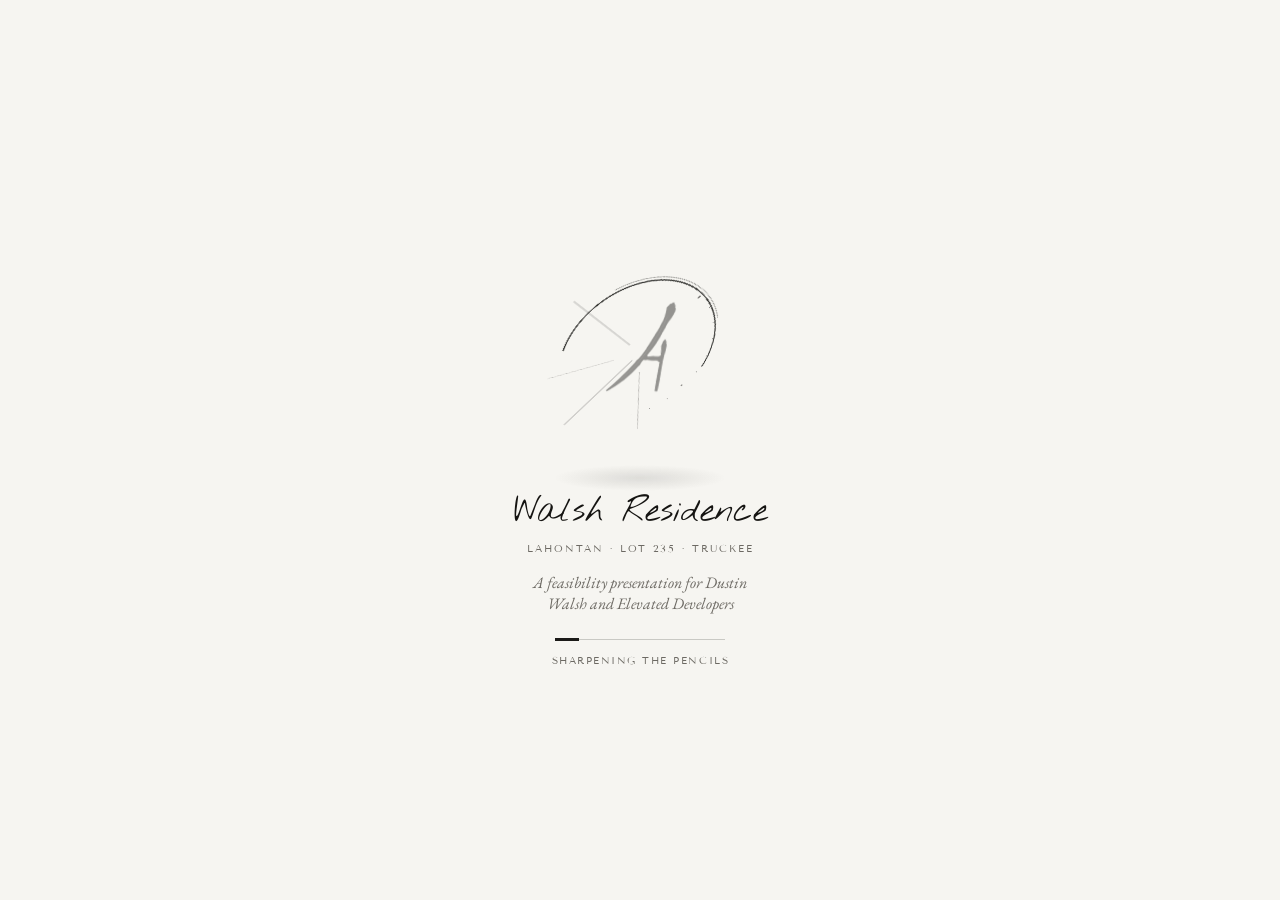
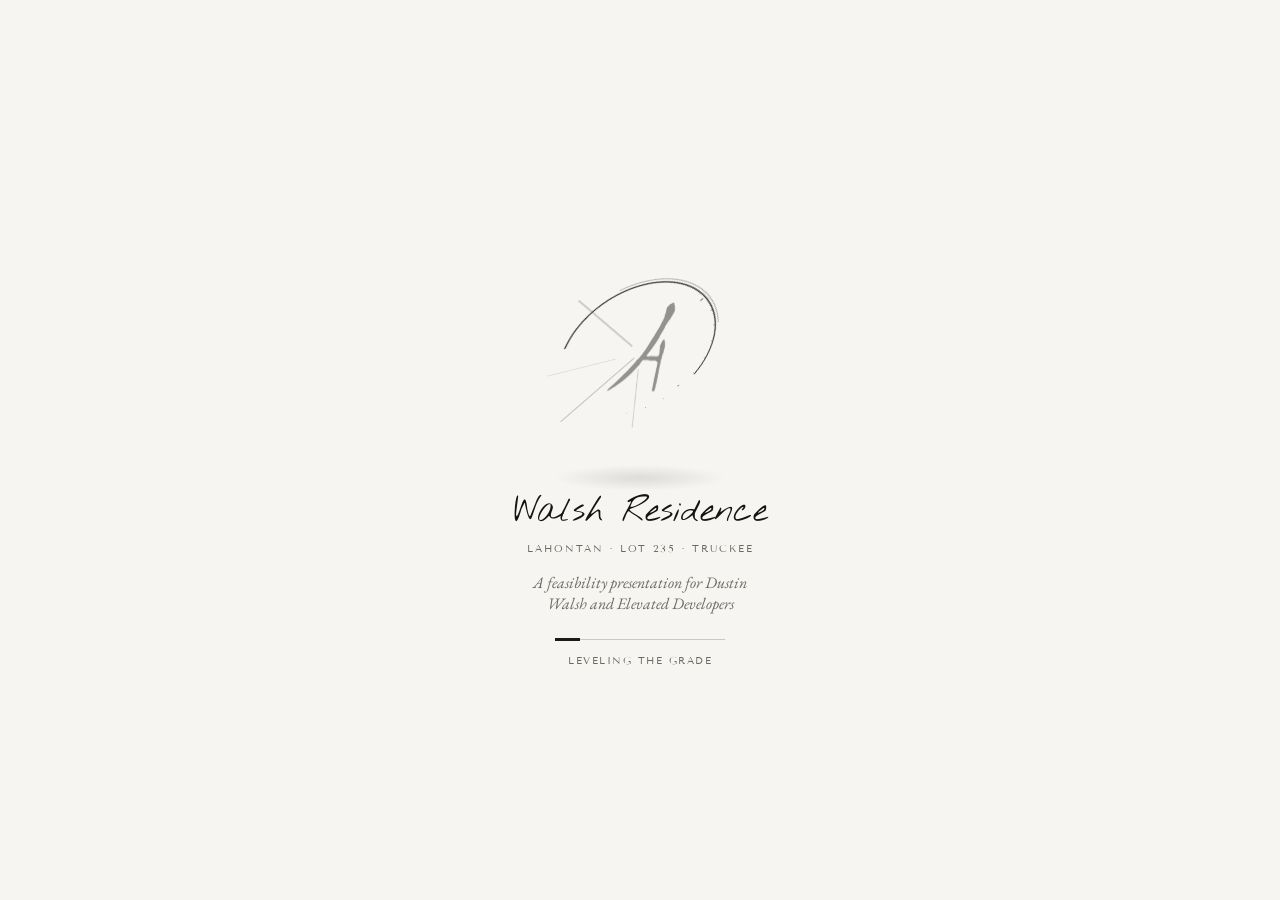
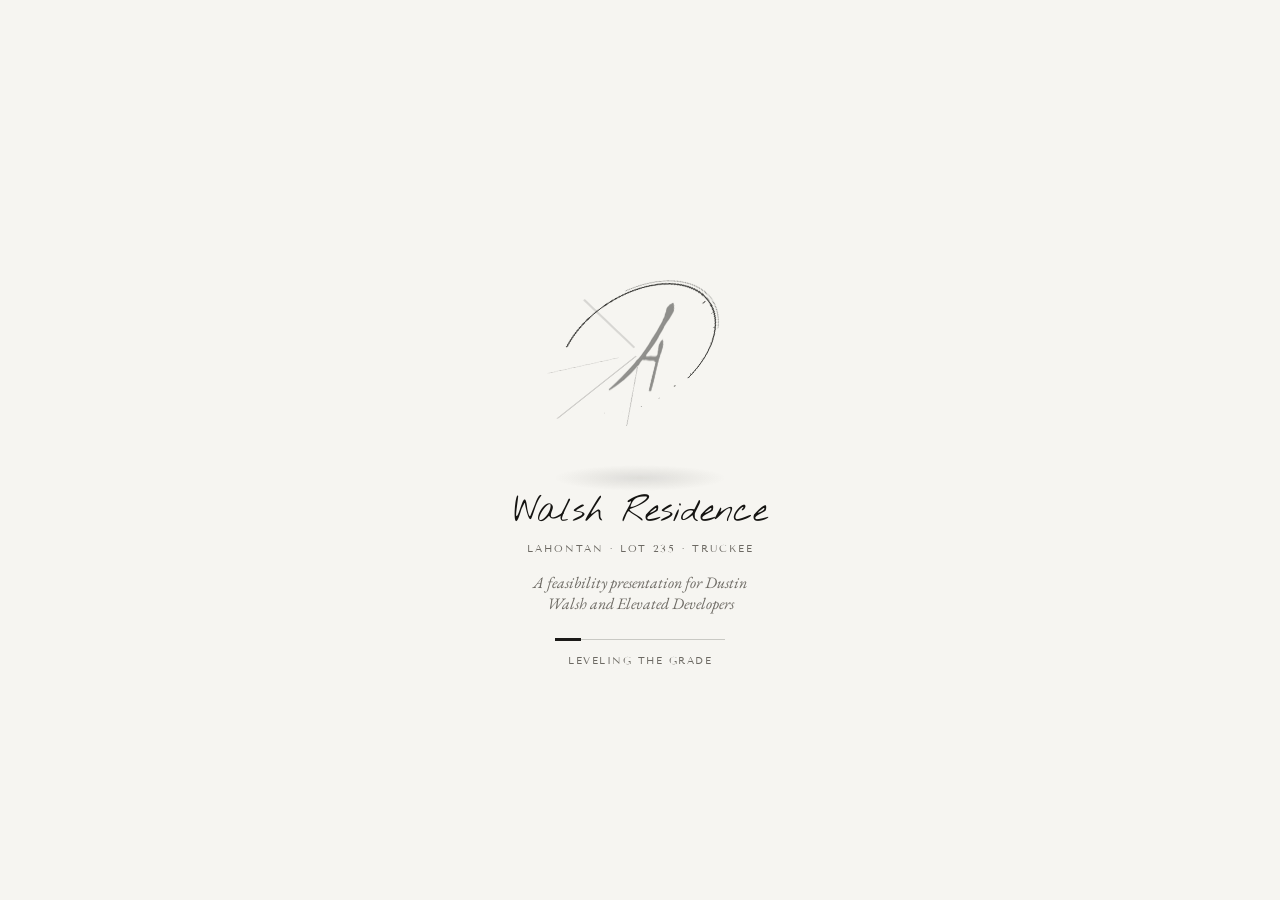
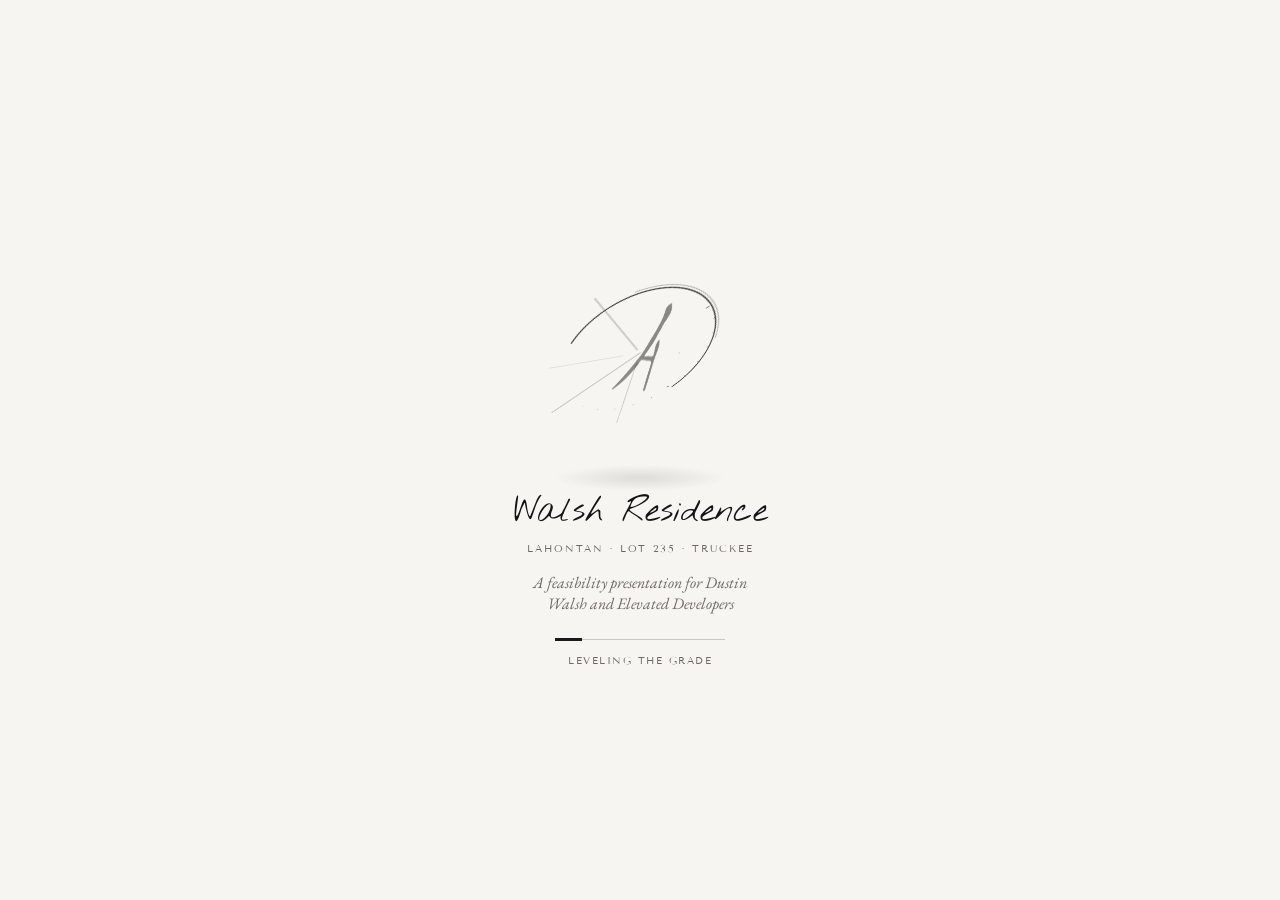
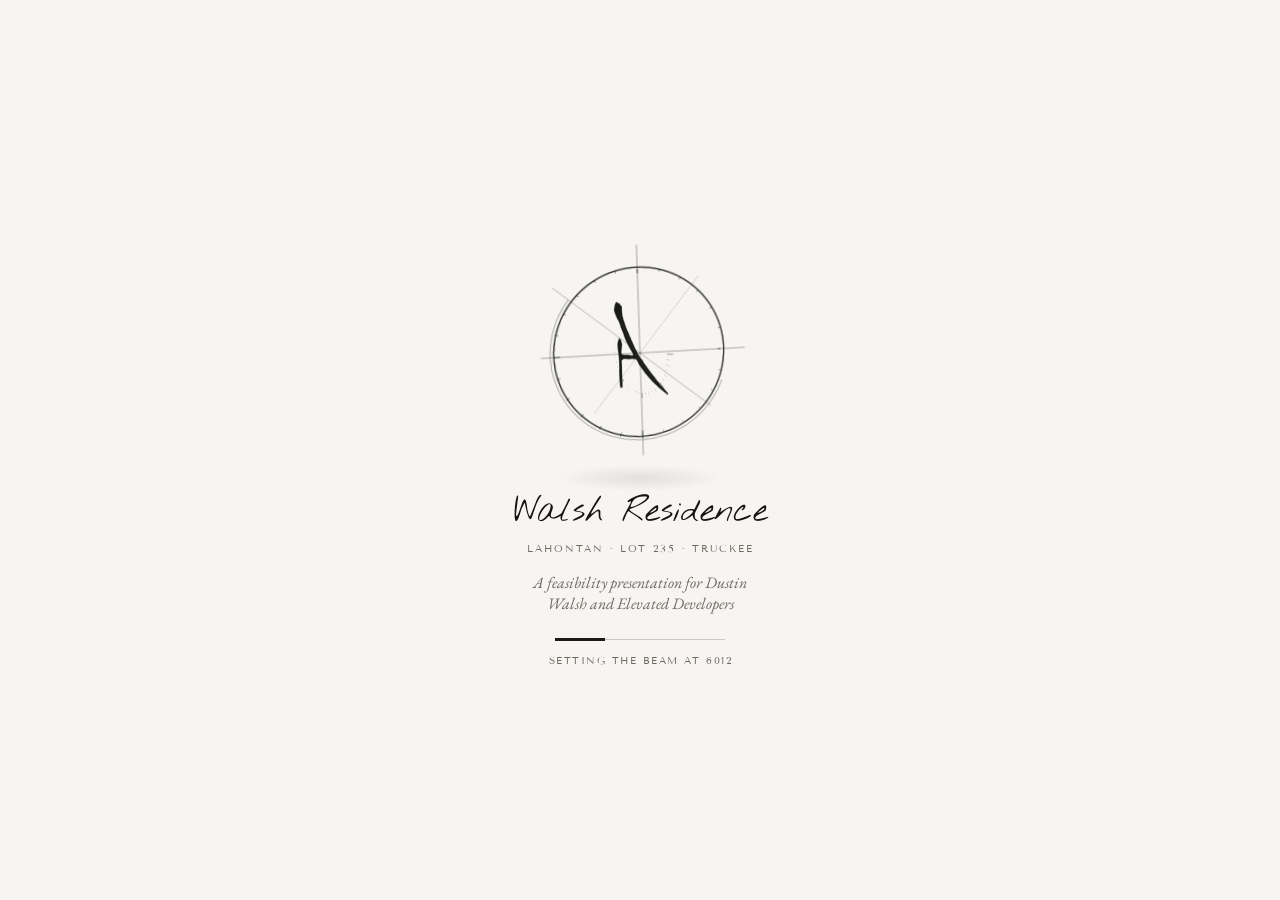
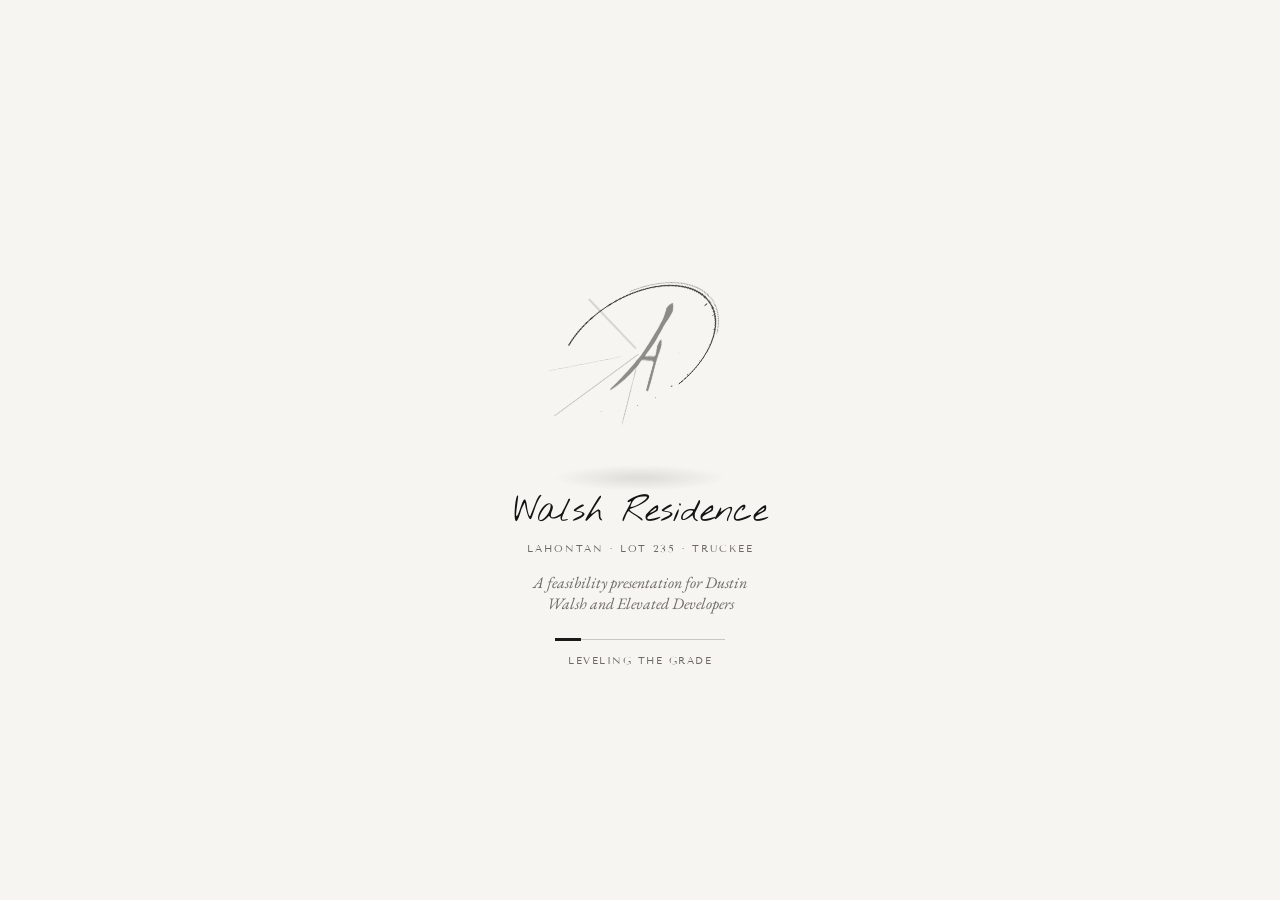
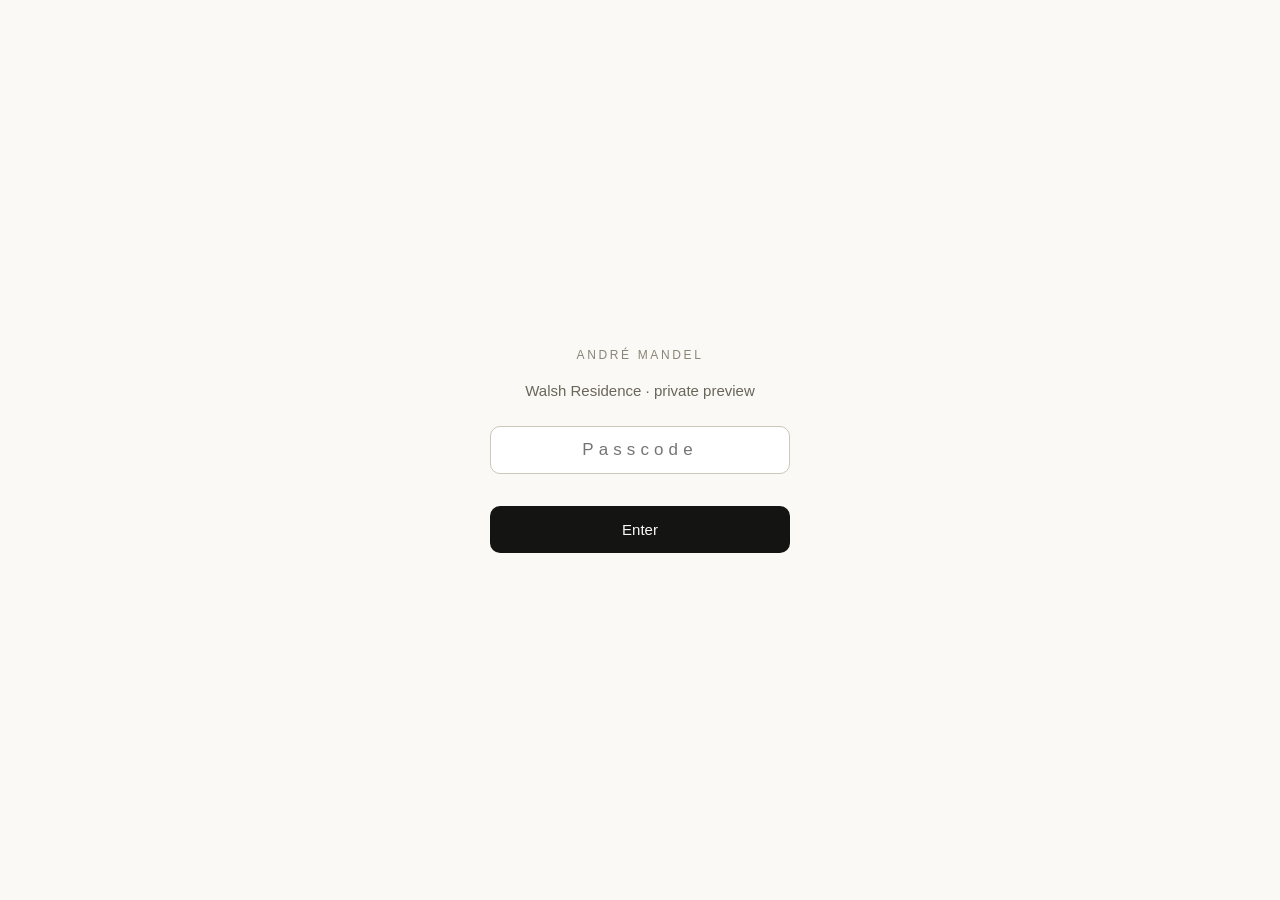
